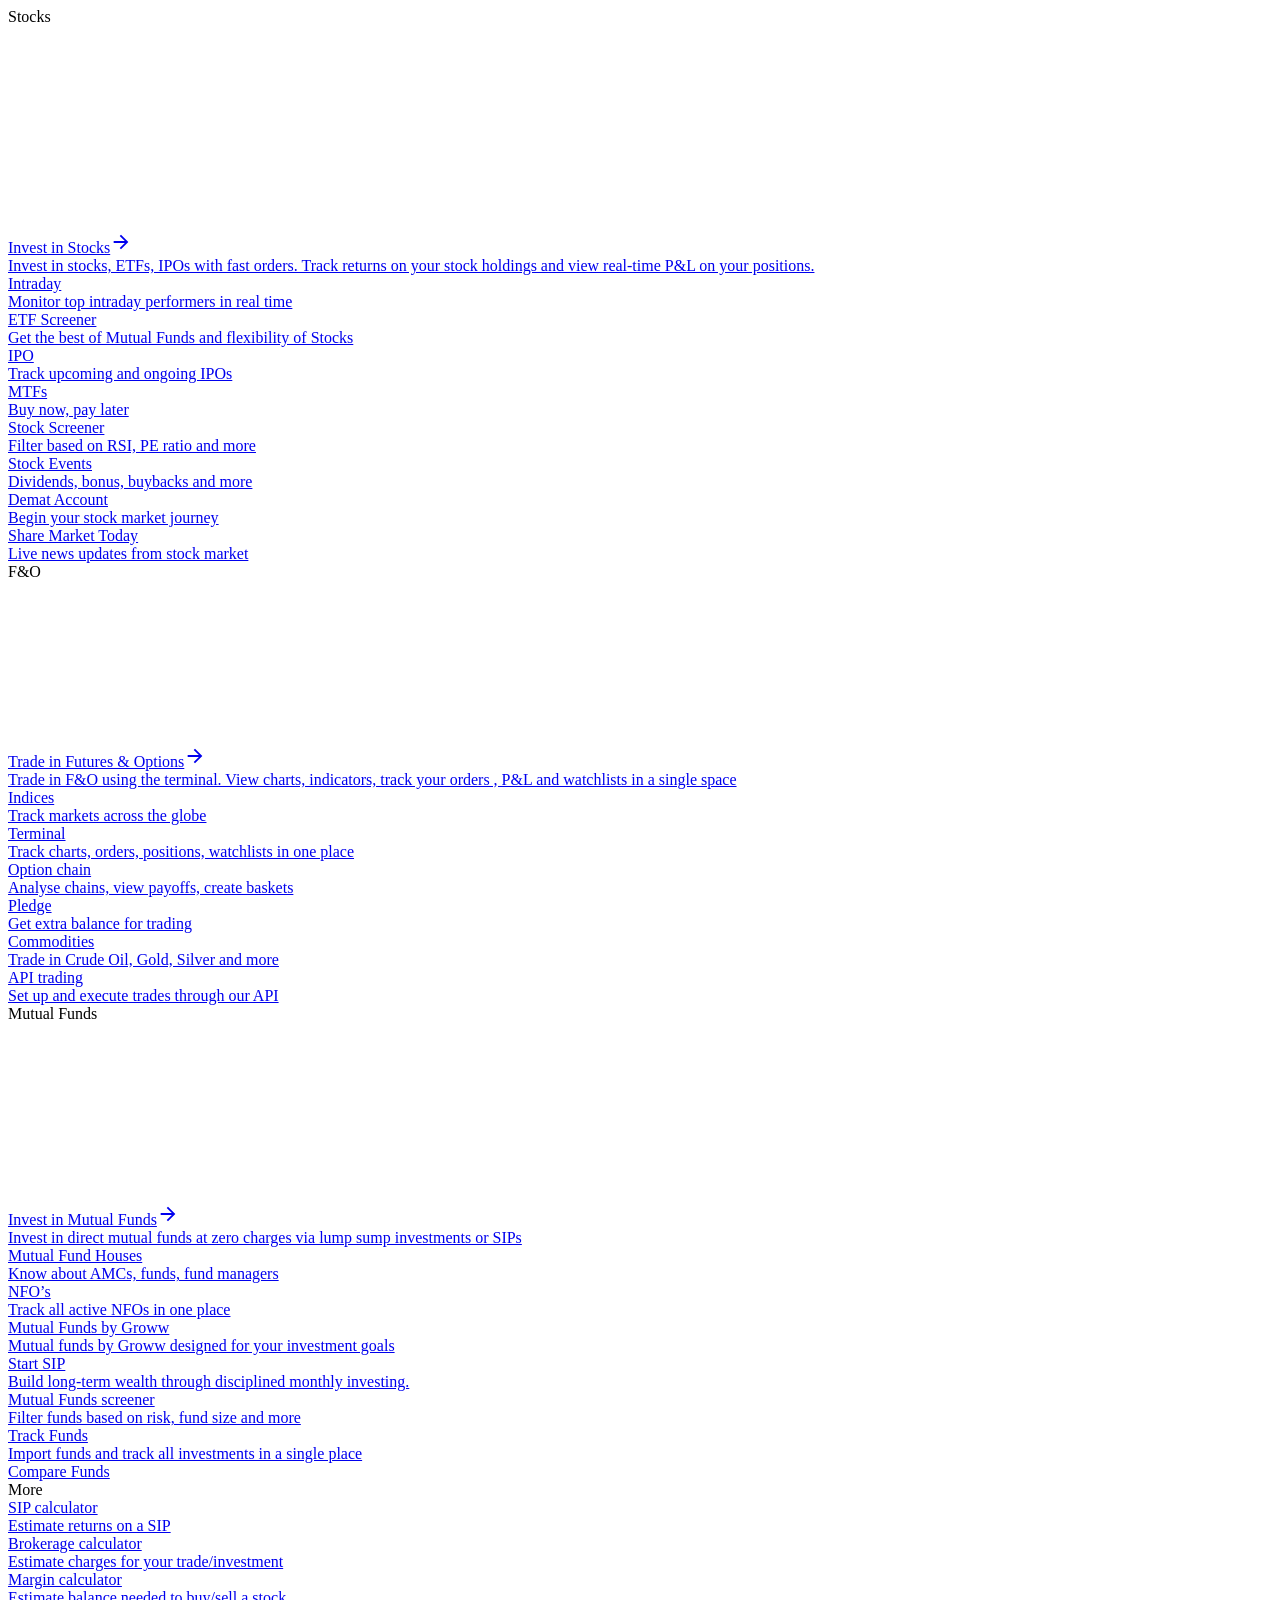
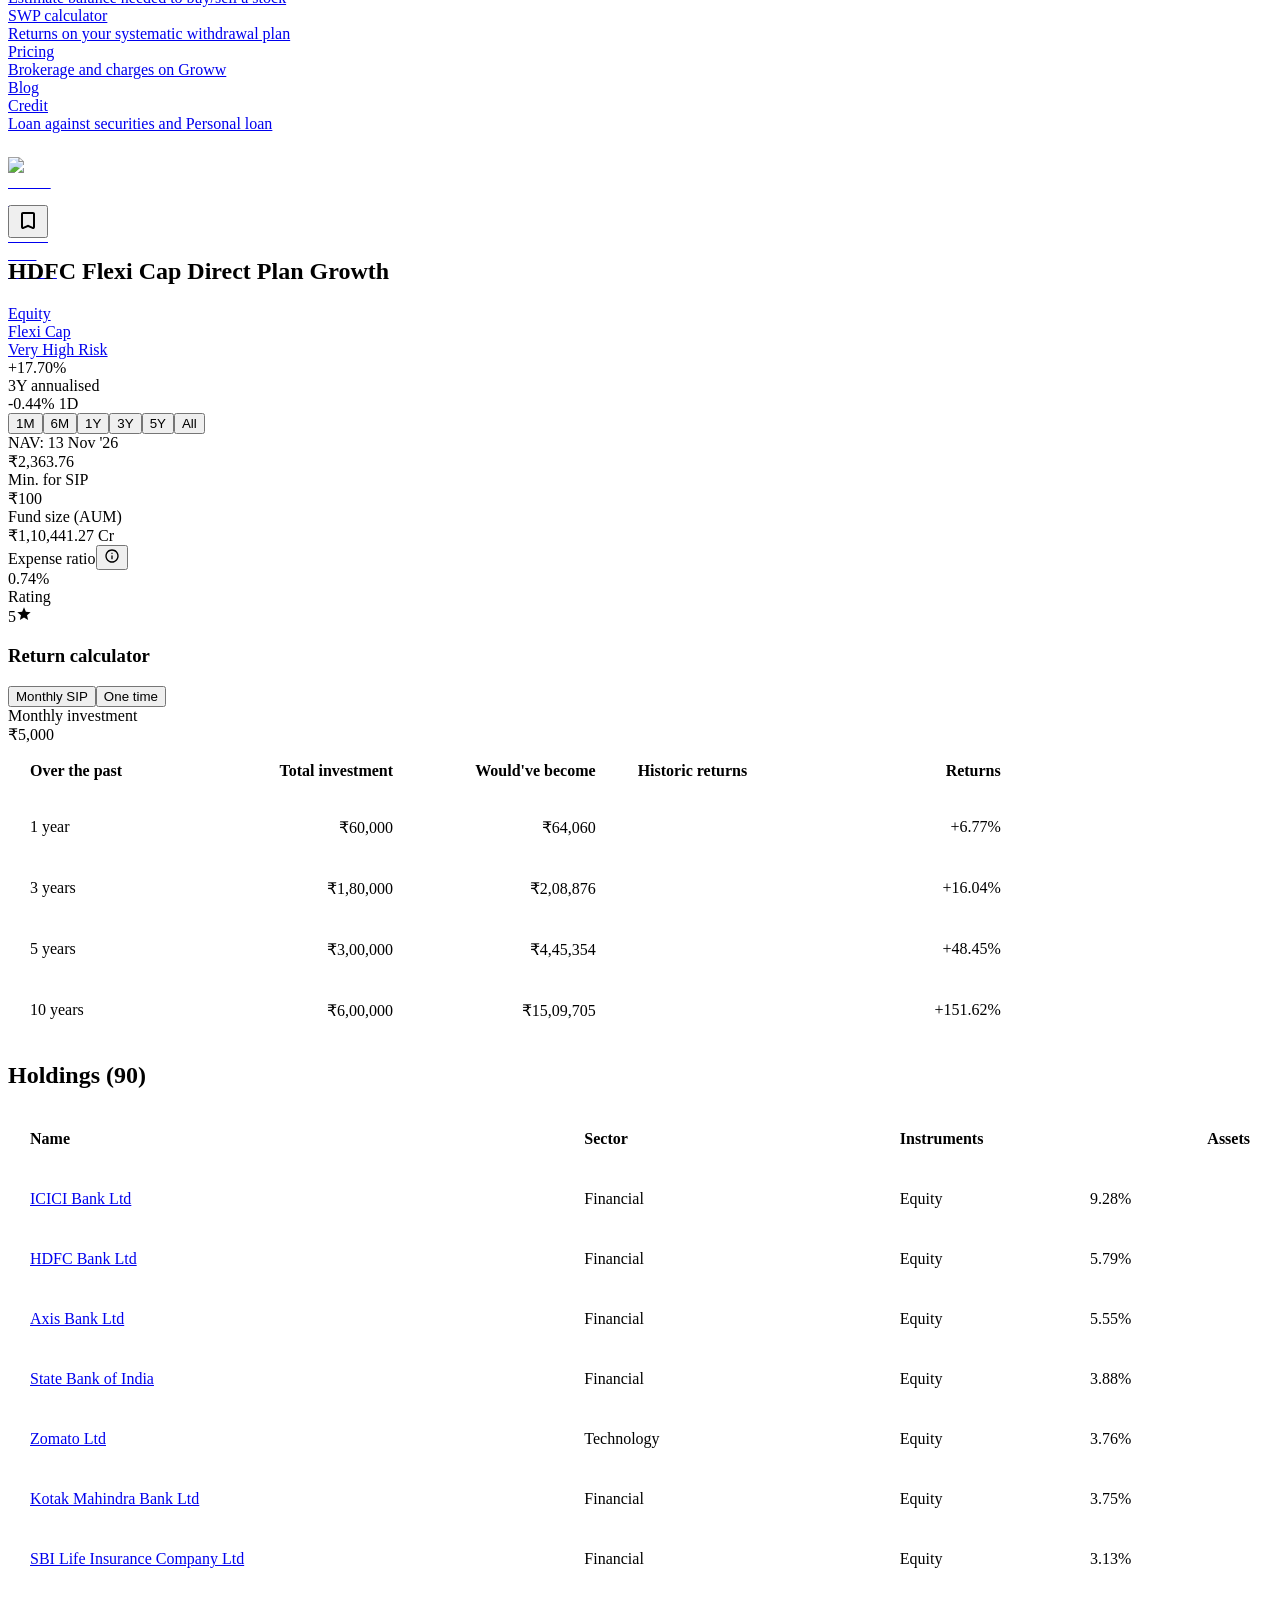
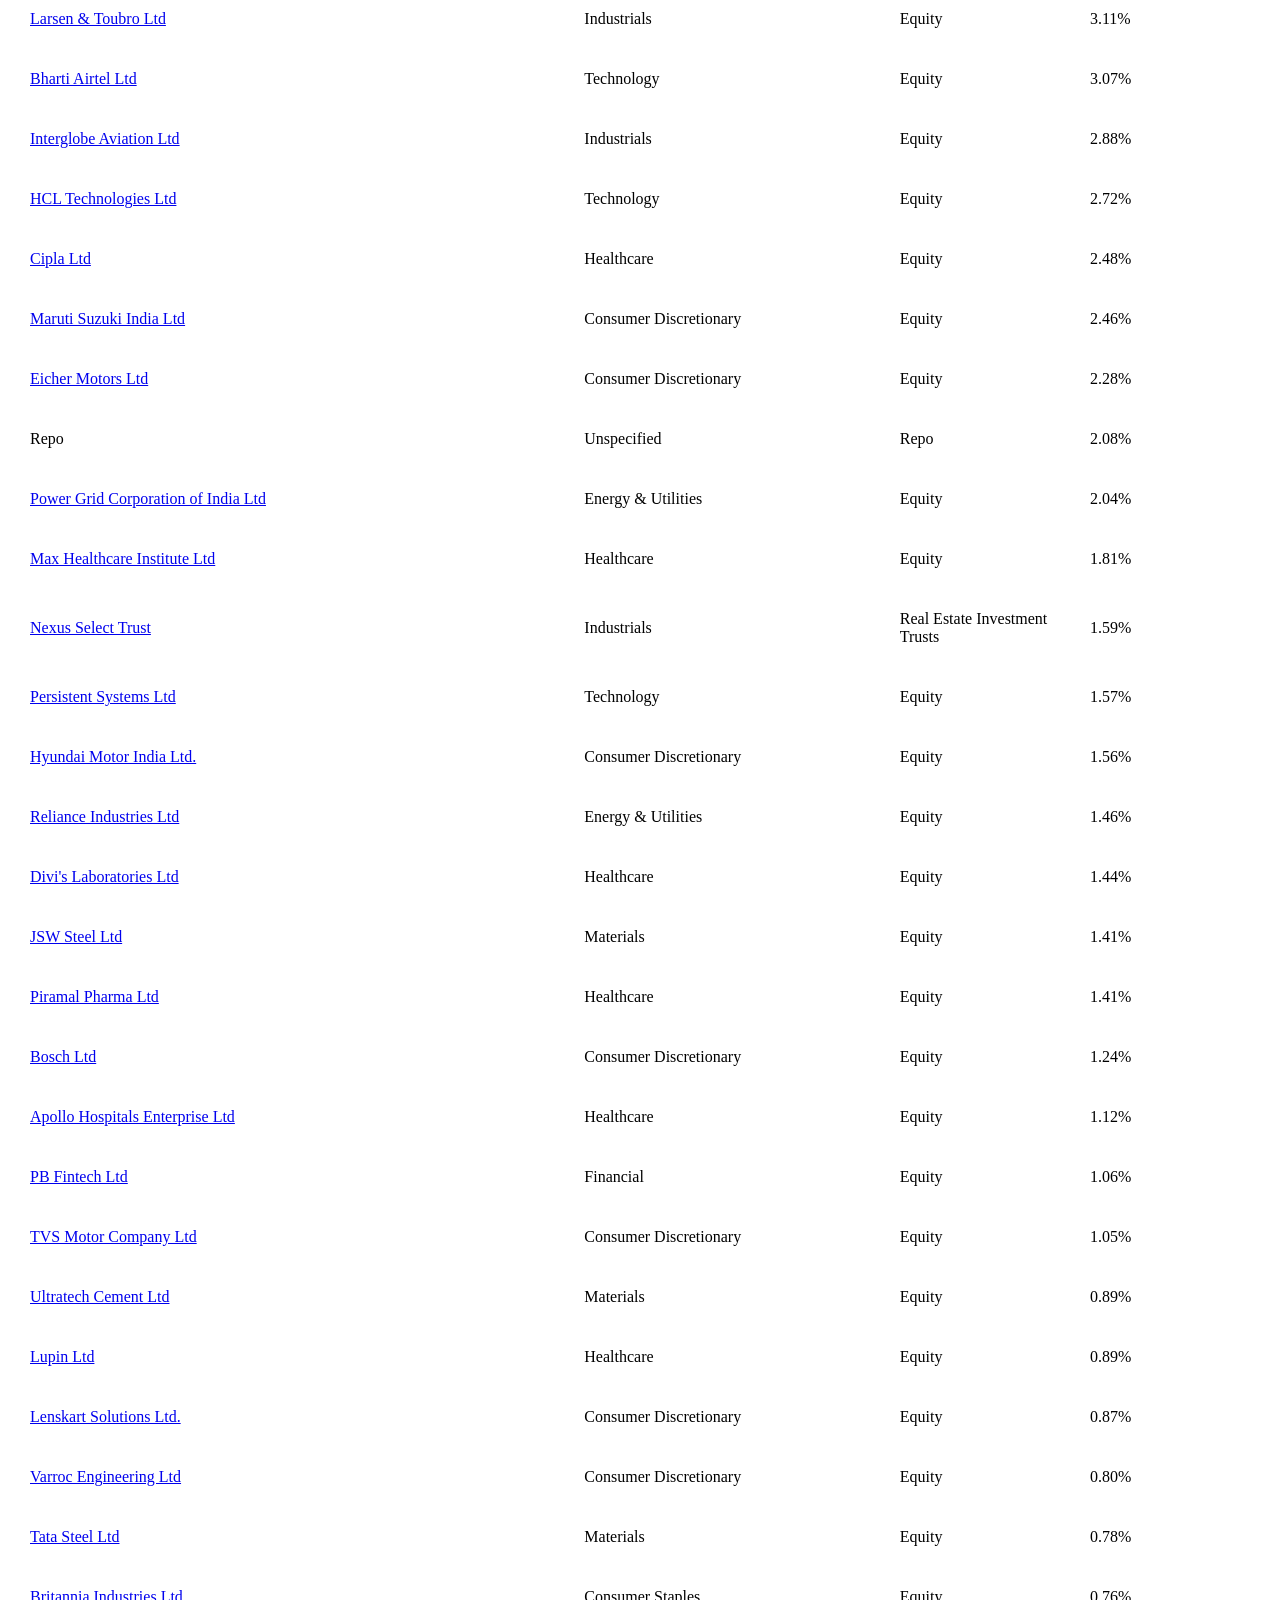
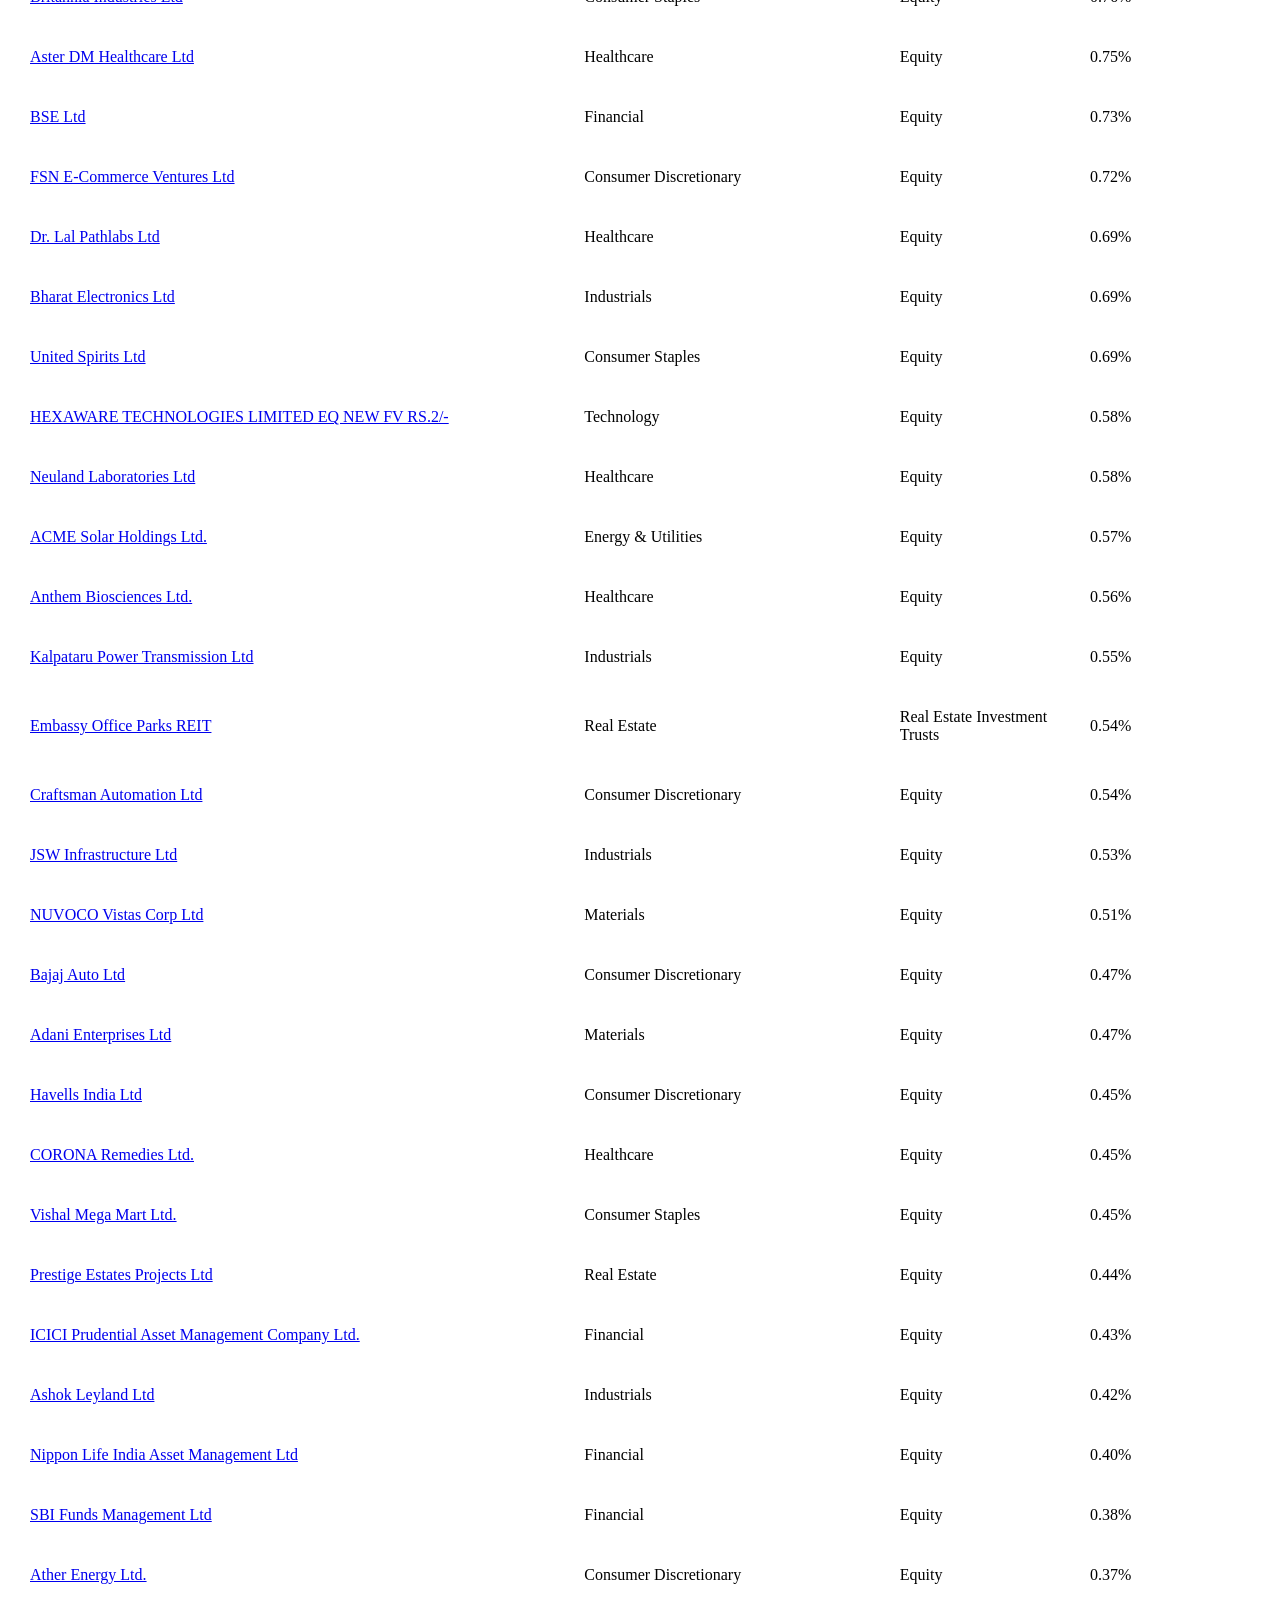
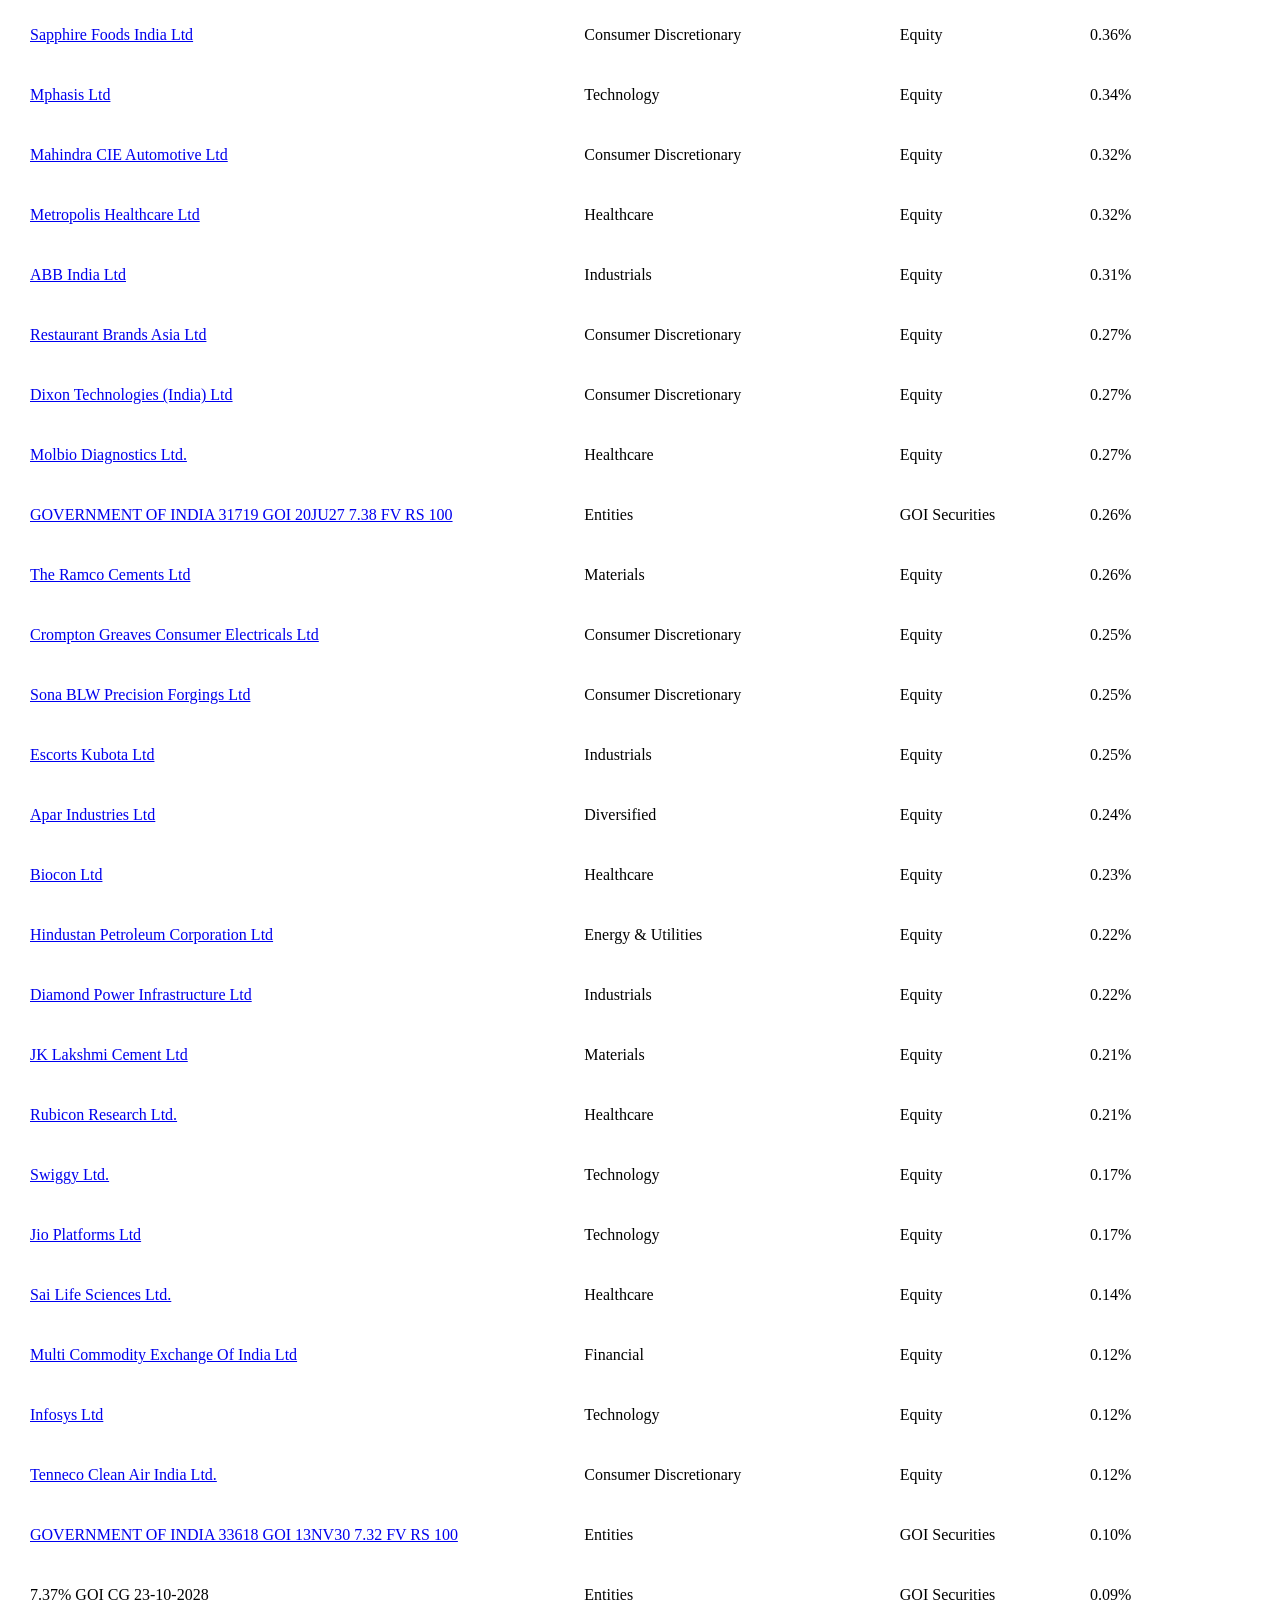
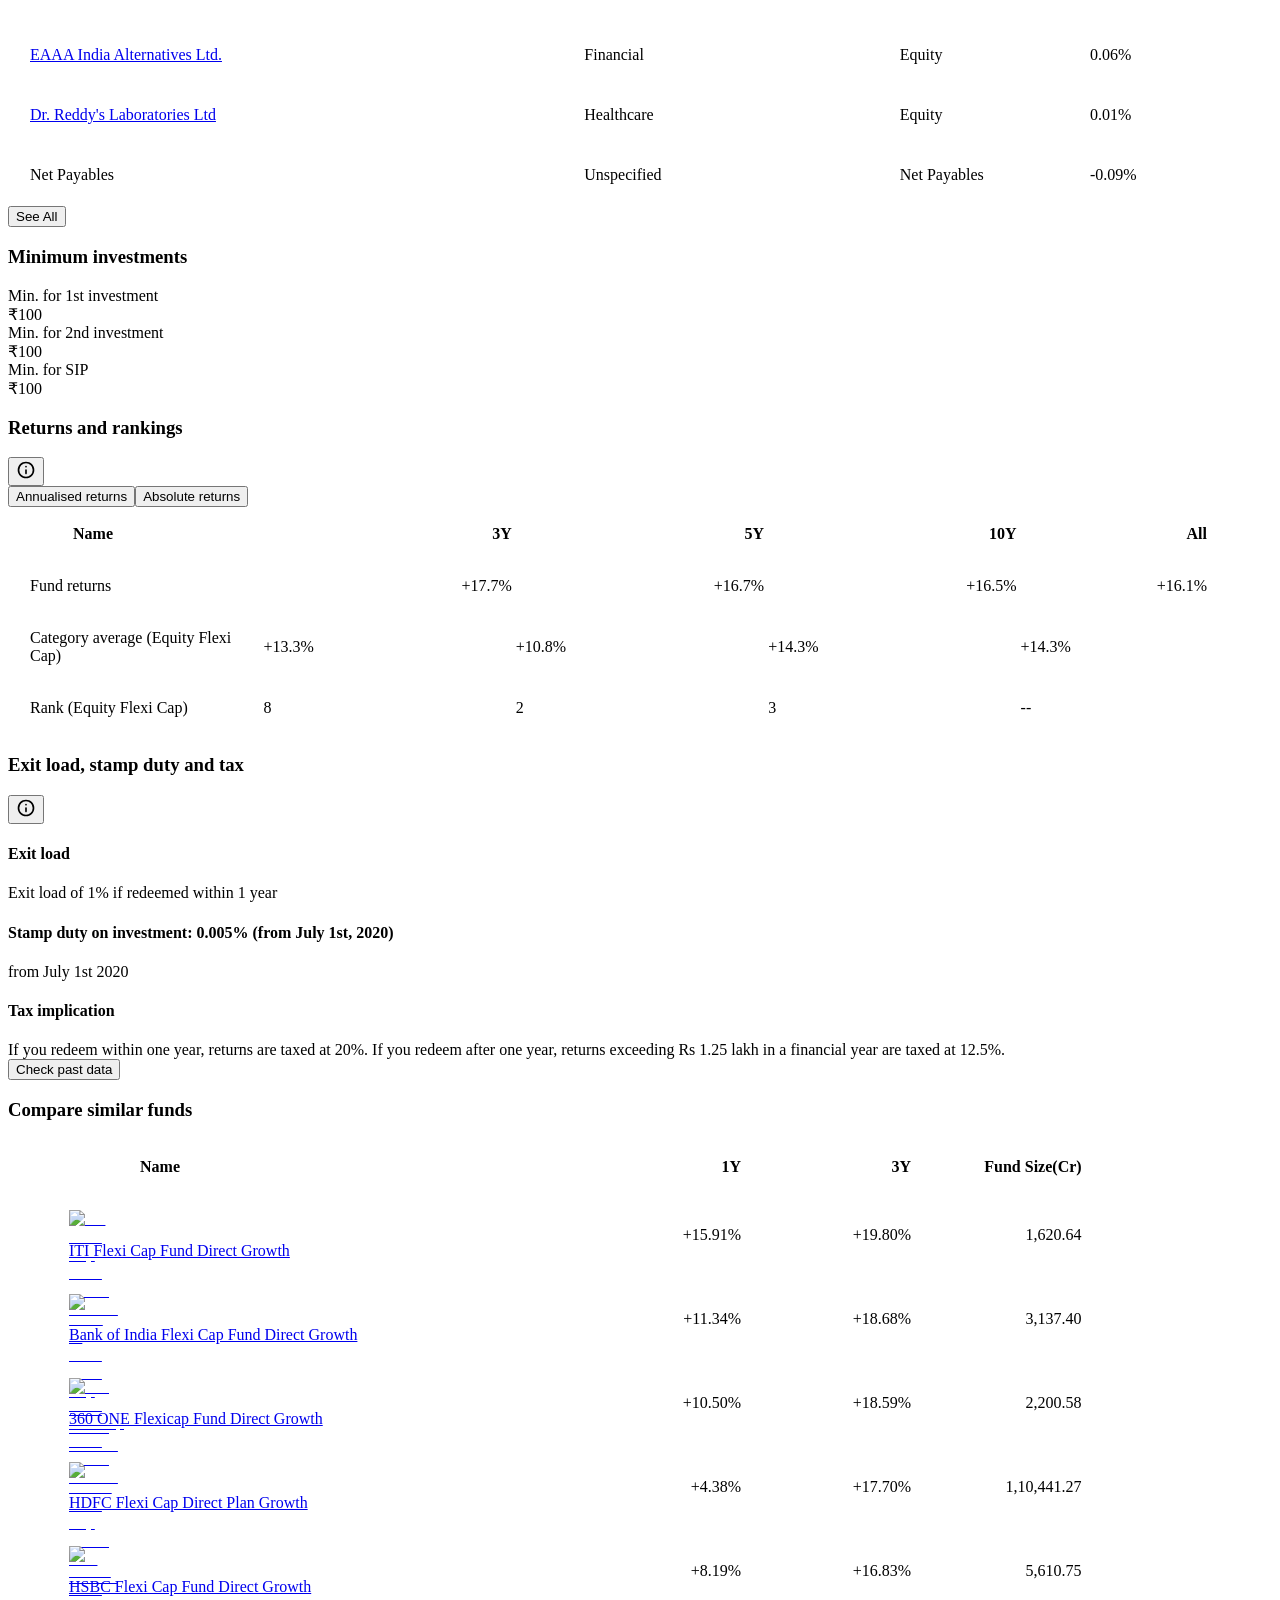
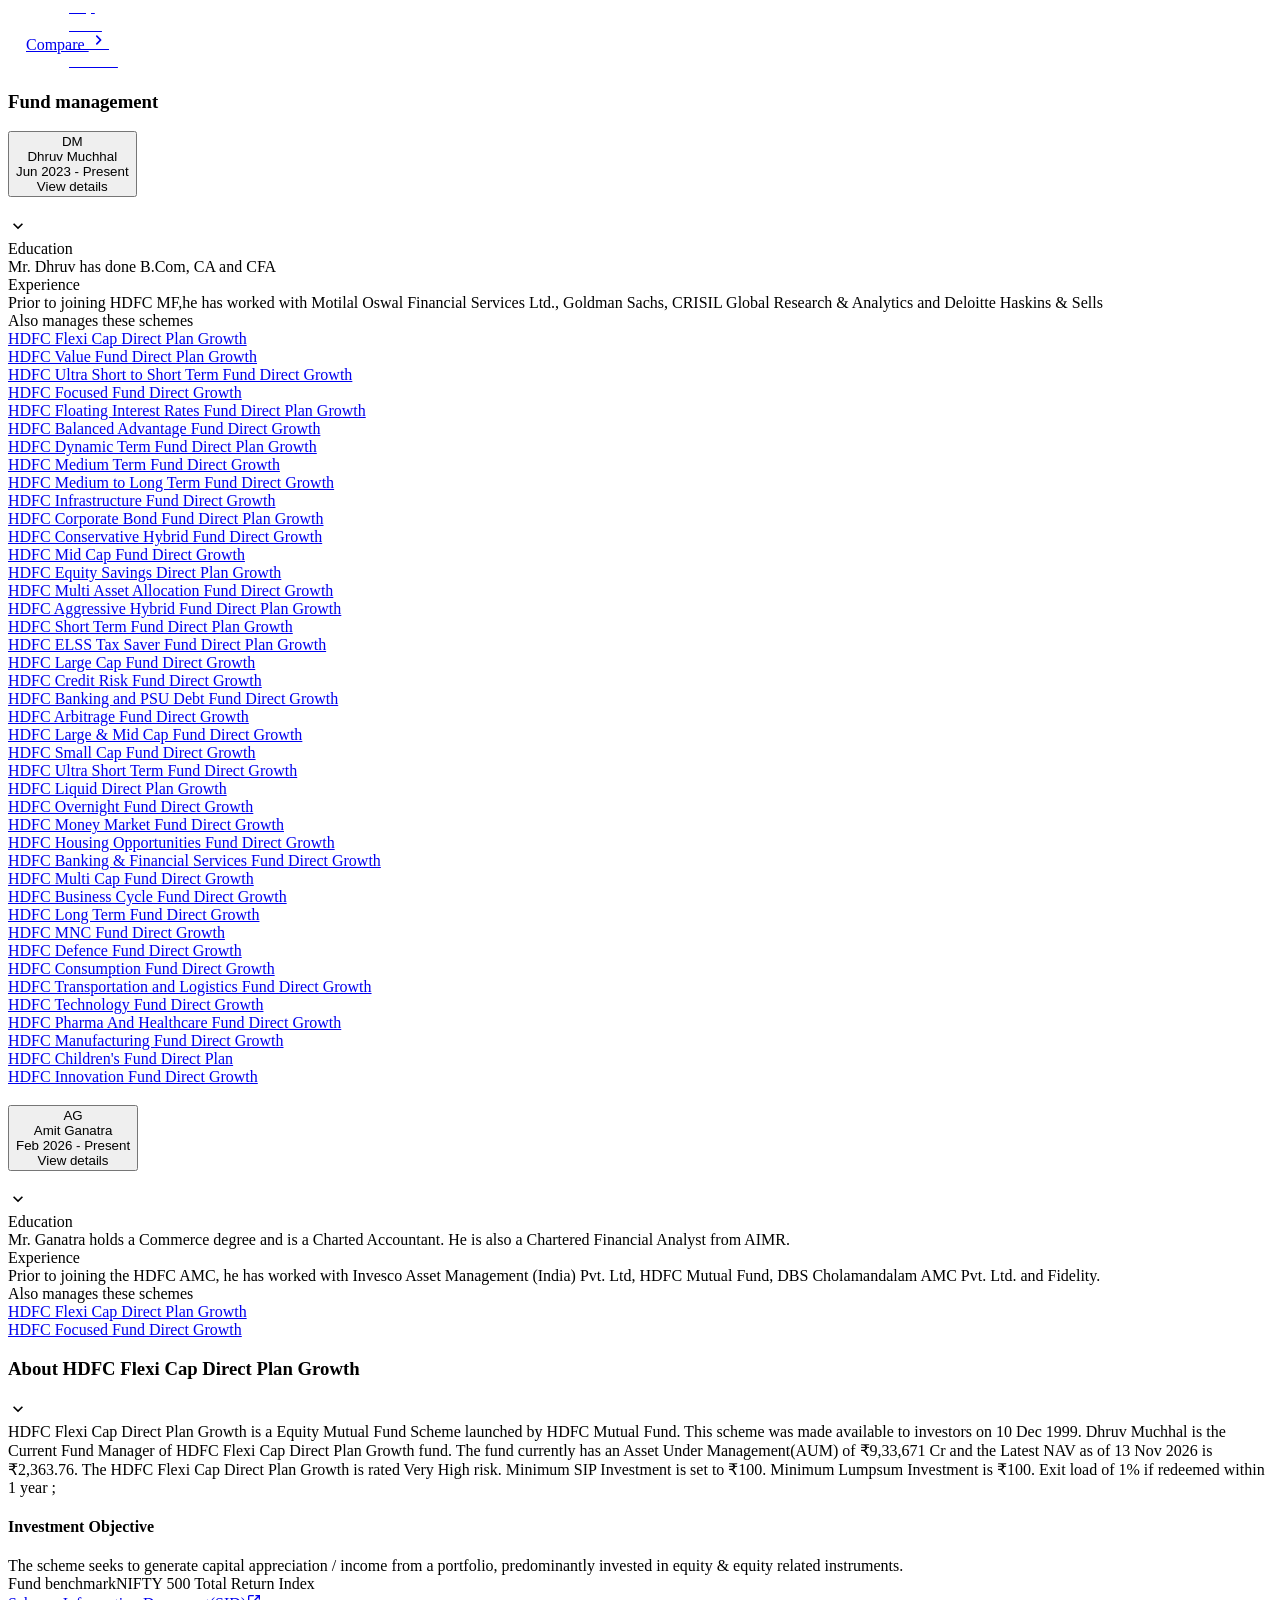
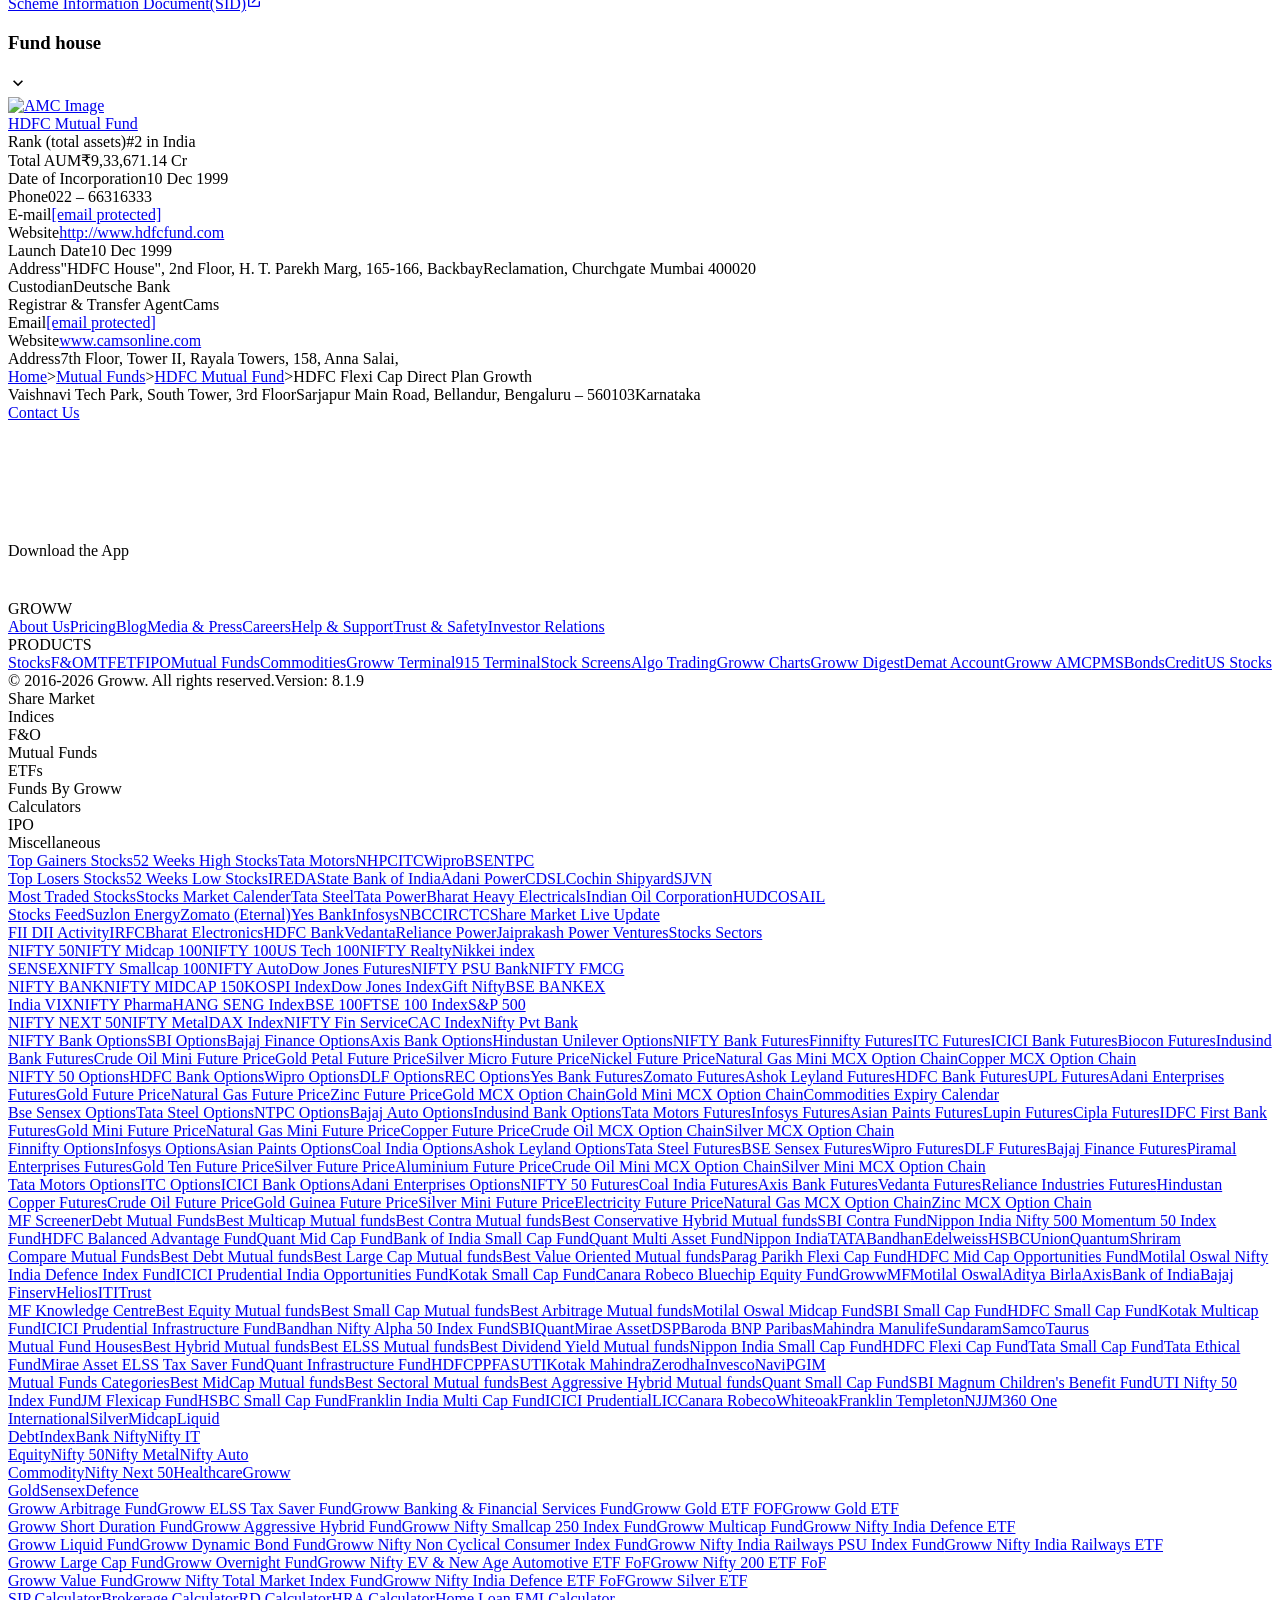
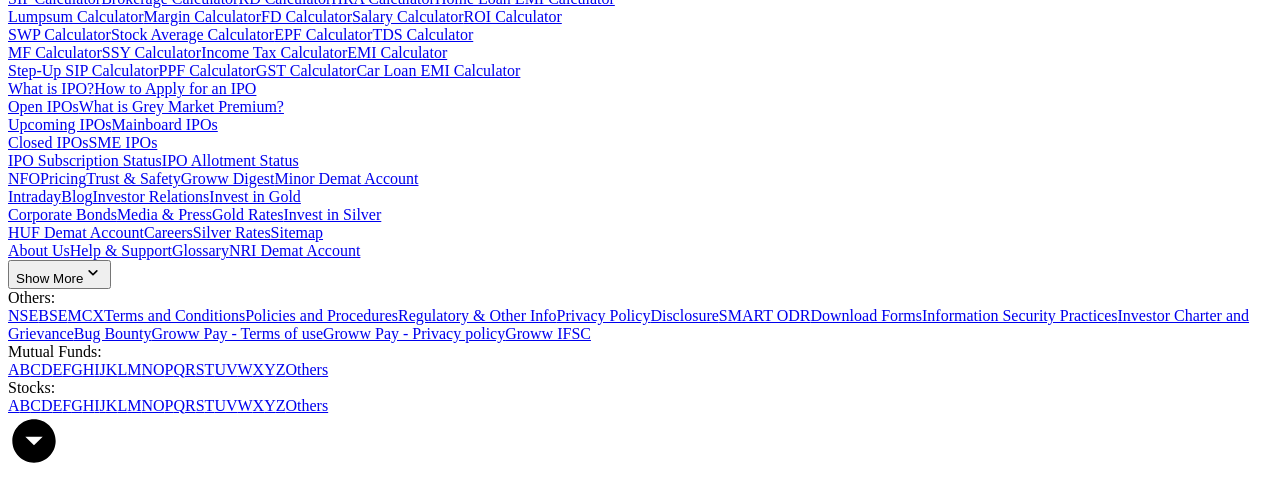
==== phase_2/scraped-data/raw_html/hdfc_equity_fund_direct_growth.html @ f0803fac "chore: automated data pipeline refresh [2026-11-15]" ====
<!DOCTYPE html><html lang="en" data-theme="light" style="color-scheme:light"><head><meta charSet="utf-8" data-next-head=""/><meta name="viewport" content="width=device-width, initial-scale=1, minimum-scale=1" data-next-head=""/><link rel="icon" href="/favicon32x32-groww.ico" data-next-head=""/><title data-next-head="">HDFC Flexi Cap Direct Plan Growth - NAV, Mutual Fund Performance &amp; Portfolio</title><meta name="description" content="HDFC Flexi Cap Direct Plan Growth - Get latest NAV, SIP Returns &amp; Rankings, Ratings, Fund Performance, Portfolio, Expense Ratio, Holding Analysis, and Peers.
  Invest in HDFC Flexi Cap Direct Plan-Growth Online with Groww." data-next-head=""/><meta name="robots" content="index" data-next-head=""/><meta name="twitter:card" content="summary_large_image" data-next-head=""/><meta name="twitter:image" content="https://groww.in/groww-logo-270.png" data-next-head=""/><meta name="twitter:description" content="HDFC Flexi Cap Direct Plan Growth - Get latest NAV, SIP Returns &amp; Rankings, Ratings, Fund Performance, Portfolio, Expense Ratio, Holding Analysis, and Peers.
  Invest in HDFC Flexi Cap Direct Plan-Growth Online with Groww." data-next-head=""/><meta name="twitter:title" content="HDFC Flexi Cap Direct Plan Growth - NAV, Mutual Fund Performance &amp; Portfolio" data-next-head=""/><meta name="twitter:site" content="_@groww" data-next-head=""/><meta name="twitter:creator" content="_@groww" data-next-head=""/><meta itemProp="name" content="HDFC Flexi Cap Direct Plan Growth - NAV, Mutual Fund Performance &amp; Portfolio" data-next-head=""/><meta itemProp="description" content="HDFC Flexi Cap Direct Plan Growth - Get latest NAV, SIP Returns &amp; Rankings, Ratings, Fund Performance, Portfolio, Expense Ratio, Holding Analysis, and Peers.
  Invest in HDFC Flexi Cap Direct Plan-Growth Online with Groww." data-next-head=""/><meta itemProp="image" content="https://groww.in/groww-logo-270.png" data-next-head=""/><meta property="og:locale" content="en_US" data-next-head=""/><meta property="og:type" content="website" data-next-head=""/><meta property="og:title" content="HDFC Flexi Cap Direct Plan Growth - NAV, Mutual Fund Performance &amp; Portfolio" data-next-head=""/><meta property="og:image" content="https://groww.in/groww-logo-270.png" data-next-head=""/><meta property="og:description" content="HDFC Flexi Cap Direct Plan Growth - Get latest NAV, SIP Returns &amp; Rankings, Ratings, Fund Performance, Portfolio, Expense Ratio, Holding Analysis, and Peers.
  Invest in HDFC Flexi Cap Direct Plan-Growth Online with Groww." data-next-head=""/><meta property="og:url" content="https://groww.in/mutual-funds/hdfc-equity-fund-direct-growth" data-next-head=""/><meta property="og:site_name" content="Groww" data-next-head=""/><link rel="publisher" href="https://plus.google.com/b/112795119140865328446/+GrowwIn?" data-next-head=""/><link rel="canonical" href="https://groww.in/mutual-funds/hdfc-equity-fund-direct-growth" data-next-head=""/><meta property="csp-nonce" content="GjDz2UlXK+CoxFqSDl9iSgusQxItOPxEqhDMO4Dym9k="/><meta http-equiv="Content-Security-Policy" content="default-src &#x27;self&#x27;; object-src &#x27;none&#x27;; block-all-mixed-content; script-src &#x27;self&#x27; &#x27;nonce-GjDz2UlXK+CoxFqSDl9iSgusQxItOPxEqhDMO4Dym9k=&#x27; &#x27;wasm-unsafe-eval&#x27; https://*.groww.in/ https://*.growwinfra.in/ wss://*.groww.in/ wss://groww.in/ https://*.freshchat.com/ https://connect.facebook.net/ https://*.razorpay.com/ https://cdn32.godcstatic.com/ https://d2yyd1h5u9mauk.cloudfront.net/integrations/web/v1/library/ https://storage.googleapis.com/ https://www.googletagmanager.com/ https://tagmanager.google.com https://www.google-analytics.com/ https://ssl.google-analytics.com https://stats.g.doubleclick.net/ https://googleads.g.doubleclick.net/ https://www.googleadservices.com/ https://*.google.com/ https://www.google.co.in/ https://fonts.googleapis.com/ https://www.youtube.com/ https://www.youtube.com/iframe_api https://www.youtube-nocookie.com/ https://*.ingest.sentry.io https://hv-camera-web-sg.s3-ap-southeast-1.amazonaws.com/ https://hv-central-config.s3.ap-south-1.amazonaws.com/ https://hypersnapweb.hyperverge.co/ https://microapps.onemoney.in/ https://webrd.onemoney.in/ https://unpkg.com/ https://cdnjs.cloudflare.com/ https://www.gstatic.com/ https://bat.bing.com/ https://*.appsflyer.com/ https://www.clarity.ms/ https://*.ampproject.org/ https://unified-sdk.glomopay.com/; img-src &#x27;self&#x27; data: blob: https://groww.in/ https://*.groww.in/ https://img.youtube.com/ https://i.ytimg.com https://i3.ytimg.com https://s3.amazonaws.com/cdn.freshdesk.com/ https://viewlogo.s3.amazonaws.com/ https://wchat.freshchat.com/ https://www.google-analytics.com/ https://*.googleapis.com/ https://*.googleusercontent.com/ https://www.google.com/ https://www.google-analytics.com https://www.google.com/ads/ga-audiences https://www.googletagmanager.com https://ssl.gstatic.com https://www.gstatic.com https://stats.g.doubleclick.net/ https://www.google.co.in/ads/ga-audiences https://*.ingest.sentry.io https://hv-camera-web-sg.s3-ap-southeast-1.amazonaws.com/ https://hv-central-config.s3.ap-south-1.amazonaws.com/ https://hypersnapweb.hyperverge.co/ https://microapps.onemoney.in/ https://webrd.onemoney.in/ https://*.freshdesk.com/ https://bat.bing.com/ https://www.google.co.in/pagead/ https://*.ignosis.ai/ https://*.ignosis.in/ https://*.ampproject.org/ https://*.autochartist.com/; style-src &#x27;self&#x27; https://*.groww.in/ &#x27;unsafe-inline&#x27; https://accounts.google.com https://wchat.freshchat.com/ https://fonts.googleapis.com https://*.ampproject.org/; font-src &#x27;self&#x27; https://*.groww.in/ data: https://fonts.gstatic.com; connect-src &#x27;self&#x27; data: https://*.groww.in/ https://*.growwinfra.in/ wss://*.groww.in/ wss://groww.in/ https://*.razorpay.com/ https://*.delighted.com/ https://accounts.google.com https://*.googleapis.com/ https://*.ingest.sentry.io https://hv-camera-web-sg.s3-ap-southeast-1.amazonaws.com/ https://hv-central-config.s3.ap-south-1.amazonaws.com/ https://hypersnapweb.hyperverge.co/ https://microapps.onemoney.in/ https://webrd.onemoney.in/ https://*.ampproject.org/ https://www.google-analytics.com/ https://analytics.google.com/ https://region1.analytics.google.com/ https://region1.google-analytics.com/ https://stats.g.doubleclick.net/ https://www.google.com/ https://*.glomopay.com/; frame-src &#x27;self&#x27; https://reg.dreamcast.co/ https://storage.googleapis.com/ https://*.google.com/ https://www.youtube.com/ https://www.facebook.com https://*.groww.in/ wss://*.groww.in/ wss://groww.in/ https://wchat.freshchat.com/ https://growwapi.firebaseapp.com/ https://www.youtube.com/embed/ https://www.youtube.com/ https://www.youtube-nocookie.com/ https://*.ingest.sentry.io https://hv-camera-web-sg.s3-ap-southeast-1.amazonaws.com/ https://hv-central-config.s3.ap-south-1.amazonaws.com/ https://hypersnapweb.hyperverge.co/ https://microapps.onemoney.in/ https://webrd.onemoney.in/ https://*.ignosis.ai/ https://*.ignosis.in/ https://*.doubleclick.net/ https://*.ampproject.org/ https://www.googletagmanager.com/ https://mfcentral.com/ https://*.mfcentral.com/ https://*.glomopay.com/; media-src https://*.groww.in/ blob: https://storage.googleapis.com/ https://*.ampproject.org/;"/><meta charSet="utf-8"/><link rel="manifest" href="/manifest.json?v=1"/><link rel="preconnect" href="https://www.googletagmanager.com"/><link rel="preconnect" href="https://www.google-analytics.com"/><link rel="preload" href="https://resources.groww.in/web-assets/font/Soehne.woff2" as="font" type="font/woff2" crossorigin="anonymous"/><link rel="preload" href="https://resources.groww.in/web-assets/font/GrowwSans-Variable.woff2" as="font" type="font/woff2" crossorigin="anonymous"/><meta name="mobile-web-app-capable" content="yes"/><meta name="apple-mobile-web-app-capable" content="yes"/><meta name="application-name" content="Groww"/><meta name="apple-mobile-web-app-title" content="Groww"/><meta name="theme-color" content="#5500eb"/><meta name="msapplication-navbutton-color" content="#5500eb"/><meta name="apple-mobile-web-app-status-bar-style" content="black-translucent"/><meta name="msapplication-starturl" content="/"/><link type="application/opensearchdescription+xml" rel="search" href="/osdd.xml?v=6"/><script nomodule="" nonce="GjDz2UlXK+CoxFqSDl9iSgusQxItOPxEqhDMO4Dym9k=" src="/polyfills/core-js.min.js"></script><link data-next-font="" rel="preconnect" href="/" crossorigin="anonymous"/><script nonce="GjDz2UlXK+CoxFqSDl9iSgusQxItOPxEqhDMO4Dym9k=" data-nscript="beforeInteractive" crossorigin="anonymous">
  if (Promise && !Promise.allSettled) {
  Promise.allSettled = function(promises) {
    return Promise.all(promises.map(function(promise) {
      return promise.then(function(value) {
        return { state: 'fulfilled', value: value };
      }).catch(function(reason) {
        return { state: 'rejected', reason: reason };
      });
    }));
  };
}</script><script nonce="GjDz2UlXK+CoxFqSDl9iSgusQxItOPxEqhDMO4Dym9k=" data-nscript="beforeInteractive" crossorigin="anonymous">
  (function () {
    if (typeof globalThis === 'undefined') {
      if (typeof window !== 'undefined') {
        window.globalThis = window;
      } else if (typeof global !== 'undefined') {
        global.globalThis = global;
      } else if (typeof self !== 'undefined') {
        self.globalThis = self;
      }
    }
  })();
</script><link nonce="GjDz2UlXK+CoxFqSDl9iSgusQxItOPxEqhDMO4Dym9k=" rel="preload" href="//assets-netstorage.groww.in/web-assets/billion_groww_desktop/prod/_next/static/css/d20b87a6ea1c6b59.css" as="style" crossorigin="anonymous"/><link nonce="GjDz2UlXK+CoxFqSDl9iSgusQxItOPxEqhDMO4Dym9k=" rel="stylesheet" href="//assets-netstorage.groww.in/web-assets/billion_groww_desktop/prod/_next/static/css/d20b87a6ea1c6b59.css" crossorigin="anonymous" data-n-g=""/><link nonce="GjDz2UlXK+CoxFqSDl9iSgusQxItOPxEqhDMO4Dym9k=" rel="preload" href="//assets-netstorage.groww.in/web-assets/billion_groww_desktop/prod/_next/static/css/350dbad5339149d0.css" as="style" crossorigin="anonymous"/><link nonce="GjDz2UlXK+CoxFqSDl9iSgusQxItOPxEqhDMO4Dym9k=" rel="stylesheet" href="//assets-netstorage.groww.in/web-assets/billion_groww_desktop/prod/_next/static/css/350dbad5339149d0.css" crossorigin="anonymous" data-n-p=""/><link nonce="GjDz2UlXK+CoxFqSDl9iSgusQxItOPxEqhDMO4Dym9k=" rel="preload" href="//assets-netstorage.groww.in/web-assets/billion_groww_desktop/prod/_next/static/css/d94400d195631a83.css" as="style" crossorigin="anonymous"/><link nonce="GjDz2UlXK+CoxFqSDl9iSgusQxItOPxEqhDMO4Dym9k=" rel="stylesheet" href="//assets-netstorage.groww.in/web-assets/billion_groww_desktop/prod/_next/static/css/d94400d195631a83.css" crossorigin="anonymous" data-n-p=""/><link nonce="GjDz2UlXK+CoxFqSDl9iSgusQxItOPxEqhDMO4Dym9k=" rel="preload" href="//assets-netstorage.groww.in/web-assets/billion_groww_desktop/prod/_next/static/css/a54775be23dce8a0.css" as="style" crossorigin="anonymous"/><link nonce="GjDz2UlXK+CoxFqSDl9iSgusQxItOPxEqhDMO4Dym9k=" rel="stylesheet" href="//assets-netstorage.groww.in/web-assets/billion_groww_desktop/prod/_next/static/css/a54775be23dce8a0.css" crossorigin="anonymous" data-n-p=""/><noscript data-n-css="GjDz2UlXK+CoxFqSDl9iSgusQxItOPxEqhDMO4Dym9k="></noscript><script defer="" nonce="GjDz2UlXK+CoxFqSDl9iSgusQxItOPxEqhDMO4Dym9k=" crossorigin="anonymous" nomodule="" src="//assets-netstorage.groww.in/web-assets/billion_groww_desktop/prod/_next/static/chunks/polyfills-42372ed130431b0a.js"></script><script src="//assets-netstorage.groww.in/web-assets/billion_groww_desktop/prod/_next/static/chunks/webpack-2d43bbd505e1e560.js" nonce="GjDz2UlXK+CoxFqSDl9iSgusQxItOPxEqhDMO4Dym9k=" defer="" crossorigin="anonymous"></script><script src="//assets-netstorage.groww.in/web-assets/billion_groww_desktop/prod/_next/static/chunks/framework-f50708772fa730ba.js" nonce="GjDz2UlXK+CoxFqSDl9iSgusQxItOPxEqhDMO4Dym9k=" defer="" crossorigin="anonymous"></script><script src="//assets-netstorage.groww.in/web-assets/billion_groww_desktop/prod/_next/static/chunks/main-8f6fa34dc8a4cbde.js" nonce="GjDz2UlXK+CoxFqSDl9iSgusQxItOPxEqhDMO4Dym9k=" defer="" crossorigin="anonymous"></script><script src="//assets-netstorage.groww.in/web-assets/billion_groww_desktop/prod/_next/static/chunks/pages/_app-1a0d134f34efc0c6.js" nonce="GjDz2UlXK+CoxFqSDl9iSgusQxItOPxEqhDMO4Dym9k=" defer="" crossorigin="anonymous"></script><script src="//assets-netstorage.groww.in/web-assets/billion_groww_desktop/prod/_next/static/chunks/1461-82843003287d0110.js" nonce="GjDz2UlXK+CoxFqSDl9iSgusQxItOPxEqhDMO4Dym9k=" defer="" crossorigin="anonymous"></script><script src="//assets-netstorage.groww.in/web-assets/billion_groww_desktop/prod/_next/static/chunks/1611-253f10799bcaaf6d.js" nonce="GjDz2UlXK+CoxFqSDl9iSgusQxItOPxEqhDMO4Dym9k=" defer="" crossorigin="anonymous"></script><script src="//assets-netstorage.groww.in/web-assets/billion_groww_desktop/prod/_next/static/chunks/11660-68173b780397c3c8.js" nonce="GjDz2UlXK+CoxFqSDl9iSgusQxItOPxEqhDMO4Dym9k=" defer="" crossorigin="anonymous"></script><script src="//assets-netstorage.groww.in/web-assets/billion_groww_desktop/prod/_next/static/chunks/5471-4563ca65c7c42049.js" nonce="GjDz2UlXK+CoxFqSDl9iSgusQxItOPxEqhDMO4Dym9k=" defer="" crossorigin="anonymous"></script><script src="//assets-netstorage.groww.in/web-assets/billion_groww_desktop/prod/_next/static/chunks/41801-ce846e9230199ced.js" nonce="GjDz2UlXK+CoxFqSDl9iSgusQxItOPxEqhDMO4Dym9k=" defer="" crossorigin="anonymous"></script><script src="//assets-netstorage.groww.in/web-assets/billion_groww_desktop/prod/_next/static/chunks/80593-e9dd9f367b5877e1.js" nonce="GjDz2UlXK+CoxFqSDl9iSgusQxItOPxEqhDMO4Dym9k=" defer="" crossorigin="anonymous"></script><script src="//assets-netstorage.groww.in/web-assets/billion_groww_desktop/prod/_next/static/chunks/21454-727a247e32de2256.js" nonce="GjDz2UlXK+CoxFqSDl9iSgusQxItOPxEqhDMO4Dym9k=" defer="" crossorigin="anonymous"></script><script src="//assets-netstorage.groww.in/web-assets/billion_groww_desktop/prod/_next/static/chunks/66687-833b90c0fbc4189b.js" nonce="GjDz2UlXK+CoxFqSDl9iSgusQxItOPxEqhDMO4Dym9k=" defer="" crossorigin="anonymous"></script><script src="//assets-netstorage.groww.in/web-assets/billion_groww_desktop/prod/_next/static/chunks/12676-975cdae66a608731.js" nonce="GjDz2UlXK+CoxFqSDl9iSgusQxItOPxEqhDMO4Dym9k=" defer="" crossorigin="anonymous"></script><script src="//assets-netstorage.groww.in/web-assets/billion_groww_desktop/prod/_next/static/chunks/68242-6cbcd216832f107c.js" nonce="GjDz2UlXK+CoxFqSDl9iSgusQxItOPxEqhDMO4Dym9k=" defer="" crossorigin="anonymous"></script><script src="//assets-netstorage.groww.in/web-assets/billion_groww_desktop/prod/_next/static/chunks/12900-eb6cc8c5dd8c6e75.js" nonce="GjDz2UlXK+CoxFqSDl9iSgusQxItOPxEqhDMO4Dym9k=" defer="" crossorigin="anonymous"></script><script src="//assets-netstorage.groww.in/web-assets/billion_groww_desktop/prod/_next/static/chunks/47726-e7a3543cc1cfef13.js" nonce="GjDz2UlXK+CoxFqSDl9iSgusQxItOPxEqhDMO4Dym9k=" defer="" crossorigin="anonymous"></script><script src="//assets-netstorage.groww.in/web-assets/billion_groww_desktop/prod/_next/static/chunks/93102-1c1d3334882ebd20.js" nonce="GjDz2UlXK+CoxFqSDl9iSgusQxItOPxEqhDMO4Dym9k=" defer="" crossorigin="anonymous"></script><script src="//assets-netstorage.groww.in/web-assets/billion_groww_desktop/prod/_next/static/chunks/56861-2272e1865a196fb8.js" nonce="GjDz2UlXK+CoxFqSDl9iSgusQxItOPxEqhDMO4Dym9k=" defer="" crossorigin="anonymous"></script><script src="//assets-netstorage.groww.in/web-assets/billion_groww_desktop/prod/_next/static/chunks/94375-67d4a6468b9ab59c.js" nonce="GjDz2UlXK+CoxFqSDl9iSgusQxItOPxEqhDMO4Dym9k=" defer="" crossorigin="anonymous"></script><script src="//assets-netstorage.groww.in/web-assets/billion_groww_desktop/prod/_next/static/chunks/32919-75627a9a66725150.js" nonce="GjDz2UlXK+CoxFqSDl9iSgusQxItOPxEqhDMO4Dym9k=" defer="" crossorigin="anonymous"></script><script src="//assets-netstorage.groww.in/web-assets/billion_groww_desktop/prod/_next/static/chunks/3458-9c0d4a2202880f62.js" nonce="GjDz2UlXK+CoxFqSDl9iSgusQxItOPxEqhDMO4Dym9k=" defer="" crossorigin="anonymous"></script><script src="//assets-netstorage.groww.in/web-assets/billion_groww_desktop/prod/_next/static/chunks/56309-16fc047a1764b4cc.js" nonce="GjDz2UlXK+CoxFqSDl9iSgusQxItOPxEqhDMO4Dym9k=" defer="" crossorigin="anonymous"></script><script src="//assets-netstorage.groww.in/web-assets/billion_groww_desktop/prod/_next/static/chunks/32879-b64da8d119c09f43.js" nonce="GjDz2UlXK+CoxFqSDl9iSgusQxItOPxEqhDMO4Dym9k=" defer="" crossorigin="anonymous"></script><script src="//assets-netstorage.groww.in/web-assets/billion_groww_desktop/prod/_next/static/chunks/35511-05bc76a5ef5d1387.js" nonce="GjDz2UlXK+CoxFqSDl9iSgusQxItOPxEqhDMO4Dym9k=" defer="" crossorigin="anonymous"></script><script src="//assets-netstorage.groww.in/web-assets/billion_groww_desktop/prod/_next/static/chunks/10223-9f3214fc4a193420.js" nonce="GjDz2UlXK+CoxFqSDl9iSgusQxItOPxEqhDMO4Dym9k=" defer="" crossorigin="anonymous"></script><script src="//assets-netstorage.groww.in/web-assets/billion_groww_desktop/prod/_next/static/chunks/20567-e0219e8d66d49922.js" nonce="GjDz2UlXK+CoxFqSDl9iSgusQxItOPxEqhDMO4Dym9k=" defer="" crossorigin="anonymous"></script><script src="//assets-netstorage.groww.in/web-assets/billion_groww_desktop/prod/_next/static/chunks/66974-5f9257475f51f08f.js" nonce="GjDz2UlXK+CoxFqSDl9iSgusQxItOPxEqhDMO4Dym9k=" defer="" crossorigin="anonymous"></script><script src="//assets-netstorage.groww.in/web-assets/billion_groww_desktop/prod/_next/static/chunks/37579-9e118a6219a5dcfd.js" nonce="GjDz2UlXK+CoxFqSDl9iSgusQxItOPxEqhDMO4Dym9k=" defer="" crossorigin="anonymous"></script><script src="//assets-netstorage.groww.in/web-assets/billion_groww_desktop/prod/_next/static/chunks/36422-21c4c022417986da.js" nonce="GjDz2UlXK+CoxFqSDl9iSgusQxItOPxEqhDMO4Dym9k=" defer="" crossorigin="anonymous"></script><script src="//assets-netstorage.groww.in/web-assets/billion_groww_desktop/prod/_next/static/chunks/31735-f4e1295ee70ad09c.js" nonce="GjDz2UlXK+CoxFqSDl9iSgusQxItOPxEqhDMO4Dym9k=" defer="" crossorigin="anonymous"></script><script src="//assets-netstorage.groww.in/web-assets/billion_groww_desktop/prod/_next/static/chunks/pages/mutual-funds/%5BsearchId%5D-f64f621bd9cccd76.js" nonce="GjDz2UlXK+CoxFqSDl9iSgusQxItOPxEqhDMO4Dym9k=" defer="" crossorigin="anonymous"></script><script src="//assets-netstorage.groww.in/web-assets/billion_groww_desktop/prod/_next/static/x1BG5lnsnk0mdFAPyk3JI/_buildManifest.js" nonce="GjDz2UlXK+CoxFqSDl9iSgusQxItOPxEqhDMO4Dym9k=" defer="" crossorigin="anonymous"></script><script src="//assets-netstorage.groww.in/web-assets/billion_groww_desktop/prod/_next/static/x1BG5lnsnk0mdFAPyk3JI/_ssgManifest.js" nonce="GjDz2UlXK+CoxFqSDl9iSgusQxItOPxEqhDMO4Dym9k=" defer="" crossorigin="anonymous"></script></head><body><div id="__next"><div class="lne123Loader"></div><div id="root"><div class=" header2025_headerContainer__WqMf9 bgHeader" style="max-width:calc(100vw - var(--gr1-sidebar-width, 0px))"><div class="row mainDiv width100" style="border-bottom:1px solid var(--border-primary)"><div class="loggedOut_navContainer__h99vu absolute-center vspace-between web-align false"><div class="absolute-center loggedOut_leftContainer__qKr3O"><div class="loggedOut_marginBottom4__EmG4W cur-po"></div><div class="absolute-center"><div class="bodyLargeHeavy contentSecondary flex absolute-center"><div class="absolute-center loggedOut_navItem__gjbia "><span class="cur-po">Stocks</span></div><div class="loggedOut_hoverDiv__aVsCI borderPrimary"><div class="dropdownUI_dropdownContainer___FvdC flex"><a class="dropdownUI_dropdownSection1__Gql_w width100 absolute-center flex-column" href="/stocks"><div class="absolute-center dropdownUI_dropdownMinHeight__P5uZe"><div class="lazyload-wrapper "><div style="height:205px" class="lazyload-placeholder"></div></div></div><div class="flex flex-column"><div class="bodyLargeHeavy contentPrimary absolute-center dropdownUI_dropdownHeading__i9Nxv">Invest in Stocks<svg xmlns="http://www.w3.org/2000/svg" viewBox="0 0 24 24" fill="currentColor" height="22" width="22"><path fill="none" d="M0 0h24v24H0z"></path><path d="m12 4-1.41 1.41L16.17 11H4v2h12.17l-5.58 5.59L12 20l8-8z"></path></svg></div><div class="bodyBase contentSecondary dropdownUI_dropdownSubHeading__w7vpz">Invest in stocks, ETFs, IPOs with fast orders. Track returns on your stock holdings and view real-time P&amp;L on your positions.</div></div></a><div class="dropdownUI_dropdownDivider__TJ2iA absolute-center borderPrimary"></div><div class="dropdownUI_dropdownSection2__C0CDh false flex flex-column"><a class="bodyLargeHeavy contentPrimary backgroundTransparentHover absolute-center dropdownUI_dropdownSection2Item__HAq3_" href="/stocks/intraday"><span class="absolute-center contentSecondary"></span><div class="flex flex-column"><div class="bodyLargeHeavy contentPrimary dropdownUI_dropdownHeading__i9Nxv">Intraday</div><div class="bodyBase contentSecondary dropdownUI_dropdownSubHeading__w7vpz">Monitor top intraday performers in real time</div></div></a><a class="bodyLargeHeavy contentPrimary backgroundTransparentHover absolute-center dropdownUI_dropdownSection2Item__HAq3_" href="/etfs"><span class="absolute-center contentSecondary"></span><div class="flex flex-column"><div class="bodyLargeHeavy contentPrimary dropdownUI_dropdownHeading__i9Nxv">ETF Screener</div><div class="bodyBase contentSecondary dropdownUI_dropdownSubHeading__w7vpz">Get the best of Mutual Funds and flexibility of Stocks</div></div></a><a class="bodyLargeHeavy contentPrimary backgroundTransparentHover absolute-center dropdownUI_dropdownSection2Item__HAq3_" href="/ipo"><span class="absolute-center contentSecondary"></span><div class="flex flex-column"><div class="bodyLargeHeavy contentPrimary dropdownUI_dropdownHeading__i9Nxv">IPO</div><div class="bodyBase contentSecondary dropdownUI_dropdownSubHeading__w7vpz">Track upcoming and ongoing IPOs</div></div></a><a class="bodyLargeHeavy contentPrimary backgroundTransparentHover absolute-center dropdownUI_dropdownSection2Item__HAq3_" href="/stocks/mtf"><span class="absolute-center contentSecondary"></span><div class="flex flex-column"><div class="bodyLargeHeavy contentPrimary dropdownUI_dropdownHeading__i9Nxv">MTFs</div><div class="bodyBase contentSecondary dropdownUI_dropdownSubHeading__w7vpz">Buy now, pay later</div></div></a></div><div class="dropdownUI_dropdownDivider__TJ2iA absolute-center borderPrimary"></div><div class="dropdownUI_dropdownSection2__C0CDh flex flex-column"><a class="bodyLargeHeavy contentPrimary backgroundTransparentHover absolute-center dropdownUI_dropdownSection2Item__HAq3_" href="/stocks/filter"><span class="absolute-center contentSecondary"></span><div class="flex flex-column"><div class="bodyLargeHeavy contentPrimary dropdownUI_dropdownHeading__i9Nxv">Stock Screener</div><div class="bodyBase contentSecondary dropdownUI_dropdownSubHeading__w7vpz">Filter based on RSI, PE ratio and more</div></div></a><a class="bodyLargeHeavy contentPrimary backgroundTransparentHover absolute-center dropdownUI_dropdownSection2Item__HAq3_" href="/stocks/calendar"><span class="absolute-center contentSecondary"></span><div class="flex flex-column"><div class="bodyLargeHeavy contentPrimary dropdownUI_dropdownHeading__i9Nxv">Stock Events</div><div class="bodyBase contentSecondary dropdownUI_dropdownSubHeading__w7vpz">Dividends, bonus, buybacks and more</div></div></a><a class="bodyLargeHeavy contentPrimary backgroundTransparentHover absolute-center dropdownUI_dropdownSection2Item__HAq3_" href="/open-demat-account"><span class="absolute-center contentSecondary"></span><div class="flex flex-column"><div class="bodyLargeHeavy contentPrimary dropdownUI_dropdownHeading__i9Nxv">Demat Account</div><div class="bodyBase contentSecondary dropdownUI_dropdownSubHeading__w7vpz">Begin your stock market journey</div></div></a><a class="bodyLargeHeavy contentPrimary backgroundTransparentHover absolute-center dropdownUI_dropdownSection2Item__HAq3_" href="/share-market-today"><span class="absolute-center contentSecondary"></span><div class="flex flex-column"><div class="bodyLargeHeavy contentPrimary dropdownUI_dropdownHeading__i9Nxv">Share Market Today</div><div class="bodyBase contentSecondary dropdownUI_dropdownSubHeading__w7vpz">Live news updates from stock market</div></div></a></div></div></div></div><div class="bodyLargeHeavy contentSecondary flex absolute-center"><div class="absolute-center loggedOut_navItem__gjbia "><span class="cur-po">F&amp;O</span></div><div class="loggedOut_hoverDiv__aVsCI borderPrimary"><div class="dropdownUI_dropdownContainer___FvdC flex"><a class="dropdownUI_dropdownSection1__Gql_w width100 absolute-center flex-column" href="/futures-and-options"><div class="absolute-center dropdownUI_dropdownMinHeight__P5uZe"><div class="lazyload-wrapper "><div style="height:163.8px" class="lazyload-placeholder"></div></div></div><div class="flex flex-column"><div class="bodyLargeHeavy contentPrimary absolute-center dropdownUI_dropdownHeading__i9Nxv">Trade in Futures &amp; Options<svg xmlns="http://www.w3.org/2000/svg" viewBox="0 0 24 24" fill="currentColor" height="22" width="22"><path fill="none" d="M0 0h24v24H0z"></path><path d="m12 4-1.41 1.41L16.17 11H4v2h12.17l-5.58 5.59L12 20l8-8z"></path></svg></div><div class="bodyBase contentSecondary dropdownUI_dropdownSubHeading__w7vpz">Trade in F&amp;O using the terminal. View charts, indicators, track your orders , P&amp;L and watchlists in a single space</div></div></a><div class="dropdownUI_dropdownDivider__TJ2iA absolute-center borderPrimary"></div><div class="dropdownUI_dropdownSection2__C0CDh false flex flex-column"><a class="bodyLargeHeavy contentPrimary backgroundTransparentHover absolute-center dropdownUI_dropdownSection2Item__HAq3_" href="/indices"><span class="absolute-center contentSecondary"></span><div class="flex flex-column"><div class="bodyLargeHeavy contentPrimary dropdownUI_dropdownHeading__i9Nxv">Indices</div><div class="bodyBase contentSecondary dropdownUI_dropdownSubHeading__w7vpz">Track markets across the globe</div></div></a><a class="bodyLargeHeavy contentPrimary backgroundTransparentHover absolute-center dropdownUI_dropdownSection2Item__HAq3_" href="/charts"><span class="absolute-center contentSecondary"></span><div class="flex flex-column"><div class="bodyLargeHeavy contentPrimary dropdownUI_dropdownHeading__i9Nxv">Terminal</div><div class="bodyBase contentSecondary dropdownUI_dropdownSubHeading__w7vpz">Track charts, orders, positions, watchlists in one place</div></div></a><a class="bodyLargeHeavy contentPrimary backgroundTransparentHover absolute-center dropdownUI_dropdownSection2Item__HAq3_" href="/options/nifty"><span class="absolute-center contentSecondary"></span><div class="flex flex-column"><div class="bodyLargeHeavy contentPrimary dropdownUI_dropdownHeading__i9Nxv">Option chain</div><div class="bodyBase contentSecondary dropdownUI_dropdownSubHeading__w7vpz">Analyse chains, view payoffs, create baskets</div></div></a></div><div class="dropdownUI_dropdownDivider__TJ2iA absolute-center borderPrimary"></div><div class="dropdownUI_dropdownSection2__C0CDh flex flex-column"><a class="bodyLargeHeavy contentPrimary backgroundTransparentHover absolute-center dropdownUI_dropdownSection2Item__HAq3_" href="/available-for-pledge"><span class="absolute-center contentSecondary"></span><div class="flex flex-column"><div class="bodyLargeHeavy contentPrimary dropdownUI_dropdownHeading__i9Nxv">Pledge</div><div class="bodyBase contentSecondary dropdownUI_dropdownSubHeading__w7vpz">Get extra balance for trading</div></div></a><a class="bodyLargeHeavy contentPrimary backgroundTransparentHover absolute-center dropdownUI_dropdownSection2Item__HAq3_" href="/commodities"><span class="absolute-center contentSecondary"></span><div class="flex flex-column"><div class="bodyLargeHeavy contentPrimary dropdownUI_dropdownHeading__i9Nxv">Commodities</div><div class="bodyBase contentSecondary dropdownUI_dropdownSubHeading__w7vpz">Trade in Crude Oil, Gold, Silver and more</div></div></a><a class="bodyLargeHeavy contentPrimary backgroundTransparentHover absolute-center dropdownUI_dropdownSection2Item__HAq3_" href="/trade-api"><span class="absolute-center contentSecondary"></span><div class="flex flex-column"><div class="bodyLargeHeavy contentPrimary dropdownUI_dropdownHeading__i9Nxv">API trading</div><div class="bodyBase contentSecondary dropdownUI_dropdownSubHeading__w7vpz">Set up and execute trades through our API</div></div></a></div></div></div></div><div class="bodyLargeHeavy contentSecondary flex absolute-center"><div class="absolute-center loggedOut_navItem__gjbia loggedOut_navItemSecondLast__dBn7a"><span class="cur-po">Mutual Funds</span></div><div class="loggedOut_hoverDiv__aVsCI borderPrimary"><div class="dropdownUI_dropdownContainer___FvdC flex"><a class="dropdownUI_dropdownSection1__Gql_w width100 absolute-center flex-column" href="/mutual-funds"><div class="absolute-center dropdownUI_dropdownMinHeight__P5uZe"><div class="lazyload-wrapper "><div style="height:180.6px" class="lazyload-placeholder"></div></div></div><div class="flex flex-column"><div class="bodyLargeHeavy contentPrimary absolute-center dropdownUI_dropdownHeading__i9Nxv">Invest in Mutual Funds<svg xmlns="http://www.w3.org/2000/svg" viewBox="0 0 24 24" fill="currentColor" height="22" width="22"><path fill="none" d="M0 0h24v24H0z"></path><path d="m12 4-1.41 1.41L16.17 11H4v2h12.17l-5.58 5.59L12 20l8-8z"></path></svg></div><div class="bodyBase contentSecondary dropdownUI_dropdownSubHeading__w7vpz">Invest in direct mutual funds at zero charges via lump sump investments or SIPs</div></div></a><div class="dropdownUI_dropdownDivider__TJ2iA absolute-center borderPrimary"></div><div class="dropdownUI_dropdownSection2__C0CDh false flex flex-column"><a class="bodyLargeHeavy contentPrimary backgroundTransparentHover absolute-center dropdownUI_dropdownSection2Item__HAq3_" href="/mutual-funds/amc"><span class="absolute-center contentSecondary"></span><div class="flex flex-column"><div class="bodyLargeHeavy contentPrimary dropdownUI_dropdownHeading__i9Nxv">Mutual Fund Houses</div><div class="bodyBase contentSecondary dropdownUI_dropdownSubHeading__w7vpz">Know about AMCs, funds, fund managers</div></div></a><a class="bodyLargeHeavy contentPrimary backgroundTransparentHover absolute-center dropdownUI_dropdownSection2Item__HAq3_" href="/nfo"><span class="absolute-center contentSecondary"></span><div class="flex flex-column"><div class="bodyLargeHeavy contentPrimary dropdownUI_dropdownHeading__i9Nxv">NFO’s</div><div class="bodyBase contentSecondary dropdownUI_dropdownSubHeading__w7vpz">Track all active NFOs in one place</div></div></a><a class="bodyLargeHeavy contentPrimary backgroundTransparentHover absolute-center dropdownUI_dropdownSection2Item__HAq3_" href="/mutual-funds/amc/groww-mutual-funds"><span class="absolute-center contentSecondary"></span><div class="flex flex-column"><div class="bodyLargeHeavy contentPrimary dropdownUI_dropdownHeading__i9Nxv">Mutual Funds by Groww</div><div class="bodyBase contentSecondary dropdownUI_dropdownSubHeading__w7vpz">Mutual funds by Groww designed for your investment goals</div></div></a><a class="bodyLargeHeavy contentPrimary backgroundTransparentHover absolute-center dropdownUI_dropdownSection2Item__HAq3_" href="/mutual-funds/start-sip"><span class="absolute-center contentSecondary"></span><div class="flex flex-column"><div class="bodyLargeHeavy contentPrimary dropdownUI_dropdownHeading__i9Nxv">Start SIP</div><div class="bodyBase contentSecondary dropdownUI_dropdownSubHeading__w7vpz">Build long-term wealth through disciplined monthly investing.</div></div></a></div><div class="dropdownUI_dropdownDivider__TJ2iA absolute-center borderPrimary"></div><div class="dropdownUI_dropdownSection2__C0CDh flex flex-column"><a class="bodyLargeHeavy contentPrimary backgroundTransparentHover absolute-center dropdownUI_dropdownSection2Item__HAq3_" href="/mutual-funds/filter"><span class="absolute-center contentSecondary"></span><div class="flex flex-column"><div class="bodyLargeHeavy contentPrimary dropdownUI_dropdownHeading__i9Nxv">Mutual Funds screener</div><div class="bodyBase contentSecondary dropdownUI_dropdownSubHeading__w7vpz">Filter funds based on risk, fund size and more</div></div></a><a class="bodyLargeHeavy contentPrimary backgroundTransparentHover absolute-center dropdownUI_dropdownSection2Item__HAq3_" href="/track"><span class="absolute-center contentSecondary"></span><div class="flex flex-column"><div class="bodyLargeHeavy contentPrimary dropdownUI_dropdownHeading__i9Nxv">Track Funds</div><div class="bodyBase contentSecondary dropdownUI_dropdownSubHeading__w7vpz">Import funds and track all investments in a single place</div></div></a><a class="bodyLargeHeavy contentPrimary backgroundTransparentHover absolute-center dropdownUI_dropdownSection2Item__HAq3_" href="/mutual-funds/compare"><span class="absolute-center contentSecondary"></span><div class="flex flex-column"><div class="bodyLargeHeavy contentPrimary dropdownUI_dropdownHeading__i9Nxv">Compare Funds</div></div></a></div></div></div></div><div class="bodyLargeHeavy contentSecondary flex absolute-center"><div class="loggedOut_navDivider__ZxwFK absolute-center borderPrimary"></div><div class="absolute-center loggedOut_navItem__gjbia loggedOut_navItemLast__f0Otu"><span class="cur-po">More</span></div><div class="loggedOut_hoverDiv__aVsCI borderPrimary"><div class="dropdownUI_dropdownContainer___FvdC flex"><div class="dropdownUI_dropdownSection2__C0CDh dropdownUI_section2MoreContainerWidth__6wgKy flex flex-column"><a class="bodyLargeHeavy contentPrimary backgroundTransparentHover absolute-center dropdownUI_dropdownSection2Item__HAq3_" href="/calculators/sip-calculator"><span class="absolute-center contentSecondary"></span><div class="flex flex-column"><div class="bodyLargeHeavy contentPrimary dropdownUI_dropdownHeading__i9Nxv">SIP calculator</div><div class="bodyBase contentSecondary dropdownUI_dropdownSubHeading__w7vpz">Estimate returns on a SIP</div></div></a><a class="bodyLargeHeavy contentPrimary backgroundTransparentHover absolute-center dropdownUI_dropdownSection2Item__HAq3_" href="/calculators/brokerage-calculator"><span class="absolute-center contentSecondary"></span><div class="flex flex-column"><div class="bodyLargeHeavy contentPrimary dropdownUI_dropdownHeading__i9Nxv">Brokerage calculator</div><div class="bodyBase contentSecondary dropdownUI_dropdownSubHeading__w7vpz">Estimate charges for your trade/investment</div></div></a><a class="bodyLargeHeavy contentPrimary backgroundTransparentHover absolute-center dropdownUI_dropdownSection2Item__HAq3_" href="/calculators/margin-calculator"><span class="absolute-center contentSecondary"></span><div class="flex flex-column"><div class="bodyLargeHeavy contentPrimary dropdownUI_dropdownHeading__i9Nxv">Margin calculator</div><div class="bodyBase contentSecondary dropdownUI_dropdownSubHeading__w7vpz">Estimate balance needed to buy/sell a stock</div></div></a></div><div class="dropdownUI_dropdownDivider__TJ2iA absolute-center borderPrimary"></div><div class="dropdownUI_dropdownSection2__C0CDh flex flex-column"><a class="bodyLargeHeavy contentPrimary backgroundTransparentHover absolute-center dropdownUI_dropdownSection2Item__HAq3_" href="/calculators/swp-calculator"><span class="absolute-center contentSecondary"></span><div class="flex flex-column"><div class="bodyLargeHeavy contentPrimary dropdownUI_dropdownHeading__i9Nxv">SWP calculator</div><div class="bodyBase contentSecondary dropdownUI_dropdownSubHeading__w7vpz">Returns on your systematic withdrawal plan</div></div></a><a class="bodyLargeHeavy contentPrimary backgroundTransparentHover absolute-center dropdownUI_dropdownSection2Item__HAq3_" href="/pricing"><span class="absolute-center contentSecondary"></span><div class="flex flex-column"><div class="bodyLargeHeavy contentPrimary dropdownUI_dropdownHeading__i9Nxv">Pricing</div><div class="bodyBase contentSecondary dropdownUI_dropdownSubHeading__w7vpz">Brokerage and charges on Groww</div></div></a><a class="bodyLargeHeavy contentPrimary backgroundTransparentHover absolute-center dropdownUI_dropdownSection2Item__HAq3_" href="/blog"><span class="absolute-center contentSecondary"></span><div class="flex flex-column"><div class="bodyLargeHeavy contentPrimary dropdownUI_dropdownHeading__i9Nxv">Blog</div></div></a></div><div class="dropdownUI_dropdownDivider__TJ2iA absolute-center borderPrimary"></div><div class="dropdownUI_dropdownSection2__C0CDh flex flex-column"><a class="bodyLargeHeavy contentPrimary backgroundTransparentHover absolute-center dropdownUI_dropdownSection2Item__HAq3_" href="https://credit.groww.in"><span class="absolute-center contentSecondary"></span><div class="flex flex-column"><div class="bodyLargeHeavy contentPrimary dropdownUI_dropdownHeading__i9Nxv">Credit</div><div class="bodyBase contentSecondary dropdownUI_dropdownSubHeading__w7vpz">Loan against securities and Personal loan</div></div></a></div></div></div></div></div></div></div></div></div><div><div><div><div><div class="container web-align ecp79CollectionsPageHeight"><div class="pw14Container" style="margin-top:24px"><div class="pw14MainWrapper layout-container"><div class="pw14ContentWrapper backgroundPrimary layout-main width100"><div class="layout-main width100 flex flex-column"><header><section class="vspace-between valign-wrapper"><a class="" href="/mutual-funds/filter?fund_house=%5B%22HDFC+Mutual+Fund%22%5D"><div style="width:48px;height:48px" class="companyLogo_logoContainer__P55OT   "><img alt="HDFC Flexi Cap Direct Plan Growth" loading="lazy" width="48" height="48" decoding="async" data-nimg="1" class="companyLogo_companyImage__N6dKI absolute-center header_fundLogo__8v7cZ" style="color:transparent" srcSet="https://assets-netstorage.groww.in/mf-assets/logos/hdfc_groww.png 1x, https://assets-netstorage.groww.in/mf-assets/logos/hdfc_groww.png 2x" src="https://assets-netstorage.groww.in/mf-assets/logos/hdfc_groww.png"/></div></a><button type="button" aria-label="Add HDFC Flexi Cap Direct Plan Growth to watchlist" class="absolute-center borderPrimary cur-po contentPrimary header_watchlistIconWrapper__9dJF6"><span aria-hidden="true" class="absolute-center"><svg xmlns="http://www.w3.org/2000/svg" fill="currentColor" viewBox="0 0 24 24" height="24" width="24"><path fill="currentColor" d="m12 19-4.2 1.8q-1 .426-1.9-.163-.9-.587-.9-1.662V6q0-.824.588-1.412A1.93 1.93 0 0 1 7 4h10q.824 0 1.413.588Q19 5.175 19 6v12.975q0 1.075-.9 1.662-.9.588-1.9.163zm0-2.2 5 2.15V6H7v12.95z"></path></svg></span></button></section><section class="flex flex-column header_schemeNameContainer__UsP0V"><h1 class="displaySmall header_schemeName__zL6RN">HDFC Flexi Cap Direct Plan Growth</h1><div class="valign-wrapper pills_container__ZxVbm"><a class="" href="/mutual-funds/filter?cat=%5B%22Equity%22%5D"><div class="pill12Pill absolute-center cur-po valign-wrapper pill12SizeXSmall backgroundPrimary borderPrimary contentPrimary pill12PillHover"><span class="bodySmallHeavy">Equity</span></div></a><a class="" href="/mutual-funds/filter?sub_cat=%5B%22Flexi+Cap%22%5D"><div class="pill12Pill absolute-center cur-po valign-wrapper pill12SizeXSmall backgroundPrimary borderPrimary contentPrimary pill12PillHover"><span class="bodySmallHeavy">Flexi Cap</span></div></a><a class="" href="/mutual-funds/filter?risk=%5B%22Very+High%22%5D"><div class="pill12Pill absolute-center cur-po valign-wrapper pill12SizeXSmall backgroundPrimary borderPrimary contentPrimary pill12PillHover"><span class="bodySmallHeavy">Very High Risk</span></div></a></div></section></header><section class="flex flex-column returnStats_returnStatsContainer__gGxzY"><div class="flex returnStats_mainReturnContainer__rNJBU"><div class="valign-wrapper returnStats_tickerContainer___25d1"><span class="displayBase contentPositive">+17.70</span><span class="displayBase contentPositive">%</span></div><div class="contentTertiary bodyBaseHeavy returnStats_returnTimeLabel__jcLPO">3Y annualised</div></div><div class="bodyBaseHeavy flex returnStats_oneDayReturn__mHnZu"><span style="color:var(--content-negative)">-0.44<!-- -->%</span><span class="contentTertiary"> 1D</span></div></section><div class="col l12 mfGraph_mainGraphContainer__VIKBQ" id="mfGraph"><div class="absolute-center mfGraph_loader__aIbrR"><div class="loader14Active"><div class="loader14BoltDefault loader14Inner loader14CircularBolt"><div style="border-width:2px"></div><div></div></div></div></div><div class="valign-wrapper mfGraph_buttonsContainer__AtbZS contentSecondary bodyBase"><div class="valign-wrapper mfGraph_buttonsWrapper__Fzf49"><button type="button" class="mfGraph_buttonDiv__5IWhJ cur-po contentPrimary borderPrimary mfGraph_buttonInactive__3i9rD pos-rel valign-wrapper" aria-pressed="false"><span class="bodySmallHeavy">1M</span></button><button type="button" class="mfGraph_buttonDiv__5IWhJ cur-po contentPrimary borderPrimary mfGraph_buttonInactive__3i9rD pos-rel valign-wrapper" aria-pressed="false"><span class="bodySmallHeavy">6M</span></button><button type="button" class="mfGraph_buttonDiv__5IWhJ cur-po contentPrimary borderPrimary mfGraph_buttonInactive__3i9rD pos-rel valign-wrapper" aria-pressed="false"><span class="bodySmallHeavy">1Y</span></button><button type="button" class="mfGraph_buttonDiv__5IWhJ cur-po contentPrimary borderNeutral backgroundTertiary pos-rel valign-wrapper" aria-pressed="true"><span class="bodySmallHeavy">3Y</span></button><button type="button" class="mfGraph_buttonDiv__5IWhJ cur-po contentPrimary borderPrimary mfGraph_buttonInactive__3i9rD pos-rel valign-wrapper" aria-pressed="false"><span class="bodySmallHeavy">5Y</span></button><button type="button" class="mfGraph_buttonDiv__5IWhJ cur-po contentPrimary borderPrimary mfGraph_buttonInactive__3i9rD pos-rel valign-wrapper" aria-pressed="false"><span class="bodySmallHeavy">All</span></button></div></div></div><div class="fundDetails_fundDetailsContainer__SLn0o"><div class="flex flex-column fundDetails_gap4__kM__Q"><div class="valign-wrapper bodyLarge contentTertiary fundDetails_gap4__kM__Q">NAV: 13 Nov &#x27;26</div><div class="bodyXLargeHeavy contentPrimary valign-wrapper">₹2,363.76</div></div><div class="flex flex-column fundDetails_gap4__kM__Q"><div class="valign-wrapper bodyLarge contentTertiary fundDetails_gap4__kM__Q">Min. for SIP</div><div class="bodyXLargeHeavy contentPrimary valign-wrapper">₹100</div></div><div class="flex flex-column fundDetails_gap4__kM__Q"><div class="valign-wrapper bodyLarge contentTertiary fundDetails_gap4__kM__Q">Fund size (AUM)</div><div class="bodyXLargeHeavy contentPrimary valign-wrapper">₹1,10,441.27 Cr</div></div><div class="flex flex-column fundDetails_gap4__kM__Q"><div class="valign-wrapper bodyLarge contentTertiary fundDetails_gap4__kM__Q">Expense ratio<button type="button" class="cur-po contentTertiary valign-wrapper fundDetails_infoButton__nSpHt" aria-label="Information - Expense ratio" aria-haspopup="dialog"><svg xmlns="http://www.w3.org/2000/svg" fill="currentColor" viewBox="0 0 24 24" height="16" width="16" aria-hidden="true"><g clip-path="url(#clip0_1_539)"><path fill="currentColor" d="M12 17q.424 0 .713-.288A.97.97 0 0 0 13 16v-4a.97.97 0 0 0-.287-.713A.97.97 0 0 0 12 11a.97.97 0 0 0-.713.287A.97.97 0 0 0 11 12v4q0 .424.287.712.288.288.713.288m0-8q.424 0 .713-.287A.97.97 0 0 0 13 8a.97.97 0 0 0-.287-.713A.97.97 0 0 0 12 7a.97.97 0 0 0-.713.287A.97.97 0 0 0 11 8q0 .424.287.713Q11.576 9 12 9m0 13a9.7 9.7 0 0 1-3.9-.788 10.1 10.1 0 0 1-3.175-2.137q-1.35-1.35-2.137-3.175A9.7 9.7 0 0 1 2 12q0-2.075.788-3.9a10.1 10.1 0 0 1 2.137-3.175q1.35-1.35 3.175-2.137A9.7 9.7 0 0 1 12 2q2.075 0 3.9.788a10.1 10.1 0 0 1 3.175 2.137q1.35 1.35 2.137 3.175A9.7 9.7 0 0 1 22 12a9.7 9.7 0 0 1-.788 3.9 10.1 10.1 0 0 1-2.137 3.175q-1.35 1.35-3.175 2.137A9.7 9.7 0 0 1 12 22m0-2q3.35 0 5.675-2.325T20 12t-2.325-5.675T12 4 6.325 6.325 4 12t2.325 5.675T12 20"></path></g><defs><clipPath id="clip0_1_539"><path fill="#fff" d="M0 0h24v24H0z"></path></clipPath></defs></svg></button></div><div class="bodyXLargeHeavy contentPrimary valign-wrapper">0.74%</div></div><div class="flex flex-column fundDetails_gap4__kM__Q"><div class="valign-wrapper bodyLarge contentTertiary fundDetails_gap4__kM__Q">Rating</div><div class="bodyXLargeHeavy contentPrimary valign-wrapper">5<svg xmlns="http://www.w3.org/2000/svg" viewBox="0 0 24 24" fill="currentColor" height="16" width="16"><path fill="none" d="M0 0h24v24H0z"></path><path fill="none" d="M0 0h24v24H0z"></path><path d="M12 17.27 18.18 21l-1.64-7.03L22 9.24l-7.19-.61L12 2 9.19 8.63 2 9.24l5.46 4.73L5.82 21z"></path></svg></div></div></div><div class="returnCalculator_container__5MxOV"><h3 class="headingLarge returnCalculator_heading__vr_JW">Return calculator</h3><div class="borderPrimary backgroundSurfaceZ1 returnCalculator_withHeading__zXRuS returnCalculator_calculatorContainer__I5pW4"><div class="flex borderNeutral backgroundSurfaceZ2 pos-rel pillSwitcher_container__kHWqe pillSwitcher_containerWithMultipleTabs__oCqsc borderPrimaryOnSurfaceZ1" role="tablist" aria-label="Investment type"><button type="button" role="tab" aria-selected="true" aria-controls="mf-return-calculator-panel" id="mf-return-calculator-panel-tab-0" tabindex="0" class="cur-po absolute-center pos-rel bodySmallHeavy pillSwitcher_pill__Eyrvg contentPrimary">Monthly SIP</button><button type="button" role="tab" aria-selected="false" aria-controls="mf-return-calculator-panel" id="mf-return-calculator-panel-tab-1" tabindex="-1" class="cur-po absolute-center pos-rel bodySmallHeavy pillSwitcher_pill__Eyrvg contentTertiary">One time</button><div class="borderNeutral backgroundTertiary pillSwitcher_selector__Jhm2W" style="transform:translateX(0%)" aria-hidden="true"></div></div><div role="tabpanel" id="mf-return-calculator-panel" aria-labelledby="mf-return-calculator-panel-tab-0"><div class="center-align returnCalculator_amountSection__893So"><div class="bodySmall contentSecondary">Monthly investment</div><div class="displayBase contentPrimary">₹5,000</div></div><div class="absolute-center"><div class="returnCalculator_sliderContainer__1GuhB"><div style="position:relative" class="slider24Wrapper rc333SliderWrapperClass"><div class="rc333SliderTrack rc333SliderTrack-0" style="position:absolute;left:0;right:0"></div><div class="rc333SliderTrack rc333SliderTrack-1" style="position:absolute;left:0;right:0"></div><div class="rc333SliderThumb backgroundAccent rc333SliderThumb backgroundAccent-0 " style="position:absolute;touch-action:none;z-index:1;left:0px" tabindex="0" role="slider" aria-orientation="horizontal" aria-valuenow="5100" aria-valuemin="100" aria-valuemax="50000"></div></div></div></div><table style="border:none" class="tb10Table borderPrimary"><thead class="returnCalculator_tableRowHeader__B5hmB"><tr class="" style="border:none"><th style="padding-left:5%;padding-top:16px;padding-bottom:16px;padding:16px 20px;text-align:left;width:16%" class="contentSecondary bodyBaseHeavy">Over the past</th><th style="padding-top:16px;padding-bottom:16px;padding:16px 20px;text-align:right;width:16%" class="contentSecondary bodyBaseHeavy">Total investment</th><th style="padding-top:16px;padding-bottom:16px;padding:16px 20px;text-align:right;width:16%" class="contentSecondary bodyBaseHeavy">Would&#x27;ve become</th><th style="padding-top:16px;padding-bottom:16px;padding:16px 20px;width:16%;text-align:left" class="contentSecondary bodyBaseHeavy">Historic returns</th><th style="padding-right:5%;padding-top:16px;padding-bottom:16px;padding:16px 20px;text-align:right;width:16%" class="contentSecondary bodyBaseHeavy">Returns</th></tr></thead><tbody class=""><tr class="returnCalculator_tableRow__3lgQl"><td colSpan="1" rowspan="1" style="padding-left:5%;padding-top:16px;padding-bottom:16px;padding:20px" class="tb10Td"><span class="bodyBaseHeavy contentPrimary">1 year</span></td><td colSpan="1" rowspan="1" style="padding-top:16px;padding-bottom:16px;padding:20px;text-align:right" class="tb10Td"><span class="bodyBase contentPrimary">₹60,000</span></td><td colSpan="1" rowspan="1" style="padding-top:16px;padding-bottom:16px;padding:20px;text-align:right" class="tb10Td"><span class="bodyBaseHeavy returnCalculator_finalReturns__0UQcB">₹64,060</span></td><td colSpan="1" rowspan="1" style="padding-top:16px;padding-bottom:16px;padding:20px" class="tb10Td"><div class="flex flex-column returnCalculator_progressBarContainer__ZQx12"><div class="backgroundInversePrimary returnCalculator_progressBar__WidBj" style="width:3.974286367204189%"></div><div class="backgroundDataVizLilac returnCalculator_progressBar__WidBj" style="width:4.243213078051673%"></div></div></td><td colSpan="1" rowspan="1" style="padding-right:5%;padding-top:16px;padding-bottom:16px;padding:20px;text-align:right" class="tb10Td"><span class="bodyBaseHeavy contentPositive">+<!-- -->6.77<!-- -->%</span></td></tr><tr class="returnCalculator_tableRow__3lgQl"><td colSpan="1" rowspan="1" style="padding-left:5%;padding-top:16px;padding-bottom:16px;padding:20px" class="tb10Td"><span class="bodyBaseHeavy contentPrimary">3 years</span></td><td colSpan="1" rowspan="1" style="padding-top:16px;padding-bottom:16px;padding:20px;text-align:right" class="tb10Td"><span class="bodyBase contentPrimary">₹1,80,000</span></td><td colSpan="1" rowspan="1" style="padding-top:16px;padding-bottom:16px;padding:20px;text-align:right" class="tb10Td"><span class="bodyBaseHeavy returnCalculator_finalReturns__0UQcB">₹2,08,876</span></td><td colSpan="1" rowspan="1" style="padding-top:16px;padding-bottom:16px;padding:20px" class="tb10Td"><div class="flex flex-column returnCalculator_progressBarContainer__ZQx12"><div class="backgroundInversePrimary returnCalculator_progressBar__WidBj" style="width:11.922859101612566%"></div><div class="backgroundDataVizLilac returnCalculator_progressBar__WidBj" style="width:13.835550653935702%"></div></div></td><td colSpan="1" rowspan="1" style="padding-right:5%;padding-top:16px;padding-bottom:16px;padding:20px;text-align:right" class="tb10Td"><span class="bodyBaseHeavy contentPositive">+<!-- -->16.04<!-- -->%</span></td></tr><tr class="returnCalculator_tableRow__3lgQl"><td colSpan="1" rowspan="1" style="padding-left:5%;padding-top:16px;padding-bottom:16px;padding:20px" class="tb10Td"><span class="bodyBaseHeavy contentPrimary">5 years</span></td><td colSpan="1" rowspan="1" style="padding-top:16px;padding-bottom:16px;padding:20px;text-align:right" class="tb10Td"><span class="bodyBase contentPrimary">₹3,00,000</span></td><td colSpan="1" rowspan="1" style="padding-top:16px;padding-bottom:16px;padding:20px;text-align:right" class="tb10Td"><span class="bodyBaseHeavy returnCalculator_finalReturns__0UQcB">₹4,45,354</span></td><td colSpan="1" rowspan="1" style="padding-top:16px;padding-bottom:16px;padding:20px" class="tb10Td"><div class="flex flex-column returnCalculator_progressBarContainer__ZQx12"><div class="backgroundInversePrimary returnCalculator_progressBar__WidBj" style="width:19.871431836020946%"></div><div class="backgroundDataVizLilac returnCalculator_progressBar__WidBj" style="width:29.499405512997573%"></div></div></td><td colSpan="1" rowspan="1" style="padding-right:5%;padding-top:16px;padding-bottom:16px;padding:20px;text-align:right" class="tb10Td"><span class="bodyBaseHeavy contentPositive">+<!-- -->48.45<!-- -->%</span></td></tr><tr class="returnCalculator_tableRow__3lgQl"><td colSpan="1" rowspan="1" style="padding-left:5%;padding-top:16px;padding-bottom:16px;padding:20px" class="tb10Td"><span class="bodyBaseHeavy contentPrimary">10 years</span></td><td colSpan="1" rowspan="1" style="padding-top:16px;padding-bottom:16px;padding:20px;text-align:right" class="tb10Td"><span class="bodyBase contentPrimary">₹6,00,000</span></td><td colSpan="1" rowspan="1" style="padding-top:16px;padding-bottom:16px;padding:20px;text-align:right" class="tb10Td"><span class="bodyBaseHeavy returnCalculator_finalReturns__0UQcB">₹15,09,705</span></td><td colSpan="1" rowspan="1" style="padding-top:16px;padding-bottom:16px;padding:20px" class="tb10Td"><div class="flex flex-column returnCalculator_progressBarContainer__ZQx12"><div class="backgroundInversePrimary returnCalculator_progressBar__WidBj" style="width:39.74286367204189%"></div><div class="backgroundDataVizLilac returnCalculator_progressBar__WidBj" style="width:100%"></div></div></td><td colSpan="1" rowspan="1" style="padding-right:5%;padding-top:16px;padding-bottom:16px;padding:20px;text-align:right" class="tb10Td"><span class="bodyBaseHeavy contentPositive">+<!-- -->151.62<!-- -->%</span></td></tr></tbody></table></div></div></div><section id="holdingsContainer" itemscope=""><h2 class="headingLarge contentPrimary holdings_heading__YlGdY">Holdings (<!-- -->90<!-- -->)</h2><div class="holdings_tableContainer__s7Zvn borderPrimary"><table style="border:none" class="tb10Table borderPrimary"><thead class=""><tr class="backgroundSecondary holdings_headerRow__Rr2S_"><th style="padding-left:5%;padding-top:16px;padding-bottom:16px;padding:20px 8px 20px 20px;text-align:left;width:45%" class="bodyBaseHeavy contentSecondary holdings_headerCell__o2jFa">Name</th><th style="padding-top:16px;padding-bottom:16px;padding:20px 8px;text-align:left;width:25%" class="bodyBaseHeavy contentSecondary holdings_headerCell__o2jFa">Sector</th><th style="padding-top:16px;padding-bottom:16px;padding:20px 8px;text-align:left;width:15%" class="bodyBaseHeavy contentSecondary holdings_headerCell__o2jFa">Instruments</th><th style="padding-right:5%;padding-top:16px;padding-bottom:16px;padding:20px 20px 20px 8px;text-align:right;width:15%" class="bodyBaseHeavy contentSecondary holdings_headerCell__o2jFa">Assets</th></tr></thead><tbody class=""><tr class="holdings_row__go8vY"><td colSpan="1" rowspan="1" style="padding-left:5%;padding-top:16px;padding-bottom:16px;padding:20px 8px 20px 20px" class="bodyBase holdings_companyName__25NK7"><a class="contentPrimary cur-po" href="/stocks/icici-bank-ltd"><span class="holdings_link__kjPQ5">ICICI Bank Ltd</span></a></td><td colSpan="1" rowspan="1" style="padding-top:16px;padding-bottom:16px;padding:20px 8px" class="bodyBase">Financial</td><td colSpan="1" rowspan="1" style="padding-top:16px;padding-bottom:16px;padding:20px 8px" class="bodyBase">Equity</td><td colSpan="1" rowspan="1" style="padding-right:5%;padding-top:16px;padding-bottom:16px;padding:20px 20px 20px 8px" class="bodyBase right-align">9.28%</td></tr><tr class="holdings_row__go8vY"><td colSpan="1" rowspan="1" style="padding-left:5%;padding-top:16px;padding-bottom:16px;padding:20px 8px 20px 20px" class="bodyBase holdings_companyName__25NK7"><a class="contentPrimary cur-po" href="/stocks/hdfc-bank-ltd"><span class="holdings_link__kjPQ5">HDFC Bank Ltd</span></a></td><td colSpan="1" rowspan="1" style="padding-top:16px;padding-bottom:16px;padding:20px 8px" class="bodyBase">Financial</td><td colSpan="1" rowspan="1" style="padding-top:16px;padding-bottom:16px;padding:20px 8px" class="bodyBase">Equity</td><td colSpan="1" rowspan="1" style="padding-right:5%;padding-top:16px;padding-bottom:16px;padding:20px 20px 20px 8px" class="bodyBase right-align">5.79%</td></tr><tr class="holdings_row__go8vY"><td colSpan="1" rowspan="1" style="padding-left:5%;padding-top:16px;padding-bottom:16px;padding:20px 8px 20px 20px" class="bodyBase holdings_companyName__25NK7"><a class="contentPrimary cur-po" href="/stocks/axis-bank-ltd"><span class="holdings_link__kjPQ5">Axis Bank Ltd</span></a></td><td colSpan="1" rowspan="1" style="padding-top:16px;padding-bottom:16px;padding:20px 8px" class="bodyBase">Financial</td><td colSpan="1" rowspan="1" style="padding-top:16px;padding-bottom:16px;padding:20px 8px" class="bodyBase">Equity</td><td colSpan="1" rowspan="1" style="padding-right:5%;padding-top:16px;padding-bottom:16px;padding:20px 20px 20px 8px" class="bodyBase right-align">5.55%</td></tr><tr class="holdings_row__go8vY"><td colSpan="1" rowspan="1" style="padding-left:5%;padding-top:16px;padding-bottom:16px;padding:20px 8px 20px 20px" class="bodyBase holdings_companyName__25NK7"><a class="contentPrimary cur-po" href="/stocks/state-bank-of-india"><span class="holdings_link__kjPQ5">State Bank of India</span></a></td><td colSpan="1" rowspan="1" style="padding-top:16px;padding-bottom:16px;padding:20px 8px" class="bodyBase">Financial</td><td colSpan="1" rowspan="1" style="padding-top:16px;padding-bottom:16px;padding:20px 8px" class="bodyBase">Equity</td><td colSpan="1" rowspan="1" style="padding-right:5%;padding-top:16px;padding-bottom:16px;padding:20px 20px 20px 8px" class="bodyBase right-align">3.88%</td></tr><tr class="holdings_row__go8vY"><td colSpan="1" rowspan="1" style="padding-left:5%;padding-top:16px;padding-bottom:16px;padding:20px 8px 20px 20px" class="bodyBase holdings_companyName__25NK7"><a class="contentPrimary cur-po" href="/stocks/zomato-ltd"><span class="holdings_link__kjPQ5">Zomato Ltd</span></a></td><td colSpan="1" rowspan="1" style="padding-top:16px;padding-bottom:16px;padding:20px 8px" class="bodyBase">Technology</td><td colSpan="1" rowspan="1" style="padding-top:16px;padding-bottom:16px;padding:20px 8px" class="bodyBase">Equity</td><td colSpan="1" rowspan="1" style="padding-right:5%;padding-top:16px;padding-bottom:16px;padding:20px 20px 20px 8px" class="bodyBase right-align">3.76%</td></tr><tr class="holdings_row__go8vY"><td colSpan="1" rowspan="1" style="padding-left:5%;padding-top:16px;padding-bottom:16px;padding:20px 8px 20px 20px" class="bodyBase holdings_companyName__25NK7"><a class="contentPrimary cur-po" href="/stocks/kotak-mahindra-bank-ltd"><span class="holdings_link__kjPQ5">Kotak Mahindra Bank Ltd</span></a></td><td colSpan="1" rowspan="1" style="padding-top:16px;padding-bottom:16px;padding:20px 8px" class="bodyBase">Financial</td><td colSpan="1" rowspan="1" style="padding-top:16px;padding-bottom:16px;padding:20px 8px" class="bodyBase">Equity</td><td colSpan="1" rowspan="1" style="padding-right:5%;padding-top:16px;padding-bottom:16px;padding:20px 20px 20px 8px" class="bodyBase right-align">3.75%</td></tr><tr class="holdings_row__go8vY"><td colSpan="1" rowspan="1" style="padding-left:5%;padding-top:16px;padding-bottom:16px;padding:20px 8px 20px 20px" class="bodyBase holdings_companyName__25NK7"><a class="contentPrimary cur-po" href="/stocks/sbi-life-insurance-company-ltd"><span class="holdings_link__kjPQ5">SBI Life Insurance Company Ltd</span></a></td><td colSpan="1" rowspan="1" style="padding-top:16px;padding-bottom:16px;padding:20px 8px" class="bodyBase">Financial</td><td colSpan="1" rowspan="1" style="padding-top:16px;padding-bottom:16px;padding:20px 8px" class="bodyBase">Equity</td><td colSpan="1" rowspan="1" style="padding-right:5%;padding-top:16px;padding-bottom:16px;padding:20px 20px 20px 8px" class="bodyBase right-align">3.13%</td></tr><tr class="holdings_row__go8vY"><td colSpan="1" rowspan="1" style="padding-left:5%;padding-top:16px;padding-bottom:16px;padding:20px 8px 20px 20px" class="bodyBase holdings_companyName__25NK7"><a class="contentPrimary cur-po" href="/stocks/larsen-toubro-ltd"><span class="holdings_link__kjPQ5">Larsen &amp; Toubro Ltd</span></a></td><td colSpan="1" rowspan="1" style="padding-top:16px;padding-bottom:16px;padding:20px 8px" class="bodyBase">Industrials</td><td colSpan="1" rowspan="1" style="padding-top:16px;padding-bottom:16px;padding:20px 8px" class="bodyBase">Equity</td><td colSpan="1" rowspan="1" style="padding-right:5%;padding-top:16px;padding-bottom:16px;padding:20px 20px 20px 8px" class="bodyBase right-align">3.11%</td></tr><tr class="holdings_row__go8vY"><td colSpan="1" rowspan="1" style="padding-left:5%;padding-top:16px;padding-bottom:16px;padding:20px 8px 20px 20px" class="bodyBase holdings_companyName__25NK7"><a class="contentPrimary cur-po" href="/stocks/bharti-airtel-ltd"><span class="holdings_link__kjPQ5">Bharti Airtel Ltd</span></a></td><td colSpan="1" rowspan="1" style="padding-top:16px;padding-bottom:16px;padding:20px 8px" class="bodyBase">Technology</td><td colSpan="1" rowspan="1" style="padding-top:16px;padding-bottom:16px;padding:20px 8px" class="bodyBase">Equity</td><td colSpan="1" rowspan="1" style="padding-right:5%;padding-top:16px;padding-bottom:16px;padding:20px 20px 20px 8px" class="bodyBase right-align">3.07%</td></tr><tr class="holdings_row__go8vY"><td colSpan="1" rowspan="1" style="padding-left:5%;padding-top:16px;padding-bottom:16px;padding:20px 8px 20px 20px" class="bodyBase holdings_companyName__25NK7"><a class="contentPrimary cur-po" href="/stocks/interglobe-aviation-ltd"><span class="holdings_link__kjPQ5">Interglobe Aviation Ltd</span></a></td><td colSpan="1" rowspan="1" style="padding-top:16px;padding-bottom:16px;padding:20px 8px" class="bodyBase">Industrials</td><td colSpan="1" rowspan="1" style="padding-top:16px;padding-bottom:16px;padding:20px 8px" class="bodyBase">Equity</td><td colSpan="1" rowspan="1" style="padding-right:5%;padding-top:16px;padding-bottom:16px;padding:20px 20px 20px 8px" class="bodyBase right-align">2.88%</td></tr><tr class="holdings_row__go8vY holdings_hidden__pnuEw"><td colSpan="1" rowspan="1" style="padding-left:5%;padding-top:16px;padding-bottom:16px;padding:20px 8px 20px 20px" class="bodyBase holdings_companyName__25NK7"><a class="contentPrimary cur-po" href="/stocks/hcl-technologies-ltd"><span class="holdings_link__kjPQ5">HCL Technologies Ltd</span></a></td><td colSpan="1" rowspan="1" style="padding-top:16px;padding-bottom:16px;padding:20px 8px" class="bodyBase">Technology</td><td colSpan="1" rowspan="1" style="padding-top:16px;padding-bottom:16px;padding:20px 8px" class="bodyBase">Equity</td><td colSpan="1" rowspan="1" style="padding-right:5%;padding-top:16px;padding-bottom:16px;padding:20px 20px 20px 8px" class="bodyBase right-align">2.72%</td></tr><tr class="holdings_row__go8vY holdings_hidden__pnuEw"><td colSpan="1" rowspan="1" style="padding-left:5%;padding-top:16px;padding-bottom:16px;padding:20px 8px 20px 20px" class="bodyBase holdings_companyName__25NK7"><a class="contentPrimary cur-po" href="/stocks/cipla-ltd"><span class="holdings_link__kjPQ5">Cipla Ltd</span></a></td><td colSpan="1" rowspan="1" style="padding-top:16px;padding-bottom:16px;padding:20px 8px" class="bodyBase">Healthcare</td><td colSpan="1" rowspan="1" style="padding-top:16px;padding-bottom:16px;padding:20px 8px" class="bodyBase">Equity</td><td colSpan="1" rowspan="1" style="padding-right:5%;padding-top:16px;padding-bottom:16px;padding:20px 20px 20px 8px" class="bodyBase right-align">2.48%</td></tr><tr class="holdings_row__go8vY holdings_hidden__pnuEw"><td colSpan="1" rowspan="1" style="padding-left:5%;padding-top:16px;padding-bottom:16px;padding:20px 8px 20px 20px" class="bodyBase holdings_companyName__25NK7"><a class="contentPrimary cur-po" href="/stocks/maruti-suzuki-india-ltd"><span class="holdings_link__kjPQ5">Maruti Suzuki India Ltd</span></a></td><td colSpan="1" rowspan="1" style="padding-top:16px;padding-bottom:16px;padding:20px 8px" class="bodyBase">Consumer Discretionary</td><td colSpan="1" rowspan="1" style="padding-top:16px;padding-bottom:16px;padding:20px 8px" class="bodyBase">Equity</td><td colSpan="1" rowspan="1" style="padding-right:5%;padding-top:16px;padding-bottom:16px;padding:20px 20px 20px 8px" class="bodyBase right-align">2.46%</td></tr><tr class="holdings_row__go8vY holdings_hidden__pnuEw"><td colSpan="1" rowspan="1" style="padding-left:5%;padding-top:16px;padding-bottom:16px;padding:20px 8px 20px 20px" class="bodyBase holdings_companyName__25NK7"><a class="contentPrimary cur-po" href="/stocks/eicher-motors-ltd"><span class="holdings_link__kjPQ5">Eicher Motors Ltd</span></a></td><td colSpan="1" rowspan="1" style="padding-top:16px;padding-bottom:16px;padding:20px 8px" class="bodyBase">Consumer Discretionary</td><td colSpan="1" rowspan="1" style="padding-top:16px;padding-bottom:16px;padding:20px 8px" class="bodyBase">Equity</td><td colSpan="1" rowspan="1" style="padding-right:5%;padding-top:16px;padding-bottom:16px;padding:20px 20px 20px 8px" class="bodyBase right-align">2.28%</td></tr><tr class="holdings_row__go8vY holdings_hidden__pnuEw"><td colSpan="1" rowspan="1" style="padding-left:5%;padding-top:16px;padding-bottom:16px;padding:20px 8px 20px 20px" class="bodyBase holdings_companyName__25NK7"><span class="cur-no">Repo</span></td><td colSpan="1" rowspan="1" style="padding-top:16px;padding-bottom:16px;padding:20px 8px" class="bodyBase">Unspecified</td><td colSpan="1" rowspan="1" style="padding-top:16px;padding-bottom:16px;padding:20px 8px" class="bodyBase">Repo</td><td colSpan="1" rowspan="1" style="padding-right:5%;padding-top:16px;padding-bottom:16px;padding:20px 20px 20px 8px" class="bodyBase right-align">2.08%</td></tr><tr class="holdings_row__go8vY holdings_hidden__pnuEw"><td colSpan="1" rowspan="1" style="padding-left:5%;padding-top:16px;padding-bottom:16px;padding:20px 8px 20px 20px" class="bodyBase holdings_companyName__25NK7"><a class="contentPrimary cur-po" href="/stocks/power-grid-corporation-of-india-ltd"><span class="holdings_link__kjPQ5">Power Grid Corporation of India Ltd</span></a></td><td colSpan="1" rowspan="1" style="padding-top:16px;padding-bottom:16px;padding:20px 8px" class="bodyBase">Energy &amp; Utilities</td><td colSpan="1" rowspan="1" style="padding-top:16px;padding-bottom:16px;padding:20px 8px" class="bodyBase">Equity</td><td colSpan="1" rowspan="1" style="padding-right:5%;padding-top:16px;padding-bottom:16px;padding:20px 20px 20px 8px" class="bodyBase right-align">2.04%</td></tr><tr class="holdings_row__go8vY holdings_hidden__pnuEw"><td colSpan="1" rowspan="1" style="padding-left:5%;padding-top:16px;padding-bottom:16px;padding:20px 8px 20px 20px" class="bodyBase holdings_companyName__25NK7"><a class="contentPrimary cur-po" href="/stocks/max-healthcare-institute-ltd"><span class="holdings_link__kjPQ5">Max Healthcare Institute Ltd</span></a></td><td colSpan="1" rowspan="1" style="padding-top:16px;padding-bottom:16px;padding:20px 8px" class="bodyBase">Healthcare</td><td colSpan="1" rowspan="1" style="padding-top:16px;padding-bottom:16px;padding:20px 8px" class="bodyBase">Equity</td><td colSpan="1" rowspan="1" style="padding-right:5%;padding-top:16px;padding-bottom:16px;padding:20px 20px 20px 8px" class="bodyBase right-align">1.81%</td></tr><tr class="holdings_row__go8vY holdings_hidden__pnuEw"><td colSpan="1" rowspan="1" style="padding-left:5%;padding-top:16px;padding-bottom:16px;padding:20px 8px 20px 20px" class="bodyBase holdings_companyName__25NK7"><a class="contentPrimary cur-po" href="/stocks/nexus-select-trust"><span class="holdings_link__kjPQ5">Nexus Select Trust</span></a></td><td colSpan="1" rowspan="1" style="padding-top:16px;padding-bottom:16px;padding:20px 8px" class="bodyBase">Industrials</td><td colSpan="1" rowspan="1" style="padding-top:16px;padding-bottom:16px;padding:20px 8px" class="bodyBase">Real Estate Investment Trusts</td><td colSpan="1" rowspan="1" style="padding-right:5%;padding-top:16px;padding-bottom:16px;padding:20px 20px 20px 8px" class="bodyBase right-align">1.59%</td></tr><tr class="holdings_row__go8vY holdings_hidden__pnuEw"><td colSpan="1" rowspan="1" style="padding-left:5%;padding-top:16px;padding-bottom:16px;padding:20px 8px 20px 20px" class="bodyBase holdings_companyName__25NK7"><a class="contentPrimary cur-po" href="/stocks/persistent-systems-ltd"><span class="holdings_link__kjPQ5">Persistent Systems Ltd</span></a></td><td colSpan="1" rowspan="1" style="padding-top:16px;padding-bottom:16px;padding:20px 8px" class="bodyBase">Technology</td><td colSpan="1" rowspan="1" style="padding-top:16px;padding-bottom:16px;padding:20px 8px" class="bodyBase">Equity</td><td colSpan="1" rowspan="1" style="padding-right:5%;padding-top:16px;padding-bottom:16px;padding:20px 20px 20px 8px" class="bodyBase right-align">1.57%</td></tr><tr class="holdings_row__go8vY holdings_hidden__pnuEw"><td colSpan="1" rowspan="1" style="padding-left:5%;padding-top:16px;padding-bottom:16px;padding:20px 8px 20px 20px" class="bodyBase holdings_companyName__25NK7"><a class="contentPrimary cur-po" href="/stocks/hyundai-motor-india-ltd"><span class="holdings_link__kjPQ5">Hyundai Motor India Ltd.</span></a></td><td colSpan="1" rowspan="1" style="padding-top:16px;padding-bottom:16px;padding:20px 8px" class="bodyBase">Consumer Discretionary</td><td colSpan="1" rowspan="1" style="padding-top:16px;padding-bottom:16px;padding:20px 8px" class="bodyBase">Equity</td><td colSpan="1" rowspan="1" style="padding-right:5%;padding-top:16px;padding-bottom:16px;padding:20px 20px 20px 8px" class="bodyBase right-align">1.56%</td></tr><tr class="holdings_row__go8vY holdings_hidden__pnuEw"><td colSpan="1" rowspan="1" style="padding-left:5%;padding-top:16px;padding-bottom:16px;padding:20px 8px 20px 20px" class="bodyBase holdings_companyName__25NK7"><a class="contentPrimary cur-po" href="/stocks/reliance-industries-ltd"><span class="holdings_link__kjPQ5">Reliance Industries Ltd</span></a></td><td colSpan="1" rowspan="1" style="padding-top:16px;padding-bottom:16px;padding:20px 8px" class="bodyBase">Energy &amp; Utilities</td><td colSpan="1" rowspan="1" style="padding-top:16px;padding-bottom:16px;padding:20px 8px" class="bodyBase">Equity</td><td colSpan="1" rowspan="1" style="padding-right:5%;padding-top:16px;padding-bottom:16px;padding:20px 20px 20px 8px" class="bodyBase right-align">1.46%</td></tr><tr class="holdings_row__go8vY holdings_hidden__pnuEw"><td colSpan="1" rowspan="1" style="padding-left:5%;padding-top:16px;padding-bottom:16px;padding:20px 8px 20px 20px" class="bodyBase holdings_companyName__25NK7"><a class="contentPrimary cur-po" href="/stocks/divis-laboratories-ltd"><span class="holdings_link__kjPQ5">Divi&#x27;s Laboratories Ltd</span></a></td><td colSpan="1" rowspan="1" style="padding-top:16px;padding-bottom:16px;padding:20px 8px" class="bodyBase">Healthcare</td><td colSpan="1" rowspan="1" style="padding-top:16px;padding-bottom:16px;padding:20px 8px" class="bodyBase">Equity</td><td colSpan="1" rowspan="1" style="padding-right:5%;padding-top:16px;padding-bottom:16px;padding:20px 20px 20px 8px" class="bodyBase right-align">1.44%</td></tr><tr class="holdings_row__go8vY holdings_hidden__pnuEw"><td colSpan="1" rowspan="1" style="padding-left:5%;padding-top:16px;padding-bottom:16px;padding:20px 8px 20px 20px" class="bodyBase holdings_companyName__25NK7"><a class="contentPrimary cur-po" href="/stocks/jsw-steel-ltd"><span class="holdings_link__kjPQ5">JSW Steel Ltd</span></a></td><td colSpan="1" rowspan="1" style="padding-top:16px;padding-bottom:16px;padding:20px 8px" class="bodyBase">Materials</td><td colSpan="1" rowspan="1" style="padding-top:16px;padding-bottom:16px;padding:20px 8px" class="bodyBase">Equity</td><td colSpan="1" rowspan="1" style="padding-right:5%;padding-top:16px;padding-bottom:16px;padding:20px 20px 20px 8px" class="bodyBase right-align">1.41%</td></tr><tr class="holdings_row__go8vY holdings_hidden__pnuEw"><td colSpan="1" rowspan="1" style="padding-left:5%;padding-top:16px;padding-bottom:16px;padding:20px 8px 20px 20px" class="bodyBase holdings_companyName__25NK7"><a class="contentPrimary cur-po" href="/stocks/piramal-pharma-ltd"><span class="holdings_link__kjPQ5">Piramal Pharma Ltd</span></a></td><td colSpan="1" rowspan="1" style="padding-top:16px;padding-bottom:16px;padding:20px 8px" class="bodyBase">Healthcare</td><td colSpan="1" rowspan="1" style="padding-top:16px;padding-bottom:16px;padding:20px 8px" class="bodyBase">Equity</td><td colSpan="1" rowspan="1" style="padding-right:5%;padding-top:16px;padding-bottom:16px;padding:20px 20px 20px 8px" class="bodyBase right-align">1.41%</td></tr><tr class="holdings_row__go8vY holdings_hidden__pnuEw"><td colSpan="1" rowspan="1" style="padding-left:5%;padding-top:16px;padding-bottom:16px;padding:20px 8px 20px 20px" class="bodyBase holdings_companyName__25NK7"><a class="contentPrimary cur-po" href="/stocks/bosch-ltd"><span class="holdings_link__kjPQ5">Bosch Ltd</span></a></td><td colSpan="1" rowspan="1" style="padding-top:16px;padding-bottom:16px;padding:20px 8px" class="bodyBase">Consumer Discretionary</td><td colSpan="1" rowspan="1" style="padding-top:16px;padding-bottom:16px;padding:20px 8px" class="bodyBase">Equity</td><td colSpan="1" rowspan="1" style="padding-right:5%;padding-top:16px;padding-bottom:16px;padding:20px 20px 20px 8px" class="bodyBase right-align">1.24%</td></tr><tr class="holdings_row__go8vY holdings_hidden__pnuEw"><td colSpan="1" rowspan="1" style="padding-left:5%;padding-top:16px;padding-bottom:16px;padding:20px 8px 20px 20px" class="bodyBase holdings_companyName__25NK7"><a class="contentPrimary cur-po" href="/stocks/apollo-hospitals-enterprise-ltd"><span class="holdings_link__kjPQ5">Apollo Hospitals Enterprise Ltd</span></a></td><td colSpan="1" rowspan="1" style="padding-top:16px;padding-bottom:16px;padding:20px 8px" class="bodyBase">Healthcare</td><td colSpan="1" rowspan="1" style="padding-top:16px;padding-bottom:16px;padding:20px 8px" class="bodyBase">Equity</td><td colSpan="1" rowspan="1" style="padding-right:5%;padding-top:16px;padding-bottom:16px;padding:20px 20px 20px 8px" class="bodyBase right-align">1.12%</td></tr><tr class="holdings_row__go8vY holdings_hidden__pnuEw"><td colSpan="1" rowspan="1" style="padding-left:5%;padding-top:16px;padding-bottom:16px;padding:20px 8px 20px 20px" class="bodyBase holdings_companyName__25NK7"><a class="contentPrimary cur-po" href="/stocks/pb-fintech-ltd"><span class="holdings_link__kjPQ5">PB Fintech Ltd</span></a></td><td colSpan="1" rowspan="1" style="padding-top:16px;padding-bottom:16px;padding:20px 8px" class="bodyBase">Financial</td><td colSpan="1" rowspan="1" style="padding-top:16px;padding-bottom:16px;padding:20px 8px" class="bodyBase">Equity</td><td colSpan="1" rowspan="1" style="padding-right:5%;padding-top:16px;padding-bottom:16px;padding:20px 20px 20px 8px" class="bodyBase right-align">1.06%</td></tr><tr class="holdings_row__go8vY holdings_hidden__pnuEw"><td colSpan="1" rowspan="1" style="padding-left:5%;padding-top:16px;padding-bottom:16px;padding:20px 8px 20px 20px" class="bodyBase holdings_companyName__25NK7"><a class="contentPrimary cur-po" href="/stocks/tvs-motor-company-ltd"><span class="holdings_link__kjPQ5">TVS Motor Company Ltd</span></a></td><td colSpan="1" rowspan="1" style="padding-top:16px;padding-bottom:16px;padding:20px 8px" class="bodyBase">Consumer Discretionary</td><td colSpan="1" rowspan="1" style="padding-top:16px;padding-bottom:16px;padding:20px 8px" class="bodyBase">Equity</td><td colSpan="1" rowspan="1" style="padding-right:5%;padding-top:16px;padding-bottom:16px;padding:20px 20px 20px 8px" class="bodyBase right-align">1.05%</td></tr><tr class="holdings_row__go8vY holdings_hidden__pnuEw"><td colSpan="1" rowspan="1" style="padding-left:5%;padding-top:16px;padding-bottom:16px;padding:20px 8px 20px 20px" class="bodyBase holdings_companyName__25NK7"><a class="contentPrimary cur-po" href="/stocks/ultratech-cement-ltd"><span class="holdings_link__kjPQ5">Ultratech Cement Ltd</span></a></td><td colSpan="1" rowspan="1" style="padding-top:16px;padding-bottom:16px;padding:20px 8px" class="bodyBase">Materials</td><td colSpan="1" rowspan="1" style="padding-top:16px;padding-bottom:16px;padding:20px 8px" class="bodyBase">Equity</td><td colSpan="1" rowspan="1" style="padding-right:5%;padding-top:16px;padding-bottom:16px;padding:20px 20px 20px 8px" class="bodyBase right-align">0.89%</td></tr><tr class="holdings_row__go8vY holdings_hidden__pnuEw"><td colSpan="1" rowspan="1" style="padding-left:5%;padding-top:16px;padding-bottom:16px;padding:20px 8px 20px 20px" class="bodyBase holdings_companyName__25NK7"><a class="contentPrimary cur-po" href="/stocks/lupin-ltd"><span class="holdings_link__kjPQ5">Lupin Ltd</span></a></td><td colSpan="1" rowspan="1" style="padding-top:16px;padding-bottom:16px;padding:20px 8px" class="bodyBase">Healthcare</td><td colSpan="1" rowspan="1" style="padding-top:16px;padding-bottom:16px;padding:20px 8px" class="bodyBase">Equity</td><td colSpan="1" rowspan="1" style="padding-right:5%;padding-top:16px;padding-bottom:16px;padding:20px 20px 20px 8px" class="bodyBase right-align">0.89%</td></tr><tr class="holdings_row__go8vY holdings_hidden__pnuEw"><td colSpan="1" rowspan="1" style="padding-left:5%;padding-top:16px;padding-bottom:16px;padding:20px 8px 20px 20px" class="bodyBase holdings_companyName__25NK7"><a class="contentPrimary cur-po" href="/stocks/lenskart-solutions-ltd"><span class="holdings_link__kjPQ5">Lenskart Solutions Ltd.</span></a></td><td colSpan="1" rowspan="1" style="padding-top:16px;padding-bottom:16px;padding:20px 8px" class="bodyBase">Consumer Discretionary</td><td colSpan="1" rowspan="1" style="padding-top:16px;padding-bottom:16px;padding:20px 8px" class="bodyBase">Equity</td><td colSpan="1" rowspan="1" style="padding-right:5%;padding-top:16px;padding-bottom:16px;padding:20px 20px 20px 8px" class="bodyBase right-align">0.87%</td></tr><tr class="holdings_row__go8vY holdings_hidden__pnuEw"><td colSpan="1" rowspan="1" style="padding-left:5%;padding-top:16px;padding-bottom:16px;padding:20px 8px 20px 20px" class="bodyBase holdings_companyName__25NK7"><a class="contentPrimary cur-po" href="/stocks/varroc-engineering-ltd"><span class="holdings_link__kjPQ5">Varroc Engineering Ltd</span></a></td><td colSpan="1" rowspan="1" style="padding-top:16px;padding-bottom:16px;padding:20px 8px" class="bodyBase">Consumer Discretionary</td><td colSpan="1" rowspan="1" style="padding-top:16px;padding-bottom:16px;padding:20px 8px" class="bodyBase">Equity</td><td colSpan="1" rowspan="1" style="padding-right:5%;padding-top:16px;padding-bottom:16px;padding:20px 20px 20px 8px" class="bodyBase right-align">0.80%</td></tr><tr class="holdings_row__go8vY holdings_hidden__pnuEw"><td colSpan="1" rowspan="1" style="padding-left:5%;padding-top:16px;padding-bottom:16px;padding:20px 8px 20px 20px" class="bodyBase holdings_companyName__25NK7"><a class="contentPrimary cur-po" href="/stocks/tata-steel-ltd"><span class="holdings_link__kjPQ5">Tata Steel Ltd</span></a></td><td colSpan="1" rowspan="1" style="padding-top:16px;padding-bottom:16px;padding:20px 8px" class="bodyBase">Materials</td><td colSpan="1" rowspan="1" style="padding-top:16px;padding-bottom:16px;padding:20px 8px" class="bodyBase">Equity</td><td colSpan="1" rowspan="1" style="padding-right:5%;padding-top:16px;padding-bottom:16px;padding:20px 20px 20px 8px" class="bodyBase right-align">0.78%</td></tr><tr class="holdings_row__go8vY holdings_hidden__pnuEw"><td colSpan="1" rowspan="1" style="padding-left:5%;padding-top:16px;padding-bottom:16px;padding:20px 8px 20px 20px" class="bodyBase holdings_companyName__25NK7"><a class="contentPrimary cur-po" href="/stocks/britannia-industries-ltd"><span class="holdings_link__kjPQ5">Britannia Industries Ltd</span></a></td><td colSpan="1" rowspan="1" style="padding-top:16px;padding-bottom:16px;padding:20px 8px" class="bodyBase">Consumer Staples</td><td colSpan="1" rowspan="1" style="padding-top:16px;padding-bottom:16px;padding:20px 8px" class="bodyBase">Equity</td><td colSpan="1" rowspan="1" style="padding-right:5%;padding-top:16px;padding-bottom:16px;padding:20px 20px 20px 8px" class="bodyBase right-align">0.76%</td></tr><tr class="holdings_row__go8vY holdings_hidden__pnuEw"><td colSpan="1" rowspan="1" style="padding-left:5%;padding-top:16px;padding-bottom:16px;padding:20px 8px 20px 20px" class="bodyBase holdings_companyName__25NK7"><a class="contentPrimary cur-po" href="/stocks/aster-dm-healthcare-ltd"><span class="holdings_link__kjPQ5">Aster DM Healthcare Ltd</span></a></td><td colSpan="1" rowspan="1" style="padding-top:16px;padding-bottom:16px;padding:20px 8px" class="bodyBase">Healthcare</td><td colSpan="1" rowspan="1" style="padding-top:16px;padding-bottom:16px;padding:20px 8px" class="bodyBase">Equity</td><td colSpan="1" rowspan="1" style="padding-right:5%;padding-top:16px;padding-bottom:16px;padding:20px 20px 20px 8px" class="bodyBase right-align">0.75%</td></tr><tr class="holdings_row__go8vY holdings_hidden__pnuEw"><td colSpan="1" rowspan="1" style="padding-left:5%;padding-top:16px;padding-bottom:16px;padding:20px 8px 20px 20px" class="bodyBase holdings_companyName__25NK7"><a class="contentPrimary cur-po" href="/stocks/bse-ltd"><span class="holdings_link__kjPQ5">BSE Ltd</span></a></td><td colSpan="1" rowspan="1" style="padding-top:16px;padding-bottom:16px;padding:20px 8px" class="bodyBase">Financial</td><td colSpan="1" rowspan="1" style="padding-top:16px;padding-bottom:16px;padding:20px 8px" class="bodyBase">Equity</td><td colSpan="1" rowspan="1" style="padding-right:5%;padding-top:16px;padding-bottom:16px;padding:20px 20px 20px 8px" class="bodyBase right-align">0.73%</td></tr><tr class="holdings_row__go8vY holdings_hidden__pnuEw"><td colSpan="1" rowspan="1" style="padding-left:5%;padding-top:16px;padding-bottom:16px;padding:20px 8px 20px 20px" class="bodyBase holdings_companyName__25NK7"><a class="contentPrimary cur-po" href="/stocks/fsn-ecommerce-ventures-ltd"><span class="holdings_link__kjPQ5">FSN E-Commerce Ventures Ltd</span></a></td><td colSpan="1" rowspan="1" style="padding-top:16px;padding-bottom:16px;padding:20px 8px" class="bodyBase">Consumer Discretionary</td><td colSpan="1" rowspan="1" style="padding-top:16px;padding-bottom:16px;padding:20px 8px" class="bodyBase">Equity</td><td colSpan="1" rowspan="1" style="padding-right:5%;padding-top:16px;padding-bottom:16px;padding:20px 20px 20px 8px" class="bodyBase right-align">0.72%</td></tr><tr class="holdings_row__go8vY holdings_hidden__pnuEw"><td colSpan="1" rowspan="1" style="padding-left:5%;padding-top:16px;padding-bottom:16px;padding:20px 8px 20px 20px" class="bodyBase holdings_companyName__25NK7"><a class="contentPrimary cur-po" href="/stocks/dr-lal-pathlabs-ltd"><span class="holdings_link__kjPQ5">Dr. Lal Pathlabs Ltd</span></a></td><td colSpan="1" rowspan="1" style="padding-top:16px;padding-bottom:16px;padding:20px 8px" class="bodyBase">Healthcare</td><td colSpan="1" rowspan="1" style="padding-top:16px;padding-bottom:16px;padding:20px 8px" class="bodyBase">Equity</td><td colSpan="1" rowspan="1" style="padding-right:5%;padding-top:16px;padding-bottom:16px;padding:20px 20px 20px 8px" class="bodyBase right-align">0.69%</td></tr><tr class="holdings_row__go8vY holdings_hidden__pnuEw"><td colSpan="1" rowspan="1" style="padding-left:5%;padding-top:16px;padding-bottom:16px;padding:20px 8px 20px 20px" class="bodyBase holdings_companyName__25NK7"><a class="contentPrimary cur-po" href="/stocks/bharat-electronics-ltd"><span class="holdings_link__kjPQ5">Bharat Electronics Ltd</span></a></td><td colSpan="1" rowspan="1" style="padding-top:16px;padding-bottom:16px;padding:20px 8px" class="bodyBase">Industrials</td><td colSpan="1" rowspan="1" style="padding-top:16px;padding-bottom:16px;padding:20px 8px" class="bodyBase">Equity</td><td colSpan="1" rowspan="1" style="padding-right:5%;padding-top:16px;padding-bottom:16px;padding:20px 20px 20px 8px" class="bodyBase right-align">0.69%</td></tr><tr class="holdings_row__go8vY holdings_hidden__pnuEw"><td colSpan="1" rowspan="1" style="padding-left:5%;padding-top:16px;padding-bottom:16px;padding:20px 8px 20px 20px" class="bodyBase holdings_companyName__25NK7"><a class="contentPrimary cur-po" href="/stocks/united-spirits-ltd"><span class="holdings_link__kjPQ5">United Spirits Ltd</span></a></td><td colSpan="1" rowspan="1" style="padding-top:16px;padding-bottom:16px;padding:20px 8px" class="bodyBase">Consumer Staples</td><td colSpan="1" rowspan="1" style="padding-top:16px;padding-bottom:16px;padding:20px 8px" class="bodyBase">Equity</td><td colSpan="1" rowspan="1" style="padding-right:5%;padding-top:16px;padding-bottom:16px;padding:20px 20px 20px 8px" class="bodyBase right-align">0.69%</td></tr><tr class="holdings_row__go8vY holdings_hidden__pnuEw"><td colSpan="1" rowspan="1" style="padding-left:5%;padding-top:16px;padding-bottom:16px;padding:20px 8px 20px 20px" class="bodyBase holdings_companyName__25NK7"><a class="contentPrimary cur-po" href="/stocks/hexaware-technologies-limited"><span class="holdings_link__kjPQ5">HEXAWARE TECHNOLOGIES LIMITED EQ NEW FV RS.2/-</span></a></td><td colSpan="1" rowspan="1" style="padding-top:16px;padding-bottom:16px;padding:20px 8px" class="bodyBase">Technology</td><td colSpan="1" rowspan="1" style="padding-top:16px;padding-bottom:16px;padding:20px 8px" class="bodyBase">Equity</td><td colSpan="1" rowspan="1" style="padding-right:5%;padding-top:16px;padding-bottom:16px;padding:20px 20px 20px 8px" class="bodyBase right-align">0.58%</td></tr><tr class="holdings_row__go8vY holdings_hidden__pnuEw"><td colSpan="1" rowspan="1" style="padding-left:5%;padding-top:16px;padding-bottom:16px;padding:20px 8px 20px 20px" class="bodyBase holdings_companyName__25NK7"><a class="contentPrimary cur-po" href="/stocks/neuland-laboratories-ltd"><span class="holdings_link__kjPQ5">Neuland Laboratories Ltd</span></a></td><td colSpan="1" rowspan="1" style="padding-top:16px;padding-bottom:16px;padding:20px 8px" class="bodyBase">Healthcare</td><td colSpan="1" rowspan="1" style="padding-top:16px;padding-bottom:16px;padding:20px 8px" class="bodyBase">Equity</td><td colSpan="1" rowspan="1" style="padding-right:5%;padding-top:16px;padding-bottom:16px;padding:20px 20px 20px 8px" class="bodyBase right-align">0.58%</td></tr><tr class="holdings_row__go8vY holdings_hidden__pnuEw"><td colSpan="1" rowspan="1" style="padding-left:5%;padding-top:16px;padding-bottom:16px;padding:20px 8px 20px 20px" class="bodyBase holdings_companyName__25NK7"><a class="contentPrimary cur-po" href="/stocks/acme-solar-holdings-ltd"><span class="holdings_link__kjPQ5">ACME Solar Holdings Ltd.</span></a></td><td colSpan="1" rowspan="1" style="padding-top:16px;padding-bottom:16px;padding:20px 8px" class="bodyBase">Energy &amp; Utilities</td><td colSpan="1" rowspan="1" style="padding-top:16px;padding-bottom:16px;padding:20px 8px" class="bodyBase">Equity</td><td colSpan="1" rowspan="1" style="padding-right:5%;padding-top:16px;padding-bottom:16px;padding:20px 20px 20px 8px" class="bodyBase right-align">0.57%</td></tr><tr class="holdings_row__go8vY holdings_hidden__pnuEw"><td colSpan="1" rowspan="1" style="padding-left:5%;padding-top:16px;padding-bottom:16px;padding:20px 8px 20px 20px" class="bodyBase holdings_companyName__25NK7"><a class="contentPrimary cur-po" href="/stocks/anthem-biosciences-ltd"><span class="holdings_link__kjPQ5">Anthem Biosciences Ltd.</span></a></td><td colSpan="1" rowspan="1" style="padding-top:16px;padding-bottom:16px;padding:20px 8px" class="bodyBase">Healthcare</td><td colSpan="1" rowspan="1" style="padding-top:16px;padding-bottom:16px;padding:20px 8px" class="bodyBase">Equity</td><td colSpan="1" rowspan="1" style="padding-right:5%;padding-top:16px;padding-bottom:16px;padding:20px 20px 20px 8px" class="bodyBase right-align">0.56%</td></tr><tr class="holdings_row__go8vY holdings_hidden__pnuEw"><td colSpan="1" rowspan="1" style="padding-left:5%;padding-top:16px;padding-bottom:16px;padding:20px 8px 20px 20px" class="bodyBase holdings_companyName__25NK7"><a class="contentPrimary cur-po" href="/stocks/kalpataru-power-transmission-ltd"><span class="holdings_link__kjPQ5">Kalpataru Power Transmission Ltd</span></a></td><td colSpan="1" rowspan="1" style="padding-top:16px;padding-bottom:16px;padding:20px 8px" class="bodyBase">Industrials</td><td colSpan="1" rowspan="1" style="padding-top:16px;padding-bottom:16px;padding:20px 8px" class="bodyBase">Equity</td><td colSpan="1" rowspan="1" style="padding-right:5%;padding-top:16px;padding-bottom:16px;padding:20px 20px 20px 8px" class="bodyBase right-align">0.55%</td></tr><tr class="holdings_row__go8vY holdings_hidden__pnuEw"><td colSpan="1" rowspan="1" style="padding-left:5%;padding-top:16px;padding-bottom:16px;padding:20px 8px 20px 20px" class="bodyBase holdings_companyName__25NK7"><a class="contentPrimary cur-po" href="/stocks/embassy-office-parks-reit"><span class="holdings_link__kjPQ5">Embassy Office Parks REIT</span></a></td><td colSpan="1" rowspan="1" style="padding-top:16px;padding-bottom:16px;padding:20px 8px" class="bodyBase">Real Estate</td><td colSpan="1" rowspan="1" style="padding-top:16px;padding-bottom:16px;padding:20px 8px" class="bodyBase">Real Estate Investment Trusts</td><td colSpan="1" rowspan="1" style="padding-right:5%;padding-top:16px;padding-bottom:16px;padding:20px 20px 20px 8px" class="bodyBase right-align">0.54%</td></tr><tr class="holdings_row__go8vY holdings_hidden__pnuEw"><td colSpan="1" rowspan="1" style="padding-left:5%;padding-top:16px;padding-bottom:16px;padding:20px 8px 20px 20px" class="bodyBase holdings_companyName__25NK7"><a class="contentPrimary cur-po" href="/stocks/craftsman-automation-ltd"><span class="holdings_link__kjPQ5">Craftsman Automation Ltd</span></a></td><td colSpan="1" rowspan="1" style="padding-top:16px;padding-bottom:16px;padding:20px 8px" class="bodyBase">Consumer Discretionary</td><td colSpan="1" rowspan="1" style="padding-top:16px;padding-bottom:16px;padding:20px 8px" class="bodyBase">Equity</td><td colSpan="1" rowspan="1" style="padding-right:5%;padding-top:16px;padding-bottom:16px;padding:20px 20px 20px 8px" class="bodyBase right-align">0.54%</td></tr><tr class="holdings_row__go8vY holdings_hidden__pnuEw"><td colSpan="1" rowspan="1" style="padding-left:5%;padding-top:16px;padding-bottom:16px;padding:20px 8px 20px 20px" class="bodyBase holdings_companyName__25NK7"><a class="contentPrimary cur-po" href="/stocks/jsw-infrastructure-ltd"><span class="holdings_link__kjPQ5">JSW Infrastructure Ltd</span></a></td><td colSpan="1" rowspan="1" style="padding-top:16px;padding-bottom:16px;padding:20px 8px" class="bodyBase">Industrials</td><td colSpan="1" rowspan="1" style="padding-top:16px;padding-bottom:16px;padding:20px 8px" class="bodyBase">Equity</td><td colSpan="1" rowspan="1" style="padding-right:5%;padding-top:16px;padding-bottom:16px;padding:20px 20px 20px 8px" class="bodyBase right-align">0.53%</td></tr><tr class="holdings_row__go8vY holdings_hidden__pnuEw"><td colSpan="1" rowspan="1" style="padding-left:5%;padding-top:16px;padding-bottom:16px;padding:20px 8px 20px 20px" class="bodyBase holdings_companyName__25NK7"><a class="contentPrimary cur-po" href="/stocks/nuvoco-vistas-corporation-ltd"><span class="holdings_link__kjPQ5">NUVOCO Vistas Corp Ltd</span></a></td><td colSpan="1" rowspan="1" style="padding-top:16px;padding-bottom:16px;padding:20px 8px" class="bodyBase">Materials</td><td colSpan="1" rowspan="1" style="padding-top:16px;padding-bottom:16px;padding:20px 8px" class="bodyBase">Equity</td><td colSpan="1" rowspan="1" style="padding-right:5%;padding-top:16px;padding-bottom:16px;padding:20px 20px 20px 8px" class="bodyBase right-align">0.51%</td></tr><tr class="holdings_row__go8vY holdings_hidden__pnuEw"><td colSpan="1" rowspan="1" style="padding-left:5%;padding-top:16px;padding-bottom:16px;padding:20px 8px 20px 20px" class="bodyBase holdings_companyName__25NK7"><a class="contentPrimary cur-po" href="/stocks/bajaj-auto-ltd"><span class="holdings_link__kjPQ5">Bajaj Auto Ltd</span></a></td><td colSpan="1" rowspan="1" style="padding-top:16px;padding-bottom:16px;padding:20px 8px" class="bodyBase">Consumer Discretionary</td><td colSpan="1" rowspan="1" style="padding-top:16px;padding-bottom:16px;padding:20px 8px" class="bodyBase">Equity</td><td colSpan="1" rowspan="1" style="padding-right:5%;padding-top:16px;padding-bottom:16px;padding:20px 20px 20px 8px" class="bodyBase right-align">0.47%</td></tr><tr class="holdings_row__go8vY holdings_hidden__pnuEw"><td colSpan="1" rowspan="1" style="padding-left:5%;padding-top:16px;padding-bottom:16px;padding:20px 8px 20px 20px" class="bodyBase holdings_companyName__25NK7"><a class="contentPrimary cur-po" href="/stocks/adani-enterprises-ltd"><span class="holdings_link__kjPQ5">Adani Enterprises Ltd</span></a></td><td colSpan="1" rowspan="1" style="padding-top:16px;padding-bottom:16px;padding:20px 8px" class="bodyBase">Materials</td><td colSpan="1" rowspan="1" style="padding-top:16px;padding-bottom:16px;padding:20px 8px" class="bodyBase">Equity</td><td colSpan="1" rowspan="1" style="padding-right:5%;padding-top:16px;padding-bottom:16px;padding:20px 20px 20px 8px" class="bodyBase right-align">0.47%</td></tr><tr class="holdings_row__go8vY holdings_hidden__pnuEw"><td colSpan="1" rowspan="1" style="padding-left:5%;padding-top:16px;padding-bottom:16px;padding:20px 8px 20px 20px" class="bodyBase holdings_companyName__25NK7"><a class="contentPrimary cur-po" href="/stocks/havells-india-ltd"><span class="holdings_link__kjPQ5">Havells India Ltd</span></a></td><td colSpan="1" rowspan="1" style="padding-top:16px;padding-bottom:16px;padding:20px 8px" class="bodyBase">Consumer Discretionary</td><td colSpan="1" rowspan="1" style="padding-top:16px;padding-bottom:16px;padding:20px 8px" class="bodyBase">Equity</td><td colSpan="1" rowspan="1" style="padding-right:5%;padding-top:16px;padding-bottom:16px;padding:20px 20px 20px 8px" class="bodyBase right-align">0.45%</td></tr><tr class="holdings_row__go8vY holdings_hidden__pnuEw"><td colSpan="1" rowspan="1" style="padding-left:5%;padding-top:16px;padding-bottom:16px;padding:20px 8px 20px 20px" class="bodyBase holdings_companyName__25NK7"><a class="contentPrimary cur-po" href="/stocks/corona-remedies-ltd"><span class="holdings_link__kjPQ5">CORONA Remedies Ltd.</span></a></td><td colSpan="1" rowspan="1" style="padding-top:16px;padding-bottom:16px;padding:20px 8px" class="bodyBase">Healthcare</td><td colSpan="1" rowspan="1" style="padding-top:16px;padding-bottom:16px;padding:20px 8px" class="bodyBase">Equity</td><td colSpan="1" rowspan="1" style="padding-right:5%;padding-top:16px;padding-bottom:16px;padding:20px 20px 20px 8px" class="bodyBase right-align">0.45%</td></tr><tr class="holdings_row__go8vY holdings_hidden__pnuEw"><td colSpan="1" rowspan="1" style="padding-left:5%;padding-top:16px;padding-bottom:16px;padding:20px 8px 20px 20px" class="bodyBase holdings_companyName__25NK7"><a class="contentPrimary cur-po" href="/stocks/vishal-mega-mart-ltd"><span class="holdings_link__kjPQ5">Vishal Mega Mart Ltd.</span></a></td><td colSpan="1" rowspan="1" style="padding-top:16px;padding-bottom:16px;padding:20px 8px" class="bodyBase">Consumer Staples</td><td colSpan="1" rowspan="1" style="padding-top:16px;padding-bottom:16px;padding:20px 8px" class="bodyBase">Equity</td><td colSpan="1" rowspan="1" style="padding-right:5%;padding-top:16px;padding-bottom:16px;padding:20px 20px 20px 8px" class="bodyBase right-align">0.45%</td></tr><tr class="holdings_row__go8vY holdings_hidden__pnuEw"><td colSpan="1" rowspan="1" style="padding-left:5%;padding-top:16px;padding-bottom:16px;padding:20px 8px 20px 20px" class="bodyBase holdings_companyName__25NK7"><a class="contentPrimary cur-po" href="/stocks/prestige-estate-projects-ltd"><span class="holdings_link__kjPQ5">Prestige Estates Projects Ltd</span></a></td><td colSpan="1" rowspan="1" style="padding-top:16px;padding-bottom:16px;padding:20px 8px" class="bodyBase">Real Estate</td><td colSpan="1" rowspan="1" style="padding-top:16px;padding-bottom:16px;padding:20px 8px" class="bodyBase">Equity</td><td colSpan="1" rowspan="1" style="padding-right:5%;padding-top:16px;padding-bottom:16px;padding:20px 20px 20px 8px" class="bodyBase right-align">0.44%</td></tr><tr class="holdings_row__go8vY holdings_hidden__pnuEw"><td colSpan="1" rowspan="1" style="padding-left:5%;padding-top:16px;padding-bottom:16px;padding:20px 8px 20px 20px" class="bodyBase holdings_companyName__25NK7"><a class="contentPrimary cur-po" href="/stocks/icici-prudential-asset-management-company-ltd"><span class="holdings_link__kjPQ5">ICICI Prudential Asset Management Company Ltd.</span></a></td><td colSpan="1" rowspan="1" style="padding-top:16px;padding-bottom:16px;padding:20px 8px" class="bodyBase">Financial</td><td colSpan="1" rowspan="1" style="padding-top:16px;padding-bottom:16px;padding:20px 8px" class="bodyBase">Equity</td><td colSpan="1" rowspan="1" style="padding-right:5%;padding-top:16px;padding-bottom:16px;padding:20px 20px 20px 8px" class="bodyBase right-align">0.43%</td></tr><tr class="holdings_row__go8vY holdings_hidden__pnuEw"><td colSpan="1" rowspan="1" style="padding-left:5%;padding-top:16px;padding-bottom:16px;padding:20px 8px 20px 20px" class="bodyBase holdings_companyName__25NK7"><a class="contentPrimary cur-po" href="/stocks/ashok-leyland-ltd"><span class="holdings_link__kjPQ5">Ashok Leyland Ltd</span></a></td><td colSpan="1" rowspan="1" style="padding-top:16px;padding-bottom:16px;padding:20px 8px" class="bodyBase">Industrials</td><td colSpan="1" rowspan="1" style="padding-top:16px;padding-bottom:16px;padding:20px 8px" class="bodyBase">Equity</td><td colSpan="1" rowspan="1" style="padding-right:5%;padding-top:16px;padding-bottom:16px;padding:20px 20px 20px 8px" class="bodyBase right-align">0.42%</td></tr><tr class="holdings_row__go8vY holdings_hidden__pnuEw"><td colSpan="1" rowspan="1" style="padding-left:5%;padding-top:16px;padding-bottom:16px;padding:20px 8px 20px 20px" class="bodyBase holdings_companyName__25NK7"><a class="contentPrimary cur-po" href="/stocks/reliance-nippon-life-asset-management-ltd"><span class="holdings_link__kjPQ5">Nippon Life India Asset Management Ltd</span></a></td><td colSpan="1" rowspan="1" style="padding-top:16px;padding-bottom:16px;padding:20px 8px" class="bodyBase">Financial</td><td colSpan="1" rowspan="1" style="padding-top:16px;padding-bottom:16px;padding:20px 8px" class="bodyBase">Equity</td><td colSpan="1" rowspan="1" style="padding-right:5%;padding-top:16px;padding-bottom:16px;padding:20px 20px 20px 8px" class="bodyBase right-align">0.40%</td></tr><tr class="holdings_row__go8vY holdings_hidden__pnuEw"><td colSpan="1" rowspan="1" style="padding-left:5%;padding-top:16px;padding-bottom:16px;padding:20px 8px 20px 20px" class="bodyBase holdings_companyName__25NK7"><a class="contentPrimary cur-po" href="/stocks/sbi-funds-management-ltd"><span class="holdings_link__kjPQ5">SBI Funds Management Ltd</span></a></td><td colSpan="1" rowspan="1" style="padding-top:16px;padding-bottom:16px;padding:20px 8px" class="bodyBase">Financial</td><td colSpan="1" rowspan="1" style="padding-top:16px;padding-bottom:16px;padding:20px 8px" class="bodyBase">Equity</td><td colSpan="1" rowspan="1" style="padding-right:5%;padding-top:16px;padding-bottom:16px;padding:20px 20px 20px 8px" class="bodyBase right-align">0.38%</td></tr><tr class="holdings_row__go8vY holdings_hidden__pnuEw"><td colSpan="1" rowspan="1" style="padding-left:5%;padding-top:16px;padding-bottom:16px;padding:20px 8px 20px 20px" class="bodyBase holdings_companyName__25NK7"><a class="contentPrimary cur-po" href="/stocks/ather-energy-ltd"><span class="holdings_link__kjPQ5">Ather Energy Ltd.</span></a></td><td colSpan="1" rowspan="1" style="padding-top:16px;padding-bottom:16px;padding:20px 8px" class="bodyBase">Consumer Discretionary</td><td colSpan="1" rowspan="1" style="padding-top:16px;padding-bottom:16px;padding:20px 8px" class="bodyBase">Equity</td><td colSpan="1" rowspan="1" style="padding-right:5%;padding-top:16px;padding-bottom:16px;padding:20px 20px 20px 8px" class="bodyBase right-align">0.37%</td></tr><tr class="holdings_row__go8vY holdings_hidden__pnuEw"><td colSpan="1" rowspan="1" style="padding-left:5%;padding-top:16px;padding-bottom:16px;padding:20px 8px 20px 20px" class="bodyBase holdings_companyName__25NK7"><a class="contentPrimary cur-po" href="/stocks/sapphire-foods-india-ltd"><span class="holdings_link__kjPQ5">Sapphire Foods India Ltd</span></a></td><td colSpan="1" rowspan="1" style="padding-top:16px;padding-bottom:16px;padding:20px 8px" class="bodyBase">Consumer Discretionary</td><td colSpan="1" rowspan="1" style="padding-top:16px;padding-bottom:16px;padding:20px 8px" class="bodyBase">Equity</td><td colSpan="1" rowspan="1" style="padding-right:5%;padding-top:16px;padding-bottom:16px;padding:20px 20px 20px 8px" class="bodyBase right-align">0.36%</td></tr><tr class="holdings_row__go8vY holdings_hidden__pnuEw"><td colSpan="1" rowspan="1" style="padding-left:5%;padding-top:16px;padding-bottom:16px;padding:20px 8px 20px 20px" class="bodyBase holdings_companyName__25NK7"><a class="contentPrimary cur-po" href="/stocks/mphasis-ltd"><span class="holdings_link__kjPQ5">Mphasis Ltd</span></a></td><td colSpan="1" rowspan="1" style="padding-top:16px;padding-bottom:16px;padding:20px 8px" class="bodyBase">Technology</td><td colSpan="1" rowspan="1" style="padding-top:16px;padding-bottom:16px;padding:20px 8px" class="bodyBase">Equity</td><td colSpan="1" rowspan="1" style="padding-right:5%;padding-top:16px;padding-bottom:16px;padding:20px 20px 20px 8px" class="bodyBase right-align">0.34%</td></tr><tr class="holdings_row__go8vY holdings_hidden__pnuEw"><td colSpan="1" rowspan="1" style="padding-left:5%;padding-top:16px;padding-bottom:16px;padding:20px 8px 20px 20px" class="bodyBase holdings_companyName__25NK7"><a class="contentPrimary cur-po" href="/stocks/mahindra-cie-automotive-ltd"><span class="holdings_link__kjPQ5">Mahindra CIE Automotive Ltd</span></a></td><td colSpan="1" rowspan="1" style="padding-top:16px;padding-bottom:16px;padding:20px 8px" class="bodyBase">Consumer Discretionary</td><td colSpan="1" rowspan="1" style="padding-top:16px;padding-bottom:16px;padding:20px 8px" class="bodyBase">Equity</td><td colSpan="1" rowspan="1" style="padding-right:5%;padding-top:16px;padding-bottom:16px;padding:20px 20px 20px 8px" class="bodyBase right-align">0.32%</td></tr><tr class="holdings_row__go8vY holdings_hidden__pnuEw"><td colSpan="1" rowspan="1" style="padding-left:5%;padding-top:16px;padding-bottom:16px;padding:20px 8px 20px 20px" class="bodyBase holdings_companyName__25NK7"><a class="contentPrimary cur-po" href="/stocks/metropolis-healthcare-ltd"><span class="holdings_link__kjPQ5">Metropolis Healthcare Ltd</span></a></td><td colSpan="1" rowspan="1" style="padding-top:16px;padding-bottom:16px;padding:20px 8px" class="bodyBase">Healthcare</td><td colSpan="1" rowspan="1" style="padding-top:16px;padding-bottom:16px;padding:20px 8px" class="bodyBase">Equity</td><td colSpan="1" rowspan="1" style="padding-right:5%;padding-top:16px;padding-bottom:16px;padding:20px 20px 20px 8px" class="bodyBase right-align">0.32%</td></tr><tr class="holdings_row__go8vY holdings_hidden__pnuEw"><td colSpan="1" rowspan="1" style="padding-left:5%;padding-top:16px;padding-bottom:16px;padding:20px 8px 20px 20px" class="bodyBase holdings_companyName__25NK7"><a class="contentPrimary cur-po" href="/stocks/abb-india-ltd"><span class="holdings_link__kjPQ5">ABB India Ltd</span></a></td><td colSpan="1" rowspan="1" style="padding-top:16px;padding-bottom:16px;padding:20px 8px" class="bodyBase">Industrials</td><td colSpan="1" rowspan="1" style="padding-top:16px;padding-bottom:16px;padding:20px 8px" class="bodyBase">Equity</td><td colSpan="1" rowspan="1" style="padding-right:5%;padding-top:16px;padding-bottom:16px;padding:20px 20px 20px 8px" class="bodyBase right-align">0.31%</td></tr><tr class="holdings_row__go8vY holdings_hidden__pnuEw"><td colSpan="1" rowspan="1" style="padding-left:5%;padding-top:16px;padding-bottom:16px;padding:20px 8px 20px 20px" class="bodyBase holdings_companyName__25NK7"><a class="contentPrimary cur-po" href="/stocks/burger-king-india-ltd"><span class="holdings_link__kjPQ5">Restaurant Brands Asia Ltd</span></a></td><td colSpan="1" rowspan="1" style="padding-top:16px;padding-bottom:16px;padding:20px 8px" class="bodyBase">Consumer Discretionary</td><td colSpan="1" rowspan="1" style="padding-top:16px;padding-bottom:16px;padding:20px 8px" class="bodyBase">Equity</td><td colSpan="1" rowspan="1" style="padding-right:5%;padding-top:16px;padding-bottom:16px;padding:20px 20px 20px 8px" class="bodyBase right-align">0.27%</td></tr><tr class="holdings_row__go8vY holdings_hidden__pnuEw"><td colSpan="1" rowspan="1" style="padding-left:5%;padding-top:16px;padding-bottom:16px;padding:20px 8px 20px 20px" class="bodyBase holdings_companyName__25NK7"><a class="contentPrimary cur-po" href="/stocks/dixon-technologies-india-ltd"><span class="holdings_link__kjPQ5">Dixon Technologies (India) Ltd</span></a></td><td colSpan="1" rowspan="1" style="padding-top:16px;padding-bottom:16px;padding:20px 8px" class="bodyBase">Consumer Discretionary</td><td colSpan="1" rowspan="1" style="padding-top:16px;padding-bottom:16px;padding:20px 8px" class="bodyBase">Equity</td><td colSpan="1" rowspan="1" style="padding-right:5%;padding-top:16px;padding-bottom:16px;padding:20px 20px 20px 8px" class="bodyBase right-align">0.27%</td></tr><tr class="holdings_row__go8vY holdings_hidden__pnuEw"><td colSpan="1" rowspan="1" style="padding-left:5%;padding-top:16px;padding-bottom:16px;padding:20px 8px 20px 20px" class="bodyBase holdings_companyName__25NK7"><a class="contentPrimary cur-po" href="/stocks/molbio-diagnostics-ltd"><span class="holdings_link__kjPQ5">Molbio Diagnostics Ltd.</span></a></td><td colSpan="1" rowspan="1" style="padding-top:16px;padding-bottom:16px;padding:20px 8px" class="bodyBase">Healthcare</td><td colSpan="1" rowspan="1" style="padding-top:16px;padding-bottom:16px;padding:20px 8px" class="bodyBase">Equity</td><td colSpan="1" rowspan="1" style="padding-right:5%;padding-top:16px;padding-bottom:16px;padding:20px 20px 20px 8px" class="bodyBase right-align">0.27%</td></tr><tr class="holdings_row__go8vY holdings_hidden__pnuEw"><td colSpan="1" rowspan="1" style="padding-left:5%;padding-top:16px;padding-bottom:16px;padding:20px 8px 20px 20px" class="bodyBase holdings_companyName__25NK7"><a class="contentPrimary cur-po" href="/stocks/goi-351"><span class="holdings_link__kjPQ5">GOVERNMENT OF INDIA 31719 GOI 20JU27 7.38 FV RS 100</span></a></td><td colSpan="1" rowspan="1" style="padding-top:16px;padding-bottom:16px;padding:20px 8px" class="bodyBase">Entities</td><td colSpan="1" rowspan="1" style="padding-top:16px;padding-bottom:16px;padding:20px 8px" class="bodyBase">GOI Securities</td><td colSpan="1" rowspan="1" style="padding-right:5%;padding-top:16px;padding-bottom:16px;padding:20px 20px 20px 8px" class="bodyBase right-align">0.26%</td></tr><tr class="holdings_row__go8vY holdings_hidden__pnuEw"><td colSpan="1" rowspan="1" style="padding-left:5%;padding-top:16px;padding-bottom:16px;padding:20px 8px 20px 20px" class="bodyBase holdings_companyName__25NK7"><a class="contentPrimary cur-po" href="/stocks/the-ramco-cements-ltd"><span class="holdings_link__kjPQ5">The Ramco Cements Ltd</span></a></td><td colSpan="1" rowspan="1" style="padding-top:16px;padding-bottom:16px;padding:20px 8px" class="bodyBase">Materials</td><td colSpan="1" rowspan="1" style="padding-top:16px;padding-bottom:16px;padding:20px 8px" class="bodyBase">Equity</td><td colSpan="1" rowspan="1" style="padding-right:5%;padding-top:16px;padding-bottom:16px;padding:20px 20px 20px 8px" class="bodyBase right-align">0.26%</td></tr><tr class="holdings_row__go8vY holdings_hidden__pnuEw"><td colSpan="1" rowspan="1" style="padding-left:5%;padding-top:16px;padding-bottom:16px;padding:20px 8px 20px 20px" class="bodyBase holdings_companyName__25NK7"><a class="contentPrimary cur-po" href="/stocks/crompton-greaves-consumer-electricals-ltd"><span class="holdings_link__kjPQ5">Crompton Greaves Consumer Electricals Ltd</span></a></td><td colSpan="1" rowspan="1" style="padding-top:16px;padding-bottom:16px;padding:20px 8px" class="bodyBase">Consumer Discretionary</td><td colSpan="1" rowspan="1" style="padding-top:16px;padding-bottom:16px;padding:20px 8px" class="bodyBase">Equity</td><td colSpan="1" rowspan="1" style="padding-right:5%;padding-top:16px;padding-bottom:16px;padding:20px 20px 20px 8px" class="bodyBase right-align">0.25%</td></tr><tr class="holdings_row__go8vY holdings_hidden__pnuEw"><td colSpan="1" rowspan="1" style="padding-left:5%;padding-top:16px;padding-bottom:16px;padding:20px 8px 20px 20px" class="bodyBase holdings_companyName__25NK7"><a class="contentPrimary cur-po" href="/stocks/sona-blw-precision-forgings-ltd"><span class="holdings_link__kjPQ5">Sona BLW Precision Forgings Ltd</span></a></td><td colSpan="1" rowspan="1" style="padding-top:16px;padding-bottom:16px;padding:20px 8px" class="bodyBase">Consumer Discretionary</td><td colSpan="1" rowspan="1" style="padding-top:16px;padding-bottom:16px;padding:20px 8px" class="bodyBase">Equity</td><td colSpan="1" rowspan="1" style="padding-right:5%;padding-top:16px;padding-bottom:16px;padding:20px 20px 20px 8px" class="bodyBase right-align">0.25%</td></tr><tr class="holdings_row__go8vY holdings_hidden__pnuEw"><td colSpan="1" rowspan="1" style="padding-left:5%;padding-top:16px;padding-bottom:16px;padding:20px 8px 20px 20px" class="bodyBase holdings_companyName__25NK7"><a class="contentPrimary cur-po" href="/stocks/escorts-ltd"><span class="holdings_link__kjPQ5">Escorts Kubota Ltd</span></a></td><td colSpan="1" rowspan="1" style="padding-top:16px;padding-bottom:16px;padding:20px 8px" class="bodyBase">Industrials</td><td colSpan="1" rowspan="1" style="padding-top:16px;padding-bottom:16px;padding:20px 8px" class="bodyBase">Equity</td><td colSpan="1" rowspan="1" style="padding-right:5%;padding-top:16px;padding-bottom:16px;padding:20px 20px 20px 8px" class="bodyBase right-align">0.25%</td></tr><tr class="holdings_row__go8vY holdings_hidden__pnuEw"><td colSpan="1" rowspan="1" style="padding-left:5%;padding-top:16px;padding-bottom:16px;padding:20px 8px 20px 20px" class="bodyBase holdings_companyName__25NK7"><a class="contentPrimary cur-po" href="/stocks/apar-industries-ltd"><span class="holdings_link__kjPQ5">Apar Industries Ltd</span></a></td><td colSpan="1" rowspan="1" style="padding-top:16px;padding-bottom:16px;padding:20px 8px" class="bodyBase">Diversified</td><td colSpan="1" rowspan="1" style="padding-top:16px;padding-bottom:16px;padding:20px 8px" class="bodyBase">Equity</td><td colSpan="1" rowspan="1" style="padding-right:5%;padding-top:16px;padding-bottom:16px;padding:20px 20px 20px 8px" class="bodyBase right-align">0.24%</td></tr><tr class="holdings_row__go8vY holdings_hidden__pnuEw"><td colSpan="1" rowspan="1" style="padding-left:5%;padding-top:16px;padding-bottom:16px;padding:20px 8px 20px 20px" class="bodyBase holdings_companyName__25NK7"><a class="contentPrimary cur-po" href="/stocks/biocon-ltd"><span class="holdings_link__kjPQ5">Biocon Ltd</span></a></td><td colSpan="1" rowspan="1" style="padding-top:16px;padding-bottom:16px;padding:20px 8px" class="bodyBase">Healthcare</td><td colSpan="1" rowspan="1" style="padding-top:16px;padding-bottom:16px;padding:20px 8px" class="bodyBase">Equity</td><td colSpan="1" rowspan="1" style="padding-right:5%;padding-top:16px;padding-bottom:16px;padding:20px 20px 20px 8px" class="bodyBase right-align">0.23%</td></tr><tr class="holdings_row__go8vY holdings_hidden__pnuEw"><td colSpan="1" rowspan="1" style="padding-left:5%;padding-top:16px;padding-bottom:16px;padding:20px 8px 20px 20px" class="bodyBase holdings_companyName__25NK7"><a class="contentPrimary cur-po" href="/stocks/hindustan-petroleum-corporation-ltd"><span class="holdings_link__kjPQ5">Hindustan Petroleum Corporation Ltd</span></a></td><td colSpan="1" rowspan="1" style="padding-top:16px;padding-bottom:16px;padding:20px 8px" class="bodyBase">Energy &amp; Utilities</td><td colSpan="1" rowspan="1" style="padding-top:16px;padding-bottom:16px;padding:20px 8px" class="bodyBase">Equity</td><td colSpan="1" rowspan="1" style="padding-right:5%;padding-top:16px;padding-bottom:16px;padding:20px 20px 20px 8px" class="bodyBase right-align">0.22%</td></tr><tr class="holdings_row__go8vY holdings_hidden__pnuEw"><td colSpan="1" rowspan="1" style="padding-left:5%;padding-top:16px;padding-bottom:16px;padding:20px 8px 20px 20px" class="bodyBase holdings_companyName__25NK7"><a class="contentPrimary cur-po" href="/stocks/diamond-power-infrastructure-ltd"><span class="holdings_link__kjPQ5">Diamond Power Infrastructure Ltd</span></a></td><td colSpan="1" rowspan="1" style="padding-top:16px;padding-bottom:16px;padding:20px 8px" class="bodyBase">Industrials</td><td colSpan="1" rowspan="1" style="padding-top:16px;padding-bottom:16px;padding:20px 8px" class="bodyBase">Equity</td><td colSpan="1" rowspan="1" style="padding-right:5%;padding-top:16px;padding-bottom:16px;padding:20px 20px 20px 8px" class="bodyBase right-align">0.22%</td></tr><tr class="holdings_row__go8vY holdings_hidden__pnuEw"><td colSpan="1" rowspan="1" style="padding-left:5%;padding-top:16px;padding-bottom:16px;padding:20px 8px 20px 20px" class="bodyBase holdings_companyName__25NK7"><a class="contentPrimary cur-po" href="/stocks/jk-lakshmi-cement-ltd"><span class="holdings_link__kjPQ5">JK Lakshmi Cement Ltd</span></a></td><td colSpan="1" rowspan="1" style="padding-top:16px;padding-bottom:16px;padding:20px 8px" class="bodyBase">Materials</td><td colSpan="1" rowspan="1" style="padding-top:16px;padding-bottom:16px;padding:20px 8px" class="bodyBase">Equity</td><td colSpan="1" rowspan="1" style="padding-right:5%;padding-top:16px;padding-bottom:16px;padding:20px 20px 20px 8px" class="bodyBase right-align">0.21%</td></tr><tr class="holdings_row__go8vY holdings_hidden__pnuEw"><td colSpan="1" rowspan="1" style="padding-left:5%;padding-top:16px;padding-bottom:16px;padding:20px 8px 20px 20px" class="bodyBase holdings_companyName__25NK7"><a class="contentPrimary cur-po" href="/stocks/rubicon-research-ltd"><span class="holdings_link__kjPQ5">Rubicon Research Ltd.</span></a></td><td colSpan="1" rowspan="1" style="padding-top:16px;padding-bottom:16px;padding:20px 8px" class="bodyBase">Healthcare</td><td colSpan="1" rowspan="1" style="padding-top:16px;padding-bottom:16px;padding:20px 8px" class="bodyBase">Equity</td><td colSpan="1" rowspan="1" style="padding-right:5%;padding-top:16px;padding-bottom:16px;padding:20px 20px 20px 8px" class="bodyBase right-align">0.21%</td></tr><tr class="holdings_row__go8vY holdings_hidden__pnuEw"><td colSpan="1" rowspan="1" style="padding-left:5%;padding-top:16px;padding-bottom:16px;padding:20px 8px 20px 20px" class="bodyBase holdings_companyName__25NK7"><a class="contentPrimary cur-po" href="/stocks/swiggy-ltd"><span class="holdings_link__kjPQ5">Swiggy Ltd.</span></a></td><td colSpan="1" rowspan="1" style="padding-top:16px;padding-bottom:16px;padding:20px 8px" class="bodyBase">Technology</td><td colSpan="1" rowspan="1" style="padding-top:16px;padding-bottom:16px;padding:20px 8px" class="bodyBase">Equity</td><td colSpan="1" rowspan="1" style="padding-right:5%;padding-top:16px;padding-bottom:16px;padding:20px 20px 20px 8px" class="bodyBase right-align">0.17%</td></tr><tr class="holdings_row__go8vY holdings_hidden__pnuEw"><td colSpan="1" rowspan="1" style="padding-left:5%;padding-top:16px;padding-bottom:16px;padding:20px 8px 20px 20px" class="bodyBase holdings_companyName__25NK7"><a class="contentPrimary cur-po" href="/stocks/jio-platforms-ltd"><span class="holdings_link__kjPQ5">Jio Platforms Ltd</span></a></td><td colSpan="1" rowspan="1" style="padding-top:16px;padding-bottom:16px;padding:20px 8px" class="bodyBase">Technology</td><td colSpan="1" rowspan="1" style="padding-top:16px;padding-bottom:16px;padding:20px 8px" class="bodyBase">Equity</td><td colSpan="1" rowspan="1" style="padding-right:5%;padding-top:16px;padding-bottom:16px;padding:20px 20px 20px 8px" class="bodyBase right-align">0.17%</td></tr><tr class="holdings_row__go8vY holdings_hidden__pnuEw"><td colSpan="1" rowspan="1" style="padding-left:5%;padding-top:16px;padding-bottom:16px;padding:20px 8px 20px 20px" class="bodyBase holdings_companyName__25NK7"><a class="contentPrimary cur-po" href="/stocks/sai-life-sciences-ltd"><span class="holdings_link__kjPQ5">Sai Life Sciences Ltd.</span></a></td><td colSpan="1" rowspan="1" style="padding-top:16px;padding-bottom:16px;padding:20px 8px" class="bodyBase">Healthcare</td><td colSpan="1" rowspan="1" style="padding-top:16px;padding-bottom:16px;padding:20px 8px" class="bodyBase">Equity</td><td colSpan="1" rowspan="1" style="padding-right:5%;padding-top:16px;padding-bottom:16px;padding:20px 20px 20px 8px" class="bodyBase right-align">0.14%</td></tr><tr class="holdings_row__go8vY holdings_hidden__pnuEw"><td colSpan="1" rowspan="1" style="padding-left:5%;padding-top:16px;padding-bottom:16px;padding:20px 8px 20px 20px" class="bodyBase holdings_companyName__25NK7"><a class="contentPrimary cur-po" href="/stocks/multi-commodity-exchange-of-india-ltd"><span class="holdings_link__kjPQ5">Multi Commodity Exchange Of India Ltd</span></a></td><td colSpan="1" rowspan="1" style="padding-top:16px;padding-bottom:16px;padding:20px 8px" class="bodyBase">Financial</td><td colSpan="1" rowspan="1" style="padding-top:16px;padding-bottom:16px;padding:20px 8px" class="bodyBase">Equity</td><td colSpan="1" rowspan="1" style="padding-right:5%;padding-top:16px;padding-bottom:16px;padding:20px 20px 20px 8px" class="bodyBase right-align">0.12%</td></tr><tr class="holdings_row__go8vY holdings_hidden__pnuEw"><td colSpan="1" rowspan="1" style="padding-left:5%;padding-top:16px;padding-bottom:16px;padding:20px 8px 20px 20px" class="bodyBase holdings_companyName__25NK7"><a class="contentPrimary cur-po" href="/stocks/infosys-ltd"><span class="holdings_link__kjPQ5">Infosys Ltd</span></a></td><td colSpan="1" rowspan="1" style="padding-top:16px;padding-bottom:16px;padding:20px 8px" class="bodyBase">Technology</td><td colSpan="1" rowspan="1" style="padding-top:16px;padding-bottom:16px;padding:20px 8px" class="bodyBase">Equity</td><td colSpan="1" rowspan="1" style="padding-right:5%;padding-top:16px;padding-bottom:16px;padding:20px 20px 20px 8px" class="bodyBase right-align">0.12%</td></tr><tr class="holdings_row__go8vY holdings_hidden__pnuEw"><td colSpan="1" rowspan="1" style="padding-left:5%;padding-top:16px;padding-bottom:16px;padding:20px 8px 20px 20px" class="bodyBase holdings_companyName__25NK7"><a class="contentPrimary cur-po" href="/stocks/tenneco-clean-air-india-ltd"><span class="holdings_link__kjPQ5">Tenneco Clean Air India Ltd.</span></a></td><td colSpan="1" rowspan="1" style="padding-top:16px;padding-bottom:16px;padding:20px 8px" class="bodyBase">Consumer Discretionary</td><td colSpan="1" rowspan="1" style="padding-top:16px;padding-bottom:16px;padding:20px 8px" class="bodyBase">Equity</td><td colSpan="1" rowspan="1" style="padding-right:5%;padding-top:16px;padding-bottom:16px;padding:20px 20px 20px 8px" class="bodyBase right-align">0.12%</td></tr><tr class="holdings_row__go8vY holdings_hidden__pnuEw"><td colSpan="1" rowspan="1" style="padding-left:5%;padding-top:16px;padding-bottom:16px;padding:20px 8px 20px 20px" class="bodyBase holdings_companyName__25NK7"><a class="contentPrimary cur-po" href="/stocks/government-of-india-210806"><span class="holdings_link__kjPQ5">GOVERNMENT OF INDIA 33618 GOI 13NV30 7.32 FV RS 100</span></a></td><td colSpan="1" rowspan="1" style="padding-top:16px;padding-bottom:16px;padding:20px 8px" class="bodyBase">Entities</td><td colSpan="1" rowspan="1" style="padding-top:16px;padding-bottom:16px;padding:20px 8px" class="bodyBase">GOI Securities</td><td colSpan="1" rowspan="1" style="padding-right:5%;padding-top:16px;padding-bottom:16px;padding:20px 20px 20px 8px" class="bodyBase right-align">0.10%</td></tr><tr class="holdings_row__go8vY holdings_hidden__pnuEw"><td colSpan="1" rowspan="1" style="padding-left:5%;padding-top:16px;padding-bottom:16px;padding:20px 8px 20px 20px" class="bodyBase holdings_companyName__25NK7"><span class="cur-no">7.37% GOI CG 23-10-2028</span></td><td colSpan="1" rowspan="1" style="padding-top:16px;padding-bottom:16px;padding:20px 8px" class="bodyBase">Entities</td><td colSpan="1" rowspan="1" style="padding-top:16px;padding-bottom:16px;padding:20px 8px" class="bodyBase">GOI Securities</td><td colSpan="1" rowspan="1" style="padding-right:5%;padding-top:16px;padding-bottom:16px;padding:20px 20px 20px 8px" class="bodyBase right-align">0.09%</td></tr><tr class="holdings_row__go8vY holdings_hidden__pnuEw"><td colSpan="1" rowspan="1" style="padding-left:5%;padding-top:16px;padding-bottom:16px;padding:20px 8px 20px 20px" class="bodyBase holdings_companyName__25NK7"><a class="contentPrimary cur-po" href="/stocks/eaaa-india-alternatives-ltd"><span class="holdings_link__kjPQ5">EAAA India Alternatives Ltd.</span></a></td><td colSpan="1" rowspan="1" style="padding-top:16px;padding-bottom:16px;padding:20px 8px" class="bodyBase">Financial</td><td colSpan="1" rowspan="1" style="padding-top:16px;padding-bottom:16px;padding:20px 8px" class="bodyBase">Equity</td><td colSpan="1" rowspan="1" style="padding-right:5%;padding-top:16px;padding-bottom:16px;padding:20px 20px 20px 8px" class="bodyBase right-align">0.06%</td></tr><tr class="holdings_row__go8vY holdings_hidden__pnuEw"><td colSpan="1" rowspan="1" style="padding-left:5%;padding-top:16px;padding-bottom:16px;padding:20px 8px 20px 20px" class="bodyBase holdings_companyName__25NK7"><a class="contentPrimary cur-po" href="/stocks/dr-reddys-laboratories-ltd"><span class="holdings_link__kjPQ5">Dr. Reddy&#x27;s Laboratories Ltd</span></a></td><td colSpan="1" rowspan="1" style="padding-top:16px;padding-bottom:16px;padding:20px 8px" class="bodyBase">Healthcare</td><td colSpan="1" rowspan="1" style="padding-top:16px;padding-bottom:16px;padding:20px 8px" class="bodyBase">Equity</td><td colSpan="1" rowspan="1" style="padding-right:5%;padding-top:16px;padding-bottom:16px;padding:20px 20px 20px 8px" class="bodyBase right-align">0.01%</td></tr><tr class="holdings_row__go8vY holdings_hidden__pnuEw"><td colSpan="1" rowspan="1" style="padding-left:5%;padding-top:16px;padding-bottom:16px;padding:20px 8px 20px 20px" class="bodyBase holdings_companyName__25NK7"><span class="cur-no">Net Payables</span></td><td colSpan="1" rowspan="1" style="padding-top:16px;padding-bottom:16px;padding:20px 8px" class="bodyBase">Unspecified</td><td colSpan="1" rowspan="1" style="padding-top:16px;padding-bottom:16px;padding:20px 8px" class="bodyBase">Net Payables</td><td colSpan="1" rowspan="1" style="padding-right:5%;padding-top:16px;padding-bottom:16px;padding:20px 20px 20px 8px" class="bodyBase right-align">-0.09%</td></tr></tbody></table><div class="contentAccent bodyBaseHeavy holdings_seeAll__CTJi8"><button type="button" class="cur-po contentAccent holdings_cta__0cT3X" aria-expanded="false">See All</button></div></div></section><div></div><div><h3 class="headingLarge contentPrimary minInvestments_header__PsFau">Minimum investments</h3><div class="valign-wrapper width100 minInvestments_tableContainer__0JNWS"><div class="flex flex-column width100 minInvestments_table__zK8fC"><div class="flex vspace-between width100"><div class="contentSecondary bodyBase">Min. for 1st investment</div><div class="bodyBaseHeavy">₹100</div></div><div class="flex vspace-between width100"><div class="contentSecondary bodyBase">Min. for 2nd investment</div><div class="bodyBaseHeavy">₹100</div></div></div><div class="minInvestments_tableDivider__9RZcr"></div><div class="flex flex-column width100 minInvestments_table__zK8fC"><div class="flex vspace-between width100"><div class="contentSecondary bodyBase">Min. for SIP</div><div class="bodyBaseHeavy">₹100</div></div></div></div></div><div class="returnsAndRankings_container__vddty"><div style="display:none;animation-duration:300ms;-webkit-animation-duration:300ms" class="rodal rodal-fade-leave backgroundOverlaySecondary" tabindex="-1"><div class="rodal-mask backgroundOverlaySecondary"></div><div style="width:400px;height:240px;animation-duration:300ms;-webkit-animation-duration:300ms" class="rodal-dialog rodal-zoom-leave"><div class="child-wrapper backgroundPrimary backgroundSurfaceZ1 returnsAndRankings_popupContainer__EEo9r"><h2 class="headingLarge contentPrimary returnsAndRankings_heading__Ky6NE">Understand terms</h2><div class="returnsAndRankings_popupContent__E2bQX"><div class="returnsAndRankings_termBlock__w57G1"><h5 class="bodyLargeHeavy contentPrimary returnsAndRankings_heading__Ky6NE">Annualised returns</h5><p class="bodyBase contentSecondary">Average of the yearly returns of a mutual fund over a given period.</p></div><div class="returnsAndRankings_termBlock__w57G1"><h5 class="bodyLargeHeavy contentPrimary returnsAndRankings_heading__Ky6NE">Absolute returns</h5><p class="bodyBase contentSecondary">The total return of a mutual fund over a given period.</p></div></div><svg xmlns="http://www.w3.org/2000/svg" fill="currentColor" viewBox="0 0 24 24" height="16" width="16" data-test-id="rodal-close-icon" class="rodal-close"><g clip-path="url(#clip0_1_133)"><path fill="currentColor" d="m12 13.4-4.9 4.9a.95.95 0 0 1-.7.275.95.95 0 0 1-.7-.275.95.95 0 0 1-.275-.7q0-.425.275-.7l4.9-4.9-4.9-4.9a.95.95 0 0 1-.275-.7q0-.425.275-.7a.95.95 0 0 1 .7-.275q.425 0 .7.275l4.9 4.9 4.9-4.9a.95.95 0 0 1 .7-.275q.425 0 .7.275a.95.95 0 0 1 .275.7.95.95 0 0 1-.275.7L13.4 12l4.9 4.9a.95.95 0 0 1 .275.7.95.95 0 0 1-.275.7.95.95 0 0 1-.7.275.95.95 0 0 1-.7-.275z"></path></g><defs><clipPath id="clip0_1_133"><path fill="#fff" d="M0 0h24v24H0z"></path></clipPath></defs></svg></div></div></div><div class="valign-wrapper returnsAndRankings_headingContainer__mjGyz"><h3 class="headingLarge returnsAndRankings_heading__Ky6NE">Returns and rankings</h3><button type="button" class="flex cur-po contentSecondary returnsAndRankings_infoButton__7NOgQ" aria-label="Information - Understand terms Returns and rankings" aria-haspopup="dialog"><svg xmlns="http://www.w3.org/2000/svg" fill="currentColor" viewBox="0 0 24 24" height="20" width="20" aria-hidden="true"><g clip-path="url(#clip0_1_539)"><path fill="currentColor" d="M12 17q.424 0 .713-.288A.97.97 0 0 0 13 16v-4a.97.97 0 0 0-.287-.713A.97.97 0 0 0 12 11a.97.97 0 0 0-.713.287A.97.97 0 0 0 11 12v4q0 .424.287.712.288.288.713.288m0-8q.424 0 .713-.287A.97.97 0 0 0 13 8a.97.97 0 0 0-.287-.713A.97.97 0 0 0 12 7a.97.97 0 0 0-.713.287A.97.97 0 0 0 11 8q0 .424.287.713Q11.576 9 12 9m0 13a9.7 9.7 0 0 1-3.9-.788 10.1 10.1 0 0 1-3.175-2.137q-1.35-1.35-2.137-3.175A9.7 9.7 0 0 1 2 12q0-2.075.788-3.9a10.1 10.1 0 0 1 2.137-3.175q1.35-1.35 3.175-2.137A9.7 9.7 0 0 1 12 2q2.075 0 3.9.788a10.1 10.1 0 0 1 3.175 2.137q1.35 1.35 2.137 3.175A9.7 9.7 0 0 1 22 12a9.7 9.7 0 0 1-.788 3.9 10.1 10.1 0 0 1-2.137 3.175q-1.35 1.35-3.175 2.137A9.7 9.7 0 0 1 12 22m0-2q3.35 0 5.675-2.325T20 12t-2.325-5.675T12 4 6.325 6.325 4 12t2.325 5.675T12 20"></path></g><defs><clipPath id="clip0_1_539"><path fill="#fff" d="M0 0h24v24H0z"></path></clipPath></defs></svg></button></div><div class="valign-wrapper returnsAndRankings_pillsRow__vqH0V" role="tablist" aria-label="Returns type"><button type="button" id="returns-tab-annualised" role="tab" aria-selected="true" aria-controls="returns-and-rankings-panel" tabindex="0" class="absolute-center cur-po valign-wrapper contentPrimary returnsAndRankings_tab__fOo90 borderNeutral backgroundTertiary"><span class="bodySmallHeavy">Annualised returns</span></button><button type="button" id="returns-tab-absolute" role="tab" aria-selected="false" aria-controls="returns-and-rankings-panel" tabindex="-1" class="absolute-center cur-po valign-wrapper contentPrimary returnsAndRankings_tab__fOo90 backgroundPrimary borderPrimary returnsAndRankings_tabHover__WJzXs"><span class="bodySmallHeavy">Absolute returns</span></button></div><div class="borderPrimary returnsAndRankings_tableContainer__7qBLR" role="tabpanel" id="returns-and-rankings-panel" aria-labelledby="returns-tab-annualised" tabindex="0"><table style="border:none" class="tb10Table borderPrimary"><thead class="backgroundSecondary"><tr class=""><th style="padding-left:5%;padding-top:16px;padding-bottom:16px;text-align:left;width:16%" class="bodyBaseHeavy contentSecondary returnsAndRankings_headerCell__VOwa8 returnsAndRankings_nameColumn__9saV4">Name</th><th style="padding-top:16px;padding-bottom:16px;text-align:right;width:16%" class="bodyBaseHeavy contentSecondary returnsAndRankings_headerCell__VOwa8 returnsAndRankings_valueColumn__jEBTN">3Y</th><th style="padding-top:16px;padding-bottom:16px;text-align:right;width:16%" class="bodyBaseHeavy contentSecondary returnsAndRankings_headerCell__VOwa8 returnsAndRankings_valueColumn__jEBTN">5Y</th><th style="padding-top:16px;padding-bottom:16px;text-align:right;width:16%" class="bodyBaseHeavy contentSecondary returnsAndRankings_headerCell__VOwa8 returnsAndRankings_valueColumn__jEBTN">10Y</th><th style="padding-right:5%;padding-top:16px;padding-bottom:16px;text-align:right;width:16%" class="bodyBaseHeavy contentSecondary returnsAndRankings_headerCell__VOwa8 returnsAndRankings_valueColumn__jEBTN">All</th></tr></thead><tbody class=""><tr class="returnsAndRankings_tableRow__S8WB9"><td colSpan="1" rowspan="1" style="padding-left:5%;padding-top:16px;padding-bottom:16px;padding:16px 20px" class="bodyBase contentPrimary returnsAndRankings_cell__BDQZT returnsAndRankings_nameColumn__9saV4">Fund returns</td><td colSpan="1" rowspan="1" style="padding-top:16px;padding-bottom:16px;text-align:right" class="bodyBaseHeavy returnsAndRankings_cell__BDQZT returnsAndRankings_valueColumn__jEBTN contentPositive">+17.7%</td><td colSpan="1" rowspan="1" style="padding-top:16px;padding-bottom:16px;text-align:right" class="bodyBaseHeavy returnsAndRankings_cell__BDQZT returnsAndRankings_valueColumn__jEBTN contentPositive">+16.7%</td><td colSpan="1" rowspan="1" style="padding-top:16px;padding-bottom:16px;text-align:right" class="bodyBaseHeavy returnsAndRankings_cell__BDQZT returnsAndRankings_valueColumn__jEBTN contentPositive">+16.5%</td><td colSpan="1" rowspan="1" style="padding-right:5%;padding-top:16px;padding-bottom:16px;text-align:right" class="bodyBaseHeavy returnsAndRankings_cell__BDQZT returnsAndRankings_valueColumn__jEBTN contentPositive">+16.1%</td></tr><tr class="returnsAndRankings_tableRow__S8WB9"><td colSpan="1" rowspan="1" style="padding-left:5%;padding-top:16px;padding-bottom:16px;padding:16px 20px" class="bodyBase contentPrimary returnsAndRankings_cell__BDQZT returnsAndRankings_nameColumn__9saV4">Category average (<!-- -->Equity Flexi Cap<!-- -->)</td><td colSpan="1" rowspan="1" style="padding-top:16px;padding-bottom:16px" class="bodyBaseHeavy returnsAndRankings_cell__BDQZT returnsAndRankings_valueColumn__jEBTN contentPositive">+13.3%</td><td colSpan="1" rowspan="1" style="padding-top:16px;padding-bottom:16px" class="bodyBaseHeavy returnsAndRankings_cell__BDQZT returnsAndRankings_valueColumn__jEBTN contentPositive">+10.8%</td><td colSpan="1" rowspan="1" style="padding-top:16px;padding-bottom:16px" class="bodyBaseHeavy returnsAndRankings_cell__BDQZT returnsAndRankings_valueColumn__jEBTN contentPositive">+14.3%</td><td colSpan="1" rowspan="1" style="padding-right:5%;padding-top:16px;padding-bottom:16px" class="bodyBaseHeavy returnsAndRankings_cell__BDQZT returnsAndRankings_valueColumn__jEBTN contentPositive">+14.3%</td></tr><tr class="returnsAndRankings_tableRow__S8WB9"><td colSpan="1" rowspan="1" style="padding-left:5%;padding-top:16px;padding-bottom:16px;padding:16px 20px" class="bodyBase contentPrimary returnsAndRankings_cell__BDQZT returnsAndRankings_nameColumn__9saV4">Rank (<!-- -->Equity Flexi Cap<!-- -->)</td><td colSpan="1" rowspan="1" style="padding-top:16px;padding-bottom:16px" class="bodyBaseHeavy contentPrimary returnsAndRankings_cell__BDQZT returnsAndRankings_valueColumn__jEBTN">8</td><td colSpan="1" rowspan="1" style="padding-top:16px;padding-bottom:16px" class="bodyBaseHeavy contentPrimary returnsAndRankings_cell__BDQZT returnsAndRankings_valueColumn__jEBTN">2</td><td colSpan="1" rowspan="1" style="padding-top:16px;padding-bottom:16px" class="bodyBaseHeavy contentPrimary returnsAndRankings_cell__BDQZT returnsAndRankings_valueColumn__jEBTN">3</td><td colSpan="1" rowspan="1" style="padding-right:5%;padding-top:16px;padding-bottom:16px" class="bodyBaseHeavy contentPrimary returnsAndRankings_cell__BDQZT returnsAndRankings_valueColumn__jEBTN">--</td></tr></tbody></table></div></div><div class="exitLoadStampDutyTax_container__OTFDq"><div style="display:none;animation-duration:300ms;-webkit-animation-duration:300ms" class="rodal rodal-fade-leave backgroundOverlaySecondary" tabindex="-1"><div class="rodal-mask backgroundOverlaySecondary"></div><div style="width:400px;height:240px;animation-duration:300ms;-webkit-animation-duration:300ms" class="rodal-dialog rodal-zoom-leave"><div class="child-wrapper backgroundPrimary backgroundSurfaceZ1 exitLoadStampDutyTax_popupContainer__tnFrJ"><div class="vspace-between valign-wrapper backgroundSurfaceZ1 exitLoadStampDutyTax_popupHeader__edK5K"><h2 class="headingLarge contentPrimary exitLoadStampDutyTax_heading__QOf4f">Understand terms</h2><button type="button" class="flex cur-po contentSecondary exitLoadStampDutyTax_iconButton__ezBEx" aria-label="Close"><svg xmlns="http://www.w3.org/2000/svg" fill="currentColor" viewBox="0 0 24 24" height="20" width="20" aria-hidden="true"><g clip-path="url(#clip0_1_133)"><path fill="currentColor" d="m12 13.4-4.9 4.9a.95.95 0 0 1-.7.275.95.95 0 0 1-.7-.275.95.95 0 0 1-.275-.7q0-.425.275-.7l4.9-4.9-4.9-4.9a.95.95 0 0 1-.275-.7q0-.425.275-.7a.95.95 0 0 1 .7-.275q.425 0 .7.275l4.9 4.9 4.9-4.9a.95.95 0 0 1 .7-.275q.425 0 .7.275a.95.95 0 0 1 .275.7.95.95 0 0 1-.275.7L13.4 12l4.9 4.9a.95.95 0 0 1 .275.7.95.95 0 0 1-.275.7.95.95 0 0 1-.7.275.95.95 0 0 1-.7-.275z"></path></g><defs><clipPath id="clip0_1_133"><path fill="#fff" d="M0 0h24v24H0z"></path></clipPath></defs></svg></button></div><div class="exitLoadStampDutyTax_popupBody__4ywku"><div class="exitLoadStampDutyTax_termBlock__CEU4x"><h5 class="bodyLargeHeavy contentPrimary exitLoadStampDutyTax_heading__QOf4f">Expense ratio</h5><p class="bodyBase contentSecondary">A fee payable to a mutual fund house for managing your mutual fund investments.     It is the total percentage of a company&#x27;s fund assets used for administrative, management, advertising, and other expenses.</p></div><div class="exitLoadStampDutyTax_termBlock__CEU4x"><h5 class="bodyLargeHeavy contentPrimary exitLoadStampDutyTax_heading__QOf4f">Tax</h5><p class="bodyBase contentSecondary">A percentage of your capital gains payable to the government upon exiting your mutual fund investments.     Taxation is categorized as long-term capital gains (LTCG) and short-term capital gains (STCG) depending on your holding period and the type of fund.</p></div><div class="exitLoadStampDutyTax_termBlock__CEU4x"><h5 class="bodyLargeHeavy contentPrimary exitLoadStampDutyTax_heading__QOf4f">Exit load</h5><p class="bodyBase contentSecondary">A fee payable to a mutual fund house for exiting a fund (fully or partially) before the completion of a specified period from the date of investment.</p></div><div class="exitLoadStampDutyTax_termBlock__CEU4x"><h5 class="bodyLargeHeavy contentPrimary exitLoadStampDutyTax_heading__QOf4f">Stamp duty</h5><p class="bodyBase contentSecondary">A form of tax payable for the purchase or sale of an asset or security.</p></div></div><svg xmlns="http://www.w3.org/2000/svg" fill="currentColor" viewBox="0 0 24 24" height="16" width="16" data-test-id="rodal-close-icon" class="rodal-close"><g clip-path="url(#clip0_1_133)"><path fill="currentColor" d="m12 13.4-4.9 4.9a.95.95 0 0 1-.7.275.95.95 0 0 1-.7-.275.95.95 0 0 1-.275-.7q0-.425.275-.7l4.9-4.9-4.9-4.9a.95.95 0 0 1-.275-.7q0-.425.275-.7a.95.95 0 0 1 .7-.275q.425 0 .7.275l4.9 4.9 4.9-4.9a.95.95 0 0 1 .7-.275q.425 0 .7.275a.95.95 0 0 1 .275.7.95.95 0 0 1-.275.7L13.4 12l4.9 4.9a.95.95 0 0 1 .275.7.95.95 0 0 1-.275.7.95.95 0 0 1-.7.275.95.95 0 0 1-.7-.275z"></path></g><defs><clipPath id="clip0_1_133"><path fill="#fff" d="M0 0h24v24H0z"></path></clipPath></defs></svg></div></div></div><div style="display:none;animation-duration:300ms;-webkit-animation-duration:300ms" class="rodal rodal-fade-leave backgroundOverlaySecondary" tabindex="-1"><div class="rodal-mask backgroundOverlaySecondary"></div><div style="width:400px;height:240px;animation-duration:300ms;-webkit-animation-duration:300ms" class="rodal-dialog rodal-zoom-leave"><div class="child-wrapper backgroundPrimary backgroundSurfaceZ1 exitLoadStampDutyTax_popupContainer__tnFrJ"><div><div class="backgroundSurfaceZ1 valign-wrapper vspace-between width100 exitLoadStampDutyTax_popupHeader__edK5K"><h3 class="headingBase contentPrimary exitLoadStampDutyTax_heading__QOf4f">Exit Load</h3><svg xmlns="http://www.w3.org/2000/svg" fill="currentColor" viewBox="0 0 24 24" height="20" width="20" class="cur-po contentSecondary"><g clip-path="url(#clip0_1_133)"><path fill="currentColor" d="m12 13.4-4.9 4.9a.95.95 0 0 1-.7.275.95.95 0 0 1-.7-.275.95.95 0 0 1-.275-.7q0-.425.275-.7l4.9-4.9-4.9-4.9a.95.95 0 0 1-.275-.7q0-.425.275-.7a.95.95 0 0 1 .7-.275q.425 0 .7.275l4.9 4.9 4.9-4.9a.95.95 0 0 1 .7-.275q.425 0 .7.275a.95.95 0 0 1 .275.7.95.95 0 0 1-.275.7L13.4 12l4.9 4.9a.95.95 0 0 1 .275.7.95.95 0 0 1-.275.7.95.95 0 0 1-.7.275.95.95 0 0 1-.7-.275z"></path></g><defs><clipPath id="clip0_1_133"><path fill="#fff" d="M0 0h24v24H0z"></path></clipPath></defs></svg></div><div class="flex flex-column exitLoadStampDutyTax_popupBody__4ywku"><div class="flex flex-column exitLoadStampDutyTax_exitLoadRow__Q_w6R"><div class="bodyBase">01 Jan 2013</div><div class="bodyBase contentSecondary">Exit load of 1% if redeemed within 1 year
</div></div></div></div></div></div></div><div class="valign-wrapper exitLoadStampDutyTax_headingContainer__9eVXp"><h3 class="headingLarge exitLoadStampDutyTax_heading__QOf4f">Exit load, stamp duty and tax</h3><button type="button" class="flex cur-po contentSecondary exitLoadStampDutyTax_iconButton__ezBEx" aria-label="Information - Understand terms Exit load, stamp duty and tax" aria-haspopup="dialog"><svg xmlns="http://www.w3.org/2000/svg" fill="currentColor" viewBox="0 0 24 24" height="20" width="20" aria-hidden="true"><g clip-path="url(#clip0_1_539)"><path fill="currentColor" d="M12 17q.424 0 .713-.288A.97.97 0 0 0 13 16v-4a.97.97 0 0 0-.287-.713A.97.97 0 0 0 12 11a.97.97 0 0 0-.713.287A.97.97 0 0 0 11 12v4q0 .424.287.712.288.288.713.288m0-8q.424 0 .713-.287A.97.97 0 0 0 13 8a.97.97 0 0 0-.287-.713A.97.97 0 0 0 12 7a.97.97 0 0 0-.713.287A.97.97 0 0 0 11 8q0 .424.287.713Q11.576 9 12 9m0 13a9.7 9.7 0 0 1-3.9-.788 10.1 10.1 0 0 1-3.175-2.137q-1.35-1.35-2.137-3.175A9.7 9.7 0 0 1 2 12q0-2.075.788-3.9a10.1 10.1 0 0 1 2.137-3.175q1.35-1.35 3.175-2.137A9.7 9.7 0 0 1 12 2q2.075 0 3.9.788a10.1 10.1 0 0 1 3.175 2.137q1.35 1.35 2.137 3.175A9.7 9.7 0 0 1 22 12a9.7 9.7 0 0 1-.788 3.9 10.1 10.1 0 0 1-2.137 3.175q-1.35 1.35-3.175 2.137A9.7 9.7 0 0 1 12 22m0-2q3.35 0 5.675-2.325T20 12t-2.325-5.675T12 4 6.325 6.325 4 12t2.325 5.675T12 20"></path></g><defs><clipPath id="clip0_1_539"><path fill="#fff" d="M0 0h24v24H0z"></path></clipPath></defs></svg></button></div><div class="flex flex-column exitLoadStampDutyTax_contentContainer__nqsm5"><div class="flex flex-column exitLoadStampDutyTax_section__qIB3m"><h4 class="bodyLargeHeavy exitLoadStampDutyTax_sectionHeading__OvXm5">Exit load</h4><div class="bodyBase contentSecondary">Exit load of 1% if redeemed within 1 year
</div></div><div class="flex flex-column exitLoadStampDutyTax_section__qIB3m"><h4 class="bodyLargeHeavy exitLoadStampDutyTax_sectionHeading__OvXm5">Stamp duty on investment: <!-- -->0.005% (from July 1st, 2020)</h4><div class="bodyBase contentSecondary">from July 1st 2020</div></div><div class="flex flex-column exitLoadStampDutyTax_section__qIB3m"><h4 class="bodyLargeHeavy exitLoadStampDutyTax_sectionHeading__OvXm5">Tax implication</h4><div class="bodyBase contentSecondary">If you redeem within one year, returns are taxed at 20%. If you redeem after one year, returns exceeding Rs 1.25 lakh in a financial year are taxed at 12.5%.</div></div><button type="button" class="cur-po bodyLargeHeavy contentPrimary left-align exitLoadStampDutyTax_checkPastData___evPV" aria-haspopup="dialog">Check past data</button></div></div><div class="compareSimilarFunds_container__VCScJ"><h3 class="headingLarge compareSimilarFunds_heading__3RE4S">Compare similar funds</h3><div class="borderPrimary compareSimilarFunds_tableContainer__jZDmK"><table style="border:none" class="tb10Table borderPrimary"><thead class="backgroundSecondary"><tr class=""><th style="padding-left:5%;padding-top:16px;padding-bottom:16px;padding:16px 20px;text-align:left;width:5%" class="bodyBaseHeavy contentSecondary compareSimilarFunds_headerCell__66vYY"></th><th style="padding-top:16px;padding-bottom:16px;padding-left:72px;border-left:1px solid var(--border-primary);text-align:left;width:45%" class="bodyBaseHeavy contentSecondary compareSimilarFunds_headerCell__66vYY">Name</th><th style="padding-top:16px;padding-bottom:16px;text-align:right;width:15%" class="bodyBaseHeavy contentSecondary compareSimilarFunds_headerCell__66vYY">1Y</th><th style="padding-top:16px;padding-bottom:16px;text-align:right;width:15%" class="bodyBaseHeavy contentSecondary compareSimilarFunds_headerCell__66vYY">3Y</th><th style="padding-right:5%;padding-top:16px;padding-bottom:16px;text-align:right;width:20%" class="bodyBaseHeavy contentSecondary compareSimilarFunds_headerCell__66vYY">Fund Size(Cr)</th></tr></thead><tbody class="compareSimilarFunds_tableBody__SOo_K"><tr class="compareSimilarFunds_tableRow__HpHDG"><td colSpan="1" rowspan="1" style="padding-left:5%;padding-top:16px;padding-bottom:16px;padding:16px 20px" class="compareSimilarFunds_checkboxCell__EXJ3Q"><div class="c11Default valign-wrapper c11Pointer"><div class="valign-wrapper"><svg xmlns="http://www.w3.org/2000/svg" width="16" height="16" viewBox="0 0 14 14"><path fill="transparent" fill-rule="evenodd" stroke="var(--content-secondary)" d="M2.564.5c-.737 0-1.017.054-1.305.208a1.317 1.317 0 0 0-.551.551C.554 1.547.5 1.827.5 2.564v8.872c0 .737.054 1.017.208 1.305.128.239.312.423.551.551.288.154.568.208 1.305.208h8.872c.737 0 1.017-.054 1.305-.208.239-.128.423-.312.551-.551.154-.288.208-.568.208-1.305V2.564c0-.737-.054-1.017-.208-1.305a1.317 1.317 0 0 0-.551-.551C12.453.554 12.173.5 11.436.5H2.564z"></path></svg></div></div></td><td colSpan="1" rowspan="1" style="padding-top:16px;padding-bottom:16px;border-left:1px solid var(--border-primary)" class="bodyBase compareSimilarFunds_nameCell__iF4IT"><a class="contentPrimary" href="/mutual-funds/iti-flexi-cap-fund-direct-growth"><div class="valign-wrapper compareSimilarFunds_fundNameContainer__dcmfR"><div style="width:32px;height:32px" class="companyLogo_logoContainer__P55OT   "><img alt="ITI Flexi Cap Fund Direct Growth" loading="lazy" width="32" height="32" decoding="async" data-nimg="1" class="companyLogo_companyImage__N6dKI absolute-center compareSimilarFunds_fundLogo__oCQnZ" style="color:transparent" srcSet="https://assets-netstorage.groww.in/mf-assets/logos/iti_groww.png 1x, https://assets-netstorage.groww.in/mf-assets/logos/iti_groww.png 2x" src="https://assets-netstorage.groww.in/mf-assets/logos/iti_groww.png"/></div><span class="compareSimilarFunds_fundName__Y627r">ITI Flexi Cap Fund Direct Growth</span></div></a></td><td colSpan="1" rowspan="1" style="padding-top:16px;padding-bottom:16px;text-align:right" class="bodyBaseHeavy compareSimilarFunds_valueCell__fGXbz contentPositive">+15.91%</td><td colSpan="1" rowspan="1" style="padding-top:16px;padding-bottom:16px;text-align:right" class="bodyBaseHeavy compareSimilarFunds_valueCell__fGXbz contentPositive">+19.80%</td><td colSpan="1" rowspan="1" style="padding-right:5%;padding-top:16px;padding-bottom:16px;text-align:right" class="bodyBaseHeavy compareSimilarFunds_valueCell__fGXbz">1,620.64</td></tr><tr class="compareSimilarFunds_tableRow__HpHDG"><td colSpan="1" rowspan="1" style="padding-left:5%;padding-top:16px;padding-bottom:16px;padding:16px 20px" class="compareSimilarFunds_checkboxCell__EXJ3Q"><div class="c11Default valign-wrapper c11Pointer"><div class="valign-wrapper"><svg xmlns="http://www.w3.org/2000/svg" width="16" height="16" viewBox="0 0 14 14"><path fill="transparent" fill-rule="evenodd" stroke="var(--content-secondary)" d="M2.564.5c-.737 0-1.017.054-1.305.208a1.317 1.317 0 0 0-.551.551C.554 1.547.5 1.827.5 2.564v8.872c0 .737.054 1.017.208 1.305.128.239.312.423.551.551.288.154.568.208 1.305.208h8.872c.737 0 1.017-.054 1.305-.208.239-.128.423-.312.551-.551.154-.288.208-.568.208-1.305V2.564c0-.737-.054-1.017-.208-1.305a1.317 1.317 0 0 0-.551-.551C12.453.554 12.173.5 11.436.5H2.564z"></path></svg></div></div></td><td colSpan="1" rowspan="1" style="padding-top:16px;padding-bottom:16px;border-left:1px solid var(--border-primary)" class="bodyBase compareSimilarFunds_nameCell__iF4IT"><a class="contentPrimary" href="/mutual-funds/bank-of-india-flexi-cap-fund-direct-growth"><div class="valign-wrapper compareSimilarFunds_fundNameContainer__dcmfR"><div style="width:32px;height:32px" class="companyLogo_logoContainer__P55OT   "><img alt="Bank of India Flexi Cap Fund Direct Growth" loading="lazy" width="32" height="32" decoding="async" data-nimg="1" class="companyLogo_companyImage__N6dKI absolute-center compareSimilarFunds_fundLogo__oCQnZ" style="color:transparent" srcSet="https://assets-netstorage.groww.in/mf-assets/logos/boi_groww.png 1x, https://assets-netstorage.groww.in/mf-assets/logos/boi_groww.png 2x" src="https://assets-netstorage.groww.in/mf-assets/logos/boi_groww.png"/></div><span class="compareSimilarFunds_fundName__Y627r">Bank of India Flexi Cap Fund Direct Growth</span></div></a></td><td colSpan="1" rowspan="1" style="padding-top:16px;padding-bottom:16px;text-align:right" class="bodyBaseHeavy compareSimilarFunds_valueCell__fGXbz contentPositive">+11.34%</td><td colSpan="1" rowspan="1" style="padding-top:16px;padding-bottom:16px;text-align:right" class="bodyBaseHeavy compareSimilarFunds_valueCell__fGXbz contentPositive">+18.68%</td><td colSpan="1" rowspan="1" style="padding-right:5%;padding-top:16px;padding-bottom:16px;text-align:right" class="bodyBaseHeavy compareSimilarFunds_valueCell__fGXbz">3,137.40</td></tr><tr class="compareSimilarFunds_tableRow__HpHDG"><td colSpan="1" rowspan="1" style="padding-left:5%;padding-top:16px;padding-bottom:16px;padding:16px 20px" class="compareSimilarFunds_checkboxCell__EXJ3Q"><div class="c11Default valign-wrapper c11Pointer"><div class="valign-wrapper"><svg xmlns="http://www.w3.org/2000/svg" width="16" height="16" viewBox="0 0 14 14"><path fill="transparent" fill-rule="evenodd" stroke="var(--content-secondary)" d="M2.564.5c-.737 0-1.017.054-1.305.208a1.317 1.317 0 0 0-.551.551C.554 1.547.5 1.827.5 2.564v8.872c0 .737.054 1.017.208 1.305.128.239.312.423.551.551.288.154.568.208 1.305.208h8.872c.737 0 1.017-.054 1.305-.208.239-.128.423-.312.551-.551.154-.288.208-.568.208-1.305V2.564c0-.737-.054-1.017-.208-1.305a1.317 1.317 0 0 0-.551-.551C12.453.554 12.173.5 11.436.5H2.564z"></path></svg></div></div></td><td colSpan="1" rowspan="1" style="padding-top:16px;padding-bottom:16px;border-left:1px solid var(--border-primary)" class="bodyBase compareSimilarFunds_nameCell__iF4IT"><a class="contentPrimary" href="/mutual-funds/360-one-flexicap-fund-direct-growth"><div class="valign-wrapper compareSimilarFunds_fundNameContainer__dcmfR"><div style="width:32px;height:32px" class="companyLogo_logoContainer__P55OT   "><img alt="360 ONE Flexicap Fund Direct Growth" loading="lazy" width="32" height="32" decoding="async" data-nimg="1" class="companyLogo_companyImage__N6dKI absolute-center compareSimilarFunds_fundLogo__oCQnZ" style="color:transparent" srcSet="https://assets-netstorage.groww.in/mf-assets/logos/iifl_groww.png 1x, https://assets-netstorage.groww.in/mf-assets/logos/iifl_groww.png 2x" src="https://assets-netstorage.groww.in/mf-assets/logos/iifl_groww.png"/></div><span class="compareSimilarFunds_fundName__Y627r">360 ONE Flexicap Fund Direct Growth</span></div></a></td><td colSpan="1" rowspan="1" style="padding-top:16px;padding-bottom:16px;text-align:right" class="bodyBaseHeavy compareSimilarFunds_valueCell__fGXbz contentPositive">+10.50%</td><td colSpan="1" rowspan="1" style="padding-top:16px;padding-bottom:16px;text-align:right" class="bodyBaseHeavy compareSimilarFunds_valueCell__fGXbz contentPositive">+18.59%</td><td colSpan="1" rowspan="1" style="padding-right:5%;padding-top:16px;padding-bottom:16px;text-align:right" class="bodyBaseHeavy compareSimilarFunds_valueCell__fGXbz">2,200.58</td></tr><tr class="compareSimilarFunds_tableRow__HpHDG backgroundSecondary"><td colSpan="1" rowspan="1" style="padding-left:5%;padding-top:16px;padding-bottom:16px;padding:16px 20px" class="compareSimilarFunds_checkboxCell__EXJ3Q"><div class="c11Default valign-wrapper c11Pointer"><div class="valign-wrapper"><svg xmlns="http://www.w3.org/2000/svg" width="16" height="16" viewBox="0 0 14 14"><g fill="none" fill-rule="evenodd"><path fill="var(--content-disabled)" stroke="var(--content-disabled)" d="M2.564.5c-.737 0-1.017.054-1.305.208a1.317 1.317 0 0 0-.551.551C.554 1.547.5 1.827.5 2.564v8.872c0 .737.054 1.017.208 1.305.128.239.312.423.551.551.288.154.568.208 1.305.208h8.872c.737 0 1.017-.054 1.305-.208.239-.128.423-.312.551-.551.154-.288.208-.568.208-1.305V2.564c0-.737-.054-1.017-.208-1.305a1.317 1.317 0 0 0-.551-.551C12.453.554 12.173.5 11.436.5H2.564z"></path><path fill="white" fill-rule="nonzero" d="M9.69 5.173a.591.591 0 1 1 .837.836L6.98 9.556a.591.591 0 0 1-.836 0l-1.97-1.97a.591.591 0 0 1 .835-.836l1.553 1.552L9.69 5.173z"></path></g></svg></div></div></td><td colSpan="1" rowspan="1" style="padding-top:16px;padding-bottom:16px;border-left:1px solid var(--border-primary)" class="bodyBaseHeavy compareSimilarFunds_nameCell__iF4IT"><a class="contentPrimary" href="/mutual-funds/hdfc-equity-fund-direct-growth"><div class="valign-wrapper compareSimilarFunds_fundNameContainer__dcmfR"><div style="width:32px;height:32px" class="companyLogo_logoContainer__P55OT   "><img alt="HDFC Flexi Cap Direct Plan Growth" loading="lazy" width="32" height="32" decoding="async" data-nimg="1" class="companyLogo_companyImage__N6dKI absolute-center compareSimilarFunds_fundLogo__oCQnZ" style="color:transparent" srcSet="https://assets-netstorage.groww.in/mf-assets/logos/hdfc_groww.png 1x, https://assets-netstorage.groww.in/mf-assets/logos/hdfc_groww.png 2x" src="https://assets-netstorage.groww.in/mf-assets/logos/hdfc_groww.png"/></div><span class="compareSimilarFunds_fundName__Y627r">HDFC Flexi Cap Direct Plan Growth</span></div></a></td><td colSpan="1" rowspan="1" style="padding-top:16px;padding-bottom:16px;text-align:right" class="bodyBaseHeavy compareSimilarFunds_valueCell__fGXbz contentPositive">+4.38%</td><td colSpan="1" rowspan="1" style="padding-top:16px;padding-bottom:16px;text-align:right" class="bodyBaseHeavy compareSimilarFunds_valueCell__fGXbz contentPositive">+17.70%</td><td colSpan="1" rowspan="1" style="padding-right:5%;padding-top:16px;padding-bottom:16px;text-align:right" class="bodyBaseHeavy compareSimilarFunds_valueCell__fGXbz">1,10,441.27</td></tr><tr class="compareSimilarFunds_tableRow__HpHDG"><td colSpan="1" rowspan="1" style="padding-left:5%;padding-top:16px;padding-bottom:16px;padding:16px 20px" class="compareSimilarFunds_checkboxCell__EXJ3Q"><div class="c11Default valign-wrapper c11Pointer"><div class="valign-wrapper"><svg xmlns="http://www.w3.org/2000/svg" width="16" height="16" viewBox="0 0 14 14"><path fill="transparent" fill-rule="evenodd" stroke="var(--content-secondary)" d="M2.564.5c-.737 0-1.017.054-1.305.208a1.317 1.317 0 0 0-.551.551C.554 1.547.5 1.827.5 2.564v8.872c0 .737.054 1.017.208 1.305.128.239.312.423.551.551.288.154.568.208 1.305.208h8.872c.737 0 1.017-.054 1.305-.208.239-.128.423-.312.551-.551.154-.288.208-.568.208-1.305V2.564c0-.737-.054-1.017-.208-1.305a1.317 1.317 0 0 0-.551-.551C12.453.554 12.173.5 11.436.5H2.564z"></path></svg></div></div></td><td colSpan="1" rowspan="1" style="padding-top:16px;padding-bottom:16px;border-left:1px solid var(--border-primary)" class="bodyBase compareSimilarFunds_nameCell__iF4IT"><a class="contentPrimary" href="/mutual-funds/hsbc-india-opportunities-fund-direct-growth"><div class="valign-wrapper compareSimilarFunds_fundNameContainer__dcmfR"><div style="width:32px;height:32px" class="companyLogo_logoContainer__P55OT   "><img alt="HSBC Flexi Cap Fund Direct Growth" loading="lazy" width="32" height="32" decoding="async" data-nimg="1" class="companyLogo_companyImage__N6dKI absolute-center compareSimilarFunds_fundLogo__oCQnZ" style="color:transparent" srcSet="https://assets-netstorage.groww.in/mf-assets/logos/hsbc_groww.png 1x, https://assets-netstorage.groww.in/mf-assets/logos/hsbc_groww.png 2x" src="https://assets-netstorage.groww.in/mf-assets/logos/hsbc_groww.png"/></div><span class="compareSimilarFunds_fundName__Y627r">HSBC Flexi Cap Fund Direct Growth</span></div></a></td><td colSpan="1" rowspan="1" style="padding-top:16px;padding-bottom:16px;text-align:right" class="bodyBaseHeavy compareSimilarFunds_valueCell__fGXbz contentPositive">+8.19%</td><td colSpan="1" rowspan="1" style="padding-top:16px;padding-bottom:16px;text-align:right" class="bodyBaseHeavy compareSimilarFunds_valueCell__fGXbz contentPositive">+16.83%</td><td colSpan="1" rowspan="1" style="padding-right:5%;padding-top:16px;padding-bottom:16px;text-align:right" class="bodyBaseHeavy compareSimilarFunds_valueCell__fGXbz">5,610.75</td></tr></tbody><tfoot><tr class=""><td colSpan="5" rowspan="1" style="padding-right:5%;padding-left:20px;padding-top:16px;padding-bottom:16px;padding:16px" class="tb10Td"><a class="valign-wrapper contentAccent bodyLargeHeavy cur-po compareSimilarFunds_compareLink__ryCFa" href="/mutual-funds/compare/hdfc-equity-fund-direct-growth">Compare <svg xmlns="http://www.w3.org/2000/svg" fill="currentColor" viewBox="0 0 24 24" height="20" width="20"><g clip-path="url(#clip0_1_225)"><path fill="currentColor" d="M14.95 12q0 .2-.062.375a.9.9 0 0 1-.213.325l-4.6 4.6a.95.95 0 0 1-.7.275.95.95 0 0 1-.7-.275.95.95 0 0 1-.275-.7q0-.425.275-.7l3.9-3.9-3.9-3.9a.95.95 0 0 1-.275-.7q0-.425.275-.7a.95.95 0 0 1 .7-.275q.425 0 .7.275l4.6 4.6q.15.15.212.325.063.175.063.375"></path></g><defs><clipPath id="clip0_1_225"><path fill="#fff" d="M0 0h24v24H0z"></path></clipPath></defs></svg></a></td></tr></tfoot></table></div></div><div class="fundManagement_container__AjJp9"><h3 class="headingLarge fundManagement_heading__1_Y1K">Fund management</h3><div class="flex flex-column"><div class="cur-po width100 fundManagement_accordion__hlJHY"><div class="valign-wrapper vspace-between fundManagement_accordionHeader__54Obe"><h3 class="ac11Title width100"><button type="button" aria-expanded="false" class="valign-wrapper vspace-between bodyLarge width100 cur-po contentPrimary left-align backgroundTransparent fundManagement_card__Jhf77"><div class="flex fundManagement_nameCard__g6nzX"><div aria-hidden="true" class="contentOnAccentSubtle backgroundAccentSubtle bodyXLargeHeavy absolute-center fundManagement_initials__zHhm8">DM</div><div class="flex flex-column fundManagement_cardText___NKC2"><div class="contentPrimary headingSmall fundManagement_personName__ggLwD">Dhruv Muchhal</div><div class="contentSecondary bodyLarge">Jun 2023<span class="bodyLarge"> - Present</span></div></div></div><div class="contentPrimary bodyBase">View details</div></button></h3><svg xmlns="http://www.w3.org/2000/svg" viewBox="0 0 24 24" fill="currentColor" height="20" width="20" class="ac11Icon absolute-center absolute-center fundManagement_accordionIcon__SgTI6 ac11collapsibleClose"><path fill="none" d="M0 0h24v24H0z"></path><path d="M7.41 8.59 12 13.17l4.59-4.58L18 10l-6 6-6-6z"></path></svg></div><div style="height:auto;display:grid;grid-template-columns:100%" class="ac11Hidden"><div><div class="flex flex-column fundManagement_expandedContent__Y4M3H fundManagement_expandedContentHidden__FsTq9"><div><div class="headingSmall fundManagement_detailTitle__3y4LV">Education</div><div class="contentSecondary bodyLarge">Mr. Dhruv has done B.Com, CA and CFA</div></div><div><div class="headingSmall fundManagement_detailTitle__3y4LV">Experience</div><div class="contentSecondary bodyLarge">Prior to joining HDFC MF,he has worked with Motilal Oswal Financial Services Ltd., Goldman Sachs, CRISIL Global Research &amp; Analytics and Deloitte Haskins &amp; Sells</div></div><div><div class="headingSmall fundManagement_detailTitle__3y4LV">Also manages these schemes</div><div class="flex vspace-between fundManagement_fundsContainer__tSG2O"><div class="fundManagement_fundItem__xED5O"><a class="contentPrimary bodySmall fundManagement_fundLink__j_yyN" href="/mutual-funds/hdfc-equity-fund-direct-growth">HDFC Flexi Cap Direct Plan Growth</a></div><div class="fundManagement_fundItem__xED5O"><a class="contentPrimary bodySmall fundManagement_fundLink__j_yyN" href="/mutual-funds/hdfc-value-fund-direct-plan-growth">HDFC Value Fund Direct Plan Growth</a></div><div class="fundManagement_fundItem__xED5O"><a class="contentPrimary bodySmall fundManagement_fundLink__j_yyN" href="/mutual-funds/hdfc-ultra-short-to-short-term-fund-direct-growth">HDFC Ultra Short to Short Term Fund Direct Growth</a></div><div class="fundManagement_fundItem__xED5O"><a class="contentPrimary bodySmall fundManagement_fundLink__j_yyN" href="/mutual-funds/hdfc-focused-fund-direct-growth">HDFC Focused Fund Direct Growth</a></div><div class="fundManagement_fundItem__xED5O"><a class="contentPrimary bodySmall fundManagement_fundLink__j_yyN" href="/mutual-funds/hdfc-floating-interest-rates-fund-direct-plan-growth">HDFC Floating Interest Rates Fund Direct Plan Growth</a></div><div class="fundManagement_fundItem__xED5O"><a class="contentPrimary bodySmall fundManagement_fundLink__j_yyN" href="/mutual-funds/hdfc-balanced-advantage-fund-direct-growth">HDFC Balanced Advantage Fund Direct Growth</a></div><div class="fundManagement_fundItem__xED5O"><a class="contentPrimary bodySmall fundManagement_fundLink__j_yyN" href="/mutual-funds/hdfc-dynamic-term-fund-direct-plan-growth">HDFC Dynamic Term Fund Direct Plan Growth</a></div><div class="fundManagement_fundItem__xED5O"><a class="contentPrimary bodySmall fundManagement_fundLink__j_yyN" href="/mutual-funds/hdfc-medium-term-fund-direct-growth">HDFC Medium Term Fund Direct Growth</a></div><div class="fundManagement_fundItem__xED5O"><a class="contentPrimary bodySmall fundManagement_fundLink__j_yyN" href="/mutual-funds/hdfc-medium-to-long-term-fund-direct-growth">HDFC Medium to Long Term Fund Direct Growth</a></div><div class="fundManagement_fundItem__xED5O"><a class="contentPrimary bodySmall fundManagement_fundLink__j_yyN" href="/mutual-funds/hdfc-infrastructure-fund-direct-growth">HDFC Infrastructure Fund Direct Growth</a></div><div class="fundManagement_fundItem__xED5O"><a class="contentPrimary bodySmall fundManagement_fundLink__j_yyN" href="/mutual-funds/hdfc-medium-term-opportunities-fund-direct-growth">HDFC Corporate Bond Fund Direct Plan Growth</a></div><div class="fundManagement_fundItem__xED5O"><a class="contentPrimary bodySmall fundManagement_fundLink__j_yyN" href="/mutual-funds/hdfc-conservative-hybrid-fund-direct-growth">HDFC Conservative Hybrid Fund Direct Growth</a></div><div class="fundManagement_fundItem__xED5O"><a class="contentPrimary bodySmall fundManagement_fundLink__j_yyN" href="/mutual-funds/hdfc-mid-cap-fund-direct-growth">HDFC Mid Cap Fund Direct Growth</a></div><div class="fundManagement_fundItem__xED5O"><a class="contentPrimary bodySmall fundManagement_fundLink__j_yyN" href="/mutual-funds/hdfc-equity-savings-fund-direct-growth">HDFC Equity Savings Direct Plan Growth</a></div><div class="fundManagement_fundItem__xED5O"><a class="contentPrimary bodySmall fundManagement_fundLink__j_yyN" href="/mutual-funds/hdfc-multi-asset-allocation-fund-direct-growth">HDFC Multi Asset Allocation Fund Direct Growth</a></div><div class="fundManagement_fundItem__xED5O"><a class="contentPrimary bodySmall fundManagement_fundLink__j_yyN" href="/mutual-funds/hdfc-aggressive-hybrid-fund-direct-plan-growth">HDFC Aggressive Hybrid Fund Direct Plan Growth</a></div><div class="fundManagement_fundItem__xED5O"><a class="contentPrimary bodySmall fundManagement_fundLink__j_yyN" href="/mutual-funds/hdfc-short-term-fund-direct-plan-growth">HDFC Short Term Fund Direct Plan Growth</a></div><div class="fundManagement_fundItem__xED5O"><a class="contentPrimary bodySmall fundManagement_fundLink__j_yyN" href="/mutual-funds/hdfc-elss-tax-saver-fund-direct-plan-growth">HDFC ELSS Tax Saver Fund Direct Plan Growth</a></div><div class="fundManagement_fundItem__xED5O"><a class="contentPrimary bodySmall fundManagement_fundLink__j_yyN" href="/mutual-funds/hdfc-large-cap-fund-direct-growth">HDFC Large Cap Fund Direct Growth</a></div><div class="fundManagement_fundItem__xED5O"><a class="contentPrimary bodySmall fundManagement_fundLink__j_yyN" href="/mutual-funds/hdfc-credit-risk-fund-direct-growth">HDFC Credit Risk Fund Direct Growth</a></div><div class="fundManagement_fundItem__xED5O"><a class="contentPrimary bodySmall fundManagement_fundLink__j_yyN" href="/mutual-funds/hdfc-banking-and-psu-debt-fund-direct-growth">HDFC Banking and PSU Debt Fund Direct Growth</a></div><div class="fundManagement_fundItem__xED5O"><a class="contentPrimary bodySmall fundManagement_fundLink__j_yyN" href="/mutual-funds/hdfc-arbitrage-fund-direct-growth">HDFC Arbitrage Fund Direct Growth</a></div><div class="fundManagement_fundItem__xED5O"><a class="contentPrimary bodySmall fundManagement_fundLink__j_yyN" href="/mutual-funds/hdfc-large-mid-cap-fund-direct-growth">HDFC Large &amp; Mid Cap Fund Direct Growth</a></div><div class="fundManagement_fundItem__xED5O"><a class="contentPrimary bodySmall fundManagement_fundLink__j_yyN" href="/mutual-funds/hdfc-small-cap-fund-direct-growth">HDFC Small Cap Fund Direct Growth</a></div><div class="fundManagement_fundItem__xED5O"><a class="contentPrimary bodySmall fundManagement_fundLink__j_yyN" href="/mutual-funds/hdfc-ultra-short-term-fund-direct-growth">HDFC Ultra Short Term Fund Direct Growth</a></div><div class="fundManagement_fundItem__xED5O"><a class="contentPrimary bodySmall fundManagement_fundLink__j_yyN" href="/mutual-funds/hdfc-liquid-fund-direct-growth">HDFC Liquid Direct Plan Growth</a></div><div class="fundManagement_fundItem__xED5O"><a class="contentPrimary bodySmall fundManagement_fundLink__j_yyN" href="/mutual-funds/hdfc-overnight-fund-direct-growth">HDFC Overnight Fund Direct Growth</a></div><div class="fundManagement_fundItem__xED5O"><a class="contentPrimary bodySmall fundManagement_fundLink__j_yyN" href="/mutual-funds/hdfc-money-market-fund-direct-growth">HDFC Money Market Fund Direct Growth</a></div><div class="fundManagement_fundItem__xED5O"><a class="contentPrimary bodySmall fundManagement_fundLink__j_yyN" href="/mutual-funds/hdfc-housing-opportunities-fund-direct-growth">HDFC Housing Opportunities Fund Direct Growth</a></div><div class="fundManagement_fundItem__xED5O"><a class="contentPrimary bodySmall fundManagement_fundLink__j_yyN" href="/mutual-funds/hdfc-banking-financial-services-fund-direct-growth">HDFC Banking &amp; Financial Services Fund Direct Growth</a></div><div class="fundManagement_fundItem__xED5O"><a class="contentPrimary bodySmall fundManagement_fundLink__j_yyN" href="/mutual-funds/hdfc-multi-cap-fund-direct-growth">HDFC Multi Cap Fund Direct Growth</a></div><div class="fundManagement_fundItem__xED5O"><a class="contentPrimary bodySmall fundManagement_fundLink__j_yyN" href="/mutual-funds/hdfc-business-cycle-fund-direct-growth">HDFC Business Cycle Fund Direct Growth</a></div><div class="fundManagement_fundItem__xED5O"><a class="contentPrimary bodySmall fundManagement_fundLink__j_yyN" href="/mutual-funds/hdfc-long-term-fund-direct-growth">HDFC Long Term Fund Direct Growth</a></div><div class="fundManagement_fundItem__xED5O"><a class="contentPrimary bodySmall fundManagement_fundLink__j_yyN" href="/mutual-funds/hdfc-mnc-fund-direct-growth">HDFC MNC Fund Direct Growth</a></div><div class="fundManagement_fundItem__xED5O"><a class="contentPrimary bodySmall fundManagement_fundLink__j_yyN" href="/mutual-funds/hdfc-defence-fund-direct-growth">HDFC Defence Fund Direct Growth</a></div><div class="fundManagement_fundItem__xED5O"><a class="contentPrimary bodySmall fundManagement_fundLink__j_yyN" href="/mutual-funds/hdfc-consumption-fund-direct-growth">HDFC Consumption Fund Direct Growth</a></div><div class="fundManagement_fundItem__xED5O"><a class="contentPrimary bodySmall fundManagement_fundLink__j_yyN" href="/mutual-funds/hdfc-transportation-and-logistics-fund-direct-growth">HDFC Transportation and Logistics Fund Direct Growth</a></div><div class="fundManagement_fundItem__xED5O"><a class="contentPrimary bodySmall fundManagement_fundLink__j_yyN" href="/mutual-funds/hdfc-technology-fund-direct-growth">HDFC Technology Fund Direct Growth</a></div><div class="fundManagement_fundItem__xED5O"><a class="contentPrimary bodySmall fundManagement_fundLink__j_yyN" href="/mutual-funds/hdfc-pharma-and-healthcare-fund-direct-growth">HDFC Pharma And Healthcare Fund Direct Growth</a></div><div class="fundManagement_fundItem__xED5O"><a class="contentPrimary bodySmall fundManagement_fundLink__j_yyN" href="/mutual-funds/hdfc-manufacturing-fund-direct-growth">HDFC Manufacturing Fund Direct Growth</a></div><div class="fundManagement_fundItem__xED5O"><a class="contentPrimary bodySmall fundManagement_fundLink__j_yyN" href="/mutual-funds/hdfc-children&#x27;s-fund-direct-plan">HDFC Children&#x27;s Fund Direct Plan</a></div><div class="fundManagement_fundItem__xED5O"><a class="contentPrimary bodySmall fundManagement_fundLink__j_yyN" href="/mutual-funds/hdfc-innovation-fund-direct-growth">HDFC Innovation Fund Direct Growth</a></div></div></div></div></div></div></div><div class="cur-po width100 fundManagement_accordion__hlJHY"><div class="valign-wrapper vspace-between fundManagement_accordionHeader__54Obe"><h3 class="ac11Title width100"><button type="button" aria-expanded="false" class="valign-wrapper vspace-between bodyLarge width100 cur-po contentPrimary left-align backgroundTransparent fundManagement_card__Jhf77"><div class="flex fundManagement_nameCard__g6nzX"><div aria-hidden="true" class="contentOnAccentSubtle backgroundAccentSubtle bodyXLargeHeavy absolute-center fundManagement_initials__zHhm8">AG</div><div class="flex flex-column fundManagement_cardText___NKC2"><div class="contentPrimary headingSmall fundManagement_personName__ggLwD">Amit Ganatra</div><div class="contentSecondary bodyLarge">Feb 2026<span class="bodyLarge"> - Present</span></div></div></div><div class="contentPrimary bodyBase">View details</div></button></h3><svg xmlns="http://www.w3.org/2000/svg" viewBox="0 0 24 24" fill="currentColor" height="20" width="20" class="ac11Icon absolute-center absolute-center fundManagement_accordionIcon__SgTI6 ac11collapsibleClose"><path fill="none" d="M0 0h24v24H0z"></path><path d="M7.41 8.59 12 13.17l4.59-4.58L18 10l-6 6-6-6z"></path></svg></div><div style="height:auto;display:grid;grid-template-columns:100%" class="ac11Hidden"><div><div class="flex flex-column fundManagement_expandedContent__Y4M3H fundManagement_expandedContentHidden__FsTq9"><div><div class="headingSmall fundManagement_detailTitle__3y4LV">Education</div><div class="contentSecondary bodyLarge">Mr. Ganatra holds a Commerce degree and is a Charted Accountant. He is also a Chartered Financial Analyst from AIMR.</div></div><div><div class="headingSmall fundManagement_detailTitle__3y4LV">Experience</div><div class="contentSecondary bodyLarge">Prior to joining the HDFC AMC, he has worked with Invesco Asset Management (India) Pvt. Ltd, HDFC Mutual Fund, DBS Cholamandalam AMC Pvt. Ltd. and Fidelity.</div></div><div><div class="headingSmall fundManagement_detailTitle__3y4LV">Also manages these schemes</div><div class="flex vspace-between fundManagement_fundsContainer__tSG2O"><div class="fundManagement_fundItem__xED5O"><a class="contentPrimary bodySmall fundManagement_fundLink__j_yyN" href="/mutual-funds/hdfc-equity-fund-direct-growth">HDFC Flexi Cap Direct Plan Growth</a></div><div class="fundManagement_fundItem__xED5O"><a class="contentPrimary bodySmall fundManagement_fundLink__j_yyN" href="/mutual-funds/hdfc-focused-fund-direct-growth">HDFC Focused Fund Direct Growth</a></div></div></div></div></div></div></div></div></div><div class="investmentObjective_container__zsnve"><div class="cur-po investmentObjective_accordionContainer___398_"><div class="valign-wrapper vspace-between cur-po"><h3 class="ac11Title "><h3 class="headingLarge investmentObjective_heading__poGoj">About <!-- -->HDFC Flexi Cap Direct Plan Growth</h3></h3><svg xmlns="http://www.w3.org/2000/svg" viewBox="0 0 24 24" fill="currentColor" height="20" width="20" class="ac11Icon absolute-center  ac11collapsibleClose"><path fill="none" d="M0 0h24v24H0z"></path><path d="M7.41 8.59 12 13.17l4.59-4.58L18 10l-6 6-6-6z"></path></svg></div><div style="height:auto;display:grid;grid-template-columns:100%" class="ac11Hidden"><div><div class="bodyLarge contentSecondary investmentObjective_contentSection__SOrvc"><div class="flex flex-column"><div class="flex flex-column investmentObjective_readMoreSection__kNorj"><div class="bodyLarge">HDFC Flexi Cap Direct Plan Growth is a Equity Mutual Fund Scheme launched by HDFC Mutual Fund. This scheme was made available to investors on 10 Dec 1999. Dhruv Muchhal is the Current Fund Manager of HDFC Flexi Cap Direct Plan Growth fund. The fund currently has an Asset Under Management(AUM) of ₹9,33,671 Cr and the Latest NAV as of 13 Nov 2026 is ₹2,363.76.
The HDFC Flexi Cap Direct Plan Growth is rated Very High risk. Minimum SIP Investment is set to ₹100. Minimum Lumpsum Investment is ₹100. Exit load of 1% if redeemed within 1 year

<!-- -->;</div></div><div class="flex flex-column investmentObjective_readMoreSection__kNorj"><h4 class="headingBase contentPrimary investmentObjective_readMoreTitle__EGInb">Investment Objective</h4><div class="bodyLarge"><div>The scheme seeks to generate capital appreciation / income from a portfolio, predominantly invested in equity &amp; equity related instruments.</div></div></div></div></div><div class="investmentObjective_contentSection__SOrvc"><div><div class="flex flex-column investmentObjective_benchmarkRow__tpudX"><span class="contentSecondary bodyBase">Fund benchmark</span><span class="bodyLargeHeavy">NIFTY 500 Total Return Index</span></div><div class="investmentObjective_sidLinkContainer__SNIsX"><a href="https://www.hdfcfund.com" class="contentAccent bodyLargeHeavy valign-wrapper investmentObjective_sidLink__4aszs" target="_blank" rel="nofollow noopener noreferrer"><span>Scheme Information Document(SID)</span><svg xmlns="http://www.w3.org/2000/svg" fill="currentColor" viewBox="0 0 24 24" height="16" width="16"><g clip-path="url(#clip0_1_252)"><path fill="currentColor" d="M5 21q-.824 0-1.412-.587A1.93 1.93 0 0 1 3 19V5q0-.824.587-1.412A1.93 1.93 0 0 1 5 3h6q.424 0 .713.288Q12 3.575 12 4q0 .424-.287.713A.97.97 0 0 1 11 5H5v14h14v-6q0-.424.288-.713A.97.97 0 0 1 20 12q.424 0 .712.287.288.288.288.713v6q0 .824-.587 1.413A1.93 1.93 0 0 1 19 21zM19 6.4 10.4 15a.95.95 0 0 1-.7.275A.95.95 0 0 1 9 15a.95.95 0 0 1-.275-.7q0-.425.275-.7L17.6 5H15a.97.97 0 0 1-.713-.287A.97.97 0 0 1 14 4q0-.424.287-.712A.97.97 0 0 1 15 3h6v6q0 .424-.288.713A.97.97 0 0 1 20 10a.97.97 0 0 1-.712-.287A.97.97 0 0 1 19 9z"></path></g><defs><clipPath id="clip0_1_252"><path fill="#fff" d="M0 0h24v24H0z"></path></clipPath></defs></svg></a></div></div></div></div></div></div></div><div class="fundHouse_container__0mWzu"><div class="cur-po fundHouse_accordionContainer__ob6Mj"><div class="valign-wrapper vspace-between cur-po"><h3 class="ac11Title "><h3 class="headingLarge fundHouse_heading___4x1H">Fund house</h3></h3><svg xmlns="http://www.w3.org/2000/svg" viewBox="0 0 24 24" fill="currentColor" height="20" width="20" class="ac11Icon absolute-center  ac11collapsibleClose"><path fill="none" d="M0 0h24v24H0z"></path><path d="M7.41 8.59 12 13.17l4.59-4.58L18 10l-6 6-6-6z"></path></svg></div><div style="height:auto;display:grid;grid-template-columns:100%" class="ac11Hidden"><div><div class="fundHouse_contentSection__FGTRE"><a class="" href="/mutual-funds/amc/hdfc-mutual-funds"><div class="valign-wrapper fundHouse_fundHouseHeader__N51Hh"><div class="fundHouse_amcImageContainer__tP4FB"><img class="fundHouse_amcLogo___Dc4i" src="https://assets-netstorage.groww.in/mf-assets/logos/hdfc_groww.png" width="32" height="32" alt="AMC Image"/></div><div class="contentPrimary bodyXLargeHeavy">HDFC Mutual Fund</div></div></a></div><div class="fundHouse_contentSection__FGTRE"><div class="flex flex-column fundHouse_infoGrid__Qvj4p"><div class="flex fundHouse_infoRow__6bj7h"><div class="flex flex-column fundHouse_infoItem__yzViJ"><span class="contentSecondary bodyBase">Rank (total assets)</span><span class="contentPrimary bodyLargeHeavy">#2 in India</span></div><div class="flex flex-column fundHouse_infoItem__yzViJ"><span class="contentSecondary bodyBase">Total AUM</span><span class="contentPrimary bodyLargeHeavy">₹9,33,671.14 Cr</span></div><div class="flex flex-column fundHouse_infoItem__yzViJ"><span class="contentSecondary bodyBase">Date of Incorporation</span><span class="contentPrimary bodyLargeHeavy">10 Dec 1999</span></div></div><div class="flex fundHouse_infoRow__6bj7h"><div class="flex flex-column fundHouse_infoItem__yzViJ"><span class="contentSecondary bodyBase">Phone</span><span class="contentPrimary bodyLargeHeavy">022 – 66316333</span></div><div class="flex flex-column fundHouse_infoItem__yzViJ"><span class="contentSecondary bodyBase">E-mail</span><a href="https://mail.google.com/mail/?view=cm&amp;fs=1&amp;tf=1&amp;to=shareholders.relations@hdfcfund.com&amp;su=Hello&amp;shva=1" class="contentPrimary bodyLargeHeavy fundHouse_link__SRNmI" target="_blank" rel="nofollow noopener noreferrer"><span class="__cf_email__" data-cfemail="c5b6ada4b7a0adaaa9a1a0b7b6ebb7a0a9a4b1acaaabb685ada1a3a6a3b0aba1eba6aaa8">[email&#160;protected]</span></a></div><div class="flex flex-column fundHouse_infoItem__yzViJ"><span class="contentSecondary bodyBase">Website</span><a href="http://www.hdfcfund.com" class="contentPrimary bodyLargeHeavy fundHouse_link__SRNmI" target="_blank" rel="nofollow noopener noreferrer">http://www.hdfcfund.com</a></div></div><div class="flex fundHouse_infoRow__6bj7h"><div class="flex flex-column fundHouse_infoItem__yzViJ"><span class="contentSecondary bodyBase">Launch Date</span><span class="contentPrimary bodyLargeHeavy">10 Dec 1999</span></div><div class="flex flex-column fundHouse_infoItem__yzViJ" style="flex:2"><span class="contentSecondary bodyBase">Address</span><span class="contentPrimary bodyLargeHeavy">&quot;HDFC House&quot;, 2nd Floor, H. T. Parekh Marg, 165-166, BackbayReclamation, Churchgate Mumbai 400020</span></div></div></div></div><div class="fundHouse_divider__hm4Z5"></div><div class="flex flex-column fundHouse_infoGrid__Qvj4p"><div class="flex fundHouse_infoRow__6bj7h"><div class="flex flex-column fundHouse_infoItem__yzViJ"><span class="contentSecondary bodyBase">Custodian</span><span class="contentPrimary bodyLargeHeavy">Deutsche Bank</span></div><div class="flex flex-column fundHouse_infoItem__yzViJ"><span class="contentSecondary bodyBase">Registrar &amp; Transfer Agent</span><span class="contentPrimary bodyLargeHeavy">Cams</span></div><div class="flex flex-column fundHouse_infoItem__yzViJ"><span class="contentSecondary bodyBase">Email</span><a href="https://mail.google.com/mail/?view=cm&amp;fs=1&amp;tf=1&amp;to=enq_h@camsonline.com&amp;su=Hello&amp;shva=1" class="contentPrimary bodyLargeHeavy fundHouse_link__SRNmI" target="_blank" rel="nofollow noopener noreferrer"><span class="__cf_email__" data-cfemail="2e4b405f71466e4d4f435d41404247404b004d4143">[email&#160;protected]</span></a></div></div><div class="flex fundHouse_infoRow__6bj7h"><div class="flex flex-column fundHouse_infoItem__yzViJ"><span class="contentSecondary bodyBase">Website</span><a href="https://www.camsonline.com" class="contentPrimary bodyLargeHeavy fundHouse_link__SRNmI" target="_blank" rel="nofollow noopener noreferrer">www.camsonline.com</a></div><div class="flex flex-column fundHouse_infoItem__yzViJ" style="flex:2"><span class="contentSecondary bodyBase">Address</span><span class="contentPrimary bodyLargeHeavy">7th Floor, Tower II, Rayala Towers, 158, Anna Salai,</span></div></div></div></div></div></div></div></div></div><div class="pw14ActionWrapper layout-sidebar width100"></div><script data-cfasync="false" src="/cdn-cgi/scripts/5c5dd728/cloudflare-static/email-decode.min.js"></script><script type="application/ld+json">{"@context":"https://schema.org","@type":"WebPage","name":"HDFC Flexi Cap Direct Plan Growth - NAV, Mutual Fund Performance & Portfolio","description":"HDFC Flexi Cap Direct Plan Growth - Get latest NAV, SIP Returns & Rankings, Ratings, Fund Performance, Portfolio, Expense Ratio, Holding Analysis, and Peers.\n  Invest in HDFC Flexi Cap Direct Plan-Growth Online with Groww.","url":"https://groww.in/mutual-funds/hdfc-equity-fund-direct-growth","publisher":{"@type":"Organization","name":"Groww","url":"https://groww.in","logo":{"@type":"ImageObject","contentUrl":"https://groww.in/groww-logo-270.png"}}}</script><script type="application/ld+json">{"@context":"https://schema.org","@type":"Product","name":"HDFC Flexi Cap Direct Plan Growth","description":"HDFC Flexi Cap Direct Plan Growth - Get latest NAV, SIP Returns & Rankings, Ratings, Fund Performance, Portfolio, Expense Ratio, Holding Analysis, and Peers.\n  Invest in HDFC Flexi Cap Direct Plan-Growth Online with Groww.","url":"https://groww.in/mutual-funds/hdfc-equity-fund-direct-growth","image":"https://assets-netstorage.groww.in/mf-assets/logos/hdfc_groww.png","brand":{"@type":"Organization","name":"HDFC Mutual Fund"},"review":{"@type":"Review","reviewRating":{"@type":"Rating","ratingValue":5,"bestRating":5},"author":{"@type":"Organization","name":"Groww"}}}</script><script type="application/ld+json">{"@context":"https://schema.org","@type":"BreadcrumbList","itemListElement":[{"@type":"ListItem","position":1,"item":{"@id":"https://groww.in/","name":"Home"}},{"@type":"ListItem","position":2,"item":{"@id":"https://groww.in/mutual-funds/filter","name":"Mutual Funds"}},{"@type":"ListItem","position":3,"item":{"@id":"https://groww.in/mutual-funds/amc/hdfc-mutual-funds","name":"HDFC Mutual Fund"}},{"@type":"ListItem","position":4,"item":{"@id":"https://groww.in/mutual-funds/hdfc-equity-fund-direct-growth","name":"HDFC Flexi Cap Direct Plan Growth"}}]}</script><script type="application/ld+json">{"@context":"https://schema.org","@type":"FAQPage","mainEntity":[{"@type":"Question","name":"How to Invest in HDFC Flexi Cap Direct Plan Growth?","acceptedAnswer":{"@type":"Answer","text":"<p>You can easily invest in HDFC Flexi Cap Direct Plan Growth in a hassle-free manner on Groww. The\n        process is extremely simple, quick and completely paperless. Invest in a few minutes with the following steps:\n        <ul>\n          <li> Log on to your Groww account</li>\n          <li> Search for HDFC Flexi Cap Direct Plan Growth from the search box </li>\n          <li>  In order to invest, you will have to complete all the KYC formalities which are completely online and paperless\n        and take a few minutes to complete</li>\n          <li>  Once you are done with that, you can start investing in HDFC Flexi Cap Direct Plan Growth as SIP or lumpsum as per your\n        investment objective and risk tolerance</li>\n        </ul>\n        </p>"}},{"@type":"Question","name":"What kind of returns does HDFC Flexi Cap Direct Plan Growth provide?","acceptedAnswer":{"@type":"Answer","text":"<p>The HDFC Flexi Cap Direct Plan Growth has been there from 01 Jan 2013 and the average annual returns provided by this fund is 16.13% since its inception.</p>"}},{"@type":"Question","name":"How much expense ratio is charged by HDFC Flexi Cap Direct Plan Growth?","acceptedAnswer":{"@type":"Answer","text":"<p>The term\n          <a\n            href=https://groww.in/p/expense-ratio/\n            class=\"bodyLargeHeavy schemeFaq15SNextAnchorLink contentAccent\"\n          > Expense Ratio </a>used for HDFC Flexi Cap Direct Plan Growth or any other mutual fund is the annual\n        charges one needs to pay to the Mutual Fund company for managing your investments in that fund. <br/><br />\n        The Expense Ratio of HDFC Flexi Cap Direct Plan Growth is 0.74% as of 15 Nov 2026...</p>"}},{"@type":"Question","name":"What is the AUM of HDFC Flexi Cap Direct Plan Growth?","acceptedAnswer":{"@type":"Answer","text":"<p>The AUM, short for\n          <a\n            href=https://groww.in/p/asset-under-management/\n            class=\"bodyLargeHeavy schemeFaq15SNextAnchorLink contentAccent\"\n          > Assets Under Management </a>\n        of HDFC Flexi Cap Direct Plan Growth is ₹1,10,441.27Cr as of 15 Nov 2026.</p>"}},{"@type":"Question","name":"How to Redeem HDFC Flexi Cap Direct Plan Growth?","acceptedAnswer":{"@type":"Answer","text":"<p>If you want to sell your HDFC Flexi Cap Direct Plan Growth holdings, go to your holding on the app or\n        web and simply click on it. You will get two options - redeem & invest more; click on redeem and enter your\n        desired amount or if you wish to redeem the entire holding amount then select the 'redeem all' checkbox.</p>\n        "}},{"@type":"Question","name":"Can I invest in SIP and Lump Sum of HDFC Flexi Cap Direct Plan Growth?","acceptedAnswer":{"@type":"Answer","text":"<p>You can select either\n          <a\n            href= https://groww.in/p/sip-systematic-investment-plan/\n            class=\"bodyLargeHeavy schemeFaq15SNextAnchorLink contentAccent\"\n          > SIP </a> or\n          <a\n            href= https://groww.in/p/lump-sum/\n            class=\"bodyLargeHeavy schemeFaq15SNextAnchorLink contentAccent\"\n          > Lumpsum </a> investment of HDFC Flexi Cap Direct Plan Growth based on\n        your investment objective and risk tolerance.</p>"}},{"@type":"Question","name":"What is the NAV of HDFC Flexi Cap Direct Plan Growth?","acceptedAnswer":{"@type":"Answer","text":"<p>The NAV of HDFC Flexi Cap Direct Plan Growth is ₹2,363.76 as of 13 Nov 2026.</p>"}},{"@type":"Question","name":"What is the PE and PB ratio of HDFC Flexi Cap Direct Plan Growth?","acceptedAnswer":{"@type":"Answer","text":"<p>The\n          <a\n            href= https://groww.in/p/pe-ratio\n            class=\"bodyLargeHeavy schemeFaq15SNextAnchorLink contentAccent\"\n          > PE ratio </a>ratio of HDFC Flexi Cap Direct Plan Growth is determined by dividing the market price by\n        its earnings per share and the\n          <a\n            href= https://groww.in/p/price-to-book-ratio/\n            class=\"bodyLargeHeavy schemeFaq15SNextAnchorLink contentAccent\"\n          > PB ratio </a>of the same is evaluated by dividing the stock price per share by its book value\n        per share (BVPS).</p>"}}]}</script></div></div></div><div class="col l12"><div class="row backgroundTertiary footer_footerWrapper__5JU3N"><div class="web-align footer_footerBreadcrumb__D0reQ"><div class="bc785Wrapper bodyBase contentPrimary valign-wrapper undefined"><div class="flex valign-wrapper contentSecondary" style="gap:12px;padding:0"><a class="" href="/"><span class="bc785BreadText  cur-po contentSecondary">Home</span></a><span class="bc785BreadSpace">&gt;</span><a class="" href="/mutual-funds/filter"><span class="bc785BreadText  cur-po contentSecondary">Mutual Funds</span></a><span class="bc785BreadSpace">&gt;</span><a class="" href="/mutual-funds/amc/hdfc-mutual-funds"><span class="bc785BreadText  cur-po contentSecondary">HDFC Mutual Fund</span></a><span class="bc785BreadSpace">&gt;</span><span class="bc785BreadText bc785Last truncate contentSecondary">HDFC Flexi Cap Direct Plan Growth</span></div></div></div><div class="row container web-align backgroundTertiary contentPrimary col l12 footerTopSection_footerTopSectionWrapper__9VhpU"><div class="flex vspace-between" style="align-items:flex-start"><div class="vspace-between footerTopSection_leftSection__hJ9TR"><div class="flex flex-column vspace-between contentTertiary"><div class="flex flex-column"><span>Vaishnavi Tech Park, South Tower, 3rd Floor</span><span class="fm77Line2">Sarjapur Main Road, Bellandur, Bengaluru – 560103</span><span class="fm77Line2">Karnataka</span></div><div class="valign-wrapper vspace-between footerTopSection_socialMediaWrapper__lXNJF"><div class="flex flex-column height100 vspace-between"><div><a class="" target="_blank" aria-label="Social Media Links" href="/help/my-account/searchable/how-to-call-groww-customer-care"><span class="footerTopSection_contactUs__ugMKm contentPrimary bodyLarge">Contact Us</span></a></div><div class="valign-wrapper footerTopSection_iconsWrapper__SuS5B"><a href="https://twitter.com/_groww" class="col l12" target="_blank" rel="nofollow noopener noreferrer" aria-label="Social Media Links"><div class="lazyload-wrapper "><div style="height:24px" class="lazyload-placeholder"></div></div></a><a href="https://www.instagram.com/groww_official/" class="col l12" target="_blank" rel="nofollow noopener noreferrer" aria-label="Social Media Links"><div class="lazyload-wrapper "><div style="height:24px" class="lazyload-placeholder"></div></div></a><a href="https://www.facebook.com/growwapp" class="col l12" target="_blank" rel="nofollow noopener noreferrer" aria-label="Social Media Links"><div class="lazyload-wrapper "><div style="height:24px" class="lazyload-placeholder"></div></div></a><a href="https://in.linkedin.com/company/groww.in" class="col l12" target="_blank" rel="nofollow noopener noreferrer" aria-label="Social Media Links"><div class="lazyload-wrapper "><div style="height:24px" class="lazyload-placeholder"></div></div></a><a href="http://bit.ly/2rjkBHu" class="col l12" target="_blank" rel="nofollow noopener noreferrer" aria-label="Social Media Links"><div class="lazyload-wrapper "><div style="height:24px" class="lazyload-placeholder"></div></div></a></div></div><div class="flex flex-column height100 vspace-between"><div class="contentPrimary bodyLarge">Download the App</div><div class="valign-wrapper footerTopSection_downloadLinksContainer__N65fA"><div class="borderPrimary valign-wrapper footerTopSection_appStoreButton__pODBJ"><div><a href="https://app.groww.in/v3cO/4a6424fe" class="" rel="nofollow noreferrer" target="_blank" aria-label="Social Media Links"><div class="lazyload-wrapper "><div style="height:20px" class="lazyload-placeholder"></div></div></a></div></div><div class="borderPrimary valign-wrapper footerTopSection_appStoreButton__pODBJ"><div><a href="https://app.groww.in/v3cO/4a6424fe" class="" rel="nofollow noreferrer" target="_blank" aria-label="Social Media Links"><div class="lazyload-wrapper "><div style="height:20px" class="lazyload-placeholder"></div></div></a></div></div></div></div></div></div></div><div class="flex footerTopSection_columnGap__AF6Eq"><div><div class="headingSmall">GROWW</div><div class="footerTopSection_linkGrid__Oz_0q"><a class="contentPrimary footerTopSection_productLinks__enfiB" target="_blank" href="/about-us">About Us</a><a class="contentPrimary footerTopSection_productLinks__enfiB" target="_blank" href="/pricing">Pricing</a><a class="contentPrimary footerTopSection_productLinks__enfiB" target="_blank" href="/blog">Blog</a><a class="contentPrimary footerTopSection_productLinks__enfiB" target="_blank" href="/press">Media &amp; Press</a><a class="contentPrimary footerTopSection_productLinks__enfiB" target="_blank" href="/careers">Careers</a><a class="contentPrimary footerTopSection_productLinks__enfiB" target="_blank" href="/help">Help &amp; Support</a><a class="contentPrimary footerTopSection_productLinks__enfiB" target="_blank" href="/trust-and-safety">Trust &amp; Safety</a><a class="contentPrimary footerTopSection_productLinks__enfiB" target="_blank" href="/investor-relations">Investor Relations</a></div></div><div><div class="headingSmall">PRODUCTS</div><div class="footerTopSection_linkGrid__Oz_0q"><a class="contentPrimary footerTopSection_productLinks__enfiB" target="_blank" href="/stocks">Stocks</a><a class="contentPrimary footerTopSection_productLinks__enfiB" target="_blank" href="/futures-and-options">F&amp;O</a><a class="contentPrimary footerTopSection_productLinks__enfiB" target="_blank" href="/stocks/mtf">MTF</a><a class="contentPrimary footerTopSection_productLinks__enfiB" target="_blank" href="/invest-in-etfs">ETF</a><a class="contentPrimary footerTopSection_productLinks__enfiB" target="_blank" href="/ipo">IPO</a><a class="contentPrimary footerTopSection_productLinks__enfiB" target="_blank" href="/mutual-funds">Mutual Funds</a><a class="contentPrimary footerTopSection_productLinks__enfiB" target="_blank" href="/commodities">Commodities</a><a class="contentPrimary footerTopSection_productLinks__enfiB" target="_blank" href="/charts">Groww Terminal</a><a class="contentPrimary footerTopSection_productLinks__enfiB" target="_blank" href="https://915.groww.in/?utm_source=groww">915 Terminal</a><a class="contentPrimary footerTopSection_productLinks__enfiB" target="_blank" href="/stocks/screens">Stock Screens</a><a class="contentPrimary footerTopSection_productLinks__enfiB" target="_blank" href="/trade-api">Algo Trading</a><a class="contentPrimary footerTopSection_productLinks__enfiB" target="_blank" href="/groww-charts">Groww Charts</a><a class="contentPrimary footerTopSection_productLinks__enfiB" target="_blank" href="/digest">Groww Digest</a><a class="contentPrimary footerTopSection_productLinks__enfiB" target="_blank" href="/open-demat-account">Demat Account</a><a class="contentPrimary footerTopSection_productLinks__enfiB" target="_blank" href="/mutual-funds/amc">Groww AMC</a><a class="contentPrimary footerTopSection_productLinks__enfiB" target="_blank" href="/pms">PMS</a><a class="contentPrimary footerTopSection_productLinks__enfiB" target="_blank" href="/bonds">Bonds</a><a class="contentPrimary footerTopSection_productLinks__enfiB" target="_blank" href="https://credit.groww.in">Credit</a><a class="contentPrimary footerTopSection_productLinks__enfiB" target="_blank" href="/us-stocks">US Stocks</a></div></div></div></div><div class="width100 flex center-align vspace-between contentTertiary footerTopSection_mv28__EJ5sp" style="align-items:flex-end"><span>© 2016-<!-- -->2026<!-- --> Groww. All rights reserved.</span><span>Version: <!-- -->8.1.9</span></div><div><div class="pos-rel width100 footerTopSection_tabsWrapper__9Uj_F"><div class="flex footerTopSection_tabs__RaT5H footerTopSection_hideScrollbar__7BUyY"><div class="flex flex-column cur-po footerTopSection_tabItem__GK_YR"><span class="headingXSmall footerTopSection_tabTitle__FPUOh contentPrimary">Share Market</span></div><div class="flex flex-column cur-po footerTopSection_tabItem__GK_YR"><span class="headingXSmall footerTopSection_tabTitle__FPUOh contentSecondary">Indices</span></div><div class="flex flex-column cur-po footerTopSection_tabItem__GK_YR"><span class="headingXSmall footerTopSection_tabTitle__FPUOh contentSecondary">F&amp;O</span></div><div class="flex flex-column cur-po footerTopSection_tabItem__GK_YR"><span class="headingXSmall footerTopSection_tabTitle__FPUOh contentSecondary">Mutual Funds</span></div><div class="flex flex-column cur-po footerTopSection_tabItem__GK_YR"><span class="headingXSmall footerTopSection_tabTitle__FPUOh contentSecondary">ETFs</span></div><div class="flex flex-column cur-po footerTopSection_tabItem__GK_YR"><span class="headingXSmall footerTopSection_tabTitle__FPUOh contentSecondary">Funds By Groww</span></div><div class="flex flex-column cur-po footerTopSection_tabItem__GK_YR"><span class="headingXSmall footerTopSection_tabTitle__FPUOh contentSecondary">Calculators</span></div><div class="flex flex-column cur-po footerTopSection_tabItem__GK_YR"><span class="headingXSmall footerTopSection_tabTitle__FPUOh contentSecondary">IPO</span></div><div class="flex flex-column cur-po footerTopSection_tabItem__GK_YR"><span class="headingXSmall footerTopSection_tabTitle__FPUOh contentSecondary">Miscellaneous</span></div><div class="footerTopSection_slidingTabIndicator__m6R_I" style="left:0px;width:0px"></div></div></div><div class="footerTopSection_linkWrapper__ADFaV"><div class="footerTopSection_links___5YG6 footerTopSection_active__TU48Z"><div class="footerTopSection_gridContainer__UumRK footerTopSection_activeTab__yGejO footerTopSection_collapsed__AW2Eo"><div class="footerTopSection_gridColumn__Js03b"><a class="contentSecondary footerTopSection_productLinks__enfiB" target="_self" href="/markets/top-gainers">Top Gainers Stocks</a><a class="contentSecondary footerTopSection_productLinks__enfiB" target="_self" href="/markets/52-week-high">52 Weeks High Stocks</a><a class="contentSecondary footerTopSection_productLinks__enfiB" target="_self" href="/stocks/tata-motors-ltd">Tata Motors</a><a class="contentSecondary footerTopSection_productLinks__enfiB" target="_self" href="/stocks/nhpc-ltd">NHPC</a><a class="contentSecondary footerTopSection_productLinks__enfiB" target="_self" href="/stocks/itc-ltd">ITC</a><a class="contentSecondary footerTopSection_productLinks__enfiB" target="_self" href="/stocks/wipro-ltd">Wipro</a><a class="contentSecondary footerTopSection_productLinks__enfiB" target="_self" href="/stocks/bse-ltd">BSE</a><a class="contentSecondary footerTopSection_productLinks__enfiB" target="_self" href="/stocks/ntpc-green-energy-ltd">NTPC</a></div><div class="footerTopSection_gridColumn__Js03b"><a class="contentSecondary footerTopSection_productLinks__enfiB" target="_self" href="/markets/top-losers">Top Losers Stocks</a><a class="contentSecondary footerTopSection_productLinks__enfiB" target="_self" href="/markets/52-week-low">52 Weeks Low Stocks</a><a class="contentSecondary footerTopSection_productLinks__enfiB" target="_self" href="/stocks/indian-renewable-energy-development-agency-ltd-1569588972606">IREDA</a><a class="contentSecondary footerTopSection_productLinks__enfiB" target="_self" href="/stocks/state-bank-of-india">State Bank of India</a><a class="contentSecondary footerTopSection_productLinks__enfiB" target="_self" href="/stocks/adani-power-ltd">Adani Power</a><a class="contentSecondary footerTopSection_productLinks__enfiB" target="_self" href="/stocks/central-depository-services-india-ltd">CDSL</a><a class="contentSecondary footerTopSection_productLinks__enfiB" target="_self" href="/stocks/cochin-shipyard-ltd">Cochin Shipyard</a><a class="contentSecondary footerTopSection_productLinks__enfiB" target="_self" href="/stocks/sjvn-ltd">SJVN</a></div><div class="footerTopSection_gridColumn__Js03b"><a class="contentSecondary footerTopSection_productLinks__enfiB" target="_self" href="/stocks/most-bought-stocks-on-groww">Most Traded Stocks</a><a class="contentSecondary footerTopSection_productLinks__enfiB" target="_self" href="/stocks/calendar">Stocks Market Calender</a><a class="contentSecondary footerTopSection_productLinks__enfiB" target="_self" href="/stocks/tata-steel-ltd">Tata Steel</a><a class="contentSecondary footerTopSection_productLinks__enfiB" target="_self" href="/stocks/tata-power-company-ltd">Tata Power</a><a class="contentSecondary footerTopSection_productLinks__enfiB" target="_self" href="/stocks/bharat-heavy-electricals-ltd">Bharat Heavy Electricals</a><a class="contentSecondary footerTopSection_productLinks__enfiB" target="_self" href="/stocks/indian-oil-corporation-ltd">Indian Oil Corporation</a><a class="contentSecondary footerTopSection_productLinks__enfiB" target="_self" href="/stocks/housing-urban-development-corporation-ltd">HUDCO</a><a class="contentSecondary footerTopSection_productLinks__enfiB" target="_self" href="/stocks/steel-authority-of-india-ltd">SAIL</a></div><div class="footerTopSection_gridColumn__Js03b"><a class="contentSecondary footerTopSection_productLinks__enfiB" target="_self" href="/stock-feed">Stocks Feed</a><a class="contentSecondary footerTopSection_productLinks__enfiB" target="_self" href="/stocks/suzlon-energy-ltd">Suzlon Energy</a><a class="contentSecondary footerTopSection_productLinks__enfiB" target="_self" href="/stocks/zomato-ltd">Zomato (Eternal)</a><a class="contentSecondary footerTopSection_productLinks__enfiB" target="_self" href="/stocks/yes-bank-ltd">Yes Bank</a><a class="contentSecondary footerTopSection_productLinks__enfiB" target="_self" href="/stocks/infosys-ltd">Infosys</a><a class="contentSecondary footerTopSection_productLinks__enfiB" target="_self" href="/stocks/nbcc-india-ltd">NBCC</a><a class="contentSecondary footerTopSection_productLinks__enfiB" target="_self" href="/stocks/indian-railway-catering-tourism-corpn-ltd">IRCTC</a><a class="contentSecondary footerTopSection_productLinks__enfiB" target="_self" href="/share-market-today">Share Market Live Update</a></div><div class="footerTopSection_gridColumn__Js03b"><a class="contentSecondary footerTopSection_productLinks__enfiB" target="_self" href="/fii-dii-data">FII DII Activity</a><a class="contentSecondary footerTopSection_productLinks__enfiB" target="_self" href="/stocks/indian-railway-finance-corporation-ltd">IRFC</a><a class="contentSecondary footerTopSection_productLinks__enfiB" target="_self" href="/stocks/bharat-electronics-ltd">Bharat Electronics</a><a class="contentSecondary footerTopSection_productLinks__enfiB" target="_self" href="/stocks/hdfc-bank-ltd">HDFC Bank</a><a class="contentSecondary footerTopSection_productLinks__enfiB" target="_self" href="/stocks/vedanta-ltd">Vedanta</a><a class="contentSecondary footerTopSection_productLinks__enfiB" target="_self" href="/stocks/reliance-power-ltd">Reliance Power</a><a class="contentSecondary footerTopSection_productLinks__enfiB" target="_self" href="/stocks/jaiprakash-power-ventures-ltd">Jaiprakash Power Ventures</a><a class="contentSecondary footerTopSection_productLinks__enfiB" target="_self" href="/stocks/sectors">Stocks Sectors</a></div></div><div class="footerTopSection_gridContainer__UumRK footerTopSection_hiddenTab__IAKrx footerTopSection_collapsed__AW2Eo"><div class="footerTopSection_gridColumn__Js03b"><a class="contentSecondary footerTopSection_productLinks__enfiB" target="_self" href="/indices/nifty">NIFTY 50</a><a class="contentSecondary footerTopSection_productLinks__enfiB" target="_self" href="/indices/nifty-midcap">NIFTY Midcap 100</a><a class="contentSecondary footerTopSection_productLinks__enfiB" target="_self" href="/indices/nifty-218500">NIFTY 100</a><a class="contentSecondary footerTopSection_productLinks__enfiB" target="_self" href="/indices/global-indices/nasdaq">US Tech 100</a><a class="contentSecondary footerTopSection_productLinks__enfiB" target="_self" href="/indices/nifty-realty">NIFTY Realty</a><a class="contentSecondary footerTopSection_productLinks__enfiB" target="_self" href="/indices/global-indices/nikkei">Nikkei index</a></div><div class="footerTopSection_gridColumn__Js03b"><a class="contentSecondary footerTopSection_productLinks__enfiB" target="_self" href="/indices/sp-bse-sensex">SENSEX</a><a class="contentSecondary footerTopSection_productLinks__enfiB" target="_self" href="/indices/nifty-smallcap-100">NIFTY Smallcap 100</a><a class="contentSecondary footerTopSection_productLinks__enfiB" target="_self" href="/indices/nifty-auto">NIFTY Auto</a><a class="contentSecondary footerTopSection_productLinks__enfiB" target="_self" href="/indices/global-indices/dow-jones-futures">Dow Jones Futures</a><a class="contentSecondary footerTopSection_productLinks__enfiB" target="_self" href="/indices/nifty-psu-bank">NIFTY PSU Bank</a><a class="contentSecondary footerTopSection_productLinks__enfiB" target="_self" href="/indices/nifty-fmcg">NIFTY FMCG</a></div><div class="footerTopSection_gridColumn__Js03b"><a class="contentSecondary footerTopSection_productLinks__enfiB" target="_self" href="/indices/nifty-bank">NIFTY BANK</a><a class="contentSecondary footerTopSection_productLinks__enfiB" target="_self" href="/indices/nifty-midcap-150">NIFTY MIDCAP 150</a><a class="contentSecondary footerTopSection_productLinks__enfiB" target="_self" href="/indices/global-indices/kospi">KOSPI Index</a><a class="contentSecondary footerTopSection_productLinks__enfiB" target="_self" href="/indices/global-indices/dow-jones">Dow Jones Index</a><a class="contentSecondary footerTopSection_productLinks__enfiB" target="_self" href="/indices/global-indices/sgx-nifty">Gift Nifty</a><a class="contentSecondary footerTopSection_productLinks__enfiB" target="_self" href="/indices/sp-bse-bankex">BSE BANKEX</a></div><div class="footerTopSection_gridColumn__Js03b"><a class="contentSecondary footerTopSection_productLinks__enfiB" target="_self" href="/indices/india-vix">India VIX</a><a class="contentSecondary footerTopSection_productLinks__enfiB" target="_self" href="/indices/nifty-pharma">NIFTY Pharma</a><a class="contentSecondary footerTopSection_productLinks__enfiB" target="_self" href="/indices/global-indices/hang-seng">HANG SENG Index</a><a class="contentSecondary footerTopSection_productLinks__enfiB" target="_self" href="/indices/bse-100">BSE 100</a><a class="contentSecondary footerTopSection_productLinks__enfiB" target="_self" href="/indices/global-indices/ftse">FTSE 100 Index</a><a class="contentSecondary footerTopSection_productLinks__enfiB" target="_self" href="/indices/global-indices/sp-500">S&amp;P 500</a></div><div class="footerTopSection_gridColumn__Js03b"><a class="contentSecondary footerTopSection_productLinks__enfiB" target="_self" href="/indices/nifty-next">NIFTY NEXT 50</a><a class="contentSecondary footerTopSection_productLinks__enfiB" target="_self" href="/indices/nifty-metal">NIFTY Metal</a><a class="contentSecondary footerTopSection_productLinks__enfiB" target="_self" href="/indices/global-indices/dax">DAX Index</a><a class="contentSecondary footerTopSection_productLinks__enfiB" target="_self" href="/indices/nifty-financial-services">NIFTY Fin Service</a><a class="contentSecondary footerTopSection_productLinks__enfiB" target="_self" href="/indices/global-indices/cac">CAC Index</a><a class="contentSecondary footerTopSection_productLinks__enfiB" target="_self" href="/indices/nifty-pvt-bank">Nifty Pvt Bank</a></div></div><div class="footerTopSection_gridContainer__UumRK footerTopSection_hiddenTab__IAKrx footerTopSection_collapsed__AW2Eo"><div class="footerTopSection_gridColumn__Js03b"><a class="contentSecondary footerTopSection_productLinks__enfiB" target="_self" href="/options/nifty-bank">NIFTY Bank Options</a><a class="contentSecondary footerTopSection_productLinks__enfiB" target="_self" href="/options/state-bank-of-india">SBI Options</a><a class="contentSecondary footerTopSection_productLinks__enfiB" target="_self" href="/options/bajaj-finance-ltd">Bajaj Finance Options</a><a class="contentSecondary footerTopSection_productLinks__enfiB" target="_self" href="/options/axis-bank-ltd">Axis Bank Options</a><a class="contentSecondary footerTopSection_productLinks__enfiB" target="_self" href="/options/hindustan-unilever-ltd">Hindustan Unilever Options</a><a class="contentSecondary footerTopSection_productLinks__enfiB" target="_self" href="/futures/nifty-bank">NIFTY Bank Futures</a><a class="contentSecondary footerTopSection_productLinks__enfiB" target="_self" href="/futures/nifty-financial-services">Finnifty Futures</a><a class="contentSecondary footerTopSection_productLinks__enfiB" target="_self" href="/futures/itc-ltd">ITC Futures</a><a class="contentSecondary footerTopSection_productLinks__enfiB" target="_self" href="/futures/icici-bank-ltd">ICICI Bank Futures</a><a class="contentSecondary footerTopSection_productLinks__enfiB" target="_self" href="/futures/biocon-ltd">Biocon Futures</a><a class="contentSecondary footerTopSection_productLinks__enfiB" target="_self" href="/futures/indusind-bank-ltd">Indusind Bank Futures</a><a class="contentSecondary footerTopSection_productLinks__enfiB" target="_self" href="/commodities/futures/mcx_crudeoilm">Crude Oil Mini Future Price</a><a class="contentSecondary footerTopSection_productLinks__enfiB" target="_self" href="/commodities/futures/mcx_goldpetal">Gold Petal Future Price</a><a class="contentSecondary footerTopSection_productLinks__enfiB" target="_self" href="/commodities/futures/mcx_silvermic">Silver Micro Future Price</a><a class="contentSecondary footerTopSection_productLinks__enfiB" target="_self" href="/commodities/futures/mcx_nickel">Nickel Future Price</a><a class="contentSecondary footerTopSection_productLinks__enfiB" target="_self" href="/commodities/options/mcx_natgasmini">Natural Gas Mini MCX Option Chain</a><a class="contentSecondary footerTopSection_productLinks__enfiB" target="_self" href="/commodities/options/mcx_copper">Copper MCX Option Chain</a></div><div class="footerTopSection_gridColumn__Js03b"><a class="contentSecondary footerTopSection_productLinks__enfiB" target="_self" href="/options/nifty">NIFTY 50 Options</a><a class="contentSecondary footerTopSection_productLinks__enfiB" target="_self" href="/options/hdfc-bank-ltd">HDFC Bank Options</a><a class="contentSecondary footerTopSection_productLinks__enfiB" target="_self" href="/options/wipro-ltd">Wipro  Options</a><a class="contentSecondary footerTopSection_productLinks__enfiB" target="_self" href="/options/dlf-ltd">DLF Options</a><a class="contentSecondary footerTopSection_productLinks__enfiB" target="_self" href="/options/rec-ltd">REC  Options</a><a class="contentSecondary footerTopSection_productLinks__enfiB" target="_self" href="/futures/yes-bank-ltd">Yes Bank Futures</a><a class="contentSecondary footerTopSection_productLinks__enfiB" target="_self" href="/futures/zomato-ltd">Zomato Futures</a><a class="contentSecondary footerTopSection_productLinks__enfiB" target="_self" href="/futures/ashok-leyland-ltd">Ashok Leyland Futures</a><a class="contentSecondary footerTopSection_productLinks__enfiB" target="_self" href="/futures/hdfc-bank-ltd">HDFC Bank Futures</a><a class="contentSecondary footerTopSection_productLinks__enfiB" target="_self" href="/futures/upl-ltd">UPL Futures</a><a class="contentSecondary footerTopSection_productLinks__enfiB" target="_self" href="/futures/adani-enterprises-ltd">Adani Enterprises Futures</a><a class="contentSecondary footerTopSection_productLinks__enfiB" target="_self" href="/commodities/futures/mcx_gold">Gold Future Price</a><a class="contentSecondary footerTopSection_productLinks__enfiB" target="_self" href="/commodities/futures/mcx_naturalgas">Natural Gas Future Price</a><a class="contentSecondary footerTopSection_productLinks__enfiB" target="_self" href="/commodities/futures/mcx_zinc">Zinc Future Price</a><a class="contentSecondary footerTopSection_productLinks__enfiB" target="_self" href="/commodities/options/mcx_gold">Gold MCX Option Chain</a><a class="contentSecondary footerTopSection_productLinks__enfiB" target="_self" href="/commodities/options/mcx_goldm">Gold Mini MCX Option Chain</a><a class="contentSecondary footerTopSection_productLinks__enfiB" target="_self" href="/commodities/calendar">Commodities Expiry Calendar</a></div><div class="footerTopSection_gridColumn__Js03b"><a class="contentSecondary footerTopSection_productLinks__enfiB" target="_self" href="/options/sp-bse-sensex">Bse Sensex Options</a><a class="contentSecondary footerTopSection_productLinks__enfiB" target="_self" href="/options/tata-steel-ltd">Tata Steel Options</a><a class="contentSecondary footerTopSection_productLinks__enfiB" target="_self" href="/options/ntpc-ltd">NTPC Options</a><a class="contentSecondary footerTopSection_productLinks__enfiB" target="_self" href="/options/bajaj-auto-ltd">Bajaj Auto Options</a><a class="contentSecondary footerTopSection_productLinks__enfiB" target="_self" href="/options/indusind-bank-ltd">Indusind Bank Options</a><a class="contentSecondary footerTopSection_productLinks__enfiB" target="_self" href="/futures/tata-motors-ltd">Tata Motors Futures</a><a class="contentSecondary footerTopSection_productLinks__enfiB" target="_self" href="/futures/infosys-ltd">Infosys Futures</a><a class="contentSecondary footerTopSection_productLinks__enfiB" target="_self" href="/futures/asian-paints-ltd">Asian Paints Futures</a><a class="contentSecondary footerTopSection_productLinks__enfiB" target="_self" href="/futures/lupin-ltd">Lupin Futures</a><a class="contentSecondary footerTopSection_productLinks__enfiB" target="_self" href="/futures/cipla-ltd">Cipla Futures</a><a class="contentSecondary footerTopSection_productLinks__enfiB" target="_self" href="/futures/idfc-bank-ltd">IDFC First Bank Futures</a><a class="contentSecondary footerTopSection_productLinks__enfiB" target="_self" href="/commodities/futures/mcx_goldm">Gold Mini Future Price</a><a class="contentSecondary footerTopSection_productLinks__enfiB" target="_self" href="/commodities/futures/mcx_natgasmini">Natural Gas Mini Future Price</a><a class="contentSecondary footerTopSection_productLinks__enfiB" target="_self" href="/commodities/futures/mcx_copper">Copper Future Price</a><a class="contentSecondary footerTopSection_productLinks__enfiB" target="_self" href="/commodities/options/mcx_crudeoil">Crude Oil MCX Option Chain</a><a class="contentSecondary footerTopSection_productLinks__enfiB" target="_self" href="/commodities/options/mcx_silver">Silver MCX Option Chain</a></div><div class="footerTopSection_gridColumn__Js03b"><a class="contentSecondary footerTopSection_productLinks__enfiB" target="_self" href="/options/nifty-financial-services">Finnifty Options</a><a class="contentSecondary footerTopSection_productLinks__enfiB" target="_self" href="/options/infosys-ltd">Infosys Options</a><a class="contentSecondary footerTopSection_productLinks__enfiB" target="_self" href="/options/asian-paints-ltd">Asian Paints Options</a><a class="contentSecondary footerTopSection_productLinks__enfiB" target="_self" href="/options/coal-india-ltd">Coal India Options</a><a class="contentSecondary footerTopSection_productLinks__enfiB" target="_self" href="/options/ashok-leyland-ltd">Ashok Leyland Options</a><a class="contentSecondary footerTopSection_productLinks__enfiB" target="_self" href="/futures/tata-steel-ltd">Tata Steel Futures</a><a class="contentSecondary footerTopSection_productLinks__enfiB" target="_self" href="/futures/sp-bse-sensex">BSE Sensex Futures</a><a class="contentSecondary footerTopSection_productLinks__enfiB" target="_self" href="/futures/wipro-ltd">Wipro Futures</a><a class="contentSecondary footerTopSection_productLinks__enfiB" target="_self" href="/futures/dlf-ltd">DLF Futures</a><a class="contentSecondary footerTopSection_productLinks__enfiB" target="_self" href="/futures/bajaj-finance-ltd">Bajaj Finance Futures</a><a class="contentSecondary footerTopSection_productLinks__enfiB" target="_self" href="/futures/piramal-enterprises-ltd">Piramal Enterprises Futures</a><a class="contentSecondary footerTopSection_productLinks__enfiB" target="_self" href="/commodities/futures/mcx_goldten">Gold Ten Future Price</a><a class="contentSecondary footerTopSection_productLinks__enfiB" target="_self" href="/commodities/futures/mcx_silver">Silver Future Price</a><a class="contentSecondary footerTopSection_productLinks__enfiB" target="_self" href="/commodities/futures/mcx_aluminium">Aluminium Future Price</a><a class="contentSecondary footerTopSection_productLinks__enfiB" target="_self" href="/commodities/options/mcx_crudeoilm">Crude Oil Mini MCX Option Chain</a><a class="contentSecondary footerTopSection_productLinks__enfiB" target="_self" href="/commodities/options/mcx_silverm">Silver Mini MCX Option Chain</a></div><div class="footerTopSection_gridColumn__Js03b"><a class="contentSecondary footerTopSection_productLinks__enfiB" target="_self" href="/options/tata-motors-ltd">Tata Motors Options</a><a class="contentSecondary footerTopSection_productLinks__enfiB" target="_self" href="/options/itc-ltd">ITC Options</a><a class="contentSecondary footerTopSection_productLinks__enfiB" target="_self" href="/options/icici-bank-ltd">ICICI Bank Options</a><a class="contentSecondary footerTopSection_productLinks__enfiB" target="_self" href="/options/adani-enterprises-ltd">Adani Enterprises Options</a><a class="contentSecondary footerTopSection_productLinks__enfiB" target="_self" href="/futures/nifty">NIFTY 50 Futures</a><a class="contentSecondary footerTopSection_productLinks__enfiB" target="_self" href="/futures/coal-india-ltd">Coal India Futures</a><a class="contentSecondary footerTopSection_productLinks__enfiB" target="_self" href="/futures/axis-bank-ltd">Axis Bank Futures</a><a class="contentSecondary footerTopSection_productLinks__enfiB" target="_self" href="/futures/vedanta-ltd">Vedanta Futures</a><a class="contentSecondary footerTopSection_productLinks__enfiB" target="_self" href="/futures/reliance-industries-ltd">Reliance Industries Futures</a><a class="contentSecondary footerTopSection_productLinks__enfiB" target="_self" href="/futures/hindustan-copper-ltd">Hindustan Copper Futures</a><a class="contentSecondary footerTopSection_productLinks__enfiB" target="_self" href="/commodities/futures/mcx_crudeoil">Crude Oil Future Price</a><a class="contentSecondary footerTopSection_productLinks__enfiB" target="_self" href="/commodities/futures/mcx_goldguinea">Gold Guinea Future Price</a><a class="contentSecondary footerTopSection_productLinks__enfiB" target="_self" href="/commodities/futures/mcx_silverm">Silver Mini Future Price</a><a class="contentSecondary footerTopSection_productLinks__enfiB" target="_self" href="/commodities/futures/mcx_elecdmbl">Electricity Future Price</a><a class="contentSecondary footerTopSection_productLinks__enfiB" target="_self" href="/commodities/options/mcx_naturalgas">Natural Gas MCX Option Chain</a><a class="contentSecondary footerTopSection_productLinks__enfiB" target="_self" href="/commodities/options/mcx_zinc">Zinc MCX Option Chain</a></div></div><div class="footerTopSection_gridContainer__UumRK footerTopSection_hiddenTab__IAKrx footerTopSection_collapsed__AW2Eo"><div class="footerTopSection_gridColumn__Js03b"><a class="contentSecondary footerTopSection_productLinks__enfiB" target="_self" href="/mutual-funds/filter">MF Screener</a><a class="contentSecondary footerTopSection_productLinks__enfiB" target="_self" href="/mutual-funds/debt-funds">Debt Mutual Funds</a><a class="contentSecondary footerTopSection_productLinks__enfiB" target="_self" href="/mutual-funds/category/best-multi-cap-mutual-funds">Best Multicap Mutual funds</a><a class="contentSecondary footerTopSection_productLinks__enfiB" target="_self" href="/mutual-funds/category/best-contra-mutual-funds">Best Contra Mutual funds</a><a class="contentSecondary footerTopSection_productLinks__enfiB" target="_self" href="/mutual-funds/category/best-conservative-hybrid-mutual-funds">Best Conservative Hybrid Mutual funds</a><a class="contentSecondary footerTopSection_productLinks__enfiB" target="_self" href="/mutual-funds/sbi-contra-fund-direct-growth">SBI Contra Fund</a><a class="contentSecondary footerTopSection_productLinks__enfiB" target="_self" href="/mutual-funds/nippon-india-nifty-500-momentum-50-index-fund-direct-growth">Nippon India Nifty 500 Momentum 50 Index Fund</a><a class="contentSecondary footerTopSection_productLinks__enfiB" target="_self" href="/mutual-funds/hdfc-balanced-advantage-fund-direct-growth">HDFC Balanced Advantage Fund</a><a class="contentSecondary footerTopSection_productLinks__enfiB" target="_self" href="/mutual-funds/quant-mid-cap-fund-direct-growth">Quant Mid Cap Fund</a><a class="contentSecondary footerTopSection_productLinks__enfiB" target="_self" href="/mutual-funds/bank-of-india-small-cap-fund-direct-growth">Bank of India Small Cap Fund</a><a class="contentSecondary footerTopSection_productLinks__enfiB" target="_self" href="/mutual-funds/quant-multi-asset-fund-direct-growth">Quant Multi Asset Fund</a><a class="contentSecondary footerTopSection_productLinks__enfiB" target="_self" href="/mutual-funds/amc/nippon-india-mutual-funds">Nippon India</a><a class="contentSecondary footerTopSection_productLinks__enfiB" target="_self" href="/mutual-funds/amc/tata-mutual-funds">TATA</a><a class="contentSecondary footerTopSection_productLinks__enfiB" target="_self" href="/mutual-funds/amc/bandhan-mutual-funds">Bandhan</a><a class="contentSecondary footerTopSection_productLinks__enfiB" target="_self" href="/mutual-funds/amc/edelweiss-mutual-funds">Edelweiss</a><a class="contentSecondary footerTopSection_productLinks__enfiB" target="_self" href="/mutual-funds/amc/hsbc-mutual-funds">HSBC</a><a class="contentSecondary footerTopSection_productLinks__enfiB" target="_self" href="/mutual-funds/amc/union-mutual-funds">Union</a><a class="contentSecondary footerTopSection_productLinks__enfiB" target="_self" href="/mutual-funds/amc/quantum-mutual-funds">Quantum</a><a class="contentSecondary footerTopSection_productLinks__enfiB" target="_self" href="/mutual-funds/amc/shriram-mutual-funds">Shriram</a></div><div class="footerTopSection_gridColumn__Js03b"><a class="contentSecondary footerTopSection_productLinks__enfiB" target="_self" href="/mutual-funds/compare">Compare Mutual Funds</a><a class="contentSecondary footerTopSection_productLinks__enfiB" target="_self" href="/mutual-funds/category/best-debt-mutual-funds">Best Debt Mutual funds</a><a class="contentSecondary footerTopSection_productLinks__enfiB" target="_self" href="/mutual-funds/category/best-large-cap-mutual-funds">Best Large Cap Mutual funds</a><a class="contentSecondary footerTopSection_productLinks__enfiB" target="_self" href="/mutual-funds/category/best-value-oriented-mutual-funds">Best Value Oriented Mutual funds</a><a class="contentSecondary footerTopSection_productLinks__enfiB" target="_self" href="/mutual-funds/parag-parikh-long-term-value-fund-direct-growth">Parag Parikh Flexi Cap Fund</a><a class="contentSecondary footerTopSection_productLinks__enfiB" target="_self" href="/mutual-funds/hdfc-mid-cap-opportunities-fund-direct-growth">HDFC Mid Cap Opportunities Fund</a><a class="contentSecondary footerTopSection_productLinks__enfiB" target="_self" href="/mutual-funds/motilal-oswal-nifty-india-defence-index-fund-direct-growth">Motilal Oswal Nifty India Defence Index Fund</a><a class="contentSecondary footerTopSection_productLinks__enfiB" target="_self" href="/mutual-funds/icici-prudential-india-opportunities-fund-direct-growth">ICICI Prudential India Opportunities Fund</a><a class="contentSecondary footerTopSection_productLinks__enfiB" target="_self" href="/mutual-funds/kotak-midcap-fund-direct-growth">Kotak Small Cap Fund</a><a class="contentSecondary footerTopSection_productLinks__enfiB" target="_self" href="/mutual-funds/canara-robeco-large-cap-fund-direct-growth">Canara Robeco Bluechip Equity Fund</a><a class="contentSecondary footerTopSection_productLinks__enfiB" target="_self" href="/mutual-funds/amc/groww-mutual-funds">GrowwMF</a><a class="contentSecondary footerTopSection_productLinks__enfiB" target="_self" href="/mutual-funds/amc/motilal-oswal-mutual-funds">Motilal Oswal</a><a class="contentSecondary footerTopSection_productLinks__enfiB" target="_self" href="/mutual-funds/amc/aditya-birla-sun-life-mutual-funds">Aditya Birla</a><a class="contentSecondary footerTopSection_productLinks__enfiB" target="_self" href="/mutual-funds/amc/axis-mutual-funds">Axis</a><a class="contentSecondary footerTopSection_productLinks__enfiB" target="_self" href="/mutual-funds/amc/bank-of-india-mutual-funds">Bank of India</a><a class="contentSecondary footerTopSection_productLinks__enfiB" target="_self" href="/mutual-funds/amc/bajaj-finserv-mutual-funds">Bajaj Finserv</a><a class="contentSecondary footerTopSection_productLinks__enfiB" target="_self" href="/mutual-funds/amc/helios-mutual-funds">Helios</a><a class="contentSecondary footerTopSection_productLinks__enfiB" target="_self" href="/mutual-funds/amc/iti-mutual-funds">ITI</a><a class="contentSecondary footerTopSection_productLinks__enfiB" target="_self" href="/mutual-funds/amc/trust-mutual-funds">Trust</a></div><div class="footerTopSection_gridColumn__Js03b"><a class="contentSecondary footerTopSection_productLinks__enfiB" target="_self" href="/blog/category/mutual-funds">MF Knowledge Centre</a><a class="contentSecondary footerTopSection_productLinks__enfiB" target="_self" href="/mutual-funds/category/best-equity-mutual-funds">Best Equity Mutual funds</a><a class="contentSecondary footerTopSection_productLinks__enfiB" target="_self" href="/mutual-funds/category/best-small-cap-mutual-funds">Best Small Cap Mutual funds</a><a class="contentSecondary footerTopSection_productLinks__enfiB" target="_self" href="/mutual-funds/category/best-arbitrage-mutual-funds">Best Arbitrage Mutual funds</a><a class="contentSecondary footerTopSection_productLinks__enfiB" target="_self" href="/mutual-funds/motilal-oswal-most-focused-midcap-30-fund-direct-growth">Motilal Oswal Midcap Fund</a><a class="contentSecondary footerTopSection_productLinks__enfiB" target="_self" href="/mutual-funds/sbi-small-midcap-fund-direct-growth">SBI Small Cap Fund</a><a class="contentSecondary footerTopSection_productLinks__enfiB" target="_self" href="/mutual-funds/hdfc-small-cap-fund-direct-growth">HDFC Small Cap Fund</a><a class="contentSecondary footerTopSection_productLinks__enfiB" target="_self" href="/mutual-funds/kotak-multicap-fund-direct-growth">Kotak Multicap Fund</a><a class="contentSecondary footerTopSection_productLinks__enfiB" target="_self" href="/mutual-funds/icici-prudential-infrastructure-fund-direct-growth">ICICI Prudential Infrastructure Fund</a><a class="contentSecondary footerTopSection_productLinks__enfiB" target="_self" href="/mutual-funds/bandhan-nifty-alpha-50-index-fund-direct-growth">Bandhan Nifty Alpha 50 Index Fund</a><a class="contentSecondary footerTopSection_productLinks__enfiB" target="_self" href="/mutual-funds/amc/sbi-mutual-funds">SBI</a><a class="contentSecondary footerTopSection_productLinks__enfiB" target="_self" href="/mutual-funds/amc/quant-mutual-funds">Quant</a><a class="contentSecondary footerTopSection_productLinks__enfiB" target="_self" href="/mutual-funds/amc/mirae-asset-mutual-funds">Mirae Asset</a><a class="contentSecondary footerTopSection_productLinks__enfiB" target="_self" href="/mutual-funds/amc/dsp-mutual-funds">DSP</a><a class="contentSecondary footerTopSection_productLinks__enfiB" target="_self" href="/mutual-funds/amc/baroda-bnp-paribas-mutual-funds">Baroda BNP Paribas</a><a class="contentSecondary footerTopSection_productLinks__enfiB" target="_self" href="/mutual-funds/amc/mahindra-manulife-mutual-funds">Mahindra Manulife</a><a class="contentSecondary footerTopSection_productLinks__enfiB" target="_self" href="/mutual-funds/amc/sundaram-mutual-funds">Sundaram</a><a class="contentSecondary footerTopSection_productLinks__enfiB" target="_self" href="/mutual-funds/amc/samco-mutual-funds">Samco</a><a class="contentSecondary footerTopSection_productLinks__enfiB" target="_self" href="/mutual-funds/amc/taurus-mutual-funds">Taurus</a></div><div class="footerTopSection_gridColumn__Js03b"><a class="contentSecondary footerTopSection_productLinks__enfiB" target="_self" href="/mutual-funds/amc">Mutual Fund Houses</a><a class="contentSecondary footerTopSection_productLinks__enfiB" target="_self" href="/mutual-funds/category/best-hybrid-mutual-funds">Best Hybrid Mutual funds</a><a class="contentSecondary footerTopSection_productLinks__enfiB" target="_self" href="/mutual-funds/category/best-elss-mutual-funds">Best ELSS Mutual funds</a><a class="contentSecondary footerTopSection_productLinks__enfiB" target="_self" href="/mutual-funds/category/best-dividend-yield-mutual-funds">Best Dividend Yield Mutual funds</a><a class="contentSecondary footerTopSection_productLinks__enfiB" target="_self" href="/mutual-funds/nippon-india-small-cap-fund-direct-growth">Nippon India Small Cap Fund</a><a class="contentSecondary footerTopSection_productLinks__enfiB" target="_self" href="/mutual-funds/hdfc-equity-fund-direct-growth">HDFC Flexi Cap Fund</a><a class="contentSecondary footerTopSection_productLinks__enfiB" target="_self" href="/mutual-funds/tata-small-cap-fund-direct-growth">Tata Small Cap Fund</a><a class="contentSecondary footerTopSection_productLinks__enfiB" target="_self" href="/mutual-funds/tata-ethical-fund-direct-growth">Tata Ethical Fund</a><a class="contentSecondary footerTopSection_productLinks__enfiB" target="_self" href="/mutual-funds/mirae-asset-elss-tax-saver-fund-direct-growth">Mirae Asset ELSS Tax Saver Fund</a><a class="contentSecondary footerTopSection_productLinks__enfiB" target="_self" href="/mutual-funds/quant-infrastructure-fund-direct-growth">Quant Infrastructure Fund</a><a class="contentSecondary footerTopSection_productLinks__enfiB" target="_self" href="/mutual-funds/amc/hdfc-mutual-funds">HDFC</a><a class="contentSecondary footerTopSection_productLinks__enfiB" target="_self" href="/mutual-funds/amc/ppfas-mutual-funds">PPFAS</a><a class="contentSecondary footerTopSection_productLinks__enfiB" target="_self" href="/mutual-funds/amc/uti-mutual-funds">UTI</a><a class="contentSecondary footerTopSection_productLinks__enfiB" target="_self" href="/mutual-funds/amc/kotak-mahindra-mutual-funds">Kotak Mahindra</a><a class="contentSecondary footerTopSection_productLinks__enfiB" target="_self" href="/mutual-funds/amc/zerodha-mutual-funds">Zerodha</a><a class="contentSecondary footerTopSection_productLinks__enfiB" target="_self" href="/mutual-funds/amc/invesco-mutual-funds">Invesco</a><a class="contentSecondary footerTopSection_productLinks__enfiB" target="_self" href="/mutual-funds/amc/navi-mutual-funds">Navi</a><a class="contentSecondary footerTopSection_productLinks__enfiB" target="_self" href="/mutual-funds/amc/pgim-india-mutual-funds">PGIM</a></div><div class="footerTopSection_gridColumn__Js03b"><a class="contentSecondary footerTopSection_productLinks__enfiB" target="_self" href="/mutual-funds/category">Mutual Funds Categories</a><a class="contentSecondary footerTopSection_productLinks__enfiB" target="_self" href="/mutual-funds/category/best-mid-cap-mutual-funds">Best MidCap Mutual funds</a><a class="contentSecondary footerTopSection_productLinks__enfiB" target="_self" href="/mutual-funds/category/best-sectoral-mutual-funds">Best Sectoral Mutual funds</a><a class="contentSecondary footerTopSection_productLinks__enfiB" target="_self" href="/mutual-funds/category/best-aggressive-hybrid-mutual-funds">Best Aggressive Hybrid Mutual funds</a><a class="contentSecondary footerTopSection_productLinks__enfiB" target="_self" href="/mutual-funds/quant-small-cap-fund-direct-plan-growth">Quant Small Cap Fund</a><a class="contentSecondary footerTopSection_productLinks__enfiB" target="_self" href="/mutual-funds/sbi-magnum-children-benefit-plan-direct">SBI Magnum Children&#x27;s Benefit Fund</a><a class="contentSecondary footerTopSection_productLinks__enfiB" target="_self" href="/mutual-funds/uti-nifty-fund-direct-growth">UTI Nifty 50 Index Fund</a><a class="contentSecondary footerTopSection_productLinks__enfiB" target="_self" href="/mutual-funds/jm-multi-strategy-fund-direct-growth">JM Flexicap Fund</a><a class="contentSecondary footerTopSection_productLinks__enfiB" target="_self" href="/mutual-funds/hsbc-small-cap-fund-direct-growth">HSBC Small Cap Fund</a><a class="contentSecondary footerTopSection_productLinks__enfiB" target="_self" href="/mutual-funds/franklin-india-multi-cap-fund-direct-growth">Franklin India Multi Cap Fund</a><a class="contentSecondary footerTopSection_productLinks__enfiB" target="_self" href="/mutual-funds/amc/icici-prudential-mutual-funds">ICICI Prudential</a><a class="contentSecondary footerTopSection_productLinks__enfiB" target="_self" href="/mutual-funds/amc/lic-mutual-funds">LIC</a><a class="contentSecondary footerTopSection_productLinks__enfiB" target="_self" href="/mutual-funds/amc/canara-robeco-mutual-funds">Canara Robeco</a><a class="contentSecondary footerTopSection_productLinks__enfiB" target="_self" href="/mutual-funds/amc/whiteoak-capital-mutual-funds">Whiteoak</a><a class="contentSecondary footerTopSection_productLinks__enfiB" target="_self" href="/mutual-funds/amc/franklin-templeton-mutual-funds">Franklin Templeton</a><a class="contentSecondary footerTopSection_productLinks__enfiB" target="_self" href="/mutual-funds/amc/nj-mutual-funds">NJ</a><a class="contentSecondary footerTopSection_productLinks__enfiB" target="_self" href="/mutual-funds/amc/jm-financial-mutual-funds">JM</a><a class="contentSecondary footerTopSection_productLinks__enfiB" target="_self" href="/mutual-funds/amc/360-one-mutual-funds">360 One</a></div></div><div class="footerTopSection_gridContainer__UumRK footerTopSection_hiddenTab__IAKrx footerTopSection_collapsed__AW2Eo"><div class="footerTopSection_gridColumn__Js03b"><a class="contentSecondary footerTopSection_productLinks__enfiB" target="_self" href="/etfs/international">International</a><a class="contentSecondary footerTopSection_productLinks__enfiB" target="_self" href="/etfs/silver">Silver</a><a class="contentSecondary footerTopSection_productLinks__enfiB" target="_self" href="/etfs/midcap">Midcap</a><a class="contentSecondary footerTopSection_productLinks__enfiB" target="_self" href="/etfs/liquid">Liquid</a></div><div class="footerTopSection_gridColumn__Js03b"><a class="contentSecondary footerTopSection_productLinks__enfiB" target="_self" href="/etfs/debt">Debt</a><a class="contentSecondary footerTopSection_productLinks__enfiB" target="_self" href="/etfs/indices">Index</a><a class="contentSecondary footerTopSection_productLinks__enfiB" target="_self" href="/etfs/bank-nifty">Bank Nifty</a><a class="contentSecondary footerTopSection_productLinks__enfiB" target="_self" href="/etfs/nifty-it">Nifty IT</a></div><div class="footerTopSection_gridColumn__Js03b"><a class="contentSecondary footerTopSection_productLinks__enfiB" target="_self" href="/etfs/equity">Equity</a><a class="contentSecondary footerTopSection_productLinks__enfiB" target="_self" href="/etfs/nifty-50">Nifty 50</a><a class="contentSecondary footerTopSection_productLinks__enfiB" target="_self" href="/etfs/nifty-metal">Nifty Metal</a><a class="contentSecondary footerTopSection_productLinks__enfiB" target="_self" href="/etfs/nifty-auto">Nifty Auto</a></div><div class="footerTopSection_gridColumn__Js03b"><a class="contentSecondary footerTopSection_productLinks__enfiB" target="_self" href="/etfs/commodities">Commodity</a><a class="contentSecondary footerTopSection_productLinks__enfiB" target="_self" href="/etfs/nifty-next-50">Nifty Next 50</a><a class="contentSecondary footerTopSection_productLinks__enfiB" target="_self" href="/etfs/healthcare">Healthcare</a><a class="contentSecondary footerTopSection_productLinks__enfiB" target="_self" href="/etfs/groww-etfs">Groww</a></div><div class="footerTopSection_gridColumn__Js03b"><a class="contentSecondary footerTopSection_productLinks__enfiB" target="_self" href="/etfs/gold">Gold</a><a class="contentSecondary footerTopSection_productLinks__enfiB" target="_self" href="/etfs/sensex">Sensex</a><a class="contentSecondary footerTopSection_productLinks__enfiB" target="_self" href="/etfs/defence">Defence</a></div></div><div class="footerTopSection_gridContainer__UumRK footerTopSection_hiddenTab__IAKrx footerTopSection_collapsed__AW2Eo"><div class="footerTopSection_gridColumn__Js03b"><a class="contentSecondary footerTopSection_productLinks__enfiB" target="_self" href="/mutual-funds/groww-arbitrage-fund-direct-growth">Groww Arbitrage Fund</a><a class="contentSecondary footerTopSection_productLinks__enfiB" target="_self" href="/mutual-funds/groww-elss-tax-saver-fund-direct-growth">Groww ELSS Tax Saver Fund</a><a class="contentSecondary footerTopSection_productLinks__enfiB" target="_self" href="/mutual-funds/groww-banking-financial-services-fund-direct-growth">Groww Banking &amp; Financial Services Fund</a><a class="contentSecondary footerTopSection_productLinks__enfiB" target="_self" href="/mutual-funds/groww-gold-etf-fof-direct-growth">Groww Gold ETF FOF</a><a class="contentSecondary footerTopSection_productLinks__enfiB" target="_self" href="/etfs/groww-gold-etf">Groww Gold ETF</a></div><div class="footerTopSection_gridColumn__Js03b"><a class="contentSecondary footerTopSection_productLinks__enfiB" target="_self" href="/mutual-funds/groww-short-duration-fund-direct-growth">Groww Short Duration Fund</a><a class="contentSecondary footerTopSection_productLinks__enfiB" target="_self" href="/mutual-funds/groww-aggressive-hybrid-fund-direct-growth">Groww Aggressive Hybrid Fund</a><a class="contentSecondary footerTopSection_productLinks__enfiB" target="_self" href="/mutual-funds/groww-nifty-smallcap-250-index-fund-direct-growth">Groww Nifty Smallcap 250 Index Fund</a><a class="contentSecondary footerTopSection_productLinks__enfiB" target="_self" href="/mutual-funds/groww-multicap-fund-direct-growth">Groww Multicap Fund</a><a class="contentSecondary footerTopSection_productLinks__enfiB" target="_self" href="/etfs/groww-nifty-india-defence-etf">Groww Nifty India Defence ETF</a></div><div class="footerTopSection_gridColumn__Js03b"><a class="contentSecondary footerTopSection_productLinks__enfiB" target="_self" href="/mutual-funds/groww-liquid-fund-direct-growth">Groww Liquid Fund</a><a class="contentSecondary footerTopSection_productLinks__enfiB" target="_self" href="/mutual-funds/groww-dynamic-bond-fund-direct-growth">Groww Dynamic Bond Fund</a><a class="contentSecondary footerTopSection_productLinks__enfiB" target="_self" href="/mutual-funds/groww-nifty-non-cyclical-consumer-index-fund-direct-growth">Groww Nifty Non Cyclical Consumer Index Fund</a><a class="contentSecondary footerTopSection_productLinks__enfiB" target="_self" href="/mutual-funds/groww-nifty-india-railways-psu-index-fund-direct-growth">Groww Nifty India Railways PSU Index Fund</a><a class="contentSecondary footerTopSection_productLinks__enfiB" target="_self" href="/etfs/groww-nifty-india-railways-psu-etf">Groww Nifty India Railways ETF</a></div><div class="footerTopSection_gridColumn__Js03b"><a class="contentSecondary footerTopSection_productLinks__enfiB" target="_self" href="/mutual-funds/groww-large-cap-fund-direct-growth">Groww Large Cap Fund</a><a class="contentSecondary footerTopSection_productLinks__enfiB" target="_self" href="/mutual-funds/groww-overnight-fund-direct-growth">Groww Overnight Fund</a><a class="contentSecondary footerTopSection_productLinks__enfiB" target="_self" href="/mutual-funds/groww-nifty-ev-new-age-automotive-etf-fof-direct-growth">Groww Nifty EV &amp; New Age Automotive ETF FoF</a><a class="contentSecondary footerTopSection_productLinks__enfiB" target="_self" href="/mutual-funds/groww-nifty-200-etf-fof-direct-growth">Groww Nifty 200 ETF FoF</a></div><div class="footerTopSection_gridColumn__Js03b"><a class="contentSecondary footerTopSection_productLinks__enfiB" target="_self" href="/mutual-funds/groww-value-fund-direct-growth">Groww Value Fund</a><a class="contentSecondary footerTopSection_productLinks__enfiB" target="_self" href="/mutual-funds/groww-nifty-total-market-index-fund-direct-growth">Groww Nifty Total Market Index Fund</a><a class="contentSecondary footerTopSection_productLinks__enfiB" target="_self" href="/mutual-funds/groww-nifty-india-defence-etf-fof-direct-growth">Groww Nifty India Defence ETF FoF</a><a class="contentSecondary footerTopSection_productLinks__enfiB" target="_self" href="/etfs/groww-silver-etf">Groww Silver ETF</a></div></div><div class="footerTopSection_gridContainer__UumRK footerTopSection_hiddenTab__IAKrx footerTopSection_collapsed__AW2Eo"><div class="footerTopSection_gridColumn__Js03b"><a class="contentSecondary footerTopSection_productLinks__enfiB" target="_self" href="/calculators/sip-calculator">SIP Calculator</a><a class="contentSecondary footerTopSection_productLinks__enfiB" target="_self" href="/calculators/brokerage-calculator">Brokerage Calculator</a><a class="contentSecondary footerTopSection_productLinks__enfiB" target="_self" href="/calculators/rd-calculator">RD Calculator</a><a class="contentSecondary footerTopSection_productLinks__enfiB" target="_self" href="/calculators/hra-calculator">HRA Calculator</a><a class="contentSecondary footerTopSection_productLinks__enfiB" target="_self" href="/calculators/home-loan-emi-calculator">Home Loan EMI Calculator</a></div><div class="footerTopSection_gridColumn__Js03b"><a class="contentSecondary footerTopSection_productLinks__enfiB" target="_self" href="/calculators/lumpsum-calculator">Lumpsum Calculator</a><a class="contentSecondary footerTopSection_productLinks__enfiB" target="_self" href="/calculators/margin-calculator">Margin Calculator</a><a class="contentSecondary footerTopSection_productLinks__enfiB" target="_self" href="/calculators/fd-calculator">FD Calculator</a><a class="contentSecondary footerTopSection_productLinks__enfiB" target="_self" href="/calculators/salary-calculator">Salary Calculator</a><a class="contentSecondary footerTopSection_productLinks__enfiB" target="_self" href="/calculators/roi-calculator">ROI Calculator</a></div><div class="footerTopSection_gridColumn__Js03b"><a class="contentSecondary footerTopSection_productLinks__enfiB" target="_self" href="/calculators/swp-calculator">SWP Calculator</a><a class="contentSecondary footerTopSection_productLinks__enfiB" target="_self" href="/calculators/stock-average-calculator">Stock Average Calculator</a><a class="contentSecondary footerTopSection_productLinks__enfiB" target="_self" href="/calculators/epf-calculator">EPF Calculator</a><a class="contentSecondary footerTopSection_productLinks__enfiB" target="_self" href="/calculators/tds-calculator">TDS Calculator</a></div><div class="footerTopSection_gridColumn__Js03b"><a class="contentSecondary footerTopSection_productLinks__enfiB" target="_self" href="/calculators/mutual-fund-returns-calculator">MF Calculator</a><a class="contentSecondary footerTopSection_productLinks__enfiB" target="_self" href="/calculators/sukanya-samriddhi-yojana-calculator">SSY Calculator</a><a class="contentSecondary footerTopSection_productLinks__enfiB" target="_self" href="/calculators/income-tax-calculator">Income Tax Calculator</a><a class="contentSecondary footerTopSection_productLinks__enfiB" target="_self" href="/calculators/emi-calculator">EMI Calculator</a></div><div class="footerTopSection_gridColumn__Js03b"><a class="contentSecondary footerTopSection_productLinks__enfiB" target="_self" href="/calculators/step-up-sip-calculator">Step-Up SIP Calculator</a><a class="contentSecondary footerTopSection_productLinks__enfiB" target="_self" href="/calculators/ppf-calculator">PPF Calculator</a><a class="contentSecondary footerTopSection_productLinks__enfiB" target="_self" href="/calculators/gst-calculator">GST Calculator</a><a class="contentSecondary footerTopSection_productLinks__enfiB" target="_self" href="/calculators/car-loan-emi-calculator">Car Loan EMI Calculator</a></div></div><div class="footerTopSection_gridContainer__UumRK footerTopSection_hiddenTab__IAKrx footerTopSection_collapsed__AW2Eo"><div class="footerTopSection_gridColumn__Js03b"><a class="contentSecondary footerTopSection_productLinks__enfiB" target="_self" href="/p/what-is-ipo">What is IPO?</a><a class="contentSecondary footerTopSection_productLinks__enfiB" target="_self" href="/blog/how-to-invest-in-an-ipo-online">How to Apply for an IPO</a></div><div class="footerTopSection_gridColumn__Js03b"><a class="contentSecondary footerTopSection_productLinks__enfiB" target="_self" href="/ipo">Open IPOs</a><a class="contentSecondary footerTopSection_productLinks__enfiB" target="_self" href="/p/what-is-grey-market">What is Grey Market Premium?</a></div><div class="footerTopSection_gridColumn__Js03b"><a class="contentSecondary footerTopSection_productLinks__enfiB" target="_self" href="/ipo/upcoming">Upcoming IPOs</a><a class="contentSecondary footerTopSection_productLinks__enfiB" target="_self" href="/ipo/mainboard">Mainboard IPOs</a></div><div class="footerTopSection_gridColumn__Js03b"><a class="contentSecondary footerTopSection_productLinks__enfiB" target="_self" href="/ipo/closed">Closed IPOs</a><a class="contentSecondary footerTopSection_productLinks__enfiB" target="_self" href="/ipo/sme">SME IPOs</a></div><div class="footerTopSection_gridColumn__Js03b"><a class="contentSecondary footerTopSection_productLinks__enfiB" target="_self" href="/ipo/subscription">IPO Subscription Status</a><a class="contentSecondary footerTopSection_productLinks__enfiB" target="_self" href="/ipo/allotment">IPO Allotment Status</a></div></div><div class="footerTopSection_gridContainer__UumRK footerTopSection_hiddenTab__IAKrx footerTopSection_collapsed__AW2Eo"><div class="footerTopSection_gridColumn__Js03b"><a class="contentSecondary footerTopSection_productLinks__enfiB" target="_self" href="/nfo">NFO</a><a class="contentSecondary footerTopSection_productLinks__enfiB" target="_self" href="/pricing">Pricing</a><a class="contentSecondary footerTopSection_productLinks__enfiB" target="_self" href="/trust-and-safety">Trust &amp; Safety</a><a class="contentSecondary footerTopSection_productLinks__enfiB" target="_self" href="/digest">Groww Digest</a><a class="contentSecondary footerTopSection_productLinks__enfiB" target="_self" href="/open-minor-demat-account">Minor Demat Account</a></div><div class="footerTopSection_gridColumn__Js03b"><a class="contentSecondary footerTopSection_productLinks__enfiB" target="_self" href="/stocks/intraday">Intraday</a><a class="contentSecondary footerTopSection_productLinks__enfiB" target="_self" href="/blog">Blog</a><a class="contentSecondary footerTopSection_productLinks__enfiB" target="_self" href="/investor-relations">Investor Relations</a><a class="contentSecondary footerTopSection_productLinks__enfiB" target="_self" href="/gold">Invest in Gold</a></div><div class="footerTopSection_gridColumn__Js03b"><a class="contentSecondary footerTopSection_productLinks__enfiB" target="_self" href="/bonds/ipo">Corporate Bonds</a><a class="contentSecondary footerTopSection_productLinks__enfiB" target="_self" href="/press">Media &amp; Press</a><a class="contentSecondary footerTopSection_productLinks__enfiB" target="_self" href="/gold-rates">Gold Rates</a><a class="contentSecondary footerTopSection_productLinks__enfiB" target="_self" href="/silver">Invest in Silver</a></div><div class="footerTopSection_gridColumn__Js03b"><a class="contentSecondary footerTopSection_productLinks__enfiB" target="_self" href="/open-huf-demat-account">HUF Demat Account</a><a class="contentSecondary footerTopSection_productLinks__enfiB" target="_self" href="/careers">Careers</a><a class="contentSecondary footerTopSection_productLinks__enfiB" target="_self" href="/silver-rates">Silver Rates</a><a class="contentSecondary footerTopSection_productLinks__enfiB" target="_self" href="/sitemap">Sitemap</a></div><div class="footerTopSection_gridColumn__Js03b"><a class="contentSecondary footerTopSection_productLinks__enfiB" target="_self" href="/about-us">About Us</a><a class="contentSecondary footerTopSection_productLinks__enfiB" target="_self" href="/help">Help &amp; Support</a><a class="contentSecondary footerTopSection_productLinks__enfiB" target="_self" href="/p">Glossary</a><a class="contentSecondary footerTopSection_productLinks__enfiB" target="_self" href="/open-nri-demat-account">NRI Demat Account</a></div></div><div class="footerTopSection_showMoreContainer__NmKnW"><button class="mint-btn-default absolute-center backgroundTransparent pos-rel bodyBaseHeavy contentPrimary cur-po mint-btn-medium mint-btn-tertiary mint-btn-tertiary-default" tabindex="0" type="button"><span class="truncate mint-btn-tertiary-label-border borderNeutral">Show More</span><svg xmlns="http://www.w3.org/2000/svg" fill="currentColor" viewBox="0 0 24 24" height="20" width="20"><g clip-path="url(#clip0_1_216)"><path fill="currentColor" d="M12 14.95q-.2 0-.375-.063a.9.9 0 0 1-.325-.212l-4.6-4.6a.95.95 0 0 1-.275-.7q0-.425.275-.7a.95.95 0 0 1 .7-.275q.425 0 .7.275l3.9 3.9 3.9-3.9a.95.95 0 0 1 .7-.275q.425 0 .7.275a.95.95 0 0 1 .275.7.95.95 0 0 1-.275.7l-4.6 4.6q-.15.15-.325.212a1.1 1.1 0 0 1-.375.063"></path></g><defs><clipPath id="clip0_1_216"><path fill="#fff" d="M0 0h24v24H0z"></path></clipPath></defs></svg></button></div></div></div></div></div><div class="web-align footer_gap16__gGhnb"><div class="footer_hrSeparater__rvSIJ"></div><div class="flex footer_gap16__gGhnb footer_othersLinkContainer__DNrfU"><div class="contentPrimary headingSmall footer_labelContainer__9XD_C">Others:</div><div class="footer_otherLinkWrapper__IEckH"><span><a href="https://www.nseindia.com/" class="footer_otherLinks__pMTLy contentSecondary" target="_blank" rel="nofollow noreferrer">NSE</a></span><span class="contentTertiary footer_separater__MI_6G"></span><span><a href="https://www.bseindia.com/" class="footer_otherLinks__pMTLy contentSecondary" target="_blank" rel="nofollow noreferrer">BSE</a></span><span class="contentTertiary footer_separater__MI_6G"></span><span><a href="https://www.mcxindia.com/" class="footer_otherLinks__pMTLy contentSecondary" target="_blank" rel="nofollow noreferrer">MCX</a></span><span class="contentTertiary footer_separater__MI_6G"></span><span><a href="https://groww.in/terms-and-conditions/" class="footer_otherLinks__pMTLy contentSecondary" target="_blank">Terms and Conditions</a></span><span class="contentTertiary footer_separater__MI_6G"></span><span><a href="https://groww.in/p/policies/" class="footer_otherLinks__pMTLy contentSecondary" target="_blank">Policies and Procedures</a></span><span class="contentTertiary footer_separater__MI_6G"></span><span><a class="footer_otherLinks__pMTLy contentSecondary" target="_blank" href="/regulatory-and-other-information">Regulatory &amp; Other Info</a></span><span class="contentTertiary footer_separater__MI_6G"></span><span><a href="https://groww.in/privacy-policy/" class="footer_otherLinks__pMTLy contentSecondary" target="_blank">Privacy Policy</a></span><span class="contentTertiary footer_separater__MI_6G"></span><span><a href="https://groww.in/p/disclosure/" class="footer_otherLinks__pMTLy contentSecondary" target="_blank">Disclosure</a></span><span class="contentTertiary footer_separater__MI_6G"></span><span><a href="https://smartodr.in/" class="footer_otherLinks__pMTLy contentSecondary" target="_blank" rel="nofollow noreferrer">SMART ODR</a></span><span class="contentTertiary footer_separater__MI_6G"></span><span><a class="footer_otherLinks__pMTLy contentSecondary" target="_blank" href="/download-forms">Download Forms</a></span><span class="contentTertiary footer_separater__MI_6G"></span><span><a href="/p/security" class="footer_otherLinks__pMTLy contentSecondary" target="_blank">Information Security Practices</a></span><span class="contentTertiary footer_separater__MI_6G"></span><span><a class="footer_otherLinks__pMTLy contentSecondary" target="_blank" href="/investor-charters-and-grievance">Investor Charter and Grievance</a></span><span class="contentTertiary footer_separater__MI_6G"></span><span><a href="https://security.groww.in" class="footer_otherLinks__pMTLy contentSecondary" target="_blank">Bug Bounty</a></span><span class="contentTertiary footer_separater__MI_6G"></span><span><a href="https://groww.in/pages/groww-pay-terms-of-use" class="footer_otherLinks__pMTLy contentSecondary" target="_blank">Groww Pay - Terms of use</a></span><span class="contentTertiary footer_separater__MI_6G"></span><span><a href="https://groww.in/pages/groww-pay-privacy-policy" class="footer_otherLinks__pMTLy contentSecondary" target="_blank">Groww Pay - Privacy policy</a></span><span class="contentTertiary footer_separater__MI_6G"></span><span><a href="https://groww.in/pages/ifsc" class="footer_otherLinks__pMTLy contentSecondary" target="_blank">Groww IFSC</a></span></div></div></div><div class="letterLinks_mb40__RN8GD letterLinks_gap16__LDJPy flex web-align letterLinks_letterLinksContainer__IKzTb letterLinks_letterLinksHidden__q3L4U"><span class="contentPrimary headingSmall letterLinks_labelContainer__bmJNf">Mutual Funds<!-- -->:</span><div class="valign-wrapper width100"><a class="contentSecondary bodyLarge absolute-center letterLinks_letterLink__A9eGB" target="_blank" href="/mutual-funds/fund-list/a">A</a><a class="contentSecondary bodyLarge absolute-center letterLinks_letterLink__A9eGB" target="_blank" href="/mutual-funds/fund-list/b">B</a><a class="contentSecondary bodyLarge absolute-center letterLinks_letterLink__A9eGB" target="_blank" href="/mutual-funds/fund-list/c">C</a><a class="contentSecondary bodyLarge absolute-center letterLinks_letterLink__A9eGB" target="_blank" href="/mutual-funds/fund-list/d">D</a><a class="contentSecondary bodyLarge absolute-center letterLinks_letterLink__A9eGB" target="_blank" href="/mutual-funds/fund-list/e">E</a><a class="contentSecondary bodyLarge absolute-center letterLinks_letterLink__A9eGB" target="_blank" href="/mutual-funds/fund-list/f">F</a><a class="contentSecondary bodyLarge absolute-center letterLinks_letterLink__A9eGB" target="_blank" href="/mutual-funds/fund-list/g">G</a><a class="contentSecondary bodyLarge absolute-center letterLinks_letterLink__A9eGB" target="_blank" href="/mutual-funds/fund-list/h">H</a><a class="contentSecondary bodyLarge absolute-center letterLinks_letterLink__A9eGB" target="_blank" href="/mutual-funds/fund-list/i">I</a><a class="contentSecondary bodyLarge absolute-center letterLinks_letterLink__A9eGB" target="_blank" href="/mutual-funds/fund-list/j">J</a><a class="contentSecondary bodyLarge absolute-center letterLinks_letterLink__A9eGB" target="_blank" href="/mutual-funds/fund-list/k">K</a><a class="contentSecondary bodyLarge absolute-center letterLinks_letterLink__A9eGB" target="_blank" href="/mutual-funds/fund-list/l">L</a><a class="contentSecondary bodyLarge absolute-center letterLinks_letterLink__A9eGB" target="_blank" href="/mutual-funds/fund-list/m">M</a><a class="contentSecondary bodyLarge absolute-center letterLinks_letterLink__A9eGB" target="_blank" href="/mutual-funds/fund-list/n">N</a><a class="contentSecondary bodyLarge absolute-center letterLinks_letterLink__A9eGB" target="_blank" href="/mutual-funds/fund-list/o">O</a><a class="contentSecondary bodyLarge absolute-center letterLinks_letterLink__A9eGB" target="_blank" href="/mutual-funds/fund-list/p">P</a><a class="contentSecondary bodyLarge absolute-center letterLinks_letterLink__A9eGB" target="_blank" href="/mutual-funds/fund-list/q">Q</a><a class="contentSecondary bodyLarge absolute-center letterLinks_letterLink__A9eGB" target="_blank" href="/mutual-funds/fund-list/r">R</a><a class="contentSecondary bodyLarge absolute-center letterLinks_letterLink__A9eGB" target="_blank" href="/mutual-funds/fund-list/s">S</a><a class="contentSecondary bodyLarge absolute-center letterLinks_letterLink__A9eGB" target="_blank" href="/mutual-funds/fund-list/t">T</a><a class="contentSecondary bodyLarge absolute-center letterLinks_letterLink__A9eGB" target="_blank" href="/mutual-funds/fund-list/u">U</a><a class="contentSecondary bodyLarge absolute-center letterLinks_letterLink__A9eGB" target="_blank" href="/mutual-funds/fund-list/v">V</a><a class="contentSecondary bodyLarge absolute-center letterLinks_letterLink__A9eGB" target="_blank" href="/mutual-funds/fund-list/w">W</a><a class="contentSecondary bodyLarge absolute-center letterLinks_letterLink__A9eGB" target="_blank" href="/mutual-funds/fund-list/x">X</a><a class="contentSecondary bodyLarge absolute-center letterLinks_letterLink__A9eGB" target="_blank" href="/mutual-funds/fund-list/y">Y</a><a class="contentSecondary bodyLarge absolute-center letterLinks_letterLink__A9eGB" target="_blank" href="/mutual-funds/fund-list/z">Z</a><a class="contentSecondary bodyLarge absolute-center letterLinks_letterLink__A9eGB" target="_blank" href="/mutual-funds/fund-list/others">Others</a></div></div><div class="letterLinks_mb40__RN8GD letterLinks_gap16__LDJPy flex web-align letterLinks_letterLinksContainer__IKzTb letterLinks_letterLinksHidden__q3L4U"><span class="contentPrimary headingSmall letterLinks_labelContainer__bmJNf">Stocks<!-- -->:</span><div class="valign-wrapper width100"><a class="contentSecondary bodyLarge absolute-center letterLinks_letterLink__A9eGB" target="_blank" href="/stocks/stocks-list/a">A</a><a class="contentSecondary bodyLarge absolute-center letterLinks_letterLink__A9eGB" target="_blank" href="/stocks/stocks-list/b">B</a><a class="contentSecondary bodyLarge absolute-center letterLinks_letterLink__A9eGB" target="_blank" href="/stocks/stocks-list/c">C</a><a class="contentSecondary bodyLarge absolute-center letterLinks_letterLink__A9eGB" target="_blank" href="/stocks/stocks-list/d">D</a><a class="contentSecondary bodyLarge absolute-center letterLinks_letterLink__A9eGB" target="_blank" href="/stocks/stocks-list/e">E</a><a class="contentSecondary bodyLarge absolute-center letterLinks_letterLink__A9eGB" target="_blank" href="/stocks/stocks-list/f">F</a><a class="contentSecondary bodyLarge absolute-center letterLinks_letterLink__A9eGB" target="_blank" href="/stocks/stocks-list/g">G</a><a class="contentSecondary bodyLarge absolute-center letterLinks_letterLink__A9eGB" target="_blank" href="/stocks/stocks-list/h">H</a><a class="contentSecondary bodyLarge absolute-center letterLinks_letterLink__A9eGB" target="_blank" href="/stocks/stocks-list/i">I</a><a class="contentSecondary bodyLarge absolute-center letterLinks_letterLink__A9eGB" target="_blank" href="/stocks/stocks-list/j">J</a><a class="contentSecondary bodyLarge absolute-center letterLinks_letterLink__A9eGB" target="_blank" href="/stocks/stocks-list/k">K</a><a class="contentSecondary bodyLarge absolute-center letterLinks_letterLink__A9eGB" target="_blank" href="/stocks/stocks-list/l">L</a><a class="contentSecondary bodyLarge absolute-center letterLinks_letterLink__A9eGB" target="_blank" href="/stocks/stocks-list/m">M</a><a class="contentSecondary bodyLarge absolute-center letterLinks_letterLink__A9eGB" target="_blank" href="/stocks/stocks-list/n">N</a><a class="contentSecondary bodyLarge absolute-center letterLinks_letterLink__A9eGB" target="_blank" href="/stocks/stocks-list/o">O</a><a class="contentSecondary bodyLarge absolute-center letterLinks_letterLink__A9eGB" target="_blank" href="/stocks/stocks-list/p">P</a><a class="contentSecondary bodyLarge absolute-center letterLinks_letterLink__A9eGB" target="_blank" href="/stocks/stocks-list/q">Q</a><a class="contentSecondary bodyLarge absolute-center letterLinks_letterLink__A9eGB" target="_blank" href="/stocks/stocks-list/r">R</a><a class="contentSecondary bodyLarge absolute-center letterLinks_letterLink__A9eGB" target="_blank" href="/stocks/stocks-list/s">S</a><a class="contentSecondary bodyLarge absolute-center letterLinks_letterLink__A9eGB" target="_blank" href="/stocks/stocks-list/t">T</a><a class="contentSecondary bodyLarge absolute-center letterLinks_letterLink__A9eGB" target="_blank" href="/stocks/stocks-list/u">U</a><a class="contentSecondary bodyLarge absolute-center letterLinks_letterLink__A9eGB" target="_blank" href="/stocks/stocks-list/v">V</a><a class="contentSecondary bodyLarge absolute-center letterLinks_letterLink__A9eGB" target="_blank" href="/stocks/stocks-list/w">W</a><a class="contentSecondary bodyLarge absolute-center letterLinks_letterLink__A9eGB" target="_blank" href="/stocks/stocks-list/x">X</a><a class="contentSecondary bodyLarge absolute-center letterLinks_letterLink__A9eGB" target="_blank" href="/stocks/stocks-list/y">Y</a><a class="contentSecondary bodyLarge absolute-center letterLinks_letterLink__A9eGB" target="_blank" href="/stocks/stocks-list/z">Z</a><a class="contentSecondary bodyLarge absolute-center letterLinks_letterLink__A9eGB" target="_blank" href="/stocks/stocks-list/others">Others</a></div></div></div></div><div class="scroll11 scroll11FadeOut"><svg xmlns="http://www.w3.org/2000/svg" viewBox="0 0 24 24" fill="currentColor" height="52" width="52" class="cur-po scroll11Img"><path fill="none" d="M0 0h24v24H0z"></path><path d="M12 2C6.48 2 2 6.48 2 12s4.48 10 10 10 10-4.48 10-10S17.52 2 12 2m0 12-4-4h8z"></path></svg></div></div></div></div></div></div></div><script id="__NEXT_DATA__" type="application/json" nonce="GjDz2UlXK+CoxFqSDl9iSgusQxItOPxEqhDMO4Dym9k=" crossorigin="anonymous">{"props":{"pageProps":{"mfServerSideData":{"stp_details":{"amc_code":"HDFCMutualFund_MF","amc_name":"HDFC MUTUAL FUND","bse_scheme_code":"02T-GR","scheme_name":"HDFC FLEXICAP FUND - DIRECT PLAN - GROWTH OPTION","isin":"INF179K01UT0","scheme_type":"EQUITY","stp_transaction_mode":"DP","stp_in_minimum_installment_amount":1000,"stp_in_maximum_installment_amount":999999999,"stp_in_multiplier_amount":100,"stp_out_minimum_installment_amount":1000,"stp_out_maximum_installment_amount":999999999,"stp_out_multiplier_amount":100,"stp_minimum_installment_units":9999999,"stp_maximum_installment_units":9999999,"stp_multiplier_units":1,"stp_minimum_installment_numbers":6,"stp_maximum_installment_numbers":9999,"stp_registration_in":true,"stp_registration_out":true,"stp_frequency":"MONTHLY","stp_dates":[1,2,3,4,5,6,7,8,9,10,11,12,13,14,15,16,17,18,19,20,21,22,23,24,25,26,27,28,29,30],"stp_minimum_gap":30,"stp_maximum_gap":60,"stp_installment_gap":0,"stp_status":1},"swp_details":{"amc_code":"HDFCMutualFund_MF","amc_name":"HDFC MUTUAL FUND","bse_scheme_code":"02T-GR","scheme_name":"HDFC FLEXICAP FUND - DIRECT PLAN - GROWTH OPTION","isin":"INF179K01UT0","scheme_type":"EQUITY","swp_transaction_mode":"DP","swp_minimum_installment_amount":100,"swp_maximum_installment_amount":999999999,"swp_multiplier_amount":1,"swp_minimum_installment_units":999999,"swp_maximum_installment_units":999999,"swp_multiplier_units":999999,"swp_minimum_installment_numbers":6,"swp_maximum_installment_numbers":9999,"swp_frequency":"MONTHLY","swp_dates":[1,2,3,4,5,6,7,8,9,10,11,12,13,14,15,16,17,18,19,20,21,22,23,24,25,26,27,28,29,30],"swp_minimum_gap":30,"swp_maximum_gap":60,"swp_installment_gap":0,"swp_status":1},"investment_date_configs":[{"sip_start_date_time":null,"sip_end_date_time":null,"lumpsum_start_date_time":null,"lumpsum_end_date_time":null,"scheme_type":"NORMAL"},{"sip_start_date_time":"2013-01-01T00:00:00","sip_end_date_time":"2013-01-01T14:00:00","lumpsum_start_date_time":"2013-01-01T00:00:00","lumpsum_end_date_time":"2013-01-01T23:00:00","scheme_type":"NFO"}],"face_value":null,"brochure_link":null,"scheme_info_link":null,"allotment_date":"2013-01-01","nfo_risk":"Moderately High","nfo_image_url":null,"meta_title":"HDFC Flexi Cap Direct Plan Growth - Groww","meta_desc":"HDFC Flexi Cap Direct Plan Growth is Flexi Cap Equity mutual fund with risk-reward rating of 5/10. It has track record of 13 years, with three year return of 17.7. Risk is Very High","meta_robots":"index","amc":"HDFC","scheme_code":"118955","direct_scheme_code":"118955","regular_search_id":"hdfc-equity-fund-growth","scheme_name":"HDFC Flexi Cap Direct Plan Growth","registrar_agent":"CAMS","search_id":"hdfc-equity-fund-direct-growth","min_investment_amount":100,"fund_house":"HDFC Mutual Fund","fund_manager":"Prashant Jain","launch_date":"01-Jan-2013","mini_additional_investment":100,"sip_multiplier":1,"groww_rating":5,"crisil_rating":null,"category":"Equity","rta_scheme_code":"H02T","exit_load":"Exit load of 1% if redeemed within 1 year\r\n","sub_category":"Flexi Cap","description":"The scheme seeks to generate capital appreciation / income from a portfolio, predominantly invested in equity \u0026 equity related instruments.","benchmark":"NIFTY 500 TRI","benchmark_name":"NIFTY 500 Total Return Index","aum":110441.27,"expense_ratio":"0.74","base_expense_ratio":"0.56","portfolio_turnover":29,"super_category":"HDFC Flexi Cap Direct Plan-Growth","sub_sub_category":"","min_sip_investment":100,"max_sip_investment":999999999,"min_withdrawal":100,"purchase_multiplier":1,"available_for_investment":true,"is_prime_investment_allowed":false,"analysis":[{"scheme_code":"118955","analysis_type":"PROS","analysis_subject":"expense_analysis","analysis_desc":"Lower expense ratio: 0.74%","analysis_data":"0.74","rating":null},{"scheme_code":"118955","analysis_type":"PROS","analysis_subject":"p_return_analysis","analysis_desc":"Consistently higher annualised returns than category average for the past 1Y, 3Y, 5Y and 10Y","analysis_data":"p_return_analysis","rating":null},{"scheme_code":"118955","analysis_type":"PROS","analysis_subject":"alpha_analysis","analysis_desc":"Higher alpha: 5.81 \nThe fund has generated returns higher than benchmark - NIFTY 500 Total Return Index - in the last 3Y ","analysis_data":"5.81389354144533","rating":null},{"scheme_code":"118955","analysis_type":"PROS","analysis_subject":"base_expense_analysis","analysis_desc":"Lower base expense ratio: 0.56%","analysis_data":"0.56","rating":null}],"amc_info":{"amc":"HDFC","name":"HDFC Mutual Fund","address":"\"HDFC House\", 2nd Floor, H. T. Parekh Marg, 165-166, BackbayReclamation, Churchgate Mumbai 400020","phone":"022 – 66316333","aum":933671.13933074,"launch_date":"1999-12-09T18:30:00.412Z","email":"shareholders.relations@hdfcfund.com","rank":"2","description":"HDFC Mutual Fund started their mutual fund on 30/06/2000 and its managing total assets of ₹2,70,046 Cr. Its ranked at 2 as per total assets at end of 30th Sep 2017.","more_description":"\u003cp\u003eIt is the largest asset management company (AMC) in the country (as per average assets under\nmanagement as on 31 December 2018 of Rs. 339,178 Crores\u003c/p\u003e\n\u003cp\u003eLaunched on the 10th of December, 1999, HDFC Asset Management Company Ltd. is among the\nmost popular fund houses in India. The company offers an extensive range of mutual funds and is\nhome to some of the most trustworthy fund managers who ensure that your hard-earned money is\ninvested in the right schemes. Whether you seek growth funds, income funds, or even retirement\nfunds, HDFC AMC Ltd. has it all.\u003c/p\u003e\n\n\u003cp\u003eHDFC Mutual Fund has left no stone unturned to cater to investors from all walks of life. Be it any\nfinancial goal – long-term, short-term, retirement, tax-saving and so on – HDFC has that plan for you.\u003c/p\u003e","sponsor":null,"trustee":null,"assets_managed":null,"service_officer":null,"vro_amc_id":null,"vro_amc_short_name":null,"vro_ceo":null,"vro_cio":null,"vro_city":null,"vro_fax":null,"vro_management_trustee":null,"vro_pin":null,"vro_website":"http://www.hdfcfund.com","vro_investor_relation_officer":null,"vro_owner_type":null,"vro_modified_ts":null,"vro_row_number":null},"category_info":{"category":"Equity","category_helper_text":"Invests in stocks as per Contrarian investment strategy","definition":"","sub_type":"Contra","tax_impact":"If you redeem within one year, returns are taxed at 20%. If you redeem after one year, returns exceeding Rs 1.25 lakh in a financial year are taxed at 12.5%.","description":"Contra funds follow Contrarian strategy which means investing in stocks in contrast to the prevailing sentiment. Minimum investment in equity is 65%.","tags":null},"stats":[{"type":"FUND_RETURN","stat_1y":4.38,"stat_3y":17.7,"stat_5y":16.68,"stat_all":14.13,"title":"Fund Returns"},{"type":"CATEGORY_AVG_RETURN","stat_1y":2.186654493631266,"stat_3y":15.986357003393906,"stat_5y":15.612299390110422,"stat_all":null,"title":"Category Average"},{"type":"RANK_WITHIN_CATEGORY","stat_1y":29,"stat_3y":7,"stat_5y":1,"stat_all":null,"title":"Rank Within Category"}],"return_stats":[{"scheme_code":"118955","return1d":-0.44,"return1w":1.19,"return1m":9.08,"return3m":2.98,"return6m":12.13,"return9m":3.9,"return1y":4.38,"return2y":8.74,"return3y":17.7,"return4y":17.51,"return5y":16.68,"return7y":19.13,"return10y":16.54,"return_default":14.13,"mean_return":15.63,"sharpe_ratio":0.75,"beta":0.83,"standard_deviation":13.38,"risk_rating":null,"risk":"Very High","return_since_created":16.13,"cat_return3m":0.69,"cat_return6m":8.71,"cat_return1y":3.58,"cat_return3y":13.29,"cat_return5y":10.76,"cat_return10y":14.33,"cat_return_since_launch":14.34,"rank3m":7,"rank6m":13,"rank1yr":30,"rank3yr":8,"rank5yr":2,"rank10yr":3,"rank_count3m":79,"rank_count6m":78,"rank_count1yr":73,"rank_count3yr":56,"rank_count5yr":41,"rank_count10yr":23,"index_return1y":null,"index_return3y":null,"index_return5y":null,"index_return_since_launch":null,"alpha":5.81,"sortino_ratio":0.87,"information_ratio":1.09,"plan_id":null,"vro_return_ytd":4.01,"vro_return9m":3.9,"vro_return2y":8.74,"vro_return4y":17.51,"vro_return_date":null,"vro_modified_ts":null,"vro_row_number":null,"aum":110441.27}],"sip_allowed":true,"lumpsum_allowed":true,"doc_required":true,"holdings":[{"scheme_code":"118955","portfolio_date":"2026-10-30T18:30:00.000Z","company_name":"ICICI Bank Ltd","nature_name":"EQUITY","sector_name":"Financial","instrument_name":"Equity","rating":null,"market_value":10247.1734,"corpus_per":9.28,"market_cap":null,"rating_market_cap":null,"stock_search_id":"icici-bank-ltd"},{"scheme_code":"118955","portfolio_date":"2026-10-30T18:30:00.000Z","company_name":"HDFC Bank Ltd","nature_name":"EQUITY","sector_name":"Financial","instrument_name":"Equity","rating":null,"market_value":6398.0389,"corpus_per":5.79,"market_cap":null,"rating_market_cap":null,"stock_search_id":"hdfc-bank-ltd"},{"scheme_code":"118955","portfolio_date":"2026-10-30T18:30:00.000Z","company_name":"Axis Bank Ltd","nature_name":"EQUITY","sector_name":"Financial","instrument_name":"Equity","rating":null,"market_value":6130.7821,"corpus_per":5.55,"market_cap":null,"rating_market_cap":null,"stock_search_id":"axis-bank-ltd"},{"scheme_code":"118955","portfolio_date":"2026-10-30T18:30:00.000Z","company_name":"State Bank of India","nature_name":"EQUITY","sector_name":"Financial","instrument_name":"Equity","rating":null,"market_value":4287.8896,"corpus_per":3.88,"market_cap":null,"rating_market_cap":null,"stock_search_id":"state-bank-of-india"},{"scheme_code":"118955","portfolio_date":"2026-10-30T18:30:00.000Z","company_name":"Zomato Ltd","nature_name":"EQUITY","sector_name":"Technology","instrument_name":"Equity","rating":null,"market_value":4152.8707,"corpus_per":3.76,"market_cap":null,"rating_market_cap":null,"stock_search_id":"zomato-ltd"},{"scheme_code":"118955","portfolio_date":"2026-10-30T18:30:00.000Z","company_name":"Kotak Mahindra Bank Ltd","nature_name":"EQUITY","sector_name":"Financial","instrument_name":"Equity","rating":null,"market_value":4138.0911,"corpus_per":3.75,"market_cap":null,"rating_market_cap":null,"stock_search_id":"kotak-mahindra-bank-ltd"},{"scheme_code":"118955","portfolio_date":"2026-10-30T18:30:00.000Z","company_name":"SBI Life Insurance Company Ltd","nature_name":"EQUITY","sector_name":"Financial","instrument_name":"Equity","rating":null,"market_value":3451.9088,"corpus_per":3.13,"market_cap":null,"rating_market_cap":null,"stock_search_id":"sbi-life-insurance-company-ltd"},{"scheme_code":"118955","portfolio_date":"2026-10-30T18:30:00.000Z","company_name":"Larsen \u0026 Toubro Ltd","nature_name":"EQUITY","sector_name":"Industrials","instrument_name":"Equity","rating":null,"market_value":3437.298,"corpus_per":3.11,"market_cap":null,"rating_market_cap":null,"stock_search_id":"larsen-toubro-ltd"},{"scheme_code":"118955","portfolio_date":"2026-10-30T18:30:00.000Z","company_name":"Bharti Airtel Ltd","nature_name":"EQUITY","sector_name":"Technology","instrument_name":"Equity","rating":null,"market_value":3393.9518,"corpus_per":3.07,"market_cap":null,"rating_market_cap":null,"stock_search_id":"bharti-airtel-ltd"},{"scheme_code":"118955","portfolio_date":"2026-10-30T18:30:00.000Z","company_name":"Interglobe Aviation Ltd","nature_name":"EQUITY","sector_name":"Industrials","instrument_name":"Equity","rating":null,"market_value":3181.2073,"corpus_per":2.88,"market_cap":null,"rating_market_cap":null,"stock_search_id":"interglobe-aviation-ltd"},{"scheme_code":"118955","portfolio_date":"2026-10-30T18:30:00.000Z","company_name":"HCL Technologies Ltd","nature_name":"EQUITY","sector_name":"Technology","instrument_name":"Equity","rating":null,"market_value":3000.685,"corpus_per":2.72,"market_cap":null,"rating_market_cap":null,"stock_search_id":"hcl-technologies-ltd"},{"scheme_code":"118955","portfolio_date":"2026-10-30T18:30:00.000Z","company_name":"Cipla Ltd","nature_name":"EQUITY","sector_name":"Healthcare","instrument_name":"Equity","rating":null,"market_value":2744.3459,"corpus_per":2.48,"market_cap":null,"rating_market_cap":null,"stock_search_id":"cipla-ltd"},{"scheme_code":"118955","portfolio_date":"2026-10-30T18:30:00.000Z","company_name":"Maruti Suzuki India Ltd","nature_name":"EQUITY","sector_name":"Consumer Discretionary","instrument_name":"Equity","rating":null,"market_value":2716.6995,"corpus_per":2.46,"market_cap":null,"rating_market_cap":null,"stock_search_id":"maruti-suzuki-india-ltd"},{"scheme_code":"118955","portfolio_date":"2026-10-30T18:30:00.000Z","company_name":"Eicher Motors Ltd","nature_name":"EQUITY","sector_name":"Consumer Discretionary","instrument_name":"Equity","rating":null,"market_value":2518.0356,"corpus_per":2.28,"market_cap":null,"rating_market_cap":null,"stock_search_id":"eicher-motors-ltd"},{"scheme_code":"118955","portfolio_date":"2026-10-30T18:30:00.000Z","company_name":"Repo","nature_name":"CASH","sector_name":"Unspecified","instrument_name":"Repo","rating":null,"market_value":2301.3064,"corpus_per":2.08,"market_cap":null,"rating_market_cap":null,"stock_search_id":null},{"scheme_code":"118955","portfolio_date":"2026-10-30T18:30:00.000Z","company_name":"Power Grid Corporation of India Ltd","nature_name":"EQUITY","sector_name":"Energy \u0026 Utilities","instrument_name":"Equity","rating":null,"market_value":2249.1803,"corpus_per":2.04,"market_cap":null,"rating_market_cap":null,"stock_search_id":"power-grid-corporation-of-india-ltd"},{"scheme_code":"118955","portfolio_date":"2026-10-30T18:30:00.000Z","company_name":"Max Healthcare Institute Ltd","nature_name":"EQUITY","sector_name":"Healthcare","instrument_name":"Equity","rating":null,"market_value":1996.9425,"corpus_per":1.81,"market_cap":null,"rating_market_cap":null,"stock_search_id":"max-healthcare-institute-ltd"},{"scheme_code":"118955","portfolio_date":"2026-10-30T18:30:00.000Z","company_name":"Nexus Select Trust","nature_name":"REALEST","sector_name":"Industrials","instrument_name":"Real Estate Investment Trusts","rating":null,"market_value":1753.9419,"corpus_per":1.59,"market_cap":null,"rating_market_cap":null,"stock_search_id":"nexus-select-trust"},{"scheme_code":"118955","portfolio_date":"2026-10-30T18:30:00.000Z","company_name":"Persistent Systems Ltd","nature_name":"EQUITY","sector_name":"Technology","instrument_name":"Equity","rating":null,"market_value":1731.1747,"corpus_per":1.57,"market_cap":null,"rating_market_cap":null,"stock_search_id":"persistent-systems-ltd"},{"scheme_code":"118955","portfolio_date":"2026-10-30T18:30:00.000Z","company_name":"Hyundai Motor India Ltd.","nature_name":"EQUITY","sector_name":"Consumer Discretionary","instrument_name":"Equity","rating":null,"market_value":1719.9,"corpus_per":1.56,"market_cap":null,"rating_market_cap":null,"stock_search_id":"hyundai-motor-india-ltd"},{"scheme_code":"118955","portfolio_date":"2026-10-30T18:30:00.000Z","company_name":"Reliance Industries Ltd","nature_name":"EQUITY","sector_name":"Energy \u0026 Utilities","instrument_name":"Equity","rating":null,"market_value":1608.8317,"corpus_per":1.46,"market_cap":null,"rating_market_cap":null,"stock_search_id":"reliance-industries-ltd"},{"scheme_code":"118955","portfolio_date":"2026-10-30T18:30:00.000Z","company_name":"Divi's Laboratories Ltd","nature_name":"EQUITY","sector_name":"Healthcare","instrument_name":"Equity","rating":null,"market_value":1593.9376,"corpus_per":1.44,"market_cap":null,"rating_market_cap":null,"stock_search_id":"divis-laboratories-ltd"},{"scheme_code":"118955","portfolio_date":"2026-10-30T18:30:00.000Z","company_name":"JSW Steel Ltd","nature_name":"EQUITY","sector_name":"Materials","instrument_name":"Equity","rating":null,"market_value":1562.2037,"corpus_per":1.41,"market_cap":null,"rating_market_cap":null,"stock_search_id":"jsw-steel-ltd"},{"scheme_code":"118955","portfolio_date":"2026-10-30T18:30:00.000Z","company_name":"Piramal Pharma Ltd","nature_name":"EQUITY","sector_name":"Healthcare","instrument_name":"Equity","rating":null,"market_value":1560.9537,"corpus_per":1.41,"market_cap":null,"rating_market_cap":null,"stock_search_id":"piramal-pharma-ltd"},{"scheme_code":"118955","portfolio_date":"2026-10-30T18:30:00.000Z","company_name":"Bosch Ltd","nature_name":"EQUITY","sector_name":"Consumer Discretionary","instrument_name":"Equity","rating":null,"market_value":1367.1669,"corpus_per":1.24,"market_cap":null,"rating_market_cap":null,"stock_search_id":"bosch-ltd"},{"scheme_code":"118955","portfolio_date":"2026-10-30T18:30:00.000Z","company_name":"Apollo Hospitals Enterprise Ltd","nature_name":"EQUITY","sector_name":"Healthcare","instrument_name":"Equity","rating":null,"market_value":1238.1161,"corpus_per":1.12,"market_cap":null,"rating_market_cap":null,"stock_search_id":"apollo-hospitals-enterprise-ltd"},{"scheme_code":"118955","portfolio_date":"2026-10-30T18:30:00.000Z","company_name":"PB Fintech Ltd","nature_name":"EQUITY","sector_name":"Financial","instrument_name":"Equity","rating":null,"market_value":1167.3347,"corpus_per":1.06,"market_cap":null,"rating_market_cap":null,"stock_search_id":"pb-fintech-ltd"},{"scheme_code":"118955","portfolio_date":"2026-10-30T18:30:00.000Z","company_name":"TVS Motor Company Ltd","nature_name":"EQUITY","sector_name":"Consumer Discretionary","instrument_name":"Equity","rating":null,"market_value":1156.3956,"corpus_per":1.05,"market_cap":null,"rating_market_cap":null,"stock_search_id":"tvs-motor-company-ltd"},{"scheme_code":"118955","portfolio_date":"2026-10-30T18:30:00.000Z","company_name":"Ultratech Cement Ltd","nature_name":"EQUITY","sector_name":"Materials","instrument_name":"Equity","rating":null,"market_value":984.7556,"corpus_per":0.89,"market_cap":null,"rating_market_cap":null,"stock_search_id":"ultratech-cement-ltd"},{"scheme_code":"118955","portfolio_date":"2026-10-30T18:30:00.000Z","company_name":"Lupin Ltd","nature_name":"EQUITY","sector_name":"Healthcare","instrument_name":"Equity","rating":null,"market_value":983.155,"corpus_per":0.89,"market_cap":null,"rating_market_cap":null,"stock_search_id":"lupin-ltd"},{"scheme_code":"118955","portfolio_date":"2026-10-30T18:30:00.000Z","company_name":"Lenskart Solutions Ltd.","nature_name":"EQUITY","sector_name":"Consumer Discretionary","instrument_name":"Equity","rating":null,"market_value":955.9662,"corpus_per":0.87,"market_cap":null,"rating_market_cap":null,"stock_search_id":"lenskart-solutions-ltd"},{"scheme_code":"118955","portfolio_date":"2026-10-30T18:30:00.000Z","company_name":"Varroc Engineering Ltd","nature_name":"EQUITY","sector_name":"Consumer Discretionary","instrument_name":"Equity","rating":null,"market_value":884.5904,"corpus_per":0.8,"market_cap":null,"rating_market_cap":null,"stock_search_id":"varroc-engineering-ltd"},{"scheme_code":"118955","portfolio_date":"2026-10-30T18:30:00.000Z","company_name":"Tata Steel Ltd","nature_name":"EQUITY","sector_name":"Materials","instrument_name":"Equity","rating":null,"market_value":864.0591,"corpus_per":0.78,"market_cap":null,"rating_market_cap":null,"stock_search_id":"tata-steel-ltd"},{"scheme_code":"118955","portfolio_date":"2026-10-30T18:30:00.000Z","company_name":"Britannia Industries Ltd","nature_name":"EQUITY","sector_name":"Consumer Staples","instrument_name":"Equity","rating":null,"market_value":840.8891,"corpus_per":0.76,"market_cap":null,"rating_market_cap":null,"stock_search_id":"britannia-industries-ltd"},{"scheme_code":"118955","portfolio_date":"2026-10-30T18:30:00.000Z","company_name":"Aster DM Healthcare Ltd","nature_name":"EQUITY","sector_name":"Healthcare","instrument_name":"Equity","rating":null,"market_value":833.3414,"corpus_per":0.75,"market_cap":null,"rating_market_cap":null,"stock_search_id":"aster-dm-healthcare-ltd"},{"scheme_code":"118955","portfolio_date":"2026-10-30T18:30:00.000Z","company_name":"BSE Ltd","nature_name":"EQUITY","sector_name":"Financial","instrument_name":"Equity","rating":null,"market_value":807.148,"corpus_per":0.73,"market_cap":null,"rating_market_cap":null,"stock_search_id":"bse-ltd"},{"scheme_code":"118955","portfolio_date":"2026-10-30T18:30:00.000Z","company_name":"FSN E-Commerce Ventures Ltd","nature_name":"EQUITY","sector_name":"Consumer Discretionary","instrument_name":"Equity","rating":null,"market_value":791.9811,"corpus_per":0.72,"market_cap":null,"rating_market_cap":null,"stock_search_id":"fsn-ecommerce-ventures-ltd"},{"scheme_code":"118955","portfolio_date":"2026-10-30T18:30:00.000Z","company_name":"Dr. Lal Pathlabs Ltd","nature_name":"EQUITY","sector_name":"Healthcare","instrument_name":"Equity","rating":null,"market_value":758.4519,"corpus_per":0.69,"market_cap":null,"rating_market_cap":null,"stock_search_id":"dr-lal-pathlabs-ltd"},{"scheme_code":"118955","portfolio_date":"2026-10-30T18:30:00.000Z","company_name":"Bharat Electronics Ltd","nature_name":"EQUITY","sector_name":"Industrials","instrument_name":"Equity","rating":null,"market_value":765.9091,"corpus_per":0.69,"market_cap":null,"rating_market_cap":null,"stock_search_id":"bharat-electronics-ltd"},{"scheme_code":"118955","portfolio_date":"2026-10-30T18:30:00.000Z","company_name":"United Spirits Ltd","nature_name":"EQUITY","sector_name":"Consumer Staples","instrument_name":"Equity","rating":null,"market_value":764.877,"corpus_per":0.69,"market_cap":null,"rating_market_cap":null,"stock_search_id":"united-spirits-ltd"},{"scheme_code":"118955","portfolio_date":"2026-10-30T18:30:00.000Z","company_name":"HEXAWARE TECHNOLOGIES LIMITED EQ NEW FV RS.2/-","nature_name":"EQUITY","sector_name":"Technology","instrument_name":"Equity","rating":null,"market_value":636.348,"corpus_per":0.58,"market_cap":null,"rating_market_cap":null,"stock_search_id":"hexaware-technologies-limited"},{"scheme_code":"118955","portfolio_date":"2026-10-30T18:30:00.000Z","company_name":"Neuland Laboratories Ltd","nature_name":"EQUITY","sector_name":"Healthcare","instrument_name":"Equity","rating":null,"market_value":639.789,"corpus_per":0.58,"market_cap":null,"rating_market_cap":null,"stock_search_id":"neuland-laboratories-ltd"},{"scheme_code":"118955","portfolio_date":"2026-10-30T18:30:00.000Z","company_name":"ACME Solar Holdings Ltd.","nature_name":"EQUITY","sector_name":"Energy \u0026 Utilities","instrument_name":"Equity","rating":null,"market_value":632.69,"corpus_per":0.57,"market_cap":null,"rating_market_cap":null,"stock_search_id":"acme-solar-holdings-ltd"},{"scheme_code":"118955","portfolio_date":"2026-10-30T18:30:00.000Z","company_name":"Anthem Biosciences Ltd.","nature_name":"EQUITY","sector_name":"Healthcare","instrument_name":"Equity","rating":null,"market_value":613.3212,"corpus_per":0.56,"market_cap":null,"rating_market_cap":null,"stock_search_id":"anthem-biosciences-ltd"},{"scheme_code":"118955","portfolio_date":"2026-10-30T18:30:00.000Z","company_name":"Kalpataru Power Transmission Ltd","nature_name":"EQUITY","sector_name":"Industrials","instrument_name":"Equity","rating":null,"market_value":611.4855,"corpus_per":0.55,"market_cap":null,"rating_market_cap":null,"stock_search_id":"kalpataru-power-transmission-ltd"},{"scheme_code":"118955","portfolio_date":"2026-10-30T18:30:00.000Z","company_name":"Embassy Office Parks REIT","nature_name":"REALEST","sector_name":"Real Estate","instrument_name":"Real Estate Investment Trusts","rating":null,"market_value":596.5056,"corpus_per":0.54,"market_cap":null,"rating_market_cap":null,"stock_search_id":"embassy-office-parks-reit"},{"scheme_code":"118955","portfolio_date":"2026-10-30T18:30:00.000Z","company_name":"Craftsman Automation Ltd","nature_name":"EQUITY","sector_name":"Consumer Discretionary","instrument_name":"Equity","rating":null,"market_value":592.8021,"corpus_per":0.54,"market_cap":null,"rating_market_cap":null,"stock_search_id":"craftsman-automation-ltd"},{"scheme_code":"118955","portfolio_date":"2026-10-30T18:30:00.000Z","company_name":"JSW Infrastructure Ltd","nature_name":"EQUITY","sector_name":"Industrials","instrument_name":"Equity","rating":null,"market_value":582.4964,"corpus_per":0.53,"market_cap":null,"rating_market_cap":null,"stock_search_id":"jsw-infrastructure-ltd"},{"scheme_code":"118955","portfolio_date":"2026-10-30T18:30:00.000Z","company_name":"NUVOCO Vistas Corp Ltd","nature_name":"EQUITY","sector_name":"Materials","instrument_name":"Equity","rating":null,"market_value":563.525,"corpus_per":0.51,"market_cap":null,"rating_market_cap":null,"stock_search_id":"nuvoco-vistas-corporation-ltd"},{"scheme_code":"118955","portfolio_date":"2026-10-30T18:30:00.000Z","company_name":"Bajaj Auto Ltd","nature_name":"EQUITY","sector_name":"Consumer Discretionary","instrument_name":"Equity","rating":null,"market_value":523.5899,"corpus_per":0.47,"market_cap":null,"rating_market_cap":null,"stock_search_id":"bajaj-auto-ltd"},{"scheme_code":"118955","portfolio_date":"2026-10-30T18:30:00.000Z","company_name":"Adani Enterprises Ltd","nature_name":"EQUITY","sector_name":"Materials","instrument_name":"Equity","rating":null,"market_value":523.3953,"corpus_per":0.47,"market_cap":null,"rating_market_cap":null,"stock_search_id":"adani-enterprises-ltd"},{"scheme_code":"118955","portfolio_date":"2026-10-30T18:30:00.000Z","company_name":"Havells India Ltd","nature_name":"EQUITY","sector_name":"Consumer Discretionary","instrument_name":"Equity","rating":null,"market_value":497.4197,"corpus_per":0.45,"market_cap":null,"rating_market_cap":null,"stock_search_id":"havells-india-ltd"},{"scheme_code":"118955","portfolio_date":"2026-10-30T18:30:00.000Z","company_name":"CORONA Remedies Ltd.","nature_name":"EQUITY","sector_name":"Healthcare","instrument_name":"Equity","rating":null,"market_value":501.5733,"corpus_per":0.45,"market_cap":null,"rating_market_cap":null,"stock_search_id":"corona-remedies-ltd"},{"scheme_code":"118955","portfolio_date":"2026-10-30T18:30:00.000Z","company_name":"Vishal Mega Mart Ltd.","nature_name":"EQUITY","sector_name":"Consumer Staples","instrument_name":"Equity","rating":null,"market_value":493.1153,"corpus_per":0.45,"market_cap":null,"rating_market_cap":null,"stock_search_id":"vishal-mega-mart-ltd"},{"scheme_code":"118955","portfolio_date":"2026-10-30T18:30:00.000Z","company_name":"Prestige Estates Projects Ltd","nature_name":"EQUITY","sector_name":"Real Estate","instrument_name":"Equity","rating":null,"market_value":488.4505,"corpus_per":0.44,"market_cap":null,"rating_market_cap":null,"stock_search_id":"prestige-estate-projects-ltd"},{"scheme_code":"118955","portfolio_date":"2026-10-30T18:30:00.000Z","company_name":"ICICI Prudential Asset Management Company Ltd.","nature_name":"EQUITY","sector_name":"Financial","instrument_name":"Equity","rating":null,"market_value":470.7651,"corpus_per":0.43,"market_cap":null,"rating_market_cap":null,"stock_search_id":"icici-prudential-asset-management-company-ltd"},{"scheme_code":"118955","portfolio_date":"2026-10-30T18:30:00.000Z","company_name":"Ashok Leyland Ltd","nature_name":"EQUITY","sector_name":"Industrials","instrument_name":"Equity","rating":null,"market_value":465.9209,"corpus_per":0.42,"market_cap":null,"rating_market_cap":null,"stock_search_id":"ashok-leyland-ltd"},{"scheme_code":"118955","portfolio_date":"2026-10-30T18:30:00.000Z","company_name":"Nippon Life India Asset Management Ltd","nature_name":"EQUITY","sector_name":"Financial","instrument_name":"Equity","rating":null,"market_value":443.5453,"corpus_per":0.4,"market_cap":null,"rating_market_cap":null,"stock_search_id":"reliance-nippon-life-asset-management-ltd"},{"scheme_code":"118955","portfolio_date":"2026-10-30T18:30:00.000Z","company_name":"SBI Funds Management Ltd","nature_name":"EQUITY","sector_name":"Financial","instrument_name":"Equity","rating":null,"market_value":417.9419,"corpus_per":0.38,"market_cap":null,"rating_market_cap":null,"stock_search_id":"sbi-funds-management-ltd"},{"scheme_code":"118955","portfolio_date":"2026-10-30T18:30:00.000Z","company_name":"Ather Energy Ltd.","nature_name":"EQUITY","sector_name":"Consumer Discretionary","instrument_name":"Equity","rating":null,"market_value":404.4948,"corpus_per":0.37,"market_cap":null,"rating_market_cap":null,"stock_search_id":"ather-energy-ltd"},{"scheme_code":"118955","portfolio_date":"2026-10-30T18:30:00.000Z","company_name":"Sapphire Foods India Ltd","nature_name":"EQUITY","sector_name":"Consumer Discretionary","instrument_name":"Equity","rating":null,"market_value":398.1,"corpus_per":0.36,"market_cap":null,"rating_market_cap":null,"stock_search_id":"sapphire-foods-india-ltd"},{"scheme_code":"118955","portfolio_date":"2026-10-30T18:30:00.000Z","company_name":"Mphasis Ltd","nature_name":"EQUITY","sector_name":"Technology","instrument_name":"Equity","rating":null,"market_value":375.31,"corpus_per":0.34,"market_cap":null,"rating_market_cap":null,"stock_search_id":"mphasis-ltd"},{"scheme_code":"118955","portfolio_date":"2026-10-30T18:30:00.000Z","company_name":"Mahindra CIE Automotive Ltd","nature_name":"EQUITY","sector_name":"Consumer Discretionary","instrument_name":"Equity","rating":null,"market_value":352.8,"corpus_per":0.32,"market_cap":null,"rating_market_cap":null,"stock_search_id":"mahindra-cie-automotive-ltd"},{"scheme_code":"118955","portfolio_date":"2026-10-30T18:30:00.000Z","company_name":"Metropolis Healthcare Ltd","nature_name":"EQUITY","sector_name":"Healthcare","instrument_name":"Equity","rating":null,"market_value":354.6725,"corpus_per":0.32,"market_cap":null,"rating_market_cap":null,"stock_search_id":"metropolis-healthcare-ltd"},{"scheme_code":"118955","portfolio_date":"2026-10-30T18:30:00.000Z","company_name":"ABB India Ltd","nature_name":"EQUITY","sector_name":"Industrials","instrument_name":"Equity","rating":null,"market_value":341.3614,"corpus_per":0.31,"market_cap":null,"rating_market_cap":null,"stock_search_id":"abb-india-ltd"},{"scheme_code":"118955","portfolio_date":"2026-10-30T18:30:00.000Z","company_name":"Restaurant Brands Asia Ltd","nature_name":"EQUITY","sector_name":"Consumer Discretionary","instrument_name":"Equity","rating":null,"market_value":293.929,"corpus_per":0.27,"market_cap":null,"rating_market_cap":null,"stock_search_id":"burger-king-india-ltd"},{"scheme_code":"118955","portfolio_date":"2026-10-30T18:30:00.000Z","company_name":"Dixon Technologies (India) Ltd","nature_name":"EQUITY","sector_name":"Consumer Discretionary","instrument_name":"Equity","rating":null,"market_value":292.8618,"corpus_per":0.27,"market_cap":null,"rating_market_cap":null,"stock_search_id":"dixon-technologies-india-ltd"},{"scheme_code":"118955","portfolio_date":"2026-10-30T18:30:00.000Z","company_name":"Molbio Diagnostics Ltd.","nature_name":"EQUITY","sector_name":"Healthcare","instrument_name":"Equity","rating":null,"market_value":293.02,"corpus_per":0.27,"market_cap":null,"rating_market_cap":null,"stock_search_id":"molbio-diagnostics-ltd"},{"scheme_code":"118955","portfolio_date":"2026-10-30T18:30:00.000Z","company_name":"GOVERNMENT OF INDIA 31719 GOI 20JU27 7.38 FV RS 100","nature_name":"DEBT","sector_name":"Entities","instrument_name":"GOI Securities","rating":null,"market_value":291.2253,"corpus_per":0.26,"market_cap":null,"rating_market_cap":null,"stock_search_id":"goi-351"},{"scheme_code":"118955","portfolio_date":"2026-10-30T18:30:00.000Z","company_name":"The Ramco Cements Ltd","nature_name":"EQUITY","sector_name":"Materials","instrument_name":"Equity","rating":null,"market_value":285.2895,"corpus_per":0.26,"market_cap":null,"rating_market_cap":null,"stock_search_id":"the-ramco-cements-ltd"},{"scheme_code":"118955","portfolio_date":"2026-10-30T18:30:00.000Z","company_name":"Crompton Greaves Consumer Electricals Ltd","nature_name":"EQUITY","sector_name":"Consumer Discretionary","instrument_name":"Equity","rating":null,"market_value":277.7475,"corpus_per":0.25,"market_cap":null,"rating_market_cap":null,"stock_search_id":"crompton-greaves-consumer-electricals-ltd"},{"scheme_code":"118955","portfolio_date":"2026-10-30T18:30:00.000Z","company_name":"Sona BLW Precision Forgings Ltd","nature_name":"EQUITY","sector_name":"Consumer Discretionary","instrument_name":"Equity","rating":null,"market_value":275.6878,"corpus_per":0.25,"market_cap":null,"rating_market_cap":null,"stock_search_id":"sona-blw-precision-forgings-ltd"},{"scheme_code":"118955","portfolio_date":"2026-10-30T18:30:00.000Z","company_name":"Escorts Kubota Ltd","nature_name":"EQUITY","sector_name":"Industrials","instrument_name":"Equity","rating":null,"market_value":275.9278,"corpus_per":0.25,"market_cap":null,"rating_market_cap":null,"stock_search_id":"escorts-ltd"},{"scheme_code":"118955","portfolio_date":"2026-10-30T18:30:00.000Z","company_name":"Apar Industries Ltd","nature_name":"EQUITY","sector_name":"Diversified","instrument_name":"Equity","rating":null,"market_value":264.745,"corpus_per":0.24,"market_cap":null,"rating_market_cap":null,"stock_search_id":"apar-industries-ltd"},{"scheme_code":"118955","portfolio_date":"2026-10-30T18:30:00.000Z","company_name":"Biocon Ltd","nature_name":"EQUITY","sector_name":"Healthcare","instrument_name":"Equity","rating":null,"market_value":256.8829,"corpus_per":0.23,"market_cap":null,"rating_market_cap":null,"stock_search_id":"biocon-ltd"},{"scheme_code":"118955","portfolio_date":"2026-10-30T18:30:00.000Z","company_name":"Hindustan Petroleum Corporation Ltd","nature_name":"EQUITY","sector_name":"Energy \u0026 Utilities","instrument_name":"Equity","rating":null,"market_value":238.9245,"corpus_per":0.22,"market_cap":null,"rating_market_cap":null,"stock_search_id":"hindustan-petroleum-corporation-ltd"},{"scheme_code":"118955","portfolio_date":"2026-10-30T18:30:00.000Z","company_name":"Diamond Power Infrastructure Ltd","nature_name":"EQUITY","sector_name":"Industrials","instrument_name":"Equity","rating":null,"market_value":239.5548,"corpus_per":0.22,"market_cap":null,"rating_market_cap":null,"stock_search_id":"diamond-power-infrastructure-ltd"},{"scheme_code":"118955","portfolio_date":"2026-10-30T18:30:00.000Z","company_name":"JK Lakshmi Cement Ltd","nature_name":"EQUITY","sector_name":"Materials","instrument_name":"Equity","rating":null,"market_value":226.925,"corpus_per":0.21,"market_cap":null,"rating_market_cap":null,"stock_search_id":"jk-lakshmi-cement-ltd"},{"scheme_code":"118955","portfolio_date":"2026-10-30T18:30:00.000Z","company_name":"Rubicon Research Ltd.","nature_name":"EQUITY","sector_name":"Healthcare","instrument_name":"Equity","rating":null,"market_value":226.8531,"corpus_per":0.21,"market_cap":null,"rating_market_cap":null,"stock_search_id":"rubicon-research-ltd"},{"scheme_code":"118955","portfolio_date":"2026-10-30T18:30:00.000Z","company_name":"Swiggy Ltd.","nature_name":"EQUITY","sector_name":"Technology","instrument_name":"Equity","rating":null,"market_value":191.6645,"corpus_per":0.17,"market_cap":null,"rating_market_cap":null,"stock_search_id":"swiggy-ltd"},{"scheme_code":"118955","portfolio_date":"2026-10-30T18:30:00.000Z","company_name":"Jio Platforms Ltd","nature_name":"EQUITY","sector_name":"Technology","instrument_name":"Equity","rating":null,"market_value":191.6848,"corpus_per":0.17,"market_cap":null,"rating_market_cap":null,"stock_search_id":"jio-platforms-ltd"},{"scheme_code":"118955","portfolio_date":"2026-10-30T18:30:00.000Z","company_name":"Sai Life Sciences Ltd.","nature_name":"EQUITY","sector_name":"Healthcare","instrument_name":"Equity","rating":null,"market_value":153.4662,"corpus_per":0.14,"market_cap":null,"rating_market_cap":null,"stock_search_id":"sai-life-sciences-ltd"},{"scheme_code":"118955","portfolio_date":"2026-10-30T18:30:00.000Z","company_name":"Multi Commodity Exchange Of India Ltd","nature_name":"EQUITY","sector_name":"Financial","instrument_name":"Equity","rating":null,"market_value":133.8748,"corpus_per":0.12,"market_cap":null,"rating_market_cap":null,"stock_search_id":"multi-commodity-exchange-of-india-ltd"},{"scheme_code":"118955","portfolio_date":"2026-10-30T18:30:00.000Z","company_name":"Infosys Ltd","nature_name":"EQUITY","sector_name":"Technology","instrument_name":"Equity","rating":null,"market_value":135.5822,"corpus_per":0.12,"market_cap":null,"rating_market_cap":null,"stock_search_id":"infosys-ltd"},{"scheme_code":"118955","portfolio_date":"2026-10-30T18:30:00.000Z","company_name":"Tenneco Clean Air India Ltd.","nature_name":"EQUITY","sector_name":"Consumer Discretionary","instrument_name":"Equity","rating":null,"market_value":133.1689,"corpus_per":0.12,"market_cap":null,"rating_market_cap":null,"stock_search_id":"tenneco-clean-air-india-ltd"},{"scheme_code":"118955","portfolio_date":"2026-10-30T18:30:00.000Z","company_name":"GOVERNMENT OF INDIA 33618 GOI 13NV30 7.32 FV RS 100","nature_name":"DEBT","sector_name":"Entities","instrument_name":"GOI Securities","rating":null,"market_value":110.1848,"corpus_per":0.1,"market_cap":null,"rating_market_cap":null,"stock_search_id":"government-of-india-210806"},{"scheme_code":"118955","portfolio_date":"2026-10-30T18:30:00.000Z","company_name":"7.37% GOI CG 23-10-2028","nature_name":"DEBT","sector_name":"Entities","instrument_name":"GOI Securities","rating":null,"market_value":101.1536,"corpus_per":0.09,"market_cap":null,"rating_market_cap":null,"stock_search_id":null},{"scheme_code":"118955","portfolio_date":"2026-10-30T18:30:00.000Z","company_name":"EAAA India Alternatives Ltd.","nature_name":"EQUITY","sector_name":"Financial","instrument_name":"Equity","rating":null,"market_value":61.2845,"corpus_per":0.06,"market_cap":null,"rating_market_cap":null,"stock_search_id":"eaaa-india-alternatives-ltd"},{"scheme_code":"118955","portfolio_date":"2026-10-30T18:30:00.000Z","company_name":"Dr. Reddy's Laboratories Ltd","nature_name":"EQUITY","sector_name":"Healthcare","instrument_name":"Equity","rating":null,"market_value":9.4439,"corpus_per":0.01,"market_cap":null,"rating_market_cap":null,"stock_search_id":"dr-reddys-laboratories-ltd"},{"scheme_code":"118955","portfolio_date":"2026-10-30T18:30:00.000Z","company_name":"Net Payables","nature_name":"CASH","sector_name":"Unspecified","instrument_name":"Net Payables","rating":null,"market_value":-82.7166,"corpus_per":-0.09,"market_cap":null,"rating_market_cap":null,"stock_search_id":null}],"nav":2363.763,"nav_date":"13-Nov-2026","plan_type":"Direct","scheme_type":"Growth","alternate_scheme_type":null,"video_url":null,"fund_manager_details":[{"scheme_code":"118955","plan_id":null,"date_from":"2023-06-21T18:30:00.000Z","person_id":null,"person_name":"Dhruv Muchhal","education":"Mr. Dhruv has done B.Com, CA and CFA","experience":"Prior to joining HDFC MF,he has worked with Motilal Oswal Financial Services Ltd., Goldman Sachs, CRISIL Global Research \u0026 Analytics and Deloitte Haskins \u0026 Sells","funds_managed":[{"scheme_name":"HDFC Flexi Cap Direct Plan Growth","scheme_code":"118955","search_id":"hdfc-equity-fund-direct-growth"},{"scheme_name":"HDFC Value Fund Direct Plan Growth","scheme_code":"118935","search_id":"hdfc-value-fund-direct-plan-growth"},{"scheme_name":"HDFC Ultra Short to Short Term Fund Direct Growth","scheme_code":"118942","search_id":"hdfc-ultra-short-to-short-term-fund-direct-growth"},{"scheme_name":"HDFC Focused Fund Direct Growth","scheme_code":"118950","search_id":"hdfc-focused-fund-direct-growth"},{"scheme_name":"HDFC Floating Interest Rates Fund Direct Plan Growth","scheme_code":"118961","search_id":"hdfc-floating-interest-rates-fund-direct-plan-growth"},{"scheme_name":"HDFC Balanced Advantage Fund Direct Growth","scheme_code":"118968","search_id":"hdfc-balanced-advantage-fund-direct-growth"},{"scheme_name":"HDFC Dynamic Term Fund Direct Plan Growth","scheme_code":"119075","search_id":"hdfc-dynamic-term-fund-direct-plan-growth"},{"scheme_name":"HDFC Medium Term Fund Direct Growth","scheme_code":"119081","search_id":"hdfc-medium-term-fund-direct-growth"},{"scheme_name":"HDFC Medium to Long Term Fund Direct Growth","scheme_code":"119069","search_id":"hdfc-medium-to-long-term-fund-direct-growth"},{"scheme_name":"HDFC Infrastructure Fund Direct Growth","scheme_code":"118979","search_id":"hdfc-infrastructure-fund-direct-growth"},{"scheme_name":"HDFC Corporate Bond Fund Direct Plan Growth","scheme_code":"118987","search_id":"hdfc-medium-term-opportunities-fund-direct-growth"},{"scheme_name":"HDFC Conservative Hybrid Fund Direct Growth","scheme_code":"119118","search_id":"hdfc-conservative-hybrid-fund-direct-growth"},{"scheme_name":"HDFC Mid Cap Fund Direct Growth","scheme_code":"118989","search_id":"hdfc-mid-cap-fund-direct-growth"},{"scheme_name":"HDFC Equity Savings Direct Plan Growth","scheme_code":"119128","search_id":"hdfc-equity-savings-fund-direct-growth"},{"scheme_name":"HDFC Multi Asset Allocation Fund Direct Growth","scheme_code":"119131","search_id":"hdfc-multi-asset-allocation-fund-direct-growth"},{"scheme_name":"HDFC Aggressive Hybrid Fund Direct Plan Growth","scheme_code":"119062","search_id":"hdfc-aggressive-hybrid-fund-direct-plan-growth"},{"scheme_name":"HDFC Short Term Fund Direct Plan Growth","scheme_code":"119016","search_id":"hdfc-short-term-fund-direct-plan-growth"},{"scheme_name":"HDFC ELSS Tax Saver Fund Direct Plan Growth","scheme_code":"119060","search_id":"hdfc-elss-tax-saver-fund-direct-plan-growth"},{"scheme_name":"HDFC Large Cap Fund Direct Growth","scheme_code":"119018","search_id":"hdfc-large-cap-fund-direct-growth"},{"scheme_name":"HDFC Credit Risk Fund Direct Growth","scheme_code":"128051","search_id":"hdfc-credit-risk-fund-direct-growth"},{"scheme_name":"HDFC Banking and PSU Debt Fund Direct Growth","scheme_code":"128629","search_id":"hdfc-banking-and-psu-debt-fund-direct-growth"},{"scheme_name":"HDFC Arbitrage Fund Direct Growth","scheme_code":"129052","search_id":"hdfc-arbitrage-fund-direct-growth"},{"scheme_name":"HDFC Large \u0026 Mid Cap Fund Direct Growth","scheme_code":"130498","search_id":"hdfc-large-mid-cap-fund-direct-growth"},{"scheme_name":"HDFC Small Cap Fund Direct Growth","scheme_code":"130503","search_id":"hdfc-small-cap-fund-direct-growth"},{"scheme_name":"HDFC Ultra Short Term Fund Direct Growth","scheme_code":"145034","search_id":"hdfc-ultra-short-term-fund-direct-growth"},{"scheme_name":"HDFC Liquid Direct Plan Growth","scheme_code":"119091","search_id":"hdfc-liquid-fund-direct-growth"},{"scheme_name":"HDFC Overnight Fund Direct Growth","scheme_code":"119110","search_id":"hdfc-overnight-fund-direct-growth"},{"scheme_name":"HDFC Money Market Fund Direct Growth","scheme_code":"119092","search_id":"hdfc-money-market-fund-direct-growth"},{"scheme_name":"HDFC Housing Opportunities Fund Direct Growth","scheme_code":"141924","search_id":"hdfc-housing-opportunities-fund-direct-growth"},{"scheme_name":"HDFC Banking \u0026 Financial Services Fund Direct Growth","scheme_code":"148986","search_id":"hdfc-banking-financial-services-fund-direct-growth"},{"scheme_name":"HDFC Multi Cap Fund Direct Growth","scheme_code":"149368","search_id":"hdfc-multi-cap-fund-direct-growth"},{"scheme_name":"HDFC Business Cycle Fund Direct Growth","scheme_code":"150805","search_id":"hdfc-business-cycle-fund-direct-growth"},{"scheme_name":"HDFC Long Term Fund Direct Growth","scheme_code":"151313","search_id":"hdfc-long-term-fund-direct-growth"},{"scheme_name":"HDFC MNC Fund Direct Growth","scheme_code":"151458","search_id":"hdfc-mnc-fund-direct-growth"},{"scheme_name":"HDFC Defence Fund Direct Growth","scheme_code":"151750","search_id":"hdfc-defence-fund-direct-growth"},{"scheme_name":"HDFC Consumption Fund Direct Growth","scheme_code":"151804","search_id":"hdfc-consumption-fund-direct-growth"},{"scheme_name":"HDFC Transportation and Logistics Fund Direct Growth","scheme_code":"151901","search_id":"hdfc-transportation-and-logistics-fund-direct-growth"},{"scheme_name":"HDFC Technology Fund Direct Growth","scheme_code":"152059","search_id":"hdfc-technology-fund-direct-growth"},{"scheme_name":"HDFC Pharma And Healthcare Fund Direct Growth","scheme_code":"152082","search_id":"hdfc-pharma-and-healthcare-fund-direct-growth"},{"scheme_name":"HDFC Manufacturing Fund Direct Growth","scheme_code":"152600","search_id":"hdfc-manufacturing-fund-direct-growth"},{"scheme_name":"HDFC Children's Fund Direct Plan","scheme_code":"119066","search_id":"hdfc-children's-fund-direct-plan"},{"scheme_name":"HDFC Innovation Fund Direct Growth","scheme_code":"153620","search_id":"hdfc-innovation-fund-direct-growth"}]},{"scheme_code":"118955","plan_id":null,"date_from":"2026-01-31T18:30:00.000Z","person_id":null,"person_name":"Amit Ganatra","education":"Mr. Ganatra holds a Commerce degree and is a Charted Accountant. He is also a Chartered Financial Analyst from AIMR.","experience":"Prior to joining the HDFC AMC, he has worked with Invesco Asset Management (India) Pvt. Ltd, HDFC Mutual Fund, DBS Cholamandalam AMC Pvt. Ltd. and Fidelity.","funds_managed":[{"scheme_name":"HDFC Flexi Cap Direct Plan Growth","scheme_code":"118955","search_id":"hdfc-equity-fund-direct-growth"},{"scheme_name":"HDFC Focused Fund Direct Growth","scheme_code":"118950","search_id":"hdfc-focused-fund-direct-growth"}]}],"rta_details":{"custodian_name":"Deutsche Bank","rta_name":"Cams","address":"7th Floor, Tower II, Rayala Towers, 158, Anna Salai,","email":"enq_h@camsonline.com","website":"www.camsonline.com"},"fund_news":null,"fund_events":null,"logo_url":"https://assets-netstorage.groww.in/mf-assets/logos/hdfc_groww.png","sid_url":"https://www.hdfcfund.com","amc_page_url":"https://groww.in/mutual-funds/amc/hdfc-mutual-funds","isin":"INF179K01UT0","groww_scheme_code":"INF179K01UT0","stamp_duty":"0.005% (from July 1st, 2020)","dividend":null,"sip_return":{"scheme_code":"118955","return1d":null,"return1w":null,"return1m":null,"return3m":75.09,"return6m":31.22,"return9m":23.57,"return1y":15.15,"return2y":10.09,"return3y":10.46,"return4y":14.49,"return5y":16.31,"return7y":null,"return10y":17.82,"return_default":null,"mean_return":null,"sharpe_ratio":null,"beta":null,"standard_deviation":null,"risk_rating":null,"risk":null,"return_since_created":16.91,"cat_return3m":null,"cat_return6m":null,"cat_return1y":null,"cat_return3y":null,"cat_return5y":null,"cat_return10y":null,"cat_return_since_launch":null,"rank3m":null,"rank6m":null,"rank1yr":null,"rank3yr":null,"rank5yr":null,"rank10yr":null,"rank_count3m":null,"rank_count6m":null,"rank_count1yr":null,"rank_count3yr":null,"rank_count5yr":null,"rank_count10yr":null,"index_return1y":null,"index_return3y":null,"index_return5y":null,"index_return_since_launch":null,"alpha":null,"sortino_ratio":null,"information_ratio":null,"plan_id":null,"vro_return_ytd":null,"vro_return9m":null,"vro_return2y":null,"vro_return4y":null,"vro_return_date":null,"vro_modified_ts":null,"vro_row_number":null,"aum":null},"simple_return":{"scheme_code":"118955","return1d":-0.44,"return1w":1.19,"return1m":9.08,"return3m":2.98,"return6m":12.13,"return9m":3.9,"return1y":4.38,"return2y":18.24,"return3y":63.12,"return4y":90.9,"return5y":116.47,"return7y":240.83,"return10y":362.88,"return_default":null,"mean_return":null,"sharpe_ratio":null,"beta":null,"standard_deviation":null,"risk_rating":null,"risk":null,"return_since_created":696.21,"cat_return3m":0.9,"cat_return6m":9.51,"cat_return1y":4.37,"cat_return3y":47.67,"cat_return5y":69.02,"cat_return10y":280.48,"cat_return_since_launch":186.56,"rank3m":null,"rank6m":null,"rank1yr":null,"rank3yr":null,"rank5yr":null,"rank10yr":null,"rank_count3m":null,"rank_count6m":null,"rank_count1yr":null,"rank_count3yr":null,"rank_count5yr":null,"rank_count10yr":null,"index_return1y":null,"index_return3y":null,"index_return5y":null,"index_return_since_launch":null,"alpha":null,"sortino_ratio":null,"information_ratio":null,"plan_id":null,"vro_return_ytd":null,"vro_return9m":null,"vro_return2y":null,"vro_return4y":null,"vro_return_date":null,"vro_modified_ts":null,"vro_row_number":null,"aum":null},"lock_in":{"years":null,"months":null,"days":null},"historic_exit_loads":[{"cdsc":true,"note":"Exit load of 1% if redeemed within 1 year\r\n","as_on_date":"2013-01-01T00:00:00","front_load":0,"back_load":0}],"historic_fund_expense":[{"expense_ratio":0.74,"base_expense_ratio":0.56,"as_on_date":"2026-11-12T00:00:00","frequency":null,"turn_over_ratio":null},{"expense_ratio":0.74,"base_expense_ratio":0.56,"as_on_date":"2026-11-11T00:00:00","frequency":null,"turn_over_ratio":null},{"expense_ratio":0.74,"base_expense_ratio":0.56,"as_on_date":"2026-11-10T00:00:00","frequency":null,"turn_over_ratio":null},{"expense_ratio":0.74,"base_expense_ratio":0.56,"as_on_date":"2026-11-09T00:00:00","frequency":null,"turn_over_ratio":null},{"expense_ratio":0.74,"base_expense_ratio":0.56,"as_on_date":"2026-11-08T00:00:00","frequency":null,"turn_over_ratio":null},{"expense_ratio":0.74,"base_expense_ratio":0.56,"as_on_date":"2026-11-07T00:00:00","frequency":null,"turn_over_ratio":null},{"expense_ratio":0.74,"base_expense_ratio":0.56,"as_on_date":"2026-11-06T00:00:00","frequency":null,"turn_over_ratio":null},{"expense_ratio":0.74,"base_expense_ratio":0.56,"as_on_date":"2026-11-05T00:00:00","frequency":null,"turn_over_ratio":null},{"expense_ratio":0.75,"base_expense_ratio":0.57,"as_on_date":"2026-11-04T00:00:00","frequency":null,"turn_over_ratio":null},{"expense_ratio":0.75,"base_expense_ratio":0.57,"as_on_date":"2026-11-03T00:00:00","frequency":null,"turn_over_ratio":null},{"expense_ratio":0.75,"base_expense_ratio":0.57,"as_on_date":"2026-11-02T00:00:00","frequency":null,"turn_over_ratio":null},{"expense_ratio":0.75,"base_expense_ratio":0.57,"as_on_date":"2026-11-01T00:00:00","frequency":null,"turn_over_ratio":null},{"expense_ratio":0.75,"base_expense_ratio":0.57,"as_on_date":"2026-10-31T00:00:00","frequency":null,"turn_over_ratio":null},{"expense_ratio":0.75,"base_expense_ratio":0.57,"as_on_date":"2026-10-30T00:00:00","frequency":null,"turn_over_ratio":null},{"expense_ratio":0.75,"base_expense_ratio":0.57,"as_on_date":"2026-10-29T00:00:00","frequency":null,"turn_over_ratio":null},{"expense_ratio":0.75,"base_expense_ratio":0.57,"as_on_date":"2026-10-28T00:00:00","frequency":null,"turn_over_ratio":null},{"expense_ratio":0.75,"base_expense_ratio":0.57,"as_on_date":"2026-10-27T00:00:00","frequency":null,"turn_over_ratio":null},{"expense_ratio":0.75,"base_expense_ratio":0.57,"as_on_date":"2026-10-26T00:00:00","frequency":null,"turn_over_ratio":null},{"expense_ratio":0.76,"base_expense_ratio":0.58,"as_on_date":"2026-10-25T00:00:00","frequency":null,"turn_over_ratio":null},{"expense_ratio":0.76,"base_expense_ratio":0.58,"as_on_date":"2026-10-24T00:00:00","frequency":null,"turn_over_ratio":null},{"expense_ratio":0.76,"base_expense_ratio":0.58,"as_on_date":"2026-10-23T00:00:00","frequency":null,"turn_over_ratio":null},{"expense_ratio":0.76,"base_expense_ratio":0.58,"as_on_date":"2026-10-22T00:00:00","frequency":null,"turn_over_ratio":null},{"expense_ratio":0.75,"base_expense_ratio":0.57,"as_on_date":"2026-10-21T00:00:00","frequency":null,"turn_over_ratio":null},{"expense_ratio":0.75,"base_expense_ratio":0.57,"as_on_date":"2026-10-20T00:00:00","frequency":null,"turn_over_ratio":null},{"expense_ratio":0.75,"base_expense_ratio":0.57,"as_on_date":"2026-10-19T00:00:00","frequency":null,"turn_over_ratio":null},{"expense_ratio":0.75,"base_expense_ratio":0.57,"as_on_date":"2026-10-18T00:00:00","frequency":null,"turn_over_ratio":null},{"expense_ratio":0.75,"base_expense_ratio":0.57,"as_on_date":"2026-10-17T00:00:00","frequency":null,"turn_over_ratio":null},{"expense_ratio":0.75,"base_expense_ratio":0.57,"as_on_date":"2026-10-16T00:00:00","frequency":null,"turn_over_ratio":null},{"expense_ratio":0.75,"base_expense_ratio":0.57,"as_on_date":"2026-10-15T00:00:00","frequency":null,"turn_over_ratio":null},{"expense_ratio":0.75,"base_expense_ratio":0.57,"as_on_date":"2026-10-14T00:00:00","frequency":null,"turn_over_ratio":null},{"expense_ratio":0.75,"base_expense_ratio":0.57,"as_on_date":"2026-10-13T00:00:00","frequency":null,"turn_over_ratio":null},{"expense_ratio":0.75,"base_expense_ratio":0.57,"as_on_date":"2026-10-12T00:00:00","frequency":null,"turn_over_ratio":null},{"expense_ratio":0.75,"base_expense_ratio":0.57,"as_on_date":"2026-10-11T00:00:00","frequency":null,"turn_over_ratio":null},{"expense_ratio":0.75,"base_expense_ratio":0.57,"as_on_date":"2026-10-10T00:00:00","frequency":null,"turn_over_ratio":null},{"expense_ratio":0.75,"base_expense_ratio":0.57,"as_on_date":"2026-10-09T00:00:00","frequency":null,"turn_over_ratio":null},{"expense_ratio":0.76,"base_expense_ratio":0.58,"as_on_date":"2026-10-08T00:00:00","frequency":null,"turn_over_ratio":null},{"expense_ratio":0.75,"base_expense_ratio":0.57,"as_on_date":"2026-10-07T00:00:00","frequency":null,"turn_over_ratio":null},{"expense_ratio":0.75,"base_expense_ratio":0.57,"as_on_date":"2026-10-06T00:00:00","frequency":null,"turn_over_ratio":null},{"expense_ratio":0.75,"base_expense_ratio":0.57,"as_on_date":"2026-10-05T00:00:00","frequency":null,"turn_over_ratio":null},{"expense_ratio":0.75,"base_expense_ratio":0.57,"as_on_date":"2026-10-04T00:00:00","frequency":null,"turn_over_ratio":null},{"expense_ratio":0.75,"base_expense_ratio":0.57,"as_on_date":"2026-10-03T00:00:00","frequency":null,"turn_over_ratio":null},{"expense_ratio":0.75,"base_expense_ratio":0.57,"as_on_date":"2026-10-02T00:00:00","frequency":null,"turn_over_ratio":null},{"expense_ratio":0.75,"base_expense_ratio":0.57,"as_on_date":"2026-10-01T00:00:00","frequency":null,"turn_over_ratio":null},{"expense_ratio":0.77,"base_expense_ratio":0.57,"as_on_date":"2026-09-30T00:00:00","frequency":null,"turn_over_ratio":null},{"expense_ratio":0.77,"base_expense_ratio":0.57,"as_on_date":"2026-09-29T00:00:00","frequency":null,"turn_over_ratio":null},{"expense_ratio":0.77,"base_expense_ratio":0.57,"as_on_date":"2026-09-28T00:00:00","frequency":null,"turn_over_ratio":null},{"expense_ratio":0.77,"base_expense_ratio":0.57,"as_on_date":"2026-09-27T00:00:00","frequency":null,"turn_over_ratio":null},{"expense_ratio":0.77,"base_expense_ratio":0.57,"as_on_date":"2026-09-26T00:00:00","frequency":null,"turn_over_ratio":null},{"expense_ratio":0.77,"base_expense_ratio":0.57,"as_on_date":"2026-09-25T00:00:00","frequency":null,"turn_over_ratio":null},{"expense_ratio":0.77,"base_expense_ratio":0.57,"as_on_date":"2026-09-24T00:00:00","frequency":null,"turn_over_ratio":null},{"expense_ratio":0.77,"base_expense_ratio":0.57,"as_on_date":"2026-09-23T00:00:00","frequency":null,"turn_over_ratio":null},{"expense_ratio":0.77,"base_expense_ratio":0.57,"as_on_date":"2026-09-22T00:00:00","frequency":null,"turn_over_ratio":null},{"expense_ratio":0.77,"base_expense_ratio":0.57,"as_on_date":"2026-09-21T00:00:00","frequency":null,"turn_over_ratio":null},{"expense_ratio":0.77,"base_expense_ratio":0.57,"as_on_date":"2026-09-20T00:00:00","frequency":null,"turn_over_ratio":null},{"expense_ratio":0.77,"base_expense_ratio":0.57,"as_on_date":"2026-09-19T00:00:00","frequency":null,"turn_over_ratio":null},{"expense_ratio":0.77,"base_expense_ratio":0.57,"as_on_date":"2026-09-18T00:00:00","frequency":null,"turn_over_ratio":null},{"expense_ratio":0.77,"base_expense_ratio":0.57,"as_on_date":"2026-09-17T00:00:00","frequency":null,"turn_over_ratio":null},{"expense_ratio":0.77,"base_expense_ratio":0.57,"as_on_date":"2026-09-16T00:00:00","frequency":null,"turn_over_ratio":null},{"expense_ratio":0.77,"base_expense_ratio":0.57,"as_on_date":"2026-09-15T00:00:00","frequency":null,"turn_over_ratio":null},{"expense_ratio":0.77,"base_expense_ratio":0.57,"as_on_date":"2026-09-14T00:00:00","frequency":null,"turn_over_ratio":null},{"expense_ratio":0.77,"base_expense_ratio":0.57,"as_on_date":"2026-09-13T00:00:00","frequency":null,"turn_over_ratio":null},{"expense_ratio":0.77,"base_expense_ratio":0.57,"as_on_date":"2026-09-12T00:00:00","frequency":null,"turn_over_ratio":null},{"expense_ratio":0.77,"base_expense_ratio":0.57,"as_on_date":"2026-09-11T00:00:00","frequency":null,"turn_over_ratio":null},{"expense_ratio":0.77,"base_expense_ratio":0.57,"as_on_date":"2026-09-10T00:00:00","frequency":null,"turn_over_ratio":null},{"expense_ratio":0.77,"base_expense_ratio":0.57,"as_on_date":"2026-09-09T00:00:00","frequency":null,"turn_over_ratio":null},{"expense_ratio":0.77,"base_expense_ratio":0.57,"as_on_date":"2026-09-08T00:00:00","frequency":null,"turn_over_ratio":null},{"expense_ratio":0.77,"base_expense_ratio":0.57,"as_on_date":"2026-09-07T00:00:00","frequency":null,"turn_over_ratio":null},{"expense_ratio":0.77,"base_expense_ratio":0.57,"as_on_date":"2026-09-06T00:00:00","frequency":null,"turn_over_ratio":null},{"expense_ratio":0.77,"base_expense_ratio":0.57,"as_on_date":"2026-09-05T00:00:00","frequency":null,"turn_over_ratio":null},{"expense_ratio":0.77,"base_expense_ratio":0.57,"as_on_date":"2026-09-04T00:00:00","frequency":null,"turn_over_ratio":null},{"expense_ratio":0.77,"base_expense_ratio":0.57,"as_on_date":"2026-09-03T00:00:00","frequency":null,"turn_over_ratio":null},{"expense_ratio":0.77,"base_expense_ratio":0.57,"as_on_date":"2026-09-02T00:00:00","frequency":null,"turn_over_ratio":null},{"expense_ratio":0.77,"base_expense_ratio":0.57,"as_on_date":"2026-09-01T00:00:00","frequency":null,"turn_over_ratio":null},{"expense_ratio":0.77,"base_expense_ratio":0.57,"as_on_date":"2026-08-31T00:00:00","frequency":null,"turn_over_ratio":null},{"expense_ratio":0.77,"base_expense_ratio":0.57,"as_on_date":"2026-08-30T00:00:00","frequency":null,"turn_over_ratio":null},{"expense_ratio":0.77,"base_expense_ratio":0.57,"as_on_date":"2026-08-29T00:00:00","frequency":null,"turn_over_ratio":null},{"expense_ratio":0.77,"base_expense_ratio":0.57,"as_on_date":"2026-08-28T00:00:00","frequency":null,"turn_over_ratio":null},{"expense_ratio":0.77,"base_expense_ratio":0.57,"as_on_date":"2026-08-27T00:00:00","frequency":null,"turn_over_ratio":null},{"expense_ratio":0.77,"base_expense_ratio":0.57,"as_on_date":"2026-08-26T00:00:00","frequency":null,"turn_over_ratio":null},{"expense_ratio":0.77,"base_expense_ratio":0.57,"as_on_date":"2026-08-25T00:00:00","frequency":null,"turn_over_ratio":null},{"expense_ratio":0.77,"base_expense_ratio":0.57,"as_on_date":"2026-08-24T00:00:00","frequency":null,"turn_over_ratio":null},{"expense_ratio":0.77,"base_expense_ratio":0.57,"as_on_date":"2026-08-23T00:00:00","frequency":null,"turn_over_ratio":null},{"expense_ratio":0.77,"base_expense_ratio":0.57,"as_on_date":"2026-08-22T00:00:00","frequency":null,"turn_over_ratio":null},{"expense_ratio":0.77,"base_expense_ratio":0.57,"as_on_date":"2026-08-21T00:00:00","frequency":null,"turn_over_ratio":null},{"expense_ratio":0.77,"base_expense_ratio":0.57,"as_on_date":"2026-08-20T00:00:00","frequency":null,"turn_over_ratio":null},{"expense_ratio":0.77,"base_expense_ratio":0.57,"as_on_date":"2026-08-19T00:00:00","frequency":null,"turn_over_ratio":null},{"expense_ratio":0.77,"base_expense_ratio":0.57,"as_on_date":"2026-08-18T00:00:00","frequency":null,"turn_over_ratio":null},{"expense_ratio":0.74,"base_expense_ratio":0.55,"as_on_date":"2026-08-17T00:00:00","frequency":null,"turn_over_ratio":null},{"expense_ratio":0.74,"base_expense_ratio":0.55,"as_on_date":"2026-08-16T00:00:00","frequency":null,"turn_over_ratio":null},{"expense_ratio":0.74,"base_expense_ratio":0.55,"as_on_date":"2026-08-15T00:00:00","frequency":null,"turn_over_ratio":null},{"expense_ratio":0.74,"base_expense_ratio":0.55,"as_on_date":"2026-08-14T00:00:00","frequency":null,"turn_over_ratio":null},{"expense_ratio":0.74,"base_expense_ratio":0.55,"as_on_date":"2026-08-13T00:00:00","frequency":null,"turn_over_ratio":null},{"expense_ratio":0.74,"base_expense_ratio":0.55,"as_on_date":"2026-08-12T00:00:00","frequency":null,"turn_over_ratio":null},{"expense_ratio":0.74,"base_expense_ratio":0.55,"as_on_date":"2026-08-11T00:00:00","frequency":null,"turn_over_ratio":null},{"expense_ratio":0.74,"base_expense_ratio":0.55,"as_on_date":"2026-08-10T00:00:00","frequency":null,"turn_over_ratio":null},{"expense_ratio":0.74,"base_expense_ratio":0.55,"as_on_date":"2026-08-09T00:00:00","frequency":null,"turn_over_ratio":null},{"expense_ratio":0.74,"base_expense_ratio":0.55,"as_on_date":"2026-08-08T00:00:00","frequency":null,"turn_over_ratio":null},{"expense_ratio":0.74,"base_expense_ratio":0.55,"as_on_date":"2026-08-07T00:00:00","frequency":null,"turn_over_ratio":null},{"expense_ratio":0.74,"base_expense_ratio":0.55,"as_on_date":"2026-08-06T00:00:00","frequency":null,"turn_over_ratio":null},{"expense_ratio":0.74,"base_expense_ratio":0.55,"as_on_date":"2026-08-05T00:00:00","frequency":null,"turn_over_ratio":null},{"expense_ratio":0.74,"base_expense_ratio":0.55,"as_on_date":"2026-08-04T00:00:00","frequency":null,"turn_over_ratio":null},{"expense_ratio":0.74,"base_expense_ratio":0.55,"as_on_date":"2026-08-03T00:00:00","frequency":null,"turn_over_ratio":null},{"expense_ratio":0.74,"base_expense_ratio":0.55,"as_on_date":"2026-08-02T00:00:00","frequency":null,"turn_over_ratio":null},{"expense_ratio":0.74,"base_expense_ratio":0.55,"as_on_date":"2026-08-01T00:00:00","frequency":null,"turn_over_ratio":null},{"expense_ratio":0.74,"base_expense_ratio":0.55,"as_on_date":"2026-07-31T00:00:00","frequency":null,"turn_over_ratio":null},{"expense_ratio":0.74,"base_expense_ratio":0.55,"as_on_date":"2026-07-30T00:00:00","frequency":null,"turn_over_ratio":null},{"expense_ratio":0.74,"base_expense_ratio":0.55,"as_on_date":"2026-07-29T00:00:00","frequency":null,"turn_over_ratio":null},{"expense_ratio":0.74,"base_expense_ratio":0.55,"as_on_date":"2026-07-28T00:00:00","frequency":null,"turn_over_ratio":null},{"expense_ratio":0.74,"base_expense_ratio":0.55,"as_on_date":"2026-07-27T00:00:00","frequency":null,"turn_over_ratio":null},{"expense_ratio":0.75,"base_expense_ratio":0.55,"as_on_date":"2026-07-26T00:00:00","frequency":null,"turn_over_ratio":null},{"expense_ratio":0.75,"base_expense_ratio":0.55,"as_on_date":"2026-07-25T00:00:00","frequency":null,"turn_over_ratio":null},{"expense_ratio":0.75,"base_expense_ratio":0.55,"as_on_date":"2026-07-24T00:00:00","frequency":null,"turn_over_ratio":null},{"expense_ratio":0.75,"base_expense_ratio":0.55,"as_on_date":"2026-07-23T00:00:00","frequency":null,"turn_over_ratio":null},{"expense_ratio":0.75,"base_expense_ratio":0.55,"as_on_date":"2026-07-22T00:00:00","frequency":null,"turn_over_ratio":null},{"expense_ratio":0.74,"base_expense_ratio":0.55,"as_on_date":"2026-07-21T00:00:00","frequency":null,"turn_over_ratio":null},{"expense_ratio":0.74,"base_expense_ratio":0.55,"as_on_date":"2026-07-20T00:00:00","frequency":null,"turn_over_ratio":null},{"expense_ratio":0.74,"base_expense_ratio":0.55,"as_on_date":"2026-07-19T00:00:00","frequency":null,"turn_over_ratio":null},{"expense_ratio":0.74,"base_expense_ratio":0.55,"as_on_date":"2026-07-18T00:00:00","frequency":null,"turn_over_ratio":null},{"expense_ratio":0.74,"base_expense_ratio":0.55,"as_on_date":"2026-07-17T00:00:00","frequency":null,"turn_over_ratio":null},{"expense_ratio":0.74,"base_expense_ratio":0.55,"as_on_date":"2026-07-16T00:00:00","frequency":null,"turn_over_ratio":null},{"expense_ratio":0.77,"base_expense_ratio":0.57,"as_on_date":"2026-07-15T00:00:00","frequency":null,"turn_over_ratio":null},{"expense_ratio":0.77,"base_expense_ratio":0.57,"as_on_date":"2026-07-14T00:00:00","frequency":null,"turn_over_ratio":null},{"expense_ratio":0.77,"base_expense_ratio":0.57,"as_on_date":"2026-07-13T00:00:00","frequency":null,"turn_over_ratio":null},{"expense_ratio":0.77,"base_expense_ratio":0.57,"as_on_date":"2026-07-12T00:00:00","frequency":null,"turn_over_ratio":null},{"expense_ratio":0.77,"base_expense_ratio":0.57,"as_on_date":"2026-07-11T00:00:00","frequency":null,"turn_over_ratio":null},{"expense_ratio":0.77,"base_expense_ratio":0.57,"as_on_date":"2026-07-10T00:00:00","frequency":null,"turn_over_ratio":null},{"expense_ratio":0.78,"base_expense_ratio":0.58,"as_on_date":"2026-07-09T00:00:00","frequency":null,"turn_over_ratio":null},{"expense_ratio":0.78,"base_expense_ratio":0.58,"as_on_date":"2026-07-08T00:00:00","frequency":null,"turn_over_ratio":null},{"expense_ratio":0.77,"base_expense_ratio":0.57,"as_on_date":"2026-07-07T00:00:00","frequency":null,"turn_over_ratio":null},{"expense_ratio":0.77,"base_expense_ratio":0.57,"as_on_date":"2026-07-06T00:00:00","frequency":null,"turn_over_ratio":null},{"expense_ratio":0.77,"base_expense_ratio":0.57,"as_on_date":"2026-07-04T00:00:00","frequency":null,"turn_over_ratio":null},{"expense_ratio":0.77,"base_expense_ratio":0.57,"as_on_date":"2026-07-03T00:00:00","frequency":null,"turn_over_ratio":null},{"expense_ratio":0.77,"base_expense_ratio":0.57,"as_on_date":"2026-07-02T00:00:00","frequency":null,"turn_over_ratio":null},{"expense_ratio":0.78,"base_expense_ratio":0.58,"as_on_date":"2026-07-01T00:00:00","frequency":null,"turn_over_ratio":null},{"expense_ratio":0.78,"base_expense_ratio":0.58,"as_on_date":"2026-06-30T00:00:00","frequency":null,"turn_over_ratio":null},{"expense_ratio":0.78,"base_expense_ratio":0.58,"as_on_date":"2026-06-29T00:00:00","frequency":null,"turn_over_ratio":null},{"expense_ratio":0.78,"base_expense_ratio":0.58,"as_on_date":"2026-06-28T00:00:00","frequency":null,"turn_over_ratio":null},{"expense_ratio":0.78,"base_expense_ratio":0.58,"as_on_date":"2026-06-27T00:00:00","frequency":null,"turn_over_ratio":null},{"expense_ratio":0.78,"base_expense_ratio":0.58,"as_on_date":"2026-06-26T00:00:00","frequency":null,"turn_over_ratio":null},{"expense_ratio":0.78,"base_expense_ratio":0.58,"as_on_date":"2026-06-25T00:00:00","frequency":null,"turn_over_ratio":null},{"expense_ratio":0.78,"base_expense_ratio":0.58,"as_on_date":"2026-06-24T00:00:00","frequency":null,"turn_over_ratio":null},{"expense_ratio":0.78,"base_expense_ratio":0.58,"as_on_date":"2026-06-23T00:00:00","frequency":null,"turn_over_ratio":null},{"expense_ratio":0.78,"base_expense_ratio":0.58,"as_on_date":"2026-06-22T00:00:00","frequency":null,"turn_over_ratio":null},{"expense_ratio":0.78,"base_expense_ratio":0.58,"as_on_date":"2026-06-21T00:00:00","frequency":null,"turn_over_ratio":null},{"expense_ratio":0.78,"base_expense_ratio":0.58,"as_on_date":"2026-06-20T00:00:00","frequency":null,"turn_over_ratio":null},{"expense_ratio":0.78,"base_expense_ratio":0.58,"as_on_date":"2026-06-19T00:00:00","frequency":null,"turn_over_ratio":null},{"expense_ratio":0.78,"base_expense_ratio":0.58,"as_on_date":"2026-06-18T00:00:00","frequency":null,"turn_over_ratio":null},{"expense_ratio":0.78,"base_expense_ratio":0.58,"as_on_date":"2026-06-17T00:00:00","frequency":null,"turn_over_ratio":null},{"expense_ratio":0.78,"base_expense_ratio":0.58,"as_on_date":"2026-06-16T00:00:00","frequency":null,"turn_over_ratio":null},{"expense_ratio":0.78,"base_expense_ratio":0.58,"as_on_date":"2026-06-15T00:00:00","frequency":null,"turn_over_ratio":null},{"expense_ratio":0.78,"base_expense_ratio":0.58,"as_on_date":"2026-06-14T00:00:00","frequency":null,"turn_over_ratio":null},{"expense_ratio":0.78,"base_expense_ratio":0.58,"as_on_date":"2026-06-13T00:00:00","frequency":null,"turn_over_ratio":null},{"expense_ratio":0.78,"base_expense_ratio":0.58,"as_on_date":"2026-06-12T00:00:00","frequency":null,"turn_over_ratio":null},{"expense_ratio":0.78,"base_expense_ratio":0.58,"as_on_date":"2026-06-11T00:00:00","frequency":null,"turn_over_ratio":null},{"expense_ratio":0.78,"base_expense_ratio":0.58,"as_on_date":"2026-06-10T00:00:00","frequency":null,"turn_over_ratio":null},{"expense_ratio":0.78,"base_expense_ratio":0.58,"as_on_date":"2026-06-09T00:00:00","frequency":null,"turn_over_ratio":null},{"expense_ratio":0.78,"base_expense_ratio":0.58,"as_on_date":"2026-06-08T00:00:00","frequency":null,"turn_over_ratio":null},{"expense_ratio":0.78,"base_expense_ratio":0.58,"as_on_date":"2026-06-07T00:00:00","frequency":null,"turn_over_ratio":null},{"expense_ratio":0.78,"base_expense_ratio":0.58,"as_on_date":"2026-06-06T00:00:00","frequency":null,"turn_over_ratio":null},{"expense_ratio":0.78,"base_expense_ratio":0.58,"as_on_date":"2026-06-05T00:00:00","frequency":null,"turn_over_ratio":null},{"expense_ratio":0.78,"base_expense_ratio":0.58,"as_on_date":"2026-06-04T00:00:00","frequency":null,"turn_over_ratio":null},{"expense_ratio":0.78,"base_expense_ratio":0.58,"as_on_date":"2026-06-03T00:00:00","frequency":null,"turn_over_ratio":null},{"expense_ratio":0.78,"base_expense_ratio":0.58,"as_on_date":"2026-06-02T00:00:00","frequency":null,"turn_over_ratio":null},{"expense_ratio":0.78,"base_expense_ratio":0.58,"as_on_date":"2026-06-01T00:00:00","frequency":null,"turn_over_ratio":null},{"expense_ratio":0.68,"base_expense_ratio":0.58,"as_on_date":"2026-05-31T00:00:00","frequency":null,"turn_over_ratio":null},{"expense_ratio":0.68,"base_expense_ratio":0.58,"as_on_date":"2026-05-30T00:00:00","frequency":null,"turn_over_ratio":null},{"expense_ratio":0.69,"base_expense_ratio":0.58,"as_on_date":"2026-05-29T00:00:00","frequency":null,"turn_over_ratio":null},{"expense_ratio":0.68,"base_expense_ratio":0.58,"as_on_date":"2026-05-28T00:00:00","frequency":null,"turn_over_ratio":null},{"expense_ratio":0.71,"base_expense_ratio":0.58,"as_on_date":"2026-05-27T00:00:00","frequency":null,"turn_over_ratio":null},{"expense_ratio":0.71,"base_expense_ratio":0.58,"as_on_date":"2026-05-26T00:00:00","frequency":null,"turn_over_ratio":null},{"expense_ratio":0.8,"base_expense_ratio":0.58,"as_on_date":"2026-05-25T00:00:00","frequency":null,"turn_over_ratio":null},{"expense_ratio":0.68,"base_expense_ratio":0.58,"as_on_date":"2026-05-24T00:00:00","frequency":null,"turn_over_ratio":null},{"expense_ratio":0.68,"base_expense_ratio":0.58,"as_on_date":"2026-05-23T00:00:00","frequency":null,"turn_over_ratio":null},{"expense_ratio":0.72,"base_expense_ratio":0.58,"as_on_date":"2026-05-22T00:00:00","frequency":null,"turn_over_ratio":null},{"expense_ratio":0.75,"base_expense_ratio":0.58,"as_on_date":"2026-05-21T00:00:00","frequency":null,"turn_over_ratio":null},{"expense_ratio":0.76,"base_expense_ratio":0.58,"as_on_date":"2026-05-20T00:00:00","frequency":null,"turn_over_ratio":null},{"expense_ratio":0.68,"base_expense_ratio":0.57,"as_on_date":"2026-05-19T00:00:00","frequency":null,"turn_over_ratio":null},{"expense_ratio":1.01,"base_expense_ratio":0.57,"as_on_date":"2026-05-18T00:00:00","frequency":null,"turn_over_ratio":null},{"expense_ratio":0.67,"base_expense_ratio":0.57,"as_on_date":"2026-05-17T00:00:00","frequency":null,"turn_over_ratio":null},{"expense_ratio":0.67,"base_expense_ratio":0.57,"as_on_date":"2026-05-16T00:00:00","frequency":null,"turn_over_ratio":null},{"expense_ratio":0.86,"base_expense_ratio":0.57,"as_on_date":"2026-05-15T00:00:00","frequency":null,"turn_over_ratio":null},{"expense_ratio":0.91,"base_expense_ratio":0.57,"as_on_date":"2026-05-14T00:00:00","frequency":null,"turn_over_ratio":null},{"expense_ratio":0.92,"base_expense_ratio":0.58,"as_on_date":"2026-05-13T00:00:00","frequency":null,"turn_over_ratio":null},{"expense_ratio":0.87,"base_expense_ratio":0.58,"as_on_date":"2026-05-12T00:00:00","frequency":null,"turn_over_ratio":null},{"expense_ratio":0.99,"base_expense_ratio":0.57,"as_on_date":"2026-05-11T00:00:00","frequency":null,"turn_over_ratio":null},{"expense_ratio":0.67,"base_expense_ratio":0.57,"as_on_date":"2026-05-10T00:00:00","frequency":null,"turn_over_ratio":null},{"expense_ratio":0.67,"base_expense_ratio":0.57,"as_on_date":"2026-05-09T00:00:00","frequency":null,"turn_over_ratio":null},{"expense_ratio":1.19,"base_expense_ratio":0.57,"as_on_date":"2026-05-08T00:00:00","frequency":null,"turn_over_ratio":null},{"expense_ratio":0.86,"base_expense_ratio":0.57,"as_on_date":"2026-05-07T00:00:00","frequency":null,"turn_over_ratio":null},{"expense_ratio":0.98,"base_expense_ratio":0.57,"as_on_date":"2026-05-06T00:00:00","frequency":null,"turn_over_ratio":null},{"expense_ratio":0.85,"base_expense_ratio":0.57,"as_on_date":"2026-05-05T00:00:00","frequency":null,"turn_over_ratio":null},{"expense_ratio":0.67,"base_expense_ratio":0.57,"as_on_date":"2026-05-04T00:00:00","frequency":null,"turn_over_ratio":null},{"expense_ratio":0.67,"base_expense_ratio":0.57,"as_on_date":"2026-05-03T00:00:00","frequency":null,"turn_over_ratio":null},{"expense_ratio":0.67,"base_expense_ratio":0.57,"as_on_date":"2026-05-02T00:00:00","frequency":null,"turn_over_ratio":null},{"expense_ratio":0.67,"base_expense_ratio":0.57,"as_on_date":"2026-05-01T00:00:00","frequency":null,"turn_over_ratio":null},{"expense_ratio":0.67,"base_expense_ratio":0.57,"as_on_date":"2026-04-30T00:00:00","frequency":null,"turn_over_ratio":null},{"expense_ratio":0.67,"base_expense_ratio":0.57,"as_on_date":"2026-04-29T00:00:00","frequency":null,"turn_over_ratio":null},{"expense_ratio":0.8,"base_expense_ratio":0.57,"as_on_date":"2026-04-21T00:00:00","frequency":null,"turn_over_ratio":null},{"expense_ratio":0.65,"base_expense_ratio":0.52,"as_on_date":"2026-01-11T00:00:00","frequency":null,"turn_over_ratio":null},{"expense_ratio":0.65,"base_expense_ratio":0.52,"as_on_date":"2026-01-10T00:00:00","frequency":null,"turn_over_ratio":null},{"expense_ratio":0.65,"base_expense_ratio":0.52,"as_on_date":"2026-01-09T00:00:00","frequency":null,"turn_over_ratio":null},{"expense_ratio":0.65,"base_expense_ratio":0.52,"as_on_date":"2026-01-08T00:00:00","frequency":null,"turn_over_ratio":null},{"expense_ratio":0.65,"base_expense_ratio":0.52,"as_on_date":"2026-01-07T00:00:00","frequency":null,"turn_over_ratio":null},{"expense_ratio":0.65,"base_expense_ratio":0.52,"as_on_date":"2026-01-06T00:00:00","frequency":null,"turn_over_ratio":null},{"expense_ratio":0.65,"base_expense_ratio":0.52,"as_on_date":"2026-01-05T00:00:00","frequency":null,"turn_over_ratio":null},{"expense_ratio":0.65,"base_expense_ratio":0.52,"as_on_date":"2026-01-04T00:00:00","frequency":null,"turn_over_ratio":null},{"expense_ratio":0.65,"base_expense_ratio":0.52,"as_on_date":"2026-01-03T00:00:00","frequency":null,"turn_over_ratio":null},{"expense_ratio":0.65,"base_expense_ratio":0.52,"as_on_date":"2026-01-02T00:00:00","frequency":null,"turn_over_ratio":null},{"expense_ratio":0.65,"base_expense_ratio":0.52,"as_on_date":"2026-01-01T00:00:00","frequency":null,"turn_over_ratio":null},{"expense_ratio":0.65,"base_expense_ratio":0.52,"as_on_date":"2025-12-31T00:00:00","frequency":null,"turn_over_ratio":null},{"expense_ratio":0.65,"base_expense_ratio":0.52,"as_on_date":"2025-12-30T00:00:00","frequency":null,"turn_over_ratio":null},{"expense_ratio":0.65,"base_expense_ratio":0.52,"as_on_date":"2025-12-29T00:00:00","frequency":null,"turn_over_ratio":null},{"expense_ratio":0.65,"base_expense_ratio":0.52,"as_on_date":"2025-12-28T00:00:00","frequency":null,"turn_over_ratio":null},{"expense_ratio":0.65,"base_expense_ratio":0.52,"as_on_date":"2025-12-27T00:00:00","frequency":null,"turn_over_ratio":null},{"expense_ratio":0.65,"base_expense_ratio":0.52,"as_on_date":"2025-12-26T00:00:00","frequency":null,"turn_over_ratio":null},{"expense_ratio":0.65,"base_expense_ratio":0.52,"as_on_date":"2025-12-25T00:00:00","frequency":null,"turn_over_ratio":null},{"expense_ratio":0.65,"base_expense_ratio":0.52,"as_on_date":"2025-12-24T00:00:00","frequency":null,"turn_over_ratio":null},{"expense_ratio":0.65,"base_expense_ratio":0.52,"as_on_date":"2025-12-23T00:00:00","frequency":null,"turn_over_ratio":null},{"expense_ratio":0.65,"base_expense_ratio":0.52,"as_on_date":"2025-12-22T00:00:00","frequency":null,"turn_over_ratio":null},{"expense_ratio":0.65,"base_expense_ratio":0.52,"as_on_date":"2025-12-21T00:00:00","frequency":null,"turn_over_ratio":null},{"expense_ratio":0.65,"base_expense_ratio":0.52,"as_on_date":"2025-12-20T00:00:00","frequency":null,"turn_over_ratio":null},{"expense_ratio":0.65,"base_expense_ratio":0.52,"as_on_date":"2025-12-19T00:00:00","frequency":null,"turn_over_ratio":null},{"expense_ratio":0.65,"base_expense_ratio":0.52,"as_on_date":"2025-12-18T00:00:00","frequency":null,"turn_over_ratio":null},{"expense_ratio":0.65,"base_expense_ratio":0.52,"as_on_date":"2025-12-17T00:00:00","frequency":null,"turn_over_ratio":null},{"expense_ratio":0.65,"base_expense_ratio":0.52,"as_on_date":"2025-12-16T00:00:00","frequency":null,"turn_over_ratio":null},{"expense_ratio":0.65,"base_expense_ratio":0.52,"as_on_date":"2025-12-15T00:00:00","frequency":null,"turn_over_ratio":null},{"expense_ratio":0.65,"base_expense_ratio":0.52,"as_on_date":"2025-12-14T00:00:00","frequency":null,"turn_over_ratio":null},{"expense_ratio":0.65,"base_expense_ratio":0.52,"as_on_date":"2025-12-13T00:00:00","frequency":null,"turn_over_ratio":null},{"expense_ratio":0.65,"base_expense_ratio":0.52,"as_on_date":"2025-12-12T00:00:00","frequency":null,"turn_over_ratio":null},{"expense_ratio":0.65,"base_expense_ratio":0.52,"as_on_date":"2025-12-11T00:00:00","frequency":null,"turn_over_ratio":null},{"expense_ratio":0.66,"base_expense_ratio":0.53,"as_on_date":"2025-12-10T00:00:00","frequency":null,"turn_over_ratio":null},{"expense_ratio":0.66,"base_expense_ratio":0.53,"as_on_date":"2025-12-09T00:00:00","frequency":null,"turn_over_ratio":null},{"expense_ratio":0.66,"base_expense_ratio":0.53,"as_on_date":"2025-12-08T00:00:00","frequency":null,"turn_over_ratio":null},{"expense_ratio":0.65,"base_expense_ratio":0.52,"as_on_date":"2025-12-07T00:00:00","frequency":null,"turn_over_ratio":null},{"expense_ratio":0.65,"base_expense_ratio":0.52,"as_on_date":"2025-12-06T00:00:00","frequency":null,"turn_over_ratio":null},{"expense_ratio":0.65,"base_expense_ratio":0.52,"as_on_date":"2025-12-05T00:00:00","frequency":null,"turn_over_ratio":null},{"expense_ratio":0.65,"base_expense_ratio":0.52,"as_on_date":"2025-12-04T00:00:00","frequency":null,"turn_over_ratio":null},{"expense_ratio":0.66,"base_expense_ratio":0.53,"as_on_date":"2025-12-03T00:00:00","frequency":null,"turn_over_ratio":null},{"expense_ratio":0.67,"base_expense_ratio":0.53,"as_on_date":"2025-12-02T00:00:00","frequency":null,"turn_over_ratio":null},{"expense_ratio":0.67,"base_expense_ratio":0.53,"as_on_date":"2025-12-01T00:00:00","frequency":null,"turn_over_ratio":null},{"expense_ratio":0.67,"base_expense_ratio":0.53,"as_on_date":"2025-11-30T00:00:00","frequency":null,"turn_over_ratio":null},{"expense_ratio":0.67,"base_expense_ratio":0.53,"as_on_date":"2025-11-29T00:00:00","frequency":null,"turn_over_ratio":null},{"expense_ratio":0.67,"base_expense_ratio":0.53,"as_on_date":"2025-11-28T00:00:00","frequency":null,"turn_over_ratio":null},{"expense_ratio":0.67,"base_expense_ratio":0.53,"as_on_date":"2025-11-27T00:00:00","frequency":null,"turn_over_ratio":null},{"expense_ratio":0.67,"base_expense_ratio":0.53,"as_on_date":"2025-11-26T00:00:00","frequency":null,"turn_over_ratio":null},{"expense_ratio":0.67,"base_expense_ratio":0.53,"as_on_date":"2025-11-25T00:00:00","frequency":null,"turn_over_ratio":null},{"expense_ratio":0.67,"base_expense_ratio":0.53,"as_on_date":"2025-11-24T00:00:00","frequency":null,"turn_over_ratio":null},{"expense_ratio":0.67,"base_expense_ratio":0.53,"as_on_date":"2025-11-23T00:00:00","frequency":null,"turn_over_ratio":null},{"expense_ratio":0.67,"base_expense_ratio":0.53,"as_on_date":"2025-11-22T00:00:00","frequency":null,"turn_over_ratio":null},{"expense_ratio":0.67,"base_expense_ratio":0.53,"as_on_date":"2025-11-21T00:00:00","frequency":null,"turn_over_ratio":null},{"expense_ratio":0.67,"base_expense_ratio":0.53,"as_on_date":"2025-11-20T00:00:00","frequency":null,"turn_over_ratio":null},{"expense_ratio":0.67,"base_expense_ratio":0.53,"as_on_date":"2025-11-19T00:00:00","frequency":null,"turn_over_ratio":null},{"expense_ratio":0.67,"base_expense_ratio":0.53,"as_on_date":"2025-11-18T00:00:00","frequency":null,"turn_over_ratio":null},{"expense_ratio":0.67,"base_expense_ratio":0.53,"as_on_date":"2025-11-17T00:00:00","frequency":null,"turn_over_ratio":null},{"expense_ratio":0.67,"base_expense_ratio":0.53,"as_on_date":"2025-11-16T00:00:00","frequency":null,"turn_over_ratio":null},{"expense_ratio":0.67,"base_expense_ratio":0.53,"as_on_date":"2025-11-15T00:00:00","frequency":null,"turn_over_ratio":null},{"expense_ratio":0.67,"base_expense_ratio":0.53,"as_on_date":"2025-11-14T00:00:00","frequency":null,"turn_over_ratio":null},{"expense_ratio":0.67,"base_expense_ratio":0.53,"as_on_date":"2025-11-13T00:00:00","frequency":null,"turn_over_ratio":null},{"expense_ratio":0.67,"base_expense_ratio":0.53,"as_on_date":"2025-11-12T00:00:00","frequency":null,"turn_over_ratio":null},{"expense_ratio":0.67,"base_expense_ratio":0.53,"as_on_date":"2025-11-11T00:00:00","frequency":null,"turn_over_ratio":null},{"expense_ratio":0.67,"base_expense_ratio":0.53,"as_on_date":"2025-11-10T00:00:00","frequency":null,"turn_over_ratio":null},{"expense_ratio":0.68,"base_expense_ratio":0.53,"as_on_date":"2025-11-09T00:00:00","frequency":null,"turn_over_ratio":null},{"expense_ratio":0.68,"base_expense_ratio":0.53,"as_on_date":"2025-11-08T00:00:00","frequency":null,"turn_over_ratio":null},{"expense_ratio":0.68,"base_expense_ratio":0.53,"as_on_date":"2025-11-07T00:00:00","frequency":null,"turn_over_ratio":null},{"expense_ratio":0.68,"base_expense_ratio":0.53,"as_on_date":"2025-11-06T00:00:00","frequency":null,"turn_over_ratio":null},{"expense_ratio":0.68,"base_expense_ratio":0.53,"as_on_date":"2025-11-05T00:00:00","frequency":null,"turn_over_ratio":null},{"expense_ratio":0.68,"base_expense_ratio":0.53,"as_on_date":"2025-11-04T00:00:00","frequency":null,"turn_over_ratio":null},{"expense_ratio":0.68,"base_expense_ratio":0.53,"as_on_date":"2025-11-03T00:00:00","frequency":null,"turn_over_ratio":null},{"expense_ratio":0.68,"base_expense_ratio":0.53,"as_on_date":"2025-11-02T00:00:00","frequency":null,"turn_over_ratio":null},{"expense_ratio":0.68,"base_expense_ratio":0.53,"as_on_date":"2025-11-01T00:00:00","frequency":null,"turn_over_ratio":null},{"expense_ratio":0.68,"base_expense_ratio":0.53,"as_on_date":"2025-10-31T00:00:00","frequency":null,"turn_over_ratio":null},{"expense_ratio":0.68,"base_expense_ratio":0.53,"as_on_date":"2025-10-30T00:00:00","frequency":null,"turn_over_ratio":null},{"expense_ratio":0.68,"base_expense_ratio":0.53,"as_on_date":"2025-10-29T00:00:00","frequency":null,"turn_over_ratio":null},{"expense_ratio":0.68,"base_expense_ratio":0.53,"as_on_date":"2025-10-28T00:00:00","frequency":null,"turn_over_ratio":null},{"expense_ratio":0.68,"base_expense_ratio":0.53,"as_on_date":"2025-10-27T00:00:00","frequency":null,"turn_over_ratio":null},{"expense_ratio":0.68,"base_expense_ratio":0.53,"as_on_date":"2025-10-26T00:00:00","frequency":null,"turn_over_ratio":null},{"expense_ratio":0.68,"base_expense_ratio":0.53,"as_on_date":"2025-10-25T00:00:00","frequency":null,"turn_over_ratio":null},{"expense_ratio":0.68,"base_expense_ratio":0.53,"as_on_date":"2025-10-24T00:00:00","frequency":null,"turn_over_ratio":null},{"expense_ratio":0.68,"base_expense_ratio":0.53,"as_on_date":"2025-10-22T00:00:00","frequency":null,"turn_over_ratio":null},{"expense_ratio":0.68,"base_expense_ratio":0.53,"as_on_date":"2025-10-21T00:00:00","frequency":null,"turn_over_ratio":null},{"expense_ratio":0.68,"base_expense_ratio":0.53,"as_on_date":"2025-10-20T00:00:00","frequency":null,"turn_over_ratio":null},{"expense_ratio":0.68,"base_expense_ratio":0.53,"as_on_date":"2025-10-19T00:00:00","frequency":null,"turn_over_ratio":null},{"expense_ratio":0.68,"base_expense_ratio":0.53,"as_on_date":"2025-10-18T00:00:00","frequency":null,"turn_over_ratio":null},{"expense_ratio":0.68,"base_expense_ratio":0.53,"as_on_date":"2025-10-17T00:00:00","frequency":null,"turn_over_ratio":null},{"expense_ratio":0.68,"base_expense_ratio":0.53,"as_on_date":"2025-10-16T00:00:00","frequency":null,"turn_over_ratio":null},{"expense_ratio":0.68,"base_expense_ratio":0.53,"as_on_date":"2025-10-15T00:00:00","frequency":null,"turn_over_ratio":null},{"expense_ratio":0.69,"base_expense_ratio":0.54,"as_on_date":"2025-10-14T00:00:00","frequency":null,"turn_over_ratio":null},{"expense_ratio":0.7,"base_expense_ratio":0.55,"as_on_date":"2025-10-13T00:00:00","frequency":null,"turn_over_ratio":null},{"expense_ratio":0.69,"base_expense_ratio":0.54,"as_on_date":"2025-10-12T00:00:00","frequency":null,"turn_over_ratio":null},{"expense_ratio":0.69,"base_expense_ratio":0.54,"as_on_date":"2025-10-11T00:00:00","frequency":null,"turn_over_ratio":null},{"expense_ratio":0.7,"base_expense_ratio":0.55,"as_on_date":"2025-10-10T00:00:00","frequency":null,"turn_over_ratio":null},{"expense_ratio":0.7,"base_expense_ratio":0.55,"as_on_date":"2025-10-09T00:00:00","frequency":null,"turn_over_ratio":null},{"expense_ratio":0.7,"base_expense_ratio":0.55,"as_on_date":"2025-10-08T00:00:00","frequency":null,"turn_over_ratio":null},{"expense_ratio":0.7,"base_expense_ratio":0.55,"as_on_date":"2025-10-07T00:00:00","frequency":null,"turn_over_ratio":null},{"expense_ratio":0.7,"base_expense_ratio":0.55,"as_on_date":"2025-10-06T00:00:00","frequency":null,"turn_over_ratio":null},{"expense_ratio":0.7,"base_expense_ratio":0.55,"as_on_date":"2025-10-05T00:00:00","frequency":null,"turn_over_ratio":null},{"expense_ratio":0.7,"base_expense_ratio":0.55,"as_on_date":"2025-10-04T00:00:00","frequency":null,"turn_over_ratio":null},{"expense_ratio":0.7,"base_expense_ratio":0.55,"as_on_date":"2025-10-03T00:00:00","frequency":null,"turn_over_ratio":null},{"expense_ratio":0.7,"base_expense_ratio":0.55,"as_on_date":"2025-10-02T00:00:00","frequency":null,"turn_over_ratio":null},{"expense_ratio":0.7,"base_expense_ratio":0.55,"as_on_date":"2025-10-01T00:00:00","frequency":null,"turn_over_ratio":null},{"expense_ratio":0.7,"base_expense_ratio":0.55,"as_on_date":"2025-09-30T00:00:00","frequency":null,"turn_over_ratio":null},{"expense_ratio":0.7,"base_expense_ratio":0.55,"as_on_date":"2025-09-29T00:00:00","frequency":null,"turn_over_ratio":null},{"expense_ratio":0.7,"base_expense_ratio":0.55,"as_on_date":"2025-09-28T00:00:00","frequency":null,"turn_over_ratio":null},{"expense_ratio":0.7,"base_expense_ratio":0.55,"as_on_date":"2025-09-27T00:00:00","frequency":null,"turn_over_ratio":null},{"expense_ratio":0.7,"base_expense_ratio":0.55,"as_on_date":"2025-09-26T00:00:00","frequency":null,"turn_over_ratio":null},{"expense_ratio":0.7,"base_expense_ratio":0.55,"as_on_date":"2025-09-25T00:00:00","frequency":null,"turn_over_ratio":null},{"expense_ratio":0.7,"base_expense_ratio":0.55,"as_on_date":"2025-09-24T00:00:00","frequency":null,"turn_over_ratio":null},{"expense_ratio":0.7,"base_expense_ratio":0.55,"as_on_date":"2025-09-23T00:00:00","frequency":null,"turn_over_ratio":null},{"expense_ratio":0.7,"base_expense_ratio":0.55,"as_on_date":"2025-09-22T00:00:00","frequency":null,"turn_over_ratio":null},{"expense_ratio":0.7,"base_expense_ratio":0.55,"as_on_date":"2025-09-21T00:00:00","frequency":null,"turn_over_ratio":null},{"expense_ratio":0.7,"base_expense_ratio":0.55,"as_on_date":"2025-09-20T00:00:00","frequency":null,"turn_over_ratio":null},{"expense_ratio":0.7,"base_expense_ratio":0.55,"as_on_date":"2025-09-19T00:00:00","frequency":null,"turn_over_ratio":null},{"expense_ratio":0.7,"base_expense_ratio":0.55,"as_on_date":"2025-09-18T00:00:00","frequency":null,"turn_over_ratio":null},{"expense_ratio":0.7,"base_expense_ratio":0.55,"as_on_date":"2025-09-17T00:00:00","frequency":null,"turn_over_ratio":null},{"expense_ratio":0.7,"base_expense_ratio":0.55,"as_on_date":"2025-09-16T00:00:00","frequency":null,"turn_over_ratio":null},{"expense_ratio":0.7,"base_expense_ratio":0.55,"as_on_date":"2025-09-15T00:00:00","frequency":null,"turn_over_ratio":null},{"expense_ratio":0.7,"base_expense_ratio":0.55,"as_on_date":"2025-09-14T00:00:00","frequency":null,"turn_over_ratio":null},{"expense_ratio":0.7,"base_expense_ratio":0.55,"as_on_date":"2025-09-13T00:00:00","frequency":null,"turn_over_ratio":null},{"expense_ratio":0.7,"base_expense_ratio":0.55,"as_on_date":"2025-09-12T00:00:00","frequency":null,"turn_over_ratio":null},{"expense_ratio":0.7,"base_expense_ratio":0.55,"as_on_date":"2025-09-11T00:00:00","frequency":null,"turn_over_ratio":null},{"expense_ratio":0.7,"base_expense_ratio":0.55,"as_on_date":"2025-09-10T00:00:00","frequency":null,"turn_over_ratio":null},{"expense_ratio":0.7,"base_expense_ratio":0.55,"as_on_date":"2025-09-09T00:00:00","frequency":null,"turn_over_ratio":null},{"expense_ratio":0.7,"base_expense_ratio":0.55,"as_on_date":"2025-09-08T00:00:00","frequency":null,"turn_over_ratio":null},{"expense_ratio":0.71,"base_expense_ratio":0.56,"as_on_date":"2025-09-07T00:00:00","frequency":null,"turn_over_ratio":null},{"expense_ratio":0.71,"base_expense_ratio":0.56,"as_on_date":"2025-09-06T00:00:00","frequency":null,"turn_over_ratio":null},{"expense_ratio":0.71,"base_expense_ratio":0.56,"as_on_date":"2025-09-05T00:00:00","frequency":null,"turn_over_ratio":null},{"expense_ratio":0.7,"base_expense_ratio":0.56,"as_on_date":"2025-09-04T00:00:00","frequency":null,"turn_over_ratio":null},{"expense_ratio":0.7,"base_expense_ratio":0.56,"as_on_date":"2025-09-03T00:00:00","frequency":null,"turn_over_ratio":null},{"expense_ratio":0.7,"base_expense_ratio":0.56,"as_on_date":"2025-09-02T00:00:00","frequency":null,"turn_over_ratio":null},{"expense_ratio":0.7,"base_expense_ratio":0.56,"as_on_date":"2025-09-01T00:00:00","frequency":null,"turn_over_ratio":null},{"expense_ratio":0.7,"base_expense_ratio":0.56,"as_on_date":"2025-08-31T00:00:00","frequency":null,"turn_over_ratio":null},{"expense_ratio":0.7,"base_expense_ratio":0.56,"as_on_date":"2025-08-30T00:00:00","frequency":null,"turn_over_ratio":null},{"expense_ratio":0.7,"base_expense_ratio":0.56,"as_on_date":"2025-08-29T00:00:00","frequency":null,"turn_over_ratio":null},{"expense_ratio":0.7,"base_expense_ratio":0.56,"as_on_date":"2025-08-28T00:00:00","frequency":null,"turn_over_ratio":null},{"expense_ratio":0.7,"base_expense_ratio":0.56,"as_on_date":"2025-08-27T00:00:00","frequency":null,"turn_over_ratio":null},{"expense_ratio":0.7,"base_expense_ratio":0.56,"as_on_date":"2025-08-26T00:00:00","frequency":null,"turn_over_ratio":null},{"expense_ratio":0.69,"base_expense_ratio":0.55,"as_on_date":"2025-08-25T00:00:00","frequency":null,"turn_over_ratio":null},{"expense_ratio":0.7,"base_expense_ratio":0.56,"as_on_date":"2025-08-24T00:00:00","frequency":null,"turn_over_ratio":null},{"expense_ratio":0.7,"base_expense_ratio":0.56,"as_on_date":"2025-08-23T00:00:00","frequency":null,"turn_over_ratio":null},{"expense_ratio":0.7,"base_expense_ratio":0.56,"as_on_date":"2025-08-22T00:00:00","frequency":null,"turn_over_ratio":null},{"expense_ratio":0.69,"base_expense_ratio":0.55,"as_on_date":"2025-08-21T00:00:00","frequency":null,"turn_over_ratio":null},{"expense_ratio":0.69,"base_expense_ratio":0.55,"as_on_date":"2025-08-20T00:00:00","frequency":null,"turn_over_ratio":null},{"expense_ratio":0.69,"base_expense_ratio":0.55,"as_on_date":"2025-08-19T00:00:00","frequency":null,"turn_over_ratio":null},{"expense_ratio":0.71,"base_expense_ratio":0.57,"as_on_date":"2025-08-18T00:00:00","frequency":null,"turn_over_ratio":null},{"expense_ratio":0.71,"base_expense_ratio":0.57,"as_on_date":"2025-08-17T00:00:00","frequency":null,"turn_over_ratio":null},{"expense_ratio":0.71,"base_expense_ratio":0.57,"as_on_date":"2025-08-16T00:00:00","frequency":null,"turn_over_ratio":null},{"expense_ratio":0.71,"base_expense_ratio":0.57,"as_on_date":"2025-08-15T00:00:00","frequency":null,"turn_over_ratio":null},{"expense_ratio":0.71,"base_expense_ratio":0.57,"as_on_date":"2025-08-14T00:00:00","frequency":null,"turn_over_ratio":null},{"expense_ratio":0.71,"base_expense_ratio":0.57,"as_on_date":"2025-08-13T00:00:00","frequency":null,"turn_over_ratio":null},{"expense_ratio":0.71,"base_expense_ratio":0.57,"as_on_date":"2025-08-12T00:00:00","frequency":null,"turn_over_ratio":null},{"expense_ratio":0.72,"base_expense_ratio":0.57,"as_on_date":"2025-08-11T00:00:00","frequency":null,"turn_over_ratio":null},{"expense_ratio":0.72,"base_expense_ratio":0.57,"as_on_date":"2025-08-10T00:00:00","frequency":null,"turn_over_ratio":null},{"expense_ratio":0.72,"base_expense_ratio":0.57,"as_on_date":"2025-08-09T00:00:00","frequency":null,"turn_over_ratio":null},{"expense_ratio":0.72,"base_expense_ratio":0.57,"as_on_date":"2025-08-08T00:00:00","frequency":null,"turn_over_ratio":null},{"expense_ratio":0.72,"base_expense_ratio":0.57,"as_on_date":"2025-08-07T00:00:00","frequency":null,"turn_over_ratio":null},{"expense_ratio":0.72,"base_expense_ratio":0.57,"as_on_date":"2025-08-06T00:00:00","frequency":null,"turn_over_ratio":null},{"expense_ratio":0.72,"base_expense_ratio":0.57,"as_on_date":"2025-08-05T00:00:00","frequency":null,"turn_over_ratio":null},{"expense_ratio":0.72,"base_expense_ratio":0.57,"as_on_date":"2025-08-04T00:00:00","frequency":null,"turn_over_ratio":null},{"expense_ratio":0.72,"base_expense_ratio":0.57,"as_on_date":"2025-08-03T00:00:00","frequency":null,"turn_over_ratio":null},{"expense_ratio":0.72,"base_expense_ratio":0.57,"as_on_date":"2025-08-02T00:00:00","frequency":null,"turn_over_ratio":null},{"expense_ratio":0.72,"base_expense_ratio":0.57,"as_on_date":"2025-08-01T00:00:00","frequency":null,"turn_over_ratio":null},{"expense_ratio":0.72,"base_expense_ratio":0.57,"as_on_date":"2025-07-31T00:00:00","frequency":null,"turn_over_ratio":null},{"expense_ratio":0.72,"base_expense_ratio":0.57,"as_on_date":"2025-07-30T00:00:00","frequency":null,"turn_over_ratio":null},{"expense_ratio":0.72,"base_expense_ratio":0.57,"as_on_date":"2025-07-29T00:00:00","frequency":null,"turn_over_ratio":null},{"expense_ratio":0.72,"base_expense_ratio":0.57,"as_on_date":"2025-07-28T00:00:00","frequency":null,"turn_over_ratio":null},{"expense_ratio":0.72,"base_expense_ratio":0.57,"as_on_date":"2025-07-27T00:00:00","frequency":null,"turn_over_ratio":null},{"expense_ratio":0.72,"base_expense_ratio":0.57,"as_on_date":"2025-07-26T00:00:00","frequency":null,"turn_over_ratio":null},{"expense_ratio":0.72,"base_expense_ratio":0.57,"as_on_date":"2025-07-25T00:00:00","frequency":null,"turn_over_ratio":null},{"expense_ratio":0.72,"base_expense_ratio":0.57,"as_on_date":"2025-07-24T00:00:00","frequency":null,"turn_over_ratio":null},{"expense_ratio":0.72,"base_expense_ratio":0.57,"as_on_date":"2025-07-23T00:00:00","frequency":null,"turn_over_ratio":null},{"expense_ratio":0.72,"base_expense_ratio":0.57,"as_on_date":"2025-07-22T00:00:00","frequency":null,"turn_over_ratio":null},{"expense_ratio":0.72,"base_expense_ratio":0.57,"as_on_date":"2025-07-21T00:00:00","frequency":null,"turn_over_ratio":null},{"expense_ratio":0.72,"base_expense_ratio":0.57,"as_on_date":"2025-07-20T00:00:00","frequency":null,"turn_over_ratio":null},{"expense_ratio":0.72,"base_expense_ratio":0.57,"as_on_date":"2025-07-19T00:00:00","frequency":null,"turn_over_ratio":null},{"expense_ratio":0.72,"base_expense_ratio":0.57,"as_on_date":"2025-07-18T00:00:00","frequency":null,"turn_over_ratio":null},{"expense_ratio":0.72,"base_expense_ratio":0.57,"as_on_date":"2025-07-17T00:00:00","frequency":null,"turn_over_ratio":null},{"expense_ratio":0.72,"base_expense_ratio":0.57,"as_on_date":"2025-07-16T00:00:00","frequency":null,"turn_over_ratio":null},{"expense_ratio":0.72,"base_expense_ratio":0.57,"as_on_date":"2025-07-15T00:00:00","frequency":null,"turn_over_ratio":null},{"expense_ratio":0.72,"base_expense_ratio":0.57,"as_on_date":"2025-07-14T00:00:00","frequency":null,"turn_over_ratio":null},{"expense_ratio":0.72,"base_expense_ratio":0.57,"as_on_date":"2025-07-13T00:00:00","frequency":null,"turn_over_ratio":null},{"expense_ratio":0.72,"base_expense_ratio":0.57,"as_on_date":"2025-07-12T00:00:00","frequency":null,"turn_over_ratio":null},{"expense_ratio":0.72,"base_expense_ratio":0.57,"as_on_date":"2025-07-11T00:00:00","frequency":null,"turn_over_ratio":null},{"expense_ratio":0.72,"base_expense_ratio":0.57,"as_on_date":"2025-07-10T00:00:00","frequency":null,"turn_over_ratio":null},{"expense_ratio":0.72,"base_expense_ratio":0.57,"as_on_date":"2025-07-09T00:00:00","frequency":null,"turn_over_ratio":null},{"expense_ratio":0.72,"base_expense_ratio":0.57,"as_on_date":"2025-07-08T00:00:00","frequency":null,"turn_over_ratio":null},{"expense_ratio":0.72,"base_expense_ratio":0.57,"as_on_date":"2025-07-07T00:00:00","frequency":null,"turn_over_ratio":null},{"expense_ratio":0.72,"base_expense_ratio":0.57,"as_on_date":"2025-07-06T00:00:00","frequency":null,"turn_over_ratio":null},{"expense_ratio":0.72,"base_expense_ratio":0.57,"as_on_date":"2025-07-05T00:00:00","frequency":null,"turn_over_ratio":null},{"expense_ratio":0.72,"base_expense_ratio":0.57,"as_on_date":"2025-07-04T00:00:00","frequency":null,"turn_over_ratio":null},{"expense_ratio":0.72,"base_expense_ratio":0.57,"as_on_date":"2025-07-03T00:00:00","frequency":null,"turn_over_ratio":null},{"expense_ratio":0.72,"base_expense_ratio":0.57,"as_on_date":"2025-07-01T00:00:00","frequency":null,"turn_over_ratio":null},{"expense_ratio":0.72,"base_expense_ratio":0.57,"as_on_date":"2025-06-30T00:00:00","frequency":null,"turn_over_ratio":null},{"expense_ratio":0.72,"base_expense_ratio":0.57,"as_on_date":"2025-06-29T00:00:00","frequency":null,"turn_over_ratio":null},{"expense_ratio":0.72,"base_expense_ratio":0.57,"as_on_date":"2025-06-28T00:00:00","frequency":null,"turn_over_ratio":null},{"expense_ratio":0.72,"base_expense_ratio":0.57,"as_on_date":"2025-06-27T00:00:00","frequency":null,"turn_over_ratio":null},{"expense_ratio":0.72,"base_expense_ratio":0.57,"as_on_date":"2025-06-26T00:00:00","frequency":null,"turn_over_ratio":null},{"expense_ratio":0.73,"base_expense_ratio":0.58,"as_on_date":"2025-06-25T00:00:00","frequency":null,"turn_over_ratio":null},{"expense_ratio":0.73,"base_expense_ratio":0.58,"as_on_date":"2025-06-24T00:00:00","frequency":null,"turn_over_ratio":null},{"expense_ratio":0.73,"base_expense_ratio":0.58,"as_on_date":"2025-06-23T00:00:00","frequency":null,"turn_over_ratio":null},{"expense_ratio":0.73,"base_expense_ratio":0.58,"as_on_date":"2025-06-22T00:00:00","frequency":null,"turn_over_ratio":null},{"expense_ratio":0.73,"base_expense_ratio":0.58,"as_on_date":"2025-06-21T00:00:00","frequency":null,"turn_over_ratio":null},{"expense_ratio":0.73,"base_expense_ratio":0.58,"as_on_date":"2025-06-20T00:00:00","frequency":null,"turn_over_ratio":null},{"expense_ratio":0.73,"base_expense_ratio":0.58,"as_on_date":"2025-06-19T00:00:00","frequency":null,"turn_over_ratio":null},{"expense_ratio":0.73,"base_expense_ratio":0.58,"as_on_date":"2025-06-18T00:00:00","frequency":null,"turn_over_ratio":null},{"expense_ratio":0.73,"base_expense_ratio":0.58,"as_on_date":"2025-06-17T00:00:00","frequency":null,"turn_over_ratio":null},{"expense_ratio":0.73,"base_expense_ratio":0.58,"as_on_date":"2025-06-16T00:00:00","frequency":null,"turn_over_ratio":null},{"expense_ratio":0.73,"base_expense_ratio":0.58,"as_on_date":"2025-06-15T00:00:00","frequency":null,"turn_over_ratio":null},{"expense_ratio":0.73,"base_expense_ratio":0.58,"as_on_date":"2025-06-14T00:00:00","frequency":null,"turn_over_ratio":null},{"expense_ratio":0.73,"base_expense_ratio":0.58,"as_on_date":"2025-06-12T00:00:00","frequency":null,"turn_over_ratio":null},{"expense_ratio":0.73,"base_expense_ratio":0.58,"as_on_date":"2025-06-11T00:00:00","frequency":null,"turn_over_ratio":null},{"expense_ratio":0.73,"base_expense_ratio":0.58,"as_on_date":"2025-06-10T00:00:00","frequency":null,"turn_over_ratio":null},{"expense_ratio":0.73,"base_expense_ratio":0.58,"as_on_date":"2025-06-09T00:00:00","frequency":null,"turn_over_ratio":null},{"expense_ratio":0.73,"base_expense_ratio":0.58,"as_on_date":"2025-06-08T00:00:00","frequency":null,"turn_over_ratio":null},{"expense_ratio":0.73,"base_expense_ratio":0.58,"as_on_date":"2025-06-05T00:00:00","frequency":null,"turn_over_ratio":null},{"expense_ratio":0.73,"base_expense_ratio":0.58,"as_on_date":"2025-06-04T00:00:00","frequency":null,"turn_over_ratio":null},{"expense_ratio":0.73,"base_expense_ratio":0.58,"as_on_date":"2025-06-03T00:00:00","frequency":null,"turn_over_ratio":null},{"expense_ratio":0.73,"base_expense_ratio":0.58,"as_on_date":"2025-06-02T00:00:00","frequency":null,"turn_over_ratio":null},{"expense_ratio":0.73,"base_expense_ratio":0.58,"as_on_date":"2025-06-01T00:00:00","frequency":null,"turn_over_ratio":null},{"expense_ratio":0.73,"base_expense_ratio":0.58,"as_on_date":"2025-05-31T00:00:00","frequency":null,"turn_over_ratio":null},{"expense_ratio":0.73,"base_expense_ratio":0.58,"as_on_date":"2025-05-30T00:00:00","frequency":null,"turn_over_ratio":null},{"expense_ratio":0.73,"base_expense_ratio":0.58,"as_on_date":"2025-05-29T00:00:00","frequency":null,"turn_over_ratio":null},{"expense_ratio":0.73,"base_expense_ratio":0.58,"as_on_date":"2025-05-28T00:00:00","frequency":null,"turn_over_ratio":null},{"expense_ratio":0.73,"base_expense_ratio":0.58,"as_on_date":"2025-05-27T00:00:00","frequency":null,"turn_over_ratio":null},{"expense_ratio":0.73,"base_expense_ratio":0.58,"as_on_date":"2025-05-26T00:00:00","frequency":null,"turn_over_ratio":null},{"expense_ratio":0.73,"base_expense_ratio":0.58,"as_on_date":"2025-05-25T00:00:00","frequency":null,"turn_over_ratio":null},{"expense_ratio":0.73,"base_expense_ratio":0.58,"as_on_date":"2025-05-24T00:00:00","frequency":null,"turn_over_ratio":null},{"expense_ratio":0.73,"base_expense_ratio":0.58,"as_on_date":"2025-05-23T00:00:00","frequency":null,"turn_over_ratio":null},{"expense_ratio":0.73,"base_expense_ratio":0.58,"as_on_date":"2025-05-22T00:00:00","frequency":null,"turn_over_ratio":null},{"expense_ratio":0.73,"base_expense_ratio":0.58,"as_on_date":"2025-05-21T00:00:00","frequency":null,"turn_over_ratio":null},{"expense_ratio":0.73,"base_expense_ratio":0.58,"as_on_date":"2025-05-20T00:00:00","frequency":null,"turn_over_ratio":null},{"expense_ratio":0.73,"base_expense_ratio":0.58,"as_on_date":"2025-05-19T00:00:00","frequency":null,"turn_over_ratio":null},{"expense_ratio":0.73,"base_expense_ratio":0.58,"as_on_date":"2025-05-18T00:00:00","frequency":null,"turn_over_ratio":null},{"expense_ratio":0.73,"base_expense_ratio":0.58,"as_on_date":"2025-05-17T00:00:00","frequency":null,"turn_over_ratio":null},{"expense_ratio":0.73,"base_expense_ratio":0.58,"as_on_date":"2025-05-16T00:00:00","frequency":null,"turn_over_ratio":null},{"expense_ratio":0.73,"base_expense_ratio":0.58,"as_on_date":"2025-05-15T00:00:00","frequency":null,"turn_over_ratio":null},{"expense_ratio":0.74,"base_expense_ratio":0.59,"as_on_date":"2025-05-14T00:00:00","frequency":null,"turn_over_ratio":null},{"expense_ratio":0.74,"base_expense_ratio":0.59,"as_on_date":"2025-05-13T00:00:00","frequency":null,"turn_over_ratio":null},{"expense_ratio":0.74,"base_expense_ratio":0.59,"as_on_date":"2025-05-12T00:00:00","frequency":null,"turn_over_ratio":null},{"expense_ratio":0.74,"base_expense_ratio":0.59,"as_on_date":"2025-05-11T00:00:00","frequency":null,"turn_over_ratio":null},{"expense_ratio":0.74,"base_expense_ratio":0.59,"as_on_date":"2025-05-10T00:00:00","frequency":null,"turn_over_ratio":null},{"expense_ratio":0.74,"base_expense_ratio":0.59,"as_on_date":"2025-05-09T00:00:00","frequency":null,"turn_over_ratio":null},{"expense_ratio":0.74,"base_expense_ratio":0.59,"as_on_date":"2025-05-08T00:00:00","frequency":null,"turn_over_ratio":null},{"expense_ratio":0.74,"base_expense_ratio":0.59,"as_on_date":"2025-05-07T00:00:00","frequency":null,"turn_over_ratio":null},{"expense_ratio":0.74,"base_expense_ratio":0.59,"as_on_date":"2025-05-06T00:00:00","frequency":null,"turn_over_ratio":null},{"expense_ratio":0.74,"base_expense_ratio":0.59,"as_on_date":"2025-05-05T00:00:00","frequency":null,"turn_over_ratio":null},{"expense_ratio":0.74,"base_expense_ratio":0.59,"as_on_date":"2025-05-04T00:00:00","frequency":null,"turn_over_ratio":null},{"expense_ratio":0.74,"base_expense_ratio":0.59,"as_on_date":"2025-05-03T00:00:00","frequency":null,"turn_over_ratio":null},{"expense_ratio":0.74,"base_expense_ratio":0.59,"as_on_date":"2025-05-02T00:00:00","frequency":null,"turn_over_ratio":null},{"expense_ratio":0.74,"base_expense_ratio":0.59,"as_on_date":"2025-05-01T00:00:00","frequency":null,"turn_over_ratio":null},{"expense_ratio":0.74,"base_expense_ratio":0.59,"as_on_date":"2025-04-30T00:00:00","frequency":null,"turn_over_ratio":null},{"expense_ratio":0.74,"base_expense_ratio":0.59,"as_on_date":"2025-04-29T00:00:00","frequency":null,"turn_over_ratio":null},{"expense_ratio":0.74,"base_expense_ratio":0.59,"as_on_date":"2025-04-28T00:00:00","frequency":null,"turn_over_ratio":null},{"expense_ratio":0.74,"base_expense_ratio":0.59,"as_on_date":"2025-04-27T00:00:00","frequency":null,"turn_over_ratio":null},{"expense_ratio":0.74,"base_expense_ratio":0.59,"as_on_date":"2025-04-25T00:00:00","frequency":null,"turn_over_ratio":null},{"expense_ratio":0.74,"base_expense_ratio":0.59,"as_on_date":"2025-04-24T00:00:00","frequency":null,"turn_over_ratio":null},{"expense_ratio":0.74,"base_expense_ratio":0.59,"as_on_date":"2025-04-23T00:00:00","frequency":null,"turn_over_ratio":null},{"expense_ratio":0.74,"base_expense_ratio":0.59,"as_on_date":"2025-04-22T00:00:00","frequency":null,"turn_over_ratio":null},{"expense_ratio":0.74,"base_expense_ratio":0.59,"as_on_date":"2025-04-21T00:00:00","frequency":null,"turn_over_ratio":null},{"expense_ratio":0.74,"base_expense_ratio":0.59,"as_on_date":"2025-04-20T00:00:00","frequency":null,"turn_over_ratio":null},{"expense_ratio":0.74,"base_expense_ratio":0.59,"as_on_date":"2025-04-17T00:00:00","frequency":null,"turn_over_ratio":null},{"expense_ratio":0.75,"base_expense_ratio":0.6,"as_on_date":"2025-04-16T00:00:00","frequency":null,"turn_over_ratio":null},{"expense_ratio":0.75,"base_expense_ratio":0.6,"as_on_date":"2025-04-15T00:00:00","frequency":null,"turn_over_ratio":null},{"expense_ratio":0.81,"base_expense_ratio":0.66,"as_on_date":"2025-04-14T00:00:00","frequency":null,"turn_over_ratio":null},{"expense_ratio":0.81,"base_expense_ratio":0.66,"as_on_date":"2025-04-13T00:00:00","frequency":null,"turn_over_ratio":null},{"expense_ratio":0.81,"base_expense_ratio":0.66,"as_on_date":"2025-04-11T00:00:00","frequency":null,"turn_over_ratio":null},{"expense_ratio":0.82,"base_expense_ratio":0.67,"as_on_date":"2025-04-10T00:00:00","frequency":null,"turn_over_ratio":null},{"expense_ratio":0.82,"base_expense_ratio":0.67,"as_on_date":"2025-04-09T00:00:00","frequency":null,"turn_over_ratio":null},{"expense_ratio":0.81,"base_expense_ratio":0.66,"as_on_date":"2025-04-08T00:00:00","frequency":null,"turn_over_ratio":null},{"expense_ratio":0.82,"base_expense_ratio":0.67,"as_on_date":"2025-04-07T00:00:00","frequency":null,"turn_over_ratio":null},{"expense_ratio":0.81,"base_expense_ratio":0.66,"as_on_date":"2025-04-06T00:00:00","frequency":null,"turn_over_ratio":null},{"expense_ratio":0.81,"base_expense_ratio":0.66,"as_on_date":"2025-04-05T00:00:00","frequency":null,"turn_over_ratio":null},{"expense_ratio":0.81,"base_expense_ratio":0.66,"as_on_date":"2025-04-04T00:00:00","frequency":null,"turn_over_ratio":null},{"expense_ratio":0.81,"base_expense_ratio":0.66,"as_on_date":"2025-04-03T00:00:00","frequency":null,"turn_over_ratio":null},{"expense_ratio":0.81,"base_expense_ratio":0.66,"as_on_date":"2025-04-02T00:00:00","frequency":null,"turn_over_ratio":null},{"expense_ratio":0.81,"base_expense_ratio":0.66,"as_on_date":"2025-04-01T00:00:00","frequency":null,"turn_over_ratio":null},{"expense_ratio":0.81,"base_expense_ratio":0.66,"as_on_date":"2025-03-31T00:00:00","frequency":null,"turn_over_ratio":null},{"expense_ratio":0.81,"base_expense_ratio":0.66,"as_on_date":"2025-03-30T00:00:00","frequency":null,"turn_over_ratio":null},{"expense_ratio":0.81,"base_expense_ratio":0.66,"as_on_date":"2025-03-29T00:00:00","frequency":null,"turn_over_ratio":null},{"expense_ratio":0.81,"base_expense_ratio":0.66,"as_on_date":"2025-03-28T00:00:00","frequency":null,"turn_over_ratio":null},{"expense_ratio":0.81,"base_expense_ratio":0.66,"as_on_date":"2025-03-27T00:00:00","frequency":null,"turn_over_ratio":null},{"expense_ratio":0.81,"base_expense_ratio":0.66,"as_on_date":"2025-03-26T00:00:00","frequency":null,"turn_over_ratio":null},{"expense_ratio":0.81,"base_expense_ratio":0.66,"as_on_date":"2025-03-25T00:00:00","frequency":null,"turn_over_ratio":null},{"expense_ratio":0.81,"base_expense_ratio":0.66,"as_on_date":"2025-03-24T00:00:00","frequency":null,"turn_over_ratio":null},{"expense_ratio":0.81,"base_expense_ratio":0.66,"as_on_date":"2025-03-23T00:00:00","frequency":null,"turn_over_ratio":null},{"expense_ratio":0.81,"base_expense_ratio":0.66,"as_on_date":"2025-03-22T00:00:00","frequency":null,"turn_over_ratio":null},{"expense_ratio":0.81,"base_expense_ratio":0.66,"as_on_date":"2025-03-21T00:00:00","frequency":null,"turn_over_ratio":null},{"expense_ratio":0.81,"base_expense_ratio":0.66,"as_on_date":"2025-03-20T00:00:00","frequency":null,"turn_over_ratio":null},{"expense_ratio":0.82,"base_expense_ratio":0.67,"as_on_date":"2025-03-19T00:00:00","frequency":null,"turn_over_ratio":null},{"expense_ratio":0.82,"base_expense_ratio":0.67,"as_on_date":"2025-03-18T00:00:00","frequency":null,"turn_over_ratio":null},{"expense_ratio":0.82,"base_expense_ratio":0.67,"as_on_date":"2025-03-17T00:00:00","frequency":null,"turn_over_ratio":null},{"expense_ratio":0.82,"base_expense_ratio":0.67,"as_on_date":"2025-03-16T00:00:00","frequency":null,"turn_over_ratio":null},{"expense_ratio":0.82,"base_expense_ratio":0.67,"as_on_date":"2025-03-13T00:00:00","frequency":null,"turn_over_ratio":null},{"expense_ratio":0.8,"base_expense_ratio":0.65,"as_on_date":"2025-03-12T00:00:00","frequency":null,"turn_over_ratio":null},{"expense_ratio":0.8,"base_expense_ratio":0.65,"as_on_date":"2025-03-11T00:00:00","frequency":null,"turn_over_ratio":null},{"expense_ratio":0.8,"base_expense_ratio":0.65,"as_on_date":"2025-03-10T00:00:00","frequency":null,"turn_over_ratio":null},{"expense_ratio":0.8,"base_expense_ratio":0.65,"as_on_date":"2025-03-09T00:00:00","frequency":null,"turn_over_ratio":null},{"expense_ratio":0.8,"base_expense_ratio":0.65,"as_on_date":"2025-03-08T00:00:00","frequency":null,"turn_over_ratio":null},{"expense_ratio":0.8,"base_expense_ratio":0.65,"as_on_date":"2025-03-07T00:00:00","frequency":null,"turn_over_ratio":null},{"expense_ratio":0.8,"base_expense_ratio":0.65,"as_on_date":"2025-03-06T00:00:00","frequency":null,"turn_over_ratio":null},{"expense_ratio":0.8,"base_expense_ratio":0.65,"as_on_date":"2025-03-05T00:00:00","frequency":null,"turn_over_ratio":null},{"expense_ratio":0.81,"base_expense_ratio":0.66,"as_on_date":"2025-03-04T00:00:00","frequency":null,"turn_over_ratio":null},{"expense_ratio":0.81,"base_expense_ratio":0.66,"as_on_date":"2025-03-03T00:00:00","frequency":null,"turn_over_ratio":null},{"expense_ratio":0.81,"base_expense_ratio":0.66,"as_on_date":"2025-03-02T00:00:00","frequency":null,"turn_over_ratio":null},{"expense_ratio":0.81,"base_expense_ratio":0.66,"as_on_date":"2025-03-01T00:00:00","frequency":null,"turn_over_ratio":null},{"expense_ratio":0.81,"base_expense_ratio":0.66,"as_on_date":"2025-02-28T00:00:00","frequency":null,"turn_over_ratio":null},{"expense_ratio":0.8,"base_expense_ratio":0.65,"as_on_date":"2025-02-27T00:00:00","frequency":null,"turn_over_ratio":null},{"expense_ratio":0.8,"base_expense_ratio":0.65,"as_on_date":"2025-02-26T00:00:00","frequency":null,"turn_over_ratio":null},{"expense_ratio":0.8,"base_expense_ratio":0.65,"as_on_date":"2025-02-25T00:00:00","frequency":null,"turn_over_ratio":null},{"expense_ratio":0.8,"base_expense_ratio":0.65,"as_on_date":"2025-02-24T00:00:00","frequency":null,"turn_over_ratio":null},{"expense_ratio":0.8,"base_expense_ratio":0.65,"as_on_date":"2025-02-23T00:00:00","frequency":null,"turn_over_ratio":null},{"expense_ratio":0.8,"base_expense_ratio":0.65,"as_on_date":"2025-02-22T00:00:00","frequency":null,"turn_over_ratio":null},{"expense_ratio":0.8,"base_expense_ratio":0.65,"as_on_date":"2025-02-21T00:00:00","frequency":null,"turn_over_ratio":null},{"expense_ratio":0.8,"base_expense_ratio":0.65,"as_on_date":"2025-02-20T00:00:00","frequency":null,"turn_over_ratio":null},{"expense_ratio":0.8,"base_expense_ratio":0.65,"as_on_date":"2025-02-19T00:00:00","frequency":null,"turn_over_ratio":null},{"expense_ratio":0.8,"base_expense_ratio":0.65,"as_on_date":"2025-02-18T00:00:00","frequency":null,"turn_over_ratio":null},{"expense_ratio":0.8,"base_expense_ratio":0.65,"as_on_date":"2025-02-17T00:00:00","frequency":null,"turn_over_ratio":null},{"expense_ratio":0.8,"base_expense_ratio":0.65,"as_on_date":"2025-02-16T00:00:00","frequency":null,"turn_over_ratio":null},{"expense_ratio":0.8,"base_expense_ratio":0.65,"as_on_date":"2025-02-15T00:00:00","frequency":null,"turn_over_ratio":null},{"expense_ratio":0.8,"base_expense_ratio":0.65,"as_on_date":"2025-02-14T00:00:00","frequency":null,"turn_over_ratio":null},{"expense_ratio":0.8,"base_expense_ratio":0.65,"as_on_date":"2025-02-13T00:00:00","frequency":null,"turn_over_ratio":null},{"expense_ratio":0.8,"base_expense_ratio":0.65,"as_on_date":"2025-02-12T00:00:00","frequency":null,"turn_over_ratio":null},{"expense_ratio":0.8,"base_expense_ratio":0.65,"as_on_date":"2025-02-11T00:00:00","frequency":null,"turn_over_ratio":null},{"expense_ratio":0.8,"base_expense_ratio":0.65,"as_on_date":"2025-02-10T00:00:00","frequency":null,"turn_over_ratio":null},{"expense_ratio":0.8,"base_expense_ratio":0.65,"as_on_date":"2025-02-09T00:00:00","frequency":null,"turn_over_ratio":null},{"expense_ratio":0.8,"base_expense_ratio":0.65,"as_on_date":"2025-02-07T00:00:00","frequency":null,"turn_over_ratio":null},{"expense_ratio":0.8,"base_expense_ratio":0.65,"as_on_date":"2025-02-06T00:00:00","frequency":null,"turn_over_ratio":null},{"expense_ratio":0.8,"base_expense_ratio":0.65,"as_on_date":"2025-02-05T00:00:00","frequency":null,"turn_over_ratio":null},{"expense_ratio":0.8,"base_expense_ratio":0.65,"as_on_date":"2025-02-04T00:00:00","frequency":null,"turn_over_ratio":null},{"expense_ratio":0.8,"base_expense_ratio":0.65,"as_on_date":"2025-02-03T00:00:00","frequency":null,"turn_over_ratio":null},{"expense_ratio":0.8,"base_expense_ratio":0.65,"as_on_date":"2025-02-02T00:00:00","frequency":null,"turn_over_ratio":null},{"expense_ratio":0.8,"base_expense_ratio":0.65,"as_on_date":"2025-01-31T00:00:00","frequency":null,"turn_over_ratio":null},{"expense_ratio":0.8,"base_expense_ratio":0.65,"as_on_date":"2025-01-30T00:00:00","frequency":null,"turn_over_ratio":null},{"expense_ratio":0.8,"base_expense_ratio":0.65,"as_on_date":"2025-01-29T00:00:00","frequency":null,"turn_over_ratio":null},{"expense_ratio":0.81,"base_expense_ratio":0.66,"as_on_date":"2025-01-28T00:00:00","frequency":null,"turn_over_ratio":null},{"expense_ratio":0.81,"base_expense_ratio":0.66,"as_on_date":"2025-01-27T00:00:00","frequency":null,"turn_over_ratio":null},{"expense_ratio":0.81,"base_expense_ratio":0.66,"as_on_date":"2025-01-26T00:00:00","frequency":null,"turn_over_ratio":null},{"expense_ratio":0.81,"base_expense_ratio":0.66,"as_on_date":"2025-01-25T00:00:00","frequency":null,"turn_over_ratio":null},{"expense_ratio":0.8,"base_expense_ratio":0.65,"as_on_date":"2025-01-23T00:00:00","frequency":null,"turn_over_ratio":null},{"expense_ratio":0.8,"base_expense_ratio":0.65,"as_on_date":"2025-01-22T00:00:00","frequency":null,"turn_over_ratio":null},{"expense_ratio":0.81,"base_expense_ratio":0.66,"as_on_date":"2025-01-21T00:00:00","frequency":null,"turn_over_ratio":null},{"expense_ratio":0.8,"base_expense_ratio":0.65,"as_on_date":"2025-01-20T00:00:00","frequency":null,"turn_over_ratio":null},{"expense_ratio":0.8,"base_expense_ratio":0.65,"as_on_date":"2025-01-19T00:00:00","frequency":null,"turn_over_ratio":null},{"expense_ratio":0.8,"base_expense_ratio":0.65,"as_on_date":"2025-01-18T00:00:00","frequency":null,"turn_over_ratio":null},{"expense_ratio":0.8,"base_expense_ratio":0.65,"as_on_date":"2025-01-17T00:00:00","frequency":null,"turn_over_ratio":null},{"expense_ratio":0.79,"base_expense_ratio":0.64,"as_on_date":"2025-01-16T00:00:00","frequency":null,"turn_over_ratio":null},{"expense_ratio":0.79,"base_expense_ratio":0.64,"as_on_date":"2025-01-15T00:00:00","frequency":null,"turn_over_ratio":null},{"expense_ratio":0.79,"base_expense_ratio":0.64,"as_on_date":"2025-01-14T00:00:00","frequency":null,"turn_over_ratio":null},{"expense_ratio":0.8,"base_expense_ratio":0.65,"as_on_date":"2025-01-13T00:00:00","frequency":null,"turn_over_ratio":null},{"expense_ratio":0.79,"base_expense_ratio":0.64,"as_on_date":"2025-01-12T00:00:00","frequency":null,"turn_over_ratio":null},{"expense_ratio":0.79,"base_expense_ratio":0.64,"as_on_date":"2025-01-11T00:00:00","frequency":null,"turn_over_ratio":null},{"expense_ratio":0.79,"base_expense_ratio":0.64,"as_on_date":"2025-01-10T00:00:00","frequency":null,"turn_over_ratio":null},{"expense_ratio":0.79,"base_expense_ratio":0.64,"as_on_date":"2025-01-09T00:00:00","frequency":null,"turn_over_ratio":null},{"expense_ratio":0.79,"base_expense_ratio":0.64,"as_on_date":"2025-01-08T00:00:00","frequency":null,"turn_over_ratio":null},{"expense_ratio":0.79,"base_expense_ratio":0.64,"as_on_date":"2025-01-07T00:00:00","frequency":null,"turn_over_ratio":null},{"expense_ratio":0.79,"base_expense_ratio":0.64,"as_on_date":"2025-01-06T00:00:00","frequency":null,"turn_over_ratio":null},{"expense_ratio":0.79,"base_expense_ratio":0.64,"as_on_date":"2025-01-05T00:00:00","frequency":null,"turn_over_ratio":null},{"expense_ratio":0.79,"base_expense_ratio":0.64,"as_on_date":"2025-01-04T00:00:00","frequency":null,"turn_over_ratio":null},{"expense_ratio":0.79,"base_expense_ratio":0.64,"as_on_date":"2025-01-03T00:00:00","frequency":null,"turn_over_ratio":null},{"expense_ratio":0.79,"base_expense_ratio":0.64,"as_on_date":"2025-01-02T00:00:00","frequency":null,"turn_over_ratio":null},{"expense_ratio":0.79,"base_expense_ratio":0.64,"as_on_date":"2025-01-01T00:00:00","frequency":null,"turn_over_ratio":null},{"expense_ratio":0.79,"base_expense_ratio":0.64,"as_on_date":"2024-12-31T00:00:00","frequency":null,"turn_over_ratio":null},{"expense_ratio":0.79,"base_expense_ratio":0.64,"as_on_date":"2024-12-30T00:00:00","frequency":null,"turn_over_ratio":null},{"expense_ratio":0.79,"base_expense_ratio":0.64,"as_on_date":"2024-12-29T00:00:00","frequency":null,"turn_over_ratio":null},{"expense_ratio":0.79,"base_expense_ratio":0.64,"as_on_date":"2024-12-28T00:00:00","frequency":null,"turn_over_ratio":null},{"expense_ratio":0.79,"base_expense_ratio":0.64,"as_on_date":"2024-12-27T00:00:00","frequency":null,"turn_over_ratio":null},{"expense_ratio":0.79,"base_expense_ratio":0.64,"as_on_date":"2024-12-26T00:00:00","frequency":null,"turn_over_ratio":null},{"expense_ratio":0.79,"base_expense_ratio":0.64,"as_on_date":"2024-12-25T00:00:00","frequency":null,"turn_over_ratio":null},{"expense_ratio":0.79,"base_expense_ratio":0.64,"as_on_date":"2024-12-24T00:00:00","frequency":null,"turn_over_ratio":null},{"expense_ratio":0.79,"base_expense_ratio":0.64,"as_on_date":"2024-12-23T00:00:00","frequency":null,"turn_over_ratio":null},{"expense_ratio":0.79,"base_expense_ratio":0.64,"as_on_date":"2024-12-22T00:00:00","frequency":null,"turn_over_ratio":null},{"expense_ratio":0.79,"base_expense_ratio":0.64,"as_on_date":"2024-12-21T00:00:00","frequency":null,"turn_over_ratio":null},{"expense_ratio":0.79,"base_expense_ratio":0.64,"as_on_date":"2024-12-20T00:00:00","frequency":null,"turn_over_ratio":null},{"expense_ratio":0.79,"base_expense_ratio":0.64,"as_on_date":"2024-12-19T00:00:00","frequency":null,"turn_over_ratio":null},{"expense_ratio":0.79,"base_expense_ratio":0.64,"as_on_date":"2024-12-18T00:00:00","frequency":null,"turn_over_ratio":null},{"expense_ratio":0.79,"base_expense_ratio":0.64,"as_on_date":"2024-12-17T00:00:00","frequency":null,"turn_over_ratio":null},{"expense_ratio":0.79,"base_expense_ratio":0.64,"as_on_date":"2024-12-16T00:00:00","frequency":null,"turn_over_ratio":null},{"expense_ratio":0.79,"base_expense_ratio":0.64,"as_on_date":"2024-12-15T00:00:00","frequency":null,"turn_over_ratio":null},{"expense_ratio":0.79,"base_expense_ratio":0.64,"as_on_date":"2024-12-13T00:00:00","frequency":null,"turn_over_ratio":null},{"expense_ratio":0.76,"base_expense_ratio":0.61,"as_on_date":"2024-12-12T00:00:00","frequency":null,"turn_over_ratio":null},{"expense_ratio":0.76,"base_expense_ratio":0.61,"as_on_date":"2024-12-11T00:00:00","frequency":null,"turn_over_ratio":null},{"expense_ratio":0.76,"base_expense_ratio":0.61,"as_on_date":"2024-12-10T00:00:00","frequency":null,"turn_over_ratio":null},{"expense_ratio":0.76,"base_expense_ratio":0.61,"as_on_date":"2024-12-09T00:00:00","frequency":null,"turn_over_ratio":null},{"expense_ratio":0.76,"base_expense_ratio":0.61,"as_on_date":"2024-12-08T00:00:00","frequency":null,"turn_over_ratio":null},{"expense_ratio":0.76,"base_expense_ratio":0.61,"as_on_date":"2024-12-07T00:00:00","frequency":null,"turn_over_ratio":null},{"expense_ratio":0.76,"base_expense_ratio":0.61,"as_on_date":"2024-12-06T00:00:00","frequency":null,"turn_over_ratio":null},{"expense_ratio":0.76,"base_expense_ratio":0.61,"as_on_date":"2024-12-05T00:00:00","frequency":null,"turn_over_ratio":null},{"expense_ratio":0.76,"base_expense_ratio":0.61,"as_on_date":"2024-12-04T00:00:00","frequency":null,"turn_over_ratio":null},{"expense_ratio":0.76,"base_expense_ratio":0.61,"as_on_date":"2024-12-03T00:00:00","frequency":null,"turn_over_ratio":null},{"expense_ratio":0.76,"base_expense_ratio":0.61,"as_on_date":"2024-12-02T00:00:00","frequency":null,"turn_over_ratio":null},{"expense_ratio":0.76,"base_expense_ratio":0.61,"as_on_date":"2024-12-01T00:00:00","frequency":null,"turn_over_ratio":null},{"expense_ratio":0.76,"base_expense_ratio":0.61,"as_on_date":"2024-11-30T00:00:00","frequency":null,"turn_over_ratio":null},{"expense_ratio":0.76,"base_expense_ratio":0.61,"as_on_date":"2024-11-29T00:00:00","frequency":null,"turn_over_ratio":null},{"expense_ratio":0.76,"base_expense_ratio":0.61,"as_on_date":"2024-11-28T00:00:00","frequency":null,"turn_over_ratio":null},{"expense_ratio":0.76,"base_expense_ratio":0.61,"as_on_date":"2024-11-27T00:00:00","frequency":null,"turn_over_ratio":null},{"expense_ratio":0.76,"base_expense_ratio":0.61,"as_on_date":"2024-11-26T00:00:00","frequency":null,"turn_over_ratio":null},{"expense_ratio":0.76,"base_expense_ratio":0.61,"as_on_date":"2024-11-25T00:00:00","frequency":null,"turn_over_ratio":null},{"expense_ratio":0.76,"base_expense_ratio":0.61,"as_on_date":"2024-11-24T00:00:00","frequency":null,"turn_over_ratio":null},{"expense_ratio":0.76,"base_expense_ratio":0.61,"as_on_date":"2024-11-23T00:00:00","frequency":null,"turn_over_ratio":null},{"expense_ratio":0.76,"base_expense_ratio":0.61,"as_on_date":"2024-11-22T00:00:00","frequency":null,"turn_over_ratio":null},{"expense_ratio":0.77,"base_expense_ratio":0.62,"as_on_date":"2024-11-21T00:00:00","frequency":null,"turn_over_ratio":null},{"expense_ratio":0.77,"base_expense_ratio":0.62,"as_on_date":"2024-11-20T00:00:00","frequency":null,"turn_over_ratio":null},{"expense_ratio":0.77,"base_expense_ratio":0.62,"as_on_date":"2024-11-19T00:00:00","frequency":null,"turn_over_ratio":null},{"expense_ratio":0.77,"base_expense_ratio":0.62,"as_on_date":"2024-11-18T00:00:00","frequency":null,"turn_over_ratio":null},{"expense_ratio":0.77,"base_expense_ratio":0.62,"as_on_date":"2024-11-17T00:00:00","frequency":null,"turn_over_ratio":null},{"expense_ratio":0.77,"base_expense_ratio":0.62,"as_on_date":"2024-11-14T00:00:00","frequency":null,"turn_over_ratio":null},{"expense_ratio":0.77,"base_expense_ratio":0.62,"as_on_date":"2024-11-13T00:00:00","frequency":null,"turn_over_ratio":null},{"expense_ratio":0.77,"base_expense_ratio":0.62,"as_on_date":"2024-11-12T00:00:00","frequency":null,"turn_over_ratio":null},{"expense_ratio":0.76,"base_expense_ratio":0.61,"as_on_date":"2024-11-11T00:00:00","frequency":null,"turn_over_ratio":null},{"expense_ratio":0.76,"base_expense_ratio":0.61,"as_on_date":"2024-11-10T00:00:00","frequency":null,"turn_over_ratio":null},{"expense_ratio":0.76,"base_expense_ratio":0.61,"as_on_date":"2024-11-09T00:00:00","frequency":null,"turn_over_ratio":null},{"expense_ratio":0.76,"base_expense_ratio":0.61,"as_on_date":"2024-11-08T00:00:00","frequency":null,"turn_over_ratio":null},{"expense_ratio":0.76,"base_expense_ratio":0.61,"as_on_date":"2024-11-07T00:00:00","frequency":null,"turn_over_ratio":null},{"expense_ratio":0.76,"base_expense_ratio":0.61,"as_on_date":"2024-11-06T00:00:00","frequency":null,"turn_over_ratio":null},{"expense_ratio":0.76,"base_expense_ratio":0.61,"as_on_date":"2024-11-05T00:00:00","frequency":null,"turn_over_ratio":null},{"expense_ratio":0.77,"base_expense_ratio":0.62,"as_on_date":"2024-11-04T00:00:00","frequency":null,"turn_over_ratio":null},{"expense_ratio":0.76,"base_expense_ratio":0.61,"as_on_date":"2024-11-03T00:00:00","frequency":null,"turn_over_ratio":null},{"expense_ratio":0.76,"base_expense_ratio":0.61,"as_on_date":"2024-11-02T00:00:00","frequency":null,"turn_over_ratio":null},{"expense_ratio":0.77,"base_expense_ratio":0.62,"as_on_date":"2024-10-31T00:00:00","frequency":null,"turn_over_ratio":null},{"expense_ratio":0.77,"base_expense_ratio":0.62,"as_on_date":"2024-10-30T00:00:00","frequency":null,"turn_over_ratio":null},{"expense_ratio":0.76,"base_expense_ratio":0.61,"as_on_date":"2024-10-29T00:00:00","frequency":null,"turn_over_ratio":null},{"expense_ratio":0.77,"base_expense_ratio":0.62,"as_on_date":"2024-10-28T00:00:00","frequency":null,"turn_over_ratio":null},{"expense_ratio":0.77,"base_expense_ratio":0.62,"as_on_date":"2024-10-27T00:00:00","frequency":null,"turn_over_ratio":null},{"expense_ratio":0.77,"base_expense_ratio":0.62,"as_on_date":"2024-10-25T00:00:00","frequency":null,"turn_over_ratio":null},{"expense_ratio":0.77,"base_expense_ratio":0.62,"as_on_date":"2024-10-24T00:00:00","frequency":null,"turn_over_ratio":null},{"expense_ratio":0.77,"base_expense_ratio":0.62,"as_on_date":"2024-10-23T00:00:00","frequency":null,"turn_over_ratio":null},{"expense_ratio":0.77,"base_expense_ratio":0.62,"as_on_date":"2024-10-22T00:00:00","frequency":null,"turn_over_ratio":null},{"expense_ratio":0.76,"base_expense_ratio":0.61,"as_on_date":"2024-10-21T00:00:00","frequency":null,"turn_over_ratio":null},{"expense_ratio":0.76,"base_expense_ratio":0.61,"as_on_date":"2024-10-20T00:00:00","frequency":null,"turn_over_ratio":null},{"expense_ratio":0.76,"base_expense_ratio":0.61,"as_on_date":"2024-10-19T00:00:00","frequency":null,"turn_over_ratio":null},{"expense_ratio":0.76,"base_expense_ratio":0.61,"as_on_date":"2024-10-18T00:00:00","frequency":null,"turn_over_ratio":null},{"expense_ratio":0.76,"base_expense_ratio":0.61,"as_on_date":"2024-10-17T00:00:00","frequency":null,"turn_over_ratio":null},{"expense_ratio":0.76,"base_expense_ratio":0.61,"as_on_date":"2024-10-16T00:00:00","frequency":null,"turn_over_ratio":null},{"expense_ratio":0.76,"base_expense_ratio":0.61,"as_on_date":"2024-10-15T00:00:00","frequency":null,"turn_over_ratio":null},{"expense_ratio":0.77,"base_expense_ratio":0.61,"as_on_date":"2024-10-14T00:00:00","frequency":null,"turn_over_ratio":null},{"expense_ratio":0.77,"base_expense_ratio":0.61,"as_on_date":"2024-10-13T00:00:00","frequency":null,"turn_over_ratio":null},{"expense_ratio":0.77,"base_expense_ratio":0.61,"as_on_date":"2024-10-12T00:00:00","frequency":null,"turn_over_ratio":null},{"expense_ratio":0.77,"base_expense_ratio":0.61,"as_on_date":"2024-10-11T00:00:00","frequency":null,"turn_over_ratio":null},{"expense_ratio":0.77,"base_expense_ratio":0.61,"as_on_date":"2024-10-10T00:00:00","frequency":null,"turn_over_ratio":null},{"expense_ratio":0.77,"base_expense_ratio":0.61,"as_on_date":"2024-10-09T00:00:00","frequency":null,"turn_over_ratio":null},{"expense_ratio":0.78,"base_expense_ratio":0.62,"as_on_date":"2024-10-08T00:00:00","frequency":null,"turn_over_ratio":null},{"expense_ratio":0.78,"base_expense_ratio":0.62,"as_on_date":"2024-10-07T00:00:00","frequency":null,"turn_over_ratio":null},{"expense_ratio":0.78,"base_expense_ratio":0.62,"as_on_date":"2024-10-06T00:00:00","frequency":null,"turn_over_ratio":null},{"expense_ratio":0.78,"base_expense_ratio":0.62,"as_on_date":"2024-10-05T00:00:00","frequency":null,"turn_over_ratio":null},{"expense_ratio":0.78,"base_expense_ratio":0.62,"as_on_date":"2024-10-04T00:00:00","frequency":null,"turn_over_ratio":null},{"expense_ratio":0.77,"base_expense_ratio":0.61,"as_on_date":"2024-10-03T00:00:00","frequency":null,"turn_over_ratio":null},{"expense_ratio":0.77,"base_expense_ratio":0.61,"as_on_date":"2024-10-02T00:00:00","frequency":null,"turn_over_ratio":null},{"expense_ratio":0.77,"base_expense_ratio":0.61,"as_on_date":"2024-10-01T00:00:00","frequency":null,"turn_over_ratio":null},{"expense_ratio":0.77,"base_expense_ratio":0.61,"as_on_date":"2024-09-30T00:00:00","frequency":null,"turn_over_ratio":null},{"expense_ratio":0.77,"base_expense_ratio":0.61,"as_on_date":"2024-09-29T00:00:00","frequency":null,"turn_over_ratio":null},{"expense_ratio":0.77,"base_expense_ratio":0.61,"as_on_date":"2024-09-28T00:00:00","frequency":null,"turn_over_ratio":null},{"expense_ratio":0.77,"base_expense_ratio":0.61,"as_on_date":"2024-09-27T00:00:00","frequency":null,"turn_over_ratio":null},{"expense_ratio":0.77,"base_expense_ratio":0.61,"as_on_date":"2024-09-26T00:00:00","frequency":null,"turn_over_ratio":null},{"expense_ratio":0.77,"base_expense_ratio":0.61,"as_on_date":"2024-09-25T00:00:00","frequency":null,"turn_over_ratio":null},{"expense_ratio":0.77,"base_expense_ratio":0.61,"as_on_date":"2024-09-24T00:00:00","frequency":null,"turn_over_ratio":null},{"expense_ratio":0.77,"base_expense_ratio":0.61,"as_on_date":"2024-09-23T00:00:00","frequency":null,"turn_over_ratio":null},{"expense_ratio":0.77,"base_expense_ratio":0.61,"as_on_date":"2024-09-22T00:00:00","frequency":null,"turn_over_ratio":null},{"expense_ratio":0.77,"base_expense_ratio":0.61,"as_on_date":"2024-09-20T00:00:00","frequency":null,"turn_over_ratio":null},{"expense_ratio":0.77,"base_expense_ratio":0.61,"as_on_date":"2024-09-19T00:00:00","frequency":null,"turn_over_ratio":null},{"expense_ratio":0.77,"base_expense_ratio":0.61,"as_on_date":"2024-09-18T00:00:00","frequency":null,"turn_over_ratio":null},{"expense_ratio":0.77,"base_expense_ratio":0.61,"as_on_date":"2024-09-17T00:00:00","frequency":null,"turn_over_ratio":null},{"expense_ratio":0.75,"base_expense_ratio":0.59,"as_on_date":"2024-09-16T00:00:00","frequency":null,"turn_over_ratio":null},{"expense_ratio":0.75,"base_expense_ratio":0.59,"as_on_date":"2024-09-15T00:00:00","frequency":null,"turn_over_ratio":null},{"expense_ratio":0.75,"base_expense_ratio":0.59,"as_on_date":"2024-09-14T00:00:00","frequency":null,"turn_over_ratio":null},{"expense_ratio":0.75,"base_expense_ratio":0.59,"as_on_date":"2024-09-13T00:00:00","frequency":null,"turn_over_ratio":null},{"expense_ratio":0.76,"base_expense_ratio":0.6,"as_on_date":"2024-09-12T00:00:00","frequency":null,"turn_over_ratio":null},{"expense_ratio":0.76,"base_expense_ratio":0.6,"as_on_date":"2024-09-11T00:00:00","frequency":null,"turn_over_ratio":null},{"expense_ratio":0.76,"base_expense_ratio":0.6,"as_on_date":"2024-09-10T00:00:00","frequency":null,"turn_over_ratio":null},{"expense_ratio":0.76,"base_expense_ratio":0.6,"as_on_date":"2024-09-09T00:00:00","frequency":null,"turn_over_ratio":null},{"expense_ratio":0.76,"base_expense_ratio":0.6,"as_on_date":"2024-09-08T00:00:00","frequency":null,"turn_over_ratio":null},{"expense_ratio":0.76,"base_expense_ratio":0.6,"as_on_date":"2024-09-07T00:00:00","frequency":null,"turn_over_ratio":null},{"expense_ratio":0.76,"base_expense_ratio":0.6,"as_on_date":"2024-09-06T00:00:00","frequency":null,"turn_over_ratio":null},{"expense_ratio":0.76,"base_expense_ratio":0.6,"as_on_date":"2024-09-05T00:00:00","frequency":null,"turn_over_ratio":null},{"expense_ratio":0.76,"base_expense_ratio":0.6,"as_on_date":"2024-09-04T00:00:00","frequency":null,"turn_over_ratio":null},{"expense_ratio":0.76,"base_expense_ratio":0.6,"as_on_date":"2024-09-03T00:00:00","frequency":null,"turn_over_ratio":null},{"expense_ratio":0.76,"base_expense_ratio":0.6,"as_on_date":"2024-09-02T00:00:00","frequency":null,"turn_over_ratio":null},{"expense_ratio":0.76,"base_expense_ratio":0.6,"as_on_date":"2024-09-01T00:00:00","frequency":null,"turn_over_ratio":null},{"expense_ratio":0.76,"base_expense_ratio":0.6,"as_on_date":"2024-08-31T00:00:00","frequency":null,"turn_over_ratio":null},{"expense_ratio":0.76,"base_expense_ratio":0.6,"as_on_date":"2024-08-30T00:00:00","frequency":null,"turn_over_ratio":null},{"expense_ratio":0.76,"base_expense_ratio":0.6,"as_on_date":"2024-08-29T00:00:00","frequency":null,"turn_over_ratio":null},{"expense_ratio":0.76,"base_expense_ratio":0.6,"as_on_date":"2024-08-28T00:00:00","frequency":null,"turn_over_ratio":null},{"expense_ratio":0.76,"base_expense_ratio":0.6,"as_on_date":"2024-08-27T00:00:00","frequency":null,"turn_over_ratio":null},{"expense_ratio":0.76,"base_expense_ratio":0.6,"as_on_date":"2024-08-26T00:00:00","frequency":null,"turn_over_ratio":null},{"expense_ratio":0.77,"base_expense_ratio":0.61,"as_on_date":"2024-08-25T00:00:00","frequency":null,"turn_over_ratio":null},{"expense_ratio":0.77,"base_expense_ratio":0.61,"as_on_date":"2024-08-24T00:00:00","frequency":null,"turn_over_ratio":null},{"expense_ratio":0.77,"base_expense_ratio":0.61,"as_on_date":"2024-08-23T00:00:00","frequency":null,"turn_over_ratio":null},{"expense_ratio":0.76,"base_expense_ratio":0.6,"as_on_date":"2024-08-22T00:00:00","frequency":null,"turn_over_ratio":null},{"expense_ratio":0.77,"base_expense_ratio":0.61,"as_on_date":"2024-08-21T00:00:00","frequency":null,"turn_over_ratio":null},{"expense_ratio":0.77,"base_expense_ratio":0.61,"as_on_date":"2024-08-20T00:00:00","frequency":null,"turn_over_ratio":null},{"expense_ratio":0.77,"base_expense_ratio":0.61,"as_on_date":"2024-08-19T00:00:00","frequency":null,"turn_over_ratio":null},{"expense_ratio":0.77,"base_expense_ratio":0.61,"as_on_date":"2024-08-18T00:00:00","frequency":null,"turn_over_ratio":null},{"expense_ratio":0.77,"base_expense_ratio":0.61,"as_on_date":"2024-08-17T00:00:00","frequency":null,"turn_over_ratio":null},{"expense_ratio":0.77,"base_expense_ratio":0.61,"as_on_date":"2024-08-16T00:00:00","frequency":null,"turn_over_ratio":null},{"expense_ratio":0.77,"base_expense_ratio":0.61,"as_on_date":"2024-08-15T00:00:00","frequency":null,"turn_over_ratio":null},{"expense_ratio":0.77,"base_expense_ratio":0.61,"as_on_date":"2024-08-14T00:00:00","frequency":null,"turn_over_ratio":null},{"expense_ratio":0.77,"base_expense_ratio":0.61,"as_on_date":"2024-08-13T00:00:00","frequency":null,"turn_over_ratio":null},{"expense_ratio":0.77,"base_expense_ratio":0.61,"as_on_date":"2024-08-12T00:00:00","frequency":null,"turn_over_ratio":null},{"expense_ratio":0.77,"base_expense_ratio":0.61,"as_on_date":"2024-08-11T00:00:00","frequency":null,"turn_over_ratio":null},{"expense_ratio":0.77,"base_expense_ratio":0.61,"as_on_date":"2024-08-10T00:00:00","frequency":null,"turn_over_ratio":null},{"expense_ratio":0.77,"base_expense_ratio":0.61,"as_on_date":"2024-08-09T00:00:00","frequency":null,"turn_over_ratio":null},{"expense_ratio":0.77,"base_expense_ratio":0.61,"as_on_date":"2024-08-08T00:00:00","frequency":null,"turn_over_ratio":null},{"expense_ratio":0.77,"base_expense_ratio":0.61,"as_on_date":"2024-08-07T00:00:00","frequency":null,"turn_over_ratio":null},{"expense_ratio":0.77,"base_expense_ratio":0.61,"as_on_date":"2024-08-06T00:00:00","frequency":null,"turn_over_ratio":null},{"expense_ratio":0.77,"base_expense_ratio":0.61,"as_on_date":"2024-08-05T00:00:00","frequency":null,"turn_over_ratio":null},{"expense_ratio":0.77,"base_expense_ratio":0.61,"as_on_date":"2024-08-04T00:00:00","frequency":null,"turn_over_ratio":null},{"expense_ratio":0.77,"base_expense_ratio":0.61,"as_on_date":"2024-08-02T00:00:00","frequency":null,"turn_over_ratio":null},{"expense_ratio":0.77,"base_expense_ratio":0.61,"as_on_date":"2024-08-01T00:00:00","frequency":null,"turn_over_ratio":null},{"expense_ratio":0.77,"base_expense_ratio":0.61,"as_on_date":"2024-07-31T00:00:00","frequency":null,"turn_over_ratio":null},{"expense_ratio":0.77,"base_expense_ratio":0.61,"as_on_date":"2024-07-30T00:00:00","frequency":null,"turn_over_ratio":null},{"expense_ratio":0.77,"base_expense_ratio":0.61,"as_on_date":"2024-07-29T00:00:00","frequency":null,"turn_over_ratio":null},{"expense_ratio":0.77,"base_expense_ratio":0.61,"as_on_date":"2024-07-28T00:00:00","frequency":null,"turn_over_ratio":null},{"expense_ratio":0.77,"base_expense_ratio":0.61,"as_on_date":"2024-07-27T00:00:00","frequency":null,"turn_over_ratio":null},{"expense_ratio":0.77,"base_expense_ratio":0.61,"as_on_date":"2024-07-26T00:00:00","frequency":null,"turn_over_ratio":null},{"expense_ratio":0.77,"base_expense_ratio":0.61,"as_on_date":"2024-07-25T00:00:00","frequency":null,"turn_over_ratio":null},{"expense_ratio":0.77,"base_expense_ratio":0.61,"as_on_date":"2024-07-24T00:00:00","frequency":null,"turn_over_ratio":null},{"expense_ratio":0.77,"base_expense_ratio":0.61,"as_on_date":"2024-07-23T00:00:00","frequency":null,"turn_over_ratio":null},{"expense_ratio":0.77,"base_expense_ratio":0.61,"as_on_date":"2024-07-22T00:00:00","frequency":null,"turn_over_ratio":null},{"expense_ratio":0.77,"base_expense_ratio":0.61,"as_on_date":"2024-07-21T00:00:00","frequency":null,"turn_over_ratio":null},{"expense_ratio":0.77,"base_expense_ratio":0.61,"as_on_date":"2024-07-20T00:00:00","frequency":null,"turn_over_ratio":null},{"expense_ratio":0.77,"base_expense_ratio":0.61,"as_on_date":"2024-07-19T00:00:00","frequency":null,"turn_over_ratio":null},{"expense_ratio":0.77,"base_expense_ratio":0.61,"as_on_date":"2024-07-18T00:00:00","frequency":null,"turn_over_ratio":null},{"expense_ratio":0.77,"base_expense_ratio":0.61,"as_on_date":"2024-07-16T00:00:00","frequency":null,"turn_over_ratio":null},{"expense_ratio":0.77,"base_expense_ratio":0.61,"as_on_date":"2024-07-15T00:00:00","frequency":null,"turn_over_ratio":null},{"expense_ratio":0.77,"base_expense_ratio":0.61,"as_on_date":"2024-07-14T00:00:00","frequency":null,"turn_over_ratio":null},{"expense_ratio":0.77,"base_expense_ratio":0.61,"as_on_date":"2024-07-13T00:00:00","frequency":null,"turn_over_ratio":null},{"expense_ratio":0.77,"base_expense_ratio":0.61,"as_on_date":"2024-07-12T00:00:00","frequency":null,"turn_over_ratio":null},{"expense_ratio":0.77,"base_expense_ratio":0.61,"as_on_date":"2024-07-11T00:00:00","frequency":null,"turn_over_ratio":null},{"expense_ratio":0.77,"base_expense_ratio":0.61,"as_on_date":"2024-07-10T00:00:00","frequency":null,"turn_over_ratio":null},{"expense_ratio":0.77,"base_expense_ratio":0.61,"as_on_date":"2024-07-09T00:00:00","frequency":null,"turn_over_ratio":null},{"expense_ratio":0.77,"base_expense_ratio":0.61,"as_on_date":"2024-07-08T00:00:00","frequency":null,"turn_over_ratio":null},{"expense_ratio":0.77,"base_expense_ratio":0.61,"as_on_date":"2024-07-07T00:00:00","frequency":null,"turn_over_ratio":null},{"expense_ratio":0.77,"base_expense_ratio":0.61,"as_on_date":"2024-07-06T00:00:00","frequency":null,"turn_over_ratio":null},{"expense_ratio":0.77,"base_expense_ratio":0.61,"as_on_date":"2024-07-05T00:00:00","frequency":null,"turn_over_ratio":null},{"expense_ratio":0.77,"base_expense_ratio":0.61,"as_on_date":"2024-07-04T00:00:00","frequency":null,"turn_over_ratio":null},{"expense_ratio":0.77,"base_expense_ratio":0.61,"as_on_date":"2024-07-03T00:00:00","frequency":null,"turn_over_ratio":null},{"expense_ratio":0.78,"base_expense_ratio":0.62,"as_on_date":"2024-07-02T00:00:00","frequency":null,"turn_over_ratio":null},{"expense_ratio":0.78,"base_expense_ratio":0.62,"as_on_date":"2024-07-01T00:00:00","frequency":null,"turn_over_ratio":null},{"expense_ratio":0.78,"base_expense_ratio":0.62,"as_on_date":"2024-06-30T00:00:00","frequency":null,"turn_over_ratio":null},{"expense_ratio":0.78,"base_expense_ratio":0.62,"as_on_date":"2024-06-29T00:00:00","frequency":null,"turn_over_ratio":null},{"expense_ratio":0.78,"base_expense_ratio":0.62,"as_on_date":"2024-06-28T00:00:00","frequency":null,"turn_over_ratio":null},{"expense_ratio":0.78,"base_expense_ratio":0.62,"as_on_date":"2024-06-27T00:00:00","frequency":null,"turn_over_ratio":null},{"expense_ratio":0.78,"base_expense_ratio":0.62,"as_on_date":"2024-06-26T00:00:00","frequency":null,"turn_over_ratio":null},{"expense_ratio":0.78,"base_expense_ratio":0.62,"as_on_date":"2024-06-25T00:00:00","frequency":null,"turn_over_ratio":null},{"expense_ratio":0.78,"base_expense_ratio":0.62,"as_on_date":"2024-06-24T00:00:00","frequency":null,"turn_over_ratio":null},{"expense_ratio":0.78,"base_expense_ratio":0.62,"as_on_date":"2024-06-23T00:00:00","frequency":null,"turn_over_ratio":null},{"expense_ratio":0.78,"base_expense_ratio":0.62,"as_on_date":"2024-06-22T00:00:00","frequency":null,"turn_over_ratio":null},{"expense_ratio":0.76,"base_expense_ratio":0.6,"as_on_date":"2024-06-20T00:00:00","frequency":null,"turn_over_ratio":null},{"expense_ratio":0.76,"base_expense_ratio":0.6,"as_on_date":"2024-06-19T00:00:00","frequency":null,"turn_over_ratio":null},{"expense_ratio":0.76,"base_expense_ratio":0.6,"as_on_date":"2024-06-18T00:00:00","frequency":null,"turn_over_ratio":null},{"expense_ratio":0.76,"base_expense_ratio":0.6,"as_on_date":"2024-06-17T00:00:00","frequency":null,"turn_over_ratio":null},{"expense_ratio":0.76,"base_expense_ratio":0.6,"as_on_date":"2024-06-16T00:00:00","frequency":null,"turn_over_ratio":null},{"expense_ratio":0.76,"base_expense_ratio":0.6,"as_on_date":"2024-06-15T00:00:00","frequency":null,"turn_over_ratio":null},{"expense_ratio":0.76,"base_expense_ratio":0.6,"as_on_date":"2024-06-14T00:00:00","frequency":null,"turn_over_ratio":null},{"expense_ratio":0.76,"base_expense_ratio":0.6,"as_on_date":"2024-06-13T00:00:00","frequency":null,"turn_over_ratio":null},{"expense_ratio":0.77,"base_expense_ratio":0.61,"as_on_date":"2024-06-12T00:00:00","frequency":null,"turn_over_ratio":null},{"expense_ratio":0.77,"base_expense_ratio":0.61,"as_on_date":"2024-06-11T00:00:00","frequency":null,"turn_over_ratio":null},{"expense_ratio":0.77,"base_expense_ratio":0.61,"as_on_date":"2024-06-10T00:00:00","frequency":null,"turn_over_ratio":null},{"expense_ratio":0.78,"base_expense_ratio":0.61,"as_on_date":"2024-06-09T00:00:00","frequency":null,"turn_over_ratio":null},{"expense_ratio":0.78,"base_expense_ratio":0.61,"as_on_date":"2024-06-07T00:00:00","frequency":null,"turn_over_ratio":null},{"expense_ratio":0.78,"base_expense_ratio":0.61,"as_on_date":"2024-06-06T00:00:00","frequency":null,"turn_over_ratio":null},{"expense_ratio":0.79,"base_expense_ratio":0.62,"as_on_date":"2024-06-05T00:00:00","frequency":null,"turn_over_ratio":null},{"expense_ratio":0.79,"base_expense_ratio":0.62,"as_on_date":"2024-06-04T00:00:00","frequency":null,"turn_over_ratio":null},{"expense_ratio":0.78,"base_expense_ratio":0.61,"as_on_date":"2024-06-03T00:00:00","frequency":null,"turn_over_ratio":null},{"expense_ratio":0.79,"base_expense_ratio":0.62,"as_on_date":"2024-06-02T00:00:00","frequency":null,"turn_over_ratio":null},{"expense_ratio":0.79,"base_expense_ratio":0.62,"as_on_date":"2024-06-01T00:00:00","frequency":null,"turn_over_ratio":null},{"expense_ratio":0.79,"base_expense_ratio":0.62,"as_on_date":"2024-05-31T00:00:00","frequency":null,"turn_over_ratio":null},{"expense_ratio":0.79,"base_expense_ratio":0.62,"as_on_date":"2024-05-30T00:00:00","frequency":null,"turn_over_ratio":null},{"expense_ratio":0.79,"base_expense_ratio":0.62,"as_on_date":"2024-05-29T00:00:00","frequency":null,"turn_over_ratio":null},{"expense_ratio":0.78,"base_expense_ratio":0.61,"as_on_date":"2024-05-28T00:00:00","frequency":null,"turn_over_ratio":null},{"expense_ratio":0.78,"base_expense_ratio":0.61,"as_on_date":"2024-05-27T00:00:00","frequency":null,"turn_over_ratio":null},{"expense_ratio":0.78,"base_expense_ratio":0.61,"as_on_date":"2024-05-26T00:00:00","frequency":null,"turn_over_ratio":null},{"expense_ratio":0.78,"base_expense_ratio":0.61,"as_on_date":"2024-05-25T00:00:00","frequency":null,"turn_over_ratio":null},{"expense_ratio":0.78,"base_expense_ratio":0.61,"as_on_date":"2024-05-24T00:00:00","frequency":null,"turn_over_ratio":null},{"expense_ratio":0.79,"base_expense_ratio":0.62,"as_on_date":"2024-05-23T00:00:00","frequency":null,"turn_over_ratio":null},{"expense_ratio":0.79,"base_expense_ratio":0.62,"as_on_date":"2024-05-22T00:00:00","frequency":null,"turn_over_ratio":null},{"expense_ratio":0.79,"base_expense_ratio":0.62,"as_on_date":"2024-05-21T00:00:00","frequency":null,"turn_over_ratio":null},{"expense_ratio":0.79,"base_expense_ratio":0.62,"as_on_date":"2024-05-20T00:00:00","frequency":null,"turn_over_ratio":null},{"expense_ratio":0.79,"base_expense_ratio":0.62,"as_on_date":"2024-05-19T00:00:00","frequency":null,"turn_over_ratio":null},{"expense_ratio":0.79,"base_expense_ratio":0.62,"as_on_date":"2024-05-18T00:00:00","frequency":null,"turn_over_ratio":null},{"expense_ratio":0.79,"base_expense_ratio":0.62,"as_on_date":"2024-05-17T00:00:00","frequency":null,"turn_over_ratio":null},{"expense_ratio":0.79,"base_expense_ratio":0.62,"as_on_date":"2024-05-16T00:00:00","frequency":null,"turn_over_ratio":null},{"expense_ratio":0.8,"base_expense_ratio":0.63,"as_on_date":"2024-05-15T00:00:00","frequency":null,"turn_over_ratio":null},{"expense_ratio":0.8,"base_expense_ratio":0.63,"as_on_date":"2024-05-14T00:00:00","frequency":null,"turn_over_ratio":null},{"expense_ratio":0.8,"base_expense_ratio":0.63,"as_on_date":"2024-05-13T00:00:00","frequency":null,"turn_over_ratio":null},{"expense_ratio":0.8,"base_expense_ratio":0.63,"as_on_date":"2024-05-12T00:00:00","frequency":null,"turn_over_ratio":null},{"expense_ratio":0.8,"base_expense_ratio":0.63,"as_on_date":"2024-05-11T00:00:00","frequency":null,"turn_over_ratio":null},{"expense_ratio":0.8,"base_expense_ratio":0.63,"as_on_date":"2024-05-10T00:00:00","frequency":null,"turn_over_ratio":null},{"expense_ratio":0.8,"base_expense_ratio":0.63,"as_on_date":"2024-05-09T00:00:00","frequency":null,"turn_over_ratio":null},{"expense_ratio":0.8,"base_expense_ratio":0.63,"as_on_date":"2024-05-08T00:00:00","frequency":null,"turn_over_ratio":null},{"expense_ratio":0.8,"base_expense_ratio":0.63,"as_on_date":"2024-05-07T00:00:00","frequency":null,"turn_over_ratio":null},{"expense_ratio":0.8,"base_expense_ratio":0.63,"as_on_date":"2024-05-06T00:00:00","frequency":null,"turn_over_ratio":null},{"expense_ratio":0.8,"base_expense_ratio":0.63,"as_on_date":"2024-05-05T00:00:00","frequency":null,"turn_over_ratio":null},{"expense_ratio":0.8,"base_expense_ratio":0.63,"as_on_date":"2024-05-04T00:00:00","frequency":null,"turn_over_ratio":null},{"expense_ratio":0.8,"base_expense_ratio":0.63,"as_on_date":"2024-05-02T00:00:00","frequency":null,"turn_over_ratio":null},{"expense_ratio":0.8,"base_expense_ratio":0.63,"as_on_date":"2024-05-01T00:00:00","frequency":null,"turn_over_ratio":null},{"expense_ratio":0.8,"base_expense_ratio":0.63,"as_on_date":"2024-04-30T00:00:00","frequency":null,"turn_over_ratio":null},{"expense_ratio":0.8,"base_expense_ratio":0.63,"as_on_date":"2024-04-29T00:00:00","frequency":null,"turn_over_ratio":null},{"expense_ratio":0.8,"base_expense_ratio":0.63,"as_on_date":"2024-04-28T00:00:00","frequency":null,"turn_over_ratio":null},{"expense_ratio":0.8,"base_expense_ratio":0.63,"as_on_date":"2024-04-27T00:00:00","frequency":null,"turn_over_ratio":null},{"expense_ratio":0.8,"base_expense_ratio":0.63,"as_on_date":"2024-04-26T00:00:00","frequency":null,"turn_over_ratio":null},{"expense_ratio":0.8,"base_expense_ratio":0.63,"as_on_date":"2024-04-25T00:00:00","frequency":null,"turn_over_ratio":null},{"expense_ratio":0.8,"base_expense_ratio":0.63,"as_on_date":"2024-04-24T00:00:00","frequency":null,"turn_over_ratio":null},{"expense_ratio":0.8,"base_expense_ratio":0.63,"as_on_date":"2024-04-23T00:00:00","frequency":null,"turn_over_ratio":null},{"expense_ratio":0.8,"base_expense_ratio":0.63,"as_on_date":"2024-04-22T00:00:00","frequency":null,"turn_over_ratio":null},{"expense_ratio":0.8,"base_expense_ratio":0.63,"as_on_date":"2024-04-21T00:00:00","frequency":null,"turn_over_ratio":null},{"expense_ratio":0.8,"base_expense_ratio":0.63,"as_on_date":"2024-04-20T00:00:00","frequency":null,"turn_over_ratio":null},{"expense_ratio":0.8,"base_expense_ratio":0.63,"as_on_date":"2024-04-19T00:00:00","frequency":null,"turn_over_ratio":null},{"expense_ratio":0.81,"base_expense_ratio":0.64,"as_on_date":"2024-04-18T00:00:00","frequency":null,"turn_over_ratio":null},{"expense_ratio":0.8,"base_expense_ratio":0.63,"as_on_date":"2024-04-17T00:00:00","frequency":null,"turn_over_ratio":null},{"expense_ratio":0.81,"base_expense_ratio":0.64,"as_on_date":"2024-04-16T00:00:00","frequency":null,"turn_over_ratio":null},{"expense_ratio":0.8,"base_expense_ratio":0.63,"as_on_date":"2024-04-15T00:00:00","frequency":null,"turn_over_ratio":null},{"expense_ratio":0.8,"base_expense_ratio":0.63,"as_on_date":"2024-04-14T00:00:00","frequency":null,"turn_over_ratio":null},{"expense_ratio":0.8,"base_expense_ratio":0.63,"as_on_date":"2024-04-13T00:00:00","frequency":null,"turn_over_ratio":null},{"expense_ratio":0.8,"base_expense_ratio":0.63,"as_on_date":"2024-04-12T00:00:00","frequency":null,"turn_over_ratio":null},{"expense_ratio":0.8,"base_expense_ratio":0.63,"as_on_date":"2024-04-11T00:00:00","frequency":null,"turn_over_ratio":null},{"expense_ratio":0.8,"base_expense_ratio":0.63,"as_on_date":"2024-04-10T00:00:00","frequency":null,"turn_over_ratio":null},{"expense_ratio":0.8,"base_expense_ratio":0.63,"as_on_date":"2024-04-09T00:00:00","frequency":null,"turn_over_ratio":null},{"expense_ratio":0.8,"base_expense_ratio":0.63,"as_on_date":"2024-04-08T00:00:00","frequency":null,"turn_over_ratio":null},{"expense_ratio":0.8,"base_expense_ratio":0.63,"as_on_date":"2024-04-07T00:00:00","frequency":null,"turn_over_ratio":null},{"expense_ratio":0.8,"base_expense_ratio":0.63,"as_on_date":"2024-04-06T00:00:00","frequency":null,"turn_over_ratio":null},{"expense_ratio":0.8,"base_expense_ratio":0.63,"as_on_date":"2024-04-05T00:00:00","frequency":null,"turn_over_ratio":null},{"expense_ratio":0.77,"base_expense_ratio":0.63,"as_on_date":"2024-04-04T00:00:00","frequency":null,"turn_over_ratio":null},{"expense_ratio":0.77,"base_expense_ratio":0.63,"as_on_date":"2024-04-03T00:00:00","frequency":null,"turn_over_ratio":null},{"expense_ratio":0.77,"base_expense_ratio":0.63,"as_on_date":"2024-04-02T00:00:00","frequency":null,"turn_over_ratio":null},{"expense_ratio":0.77,"base_expense_ratio":0.63,"as_on_date":"2024-04-01T00:00:00","frequency":null,"turn_over_ratio":null},{"expense_ratio":0.78,"base_expense_ratio":0.64,"as_on_date":"2024-03-31T00:00:00","frequency":null,"turn_over_ratio":null},{"expense_ratio":0.78,"base_expense_ratio":0.64,"as_on_date":"2024-03-30T00:00:00","frequency":null,"turn_over_ratio":null},{"expense_ratio":0.78,"base_expense_ratio":0.64,"as_on_date":"2024-03-29T00:00:00","frequency":null,"turn_over_ratio":null},{"expense_ratio":0.78,"base_expense_ratio":0.64,"as_on_date":"2024-03-28T00:00:00","frequency":null,"turn_over_ratio":null},{"expense_ratio":0.78,"base_expense_ratio":0.64,"as_on_date":"2024-03-27T00:00:00","frequency":null,"turn_over_ratio":null},{"expense_ratio":0.78,"base_expense_ratio":0.64,"as_on_date":"2024-03-26T00:00:00","frequency":null,"turn_over_ratio":null},{"expense_ratio":0.78,"base_expense_ratio":0.64,"as_on_date":"2024-03-25T00:00:00","frequency":null,"turn_over_ratio":null},{"expense_ratio":0.78,"base_expense_ratio":0.64,"as_on_date":"2024-03-24T00:00:00","frequency":null,"turn_over_ratio":null},{"expense_ratio":0.78,"base_expense_ratio":0.64,"as_on_date":"2024-03-23T00:00:00","frequency":null,"turn_over_ratio":null},{"expense_ratio":0.78,"base_expense_ratio":0.64,"as_on_date":"2024-03-22T00:00:00","frequency":null,"turn_over_ratio":null},{"expense_ratio":0.78,"base_expense_ratio":0.64,"as_on_date":"2024-03-21T00:00:00","frequency":null,"turn_over_ratio":null},{"expense_ratio":0.79,"base_expense_ratio":0.65,"as_on_date":"2024-03-20T00:00:00","frequency":null,"turn_over_ratio":null},{"expense_ratio":0.79,"base_expense_ratio":0.65,"as_on_date":"2024-03-19T00:00:00","frequency":null,"turn_over_ratio":null},{"expense_ratio":0.78,"base_expense_ratio":0.64,"as_on_date":"2024-03-18T00:00:00","frequency":null,"turn_over_ratio":null},{"expense_ratio":0.78,"base_expense_ratio":0.64,"as_on_date":"2024-03-17T00:00:00","frequency":null,"turn_over_ratio":null},{"expense_ratio":0.78,"base_expense_ratio":0.64,"as_on_date":"2024-03-16T00:00:00","frequency":null,"turn_over_ratio":null},{"expense_ratio":0.78,"base_expense_ratio":0.64,"as_on_date":"2024-03-15T00:00:00","frequency":null,"turn_over_ratio":null},{"expense_ratio":0.78,"base_expense_ratio":0.64,"as_on_date":"2024-03-14T00:00:00","frequency":null,"turn_over_ratio":null},{"expense_ratio":0.78,"base_expense_ratio":0.64,"as_on_date":"2024-03-13T00:00:00","frequency":null,"turn_over_ratio":null},{"expense_ratio":0.78,"base_expense_ratio":0.64,"as_on_date":"2024-03-12T00:00:00","frequency":null,"turn_over_ratio":null},{"expense_ratio":0.78,"base_expense_ratio":0.64,"as_on_date":"2024-03-11T00:00:00","frequency":null,"turn_over_ratio":null},{"expense_ratio":0.78,"base_expense_ratio":0.64,"as_on_date":"2024-03-10T00:00:00","frequency":null,"turn_over_ratio":null},{"expense_ratio":0.78,"base_expense_ratio":0.64,"as_on_date":"2024-03-09T00:00:00","frequency":null,"turn_over_ratio":null},{"expense_ratio":0.78,"base_expense_ratio":0.64,"as_on_date":"2024-03-08T00:00:00","frequency":null,"turn_over_ratio":null},{"expense_ratio":0.78,"base_expense_ratio":0.64,"as_on_date":"2024-03-07T00:00:00","frequency":null,"turn_over_ratio":null},{"expense_ratio":0.81,"base_expense_ratio":0.64,"as_on_date":"2024-03-06T00:00:00","frequency":null,"turn_over_ratio":null},{"expense_ratio":0.81,"base_expense_ratio":0.64,"as_on_date":"2024-03-05T00:00:00","frequency":null,"turn_over_ratio":null},{"expense_ratio":0.81,"base_expense_ratio":0.64,"as_on_date":"2024-03-04T00:00:00","frequency":null,"turn_over_ratio":null},{"expense_ratio":0.81,"base_expense_ratio":0.64,"as_on_date":"2024-03-03T00:00:00","frequency":null,"turn_over_ratio":null},{"expense_ratio":0.81,"base_expense_ratio":0.64,"as_on_date":"2024-03-02T00:00:00","frequency":null,"turn_over_ratio":null},{"expense_ratio":0.81,"base_expense_ratio":0.64,"as_on_date":"2024-03-01T00:00:00","frequency":null,"turn_over_ratio":null},{"expense_ratio":0.81,"base_expense_ratio":0.64,"as_on_date":"2024-02-29T00:00:00","frequency":null,"turn_over_ratio":null},{"expense_ratio":0.81,"base_expense_ratio":0.64,"as_on_date":"2024-02-27T00:00:00","frequency":null,"turn_over_ratio":null},{"expense_ratio":0.81,"base_expense_ratio":0.64,"as_on_date":"2024-02-26T00:00:00","frequency":null,"turn_over_ratio":null},{"expense_ratio":0.81,"base_expense_ratio":0.64,"as_on_date":"2024-02-25T00:00:00","frequency":null,"turn_over_ratio":null},{"expense_ratio":0.81,"base_expense_ratio":0.64,"as_on_date":"2024-02-23T00:00:00","frequency":null,"turn_over_ratio":null},{"expense_ratio":0.81,"base_expense_ratio":0.64,"as_on_date":"2024-02-22T00:00:00","frequency":null,"turn_over_ratio":null},{"expense_ratio":0.81,"base_expense_ratio":0.64,"as_on_date":"2024-02-21T00:00:00","frequency":null,"turn_over_ratio":null},{"expense_ratio":0.81,"base_expense_ratio":0.64,"as_on_date":"2024-02-20T00:00:00","frequency":null,"turn_over_ratio":null},{"expense_ratio":0.81,"base_expense_ratio":0.64,"as_on_date":"2024-02-19T00:00:00","frequency":null,"turn_over_ratio":null},{"expense_ratio":0.82,"base_expense_ratio":0.65,"as_on_date":"2024-02-18T00:00:00","frequency":null,"turn_over_ratio":null},{"expense_ratio":0.82,"base_expense_ratio":0.65,"as_on_date":"2024-02-17T00:00:00","frequency":null,"turn_over_ratio":null},{"expense_ratio":0.82,"base_expense_ratio":0.65,"as_on_date":"2024-02-16T00:00:00","frequency":null,"turn_over_ratio":null},{"expense_ratio":0.82,"base_expense_ratio":0.65,"as_on_date":"2024-02-15T00:00:00","frequency":null,"turn_over_ratio":null},{"expense_ratio":0.82,"base_expense_ratio":0.65,"as_on_date":"2024-02-14T00:00:00","frequency":null,"turn_over_ratio":null},{"expense_ratio":0.83,"base_expense_ratio":0.65,"as_on_date":"2024-02-13T00:00:00","frequency":null,"turn_over_ratio":null},{"expense_ratio":0.83,"base_expense_ratio":0.65,"as_on_date":"2024-02-12T00:00:00","frequency":null,"turn_over_ratio":null},{"expense_ratio":0.83,"base_expense_ratio":0.65,"as_on_date":"2024-02-11T00:00:00","frequency":null,"turn_over_ratio":null},{"expense_ratio":0.83,"base_expense_ratio":0.65,"as_on_date":"2024-02-09T00:00:00","frequency":null,"turn_over_ratio":null},{"expense_ratio":0.83,"base_expense_ratio":0.65,"as_on_date":"2024-02-08T00:00:00","frequency":null,"turn_over_ratio":null},{"expense_ratio":0.83,"base_expense_ratio":0.65,"as_on_date":"2024-02-07T00:00:00","frequency":null,"turn_over_ratio":null},{"expense_ratio":0.83,"base_expense_ratio":0.65,"as_on_date":"2024-02-06T00:00:00","frequency":null,"turn_over_ratio":null},{"expense_ratio":0.83,"base_expense_ratio":0.65,"as_on_date":"2024-02-05T00:00:00","frequency":null,"turn_over_ratio":null},{"expense_ratio":0.83,"base_expense_ratio":0.65,"as_on_date":"2024-02-04T00:00:00","frequency":null,"turn_over_ratio":null},{"expense_ratio":0.83,"base_expense_ratio":0.65,"as_on_date":"2024-02-03T00:00:00","frequency":null,"turn_over_ratio":null},{"expense_ratio":0.83,"base_expense_ratio":0.65,"as_on_date":"2024-02-02T00:00:00","frequency":null,"turn_over_ratio":null},{"expense_ratio":0.83,"base_expense_ratio":0.65,"as_on_date":"2024-02-01T00:00:00","frequency":null,"turn_over_ratio":null},{"expense_ratio":0.83,"base_expense_ratio":0.65,"as_on_date":"2024-01-31T00:00:00","frequency":null,"turn_over_ratio":null},{"expense_ratio":0.84,"base_expense_ratio":0.66,"as_on_date":"2024-01-30T00:00:00","frequency":null,"turn_over_ratio":null},{"expense_ratio":0.89,"base_expense_ratio":0.71,"as_on_date":"2024-01-29T00:00:00","frequency":null,"turn_over_ratio":null},{"expense_ratio":0.89,"base_expense_ratio":0.71,"as_on_date":"2024-01-28T00:00:00","frequency":null,"turn_over_ratio":null},{"expense_ratio":0.89,"base_expense_ratio":0.71,"as_on_date":"2024-01-27T00:00:00","frequency":null,"turn_over_ratio":null},{"expense_ratio":0.89,"base_expense_ratio":0.71,"as_on_date":"2024-01-25T00:00:00","frequency":null,"turn_over_ratio":null},{"expense_ratio":0.89,"base_expense_ratio":0.71,"as_on_date":"2024-01-24T00:00:00","frequency":null,"turn_over_ratio":null},{"expense_ratio":0.89,"base_expense_ratio":0.71,"as_on_date":"2024-01-23T00:00:00","frequency":null,"turn_over_ratio":null},{"expense_ratio":0.89,"base_expense_ratio":0.71,"as_on_date":"2024-01-22T00:00:00","frequency":null,"turn_over_ratio":null},{"expense_ratio":0.89,"base_expense_ratio":0.71,"as_on_date":"2024-01-18T00:00:00","frequency":null,"turn_over_ratio":null},{"expense_ratio":0.89,"base_expense_ratio":0.71,"as_on_date":"2024-01-17T00:00:00","frequency":null,"turn_over_ratio":null},{"expense_ratio":0.89,"base_expense_ratio":0.71,"as_on_date":"2024-01-16T00:00:00","frequency":null,"turn_over_ratio":null},{"expense_ratio":0.89,"base_expense_ratio":0.71,"as_on_date":"2024-01-15T00:00:00","frequency":null,"turn_over_ratio":null},{"expense_ratio":0.89,"base_expense_ratio":0.71,"as_on_date":"2024-01-14T00:00:00","frequency":null,"turn_over_ratio":null},{"expense_ratio":0.89,"base_expense_ratio":0.71,"as_on_date":"2024-01-13T00:00:00","frequency":null,"turn_over_ratio":null},{"expense_ratio":0.89,"base_expense_ratio":0.71,"as_on_date":"2024-01-12T00:00:00","frequency":null,"turn_over_ratio":null},{"expense_ratio":0.89,"base_expense_ratio":0.71,"as_on_date":"2024-01-11T00:00:00","frequency":null,"turn_over_ratio":null},{"expense_ratio":0.89,"base_expense_ratio":0.71,"as_on_date":"2024-01-10T00:00:00","frequency":null,"turn_over_ratio":null},{"expense_ratio":0.89,"base_expense_ratio":0.71,"as_on_date":"2024-01-09T00:00:00","frequency":null,"turn_over_ratio":null},{"expense_ratio":0.89,"base_expense_ratio":0.71,"as_on_date":"2024-01-08T00:00:00","frequency":null,"turn_over_ratio":null},{"expense_ratio":0.89,"base_expense_ratio":0.71,"as_on_date":"2024-01-07T00:00:00","frequency":null,"turn_over_ratio":null},{"expense_ratio":0.89,"base_expense_ratio":0.71,"as_on_date":"2024-01-06T00:00:00","frequency":null,"turn_over_ratio":null},{"expense_ratio":0.89,"base_expense_ratio":0.71,"as_on_date":"2024-01-05T00:00:00","frequency":null,"turn_over_ratio":null},{"expense_ratio":0.89,"base_expense_ratio":0.71,"as_on_date":"2024-01-04T00:00:00","frequency":null,"turn_over_ratio":null},{"expense_ratio":0.89,"base_expense_ratio":0.71,"as_on_date":"2024-01-03T00:00:00","frequency":null,"turn_over_ratio":null},{"expense_ratio":0.89,"base_expense_ratio":0.71,"as_on_date":"2024-01-02T00:00:00","frequency":null,"turn_over_ratio":null},{"expense_ratio":0.89,"base_expense_ratio":0.71,"as_on_date":"2024-01-01T00:00:00","frequency":null,"turn_over_ratio":null},{"expense_ratio":0.89,"base_expense_ratio":0.71,"as_on_date":"2023-12-31T00:00:00","frequency":null,"turn_over_ratio":null},{"expense_ratio":0.89,"base_expense_ratio":0.71,"as_on_date":"2023-12-30T00:00:00","frequency":null,"turn_over_ratio":null},{"expense_ratio":0.89,"base_expense_ratio":0.71,"as_on_date":"2023-12-29T00:00:00","frequency":null,"turn_over_ratio":null},{"expense_ratio":0.89,"base_expense_ratio":0.71,"as_on_date":"2023-12-28T00:00:00","frequency":null,"turn_over_ratio":null},{"expense_ratio":0.89,"base_expense_ratio":0.71,"as_on_date":"2023-12-27T00:00:00","frequency":null,"turn_over_ratio":null},{"expense_ratio":0.9,"base_expense_ratio":0.72,"as_on_date":"2023-12-26T00:00:00","frequency":null,"turn_over_ratio":null},{"expense_ratio":0.9,"base_expense_ratio":0.72,"as_on_date":"2023-12-25T00:00:00","frequency":null,"turn_over_ratio":null},{"expense_ratio":0.9,"base_expense_ratio":0.72,"as_on_date":"2023-12-21T00:00:00","frequency":null,"turn_over_ratio":null},{"expense_ratio":0.9,"base_expense_ratio":0.72,"as_on_date":"2023-12-20T00:00:00","frequency":null,"turn_over_ratio":null},{"expense_ratio":0.9,"base_expense_ratio":0.72,"as_on_date":"2023-12-19T00:00:00","frequency":null,"turn_over_ratio":null},{"expense_ratio":0.91,"base_expense_ratio":0.72,"as_on_date":"2023-12-18T00:00:00","frequency":null,"turn_over_ratio":null},{"expense_ratio":0.91,"base_expense_ratio":0.72,"as_on_date":"2023-12-17T00:00:00","frequency":null,"turn_over_ratio":null},{"expense_ratio":0.91,"base_expense_ratio":0.72,"as_on_date":"2023-12-16T00:00:00","frequency":null,"turn_over_ratio":null},{"expense_ratio":0.91,"base_expense_ratio":0.72,"as_on_date":"2023-12-15T00:00:00","frequency":null,"turn_over_ratio":null},{"expense_ratio":0.91,"base_expense_ratio":0.72,"as_on_date":"2023-12-14T00:00:00","frequency":null,"turn_over_ratio":null},{"expense_ratio":0.91,"base_expense_ratio":0.72,"as_on_date":"2023-12-13T00:00:00","frequency":null,"turn_over_ratio":null},{"expense_ratio":0.91,"base_expense_ratio":0.72,"as_on_date":"2023-12-12T00:00:00","frequency":null,"turn_over_ratio":null},{"expense_ratio":0.91,"base_expense_ratio":0.72,"as_on_date":"2023-12-11T00:00:00","frequency":null,"turn_over_ratio":null},{"expense_ratio":0.91,"base_expense_ratio":0.72,"as_on_date":"2023-12-10T00:00:00","frequency":null,"turn_over_ratio":null},{"expense_ratio":0.91,"base_expense_ratio":0.72,"as_on_date":"2023-12-09T00:00:00","frequency":null,"turn_over_ratio":null},{"expense_ratio":0.91,"base_expense_ratio":0.72,"as_on_date":"2023-12-08T00:00:00","frequency":null,"turn_over_ratio":null},{"expense_ratio":0.91,"base_expense_ratio":0.72,"as_on_date":"2023-12-07T00:00:00","frequency":null,"turn_over_ratio":null},{"expense_ratio":0.91,"base_expense_ratio":0.72,"as_on_date":"2023-12-06T00:00:00","frequency":null,"turn_over_ratio":null},{"expense_ratio":0.91,"base_expense_ratio":0.72,"as_on_date":"2023-12-05T00:00:00","frequency":null,"turn_over_ratio":null},{"expense_ratio":0.92,"base_expense_ratio":0.73,"as_on_date":"2023-12-04T00:00:00","frequency":null,"turn_over_ratio":null},{"expense_ratio":0.92,"base_expense_ratio":0.73,"as_on_date":"2023-12-03T00:00:00","frequency":null,"turn_over_ratio":null},{"expense_ratio":0.92,"base_expense_ratio":0.73,"as_on_date":"2023-12-02T00:00:00","frequency":null,"turn_over_ratio":null},{"expense_ratio":0.92,"base_expense_ratio":0.73,"as_on_date":"2023-12-01T00:00:00","frequency":null,"turn_over_ratio":null},{"expense_ratio":0.92,"base_expense_ratio":0.73,"as_on_date":"2023-11-30T00:00:00","frequency":null,"turn_over_ratio":null},{"expense_ratio":0.93,"base_expense_ratio":0.74,"as_on_date":"2023-11-29T00:00:00","frequency":null,"turn_over_ratio":null},{"expense_ratio":0.93,"base_expense_ratio":0.74,"as_on_date":"2023-11-28T00:00:00","frequency":null,"turn_over_ratio":null},{"expense_ratio":0.93,"base_expense_ratio":0.74,"as_on_date":"2023-11-27T00:00:00","frequency":null,"turn_over_ratio":null},{"expense_ratio":0.93,"base_expense_ratio":0.74,"as_on_date":"2023-11-26T00:00:00","frequency":null,"turn_over_ratio":null},{"expense_ratio":0.93,"base_expense_ratio":0.74,"as_on_date":"2023-11-22T00:00:00","frequency":null,"turn_over_ratio":null},{"expense_ratio":0.93,"base_expense_ratio":0.74,"as_on_date":"2023-11-21T00:00:00","frequency":null,"turn_over_ratio":null},{"expense_ratio":0.93,"base_expense_ratio":0.74,"as_on_date":"2023-11-20T00:00:00","frequency":null,"turn_over_ratio":null},{"expense_ratio":0.93,"base_expense_ratio":0.74,"as_on_date":"2023-11-18T00:00:00","frequency":null,"turn_over_ratio":null},{"expense_ratio":0.93,"base_expense_ratio":0.74,"as_on_date":"2023-11-17T00:00:00","frequency":null,"turn_over_ratio":null},{"expense_ratio":0.93,"base_expense_ratio":0.74,"as_on_date":"2023-11-16T00:00:00","frequency":null,"turn_over_ratio":null},{"expense_ratio":0.93,"base_expense_ratio":0.74,"as_on_date":"2023-11-15T00:00:00","frequency":null,"turn_over_ratio":null},{"expense_ratio":0.94,"base_expense_ratio":0.75,"as_on_date":"2023-11-14T00:00:00","frequency":null,"turn_over_ratio":null},{"expense_ratio":0.94,"base_expense_ratio":0.75,"as_on_date":"2023-11-12T00:00:00","frequency":null,"turn_over_ratio":null},{"expense_ratio":0.94,"base_expense_ratio":0.75,"as_on_date":"2023-11-11T00:00:00","frequency":null,"turn_over_ratio":null},{"expense_ratio":0.94,"base_expense_ratio":0.75,"as_on_date":"2023-11-10T00:00:00","frequency":null,"turn_over_ratio":null},{"expense_ratio":0.94,"base_expense_ratio":0.75,"as_on_date":"2023-11-09T00:00:00","frequency":null,"turn_over_ratio":null},{"expense_ratio":0.94,"base_expense_ratio":0.75,"as_on_date":"2023-11-08T00:00:00","frequency":null,"turn_over_ratio":null},{"expense_ratio":0.94,"base_expense_ratio":0.75,"as_on_date":"2023-11-07T00:00:00","frequency":null,"turn_over_ratio":null},{"expense_ratio":0.94,"base_expense_ratio":0.75,"as_on_date":"2023-11-06T00:00:00","frequency":null,"turn_over_ratio":null},{"expense_ratio":0.94,"base_expense_ratio":0.75,"as_on_date":"2023-11-05T00:00:00","frequency":null,"turn_over_ratio":null},{"expense_ratio":0.94,"base_expense_ratio":0.75,"as_on_date":"2023-11-03T00:00:00","frequency":null,"turn_over_ratio":null},{"expense_ratio":0.94,"base_expense_ratio":0.75,"as_on_date":"2023-11-02T00:00:00","frequency":null,"turn_over_ratio":null},{"expense_ratio":0.94,"base_expense_ratio":0.75,"as_on_date":"2023-11-01T00:00:00","frequency":null,"turn_over_ratio":null},{"expense_ratio":0.94,"base_expense_ratio":0.75,"as_on_date":"2023-10-31T00:00:00","frequency":null,"turn_over_ratio":null},{"expense_ratio":0.94,"base_expense_ratio":0.75,"as_on_date":"2023-10-30T00:00:00","frequency":null,"turn_over_ratio":null},{"expense_ratio":0.94,"base_expense_ratio":0.75,"as_on_date":"2023-10-29T00:00:00","frequency":null,"turn_over_ratio":null},{"expense_ratio":0.94,"base_expense_ratio":0.75,"as_on_date":"2023-10-28T00:00:00","frequency":null,"turn_over_ratio":null},{"expense_ratio":0.94,"base_expense_ratio":0.75,"as_on_date":"2023-10-27T00:00:00","frequency":null,"turn_over_ratio":null},{"expense_ratio":0.94,"base_expense_ratio":0.75,"as_on_date":"2023-10-26T00:00:00","frequency":null,"turn_over_ratio":null},{"expense_ratio":0.94,"base_expense_ratio":0.75,"as_on_date":"2023-10-25T00:00:00","frequency":null,"turn_over_ratio":null},{"expense_ratio":0.94,"base_expense_ratio":0.75,"as_on_date":"2023-10-24T00:00:00","frequency":null,"turn_over_ratio":null},{"expense_ratio":0.94,"base_expense_ratio":0.75,"as_on_date":"2023-10-23T00:00:00","frequency":null,"turn_over_ratio":null},{"expense_ratio":0.94,"base_expense_ratio":0.75,"as_on_date":"2023-10-22T00:00:00","frequency":null,"turn_over_ratio":null},{"expense_ratio":0.94,"base_expense_ratio":0.75,"as_on_date":"2023-10-21T00:00:00","frequency":null,"turn_over_ratio":null},{"expense_ratio":0.94,"base_expense_ratio":0.75,"as_on_date":"2023-10-20T00:00:00","frequency":null,"turn_over_ratio":null},{"expense_ratio":0.94,"base_expense_ratio":0.75,"as_on_date":"2023-10-19T00:00:00","frequency":null,"turn_over_ratio":null},{"expense_ratio":0.94,"base_expense_ratio":0.75,"as_on_date":"2023-10-18T00:00:00","frequency":null,"turn_over_ratio":null},{"expense_ratio":0.93,"base_expense_ratio":0.74,"as_on_date":"2023-10-17T00:00:00","frequency":null,"turn_over_ratio":null},{"expense_ratio":0.94,"base_expense_ratio":0.75,"as_on_date":"2023-10-16T00:00:00","frequency":null,"turn_over_ratio":null},{"expense_ratio":0.94,"base_expense_ratio":0.75,"as_on_date":"2023-10-15T00:00:00","frequency":null,"turn_over_ratio":null},{"expense_ratio":0.94,"base_expense_ratio":0.75,"as_on_date":"2023-10-14T00:00:00","frequency":null,"turn_over_ratio":null},{"expense_ratio":0.94,"base_expense_ratio":0.75,"as_on_date":"2023-10-13T00:00:00","frequency":null,"turn_over_ratio":null},{"expense_ratio":0.94,"base_expense_ratio":0.75,"as_on_date":"2023-10-12T00:00:00","frequency":null,"turn_over_ratio":null},{"expense_ratio":0.94,"base_expense_ratio":0.75,"as_on_date":"2023-10-11T00:00:00","frequency":null,"turn_over_ratio":null},{"expense_ratio":0.94,"base_expense_ratio":0.75,"as_on_date":"2023-10-10T00:00:00","frequency":null,"turn_over_ratio":null},{"expense_ratio":0.94,"base_expense_ratio":0.75,"as_on_date":"2023-10-09T00:00:00","frequency":null,"turn_over_ratio":null},{"expense_ratio":0.94,"base_expense_ratio":0.75,"as_on_date":"2023-10-08T00:00:00","frequency":null,"turn_over_ratio":null},{"expense_ratio":0.94,"base_expense_ratio":0.75,"as_on_date":"2023-10-07T00:00:00","frequency":null,"turn_over_ratio":null},{"expense_ratio":0.94,"base_expense_ratio":0.75,"as_on_date":"2023-10-06T00:00:00","frequency":null,"turn_over_ratio":null},{"expense_ratio":0.94,"base_expense_ratio":0.75,"as_on_date":"2023-10-05T00:00:00","frequency":null,"turn_over_ratio":null},{"expense_ratio":0.94,"base_expense_ratio":0.75,"as_on_date":"2023-10-04T00:00:00","frequency":null,"turn_over_ratio":null},{"expense_ratio":0.94,"base_expense_ratio":0.75,"as_on_date":"2023-10-03T00:00:00","frequency":null,"turn_over_ratio":null},{"expense_ratio":0.94,"base_expense_ratio":0.75,"as_on_date":"2023-10-02T00:00:00","frequency":null,"turn_over_ratio":null},{"expense_ratio":0.94,"base_expense_ratio":0.75,"as_on_date":"2023-10-01T00:00:00","frequency":null,"turn_over_ratio":null},{"expense_ratio":0.94,"base_expense_ratio":0.75,"as_on_date":"2023-09-30T00:00:00","frequency":null,"turn_over_ratio":null},{"expense_ratio":0.94,"base_expense_ratio":0.75,"as_on_date":"2023-09-29T00:00:00","frequency":null,"turn_over_ratio":null},{"expense_ratio":0.94,"base_expense_ratio":0.75,"as_on_date":"2023-09-28T00:00:00","frequency":null,"turn_over_ratio":null},{"expense_ratio":0.94,"base_expense_ratio":0.75,"as_on_date":"2023-09-27T00:00:00","frequency":null,"turn_over_ratio":null},{"expense_ratio":0.94,"base_expense_ratio":0.75,"as_on_date":"2023-09-26T00:00:00","frequency":null,"turn_over_ratio":null},{"expense_ratio":0.94,"base_expense_ratio":0.75,"as_on_date":"2023-09-25T00:00:00","frequency":null,"turn_over_ratio":null},{"expense_ratio":0.94,"base_expense_ratio":0.75,"as_on_date":"2023-09-24T00:00:00","frequency":null,"turn_over_ratio":null},{"expense_ratio":0.94,"base_expense_ratio":0.75,"as_on_date":"2023-09-23T00:00:00","frequency":null,"turn_over_ratio":null},{"expense_ratio":0.94,"base_expense_ratio":0.75,"as_on_date":"2023-09-22T00:00:00","frequency":null,"turn_over_ratio":null},{"expense_ratio":0.94,"base_expense_ratio":0.75,"as_on_date":"2023-09-21T00:00:00","frequency":null,"turn_over_ratio":null},{"expense_ratio":0.94,"base_expense_ratio":0.75,"as_on_date":"2023-09-20T00:00:00","frequency":null,"turn_over_ratio":null},{"expense_ratio":0.93,"base_expense_ratio":0.74,"as_on_date":"2023-09-19T00:00:00","frequency":null,"turn_over_ratio":null},{"expense_ratio":0.93,"base_expense_ratio":0.74,"as_on_date":"2023-09-18T00:00:00","frequency":null,"turn_over_ratio":null},{"expense_ratio":0.93,"base_expense_ratio":0.74,"as_on_date":"2023-09-17T00:00:00","frequency":null,"turn_over_ratio":null},{"expense_ratio":0.93,"base_expense_ratio":0.74,"as_on_date":"2023-09-16T00:00:00","frequency":null,"turn_over_ratio":null},{"expense_ratio":0.93,"base_expense_ratio":0.74,"as_on_date":"2023-09-15T00:00:00","frequency":null,"turn_over_ratio":null},{"expense_ratio":0.93,"base_expense_ratio":0.74,"as_on_date":"2023-09-14T00:00:00","frequency":null,"turn_over_ratio":null},{"expense_ratio":0.94,"base_expense_ratio":0.75,"as_on_date":"2023-09-13T00:00:00","frequency":null,"turn_over_ratio":null},{"expense_ratio":0.94,"base_expense_ratio":0.75,"as_on_date":"2023-09-12T00:00:00","frequency":null,"turn_over_ratio":null},{"expense_ratio":0.94,"base_expense_ratio":0.75,"as_on_date":"2023-09-11T00:00:00","frequency":null,"turn_over_ratio":null},{"expense_ratio":0.94,"base_expense_ratio":0.75,"as_on_date":"2023-09-10T00:00:00","frequency":null,"turn_over_ratio":null},{"expense_ratio":0.94,"base_expense_ratio":0.75,"as_on_date":"2023-09-09T00:00:00","frequency":null,"turn_over_ratio":null},{"expense_ratio":0.94,"base_expense_ratio":0.75,"as_on_date":"2023-09-08T00:00:00","frequency":null,"turn_over_ratio":null},{"expense_ratio":0.94,"base_expense_ratio":0.75,"as_on_date":"2023-09-07T00:00:00","frequency":null,"turn_over_ratio":null},{"expense_ratio":0.94,"base_expense_ratio":0.75,"as_on_date":"2023-09-06T00:00:00","frequency":null,"turn_over_ratio":null},{"expense_ratio":0.94,"base_expense_ratio":0.75,"as_on_date":"2023-09-05T00:00:00","frequency":null,"turn_over_ratio":null},{"expense_ratio":0.94,"base_expense_ratio":0.75,"as_on_date":"2023-09-04T00:00:00","frequency":null,"turn_over_ratio":null},{"expense_ratio":0.94,"base_expense_ratio":0.75,"as_on_date":"2023-09-03T00:00:00","frequency":null,"turn_over_ratio":null},{"expense_ratio":0.94,"base_expense_ratio":0.75,"as_on_date":"2023-09-02T00:00:00","frequency":null,"turn_over_ratio":null},{"expense_ratio":0.94,"base_expense_ratio":0.75,"as_on_date":"2023-09-01T00:00:00","frequency":null,"turn_over_ratio":null},{"expense_ratio":0.94,"base_expense_ratio":0.75,"as_on_date":"2023-08-31T00:00:00","frequency":null,"turn_over_ratio":null},{"expense_ratio":0.94,"base_expense_ratio":0.75,"as_on_date":"2023-08-30T00:00:00","frequency":null,"turn_over_ratio":null},{"expense_ratio":0.94,"base_expense_ratio":0.75,"as_on_date":"2023-08-29T00:00:00","frequency":null,"turn_over_ratio":null},{"expense_ratio":0.94,"base_expense_ratio":0.75,"as_on_date":"2023-08-28T00:00:00","frequency":null,"turn_over_ratio":null},{"expense_ratio":0.94,"base_expense_ratio":0.75,"as_on_date":"2023-08-27T00:00:00","frequency":null,"turn_over_ratio":null},{"expense_ratio":0.95,"base_expense_ratio":0.76,"as_on_date":"2023-08-26T00:00:00","frequency":null,"turn_over_ratio":null},{"expense_ratio":0.95,"base_expense_ratio":0.76,"as_on_date":"2023-08-25T00:00:00","frequency":null,"turn_over_ratio":null},{"expense_ratio":0.94,"base_expense_ratio":0.75,"as_on_date":"2023-08-24T00:00:00","frequency":null,"turn_over_ratio":null},{"expense_ratio":0.94,"base_expense_ratio":0.75,"as_on_date":"2023-08-23T00:00:00","frequency":null,"turn_over_ratio":null},{"expense_ratio":0.95,"base_expense_ratio":0.76,"as_on_date":"2023-08-22T00:00:00","frequency":null,"turn_over_ratio":null},{"expense_ratio":0.95,"base_expense_ratio":0.76,"as_on_date":"2023-08-21T00:00:00","frequency":null,"turn_over_ratio":null},{"expense_ratio":0.95,"base_expense_ratio":0.76,"as_on_date":"2023-08-20T00:00:00","frequency":null,"turn_over_ratio":null},{"expense_ratio":0.95,"base_expense_ratio":0.76,"as_on_date":"2023-08-19T00:00:00","frequency":null,"turn_over_ratio":null},{"expense_ratio":0.95,"base_expense_ratio":0.76,"as_on_date":"2023-08-18T00:00:00","frequency":null,"turn_over_ratio":null},{"expense_ratio":0.95,"base_expense_ratio":0.76,"as_on_date":"2023-08-17T00:00:00","frequency":null,"turn_over_ratio":null},{"expense_ratio":0.95,"base_expense_ratio":0.76,"as_on_date":"2023-08-16T00:00:00","frequency":null,"turn_over_ratio":null},{"expense_ratio":0.95,"base_expense_ratio":0.76,"as_on_date":"2023-08-15T00:00:00","frequency":null,"turn_over_ratio":null},{"expense_ratio":0.95,"base_expense_ratio":0.76,"as_on_date":"2023-08-14T00:00:00","frequency":null,"turn_over_ratio":null},{"expense_ratio":0.95,"base_expense_ratio":0.76,"as_on_date":"2023-08-13T00:00:00","frequency":null,"turn_over_ratio":null},{"expense_ratio":0.95,"base_expense_ratio":0.76,"as_on_date":"2023-08-12T00:00:00","frequency":null,"turn_over_ratio":null},{"expense_ratio":0.95,"base_expense_ratio":0.76,"as_on_date":"2023-08-11T00:00:00","frequency":null,"turn_over_ratio":null},{"expense_ratio":0.95,"base_expense_ratio":0.76,"as_on_date":"2023-08-10T00:00:00","frequency":null,"turn_over_ratio":null},{"expense_ratio":0.94,"base_expense_ratio":0.75,"as_on_date":"2023-08-09T00:00:00","frequency":null,"turn_over_ratio":null},{"expense_ratio":0.95,"base_expense_ratio":0.76,"as_on_date":"2023-08-08T00:00:00","frequency":null,"turn_over_ratio":null},{"expense_ratio":0.95,"base_expense_ratio":0.76,"as_on_date":"2023-08-07T00:00:00","frequency":null,"turn_over_ratio":null},{"expense_ratio":0.95,"base_expense_ratio":0.76,"as_on_date":"2023-08-06T00:00:00","frequency":null,"turn_over_ratio":null},{"expense_ratio":0.95,"base_expense_ratio":0.76,"as_on_date":"2023-08-05T00:00:00","frequency":null,"turn_over_ratio":null},{"expense_ratio":0.95,"base_expense_ratio":0.76,"as_on_date":"2023-08-04T00:00:00","frequency":null,"turn_over_ratio":null},{"expense_ratio":0.95,"base_expense_ratio":0.76,"as_on_date":"2023-08-03T00:00:00","frequency":null,"turn_over_ratio":null},{"expense_ratio":0.95,"base_expense_ratio":0.76,"as_on_date":"2023-08-02T00:00:00","frequency":null,"turn_over_ratio":null},{"expense_ratio":0.95,"base_expense_ratio":0.76,"as_on_date":"2023-08-01T00:00:00","frequency":null,"turn_over_ratio":null},{"expense_ratio":0.95,"base_expense_ratio":0.76,"as_on_date":"2023-07-31T00:00:00","frequency":null,"turn_over_ratio":null},{"expense_ratio":0.95,"base_expense_ratio":0.76,"as_on_date":"2023-07-30T00:00:00","frequency":null,"turn_over_ratio":null},{"expense_ratio":0.95,"base_expense_ratio":0.76,"as_on_date":"2023-07-29T00:00:00","frequency":null,"turn_over_ratio":null},{"expense_ratio":0.95,"base_expense_ratio":0.76,"as_on_date":"2023-07-28T00:00:00","frequency":null,"turn_over_ratio":null},{"expense_ratio":0.95,"base_expense_ratio":0.76,"as_on_date":"2023-07-27T00:00:00","frequency":null,"turn_over_ratio":null},{"expense_ratio":0.95,"base_expense_ratio":0.76,"as_on_date":"2023-07-26T00:00:00","frequency":null,"turn_over_ratio":null},{"expense_ratio":0.95,"base_expense_ratio":0.76,"as_on_date":"2023-07-25T00:00:00","frequency":null,"turn_over_ratio":null},{"expense_ratio":0.95,"base_expense_ratio":0.76,"as_on_date":"2023-07-24T00:00:00","frequency":null,"turn_over_ratio":null},{"expense_ratio":0.95,"base_expense_ratio":0.76,"as_on_date":"2023-07-23T00:00:00","frequency":null,"turn_over_ratio":null},{"expense_ratio":0.95,"base_expense_ratio":0.76,"as_on_date":"2023-07-22T00:00:00","frequency":null,"turn_over_ratio":null},{"expense_ratio":0.95,"base_expense_ratio":0.76,"as_on_date":"2023-07-21T00:00:00","frequency":null,"turn_over_ratio":null},{"expense_ratio":0.95,"base_expense_ratio":0.76,"as_on_date":"2023-07-20T00:00:00","frequency":null,"turn_over_ratio":null},{"expense_ratio":0.95,"base_expense_ratio":0.76,"as_on_date":"2023-07-19T00:00:00","frequency":null,"turn_over_ratio":null},{"expense_ratio":0.95,"base_expense_ratio":0.76,"as_on_date":"2023-07-18T00:00:00","frequency":null,"turn_over_ratio":null},{"expense_ratio":0.95,"base_expense_ratio":0.76,"as_on_date":"2023-07-17T00:00:00","frequency":null,"turn_over_ratio":null},{"expense_ratio":0.95,"base_expense_ratio":0.76,"as_on_date":"2023-07-16T00:00:00","frequency":null,"turn_over_ratio":null},{"expense_ratio":0.95,"base_expense_ratio":0.76,"as_on_date":"2023-07-15T00:00:00","frequency":null,"turn_over_ratio":null},{"expense_ratio":0.95,"base_expense_ratio":0.76,"as_on_date":"2023-07-14T00:00:00","frequency":null,"turn_over_ratio":null},{"expense_ratio":0.95,"base_expense_ratio":0.76,"as_on_date":"2023-07-13T00:00:00","frequency":null,"turn_over_ratio":null},{"expense_ratio":0.95,"base_expense_ratio":0.76,"as_on_date":"2023-07-12T00:00:00","frequency":null,"turn_over_ratio":null},{"expense_ratio":0.95,"base_expense_ratio":0.76,"as_on_date":"2023-07-11T00:00:00","frequency":null,"turn_over_ratio":null},{"expense_ratio":0.95,"base_expense_ratio":0.76,"as_on_date":"2023-07-10T00:00:00","frequency":null,"turn_over_ratio":null},{"expense_ratio":0.95,"base_expense_ratio":0.76,"as_on_date":"2023-07-09T00:00:00","frequency":null,"turn_over_ratio":null},{"expense_ratio":0.95,"base_expense_ratio":0.76,"as_on_date":"2023-07-08T00:00:00","frequency":null,"turn_over_ratio":null},{"expense_ratio":0.95,"base_expense_ratio":0.76,"as_on_date":"2023-07-07T00:00:00","frequency":null,"turn_over_ratio":null},{"expense_ratio":0.95,"base_expense_ratio":0.76,"as_on_date":"2023-07-06T00:00:00","frequency":null,"turn_over_ratio":null},{"expense_ratio":0.95,"base_expense_ratio":0.76,"as_on_date":"2023-07-05T00:00:00","frequency":null,"turn_over_ratio":null},{"expense_ratio":0.95,"base_expense_ratio":0.76,"as_on_date":"2023-07-04T00:00:00","frequency":null,"turn_over_ratio":null},{"expense_ratio":0.96,"base_expense_ratio":0.77,"as_on_date":"2023-07-03T00:00:00","frequency":null,"turn_over_ratio":null},{"expense_ratio":0.96,"base_expense_ratio":0.77,"as_on_date":"2023-07-02T00:00:00","frequency":null,"turn_over_ratio":null},{"expense_ratio":0.96,"base_expense_ratio":0.77,"as_on_date":"2023-07-01T00:00:00","frequency":null,"turn_over_ratio":null},{"expense_ratio":0.96,"base_expense_ratio":0.77,"as_on_date":"2023-06-30T00:00:00","frequency":null,"turn_over_ratio":null},{"expense_ratio":0.96,"base_expense_ratio":0.77,"as_on_date":"2023-06-29T00:00:00","frequency":null,"turn_over_ratio":null},{"expense_ratio":0.96,"base_expense_ratio":0.77,"as_on_date":"2023-06-28T00:00:00","frequency":null,"turn_over_ratio":null},{"expense_ratio":0.96,"base_expense_ratio":0.77,"as_on_date":"2023-06-27T00:00:00","frequency":null,"turn_over_ratio":null},{"expense_ratio":0.96,"base_expense_ratio":0.77,"as_on_date":"2023-06-26T00:00:00","frequency":null,"turn_over_ratio":null},{"expense_ratio":0.96,"base_expense_ratio":0.77,"as_on_date":"2023-06-25T00:00:00","frequency":null,"turn_over_ratio":null},{"expense_ratio":0.96,"base_expense_ratio":0.77,"as_on_date":"2023-06-24T00:00:00","frequency":null,"turn_over_ratio":null},{"expense_ratio":0.96,"base_expense_ratio":0.77,"as_on_date":"2023-06-23T00:00:00","frequency":null,"turn_over_ratio":null},{"expense_ratio":0.96,"base_expense_ratio":0.77,"as_on_date":"2023-06-22T00:00:00","frequency":null,"turn_over_ratio":null},{"expense_ratio":0.96,"base_expense_ratio":0.77,"as_on_date":"2023-06-21T00:00:00","frequency":null,"turn_over_ratio":null},{"expense_ratio":0.96,"base_expense_ratio":0.77,"as_on_date":"2023-06-20T00:00:00","frequency":null,"turn_over_ratio":null},{"expense_ratio":0.96,"base_expense_ratio":0.77,"as_on_date":"2023-06-19T00:00:00","frequency":null,"turn_over_ratio":null},{"expense_ratio":0.96,"base_expense_ratio":0.77,"as_on_date":"2023-06-18T00:00:00","frequency":null,"turn_over_ratio":null},{"expense_ratio":0.96,"base_expense_ratio":0.77,"as_on_date":"2023-06-17T00:00:00","frequency":null,"turn_over_ratio":null},{"expense_ratio":0.96,"base_expense_ratio":0.77,"as_on_date":"2023-06-16T00:00:00","frequency":null,"turn_over_ratio":null},{"expense_ratio":0.96,"base_expense_ratio":0.77,"as_on_date":"2023-06-15T00:00:00","frequency":null,"turn_over_ratio":null},{"expense_ratio":0.96,"base_expense_ratio":0.77,"as_on_date":"2023-06-14T00:00:00","frequency":null,"turn_over_ratio":null},{"expense_ratio":0.96,"base_expense_ratio":0.77,"as_on_date":"2023-06-13T00:00:00","frequency":null,"turn_over_ratio":null},{"expense_ratio":0.96,"base_expense_ratio":0.77,"as_on_date":"2023-06-12T00:00:00","frequency":null,"turn_over_ratio":null},{"expense_ratio":0.96,"base_expense_ratio":0.77,"as_on_date":"2023-06-11T00:00:00","frequency":null,"turn_over_ratio":null},{"expense_ratio":0.96,"base_expense_ratio":0.77,"as_on_date":"2023-06-10T00:00:00","frequency":null,"turn_over_ratio":null},{"expense_ratio":0.96,"base_expense_ratio":0.77,"as_on_date":"2023-06-09T00:00:00","frequency":null,"turn_over_ratio":null},{"expense_ratio":0.96,"base_expense_ratio":0.77,"as_on_date":"2023-06-08T00:00:00","frequency":null,"turn_over_ratio":null},{"expense_ratio":0.96,"base_expense_ratio":0.77,"as_on_date":"2023-06-07T00:00:00","frequency":null,"turn_over_ratio":null},{"expense_ratio":0.96,"base_expense_ratio":0.77,"as_on_date":"2023-06-06T00:00:00","frequency":null,"turn_over_ratio":null},{"expense_ratio":0.96,"base_expense_ratio":0.77,"as_on_date":"2023-06-05T00:00:00","frequency":null,"turn_over_ratio":null},{"expense_ratio":0.97,"base_expense_ratio":0.78,"as_on_date":"2023-06-04T00:00:00","frequency":null,"turn_over_ratio":null},{"expense_ratio":0.97,"base_expense_ratio":0.78,"as_on_date":"2023-06-03T00:00:00","frequency":null,"turn_over_ratio":null},{"expense_ratio":0.97,"base_expense_ratio":0.78,"as_on_date":"2023-06-02T00:00:00","frequency":null,"turn_over_ratio":null},{"expense_ratio":0.97,"base_expense_ratio":0.78,"as_on_date":"2023-06-01T00:00:00","frequency":null,"turn_over_ratio":null},{"expense_ratio":0.97,"base_expense_ratio":0.78,"as_on_date":"2023-05-31T00:00:00","frequency":null,"turn_over_ratio":null},{"expense_ratio":0.97,"base_expense_ratio":0.78,"as_on_date":"2023-05-30T00:00:00","frequency":null,"turn_over_ratio":null},{"expense_ratio":0.97,"base_expense_ratio":0.78,"as_on_date":"2023-05-29T00:00:00","frequency":null,"turn_over_ratio":null},{"expense_ratio":0.97,"base_expense_ratio":0.78,"as_on_date":"2023-05-28T00:00:00","frequency":null,"turn_over_ratio":null},{"expense_ratio":0.97,"base_expense_ratio":0.78,"as_on_date":"2023-05-27T00:00:00","frequency":null,"turn_over_ratio":null},{"expense_ratio":0.97,"base_expense_ratio":0.78,"as_on_date":"2023-05-26T00:00:00","frequency":null,"turn_over_ratio":null},{"expense_ratio":0.97,"base_expense_ratio":0.78,"as_on_date":"2023-05-25T00:00:00","frequency":null,"turn_over_ratio":null},{"expense_ratio":0.97,"base_expense_ratio":0.78,"as_on_date":"2023-05-24T00:00:00","frequency":null,"turn_over_ratio":null},{"expense_ratio":0.97,"base_expense_ratio":0.78,"as_on_date":"2023-05-23T00:00:00","frequency":null,"turn_over_ratio":null},{"expense_ratio":0.97,"base_expense_ratio":0.78,"as_on_date":"2023-05-22T00:00:00","frequency":null,"turn_over_ratio":null},{"expense_ratio":0.97,"base_expense_ratio":0.78,"as_on_date":"2023-05-21T00:00:00","frequency":null,"turn_over_ratio":null},{"expense_ratio":0.97,"base_expense_ratio":0.78,"as_on_date":"2023-05-20T00:00:00","frequency":null,"turn_over_ratio":null},{"expense_ratio":0.97,"base_expense_ratio":0.78,"as_on_date":"2023-05-19T00:00:00","frequency":null,"turn_over_ratio":null},{"expense_ratio":0.97,"base_expense_ratio":0.78,"as_on_date":"2023-05-18T00:00:00","frequency":null,"turn_over_ratio":null},{"expense_ratio":0.99,"base_expense_ratio":0.81,"as_on_date":"2023-05-17T00:00:00","frequency":null,"turn_over_ratio":null},{"expense_ratio":0.99,"base_expense_ratio":0.81,"as_on_date":"2023-05-16T00:00:00","frequency":null,"turn_over_ratio":null},{"expense_ratio":0.99,"base_expense_ratio":0.81,"as_on_date":"2023-05-15T00:00:00","frequency":null,"turn_over_ratio":null},{"expense_ratio":0.99,"base_expense_ratio":0.81,"as_on_date":"2023-05-14T00:00:00","frequency":null,"turn_over_ratio":null},{"expense_ratio":0.99,"base_expense_ratio":0.81,"as_on_date":"2023-05-13T00:00:00","frequency":null,"turn_over_ratio":null},{"expense_ratio":0.99,"base_expense_ratio":0.81,"as_on_date":"2023-05-12T00:00:00","frequency":null,"turn_over_ratio":null},{"expense_ratio":0.99,"base_expense_ratio":0.81,"as_on_date":"2023-05-11T00:00:00","frequency":null,"turn_over_ratio":null},{"expense_ratio":0.99,"base_expense_ratio":0.81,"as_on_date":"2023-05-10T00:00:00","frequency":null,"turn_over_ratio":null},{"expense_ratio":0.99,"base_expense_ratio":0.81,"as_on_date":"2023-05-09T00:00:00","frequency":null,"turn_over_ratio":null},{"expense_ratio":0.99,"base_expense_ratio":0.81,"as_on_date":"2023-05-08T00:00:00","frequency":null,"turn_over_ratio":null},{"expense_ratio":0.99,"base_expense_ratio":0.81,"as_on_date":"2023-05-07T00:00:00","frequency":null,"turn_over_ratio":null},{"expense_ratio":0.99,"base_expense_ratio":0.81,"as_on_date":"2023-05-06T00:00:00","frequency":null,"turn_over_ratio":null},{"expense_ratio":0.99,"base_expense_ratio":0.81,"as_on_date":"2023-05-05T00:00:00","frequency":null,"turn_over_ratio":null},{"expense_ratio":0.99,"base_expense_ratio":0.81,"as_on_date":"2023-05-04T00:00:00","frequency":null,"turn_over_ratio":null},{"expense_ratio":0.99,"base_expense_ratio":0.81,"as_on_date":"2023-05-03T00:00:00","frequency":null,"turn_over_ratio":null},{"expense_ratio":0.99,"base_expense_ratio":0.81,"as_on_date":"2023-05-02T00:00:00","frequency":null,"turn_over_ratio":null},{"expense_ratio":0.99,"base_expense_ratio":0.81,"as_on_date":"2023-05-01T00:00:00","frequency":null,"turn_over_ratio":null},{"expense_ratio":0.99,"base_expense_ratio":0.81,"as_on_date":"2023-04-30T00:00:00","frequency":null,"turn_over_ratio":null},{"expense_ratio":0.99,"base_expense_ratio":0.81,"as_on_date":"2023-04-29T00:00:00","frequency":null,"turn_over_ratio":null},{"expense_ratio":0.99,"base_expense_ratio":0.81,"as_on_date":"2023-04-28T00:00:00","frequency":null,"turn_over_ratio":null},{"expense_ratio":1,"base_expense_ratio":0.82,"as_on_date":"2023-04-27T00:00:00","frequency":null,"turn_over_ratio":null},{"expense_ratio":1,"base_expense_ratio":0.82,"as_on_date":"2023-04-26T00:00:00","frequency":null,"turn_over_ratio":null},{"expense_ratio":1,"base_expense_ratio":0.82,"as_on_date":"2023-04-25T00:00:00","frequency":null,"turn_over_ratio":null},{"expense_ratio":1,"base_expense_ratio":0.82,"as_on_date":"2023-04-24T00:00:00","frequency":null,"turn_over_ratio":null},{"expense_ratio":1,"base_expense_ratio":0.82,"as_on_date":"2023-04-23T00:00:00","frequency":null,"turn_over_ratio":null},{"expense_ratio":1,"base_expense_ratio":0.82,"as_on_date":"2023-04-22T00:00:00","frequency":null,"turn_over_ratio":null},{"expense_ratio":1,"base_expense_ratio":0.82,"as_on_date":"2023-04-21T00:00:00","frequency":null,"turn_over_ratio":null},{"expense_ratio":1,"base_expense_ratio":0.82,"as_on_date":"2023-04-20T00:00:00","frequency":null,"turn_over_ratio":null},{"expense_ratio":1,"base_expense_ratio":0.82,"as_on_date":"2023-04-19T00:00:00","frequency":null,"turn_over_ratio":null},{"expense_ratio":1,"base_expense_ratio":0.82,"as_on_date":"2023-04-18T00:00:00","frequency":null,"turn_over_ratio":null},{"expense_ratio":1,"base_expense_ratio":0.82,"as_on_date":"2023-04-17T00:00:00","frequency":null,"turn_over_ratio":null},{"expense_ratio":1,"base_expense_ratio":0.82,"as_on_date":"2023-04-16T00:00:00","frequency":null,"turn_over_ratio":null},{"expense_ratio":1,"base_expense_ratio":0.82,"as_on_date":"2023-04-15T00:00:00","frequency":null,"turn_over_ratio":null},{"expense_ratio":1,"base_expense_ratio":0.82,"as_on_date":"2023-04-13T00:00:00","frequency":null,"turn_over_ratio":null},{"expense_ratio":1,"base_expense_ratio":0.82,"as_on_date":"2023-04-12T00:00:00","frequency":null,"turn_over_ratio":null},{"expense_ratio":1,"base_expense_ratio":0.82,"as_on_date":"2023-04-11T00:00:00","frequency":null,"turn_over_ratio":null},{"expense_ratio":1,"base_expense_ratio":0.82,"as_on_date":"2023-04-09T00:00:00","frequency":null,"turn_over_ratio":null},{"expense_ratio":1,"base_expense_ratio":0.82,"as_on_date":"2023-04-08T00:00:00","frequency":null,"turn_over_ratio":null},{"expense_ratio":1,"base_expense_ratio":0.82,"as_on_date":"2023-04-07T00:00:00","frequency":null,"turn_over_ratio":null},{"expense_ratio":1,"base_expense_ratio":0.82,"as_on_date":"2023-04-06T00:00:00","frequency":null,"turn_over_ratio":null},{"expense_ratio":1,"base_expense_ratio":0.82,"as_on_date":"2023-04-05T00:00:00","frequency":null,"turn_over_ratio":null},{"expense_ratio":1,"base_expense_ratio":0.82,"as_on_date":"2023-04-04T00:00:00","frequency":null,"turn_over_ratio":null},{"expense_ratio":1,"base_expense_ratio":0.82,"as_on_date":"2023-04-03T00:00:00","frequency":null,"turn_over_ratio":null},{"expense_ratio":1,"base_expense_ratio":0.82,"as_on_date":"2023-04-02T00:00:00","frequency":null,"turn_over_ratio":null},{"expense_ratio":1,"base_expense_ratio":0.82,"as_on_date":"2023-04-01T00:00:00","frequency":null,"turn_over_ratio":null},{"expense_ratio":1,"base_expense_ratio":0.82,"as_on_date":"2023-03-31T00:00:00","frequency":null,"turn_over_ratio":null},{"expense_ratio":0.97,"base_expense_ratio":0.79,"as_on_date":"2023-03-30T00:00:00","frequency":null,"turn_over_ratio":null},{"expense_ratio":0.97,"base_expense_ratio":0.79,"as_on_date":"2023-03-29T00:00:00","frequency":null,"turn_over_ratio":null},{"expense_ratio":0.97,"base_expense_ratio":0.79,"as_on_date":"2023-03-28T00:00:00","frequency":null,"turn_over_ratio":null},{"expense_ratio":0.97,"base_expense_ratio":0.79,"as_on_date":"2023-03-27T00:00:00","frequency":null,"turn_over_ratio":null},{"expense_ratio":0.97,"base_expense_ratio":0.79,"as_on_date":"2023-03-24T00:00:00","frequency":null,"turn_over_ratio":null},{"expense_ratio":0.97,"base_expense_ratio":0.79,"as_on_date":"2023-03-23T00:00:00","frequency":null,"turn_over_ratio":null},{"expense_ratio":0.97,"base_expense_ratio":0.79,"as_on_date":"2023-03-22T00:00:00","frequency":null,"turn_over_ratio":null},{"expense_ratio":0.97,"base_expense_ratio":0.79,"as_on_date":"2023-03-21T00:00:00","frequency":null,"turn_over_ratio":null},{"expense_ratio":0.97,"base_expense_ratio":0.79,"as_on_date":"2023-03-19T00:00:00","frequency":null,"turn_over_ratio":null},{"expense_ratio":0.97,"base_expense_ratio":0.79,"as_on_date":"2023-03-18T00:00:00","frequency":null,"turn_over_ratio":null},{"expense_ratio":0.97,"base_expense_ratio":0.79,"as_on_date":"2023-03-17T00:00:00","frequency":null,"turn_over_ratio":null},{"expense_ratio":0.97,"base_expense_ratio":0.79,"as_on_date":"2023-03-16T00:00:00","frequency":null,"turn_over_ratio":null},{"expense_ratio":0.97,"base_expense_ratio":0.79,"as_on_date":"2023-03-14T00:00:00","frequency":null,"turn_over_ratio":null},{"expense_ratio":0.97,"base_expense_ratio":0.79,"as_on_date":"2023-03-13T00:00:00","frequency":null,"turn_over_ratio":null},{"expense_ratio":0.97,"base_expense_ratio":0.79,"as_on_date":"2023-03-12T00:00:00","frequency":null,"turn_over_ratio":null},{"expense_ratio":0.97,"base_expense_ratio":0.79,"as_on_date":"2023-03-10T00:00:00","frequency":null,"turn_over_ratio":null},{"expense_ratio":0.97,"base_expense_ratio":0.79,"as_on_date":"2023-03-09T00:00:00","frequency":null,"turn_over_ratio":null},{"expense_ratio":0.97,"base_expense_ratio":0.79,"as_on_date":"2023-03-08T00:00:00","frequency":null,"turn_over_ratio":null},{"expense_ratio":0.97,"base_expense_ratio":0.79,"as_on_date":"2023-03-07T00:00:00","frequency":null,"turn_over_ratio":null},{"expense_ratio":0.97,"base_expense_ratio":0.79,"as_on_date":"2023-03-06T00:00:00","frequency":null,"turn_over_ratio":null},{"expense_ratio":0.97,"base_expense_ratio":0.79,"as_on_date":"2023-03-05T00:00:00","frequency":null,"turn_over_ratio":null},{"expense_ratio":0.97,"base_expense_ratio":0.79,"as_on_date":"2023-03-04T00:00:00","frequency":null,"turn_over_ratio":null},{"expense_ratio":0.97,"base_expense_ratio":0.79,"as_on_date":"2023-03-03T00:00:00","frequency":null,"turn_over_ratio":null},{"expense_ratio":0.97,"base_expense_ratio":0.79,"as_on_date":"2023-03-02T00:00:00","frequency":null,"turn_over_ratio":null},{"expense_ratio":0.97,"base_expense_ratio":0.79,"as_on_date":"2023-03-01T00:00:00","frequency":null,"turn_over_ratio":null},{"expense_ratio":1,"base_expense_ratio":0.82,"as_on_date":"2023-02-28T00:00:00","frequency":null,"turn_over_ratio":null},{"expense_ratio":1,"base_expense_ratio":0.82,"as_on_date":"2023-02-27T00:00:00","frequency":null,"turn_over_ratio":null},{"expense_ratio":1,"base_expense_ratio":0.82,"as_on_date":"2023-02-26T00:00:00","frequency":null,"turn_over_ratio":null},{"expense_ratio":1,"base_expense_ratio":0.82,"as_on_date":"2023-02-25T00:00:00","frequency":null,"turn_over_ratio":null},{"expense_ratio":1,"base_expense_ratio":0.82,"as_on_date":"2023-02-24T00:00:00","frequency":null,"turn_over_ratio":null},{"expense_ratio":1,"base_expense_ratio":0.82,"as_on_date":"2023-02-23T00:00:00","frequency":null,"turn_over_ratio":null},{"expense_ratio":1,"base_expense_ratio":0.82,"as_on_date":"2023-02-22T00:00:00","frequency":null,"turn_over_ratio":null},{"expense_ratio":1,"base_expense_ratio":0.82,"as_on_date":"2023-02-21T00:00:00","frequency":null,"turn_over_ratio":null},{"expense_ratio":1.01,"base_expense_ratio":0.82,"as_on_date":"2023-02-20T00:00:00","frequency":null,"turn_over_ratio":null},{"expense_ratio":1.01,"base_expense_ratio":0.82,"as_on_date":"2023-02-19T00:00:00","frequency":null,"turn_over_ratio":null},{"expense_ratio":1.01,"base_expense_ratio":0.82,"as_on_date":"2023-02-18T00:00:00","frequency":null,"turn_over_ratio":null},{"expense_ratio":1.01,"base_expense_ratio":0.82,"as_on_date":"2023-02-17T00:00:00","frequency":null,"turn_over_ratio":null},{"expense_ratio":1.01,"base_expense_ratio":0.82,"as_on_date":"2023-02-16T00:00:00","frequency":null,"turn_over_ratio":null},{"expense_ratio":1.01,"base_expense_ratio":0.82,"as_on_date":"2023-02-15T00:00:00","frequency":null,"turn_over_ratio":null},{"expense_ratio":1.01,"base_expense_ratio":0.82,"as_on_date":"2023-02-14T00:00:00","frequency":null,"turn_over_ratio":null},{"expense_ratio":1.01,"base_expense_ratio":0.82,"as_on_date":"2023-02-13T00:00:00","frequency":null,"turn_over_ratio":null},{"expense_ratio":1.01,"base_expense_ratio":0.82,"as_on_date":"2023-02-12T00:00:00","frequency":null,"turn_over_ratio":null},{"expense_ratio":1.01,"base_expense_ratio":0.82,"as_on_date":"2023-02-11T00:00:00","frequency":null,"turn_over_ratio":null},{"expense_ratio":1.01,"base_expense_ratio":0.82,"as_on_date":"2023-02-10T00:00:00","frequency":null,"turn_over_ratio":null},{"expense_ratio":1.01,"base_expense_ratio":0.82,"as_on_date":"2023-02-09T00:00:00","frequency":null,"turn_over_ratio":null},{"expense_ratio":1.01,"base_expense_ratio":0.82,"as_on_date":"2023-02-08T00:00:00","frequency":null,"turn_over_ratio":null},{"expense_ratio":1.01,"base_expense_ratio":0.82,"as_on_date":"2023-02-07T00:00:00","frequency":null,"turn_over_ratio":null},{"expense_ratio":1.01,"base_expense_ratio":0.82,"as_on_date":"2023-02-06T00:00:00","frequency":null,"turn_over_ratio":null},{"expense_ratio":1.01,"base_expense_ratio":0.82,"as_on_date":"2023-02-05T00:00:00","frequency":null,"turn_over_ratio":null},{"expense_ratio":1.01,"base_expense_ratio":0.82,"as_on_date":"2023-02-04T00:00:00","frequency":null,"turn_over_ratio":null},{"expense_ratio":1.01,"base_expense_ratio":0.82,"as_on_date":"2023-02-03T00:00:00","frequency":null,"turn_over_ratio":null},{"expense_ratio":1.01,"base_expense_ratio":0.82,"as_on_date":"2023-02-02T00:00:00","frequency":null,"turn_over_ratio":null},{"expense_ratio":1.01,"base_expense_ratio":0.82,"as_on_date":"2023-02-01T00:00:00","frequency":null,"turn_over_ratio":null},{"expense_ratio":1.01,"base_expense_ratio":0.82,"as_on_date":"2023-01-31T00:00:00","frequency":null,"turn_over_ratio":null},{"expense_ratio":1.01,"base_expense_ratio":0.82,"as_on_date":"2023-01-30T00:00:00","frequency":null,"turn_over_ratio":null},{"expense_ratio":1.01,"base_expense_ratio":0.82,"as_on_date":"2023-01-29T00:00:00","frequency":null,"turn_over_ratio":null},{"expense_ratio":1.01,"base_expense_ratio":0.82,"as_on_date":"2023-01-28T00:00:00","frequency":null,"turn_over_ratio":null},{"expense_ratio":1.01,"base_expense_ratio":0.82,"as_on_date":"2023-01-27T00:00:00","frequency":null,"turn_over_ratio":null},{"expense_ratio":1.01,"base_expense_ratio":0.82,"as_on_date":"2023-01-26T00:00:00","frequency":null,"turn_over_ratio":null},{"expense_ratio":1.01,"base_expense_ratio":0.82,"as_on_date":"2023-01-25T00:00:00","frequency":null,"turn_over_ratio":null},{"expense_ratio":1.01,"base_expense_ratio":0.82,"as_on_date":"2023-01-24T00:00:00","frequency":null,"turn_over_ratio":null},{"expense_ratio":1.01,"base_expense_ratio":0.82,"as_on_date":"2023-01-23T00:00:00","frequency":null,"turn_over_ratio":null},{"expense_ratio":1.01,"base_expense_ratio":0.82,"as_on_date":"2023-01-22T00:00:00","frequency":null,"turn_over_ratio":null},{"expense_ratio":1.01,"base_expense_ratio":0.82,"as_on_date":"2023-01-21T00:00:00","frequency":null,"turn_over_ratio":null},{"expense_ratio":1.01,"base_expense_ratio":0.82,"as_on_date":"2023-01-20T00:00:00","frequency":null,"turn_over_ratio":null},{"expense_ratio":1.01,"base_expense_ratio":0.82,"as_on_date":"2023-01-19T00:00:00","frequency":null,"turn_over_ratio":null},{"expense_ratio":1.01,"base_expense_ratio":0.82,"as_on_date":"2023-01-18T00:00:00","frequency":null,"turn_over_ratio":null},{"expense_ratio":1.01,"base_expense_ratio":0.82,"as_on_date":"2023-01-17T00:00:00","frequency":null,"turn_over_ratio":null},{"expense_ratio":1.01,"base_expense_ratio":0.82,"as_on_date":"2023-01-16T00:00:00","frequency":null,"turn_over_ratio":null},{"expense_ratio":1.01,"base_expense_ratio":0.82,"as_on_date":"2023-01-15T00:00:00","frequency":null,"turn_over_ratio":null},{"expense_ratio":1.01,"base_expense_ratio":0.82,"as_on_date":"2023-01-14T00:00:00","frequency":null,"turn_over_ratio":null},{"expense_ratio":1.01,"base_expense_ratio":0.82,"as_on_date":"2023-01-13T00:00:00","frequency":null,"turn_over_ratio":null},{"expense_ratio":1.01,"base_expense_ratio":0.82,"as_on_date":"2023-01-12T00:00:00","frequency":null,"turn_over_ratio":null},{"expense_ratio":1.01,"base_expense_ratio":0.82,"as_on_date":"2023-01-11T00:00:00","frequency":null,"turn_over_ratio":null},{"expense_ratio":1.01,"base_expense_ratio":0.82,"as_on_date":"2023-01-10T00:00:00","frequency":null,"turn_over_ratio":null},{"expense_ratio":1.01,"base_expense_ratio":0.82,"as_on_date":"2023-01-09T00:00:00","frequency":null,"turn_over_ratio":null},{"expense_ratio":1.01,"base_expense_ratio":0.82,"as_on_date":"2023-01-08T00:00:00","frequency":null,"turn_over_ratio":null},{"expense_ratio":1.01,"base_expense_ratio":0.82,"as_on_date":"2023-01-06T00:00:00","frequency":null,"turn_over_ratio":null},{"expense_ratio":1.01,"base_expense_ratio":0.82,"as_on_date":"2023-01-05T00:00:00","frequency":null,"turn_over_ratio":null},{"expense_ratio":1.01,"base_expense_ratio":0.82,"as_on_date":"2023-01-04T00:00:00","frequency":null,"turn_over_ratio":null},{"expense_ratio":1.01,"base_expense_ratio":0.82,"as_on_date":"2023-01-03T00:00:00","frequency":null,"turn_over_ratio":null},{"expense_ratio":1.01,"base_expense_ratio":0.82,"as_on_date":"2023-01-02T00:00:00","frequency":null,"turn_over_ratio":null},{"expense_ratio":1.01,"base_expense_ratio":0.82,"as_on_date":"2023-01-01T00:00:00","frequency":null,"turn_over_ratio":null},{"expense_ratio":1.01,"base_expense_ratio":0.82,"as_on_date":"2022-12-30T00:00:00","frequency":null,"turn_over_ratio":null},{"expense_ratio":1.01,"base_expense_ratio":0.82,"as_on_date":"2022-12-29T00:00:00","frequency":null,"turn_over_ratio":null},{"expense_ratio":1.01,"base_expense_ratio":0.82,"as_on_date":"2022-12-28T00:00:00","frequency":null,"turn_over_ratio":null},{"expense_ratio":1.01,"base_expense_ratio":0.82,"as_on_date":"2022-12-27T00:00:00","frequency":null,"turn_over_ratio":null},{"expense_ratio":1.01,"base_expense_ratio":0.82,"as_on_date":"2022-12-26T00:00:00","frequency":null,"turn_over_ratio":null},{"expense_ratio":1.01,"base_expense_ratio":0.82,"as_on_date":"2022-12-25T00:00:00","frequency":null,"turn_over_ratio":null},{"expense_ratio":1.01,"base_expense_ratio":0.82,"as_on_date":"2022-12-24T00:00:00","frequency":null,"turn_over_ratio":null},{"expense_ratio":1.01,"base_expense_ratio":0.82,"as_on_date":"2022-12-23T00:00:00","frequency":null,"turn_over_ratio":null},{"expense_ratio":1.01,"base_expense_ratio":0.82,"as_on_date":"2022-12-22T00:00:00","frequency":null,"turn_over_ratio":null},{"expense_ratio":1.01,"base_expense_ratio":0.82,"as_on_date":"2022-12-21T00:00:00","frequency":null,"turn_over_ratio":null},{"expense_ratio":1.01,"base_expense_ratio":0.82,"as_on_date":"2022-12-20T00:00:00","frequency":null,"turn_over_ratio":null},{"expense_ratio":1.01,"base_expense_ratio":0.82,"as_on_date":"2022-12-19T00:00:00","frequency":null,"turn_over_ratio":null},{"expense_ratio":1.01,"base_expense_ratio":0.82,"as_on_date":"2022-12-18T00:00:00","frequency":null,"turn_over_ratio":null},{"expense_ratio":1.01,"base_expense_ratio":0.82,"as_on_date":"2022-12-16T00:00:00","frequency":null,"turn_over_ratio":null},{"expense_ratio":1.01,"base_expense_ratio":0.82,"as_on_date":"2022-12-15T00:00:00","frequency":null,"turn_over_ratio":null},{"expense_ratio":1.01,"base_expense_ratio":0.82,"as_on_date":"2022-12-14T00:00:00","frequency":null,"turn_over_ratio":null},{"expense_ratio":1.01,"base_expense_ratio":0.82,"as_on_date":"2022-12-13T00:00:00","frequency":null,"turn_over_ratio":null},{"expense_ratio":1.01,"base_expense_ratio":0.82,"as_on_date":"2022-12-12T00:00:00","frequency":null,"turn_over_ratio":null},{"expense_ratio":1.01,"base_expense_ratio":0.82,"as_on_date":"2022-12-11T00:00:00","frequency":null,"turn_over_ratio":null},{"expense_ratio":1.01,"base_expense_ratio":0.82,"as_on_date":"2022-12-10T00:00:00","frequency":null,"turn_over_ratio":null},{"expense_ratio":1.01,"base_expense_ratio":0.82,"as_on_date":"2022-12-08T00:00:00","frequency":null,"turn_over_ratio":null},{"expense_ratio":1.01,"base_expense_ratio":0.82,"as_on_date":"2022-12-07T00:00:00","frequency":null,"turn_over_ratio":null},{"expense_ratio":1.01,"base_expense_ratio":0.82,"as_on_date":"2022-12-06T00:00:00","frequency":null,"turn_over_ratio":null},{"expense_ratio":1.01,"base_expense_ratio":0.82,"as_on_date":"2022-12-05T00:00:00","frequency":null,"turn_over_ratio":null},{"expense_ratio":1.01,"base_expense_ratio":0.82,"as_on_date":"2022-12-04T00:00:00","frequency":null,"turn_over_ratio":null},{"expense_ratio":1.01,"base_expense_ratio":0.82,"as_on_date":"2022-12-02T00:00:00","frequency":null,"turn_over_ratio":null},{"expense_ratio":1.03,"base_expense_ratio":0.84,"as_on_date":"2022-12-01T00:00:00","frequency":null,"turn_over_ratio":null},{"expense_ratio":1.03,"base_expense_ratio":0.84,"as_on_date":"2022-11-30T00:00:00","frequency":null,"turn_over_ratio":null},{"expense_ratio":1.03,"base_expense_ratio":0.84,"as_on_date":"2022-11-29T00:00:00","frequency":null,"turn_over_ratio":null},{"expense_ratio":1.03,"base_expense_ratio":0.84,"as_on_date":"2022-11-28T00:00:00","frequency":null,"turn_over_ratio":null},{"expense_ratio":1.03,"base_expense_ratio":0.84,"as_on_date":"2022-11-27T00:00:00","frequency":null,"turn_over_ratio":null},{"expense_ratio":1.03,"base_expense_ratio":0.84,"as_on_date":"2022-11-26T00:00:00","frequency":null,"turn_over_ratio":null},{"expense_ratio":1.03,"base_expense_ratio":0.84,"as_on_date":"2022-11-25T00:00:00","frequency":null,"turn_over_ratio":null},{"expense_ratio":1.03,"base_expense_ratio":0.84,"as_on_date":"2022-11-24T00:00:00","frequency":null,"turn_over_ratio":null},{"expense_ratio":1.03,"base_expense_ratio":0.84,"as_on_date":"2022-11-23T00:00:00","frequency":null,"turn_over_ratio":null},{"expense_ratio":1.03,"base_expense_ratio":0.84,"as_on_date":"2022-11-22T00:00:00","frequency":null,"turn_over_ratio":null},{"expense_ratio":1.03,"base_expense_ratio":0.84,"as_on_date":"2022-11-21T00:00:00","frequency":null,"turn_over_ratio":null},{"expense_ratio":1.03,"base_expense_ratio":0.84,"as_on_date":"2022-11-20T00:00:00","frequency":null,"turn_over_ratio":null},{"expense_ratio":1.03,"base_expense_ratio":0.84,"as_on_date":"2022-11-18T00:00:00","frequency":null,"turn_over_ratio":null},{"expense_ratio":1.03,"base_expense_ratio":0.84,"as_on_date":"2022-11-17T00:00:00","frequency":null,"turn_over_ratio":null},{"expense_ratio":1.03,"base_expense_ratio":0.84,"as_on_date":"2022-11-16T00:00:00","frequency":null,"turn_over_ratio":null},{"expense_ratio":1.04,"base_expense_ratio":0.84,"as_on_date":"2022-11-15T00:00:00","frequency":null,"turn_over_ratio":null},{"expense_ratio":1.04,"base_expense_ratio":0.84,"as_on_date":"2022-11-14T00:00:00","frequency":null,"turn_over_ratio":null},{"expense_ratio":1.04,"base_expense_ratio":0.84,"as_on_date":"2022-11-13T00:00:00","frequency":null,"turn_over_ratio":null},{"expense_ratio":1.05,"base_expense_ratio":0.85,"as_on_date":"2022-10-19T00:00:00","frequency":null,"turn_over_ratio":null},{"expense_ratio":1.05,"base_expense_ratio":0.85,"as_on_date":"2022-10-18T00:00:00","frequency":null,"turn_over_ratio":null},{"expense_ratio":1.05,"base_expense_ratio":0.85,"as_on_date":"2022-10-17T00:00:00","frequency":null,"turn_over_ratio":null},{"expense_ratio":1.05,"base_expense_ratio":0.85,"as_on_date":"2022-10-16T00:00:00","frequency":null,"turn_over_ratio":null},{"expense_ratio":1.05,"base_expense_ratio":0.85,"as_on_date":"2022-10-15T00:00:00","frequency":null,"turn_over_ratio":null},{"expense_ratio":1.05,"base_expense_ratio":0.85,"as_on_date":"2022-10-14T00:00:00","frequency":null,"turn_over_ratio":null},{"expense_ratio":1.05,"base_expense_ratio":0.85,"as_on_date":"2022-10-13T00:00:00","frequency":null,"turn_over_ratio":null},{"expense_ratio":1.05,"base_expense_ratio":0.85,"as_on_date":"2022-10-12T00:00:00","frequency":null,"turn_over_ratio":null},{"expense_ratio":1.05,"base_expense_ratio":0.85,"as_on_date":"2022-10-11T00:00:00","frequency":null,"turn_over_ratio":null},{"expense_ratio":1.05,"base_expense_ratio":0.85,"as_on_date":"2022-10-10T00:00:00","frequency":null,"turn_over_ratio":null},{"expense_ratio":1.05,"base_expense_ratio":0.85,"as_on_date":"2022-10-09T00:00:00","frequency":null,"turn_over_ratio":null},{"expense_ratio":1.05,"base_expense_ratio":0.85,"as_on_date":"2022-10-08T00:00:00","frequency":null,"turn_over_ratio":null},{"expense_ratio":1.05,"base_expense_ratio":0.85,"as_on_date":"2022-10-07T00:00:00","frequency":null,"turn_over_ratio":null},{"expense_ratio":1.05,"base_expense_ratio":0.85,"as_on_date":"2022-10-06T00:00:00","frequency":null,"turn_over_ratio":null},{"expense_ratio":1.05,"base_expense_ratio":0.85,"as_on_date":"2022-10-04T00:00:00","frequency":null,"turn_over_ratio":null},{"expense_ratio":1.06,"base_expense_ratio":0.86,"as_on_date":"2022-10-03T00:00:00","frequency":null,"turn_over_ratio":null},{"expense_ratio":1.06,"base_expense_ratio":0.86,"as_on_date":"2022-10-02T00:00:00","frequency":null,"turn_over_ratio":null},{"expense_ratio":1.06,"base_expense_ratio":0.86,"as_on_date":"2022-10-01T00:00:00","frequency":null,"turn_over_ratio":null},{"expense_ratio":1.06,"base_expense_ratio":0.86,"as_on_date":"2022-09-30T00:00:00","frequency":null,"turn_over_ratio":null},{"expense_ratio":1.06,"base_expense_ratio":0.86,"as_on_date":"2022-09-29T00:00:00","frequency":null,"turn_over_ratio":null},{"expense_ratio":1.06,"base_expense_ratio":0.86,"as_on_date":"2022-09-28T00:00:00","frequency":null,"turn_over_ratio":null},{"expense_ratio":1.06,"base_expense_ratio":0.86,"as_on_date":"2022-09-27T00:00:00","frequency":null,"turn_over_ratio":null},{"expense_ratio":1.06,"base_expense_ratio":0.86,"as_on_date":"2022-09-26T00:00:00","frequency":null,"turn_over_ratio":null},{"expense_ratio":1.05,"base_expense_ratio":0.85,"as_on_date":"2022-09-25T00:00:00","frequency":null,"turn_over_ratio":null},{"expense_ratio":1.05,"base_expense_ratio":0.85,"as_on_date":"2022-09-24T00:00:00","frequency":null,"turn_over_ratio":null},{"expense_ratio":1.05,"base_expense_ratio":0.85,"as_on_date":"2022-09-23T00:00:00","frequency":null,"turn_over_ratio":null},{"expense_ratio":1.05,"base_expense_ratio":0.85,"as_on_date":"2022-09-22T00:00:00","frequency":null,"turn_over_ratio":null},{"expense_ratio":1.05,"base_expense_ratio":0.85,"as_on_date":"2022-09-21T00:00:00","frequency":null,"turn_over_ratio":null},{"expense_ratio":1.05,"base_expense_ratio":0.85,"as_on_date":"2022-09-20T00:00:00","frequency":null,"turn_over_ratio":null},{"expense_ratio":1.05,"base_expense_ratio":0.85,"as_on_date":"2022-09-19T00:00:00","frequency":null,"turn_over_ratio":null},{"expense_ratio":1.05,"base_expense_ratio":0.85,"as_on_date":"2022-09-18T00:00:00","frequency":null,"turn_over_ratio":null},{"expense_ratio":1.05,"base_expense_ratio":0.85,"as_on_date":"2022-09-17T00:00:00","frequency":null,"turn_over_ratio":null},{"expense_ratio":1.05,"base_expense_ratio":0.85,"as_on_date":"2022-09-16T00:00:00","frequency":null,"turn_over_ratio":null},{"expense_ratio":1.05,"base_expense_ratio":0.85,"as_on_date":"2022-09-15T00:00:00","frequency":null,"turn_over_ratio":null},{"expense_ratio":1.05,"base_expense_ratio":0.85,"as_on_date":"2022-09-14T00:00:00","frequency":null,"turn_over_ratio":null},{"expense_ratio":1.05,"base_expense_ratio":0.85,"as_on_date":"2022-09-13T00:00:00","frequency":null,"turn_over_ratio":null},{"expense_ratio":1.05,"base_expense_ratio":0.85,"as_on_date":"2022-09-12T00:00:00","frequency":null,"turn_over_ratio":null},{"expense_ratio":1.05,"base_expense_ratio":0.85,"as_on_date":"2022-09-11T00:00:00","frequency":null,"turn_over_ratio":null},{"expense_ratio":1.05,"base_expense_ratio":0.85,"as_on_date":"2022-09-10T00:00:00","frequency":null,"turn_over_ratio":null},{"expense_ratio":1.05,"base_expense_ratio":0.85,"as_on_date":"2022-09-09T00:00:00","frequency":null,"turn_over_ratio":null},{"expense_ratio":1.05,"base_expense_ratio":0.85,"as_on_date":"2022-09-08T00:00:00","frequency":null,"turn_over_ratio":null},{"expense_ratio":1.05,"base_expense_ratio":0.85,"as_on_date":"2022-09-07T00:00:00","frequency":null,"turn_over_ratio":null},{"expense_ratio":1.05,"base_expense_ratio":0.85,"as_on_date":"2022-09-06T00:00:00","frequency":null,"turn_over_ratio":null},{"expense_ratio":1.05,"base_expense_ratio":0.85,"as_on_date":"2022-09-05T00:00:00","frequency":null,"turn_over_ratio":null},{"expense_ratio":1.05,"base_expense_ratio":0.85,"as_on_date":"2022-09-04T00:00:00","frequency":null,"turn_over_ratio":null},{"expense_ratio":1.05,"base_expense_ratio":0.85,"as_on_date":"2022-09-03T00:00:00","frequency":null,"turn_over_ratio":null},{"expense_ratio":1.05,"base_expense_ratio":0.85,"as_on_date":"2022-09-02T00:00:00","frequency":null,"turn_over_ratio":null},{"expense_ratio":1.05,"base_expense_ratio":0.85,"as_on_date":"2022-09-01T00:00:00","frequency":null,"turn_over_ratio":null},{"expense_ratio":1.05,"base_expense_ratio":0.85,"as_on_date":"2022-08-31T00:00:00","frequency":null,"turn_over_ratio":null},{"expense_ratio":1.05,"base_expense_ratio":0.85,"as_on_date":"2022-08-30T00:00:00","frequency":null,"turn_over_ratio":null},{"expense_ratio":1.05,"base_expense_ratio":0.85,"as_on_date":"2022-08-29T00:00:00","frequency":null,"turn_over_ratio":null},{"expense_ratio":1.05,"base_expense_ratio":0.85,"as_on_date":"2022-08-28T00:00:00","frequency":null,"turn_over_ratio":null},{"expense_ratio":1.05,"base_expense_ratio":0.85,"as_on_date":"2022-08-27T00:00:00","frequency":null,"turn_over_ratio":null},{"expense_ratio":1.05,"base_expense_ratio":0.85,"as_on_date":"2022-08-26T00:00:00","frequency":null,"turn_over_ratio":null},{"expense_ratio":1.05,"base_expense_ratio":0.85,"as_on_date":"2022-08-25T00:00:00","frequency":null,"turn_over_ratio":null},{"expense_ratio":1.05,"base_expense_ratio":0.85,"as_on_date":"2022-08-24T00:00:00","frequency":null,"turn_over_ratio":null},{"expense_ratio":1.05,"base_expense_ratio":0.85,"as_on_date":"2022-08-23T00:00:00","frequency":null,"turn_over_ratio":null},{"expense_ratio":1.05,"base_expense_ratio":0.85,"as_on_date":"2022-08-22T00:00:00","frequency":null,"turn_over_ratio":null},{"expense_ratio":1.05,"base_expense_ratio":0.85,"as_on_date":"2022-08-21T00:00:00","frequency":null,"turn_over_ratio":null},{"expense_ratio":1.05,"base_expense_ratio":0.85,"as_on_date":"2022-08-20T00:00:00","frequency":null,"turn_over_ratio":null},{"expense_ratio":1.05,"base_expense_ratio":0.85,"as_on_date":"2022-08-19T00:00:00","frequency":null,"turn_over_ratio":null},{"expense_ratio":1.05,"base_expense_ratio":0.85,"as_on_date":"2022-08-18T00:00:00","frequency":null,"turn_over_ratio":null},{"expense_ratio":1.05,"base_expense_ratio":0.85,"as_on_date":"2022-08-17T00:00:00","frequency":null,"turn_over_ratio":null},{"expense_ratio":1.05,"base_expense_ratio":0.85,"as_on_date":"2022-08-12T00:00:00","frequency":null,"turn_over_ratio":null},{"expense_ratio":1.05,"base_expense_ratio":0.85,"as_on_date":"2022-08-11T00:00:00","frequency":null,"turn_over_ratio":null},{"expense_ratio":1.06,"base_expense_ratio":0.86,"as_on_date":"2022-08-10T00:00:00","frequency":null,"turn_over_ratio":null},{"expense_ratio":1.06,"base_expense_ratio":0.86,"as_on_date":"2022-08-09T00:00:00","frequency":null,"turn_over_ratio":null},{"expense_ratio":1.06,"base_expense_ratio":0.86,"as_on_date":"2022-08-08T00:00:00","frequency":null,"turn_over_ratio":null},{"expense_ratio":1.06,"base_expense_ratio":0.86,"as_on_date":"2022-08-07T00:00:00","frequency":null,"turn_over_ratio":null},{"expense_ratio":1.06,"base_expense_ratio":0.86,"as_on_date":"2022-08-06T00:00:00","frequency":null,"turn_over_ratio":null},{"expense_ratio":1.06,"base_expense_ratio":0.86,"as_on_date":"2022-08-05T00:00:00","frequency":null,"turn_over_ratio":null},{"expense_ratio":1.06,"base_expense_ratio":0.86,"as_on_date":"2022-08-04T00:00:00","frequency":null,"turn_over_ratio":null},{"expense_ratio":1.06,"base_expense_ratio":0.86,"as_on_date":"2022-08-03T00:00:00","frequency":null,"turn_over_ratio":null},{"expense_ratio":1.06,"base_expense_ratio":0.86,"as_on_date":"2022-08-02T00:00:00","frequency":null,"turn_over_ratio":null},{"expense_ratio":1.06,"base_expense_ratio":0.86,"as_on_date":"2022-08-01T00:00:00","frequency":null,"turn_over_ratio":null},{"expense_ratio":1.06,"base_expense_ratio":0.86,"as_on_date":"2022-07-31T00:00:00","frequency":null,"turn_over_ratio":null},{"expense_ratio":1.06,"base_expense_ratio":0.86,"as_on_date":"2022-07-30T00:00:00","frequency":null,"turn_over_ratio":null},{"expense_ratio":1.06,"base_expense_ratio":0.86,"as_on_date":"2022-07-29T00:00:00","frequency":null,"turn_over_ratio":null},{"expense_ratio":1.06,"base_expense_ratio":0.86,"as_on_date":"2022-07-28T00:00:00","frequency":null,"turn_over_ratio":null},{"expense_ratio":1.06,"base_expense_ratio":0.86,"as_on_date":"2022-07-27T00:00:00","frequency":null,"turn_over_ratio":null},{"expense_ratio":1.06,"base_expense_ratio":0.86,"as_on_date":"2022-07-26T00:00:00","frequency":null,"turn_over_ratio":null},{"expense_ratio":1.06,"base_expense_ratio":0.86,"as_on_date":"2022-07-25T00:00:00","frequency":null,"turn_over_ratio":null},{"expense_ratio":1.06,"base_expense_ratio":0.86,"as_on_date":"2022-07-24T00:00:00","frequency":null,"turn_over_ratio":null},{"expense_ratio":1.06,"base_expense_ratio":0.86,"as_on_date":"2022-07-23T00:00:00","frequency":null,"turn_over_ratio":null},{"expense_ratio":1.06,"base_expense_ratio":0.86,"as_on_date":"2022-07-22T00:00:00","frequency":null,"turn_over_ratio":null},{"expense_ratio":1.06,"base_expense_ratio":0.86,"as_on_date":"2022-07-21T00:00:00","frequency":null,"turn_over_ratio":null},{"expense_ratio":1.06,"base_expense_ratio":0.86,"as_on_date":"2022-07-20T00:00:00","frequency":null,"turn_over_ratio":null},{"expense_ratio":1.07,"base_expense_ratio":0.87,"as_on_date":"2022-07-19T00:00:00","frequency":null,"turn_over_ratio":null},{"expense_ratio":1.07,"base_expense_ratio":0.87,"as_on_date":"2022-07-18T00:00:00","frequency":null,"turn_over_ratio":null},{"expense_ratio":1.07,"base_expense_ratio":0.87,"as_on_date":"2022-07-16T00:00:00","frequency":null,"turn_over_ratio":null},{"expense_ratio":1.07,"base_expense_ratio":0.87,"as_on_date":"2022-07-15T00:00:00","frequency":null,"turn_over_ratio":null},{"expense_ratio":1.07,"base_expense_ratio":0.87,"as_on_date":"2022-07-14T00:00:00","frequency":null,"turn_over_ratio":null},{"expense_ratio":1.07,"base_expense_ratio":0.87,"as_on_date":"2022-07-13T00:00:00","frequency":null,"turn_over_ratio":null},{"expense_ratio":1.07,"base_expense_ratio":0.87,"as_on_date":"2022-07-12T00:00:00","frequency":null,"turn_over_ratio":null},{"expense_ratio":1.07,"base_expense_ratio":0.87,"as_on_date":"2022-07-11T00:00:00","frequency":null,"turn_over_ratio":null},{"expense_ratio":1.07,"base_expense_ratio":0.87,"as_on_date":"2022-07-10T00:00:00","frequency":null,"turn_over_ratio":null},{"expense_ratio":1.07,"base_expense_ratio":0.87,"as_on_date":"2022-07-09T00:00:00","frequency":null,"turn_over_ratio":null},{"expense_ratio":1.07,"base_expense_ratio":0.87,"as_on_date":"2022-07-08T00:00:00","frequency":null,"turn_over_ratio":null},{"expense_ratio":1.07,"base_expense_ratio":0.87,"as_on_date":"2022-07-07T00:00:00","frequency":null,"turn_over_ratio":null},{"expense_ratio":1.07,"base_expense_ratio":0.87,"as_on_date":"2022-07-06T00:00:00","frequency":null,"turn_over_ratio":null},{"expense_ratio":1.07,"base_expense_ratio":0.87,"as_on_date":"2022-07-05T00:00:00","frequency":null,"turn_over_ratio":null},{"expense_ratio":1.07,"base_expense_ratio":0.87,"as_on_date":"2022-07-04T00:00:00","frequency":null,"turn_over_ratio":null},{"expense_ratio":1.07,"base_expense_ratio":0.87,"as_on_date":"2022-07-03T00:00:00","frequency":null,"turn_over_ratio":null},{"expense_ratio":1.07,"base_expense_ratio":0.87,"as_on_date":"2022-07-02T00:00:00","frequency":null,"turn_over_ratio":null},{"expense_ratio":1.07,"base_expense_ratio":0.87,"as_on_date":"2022-07-01T00:00:00","frequency":null,"turn_over_ratio":null},{"expense_ratio":1.07,"base_expense_ratio":0.87,"as_on_date":"2022-06-30T00:00:00","frequency":null,"turn_over_ratio":null},{"expense_ratio":1.07,"base_expense_ratio":0.87,"as_on_date":"2022-06-29T00:00:00","frequency":null,"turn_over_ratio":null},{"expense_ratio":1.07,"base_expense_ratio":0.87,"as_on_date":"2022-06-28T00:00:00","frequency":null,"turn_over_ratio":null},{"expense_ratio":1.07,"base_expense_ratio":0.87,"as_on_date":"2022-06-27T00:00:00","frequency":null,"turn_over_ratio":null},{"expense_ratio":1.08,"base_expense_ratio":0.88,"as_on_date":"2022-06-26T00:00:00","frequency":null,"turn_over_ratio":null},{"expense_ratio":1.08,"base_expense_ratio":0.88,"as_on_date":"2022-06-25T00:00:00","frequency":null,"turn_over_ratio":null},{"expense_ratio":1.08,"base_expense_ratio":0.88,"as_on_date":"2022-06-24T00:00:00","frequency":null,"turn_over_ratio":null},{"expense_ratio":1.08,"base_expense_ratio":0.88,"as_on_date":"2022-06-23T00:00:00","frequency":null,"turn_over_ratio":null},{"expense_ratio":1.08,"base_expense_ratio":0.88,"as_on_date":"2022-06-22T00:00:00","frequency":null,"turn_over_ratio":null},{"expense_ratio":1.08,"base_expense_ratio":0.88,"as_on_date":"2022-06-21T00:00:00","frequency":null,"turn_over_ratio":null},{"expense_ratio":1.08,"base_expense_ratio":0.88,"as_on_date":"2022-06-20T00:00:00","frequency":null,"turn_over_ratio":null},{"expense_ratio":1.08,"base_expense_ratio":0.88,"as_on_date":"2022-06-19T00:00:00","frequency":null,"turn_over_ratio":null},{"expense_ratio":1.08,"base_expense_ratio":0.88,"as_on_date":"2022-06-18T00:00:00","frequency":null,"turn_over_ratio":null},{"expense_ratio":1.08,"base_expense_ratio":0.88,"as_on_date":"2022-06-17T00:00:00","frequency":null,"turn_over_ratio":null},{"expense_ratio":1.07,"base_expense_ratio":0.88,"as_on_date":"2022-06-16T00:00:00","frequency":null,"turn_over_ratio":null},{"expense_ratio":1.07,"base_expense_ratio":0.88,"as_on_date":"2022-06-15T00:00:00","frequency":null,"turn_over_ratio":null},{"expense_ratio":1.07,"base_expense_ratio":0.88,"as_on_date":"2022-06-14T00:00:00","frequency":null,"turn_over_ratio":null},{"expense_ratio":1.07,"base_expense_ratio":0.88,"as_on_date":"2022-06-13T00:00:00","frequency":null,"turn_over_ratio":null},{"expense_ratio":1.06,"base_expense_ratio":0.87,"as_on_date":"2022-06-12T00:00:00","frequency":null,"turn_over_ratio":null},{"expense_ratio":1.06,"base_expense_ratio":0.87,"as_on_date":"2022-06-11T00:00:00","frequency":null,"turn_over_ratio":null},{"expense_ratio":1.06,"base_expense_ratio":0.87,"as_on_date":"2022-06-10T00:00:00","frequency":null,"turn_over_ratio":null},{"expense_ratio":1.06,"base_expense_ratio":0.87,"as_on_date":"2022-06-08T00:00:00","frequency":null,"turn_over_ratio":null},{"expense_ratio":1.06,"base_expense_ratio":0.87,"as_on_date":"2022-06-07T00:00:00","frequency":null,"turn_over_ratio":null},{"expense_ratio":1.06,"base_expense_ratio":0.87,"as_on_date":"2022-06-06T00:00:00","frequency":null,"turn_over_ratio":null},{"expense_ratio":1.06,"base_expense_ratio":0.87,"as_on_date":"2022-06-05T00:00:00","frequency":null,"turn_over_ratio":null},{"expense_ratio":1.06,"base_expense_ratio":0.87,"as_on_date":"2022-06-04T00:00:00","frequency":null,"turn_over_ratio":null},{"expense_ratio":1.06,"base_expense_ratio":0.87,"as_on_date":"2022-06-03T00:00:00","frequency":null,"turn_over_ratio":null},{"expense_ratio":1.06,"base_expense_ratio":0.87,"as_on_date":"2022-06-02T00:00:00","frequency":null,"turn_over_ratio":null},{"expense_ratio":1.06,"base_expense_ratio":0.87,"as_on_date":"2022-06-01T00:00:00","frequency":null,"turn_over_ratio":null},{"expense_ratio":1.06,"base_expense_ratio":0.87,"as_on_date":"2022-05-31T00:00:00","frequency":null,"turn_over_ratio":null},{"expense_ratio":1.06,"base_expense_ratio":0.87,"as_on_date":"2022-05-30T00:00:00","frequency":null,"turn_over_ratio":null},{"expense_ratio":1.06,"base_expense_ratio":0.87,"as_on_date":"2022-05-29T00:00:00","frequency":null,"turn_over_ratio":null},{"expense_ratio":1.06,"base_expense_ratio":0.87,"as_on_date":"2022-05-28T00:00:00","frequency":null,"turn_over_ratio":null},{"expense_ratio":1.06,"base_expense_ratio":0.87,"as_on_date":"2022-05-27T00:00:00","frequency":null,"turn_over_ratio":null},{"expense_ratio":1.06,"base_expense_ratio":0.87,"as_on_date":"2022-05-26T00:00:00","frequency":null,"turn_over_ratio":null},{"expense_ratio":1.06,"base_expense_ratio":0.87,"as_on_date":"2022-05-25T00:00:00","frequency":null,"turn_over_ratio":null},{"expense_ratio":1.06,"base_expense_ratio":0.87,"as_on_date":"2022-05-24T00:00:00","frequency":null,"turn_over_ratio":null},{"expense_ratio":1.06,"base_expense_ratio":0.87,"as_on_date":"2022-05-23T00:00:00","frequency":null,"turn_over_ratio":null},{"expense_ratio":1.06,"base_expense_ratio":0.87,"as_on_date":"2022-05-22T00:00:00","frequency":null,"turn_over_ratio":null},{"expense_ratio":1.06,"base_expense_ratio":0.87,"as_on_date":"2022-05-21T00:00:00","frequency":null,"turn_over_ratio":null},{"expense_ratio":1.06,"base_expense_ratio":0.87,"as_on_date":"2022-05-20T00:00:00","frequency":null,"turn_over_ratio":null},{"expense_ratio":1.07,"base_expense_ratio":0.88,"as_on_date":"2022-05-19T00:00:00","frequency":null,"turn_over_ratio":null},{"expense_ratio":1.06,"base_expense_ratio":0.87,"as_on_date":"2022-05-18T00:00:00","frequency":null,"turn_over_ratio":null},{"expense_ratio":1.06,"base_expense_ratio":0.87,"as_on_date":"2022-05-17T00:00:00","frequency":null,"turn_over_ratio":null},{"expense_ratio":1.07,"base_expense_ratio":0.88,"as_on_date":"2022-05-16T00:00:00","frequency":null,"turn_over_ratio":null},{"expense_ratio":1.07,"base_expense_ratio":0.88,"as_on_date":"2022-05-15T00:00:00","frequency":null,"turn_over_ratio":null},{"expense_ratio":1.07,"base_expense_ratio":0.88,"as_on_date":"2022-05-14T00:00:00","frequency":null,"turn_over_ratio":null},{"expense_ratio":1.07,"base_expense_ratio":0.88,"as_on_date":"2022-05-13T00:00:00","frequency":null,"turn_over_ratio":null},{"expense_ratio":1.07,"base_expense_ratio":0.88,"as_on_date":"2022-05-12T00:00:00","frequency":null,"turn_over_ratio":null},{"expense_ratio":1.06,"base_expense_ratio":0.87,"as_on_date":"2022-05-11T00:00:00","frequency":null,"turn_over_ratio":null},{"expense_ratio":1.06,"base_expense_ratio":0.87,"as_on_date":"2022-05-10T00:00:00","frequency":null,"turn_over_ratio":null},{"expense_ratio":1.06,"base_expense_ratio":0.87,"as_on_date":"2022-05-09T00:00:00","frequency":null,"turn_over_ratio":null},{"expense_ratio":1.06,"base_expense_ratio":0.87,"as_on_date":"2022-05-08T00:00:00","frequency":null,"turn_over_ratio":null},{"expense_ratio":1.06,"base_expense_ratio":0.87,"as_on_date":"2022-05-07T00:00:00","frequency":null,"turn_over_ratio":null},{"expense_ratio":1.06,"base_expense_ratio":0.87,"as_on_date":"2022-05-06T00:00:00","frequency":null,"turn_over_ratio":null},{"expense_ratio":1.06,"base_expense_ratio":0.87,"as_on_date":"2022-05-05T00:00:00","frequency":null,"turn_over_ratio":null},{"expense_ratio":1.06,"base_expense_ratio":0.87,"as_on_date":"2022-05-04T00:00:00","frequency":null,"turn_over_ratio":null},{"expense_ratio":0.96,"base_expense_ratio":0.77,"as_on_date":"2022-05-03T00:00:00","frequency":null,"turn_over_ratio":null},{"expense_ratio":0.96,"base_expense_ratio":0.77,"as_on_date":"2022-05-02T00:00:00","frequency":null,"turn_over_ratio":null},{"expense_ratio":0.96,"base_expense_ratio":0.77,"as_on_date":"2022-05-01T00:00:00","frequency":null,"turn_over_ratio":null},{"expense_ratio":0.96,"base_expense_ratio":0.77,"as_on_date":"2022-04-30T00:00:00","frequency":null,"turn_over_ratio":null},{"expense_ratio":0.96,"base_expense_ratio":0.77,"as_on_date":"2022-04-29T00:00:00","frequency":null,"turn_over_ratio":null},{"expense_ratio":0.95,"base_expense_ratio":0.76,"as_on_date":"2022-04-28T00:00:00","frequency":null,"turn_over_ratio":null},{"expense_ratio":0.96,"base_expense_ratio":0.77,"as_on_date":"2022-04-27T00:00:00","frequency":null,"turn_over_ratio":null},{"expense_ratio":0.95,"base_expense_ratio":0.76,"as_on_date":"2022-04-26T00:00:00","frequency":null,"turn_over_ratio":null},{"expense_ratio":0.96,"base_expense_ratio":0.77,"as_on_date":"2022-04-25T00:00:00","frequency":null,"turn_over_ratio":null},{"expense_ratio":0.95,"base_expense_ratio":0.76,"as_on_date":"2022-04-24T00:00:00","frequency":null,"turn_over_ratio":null},{"expense_ratio":0.95,"base_expense_ratio":0.76,"as_on_date":"2022-04-23T00:00:00","frequency":null,"turn_over_ratio":null},{"expense_ratio":0.95,"base_expense_ratio":0.76,"as_on_date":"2022-04-22T00:00:00","frequency":null,"turn_over_ratio":null},{"expense_ratio":0.95,"base_expense_ratio":0.76,"as_on_date":"2022-04-21T00:00:00","frequency":null,"turn_over_ratio":null},{"expense_ratio":0.95,"base_expense_ratio":0.76,"as_on_date":"2022-04-20T00:00:00","frequency":null,"turn_over_ratio":null},{"expense_ratio":0.95,"base_expense_ratio":0.76,"as_on_date":"2022-04-19T00:00:00","frequency":null,"turn_over_ratio":null},{"expense_ratio":0.95,"base_expense_ratio":0.76,"as_on_date":"2022-04-18T00:00:00","frequency":null,"turn_over_ratio":null},{"expense_ratio":0.95,"base_expense_ratio":0.76,"as_on_date":"2022-04-17T00:00:00","frequency":null,"turn_over_ratio":null},{"expense_ratio":0.95,"base_expense_ratio":0.76,"as_on_date":"2022-04-16T00:00:00","frequency":null,"turn_over_ratio":null},{"expense_ratio":0.95,"base_expense_ratio":0.76,"as_on_date":"2022-04-15T00:00:00","frequency":null,"turn_over_ratio":null},{"expense_ratio":0.95,"base_expense_ratio":0.76,"as_on_date":"2022-04-14T00:00:00","frequency":null,"turn_over_ratio":null},{"expense_ratio":0.95,"base_expense_ratio":0.76,"as_on_date":"2022-04-13T00:00:00","frequency":null,"turn_over_ratio":null},{"expense_ratio":0.95,"base_expense_ratio":0.76,"as_on_date":"2022-04-12T00:00:00","frequency":null,"turn_over_ratio":null},{"expense_ratio":0.95,"base_expense_ratio":0.76,"as_on_date":"2022-04-11T00:00:00","frequency":null,"turn_over_ratio":null},{"expense_ratio":0.95,"base_expense_ratio":0.76,"as_on_date":"2022-04-10T00:00:00","frequency":null,"turn_over_ratio":null},{"expense_ratio":0.95,"base_expense_ratio":0.76,"as_on_date":"2022-04-08T00:00:00","frequency":null,"turn_over_ratio":null},{"expense_ratio":0.95,"base_expense_ratio":0.76,"as_on_date":"2022-04-07T00:00:00","frequency":null,"turn_over_ratio":null},{"expense_ratio":0.95,"base_expense_ratio":0.76,"as_on_date":"2022-04-06T00:00:00","frequency":null,"turn_over_ratio":null},{"expense_ratio":0.95,"base_expense_ratio":0.76,"as_on_date":"2022-04-05T00:00:00","frequency":null,"turn_over_ratio":null},{"expense_ratio":0.95,"base_expense_ratio":0.76,"as_on_date":"2022-04-04T00:00:00","frequency":null,"turn_over_ratio":null},{"expense_ratio":0.95,"base_expense_ratio":0.76,"as_on_date":"2022-04-03T00:00:00","frequency":null,"turn_over_ratio":null},{"expense_ratio":0.95,"base_expense_ratio":0.76,"as_on_date":"2022-04-02T00:00:00","frequency":null,"turn_over_ratio":null},{"expense_ratio":0.95,"base_expense_ratio":0.76,"as_on_date":"2022-04-01T00:00:00","frequency":null,"turn_over_ratio":null},{"expense_ratio":0.96,"base_expense_ratio":0.77,"as_on_date":"2022-03-31T00:00:00","frequency":null,"turn_over_ratio":null},{"expense_ratio":0.96,"base_expense_ratio":0.77,"as_on_date":"2022-03-30T00:00:00","frequency":null,"turn_over_ratio":null},{"expense_ratio":0.96,"base_expense_ratio":0.77,"as_on_date":"2022-03-29T00:00:00","frequency":null,"turn_over_ratio":null},{"expense_ratio":0.96,"base_expense_ratio":0.77,"as_on_date":"2022-03-28T00:00:00","frequency":null,"turn_over_ratio":null},{"expense_ratio":0.96,"base_expense_ratio":0.77,"as_on_date":"2022-03-27T00:00:00","frequency":null,"turn_over_ratio":null},{"expense_ratio":0.96,"base_expense_ratio":0.77,"as_on_date":"2022-03-26T00:00:00","frequency":null,"turn_over_ratio":null},{"expense_ratio":0.96,"base_expense_ratio":0.77,"as_on_date":"2022-03-25T00:00:00","frequency":null,"turn_over_ratio":null},{"expense_ratio":0.96,"base_expense_ratio":0.77,"as_on_date":"2022-03-24T00:00:00","frequency":null,"turn_over_ratio":null},{"expense_ratio":0.96,"base_expense_ratio":0.77,"as_on_date":"2022-03-22T00:00:00","frequency":null,"turn_over_ratio":null},{"expense_ratio":0.96,"base_expense_ratio":0.77,"as_on_date":"2022-03-21T00:00:00","frequency":null,"turn_over_ratio":null},{"expense_ratio":0.96,"base_expense_ratio":0.77,"as_on_date":"2022-03-20T00:00:00","frequency":null,"turn_over_ratio":null},{"expense_ratio":0.96,"base_expense_ratio":0.77,"as_on_date":"2022-03-19T00:00:00","frequency":null,"turn_over_ratio":null},{"expense_ratio":0.96,"base_expense_ratio":0.77,"as_on_date":"2022-03-18T00:00:00","frequency":null,"turn_over_ratio":null},{"expense_ratio":0.96,"base_expense_ratio":0.77,"as_on_date":"2022-03-17T00:00:00","frequency":null,"turn_over_ratio":null},{"expense_ratio":0.96,"base_expense_ratio":0.77,"as_on_date":"2022-03-16T00:00:00","frequency":null,"turn_over_ratio":null},{"expense_ratio":0.96,"base_expense_ratio":0.77,"as_on_date":"2022-03-15T00:00:00","frequency":null,"turn_over_ratio":null},{"expense_ratio":0.96,"base_expense_ratio":0.77,"as_on_date":"2022-03-14T00:00:00","frequency":null,"turn_over_ratio":null},{"expense_ratio":0.96,"base_expense_ratio":0.77,"as_on_date":"2022-03-13T00:00:00","frequency":null,"turn_over_ratio":null},{"expense_ratio":0.96,"base_expense_ratio":0.77,"as_on_date":"2022-03-11T00:00:00","frequency":null,"turn_over_ratio":null},{"expense_ratio":0.97,"base_expense_ratio":0.78,"as_on_date":"2022-03-10T00:00:00","frequency":null,"turn_over_ratio":null},{"expense_ratio":0.97,"base_expense_ratio":0.78,"as_on_date":"2022-03-09T00:00:00","frequency":null,"turn_over_ratio":null},{"expense_ratio":0.97,"base_expense_ratio":0.78,"as_on_date":"2022-03-08T00:00:00","frequency":null,"turn_over_ratio":null},{"expense_ratio":0.97,"base_expense_ratio":0.78,"as_on_date":"2022-03-07T00:00:00","frequency":null,"turn_over_ratio":null},{"expense_ratio":0.97,"base_expense_ratio":0.78,"as_on_date":"2022-03-06T00:00:00","frequency":null,"turn_over_ratio":null},{"expense_ratio":0.97,"base_expense_ratio":0.78,"as_on_date":"2022-03-04T00:00:00","frequency":null,"turn_over_ratio":null},{"expense_ratio":0.97,"base_expense_ratio":0.78,"as_on_date":"2022-03-03T00:00:00","frequency":null,"turn_over_ratio":null},{"expense_ratio":0.97,"base_expense_ratio":0.78,"as_on_date":"2022-03-02T00:00:00","frequency":null,"turn_over_ratio":null},{"expense_ratio":1.07,"base_expense_ratio":0.88,"as_on_date":"2022-03-01T00:00:00","frequency":null,"turn_over_ratio":null},{"expense_ratio":1.07,"base_expense_ratio":0.88,"as_on_date":"2022-02-28T00:00:00","frequency":null,"turn_over_ratio":null},{"expense_ratio":1.07,"base_expense_ratio":0.88,"as_on_date":"2022-02-27T00:00:00","frequency":null,"turn_over_ratio":null},{"expense_ratio":1.07,"base_expense_ratio":0.88,"as_on_date":"2022-02-26T00:00:00","frequency":null,"turn_over_ratio":null},{"expense_ratio":1.08,"base_expense_ratio":0.88,"as_on_date":"2022-02-24T00:00:00","frequency":null,"turn_over_ratio":null},{"expense_ratio":1.07,"base_expense_ratio":0.87,"as_on_date":"2022-02-23T00:00:00","frequency":null,"turn_over_ratio":null},{"expense_ratio":1.07,"base_expense_ratio":0.87,"as_on_date":"2022-02-22T00:00:00","frequency":null,"turn_over_ratio":null},{"expense_ratio":1.07,"base_expense_ratio":0.87,"as_on_date":"2022-02-21T00:00:00","frequency":null,"turn_over_ratio":null},{"expense_ratio":1.07,"base_expense_ratio":0.87,"as_on_date":"2022-02-20T00:00:00","frequency":null,"turn_over_ratio":null},{"expense_ratio":1.07,"base_expense_ratio":0.87,"as_on_date":"2022-02-19T00:00:00","frequency":null,"turn_over_ratio":null},{"expense_ratio":1.07,"base_expense_ratio":0.87,"as_on_date":"2022-02-18T00:00:00","frequency":null,"turn_over_ratio":null},{"expense_ratio":1.07,"base_expense_ratio":0.87,"as_on_date":"2022-02-17T00:00:00","frequency":null,"turn_over_ratio":null},{"expense_ratio":1.07,"base_expense_ratio":0.87,"as_on_date":"2022-02-16T00:00:00","frequency":null,"turn_over_ratio":null},{"expense_ratio":1.07,"base_expense_ratio":0.87,"as_on_date":"2022-02-15T00:00:00","frequency":null,"turn_over_ratio":null},{"expense_ratio":1.07,"base_expense_ratio":0.87,"as_on_date":"2022-02-14T00:00:00","frequency":null,"turn_over_ratio":null},{"expense_ratio":1.07,"base_expense_ratio":0.87,"as_on_date":"2022-02-13T00:00:00","frequency":null,"turn_over_ratio":null},{"expense_ratio":1.07,"base_expense_ratio":0.87,"as_on_date":"2022-02-12T00:00:00","frequency":null,"turn_over_ratio":null},{"expense_ratio":1.07,"base_expense_ratio":0.87,"as_on_date":"2022-02-11T00:00:00","frequency":null,"turn_over_ratio":null},{"expense_ratio":1.07,"base_expense_ratio":0.87,"as_on_date":"2022-02-10T00:00:00","frequency":null,"turn_over_ratio":null},{"expense_ratio":1.07,"base_expense_ratio":0.87,"as_on_date":"2022-02-09T00:00:00","frequency":null,"turn_over_ratio":null},{"expense_ratio":1.07,"base_expense_ratio":0.87,"as_on_date":"2022-02-08T00:00:00","frequency":null,"turn_over_ratio":null},{"expense_ratio":1.07,"base_expense_ratio":0.87,"as_on_date":"2022-02-07T00:00:00","frequency":null,"turn_over_ratio":null},{"expense_ratio":1.07,"base_expense_ratio":0.87,"as_on_date":"2022-02-06T00:00:00","frequency":null,"turn_over_ratio":null},{"expense_ratio":1.07,"base_expense_ratio":0.87,"as_on_date":"2022-02-05T00:00:00","frequency":null,"turn_over_ratio":null},{"expense_ratio":1.07,"base_expense_ratio":0.87,"as_on_date":"2022-02-04T00:00:00","frequency":null,"turn_over_ratio":null},{"expense_ratio":1.07,"base_expense_ratio":0.87,"as_on_date":"2022-02-03T00:00:00","frequency":null,"turn_over_ratio":null},{"expense_ratio":1.07,"base_expense_ratio":0.87,"as_on_date":"2022-02-02T00:00:00","frequency":null,"turn_over_ratio":null},{"expense_ratio":1.07,"base_expense_ratio":0.87,"as_on_date":"2022-02-01T00:00:00","frequency":null,"turn_over_ratio":null},{"expense_ratio":1.07,"base_expense_ratio":0.87,"as_on_date":"2022-01-31T00:00:00","frequency":null,"turn_over_ratio":null},{"expense_ratio":1.07,"base_expense_ratio":0.87,"as_on_date":"2022-01-30T00:00:00","frequency":null,"turn_over_ratio":null},{"expense_ratio":1.07,"base_expense_ratio":0.87,"as_on_date":"2022-01-28T00:00:00","frequency":null,"turn_over_ratio":null},{"expense_ratio":1.07,"base_expense_ratio":0.87,"as_on_date":"2022-01-27T00:00:00","frequency":null,"turn_over_ratio":null},{"expense_ratio":1.07,"base_expense_ratio":0.87,"as_on_date":"2022-01-26T00:00:00","frequency":null,"turn_over_ratio":null},{"expense_ratio":1.07,"base_expense_ratio":0.87,"as_on_date":"2022-01-25T00:00:00","frequency":null,"turn_over_ratio":null},{"expense_ratio":1.07,"base_expense_ratio":0.87,"as_on_date":"2022-01-24T00:00:00","frequency":null,"turn_over_ratio":null},{"expense_ratio":1.07,"base_expense_ratio":0.87,"as_on_date":"2022-01-23T00:00:00","frequency":null,"turn_over_ratio":null},{"expense_ratio":1.07,"base_expense_ratio":0.87,"as_on_date":"2022-01-21T00:00:00","frequency":null,"turn_over_ratio":null},{"expense_ratio":1.06,"base_expense_ratio":0.86,"as_on_date":"2022-01-20T00:00:00","frequency":null,"turn_over_ratio":null},{"expense_ratio":1.06,"base_expense_ratio":0.86,"as_on_date":"2022-01-19T00:00:00","frequency":null,"turn_over_ratio":null},{"expense_ratio":1.06,"base_expense_ratio":0.86,"as_on_date":"2022-01-18T00:00:00","frequency":null,"turn_over_ratio":null},{"expense_ratio":1.06,"base_expense_ratio":0.86,"as_on_date":"2022-01-17T00:00:00","frequency":null,"turn_over_ratio":null},{"expense_ratio":1.06,"base_expense_ratio":0.86,"as_on_date":"2022-01-16T00:00:00","frequency":null,"turn_over_ratio":null},{"expense_ratio":1.06,"base_expense_ratio":0.86,"as_on_date":"2022-01-15T00:00:00","frequency":null,"turn_over_ratio":null},{"expense_ratio":1.06,"base_expense_ratio":0.86,"as_on_date":"2022-01-14T00:00:00","frequency":null,"turn_over_ratio":null},{"expense_ratio":1.05,"base_expense_ratio":0.86,"as_on_date":"2022-01-13T00:00:00","frequency":null,"turn_over_ratio":null},{"expense_ratio":1.05,"base_expense_ratio":0.86,"as_on_date":"2022-01-12T00:00:00","frequency":null,"turn_over_ratio":null},{"expense_ratio":1.06,"base_expense_ratio":0.87,"as_on_date":"2022-01-11T00:00:00","frequency":null,"turn_over_ratio":null},{"expense_ratio":1.06,"base_expense_ratio":0.87,"as_on_date":"2022-01-10T00:00:00","frequency":null,"turn_over_ratio":null},{"expense_ratio":1.06,"base_expense_ratio":0.87,"as_on_date":"2022-01-09T00:00:00","frequency":null,"turn_over_ratio":null},{"expense_ratio":1.06,"base_expense_ratio":0.87,"as_on_date":"2022-01-08T00:00:00","frequency":null,"turn_over_ratio":null},{"expense_ratio":1.06,"base_expense_ratio":0.87,"as_on_date":"2022-01-06T00:00:00","frequency":null,"turn_over_ratio":null},{"expense_ratio":1.06,"base_expense_ratio":0.87,"as_on_date":"2022-01-05T00:00:00","frequency":null,"turn_over_ratio":null},{"expense_ratio":1.06,"base_expense_ratio":0.87,"as_on_date":"2022-01-04T00:00:00","frequency":null,"turn_over_ratio":null},{"expense_ratio":1.06,"base_expense_ratio":0.87,"as_on_date":"2022-01-03T00:00:00","frequency":null,"turn_over_ratio":null},{"expense_ratio":1.06,"base_expense_ratio":0.87,"as_on_date":"2022-01-02T00:00:00","frequency":null,"turn_over_ratio":null},{"expense_ratio":1.06,"base_expense_ratio":0.87,"as_on_date":"2022-01-01T00:00:00","frequency":null,"turn_over_ratio":null}],"closed_scheme":false,"closed_date":null,"additional_details":null,"restricted_tax_statuses":null,"conditional_maximum_purchase_amount_details":null,"conditional_maximum_sip_amount_details":null,"prod_code":"H02T","stp_flag":true,"swp_flag":true,"switch_flag":false,"redemption_amount_multiple":1,"redemption_qty_multiplier":0.001,"unique_groww_scheme_code":null,"swp_frequencies":null,"blocked_reason":null,"fund_name":"HDFC Flexi Cap Fund","primary_action":null,"actions":[],"is_additional_check_req":false,"peerComparison":[{"id":null,"scheme_search":null,"search_id":"iti-flexi-cap-fund-direct-growth","category":"Equity","sub_category":"Flexi Cap","sub_sub_category":"","aum":1620.64,"mean_return":18.4,"return3y":19.8,"return1y":15.91,"return5y":null,"return1m":6.53,"return3m":4.34,"return6m":17.76,"return_since_created":23.7,"min_investment":5000,"groww_rating":5,"risk_rating":null,"super_category":"ITI Flexi Cap Fund","scheme_name":"ITI Flexi Cap Fund Direct Growth","fund_manager":"Dhimant Shah","fund_house":"ITI Mutual Fund","scheme_code":"151379","direct_scheme_code":"151379","regular_search_id":null,"launch_date":"2023-02-16T18:30:00.000Z","risk":"Very High","available_for_investment":true,"prime_investment_allowed":null,"min_sip_investment":500,"sip_allowed":true,"plan_type":"Direct","scheme_type":"Growth","logo_url":"https://assets-netstorage.groww.in/mf-assets/logos/iti_groww.png","groww_scheme_code":"INF00XX01CO7","expense_ratio":"0.9","base_expense_ratio":"0.53","swp_frequencies":null,"tag":null,"sub_tag":null,"note_text":null,"deep_link":null,"fund_name":"ITI Flexi Cap Fund"},{"id":null,"scheme_search":null,"search_id":"bank-of-india-flexi-cap-fund-direct-growth","category":"Equity","sub_category":"Flexi Cap","sub_sub_category":"","aum":3137.4,"mean_return":18.46,"return3y":18.68,"return1y":11.34,"return5y":16.03,"return1m":3.76,"return3m":1.6,"return6m":10.01,"return_since_created":25.84,"min_investment":5000,"groww_rating":5,"risk_rating":null,"super_category":"Bank of India Flexi Cap Fund","scheme_name":"Bank of India Flexi Cap Fund Direct Growth","fund_manager":"Alok Singh","fund_house":"Bank of India Mutual Fund","scheme_code":"148404","direct_scheme_code":"148404","regular_search_id":null,"launch_date":"2020-06-28T18:30:00.000Z","risk":"Very High","available_for_investment":true,"prime_investment_allowed":null,"min_sip_investment":1000,"sip_allowed":true,"plan_type":"Direct","scheme_type":"Growth","logo_url":"https://assets-netstorage.groww.in/mf-assets/logos/boi_groww.png","groww_scheme_code":"INF761K01FF5","expense_ratio":"0.9","base_expense_ratio":"0.48","swp_frequencies":null,"tag":null,"sub_tag":null,"note_text":null,"deep_link":null,"fund_name":"Bank of India Flexi Cap Fund"},{"id":null,"scheme_search":null,"search_id":"360-one-flexicap-fund-direct-growth","category":"Equity","sub_category":"Flexi Cap","sub_sub_category":"","aum":2200.58,"mean_return":16.88,"return3y":18.59,"return1y":10.5,"return5y":null,"return1m":4.65,"return3m":2.29,"return6m":16.27,"return_since_created":18.5,"min_investment":1000,"groww_rating":5,"risk_rating":null,"super_category":"360 ONE Flexicap Fund","scheme_name":"360 ONE Flexicap Fund Direct Growth","fund_manager":"Mayur Patel","fund_house":"360 ONE Mutual Fund","scheme_code":"151796","direct_scheme_code":"151796","regular_search_id":null,"launch_date":"2023-06-29T18:30:00.000Z","risk":"Very High","available_for_investment":true,"prime_investment_allowed":null,"min_sip_investment":1000,"sip_allowed":true,"plan_type":"Direct","scheme_type":"Growth","logo_url":"https://assets-netstorage.groww.in/mf-assets/logos/iifl_groww.png","groww_scheme_code":"INF579M01AS1","expense_ratio":"0.89","base_expense_ratio":"0.5","swp_frequencies":null,"tag":null,"sub_tag":null,"note_text":null,"deep_link":null,"fund_name":"360 ONE Flexicap Fund"},{"id":null,"scheme_search":null,"search_id":"hdfc-equity-fund-direct-growth","category":"Equity","sub_category":"Flexi Cap","sub_sub_category":"","aum":110441.27,"mean_return":15.63,"return3y":17.7,"return1y":4.38,"return5y":16.68,"return1m":9.08,"return3m":2.98,"return6m":12.13,"return_since_created":16.13,"min_investment":100,"groww_rating":5,"risk_rating":null,"super_category":"HDFC Flexi Cap Fund","scheme_name":"HDFC Flexi Cap Direct Plan Growth","fund_manager":"Prashant Jain","fund_house":"HDFC Mutual Fund","scheme_code":"118955","direct_scheme_code":"118955","regular_search_id":"hdfc-equity-fund-growth","launch_date":"2012-12-31T18:30:00.000Z","risk":"Very High","available_for_investment":true,"prime_investment_allowed":null,"min_sip_investment":100,"sip_allowed":true,"plan_type":"Direct","scheme_type":"Growth","logo_url":"https://assets-netstorage.groww.in/mf-assets/logos/hdfc_groww.png","groww_scheme_code":"INF179K01UT0","expense_ratio":"0.74","base_expense_ratio":"0.56","swp_frequencies":null,"tag":null,"sub_tag":null,"note_text":null,"deep_link":null,"fund_name":"HDFC Flexi Cap Direct Plan-Growth"},{"id":null,"scheme_search":null,"search_id":"hsbc-india-opportunities-fund-direct-growth","category":"Equity","sub_category":"Flexi Cap","sub_sub_category":"","aum":5610.75,"mean_return":15.42,"return3y":16.83,"return1y":8.19,"return5y":13.38,"return1m":5.15,"return3m":1.69,"return6m":10.72,"return_since_created":14.6,"min_investment":5000,"groww_rating":4,"risk_rating":null,"super_category":"HSBC Flexi Cap Fund","scheme_name":"HSBC Flexi Cap Fund Direct Growth","fund_manager":"Neelotpal Sahai","fund_house":"HSBC Mutual Fund","scheme_code":"120046","direct_scheme_code":"120046","regular_search_id":"hsbc-india-opportunities-fund-growth","launch_date":"2012-12-31T18:30:00.000Z","risk":"Very High","available_for_investment":true,"prime_investment_allowed":null,"min_sip_investment":500,"sip_allowed":true,"plan_type":"Direct","scheme_type":"Growth","logo_url":"https://assets-netstorage.groww.in/mf-assets/logos/hsbc_groww.png","groww_scheme_code":"INF336L01DH5","expense_ratio":"1.28","base_expense_ratio":"0.9","swp_frequencies":null,"tag":null,"sub_tag":null,"note_text":null,"deep_link":null,"fund_name":"HSBC Flexi Cap Fund"}]}}},"page":"/mutual-funds/[searchId]","query":{"searchId":"hdfc-equity-fund-direct-growth"},"buildId":"x1BG5lnsnk0mdFAPyk3JI","assetPrefix":"//assets-netstorage.groww.in/web-assets/billion_groww_desktop/prod","isFallback":false,"isExperimentalCompile":false,"gip":true,"scriptLoader":[{"nonce":"GjDz2UlXK+CoxFqSDl9iSgusQxItOPxEqhDMO4Dym9k=","strategy":"afterInteractive","dangerouslySetInnerHTML":{"__html":"(function(w,d,s,l,i){w[l]=w[l]||[];w[l].push({'gtm.start':new Date().getTime(),event:'gtm.js'});var f=d.getElementsByTagName(s)[0],j=d.createElement(s),dl=l!='dataLayer'?'\u0026l='+l:'';j.async=!0;j.src='https://www.googletagmanager.com/gtm.js?refresh=1\u0026id='+i+dl;f.parentNode.insertBefore(j,f)})(window,document,'script','dataLayer','GTM-T7VTWPR')"}}]}</script><script type="module" src="https://static.cloudflareinsights.com/beacon.min.js/vce701823e78c4301a35b7e07294d87301792088814092" integrity="sha512-UKNk8GbxkABxKcXYuLkO16EleLGUkcvJWtpSNmExE0Too3ZaFAxTscNWEc1OdAv5/BikHawapSCaiD2XCmp+Bw==" data-cf-beacon='{"version":"2024.11.0","token":"325a8077a90445fd9fb4d15b919a1e89","spa":2}' crossorigin="anonymous"></script>
</body></html>
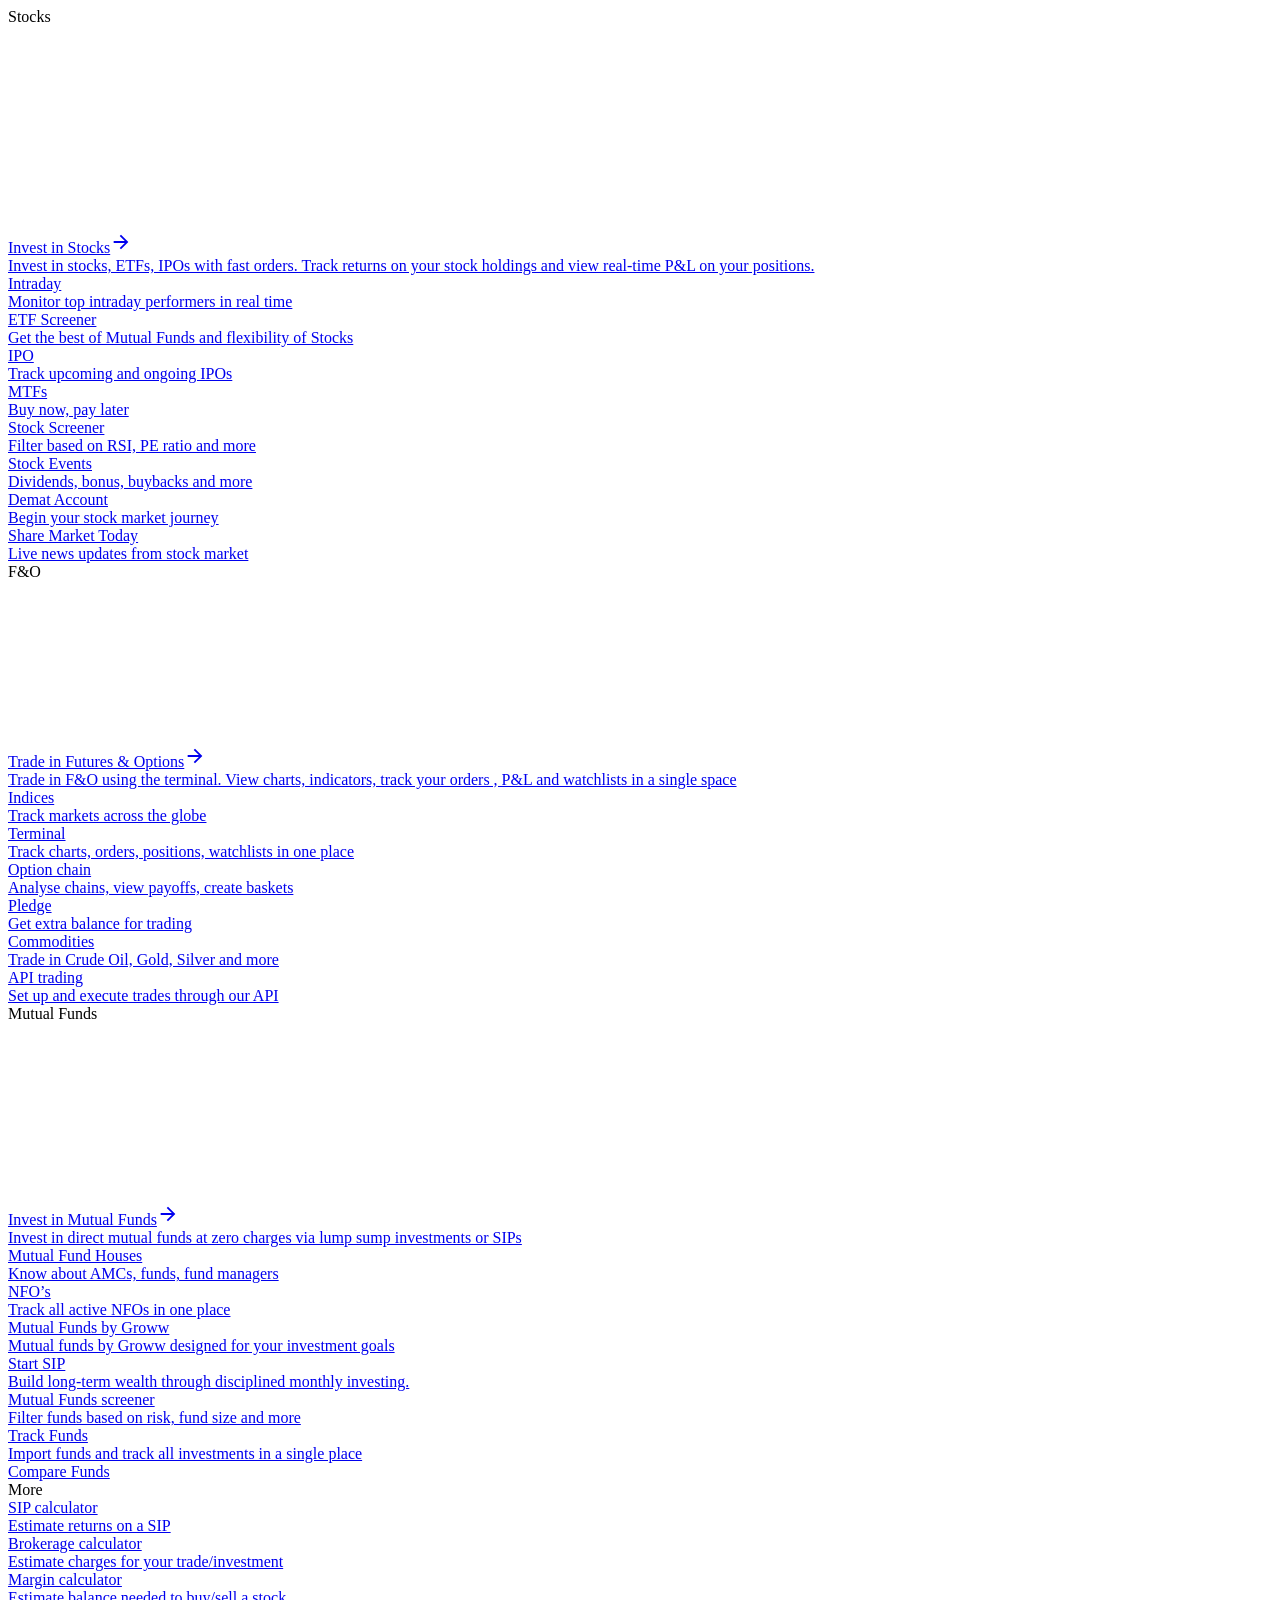
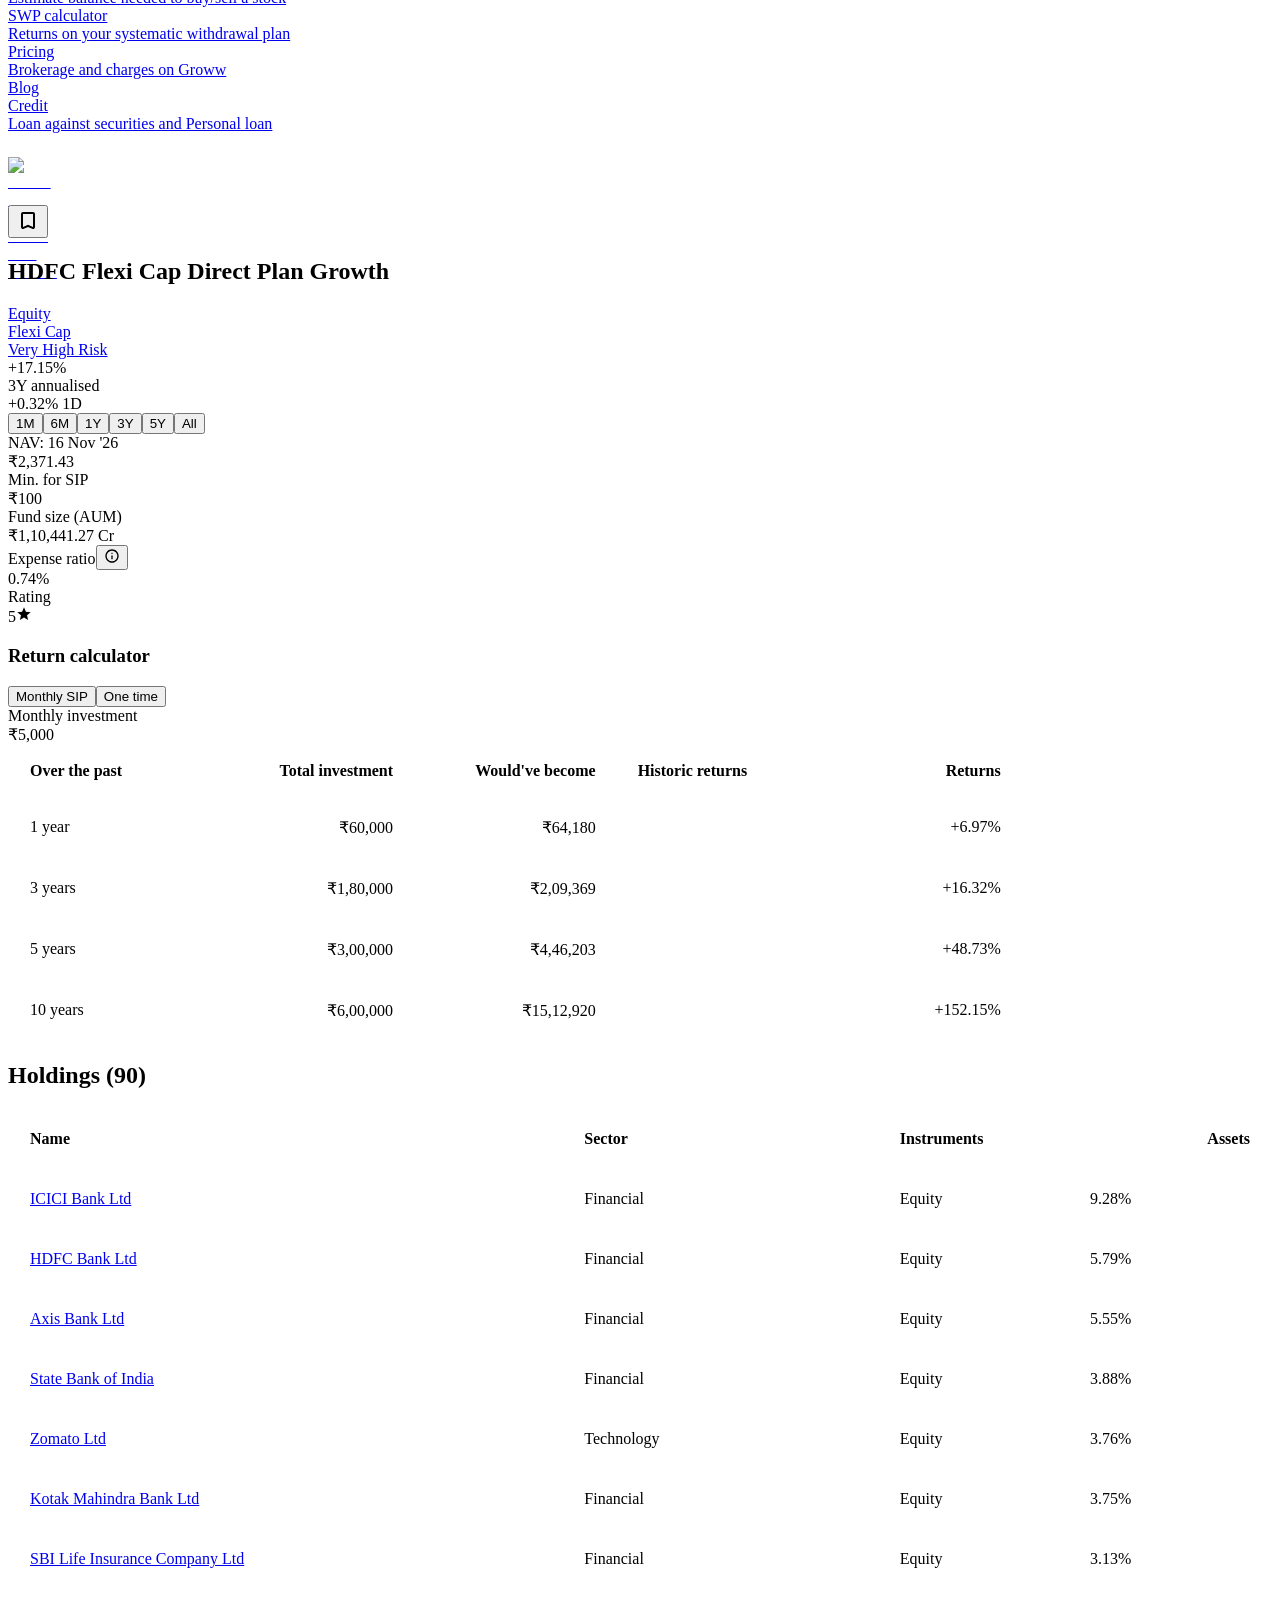
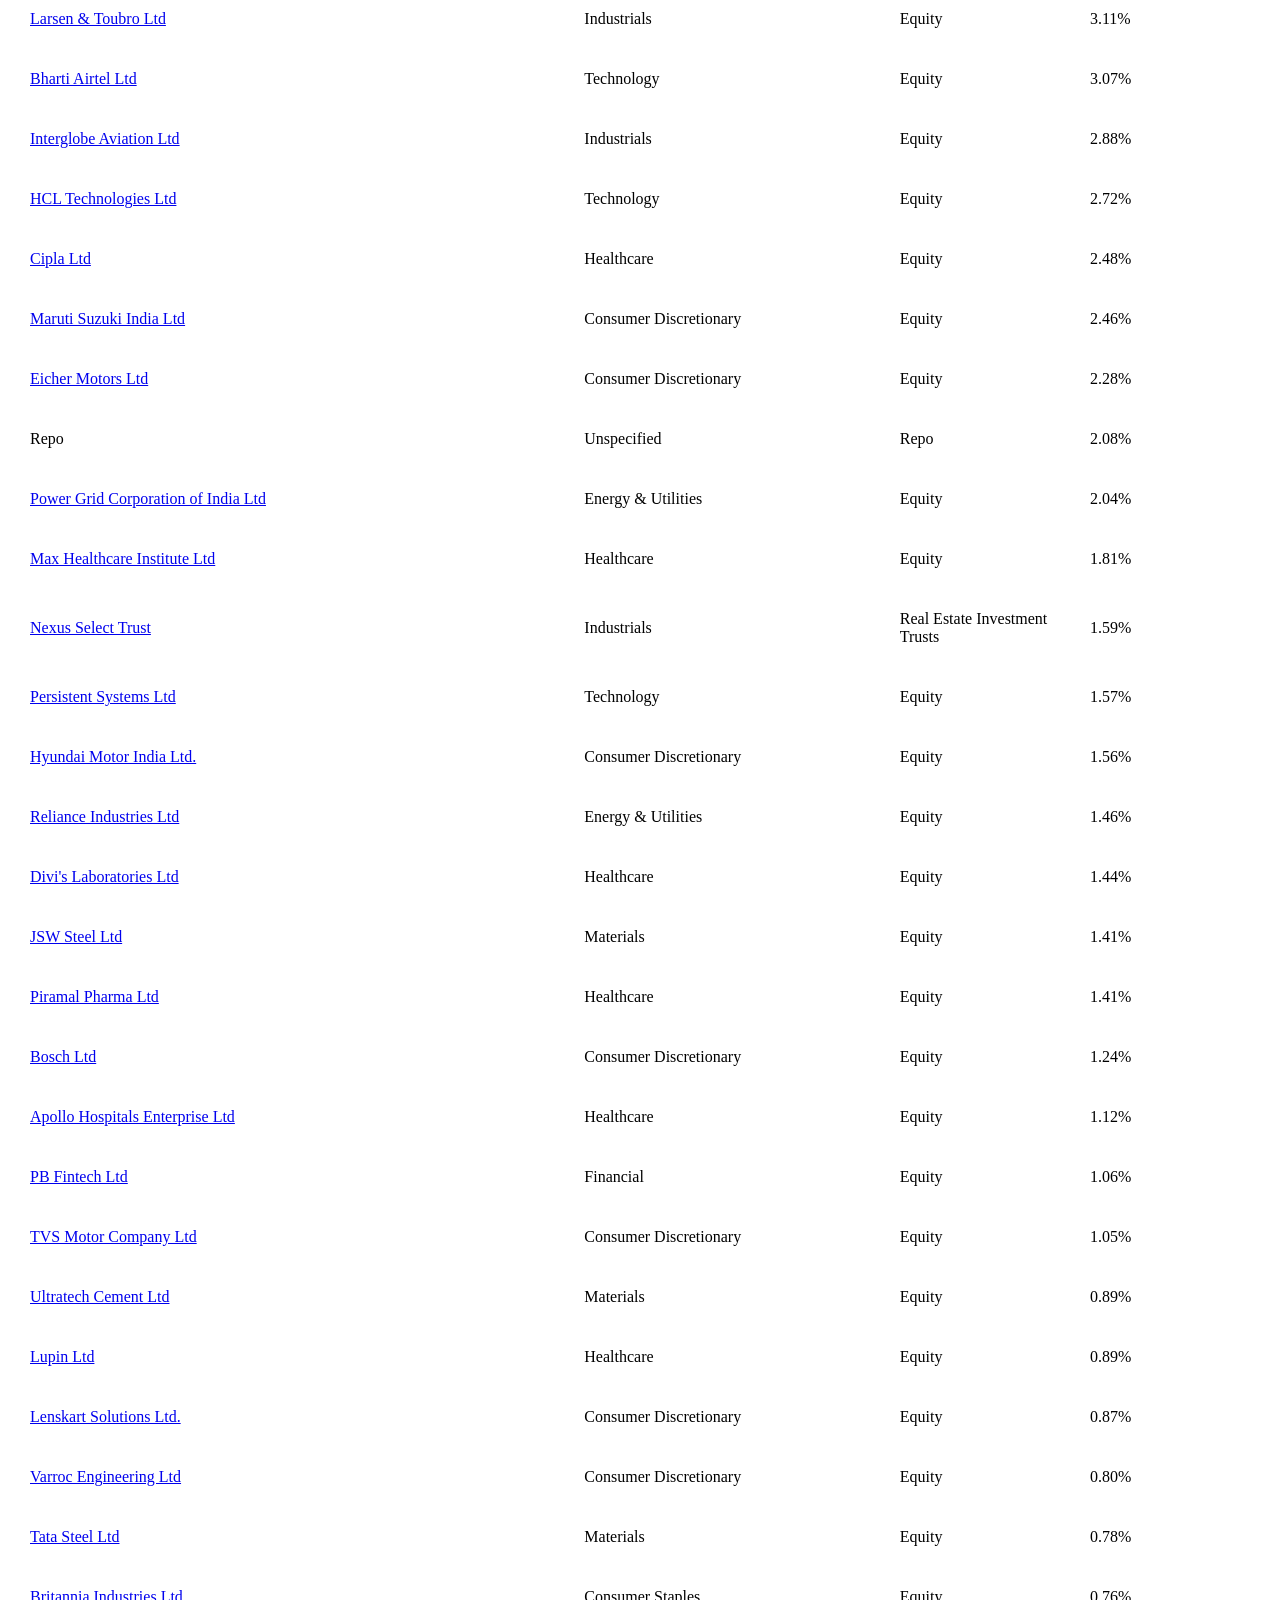
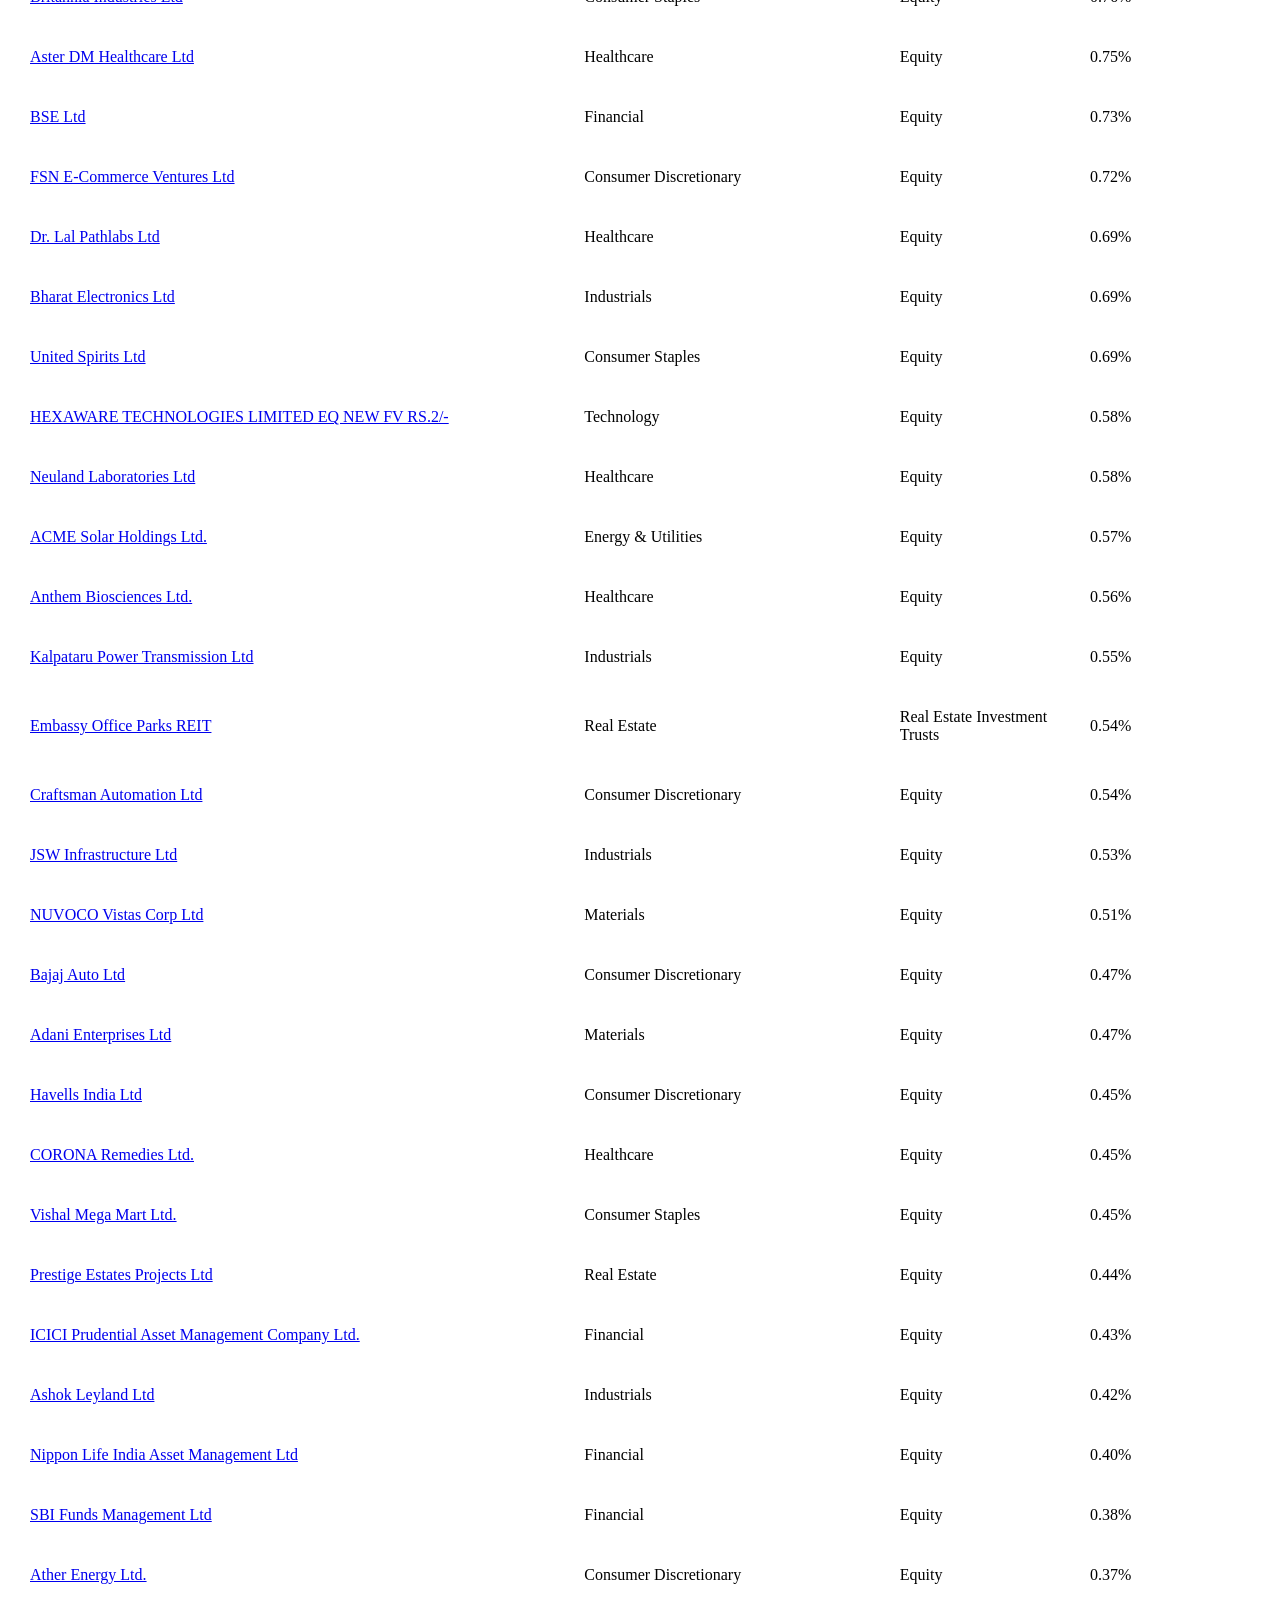
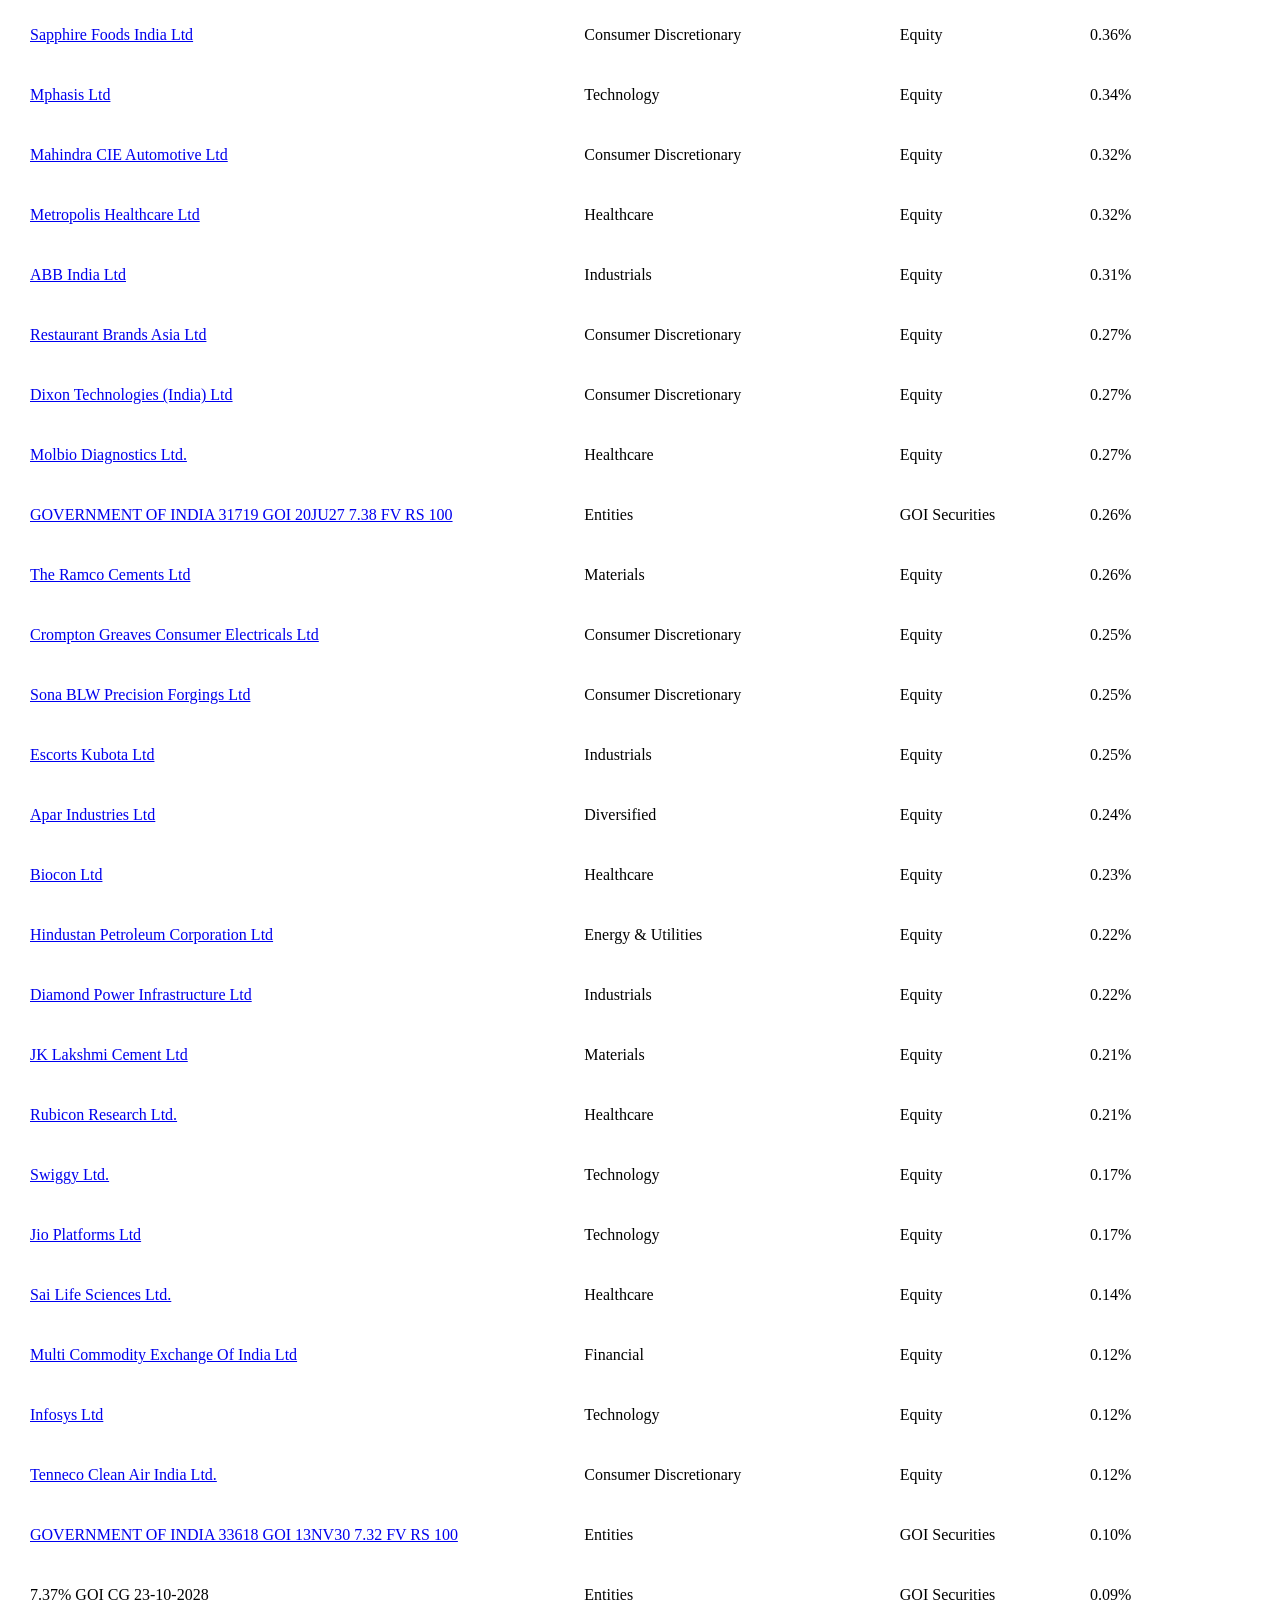
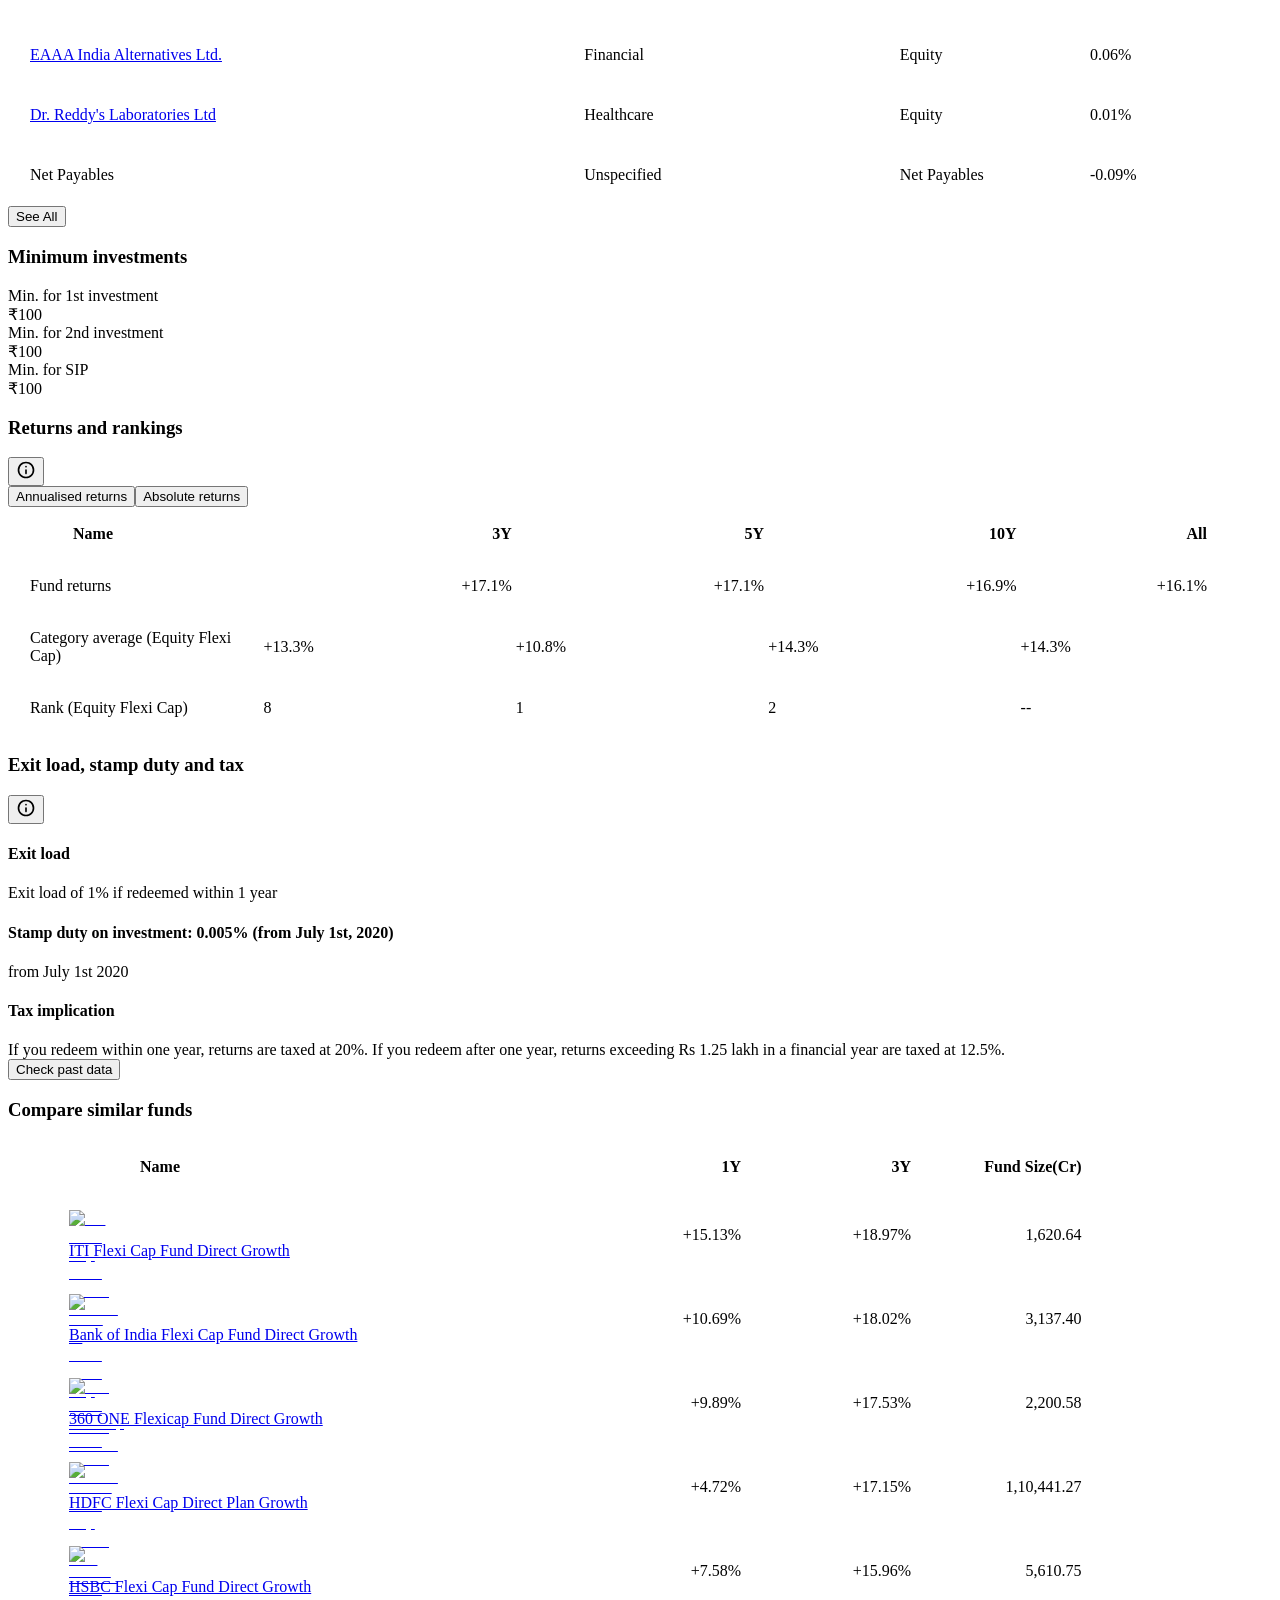
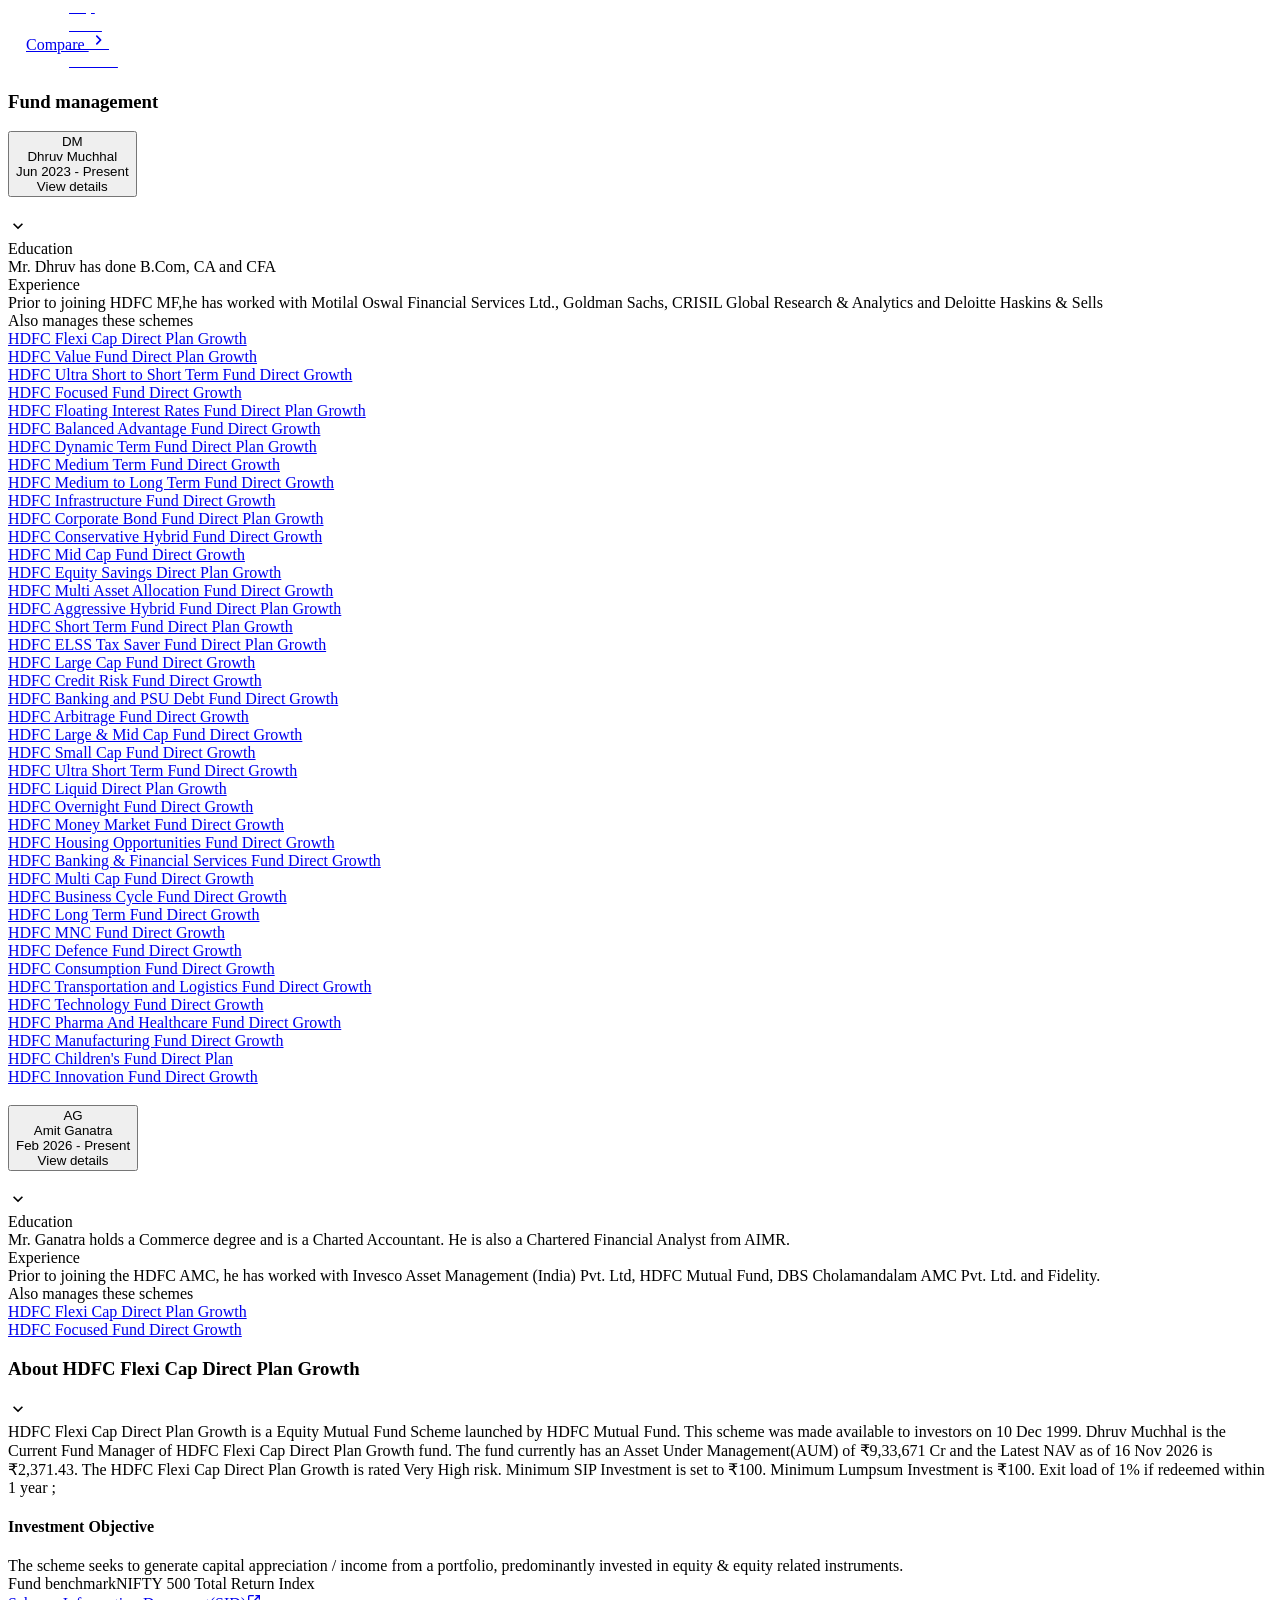
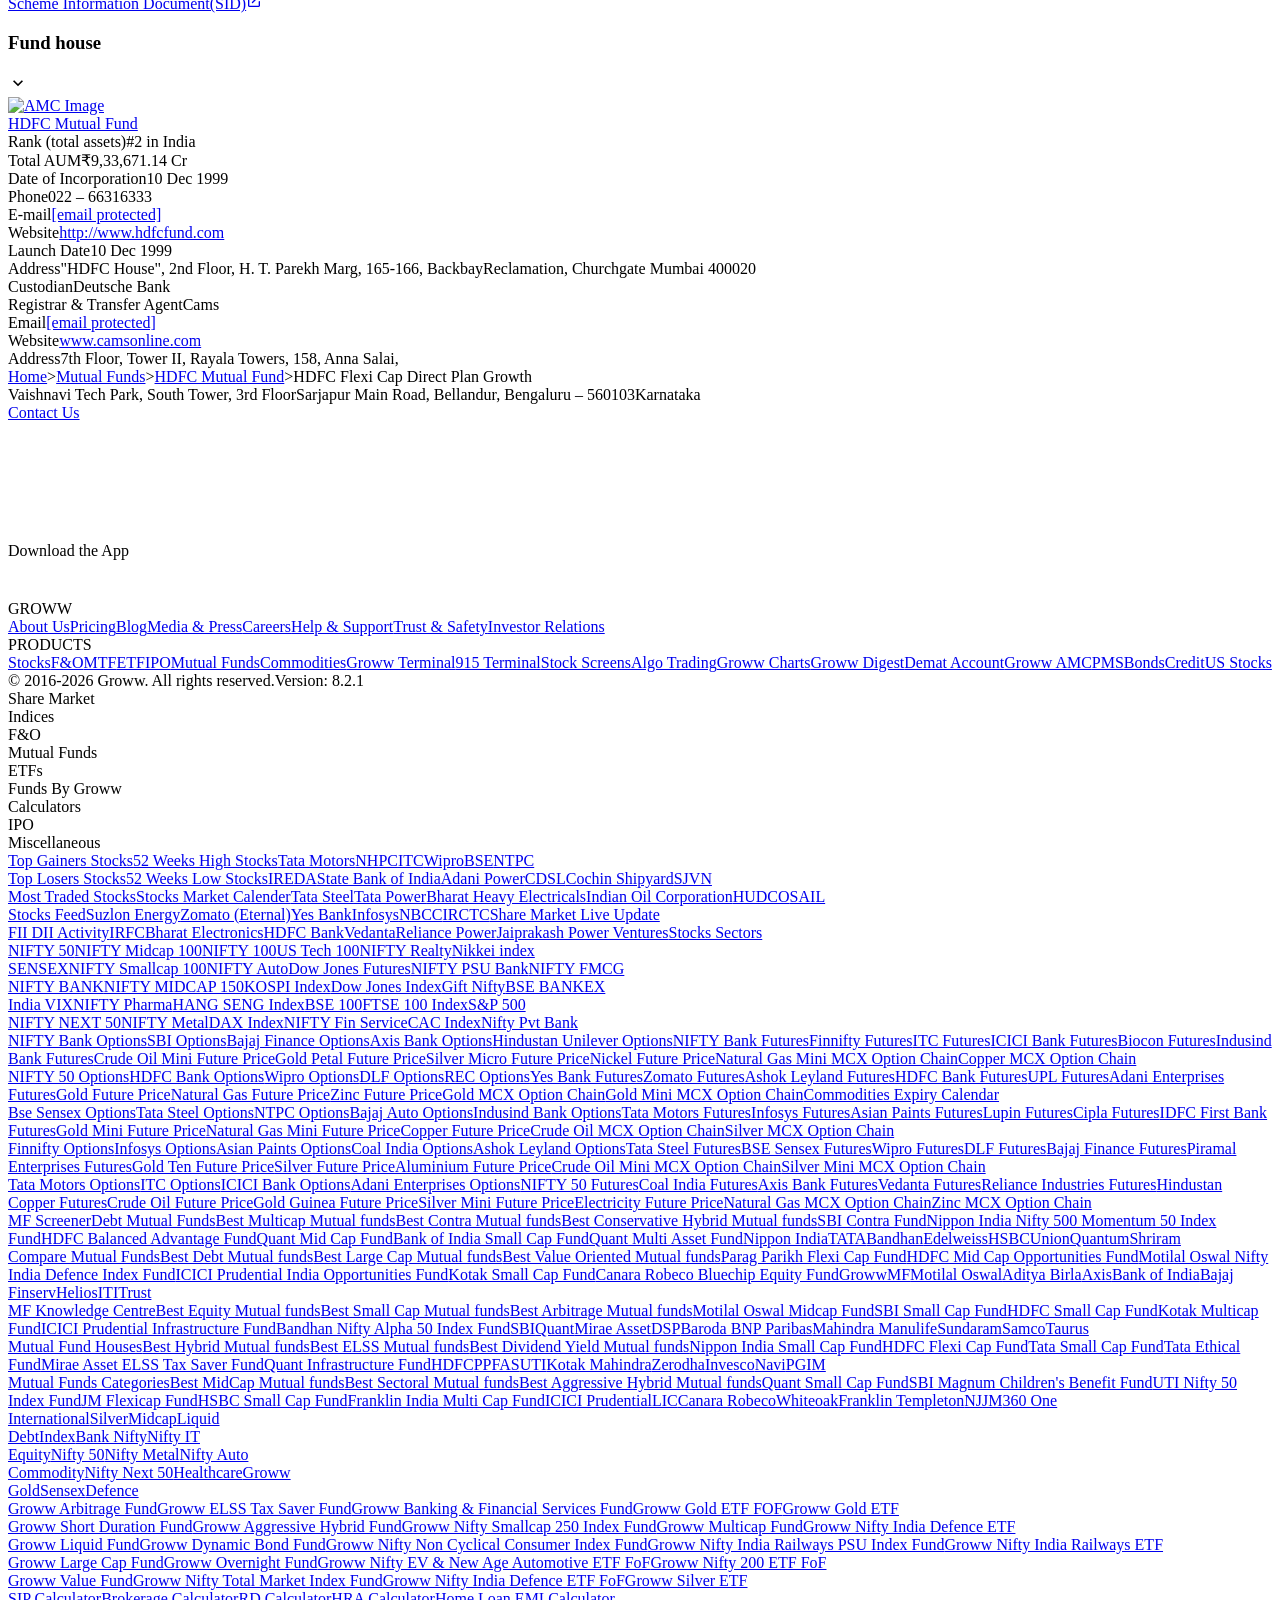
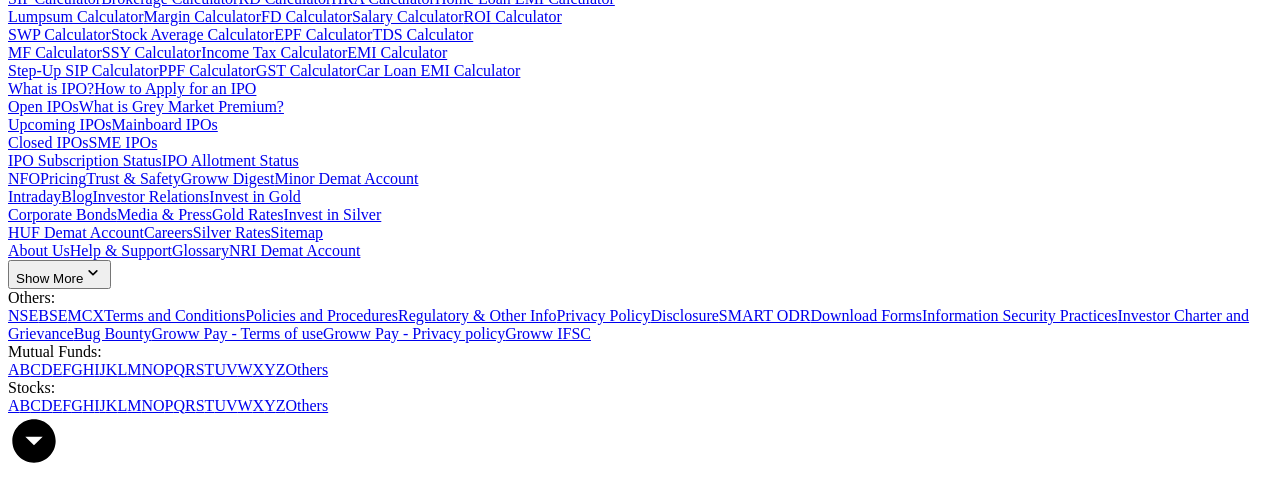
==== commit 7a6f26e9: "chore: automated data pipeline refresh [2026-11-17]" ====
--- a/phase_2/scraped-data/raw_html/hdfc_equity_fund_direct_growth.html
+++ b/phase_2/scraped-data/raw_html/hdfc_equity_fund_direct_growth.html
@@ -1,8 +1,8 @@
 <!DOCTYPE html><html lang="en" data-theme="light" style="color-scheme:light"><head><meta charSet="utf-8" data-next-head=""/><meta name="viewport" content="width=device-width, initial-scale=1, minimum-scale=1" data-next-head=""/><link rel="icon" href="/favicon32x32-groww.ico" data-next-head=""/><title data-next-head="">HDFC Flexi Cap Direct Plan Growth - NAV, Mutual Fund Performance &amp; Portfolio</title><meta name="description" content="HDFC Flexi Cap Direct Plan Growth - Get latest NAV, SIP Returns &amp; Rankings, Ratings, Fund Performance, Portfolio, Expense Ratio, Holding Analysis, and Peers.
-  Invest in HDFC Flexi Cap Direct Plan-Growth Online with Groww." data-next-head=""/><meta name="robots" content="index" data-next-head=""/><meta name="twitter:card" content="summary_large_image" data-next-head=""/><meta name="twitter:image" content="https://groww.in/groww-logo-270.png" data-next-head=""/><meta name="twitter:description" content="HDFC Flexi Cap Direct Plan Growth - Get latest NAV, SIP Returns &amp; Rankings, Ratings, Fund Performance, Portfolio, Expense Ratio, Holding Analysis, and Peers.
-  Invest in HDFC Flexi Cap Direct Plan-Growth Online with Groww." data-next-head=""/><meta name="twitter:title" content="HDFC Flexi Cap Direct Plan Growth - NAV, Mutual Fund Performance &amp; Portfolio" data-next-head=""/><meta name="twitter:site" content="_@groww" data-next-head=""/><meta name="twitter:creator" content="_@groww" data-next-head=""/><meta itemProp="name" content="HDFC Flexi Cap Direct Plan Growth - NAV, Mutual Fund Performance &amp; Portfolio" data-next-head=""/><meta itemProp="description" content="HDFC Flexi Cap Direct Plan Growth - Get latest NAV, SIP Returns &amp; Rankings, Ratings, Fund Performance, Portfolio, Expense Ratio, Holding Analysis, and Peers.
-  Invest in HDFC Flexi Cap Direct Plan-Growth Online with Groww." data-next-head=""/><meta itemProp="image" content="https://groww.in/groww-logo-270.png" data-next-head=""/><meta property="og:locale" content="en_US" data-next-head=""/><meta property="og:type" content="website" data-next-head=""/><meta property="og:title" content="HDFC Flexi Cap Direct Plan Growth - NAV, Mutual Fund Performance &amp; Portfolio" data-next-head=""/><meta property="og:image" content="https://groww.in/groww-logo-270.png" data-next-head=""/><meta property="og:description" content="HDFC Flexi Cap Direct Plan Growth - Get latest NAV, SIP Returns &amp; Rankings, Ratings, Fund Performance, Portfolio, Expense Ratio, Holding Analysis, and Peers.
-  Invest in HDFC Flexi Cap Direct Plan-Growth Online with Groww." data-next-head=""/><meta property="og:url" content="https://groww.in/mutual-funds/hdfc-equity-fund-direct-growth" data-next-head=""/><meta property="og:site_name" content="Groww" data-next-head=""/><link rel="publisher" href="https://plus.google.com/b/112795119140865328446/+GrowwIn?" data-next-head=""/><link rel="canonical" href="https://groww.in/mutual-funds/hdfc-equity-fund-direct-growth" data-next-head=""/><meta property="csp-nonce" content="GjDz2UlXK+CoxFqSDl9iSgusQxItOPxEqhDMO4Dym9k="/><meta http-equiv="Content-Security-Policy" content="default-src &#x27;self&#x27;; object-src &#x27;none&#x27;; block-all-mixed-content; script-src &#x27;self&#x27; &#x27;nonce-GjDz2UlXK+CoxFqSDl9iSgusQxItOPxEqhDMO4Dym9k=&#x27; &#x27;wasm-unsafe-eval&#x27; https://*.groww.in/ https://*.growwinfra.in/ wss://*.groww.in/ wss://groww.in/ https://*.freshchat.com/ https://connect.facebook.net/ https://*.razorpay.com/ https://cdn32.godcstatic.com/ https://d2yyd1h5u9mauk.cloudfront.net/integrations/web/v1/library/ https://storage.googleapis.com/ https://www.googletagmanager.com/ https://tagmanager.google.com https://www.google-analytics.com/ https://ssl.google-analytics.com https://stats.g.doubleclick.net/ https://googleads.g.doubleclick.net/ https://www.googleadservices.com/ https://*.google.com/ https://www.google.co.in/ https://fonts.googleapis.com/ https://www.youtube.com/ https://www.youtube.com/iframe_api https://www.youtube-nocookie.com/ https://*.ingest.sentry.io https://hv-camera-web-sg.s3-ap-southeast-1.amazonaws.com/ https://hv-central-config.s3.ap-south-1.amazonaws.com/ https://hypersnapweb.hyperverge.co/ https://microapps.onemoney.in/ https://webrd.onemoney.in/ https://unpkg.com/ https://cdnjs.cloudflare.com/ https://www.gstatic.com/ https://bat.bing.com/ https://*.appsflyer.com/ https://www.clarity.ms/ https://*.ampproject.org/ https://unified-sdk.glomopay.com/; img-src &#x27;self&#x27; data: blob: https://groww.in/ https://*.groww.in/ https://img.youtube.com/ https://i.ytimg.com https://i3.ytimg.com https://s3.amazonaws.com/cdn.freshdesk.com/ https://viewlogo.s3.amazonaws.com/ https://wchat.freshchat.com/ https://www.google-analytics.com/ https://*.googleapis.com/ https://*.googleusercontent.com/ https://www.google.com/ https://www.google-analytics.com https://www.google.com/ads/ga-audiences https://www.googletagmanager.com https://ssl.gstatic.com https://www.gstatic.com https://stats.g.doubleclick.net/ https://www.google.co.in/ads/ga-audiences https://*.ingest.sentry.io https://hv-camera-web-sg.s3-ap-southeast-1.amazonaws.com/ https://hv-central-config.s3.ap-south-1.amazonaws.com/ https://hypersnapweb.hyperverge.co/ https://microapps.onemoney.in/ https://webrd.onemoney.in/ https://*.freshdesk.com/ https://bat.bing.com/ https://www.google.co.in/pagead/ https://*.ignosis.ai/ https://*.ignosis.in/ https://*.ampproject.org/ https://*.autochartist.com/; style-src &#x27;self&#x27; https://*.groww.in/ &#x27;unsafe-inline&#x27; https://accounts.google.com https://wchat.freshchat.com/ https://fonts.googleapis.com https://*.ampproject.org/; font-src &#x27;self&#x27; https://*.groww.in/ data: https://fonts.gstatic.com; connect-src &#x27;self&#x27; data: https://*.groww.in/ https://*.growwinfra.in/ wss://*.groww.in/ wss://groww.in/ https://*.razorpay.com/ https://*.delighted.com/ https://accounts.google.com https://*.googleapis.com/ https://*.ingest.sentry.io https://hv-camera-web-sg.s3-ap-southeast-1.amazonaws.com/ https://hv-central-config.s3.ap-south-1.amazonaws.com/ https://hypersnapweb.hyperverge.co/ https://microapps.onemoney.in/ https://webrd.onemoney.in/ https://*.ampproject.org/ https://www.google-analytics.com/ https://analytics.google.com/ https://region1.analytics.google.com/ https://region1.google-analytics.com/ https://stats.g.doubleclick.net/ https://www.google.com/ https://*.glomopay.com/; frame-src &#x27;self&#x27; https://reg.dreamcast.co/ https://storage.googleapis.com/ https://*.google.com/ https://www.youtube.com/ https://www.facebook.com https://*.groww.in/ wss://*.groww.in/ wss://groww.in/ https://wchat.freshchat.com/ https://growwapi.firebaseapp.com/ https://www.youtube.com/embed/ https://www.youtube.com/ https://www.youtube-nocookie.com/ https://*.ingest.sentry.io https://hv-camera-web-sg.s3-ap-southeast-1.amazonaws.com/ https://hv-central-config.s3.ap-south-1.amazonaws.com/ https://hypersnapweb.hyperverge.co/ https://microapps.onemoney.in/ https://webrd.onemoney.in/ https://*.ignosis.ai/ https://*.ignosis.in/ https://*.doubleclick.net/ https://*.ampproject.org/ https://www.googletagmanager.com/ https://mfcentral.com/ https://*.mfcentral.com/ https://*.glomopay.com/; media-src https://*.groww.in/ blob: https://storage.googleapis.com/ https://*.ampproject.org/;"/><meta charSet="utf-8"/><link rel="manifest" href="/manifest.json?v=1"/><link rel="preconnect" href="https://www.googletagmanager.com"/><link rel="preconnect" href="https://www.google-analytics.com"/><link rel="preload" href="https://resources.groww.in/web-assets/font/Soehne.woff2" as="font" type="font/woff2" crossorigin="anonymous"/><link rel="preload" href="https://resources.groww.in/web-assets/font/GrowwSans-Variable.woff2" as="font" type="font/woff2" crossorigin="anonymous"/><meta name="mobile-web-app-capable" content="yes"/><meta name="apple-mobile-web-app-capable" content="yes"/><meta name="application-name" content="Groww"/><meta name="apple-mobile-web-app-title" content="Groww"/><meta name="theme-color" content="#5500eb"/><meta name="msapplication-navbutton-color" content="#5500eb"/><meta name="apple-mobile-web-app-status-bar-style" content="black-translucent"/><meta name="msapplication-starturl" content="/"/><link type="application/opensearchdescription+xml" rel="search" href="/osdd.xml?v=6"/><script nomodule="" nonce="GjDz2UlXK+CoxFqSDl9iSgusQxItOPxEqhDMO4Dym9k=" src="/polyfills/core-js.min.js"></script><link data-next-font="" rel="preconnect" href="/" crossorigin="anonymous"/><script nonce="GjDz2UlXK+CoxFqSDl9iSgusQxItOPxEqhDMO4Dym9k=" data-nscript="beforeInteractive" crossorigin="anonymous">
+  Invest in HDFC Flexi Cap Fund Online with Groww." data-next-head=""/><meta name="robots" content="index" data-next-head=""/><meta name="twitter:card" content="summary_large_image" data-next-head=""/><meta name="twitter:image" content="https://groww.in/groww-logo-270.png" data-next-head=""/><meta name="twitter:description" content="HDFC Flexi Cap Direct Plan Growth - Get latest NAV, SIP Returns &amp; Rankings, Ratings, Fund Performance, Portfolio, Expense Ratio, Holding Analysis, and Peers.
+  Invest in HDFC Flexi Cap Fund Online with Groww." data-next-head=""/><meta name="twitter:title" content="HDFC Flexi Cap Direct Plan Growth - NAV, Mutual Fund Performance &amp; Portfolio" data-next-head=""/><meta name="twitter:site" content="_@groww" data-next-head=""/><meta name="twitter:creator" content="_@groww" data-next-head=""/><meta itemProp="name" content="HDFC Flexi Cap Direct Plan Growth - NAV, Mutual Fund Performance &amp; Portfolio" data-next-head=""/><meta itemProp="description" content="HDFC Flexi Cap Direct Plan Growth - Get latest NAV, SIP Returns &amp; Rankings, Ratings, Fund Performance, Portfolio, Expense Ratio, Holding Analysis, and Peers.
+  Invest in HDFC Flexi Cap Fund Online with Groww." data-next-head=""/><meta itemProp="image" content="https://groww.in/groww-logo-270.png" data-next-head=""/><meta property="og:locale" content="en_US" data-next-head=""/><meta property="og:type" content="website" data-next-head=""/><meta property="og:title" content="HDFC Flexi Cap Direct Plan Growth - NAV, Mutual Fund Performance &amp; Portfolio" data-next-head=""/><meta property="og:image" content="https://groww.in/groww-logo-270.png" data-next-head=""/><meta property="og:description" content="HDFC Flexi Cap Direct Plan Growth - Get latest NAV, SIP Returns &amp; Rankings, Ratings, Fund Performance, Portfolio, Expense Ratio, Holding Analysis, and Peers.
+  Invest in HDFC Flexi Cap Fund Online with Groww." data-next-head=""/><meta property="og:url" content="https://groww.in/mutual-funds/hdfc-equity-fund-direct-growth" data-next-head=""/><meta property="og:site_name" content="Groww" data-next-head=""/><link rel="publisher" href="https://plus.google.com/b/112795119140865328446/+GrowwIn?" data-next-head=""/><link rel="canonical" href="https://groww.in/mutual-funds/hdfc-equity-fund-direct-growth" data-next-head=""/><meta property="csp-nonce" content="bdvpk4DYK6OJPMWVHq94PNa7sWCjGFP116oEWkpGcwE="/><meta http-equiv="Content-Security-Policy" content="default-src &#x27;self&#x27;; object-src &#x27;none&#x27;; block-all-mixed-content; script-src &#x27;self&#x27; &#x27;nonce-bdvpk4DYK6OJPMWVHq94PNa7sWCjGFP116oEWkpGcwE=&#x27; &#x27;wasm-unsafe-eval&#x27; https://*.groww.in/ https://*.growwinfra.in/ wss://*.groww.in/ wss://groww.in/ https://*.freshchat.com/ https://connect.facebook.net/ https://*.razorpay.com/ https://cdn32.godcstatic.com/ https://d2yyd1h5u9mauk.cloudfront.net/integrations/web/v1/library/ https://storage.googleapis.com/ https://www.googletagmanager.com/ https://tagmanager.google.com https://www.google-analytics.com/ https://ssl.google-analytics.com https://stats.g.doubleclick.net/ https://googleads.g.doubleclick.net/ https://www.googleadservices.com/ https://*.google.com/ https://www.google.co.in/ https://fonts.googleapis.com/ https://www.youtube.com/ https://www.youtube.com/iframe_api https://www.youtube-nocookie.com/ https://*.ingest.sentry.io https://hv-camera-web-sg.s3-ap-southeast-1.amazonaws.com/ https://hv-central-config.s3.ap-south-1.amazonaws.com/ https://hypersnapweb.hyperverge.co/ https://microapps.onemoney.in/ https://webrd.onemoney.in/ https://unpkg.com/ https://cdnjs.cloudflare.com/ https://www.gstatic.com/ https://bat.bing.com/ https://*.appsflyer.com/ https://www.clarity.ms/ https://*.ampproject.org/ https://unified-sdk.glomopay.com/; img-src &#x27;self&#x27; data: blob: https://groww.in/ https://*.groww.in/ https://img.youtube.com/ https://i.ytimg.com https://i3.ytimg.com https://s3.amazonaws.com/cdn.freshdesk.com/ https://viewlogo.s3.amazonaws.com/ https://wchat.freshchat.com/ https://www.google-analytics.com/ https://*.googleapis.com/ https://*.googleusercontent.com/ https://www.google.com/ https://www.google-analytics.com https://www.google.com/ads/ga-audiences https://www.googletagmanager.com https://ssl.gstatic.com https://www.gstatic.com https://stats.g.doubleclick.net/ https://www.google.co.in/ads/ga-audiences https://*.ingest.sentry.io https://hv-camera-web-sg.s3-ap-southeast-1.amazonaws.com/ https://hv-central-config.s3.ap-south-1.amazonaws.com/ https://hypersnapweb.hyperverge.co/ https://microapps.onemoney.in/ https://webrd.onemoney.in/ https://*.freshdesk.com/ https://bat.bing.com/ https://www.google.co.in/pagead/ https://*.ignosis.ai/ https://*.ignosis.in/ https://*.ampproject.org/ https://*.autochartist.com/; style-src &#x27;self&#x27; https://*.groww.in/ &#x27;unsafe-inline&#x27; https://accounts.google.com https://wchat.freshchat.com/ https://fonts.googleapis.com https://*.ampproject.org/; font-src &#x27;self&#x27; https://*.groww.in/ data: https://fonts.gstatic.com; connect-src &#x27;self&#x27; data: https://*.groww.in/ https://*.growwinfra.in/ wss://*.groww.in/ wss://groww.in/ https://*.razorpay.com/ https://*.delighted.com/ https://accounts.google.com https://*.googleapis.com/ https://*.ingest.sentry.io https://hv-camera-web-sg.s3-ap-southeast-1.amazonaws.com/ https://hv-central-config.s3.ap-south-1.amazonaws.com/ https://hypersnapweb.hyperverge.co/ https://microapps.onemoney.in/ https://webrd.onemoney.in/ https://*.ampproject.org/ https://www.google-analytics.com/ https://analytics.google.com/ https://region1.analytics.google.com/ https://region1.google-analytics.com/ https://stats.g.doubleclick.net/ https://www.google.com/ https://*.glomopay.com/; frame-src &#x27;self&#x27; https://reg.dreamcast.co/ https://storage.googleapis.com/ https://*.google.com/ https://www.youtube.com/ https://www.facebook.com https://*.groww.in/ wss://*.groww.in/ wss://groww.in/ https://wchat.freshchat.com/ https://growwapi.firebaseapp.com/ https://www.youtube.com/embed/ https://www.youtube.com/ https://www.youtube-nocookie.com/ https://*.ingest.sentry.io https://hv-camera-web-sg.s3-ap-southeast-1.amazonaws.com/ https://hv-central-config.s3.ap-south-1.amazonaws.com/ https://hypersnapweb.hyperverge.co/ https://microapps.onemoney.in/ https://webrd.onemoney.in/ https://*.ignosis.ai/ https://*.ignosis.in/ https://*.doubleclick.net/ https://*.ampproject.org/ https://www.googletagmanager.com/ https://mfcentral.com/ https://*.mfcentral.com/ https://*.glomopay.com/; media-src https://*.groww.in/ blob: https://storage.googleapis.com/ https://*.ampproject.org/;"/><meta charSet="utf-8"/><link rel="manifest" href="/manifest.json?v=1"/><link rel="preconnect" href="https://www.googletagmanager.com"/><link rel="preconnect" href="https://www.google-analytics.com"/><link rel="preload" href="https://resources.groww.in/web-assets/font/Soehne.woff2" as="font" type="font/woff2" crossorigin="anonymous"/><link rel="preload" href="https://resources.groww.in/web-assets/font/GrowwSans-Variable.woff2" as="font" type="font/woff2" crossorigin="anonymous"/><meta name="mobile-web-app-capable" content="yes"/><meta name="apple-mobile-web-app-capable" content="yes"/><meta name="application-name" content="Groww"/><meta name="apple-mobile-web-app-title" content="Groww"/><meta name="theme-color" content="#5500eb"/><meta name="msapplication-navbutton-color" content="#5500eb"/><meta name="apple-mobile-web-app-status-bar-style" content="black-translucent"/><meta name="msapplication-starturl" content="/"/><link type="application/opensearchdescription+xml" rel="search" href="/osdd.xml?v=6"/><script nomodule="" nonce="bdvpk4DYK6OJPMWVHq94PNa7sWCjGFP116oEWkpGcwE=" src="/polyfills/core-js.min.js"></script><link data-next-font="" rel="preconnect" href="/" crossorigin="anonymous"/><script nonce="bdvpk4DYK6OJPMWVHq94PNa7sWCjGFP116oEWkpGcwE=" data-nscript="beforeInteractive" crossorigin="anonymous">
   if (Promise && !Promise.allSettled) {
   Promise.allSettled = function(promises) {
     return Promise.all(promises.map(function(promise) {
@@ -13,7 +13,7 @@
       });
     }));
   };
-}</script><script nonce="GjDz2UlXK+CoxFqSDl9iSgusQxItOPxEqhDMO4Dym9k=" data-nscript="beforeInteractive" crossorigin="anonymous">
+}</script><script nonce="bdvpk4DYK6OJPMWVHq94PNa7sWCjGFP116oEWkpGcwE=" data-nscript="beforeInteractive" crossorigin="anonymous">
   (function () {
     if (typeof globalThis === 'undefined') {
       if (typeof window !== 'undefined') {
@@ -25,10 +25,10 @@
       }
     }
   })();
-</script><link nonce="GjDz2UlXK+CoxFqSDl9iSgusQxItOPxEqhDMO4Dym9k=" rel="preload" href="//assets-netstorage.groww.in/web-assets/billion_groww_desktop/prod/_next/static/css/d20b87a6ea1c6b59.css" as="style" crossorigin="anonymous"/><link nonce="GjDz2UlXK+CoxFqSDl9iSgusQxItOPxEqhDMO4Dym9k=" rel="stylesheet" href="//assets-netstorage.groww.in/web-assets/billion_groww_desktop/prod/_next/static/css/d20b87a6ea1c6b59.css" crossorigin="anonymous" data-n-g=""/><link nonce="GjDz2UlXK+CoxFqSDl9iSgusQxItOPxEqhDMO4Dym9k=" rel="preload" href="//assets-netstorage.groww.in/web-assets/billion_groww_desktop/prod/_next/static/css/350dbad5339149d0.css" as="style" crossorigin="anonymous"/><link nonce="GjDz2UlXK+CoxFqSDl9iSgusQxItOPxEqhDMO4Dym9k=" rel="stylesheet" href="//assets-netstorage.groww.in/web-assets/billion_groww_desktop/prod/_next/static/css/350dbad5339149d0.css" crossorigin="anonymous" data-n-p=""/><link nonce="GjDz2UlXK+CoxFqSDl9iSgusQxItOPxEqhDMO4Dym9k=" rel="preload" href="//assets-netstorage.groww.in/web-assets/billion_groww_desktop/prod/_next/static/css/d94400d195631a83.css" as="style" crossorigin="anonymous"/><link nonce="GjDz2UlXK+CoxFqSDl9iSgusQxItOPxEqhDMO4Dym9k=" rel="stylesheet" href="//assets-netstorage.groww.in/web-assets/billion_groww_desktop/prod/_next/static/css/d94400d195631a83.css" crossorigin="anonymous" data-n-p=""/><link nonce="GjDz2UlXK+CoxFqSDl9iSgusQxItOPxEqhDMO4Dym9k=" rel="preload" href="//assets-netstorage.groww.in/web-assets/billion_groww_desktop/prod/_next/static/css/a54775be23dce8a0.css" as="style" crossorigin="anonymous"/><link nonce="GjDz2UlXK+CoxFqSDl9iSgusQxItOPxEqhDMO4Dym9k=" rel="stylesheet" href="//assets-netstorage.groww.in/web-assets/billion_groww_desktop/prod/_next/static/css/a54775be23dce8a0.css" crossorigin="anonymous" data-n-p=""/><noscript data-n-css="GjDz2UlXK+CoxFqSDl9iSgusQxItOPxEqhDMO4Dym9k="></noscript><script defer="" nonce="GjDz2UlXK+CoxFqSDl9iSgusQxItOPxEqhDMO4Dym9k=" crossorigin="anonymous" nomodule="" src="//assets-netstorage.groww.in/web-assets/billion_groww_desktop/prod/_next/static/chunks/polyfills-42372ed130431b0a.js"></script><script src="//assets-netstorage.groww.in/web-assets/billion_groww_desktop/prod/_next/static/chunks/webpack-2d43bbd505e1e560.js" nonce="GjDz2UlXK+CoxFqSDl9iSgusQxItOPxEqhDMO4Dym9k=" defer="" crossorigin="anonymous"></script><script src="//assets-netstorage.groww.in/web-assets/billion_groww_desktop/prod/_next/static/chunks/framework-f50708772fa730ba.js" nonce="GjDz2UlXK+CoxFqSDl9iSgusQxItOPxEqhDMO4Dym9k=" defer="" crossorigin="anonymous"></script><script src="//assets-netstorage.groww.in/web-assets/billion_groww_desktop/prod/_next/static/chunks/main-8f6fa34dc8a4cbde.js" nonce="GjDz2UlXK+CoxFqSDl9iSgusQxItOPxEqhDMO4Dym9k=" defer="" crossorigin="anonymous"></script><script src="//assets-netstorage.groww.in/web-assets/billion_groww_desktop/prod/_next/static/chunks/pages/_app-1a0d134f34efc0c6.js" nonce="GjDz2UlXK+CoxFqSDl9iSgusQxItOPxEqhDMO4Dym9k=" defer="" crossorigin="anonymous"></script><script src="//assets-netstorage.groww.in/web-assets/billion_groww_desktop/prod/_next/static/chunks/1461-82843003287d0110.js" nonce="GjDz2UlXK+CoxFqSDl9iSgusQxItOPxEqhDMO4Dym9k=" defer="" crossorigin="anonymous"></script><script src="//assets-netstorage.groww.in/web-assets/billion_groww_desktop/prod/_next/static/chunks/1611-253f10799bcaaf6d.js" nonce="GjDz2UlXK+CoxFqSDl9iSgusQxItOPxEqhDMO4Dym9k=" defer="" crossorigin="anonymous"></script><script src="//assets-netstorage.groww.in/web-assets/billion_groww_desktop/prod/_next/static/chunks/11660-68173b780397c3c8.js" nonce="GjDz2UlXK+CoxFqSDl9iSgusQxItOPxEqhDMO4Dym9k=" defer="" crossorigin="anonymous"></script><script src="//assets-netstorage.groww.in/web-assets/billion_groww_desktop/prod/_next/static/chunks/5471-4563ca65c7c42049.js" nonce="GjDz2UlXK+CoxFqSDl9iSgusQxItOPxEqhDMO4Dym9k=" defer="" crossorigin="anonymous"></script><script src="//assets-netstorage.groww.in/web-assets/billion_groww_desktop/prod/_next/static/chunks/41801-ce846e9230199ced.js" nonce="GjDz2UlXK+CoxFqSDl9iSgusQxItOPxEqhDMO4Dym9k=" defer="" crossorigin="anonymous"></script><script src="//assets-netstorage.groww.in/web-assets/billion_groww_desktop/prod/_next/static/chunks/80593-e9dd9f367b5877e1.js" nonce="GjDz2UlXK+CoxFqSDl9iSgusQxItOPxEqhDMO4Dym9k=" defer="" crossorigin="anonymous"></script><script src="//assets-netstorage.groww.in/web-assets/billion_groww_desktop/prod/_next/static/chunks/21454-727a247e32de2256.js" nonce="GjDz2UlXK+CoxFqSDl9iSgusQxItOPxEqhDMO4Dym9k=" defer="" crossorigin="anonymous"></script><script src="//assets-netstorage.groww.in/web-assets/billion_groww_desktop/prod/_next/static/chunks/66687-833b90c0fbc4189b.js" nonce="GjDz2UlXK+CoxFqSDl9iSgusQxItOPxEqhDMO4Dym9k=" defer="" crossorigin="anonymous"></script><script src="//assets-netstorage.groww.in/web-assets/billion_groww_desktop/prod/_next/static/chunks/12676-975cdae66a608731.js" nonce="GjDz2UlXK+CoxFqSDl9iSgusQxItOPxEqhDMO4Dym9k=" defer="" crossorigin="anonymous"></script><script src="//assets-netstorage.groww.in/web-assets/billion_groww_desktop/prod/_next/static/chunks/68242-6cbcd216832f107c.js" nonce="GjDz2UlXK+CoxFqSDl9iSgusQxItOPxEqhDMO4Dym9k=" defer="" crossorigin="anonymous"></script><script src="//assets-netstorage.groww.in/web-assets/billion_groww_desktop/prod/_next/static/chunks/12900-eb6cc8c5dd8c6e75.js" nonce="GjDz2UlXK+CoxFqSDl9iSgusQxItOPxEqhDMO4Dym9k=" defer="" crossorigin="anonymous"></script><script src="//assets-netstorage.groww.in/web-assets/billion_groww_desktop/prod/_next/static/chunks/47726-e7a3543cc1cfef13.js" nonce="GjDz2UlXK+CoxFqSDl9iSgusQxItOPxEqhDMO4Dym9k=" defer="" crossorigin="anonymous"></script><script src="//assets-netstorage.groww.in/web-assets/billion_groww_desktop/prod/_next/static/chunks/93102-1c1d3334882ebd20.js" nonce="GjDz2UlXK+CoxFqSDl9iSgusQxItOPxEqhDMO4Dym9k=" defer="" crossorigin="anonymous"></script><script src="//assets-netstorage.groww.in/web-assets/billion_groww_desktop/prod/_next/static/chunks/56861-2272e1865a196fb8.js" nonce="GjDz2UlXK+CoxFqSDl9iSgusQxItOPxEqhDMO4Dym9k=" defer="" crossorigin="anonymous"></script><script src="//assets-netstorage.groww.in/web-assets/billion_groww_desktop/prod/_next/static/chunks/94375-67d4a6468b9ab59c.js" nonce="GjDz2UlXK+CoxFqSDl9iSgusQxItOPxEqhDMO4Dym9k=" defer="" crossorigin="anonymous"></script><script src="//assets-netstorage.groww.in/web-assets/billion_groww_desktop/prod/_next/static/chunks/32919-75627a9a66725150.js" nonce="GjDz2UlXK+CoxFqSDl9iSgusQxItOPxEqhDMO4Dym9k=" defer="" crossorigin="anonymous"></script><script src="//assets-netstorage.groww.in/web-assets/billion_groww_desktop/prod/_next/static/chunks/3458-9c0d4a2202880f62.js" nonce="GjDz2UlXK+CoxFqSDl9iSgusQxItOPxEqhDMO4Dym9k=" defer="" crossorigin="anonymous"></script><script src="//assets-netstorage.groww.in/web-assets/billion_groww_desktop/prod/_next/static/chunks/56309-16fc047a1764b4cc.js" nonce="GjDz2UlXK+CoxFqSDl9iSgusQxItOPxEqhDMO4Dym9k=" defer="" crossorigin="anonymous"></script><script src="//assets-netstorage.groww.in/web-assets/billion_groww_desktop/prod/_next/static/chunks/32879-b64da8d119c09f43.js" nonce="GjDz2UlXK+CoxFqSDl9iSgusQxItOPxEqhDMO4Dym9k=" defer="" crossorigin="anonymous"></script><script src="//assets-netstorage.groww.in/web-assets/billion_groww_desktop/prod/_next/static/chunks/35511-05bc76a5ef5d1387.js" nonce="GjDz2UlXK+CoxFqSDl9iSgusQxItOPxEqhDMO4Dym9k=" defer="" crossorigin="anonymous"></script><script src="//assets-netstorage.groww.in/web-assets/billion_groww_desktop/prod/_next/static/chunks/10223-9f3214fc4a193420.js" nonce="GjDz2UlXK+CoxFqSDl9iSgusQxItOPxEqhDMO4Dym9k=" defer="" crossorigin="anonymous"></script><script src="//assets-netstorage.groww.in/web-assets/billion_groww_desktop/prod/_next/static/chunks/20567-e0219e8d66d49922.js" nonce="GjDz2UlXK+CoxFqSDl9iSgusQxItOPxEqhDMO4Dym9k=" defer="" crossorigin="anonymous"></script><script src="//assets-netstorage.groww.in/web-assets/billion_groww_desktop/prod/_next/static/chunks/66974-5f9257475f51f08f.js" nonce="GjDz2UlXK+CoxFqSDl9iSgusQxItOPxEqhDMO4Dym9k=" defer="" crossorigin="anonymous"></script><script src="//assets-netstorage.groww.in/web-assets/billion_groww_desktop/prod/_next/static/chunks/37579-9e118a6219a5dcfd.js" nonce="GjDz2UlXK+CoxFqSDl9iSgusQxItOPxEqhDMO4Dym9k=" defer="" crossorigin="anonymous"></script><script src="//assets-netstorage.groww.in/web-assets/billion_groww_desktop/prod/_next/static/chunks/36422-21c4c022417986da.js" nonce="GjDz2UlXK+CoxFqSDl9iSgusQxItOPxEqhDMO4Dym9k=" defer="" crossorigin="anonymous"></script><script src="//assets-netstorage.groww.in/web-assets/billion_groww_desktop/prod/_next/static/chunks/31735-f4e1295ee70ad09c.js" nonce="GjDz2UlXK+CoxFqSDl9iSgusQxItOPxEqhDMO4Dym9k=" defer="" crossorigin="anonymous"></script><script src="//assets-netstorage.groww.in/web-assets/billion_groww_desktop/prod/_next/static/chunks/pages/mutual-funds/%5BsearchId%5D-f64f621bd9cccd76.js" nonce="GjDz2UlXK+CoxFqSDl9iSgusQxItOPxEqhDMO4Dym9k=" defer="" crossorigin="anonymous"></script><script src="//assets-netstorage.groww.in/web-assets/billion_groww_desktop/prod/_next/static/x1BG5lnsnk0mdFAPyk3JI/_buildManifest.js" nonce="GjDz2UlXK+CoxFqSDl9iSgusQxItOPxEqhDMO4Dym9k=" defer="" crossorigin="anonymous"></script><script src="//assets-netstorage.groww.in/web-assets/billion_groww_desktop/prod/_next/static/x1BG5lnsnk0mdFAPyk3JI/_ssgManifest.js" nonce="GjDz2UlXK+CoxFqSDl9iSgusQxItOPxEqhDMO4Dym9k=" defer="" crossorigin="anonymous"></script></head><body><div id="__next"><div class="lne123Loader"></div><div id="root"><div class=" header2025_headerContainer__WqMf9 bgHeader" style="max-width:calc(100vw - var(--gr1-sidebar-width, 0px))"><div class="row mainDiv width100" style="border-bottom:1px solid var(--border-primary)"><div class="loggedOut_navContainer__h99vu absolute-center vspace-between web-align false"><div class="absolute-center loggedOut_leftContainer__qKr3O"><div class="loggedOut_marginBottom4__EmG4W cur-po"></div><div class="absolute-center"><div class="bodyLargeHeavy contentSecondary flex absolute-center"><div class="absolute-center loggedOut_navItem__gjbia "><span class="cur-po">Stocks</span></div><div class="loggedOut_hoverDiv__aVsCI borderPrimary"><div class="dropdownUI_dropdownContainer___FvdC flex"><a class="dropdownUI_dropdownSection1__Gql_w width100 absolute-center flex-column" href="/stocks"><div class="absolute-center dropdownUI_dropdownMinHeight__P5uZe"><div class="lazyload-wrapper "><div style="height:205px" class="lazyload-placeholder"></div></div></div><div class="flex flex-column"><div class="bodyLargeHeavy contentPrimary absolute-center dropdownUI_dropdownHeading__i9Nxv">Invest in Stocks<svg xmlns="http://www.w3.org/2000/svg" viewBox="0 0 24 24" fill="currentColor" height="22" width="22"><path fill="none" d="M0 0h24v24H0z"></path><path d="m12 4-1.41 1.41L16.17 11H4v2h12.17l-5.58 5.59L12 20l8-8z"></path></svg></div><div class="bodyBase contentSecondary dropdownUI_dropdownSubHeading__w7vpz">Invest in stocks, ETFs, IPOs with fast orders. Track returns on your stock holdings and view real-time P&amp;L on your positions.</div></div></a><div class="dropdownUI_dropdownDivider__TJ2iA absolute-center borderPrimary"></div><div class="dropdownUI_dropdownSection2__C0CDh false flex flex-column"><a class="bodyLargeHeavy contentPrimary backgroundTransparentHover absolute-center dropdownUI_dropdownSection2Item__HAq3_" href="/stocks/intraday"><span class="absolute-center contentSecondary"></span><div class="flex flex-column"><div class="bodyLargeHeavy contentPrimary dropdownUI_dropdownHeading__i9Nxv">Intraday</div><div class="bodyBase contentSecondary dropdownUI_dropdownSubHeading__w7vpz">Monitor top intraday performers in real time</div></div></a><a class="bodyLargeHeavy contentPrimary backgroundTransparentHover absolute-center dropdownUI_dropdownSection2Item__HAq3_" href="/etfs"><span class="absolute-center contentSecondary"></span><div class="flex flex-column"><div class="bodyLargeHeavy contentPrimary dropdownUI_dropdownHeading__i9Nxv">ETF Screener</div><div class="bodyBase contentSecondary dropdownUI_dropdownSubHeading__w7vpz">Get the best of Mutual Funds and flexibility of Stocks</div></div></a><a class="bodyLargeHeavy contentPrimary backgroundTransparentHover absolute-center dropdownUI_dropdownSection2Item__HAq3_" href="/ipo"><span class="absolute-center contentSecondary"></span><div class="flex flex-column"><div class="bodyLargeHeavy contentPrimary dropdownUI_dropdownHeading__i9Nxv">IPO</div><div class="bodyBase contentSecondary dropdownUI_dropdownSubHeading__w7vpz">Track upcoming and ongoing IPOs</div></div></a><a class="bodyLargeHeavy contentPrimary backgroundTransparentHover absolute-center dropdownUI_dropdownSection2Item__HAq3_" href="/stocks/mtf"><span class="absolute-center contentSecondary"></span><div class="flex flex-column"><div class="bodyLargeHeavy contentPrimary dropdownUI_dropdownHeading__i9Nxv">MTFs</div><div class="bodyBase contentSecondary dropdownUI_dropdownSubHeading__w7vpz">Buy now, pay later</div></div></a></div><div class="dropdownUI_dropdownDivider__TJ2iA absolute-center borderPrimary"></div><div class="dropdownUI_dropdownSection2__C0CDh flex flex-column"><a class="bodyLargeHeavy contentPrimary backgroundTransparentHover absolute-center dropdownUI_dropdownSection2Item__HAq3_" href="/stocks/filter"><span class="absolute-center contentSecondary"></span><div class="flex flex-column"><div class="bodyLargeHeavy contentPrimary dropdownUI_dropdownHeading__i9Nxv">Stock Screener</div><div class="bodyBase contentSecondary dropdownUI_dropdownSubHeading__w7vpz">Filter based on RSI, PE ratio and more</div></div></a><a class="bodyLargeHeavy contentPrimary backgroundTransparentHover absolute-center dropdownUI_dropdownSection2Item__HAq3_" href="/stocks/calendar"><span class="absolute-center contentSecondary"></span><div class="flex flex-column"><div class="bodyLargeHeavy contentPrimary dropdownUI_dropdownHeading__i9Nxv">Stock Events</div><div class="bodyBase contentSecondary dropdownUI_dropdownSubHeading__w7vpz">Dividends, bonus, buybacks and more</div></div></a><a class="bodyLargeHeavy contentPrimary backgroundTransparentHover absolute-center dropdownUI_dropdownSection2Item__HAq3_" href="/open-demat-account"><span class="absolute-center contentSecondary"></span><div class="flex flex-column"><div class="bodyLargeHeavy contentPrimary dropdownUI_dropdownHeading__i9Nxv">Demat Account</div><div class="bodyBase contentSecondary dropdownUI_dropdownSubHeading__w7vpz">Begin your stock market journey</div></div></a><a class="bodyLargeHeavy contentPrimary backgroundTransparentHover absolute-center dropdownUI_dropdownSection2Item__HAq3_" href="/share-market-today"><span class="absolute-center contentSecondary"></span><div class="flex flex-column"><div class="bodyLargeHeavy contentPrimary dropdownUI_dropdownHeading__i9Nxv">Share Market Today</div><div class="bodyBase contentSecondary dropdownUI_dropdownSubHeading__w7vpz">Live news updates from stock market</div></div></a></div></div></div></div><div class="bodyLargeHeavy contentSecondary flex absolute-center"><div class="absolute-center loggedOut_navItem__gjbia "><span class="cur-po">F&amp;O</span></div><div class="loggedOut_hoverDiv__aVsCI borderPrimary"><div class="dropdownUI_dropdownContainer___FvdC flex"><a class="dropdownUI_dropdownSection1__Gql_w width100 absolute-center flex-column" href="/futures-and-options"><div class="absolute-center dropdownUI_dropdownMinHeight__P5uZe"><div class="lazyload-wrapper "><div style="height:163.8px" class="lazyload-placeholder"></div></div></div><div class="flex flex-column"><div class="bodyLargeHeavy contentPrimary absolute-center dropdownUI_dropdownHeading__i9Nxv">Trade in Futures &amp; Options<svg xmlns="http://www.w3.org/2000/svg" viewBox="0 0 24 24" fill="currentColor" height="22" width="22"><path fill="none" d="M0 0h24v24H0z"></path><path d="m12 4-1.41 1.41L16.17 11H4v2h12.17l-5.58 5.59L12 20l8-8z"></path></svg></div><div class="bodyBase contentSecondary dropdownUI_dropdownSubHeading__w7vpz">Trade in F&amp;O using the terminal. View charts, indicators, track your orders , P&amp;L and watchlists in a single space</div></div></a><div class="dropdownUI_dropdownDivider__TJ2iA absolute-center borderPrimary"></div><div class="dropdownUI_dropdownSection2__C0CDh false flex flex-column"><a class="bodyLargeHeavy contentPrimary backgroundTransparentHover absolute-center dropdownUI_dropdownSection2Item__HAq3_" href="/indices"><span class="absolute-center contentSecondary"></span><div class="flex flex-column"><div class="bodyLargeHeavy contentPrimary dropdownUI_dropdownHeading__i9Nxv">Indices</div><div class="bodyBase contentSecondary dropdownUI_dropdownSubHeading__w7vpz">Track markets across the globe</div></div></a><a class="bodyLargeHeavy contentPrimary backgroundTransparentHover absolute-center dropdownUI_dropdownSection2Item__HAq3_" href="/charts"><span class="absolute-center contentSecondary"></span><div class="flex flex-column"><div class="bodyLargeHeavy contentPrimary dropdownUI_dropdownHeading__i9Nxv">Terminal</div><div class="bodyBase contentSecondary dropdownUI_dropdownSubHeading__w7vpz">Track charts, orders, positions, watchlists in one place</div></div></a><a class="bodyLargeHeavy contentPrimary backgroundTransparentHover absolute-center dropdownUI_dropdownSection2Item__HAq3_" href="/options/nifty"><span class="absolute-center contentSecondary"></span><div class="flex flex-column"><div class="bodyLargeHeavy contentPrimary dropdownUI_dropdownHeading__i9Nxv">Option chain</div><div class="bodyBase contentSecondary dropdownUI_dropdownSubHeading__w7vpz">Analyse chains, view payoffs, create baskets</div></div></a></div><div class="dropdownUI_dropdownDivider__TJ2iA absolute-center borderPrimary"></div><div class="dropdownUI_dropdownSection2__C0CDh flex flex-column"><a class="bodyLargeHeavy contentPrimary backgroundTransparentHover absolute-center dropdownUI_dropdownSection2Item__HAq3_" href="/available-for-pledge"><span class="absolute-center contentSecondary"></span><div class="flex flex-column"><div class="bodyLargeHeavy contentPrimary dropdownUI_dropdownHeading__i9Nxv">Pledge</div><div class="bodyBase contentSecondary dropdownUI_dropdownSubHeading__w7vpz">Get extra balance for trading</div></div></a><a class="bodyLargeHeavy contentPrimary backgroundTransparentHover absolute-center dropdownUI_dropdownSection2Item__HAq3_" href="/commodities"><span class="absolute-center contentSecondary"></span><div class="flex flex-column"><div class="bodyLargeHeavy contentPrimary dropdownUI_dropdownHeading__i9Nxv">Commodities</div><div class="bodyBase contentSecondary dropdownUI_dropdownSubHeading__w7vpz">Trade in Crude Oil, Gold, Silver and more</div></div></a><a class="bodyLargeHeavy contentPrimary backgroundTransparentHover absolute-center dropdownUI_dropdownSection2Item__HAq3_" href="/trade-api"><span class="absolute-center contentSecondary"></span><div class="flex flex-column"><div class="bodyLargeHeavy contentPrimary dropdownUI_dropdownHeading__i9Nxv">API trading</div><div class="bodyBase contentSecondary dropdownUI_dropdownSubHeading__w7vpz">Set up and execute trades through our API</div></div></a></div></div></div></div><div class="bodyLargeHeavy contentSecondary flex absolute-center"><div class="absolute-center loggedOut_navItem__gjbia loggedOut_navItemSecondLast__dBn7a"><span class="cur-po">Mutual Funds</span></div><div class="loggedOut_hoverDiv__aVsCI borderPrimary"><div class="dropdownUI_dropdownContainer___FvdC flex"><a class="dropdownUI_dropdownSection1__Gql_w width100 absolute-center flex-column" href="/mutual-funds"><div class="absolute-center dropdownUI_dropdownMinHeight__P5uZe"><div class="lazyload-wrapper "><div style="height:180.6px" class="lazyload-placeholder"></div></div></div><div class="flex flex-column"><div class="bodyLargeHeavy contentPrimary absolute-center dropdownUI_dropdownHeading__i9Nxv">Invest in Mutual Funds<svg xmlns="http://www.w3.org/2000/svg" viewBox="0 0 24 24" fill="currentColor" height="22" width="22"><path fill="none" d="M0 0h24v24H0z"></path><path d="m12 4-1.41 1.41L16.17 11H4v2h12.17l-5.58 5.59L12 20l8-8z"></path></svg></div><div class="bodyBase contentSecondary dropdownUI_dropdownSubHeading__w7vpz">Invest in direct mutual funds at zero charges via lump sump investments or SIPs</div></div></a><div class="dropdownUI_dropdownDivider__TJ2iA absolute-center borderPrimary"></div><div class="dropdownUI_dropdownSection2__C0CDh false flex flex-column"><a class="bodyLargeHeavy contentPrimary backgroundTransparentHover absolute-center dropdownUI_dropdownSection2Item__HAq3_" href="/mutual-funds/amc"><span class="absolute-center contentSecondary"></span><div class="flex flex-column"><div class="bodyLargeHeavy contentPrimary dropdownUI_dropdownHeading__i9Nxv">Mutual Fund Houses</div><div class="bodyBase contentSecondary dropdownUI_dropdownSubHeading__w7vpz">Know about AMCs, funds, fund managers</div></div></a><a class="bodyLargeHeavy contentPrimary backgroundTransparentHover absolute-center dropdownUI_dropdownSection2Item__HAq3_" href="/nfo"><span class="absolute-center contentSecondary"></span><div class="flex flex-column"><div class="bodyLargeHeavy contentPrimary dropdownUI_dropdownHeading__i9Nxv">NFO’s</div><div class="bodyBase contentSecondary dropdownUI_dropdownSubHeading__w7vpz">Track all active NFOs in one place</div></div></a><a class="bodyLargeHeavy contentPrimary backgroundTransparentHover absolute-center dropdownUI_dropdownSection2Item__HAq3_" href="/mutual-funds/amc/groww-mutual-funds"><span class="absolute-center contentSecondary"></span><div class="flex flex-column"><div class="bodyLargeHeavy contentPrimary dropdownUI_dropdownHeading__i9Nxv">Mutual Funds by Groww</div><div class="bodyBase contentSecondary dropdownUI_dropdownSubHeading__w7vpz">Mutual funds by Groww designed for your investment goals</div></div></a><a class="bodyLargeHeavy contentPrimary backgroundTransparentHover absolute-center dropdownUI_dropdownSection2Item__HAq3_" href="/mutual-funds/start-sip"><span class="absolute-center contentSecondary"></span><div class="flex flex-column"><div class="bodyLargeHeavy contentPrimary dropdownUI_dropdownHeading__i9Nxv">Start SIP</div><div class="bodyBase contentSecondary dropdownUI_dropdownSubHeading__w7vpz">Build long-term wealth through disciplined monthly investing.</div></div></a></div><div class="dropdownUI_dropdownDivider__TJ2iA absolute-center borderPrimary"></div><div class="dropdownUI_dropdownSection2__C0CDh flex flex-column"><a class="bodyLargeHeavy contentPrimary backgroundTransparentHover absolute-center dropdownUI_dropdownSection2Item__HAq3_" href="/mutual-funds/filter"><span class="absolute-center contentSecondary"></span><div class="flex flex-column"><div class="bodyLargeHeavy contentPrimary dropdownUI_dropdownHeading__i9Nxv">Mutual Funds screener</div><div class="bodyBase contentSecondary dropdownUI_dropdownSubHeading__w7vpz">Filter funds based on risk, fund size and more</div></div></a><a class="bodyLargeHeavy contentPrimary backgroundTransparentHover absolute-center dropdownUI_dropdownSection2Item__HAq3_" href="/track"><span class="absolute-center contentSecondary"></span><div class="flex flex-column"><div class="bodyLargeHeavy contentPrimary dropdownUI_dropdownHeading__i9Nxv">Track Funds</div><div class="bodyBase contentSecondary dropdownUI_dropdownSubHeading__w7vpz">Import funds and track all investments in a single place</div></div></a><a class="bodyLargeHeavy contentPrimary backgroundTransparentHover absolute-center dropdownUI_dropdownSection2Item__HAq3_" href="/mutual-funds/compare"><span class="absolute-center contentSecondary"></span><div class="flex flex-column"><div class="bodyLargeHeavy contentPrimary dropdownUI_dropdownHeading__i9Nxv">Compare Funds</div></div></a></div></div></div></div><div class="bodyLargeHeavy contentSecondary flex absolute-center"><div class="loggedOut_navDivider__ZxwFK absolute-center borderPrimary"></div><div class="absolute-center loggedOut_navItem__gjbia loggedOut_navItemLast__f0Otu"><span class="cur-po">More</span></div><div class="loggedOut_hoverDiv__aVsCI borderPrimary"><div class="dropdownUI_dropdownContainer___FvdC flex"><div class="dropdownUI_dropdownSection2__C0CDh dropdownUI_section2MoreContainerWidth__6wgKy flex flex-column"><a class="bodyLargeHeavy contentPrimary backgroundTransparentHover absolute-center dropdownUI_dropdownSection2Item__HAq3_" href="/calculators/sip-calculator"><span class="absolute-center contentSecondary"></span><div class="flex flex-column"><div class="bodyLargeHeavy contentPrimary dropdownUI_dropdownHeading__i9Nxv">SIP calculator</div><div class="bodyBase contentSecondary dropdownUI_dropdownSubHeading__w7vpz">Estimate returns on a SIP</div></div></a><a class="bodyLargeHeavy contentPrimary backgroundTransparentHover absolute-center dropdownUI_dropdownSection2Item__HAq3_" href="/calculators/brokerage-calculator"><span class="absolute-center contentSecondary"></span><div class="flex flex-column"><div class="bodyLargeHeavy contentPrimary dropdownUI_dropdownHeading__i9Nxv">Brokerage calculator</div><div class="bodyBase contentSecondary dropdownUI_dropdownSubHeading__w7vpz">Estimate charges for your trade/investment</div></div></a><a class="bodyLargeHeavy contentPrimary backgroundTransparentHover absolute-center dropdownUI_dropdownSection2Item__HAq3_" href="/calculators/margin-calculator"><span class="absolute-center contentSecondary"></span><div class="flex flex-column"><div class="bodyLargeHeavy contentPrimary dropdownUI_dropdownHeading__i9Nxv">Margin calculator</div><div class="bodyBase contentSecondary dropdownUI_dropdownSubHeading__w7vpz">Estimate balance needed to buy/sell a stock</div></div></a></div><div class="dropdownUI_dropdownDivider__TJ2iA absolute-center borderPrimary"></div><div class="dropdownUI_dropdownSection2__C0CDh flex flex-column"><a class="bodyLargeHeavy contentPrimary backgroundTransparentHover absolute-center dropdownUI_dropdownSection2Item__HAq3_" href="/calculators/swp-calculator"><span class="absolute-center contentSecondary"></span><div class="flex flex-column"><div class="bodyLargeHeavy contentPrimary dropdownUI_dropdownHeading__i9Nxv">SWP calculator</div><div class="bodyBase contentSecondary dropdownUI_dropdownSubHeading__w7vpz">Returns on your systematic withdrawal plan</div></div></a><a class="bodyLargeHeavy contentPrimary backgroundTransparentHover absolute-center dropdownUI_dropdownSection2Item__HAq3_" href="/pricing"><span class="absolute-center contentSecondary"></span><div class="flex flex-column"><div class="bodyLargeHeavy contentPrimary dropdownUI_dropdownHeading__i9Nxv">Pricing</div><div class="bodyBase contentSecondary dropdownUI_dropdownSubHeading__w7vpz">Brokerage and charges on Groww</div></div></a><a class="bodyLargeHeavy contentPrimary backgroundTransparentHover absolute-center dropdownUI_dropdownSection2Item__HAq3_" href="/blog"><span class="absolute-center contentSecondary"></span><div class="flex flex-column"><div class="bodyLargeHeavy contentPrimary dropdownUI_dropdownHeading__i9Nxv">Blog</div></div></a></div><div class="dropdownUI_dropdownDivider__TJ2iA absolute-center borderPrimary"></div><div class="dropdownUI_dropdownSection2__C0CDh flex flex-column"><a class="bodyLargeHeavy contentPrimary backgroundTransparentHover absolute-center dropdownUI_dropdownSection2Item__HAq3_" href="https://credit.groww.in"><span class="absolute-center contentSecondary"></span><div class="flex flex-column"><div class="bodyLargeHeavy contentPrimary dropdownUI_dropdownHeading__i9Nxv">Credit</div><div class="bodyBase contentSecondary dropdownUI_dropdownSubHeading__w7vpz">Loan against securities and Personal loan</div></div></a></div></div></div></div></div></div></div></div></div><div><div><div><div><div class="container web-align ecp79CollectionsPageHeight"><div class="pw14Container" style="margin-top:24px"><div class="pw14MainWrapper layout-container"><div class="pw14ContentWrapper backgroundPrimary layout-main width100"><div class="layout-main width100 flex flex-column"><header><section class="vspace-between valign-wrapper"><a class="" href="/mutual-funds/filter?fund_house=%5B%22HDFC+Mutual+Fund%22%5D"><div style="width:48px;height:48px" class="companyLogo_logoContainer__P55OT   "><img alt="HDFC Flexi Cap Direct Plan Growth" loading="lazy" width="48" height="48" decoding="async" data-nimg="1" class="companyLogo_companyImage__N6dKI absolute-center header_fundLogo__8v7cZ" style="color:transparent" srcSet="https://assets-netstorage.groww.in/mf-assets/logos/hdfc_groww.png 1x, https://assets-netstorage.groww.in/mf-assets/logos/hdfc_groww.png 2x" src="https://assets-netstorage.groww.in/mf-assets/logos/hdfc_groww.png"/></div></a><button type="button" aria-label="Add HDFC Flexi Cap Direct Plan Growth to watchlist" class="absolute-center borderPrimary cur-po contentPrimary header_watchlistIconWrapper__9dJF6"><span aria-hidden="true" class="absolute-center"><svg xmlns="http://www.w3.org/2000/svg" fill="currentColor" viewBox="0 0 24 24" height="24" width="24"><path fill="currentColor" d="m12 19-4.2 1.8q-1 .426-1.9-.163-.9-.587-.9-1.662V6q0-.824.588-1.412A1.93 1.93 0 0 1 7 4h10q.824 0 1.413.588Q19 5.175 19 6v12.975q0 1.075-.9 1.662-.9.588-1.9.163zm0-2.2 5 2.15V6H7v12.95z"></path></svg></span></button></section><section class="flex flex-column header_schemeNameContainer__UsP0V"><h1 class="displaySmall header_schemeName__zL6RN">HDFC Flexi Cap Direct Plan Growth</h1><div class="valign-wrapper pills_container__ZxVbm"><a class="" href="/mutual-funds/filter?cat=%5B%22Equity%22%5D"><div class="pill12Pill absolute-center cur-po valign-wrapper pill12SizeXSmall backgroundPrimary borderPrimary contentPrimary pill12PillHover"><span class="bodySmallHeavy">Equity</span></div></a><a class="" href="/mutual-funds/filter?sub_cat=%5B%22Flexi+Cap%22%5D"><div class="pill12Pill absolute-center cur-po valign-wrapper pill12SizeXSmall backgroundPrimary borderPrimary contentPrimary pill12PillHover"><span class="bodySmallHeavy">Flexi Cap</span></div></a><a class="" href="/mutual-funds/filter?risk=%5B%22Very+High%22%5D"><div class="pill12Pill absolute-center cur-po valign-wrapper pill12SizeXSmall backgroundPrimary borderPrimary contentPrimary pill12PillHover"><span class="bodySmallHeavy">Very High Risk</span></div></a></div></section></header><section class="flex flex-column returnStats_returnStatsContainer__gGxzY"><div class="flex returnStats_mainReturnContainer__rNJBU"><div class="valign-wrapper returnStats_tickerContainer___25d1"><span class="displayBase contentPositive">+17.70</span><span class="displayBase contentPositive">%</span></div><div class="contentTertiary bodyBaseHeavy returnStats_returnTimeLabel__jcLPO">3Y annualised</div></div><div class="bodyBaseHeavy flex returnStats_oneDayReturn__mHnZu"><span style="color:var(--content-negative)">-0.44<!-- -->%</span><span class="contentTertiary"> 1D</span></div></section><div class="col l12 mfGraph_mainGraphContainer__VIKBQ" id="mfGraph"><div class="absolute-center mfGraph_loader__aIbrR"><div class="loader14Active"><div class="loader14BoltDefault loader14Inner loader14CircularBolt"><div style="border-width:2px"></div><div></div></div></div></div><div class="valign-wrapper mfGraph_buttonsContainer__AtbZS contentSecondary bodyBase"><div class="valign-wrapper mfGraph_buttonsWrapper__Fzf49"><button type="button" class="mfGraph_buttonDiv__5IWhJ cur-po contentPrimary borderPrimary mfGraph_buttonInactive__3i9rD pos-rel valign-wrapper" aria-pressed="false"><span class="bodySmallHeavy">1M</span></button><button type="button" class="mfGraph_buttonDiv__5IWhJ cur-po contentPrimary borderPrimary mfGraph_buttonInactive__3i9rD pos-rel valign-wrapper" aria-pressed="false"><span class="bodySmallHeavy">6M</span></button><button type="button" class="mfGraph_buttonDiv__5IWhJ cur-po contentPrimary borderPrimary mfGraph_buttonInactive__3i9rD pos-rel valign-wrapper" aria-pressed="false"><span class="bodySmallHeavy">1Y</span></button><button type="button" class="mfGraph_buttonDiv__5IWhJ cur-po contentPrimary borderNeutral backgroundTertiary pos-rel valign-wrapper" aria-pressed="true"><span class="bodySmallHeavy">3Y</span></button><button type="button" class="mfGraph_buttonDiv__5IWhJ cur-po contentPrimary borderPrimary mfGraph_buttonInactive__3i9rD pos-rel valign-wrapper" aria-pressed="false"><span class="bodySmallHeavy">5Y</span></button><button type="button" class="mfGraph_buttonDiv__5IWhJ cur-po contentPrimary borderPrimary mfGraph_buttonInactive__3i9rD pos-rel valign-wrapper" aria-pressed="false"><span class="bodySmallHeavy">All</span></button></div></div></div><div class="fundDetails_fundDetailsContainer__SLn0o"><div class="flex flex-column fundDetails_gap4__kM__Q"><div class="valign-wrapper bodyLarge contentTertiary fundDetails_gap4__kM__Q">NAV: 13 Nov &#x27;26</div><div class="bodyXLargeHeavy contentPrimary valign-wrapper">₹2,363.76</div></div><div class="flex flex-column fundDetails_gap4__kM__Q"><div class="valign-wrapper bodyLarge contentTertiary fundDetails_gap4__kM__Q">Min. for SIP</div><div class="bodyXLargeHeavy contentPrimary valign-wrapper">₹100</div></div><div class="flex flex-column fundDetails_gap4__kM__Q"><div class="valign-wrapper bodyLarge contentTertiary fundDetails_gap4__kM__Q">Fund size (AUM)</div><div class="bodyXLargeHeavy contentPrimary valign-wrapper">₹1,10,441.27 Cr</div></div><div class="flex flex-column fundDetails_gap4__kM__Q"><div class="valign-wrapper bodyLarge contentTertiary fundDetails_gap4__kM__Q">Expense ratio<button type="button" class="cur-po contentTertiary valign-wrapper fundDetails_infoButton__nSpHt" aria-label="Information - Expense ratio" aria-haspopup="dialog"><svg xmlns="http://www.w3.org/2000/svg" fill="currentColor" viewBox="0 0 24 24" height="16" width="16" aria-hidden="true"><g clip-path="url(#clip0_1_539)"><path fill="currentColor" d="M12 17q.424 0 .713-.288A.97.97 0 0 0 13 16v-4a.97.97 0 0 0-.287-.713A.97.97 0 0 0 12 11a.97.97 0 0 0-.713.287A.97.97 0 0 0 11 12v4q0 .424.287.712.288.288.713.288m0-8q.424 0 .713-.287A.97.97 0 0 0 13 8a.97.97 0 0 0-.287-.713A.97.97 0 0 0 12 7a.97.97 0 0 0-.713.287A.97.97 0 0 0 11 8q0 .424.287.713Q11.576 9 12 9m0 13a9.7 9.7 0 0 1-3.9-.788 10.1 10.1 0 0 1-3.175-2.137q-1.35-1.35-2.137-3.175A9.7 9.7 0 0 1 2 12q0-2.075.788-3.9a10.1 10.1 0 0 1 2.137-3.175q1.35-1.35 3.175-2.137A9.7 9.7 0 0 1 12 2q2.075 0 3.9.788a10.1 10.1 0 0 1 3.175 2.137q1.35 1.35 2.137 3.175A9.7 9.7 0 0 1 22 12a9.7 9.7 0 0 1-.788 3.9 10.1 10.1 0 0 1-2.137 3.175q-1.35 1.35-3.175 2.137A9.7 9.7 0 0 1 12 22m0-2q3.35 0 5.675-2.325T20 12t-2.325-5.675T12 4 6.325 6.325 4 12t2.325 5.675T12 20"></path></g><defs><clipPath id="clip0_1_539"><path fill="#fff" d="M0 0h24v24H0z"></path></clipPath></defs></svg></button></div><div class="bodyXLargeHeavy contentPrimary valign-wrapper">0.74%</div></div><div class="flex flex-column fundDetails_gap4__kM__Q"><div class="valign-wrapper bodyLarge contentTertiary fundDetails_gap4__kM__Q">Rating</div><div class="bodyXLargeHeavy contentPrimary valign-wrapper">5<svg xmlns="http://www.w3.org/2000/svg" viewBox="0 0 24 24" fill="currentColor" height="16" width="16"><path fill="none" d="M0 0h24v24H0z"></path><path fill="none" d="M0 0h24v24H0z"></path><path d="M12 17.27 18.18 21l-1.64-7.03L22 9.24l-7.19-.61L12 2 9.19 8.63 2 9.24l5.46 4.73L5.82 21z"></path></svg></div></div></div><div class="returnCalculator_container__5MxOV"><h3 class="headingLarge returnCalculator_heading__vr_JW">Return calculator</h3><div class="borderPrimary backgroundSurfaceZ1 returnCalculator_withHeading__zXRuS returnCalculator_calculatorContainer__I5pW4"><div class="flex borderNeutral backgroundSurfaceZ2 pos-rel pillSwitcher_container__kHWqe pillSwitcher_containerWithMultipleTabs__oCqsc borderPrimaryOnSurfaceZ1" role="tablist" aria-label="Investment type"><button type="button" role="tab" aria-selected="true" aria-controls="mf-return-calculator-panel" id="mf-return-calculator-panel-tab-0" tabindex="0" class="cur-po absolute-center pos-rel bodySmallHeavy pillSwitcher_pill__Eyrvg contentPrimary">Monthly SIP</button><button type="button" role="tab" aria-selected="false" aria-controls="mf-return-calculator-panel" id="mf-return-calculator-panel-tab-1" tabindex="-1" class="cur-po absolute-center pos-rel bodySmallHeavy pillSwitcher_pill__Eyrvg contentTertiary">One time</button><div class="borderNeutral backgroundTertiary pillSwitcher_selector__Jhm2W" style="transform:translateX(0%)" aria-hidden="true"></div></div><div role="tabpanel" id="mf-return-calculator-panel" aria-labelledby="mf-return-calculator-panel-tab-0"><div class="center-align returnCalculator_amountSection__893So"><div class="bodySmall contentSecondary">Monthly investment</div><div class="displayBase contentPrimary">₹5,000</div></div><div class="absolute-center"><div class="returnCalculator_sliderContainer__1GuhB"><div style="position:relative" class="slider24Wrapper rc333SliderWrapperClass"><div class="rc333SliderTrack rc333SliderTrack-0" style="position:absolute;left:0;right:0"></div><div class="rc333SliderTrack rc333SliderTrack-1" style="position:absolute;left:0;right:0"></div><div class="rc333SliderThumb backgroundAccent rc333SliderThumb backgroundAccent-0 " style="position:absolute;touch-action:none;z-index:1;left:0px" tabindex="0" role="slider" aria-orientation="horizontal" aria-valuenow="5100" aria-valuemin="100" aria-valuemax="50000"></div></div></div></div><table style="border:none" class="tb10Table borderPrimary"><thead class="returnCalculator_tableRowHeader__B5hmB"><tr class="" style="border:none"><th style="padding-left:5%;padding-top:16px;padding-bottom:16px;padding:16px 20px;text-align:left;width:16%" class="contentSecondary bodyBaseHeavy">Over the past</th><th style="padding-top:16px;padding-bottom:16px;padding:16px 20px;text-align:right;width:16%" class="contentSecondary bodyBaseHeavy">Total investment</th><th style="padding-top:16px;padding-bottom:16px;padding:16px 20px;text-align:right;width:16%" class="contentSecondary bodyBaseHeavy">Would&#x27;ve become</th><th style="padding-top:16px;padding-bottom:16px;padding:16px 20px;width:16%;text-align:left" class="contentSecondary bodyBaseHeavy">Historic returns</th><th style="padding-right:5%;padding-top:16px;padding-bottom:16px;padding:16px 20px;text-align:right;width:16%" class="contentSecondary bodyBaseHeavy">Returns</th></tr></thead><tbody class=""><tr class="returnCalculator_tableRow__3lgQl"><td colSpan="1" rowspan="1" style="padding-left:5%;padding-top:16px;padding-bottom:16px;padding:20px" class="tb10Td"><span class="bodyBaseHeavy contentPrimary">1 year</span></td><td colSpan="1" rowspan="1" style="padding-top:16px;padding-bottom:16px;padding:20px;text-align:right" class="tb10Td"><span class="bodyBase contentPrimary">₹60,000</span></td><td colSpan="1" rowspan="1" style="padding-top:16px;padding-bottom:16px;padding:20px;text-align:right" class="tb10Td"><span class="bodyBaseHeavy returnCalculator_finalReturns__0UQcB">₹64,060</span></td><td colSpan="1" rowspan="1" style="padding-top:16px;padding-bottom:16px;padding:20px" class="tb10Td"><div class="flex flex-column returnCalculator_progressBarContainer__ZQx12"><div class="backgroundInversePrimary returnCalculator_progressBar__WidBj" style="width:3.974286367204189%"></div><div class="backgroundDataVizLilac returnCalculator_progressBar__WidBj" style="width:4.243213078051673%"></div></div></td><td colSpan="1" rowspan="1" style="padding-right:5%;padding-top:16px;padding-bottom:16px;padding:20px;text-align:right" class="tb10Td"><span class="bodyBaseHeavy contentPositive">+<!-- -->6.77<!-- -->%</span></td></tr><tr class="returnCalculator_tableRow__3lgQl"><td colSpan="1" rowspan="1" style="padding-left:5%;padding-top:16px;padding-bottom:16px;padding:20px" class="tb10Td"><span class="bodyBaseHeavy contentPrimary">3 years</span></td><td colSpan="1" rowspan="1" style="padding-top:16px;padding-bottom:16px;padding:20px;text-align:right" class="tb10Td"><span class="bodyBase contentPrimary">₹1,80,000</span></td><td colSpan="1" rowspan="1" style="padding-top:16px;padding-bottom:16px;padding:20px;text-align:right" class="tb10Td"><span class="bodyBaseHeavy returnCalculator_finalReturns__0UQcB">₹2,08,876</span></td><td colSpan="1" rowspan="1" style="padding-top:16px;padding-bottom:16px;padding:20px" class="tb10Td"><div class="flex flex-column returnCalculator_progressBarContainer__ZQx12"><div class="backgroundInversePrimary returnCalculator_progressBar__WidBj" style="width:11.922859101612566%"></div><div class="backgroundDataVizLilac returnCalculator_progressBar__WidBj" style="width:13.835550653935702%"></div></div></td><td colSpan="1" rowspan="1" style="padding-right:5%;padding-top:16px;padding-bottom:16px;padding:20px;text-align:right" class="tb10Td"><span class="bodyBaseHeavy contentPositive">+<!-- -->16.04<!-- -->%</span></td></tr><tr class="returnCalculator_tableRow__3lgQl"><td colSpan="1" rowspan="1" style="padding-left:5%;padding-top:16px;padding-bottom:16px;padding:20px" class="tb10Td"><span class="bodyBaseHeavy contentPrimary">5 years</span></td><td colSpan="1" rowspan="1" style="padding-top:16px;padding-bottom:16px;padding:20px;text-align:right" class="tb10Td"><span class="bodyBase contentPrimary">₹3,00,000</span></td><td colSpan="1" rowspan="1" style="padding-top:16px;padding-bottom:16px;padding:20px;text-align:right" class="tb10Td"><span class="bodyBaseHeavy returnCalculator_finalReturns__0UQcB">₹4,45,354</span></td><td colSpan="1" rowspan="1" style="padding-top:16px;padding-bottom:16px;padding:20px" class="tb10Td"><div class="flex flex-column returnCalculator_progressBarContainer__ZQx12"><div class="backgroundInversePrimary returnCalculator_progressBar__WidBj" style="width:19.871431836020946%"></div><div class="backgroundDataVizLilac returnCalculator_progressBar__WidBj" style="width:29.499405512997573%"></div></div></td><td colSpan="1" rowspan="1" style="padding-right:5%;padding-top:16px;padding-bottom:16px;padding:20px;text-align:right" class="tb10Td"><span class="bodyBaseHeavy contentPositive">+<!-- -->48.45<!-- -->%</span></td></tr><tr class="returnCalculator_tableRow__3lgQl"><td colSpan="1" rowspan="1" style="padding-left:5%;padding-top:16px;padding-bottom:16px;padding:20px" class="tb10Td"><span class="bodyBaseHeavy contentPrimary">10 years</span></td><td colSpan="1" rowspan="1" style="padding-top:16px;padding-bottom:16px;padding:20px;text-align:right" class="tb10Td"><span class="bodyBase contentPrimary">₹6,00,000</span></td><td colSpan="1" rowspan="1" style="padding-top:16px;padding-bottom:16px;padding:20px;text-align:right" class="tb10Td"><span class="bodyBaseHeavy returnCalculator_finalReturns__0UQcB">₹15,09,705</span></td><td colSpan="1" rowspan="1" style="padding-top:16px;padding-bottom:16px;padding:20px" class="tb10Td"><div class="flex flex-column returnCalculator_progressBarContainer__ZQx12"><div class="backgroundInversePrimary returnCalculator_progressBar__WidBj" style="width:39.74286367204189%"></div><div class="backgroundDataVizLilac returnCalculator_progressBar__WidBj" style="width:100%"></div></div></td><td colSpan="1" rowspan="1" style="padding-right:5%;padding-top:16px;padding-bottom:16px;padding:20px;text-align:right" class="tb10Td"><span class="bodyBaseHeavy contentPositive">+<!-- -->151.62<!-- -->%</span></td></tr></tbody></table></div></div></div><section id="holdingsContainer" itemscope=""><h2 class="headingLarge contentPrimary holdings_heading__YlGdY">Holdings (<!-- -->90<!-- -->)</h2><div class="holdings_tableContainer__s7Zvn borderPrimary"><table style="border:none" class="tb10Table borderPrimary"><thead class=""><tr class="backgroundSecondary holdings_headerRow__Rr2S_"><th style="padding-left:5%;padding-top:16px;padding-bottom:16px;padding:20px 8px 20px 20px;text-align:left;width:45%" class="bodyBaseHeavy contentSecondary holdings_headerCell__o2jFa">Name</th><th style="padding-top:16px;padding-bottom:16px;padding:20px 8px;text-align:left;width:25%" class="bodyBaseHeavy contentSecondary holdings_headerCell__o2jFa">Sector</th><th style="padding-top:16px;padding-bottom:16px;padding:20px 8px;text-align:left;width:15%" class="bodyBaseHeavy contentSecondary holdings_headerCell__o2jFa">Instruments</th><th style="padding-right:5%;padding-top:16px;padding-bottom:16px;padding:20px 20px 20px 8px;text-align:right;width:15%" class="bodyBaseHeavy contentSecondary holdings_headerCell__o2jFa">Assets</th></tr></thead><tbody class=""><tr class="holdings_row__go8vY"><td colSpan="1" rowspan="1" style="padding-left:5%;padding-top:16px;padding-bottom:16px;padding:20px 8px 20px 20px" class="bodyBase holdings_companyName__25NK7"><a class="contentPrimary cur-po" href="/stocks/icici-bank-ltd"><span class="holdings_link__kjPQ5">ICICI Bank Ltd</span></a></td><td colSpan="1" rowspan="1" style="padding-top:16px;padding-bottom:16px;padding:20px 8px" class="bodyBase">Financial</td><td colSpan="1" rowspan="1" style="padding-top:16px;padding-bottom:16px;padding:20px 8px" class="bodyBase">Equity</td><td colSpan="1" rowspan="1" style="padding-right:5%;padding-top:16px;padding-bottom:16px;padding:20px 20px 20px 8px" class="bodyBase right-align">9.28%</td></tr><tr class="holdings_row__go8vY"><td colSpan="1" rowspan="1" style="padding-left:5%;padding-top:16px;padding-bottom:16px;padding:20px 8px 20px 20px" class="bodyBase holdings_companyName__25NK7"><a class="contentPrimary cur-po" href="/stocks/hdfc-bank-ltd"><span class="holdings_link__kjPQ5">HDFC Bank Ltd</span></a></td><td colSpan="1" rowspan="1" style="padding-top:16px;padding-bottom:16px;padding:20px 8px" class="bodyBase">Financial</td><td colSpan="1" rowspan="1" style="padding-top:16px;padding-bottom:16px;padding:20px 8px" class="bodyBase">Equity</td><td colSpan="1" rowspan="1" style="padding-right:5%;padding-top:16px;padding-bottom:16px;padding:20px 20px 20px 8px" class="bodyBase right-align">5.79%</td></tr><tr class="holdings_row__go8vY"><td colSpan="1" rowspan="1" style="padding-left:5%;padding-top:16px;padding-bottom:16px;padding:20px 8px 20px 20px" class="bodyBase holdings_companyName__25NK7"><a class="contentPrimary cur-po" href="/stocks/axis-bank-ltd"><span class="holdings_link__kjPQ5">Axis Bank Ltd</span></a></td><td colSpan="1" rowspan="1" style="padding-top:16px;padding-bottom:16px;padding:20px 8px" class="bodyBase">Financial</td><td colSpan="1" rowspan="1" style="padding-top:16px;padding-bottom:16px;padding:20px 8px" class="bodyBase">Equity</td><td colSpan="1" rowspan="1" style="padding-right:5%;padding-top:16px;padding-bottom:16px;padding:20px 20px 20px 8px" class="bodyBase right-align">5.55%</td></tr><tr class="holdings_row__go8vY"><td colSpan="1" rowspan="1" style="padding-left:5%;padding-top:16px;padding-bottom:16px;padding:20px 8px 20px 20px" class="bodyBase holdings_companyName__25NK7"><a class="contentPrimary cur-po" href="/stocks/state-bank-of-india"><span class="holdings_link__kjPQ5">State Bank of India</span></a></td><td colSpan="1" rowspan="1" style="padding-top:16px;padding-bottom:16px;padding:20px 8px" class="bodyBase">Financial</td><td colSpan="1" rowspan="1" style="padding-top:16px;padding-bottom:16px;padding:20px 8px" class="bodyBase">Equity</td><td colSpan="1" rowspan="1" style="padding-right:5%;padding-top:16px;padding-bottom:16px;padding:20px 20px 20px 8px" class="bodyBase right-align">3.88%</td></tr><tr class="holdings_row__go8vY"><td colSpan="1" rowspan="1" style="padding-left:5%;padding-top:16px;padding-bottom:16px;padding:20px 8px 20px 20px" class="bodyBase holdings_companyName__25NK7"><a class="contentPrimary cur-po" href="/stocks/zomato-ltd"><span class="holdings_link__kjPQ5">Zomato Ltd</span></a></td><td colSpan="1" rowspan="1" style="padding-top:16px;padding-bottom:16px;padding:20px 8px" class="bodyBase">Technology</td><td colSpan="1" rowspan="1" style="padding-top:16px;padding-bottom:16px;padding:20px 8px" class="bodyBase">Equity</td><td colSpan="1" rowspan="1" style="padding-right:5%;padding-top:16px;padding-bottom:16px;padding:20px 20px 20px 8px" class="bodyBase right-align">3.76%</td></tr><tr class="holdings_row__go8vY"><td colSpan="1" rowspan="1" style="padding-left:5%;padding-top:16px;padding-bottom:16px;padding:20px 8px 20px 20px" class="bodyBase holdings_companyName__25NK7"><a class="contentPrimary cur-po" href="/stocks/kotak-mahindra-bank-ltd"><span class="holdings_link__kjPQ5">Kotak Mahindra Bank Ltd</span></a></td><td colSpan="1" rowspan="1" style="padding-top:16px;padding-bottom:16px;padding:20px 8px" class="bodyBase">Financial</td><td colSpan="1" rowspan="1" style="padding-top:16px;padding-bottom:16px;padding:20px 8px" class="bodyBase">Equity</td><td colSpan="1" rowspan="1" style="padding-right:5%;padding-top:16px;padding-bottom:16px;padding:20px 20px 20px 8px" class="bodyBase right-align">3.75%</td></tr><tr class="holdings_row__go8vY"><td colSpan="1" rowspan="1" style="padding-left:5%;padding-top:16px;padding-bottom:16px;padding:20px 8px 20px 20px" class="bodyBase holdings_companyName__25NK7"><a class="contentPrimary cur-po" href="/stocks/sbi-life-insurance-company-ltd"><span class="holdings_link__kjPQ5">SBI Life Insurance Company Ltd</span></a></td><td colSpan="1" rowspan="1" style="padding-top:16px;padding-bottom:16px;padding:20px 8px" class="bodyBase">Financial</td><td colSpan="1" rowspan="1" style="padding-top:16px;padding-bottom:16px;padding:20px 8px" class="bodyBase">Equity</td><td colSpan="1" rowspan="1" style="padding-right:5%;padding-top:16px;padding-bottom:16px;padding:20px 20px 20px 8px" class="bodyBase right-align">3.13%</td></tr><tr class="holdings_row__go8vY"><td colSpan="1" rowspan="1" style="padding-left:5%;padding-top:16px;padding-bottom:16px;padding:20px 8px 20px 20px" class="bodyBase holdings_companyName__25NK7"><a class="contentPrimary cur-po" href="/stocks/larsen-toubro-ltd"><span class="holdings_link__kjPQ5">Larsen &amp; Toubro Ltd</span></a></td><td colSpan="1" rowspan="1" style="padding-top:16px;padding-bottom:16px;padding:20px 8px" class="bodyBase">Industrials</td><td colSpan="1" rowspan="1" style="padding-top:16px;padding-bottom:16px;padding:20px 8px" class="bodyBase">Equity</td><td colSpan="1" rowspan="1" style="padding-right:5%;padding-top:16px;padding-bottom:16px;padding:20px 20px 20px 8px" class="bodyBase right-align">3.11%</td></tr><tr class="holdings_row__go8vY"><td colSpan="1" rowspan="1" style="padding-left:5%;padding-top:16px;padding-bottom:16px;padding:20px 8px 20px 20px" class="bodyBase holdings_companyName__25NK7"><a class="contentPrimary cur-po" href="/stocks/bharti-airtel-ltd"><span class="holdings_link__kjPQ5">Bharti Airtel Ltd</span></a></td><td colSpan="1" rowspan="1" style="padding-top:16px;padding-bottom:16px;padding:20px 8px" class="bodyBase">Technology</td><td colSpan="1" rowspan="1" style="padding-top:16px;padding-bottom:16px;padding:20px 8px" class="bodyBase">Equity</td><td colSpan="1" rowspan="1" style="padding-right:5%;padding-top:16px;padding-bottom:16px;padding:20px 20px 20px 8px" class="bodyBase right-align">3.07%</td></tr><tr class="holdings_row__go8vY"><td colSpan="1" rowspan="1" style="padding-left:5%;padding-top:16px;padding-bottom:16px;padding:20px 8px 20px 20px" class="bodyBase holdings_companyName__25NK7"><a class="contentPrimary cur-po" href="/stocks/interglobe-aviation-ltd"><span class="holdings_link__kjPQ5">Interglobe Aviation Ltd</span></a></td><td colSpan="1" rowspan="1" style="padding-top:16px;padding-bottom:16px;padding:20px 8px" class="bodyBase">Industrials</td><td colSpan="1" rowspan="1" style="padding-top:16px;padding-bottom:16px;padding:20px 8px" class="bodyBase">Equity</td><td colSpan="1" rowspan="1" style="padding-right:5%;padding-top:16px;padding-bottom:16px;padding:20px 20px 20px 8px" class="bodyBase right-align">2.88%</td></tr><tr class="holdings_row__go8vY holdings_hidden__pnuEw"><td colSpan="1" rowspan="1" style="padding-left:5%;padding-top:16px;padding-bottom:16px;padding:20px 8px 20px 20px" class="bodyBase holdings_companyName__25NK7"><a class="contentPrimary cur-po" href="/stocks/hcl-technologies-ltd"><span class="holdings_link__kjPQ5">HCL Technologies Ltd</span></a></td><td colSpan="1" rowspan="1" style="padding-top:16px;padding-bottom:16px;padding:20px 8px" class="bodyBase">Technology</td><td colSpan="1" rowspan="1" style="padding-top:16px;padding-bottom:16px;padding:20px 8px" class="bodyBase">Equity</td><td colSpan="1" rowspan="1" style="padding-right:5%;padding-top:16px;padding-bottom:16px;padding:20px 20px 20px 8px" class="bodyBase right-align">2.72%</td></tr><tr class="holdings_row__go8vY holdings_hidden__pnuEw"><td colSpan="1" rowspan="1" style="padding-left:5%;padding-top:16px;padding-bottom:16px;padding:20px 8px 20px 20px" class="bodyBase holdings_companyName__25NK7"><a class="contentPrimary cur-po" href="/stocks/cipla-ltd"><span class="holdings_link__kjPQ5">Cipla Ltd</span></a></td><td colSpan="1" rowspan="1" style="padding-top:16px;padding-bottom:16px;padding:20px 8px" class="bodyBase">Healthcare</td><td colSpan="1" rowspan="1" style="padding-top:16px;padding-bottom:16px;padding:20px 8px" class="bodyBase">Equity</td><td colSpan="1" rowspan="1" style="padding-right:5%;padding-top:16px;padding-bottom:16px;padding:20px 20px 20px 8px" class="bodyBase right-align">2.48%</td></tr><tr class="holdings_row__go8vY holdings_hidden__pnuEw"><td colSpan="1" rowspan="1" style="padding-left:5%;padding-top:16px;padding-bottom:16px;padding:20px 8px 20px 20px" class="bodyBase holdings_companyName__25NK7"><a class="contentPrimary cur-po" href="/stocks/maruti-suzuki-india-ltd"><span class="holdings_link__kjPQ5">Maruti Suzuki India Ltd</span></a></td><td colSpan="1" rowspan="1" style="padding-top:16px;padding-bottom:16px;padding:20px 8px" class="bodyBase">Consumer Discretionary</td><td colSpan="1" rowspan="1" style="padding-top:16px;padding-bottom:16px;padding:20px 8px" class="bodyBase">Equity</td><td colSpan="1" rowspan="1" style="padding-right:5%;padding-top:16px;padding-bottom:16px;padding:20px 20px 20px 8px" class="bodyBase right-align">2.46%</td></tr><tr class="holdings_row__go8vY holdings_hidden__pnuEw"><td colSpan="1" rowspan="1" style="padding-left:5%;padding-top:16px;padding-bottom:16px;padding:20px 8px 20px 20px" class="bodyBase holdings_companyName__25NK7"><a class="contentPrimary cur-po" href="/stocks/eicher-motors-ltd"><span class="holdings_link__kjPQ5">Eicher Motors Ltd</span></a></td><td colSpan="1" rowspan="1" style="padding-top:16px;padding-bottom:16px;padding:20px 8px" class="bodyBase">Consumer Discretionary</td><td colSpan="1" rowspan="1" style="padding-top:16px;padding-bottom:16px;padding:20px 8px" class="bodyBase">Equity</td><td colSpan="1" rowspan="1" style="padding-right:5%;padding-top:16px;padding-bottom:16px;padding:20px 20px 20px 8px" class="bodyBase right-align">2.28%</td></tr><tr class="holdings_row__go8vY holdings_hidden__pnuEw"><td colSpan="1" rowspan="1" style="padding-left:5%;padding-top:16px;padding-bottom:16px;padding:20px 8px 20px 20px" class="bodyBase holdings_companyName__25NK7"><span class="cur-no">Repo</span></td><td colSpan="1" rowspan="1" style="padding-top:16px;padding-bottom:16px;padding:20px 8px" class="bodyBase">Unspecified</td><td colSpan="1" rowspan="1" style="padding-top:16px;padding-bottom:16px;padding:20px 8px" class="bodyBase">Repo</td><td colSpan="1" rowspan="1" style="padding-right:5%;padding-top:16px;padding-bottom:16px;padding:20px 20px 20px 8px" class="bodyBase right-align">2.08%</td></tr><tr class="holdings_row__go8vY holdings_hidden__pnuEw"><td colSpan="1" rowspan="1" style="padding-left:5%;padding-top:16px;padding-bottom:16px;padding:20px 8px 20px 20px" class="bodyBase holdings_companyName__25NK7"><a class="contentPrimary cur-po" href="/stocks/power-grid-corporation-of-india-ltd"><span class="holdings_link__kjPQ5">Power Grid Corporation of India Ltd</span></a></td><td colSpan="1" rowspan="1" style="padding-top:16px;padding-bottom:16px;padding:20px 8px" class="bodyBase">Energy &amp; Utilities</td><td colSpan="1" rowspan="1" style="padding-top:16px;padding-bottom:16px;padding:20px 8px" class="bodyBase">Equity</td><td colSpan="1" rowspan="1" style="padding-right:5%;padding-top:16px;padding-bottom:16px;padding:20px 20px 20px 8px" class="bodyBase right-align">2.04%</td></tr><tr class="holdings_row__go8vY holdings_hidden__pnuEw"><td colSpan="1" rowspan="1" style="padding-left:5%;padding-top:16px;padding-bottom:16px;padding:20px 8px 20px 20px" class="bodyBase holdings_companyName__25NK7"><a class="contentPrimary cur-po" href="/stocks/max-healthcare-institute-ltd"><span class="holdings_link__kjPQ5">Max Healthcare Institute Ltd</span></a></td><td colSpan="1" rowspan="1" style="padding-top:16px;padding-bottom:16px;padding:20px 8px" class="bodyBase">Healthcare</td><td colSpan="1" rowspan="1" style="padding-top:16px;padding-bottom:16px;padding:20px 8px" class="bodyBase">Equity</td><td colSpan="1" rowspan="1" style="padding-right:5%;padding-top:16px;padding-bottom:16px;padding:20px 20px 20px 8px" class="bodyBase right-align">1.81%</td></tr><tr class="holdings_row__go8vY holdings_hidden__pnuEw"><td colSpan="1" rowspan="1" style="padding-left:5%;padding-top:16px;padding-bottom:16px;padding:20px 8px 20px 20px" class="bodyBase holdings_companyName__25NK7"><a class="contentPrimary cur-po" href="/stocks/nexus-select-trust"><span class="holdings_link__kjPQ5">Nexus Select Trust</span></a></td><td colSpan="1" rowspan="1" style="padding-top:16px;padding-bottom:16px;padding:20px 8px" class="bodyBase">Industrials</td><td colSpan="1" rowspan="1" style="padding-top:16px;padding-bottom:16px;padding:20px 8px" class="bodyBase">Real Estate Investment Trusts</td><td colSpan="1" rowspan="1" style="padding-right:5%;padding-top:16px;padding-bottom:16px;padding:20px 20px 20px 8px" class="bodyBase right-align">1.59%</td></tr><tr class="holdings_row__go8vY holdings_hidden__pnuEw"><td colSpan="1" rowspan="1" style="padding-left:5%;padding-top:16px;padding-bottom:16px;padding:20px 8px 20px 20px" class="bodyBase holdings_companyName__25NK7"><a class="contentPrimary cur-po" href="/stocks/persistent-systems-ltd"><span class="holdings_link__kjPQ5">Persistent Systems Ltd</span></a></td><td colSpan="1" rowspan="1" style="padding-top:16px;padding-bottom:16px;padding:20px 8px" class="bodyBase">Technology</td><td colSpan="1" rowspan="1" style="padding-top:16px;padding-bottom:16px;padding:20px 8px" class="bodyBase">Equity</td><td colSpan="1" rowspan="1" style="padding-right:5%;padding-top:16px;padding-bottom:16px;padding:20px 20px 20px 8px" class="bodyBase right-align">1.57%</td></tr><tr class="holdings_row__go8vY holdings_hidden__pnuEw"><td colSpan="1" rowspan="1" style="padding-left:5%;padding-top:16px;padding-bottom:16px;padding:20px 8px 20px 20px" class="bodyBase holdings_companyName__25NK7"><a class="contentPrimary cur-po" href="/stocks/hyundai-motor-india-ltd"><span class="holdings_link__kjPQ5">Hyundai Motor India Ltd.</span></a></td><td colSpan="1" rowspan="1" style="padding-top:16px;padding-bottom:16px;padding:20px 8px" class="bodyBase">Consumer Discretionary</td><td colSpan="1" rowspan="1" style="padding-top:16px;padding-bottom:16px;padding:20px 8px" class="bodyBase">Equity</td><td colSpan="1" rowspan="1" style="padding-right:5%;padding-top:16px;padding-bottom:16px;padding:20px 20px 20px 8px" class="bodyBase right-align">1.56%</td></tr><tr class="holdings_row__go8vY holdings_hidden__pnuEw"><td colSpan="1" rowspan="1" style="padding-left:5%;padding-top:16px;padding-bottom:16px;padding:20px 8px 20px 20px" class="bodyBase holdings_companyName__25NK7"><a class="contentPrimary cur-po" href="/stocks/reliance-industries-ltd"><span class="holdings_link__kjPQ5">Reliance Industries Ltd</span></a></td><td colSpan="1" rowspan="1" style="padding-top:16px;padding-bottom:16px;padding:20px 8px" class="bodyBase">Energy &amp; Utilities</td><td colSpan="1" rowspan="1" style="padding-top:16px;padding-bottom:16px;padding:20px 8px" class="bodyBase">Equity</td><td colSpan="1" rowspan="1" style="padding-right:5%;padding-top:16px;padding-bottom:16px;padding:20px 20px 20px 8px" class="bodyBase right-align">1.46%</td></tr><tr class="holdings_row__go8vY holdings_hidden__pnuEw"><td colSpan="1" rowspan="1" style="padding-left:5%;padding-top:16px;padding-bottom:16px;padding:20px 8px 20px 20px" class="bodyBase holdings_companyName__25NK7"><a class="contentPrimary cur-po" href="/stocks/divis-laboratories-ltd"><span class="holdings_link__kjPQ5">Divi&#x27;s Laboratories Ltd</span></a></td><td colSpan="1" rowspan="1" style="padding-top:16px;padding-bottom:16px;padding:20px 8px" class="bodyBase">Healthcare</td><td colSpan="1" rowspan="1" style="padding-top:16px;padding-bottom:16px;padding:20px 8px" class="bodyBase">Equity</td><td colSpan="1" rowspan="1" style="padding-right:5%;padding-top:16px;padding-bottom:16px;padding:20px 20px 20px 8px" class="bodyBase right-align">1.44%</td></tr><tr class="holdings_row__go8vY holdings_hidden__pnuEw"><td colSpan="1" rowspan="1" style="padding-left:5%;padding-top:16px;padding-bottom:16px;padding:20px 8px 20px 20px" class="bodyBase holdings_companyName__25NK7"><a class="contentPrimary cur-po" href="/stocks/jsw-steel-ltd"><span class="holdings_link__kjPQ5">JSW Steel Ltd</span></a></td><td colSpan="1" rowspan="1" style="padding-top:16px;padding-bottom:16px;padding:20px 8px" class="bodyBase">Materials</td><td colSpan="1" rowspan="1" style="padding-top:16px;padding-bottom:16px;padding:20px 8px" class="bodyBase">Equity</td><td colSpan="1" rowspan="1" style="padding-right:5%;padding-top:16px;padding-bottom:16px;padding:20px 20px 20px 8px" class="bodyBase right-align">1.41%</td></tr><tr class="holdings_row__go8vY holdings_hidden__pnuEw"><td colSpan="1" rowspan="1" style="padding-left:5%;padding-top:16px;padding-bottom:16px;padding:20px 8px 20px 20px" class="bodyBase holdings_companyName__25NK7"><a class="contentPrimary cur-po" href="/stocks/piramal-pharma-ltd"><span class="holdings_link__kjPQ5">Piramal Pharma Ltd</span></a></td><td colSpan="1" rowspan="1" style="padding-top:16px;padding-bottom:16px;padding:20px 8px" class="bodyBase">Healthcare</td><td colSpan="1" rowspan="1" style="padding-top:16px;padding-bottom:16px;padding:20px 8px" class="bodyBase">Equity</td><td colSpan="1" rowspan="1" style="padding-right:5%;padding-top:16px;padding-bottom:16px;padding:20px 20px 20px 8px" class="bodyBase right-align">1.41%</td></tr><tr class="holdings_row__go8vY holdings_hidden__pnuEw"><td colSpan="1" rowspan="1" style="padding-left:5%;padding-top:16px;padding-bottom:16px;padding:20px 8px 20px 20px" class="bodyBase holdings_companyName__25NK7"><a class="contentPrimary cur-po" href="/stocks/bosch-ltd"><span class="holdings_link__kjPQ5">Bosch Ltd</span></a></td><td colSpan="1" rowspan="1" style="padding-top:16px;padding-bottom:16px;padding:20px 8px" class="bodyBase">Consumer Discretionary</td><td colSpan="1" rowspan="1" style="padding-top:16px;padding-bottom:16px;padding:20px 8px" class="bodyBase">Equity</td><td colSpan="1" rowspan="1" style="padding-right:5%;padding-top:16px;padding-bottom:16px;padding:20px 20px 20px 8px" class="bodyBase right-align">1.24%</td></tr><tr class="holdings_row__go8vY holdings_hidden__pnuEw"><td colSpan="1" rowspan="1" style="padding-left:5%;padding-top:16px;padding-bottom:16px;padding:20px 8px 20px 20px" class="bodyBase holdings_companyName__25NK7"><a class="contentPrimary cur-po" href="/stocks/apollo-hospitals-enterprise-ltd"><span class="holdings_link__kjPQ5">Apollo Hospitals Enterprise Ltd</span></a></td><td colSpan="1" rowspan="1" style="padding-top:16px;padding-bottom:16px;padding:20px 8px" class="bodyBase">Healthcare</td><td colSpan="1" rowspan="1" style="padding-top:16px;padding-bottom:16px;padding:20px 8px" class="bodyBase">Equity</td><td colSpan="1" rowspan="1" style="padding-right:5%;padding-top:16px;padding-bottom:16px;padding:20px 20px 20px 8px" class="bodyBase right-align">1.12%</td></tr><tr class="holdings_row__go8vY holdings_hidden__pnuEw"><td colSpan="1" rowspan="1" style="padding-left:5%;padding-top:16px;padding-bottom:16px;padding:20px 8px 20px 20px" class="bodyBase holdings_companyName__25NK7"><a class="contentPrimary cur-po" href="/stocks/pb-fintech-ltd"><span class="holdings_link__kjPQ5">PB Fintech Ltd</span></a></td><td colSpan="1" rowspan="1" style="padding-top:16px;padding-bottom:16px;padding:20px 8px" class="bodyBase">Financial</td><td colSpan="1" rowspan="1" style="padding-top:16px;padding-bottom:16px;padding:20px 8px" class="bodyBase">Equity</td><td colSpan="1" rowspan="1" style="padding-right:5%;padding-top:16px;padding-bottom:16px;padding:20px 20px 20px 8px" class="bodyBase right-align">1.06%</td></tr><tr class="holdings_row__go8vY holdings_hidden__pnuEw"><td colSpan="1" rowspan="1" style="padding-left:5%;padding-top:16px;padding-bottom:16px;padding:20px 8px 20px 20px" class="bodyBase holdings_companyName__25NK7"><a class="contentPrimary cur-po" href="/stocks/tvs-motor-company-ltd"><span class="holdings_link__kjPQ5">TVS Motor Company Ltd</span></a></td><td colSpan="1" rowspan="1" style="padding-top:16px;padding-bottom:16px;padding:20px 8px" class="bodyBase">Consumer Discretionary</td><td colSpan="1" rowspan="1" style="padding-top:16px;padding-bottom:16px;padding:20px 8px" class="bodyBase">Equity</td><td colSpan="1" rowspan="1" style="padding-right:5%;padding-top:16px;padding-bottom:16px;padding:20px 20px 20px 8px" class="bodyBase right-align">1.05%</td></tr><tr class="holdings_row__go8vY holdings_hidden__pnuEw"><td colSpan="1" rowspan="1" style="padding-left:5%;padding-top:16px;padding-bottom:16px;padding:20px 8px 20px 20px" class="bodyBase holdings_companyName__25NK7"><a class="contentPrimary cur-po" href="/stocks/ultratech-cement-ltd"><span class="holdings_link__kjPQ5">Ultratech Cement Ltd</span></a></td><td colSpan="1" rowspan="1" style="padding-top:16px;padding-bottom:16px;padding:20px 8px" class="bodyBase">Materials</td><td colSpan="1" rowspan="1" style="padding-top:16px;padding-bottom:16px;padding:20px 8px" class="bodyBase">Equity</td><td colSpan="1" rowspan="1" style="padding-right:5%;padding-top:16px;padding-bottom:16px;padding:20px 20px 20px 8px" class="bodyBase right-align">0.89%</td></tr><tr class="holdings_row__go8vY holdings_hidden__pnuEw"><td colSpan="1" rowspan="1" style="padding-left:5%;padding-top:16px;padding-bottom:16px;padding:20px 8px 20px 20px" class="bodyBase holdings_companyName__25NK7"><a class="contentPrimary cur-po" href="/stocks/lupin-ltd"><span class="holdings_link__kjPQ5">Lupin Ltd</span></a></td><td colSpan="1" rowspan="1" style="padding-top:16px;padding-bottom:16px;padding:20px 8px" class="bodyBase">Healthcare</td><td colSpan="1" rowspan="1" style="padding-top:16px;padding-bottom:16px;padding:20px 8px" class="bodyBase">Equity</td><td colSpan="1" rowspan="1" style="padding-right:5%;padding-top:16px;padding-bottom:16px;padding:20px 20px 20px 8px" class="bodyBase right-align">0.89%</td></tr><tr class="holdings_row__go8vY holdings_hidden__pnuEw"><td colSpan="1" rowspan="1" style="padding-left:5%;padding-top:16px;padding-bottom:16px;padding:20px 8px 20px 20px" class="bodyBase holdings_companyName__25NK7"><a class="contentPrimary cur-po" href="/stocks/lenskart-solutions-ltd"><span class="holdings_link__kjPQ5">Lenskart Solutions Ltd.</span></a></td><td colSpan="1" rowspan="1" style="padding-top:16px;padding-bottom:16px;padding:20px 8px" class="bodyBase">Consumer Discretionary</td><td colSpan="1" rowspan="1" style="padding-top:16px;padding-bottom:16px;padding:20px 8px" class="bodyBase">Equity</td><td colSpan="1" rowspan="1" style="padding-right:5%;padding-top:16px;padding-bottom:16px;padding:20px 20px 20px 8px" class="bodyBase right-align">0.87%</td></tr><tr class="holdings_row__go8vY holdings_hidden__pnuEw"><td colSpan="1" rowspan="1" style="padding-left:5%;padding-top:16px;padding-bottom:16px;padding:20px 8px 20px 20px" class="bodyBase holdings_companyName__25NK7"><a class="contentPrimary cur-po" href="/stocks/varroc-engineering-ltd"><span class="holdings_link__kjPQ5">Varroc Engineering Ltd</span></a></td><td colSpan="1" rowspan="1" style="padding-top:16px;padding-bottom:16px;padding:20px 8px" class="bodyBase">Consumer Discretionary</td><td colSpan="1" rowspan="1" style="padding-top:16px;padding-bottom:16px;padding:20px 8px" class="bodyBase">Equity</td><td colSpan="1" rowspan="1" style="padding-right:5%;padding-top:16px;padding-bottom:16px;padding:20px 20px 20px 8px" class="bodyBase right-align">0.80%</td></tr><tr class="holdings_row__go8vY holdings_hidden__pnuEw"><td colSpan="1" rowspan="1" style="padding-left:5%;padding-top:16px;padding-bottom:16px;padding:20px 8px 20px 20px" class="bodyBase holdings_companyName__25NK7"><a class="contentPrimary cur-po" href="/stocks/tata-steel-ltd"><span class="holdings_link__kjPQ5">Tata Steel Ltd</span></a></td><td colSpan="1" rowspan="1" style="padding-top:16px;padding-bottom:16px;padding:20px 8px" class="bodyBase">Materials</td><td colSpan="1" rowspan="1" style="padding-top:16px;padding-bottom:16px;padding:20px 8px" class="bodyBase">Equity</td><td colSpan="1" rowspan="1" style="padding-right:5%;padding-top:16px;padding-bottom:16px;padding:20px 20px 20px 8px" class="bodyBase right-align">0.78%</td></tr><tr class="holdings_row__go8vY holdings_hidden__pnuEw"><td colSpan="1" rowspan="1" style="padding-left:5%;padding-top:16px;padding-bottom:16px;padding:20px 8px 20px 20px" class="bodyBase holdings_companyName__25NK7"><a class="contentPrimary cur-po" href="/stocks/britannia-industries-ltd"><span class="holdings_link__kjPQ5">Britannia Industries Ltd</span></a></td><td colSpan="1" rowspan="1" style="padding-top:16px;padding-bottom:16px;padding:20px 8px" class="bodyBase">Consumer Staples</td><td colSpan="1" rowspan="1" style="padding-top:16px;padding-bottom:16px;padding:20px 8px" class="bodyBase">Equity</td><td colSpan="1" rowspan="1" style="padding-right:5%;padding-top:16px;padding-bottom:16px;padding:20px 20px 20px 8px" class="bodyBase right-align">0.76%</td></tr><tr class="holdings_row__go8vY holdings_hidden__pnuEw"><td colSpan="1" rowspan="1" style="padding-left:5%;padding-top:16px;padding-bottom:16px;padding:20px 8px 20px 20px" class="bodyBase holdings_companyName__25NK7"><a class="contentPrimary cur-po" href="/stocks/aster-dm-healthcare-ltd"><span class="holdings_link__kjPQ5">Aster DM Healthcare Ltd</span></a></td><td colSpan="1" rowspan="1" style="padding-top:16px;padding-bottom:16px;padding:20px 8px" class="bodyBase">Healthcare</td><td colSpan="1" rowspan="1" style="padding-top:16px;padding-bottom:16px;padding:20px 8px" class="bodyBase">Equity</td><td colSpan="1" rowspan="1" style="padding-right:5%;padding-top:16px;padding-bottom:16px;padding:20px 20px 20px 8px" class="bodyBase right-align">0.75%</td></tr><tr class="holdings_row__go8vY holdings_hidden__pnuEw"><td colSpan="1" rowspan="1" style="padding-left:5%;padding-top:16px;padding-bottom:16px;padding:20px 8px 20px 20px" class="bodyBase holdings_companyName__25NK7"><a class="contentPrimary cur-po" href="/stocks/bse-ltd"><span class="holdings_link__kjPQ5">BSE Ltd</span></a></td><td colSpan="1" rowspan="1" style="padding-top:16px;padding-bottom:16px;padding:20px 8px" class="bodyBase">Financial</td><td colSpan="1" rowspan="1" style="padding-top:16px;padding-bottom:16px;padding:20px 8px" class="bodyBase">Equity</td><td colSpan="1" rowspan="1" style="padding-right:5%;padding-top:16px;padding-bottom:16px;padding:20px 20px 20px 8px" class="bodyBase right-align">0.73%</td></tr><tr class="holdings_row__go8vY holdings_hidden__pnuEw"><td colSpan="1" rowspan="1" style="padding-left:5%;padding-top:16px;padding-bottom:16px;padding:20px 8px 20px 20px" class="bodyBase holdings_companyName__25NK7"><a class="contentPrimary cur-po" href="/stocks/fsn-ecommerce-ventures-ltd"><span class="holdings_link__kjPQ5">FSN E-Commerce Ventures Ltd</span></a></td><td colSpan="1" rowspan="1" style="padding-top:16px;padding-bottom:16px;padding:20px 8px" class="bodyBase">Consumer Discretionary</td><td colSpan="1" rowspan="1" style="padding-top:16px;padding-bottom:16px;padding:20px 8px" class="bodyBase">Equity</td><td colSpan="1" rowspan="1" style="padding-right:5%;padding-top:16px;padding-bottom:16px;padding:20px 20px 20px 8px" class="bodyBase right-align">0.72%</td></tr><tr class="holdings_row__go8vY holdings_hidden__pnuEw"><td colSpan="1" rowspan="1" style="padding-left:5%;padding-top:16px;padding-bottom:16px;padding:20px 8px 20px 20px" class="bodyBase holdings_companyName__25NK7"><a class="contentPrimary cur-po" href="/stocks/dr-lal-pathlabs-ltd"><span class="holdings_link__kjPQ5">Dr. Lal Pathlabs Ltd</span></a></td><td colSpan="1" rowspan="1" style="padding-top:16px;padding-bottom:16px;padding:20px 8px" class="bodyBase">Healthcare</td><td colSpan="1" rowspan="1" style="padding-top:16px;padding-bottom:16px;padding:20px 8px" class="bodyBase">Equity</td><td colSpan="1" rowspan="1" style="padding-right:5%;padding-top:16px;padding-bottom:16px;padding:20px 20px 20px 8px" class="bodyBase right-align">0.69%</td></tr><tr class="holdings_row__go8vY holdings_hidden__pnuEw"><td colSpan="1" rowspan="1" style="padding-left:5%;padding-top:16px;padding-bottom:16px;padding:20px 8px 20px 20px" class="bodyBase holdings_companyName__25NK7"><a class="contentPrimary cur-po" href="/stocks/bharat-electronics-ltd"><span class="holdings_link__kjPQ5">Bharat Electronics Ltd</span></a></td><td colSpan="1" rowspan="1" style="padding-top:16px;padding-bottom:16px;padding:20px 8px" class="bodyBase">Industrials</td><td colSpan="1" rowspan="1" style="padding-top:16px;padding-bottom:16px;padding:20px 8px" class="bodyBase">Equity</td><td colSpan="1" rowspan="1" style="padding-right:5%;padding-top:16px;padding-bottom:16px;padding:20px 20px 20px 8px" class="bodyBase right-align">0.69%</td></tr><tr class="holdings_row__go8vY holdings_hidden__pnuEw"><td colSpan="1" rowspan="1" style="padding-left:5%;padding-top:16px;padding-bottom:16px;padding:20px 8px 20px 20px" class="bodyBase holdings_companyName__25NK7"><a class="contentPrimary cur-po" href="/stocks/united-spirits-ltd"><span class="holdings_link__kjPQ5">United Spirits Ltd</span></a></td><td colSpan="1" rowspan="1" style="padding-top:16px;padding-bottom:16px;padding:20px 8px" class="bodyBase">Consumer Staples</td><td colSpan="1" rowspan="1" style="padding-top:16px;padding-bottom:16px;padding:20px 8px" class="bodyBase">Equity</td><td colSpan="1" rowspan="1" style="padding-right:5%;padding-top:16px;padding-bottom:16px;padding:20px 20px 20px 8px" class="bodyBase right-align">0.69%</td></tr><tr class="holdings_row__go8vY holdings_hidden__pnuEw"><td colSpan="1" rowspan="1" style="padding-left:5%;padding-top:16px;padding-bottom:16px;padding:20px 8px 20px 20px" class="bodyBase holdings_companyName__25NK7"><a class="contentPrimary cur-po" href="/stocks/hexaware-technologies-limited"><span class="holdings_link__kjPQ5">HEXAWARE TECHNOLOGIES LIMITED EQ NEW FV RS.2/-</span></a></td><td colSpan="1" rowspan="1" style="padding-top:16px;padding-bottom:16px;padding:20px 8px" class="bodyBase">Technology</td><td colSpan="1" rowspan="1" style="padding-top:16px;padding-bottom:16px;padding:20px 8px" class="bodyBase">Equity</td><td colSpan="1" rowspan="1" style="padding-right:5%;padding-top:16px;padding-bottom:16px;padding:20px 20px 20px 8px" class="bodyBase right-align">0.58%</td></tr><tr class="holdings_row__go8vY holdings_hidden__pnuEw"><td colSpan="1" rowspan="1" style="padding-left:5%;padding-top:16px;padding-bottom:16px;padding:20px 8px 20px 20px" class="bodyBase holdings_companyName__25NK7"><a class="contentPrimary cur-po" href="/stocks/neuland-laboratories-ltd"><span class="holdings_link__kjPQ5">Neuland Laboratories Ltd</span></a></td><td colSpan="1" rowspan="1" style="padding-top:16px;padding-bottom:16px;padding:20px 8px" class="bodyBase">Healthcare</td><td colSpan="1" rowspan="1" style="padding-top:16px;padding-bottom:16px;padding:20px 8px" class="bodyBase">Equity</td><td colSpan="1" rowspan="1" style="padding-right:5%;padding-top:16px;padding-bottom:16px;padding:20px 20px 20px 8px" class="bodyBase right-align">0.58%</td></tr><tr class="holdings_row__go8vY holdings_hidden__pnuEw"><td colSpan="1" rowspan="1" style="padding-left:5%;padding-top:16px;padding-bottom:16px;padding:20px 8px 20px 20px" class="bodyBase holdings_companyName__25NK7"><a class="contentPrimary cur-po" href="/stocks/acme-solar-holdings-ltd"><span class="holdings_link__kjPQ5">ACME Solar Holdings Ltd.</span></a></td><td colSpan="1" rowspan="1" style="padding-top:16px;padding-bottom:16px;padding:20px 8px" class="bodyBase">Energy &amp; Utilities</td><td colSpan="1" rowspan="1" style="padding-top:16px;padding-bottom:16px;padding:20px 8px" class="bodyBase">Equity</td><td colSpan="1" rowspan="1" style="padding-right:5%;padding-top:16px;padding-bottom:16px;padding:20px 20px 20px 8px" class="bodyBase right-align">0.57%</td></tr><tr class="holdings_row__go8vY holdings_hidden__pnuEw"><td colSpan="1" rowspan="1" style="padding-left:5%;padding-top:16px;padding-bottom:16px;padding:20px 8px 20px 20px" class="bodyBase holdings_companyName__25NK7"><a class="contentPrimary cur-po" href="/stocks/anthem-biosciences-ltd"><span class="holdings_link__kjPQ5">Anthem Biosciences Ltd.</span></a></td><td colSpan="1" rowspan="1" style="padding-top:16px;padding-bottom:16px;padding:20px 8px" class="bodyBase">Healthcare</td><td colSpan="1" rowspan="1" style="padding-top:16px;padding-bottom:16px;padding:20px 8px" class="bodyBase">Equity</td><td colSpan="1" rowspan="1" style="padding-right:5%;padding-top:16px;padding-bottom:16px;padding:20px 20px 20px 8px" class="bodyBase right-align">0.56%</td></tr><tr class="holdings_row__go8vY holdings_hidden__pnuEw"><td colSpan="1" rowspan="1" style="padding-left:5%;padding-top:16px;padding-bottom:16px;padding:20px 8px 20px 20px" class="bodyBase holdings_companyName__25NK7"><a class="contentPrimary cur-po" href="/stocks/kalpataru-power-transmission-ltd"><span class="holdings_link__kjPQ5">Kalpataru Power Transmission Ltd</span></a></td><td colSpan="1" rowspan="1" style="padding-top:16px;padding-bottom:16px;padding:20px 8px" class="bodyBase">Industrials</td><td colSpan="1" rowspan="1" style="padding-top:16px;padding-bottom:16px;padding:20px 8px" class="bodyBase">Equity</td><td colSpan="1" rowspan="1" style="padding-right:5%;padding-top:16px;padding-bottom:16px;padding:20px 20px 20px 8px" class="bodyBase right-align">0.55%</td></tr><tr class="holdings_row__go8vY holdings_hidden__pnuEw"><td colSpan="1" rowspan="1" style="padding-left:5%;padding-top:16px;padding-bottom:16px;padding:20px 8px 20px 20px" class="bodyBase holdings_companyName__25NK7"><a class="contentPrimary cur-po" href="/stocks/embassy-office-parks-reit"><span class="holdings_link__kjPQ5">Embassy Office Parks REIT</span></a></td><td colSpan="1" rowspan="1" style="padding-top:16px;padding-bottom:16px;padding:20px 8px" class="bodyBase">Real Estate</td><td colSpan="1" rowspan="1" style="padding-top:16px;padding-bottom:16px;padding:20px 8px" class="bodyBase">Real Estate Investment Trusts</td><td colSpan="1" rowspan="1" style="padding-right:5%;padding-top:16px;padding-bottom:16px;padding:20px 20px 20px 8px" class="bodyBase right-align">0.54%</td></tr><tr class="holdings_row__go8vY holdings_hidden__pnuEw"><td colSpan="1" rowspan="1" style="padding-left:5%;padding-top:16px;padding-bottom:16px;padding:20px 8px 20px 20px" class="bodyBase holdings_companyName__25NK7"><a class="contentPrimary cur-po" href="/stocks/craftsman-automation-ltd"><span class="holdings_link__kjPQ5">Craftsman Automation Ltd</span></a></td><td colSpan="1" rowspan="1" style="padding-top:16px;padding-bottom:16px;padding:20px 8px" class="bodyBase">Consumer Discretionary</td><td colSpan="1" rowspan="1" style="padding-top:16px;padding-bottom:16px;padding:20px 8px" class="bodyBase">Equity</td><td colSpan="1" rowspan="1" style="padding-right:5%;padding-top:16px;padding-bottom:16px;padding:20px 20px 20px 8px" class="bodyBase right-align">0.54%</td></tr><tr class="holdings_row__go8vY holdings_hidden__pnuEw"><td colSpan="1" rowspan="1" style="padding-left:5%;padding-top:16px;padding-bottom:16px;padding:20px 8px 20px 20px" class="bodyBase holdings_companyName__25NK7"><a class="contentPrimary cur-po" href="/stocks/jsw-infrastructure-ltd"><span class="holdings_link__kjPQ5">JSW Infrastructure Ltd</span></a></td><td colSpan="1" rowspan="1" style="padding-top:16px;padding-bottom:16px;padding:20px 8px" class="bodyBase">Industrials</td><td colSpan="1" rowspan="1" style="padding-top:16px;padding-bottom:16px;padding:20px 8px" class="bodyBase">Equity</td><td colSpan="1" rowspan="1" style="padding-right:5%;padding-top:16px;padding-bottom:16px;padding:20px 20px 20px 8px" class="bodyBase right-align">0.53%</td></tr><tr class="holdings_row__go8vY holdings_hidden__pnuEw"><td colSpan="1" rowspan="1" style="padding-left:5%;padding-top:16px;padding-bottom:16px;padding:20px 8px 20px 20px" class="bodyBase holdings_companyName__25NK7"><a class="contentPrimary cur-po" href="/stocks/nuvoco-vistas-corporation-ltd"><span class="holdings_link__kjPQ5">NUVOCO Vistas Corp Ltd</span></a></td><td colSpan="1" rowspan="1" style="padding-top:16px;padding-bottom:16px;padding:20px 8px" class="bodyBase">Materials</td><td colSpan="1" rowspan="1" style="padding-top:16px;padding-bottom:16px;padding:20px 8px" class="bodyBase">Equity</td><td colSpan="1" rowspan="1" style="padding-right:5%;padding-top:16px;padding-bottom:16px;padding:20px 20px 20px 8px" class="bodyBase right-align">0.51%</td></tr><tr class="holdings_row__go8vY holdings_hidden__pnuEw"><td colSpan="1" rowspan="1" style="padding-left:5%;padding-top:16px;padding-bottom:16px;padding:20px 8px 20px 20px" class="bodyBase holdings_companyName__25NK7"><a class="contentPrimary cur-po" href="/stocks/bajaj-auto-ltd"><span class="holdings_link__kjPQ5">Bajaj Auto Ltd</span></a></td><td colSpan="1" rowspan="1" style="padding-top:16px;padding-bottom:16px;padding:20px 8px" class="bodyBase">Consumer Discretionary</td><td colSpan="1" rowspan="1" style="padding-top:16px;padding-bottom:16px;padding:20px 8px" class="bodyBase">Equity</td><td colSpan="1" rowspan="1" style="padding-right:5%;padding-top:16px;padding-bottom:16px;padding:20px 20px 20px 8px" class="bodyBase right-align">0.47%</td></tr><tr class="holdings_row__go8vY holdings_hidden__pnuEw"><td colSpan="1" rowspan="1" style="padding-left:5%;padding-top:16px;padding-bottom:16px;padding:20px 8px 20px 20px" class="bodyBase holdings_companyName__25NK7"><a class="contentPrimary cur-po" href="/stocks/adani-enterprises-ltd"><span class="holdings_link__kjPQ5">Adani Enterprises Ltd</span></a></td><td colSpan="1" rowspan="1" style="padding-top:16px;padding-bottom:16px;padding:20px 8px" class="bodyBase">Materials</td><td colSpan="1" rowspan="1" style="padding-top:16px;padding-bottom:16px;padding:20px 8px" class="bodyBase">Equity</td><td colSpan="1" rowspan="1" style="padding-right:5%;padding-top:16px;padding-bottom:16px;padding:20px 20px 20px 8px" class="bodyBase right-align">0.47%</td></tr><tr class="holdings_row__go8vY holdings_hidden__pnuEw"><td colSpan="1" rowspan="1" style="padding-left:5%;padding-top:16px;padding-bottom:16px;padding:20px 8px 20px 20px" class="bodyBase holdings_companyName__25NK7"><a class="contentPrimary cur-po" href="/stocks/havells-india-ltd"><span class="holdings_link__kjPQ5">Havells India Ltd</span></a></td><td colSpan="1" rowspan="1" style="padding-top:16px;padding-bottom:16px;padding:20px 8px" class="bodyBase">Consumer Discretionary</td><td colSpan="1" rowspan="1" style="padding-top:16px;padding-bottom:16px;padding:20px 8px" class="bodyBase">Equity</td><td colSpan="1" rowspan="1" style="padding-right:5%;padding-top:16px;padding-bottom:16px;padding:20px 20px 20px 8px" class="bodyBase right-align">0.45%</td></tr><tr class="holdings_row__go8vY holdings_hidden__pnuEw"><td colSpan="1" rowspan="1" style="padding-left:5%;padding-top:16px;padding-bottom:16px;padding:20px 8px 20px 20px" class="bodyBase holdings_companyName__25NK7"><a class="contentPrimary cur-po" href="/stocks/corona-remedies-ltd"><span class="holdings_link__kjPQ5">CORONA Remedies Ltd.</span></a></td><td colSpan="1" rowspan="1" style="padding-top:16px;padding-bottom:16px;padding:20px 8px" class="bodyBase">Healthcare</td><td colSpan="1" rowspan="1" style="padding-top:16px;padding-bottom:16px;padding:20px 8px" class="bodyBase">Equity</td><td colSpan="1" rowspan="1" style="padding-right:5%;padding-top:16px;padding-bottom:16px;padding:20px 20px 20px 8px" class="bodyBase right-align">0.45%</td></tr><tr class="holdings_row__go8vY holdings_hidden__pnuEw"><td colSpan="1" rowspan="1" style="padding-left:5%;padding-top:16px;padding-bottom:16px;padding:20px 8px 20px 20px" class="bodyBase holdings_companyName__25NK7"><a class="contentPrimary cur-po" href="/stocks/vishal-mega-mart-ltd"><span class="holdings_link__kjPQ5">Vishal Mega Mart Ltd.</span></a></td><td colSpan="1" rowspan="1" style="padding-top:16px;padding-bottom:16px;padding:20px 8px" class="bodyBase">Consumer Staples</td><td colSpan="1" rowspan="1" style="padding-top:16px;padding-bottom:16px;padding:20px 8px" class="bodyBase">Equity</td><td colSpan="1" rowspan="1" style="padding-right:5%;padding-top:16px;padding-bottom:16px;padding:20px 20px 20px 8px" class="bodyBase right-align">0.45%</td></tr><tr class="holdings_row__go8vY holdings_hidden__pnuEw"><td colSpan="1" rowspan="1" style="padding-left:5%;padding-top:16px;padding-bottom:16px;padding:20px 8px 20px 20px" class="bodyBase holdings_companyName__25NK7"><a class="contentPrimary cur-po" href="/stocks/prestige-estate-projects-ltd"><span class="holdings_link__kjPQ5">Prestige Estates Projects Ltd</span></a></td><td colSpan="1" rowspan="1" style="padding-top:16px;padding-bottom:16px;padding:20px 8px" class="bodyBase">Real Estate</td><td colSpan="1" rowspan="1" style="padding-top:16px;padding-bottom:16px;padding:20px 8px" class="bodyBase">Equity</td><td colSpan="1" rowspan="1" style="padding-right:5%;padding-top:16px;padding-bottom:16px;padding:20px 20px 20px 8px" class="bodyBase right-align">0.44%</td></tr><tr class="holdings_row__go8vY holdings_hidden__pnuEw"><td colSpan="1" rowspan="1" style="padding-left:5%;padding-top:16px;padding-bottom:16px;padding:20px 8px 20px 20px" class="bodyBase holdings_companyName__25NK7"><a class="contentPrimary cur-po" href="/stocks/icici-prudential-asset-management-company-ltd"><span class="holdings_link__kjPQ5">ICICI Prudential Asset Management Company Ltd.</span></a></td><td colSpan="1" rowspan="1" style="padding-top:16px;padding-bottom:16px;padding:20px 8px" class="bodyBase">Financial</td><td colSpan="1" rowspan="1" style="padding-top:16px;padding-bottom:16px;padding:20px 8px" class="bodyBase">Equity</td><td colSpan="1" rowspan="1" style="padding-right:5%;padding-top:16px;padding-bottom:16px;padding:20px 20px 20px 8px" class="bodyBase right-align">0.43%</td></tr><tr class="holdings_row__go8vY holdings_hidden__pnuEw"><td colSpan="1" rowspan="1" style="padding-left:5%;padding-top:16px;padding-bottom:16px;padding:20px 8px 20px 20px" class="bodyBase holdings_companyName__25NK7"><a class="contentPrimary cur-po" href="/stocks/ashok-leyland-ltd"><span class="holdings_link__kjPQ5">Ashok Leyland Ltd</span></a></td><td colSpan="1" rowspan="1" style="padding-top:16px;padding-bottom:16px;padding:20px 8px" class="bodyBase">Industrials</td><td colSpan="1" rowspan="1" style="padding-top:16px;padding-bottom:16px;padding:20px 8px" class="bodyBase">Equity</td><td colSpan="1" rowspan="1" style="padding-right:5%;padding-top:16px;padding-bottom:16px;padding:20px 20px 20px 8px" class="bodyBase right-align">0.42%</td></tr><tr class="holdings_row__go8vY holdings_hidden__pnuEw"><td colSpan="1" rowspan="1" style="padding-left:5%;padding-top:16px;padding-bottom:16px;padding:20px 8px 20px 20px" class="bodyBase holdings_companyName__25NK7"><a class="contentPrimary cur-po" href="/stocks/reliance-nippon-life-asset-management-ltd"><span class="holdings_link__kjPQ5">Nippon Life India Asset Management Ltd</span></a></td><td colSpan="1" rowspan="1" style="padding-top:16px;padding-bottom:16px;padding:20px 8px" class="bodyBase">Financial</td><td colSpan="1" rowspan="1" style="padding-top:16px;padding-bottom:16px;padding:20px 8px" class="bodyBase">Equity</td><td colSpan="1" rowspan="1" style="padding-right:5%;padding-top:16px;padding-bottom:16px;padding:20px 20px 20px 8px" class="bodyBase right-align">0.40%</td></tr><tr class="holdings_row__go8vY holdings_hidden__pnuEw"><td colSpan="1" rowspan="1" style="padding-left:5%;padding-top:16px;padding-bottom:16px;padding:20px 8px 20px 20px" class="bodyBase holdings_companyName__25NK7"><a class="contentPrimary cur-po" href="/stocks/sbi-funds-management-ltd"><span class="holdings_link__kjPQ5">SBI Funds Management Ltd</span></a></td><td colSpan="1" rowspan="1" style="padding-top:16px;padding-bottom:16px;padding:20px 8px" class="bodyBase">Financial</td><td colSpan="1" rowspan="1" style="padding-top:16px;padding-bottom:16px;padding:20px 8px" class="bodyBase">Equity</td><td colSpan="1" rowspan="1" style="padding-right:5%;padding-top:16px;padding-bottom:16px;padding:20px 20px 20px 8px" class="bodyBase right-align">0.38%</td></tr><tr class="holdings_row__go8vY holdings_hidden__pnuEw"><td colSpan="1" rowspan="1" style="padding-left:5%;padding-top:16px;padding-bottom:16px;padding:20px 8px 20px 20px" class="bodyBase holdings_companyName__25NK7"><a class="contentPrimary cur-po" href="/stocks/ather-energy-ltd"><span class="holdings_link__kjPQ5">Ather Energy Ltd.</span></a></td><td colSpan="1" rowspan="1" style="padding-top:16px;padding-bottom:16px;padding:20px 8px" class="bodyBase">Consumer Discretionary</td><td colSpan="1" rowspan="1" style="padding-top:16px;padding-bottom:16px;padding:20px 8px" class="bodyBase">Equity</td><td colSpan="1" rowspan="1" style="padding-right:5%;padding-top:16px;padding-bottom:16px;padding:20px 20px 20px 8px" class="bodyBase right-align">0.37%</td></tr><tr class="holdings_row__go8vY holdings_hidden__pnuEw"><td colSpan="1" rowspan="1" style="padding-left:5%;padding-top:16px;padding-bottom:16px;padding:20px 8px 20px 20px" class="bodyBase holdings_companyName__25NK7"><a class="contentPrimary cur-po" href="/stocks/sapphire-foods-india-ltd"><span class="holdings_link__kjPQ5">Sapphire Foods India Ltd</span></a></td><td colSpan="1" rowspan="1" style="padding-top:16px;padding-bottom:16px;padding:20px 8px" class="bodyBase">Consumer Discretionary</td><td colSpan="1" rowspan="1" style="padding-top:16px;padding-bottom:16px;padding:20px 8px" class="bodyBase">Equity</td><td colSpan="1" rowspan="1" style="padding-right:5%;padding-top:16px;padding-bottom:16px;padding:20px 20px 20px 8px" class="bodyBase right-align">0.36%</td></tr><tr class="holdings_row__go8vY holdings_hidden__pnuEw"><td colSpan="1" rowspan="1" style="padding-left:5%;padding-top:16px;padding-bottom:16px;padding:20px 8px 20px 20px" class="bodyBase holdings_companyName__25NK7"><a class="contentPrimary cur-po" href="/stocks/mphasis-ltd"><span class="holdings_link__kjPQ5">Mphasis Ltd</span></a></td><td colSpan="1" rowspan="1" style="padding-top:16px;padding-bottom:16px;padding:20px 8px" class="bodyBase">Technology</td><td colSpan="1" rowspan="1" style="padding-top:16px;padding-bottom:16px;padding:20px 8px" class="bodyBase">Equity</td><td colSpan="1" rowspan="1" style="padding-right:5%;padding-top:16px;padding-bottom:16px;padding:20px 20px 20px 8px" class="bodyBase right-align">0.34%</td></tr><tr class="holdings_row__go8vY holdings_hidden__pnuEw"><td colSpan="1" rowspan="1" style="padding-left:5%;padding-top:16px;padding-bottom:16px;padding:20px 8px 20px 20px" class="bodyBase holdings_companyName__25NK7"><a class="contentPrimary cur-po" href="/stocks/mahindra-cie-automotive-ltd"><span class="holdings_link__kjPQ5">Mahindra CIE Automotive Ltd</span></a></td><td colSpan="1" rowspan="1" style="padding-top:16px;padding-bottom:16px;padding:20px 8px" class="bodyBase">Consumer Discretionary</td><td colSpan="1" rowspan="1" style="padding-top:16px;padding-bottom:16px;padding:20px 8px" class="bodyBase">Equity</td><td colSpan="1" rowspan="1" style="padding-right:5%;padding-top:16px;padding-bottom:16px;padding:20px 20px 20px 8px" class="bodyBase right-align">0.32%</td></tr><tr class="holdings_row__go8vY holdings_hidden__pnuEw"><td colSpan="1" rowspan="1" style="padding-left:5%;padding-top:16px;padding-bottom:16px;padding:20px 8px 20px 20px" class="bodyBase holdings_companyName__25NK7"><a class="contentPrimary cur-po" href="/stocks/metropolis-healthcare-ltd"><span class="holdings_link__kjPQ5">Metropolis Healthcare Ltd</span></a></td><td colSpan="1" rowspan="1" style="padding-top:16px;padding-bottom:16px;padding:20px 8px" class="bodyBase">Healthcare</td><td colSpan="1" rowspan="1" style="padding-top:16px;padding-bottom:16px;padding:20px 8px" class="bodyBase">Equity</td><td colSpan="1" rowspan="1" style="padding-right:5%;padding-top:16px;padding-bottom:16px;padding:20px 20px 20px 8px" class="bodyBase right-align">0.32%</td></tr><tr class="holdings_row__go8vY holdings_hidden__pnuEw"><td colSpan="1" rowspan="1" style="padding-left:5%;padding-top:16px;padding-bottom:16px;padding:20px 8px 20px 20px" class="bodyBase holdings_companyName__25NK7"><a class="contentPrimary cur-po" href="/stocks/abb-india-ltd"><span class="holdings_link__kjPQ5">ABB India Ltd</span></a></td><td colSpan="1" rowspan="1" style="padding-top:16px;padding-bottom:16px;padding:20px 8px" class="bodyBase">Industrials</td><td colSpan="1" rowspan="1" style="padding-top:16px;padding-bottom:16px;padding:20px 8px" class="bodyBase">Equity</td><td colSpan="1" rowspan="1" style="padding-right:5%;padding-top:16px;padding-bottom:16px;padding:20px 20px 20px 8px" class="bodyBase right-align">0.31%</td></tr><tr class="holdings_row__go8vY holdings_hidden__pnuEw"><td colSpan="1" rowspan="1" style="padding-left:5%;padding-top:16px;padding-bottom:16px;padding:20px 8px 20px 20px" class="bodyBase holdings_companyName__25NK7"><a class="contentPrimary cur-po" href="/stocks/burger-king-india-ltd"><span class="holdings_link__kjPQ5">Restaurant Brands Asia Ltd</span></a></td><td colSpan="1" rowspan="1" style="padding-top:16px;padding-bottom:16px;padding:20px 8px" class="bodyBase">Consumer Discretionary</td><td colSpan="1" rowspan="1" style="padding-top:16px;padding-bottom:16px;padding:20px 8px" class="bodyBase">Equity</td><td colSpan="1" rowspan="1" style="padding-right:5%;padding-top:16px;padding-bottom:16px;padding:20px 20px 20px 8px" class="bodyBase right-align">0.27%</td></tr><tr class="holdings_row__go8vY holdings_hidden__pnuEw"><td colSpan="1" rowspan="1" style="padding-left:5%;padding-top:16px;padding-bottom:16px;padding:20px 8px 20px 20px" class="bodyBase holdings_companyName__25NK7"><a class="contentPrimary cur-po" href="/stocks/dixon-technologies-india-ltd"><span class="holdings_link__kjPQ5">Dixon Technologies (India) Ltd</span></a></td><td colSpan="1" rowspan="1" style="padding-top:16px;padding-bottom:16px;padding:20px 8px" class="bodyBase">Consumer Discretionary</td><td colSpan="1" rowspan="1" style="padding-top:16px;padding-bottom:16px;padding:20px 8px" class="bodyBase">Equity</td><td colSpan="1" rowspan="1" style="padding-right:5%;padding-top:16px;padding-bottom:16px;padding:20px 20px 20px 8px" class="bodyBase right-align">0.27%</td></tr><tr class="holdings_row__go8vY holdings_hidden__pnuEw"><td colSpan="1" rowspan="1" style="padding-left:5%;padding-top:16px;padding-bottom:16px;padding:20px 8px 20px 20px" class="bodyBase holdings_companyName__25NK7"><a class="contentPrimary cur-po" href="/stocks/molbio-diagnostics-ltd"><span class="holdings_link__kjPQ5">Molbio Diagnostics Ltd.</span></a></td><td colSpan="1" rowspan="1" style="padding-top:16px;padding-bottom:16px;padding:20px 8px" class="bodyBase">Healthcare</td><td colSpan="1" rowspan="1" style="padding-top:16px;padding-bottom:16px;padding:20px 8px" class="bodyBase">Equity</td><td colSpan="1" rowspan="1" style="padding-right:5%;padding-top:16px;padding-bottom:16px;padding:20px 20px 20px 8px" class="bodyBase right-align">0.27%</td></tr><tr class="holdings_row__go8vY holdings_hidden__pnuEw"><td colSpan="1" rowspan="1" style="padding-left:5%;padding-top:16px;padding-bottom:16px;padding:20px 8px 20px 20px" class="bodyBase holdings_companyName__25NK7"><a class="contentPrimary cur-po" href="/stocks/goi-351"><span class="holdings_link__kjPQ5">GOVERNMENT OF INDIA 31719 GOI 20JU27 7.38 FV RS 100</span></a></td><td colSpan="1" rowspan="1" style="padding-top:16px;padding-bottom:16px;padding:20px 8px" class="bodyBase">Entities</td><td colSpan="1" rowspan="1" style="padding-top:16px;padding-bottom:16px;padding:20px 8px" class="bodyBase">GOI Securities</td><td colSpan="1" rowspan="1" style="padding-right:5%;padding-top:16px;padding-bottom:16px;padding:20px 20px 20px 8px" class="bodyBase right-align">0.26%</td></tr><tr class="holdings_row__go8vY holdings_hidden__pnuEw"><td colSpan="1" rowspan="1" style="padding-left:5%;padding-top:16px;padding-bottom:16px;padding:20px 8px 20px 20px" class="bodyBase holdings_companyName__25NK7"><a class="contentPrimary cur-po" href="/stocks/the-ramco-cements-ltd"><span class="holdings_link__kjPQ5">The Ramco Cements Ltd</span></a></td><td colSpan="1" rowspan="1" style="padding-top:16px;padding-bottom:16px;padding:20px 8px" class="bodyBase">Materials</td><td colSpan="1" rowspan="1" style="padding-top:16px;padding-bottom:16px;padding:20px 8px" class="bodyBase">Equity</td><td colSpan="1" rowspan="1" style="padding-right:5%;padding-top:16px;padding-bottom:16px;padding:20px 20px 20px 8px" class="bodyBase right-align">0.26%</td></tr><tr class="holdings_row__go8vY holdings_hidden__pnuEw"><td colSpan="1" rowspan="1" style="padding-left:5%;padding-top:16px;padding-bottom:16px;padding:20px 8px 20px 20px" class="bodyBase holdings_companyName__25NK7"><a class="contentPrimary cur-po" href="/stocks/crompton-greaves-consumer-electricals-ltd"><span class="holdings_link__kjPQ5">Crompton Greaves Consumer Electricals Ltd</span></a></td><td colSpan="1" rowspan="1" style="padding-top:16px;padding-bottom:16px;padding:20px 8px" class="bodyBase">Consumer Discretionary</td><td colSpan="1" rowspan="1" style="padding-top:16px;padding-bottom:16px;padding:20px 8px" class="bodyBase">Equity</td><td colSpan="1" rowspan="1" style="padding-right:5%;padding-top:16px;padding-bottom:16px;padding:20px 20px 20px 8px" class="bodyBase right-align">0.25%</td></tr><tr class="holdings_row__go8vY holdings_hidden__pnuEw"><td colSpan="1" rowspan="1" style="padding-left:5%;padding-top:16px;padding-bottom:16px;padding:20px 8px 20px 20px" class="bodyBase holdings_companyName__25NK7"><a class="contentPrimary cur-po" href="/stocks/sona-blw-precision-forgings-ltd"><span class="holdings_link__kjPQ5">Sona BLW Precision Forgings Ltd</span></a></td><td colSpan="1" rowspan="1" style="padding-top:16px;padding-bottom:16px;padding:20px 8px" class="bodyBase">Consumer Discretionary</td><td colSpan="1" rowspan="1" style="padding-top:16px;padding-bottom:16px;padding:20px 8px" class="bodyBase">Equity</td><td colSpan="1" rowspan="1" style="padding-right:5%;padding-top:16px;padding-bottom:16px;padding:20px 20px 20px 8px" class="bodyBase right-align">0.25%</td></tr><tr class="holdings_row__go8vY holdings_hidden__pnuEw"><td colSpan="1" rowspan="1" style="padding-left:5%;padding-top:16px;padding-bottom:16px;padding:20px 8px 20px 20px" class="bodyBase holdings_companyName__25NK7"><a class="contentPrimary cur-po" href="/stocks/escorts-ltd"><span class="holdings_link__kjPQ5">Escorts Kubota Ltd</span></a></td><td colSpan="1" rowspan="1" style="padding-top:16px;padding-bottom:16px;padding:20px 8px" class="bodyBase">Industrials</td><td colSpan="1" rowspan="1" style="padding-top:16px;padding-bottom:16px;padding:20px 8px" class="bodyBase">Equity</td><td colSpan="1" rowspan="1" style="padding-right:5%;padding-top:16px;padding-bottom:16px;padding:20px 20px 20px 8px" class="bodyBase right-align">0.25%</td></tr><tr class="holdings_row__go8vY holdings_hidden__pnuEw"><td colSpan="1" rowspan="1" style="padding-left:5%;padding-top:16px;padding-bottom:16px;padding:20px 8px 20px 20px" class="bodyBase holdings_companyName__25NK7"><a class="contentPrimary cur-po" href="/stocks/apar-industries-ltd"><span class="holdings_link__kjPQ5">Apar Industries Ltd</span></a></td><td colSpan="1" rowspan="1" style="padding-top:16px;padding-bottom:16px;padding:20px 8px" class="bodyBase">Diversified</td><td colSpan="1" rowspan="1" style="padding-top:16px;padding-bottom:16px;padding:20px 8px" class="bodyBase">Equity</td><td colSpan="1" rowspan="1" style="padding-right:5%;padding-top:16px;padding-bottom:16px;padding:20px 20px 20px 8px" class="bodyBase right-align">0.24%</td></tr><tr class="holdings_row__go8vY holdings_hidden__pnuEw"><td colSpan="1" rowspan="1" style="padding-left:5%;padding-top:16px;padding-bottom:16px;padding:20px 8px 20px 20px" class="bodyBase holdings_companyName__25NK7"><a class="contentPrimary cur-po" href="/stocks/biocon-ltd"><span class="holdings_link__kjPQ5">Biocon Ltd</span></a></td><td colSpan="1" rowspan="1" style="padding-top:16px;padding-bottom:16px;padding:20px 8px" class="bodyBase">Healthcare</td><td colSpan="1" rowspan="1" style="padding-top:16px;padding-bottom:16px;padding:20px 8px" class="bodyBase">Equity</td><td colSpan="1" rowspan="1" style="padding-right:5%;padding-top:16px;padding-bottom:16px;padding:20px 20px 20px 8px" class="bodyBase right-align">0.23%</td></tr><tr class="holdings_row__go8vY holdings_hidden__pnuEw"><td colSpan="1" rowspan="1" style="padding-left:5%;padding-top:16px;padding-bottom:16px;padding:20px 8px 20px 20px" class="bodyBase holdings_companyName__25NK7"><a class="contentPrimary cur-po" href="/stocks/hindustan-petroleum-corporation-ltd"><span class="holdings_link__kjPQ5">Hindustan Petroleum Corporation Ltd</span></a></td><td colSpan="1" rowspan="1" style="padding-top:16px;padding-bottom:16px;padding:20px 8px" class="bodyBase">Energy &amp; Utilities</td><td colSpan="1" rowspan="1" style="padding-top:16px;padding-bottom:16px;padding:20px 8px" class="bodyBase">Equity</td><td colSpan="1" rowspan="1" style="padding-right:5%;padding-top:16px;padding-bottom:16px;padding:20px 20px 20px 8px" class="bodyBase right-align">0.22%</td></tr><tr class="holdings_row__go8vY holdings_hidden__pnuEw"><td colSpan="1" rowspan="1" style="padding-left:5%;padding-top:16px;padding-bottom:16px;padding:20px 8px 20px 20px" class="bodyBase holdings_companyName__25NK7"><a class="contentPrimary cur-po" href="/stocks/diamond-power-infrastructure-ltd"><span class="holdings_link__kjPQ5">Diamond Power Infrastructure Ltd</span></a></td><td colSpan="1" rowspan="1" style="padding-top:16px;padding-bottom:16px;padding:20px 8px" class="bodyBase">Industrials</td><td colSpan="1" rowspan="1" style="padding-top:16px;padding-bottom:16px;padding:20px 8px" class="bodyBase">Equity</td><td colSpan="1" rowspan="1" style="padding-right:5%;padding-top:16px;padding-bottom:16px;padding:20px 20px 20px 8px" class="bodyBase right-align">0.22%</td></tr><tr class="holdings_row__go8vY holdings_hidden__pnuEw"><td colSpan="1" rowspan="1" style="padding-left:5%;padding-top:16px;padding-bottom:16px;padding:20px 8px 20px 20px" class="bodyBase holdings_companyName__25NK7"><a class="contentPrimary cur-po" href="/stocks/jk-lakshmi-cement-ltd"><span class="holdings_link__kjPQ5">JK Lakshmi Cement Ltd</span></a></td><td colSpan="1" rowspan="1" style="padding-top:16px;padding-bottom:16px;padding:20px 8px" class="bodyBase">Materials</td><td colSpan="1" rowspan="1" style="padding-top:16px;padding-bottom:16px;padding:20px 8px" class="bodyBase">Equity</td><td colSpan="1" rowspan="1" style="padding-right:5%;padding-top:16px;padding-bottom:16px;padding:20px 20px 20px 8px" class="bodyBase right-align">0.21%</td></tr><tr class="holdings_row__go8vY holdings_hidden__pnuEw"><td colSpan="1" rowspan="1" style="padding-left:5%;padding-top:16px;padding-bottom:16px;padding:20px 8px 20px 20px" class="bodyBase holdings_companyName__25NK7"><a class="contentPrimary cur-po" href="/stocks/rubicon-research-ltd"><span class="holdings_link__kjPQ5">Rubicon Research Ltd.</span></a></td><td colSpan="1" rowspan="1" style="padding-top:16px;padding-bottom:16px;padding:20px 8px" class="bodyBase">Healthcare</td><td colSpan="1" rowspan="1" style="padding-top:16px;padding-bottom:16px;padding:20px 8px" class="bodyBase">Equity</td><td colSpan="1" rowspan="1" style="padding-right:5%;padding-top:16px;padding-bottom:16px;padding:20px 20px 20px 8px" class="bodyBase right-align">0.21%</td></tr><tr class="holdings_row__go8vY holdings_hidden__pnuEw"><td colSpan="1" rowspan="1" style="padding-left:5%;padding-top:16px;padding-bottom:16px;padding:20px 8px 20px 20px" class="bodyBase holdings_companyName__25NK7"><a class="contentPrimary cur-po" href="/stocks/swiggy-ltd"><span class="holdings_link__kjPQ5">Swiggy Ltd.</span></a></td><td colSpan="1" rowspan="1" style="padding-top:16px;padding-bottom:16px;padding:20px 8px" class="bodyBase">Technology</td><td colSpan="1" rowspan="1" style="padding-top:16px;padding-bottom:16px;padding:20px 8px" class="bodyBase">Equity</td><td colSpan="1" rowspan="1" style="padding-right:5%;padding-top:16px;padding-bottom:16px;padding:20px 20px 20px 8px" class="bodyBase right-align">0.17%</td></tr><tr class="holdings_row__go8vY holdings_hidden__pnuEw"><td colSpan="1" rowspan="1" style="padding-left:5%;padding-top:16px;padding-bottom:16px;padding:20px 8px 20px 20px" class="bodyBase holdings_companyName__25NK7"><a class="contentPrimary cur-po" href="/stocks/jio-platforms-ltd"><span class="holdings_link__kjPQ5">Jio Platforms Ltd</span></a></td><td colSpan="1" rowspan="1" style="padding-top:16px;padding-bottom:16px;padding:20px 8px" class="bodyBase">Technology</td><td colSpan="1" rowspan="1" style="padding-top:16px;padding-bottom:16px;padding:20px 8px" class="bodyBase">Equity</td><td colSpan="1" rowspan="1" style="padding-right:5%;padding-top:16px;padding-bottom:16px;padding:20px 20px 20px 8px" class="bodyBase right-align">0.17%</td></tr><tr class="holdings_row__go8vY holdings_hidden__pnuEw"><td colSpan="1" rowspan="1" style="padding-left:5%;padding-top:16px;padding-bottom:16px;padding:20px 8px 20px 20px" class="bodyBase holdings_companyName__25NK7"><a class="contentPrimary cur-po" href="/stocks/sai-life-sciences-ltd"><span class="holdings_link__kjPQ5">Sai Life Sciences Ltd.</span></a></td><td colSpan="1" rowspan="1" style="padding-top:16px;padding-bottom:16px;padding:20px 8px" class="bodyBase">Healthcare</td><td colSpan="1" rowspan="1" style="padding-top:16px;padding-bottom:16px;padding:20px 8px" class="bodyBase">Equity</td><td colSpan="1" rowspan="1" style="padding-right:5%;padding-top:16px;padding-bottom:16px;padding:20px 20px 20px 8px" class="bodyBase right-align">0.14%</td></tr><tr class="holdings_row__go8vY holdings_hidden__pnuEw"><td colSpan="1" rowspan="1" style="padding-left:5%;padding-top:16px;padding-bottom:16px;padding:20px 8px 20px 20px" class="bodyBase holdings_companyName__25NK7"><a class="contentPrimary cur-po" href="/stocks/multi-commodity-exchange-of-india-ltd"><span class="holdings_link__kjPQ5">Multi Commodity Exchange Of India Ltd</span></a></td><td colSpan="1" rowspan="1" style="padding-top:16px;padding-bottom:16px;padding:20px 8px" class="bodyBase">Financial</td><td colSpan="1" rowspan="1" style="padding-top:16px;padding-bottom:16px;padding:20px 8px" class="bodyBase">Equity</td><td colSpan="1" rowspan="1" style="padding-right:5%;padding-top:16px;padding-bottom:16px;padding:20px 20px 20px 8px" class="bodyBase right-align">0.12%</td></tr><tr class="holdings_row__go8vY holdings_hidden__pnuEw"><td colSpan="1" rowspan="1" style="padding-left:5%;padding-top:16px;padding-bottom:16px;padding:20px 8px 20px 20px" class="bodyBase holdings_companyName__25NK7"><a class="contentPrimary cur-po" href="/stocks/infosys-ltd"><span class="holdings_link__kjPQ5">Infosys Ltd</span></a></td><td colSpan="1" rowspan="1" style="padding-top:16px;padding-bottom:16px;padding:20px 8px" class="bodyBase">Technology</td><td colSpan="1" rowspan="1" style="padding-top:16px;padding-bottom:16px;padding:20px 8px" class="bodyBase">Equity</td><td colSpan="1" rowspan="1" style="padding-right:5%;padding-top:16px;padding-bottom:16px;padding:20px 20px 20px 8px" class="bodyBase right-align">0.12%</td></tr><tr class="holdings_row__go8vY holdings_hidden__pnuEw"><td colSpan="1" rowspan="1" style="padding-left:5%;padding-top:16px;padding-bottom:16px;padding:20px 8px 20px 20px" class="bodyBase holdings_companyName__25NK7"><a class="contentPrimary cur-po" href="/stocks/tenneco-clean-air-india-ltd"><span class="holdings_link__kjPQ5">Tenneco Clean Air India Ltd.</span></a></td><td colSpan="1" rowspan="1" style="padding-top:16px;padding-bottom:16px;padding:20px 8px" class="bodyBase">Consumer Discretionary</td><td colSpan="1" rowspan="1" style="padding-top:16px;padding-bottom:16px;padding:20px 8px" class="bodyBase">Equity</td><td colSpan="1" rowspan="1" style="padding-right:5%;padding-top:16px;padding-bottom:16px;padding:20px 20px 20px 8px" class="bodyBase right-align">0.12%</td></tr><tr class="holdings_row__go8vY holdings_hidden__pnuEw"><td colSpan="1" rowspan="1" style="padding-left:5%;padding-top:16px;padding-bottom:16px;padding:20px 8px 20px 20px" class="bodyBase holdings_companyName__25NK7"><a class="contentPrimary cur-po" href="/stocks/government-of-india-210806"><span class="holdings_link__kjPQ5">GOVERNMENT OF INDIA 33618 GOI 13NV30 7.32 FV RS 100</span></a></td><td colSpan="1" rowspan="1" style="padding-top:16px;padding-bottom:16px;padding:20px 8px" class="bodyBase">Entities</td><td colSpan="1" rowspan="1" style="padding-top:16px;padding-bottom:16px;padding:20px 8px" class="bodyBase">GOI Securities</td><td colSpan="1" rowspan="1" style="padding-right:5%;padding-top:16px;padding-bottom:16px;padding:20px 20px 20px 8px" class="bodyBase right-align">0.10%</td></tr><tr class="holdings_row__go8vY holdings_hidden__pnuEw"><td colSpan="1" rowspan="1" style="padding-left:5%;padding-top:16px;padding-bottom:16px;padding:20px 8px 20px 20px" class="bodyBase holdings_companyName__25NK7"><span class="cur-no">7.37% GOI CG 23-10-2028</span></td><td colSpan="1" rowspan="1" style="padding-top:16px;padding-bottom:16px;padding:20px 8px" class="bodyBase">Entities</td><td colSpan="1" rowspan="1" style="padding-top:16px;padding-bottom:16px;padding:20px 8px" class="bodyBase">GOI Securities</td><td colSpan="1" rowspan="1" style="padding-right:5%;padding-top:16px;padding-bottom:16px;padding:20px 20px 20px 8px" class="bodyBase right-align">0.09%</td></tr><tr class="holdings_row__go8vY holdings_hidden__pnuEw"><td colSpan="1" rowspan="1" style="padding-left:5%;padding-top:16px;padding-bottom:16px;padding:20px 8px 20px 20px" class="bodyBase holdings_companyName__25NK7"><a class="contentPrimary cur-po" href="/stocks/eaaa-india-alternatives-ltd"><span class="holdings_link__kjPQ5">EAAA India Alternatives Ltd.</span></a></td><td colSpan="1" rowspan="1" style="padding-top:16px;padding-bottom:16px;padding:20px 8px" class="bodyBase">Financial</td><td colSpan="1" rowspan="1" style="padding-top:16px;padding-bottom:16px;padding:20px 8px" class="bodyBase">Equity</td><td colSpan="1" rowspan="1" style="padding-right:5%;padding-top:16px;padding-bottom:16px;padding:20px 20px 20px 8px" class="bodyBase right-align">0.06%</td></tr><tr class="holdings_row__go8vY holdings_hidden__pnuEw"><td colSpan="1" rowspan="1" style="padding-left:5%;padding-top:16px;padding-bottom:16px;padding:20px 8px 20px 20px" class="bodyBase holdings_companyName__25NK7"><a class="contentPrimary cur-po" href="/stocks/dr-reddys-laboratories-ltd"><span class="holdings_link__kjPQ5">Dr. Reddy&#x27;s Laboratories Ltd</span></a></td><td colSpan="1" rowspan="1" style="padding-top:16px;padding-bottom:16px;padding:20px 8px" class="bodyBase">Healthcare</td><td colSpan="1" rowspan="1" style="padding-top:16px;padding-bottom:16px;padding:20px 8px" class="bodyBase">Equity</td><td colSpan="1" rowspan="1" style="padding-right:5%;padding-top:16px;padding-bottom:16px;padding:20px 20px 20px 8px" class="bodyBase right-align">0.01%</td></tr><tr class="holdings_row__go8vY holdings_hidden__pnuEw"><td colSpan="1" rowspan="1" style="padding-left:5%;padding-top:16px;padding-bottom:16px;padding:20px 8px 20px 20px" class="bodyBase holdings_companyName__25NK7"><span class="cur-no">Net Payables</span></td><td colSpan="1" rowspan="1" style="padding-top:16px;padding-bottom:16px;padding:20px 8px" class="bodyBase">Unspecified</td><td colSpan="1" rowspan="1" style="padding-top:16px;padding-bottom:16px;padding:20px 8px" class="bodyBase">Net Payables</td><td colSpan="1" rowspan="1" style="padding-right:5%;padding-top:16px;padding-bottom:16px;padding:20px 20px 20px 8px" class="bodyBase right-align">-0.09%</td></tr></tbody></table><div class="contentAccent bodyBaseHeavy holdings_seeAll__CTJi8"><button type="button" class="cur-po contentAccent holdings_cta__0cT3X" aria-expanded="false">See All</button></div></div></section><div></div><div><h3 class="headingLarge contentPrimary minInvestments_header__PsFau">Minimum investments</h3><div class="valign-wrapper width100 minInvestments_tableContainer__0JNWS"><div class="flex flex-column width100 minInvestments_table__zK8fC"><div class="flex vspace-between width100"><div class="contentSecondary bodyBase">Min. for 1st investment</div><div class="bodyBaseHeavy">₹100</div></div><div class="flex vspace-between width100"><div class="contentSecondary bodyBase">Min. for 2nd investment</div><div class="bodyBaseHeavy">₹100</div></div></div><div class="minInvestments_tableDivider__9RZcr"></div><div class="flex flex-column width100 minInvestments_table__zK8fC"><div class="flex vspace-between width100"><div class="contentSecondary bodyBase">Min. for SIP</div><div class="bodyBaseHeavy">₹100</div></div></div></div></div><div class="returnsAndRankings_container__vddty"><div style="display:none;animation-duration:300ms;-webkit-animation-duration:300ms" class="rodal rodal-fade-leave backgroundOverlaySecondary" tabindex="-1"><div class="rodal-mask backgroundOverlaySecondary"></div><div style="width:400px;height:240px;animation-duration:300ms;-webkit-animation-duration:300ms" class="rodal-dialog rodal-zoom-leave"><div class="child-wrapper backgroundPrimary backgroundSurfaceZ1 returnsAndRankings_popupContainer__EEo9r"><h2 class="headingLarge contentPrimary returnsAndRankings_heading__Ky6NE">Understand terms</h2><div class="returnsAndRankings_popupContent__E2bQX"><div class="returnsAndRankings_termBlock__w57G1"><h5 class="bodyLargeHeavy contentPrimary returnsAndRankings_heading__Ky6NE">Annualised returns</h5><p class="bodyBase contentSecondary">Average of the yearly returns of a mutual fund over a given period.</p></div><div class="returnsAndRankings_termBlock__w57G1"><h5 class="bodyLargeHeavy contentPrimary returnsAndRankings_heading__Ky6NE">Absolute returns</h5><p class="bodyBase contentSecondary">The total return of a mutual fund over a given period.</p></div></div><svg xmlns="http://www.w3.org/2000/svg" fill="currentColor" viewBox="0 0 24 24" height="16" width="16" data-test-id="rodal-close-icon" class="rodal-close"><g clip-path="url(#clip0_1_133)"><path fill="currentColor" d="m12 13.4-4.9 4.9a.95.95 0 0 1-.7.275.95.95 0 0 1-.7-.275.95.95 0 0 1-.275-.7q0-.425.275-.7l4.9-4.9-4.9-4.9a.95.95 0 0 1-.275-.7q0-.425.275-.7a.95.95 0 0 1 .7-.275q.425 0 .7.275l4.9 4.9 4.9-4.9a.95.95 0 0 1 .7-.275q.425 0 .7.275a.95.95 0 0 1 .275.7.95.95 0 0 1-.275.7L13.4 12l4.9 4.9a.95.95 0 0 1 .275.7.95.95 0 0 1-.275.7.95.95 0 0 1-.7.275.95.95 0 0 1-.7-.275z"></path></g><defs><clipPath id="clip0_1_133"><path fill="#fff" d="M0 0h24v24H0z"></path></clipPath></defs></svg></div></div></div><div class="valign-wrapper returnsAndRankings_headingContainer__mjGyz"><h3 class="headingLarge returnsAndRankings_heading__Ky6NE">Returns and rankings</h3><button type="button" class="flex cur-po contentSecondary returnsAndRankings_infoButton__7NOgQ" aria-label="Information - Understand terms Returns and rankings" aria-haspopup="dialog"><svg xmlns="http://www.w3.org/2000/svg" fill="currentColor" viewBox="0 0 24 24" height="20" width="20" aria-hidden="true"><g clip-path="url(#clip0_1_539)"><path fill="currentColor" d="M12 17q.424 0 .713-.288A.97.97 0 0 0 13 16v-4a.97.97 0 0 0-.287-.713A.97.97 0 0 0 12 11a.97.97 0 0 0-.713.287A.97.97 0 0 0 11 12v4q0 .424.287.712.288.288.713.288m0-8q.424 0 .713-.287A.97.97 0 0 0 13 8a.97.97 0 0 0-.287-.713A.97.97 0 0 0 12 7a.97.97 0 0 0-.713.287A.97.97 0 0 0 11 8q0 .424.287.713Q11.576 9 12 9m0 13a9.7 9.7 0 0 1-3.9-.788 10.1 10.1 0 0 1-3.175-2.137q-1.35-1.35-2.137-3.175A9.7 9.7 0 0 1 2 12q0-2.075.788-3.9a10.1 10.1 0 0 1 2.137-3.175q1.35-1.35 3.175-2.137A9.7 9.7 0 0 1 12 2q2.075 0 3.9.788a10.1 10.1 0 0 1 3.175 2.137q1.35 1.35 2.137 3.175A9.7 9.7 0 0 1 22 12a9.7 9.7 0 0 1-.788 3.9 10.1 10.1 0 0 1-2.137 3.175q-1.35 1.35-3.175 2.137A9.7 9.7 0 0 1 12 22m0-2q3.35 0 5.675-2.325T20 12t-2.325-5.675T12 4 6.325 6.325 4 12t2.325 5.675T12 20"></path></g><defs><clipPath id="clip0_1_539"><path fill="#fff" d="M0 0h24v24H0z"></path></clipPath></defs></svg></button></div><div class="valign-wrapper returnsAndRankings_pillsRow__vqH0V" role="tablist" aria-label="Returns type"><button type="button" id="returns-tab-annualised" role="tab" aria-selected="true" aria-controls="returns-and-rankings-panel" tabindex="0" class="absolute-center cur-po valign-wrapper contentPrimary returnsAndRankings_tab__fOo90 borderNeutral backgroundTertiary"><span class="bodySmallHeavy">Annualised returns</span></button><button type="button" id="returns-tab-absolute" role="tab" aria-selected="false" aria-controls="returns-and-rankings-panel" tabindex="-1" class="absolute-center cur-po valign-wrapper contentPrimary returnsAndRankings_tab__fOo90 backgroundPrimary borderPrimary returnsAndRankings_tabHover__WJzXs"><span class="bodySmallHeavy">Absolute returns</span></button></div><div class="borderPrimary returnsAndRankings_tableContainer__7qBLR" role="tabpanel" id="returns-and-rankings-panel" aria-labelledby="returns-tab-annualised" tabindex="0"><table style="border:none" class="tb10Table borderPrimary"><thead class="backgroundSecondary"><tr class=""><th style="padding-left:5%;padding-top:16px;padding-bottom:16px;text-align:left;width:16%" class="bodyBaseHeavy contentSecondary returnsAndRankings_headerCell__VOwa8 returnsAndRankings_nameColumn__9saV4">Name</th><th style="padding-top:16px;padding-bottom:16px;text-align:right;width:16%" class="bodyBaseHeavy contentSecondary returnsAndRankings_headerCell__VOwa8 returnsAndRankings_valueColumn__jEBTN">3Y</th><th style="padding-top:16px;padding-bottom:16px;text-align:right;width:16%" class="bodyBaseHeavy contentSecondary returnsAndRankings_headerCell__VOwa8 returnsAndRankings_valueColumn__jEBTN">5Y</th><th style="padding-top:16px;padding-bottom:16px;text-align:right;width:16%" class="bodyBaseHeavy contentSecondary returnsAndRankings_headerCell__VOwa8 returnsAndRankings_valueColumn__jEBTN">10Y</th><th style="padding-right:5%;padding-top:16px;padding-bottom:16px;text-align:right;width:16%" class="bodyBaseHeavy contentSecondary returnsAndRankings_headerCell__VOwa8 returnsAndRankings_valueColumn__jEBTN">All</th></tr></thead><tbody class=""><tr class="returnsAndRankings_tableRow__S8WB9"><td colSpan="1" rowspan="1" style="padding-left:5%;padding-top:16px;padding-bottom:16px;padding:16px 20px" class="bodyBase contentPrimary returnsAndRankings_cell__BDQZT returnsAndRankings_nameColumn__9saV4">Fund returns</td><td colSpan="1" rowspan="1" style="padding-top:16px;padding-bottom:16px;text-align:right" class="bodyBaseHeavy returnsAndRankings_cell__BDQZT returnsAndRankings_valueColumn__jEBTN contentPositive">+17.7%</td><td colSpan="1" rowspan="1" style="padding-top:16px;padding-bottom:16px;text-align:right" class="bodyBaseHeavy returnsAndRankings_cell__BDQZT returnsAndRankings_valueColumn__jEBTN contentPositive">+16.7%</td><td colSpan="1" rowspan="1" style="padding-top:16px;padding-bottom:16px;text-align:right" class="bodyBaseHeavy returnsAndRankings_cell__BDQZT returnsAndRankings_valueColumn__jEBTN contentPositive">+16.5%</td><td colSpan="1" rowspan="1" style="padding-right:5%;padding-top:16px;padding-bottom:16px;text-align:right" class="bodyBaseHeavy returnsAndRankings_cell__BDQZT returnsAndRankings_valueColumn__jEBTN contentPositive">+16.1%</td></tr><tr class="returnsAndRankings_tableRow__S8WB9"><td colSpan="1" rowspan="1" style="padding-left:5%;padding-top:16px;padding-bottom:16px;padding:16px 20px" class="bodyBase contentPrimary returnsAndRankings_cell__BDQZT returnsAndRankings_nameColumn__9saV4">Category average (<!-- -->Equity Flexi Cap<!-- -->)</td><td colSpan="1" rowspan="1" style="padding-top:16px;padding-bottom:16px" class="bodyBaseHeavy returnsAndRankings_cell__BDQZT returnsAndRankings_valueColumn__jEBTN contentPositive">+13.3%</td><td colSpan="1" rowspan="1" style="padding-top:16px;padding-bottom:16px" class="bodyBaseHeavy returnsAndRankings_cell__BDQZT returnsAndRankings_valueColumn__jEBTN contentPositive">+10.8%</td><td colSpan="1" rowspan="1" style="padding-top:16px;padding-bottom:16px" class="bodyBaseHeavy returnsAndRankings_cell__BDQZT returnsAndRankings_valueColumn__jEBTN contentPositive">+14.3%</td><td colSpan="1" rowspan="1" style="padding-right:5%;padding-top:16px;padding-bottom:16px" class="bodyBaseHeavy returnsAndRankings_cell__BDQZT returnsAndRankings_valueColumn__jEBTN contentPositive">+14.3%</td></tr><tr class="returnsAndRankings_tableRow__S8WB9"><td colSpan="1" rowspan="1" style="padding-left:5%;padding-top:16px;padding-bottom:16px;padding:16px 20px" class="bodyBase contentPrimary returnsAndRankings_cell__BDQZT returnsAndRankings_nameColumn__9saV4">Rank (<!-- -->Equity Flexi Cap<!-- -->)</td><td colSpan="1" rowspan="1" style="padding-top:16px;padding-bottom:16px" class="bodyBaseHeavy contentPrimary returnsAndRankings_cell__BDQZT returnsAndRankings_valueColumn__jEBTN">8</td><td colSpan="1" rowspan="1" style="padding-top:16px;padding-bottom:16px" class="bodyBaseHeavy contentPrimary returnsAndRankings_cell__BDQZT returnsAndRankings_valueColumn__jEBTN">2</td><td colSpan="1" rowspan="1" style="padding-top:16px;padding-bottom:16px" class="bodyBaseHeavy contentPrimary returnsAndRankings_cell__BDQZT returnsAndRankings_valueColumn__jEBTN">3</td><td colSpan="1" rowspan="1" style="padding-right:5%;padding-top:16px;padding-bottom:16px" class="bodyBaseHeavy contentPrimary returnsAndRankings_cell__BDQZT returnsAndRankings_valueColumn__jEBTN">--</td></tr></tbody></table></div></div><div class="exitLoadStampDutyTax_container__OTFDq"><div style="display:none;animation-duration:300ms;-webkit-animation-duration:300ms" class="rodal rodal-fade-leave backgroundOverlaySecondary" tabindex="-1"><div class="rodal-mask backgroundOverlaySecondary"></div><div style="width:400px;height:240px;animation-duration:300ms;-webkit-animation-duration:300ms" class="rodal-dialog rodal-zoom-leave"><div class="child-wrapper backgroundPrimary backgroundSurfaceZ1 exitLoadStampDutyTax_popupContainer__tnFrJ"><div class="vspace-between valign-wrapper backgroundSurfaceZ1 exitLoadStampDutyTax_popupHeader__edK5K"><h2 class="headingLarge contentPrimary exitLoadStampDutyTax_heading__QOf4f">Understand terms</h2><button type="button" class="flex cur-po contentSecondary exitLoadStampDutyTax_iconButton__ezBEx" aria-label="Close"><svg xmlns="http://www.w3.org/2000/svg" fill="currentColor" viewBox="0 0 24 24" height="20" width="20" aria-hidden="true"><g clip-path="url(#clip0_1_133)"><path fill="currentColor" d="m12 13.4-4.9 4.9a.95.95 0 0 1-.7.275.95.95 0 0 1-.7-.275.95.95 0 0 1-.275-.7q0-.425.275-.7l4.9-4.9-4.9-4.9a.95.95 0 0 1-.275-.7q0-.425.275-.7a.95.95 0 0 1 .7-.275q.425 0 .7.275l4.9 4.9 4.9-4.9a.95.95 0 0 1 .7-.275q.425 0 .7.275a.95.95 0 0 1 .275.7.95.95 0 0 1-.275.7L13.4 12l4.9 4.9a.95.95 0 0 1 .275.7.95.95 0 0 1-.275.7.95.95 0 0 1-.7.275.95.95 0 0 1-.7-.275z"></path></g><defs><clipPath id="clip0_1_133"><path fill="#fff" d="M0 0h24v24H0z"></path></clipPath></defs></svg></button></div><div class="exitLoadStampDutyTax_popupBody__4ywku"><div class="exitLoadStampDutyTax_termBlock__CEU4x"><h5 class="bodyLargeHeavy contentPrimary exitLoadStampDutyTax_heading__QOf4f">Expense ratio</h5><p class="bodyBase contentSecondary">A fee payable to a mutual fund house for managing your mutual fund investments.     It is the total percentage of a company&#x27;s fund assets used for administrative, management, advertising, and other expenses.</p></div><div class="exitLoadStampDutyTax_termBlock__CEU4x"><h5 class="bodyLargeHeavy contentPrimary exitLoadStampDutyTax_heading__QOf4f">Tax</h5><p class="bodyBase contentSecondary">A percentage of your capital gains payable to the government upon exiting your mutual fund investments.     Taxation is categorized as long-term capital gains (LTCG) and short-term capital gains (STCG) depending on your holding period and the type of fund.</p></div><div class="exitLoadStampDutyTax_termBlock__CEU4x"><h5 class="bodyLargeHeavy contentPrimary exitLoadStampDutyTax_heading__QOf4f">Exit load</h5><p class="bodyBase contentSecondary">A fee payable to a mutual fund house for exiting a fund (fully or partially) before the completion of a specified period from the date of investment.</p></div><div class="exitLoadStampDutyTax_termBlock__CEU4x"><h5 class="bodyLargeHeavy contentPrimary exitLoadStampDutyTax_heading__QOf4f">Stamp duty</h5><p class="bodyBase contentSecondary">A form of tax payable for the purchase or sale of an asset or security.</p></div></div><svg xmlns="http://www.w3.org/2000/svg" fill="currentColor" viewBox="0 0 24 24" height="16" width="16" data-test-id="rodal-close-icon" class="rodal-close"><g clip-path="url(#clip0_1_133)"><path fill="currentColor" d="m12 13.4-4.9 4.9a.95.95 0 0 1-.7.275.95.95 0 0 1-.7-.275.95.95 0 0 1-.275-.7q0-.425.275-.7l4.9-4.9-4.9-4.9a.95.95 0 0 1-.275-.7q0-.425.275-.7a.95.95 0 0 1 .7-.275q.425 0 .7.275l4.9 4.9 4.9-4.9a.95.95 0 0 1 .7-.275q.425 0 .7.275a.95.95 0 0 1 .275.7.95.95 0 0 1-.275.7L13.4 12l4.9 4.9a.95.95 0 0 1 .275.7.95.95 0 0 1-.275.7.95.95 0 0 1-.7.275.95.95 0 0 1-.7-.275z"></path></g><defs><clipPath id="clip0_1_133"><path fill="#fff" d="M0 0h24v24H0z"></path></clipPath></defs></svg></div></div></div><div style="display:none;animation-duration:300ms;-webkit-animation-duration:300ms" class="rodal rodal-fade-leave backgroundOverlaySecondary" tabindex="-1"><div class="rodal-mask backgroundOverlaySecondary"></div><div style="width:400px;height:240px;animation-duration:300ms;-webkit-animation-duration:300ms" class="rodal-dialog rodal-zoom-leave"><div class="child-wrapper backgroundPrimary backgroundSurfaceZ1 exitLoadStampDutyTax_popupContainer__tnFrJ"><div><div class="backgroundSurfaceZ1 valign-wrapper vspace-between width100 exitLoadStampDutyTax_popupHeader__edK5K"><h3 class="headingBase contentPrimary exitLoadStampDutyTax_heading__QOf4f">Exit Load</h3><svg xmlns="http://www.w3.org/2000/svg" fill="currentColor" viewBox="0 0 24 24" height="20" width="20" class="cur-po contentSecondary"><g clip-path="url(#clip0_1_133)"><path fill="currentColor" d="m12 13.4-4.9 4.9a.95.95 0 0 1-.7.275.95.95 0 0 1-.7-.275.95.95 0 0 1-.275-.7q0-.425.275-.7l4.9-4.9-4.9-4.9a.95.95 0 0 1-.275-.7q0-.425.275-.7a.95.95 0 0 1 .7-.275q.425 0 .7.275l4.9 4.9 4.9-4.9a.95.95 0 0 1 .7-.275q.425 0 .7.275a.95.95 0 0 1 .275.7.95.95 0 0 1-.275.7L13.4 12l4.9 4.9a.95.95 0 0 1 .275.7.95.95 0 0 1-.275.7.95.95 0 0 1-.7.275.95.95 0 0 1-.7-.275z"></path></g><defs><clipPath id="clip0_1_133"><path fill="#fff" d="M0 0h24v24H0z"></path></clipPath></defs></svg></div><div class="flex flex-column exitLoadStampDutyTax_popupBody__4ywku"><div class="flex flex-column exitLoadStampDutyTax_exitLoadRow__Q_w6R"><div class="bodyBase">01 Jan 2013</div><div class="bodyBase contentSecondary">Exit load of 1% if redeemed within 1 year
+</script><link nonce="bdvpk4DYK6OJPMWVHq94PNa7sWCjGFP116oEWkpGcwE=" rel="preload" href="//assets-netstorage.groww.in/web-assets/billion_groww_desktop/prod/_next/static/css/d20b87a6ea1c6b59.css" as="style" crossorigin="anonymous"/><link nonce="bdvpk4DYK6OJPMWVHq94PNa7sWCjGFP116oEWkpGcwE=" rel="stylesheet" href="//assets-netstorage.groww.in/web-assets/billion_groww_desktop/prod/_next/static/css/d20b87a6ea1c6b59.css" crossorigin="anonymous" data-n-g=""/><link nonce="bdvpk4DYK6OJPMWVHq94PNa7sWCjGFP116oEWkpGcwE=" rel="preload" href="//assets-netstorage.groww.in/web-assets/billion_groww_desktop/prod/_next/static/css/350dbad5339149d0.css" as="style" crossorigin="anonymous"/><link nonce="bdvpk4DYK6OJPMWVHq94PNa7sWCjGFP116oEWkpGcwE=" rel="stylesheet" href="//assets-netstorage.groww.in/web-assets/billion_groww_desktop/prod/_next/static/css/350dbad5339149d0.css" crossorigin="anonymous" data-n-p=""/><link nonce="bdvpk4DYK6OJPMWVHq94PNa7sWCjGFP116oEWkpGcwE=" rel="preload" href="//assets-netstorage.groww.in/web-assets/billion_groww_desktop/prod/_next/static/css/d94400d195631a83.css" as="style" crossorigin="anonymous"/><link nonce="bdvpk4DYK6OJPMWVHq94PNa7sWCjGFP116oEWkpGcwE=" rel="stylesheet" href="//assets-netstorage.groww.in/web-assets/billion_groww_desktop/prod/_next/static/css/d94400d195631a83.css" crossorigin="anonymous" data-n-p=""/><link nonce="bdvpk4DYK6OJPMWVHq94PNa7sWCjGFP116oEWkpGcwE=" rel="preload" href="//assets-netstorage.groww.in/web-assets/billion_groww_desktop/prod/_next/static/css/a54775be23dce8a0.css" as="style" crossorigin="anonymous"/><link nonce="bdvpk4DYK6OJPMWVHq94PNa7sWCjGFP116oEWkpGcwE=" rel="stylesheet" href="//assets-netstorage.groww.in/web-assets/billion_groww_desktop/prod/_next/static/css/a54775be23dce8a0.css" crossorigin="anonymous" data-n-p=""/><noscript data-n-css="bdvpk4DYK6OJPMWVHq94PNa7sWCjGFP116oEWkpGcwE="></noscript><script defer="" nonce="bdvpk4DYK6OJPMWVHq94PNa7sWCjGFP116oEWkpGcwE=" crossorigin="anonymous" nomodule="" src="//assets-netstorage.groww.in/web-assets/billion_groww_desktop/prod/_next/static/chunks/polyfills-42372ed130431b0a.js"></script><script src="//assets-netstorage.groww.in/web-assets/billion_groww_desktop/prod/_next/static/chunks/webpack-6b06e40315b01680.js" nonce="bdvpk4DYK6OJPMWVHq94PNa7sWCjGFP116oEWkpGcwE=" defer="" crossorigin="anonymous"></script><script src="//assets-netstorage.groww.in/web-assets/billion_groww_desktop/prod/_next/static/chunks/framework-f50708772fa730ba.js" nonce="bdvpk4DYK6OJPMWVHq94PNa7sWCjGFP116oEWkpGcwE=" defer="" crossorigin="anonymous"></script><script src="//assets-netstorage.groww.in/web-assets/billion_groww_desktop/prod/_next/static/chunks/main-0cfab1ec3e0f0ddc.js" nonce="bdvpk4DYK6OJPMWVHq94PNa7sWCjGFP116oEWkpGcwE=" defer="" crossorigin="anonymous"></script><script src="//assets-netstorage.groww.in/web-assets/billion_groww_desktop/prod/_next/static/chunks/pages/_app-55cace697bcc17cb.js" nonce="bdvpk4DYK6OJPMWVHq94PNa7sWCjGFP116oEWkpGcwE=" defer="" crossorigin="anonymous"></script><script src="//assets-netstorage.groww.in/web-assets/billion_groww_desktop/prod/_next/static/chunks/1461-82843003287d0110.js" nonce="bdvpk4DYK6OJPMWVHq94PNa7sWCjGFP116oEWkpGcwE=" defer="" crossorigin="anonymous"></script><script src="//assets-netstorage.groww.in/web-assets/billion_groww_desktop/prod/_next/static/chunks/1611-253f10799bcaaf6d.js" nonce="bdvpk4DYK6OJPMWVHq94PNa7sWCjGFP116oEWkpGcwE=" defer="" crossorigin="anonymous"></script><script src="//assets-netstorage.groww.in/web-assets/billion_groww_desktop/prod/_next/static/chunks/11660-68173b780397c3c8.js" nonce="bdvpk4DYK6OJPMWVHq94PNa7sWCjGFP116oEWkpGcwE=" defer="" crossorigin="anonymous"></script><script src="//assets-netstorage.groww.in/web-assets/billion_groww_desktop/prod/_next/static/chunks/5471-4563ca65c7c42049.js" nonce="bdvpk4DYK6OJPMWVHq94PNa7sWCjGFP116oEWkpGcwE=" defer="" crossorigin="anonymous"></script><script src="//assets-netstorage.groww.in/web-assets/billion_groww_desktop/prod/_next/static/chunks/41801-ce846e9230199ced.js" nonce="bdvpk4DYK6OJPMWVHq94PNa7sWCjGFP116oEWkpGcwE=" defer="" crossorigin="anonymous"></script><script src="//assets-netstorage.groww.in/web-assets/billion_groww_desktop/prod/_next/static/chunks/80593-e9dd9f367b5877e1.js" nonce="bdvpk4DYK6OJPMWVHq94PNa7sWCjGFP116oEWkpGcwE=" defer="" crossorigin="anonymous"></script><script src="//assets-netstorage.groww.in/web-assets/billion_groww_desktop/prod/_next/static/chunks/21454-727a247e32de2256.js" nonce="bdvpk4DYK6OJPMWVHq94PNa7sWCjGFP116oEWkpGcwE=" defer="" crossorigin="anonymous"></script><script src="//assets-netstorage.groww.in/web-assets/billion_groww_desktop/prod/_next/static/chunks/66687-833b90c0fbc4189b.js" nonce="bdvpk4DYK6OJPMWVHq94PNa7sWCjGFP116oEWkpGcwE=" defer="" crossorigin="anonymous"></script><script src="//assets-netstorage.groww.in/web-assets/billion_groww_desktop/prod/_next/static/chunks/12676-975cdae66a608731.js" nonce="bdvpk4DYK6OJPMWVHq94PNa7sWCjGFP116oEWkpGcwE=" defer="" crossorigin="anonymous"></script><script src="//assets-netstorage.groww.in/web-assets/billion_groww_desktop/prod/_next/static/chunks/68242-6cbcd216832f107c.js" nonce="bdvpk4DYK6OJPMWVHq94PNa7sWCjGFP116oEWkpGcwE=" defer="" crossorigin="anonymous"></script><script src="//assets-netstorage.groww.in/web-assets/billion_groww_desktop/prod/_next/static/chunks/12900-eb6cc8c5dd8c6e75.js" nonce="bdvpk4DYK6OJPMWVHq94PNa7sWCjGFP116oEWkpGcwE=" defer="" crossorigin="anonymous"></script><script src="//assets-netstorage.groww.in/web-assets/billion_groww_desktop/prod/_next/static/chunks/47726-e7a3543cc1cfef13.js" nonce="bdvpk4DYK6OJPMWVHq94PNa7sWCjGFP116oEWkpGcwE=" defer="" crossorigin="anonymous"></script><script src="//assets-netstorage.groww.in/web-assets/billion_groww_desktop/prod/_next/static/chunks/93102-1c1d3334882ebd20.js" nonce="bdvpk4DYK6OJPMWVHq94PNa7sWCjGFP116oEWkpGcwE=" defer="" crossorigin="anonymous"></script><script src="//assets-netstorage.groww.in/web-assets/billion_groww_desktop/prod/_next/static/chunks/56861-2272e1865a196fb8.js" nonce="bdvpk4DYK6OJPMWVHq94PNa7sWCjGFP116oEWkpGcwE=" defer="" crossorigin="anonymous"></script><script src="//assets-netstorage.groww.in/web-assets/billion_groww_desktop/prod/_next/static/chunks/94375-67d4a6468b9ab59c.js" nonce="bdvpk4DYK6OJPMWVHq94PNa7sWCjGFP116oEWkpGcwE=" defer="" crossorigin="anonymous"></script><script src="//assets-netstorage.groww.in/web-assets/billion_groww_desktop/prod/_next/static/chunks/32919-9029ab2ef1bfac0c.js" nonce="bdvpk4DYK6OJPMWVHq94PNa7sWCjGFP116oEWkpGcwE=" defer="" crossorigin="anonymous"></script><script src="//assets-netstorage.groww.in/web-assets/billion_groww_desktop/prod/_next/static/chunks/3458-9c0d4a2202880f62.js" nonce="bdvpk4DYK6OJPMWVHq94PNa7sWCjGFP116oEWkpGcwE=" defer="" crossorigin="anonymous"></script><script src="//assets-netstorage.groww.in/web-assets/billion_groww_desktop/prod/_next/static/chunks/56309-16fc047a1764b4cc.js" nonce="bdvpk4DYK6OJPMWVHq94PNa7sWCjGFP116oEWkpGcwE=" defer="" crossorigin="anonymous"></script><script src="//assets-netstorage.groww.in/web-assets/billion_groww_desktop/prod/_next/static/chunks/32879-b64da8d119c09f43.js" nonce="bdvpk4DYK6OJPMWVHq94PNa7sWCjGFP116oEWkpGcwE=" defer="" crossorigin="anonymous"></script><script src="//assets-netstorage.groww.in/web-assets/billion_groww_desktop/prod/_next/static/chunks/35511-05bc76a5ef5d1387.js" nonce="bdvpk4DYK6OJPMWVHq94PNa7sWCjGFP116oEWkpGcwE=" defer="" crossorigin="anonymous"></script><script src="//assets-netstorage.groww.in/web-assets/billion_groww_desktop/prod/_next/static/chunks/10223-9f3214fc4a193420.js" nonce="bdvpk4DYK6OJPMWVHq94PNa7sWCjGFP116oEWkpGcwE=" defer="" crossorigin="anonymous"></script><script src="//assets-netstorage.groww.in/web-assets/billion_groww_desktop/prod/_next/static/chunks/20567-e0219e8d66d49922.js" nonce="bdvpk4DYK6OJPMWVHq94PNa7sWCjGFP116oEWkpGcwE=" defer="" crossorigin="anonymous"></script><script src="//assets-netstorage.groww.in/web-assets/billion_groww_desktop/prod/_next/static/chunks/66974-5f9257475f51f08f.js" nonce="bdvpk4DYK6OJPMWVHq94PNa7sWCjGFP116oEWkpGcwE=" defer="" crossorigin="anonymous"></script><script src="//assets-netstorage.groww.in/web-assets/billion_groww_desktop/prod/_next/static/chunks/37579-9e118a6219a5dcfd.js" nonce="bdvpk4DYK6OJPMWVHq94PNa7sWCjGFP116oEWkpGcwE=" defer="" crossorigin="anonymous"></script><script src="//assets-netstorage.groww.in/web-assets/billion_groww_desktop/prod/_next/static/chunks/36422-21c4c022417986da.js" nonce="bdvpk4DYK6OJPMWVHq94PNa7sWCjGFP116oEWkpGcwE=" defer="" crossorigin="anonymous"></script><script src="//assets-netstorage.groww.in/web-assets/billion_groww_desktop/prod/_next/static/chunks/31735-f4e1295ee70ad09c.js" nonce="bdvpk4DYK6OJPMWVHq94PNa7sWCjGFP116oEWkpGcwE=" defer="" crossorigin="anonymous"></script><script src="//assets-netstorage.groww.in/web-assets/billion_groww_desktop/prod/_next/static/chunks/pages/mutual-funds/%5BsearchId%5D-f64f621bd9cccd76.js" nonce="bdvpk4DYK6OJPMWVHq94PNa7sWCjGFP116oEWkpGcwE=" defer="" crossorigin="anonymous"></script><script src="//assets-netstorage.groww.in/web-assets/billion_groww_desktop/prod/_next/static/oe4wU7R5qTq4AGaBtFVjr/_buildManifest.js" nonce="bdvpk4DYK6OJPMWVHq94PNa7sWCjGFP116oEWkpGcwE=" defer="" crossorigin="anonymous"></script><script src="//assets-netstorage.groww.in/web-assets/billion_groww_desktop/prod/_next/static/oe4wU7R5qTq4AGaBtFVjr/_ssgManifest.js" nonce="bdvpk4DYK6OJPMWVHq94PNa7sWCjGFP116oEWkpGcwE=" defer="" crossorigin="anonymous"></script></head><body><div id="__next"><div class="lne123Loader"></div><div id="root"><div class=" header2025_headerContainer__WqMf9 bgHeader" style="max-width:calc(100vw - var(--gr1-sidebar-width, 0px))"><div class="row mainDiv width100" style="border-bottom:1px solid var(--border-primary)"><div class="loggedOut_navContainer__h99vu absolute-center vspace-between web-align false"><div class="absolute-center loggedOut_leftContainer__qKr3O"><div class="loggedOut_marginBottom4__EmG4W cur-po"></div><div class="absolute-center"><div class="bodyLargeHeavy contentSecondary flex absolute-center"><div class="absolute-center loggedOut_navItem__gjbia "><span class="cur-po">Stocks</span></div><div class="loggedOut_hoverDiv__aVsCI borderPrimary"><div class="dropdownUI_dropdownContainer___FvdC flex"><a class="dropdownUI_dropdownSection1__Gql_w width100 absolute-center flex-column" href="/stocks"><div class="absolute-center dropdownUI_dropdownMinHeight__P5uZe"><div class="lazyload-wrapper "><div style="height:205px" class="lazyload-placeholder"></div></div></div><div class="flex flex-column"><div class="bodyLargeHeavy contentPrimary absolute-center dropdownUI_dropdownHeading__i9Nxv">Invest in Stocks<svg xmlns="http://www.w3.org/2000/svg" viewBox="0 0 24 24" fill="currentColor" height="22" width="22"><path fill="none" d="M0 0h24v24H0z"></path><path d="m12 4-1.41 1.41L16.17 11H4v2h12.17l-5.58 5.59L12 20l8-8z"></path></svg></div><div class="bodyBase contentSecondary dropdownUI_dropdownSubHeading__w7vpz">Invest in stocks, ETFs, IPOs with fast orders. Track returns on your stock holdings and view real-time P&amp;L on your positions.</div></div></a><div class="dropdownUI_dropdownDivider__TJ2iA absolute-center borderPrimary"></div><div class="dropdownUI_dropdownSection2__C0CDh false flex flex-column"><a class="bodyLargeHeavy contentPrimary backgroundTransparentHover absolute-center dropdownUI_dropdownSection2Item__HAq3_" href="/stocks/intraday"><span class="absolute-center contentSecondary"></span><div class="flex flex-column"><div class="bodyLargeHeavy contentPrimary dropdownUI_dropdownHeading__i9Nxv">Intraday</div><div class="bodyBase contentSecondary dropdownUI_dropdownSubHeading__w7vpz">Monitor top intraday performers in real time</div></div></a><a class="bodyLargeHeavy contentPrimary backgroundTransparentHover absolute-center dropdownUI_dropdownSection2Item__HAq3_" href="/etfs"><span class="absolute-center contentSecondary"></span><div class="flex flex-column"><div class="bodyLargeHeavy contentPrimary dropdownUI_dropdownHeading__i9Nxv">ETF Screener</div><div class="bodyBase contentSecondary dropdownUI_dropdownSubHeading__w7vpz">Get the best of Mutual Funds and flexibility of Stocks</div></div></a><a class="bodyLargeHeavy contentPrimary backgroundTransparentHover absolute-center dropdownUI_dropdownSection2Item__HAq3_" href="/ipo"><span class="absolute-center contentSecondary"></span><div class="flex flex-column"><div class="bodyLargeHeavy contentPrimary dropdownUI_dropdownHeading__i9Nxv">IPO</div><div class="bodyBase contentSecondary dropdownUI_dropdownSubHeading__w7vpz">Track upcoming and ongoing IPOs</div></div></a><a class="bodyLargeHeavy contentPrimary backgroundTransparentHover absolute-center dropdownUI_dropdownSection2Item__HAq3_" href="/stocks/mtf"><span class="absolute-center contentSecondary"></span><div class="flex flex-column"><div class="bodyLargeHeavy contentPrimary dropdownUI_dropdownHeading__i9Nxv">MTFs</div><div class="bodyBase contentSecondary dropdownUI_dropdownSubHeading__w7vpz">Buy now, pay later</div></div></a></div><div class="dropdownUI_dropdownDivider__TJ2iA absolute-center borderPrimary"></div><div class="dropdownUI_dropdownSection2__C0CDh flex flex-column"><a class="bodyLargeHeavy contentPrimary backgroundTransparentHover absolute-center dropdownUI_dropdownSection2Item__HAq3_" href="/stocks/filter"><span class="absolute-center contentSecondary"></span><div class="flex flex-column"><div class="bodyLargeHeavy contentPrimary dropdownUI_dropdownHeading__i9Nxv">Stock Screener</div><div class="bodyBase contentSecondary dropdownUI_dropdownSubHeading__w7vpz">Filter based on RSI, PE ratio and more</div></div></a><a class="bodyLargeHeavy contentPrimary backgroundTransparentHover absolute-center dropdownUI_dropdownSection2Item__HAq3_" href="/stocks/calendar"><span class="absolute-center contentSecondary"></span><div class="flex flex-column"><div class="bodyLargeHeavy contentPrimary dropdownUI_dropdownHeading__i9Nxv">Stock Events</div><div class="bodyBase contentSecondary dropdownUI_dropdownSubHeading__w7vpz">Dividends, bonus, buybacks and more</div></div></a><a class="bodyLargeHeavy contentPrimary backgroundTransparentHover absolute-center dropdownUI_dropdownSection2Item__HAq3_" href="/open-demat-account"><span class="absolute-center contentSecondary"></span><div class="flex flex-column"><div class="bodyLargeHeavy contentPrimary dropdownUI_dropdownHeading__i9Nxv">Demat Account</div><div class="bodyBase contentSecondary dropdownUI_dropdownSubHeading__w7vpz">Begin your stock market journey</div></div></a><a class="bodyLargeHeavy contentPrimary backgroundTransparentHover absolute-center dropdownUI_dropdownSection2Item__HAq3_" href="/share-market-today"><span class="absolute-center contentSecondary"></span><div class="flex flex-column"><div class="bodyLargeHeavy contentPrimary dropdownUI_dropdownHeading__i9Nxv">Share Market Today</div><div class="bodyBase contentSecondary dropdownUI_dropdownSubHeading__w7vpz">Live news updates from stock market</div></div></a></div></div></div></div><div class="bodyLargeHeavy contentSecondary flex absolute-center"><div class="absolute-center loggedOut_navItem__gjbia "><span class="cur-po">F&amp;O</span></div><div class="loggedOut_hoverDiv__aVsCI borderPrimary"><div class="dropdownUI_dropdownContainer___FvdC flex"><a class="dropdownUI_dropdownSection1__Gql_w width100 absolute-center flex-column" href="/futures-and-options"><div class="absolute-center dropdownUI_dropdownMinHeight__P5uZe"><div class="lazyload-wrapper "><div style="height:163.8px" class="lazyload-placeholder"></div></div></div><div class="flex flex-column"><div class="bodyLargeHeavy contentPrimary absolute-center dropdownUI_dropdownHeading__i9Nxv">Trade in Futures &amp; Options<svg xmlns="http://www.w3.org/2000/svg" viewBox="0 0 24 24" fill="currentColor" height="22" width="22"><path fill="none" d="M0 0h24v24H0z"></path><path d="m12 4-1.41 1.41L16.17 11H4v2h12.17l-5.58 5.59L12 20l8-8z"></path></svg></div><div class="bodyBase contentSecondary dropdownUI_dropdownSubHeading__w7vpz">Trade in F&amp;O using the terminal. View charts, indicators, track your orders , P&amp;L and watchlists in a single space</div></div></a><div class="dropdownUI_dropdownDivider__TJ2iA absolute-center borderPrimary"></div><div class="dropdownUI_dropdownSection2__C0CDh false flex flex-column"><a class="bodyLargeHeavy contentPrimary backgroundTransparentHover absolute-center dropdownUI_dropdownSection2Item__HAq3_" href="/indices"><span class="absolute-center contentSecondary"></span><div class="flex flex-column"><div class="bodyLargeHeavy contentPrimary dropdownUI_dropdownHeading__i9Nxv">Indices</div><div class="bodyBase contentSecondary dropdownUI_dropdownSubHeading__w7vpz">Track markets across the globe</div></div></a><a class="bodyLargeHeavy contentPrimary backgroundTransparentHover absolute-center dropdownUI_dropdownSection2Item__HAq3_" href="/charts"><span class="absolute-center contentSecondary"></span><div class="flex flex-column"><div class="bodyLargeHeavy contentPrimary dropdownUI_dropdownHeading__i9Nxv">Terminal</div><div class="bodyBase contentSecondary dropdownUI_dropdownSubHeading__w7vpz">Track charts, orders, positions, watchlists in one place</div></div></a><a class="bodyLargeHeavy contentPrimary backgroundTransparentHover absolute-center dropdownUI_dropdownSection2Item__HAq3_" href="/options/nifty"><span class="absolute-center contentSecondary"></span><div class="flex flex-column"><div class="bodyLargeHeavy contentPrimary dropdownUI_dropdownHeading__i9Nxv">Option chain</div><div class="bodyBase contentSecondary dropdownUI_dropdownSubHeading__w7vpz">Analyse chains, view payoffs, create baskets</div></div></a></div><div class="dropdownUI_dropdownDivider__TJ2iA absolute-center borderPrimary"></div><div class="dropdownUI_dropdownSection2__C0CDh flex flex-column"><a class="bodyLargeHeavy contentPrimary backgroundTransparentHover absolute-center dropdownUI_dropdownSection2Item__HAq3_" href="/available-for-pledge"><span class="absolute-center contentSecondary"></span><div class="flex flex-column"><div class="bodyLargeHeavy contentPrimary dropdownUI_dropdownHeading__i9Nxv">Pledge</div><div class="bodyBase contentSecondary dropdownUI_dropdownSubHeading__w7vpz">Get extra balance for trading</div></div></a><a class="bodyLargeHeavy contentPrimary backgroundTransparentHover absolute-center dropdownUI_dropdownSection2Item__HAq3_" href="/commodities"><span class="absolute-center contentSecondary"></span><div class="flex flex-column"><div class="bodyLargeHeavy contentPrimary dropdownUI_dropdownHeading__i9Nxv">Commodities</div><div class="bodyBase contentSecondary dropdownUI_dropdownSubHeading__w7vpz">Trade in Crude Oil, Gold, Silver and more</div></div></a><a class="bodyLargeHeavy contentPrimary backgroundTransparentHover absolute-center dropdownUI_dropdownSection2Item__HAq3_" href="/trade-api"><span class="absolute-center contentSecondary"></span><div class="flex flex-column"><div class="bodyLargeHeavy contentPrimary dropdownUI_dropdownHeading__i9Nxv">API trading</div><div class="bodyBase contentSecondary dropdownUI_dropdownSubHeading__w7vpz">Set up and execute trades through our API</div></div></a></div></div></div></div><div class="bodyLargeHeavy contentSecondary flex absolute-center"><div class="absolute-center loggedOut_navItem__gjbia loggedOut_navItemSecondLast__dBn7a"><span class="cur-po">Mutual Funds</span></div><div class="loggedOut_hoverDiv__aVsCI borderPrimary"><div class="dropdownUI_dropdownContainer___FvdC flex"><a class="dropdownUI_dropdownSection1__Gql_w width100 absolute-center flex-column" href="/mutual-funds"><div class="absolute-center dropdownUI_dropdownMinHeight__P5uZe"><div class="lazyload-wrapper "><div style="height:180.6px" class="lazyload-placeholder"></div></div></div><div class="flex flex-column"><div class="bodyLargeHeavy contentPrimary absolute-center dropdownUI_dropdownHeading__i9Nxv">Invest in Mutual Funds<svg xmlns="http://www.w3.org/2000/svg" viewBox="0 0 24 24" fill="currentColor" height="22" width="22"><path fill="none" d="M0 0h24v24H0z"></path><path d="m12 4-1.41 1.41L16.17 11H4v2h12.17l-5.58 5.59L12 20l8-8z"></path></svg></div><div class="bodyBase contentSecondary dropdownUI_dropdownSubHeading__w7vpz">Invest in direct mutual funds at zero charges via lump sump investments or SIPs</div></div></a><div class="dropdownUI_dropdownDivider__TJ2iA absolute-center borderPrimary"></div><div class="dropdownUI_dropdownSection2__C0CDh false flex flex-column"><a class="bodyLargeHeavy contentPrimary backgroundTransparentHover absolute-center dropdownUI_dropdownSection2Item__HAq3_" href="/mutual-funds/amc"><span class="absolute-center contentSecondary"></span><div class="flex flex-column"><div class="bodyLargeHeavy contentPrimary dropdownUI_dropdownHeading__i9Nxv">Mutual Fund Houses</div><div class="bodyBase contentSecondary dropdownUI_dropdownSubHeading__w7vpz">Know about AMCs, funds, fund managers</div></div></a><a class="bodyLargeHeavy contentPrimary backgroundTransparentHover absolute-center dropdownUI_dropdownSection2Item__HAq3_" href="/nfo"><span class="absolute-center contentSecondary"></span><div class="flex flex-column"><div class="bodyLargeHeavy contentPrimary dropdownUI_dropdownHeading__i9Nxv">NFO’s</div><div class="bodyBase contentSecondary dropdownUI_dropdownSubHeading__w7vpz">Track all active NFOs in one place</div></div></a><a class="bodyLargeHeavy contentPrimary backgroundTransparentHover absolute-center dropdownUI_dropdownSection2Item__HAq3_" href="/mutual-funds/amc/groww-mutual-funds"><span class="absolute-center contentSecondary"></span><div class="flex flex-column"><div class="bodyLargeHeavy contentPrimary dropdownUI_dropdownHeading__i9Nxv">Mutual Funds by Groww</div><div class="bodyBase contentSecondary dropdownUI_dropdownSubHeading__w7vpz">Mutual funds by Groww designed for your investment goals</div></div></a><a class="bodyLargeHeavy contentPrimary backgroundTransparentHover absolute-center dropdownUI_dropdownSection2Item__HAq3_" href="/mutual-funds/start-sip"><span class="absolute-center contentSecondary"></span><div class="flex flex-column"><div class="bodyLargeHeavy contentPrimary dropdownUI_dropdownHeading__i9Nxv">Start SIP</div><div class="bodyBase contentSecondary dropdownUI_dropdownSubHeading__w7vpz">Build long-term wealth through disciplined monthly investing.</div></div></a></div><div class="dropdownUI_dropdownDivider__TJ2iA absolute-center borderPrimary"></div><div class="dropdownUI_dropdownSection2__C0CDh flex flex-column"><a class="bodyLargeHeavy contentPrimary backgroundTransparentHover absolute-center dropdownUI_dropdownSection2Item__HAq3_" href="/mutual-funds/filter"><span class="absolute-center contentSecondary"></span><div class="flex flex-column"><div class="bodyLargeHeavy contentPrimary dropdownUI_dropdownHeading__i9Nxv">Mutual Funds screener</div><div class="bodyBase contentSecondary dropdownUI_dropdownSubHeading__w7vpz">Filter funds based on risk, fund size and more</div></div></a><a class="bodyLargeHeavy contentPrimary backgroundTransparentHover absolute-center dropdownUI_dropdownSection2Item__HAq3_" href="/track"><span class="absolute-center contentSecondary"></span><div class="flex flex-column"><div class="bodyLargeHeavy contentPrimary dropdownUI_dropdownHeading__i9Nxv">Track Funds</div><div class="bodyBase contentSecondary dropdownUI_dropdownSubHeading__w7vpz">Import funds and track all investments in a single place</div></div></a><a class="bodyLargeHeavy contentPrimary backgroundTransparentHover absolute-center dropdownUI_dropdownSection2Item__HAq3_" href="/mutual-funds/compare"><span class="absolute-center contentSecondary"></span><div class="flex flex-column"><div class="bodyLargeHeavy contentPrimary dropdownUI_dropdownHeading__i9Nxv">Compare Funds</div></div></a></div></div></div></div><div class="bodyLargeHeavy contentSecondary flex absolute-center"><div class="loggedOut_navDivider__ZxwFK absolute-center borderPrimary"></div><div class="absolute-center loggedOut_navItem__gjbia loggedOut_navItemLast__f0Otu"><span class="cur-po">More</span></div><div class="loggedOut_hoverDiv__aVsCI borderPrimary"><div class="dropdownUI_dropdownContainer___FvdC flex"><div class="dropdownUI_dropdownSection2__C0CDh dropdownUI_section2MoreContainerWidth__6wgKy flex flex-column"><a class="bodyLargeHeavy contentPrimary backgroundTransparentHover absolute-center dropdownUI_dropdownSection2Item__HAq3_" href="/calculators/sip-calculator"><span class="absolute-center contentSecondary"></span><div class="flex flex-column"><div class="bodyLargeHeavy contentPrimary dropdownUI_dropdownHeading__i9Nxv">SIP calculator</div><div class="bodyBase contentSecondary dropdownUI_dropdownSubHeading__w7vpz">Estimate returns on a SIP</div></div></a><a class="bodyLargeHeavy contentPrimary backgroundTransparentHover absolute-center dropdownUI_dropdownSection2Item__HAq3_" href="/calculators/brokerage-calculator"><span class="absolute-center contentSecondary"></span><div class="flex flex-column"><div class="bodyLargeHeavy contentPrimary dropdownUI_dropdownHeading__i9Nxv">Brokerage calculator</div><div class="bodyBase contentSecondary dropdownUI_dropdownSubHeading__w7vpz">Estimate charges for your trade/investment</div></div></a><a class="bodyLargeHeavy contentPrimary backgroundTransparentHover absolute-center dropdownUI_dropdownSection2Item__HAq3_" href="/calculators/margin-calculator"><span class="absolute-center contentSecondary"></span><div class="flex flex-column"><div class="bodyLargeHeavy contentPrimary dropdownUI_dropdownHeading__i9Nxv">Margin calculator</div><div class="bodyBase contentSecondary dropdownUI_dropdownSubHeading__w7vpz">Estimate balance needed to buy/sell a stock</div></div></a></div><div class="dropdownUI_dropdownDivider__TJ2iA absolute-center borderPrimary"></div><div class="dropdownUI_dropdownSection2__C0CDh flex flex-column"><a class="bodyLargeHeavy contentPrimary backgroundTransparentHover absolute-center dropdownUI_dropdownSection2Item__HAq3_" href="/calculators/swp-calculator"><span class="absolute-center contentSecondary"></span><div class="flex flex-column"><div class="bodyLargeHeavy contentPrimary dropdownUI_dropdownHeading__i9Nxv">SWP calculator</div><div class="bodyBase contentSecondary dropdownUI_dropdownSubHeading__w7vpz">Returns on your systematic withdrawal plan</div></div></a><a class="bodyLargeHeavy contentPrimary backgroundTransparentHover absolute-center dropdownUI_dropdownSection2Item__HAq3_" href="/pricing"><span class="absolute-center contentSecondary"></span><div class="flex flex-column"><div class="bodyLargeHeavy contentPrimary dropdownUI_dropdownHeading__i9Nxv">Pricing</div><div class="bodyBase contentSecondary dropdownUI_dropdownSubHeading__w7vpz">Brokerage and charges on Groww</div></div></a><a class="bodyLargeHeavy contentPrimary backgroundTransparentHover absolute-center dropdownUI_dropdownSection2Item__HAq3_" href="/blog"><span class="absolute-center contentSecondary"></span><div class="flex flex-column"><div class="bodyLargeHeavy contentPrimary dropdownUI_dropdownHeading__i9Nxv">Blog</div></div></a></div><div class="dropdownUI_dropdownDivider__TJ2iA absolute-center borderPrimary"></div><div class="dropdownUI_dropdownSection2__C0CDh flex flex-column"><a class="bodyLargeHeavy contentPrimary backgroundTransparentHover absolute-center dropdownUI_dropdownSection2Item__HAq3_" href="https://credit.groww.in"><span class="absolute-center contentSecondary"></span><div class="flex flex-column"><div class="bodyLargeHeavy contentPrimary dropdownUI_dropdownHeading__i9Nxv">Credit</div><div class="bodyBase contentSecondary dropdownUI_dropdownSubHeading__w7vpz">Loan against securities and Personal loan</div></div></a></div></div></div></div></div></div></div></div></div><div><div><div><div><div class="container web-align ecp79CollectionsPageHeight"><div class="pw14Container" style="margin-top:24px"><div class="pw14MainWrapper layout-container"><div class="pw14ContentWrapper backgroundPrimary layout-main width100"><div class="layout-main width100 flex flex-column"><header><section class="vspace-between valign-wrapper"><a class="" href="/mutual-funds/filter?fund_house=%5B%22HDFC+Mutual+Fund%22%5D"><div style="width:48px;height:48px" class="companyLogo_logoContainer__P55OT   "><img alt="HDFC Flexi Cap Direct Plan Growth" loading="lazy" width="48" height="48" decoding="async" data-nimg="1" class="companyLogo_companyImage__N6dKI absolute-center header_fundLogo__8v7cZ" style="color:transparent" srcSet="https://assets-netstorage.groww.in/mf-assets/logos/hdfc_groww.png 1x, https://assets-netstorage.groww.in/mf-assets/logos/hdfc_groww.png 2x" src="https://assets-netstorage.groww.in/mf-assets/logos/hdfc_groww.png"/></div></a><button type="button" aria-label="Add HDFC Flexi Cap Direct Plan Growth to watchlist" class="absolute-center borderPrimary cur-po contentPrimary header_watchlistIconWrapper__9dJF6"><span aria-hidden="true" class="absolute-center"><svg xmlns="http://www.w3.org/2000/svg" fill="currentColor" viewBox="0 0 24 24" height="24" width="24"><path fill="currentColor" d="m12 19-4.2 1.8q-1 .426-1.9-.163-.9-.587-.9-1.662V6q0-.824.588-1.412A1.93 1.93 0 0 1 7 4h10q.824 0 1.413.588Q19 5.175 19 6v12.975q0 1.075-.9 1.662-.9.588-1.9.163zm0-2.2 5 2.15V6H7v12.95z"></path></svg></span></button></section><section class="flex flex-column header_schemeNameContainer__UsP0V"><h1 class="displaySmall header_schemeName__zL6RN">HDFC Flexi Cap Direct Plan Growth</h1><div class="valign-wrapper pills_container__ZxVbm"><a class="" href="/mutual-funds/filter?cat=%5B%22Equity%22%5D"><div class="pill12Pill absolute-center cur-po valign-wrapper pill12SizeXSmall backgroundPrimary borderPrimary contentPrimary pill12PillHover"><span class="bodySmallHeavy">Equity</span></div></a><a class="" href="/mutual-funds/filter?sub_cat=%5B%22Flexi+Cap%22%5D"><div class="pill12Pill absolute-center cur-po valign-wrapper pill12SizeXSmall backgroundPrimary borderPrimary contentPrimary pill12PillHover"><span class="bodySmallHeavy">Flexi Cap</span></div></a><a class="" href="/mutual-funds/filter?risk=%5B%22Very+High%22%5D"><div class="pill12Pill absolute-center cur-po valign-wrapper pill12SizeXSmall backgroundPrimary borderPrimary contentPrimary pill12PillHover"><span class="bodySmallHeavy">Very High Risk</span></div></a></div></section></header><section class="flex flex-column returnStats_returnStatsContainer__gGxzY"><div class="flex returnStats_mainReturnContainer__rNJBU"><div class="valign-wrapper returnStats_tickerContainer___25d1"><span class="displayBase contentPositive">+17.15</span><span class="displayBase contentPositive">%</span></div><div class="contentTertiary bodyBaseHeavy returnStats_returnTimeLabel__jcLPO">3Y annualised</div></div><div class="bodyBaseHeavy flex returnStats_oneDayReturn__mHnZu"><span style="color:var(--content-positive)">+0.32<!-- -->%</span><span class="contentTertiary"> 1D</span></div></section><div class="col l12 mfGraph_mainGraphContainer__VIKBQ" id="mfGraph"><div class="absolute-center mfGraph_loader__aIbrR"><div class="loader14Active"><div class="loader14BoltDefault loader14Inner loader14CircularBolt"><div style="border-width:2px"></div><div></div></div></div></div><div class="valign-wrapper mfGraph_buttonsContainer__AtbZS contentSecondary bodyBase"><div class="valign-wrapper mfGraph_buttonsWrapper__Fzf49"><button type="button" class="mfGraph_buttonDiv__5IWhJ cur-po contentPrimary borderPrimary mfGraph_buttonInactive__3i9rD pos-rel valign-wrapper" aria-pressed="false"><span class="bodySmallHeavy">1M</span></button><button type="button" class="mfGraph_buttonDiv__5IWhJ cur-po contentPrimary borderPrimary mfGraph_buttonInactive__3i9rD pos-rel valign-wrapper" aria-pressed="false"><span class="bodySmallHeavy">6M</span></button><button type="button" class="mfGraph_buttonDiv__5IWhJ cur-po contentPrimary borderPrimary mfGraph_buttonInactive__3i9rD pos-rel valign-wrapper" aria-pressed="false"><span class="bodySmallHeavy">1Y</span></button><button type="button" class="mfGraph_buttonDiv__5IWhJ cur-po contentPrimary borderNeutral backgroundTertiary pos-rel valign-wrapper" aria-pressed="true"><span class="bodySmallHeavy">3Y</span></button><button type="button" class="mfGraph_buttonDiv__5IWhJ cur-po contentPrimary borderPrimary mfGraph_buttonInactive__3i9rD pos-rel valign-wrapper" aria-pressed="false"><span class="bodySmallHeavy">5Y</span></button><button type="button" class="mfGraph_buttonDiv__5IWhJ cur-po contentPrimary borderPrimary mfGraph_buttonInactive__3i9rD pos-rel valign-wrapper" aria-pressed="false"><span class="bodySmallHeavy">All</span></button></div></div></div><div class="fundDetails_fundDetailsContainer__SLn0o"><div class="flex flex-column fundDetails_gap4__kM__Q"><div class="valign-wrapper bodyLarge contentTertiary fundDetails_gap4__kM__Q">NAV: 16 Nov &#x27;26</div><div class="bodyXLargeHeavy contentPrimary valign-wrapper">₹2,371.43</div></div><div class="flex flex-column fundDetails_gap4__kM__Q"><div class="valign-wrapper bodyLarge contentTertiary fundDetails_gap4__kM__Q">Min. for SIP</div><div class="bodyXLargeHeavy contentPrimary valign-wrapper">₹100</div></div><div class="flex flex-column fundDetails_gap4__kM__Q"><div class="valign-wrapper bodyLarge contentTertiary fundDetails_gap4__kM__Q">Fund size (AUM)</div><div class="bodyXLargeHeavy contentPrimary valign-wrapper">₹1,10,441.27 Cr</div></div><div class="flex flex-column fundDetails_gap4__kM__Q"><div class="valign-wrapper bodyLarge contentTertiary fundDetails_gap4__kM__Q">Expense ratio<button type="button" class="cur-po contentTertiary valign-wrapper fundDetails_infoButton__nSpHt" aria-label="Information - Expense ratio" aria-haspopup="dialog"><svg xmlns="http://www.w3.org/2000/svg" fill="currentColor" viewBox="0 0 24 24" height="16" width="16" aria-hidden="true"><g clip-path="url(#clip0_1_539)"><path fill="currentColor" d="M12 17q.424 0 .713-.288A.97.97 0 0 0 13 16v-4a.97.97 0 0 0-.287-.713A.97.97 0 0 0 12 11a.97.97 0 0 0-.713.287A.97.97 0 0 0 11 12v4q0 .424.287.712.288.288.713.288m0-8q.424 0 .713-.287A.97.97 0 0 0 13 8a.97.97 0 0 0-.287-.713A.97.97 0 0 0 12 7a.97.97 0 0 0-.713.287A.97.97 0 0 0 11 8q0 .424.287.713Q11.576 9 12 9m0 13a9.7 9.7 0 0 1-3.9-.788 10.1 10.1 0 0 1-3.175-2.137q-1.35-1.35-2.137-3.175A9.7 9.7 0 0 1 2 12q0-2.075.788-3.9a10.1 10.1 0 0 1 2.137-3.175q1.35-1.35 3.175-2.137A9.7 9.7 0 0 1 12 2q2.075 0 3.9.788a10.1 10.1 0 0 1 3.175 2.137q1.35 1.35 2.137 3.175A9.7 9.7 0 0 1 22 12a9.7 9.7 0 0 1-.788 3.9 10.1 10.1 0 0 1-2.137 3.175q-1.35 1.35-3.175 2.137A9.7 9.7 0 0 1 12 22m0-2q3.35 0 5.675-2.325T20 12t-2.325-5.675T12 4 6.325 6.325 4 12t2.325 5.675T12 20"></path></g><defs><clipPath id="clip0_1_539"><path fill="#fff" d="M0 0h24v24H0z"></path></clipPath></defs></svg></button></div><div class="bodyXLargeHeavy contentPrimary valign-wrapper">0.74%</div></div><div class="flex flex-column fundDetails_gap4__kM__Q"><div class="valign-wrapper bodyLarge contentTertiary fundDetails_gap4__kM__Q">Rating</div><div class="bodyXLargeHeavy contentPrimary valign-wrapper">5<svg xmlns="http://www.w3.org/2000/svg" viewBox="0 0 24 24" fill="currentColor" height="16" width="16"><path fill="none" d="M0 0h24v24H0z"></path><path fill="none" d="M0 0h24v24H0z"></path><path d="M12 17.27 18.18 21l-1.64-7.03L22 9.24l-7.19-.61L12 2 9.19 8.63 2 9.24l5.46 4.73L5.82 21z"></path></svg></div></div></div><div class="returnCalculator_container__5MxOV"><h3 class="headingLarge returnCalculator_heading__vr_JW">Return calculator</h3><div class="borderPrimary backgroundSurfaceZ1 returnCalculator_withHeading__zXRuS returnCalculator_calculatorContainer__I5pW4"><div class="flex borderNeutral backgroundSurfaceZ2 pos-rel pillSwitcher_container__kHWqe pillSwitcher_containerWithMultipleTabs__oCqsc borderPrimaryOnSurfaceZ1" role="tablist" aria-label="Investment type"><button type="button" role="tab" aria-selected="true" aria-controls="mf-return-calculator-panel" id="mf-return-calculator-panel-tab-0" tabindex="0" class="cur-po absolute-center pos-rel bodySmallHeavy pillSwitcher_pill__Eyrvg contentPrimary">Monthly SIP</button><button type="button" role="tab" aria-selected="false" aria-controls="mf-return-calculator-panel" id="mf-return-calculator-panel-tab-1" tabindex="-1" class="cur-po absolute-center pos-rel bodySmallHeavy pillSwitcher_pill__Eyrvg contentTertiary">One time</button><div class="borderNeutral backgroundTertiary pillSwitcher_selector__Jhm2W" style="transform:translateX(0%)" aria-hidden="true"></div></div><div role="tabpanel" id="mf-return-calculator-panel" aria-labelledby="mf-return-calculator-panel-tab-0"><div class="center-align returnCalculator_amountSection__893So"><div class="bodySmall contentSecondary">Monthly investment</div><div class="displayBase contentPrimary">₹5,000</div></div><div class="absolute-center"><div class="returnCalculator_sliderContainer__1GuhB"><div style="position:relative" class="slider24Wrapper rc333SliderWrapperClass"><div class="rc333SliderTrack rc333SliderTrack-0" style="position:absolute;left:0;right:0"></div><div class="rc333SliderTrack rc333SliderTrack-1" style="position:absolute;left:0;right:0"></div><div class="rc333SliderThumb backgroundAccent rc333SliderThumb backgroundAccent-0 " style="position:absolute;touch-action:none;z-index:1;left:0px" tabindex="0" role="slider" aria-orientation="horizontal" aria-valuenow="5100" aria-valuemin="100" aria-valuemax="50000"></div></div></div></div><table style="border:none" class="tb10Table borderPrimary"><thead class="returnCalculator_tableRowHeader__B5hmB"><tr class="" style="border:none"><th style="padding-left:5%;padding-top:16px;padding-bottom:16px;padding:16px 20px;text-align:left;width:16%" class="contentSecondary bodyBaseHeavy">Over the past</th><th style="padding-top:16px;padding-bottom:16px;padding:16px 20px;text-align:right;width:16%" class="contentSecondary bodyBaseHeavy">Total investment</th><th style="padding-top:16px;padding-bottom:16px;padding:16px 20px;text-align:right;width:16%" class="contentSecondary bodyBaseHeavy">Would&#x27;ve become</th><th style="padding-top:16px;padding-bottom:16px;padding:16px 20px;width:16%;text-align:left" class="contentSecondary bodyBaseHeavy">Historic returns</th><th style="padding-right:5%;padding-top:16px;padding-bottom:16px;padding:16px 20px;text-align:right;width:16%" class="contentSecondary bodyBaseHeavy">Returns</th></tr></thead><tbody class=""><tr class="returnCalculator_tableRow__3lgQl"><td colSpan="1" rowspan="1" style="padding-left:5%;padding-top:16px;padding-bottom:16px;padding:20px" class="tb10Td"><span class="bodyBaseHeavy contentPrimary">1 year</span></td><td colSpan="1" rowspan="1" style="padding-top:16px;padding-bottom:16px;padding:20px;text-align:right" class="tb10Td"><span class="bodyBase contentPrimary">₹60,000</span></td><td colSpan="1" rowspan="1" style="padding-top:16px;padding-bottom:16px;padding:20px;text-align:right" class="tb10Td"><span class="bodyBaseHeavy returnCalculator_finalReturns__0UQcB">₹64,180</span></td><td colSpan="1" rowspan="1" style="padding-top:16px;padding-bottom:16px;padding:20px" class="tb10Td"><div class="flex flex-column returnCalculator_progressBarContainer__ZQx12"><div class="backgroundInversePrimary returnCalculator_progressBar__WidBj" style="width:3.965840890463475%"></div><div class="backgroundDataVizLilac returnCalculator_progressBar__WidBj" style="width:4.24212780583243%"></div></div></td><td colSpan="1" rowspan="1" style="padding-right:5%;padding-top:16px;padding-bottom:16px;padding:20px;text-align:right" class="tb10Td"><span class="bodyBaseHeavy contentPositive">+<!-- -->6.97<!-- -->%</span></td></tr><tr class="returnCalculator_tableRow__3lgQl"><td colSpan="1" rowspan="1" style="padding-left:5%;padding-top:16px;padding-bottom:16px;padding:20px" class="tb10Td"><span class="bodyBaseHeavy contentPrimary">3 years</span></td><td colSpan="1" rowspan="1" style="padding-top:16px;padding-bottom:16px;padding:20px;text-align:right" class="tb10Td"><span class="bodyBase contentPrimary">₹1,80,000</span></td><td colSpan="1" rowspan="1" style="padding-top:16px;padding-bottom:16px;padding:20px;text-align:right" class="tb10Td"><span class="bodyBaseHeavy returnCalculator_finalReturns__0UQcB">₹2,09,369</span></td><td colSpan="1" rowspan="1" style="padding-top:16px;padding-bottom:16px;padding:20px" class="tb10Td"><div class="flex flex-column returnCalculator_progressBarContainer__ZQx12"><div class="backgroundInversePrimary returnCalculator_progressBar__WidBj" style="width:11.897522671390425%"></div><div class="backgroundDataVizLilac returnCalculator_progressBar__WidBj" style="width:13.83873568992412%"></div></div></td><td colSpan="1" rowspan="1" style="padding-right:5%;padding-top:16px;padding-bottom:16px;padding:20px;text-align:right" class="tb10Td"><span class="bodyBaseHeavy contentPositive">+<!-- -->16.32<!-- -->%</span></td></tr><tr class="returnCalculator_tableRow__3lgQl"><td colSpan="1" rowspan="1" style="padding-left:5%;padding-top:16px;padding-bottom:16px;padding:20px" class="tb10Td"><span class="bodyBaseHeavy contentPrimary">5 years</span></td><td colSpan="1" rowspan="1" style="padding-top:16px;padding-bottom:16px;padding:20px;text-align:right" class="tb10Td"><span class="bodyBase contentPrimary">₹3,00,000</span></td><td colSpan="1" rowspan="1" style="padding-top:16px;padding-bottom:16px;padding:20px;text-align:right" class="tb10Td"><span class="bodyBaseHeavy returnCalculator_finalReturns__0UQcB">₹4,46,203</span></td><td colSpan="1" rowspan="1" style="padding-top:16px;padding-bottom:16px;padding:20px" class="tb10Td"><div class="flex flex-column returnCalculator_progressBarContainer__ZQx12"><div class="backgroundInversePrimary returnCalculator_progressBar__WidBj" style="width:19.829204452317374%"></div><div class="backgroundDataVizLilac returnCalculator_progressBar__WidBj" style="width:29.492835047457895%"></div></div></td><td colSpan="1" rowspan="1" style="padding-right:5%;padding-top:16px;padding-bottom:16px;padding:20px;text-align:right" class="tb10Td"><span class="bodyBaseHeavy contentPositive">+<!-- -->48.73<!-- -->%</span></td></tr><tr class="returnCalculator_tableRow__3lgQl"><td colSpan="1" rowspan="1" style="padding-left:5%;padding-top:16px;padding-bottom:16px;padding:20px" class="tb10Td"><span class="bodyBaseHeavy contentPrimary">10 years</span></td><td colSpan="1" rowspan="1" style="padding-top:16px;padding-bottom:16px;padding:20px;text-align:right" class="tb10Td"><span class="bodyBase contentPrimary">₹6,00,000</span></td><td colSpan="1" rowspan="1" style="padding-top:16px;padding-bottom:16px;padding:20px;text-align:right" class="tb10Td"><span class="bodyBaseHeavy returnCalculator_finalReturns__0UQcB">₹15,12,920</span></td><td colSpan="1" rowspan="1" style="padding-top:16px;padding-bottom:16px;padding:20px" class="tb10Td"><div class="flex flex-column returnCalculator_progressBarContainer__ZQx12"><div class="backgroundInversePrimary returnCalculator_progressBar__WidBj" style="width:39.65840890463475%"></div><div class="backgroundDataVizLilac returnCalculator_progressBar__WidBj" style="width:100%"></div></div></td><td colSpan="1" rowspan="1" style="padding-right:5%;padding-top:16px;padding-bottom:16px;padding:20px;text-align:right" class="tb10Td"><span class="bodyBaseHeavy contentPositive">+<!-- -->152.15<!-- -->%</span></td></tr></tbody></table></div></div></div><section id="holdingsContainer" itemscope=""><h2 class="headingLarge contentPrimary holdings_heading__YlGdY">Holdings (<!-- -->90<!-- -->)</h2><div class="holdings_tableContainer__s7Zvn borderPrimary"><table style="border:none" class="tb10Table borderPrimary"><thead class=""><tr class="backgroundSecondary holdings_headerRow__Rr2S_"><th style="padding-left:5%;padding-top:16px;padding-bottom:16px;padding:20px 8px 20px 20px;text-align:left;width:45%" class="bodyBaseHeavy contentSecondary holdings_headerCell__o2jFa">Name</th><th style="padding-top:16px;padding-bottom:16px;padding:20px 8px;text-align:left;width:25%" class="bodyBaseHeavy contentSecondary holdings_headerCell__o2jFa">Sector</th><th style="padding-top:16px;padding-bottom:16px;padding:20px 8px;text-align:left;width:15%" class="bodyBaseHeavy contentSecondary holdings_headerCell__o2jFa">Instruments</th><th style="padding-right:5%;padding-top:16px;padding-bottom:16px;padding:20px 20px 20px 8px;text-align:right;width:15%" class="bodyBaseHeavy contentSecondary holdings_headerCell__o2jFa">Assets</th></tr></thead><tbody class=""><tr class="holdings_row__go8vY"><td colSpan="1" rowspan="1" style="padding-left:5%;padding-top:16px;padding-bottom:16px;padding:20px 8px 20px 20px" class="bodyBase holdings_companyName__25NK7"><a class="contentPrimary cur-po" href="/stocks/icici-bank-ltd"><span class="holdings_link__kjPQ5">ICICI Bank Ltd</span></a></td><td colSpan="1" rowspan="1" style="padding-top:16px;padding-bottom:16px;padding:20px 8px" class="bodyBase">Financial</td><td colSpan="1" rowspan="1" style="padding-top:16px;padding-bottom:16px;padding:20px 8px" class="bodyBase">Equity</td><td colSpan="1" rowspan="1" style="padding-right:5%;padding-top:16px;padding-bottom:16px;padding:20px 20px 20px 8px" class="bodyBase right-align">9.28%</td></tr><tr class="holdings_row__go8vY"><td colSpan="1" rowspan="1" style="padding-left:5%;padding-top:16px;padding-bottom:16px;padding:20px 8px 20px 20px" class="bodyBase holdings_companyName__25NK7"><a class="contentPrimary cur-po" href="/stocks/hdfc-bank-ltd"><span class="holdings_link__kjPQ5">HDFC Bank Ltd</span></a></td><td colSpan="1" rowspan="1" style="padding-top:16px;padding-bottom:16px;padding:20px 8px" class="bodyBase">Financial</td><td colSpan="1" rowspan="1" style="padding-top:16px;padding-bottom:16px;padding:20px 8px" class="bodyBase">Equity</td><td colSpan="1" rowspan="1" style="padding-right:5%;padding-top:16px;padding-bottom:16px;padding:20px 20px 20px 8px" class="bodyBase right-align">5.79%</td></tr><tr class="holdings_row__go8vY"><td colSpan="1" rowspan="1" style="padding-left:5%;padding-top:16px;padding-bottom:16px;padding:20px 8px 20px 20px" class="bodyBase holdings_companyName__25NK7"><a class="contentPrimary cur-po" href="/stocks/axis-bank-ltd"><span class="holdings_link__kjPQ5">Axis Bank Ltd</span></a></td><td colSpan="1" rowspan="1" style="padding-top:16px;padding-bottom:16px;padding:20px 8px" class="bodyBase">Financial</td><td colSpan="1" rowspan="1" style="padding-top:16px;padding-bottom:16px;padding:20px 8px" class="bodyBase">Equity</td><td colSpan="1" rowspan="1" style="padding-right:5%;padding-top:16px;padding-bottom:16px;padding:20px 20px 20px 8px" class="bodyBase right-align">5.55%</td></tr><tr class="holdings_row__go8vY"><td colSpan="1" rowspan="1" style="padding-left:5%;padding-top:16px;padding-bottom:16px;padding:20px 8px 20px 20px" class="bodyBase holdings_companyName__25NK7"><a class="contentPrimary cur-po" href="/stocks/state-bank-of-india"><span class="holdings_link__kjPQ5">State Bank of India</span></a></td><td colSpan="1" rowspan="1" style="padding-top:16px;padding-bottom:16px;padding:20px 8px" class="bodyBase">Financial</td><td colSpan="1" rowspan="1" style="padding-top:16px;padding-bottom:16px;padding:20px 8px" class="bodyBase">Equity</td><td colSpan="1" rowspan="1" style="padding-right:5%;padding-top:16px;padding-bottom:16px;padding:20px 20px 20px 8px" class="bodyBase right-align">3.88%</td></tr><tr class="holdings_row__go8vY"><td colSpan="1" rowspan="1" style="padding-left:5%;padding-top:16px;padding-bottom:16px;padding:20px 8px 20px 20px" class="bodyBase holdings_companyName__25NK7"><a class="contentPrimary cur-po" href="/stocks/zomato-ltd"><span class="holdings_link__kjPQ5">Zomato Ltd</span></a></td><td colSpan="1" rowspan="1" style="padding-top:16px;padding-bottom:16px;padding:20px 8px" class="bodyBase">Technology</td><td colSpan="1" rowspan="1" style="padding-top:16px;padding-bottom:16px;padding:20px 8px" class="bodyBase">Equity</td><td colSpan="1" rowspan="1" style="padding-right:5%;padding-top:16px;padding-bottom:16px;padding:20px 20px 20px 8px" class="bodyBase right-align">3.76%</td></tr><tr class="holdings_row__go8vY"><td colSpan="1" rowspan="1" style="padding-left:5%;padding-top:16px;padding-bottom:16px;padding:20px 8px 20px 20px" class="bodyBase holdings_companyName__25NK7"><a class="contentPrimary cur-po" href="/stocks/kotak-mahindra-bank-ltd"><span class="holdings_link__kjPQ5">Kotak Mahindra Bank Ltd</span></a></td><td colSpan="1" rowspan="1" style="padding-top:16px;padding-bottom:16px;padding:20px 8px" class="bodyBase">Financial</td><td colSpan="1" rowspan="1" style="padding-top:16px;padding-bottom:16px;padding:20px 8px" class="bodyBase">Equity</td><td colSpan="1" rowspan="1" style="padding-right:5%;padding-top:16px;padding-bottom:16px;padding:20px 20px 20px 8px" class="bodyBase right-align">3.75%</td></tr><tr class="holdings_row__go8vY"><td colSpan="1" rowspan="1" style="padding-left:5%;padding-top:16px;padding-bottom:16px;padding:20px 8px 20px 20px" class="bodyBase holdings_companyName__25NK7"><a class="contentPrimary cur-po" href="/stocks/sbi-life-insurance-company-ltd"><span class="holdings_link__kjPQ5">SBI Life Insurance Company Ltd</span></a></td><td colSpan="1" rowspan="1" style="padding-top:16px;padding-bottom:16px;padding:20px 8px" class="bodyBase">Financial</td><td colSpan="1" rowspan="1" style="padding-top:16px;padding-bottom:16px;padding:20px 8px" class="bodyBase">Equity</td><td colSpan="1" rowspan="1" style="padding-right:5%;padding-top:16px;padding-bottom:16px;padding:20px 20px 20px 8px" class="bodyBase right-align">3.13%</td></tr><tr class="holdings_row__go8vY"><td colSpan="1" rowspan="1" style="padding-left:5%;padding-top:16px;padding-bottom:16px;padding:20px 8px 20px 20px" class="bodyBase holdings_companyName__25NK7"><a class="contentPrimary cur-po" href="/stocks/larsen-toubro-ltd"><span class="holdings_link__kjPQ5">Larsen &amp; Toubro Ltd</span></a></td><td colSpan="1" rowspan="1" style="padding-top:16px;padding-bottom:16px;padding:20px 8px" class="bodyBase">Industrials</td><td colSpan="1" rowspan="1" style="padding-top:16px;padding-bottom:16px;padding:20px 8px" class="bodyBase">Equity</td><td colSpan="1" rowspan="1" style="padding-right:5%;padding-top:16px;padding-bottom:16px;padding:20px 20px 20px 8px" class="bodyBase right-align">3.11%</td></tr><tr class="holdings_row__go8vY"><td colSpan="1" rowspan="1" style="padding-left:5%;padding-top:16px;padding-bottom:16px;padding:20px 8px 20px 20px" class="bodyBase holdings_companyName__25NK7"><a class="contentPrimary cur-po" href="/stocks/bharti-airtel-ltd"><span class="holdings_link__kjPQ5">Bharti Airtel Ltd</span></a></td><td colSpan="1" rowspan="1" style="padding-top:16px;padding-bottom:16px;padding:20px 8px" class="bodyBase">Technology</td><td colSpan="1" rowspan="1" style="padding-top:16px;padding-bottom:16px;padding:20px 8px" class="bodyBase">Equity</td><td colSpan="1" rowspan="1" style="padding-right:5%;padding-top:16px;padding-bottom:16px;padding:20px 20px 20px 8px" class="bodyBase right-align">3.07%</td></tr><tr class="holdings_row__go8vY"><td colSpan="1" rowspan="1" style="padding-left:5%;padding-top:16px;padding-bottom:16px;padding:20px 8px 20px 20px" class="bodyBase holdings_companyName__25NK7"><a class="contentPrimary cur-po" href="/stocks/interglobe-aviation-ltd"><span class="holdings_link__kjPQ5">Interglobe Aviation Ltd</span></a></td><td colSpan="1" rowspan="1" style="padding-top:16px;padding-bottom:16px;padding:20px 8px" class="bodyBase">Industrials</td><td colSpan="1" rowspan="1" style="padding-top:16px;padding-bottom:16px;padding:20px 8px" class="bodyBase">Equity</td><td colSpan="1" rowspan="1" style="padding-right:5%;padding-top:16px;padding-bottom:16px;padding:20px 20px 20px 8px" class="bodyBase right-align">2.88%</td></tr><tr class="holdings_row__go8vY holdings_hidden__pnuEw"><td colSpan="1" rowspan="1" style="padding-left:5%;padding-top:16px;padding-bottom:16px;padding:20px 8px 20px 20px" class="bodyBase holdings_companyName__25NK7"><a class="contentPrimary cur-po" href="/stocks/hcl-technologies-ltd"><span class="holdings_link__kjPQ5">HCL Technologies Ltd</span></a></td><td colSpan="1" rowspan="1" style="padding-top:16px;padding-bottom:16px;padding:20px 8px" class="bodyBase">Technology</td><td colSpan="1" rowspan="1" style="padding-top:16px;padding-bottom:16px;padding:20px 8px" class="bodyBase">Equity</td><td colSpan="1" rowspan="1" style="padding-right:5%;padding-top:16px;padding-bottom:16px;padding:20px 20px 20px 8px" class="bodyBase right-align">2.72%</td></tr><tr class="holdings_row__go8vY holdings_hidden__pnuEw"><td colSpan="1" rowspan="1" style="padding-left:5%;padding-top:16px;padding-bottom:16px;padding:20px 8px 20px 20px" class="bodyBase holdings_companyName__25NK7"><a class="contentPrimary cur-po" href="/stocks/cipla-ltd"><span class="holdings_link__kjPQ5">Cipla Ltd</span></a></td><td colSpan="1" rowspan="1" style="padding-top:16px;padding-bottom:16px;padding:20px 8px" class="bodyBase">Healthcare</td><td colSpan="1" rowspan="1" style="padding-top:16px;padding-bottom:16px;padding:20px 8px" class="bodyBase">Equity</td><td colSpan="1" rowspan="1" style="padding-right:5%;padding-top:16px;padding-bottom:16px;padding:20px 20px 20px 8px" class="bodyBase right-align">2.48%</td></tr><tr class="holdings_row__go8vY holdings_hidden__pnuEw"><td colSpan="1" rowspan="1" style="padding-left:5%;padding-top:16px;padding-bottom:16px;padding:20px 8px 20px 20px" class="bodyBase holdings_companyName__25NK7"><a class="contentPrimary cur-po" href="/stocks/maruti-suzuki-india-ltd"><span class="holdings_link__kjPQ5">Maruti Suzuki India Ltd</span></a></td><td colSpan="1" rowspan="1" style="padding-top:16px;padding-bottom:16px;padding:20px 8px" class="bodyBase">Consumer Discretionary</td><td colSpan="1" rowspan="1" style="padding-top:16px;padding-bottom:16px;padding:20px 8px" class="bodyBase">Equity</td><td colSpan="1" rowspan="1" style="padding-right:5%;padding-top:16px;padding-bottom:16px;padding:20px 20px 20px 8px" class="bodyBase right-align">2.46%</td></tr><tr class="holdings_row__go8vY holdings_hidden__pnuEw"><td colSpan="1" rowspan="1" style="padding-left:5%;padding-top:16px;padding-bottom:16px;padding:20px 8px 20px 20px" class="bodyBase holdings_companyName__25NK7"><a class="contentPrimary cur-po" href="/stocks/eicher-motors-ltd"><span class="holdings_link__kjPQ5">Eicher Motors Ltd</span></a></td><td colSpan="1" rowspan="1" style="padding-top:16px;padding-bottom:16px;padding:20px 8px" class="bodyBase">Consumer Discretionary</td><td colSpan="1" rowspan="1" style="padding-top:16px;padding-bottom:16px;padding:20px 8px" class="bodyBase">Equity</td><td colSpan="1" rowspan="1" style="padding-right:5%;padding-top:16px;padding-bottom:16px;padding:20px 20px 20px 8px" class="bodyBase right-align">2.28%</td></tr><tr class="holdings_row__go8vY holdings_hidden__pnuEw"><td colSpan="1" rowspan="1" style="padding-left:5%;padding-top:16px;padding-bottom:16px;padding:20px 8px 20px 20px" class="bodyBase holdings_companyName__25NK7"><span class="cur-no">Repo</span></td><td colSpan="1" rowspan="1" style="padding-top:16px;padding-bottom:16px;padding:20px 8px" class="bodyBase">Unspecified</td><td colSpan="1" rowspan="1" style="padding-top:16px;padding-bottom:16px;padding:20px 8px" class="bodyBase">Repo</td><td colSpan="1" rowspan="1" style="padding-right:5%;padding-top:16px;padding-bottom:16px;padding:20px 20px 20px 8px" class="bodyBase right-align">2.08%</td></tr><tr class="holdings_row__go8vY holdings_hidden__pnuEw"><td colSpan="1" rowspan="1" style="padding-left:5%;padding-top:16px;padding-bottom:16px;padding:20px 8px 20px 20px" class="bodyBase holdings_companyName__25NK7"><a class="contentPrimary cur-po" href="/stocks/power-grid-corporation-of-india-ltd"><span class="holdings_link__kjPQ5">Power Grid Corporation of India Ltd</span></a></td><td colSpan="1" rowspan="1" style="padding-top:16px;padding-bottom:16px;padding:20px 8px" class="bodyBase">Energy &amp; Utilities</td><td colSpan="1" rowspan="1" style="padding-top:16px;padding-bottom:16px;padding:20px 8px" class="bodyBase">Equity</td><td colSpan="1" rowspan="1" style="padding-right:5%;padding-top:16px;padding-bottom:16px;padding:20px 20px 20px 8px" class="bodyBase right-align">2.04%</td></tr><tr class="holdings_row__go8vY holdings_hidden__pnuEw"><td colSpan="1" rowspan="1" style="padding-left:5%;padding-top:16px;padding-bottom:16px;padding:20px 8px 20px 20px" class="bodyBase holdings_companyName__25NK7"><a class="contentPrimary cur-po" href="/stocks/max-healthcare-institute-ltd"><span class="holdings_link__kjPQ5">Max Healthcare Institute Ltd</span></a></td><td colSpan="1" rowspan="1" style="padding-top:16px;padding-bottom:16px;padding:20px 8px" class="bodyBase">Healthcare</td><td colSpan="1" rowspan="1" style="padding-top:16px;padding-bottom:16px;padding:20px 8px" class="bodyBase">Equity</td><td colSpan="1" rowspan="1" style="padding-right:5%;padding-top:16px;padding-bottom:16px;padding:20px 20px 20px 8px" class="bodyBase right-align">1.81%</td></tr><tr class="holdings_row__go8vY holdings_hidden__pnuEw"><td colSpan="1" rowspan="1" style="padding-left:5%;padding-top:16px;padding-bottom:16px;padding:20px 8px 20px 20px" class="bodyBase holdings_companyName__25NK7"><a class="contentPrimary cur-po" href="/stocks/nexus-select-trust"><span class="holdings_link__kjPQ5">Nexus Select Trust</span></a></td><td colSpan="1" rowspan="1" style="padding-top:16px;padding-bottom:16px;padding:20px 8px" class="bodyBase">Industrials</td><td colSpan="1" rowspan="1" style="padding-top:16px;padding-bottom:16px;padding:20px 8px" class="bodyBase">Real Estate Investment Trusts</td><td colSpan="1" rowspan="1" style="padding-right:5%;padding-top:16px;padding-bottom:16px;padding:20px 20px 20px 8px" class="bodyBase right-align">1.59%</td></tr><tr class="holdings_row__go8vY holdings_hidden__pnuEw"><td colSpan="1" rowspan="1" style="padding-left:5%;padding-top:16px;padding-bottom:16px;padding:20px 8px 20px 20px" class="bodyBase holdings_companyName__25NK7"><a class="contentPrimary cur-po" href="/stocks/persistent-systems-ltd"><span class="holdings_link__kjPQ5">Persistent Systems Ltd</span></a></td><td colSpan="1" rowspan="1" style="padding-top:16px;padding-bottom:16px;padding:20px 8px" class="bodyBase">Technology</td><td colSpan="1" rowspan="1" style="padding-top:16px;padding-bottom:16px;padding:20px 8px" class="bodyBase">Equity</td><td colSpan="1" rowspan="1" style="padding-right:5%;padding-top:16px;padding-bottom:16px;padding:20px 20px 20px 8px" class="bodyBase right-align">1.57%</td></tr><tr class="holdings_row__go8vY holdings_hidden__pnuEw"><td colSpan="1" rowspan="1" style="padding-left:5%;padding-top:16px;padding-bottom:16px;padding:20px 8px 20px 20px" class="bodyBase holdings_companyName__25NK7"><a class="contentPrimary cur-po" href="/stocks/hyundai-motor-india-ltd"><span class="holdings_link__kjPQ5">Hyundai Motor India Ltd.</span></a></td><td colSpan="1" rowspan="1" style="padding-top:16px;padding-bottom:16px;padding:20px 8px" class="bodyBase">Consumer Discretionary</td><td colSpan="1" rowspan="1" style="padding-top:16px;padding-bottom:16px;padding:20px 8px" class="bodyBase">Equity</td><td colSpan="1" rowspan="1" style="padding-right:5%;padding-top:16px;padding-bottom:16px;padding:20px 20px 20px 8px" class="bodyBase right-align">1.56%</td></tr><tr class="holdings_row__go8vY holdings_hidden__pnuEw"><td colSpan="1" rowspan="1" style="padding-left:5%;padding-top:16px;padding-bottom:16px;padding:20px 8px 20px 20px" class="bodyBase holdings_companyName__25NK7"><a class="contentPrimary cur-po" href="/stocks/reliance-industries-ltd"><span class="holdings_link__kjPQ5">Reliance Industries Ltd</span></a></td><td colSpan="1" rowspan="1" style="padding-top:16px;padding-bottom:16px;padding:20px 8px" class="bodyBase">Energy &amp; Utilities</td><td colSpan="1" rowspan="1" style="padding-top:16px;padding-bottom:16px;padding:20px 8px" class="bodyBase">Equity</td><td colSpan="1" rowspan="1" style="padding-right:5%;padding-top:16px;padding-bottom:16px;padding:20px 20px 20px 8px" class="bodyBase right-align">1.46%</td></tr><tr class="holdings_row__go8vY holdings_hidden__pnuEw"><td colSpan="1" rowspan="1" style="padding-left:5%;padding-top:16px;padding-bottom:16px;padding:20px 8px 20px 20px" class="bodyBase holdings_companyName__25NK7"><a class="contentPrimary cur-po" href="/stocks/divis-laboratories-ltd"><span class="holdings_link__kjPQ5">Divi&#x27;s Laboratories Ltd</span></a></td><td colSpan="1" rowspan="1" style="padding-top:16px;padding-bottom:16px;padding:20px 8px" class="bodyBase">Healthcare</td><td colSpan="1" rowspan="1" style="padding-top:16px;padding-bottom:16px;padding:20px 8px" class="bodyBase">Equity</td><td colSpan="1" rowspan="1" style="padding-right:5%;padding-top:16px;padding-bottom:16px;padding:20px 20px 20px 8px" class="bodyBase right-align">1.44%</td></tr><tr class="holdings_row__go8vY holdings_hidden__pnuEw"><td colSpan="1" rowspan="1" style="padding-left:5%;padding-top:16px;padding-bottom:16px;padding:20px 8px 20px 20px" class="bodyBase holdings_companyName__25NK7"><a class="contentPrimary cur-po" href="/stocks/jsw-steel-ltd"><span class="holdings_link__kjPQ5">JSW Steel Ltd</span></a></td><td colSpan="1" rowspan="1" style="padding-top:16px;padding-bottom:16px;padding:20px 8px" class="bodyBase">Materials</td><td colSpan="1" rowspan="1" style="padding-top:16px;padding-bottom:16px;padding:20px 8px" class="bodyBase">Equity</td><td colSpan="1" rowspan="1" style="padding-right:5%;padding-top:16px;padding-bottom:16px;padding:20px 20px 20px 8px" class="bodyBase right-align">1.41%</td></tr><tr class="holdings_row__go8vY holdings_hidden__pnuEw"><td colSpan="1" rowspan="1" style="padding-left:5%;padding-top:16px;padding-bottom:16px;padding:20px 8px 20px 20px" class="bodyBase holdings_companyName__25NK7"><a class="contentPrimary cur-po" href="/stocks/piramal-pharma-ltd"><span class="holdings_link__kjPQ5">Piramal Pharma Ltd</span></a></td><td colSpan="1" rowspan="1" style="padding-top:16px;padding-bottom:16px;padding:20px 8px" class="bodyBase">Healthcare</td><td colSpan="1" rowspan="1" style="padding-top:16px;padding-bottom:16px;padding:20px 8px" class="bodyBase">Equity</td><td colSpan="1" rowspan="1" style="padding-right:5%;padding-top:16px;padding-bottom:16px;padding:20px 20px 20px 8px" class="bodyBase right-align">1.41%</td></tr><tr class="holdings_row__go8vY holdings_hidden__pnuEw"><td colSpan="1" rowspan="1" style="padding-left:5%;padding-top:16px;padding-bottom:16px;padding:20px 8px 20px 20px" class="bodyBase holdings_companyName__25NK7"><a class="contentPrimary cur-po" href="/stocks/bosch-ltd"><span class="holdings_link__kjPQ5">Bosch Ltd</span></a></td><td colSpan="1" rowspan="1" style="padding-top:16px;padding-bottom:16px;padding:20px 8px" class="bodyBase">Consumer Discretionary</td><td colSpan="1" rowspan="1" style="padding-top:16px;padding-bottom:16px;padding:20px 8px" class="bodyBase">Equity</td><td colSpan="1" rowspan="1" style="padding-right:5%;padding-top:16px;padding-bottom:16px;padding:20px 20px 20px 8px" class="bodyBase right-align">1.24%</td></tr><tr class="holdings_row__go8vY holdings_hidden__pnuEw"><td colSpan="1" rowspan="1" style="padding-left:5%;padding-top:16px;padding-bottom:16px;padding:20px 8px 20px 20px" class="bodyBase holdings_companyName__25NK7"><a class="contentPrimary cur-po" href="/stocks/apollo-hospitals-enterprise-ltd"><span class="holdings_link__kjPQ5">Apollo Hospitals Enterprise Ltd</span></a></td><td colSpan="1" rowspan="1" style="padding-top:16px;padding-bottom:16px;padding:20px 8px" class="bodyBase">Healthcare</td><td colSpan="1" rowspan="1" style="padding-top:16px;padding-bottom:16px;padding:20px 8px" class="bodyBase">Equity</td><td colSpan="1" rowspan="1" style="padding-right:5%;padding-top:16px;padding-bottom:16px;padding:20px 20px 20px 8px" class="bodyBase right-align">1.12%</td></tr><tr class="holdings_row__go8vY holdings_hidden__pnuEw"><td colSpan="1" rowspan="1" style="padding-left:5%;padding-top:16px;padding-bottom:16px;padding:20px 8px 20px 20px" class="bodyBase holdings_companyName__25NK7"><a class="contentPrimary cur-po" href="/stocks/pb-fintech-ltd"><span class="holdings_link__kjPQ5">PB Fintech Ltd</span></a></td><td colSpan="1" rowspan="1" style="padding-top:16px;padding-bottom:16px;padding:20px 8px" class="bodyBase">Financial</td><td colSpan="1" rowspan="1" style="padding-top:16px;padding-bottom:16px;padding:20px 8px" class="bodyBase">Equity</td><td colSpan="1" rowspan="1" style="padding-right:5%;padding-top:16px;padding-bottom:16px;padding:20px 20px 20px 8px" class="bodyBase right-align">1.06%</td></tr><tr class="holdings_row__go8vY holdings_hidden__pnuEw"><td colSpan="1" rowspan="1" style="padding-left:5%;padding-top:16px;padding-bottom:16px;padding:20px 8px 20px 20px" class="bodyBase holdings_companyName__25NK7"><a class="contentPrimary cur-po" href="/stocks/tvs-motor-company-ltd"><span class="holdings_link__kjPQ5">TVS Motor Company Ltd</span></a></td><td colSpan="1" rowspan="1" style="padding-top:16px;padding-bottom:16px;padding:20px 8px" class="bodyBase">Consumer Discretionary</td><td colSpan="1" rowspan="1" style="padding-top:16px;padding-bottom:16px;padding:20px 8px" class="bodyBase">Equity</td><td colSpan="1" rowspan="1" style="padding-right:5%;padding-top:16px;padding-bottom:16px;padding:20px 20px 20px 8px" class="bodyBase right-align">1.05%</td></tr><tr class="holdings_row__go8vY holdings_hidden__pnuEw"><td colSpan="1" rowspan="1" style="padding-left:5%;padding-top:16px;padding-bottom:16px;padding:20px 8px 20px 20px" class="bodyBase holdings_companyName__25NK7"><a class="contentPrimary cur-po" href="/stocks/ultratech-cement-ltd"><span class="holdings_link__kjPQ5">Ultratech Cement Ltd</span></a></td><td colSpan="1" rowspan="1" style="padding-top:16px;padding-bottom:16px;padding:20px 8px" class="bodyBase">Materials</td><td colSpan="1" rowspan="1" style="padding-top:16px;padding-bottom:16px;padding:20px 8px" class="bodyBase">Equity</td><td colSpan="1" rowspan="1" style="padding-right:5%;padding-top:16px;padding-bottom:16px;padding:20px 20px 20px 8px" class="bodyBase right-align">0.89%</td></tr><tr class="holdings_row__go8vY holdings_hidden__pnuEw"><td colSpan="1" rowspan="1" style="padding-left:5%;padding-top:16px;padding-bottom:16px;padding:20px 8px 20px 20px" class="bodyBase holdings_companyName__25NK7"><a class="contentPrimary cur-po" href="/stocks/lupin-ltd"><span class="holdings_link__kjPQ5">Lupin Ltd</span></a></td><td colSpan="1" rowspan="1" style="padding-top:16px;padding-bottom:16px;padding:20px 8px" class="bodyBase">Healthcare</td><td colSpan="1" rowspan="1" style="padding-top:16px;padding-bottom:16px;padding:20px 8px" class="bodyBase">Equity</td><td colSpan="1" rowspan="1" style="padding-right:5%;padding-top:16px;padding-bottom:16px;padding:20px 20px 20px 8px" class="bodyBase right-align">0.89%</td></tr><tr class="holdings_row__go8vY holdings_hidden__pnuEw"><td colSpan="1" rowspan="1" style="padding-left:5%;padding-top:16px;padding-bottom:16px;padding:20px 8px 20px 20px" class="bodyBase holdings_companyName__25NK7"><a class="contentPrimary cur-po" href="/stocks/lenskart-solutions-ltd"><span class="holdings_link__kjPQ5">Lenskart Solutions Ltd.</span></a></td><td colSpan="1" rowspan="1" style="padding-top:16px;padding-bottom:16px;padding:20px 8px" class="bodyBase">Consumer Discretionary</td><td colSpan="1" rowspan="1" style="padding-top:16px;padding-bottom:16px;padding:20px 8px" class="bodyBase">Equity</td><td colSpan="1" rowspan="1" style="padding-right:5%;padding-top:16px;padding-bottom:16px;padding:20px 20px 20px 8px" class="bodyBase right-align">0.87%</td></tr><tr class="holdings_row__go8vY holdings_hidden__pnuEw"><td colSpan="1" rowspan="1" style="padding-left:5%;padding-top:16px;padding-bottom:16px;padding:20px 8px 20px 20px" class="bodyBase holdings_companyName__25NK7"><a class="contentPrimary cur-po" href="/stocks/varroc-engineering-ltd"><span class="holdings_link__kjPQ5">Varroc Engineering Ltd</span></a></td><td colSpan="1" rowspan="1" style="padding-top:16px;padding-bottom:16px;padding:20px 8px" class="bodyBase">Consumer Discretionary</td><td colSpan="1" rowspan="1" style="padding-top:16px;padding-bottom:16px;padding:20px 8px" class="bodyBase">Equity</td><td colSpan="1" rowspan="1" style="padding-right:5%;padding-top:16px;padding-bottom:16px;padding:20px 20px 20px 8px" class="bodyBase right-align">0.80%</td></tr><tr class="holdings_row__go8vY holdings_hidden__pnuEw"><td colSpan="1" rowspan="1" style="padding-left:5%;padding-top:16px;padding-bottom:16px;padding:20px 8px 20px 20px" class="bodyBase holdings_companyName__25NK7"><a class="contentPrimary cur-po" href="/stocks/tata-steel-ltd"><span class="holdings_link__kjPQ5">Tata Steel Ltd</span></a></td><td colSpan="1" rowspan="1" style="padding-top:16px;padding-bottom:16px;padding:20px 8px" class="bodyBase">Materials</td><td colSpan="1" rowspan="1" style="padding-top:16px;padding-bottom:16px;padding:20px 8px" class="bodyBase">Equity</td><td colSpan="1" rowspan="1" style="padding-right:5%;padding-top:16px;padding-bottom:16px;padding:20px 20px 20px 8px" class="bodyBase right-align">0.78%</td></tr><tr class="holdings_row__go8vY holdings_hidden__pnuEw"><td colSpan="1" rowspan="1" style="padding-left:5%;padding-top:16px;padding-bottom:16px;padding:20px 8px 20px 20px" class="bodyBase holdings_companyName__25NK7"><a class="contentPrimary cur-po" href="/stocks/britannia-industries-ltd"><span class="holdings_link__kjPQ5">Britannia Industries Ltd</span></a></td><td colSpan="1" rowspan="1" style="padding-top:16px;padding-bottom:16px;padding:20px 8px" class="bodyBase">Consumer Staples</td><td colSpan="1" rowspan="1" style="padding-top:16px;padding-bottom:16px;padding:20px 8px" class="bodyBase">Equity</td><td colSpan="1" rowspan="1" style="padding-right:5%;padding-top:16px;padding-bottom:16px;padding:20px 20px 20px 8px" class="bodyBase right-align">0.76%</td></tr><tr class="holdings_row__go8vY holdings_hidden__pnuEw"><td colSpan="1" rowspan="1" style="padding-left:5%;padding-top:16px;padding-bottom:16px;padding:20px 8px 20px 20px" class="bodyBase holdings_companyName__25NK7"><a class="contentPrimary cur-po" href="/stocks/aster-dm-healthcare-ltd"><span class="holdings_link__kjPQ5">Aster DM Healthcare Ltd</span></a></td><td colSpan="1" rowspan="1" style="padding-top:16px;padding-bottom:16px;padding:20px 8px" class="bodyBase">Healthcare</td><td colSpan="1" rowspan="1" style="padding-top:16px;padding-bottom:16px;padding:20px 8px" class="bodyBase">Equity</td><td colSpan="1" rowspan="1" style="padding-right:5%;padding-top:16px;padding-bottom:16px;padding:20px 20px 20px 8px" class="bodyBase right-align">0.75%</td></tr><tr class="holdings_row__go8vY holdings_hidden__pnuEw"><td colSpan="1" rowspan="1" style="padding-left:5%;padding-top:16px;padding-bottom:16px;padding:20px 8px 20px 20px" class="bodyBase holdings_companyName__25NK7"><a class="contentPrimary cur-po" href="/stocks/bse-ltd"><span class="holdings_link__kjPQ5">BSE Ltd</span></a></td><td colSpan="1" rowspan="1" style="padding-top:16px;padding-bottom:16px;padding:20px 8px" class="bodyBase">Financial</td><td colSpan="1" rowspan="1" style="padding-top:16px;padding-bottom:16px;padding:20px 8px" class="bodyBase">Equity</td><td colSpan="1" rowspan="1" style="padding-right:5%;padding-top:16px;padding-bottom:16px;padding:20px 20px 20px 8px" class="bodyBase right-align">0.73%</td></tr><tr class="holdings_row__go8vY holdings_hidden__pnuEw"><td colSpan="1" rowspan="1" style="padding-left:5%;padding-top:16px;padding-bottom:16px;padding:20px 8px 20px 20px" class="bodyBase holdings_companyName__25NK7"><a class="contentPrimary cur-po" href="/stocks/fsn-ecommerce-ventures-ltd"><span class="holdings_link__kjPQ5">FSN E-Commerce Ventures Ltd</span></a></td><td colSpan="1" rowspan="1" style="padding-top:16px;padding-bottom:16px;padding:20px 8px" class="bodyBase">Consumer Discretionary</td><td colSpan="1" rowspan="1" style="padding-top:16px;padding-bottom:16px;padding:20px 8px" class="bodyBase">Equity</td><td colSpan="1" rowspan="1" style="padding-right:5%;padding-top:16px;padding-bottom:16px;padding:20px 20px 20px 8px" class="bodyBase right-align">0.72%</td></tr><tr class="holdings_row__go8vY holdings_hidden__pnuEw"><td colSpan="1" rowspan="1" style="padding-left:5%;padding-top:16px;padding-bottom:16px;padding:20px 8px 20px 20px" class="bodyBase holdings_companyName__25NK7"><a class="contentPrimary cur-po" href="/stocks/dr-lal-pathlabs-ltd"><span class="holdings_link__kjPQ5">Dr. Lal Pathlabs Ltd</span></a></td><td colSpan="1" rowspan="1" style="padding-top:16px;padding-bottom:16px;padding:20px 8px" class="bodyBase">Healthcare</td><td colSpan="1" rowspan="1" style="padding-top:16px;padding-bottom:16px;padding:20px 8px" class="bodyBase">Equity</td><td colSpan="1" rowspan="1" style="padding-right:5%;padding-top:16px;padding-bottom:16px;padding:20px 20px 20px 8px" class="bodyBase right-align">0.69%</td></tr><tr class="holdings_row__go8vY holdings_hidden__pnuEw"><td colSpan="1" rowspan="1" style="padding-left:5%;padding-top:16px;padding-bottom:16px;padding:20px 8px 20px 20px" class="bodyBase holdings_companyName__25NK7"><a class="contentPrimary cur-po" href="/stocks/bharat-electronics-ltd"><span class="holdings_link__kjPQ5">Bharat Electronics Ltd</span></a></td><td colSpan="1" rowspan="1" style="padding-top:16px;padding-bottom:16px;padding:20px 8px" class="bodyBase">Industrials</td><td colSpan="1" rowspan="1" style="padding-top:16px;padding-bottom:16px;padding:20px 8px" class="bodyBase">Equity</td><td colSpan="1" rowspan="1" style="padding-right:5%;padding-top:16px;padding-bottom:16px;padding:20px 20px 20px 8px" class="bodyBase right-align">0.69%</td></tr><tr class="holdings_row__go8vY holdings_hidden__pnuEw"><td colSpan="1" rowspan="1" style="padding-left:5%;padding-top:16px;padding-bottom:16px;padding:20px 8px 20px 20px" class="bodyBase holdings_companyName__25NK7"><a class="contentPrimary cur-po" href="/stocks/united-spirits-ltd"><span class="holdings_link__kjPQ5">United Spirits Ltd</span></a></td><td colSpan="1" rowspan="1" style="padding-top:16px;padding-bottom:16px;padding:20px 8px" class="bodyBase">Consumer Staples</td><td colSpan="1" rowspan="1" style="padding-top:16px;padding-bottom:16px;padding:20px 8px" class="bodyBase">Equity</td><td colSpan="1" rowspan="1" style="padding-right:5%;padding-top:16px;padding-bottom:16px;padding:20px 20px 20px 8px" class="bodyBase right-align">0.69%</td></tr><tr class="holdings_row__go8vY holdings_hidden__pnuEw"><td colSpan="1" rowspan="1" style="padding-left:5%;padding-top:16px;padding-bottom:16px;padding:20px 8px 20px 20px" class="bodyBase holdings_companyName__25NK7"><a class="contentPrimary cur-po" href="/stocks/hexaware-technologies-limited"><span class="holdings_link__kjPQ5">HEXAWARE TECHNOLOGIES LIMITED EQ NEW FV RS.2/-</span></a></td><td colSpan="1" rowspan="1" style="padding-top:16px;padding-bottom:16px;padding:20px 8px" class="bodyBase">Technology</td><td colSpan="1" rowspan="1" style="padding-top:16px;padding-bottom:16px;padding:20px 8px" class="bodyBase">Equity</td><td colSpan="1" rowspan="1" style="padding-right:5%;padding-top:16px;padding-bottom:16px;padding:20px 20px 20px 8px" class="bodyBase right-align">0.58%</td></tr><tr class="holdings_row__go8vY holdings_hidden__pnuEw"><td colSpan="1" rowspan="1" style="padding-left:5%;padding-top:16px;padding-bottom:16px;padding:20px 8px 20px 20px" class="bodyBase holdings_companyName__25NK7"><a class="contentPrimary cur-po" href="/stocks/neuland-laboratories-ltd"><span class="holdings_link__kjPQ5">Neuland Laboratories Ltd</span></a></td><td colSpan="1" rowspan="1" style="padding-top:16px;padding-bottom:16px;padding:20px 8px" class="bodyBase">Healthcare</td><td colSpan="1" rowspan="1" style="padding-top:16px;padding-bottom:16px;padding:20px 8px" class="bodyBase">Equity</td><td colSpan="1" rowspan="1" style="padding-right:5%;padding-top:16px;padding-bottom:16px;padding:20px 20px 20px 8px" class="bodyBase right-align">0.58%</td></tr><tr class="holdings_row__go8vY holdings_hidden__pnuEw"><td colSpan="1" rowspan="1" style="padding-left:5%;padding-top:16px;padding-bottom:16px;padding:20px 8px 20px 20px" class="bodyBase holdings_companyName__25NK7"><a class="contentPrimary cur-po" href="/stocks/acme-solar-holdings-ltd"><span class="holdings_link__kjPQ5">ACME Solar Holdings Ltd.</span></a></td><td colSpan="1" rowspan="1" style="padding-top:16px;padding-bottom:16px;padding:20px 8px" class="bodyBase">Energy &amp; Utilities</td><td colSpan="1" rowspan="1" style="padding-top:16px;padding-bottom:16px;padding:20px 8px" class="bodyBase">Equity</td><td colSpan="1" rowspan="1" style="padding-right:5%;padding-top:16px;padding-bottom:16px;padding:20px 20px 20px 8px" class="bodyBase right-align">0.57%</td></tr><tr class="holdings_row__go8vY holdings_hidden__pnuEw"><td colSpan="1" rowspan="1" style="padding-left:5%;padding-top:16px;padding-bottom:16px;padding:20px 8px 20px 20px" class="bodyBase holdings_companyName__25NK7"><a class="contentPrimary cur-po" href="/stocks/anthem-biosciences-ltd"><span class="holdings_link__kjPQ5">Anthem Biosciences Ltd.</span></a></td><td colSpan="1" rowspan="1" style="padding-top:16px;padding-bottom:16px;padding:20px 8px" class="bodyBase">Healthcare</td><td colSpan="1" rowspan="1" style="padding-top:16px;padding-bottom:16px;padding:20px 8px" class="bodyBase">Equity</td><td colSpan="1" rowspan="1" style="padding-right:5%;padding-top:16px;padding-bottom:16px;padding:20px 20px 20px 8px" class="bodyBase right-align">0.56%</td></tr><tr class="holdings_row__go8vY holdings_hidden__pnuEw"><td colSpan="1" rowspan="1" style="padding-left:5%;padding-top:16px;padding-bottom:16px;padding:20px 8px 20px 20px" class="bodyBase holdings_companyName__25NK7"><a class="contentPrimary cur-po" href="/stocks/kalpataru-power-transmission-ltd"><span class="holdings_link__kjPQ5">Kalpataru Power Transmission Ltd</span></a></td><td colSpan="1" rowspan="1" style="padding-top:16px;padding-bottom:16px;padding:20px 8px" class="bodyBase">Industrials</td><td colSpan="1" rowspan="1" style="padding-top:16px;padding-bottom:16px;padding:20px 8px" class="bodyBase">Equity</td><td colSpan="1" rowspan="1" style="padding-right:5%;padding-top:16px;padding-bottom:16px;padding:20px 20px 20px 8px" class="bodyBase right-align">0.55%</td></tr><tr class="holdings_row__go8vY holdings_hidden__pnuEw"><td colSpan="1" rowspan="1" style="padding-left:5%;padding-top:16px;padding-bottom:16px;padding:20px 8px 20px 20px" class="bodyBase holdings_companyName__25NK7"><a class="contentPrimary cur-po" href="/stocks/embassy-office-parks-reit"><span class="holdings_link__kjPQ5">Embassy Office Parks REIT</span></a></td><td colSpan="1" rowspan="1" style="padding-top:16px;padding-bottom:16px;padding:20px 8px" class="bodyBase">Real Estate</td><td colSpan="1" rowspan="1" style="padding-top:16px;padding-bottom:16px;padding:20px 8px" class="bodyBase">Real Estate Investment Trusts</td><td colSpan="1" rowspan="1" style="padding-right:5%;padding-top:16px;padding-bottom:16px;padding:20px 20px 20px 8px" class="bodyBase right-align">0.54%</td></tr><tr class="holdings_row__go8vY holdings_hidden__pnuEw"><td colSpan="1" rowspan="1" style="padding-left:5%;padding-top:16px;padding-bottom:16px;padding:20px 8px 20px 20px" class="bodyBase holdings_companyName__25NK7"><a class="contentPrimary cur-po" href="/stocks/craftsman-automation-ltd"><span class="holdings_link__kjPQ5">Craftsman Automation Ltd</span></a></td><td colSpan="1" rowspan="1" style="padding-top:16px;padding-bottom:16px;padding:20px 8px" class="bodyBase">Consumer Discretionary</td><td colSpan="1" rowspan="1" style="padding-top:16px;padding-bottom:16px;padding:20px 8px" class="bodyBase">Equity</td><td colSpan="1" rowspan="1" style="padding-right:5%;padding-top:16px;padding-bottom:16px;padding:20px 20px 20px 8px" class="bodyBase right-align">0.54%</td></tr><tr class="holdings_row__go8vY holdings_hidden__pnuEw"><td colSpan="1" rowspan="1" style="padding-left:5%;padding-top:16px;padding-bottom:16px;padding:20px 8px 20px 20px" class="bodyBase holdings_companyName__25NK7"><a class="contentPrimary cur-po" href="/stocks/jsw-infrastructure-ltd"><span class="holdings_link__kjPQ5">JSW Infrastructure Ltd</span></a></td><td colSpan="1" rowspan="1" style="padding-top:16px;padding-bottom:16px;padding:20px 8px" class="bodyBase">Industrials</td><td colSpan="1" rowspan="1" style="padding-top:16px;padding-bottom:16px;padding:20px 8px" class="bodyBase">Equity</td><td colSpan="1" rowspan="1" style="padding-right:5%;padding-top:16px;padding-bottom:16px;padding:20px 20px 20px 8px" class="bodyBase right-align">0.53%</td></tr><tr class="holdings_row__go8vY holdings_hidden__pnuEw"><td colSpan="1" rowspan="1" style="padding-left:5%;padding-top:16px;padding-bottom:16px;padding:20px 8px 20px 20px" class="bodyBase holdings_companyName__25NK7"><a class="contentPrimary cur-po" href="/stocks/nuvoco-vistas-corporation-ltd"><span class="holdings_link__kjPQ5">NUVOCO Vistas Corp Ltd</span></a></td><td colSpan="1" rowspan="1" style="padding-top:16px;padding-bottom:16px;padding:20px 8px" class="bodyBase">Materials</td><td colSpan="1" rowspan="1" style="padding-top:16px;padding-bottom:16px;padding:20px 8px" class="bodyBase">Equity</td><td colSpan="1" rowspan="1" style="padding-right:5%;padding-top:16px;padding-bottom:16px;padding:20px 20px 20px 8px" class="bodyBase right-align">0.51%</td></tr><tr class="holdings_row__go8vY holdings_hidden__pnuEw"><td colSpan="1" rowspan="1" style="padding-left:5%;padding-top:16px;padding-bottom:16px;padding:20px 8px 20px 20px" class="bodyBase holdings_companyName__25NK7"><a class="contentPrimary cur-po" href="/stocks/bajaj-auto-ltd"><span class="holdings_link__kjPQ5">Bajaj Auto Ltd</span></a></td><td colSpan="1" rowspan="1" style="padding-top:16px;padding-bottom:16px;padding:20px 8px" class="bodyBase">Consumer Discretionary</td><td colSpan="1" rowspan="1" style="padding-top:16px;padding-bottom:16px;padding:20px 8px" class="bodyBase">Equity</td><td colSpan="1" rowspan="1" style="padding-right:5%;padding-top:16px;padding-bottom:16px;padding:20px 20px 20px 8px" class="bodyBase right-align">0.47%</td></tr><tr class="holdings_row__go8vY holdings_hidden__pnuEw"><td colSpan="1" rowspan="1" style="padding-left:5%;padding-top:16px;padding-bottom:16px;padding:20px 8px 20px 20px" class="bodyBase holdings_companyName__25NK7"><a class="contentPrimary cur-po" href="/stocks/adani-enterprises-ltd"><span class="holdings_link__kjPQ5">Adani Enterprises Ltd</span></a></td><td colSpan="1" rowspan="1" style="padding-top:16px;padding-bottom:16px;padding:20px 8px" class="bodyBase">Materials</td><td colSpan="1" rowspan="1" style="padding-top:16px;padding-bottom:16px;padding:20px 8px" class="bodyBase">Equity</td><td colSpan="1" rowspan="1" style="padding-right:5%;padding-top:16px;padding-bottom:16px;padding:20px 20px 20px 8px" class="bodyBase right-align">0.47%</td></tr><tr class="holdings_row__go8vY holdings_hidden__pnuEw"><td colSpan="1" rowspan="1" style="padding-left:5%;padding-top:16px;padding-bottom:16px;padding:20px 8px 20px 20px" class="bodyBase holdings_companyName__25NK7"><a class="contentPrimary cur-po" href="/stocks/havells-india-ltd"><span class="holdings_link__kjPQ5">Havells India Ltd</span></a></td><td colSpan="1" rowspan="1" style="padding-top:16px;padding-bottom:16px;padding:20px 8px" class="bodyBase">Consumer Discretionary</td><td colSpan="1" rowspan="1" style="padding-top:16px;padding-bottom:16px;padding:20px 8px" class="bodyBase">Equity</td><td colSpan="1" rowspan="1" style="padding-right:5%;padding-top:16px;padding-bottom:16px;padding:20px 20px 20px 8px" class="bodyBase right-align">0.45%</td></tr><tr class="holdings_row__go8vY holdings_hidden__pnuEw"><td colSpan="1" rowspan="1" style="padding-left:5%;padding-top:16px;padding-bottom:16px;padding:20px 8px 20px 20px" class="bodyBase holdings_companyName__25NK7"><a class="contentPrimary cur-po" href="/stocks/corona-remedies-ltd"><span class="holdings_link__kjPQ5">CORONA Remedies Ltd.</span></a></td><td colSpan="1" rowspan="1" style="padding-top:16px;padding-bottom:16px;padding:20px 8px" class="bodyBase">Healthcare</td><td colSpan="1" rowspan="1" style="padding-top:16px;padding-bottom:16px;padding:20px 8px" class="bodyBase">Equity</td><td colSpan="1" rowspan="1" style="padding-right:5%;padding-top:16px;padding-bottom:16px;padding:20px 20px 20px 8px" class="bodyBase right-align">0.45%</td></tr><tr class="holdings_row__go8vY holdings_hidden__pnuEw"><td colSpan="1" rowspan="1" style="padding-left:5%;padding-top:16px;padding-bottom:16px;padding:20px 8px 20px 20px" class="bodyBase holdings_companyName__25NK7"><a class="contentPrimary cur-po" href="/stocks/vishal-mega-mart-ltd"><span class="holdings_link__kjPQ5">Vishal Mega Mart Ltd.</span></a></td><td colSpan="1" rowspan="1" style="padding-top:16px;padding-bottom:16px;padding:20px 8px" class="bodyBase">Consumer Staples</td><td colSpan="1" rowspan="1" style="padding-top:16px;padding-bottom:16px;padding:20px 8px" class="bodyBase">Equity</td><td colSpan="1" rowspan="1" style="padding-right:5%;padding-top:16px;padding-bottom:16px;padding:20px 20px 20px 8px" class="bodyBase right-align">0.45%</td></tr><tr class="holdings_row__go8vY holdings_hidden__pnuEw"><td colSpan="1" rowspan="1" style="padding-left:5%;padding-top:16px;padding-bottom:16px;padding:20px 8px 20px 20px" class="bodyBase holdings_companyName__25NK7"><a class="contentPrimary cur-po" href="/stocks/prestige-estate-projects-ltd"><span class="holdings_link__kjPQ5">Prestige Estates Projects Ltd</span></a></td><td colSpan="1" rowspan="1" style="padding-top:16px;padding-bottom:16px;padding:20px 8px" class="bodyBase">Real Estate</td><td colSpan="1" rowspan="1" style="padding-top:16px;padding-bottom:16px;padding:20px 8px" class="bodyBase">Equity</td><td colSpan="1" rowspan="1" style="padding-right:5%;padding-top:16px;padding-bottom:16px;padding:20px 20px 20px 8px" class="bodyBase right-align">0.44%</td></tr><tr class="holdings_row__go8vY holdings_hidden__pnuEw"><td colSpan="1" rowspan="1" style="padding-left:5%;padding-top:16px;padding-bottom:16px;padding:20px 8px 20px 20px" class="bodyBase holdings_companyName__25NK7"><a class="contentPrimary cur-po" href="/stocks/icici-prudential-asset-management-company-ltd"><span class="holdings_link__kjPQ5">ICICI Prudential Asset Management Company Ltd.</span></a></td><td colSpan="1" rowspan="1" style="padding-top:16px;padding-bottom:16px;padding:20px 8px" class="bodyBase">Financial</td><td colSpan="1" rowspan="1" style="padding-top:16px;padding-bottom:16px;padding:20px 8px" class="bodyBase">Equity</td><td colSpan="1" rowspan="1" style="padding-right:5%;padding-top:16px;padding-bottom:16px;padding:20px 20px 20px 8px" class="bodyBase right-align">0.43%</td></tr><tr class="holdings_row__go8vY holdings_hidden__pnuEw"><td colSpan="1" rowspan="1" style="padding-left:5%;padding-top:16px;padding-bottom:16px;padding:20px 8px 20px 20px" class="bodyBase holdings_companyName__25NK7"><a class="contentPrimary cur-po" href="/stocks/ashok-leyland-ltd"><span class="holdings_link__kjPQ5">Ashok Leyland Ltd</span></a></td><td colSpan="1" rowspan="1" style="padding-top:16px;padding-bottom:16px;padding:20px 8px" class="bodyBase">Industrials</td><td colSpan="1" rowspan="1" style="padding-top:16px;padding-bottom:16px;padding:20px 8px" class="bodyBase">Equity</td><td colSpan="1" rowspan="1" style="padding-right:5%;padding-top:16px;padding-bottom:16px;padding:20px 20px 20px 8px" class="bodyBase right-align">0.42%</td></tr><tr class="holdings_row__go8vY holdings_hidden__pnuEw"><td colSpan="1" rowspan="1" style="padding-left:5%;padding-top:16px;padding-bottom:16px;padding:20px 8px 20px 20px" class="bodyBase holdings_companyName__25NK7"><a class="contentPrimary cur-po" href="/stocks/reliance-nippon-life-asset-management-ltd"><span class="holdings_link__kjPQ5">Nippon Life India Asset Management Ltd</span></a></td><td colSpan="1" rowspan="1" style="padding-top:16px;padding-bottom:16px;padding:20px 8px" class="bodyBase">Financial</td><td colSpan="1" rowspan="1" style="padding-top:16px;padding-bottom:16px;padding:20px 8px" class="bodyBase">Equity</td><td colSpan="1" rowspan="1" style="padding-right:5%;padding-top:16px;padding-bottom:16px;padding:20px 20px 20px 8px" class="bodyBase right-align">0.40%</td></tr><tr class="holdings_row__go8vY holdings_hidden__pnuEw"><td colSpan="1" rowspan="1" style="padding-left:5%;padding-top:16px;padding-bottom:16px;padding:20px 8px 20px 20px" class="bodyBase holdings_companyName__25NK7"><a class="contentPrimary cur-po" href="/stocks/sbi-funds-management-ltd"><span class="holdings_link__kjPQ5">SBI Funds Management Ltd</span></a></td><td colSpan="1" rowspan="1" style="padding-top:16px;padding-bottom:16px;padding:20px 8px" class="bodyBase">Financial</td><td colSpan="1" rowspan="1" style="padding-top:16px;padding-bottom:16px;padding:20px 8px" class="bodyBase">Equity</td><td colSpan="1" rowspan="1" style="padding-right:5%;padding-top:16px;padding-bottom:16px;padding:20px 20px 20px 8px" class="bodyBase right-align">0.38%</td></tr><tr class="holdings_row__go8vY holdings_hidden__pnuEw"><td colSpan="1" rowspan="1" style="padding-left:5%;padding-top:16px;padding-bottom:16px;padding:20px 8px 20px 20px" class="bodyBase holdings_companyName__25NK7"><a class="contentPrimary cur-po" href="/stocks/ather-energy-ltd"><span class="holdings_link__kjPQ5">Ather Energy Ltd.</span></a></td><td colSpan="1" rowspan="1" style="padding-top:16px;padding-bottom:16px;padding:20px 8px" class="bodyBase">Consumer Discretionary</td><td colSpan="1" rowspan="1" style="padding-top:16px;padding-bottom:16px;padding:20px 8px" class="bodyBase">Equity</td><td colSpan="1" rowspan="1" style="padding-right:5%;padding-top:16px;padding-bottom:16px;padding:20px 20px 20px 8px" class="bodyBase right-align">0.37%</td></tr><tr class="holdings_row__go8vY holdings_hidden__pnuEw"><td colSpan="1" rowspan="1" style="padding-left:5%;padding-top:16px;padding-bottom:16px;padding:20px 8px 20px 20px" class="bodyBase holdings_companyName__25NK7"><a class="contentPrimary cur-po" href="/stocks/sapphire-foods-india-ltd"><span class="holdings_link__kjPQ5">Sapphire Foods India Ltd</span></a></td><td colSpan="1" rowspan="1" style="padding-top:16px;padding-bottom:16px;padding:20px 8px" class="bodyBase">Consumer Discretionary</td><td colSpan="1" rowspan="1" style="padding-top:16px;padding-bottom:16px;padding:20px 8px" class="bodyBase">Equity</td><td colSpan="1" rowspan="1" style="padding-right:5%;padding-top:16px;padding-bottom:16px;padding:20px 20px 20px 8px" class="bodyBase right-align">0.36%</td></tr><tr class="holdings_row__go8vY holdings_hidden__pnuEw"><td colSpan="1" rowspan="1" style="padding-left:5%;padding-top:16px;padding-bottom:16px;padding:20px 8px 20px 20px" class="bodyBase holdings_companyName__25NK7"><a class="contentPrimary cur-po" href="/stocks/mphasis-ltd"><span class="holdings_link__kjPQ5">Mphasis Ltd</span></a></td><td colSpan="1" rowspan="1" style="padding-top:16px;padding-bottom:16px;padding:20px 8px" class="bodyBase">Technology</td><td colSpan="1" rowspan="1" style="padding-top:16px;padding-bottom:16px;padding:20px 8px" class="bodyBase">Equity</td><td colSpan="1" rowspan="1" style="padding-right:5%;padding-top:16px;padding-bottom:16px;padding:20px 20px 20px 8px" class="bodyBase right-align">0.34%</td></tr><tr class="holdings_row__go8vY holdings_hidden__pnuEw"><td colSpan="1" rowspan="1" style="padding-left:5%;padding-top:16px;padding-bottom:16px;padding:20px 8px 20px 20px" class="bodyBase holdings_companyName__25NK7"><a class="contentPrimary cur-po" href="/stocks/mahindra-cie-automotive-ltd"><span class="holdings_link__kjPQ5">Mahindra CIE Automotive Ltd</span></a></td><td colSpan="1" rowspan="1" style="padding-top:16px;padding-bottom:16px;padding:20px 8px" class="bodyBase">Consumer Discretionary</td><td colSpan="1" rowspan="1" style="padding-top:16px;padding-bottom:16px;padding:20px 8px" class="bodyBase">Equity</td><td colSpan="1" rowspan="1" style="padding-right:5%;padding-top:16px;padding-bottom:16px;padding:20px 20px 20px 8px" class="bodyBase right-align">0.32%</td></tr><tr class="holdings_row__go8vY holdings_hidden__pnuEw"><td colSpan="1" rowspan="1" style="padding-left:5%;padding-top:16px;padding-bottom:16px;padding:20px 8px 20px 20px" class="bodyBase holdings_companyName__25NK7"><a class="contentPrimary cur-po" href="/stocks/metropolis-healthcare-ltd"><span class="holdings_link__kjPQ5">Metropolis Healthcare Ltd</span></a></td><td colSpan="1" rowspan="1" style="padding-top:16px;padding-bottom:16px;padding:20px 8px" class="bodyBase">Healthcare</td><td colSpan="1" rowspan="1" style="padding-top:16px;padding-bottom:16px;padding:20px 8px" class="bodyBase">Equity</td><td colSpan="1" rowspan="1" style="padding-right:5%;padding-top:16px;padding-bottom:16px;padding:20px 20px 20px 8px" class="bodyBase right-align">0.32%</td></tr><tr class="holdings_row__go8vY holdings_hidden__pnuEw"><td colSpan="1" rowspan="1" style="padding-left:5%;padding-top:16px;padding-bottom:16px;padding:20px 8px 20px 20px" class="bodyBase holdings_companyName__25NK7"><a class="contentPrimary cur-po" href="/stocks/abb-india-ltd"><span class="holdings_link__kjPQ5">ABB India Ltd</span></a></td><td colSpan="1" rowspan="1" style="padding-top:16px;padding-bottom:16px;padding:20px 8px" class="bodyBase">Industrials</td><td colSpan="1" rowspan="1" style="padding-top:16px;padding-bottom:16px;padding:20px 8px" class="bodyBase">Equity</td><td colSpan="1" rowspan="1" style="padding-right:5%;padding-top:16px;padding-bottom:16px;padding:20px 20px 20px 8px" class="bodyBase right-align">0.31%</td></tr><tr class="holdings_row__go8vY holdings_hidden__pnuEw"><td colSpan="1" rowspan="1" style="padding-left:5%;padding-top:16px;padding-bottom:16px;padding:20px 8px 20px 20px" class="bodyBase holdings_companyName__25NK7"><a class="contentPrimary cur-po" href="/stocks/burger-king-india-ltd"><span class="holdings_link__kjPQ5">Restaurant Brands Asia Ltd</span></a></td><td colSpan="1" rowspan="1" style="padding-top:16px;padding-bottom:16px;padding:20px 8px" class="bodyBase">Consumer Discretionary</td><td colSpan="1" rowspan="1" style="padding-top:16px;padding-bottom:16px;padding:20px 8px" class="bodyBase">Equity</td><td colSpan="1" rowspan="1" style="padding-right:5%;padding-top:16px;padding-bottom:16px;padding:20px 20px 20px 8px" class="bodyBase right-align">0.27%</td></tr><tr class="holdings_row__go8vY holdings_hidden__pnuEw"><td colSpan="1" rowspan="1" style="padding-left:5%;padding-top:16px;padding-bottom:16px;padding:20px 8px 20px 20px" class="bodyBase holdings_companyName__25NK7"><a class="contentPrimary cur-po" href="/stocks/dixon-technologies-india-ltd"><span class="holdings_link__kjPQ5">Dixon Technologies (India) Ltd</span></a></td><td colSpan="1" rowspan="1" style="padding-top:16px;padding-bottom:16px;padding:20px 8px" class="bodyBase">Consumer Discretionary</td><td colSpan="1" rowspan="1" style="padding-top:16px;padding-bottom:16px;padding:20px 8px" class="bodyBase">Equity</td><td colSpan="1" rowspan="1" style="padding-right:5%;padding-top:16px;padding-bottom:16px;padding:20px 20px 20px 8px" class="bodyBase right-align">0.27%</td></tr><tr class="holdings_row__go8vY holdings_hidden__pnuEw"><td colSpan="1" rowspan="1" style="padding-left:5%;padding-top:16px;padding-bottom:16px;padding:20px 8px 20px 20px" class="bodyBase holdings_companyName__25NK7"><a class="contentPrimary cur-po" href="/stocks/molbio-diagnostics-ltd"><span class="holdings_link__kjPQ5">Molbio Diagnostics Ltd.</span></a></td><td colSpan="1" rowspan="1" style="padding-top:16px;padding-bottom:16px;padding:20px 8px" class="bodyBase">Healthcare</td><td colSpan="1" rowspan="1" style="padding-top:16px;padding-bottom:16px;padding:20px 8px" class="bodyBase">Equity</td><td colSpan="1" rowspan="1" style="padding-right:5%;padding-top:16px;padding-bottom:16px;padding:20px 20px 20px 8px" class="bodyBase right-align">0.27%</td></tr><tr class="holdings_row__go8vY holdings_hidden__pnuEw"><td colSpan="1" rowspan="1" style="padding-left:5%;padding-top:16px;padding-bottom:16px;padding:20px 8px 20px 20px" class="bodyBase holdings_companyName__25NK7"><a class="contentPrimary cur-po" href="/stocks/goi-351"><span class="holdings_link__kjPQ5">GOVERNMENT OF INDIA 31719 GOI 20JU27 7.38 FV RS 100</span></a></td><td colSpan="1" rowspan="1" style="padding-top:16px;padding-bottom:16px;padding:20px 8px" class="bodyBase">Entities</td><td colSpan="1" rowspan="1" style="padding-top:16px;padding-bottom:16px;padding:20px 8px" class="bodyBase">GOI Securities</td><td colSpan="1" rowspan="1" style="padding-right:5%;padding-top:16px;padding-bottom:16px;padding:20px 20px 20px 8px" class="bodyBase right-align">0.26%</td></tr><tr class="holdings_row__go8vY holdings_hidden__pnuEw"><td colSpan="1" rowspan="1" style="padding-left:5%;padding-top:16px;padding-bottom:16px;padding:20px 8px 20px 20px" class="bodyBase holdings_companyName__25NK7"><a class="contentPrimary cur-po" href="/stocks/the-ramco-cements-ltd"><span class="holdings_link__kjPQ5">The Ramco Cements Ltd</span></a></td><td colSpan="1" rowspan="1" style="padding-top:16px;padding-bottom:16px;padding:20px 8px" class="bodyBase">Materials</td><td colSpan="1" rowspan="1" style="padding-top:16px;padding-bottom:16px;padding:20px 8px" class="bodyBase">Equity</td><td colSpan="1" rowspan="1" style="padding-right:5%;padding-top:16px;padding-bottom:16px;padding:20px 20px 20px 8px" class="bodyBase right-align">0.26%</td></tr><tr class="holdings_row__go8vY holdings_hidden__pnuEw"><td colSpan="1" rowspan="1" style="padding-left:5%;padding-top:16px;padding-bottom:16px;padding:20px 8px 20px 20px" class="bodyBase holdings_companyName__25NK7"><a class="contentPrimary cur-po" href="/stocks/crompton-greaves-consumer-electricals-ltd"><span class="holdings_link__kjPQ5">Crompton Greaves Consumer Electricals Ltd</span></a></td><td colSpan="1" rowspan="1" style="padding-top:16px;padding-bottom:16px;padding:20px 8px" class="bodyBase">Consumer Discretionary</td><td colSpan="1" rowspan="1" style="padding-top:16px;padding-bottom:16px;padding:20px 8px" class="bodyBase">Equity</td><td colSpan="1" rowspan="1" style="padding-right:5%;padding-top:16px;padding-bottom:16px;padding:20px 20px 20px 8px" class="bodyBase right-align">0.25%</td></tr><tr class="holdings_row__go8vY holdings_hidden__pnuEw"><td colSpan="1" rowspan="1" style="padding-left:5%;padding-top:16px;padding-bottom:16px;padding:20px 8px 20px 20px" class="bodyBase holdings_companyName__25NK7"><a class="contentPrimary cur-po" href="/stocks/sona-blw-precision-forgings-ltd"><span class="holdings_link__kjPQ5">Sona BLW Precision Forgings Ltd</span></a></td><td colSpan="1" rowspan="1" style="padding-top:16px;padding-bottom:16px;padding:20px 8px" class="bodyBase">Consumer Discretionary</td><td colSpan="1" rowspan="1" style="padding-top:16px;padding-bottom:16px;padding:20px 8px" class="bodyBase">Equity</td><td colSpan="1" rowspan="1" style="padding-right:5%;padding-top:16px;padding-bottom:16px;padding:20px 20px 20px 8px" class="bodyBase right-align">0.25%</td></tr><tr class="holdings_row__go8vY holdings_hidden__pnuEw"><td colSpan="1" rowspan="1" style="padding-left:5%;padding-top:16px;padding-bottom:16px;padding:20px 8px 20px 20px" class="bodyBase holdings_companyName__25NK7"><a class="contentPrimary cur-po" href="/stocks/escorts-ltd"><span class="holdings_link__kjPQ5">Escorts Kubota Ltd</span></a></td><td colSpan="1" rowspan="1" style="padding-top:16px;padding-bottom:16px;padding:20px 8px" class="bodyBase">Industrials</td><td colSpan="1" rowspan="1" style="padding-top:16px;padding-bottom:16px;padding:20px 8px" class="bodyBase">Equity</td><td colSpan="1" rowspan="1" style="padding-right:5%;padding-top:16px;padding-bottom:16px;padding:20px 20px 20px 8px" class="bodyBase right-align">0.25%</td></tr><tr class="holdings_row__go8vY holdings_hidden__pnuEw"><td colSpan="1" rowspan="1" style="padding-left:5%;padding-top:16px;padding-bottom:16px;padding:20px 8px 20px 20px" class="bodyBase holdings_companyName__25NK7"><a class="contentPrimary cur-po" href="/stocks/apar-industries-ltd"><span class="holdings_link__kjPQ5">Apar Industries Ltd</span></a></td><td colSpan="1" rowspan="1" style="padding-top:16px;padding-bottom:16px;padding:20px 8px" class="bodyBase">Diversified</td><td colSpan="1" rowspan="1" style="padding-top:16px;padding-bottom:16px;padding:20px 8px" class="bodyBase">Equity</td><td colSpan="1" rowspan="1" style="padding-right:5%;padding-top:16px;padding-bottom:16px;padding:20px 20px 20px 8px" class="bodyBase right-align">0.24%</td></tr><tr class="holdings_row__go8vY holdings_hidden__pnuEw"><td colSpan="1" rowspan="1" style="padding-left:5%;padding-top:16px;padding-bottom:16px;padding:20px 8px 20px 20px" class="bodyBase holdings_companyName__25NK7"><a class="contentPrimary cur-po" href="/stocks/biocon-ltd"><span class="holdings_link__kjPQ5">Biocon Ltd</span></a></td><td colSpan="1" rowspan="1" style="padding-top:16px;padding-bottom:16px;padding:20px 8px" class="bodyBase">Healthcare</td><td colSpan="1" rowspan="1" style="padding-top:16px;padding-bottom:16px;padding:20px 8px" class="bodyBase">Equity</td><td colSpan="1" rowspan="1" style="padding-right:5%;padding-top:16px;padding-bottom:16px;padding:20px 20px 20px 8px" class="bodyBase right-align">0.23%</td></tr><tr class="holdings_row__go8vY holdings_hidden__pnuEw"><td colSpan="1" rowspan="1" style="padding-left:5%;padding-top:16px;padding-bottom:16px;padding:20px 8px 20px 20px" class="bodyBase holdings_companyName__25NK7"><a class="contentPrimary cur-po" href="/stocks/hindustan-petroleum-corporation-ltd"><span class="holdings_link__kjPQ5">Hindustan Petroleum Corporation Ltd</span></a></td><td colSpan="1" rowspan="1" style="padding-top:16px;padding-bottom:16px;padding:20px 8px" class="bodyBase">Energy &amp; Utilities</td><td colSpan="1" rowspan="1" style="padding-top:16px;padding-bottom:16px;padding:20px 8px" class="bodyBase">Equity</td><td colSpan="1" rowspan="1" style="padding-right:5%;padding-top:16px;padding-bottom:16px;padding:20px 20px 20px 8px" class="bodyBase right-align">0.22%</td></tr><tr class="holdings_row__go8vY holdings_hidden__pnuEw"><td colSpan="1" rowspan="1" style="padding-left:5%;padding-top:16px;padding-bottom:16px;padding:20px 8px 20px 20px" class="bodyBase holdings_companyName__25NK7"><a class="contentPrimary cur-po" href="/stocks/diamond-power-infrastructure-ltd"><span class="holdings_link__kjPQ5">Diamond Power Infrastructure Ltd</span></a></td><td colSpan="1" rowspan="1" style="padding-top:16px;padding-bottom:16px;padding:20px 8px" class="bodyBase">Industrials</td><td colSpan="1" rowspan="1" style="padding-top:16px;padding-bottom:16px;padding:20px 8px" class="bodyBase">Equity</td><td colSpan="1" rowspan="1" style="padding-right:5%;padding-top:16px;padding-bottom:16px;padding:20px 20px 20px 8px" class="bodyBase right-align">0.22%</td></tr><tr class="holdings_row__go8vY holdings_hidden__pnuEw"><td colSpan="1" rowspan="1" style="padding-left:5%;padding-top:16px;padding-bottom:16px;padding:20px 8px 20px 20px" class="bodyBase holdings_companyName__25NK7"><a class="contentPrimary cur-po" href="/stocks/jk-lakshmi-cement-ltd"><span class="holdings_link__kjPQ5">JK Lakshmi Cement Ltd</span></a></td><td colSpan="1" rowspan="1" style="padding-top:16px;padding-bottom:16px;padding:20px 8px" class="bodyBase">Materials</td><td colSpan="1" rowspan="1" style="padding-top:16px;padding-bottom:16px;padding:20px 8px" class="bodyBase">Equity</td><td colSpan="1" rowspan="1" style="padding-right:5%;padding-top:16px;padding-bottom:16px;padding:20px 20px 20px 8px" class="bodyBase right-align">0.21%</td></tr><tr class="holdings_row__go8vY holdings_hidden__pnuEw"><td colSpan="1" rowspan="1" style="padding-left:5%;padding-top:16px;padding-bottom:16px;padding:20px 8px 20px 20px" class="bodyBase holdings_companyName__25NK7"><a class="contentPrimary cur-po" href="/stocks/rubicon-research-ltd"><span class="holdings_link__kjPQ5">Rubicon Research Ltd.</span></a></td><td colSpan="1" rowspan="1" style="padding-top:16px;padding-bottom:16px;padding:20px 8px" class="bodyBase">Healthcare</td><td colSpan="1" rowspan="1" style="padding-top:16px;padding-bottom:16px;padding:20px 8px" class="bodyBase">Equity</td><td colSpan="1" rowspan="1" style="padding-right:5%;padding-top:16px;padding-bottom:16px;padding:20px 20px 20px 8px" class="bodyBase right-align">0.21%</td></tr><tr class="holdings_row__go8vY holdings_hidden__pnuEw"><td colSpan="1" rowspan="1" style="padding-left:5%;padding-top:16px;padding-bottom:16px;padding:20px 8px 20px 20px" class="bodyBase holdings_companyName__25NK7"><a class="contentPrimary cur-po" href="/stocks/swiggy-ltd"><span class="holdings_link__kjPQ5">Swiggy Ltd.</span></a></td><td colSpan="1" rowspan="1" style="padding-top:16px;padding-bottom:16px;padding:20px 8px" class="bodyBase">Technology</td><td colSpan="1" rowspan="1" style="padding-top:16px;padding-bottom:16px;padding:20px 8px" class="bodyBase">Equity</td><td colSpan="1" rowspan="1" style="padding-right:5%;padding-top:16px;padding-bottom:16px;padding:20px 20px 20px 8px" class="bodyBase right-align">0.17%</td></tr><tr class="holdings_row__go8vY holdings_hidden__pnuEw"><td colSpan="1" rowspan="1" style="padding-left:5%;padding-top:16px;padding-bottom:16px;padding:20px 8px 20px 20px" class="bodyBase holdings_companyName__25NK7"><a class="contentPrimary cur-po" href="/stocks/jio-platforms-ltd"><span class="holdings_link__kjPQ5">Jio Platforms Ltd</span></a></td><td colSpan="1" rowspan="1" style="padding-top:16px;padding-bottom:16px;padding:20px 8px" class="bodyBase">Technology</td><td colSpan="1" rowspan="1" style="padding-top:16px;padding-bottom:16px;padding:20px 8px" class="bodyBase">Equity</td><td colSpan="1" rowspan="1" style="padding-right:5%;padding-top:16px;padding-bottom:16px;padding:20px 20px 20px 8px" class="bodyBase right-align">0.17%</td></tr><tr class="holdings_row__go8vY holdings_hidden__pnuEw"><td colSpan="1" rowspan="1" style="padding-left:5%;padding-top:16px;padding-bottom:16px;padding:20px 8px 20px 20px" class="bodyBase holdings_companyName__25NK7"><a class="contentPrimary cur-po" href="/stocks/sai-life-sciences-ltd"><span class="holdings_link__kjPQ5">Sai Life Sciences Ltd.</span></a></td><td colSpan="1" rowspan="1" style="padding-top:16px;padding-bottom:16px;padding:20px 8px" class="bodyBase">Healthcare</td><td colSpan="1" rowspan="1" style="padding-top:16px;padding-bottom:16px;padding:20px 8px" class="bodyBase">Equity</td><td colSpan="1" rowspan="1" style="padding-right:5%;padding-top:16px;padding-bottom:16px;padding:20px 20px 20px 8px" class="bodyBase right-align">0.14%</td></tr><tr class="holdings_row__go8vY holdings_hidden__pnuEw"><td colSpan="1" rowspan="1" style="padding-left:5%;padding-top:16px;padding-bottom:16px;padding:20px 8px 20px 20px" class="bodyBase holdings_companyName__25NK7"><a class="contentPrimary cur-po" href="/stocks/multi-commodity-exchange-of-india-ltd"><span class="holdings_link__kjPQ5">Multi Commodity Exchange Of India Ltd</span></a></td><td colSpan="1" rowspan="1" style="padding-top:16px;padding-bottom:16px;padding:20px 8px" class="bodyBase">Financial</td><td colSpan="1" rowspan="1" style="padding-top:16px;padding-bottom:16px;padding:20px 8px" class="bodyBase">Equity</td><td colSpan="1" rowspan="1" style="padding-right:5%;padding-top:16px;padding-bottom:16px;padding:20px 20px 20px 8px" class="bodyBase right-align">0.12%</td></tr><tr class="holdings_row__go8vY holdings_hidden__pnuEw"><td colSpan="1" rowspan="1" style="padding-left:5%;padding-top:16px;padding-bottom:16px;padding:20px 8px 20px 20px" class="bodyBase holdings_companyName__25NK7"><a class="contentPrimary cur-po" href="/stocks/infosys-ltd"><span class="holdings_link__kjPQ5">Infosys Ltd</span></a></td><td colSpan="1" rowspan="1" style="padding-top:16px;padding-bottom:16px;padding:20px 8px" class="bodyBase">Technology</td><td colSpan="1" rowspan="1" style="padding-top:16px;padding-bottom:16px;padding:20px 8px" class="bodyBase">Equity</td><td colSpan="1" rowspan="1" style="padding-right:5%;padding-top:16px;padding-bottom:16px;padding:20px 20px 20px 8px" class="bodyBase right-align">0.12%</td></tr><tr class="holdings_row__go8vY holdings_hidden__pnuEw"><td colSpan="1" rowspan="1" style="padding-left:5%;padding-top:16px;padding-bottom:16px;padding:20px 8px 20px 20px" class="bodyBase holdings_companyName__25NK7"><a class="contentPrimary cur-po" href="/stocks/tenneco-clean-air-india-ltd"><span class="holdings_link__kjPQ5">Tenneco Clean Air India Ltd.</span></a></td><td colSpan="1" rowspan="1" style="padding-top:16px;padding-bottom:16px;padding:20px 8px" class="bodyBase">Consumer Discretionary</td><td colSpan="1" rowspan="1" style="padding-top:16px;padding-bottom:16px;padding:20px 8px" class="bodyBase">Equity</td><td colSpan="1" rowspan="1" style="padding-right:5%;padding-top:16px;padding-bottom:16px;padding:20px 20px 20px 8px" class="bodyBase right-align">0.12%</td></tr><tr class="holdings_row__go8vY holdings_hidden__pnuEw"><td colSpan="1" rowspan="1" style="padding-left:5%;padding-top:16px;padding-bottom:16px;padding:20px 8px 20px 20px" class="bodyBase holdings_companyName__25NK7"><a class="contentPrimary cur-po" href="/stocks/government-of-india-210806"><span class="holdings_link__kjPQ5">GOVERNMENT OF INDIA 33618 GOI 13NV30 7.32 FV RS 100</span></a></td><td colSpan="1" rowspan="1" style="padding-top:16px;padding-bottom:16px;padding:20px 8px" class="bodyBase">Entities</td><td colSpan="1" rowspan="1" style="padding-top:16px;padding-bottom:16px;padding:20px 8px" class="bodyBase">GOI Securities</td><td colSpan="1" rowspan="1" style="padding-right:5%;padding-top:16px;padding-bottom:16px;padding:20px 20px 20px 8px" class="bodyBase right-align">0.10%</td></tr><tr class="holdings_row__go8vY holdings_hidden__pnuEw"><td colSpan="1" rowspan="1" style="padding-left:5%;padding-top:16px;padding-bottom:16px;padding:20px 8px 20px 20px" class="bodyBase holdings_companyName__25NK7"><span class="cur-no">7.37% GOI CG 23-10-2028</span></td><td colSpan="1" rowspan="1" style="padding-top:16px;padding-bottom:16px;padding:20px 8px" class="bodyBase">Entities</td><td colSpan="1" rowspan="1" style="padding-top:16px;padding-bottom:16px;padding:20px 8px" class="bodyBase">GOI Securities</td><td colSpan="1" rowspan="1" style="padding-right:5%;padding-top:16px;padding-bottom:16px;padding:20px 20px 20px 8px" class="bodyBase right-align">0.09%</td></tr><tr class="holdings_row__go8vY holdings_hidden__pnuEw"><td colSpan="1" rowspan="1" style="padding-left:5%;padding-top:16px;padding-bottom:16px;padding:20px 8px 20px 20px" class="bodyBase holdings_companyName__25NK7"><a class="contentPrimary cur-po" href="/stocks/eaaa-india-alternatives-ltd"><span class="holdings_link__kjPQ5">EAAA India Alternatives Ltd.</span></a></td><td colSpan="1" rowspan="1" style="padding-top:16px;padding-bottom:16px;padding:20px 8px" class="bodyBase">Financial</td><td colSpan="1" rowspan="1" style="padding-top:16px;padding-bottom:16px;padding:20px 8px" class="bodyBase">Equity</td><td colSpan="1" rowspan="1" style="padding-right:5%;padding-top:16px;padding-bottom:16px;padding:20px 20px 20px 8px" class="bodyBase right-align">0.06%</td></tr><tr class="holdings_row__go8vY holdings_hidden__pnuEw"><td colSpan="1" rowspan="1" style="padding-left:5%;padding-top:16px;padding-bottom:16px;padding:20px 8px 20px 20px" class="bodyBase holdings_companyName__25NK7"><a class="contentPrimary cur-po" href="/stocks/dr-reddys-laboratories-ltd"><span class="holdings_link__kjPQ5">Dr. Reddy&#x27;s Laboratories Ltd</span></a></td><td colSpan="1" rowspan="1" style="padding-top:16px;padding-bottom:16px;padding:20px 8px" class="bodyBase">Healthcare</td><td colSpan="1" rowspan="1" style="padding-top:16px;padding-bottom:16px;padding:20px 8px" class="bodyBase">Equity</td><td colSpan="1" rowspan="1" style="padding-right:5%;padding-top:16px;padding-bottom:16px;padding:20px 20px 20px 8px" class="bodyBase right-align">0.01%</td></tr><tr class="holdings_row__go8vY holdings_hidden__pnuEw"><td colSpan="1" rowspan="1" style="padding-left:5%;padding-top:16px;padding-bottom:16px;padding:20px 8px 20px 20px" class="bodyBase holdings_companyName__25NK7"><span class="cur-no">Net Payables</span></td><td colSpan="1" rowspan="1" style="padding-top:16px;padding-bottom:16px;padding:20px 8px" class="bodyBase">Unspecified</td><td colSpan="1" rowspan="1" style="padding-top:16px;padding-bottom:16px;padding:20px 8px" class="bodyBase">Net Payables</td><td colSpan="1" rowspan="1" style="padding-right:5%;padding-top:16px;padding-bottom:16px;padding:20px 20px 20px 8px" class="bodyBase right-align">-0.09%</td></tr></tbody></table><div class="contentAccent bodyBaseHeavy holdings_seeAll__CTJi8"><button type="button" class="cur-po contentAccent holdings_cta__0cT3X" aria-expanded="false">See All</button></div></div></section><div></div><div><h3 class="headingLarge contentPrimary minInvestments_header__PsFau">Minimum investments</h3><div class="valign-wrapper width100 minInvestments_tableContainer__0JNWS"><div class="flex flex-column width100 minInvestments_table__zK8fC"><div class="flex vspace-between width100"><div class="contentSecondary bodyBase">Min. for 1st investment</div><div class="bodyBaseHeavy">₹100</div></div><div class="flex vspace-between width100"><div class="contentSecondary bodyBase">Min. for 2nd investment</div><div class="bodyBaseHeavy">₹100</div></div></div><div class="minInvestments_tableDivider__9RZcr"></div><div class="flex flex-column width100 minInvestments_table__zK8fC"><div class="flex vspace-between width100"><div class="contentSecondary bodyBase">Min. for SIP</div><div class="bodyBaseHeavy">₹100</div></div></div></div></div><div class="returnsAndRankings_container__vddty"><div style="display:none;animation-duration:300ms;-webkit-animation-duration:300ms" class="rodal rodal-fade-leave backgroundOverlaySecondary" tabindex="-1"><div class="rodal-mask backgroundOverlaySecondary"></div><div style="width:400px;height:240px;animation-duration:300ms;-webkit-animation-duration:300ms" class="rodal-dialog rodal-zoom-leave"><div class="child-wrapper backgroundPrimary backgroundSurfaceZ1 returnsAndRankings_popupContainer__EEo9r"><h2 class="headingLarge contentPrimary returnsAndRankings_heading__Ky6NE">Understand terms</h2><div class="returnsAndRankings_popupContent__E2bQX"><div class="returnsAndRankings_termBlock__w57G1"><h5 class="bodyLargeHeavy contentPrimary returnsAndRankings_heading__Ky6NE">Annualised returns</h5><p class="bodyBase contentSecondary">Average of the yearly returns of a mutual fund over a given period.</p></div><div class="returnsAndRankings_termBlock__w57G1"><h5 class="bodyLargeHeavy contentPrimary returnsAndRankings_heading__Ky6NE">Absolute returns</h5><p class="bodyBase contentSecondary">The total return of a mutual fund over a given period.</p></div></div><svg xmlns="http://www.w3.org/2000/svg" fill="currentColor" viewBox="0 0 24 24" height="16" width="16" data-test-id="rodal-close-icon" class="rodal-close"><g clip-path="url(#clip0_1_133)"><path fill="currentColor" d="m12 13.4-4.9 4.9a.95.95 0 0 1-.7.275.95.95 0 0 1-.7-.275.95.95 0 0 1-.275-.7q0-.425.275-.7l4.9-4.9-4.9-4.9a.95.95 0 0 1-.275-.7q0-.425.275-.7a.95.95 0 0 1 .7-.275q.425 0 .7.275l4.9 4.9 4.9-4.9a.95.95 0 0 1 .7-.275q.425 0 .7.275a.95.95 0 0 1 .275.7.95.95 0 0 1-.275.7L13.4 12l4.9 4.9a.95.95 0 0 1 .275.7.95.95 0 0 1-.275.7.95.95 0 0 1-.7.275.95.95 0 0 1-.7-.275z"></path></g><defs><clipPath id="clip0_1_133"><path fill="#fff" d="M0 0h24v24H0z"></path></clipPath></defs></svg></div></div></div><div class="valign-wrapper returnsAndRankings_headingContainer__mjGyz"><h3 class="headingLarge returnsAndRankings_heading__Ky6NE">Returns and rankings</h3><button type="button" class="flex cur-po contentSecondary returnsAndRankings_infoButton__7NOgQ" aria-label="Information - Understand terms Returns and rankings" aria-haspopup="dialog"><svg xmlns="http://www.w3.org/2000/svg" fill="currentColor" viewBox="0 0 24 24" height="20" width="20" aria-hidden="true"><g clip-path="url(#clip0_1_539)"><path fill="currentColor" d="M12 17q.424 0 .713-.288A.97.97 0 0 0 13 16v-4a.97.97 0 0 0-.287-.713A.97.97 0 0 0 12 11a.97.97 0 0 0-.713.287A.97.97 0 0 0 11 12v4q0 .424.287.712.288.288.713.288m0-8q.424 0 .713-.287A.97.97 0 0 0 13 8a.97.97 0 0 0-.287-.713A.97.97 0 0 0 12 7a.97.97 0 0 0-.713.287A.97.97 0 0 0 11 8q0 .424.287.713Q11.576 9 12 9m0 13a9.7 9.7 0 0 1-3.9-.788 10.1 10.1 0 0 1-3.175-2.137q-1.35-1.35-2.137-3.175A9.7 9.7 0 0 1 2 12q0-2.075.788-3.9a10.1 10.1 0 0 1 2.137-3.175q1.35-1.35 3.175-2.137A9.7 9.7 0 0 1 12 2q2.075 0 3.9.788a10.1 10.1 0 0 1 3.175 2.137q1.35 1.35 2.137 3.175A9.7 9.7 0 0 1 22 12a9.7 9.7 0 0 1-.788 3.9 10.1 10.1 0 0 1-2.137 3.175q-1.35 1.35-3.175 2.137A9.7 9.7 0 0 1 12 22m0-2q3.35 0 5.675-2.325T20 12t-2.325-5.675T12 4 6.325 6.325 4 12t2.325 5.675T12 20"></path></g><defs><clipPath id="clip0_1_539"><path fill="#fff" d="M0 0h24v24H0z"></path></clipPath></defs></svg></button></div><div class="valign-wrapper returnsAndRankings_pillsRow__vqH0V" role="tablist" aria-label="Returns type"><button type="button" id="returns-tab-annualised" role="tab" aria-selected="true" aria-controls="returns-and-rankings-panel" tabindex="0" class="absolute-center cur-po valign-wrapper contentPrimary returnsAndRankings_tab__fOo90 borderNeutral backgroundTertiary"><span class="bodySmallHeavy">Annualised returns</span></button><button type="button" id="returns-tab-absolute" role="tab" aria-selected="false" aria-controls="returns-and-rankings-panel" tabindex="-1" class="absolute-center cur-po valign-wrapper contentPrimary returnsAndRankings_tab__fOo90 backgroundPrimary borderPrimary returnsAndRankings_tabHover__WJzXs"><span class="bodySmallHeavy">Absolute returns</span></button></div><div class="borderPrimary returnsAndRankings_tableContainer__7qBLR" role="tabpanel" id="returns-and-rankings-panel" aria-labelledby="returns-tab-annualised" tabindex="0"><table style="border:none" class="tb10Table borderPrimary"><thead class="backgroundSecondary"><tr class=""><th style="padding-left:5%;padding-top:16px;padding-bottom:16px;text-align:left;width:16%" class="bodyBaseHeavy contentSecondary returnsAndRankings_headerCell__VOwa8 returnsAndRankings_nameColumn__9saV4">Name</th><th style="padding-top:16px;padding-bottom:16px;text-align:right;width:16%" class="bodyBaseHeavy contentSecondary returnsAndRankings_headerCell__VOwa8 returnsAndRankings_valueColumn__jEBTN">3Y</th><th style="padding-top:16px;padding-bottom:16px;text-align:right;width:16%" class="bodyBaseHeavy contentSecondary returnsAndRankings_headerCell__VOwa8 returnsAndRankings_valueColumn__jEBTN">5Y</th><th style="padding-top:16px;padding-bottom:16px;text-align:right;width:16%" class="bodyBaseHeavy contentSecondary returnsAndRankings_headerCell__VOwa8 returnsAndRankings_valueColumn__jEBTN">10Y</th><th style="padding-right:5%;padding-top:16px;padding-bottom:16px;text-align:right;width:16%" class="bodyBaseHeavy contentSecondary returnsAndRankings_headerCell__VOwa8 returnsAndRankings_valueColumn__jEBTN">All</th></tr></thead><tbody class=""><tr class="returnsAndRankings_tableRow__S8WB9"><td colSpan="1" rowspan="1" style="padding-left:5%;padding-top:16px;padding-bottom:16px;padding:16px 20px" class="bodyBase contentPrimary returnsAndRankings_cell__BDQZT returnsAndRankings_nameColumn__9saV4">Fund returns</td><td colSpan="1" rowspan="1" style="padding-top:16px;padding-bottom:16px;text-align:right" class="bodyBaseHeavy returnsAndRankings_cell__BDQZT returnsAndRankings_valueColumn__jEBTN contentPositive">+17.1%</td><td colSpan="1" rowspan="1" style="padding-top:16px;padding-bottom:16px;text-align:right" class="bodyBaseHeavy returnsAndRankings_cell__BDQZT returnsAndRankings_valueColumn__jEBTN contentPositive">+17.1%</td><td colSpan="1" rowspan="1" style="padding-top:16px;padding-bottom:16px;text-align:right" class="bodyBaseHeavy returnsAndRankings_cell__BDQZT returnsAndRankings_valueColumn__jEBTN contentPositive">+16.9%</td><td colSpan="1" rowspan="1" style="padding-right:5%;padding-top:16px;padding-bottom:16px;text-align:right" class="bodyBaseHeavy returnsAndRankings_cell__BDQZT returnsAndRankings_valueColumn__jEBTN contentPositive">+16.1%</td></tr><tr class="returnsAndRankings_tableRow__S8WB9"><td colSpan="1" rowspan="1" style="padding-left:5%;padding-top:16px;padding-bottom:16px;padding:16px 20px" class="bodyBase contentPrimary returnsAndRankings_cell__BDQZT returnsAndRankings_nameColumn__9saV4">Category average (<!-- -->Equity Flexi Cap<!-- -->)</td><td colSpan="1" rowspan="1" style="padding-top:16px;padding-bottom:16px" class="bodyBaseHeavy returnsAndRankings_cell__BDQZT returnsAndRankings_valueColumn__jEBTN contentPositive">+13.3%</td><td colSpan="1" rowspan="1" style="padding-top:16px;padding-bottom:16px" class="bodyBaseHeavy returnsAndRankings_cell__BDQZT returnsAndRankings_valueColumn__jEBTN contentPositive">+10.8%</td><td colSpan="1" rowspan="1" style="padding-top:16px;padding-bottom:16px" class="bodyBaseHeavy returnsAndRankings_cell__BDQZT returnsAndRankings_valueColumn__jEBTN contentPositive">+14.3%</td><td colSpan="1" rowspan="1" style="padding-right:5%;padding-top:16px;padding-bottom:16px" class="bodyBaseHeavy returnsAndRankings_cell__BDQZT returnsAndRankings_valueColumn__jEBTN contentPositive">+14.3%</td></tr><tr class="returnsAndRankings_tableRow__S8WB9"><td colSpan="1" rowspan="1" style="padding-left:5%;padding-top:16px;padding-bottom:16px;padding:16px 20px" class="bodyBase contentPrimary returnsAndRankings_cell__BDQZT returnsAndRankings_nameColumn__9saV4">Rank (<!-- -->Equity Flexi Cap<!-- -->)</td><td colSpan="1" rowspan="1" style="padding-top:16px;padding-bottom:16px" class="bodyBaseHeavy contentPrimary returnsAndRankings_cell__BDQZT returnsAndRankings_valueColumn__jEBTN">8</td><td colSpan="1" rowspan="1" style="padding-top:16px;padding-bottom:16px" class="bodyBaseHeavy contentPrimary returnsAndRankings_cell__BDQZT returnsAndRankings_valueColumn__jEBTN">1</td><td colSpan="1" rowspan="1" style="padding-top:16px;padding-bottom:16px" class="bodyBaseHeavy contentPrimary returnsAndRankings_cell__BDQZT returnsAndRankings_valueColumn__jEBTN">2</td><td colSpan="1" rowspan="1" style="padding-right:5%;padding-top:16px;padding-bottom:16px" class="bodyBaseHeavy contentPrimary returnsAndRankings_cell__BDQZT returnsAndRankings_valueColumn__jEBTN">--</td></tr></tbody></table></div></div><div class="exitLoadStampDutyTax_container__OTFDq"><div style="display:none;animation-duration:300ms;-webkit-animation-duration:300ms" class="rodal rodal-fade-leave backgroundOverlaySecondary" tabindex="-1"><div class="rodal-mask backgroundOverlaySecondary"></div><div style="width:400px;height:240px;animation-duration:300ms;-webkit-animation-duration:300ms" class="rodal-dialog rodal-zoom-leave"><div class="child-wrapper backgroundPrimary backgroundSurfaceZ1 exitLoadStampDutyTax_popupContainer__tnFrJ"><div class="vspace-between valign-wrapper backgroundSurfaceZ1 exitLoadStampDutyTax_popupHeader__edK5K"><h2 class="headingLarge contentPrimary exitLoadStampDutyTax_heading__QOf4f">Understand terms</h2><button type="button" class="flex cur-po contentSecondary exitLoadStampDutyTax_iconButton__ezBEx" aria-label="Close"><svg xmlns="http://www.w3.org/2000/svg" fill="currentColor" viewBox="0 0 24 24" height="20" width="20" aria-hidden="true"><g clip-path="url(#clip0_1_133)"><path fill="currentColor" d="m12 13.4-4.9 4.9a.95.95 0 0 1-.7.275.95.95 0 0 1-.7-.275.95.95 0 0 1-.275-.7q0-.425.275-.7l4.9-4.9-4.9-4.9a.95.95 0 0 1-.275-.7q0-.425.275-.7a.95.95 0 0 1 .7-.275q.425 0 .7.275l4.9 4.9 4.9-4.9a.95.95 0 0 1 .7-.275q.425 0 .7.275a.95.95 0 0 1 .275.7.95.95 0 0 1-.275.7L13.4 12l4.9 4.9a.95.95 0 0 1 .275.7.95.95 0 0 1-.275.7.95.95 0 0 1-.7.275.95.95 0 0 1-.7-.275z"></path></g><defs><clipPath id="clip0_1_133"><path fill="#fff" d="M0 0h24v24H0z"></path></clipPath></defs></svg></button></div><div class="exitLoadStampDutyTax_popupBody__4ywku"><div class="exitLoadStampDutyTax_termBlock__CEU4x"><h5 class="bodyLargeHeavy contentPrimary exitLoadStampDutyTax_heading__QOf4f">Expense ratio</h5><p class="bodyBase contentSecondary">A fee payable to a mutual fund house for managing your mutual fund investments.     It is the total percentage of a company&#x27;s fund assets used for administrative, management, advertising, and other expenses.</p></div><div class="exitLoadStampDutyTax_termBlock__CEU4x"><h5 class="bodyLargeHeavy contentPrimary exitLoadStampDutyTax_heading__QOf4f">Tax</h5><p class="bodyBase contentSecondary">A percentage of your capital gains payable to the government upon exiting your mutual fund investments.     Taxation is categorized as long-term capital gains (LTCG) and short-term capital gains (STCG) depending on your holding period and the type of fund.</p></div><div class="exitLoadStampDutyTax_termBlock__CEU4x"><h5 class="bodyLargeHeavy contentPrimary exitLoadStampDutyTax_heading__QOf4f">Exit load</h5><p class="bodyBase contentSecondary">A fee payable to a mutual fund house for exiting a fund (fully or partially) before the completion of a specified period from the date of investment.</p></div><div class="exitLoadStampDutyTax_termBlock__CEU4x"><h5 class="bodyLargeHeavy contentPrimary exitLoadStampDutyTax_heading__QOf4f">Stamp duty</h5><p class="bodyBase contentSecondary">A form of tax payable for the purchase or sale of an asset or security.</p></div></div><svg xmlns="http://www.w3.org/2000/svg" fill="currentColor" viewBox="0 0 24 24" height="16" width="16" data-test-id="rodal-close-icon" class="rodal-close"><g clip-path="url(#clip0_1_133)"><path fill="currentColor" d="m12 13.4-4.9 4.9a.95.95 0 0 1-.7.275.95.95 0 0 1-.7-.275.95.95 0 0 1-.275-.7q0-.425.275-.7l4.9-4.9-4.9-4.9a.95.95 0 0 1-.275-.7q0-.425.275-.7a.95.95 0 0 1 .7-.275q.425 0 .7.275l4.9 4.9 4.9-4.9a.95.95 0 0 1 .7-.275q.425 0 .7.275a.95.95 0 0 1 .275.7.95.95 0 0 1-.275.7L13.4 12l4.9 4.9a.95.95 0 0 1 .275.7.95.95 0 0 1-.275.7.95.95 0 0 1-.7.275.95.95 0 0 1-.7-.275z"></path></g><defs><clipPath id="clip0_1_133"><path fill="#fff" d="M0 0h24v24H0z"></path></clipPath></defs></svg></div></div></div><div style="display:none;animation-duration:300ms;-webkit-animation-duration:300ms" class="rodal rodal-fade-leave backgroundOverlaySecondary" tabindex="-1"><div class="rodal-mask backgroundOverlaySecondary"></div><div style="width:400px;height:240px;animation-duration:300ms;-webkit-animation-duration:300ms" class="rodal-dialog rodal-zoom-leave"><div class="child-wrapper backgroundPrimary backgroundSurfaceZ1 exitLoadStampDutyTax_popupContainer__tnFrJ"><div><div class="backgroundSurfaceZ1 valign-wrapper vspace-between width100 exitLoadStampDutyTax_popupHeader__edK5K"><h3 class="headingBase contentPrimary exitLoadStampDutyTax_heading__QOf4f">Exit Load</h3><svg xmlns="http://www.w3.org/2000/svg" fill="currentColor" viewBox="0 0 24 24" height="20" width="20" class="cur-po contentSecondary"><g clip-path="url(#clip0_1_133)"><path fill="currentColor" d="m12 13.4-4.9 4.9a.95.95 0 0 1-.7.275.95.95 0 0 1-.7-.275.95.95 0 0 1-.275-.7q0-.425.275-.7l4.9-4.9-4.9-4.9a.95.95 0 0 1-.275-.7q0-.425.275-.7a.95.95 0 0 1 .7-.275q.425 0 .7.275l4.9 4.9 4.9-4.9a.95.95 0 0 1 .7-.275q.425 0 .7.275a.95.95 0 0 1 .275.7.95.95 0 0 1-.275.7L13.4 12l4.9 4.9a.95.95 0 0 1 .275.7.95.95 0 0 1-.275.7.95.95 0 0 1-.7.275.95.95 0 0 1-.7-.275z"></path></g><defs><clipPath id="clip0_1_133"><path fill="#fff" d="M0 0h24v24H0z"></path></clipPath></defs></svg></div><div class="flex flex-column exitLoadStampDutyTax_popupBody__4ywku"><div class="flex flex-column exitLoadStampDutyTax_exitLoadRow__Q_w6R"><div class="bodyBase">01 Jan 2013</div><div class="bodyBase contentSecondary">Exit load of 1% if redeemed within 1 year
 </div></div></div></div></div></div></div><div class="valign-wrapper exitLoadStampDutyTax_headingContainer__9eVXp"><h3 class="headingLarge exitLoadStampDutyTax_heading__QOf4f">Exit load, stamp duty and tax</h3><button type="button" class="flex cur-po contentSecondary exitLoadStampDutyTax_iconButton__ezBEx" aria-label="Information - Understand terms Exit load, stamp duty and tax" aria-haspopup="dialog"><svg xmlns="http://www.w3.org/2000/svg" fill="currentColor" viewBox="0 0 24 24" height="20" width="20" aria-hidden="true"><g clip-path="url(#clip0_1_539)"><path fill="currentColor" d="M12 17q.424 0 .713-.288A.97.97 0 0 0 13 16v-4a.97.97 0 0 0-.287-.713A.97.97 0 0 0 12 11a.97.97 0 0 0-.713.287A.97.97 0 0 0 11 12v4q0 .424.287.712.288.288.713.288m0-8q.424 0 .713-.287A.97.97 0 0 0 13 8a.97.97 0 0 0-.287-.713A.97.97 0 0 0 12 7a.97.97 0 0 0-.713.287A.97.97 0 0 0 11 8q0 .424.287.713Q11.576 9 12 9m0 13a9.7 9.7 0 0 1-3.9-.788 10.1 10.1 0 0 1-3.175-2.137q-1.35-1.35-2.137-3.175A9.7 9.7 0 0 1 2 12q0-2.075.788-3.9a10.1 10.1 0 0 1 2.137-3.175q1.35-1.35 3.175-2.137A9.7 9.7 0 0 1 12 2q2.075 0 3.9.788a10.1 10.1 0 0 1 3.175 2.137q1.35 1.35 2.137 3.175A9.7 9.7 0 0 1 22 12a9.7 9.7 0 0 1-.788 3.9 10.1 10.1 0 0 1-2.137 3.175q-1.35 1.35-3.175 2.137A9.7 9.7 0 0 1 12 22m0-2q3.35 0 5.675-2.325T20 12t-2.325-5.675T12 4 6.325 6.325 4 12t2.325 5.675T12 20"></path></g><defs><clipPath id="clip0_1_539"><path fill="#fff" d="M0 0h24v24H0z"></path></clipPath></defs></svg></button></div><div class="flex flex-column exitLoadStampDutyTax_contentContainer__nqsm5"><div class="flex flex-column exitLoadStampDutyTax_section__qIB3m"><h4 class="bodyLargeHeavy exitLoadStampDutyTax_sectionHeading__OvXm5">Exit load</h4><div class="bodyBase contentSecondary">Exit load of 1% if redeemed within 1 year
-</div></div><div class="flex flex-column exitLoadStampDutyTax_section__qIB3m"><h4 class="bodyLargeHeavy exitLoadStampDutyTax_sectionHeading__OvXm5">Stamp duty on investment: <!-- -->0.005% (from July 1st, 2020)</h4><div class="bodyBase contentSecondary">from July 1st 2020</div></div><div class="flex flex-column exitLoadStampDutyTax_section__qIB3m"><h4 class="bodyLargeHeavy exitLoadStampDutyTax_sectionHeading__OvXm5">Tax implication</h4><div class="bodyBase contentSecondary">If you redeem within one year, returns are taxed at 20%. If you redeem after one year, returns exceeding Rs 1.25 lakh in a financial year are taxed at 12.5%.</div></div><button type="button" class="cur-po bodyLargeHeavy contentPrimary left-align exitLoadStampDutyTax_checkPastData___evPV" aria-haspopup="dialog">Check past data</button></div></div><div class="compareSimilarFunds_container__VCScJ"><h3 class="headingLarge compareSimilarFunds_heading__3RE4S">Compare similar funds</h3><div class="borderPrimary compareSimilarFunds_tableContainer__jZDmK"><table style="border:none" class="tb10Table borderPrimary"><thead class="backgroundSecondary"><tr class=""><th style="padding-left:5%;padding-top:16px;padding-bottom:16px;padding:16px 20px;text-align:left;width:5%" class="bodyBaseHeavy contentSecondary compareSimilarFunds_headerCell__66vYY"></th><th style="padding-top:16px;padding-bottom:16px;padding-left:72px;border-left:1px solid var(--border-primary);text-align:left;width:45%" class="bodyBaseHeavy contentSecondary compareSimilarFunds_headerCell__66vYY">Name</th><th style="padding-top:16px;padding-bottom:16px;text-align:right;width:15%" class="bodyBaseHeavy contentSecondary compareSimilarFunds_headerCell__66vYY">1Y</th><th style="padding-top:16px;padding-bottom:16px;text-align:right;width:15%" class="bodyBaseHeavy contentSecondary compareSimilarFunds_headerCell__66vYY">3Y</th><th style="padding-right:5%;padding-top:16px;padding-bottom:16px;text-align:right;width:20%" class="bodyBaseHeavy contentSecondary compareSimilarFunds_headerCell__66vYY">Fund Size(Cr)</th></tr></thead><tbody class="compareSimilarFunds_tableBody__SOo_K"><tr class="compareSimilarFunds_tableRow__HpHDG"><td colSpan="1" rowspan="1" style="padding-left:5%;padding-top:16px;padding-bottom:16px;padding:16px 20px" class="compareSimilarFunds_checkboxCell__EXJ3Q"><div class="c11Default valign-wrapper c11Pointer"><div class="valign-wrapper"><svg xmlns="http://www.w3.org/2000/svg" width="16" height="16" viewBox="0 0 14 14"><path fill="transparent" fill-rule="evenodd" stroke="var(--content-secondary)" d="M2.564.5c-.737 0-1.017.054-1.305.208a1.317 1.317 0 0 0-.551.551C.554 1.547.5 1.827.5 2.564v8.872c0 .737.054 1.017.208 1.305.128.239.312.423.551.551.288.154.568.208 1.305.208h8.872c.737 0 1.017-.054 1.305-.208.239-.128.423-.312.551-.551.154-.288.208-.568.208-1.305V2.564c0-.737-.054-1.017-.208-1.305a1.317 1.317 0 0 0-.551-.551C12.453.554 12.173.5 11.436.5H2.564z"></path></svg></div></div></td><td colSpan="1" rowspan="1" style="padding-top:16px;padding-bottom:16px;border-left:1px solid var(--border-primary)" class="bodyBase compareSimilarFunds_nameCell__iF4IT"><a class="contentPrimary" href="/mutual-funds/iti-flexi-cap-fund-direct-growth"><div class="valign-wrapper compareSimilarFunds_fundNameContainer__dcmfR"><div style="width:32px;height:32px" class="companyLogo_logoContainer__P55OT   "><img alt="ITI Flexi Cap Fund Direct Growth" loading="lazy" width="32" height="32" decoding="async" data-nimg="1" class="companyLogo_companyImage__N6dKI absolute-center compareSimilarFunds_fundLogo__oCQnZ" style="color:transparent" srcSet="https://assets-netstorage.groww.in/mf-assets/logos/iti_groww.png 1x, https://assets-netstorage.groww.in/mf-assets/logos/iti_groww.png 2x" src="https://assets-netstorage.groww.in/mf-assets/logos/iti_groww.png"/></div><span class="compareSimilarFunds_fundName__Y627r">ITI Flexi Cap Fund Direct Growth</span></div></a></td><td colSpan="1" rowspan="1" style="padding-top:16px;padding-bottom:16px;text-align:right" class="bodyBaseHeavy compareSimilarFunds_valueCell__fGXbz contentPositive">+15.91%</td><td colSpan="1" rowspan="1" style="padding-top:16px;padding-bottom:16px;text-align:right" class="bodyBaseHeavy compareSimilarFunds_valueCell__fGXbz contentPositive">+19.80%</td><td colSpan="1" rowspan="1" style="padding-right:5%;padding-top:16px;padding-bottom:16px;text-align:right" class="bodyBaseHeavy compareSimilarFunds_valueCell__fGXbz">1,620.64</td></tr><tr class="compareSimilarFunds_tableRow__HpHDG"><td colSpan="1" rowspan="1" style="padding-left:5%;padding-top:16px;padding-bottom:16px;padding:16px 20px" class="compareSimilarFunds_checkboxCell__EXJ3Q"><div class="c11Default valign-wrapper c11Pointer"><div class="valign-wrapper"><svg xmlns="http://www.w3.org/2000/svg" width="16" height="16" viewBox="0 0 14 14"><path fill="transparent" fill-rule="evenodd" stroke="var(--content-secondary)" d="M2.564.5c-.737 0-1.017.054-1.305.208a1.317 1.317 0 0 0-.551.551C.554 1.547.5 1.827.5 2.564v8.872c0 .737.054 1.017.208 1.305.128.239.312.423.551.551.288.154.568.208 1.305.208h8.872c.737 0 1.017-.054 1.305-.208.239-.128.423-.312.551-.551.154-.288.208-.568.208-1.305V2.564c0-.737-.054-1.017-.208-1.305a1.317 1.317 0 0 0-.551-.551C12.453.554 12.173.5 11.436.5H2.564z"></path></svg></div></div></td><td colSpan="1" rowspan="1" style="padding-top:16px;padding-bottom:16px;border-left:1px solid var(--border-primary)" class="bodyBase compareSimilarFunds_nameCell__iF4IT"><a class="contentPrimary" href="/mutual-funds/bank-of-india-flexi-cap-fund-direct-growth"><div class="valign-wrapper compareSimilarFunds_fundNameContainer__dcmfR"><div style="width:32px;height:32px" class="companyLogo_logoContainer__P55OT   "><img alt="Bank of India Flexi Cap Fund Direct Growth" loading="lazy" width="32" height="32" decoding="async" data-nimg="1" class="companyLogo_companyImage__N6dKI absolute-center compareSimilarFunds_fundLogo__oCQnZ" style="color:transparent" srcSet="https://assets-netstorage.groww.in/mf-assets/logos/boi_groww.png 1x, https://assets-netstorage.groww.in/mf-assets/logos/boi_groww.png 2x" src="https://assets-netstorage.groww.in/mf-assets/logos/boi_groww.png"/></div><span class="compareSimilarFunds_fundName__Y627r">Bank of India Flexi Cap Fund Direct Growth</span></div></a></td><td colSpan="1" rowspan="1" style="padding-top:16px;padding-bottom:16px;text-align:right" class="bodyBaseHeavy compareSimilarFunds_valueCell__fGXbz contentPositive">+11.34%</td><td colSpan="1" rowspan="1" style="padding-top:16px;padding-bottom:16px;text-align:right" class="bodyBaseHeavy compareSimilarFunds_valueCell__fGXbz contentPositive">+18.68%</td><td colSpan="1" rowspan="1" style="padding-right:5%;padding-top:16px;padding-bottom:16px;text-align:right" class="bodyBaseHeavy compareSimilarFunds_valueCell__fGXbz">3,137.40</td></tr><tr class="compareSimilarFunds_tableRow__HpHDG"><td colSpan="1" rowspan="1" style="padding-left:5%;padding-top:16px;padding-bottom:16px;padding:16px 20px" class="compareSimilarFunds_checkboxCell__EXJ3Q"><div class="c11Default valign-wrapper c11Pointer"><div class="valign-wrapper"><svg xmlns="http://www.w3.org/2000/svg" width="16" height="16" viewBox="0 0 14 14"><path fill="transparent" fill-rule="evenodd" stroke="var(--content-secondary)" d="M2.564.5c-.737 0-1.017.054-1.305.208a1.317 1.317 0 0 0-.551.551C.554 1.547.5 1.827.5 2.564v8.872c0 .737.054 1.017.208 1.305.128.239.312.423.551.551.288.154.568.208 1.305.208h8.872c.737 0 1.017-.054 1.305-.208.239-.128.423-.312.551-.551.154-.288.208-.568.208-1.305V2.564c0-.737-.054-1.017-.208-1.305a1.317 1.317 0 0 0-.551-.551C12.453.554 12.173.5 11.436.5H2.564z"></path></svg></div></div></td><td colSpan="1" rowspan="1" style="padding-top:16px;padding-bottom:16px;border-left:1px solid var(--border-primary)" class="bodyBase compareSimilarFunds_nameCell__iF4IT"><a class="contentPrimary" href="/mutual-funds/360-one-flexicap-fund-direct-growth"><div class="valign-wrapper compareSimilarFunds_fundNameContainer__dcmfR"><div style="width:32px;height:32px" class="companyLogo_logoContainer__P55OT   "><img alt="360 ONE Flexicap Fund Direct Growth" loading="lazy" width="32" height="32" decoding="async" data-nimg="1" class="companyLogo_companyImage__N6dKI absolute-center compareSimilarFunds_fundLogo__oCQnZ" style="color:transparent" srcSet="https://assets-netstorage.groww.in/mf-assets/logos/iifl_groww.png 1x, https://assets-netstorage.groww.in/mf-assets/logos/iifl_groww.png 2x" src="https://assets-netstorage.groww.in/mf-assets/logos/iifl_groww.png"/></div><span class="compareSimilarFunds_fundName__Y627r">360 ONE Flexicap Fund Direct Growth</span></div></a></td><td colSpan="1" rowspan="1" style="padding-top:16px;padding-bottom:16px;text-align:right" class="bodyBaseHeavy compareSimilarFunds_valueCell__fGXbz contentPositive">+10.50%</td><td colSpan="1" rowspan="1" style="padding-top:16px;padding-bottom:16px;text-align:right" class="bodyBaseHeavy compareSimilarFunds_valueCell__fGXbz contentPositive">+18.59%</td><td colSpan="1" rowspan="1" style="padding-right:5%;padding-top:16px;padding-bottom:16px;text-align:right" class="bodyBaseHeavy compareSimilarFunds_valueCell__fGXbz">2,200.58</td></tr><tr class="compareSimilarFunds_tableRow__HpHDG backgroundSecondary"><td colSpan="1" rowspan="1" style="padding-left:5%;padding-top:16px;padding-bottom:16px;padding:16px 20px" class="compareSimilarFunds_checkboxCell__EXJ3Q"><div class="c11Default valign-wrapper c11Pointer"><div class="valign-wrapper"><svg xmlns="http://www.w3.org/2000/svg" width="16" height="16" viewBox="0 0 14 14"><g fill="none" fill-rule="evenodd"><path fill="var(--content-disabled)" stroke="var(--content-disabled)" d="M2.564.5c-.737 0-1.017.054-1.305.208a1.317 1.317 0 0 0-.551.551C.554 1.547.5 1.827.5 2.564v8.872c0 .737.054 1.017.208 1.305.128.239.312.423.551.551.288.154.568.208 1.305.208h8.872c.737 0 1.017-.054 1.305-.208.239-.128.423-.312.551-.551.154-.288.208-.568.208-1.305V2.564c0-.737-.054-1.017-.208-1.305a1.317 1.317 0 0 0-.551-.551C12.453.554 12.173.5 11.436.5H2.564z"></path><path fill="white" fill-rule="nonzero" d="M9.69 5.173a.591.591 0 1 1 .837.836L6.98 9.556a.591.591 0 0 1-.836 0l-1.97-1.97a.591.591 0 0 1 .835-.836l1.553 1.552L9.69 5.173z"></path></g></svg></div></div></td><td colSpan="1" rowspan="1" style="padding-top:16px;padding-bottom:16px;border-left:1px solid var(--border-primary)" class="bodyBaseHeavy compareSimilarFunds_nameCell__iF4IT"><a class="contentPrimary" href="/mutual-funds/hdfc-equity-fund-direct-growth"><div class="valign-wrapper compareSimilarFunds_fundNameContainer__dcmfR"><div style="width:32px;height:32px" class="companyLogo_logoContainer__P55OT   "><img alt="HDFC Flexi Cap Direct Plan Growth" loading="lazy" width="32" height="32" decoding="async" data-nimg="1" class="companyLogo_companyImage__N6dKI absolute-center compareSimilarFunds_fundLogo__oCQnZ" style="color:transparent" srcSet="https://assets-netstorage.groww.in/mf-assets/logos/hdfc_groww.png 1x, https://assets-netstorage.groww.in/mf-assets/logos/hdfc_groww.png 2x" src="https://assets-netstorage.groww.in/mf-assets/logos/hdfc_groww.png"/></div><span class="compareSimilarFunds_fundName__Y627r">HDFC Flexi Cap Direct Plan Growth</span></div></a></td><td colSpan="1" rowspan="1" style="padding-top:16px;padding-bottom:16px;text-align:right" class="bodyBaseHeavy compareSimilarFunds_valueCell__fGXbz contentPositive">+4.38%</td><td colSpan="1" rowspan="1" style="padding-top:16px;padding-bottom:16px;text-align:right" class="bodyBaseHeavy compareSimilarFunds_valueCell__fGXbz contentPositive">+17.70%</td><td colSpan="1" rowspan="1" style="padding-right:5%;padding-top:16px;padding-bottom:16px;text-align:right" class="bodyBaseHeavy compareSimilarFunds_valueCell__fGXbz">1,10,441.27</td></tr><tr class="compareSimilarFunds_tableRow__HpHDG"><td colSpan="1" rowspan="1" style="padding-left:5%;padding-top:16px;padding-bottom:16px;padding:16px 20px" class="compareSimilarFunds_checkboxCell__EXJ3Q"><div class="c11Default valign-wrapper c11Pointer"><div class="valign-wrapper"><svg xmlns="http://www.w3.org/2000/svg" width="16" height="16" viewBox="0 0 14 14"><path fill="transparent" fill-rule="evenodd" stroke="var(--content-secondary)" d="M2.564.5c-.737 0-1.017.054-1.305.208a1.317 1.317 0 0 0-.551.551C.554 1.547.5 1.827.5 2.564v8.872c0 .737.054 1.017.208 1.305.128.239.312.423.551.551.288.154.568.208 1.305.208h8.872c.737 0 1.017-.054 1.305-.208.239-.128.423-.312.551-.551.154-.288.208-.568.208-1.305V2.564c0-.737-.054-1.017-.208-1.305a1.317 1.317 0 0 0-.551-.551C12.453.554 12.173.5 11.436.5H2.564z"></path></svg></div></div></td><td colSpan="1" rowspan="1" style="padding-top:16px;padding-bottom:16px;border-left:1px solid var(--border-primary)" class="bodyBase compareSimilarFunds_nameCell__iF4IT"><a class="contentPrimary" href="/mutual-funds/hsbc-india-opportunities-fund-direct-growth"><div class="valign-wrapper compareSimilarFunds_fundNameContainer__dcmfR"><div style="width:32px;height:32px" class="companyLogo_logoContainer__P55OT   "><img alt="HSBC Flexi Cap Fund Direct Growth" loading="lazy" width="32" height="32" decoding="async" data-nimg="1" class="companyLogo_companyImage__N6dKI absolute-center compareSimilarFunds_fundLogo__oCQnZ" style="color:transparent" srcSet="https://assets-netstorage.groww.in/mf-assets/logos/hsbc_groww.png 1x, https://assets-netstorage.groww.in/mf-assets/logos/hsbc_groww.png 2x" src="https://assets-netstorage.groww.in/mf-assets/logos/hsbc_groww.png"/></div><span class="compareSimilarFunds_fundName__Y627r">HSBC Flexi Cap Fund Direct Growth</span></div></a></td><td colSpan="1" rowspan="1" style="padding-top:16px;padding-bottom:16px;text-align:right" class="bodyBaseHeavy compareSimilarFunds_valueCell__fGXbz contentPositive">+8.19%</td><td colSpan="1" rowspan="1" style="padding-top:16px;padding-bottom:16px;text-align:right" class="bodyBaseHeavy compareSimilarFunds_valueCell__fGXbz contentPositive">+16.83%</td><td colSpan="1" rowspan="1" style="padding-right:5%;padding-top:16px;padding-bottom:16px;text-align:right" class="bodyBaseHeavy compareSimilarFunds_valueCell__fGXbz">5,610.75</td></tr></tbody><tfoot><tr class=""><td colSpan="5" rowspan="1" style="padding-right:5%;padding-left:20px;padding-top:16px;padding-bottom:16px;padding:16px" class="tb10Td"><a class="valign-wrapper contentAccent bodyLargeHeavy cur-po compareSimilarFunds_compareLink__ryCFa" href="/mutual-funds/compare/hdfc-equity-fund-direct-growth">Compare <svg xmlns="http://www.w3.org/2000/svg" fill="currentColor" viewBox="0 0 24 24" height="20" width="20"><g clip-path="url(#clip0_1_225)"><path fill="currentColor" d="M14.95 12q0 .2-.062.375a.9.9 0 0 1-.213.325l-4.6 4.6a.95.95 0 0 1-.7.275.95.95 0 0 1-.7-.275.95.95 0 0 1-.275-.7q0-.425.275-.7l3.9-3.9-3.9-3.9a.95.95 0 0 1-.275-.7q0-.425.275-.7a.95.95 0 0 1 .7-.275q.425 0 .7.275l4.6 4.6q.15.15.212.325.063.175.063.375"></path></g><defs><clipPath id="clip0_1_225"><path fill="#fff" d="M0 0h24v24H0z"></path></clipPath></defs></svg></a></td></tr></tfoot></table></div></div><div class="fundManagement_container__AjJp9"><h3 class="headingLarge fundManagement_heading__1_Y1K">Fund management</h3><div class="flex flex-column"><div class="cur-po width100 fundManagement_accordion__hlJHY"><div class="valign-wrapper vspace-between fundManagement_accordionHeader__54Obe"><h3 class="ac11Title width100"><button type="button" aria-expanded="false" class="valign-wrapper vspace-between bodyLarge width100 cur-po contentPrimary left-align backgroundTransparent fundManagement_card__Jhf77"><div class="flex fundManagement_nameCard__g6nzX"><div aria-hidden="true" class="contentOnAccentSubtle backgroundAccentSubtle bodyXLargeHeavy absolute-center fundManagement_initials__zHhm8">DM</div><div class="flex flex-column fundManagement_cardText___NKC2"><div class="contentPrimary headingSmall fundManagement_personName__ggLwD">Dhruv Muchhal</div><div class="contentSecondary bodyLarge">Jun 2023<span class="bodyLarge"> - Present</span></div></div></div><div class="contentPrimary bodyBase">View details</div></button></h3><svg xmlns="http://www.w3.org/2000/svg" viewBox="0 0 24 24" fill="currentColor" height="20" width="20" class="ac11Icon absolute-center absolute-center fundManagement_accordionIcon__SgTI6 ac11collapsibleClose"><path fill="none" d="M0 0h24v24H0z"></path><path d="M7.41 8.59 12 13.17l4.59-4.58L18 10l-6 6-6-6z"></path></svg></div><div style="height:auto;display:grid;grid-template-columns:100%" class="ac11Hidden"><div><div class="flex flex-column fundManagement_expandedContent__Y4M3H fundManagement_expandedContentHidden__FsTq9"><div><div class="headingSmall fundManagement_detailTitle__3y4LV">Education</div><div class="contentSecondary bodyLarge">Mr. Dhruv has done B.Com, CA and CFA</div></div><div><div class="headingSmall fundManagement_detailTitle__3y4LV">Experience</div><div class="contentSecondary bodyLarge">Prior to joining HDFC MF,he has worked with Motilal Oswal Financial Services Ltd., Goldman Sachs, CRISIL Global Research &amp; Analytics and Deloitte Haskins &amp; Sells</div></div><div><div class="headingSmall fundManagement_detailTitle__3y4LV">Also manages these schemes</div><div class="flex vspace-between fundManagement_fundsContainer__tSG2O"><div class="fundManagement_fundItem__xED5O"><a class="contentPrimary bodySmall fundManagement_fundLink__j_yyN" href="/mutual-funds/hdfc-equity-fund-direct-growth">HDFC Flexi Cap Direct Plan Growth</a></div><div class="fundManagement_fundItem__xED5O"><a class="contentPrimary bodySmall fundManagement_fundLink__j_yyN" href="/mutual-funds/hdfc-value-fund-direct-plan-growth">HDFC Value Fund Direct Plan Growth</a></div><div class="fundManagement_fundItem__xED5O"><a class="contentPrimary bodySmall fundManagement_fundLink__j_yyN" href="/mutual-funds/hdfc-ultra-short-to-short-term-fund-direct-growth">HDFC Ultra Short to Short Term Fund Direct Growth</a></div><div class="fundManagement_fundItem__xED5O"><a class="contentPrimary bodySmall fundManagement_fundLink__j_yyN" href="/mutual-funds/hdfc-focused-fund-direct-growth">HDFC Focused Fund Direct Growth</a></div><div class="fundManagement_fundItem__xED5O"><a class="contentPrimary bodySmall fundManagement_fundLink__j_yyN" href="/mutual-funds/hdfc-floating-interest-rates-fund-direct-plan-growth">HDFC Floating Interest Rates Fund Direct Plan Growth</a></div><div class="fundManagement_fundItem__xED5O"><a class="contentPrimary bodySmall fundManagement_fundLink__j_yyN" href="/mutual-funds/hdfc-balanced-advantage-fund-direct-growth">HDFC Balanced Advantage Fund Direct Growth</a></div><div class="fundManagement_fundItem__xED5O"><a class="contentPrimary bodySmall fundManagement_fundLink__j_yyN" href="/mutual-funds/hdfc-dynamic-term-fund-direct-plan-growth">HDFC Dynamic Term Fund Direct Plan Growth</a></div><div class="fundManagement_fundItem__xED5O"><a class="contentPrimary bodySmall fundManagement_fundLink__j_yyN" href="/mutual-funds/hdfc-medium-term-fund-direct-growth">HDFC Medium Term Fund Direct Growth</a></div><div class="fundManagement_fundItem__xED5O"><a class="contentPrimary bodySmall fundManagement_fundLink__j_yyN" href="/mutual-funds/hdfc-medium-to-long-term-fund-direct-growth">HDFC Medium to Long Term Fund Direct Growth</a></div><div class="fundManagement_fundItem__xED5O"><a class="contentPrimary bodySmall fundManagement_fundLink__j_yyN" href="/mutual-funds/hdfc-infrastructure-fund-direct-growth">HDFC Infrastructure Fund Direct Growth</a></div><div class="fundManagement_fundItem__xED5O"><a class="contentPrimary bodySmall fundManagement_fundLink__j_yyN" href="/mutual-funds/hdfc-medium-term-opportunities-fund-direct-growth">HDFC Corporate Bond Fund Direct Plan Growth</a></div><div class="fundManagement_fundItem__xED5O"><a class="contentPrimary bodySmall fundManagement_fundLink__j_yyN" href="/mutual-funds/hdfc-conservative-hybrid-fund-direct-growth">HDFC Conservative Hybrid Fund Direct Growth</a></div><div class="fundManagement_fundItem__xED5O"><a class="contentPrimary bodySmall fundManagement_fundLink__j_yyN" href="/mutual-funds/hdfc-mid-cap-fund-direct-growth">HDFC Mid Cap Fund Direct Growth</a></div><div class="fundManagement_fundItem__xED5O"><a class="contentPrimary bodySmall fundManagement_fundLink__j_yyN" href="/mutual-funds/hdfc-equity-savings-fund-direct-growth">HDFC Equity Savings Direct Plan Growth</a></div><div class="fundManagement_fundItem__xED5O"><a class="contentPrimary bodySmall fundManagement_fundLink__j_yyN" href="/mutual-funds/hdfc-multi-asset-allocation-fund-direct-growth">HDFC Multi Asset Allocation Fund Direct Growth</a></div><div class="fundManagement_fundItem__xED5O"><a class="contentPrimary bodySmall fundManagement_fundLink__j_yyN" href="/mutual-funds/hdfc-aggressive-hybrid-fund-direct-plan-growth">HDFC Aggressive Hybrid Fund Direct Plan Growth</a></div><div class="fundManagement_fundItem__xED5O"><a class="contentPrimary bodySmall fundManagement_fundLink__j_yyN" href="/mutual-funds/hdfc-short-term-fund-direct-plan-growth">HDFC Short Term Fund Direct Plan Growth</a></div><div class="fundManagement_fundItem__xED5O"><a class="contentPrimary bodySmall fundManagement_fundLink__j_yyN" href="/mutual-funds/hdfc-elss-tax-saver-fund-direct-plan-growth">HDFC ELSS Tax Saver Fund Direct Plan Growth</a></div><div class="fundManagement_fundItem__xED5O"><a class="contentPrimary bodySmall fundManagement_fundLink__j_yyN" href="/mutual-funds/hdfc-large-cap-fund-direct-growth">HDFC Large Cap Fund Direct Growth</a></div><div class="fundManagement_fundItem__xED5O"><a class="contentPrimary bodySmall fundManagement_fundLink__j_yyN" href="/mutual-funds/hdfc-credit-risk-fund-direct-growth">HDFC Credit Risk Fund Direct Growth</a></div><div class="fundManagement_fundItem__xED5O"><a class="contentPrimary bodySmall fundManagement_fundLink__j_yyN" href="/mutual-funds/hdfc-banking-and-psu-debt-fund-direct-growth">HDFC Banking and PSU Debt Fund Direct Growth</a></div><div class="fundManagement_fundItem__xED5O"><a class="contentPrimary bodySmall fundManagement_fundLink__j_yyN" href="/mutual-funds/hdfc-arbitrage-fund-direct-growth">HDFC Arbitrage Fund Direct Growth</a></div><div class="fundManagement_fundItem__xED5O"><a class="contentPrimary bodySmall fundManagement_fundLink__j_yyN" href="/mutual-funds/hdfc-large-mid-cap-fund-direct-growth">HDFC Large &amp; Mid Cap Fund Direct Growth</a></div><div class="fundManagement_fundItem__xED5O"><a class="contentPrimary bodySmall fundManagement_fundLink__j_yyN" href="/mutual-funds/hdfc-small-cap-fund-direct-growth">HDFC Small Cap Fund Direct Growth</a></div><div class="fundManagement_fundItem__xED5O"><a class="contentPrimary bodySmall fundManagement_fundLink__j_yyN" href="/mutual-funds/hdfc-ultra-short-term-fund-direct-growth">HDFC Ultra Short Term Fund Direct Growth</a></div><div class="fundManagement_fundItem__xED5O"><a class="contentPrimary bodySmall fundManagement_fundLink__j_yyN" href="/mutual-funds/hdfc-liquid-fund-direct-growth">HDFC Liquid Direct Plan Growth</a></div><div class="fundManagement_fundItem__xED5O"><a class="contentPrimary bodySmall fundManagement_fundLink__j_yyN" href="/mutual-funds/hdfc-overnight-fund-direct-growth">HDFC Overnight Fund Direct Growth</a></div><div class="fundManagement_fundItem__xED5O"><a class="contentPrimary bodySmall fundManagement_fundLink__j_yyN" href="/mutual-funds/hdfc-money-market-fund-direct-growth">HDFC Money Market Fund Direct Growth</a></div><div class="fundManagement_fundItem__xED5O"><a class="contentPrimary bodySmall fundManagement_fundLink__j_yyN" href="/mutual-funds/hdfc-housing-opportunities-fund-direct-growth">HDFC Housing Opportunities Fund Direct Growth</a></div><div class="fundManagement_fundItem__xED5O"><a class="contentPrimary bodySmall fundManagement_fundLink__j_yyN" href="/mutual-funds/hdfc-banking-financial-services-fund-direct-growth">HDFC Banking &amp; Financial Services Fund Direct Growth</a></div><div class="fundManagement_fundItem__xED5O"><a class="contentPrimary bodySmall fundManagement_fundLink__j_yyN" href="/mutual-funds/hdfc-multi-cap-fund-direct-growth">HDFC Multi Cap Fund Direct Growth</a></div><div class="fundManagement_fundItem__xED5O"><a class="contentPrimary bodySmall fundManagement_fundLink__j_yyN" href="/mutual-funds/hdfc-business-cycle-fund-direct-growth">HDFC Business Cycle Fund Direct Growth</a></div><div class="fundManagement_fundItem__xED5O"><a class="contentPrimary bodySmall fundManagement_fundLink__j_yyN" href="/mutual-funds/hdfc-long-term-fund-direct-growth">HDFC Long Term Fund Direct Growth</a></div><div class="fundManagement_fundItem__xED5O"><a class="contentPrimary bodySmall fundManagement_fundLink__j_yyN" href="/mutual-funds/hdfc-mnc-fund-direct-growth">HDFC MNC Fund Direct Growth</a></div><div class="fundManagement_fundItem__xED5O"><a class="contentPrimary bodySmall fundManagement_fundLink__j_yyN" href="/mutual-funds/hdfc-defence-fund-direct-growth">HDFC Defence Fund Direct Growth</a></div><div class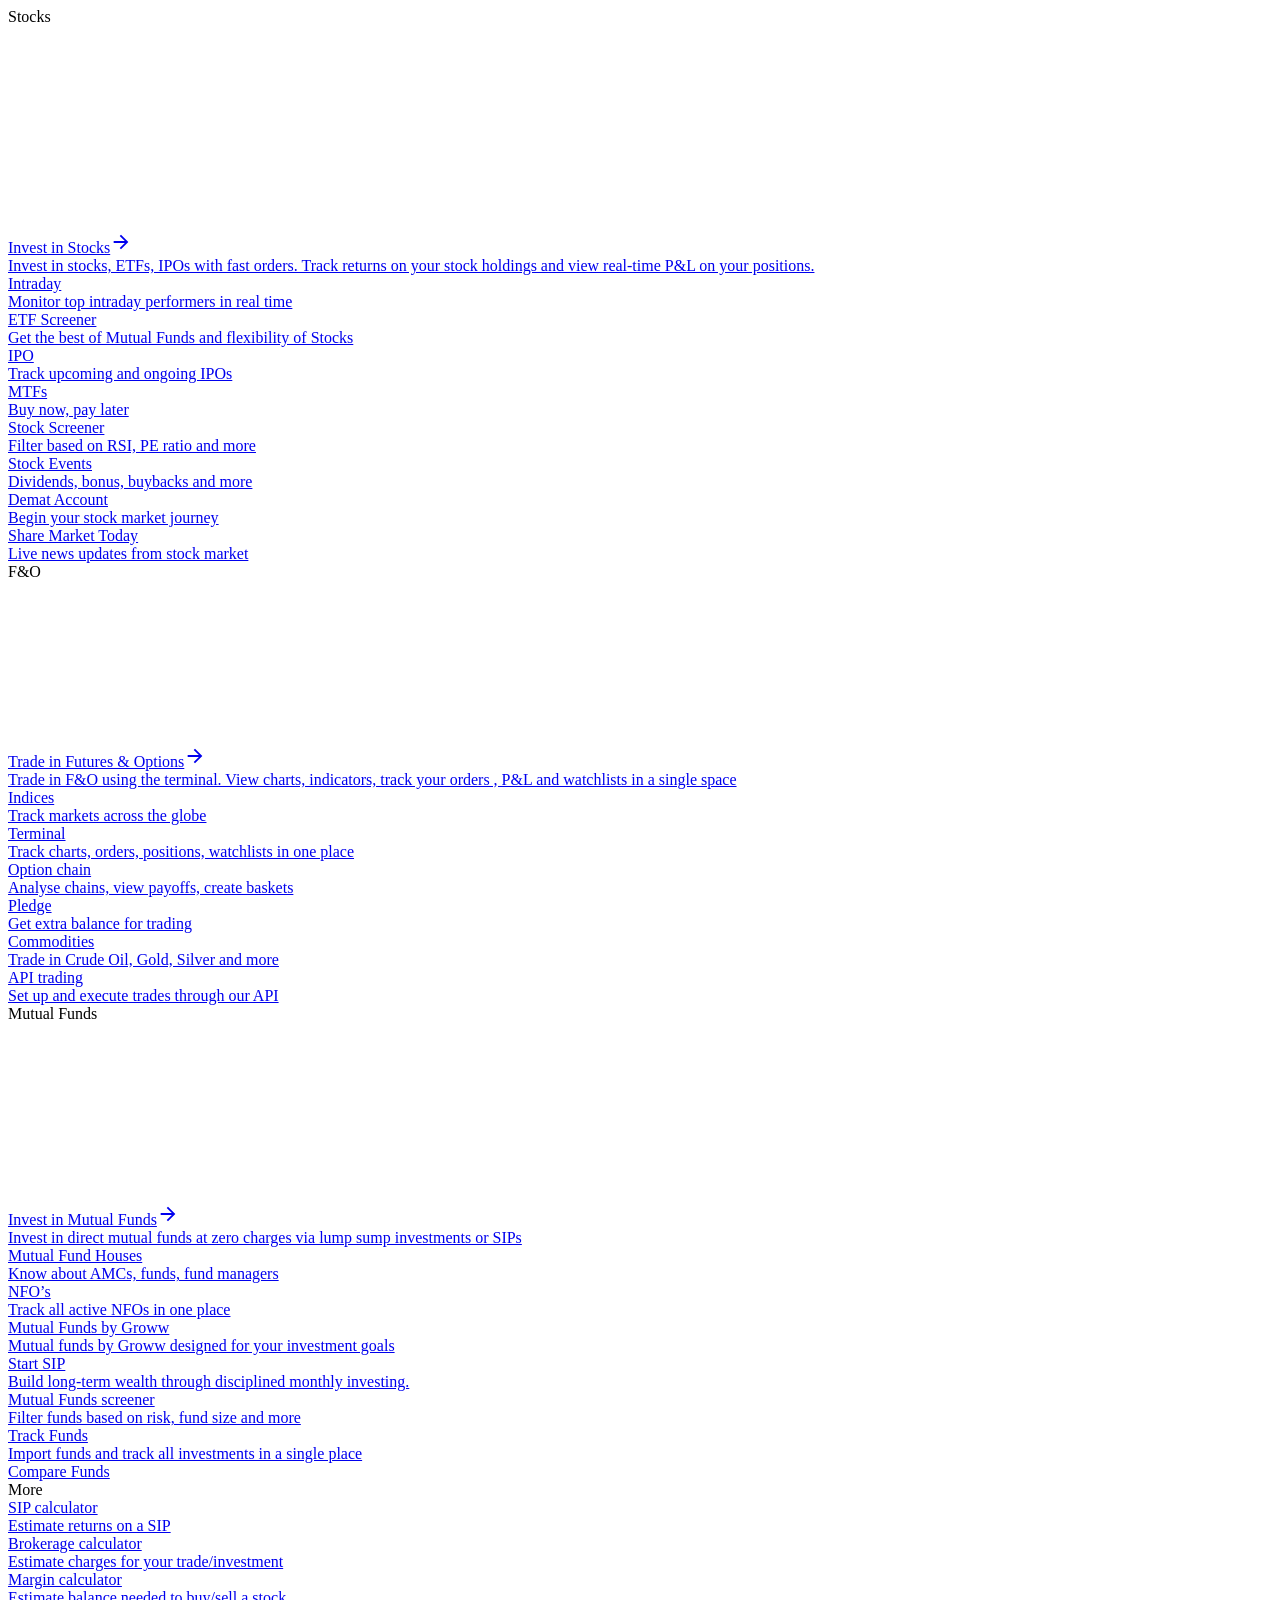
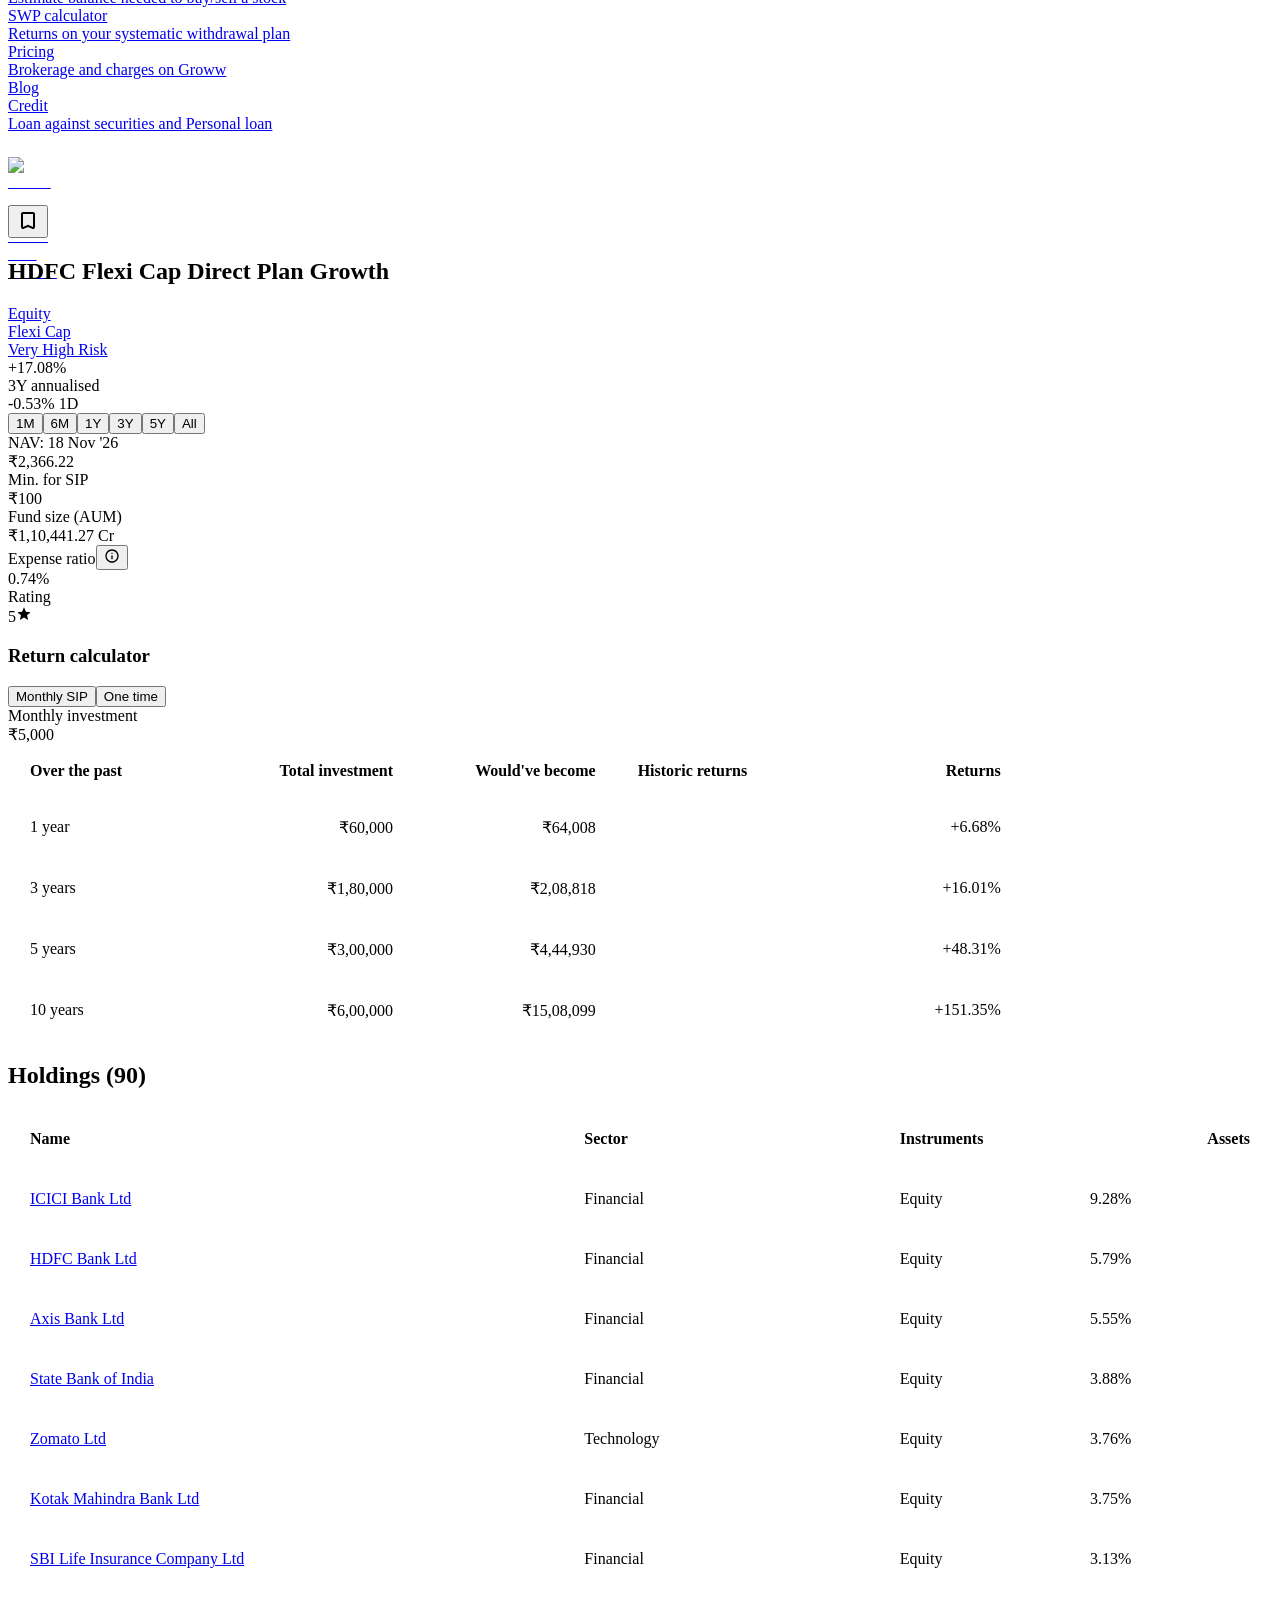
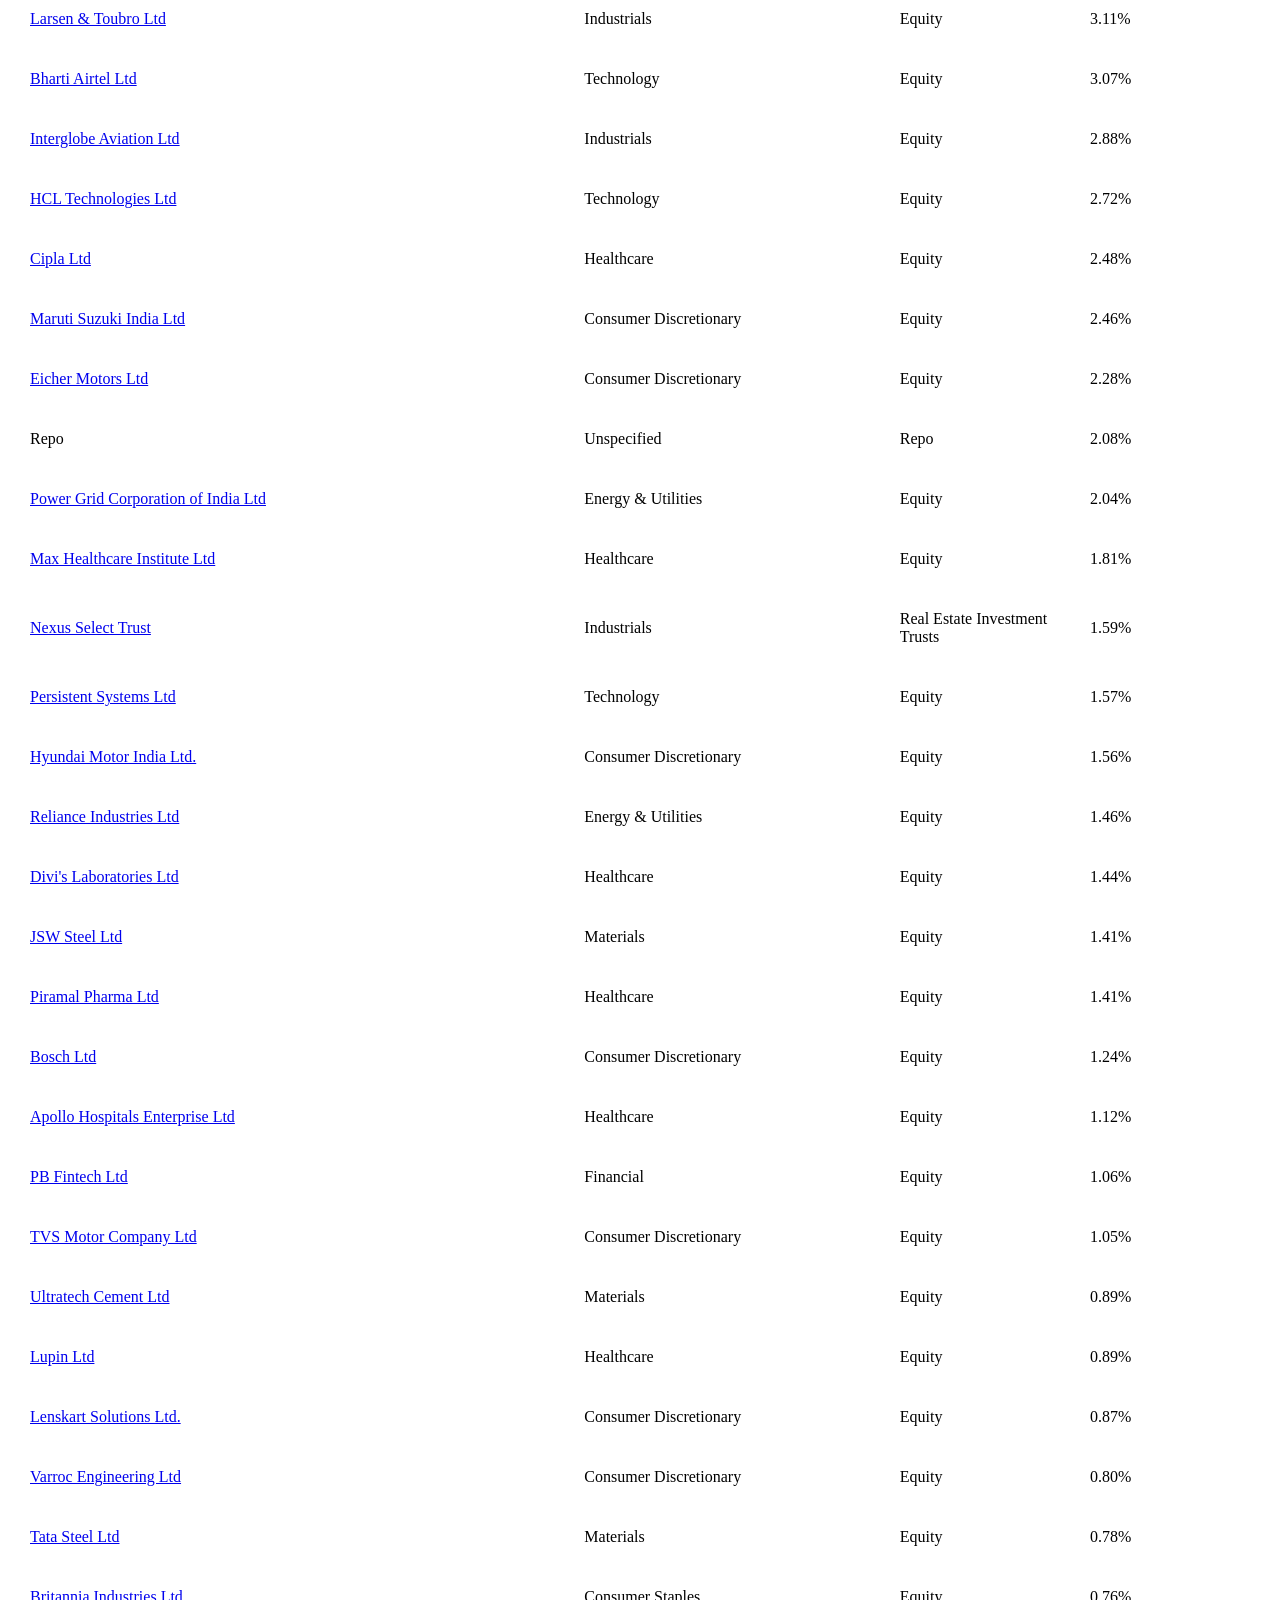
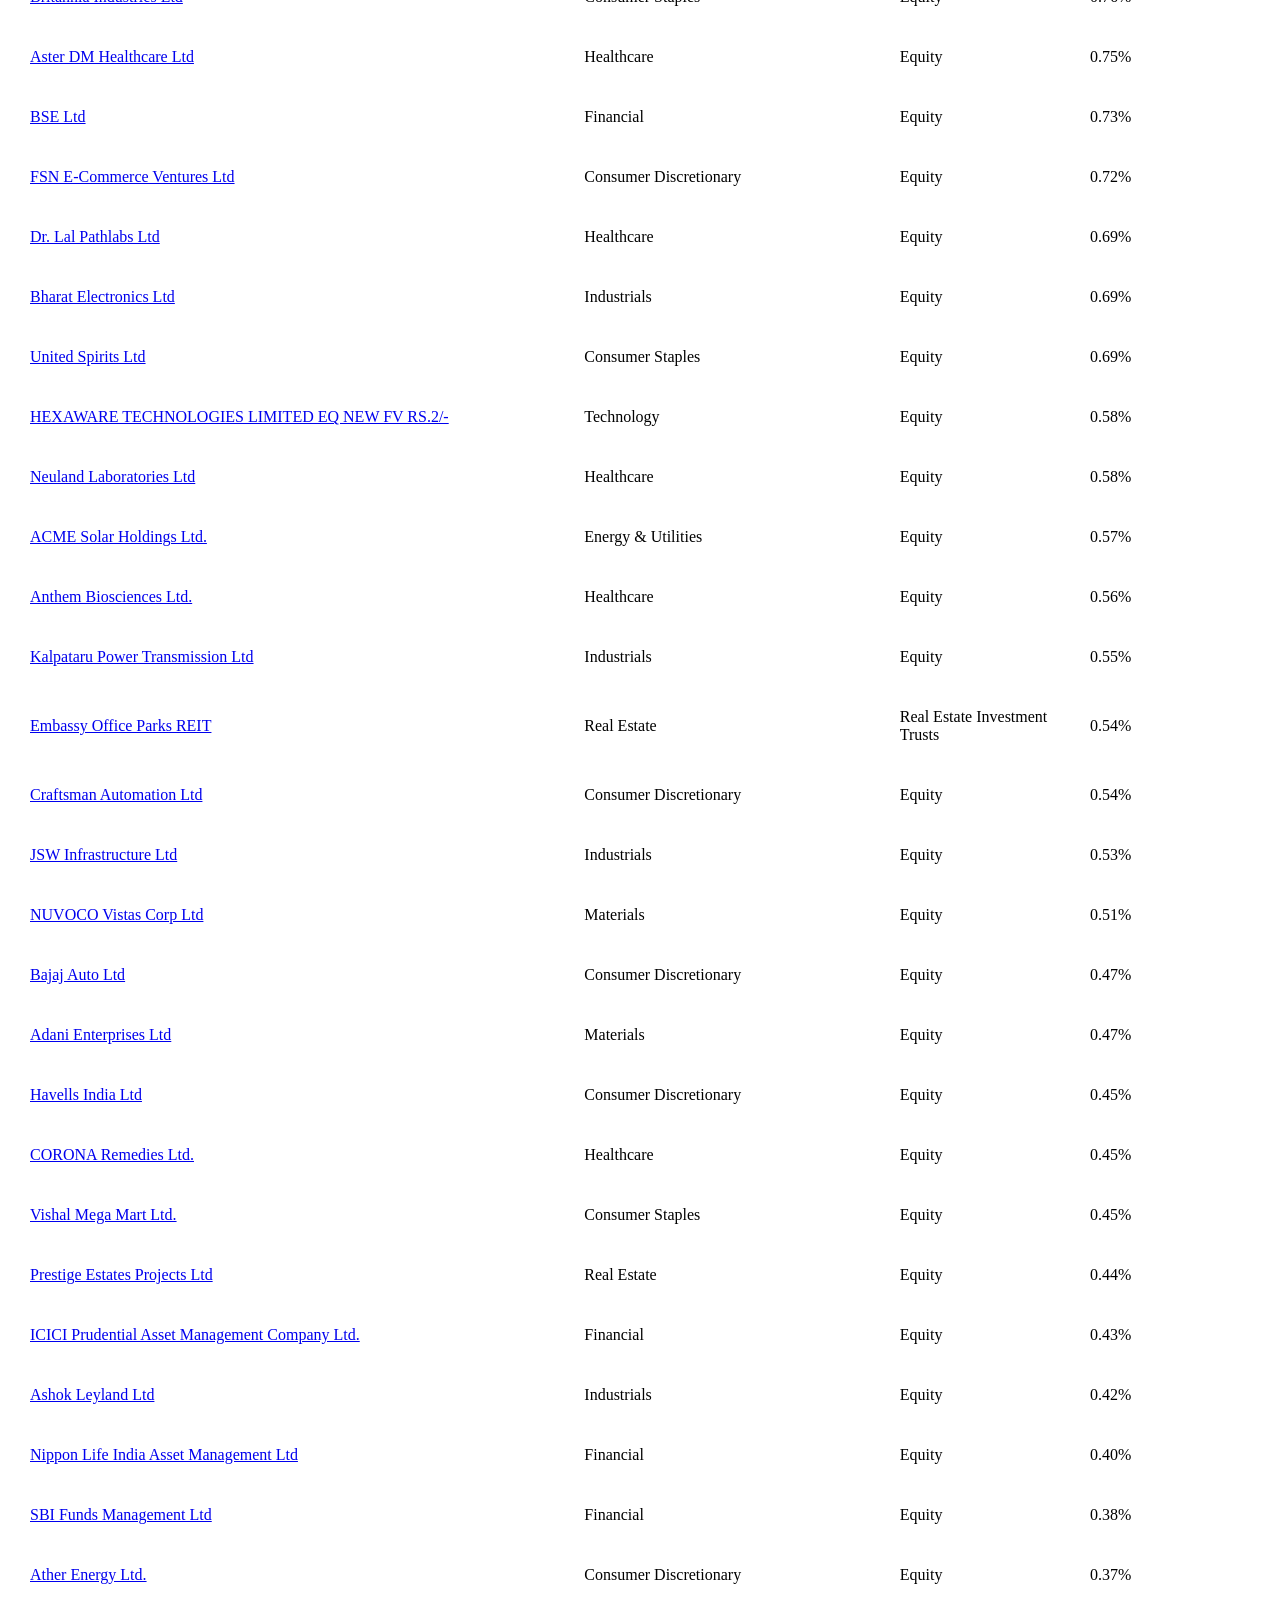
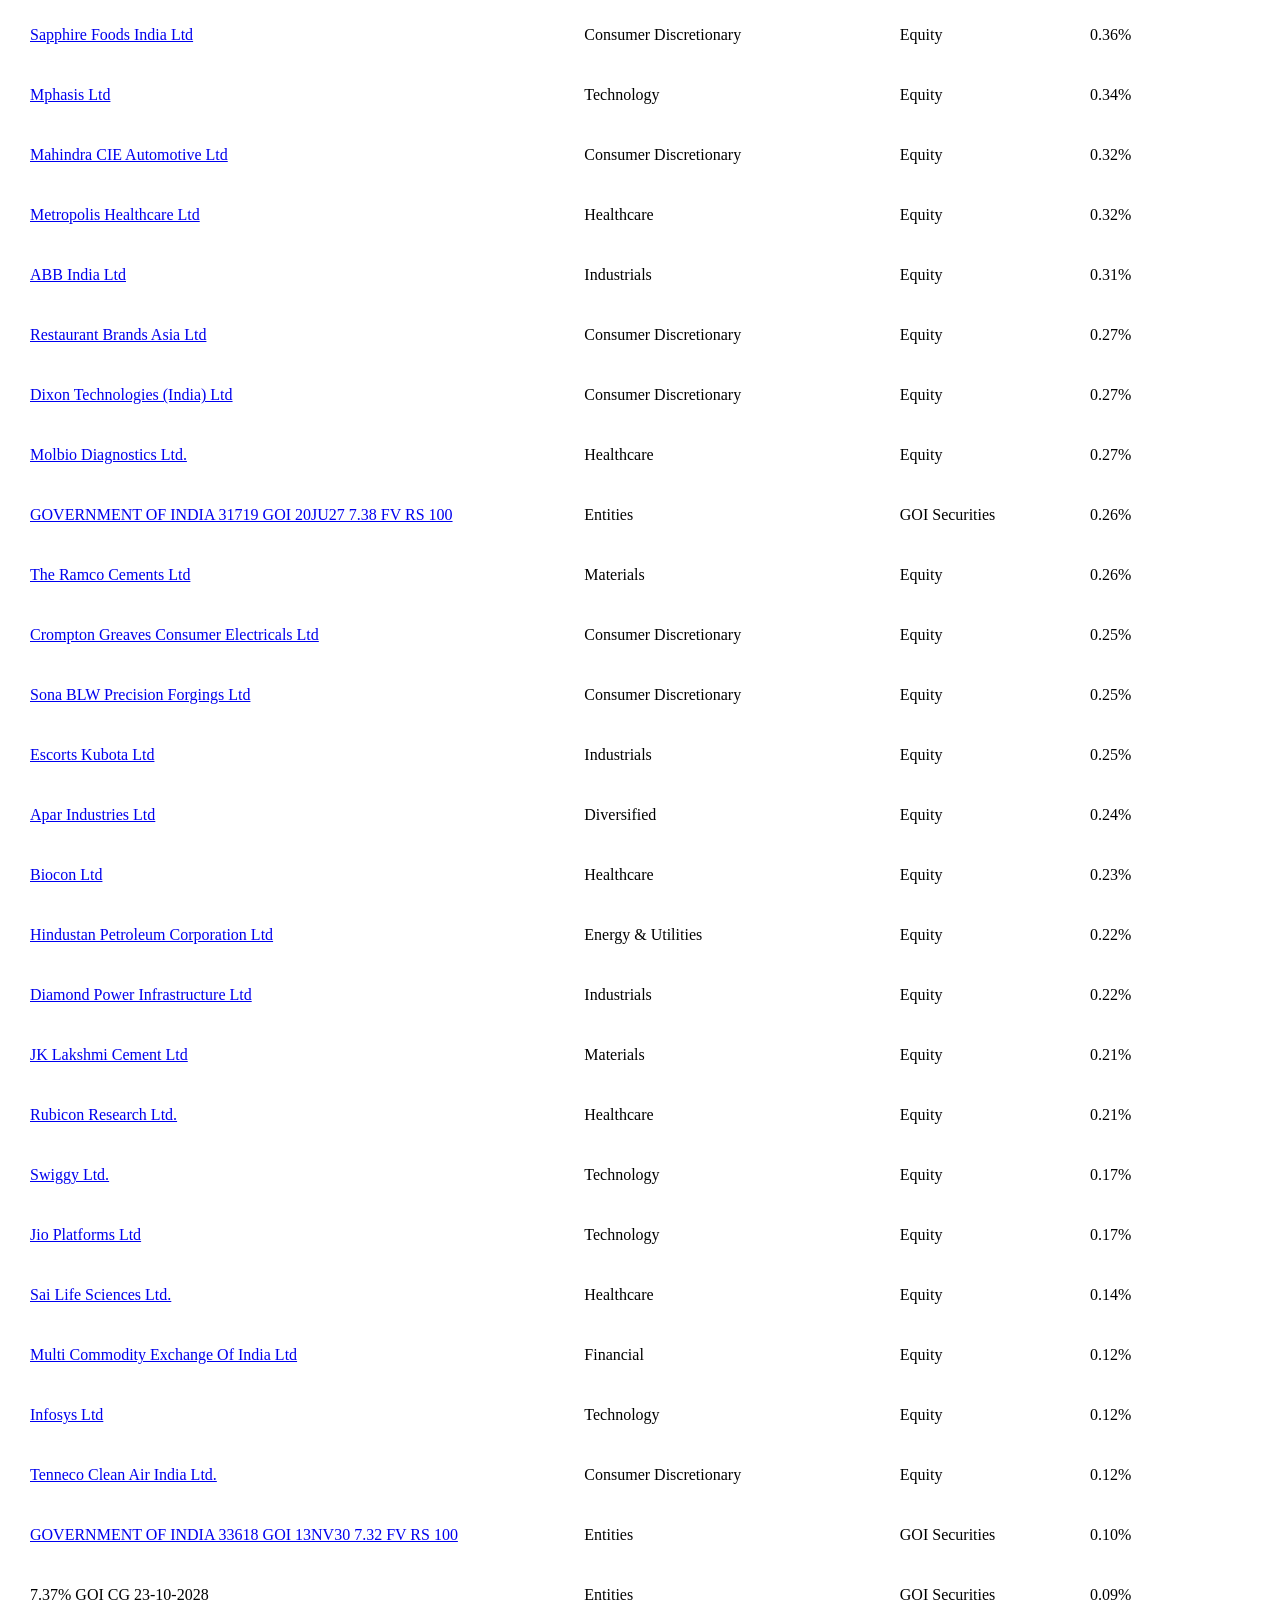
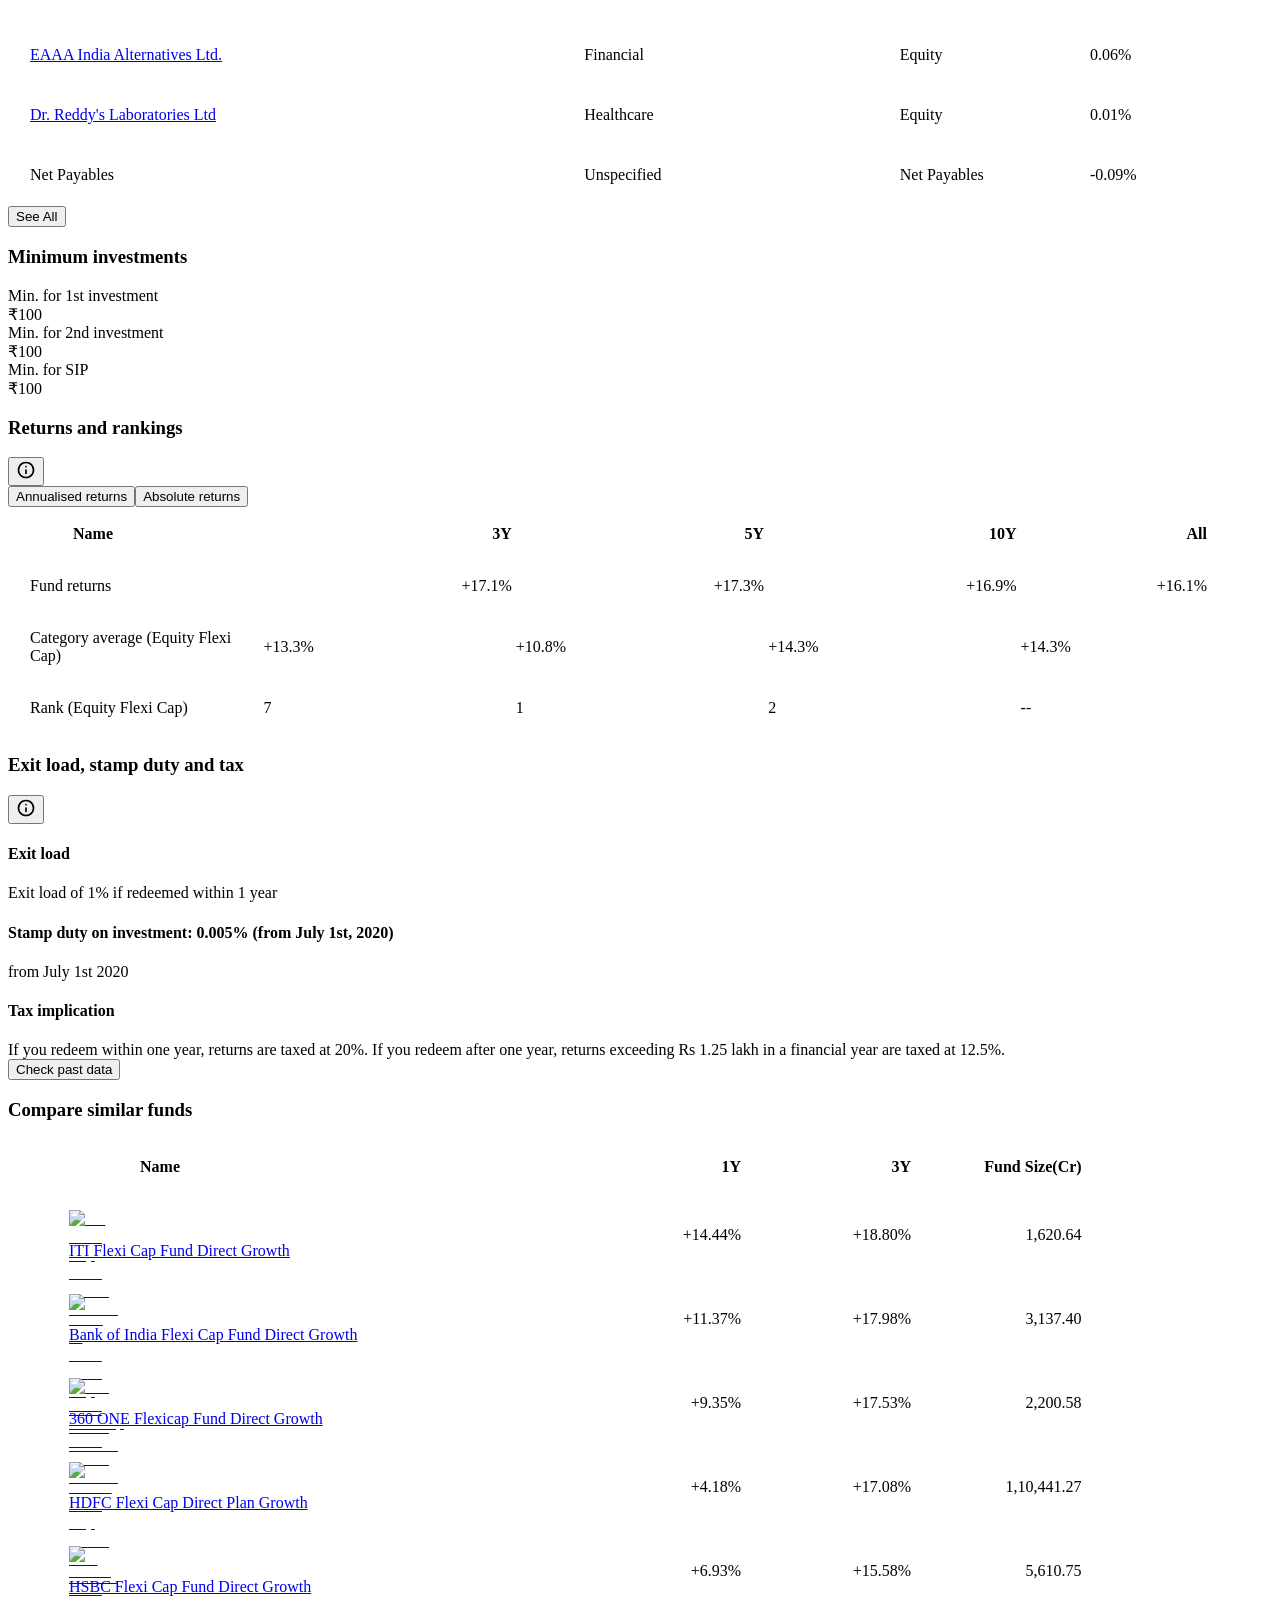
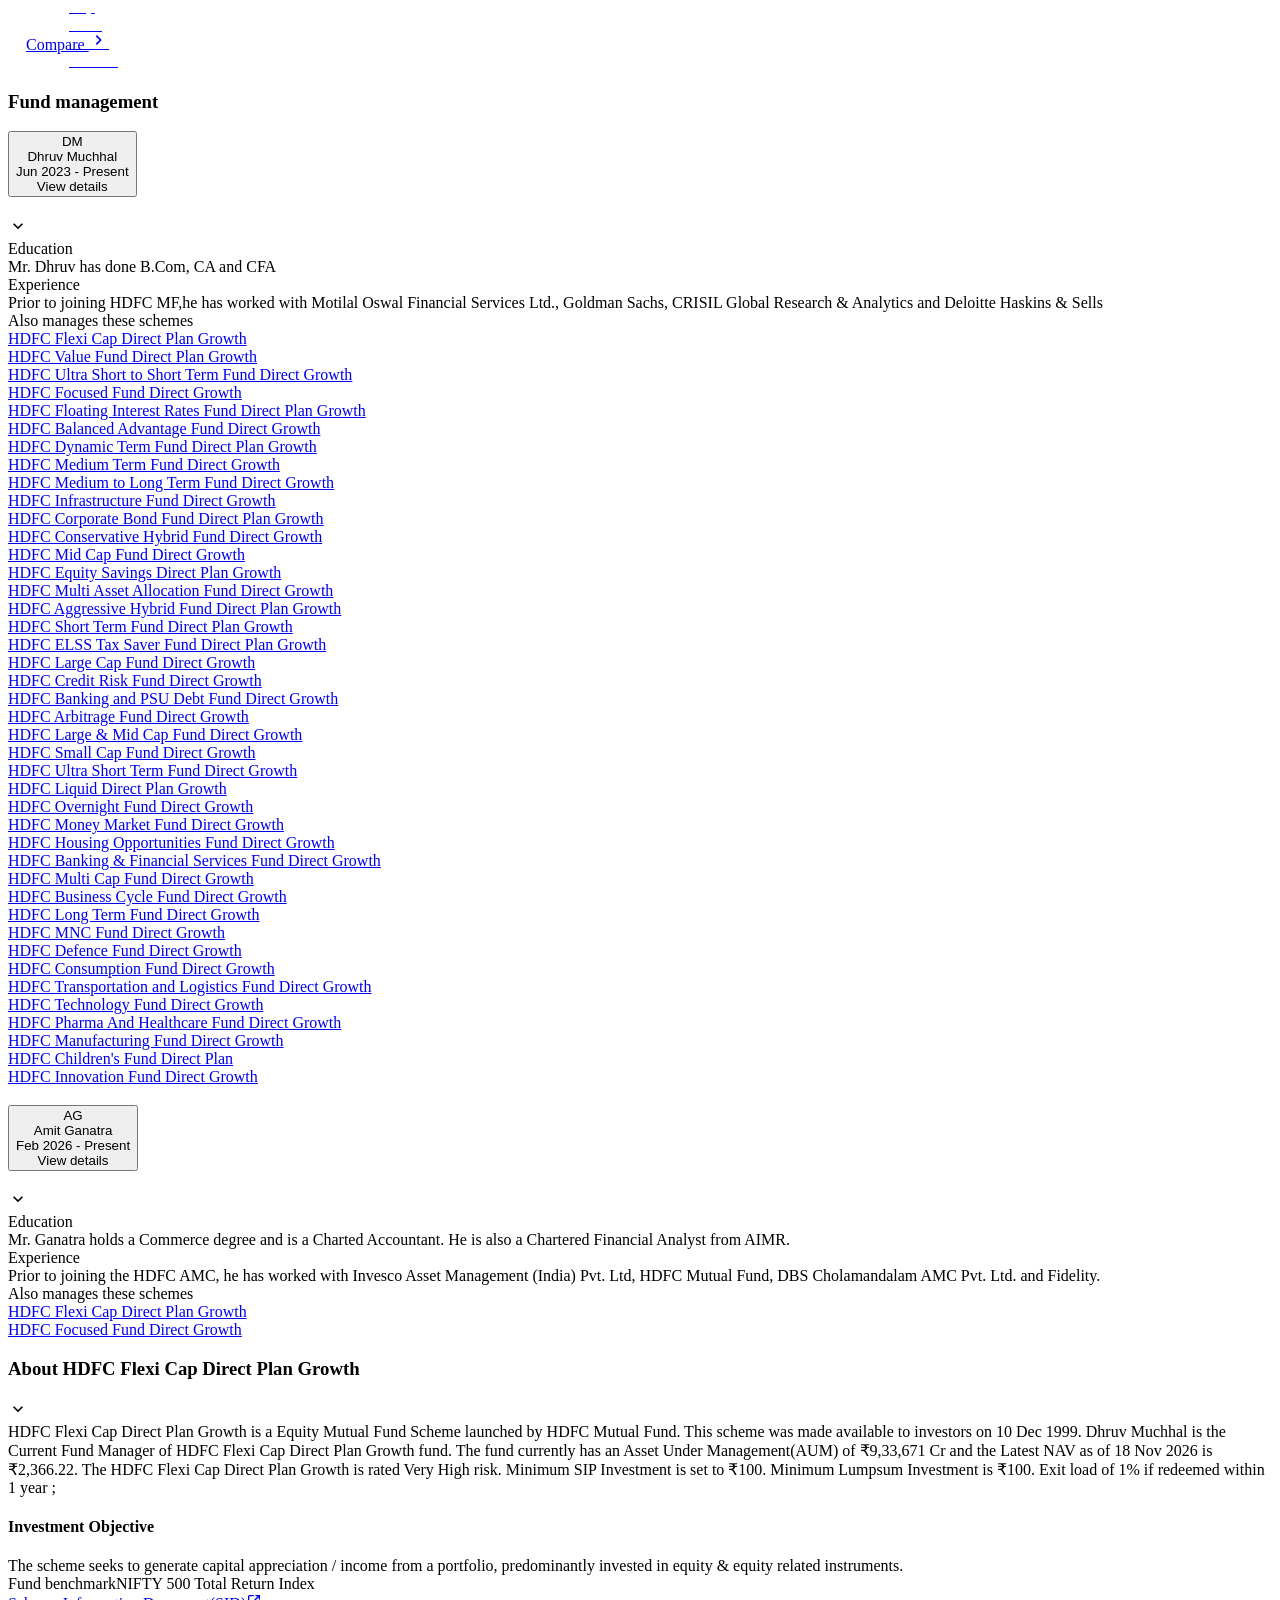
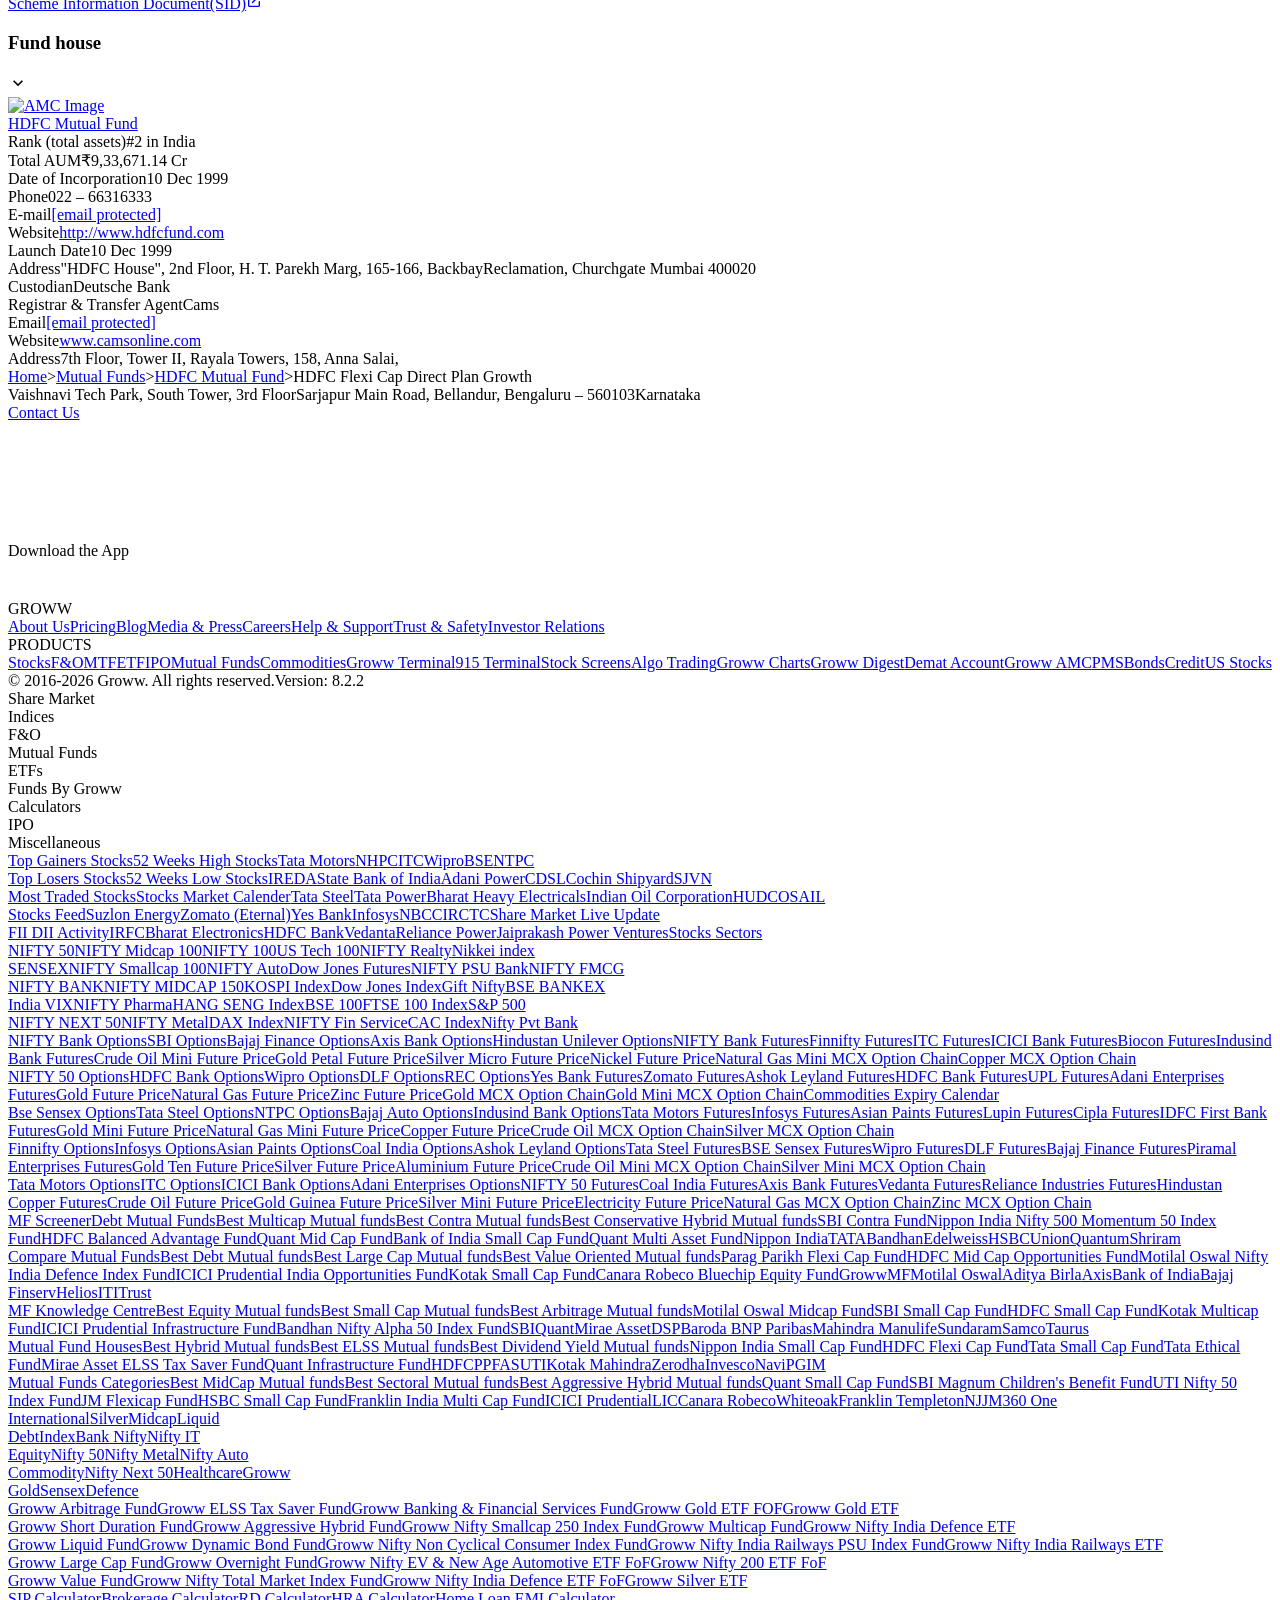
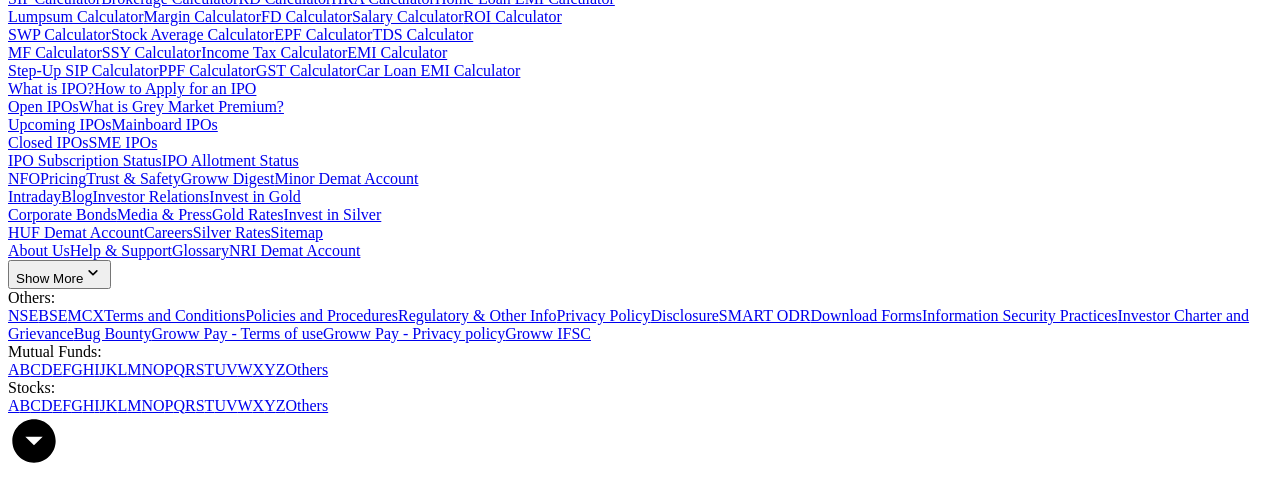
==== commit 8540205c: "chore: automated data pipeline refresh [2026-11-19]" ====
--- a/phase_2/scraped-data/raw_html/hdfc_equity_fund_direct_growth.html
+++ b/phase_2/scraped-data/raw_html/hdfc_equity_fund_direct_growth.html
@@ -2,7 +2,7 @@
   Invest in HDFC Flexi Cap Fund Online with Groww." data-next-head=""/><meta name="robots" content="index" data-next-head=""/><meta name="twitter:card" content="summary_large_image" data-next-head=""/><meta name="twitter:image" content="https://groww.in/groww-logo-270.png" data-next-head=""/><meta name="twitter:description" content="HDFC Flexi Cap Direct Plan Growth - Get latest NAV, SIP Returns &amp; Rankings, Ratings, Fund Performance, Portfolio, Expense Ratio, Holding Analysis, and Peers.
   Invest in HDFC Flexi Cap Fund Online with Groww." data-next-head=""/><meta name="twitter:title" content="HDFC Flexi Cap Direct Plan Growth - NAV, Mutual Fund Performance &amp; Portfolio" data-next-head=""/><meta name="twitter:site" content="_@groww" data-next-head=""/><meta name="twitter:creator" content="_@groww" data-next-head=""/><meta itemProp="name" content="HDFC Flexi Cap Direct Plan Growth - NAV, Mutual Fund Performance &amp; Portfolio" data-next-head=""/><meta itemProp="description" content="HDFC Flexi Cap Direct Plan Growth - Get latest NAV, SIP Returns &amp; Rankings, Ratings, Fund Performance, Portfolio, Expense Ratio, Holding Analysis, and Peers.
   Invest in HDFC Flexi Cap Fund Online with Groww." data-next-head=""/><meta itemProp="image" content="https://groww.in/groww-logo-270.png" data-next-head=""/><meta property="og:locale" content="en_US" data-next-head=""/><meta property="og:type" content="website" data-next-head=""/><meta property="og:title" content="HDFC Flexi Cap Direct Plan Growth - NAV, Mutual Fund Performance &amp; Portfolio" data-next-head=""/><meta property="og:image" content="https://groww.in/groww-logo-270.png" data-next-head=""/><meta property="og:description" content="HDFC Flexi Cap Direct Plan Growth - Get latest NAV, SIP Returns &amp; Rankings, Ratings, Fund Performance, Portfolio, Expense Ratio, Holding Analysis, and Peers.
-  Invest in HDFC Flexi Cap Fund Online with Groww." data-next-head=""/><meta property="og:url" content="https://groww.in/mutual-funds/hdfc-equity-fund-direct-growth" data-next-head=""/><meta property="og:site_name" content="Groww" data-next-head=""/><link rel="publisher" href="https://plus.google.com/b/112795119140865328446/+GrowwIn?" data-next-head=""/><link rel="canonical" href="https://groww.in/mutual-funds/hdfc-equity-fund-direct-growth" data-next-head=""/><meta property="csp-nonce" content="bdvpk4DYK6OJPMWVHq94PNa7sWCjGFP116oEWkpGcwE="/><meta http-equiv="Content-Security-Policy" content="default-src &#x27;self&#x27;; object-src &#x27;none&#x27;; block-all-mixed-content; script-src &#x27;self&#x27; &#x27;nonce-bdvpk4DYK6OJPMWVHq94PNa7sWCjGFP116oEWkpGcwE=&#x27; &#x27;wasm-unsafe-eval&#x27; https://*.groww.in/ https://*.growwinfra.in/ wss://*.groww.in/ wss://groww.in/ https://*.freshchat.com/ https://connect.facebook.net/ https://*.razorpay.com/ https://cdn32.godcstatic.com/ https://d2yyd1h5u9mauk.cloudfront.net/integrations/web/v1/library/ https://storage.googleapis.com/ https://www.googletagmanager.com/ https://tagmanager.google.com https://www.google-analytics.com/ https://ssl.google-analytics.com https://stats.g.doubleclick.net/ https://googleads.g.doubleclick.net/ https://www.googleadservices.com/ https://*.google.com/ https://www.google.co.in/ https://fonts.googleapis.com/ https://www.youtube.com/ https://www.youtube.com/iframe_api https://www.youtube-nocookie.com/ https://*.ingest.sentry.io https://hv-camera-web-sg.s3-ap-southeast-1.amazonaws.com/ https://hv-central-config.s3.ap-south-1.amazonaws.com/ https://hypersnapweb.hyperverge.co/ https://microapps.onemoney.in/ https://webrd.onemoney.in/ https://unpkg.com/ https://cdnjs.cloudflare.com/ https://www.gstatic.com/ https://bat.bing.com/ https://*.appsflyer.com/ https://www.clarity.ms/ https://*.ampproject.org/ https://unified-sdk.glomopay.com/; img-src &#x27;self&#x27; data: blob: https://groww.in/ https://*.groww.in/ https://img.youtube.com/ https://i.ytimg.com https://i3.ytimg.com https://s3.amazonaws.com/cdn.freshdesk.com/ https://viewlogo.s3.amazonaws.com/ https://wchat.freshchat.com/ https://www.google-analytics.com/ https://*.googleapis.com/ https://*.googleusercontent.com/ https://www.google.com/ https://www.google-analytics.com https://www.google.com/ads/ga-audiences https://www.googletagmanager.com https://ssl.gstatic.com https://www.gstatic.com https://stats.g.doubleclick.net/ https://www.google.co.in/ads/ga-audiences https://*.ingest.sentry.io https://hv-camera-web-sg.s3-ap-southeast-1.amazonaws.com/ https://hv-central-config.s3.ap-south-1.amazonaws.com/ https://hypersnapweb.hyperverge.co/ https://microapps.onemoney.in/ https://webrd.onemoney.in/ https://*.freshdesk.com/ https://bat.bing.com/ https://www.google.co.in/pagead/ https://*.ignosis.ai/ https://*.ignosis.in/ https://*.ampproject.org/ https://*.autochartist.com/; style-src &#x27;self&#x27; https://*.groww.in/ &#x27;unsafe-inline&#x27; https://accounts.google.com https://wchat.freshchat.com/ https://fonts.googleapis.com https://*.ampproject.org/; font-src &#x27;self&#x27; https://*.groww.in/ data: https://fonts.gstatic.com; connect-src &#x27;self&#x27; data: https://*.groww.in/ https://*.growwinfra.in/ wss://*.groww.in/ wss://groww.in/ https://*.razorpay.com/ https://*.delighted.com/ https://accounts.google.com https://*.googleapis.com/ https://*.ingest.sentry.io https://hv-camera-web-sg.s3-ap-southeast-1.amazonaws.com/ https://hv-central-config.s3.ap-south-1.amazonaws.com/ https://hypersnapweb.hyperverge.co/ https://microapps.onemoney.in/ https://webrd.onemoney.in/ https://*.ampproject.org/ https://www.google-analytics.com/ https://analytics.google.com/ https://region1.analytics.google.com/ https://region1.google-analytics.com/ https://stats.g.doubleclick.net/ https://www.google.com/ https://*.glomopay.com/; frame-src &#x27;self&#x27; https://reg.dreamcast.co/ https://storage.googleapis.com/ https://*.google.com/ https://www.youtube.com/ https://www.facebook.com https://*.groww.in/ wss://*.groww.in/ wss://groww.in/ https://wchat.freshchat.com/ https://growwapi.firebaseapp.com/ https://www.youtube.com/embed/ https://www.youtube.com/ https://www.youtube-nocookie.com/ https://*.ingest.sentry.io https://hv-camera-web-sg.s3-ap-southeast-1.amazonaws.com/ https://hv-central-config.s3.ap-south-1.amazonaws.com/ https://hypersnapweb.hyperverge.co/ https://microapps.onemoney.in/ https://webrd.onemoney.in/ https://*.ignosis.ai/ https://*.ignosis.in/ https://*.doubleclick.net/ https://*.ampproject.org/ https://www.googletagmanager.com/ https://mfcentral.com/ https://*.mfcentral.com/ https://*.glomopay.com/; media-src https://*.groww.in/ blob: https://storage.googleapis.com/ https://*.ampproject.org/;"/><meta charSet="utf-8"/><link rel="manifest" href="/manifest.json?v=1"/><link rel="preconnect" href="https://www.googletagmanager.com"/><link rel="preconnect" href="https://www.google-analytics.com"/><link rel="preload" href="https://resources.groww.in/web-assets/font/Soehne.woff2" as="font" type="font/woff2" crossorigin="anonymous"/><link rel="preload" href="https://resources.groww.in/web-assets/font/GrowwSans-Variable.woff2" as="font" type="font/woff2" crossorigin="anonymous"/><meta name="mobile-web-app-capable" content="yes"/><meta name="apple-mobile-web-app-capable" content="yes"/><meta name="application-name" content="Groww"/><meta name="apple-mobile-web-app-title" content="Groww"/><meta name="theme-color" content="#5500eb"/><meta name="msapplication-navbutton-color" content="#5500eb"/><meta name="apple-mobile-web-app-status-bar-style" content="black-translucent"/><meta name="msapplication-starturl" content="/"/><link type="application/opensearchdescription+xml" rel="search" href="/osdd.xml?v=6"/><script nomodule="" nonce="bdvpk4DYK6OJPMWVHq94PNa7sWCjGFP116oEWkpGcwE=" src="/polyfills/core-js.min.js"></script><link data-next-font="" rel="preconnect" href="/" crossorigin="anonymous"/><script nonce="bdvpk4DYK6OJPMWVHq94PNa7sWCjGFP116oEWkpGcwE=" data-nscript="beforeInteractive" crossorigin="anonymous">
+  Invest in HDFC Flexi Cap Fund Online with Groww." data-next-head=""/><meta property="og:url" content="https://groww.in/mutual-funds/hdfc-equity-fund-direct-growth" data-next-head=""/><meta property="og:site_name" content="Groww" data-next-head=""/><link rel="publisher" href="https://plus.google.com/b/112795119140865328446/+GrowwIn?" data-next-head=""/><link rel="canonical" href="https://groww.in/mutual-funds/hdfc-equity-fund-direct-growth" data-next-head=""/><meta property="csp-nonce" content="gXC2hi1Qtf5OPafdkyaEm8VOknG04Z8TuTZUVwKkb9I="/><meta http-equiv="Content-Security-Policy" content="default-src &#x27;self&#x27;; object-src &#x27;none&#x27;; block-all-mixed-content; script-src &#x27;self&#x27; &#x27;nonce-gXC2hi1Qtf5OPafdkyaEm8VOknG04Z8TuTZUVwKkb9I=&#x27; &#x27;wasm-unsafe-eval&#x27; https://*.groww.in/ https://*.growwinfra.in/ wss://*.groww.in/ wss://groww.in/ https://*.freshchat.com/ https://connect.facebook.net/ https://*.razorpay.com/ https://cdn32.godcstatic.com/ https://d2yyd1h5u9mauk.cloudfront.net/integrations/web/v1/library/ https://storage.googleapis.com/ https://www.googletagmanager.com/ https://tagmanager.google.com https://www.google-analytics.com/ https://ssl.google-analytics.com https://stats.g.doubleclick.net/ https://googleads.g.doubleclick.net/ https://www.googleadservices.com/ https://*.google.com/ https://www.google.co.in/ https://fonts.googleapis.com/ https://www.youtube.com/ https://www.youtube.com/iframe_api https://www.youtube-nocookie.com/ https://*.ingest.sentry.io https://hv-camera-web-sg.s3-ap-southeast-1.amazonaws.com/ https://hv-central-config.s3.ap-south-1.amazonaws.com/ https://hypersnapweb.hyperverge.co/ https://microapps.onemoney.in/ https://webrd.onemoney.in/ https://unpkg.com/ https://cdnjs.cloudflare.com/ https://www.gstatic.com/ https://bat.bing.com/ https://*.appsflyer.com/ https://www.clarity.ms/ https://*.ampproject.org/ https://unified-sdk.glomopay.com/; img-src &#x27;self&#x27; data: blob: https://groww.in/ https://*.groww.in/ https://img.youtube.com/ https://i.ytimg.com https://i3.ytimg.com https://s3.amazonaws.com/cdn.freshdesk.com/ https://viewlogo.s3.amazonaws.com/ https://wchat.freshchat.com/ https://www.google-analytics.com/ https://*.googleapis.com/ https://*.googleusercontent.com/ https://www.google.com/ https://www.google-analytics.com https://www.google.com/ads/ga-audiences https://www.googletagmanager.com https://ssl.gstatic.com https://www.gstatic.com https://stats.g.doubleclick.net/ https://www.google.co.in/ads/ga-audiences https://*.ingest.sentry.io https://hv-camera-web-sg.s3-ap-southeast-1.amazonaws.com/ https://hv-central-config.s3.ap-south-1.amazonaws.com/ https://hypersnapweb.hyperverge.co/ https://microapps.onemoney.in/ https://webrd.onemoney.in/ https://*.freshdesk.com/ https://bat.bing.com/ https://www.google.co.in/pagead/ https://*.ignosis.ai/ https://*.ignosis.in/ https://*.ampproject.org/ https://*.autochartist.com/; style-src &#x27;self&#x27; https://*.groww.in/ &#x27;unsafe-inline&#x27; https://accounts.google.com https://wchat.freshchat.com/ https://fonts.googleapis.com https://*.ampproject.org/; font-src &#x27;self&#x27; https://*.groww.in/ data: https://fonts.gstatic.com; connect-src &#x27;self&#x27; data: https://*.groww.in/ https://*.growwinfra.in/ wss://*.groww.in/ wss://groww.in/ https://*.razorpay.com/ https://*.delighted.com/ https://accounts.google.com https://*.googleapis.com/ https://*.ingest.sentry.io https://hv-camera-web-sg.s3-ap-southeast-1.amazonaws.com/ https://hv-central-config.s3.ap-south-1.amazonaws.com/ https://hypersnapweb.hyperverge.co/ https://microapps.onemoney.in/ https://webrd.onemoney.in/ https://*.ampproject.org/ https://www.google-analytics.com/ https://analytics.google.com/ https://region1.analytics.google.com/ https://region1.google-analytics.com/ https://stats.g.doubleclick.net/ https://www.google.com/ https://*.glomopay.com/; frame-src &#x27;self&#x27; https://reg.dreamcast.co/ https://storage.googleapis.com/ https://*.google.com/ https://www.youtube.com/ https://www.facebook.com https://*.groww.in/ wss://*.groww.in/ wss://groww.in/ https://wchat.freshchat.com/ https://growwapi.firebaseapp.com/ https://www.youtube.com/embed/ https://www.youtube.com/ https://www.youtube-nocookie.com/ https://*.ingest.sentry.io https://hv-camera-web-sg.s3-ap-southeast-1.amazonaws.com/ https://hv-central-config.s3.ap-south-1.amazonaws.com/ https://hypersnapweb.hyperverge.co/ https://microapps.onemoney.in/ https://webrd.onemoney.in/ https://*.ignosis.ai/ https://*.ignosis.in/ https://*.doubleclick.net/ https://*.ampproject.org/ https://www.googletagmanager.com/ https://mfcentral.com/ https://*.mfcentral.com/ https://*.glomopay.com/; media-src https://*.groww.in/ blob: https://storage.googleapis.com/ https://*.ampproject.org/;"/><meta charSet="utf-8"/><link rel="manifest" href="/manifest.json?v=1"/><link rel="preconnect" href="https://www.googletagmanager.com"/><link rel="preconnect" href="https://www.google-analytics.com"/><link rel="preload" href="https://resources.groww.in/web-assets/font/Soehne.woff2" as="font" type="font/woff2" crossorigin="anonymous"/><link rel="preload" href="https://resources.groww.in/web-assets/font/GrowwSans-Variable.woff2" as="font" type="font/woff2" crossorigin="anonymous"/><meta name="mobile-web-app-capable" content="yes"/><meta name="apple-mobile-web-app-capable" content="yes"/><meta name="application-name" content="Groww"/><meta name="apple-mobile-web-app-title" content="Groww"/><meta name="theme-color" content="#5500eb"/><meta name="msapplication-navbutton-color" content="#5500eb"/><meta name="apple-mobile-web-app-status-bar-style" content="black-translucent"/><meta name="msapplication-starturl" content="/"/><link type="application/opensearchdescription+xml" rel="search" href="/osdd.xml?v=6"/><script nomodule="" nonce="gXC2hi1Qtf5OPafdkyaEm8VOknG04Z8TuTZUVwKkb9I=" src="/polyfills/core-js.min.js"></script><link data-next-font="" rel="preconnect" href="/" crossorigin="anonymous"/><script nonce="gXC2hi1Qtf5OPafdkyaEm8VOknG04Z8TuTZUVwKkb9I=" data-nscript="beforeInteractive" crossorigin="anonymous">
   if (Promise && !Promise.allSettled) {
   Promise.allSettled = function(promises) {
     return Promise.all(promises.map(function(promise) {
@@ -13,7 +13,7 @@
       });
     }));
   };
-}</script><script nonce="bdvpk4DYK6OJPMWVHq94PNa7sWCjGFP116oEWkpGcwE=" data-nscript="beforeInteractive" crossorigin="anonymous">
+}</script><script nonce="gXC2hi1Qtf5OPafdkyaEm8VOknG04Z8TuTZUVwKkb9I=" data-nscript="beforeInteractive" crossorigin="anonymous">
   (function () {
     if (typeof globalThis === 'undefined') {
       if (typeof window !== 'undefined') {
@@ -25,10 +25,10 @@
       }
     }
   })();
-</script><link nonce="bdvpk4DYK6OJPMWVHq94PNa7sWCjGFP116oEWkpGcwE=" rel="preload" href="//assets-netstorage.groww.in/web-assets/billion_groww_desktop/prod/_next/static/css/d20b87a6ea1c6b59.css" as="style" crossorigin="anonymous"/><link nonce="bdvpk4DYK6OJPMWVHq94PNa7sWCjGFP116oEWkpGcwE=" rel="stylesheet" href="//assets-netstorage.groww.in/web-assets/billion_groww_desktop/prod/_next/static/css/d20b87a6ea1c6b59.css" crossorigin="anonymous" data-n-g=""/><link nonce="bdvpk4DYK6OJPMWVHq94PNa7sWCjGFP116oEWkpGcwE=" rel="preload" href="//assets-netstorage.groww.in/web-assets/billion_groww_desktop/prod/_next/static/css/350dbad5339149d0.css" as="style" crossorigin="anonymous"/><link nonce="bdvpk4DYK6OJPMWVHq94PNa7sWCjGFP116oEWkpGcwE=" rel="stylesheet" href="//assets-netstorage.groww.in/web-assets/billion_groww_desktop/prod/_next/static/css/350dbad5339149d0.css" crossorigin="anonymous" data-n-p=""/><link nonce="bdvpk4DYK6OJPMWVHq94PNa7sWCjGFP116oEWkpGcwE=" rel="preload" href="//assets-netstorage.groww.in/web-assets/billion_groww_desktop/prod/_next/static/css/d94400d195631a83.css" as="style" crossorigin="anonymous"/><link nonce="bdvpk4DYK6OJPMWVHq94PNa7sWCjGFP116oEWkpGcwE=" rel="stylesheet" href="//assets-netstorage.groww.in/web-assets/billion_groww_desktop/prod/_next/static/css/d94400d195631a83.css" crossorigin="anonymous" data-n-p=""/><link nonce="bdvpk4DYK6OJPMWVHq94PNa7sWCjGFP116oEWkpGcwE=" rel="preload" href="//assets-netstorage.groww.in/web-assets/billion_groww_desktop/prod/_next/static/css/a54775be23dce8a0.css" as="style" crossorigin="anonymous"/><link nonce="bdvpk4DYK6OJPMWVHq94PNa7sWCjGFP116oEWkpGcwE=" rel="stylesheet" href="//assets-netstorage.groww.in/web-assets/billion_groww_desktop/prod/_next/static/css/a54775be23dce8a0.css" crossorigin="anonymous" data-n-p=""/><noscript data-n-css="bdvpk4DYK6OJPMWVHq94PNa7sWCjGFP116oEWkpGcwE="></noscript><script defer="" nonce="bdvpk4DYK6OJPMWVHq94PNa7sWCjGFP116oEWkpGcwE=" crossorigin="anonymous" nomodule="" src="//assets-netstorage.groww.in/web-assets/billion_groww_desktop/prod/_next/static/chunks/polyfills-42372ed130431b0a.js"></script><script src="//assets-netstorage.groww.in/web-assets/billion_groww_desktop/prod/_next/static/chunks/webpack-6b06e40315b01680.js" nonce="bdvpk4DYK6OJPMWVHq94PNa7sWCjGFP116oEWkpGcwE=" defer="" crossorigin="anonymous"></script><script src="//assets-netstorage.groww.in/web-assets/billion_groww_desktop/prod/_next/static/chunks/framework-f50708772fa730ba.js" nonce="bdvpk4DYK6OJPMWVHq94PNa7sWCjGFP116oEWkpGcwE=" defer="" crossorigin="anonymous"></script><script src="//assets-netstorage.groww.in/web-assets/billion_groww_desktop/prod/_next/static/chunks/main-0cfab1ec3e0f0ddc.js" nonce="bdvpk4DYK6OJPMWVHq94PNa7sWCjGFP116oEWkpGcwE=" defer="" crossorigin="anonymous"></script><script src="//assets-netstorage.groww.in/web-assets/billion_groww_desktop/prod/_next/static/chunks/pages/_app-55cace697bcc17cb.js" nonce="bdvpk4DYK6OJPMWVHq94PNa7sWCjGFP116oEWkpGcwE=" defer="" crossorigin="anonymous"></script><script src="//assets-netstorage.groww.in/web-assets/billion_groww_desktop/prod/_next/static/chunks/1461-82843003287d0110.js" nonce="bdvpk4DYK6OJPMWVHq94PNa7sWCjGFP116oEWkpGcwE=" defer="" crossorigin="anonymous"></script><script src="//assets-netstorage.groww.in/web-assets/billion_groww_desktop/prod/_next/static/chunks/1611-253f10799bcaaf6d.js" nonce="bdvpk4DYK6OJPMWVHq94PNa7sWCjGFP116oEWkpGcwE=" defer="" crossorigin="anonymous"></script><script src="//assets-netstorage.groww.in/web-assets/billion_groww_desktop/prod/_next/static/chunks/11660-68173b780397c3c8.js" nonce="bdvpk4DYK6OJPMWVHq94PNa7sWCjGFP116oEWkpGcwE=" defer="" crossorigin="anonymous"></script><script src="//assets-netstorage.groww.in/web-assets/billion_groww_desktop/prod/_next/static/chunks/5471-4563ca65c7c42049.js" nonce="bdvpk4DYK6OJPMWVHq94PNa7sWCjGFP116oEWkpGcwE=" defer="" crossorigin="anonymous"></script><script src="//assets-netstorage.groww.in/web-assets/billion_groww_desktop/prod/_next/static/chunks/41801-ce846e9230199ced.js" nonce="bdvpk4DYK6OJPMWVHq94PNa7sWCjGFP116oEWkpGcwE=" defer="" crossorigin="anonymous"></script><script src="//assets-netstorage.groww.in/web-assets/billion_groww_desktop/prod/_next/static/chunks/80593-e9dd9f367b5877e1.js" nonce="bdvpk4DYK6OJPMWVHq94PNa7sWCjGFP116oEWkpGcwE=" defer="" crossorigin="anonymous"></script><script src="//assets-netstorage.groww.in/web-assets/billion_groww_desktop/prod/_next/static/chunks/21454-727a247e32de2256.js" nonce="bdvpk4DYK6OJPMWVHq94PNa7sWCjGFP116oEWkpGcwE=" defer="" crossorigin="anonymous"></script><script src="//assets-netstorage.groww.in/web-assets/billion_groww_desktop/prod/_next/static/chunks/66687-833b90c0fbc4189b.js" nonce="bdvpk4DYK6OJPMWVHq94PNa7sWCjGFP116oEWkpGcwE=" defer="" crossorigin="anonymous"></script><script src="//assets-netstorage.groww.in/web-assets/billion_groww_desktop/prod/_next/static/chunks/12676-975cdae66a608731.js" nonce="bdvpk4DYK6OJPMWVHq94PNa7sWCjGFP116oEWkpGcwE=" defer="" crossorigin="anonymous"></script><script src="//assets-netstorage.groww.in/web-assets/billion_groww_desktop/prod/_next/static/chunks/68242-6cbcd216832f107c.js" nonce="bdvpk4DYK6OJPMWVHq94PNa7sWCjGFP116oEWkpGcwE=" defer="" crossorigin="anonymous"></script><script src="//assets-netstorage.groww.in/web-assets/billion_groww_desktop/prod/_next/static/chunks/12900-eb6cc8c5dd8c6e75.js" nonce="bdvpk4DYK6OJPMWVHq94PNa7sWCjGFP116oEWkpGcwE=" defer="" crossorigin="anonymous"></script><script src="//assets-netstorage.groww.in/web-assets/billion_groww_desktop/prod/_next/static/chunks/47726-e7a3543cc1cfef13.js" nonce="bdvpk4DYK6OJPMWVHq94PNa7sWCjGFP116oEWkpGcwE=" defer="" crossorigin="anonymous"></script><script src="//assets-netstorage.groww.in/web-assets/billion_groww_desktop/prod/_next/static/chunks/93102-1c1d3334882ebd20.js" nonce="bdvpk4DYK6OJPMWVHq94PNa7sWCjGFP116oEWkpGcwE=" defer="" crossorigin="anonymous"></script><script src="//assets-netstorage.groww.in/web-assets/billion_groww_desktop/prod/_next/static/chunks/56861-2272e1865a196fb8.js" nonce="bdvpk4DYK6OJPMWVHq94PNa7sWCjGFP116oEWkpGcwE=" defer="" crossorigin="anonymous"></script><script src="//assets-netstorage.groww.in/web-assets/billion_groww_desktop/prod/_next/static/chunks/94375-67d4a6468b9ab59c.js" nonce="bdvpk4DYK6OJPMWVHq94PNa7sWCjGFP116oEWkpGcwE=" defer="" crossorigin="anonymous"></script><script src="//assets-netstorage.groww.in/web-assets/billion_groww_desktop/prod/_next/static/chunks/32919-9029ab2ef1bfac0c.js" nonce="bdvpk4DYK6OJPMWVHq94PNa7sWCjGFP116oEWkpGcwE=" defer="" crossorigin="anonymous"></script><script src="//assets-netstorage.groww.in/web-assets/billion_groww_desktop/prod/_next/static/chunks/3458-9c0d4a2202880f62.js" nonce="bdvpk4DYK6OJPMWVHq94PNa7sWCjGFP116oEWkpGcwE=" defer="" crossorigin="anonymous"></script><script src="//assets-netstorage.groww.in/web-assets/billion_groww_desktop/prod/_next/static/chunks/56309-16fc047a1764b4cc.js" nonce="bdvpk4DYK6OJPMWVHq94PNa7sWCjGFP116oEWkpGcwE=" defer="" crossorigin="anonymous"></script><script src="//assets-netstorage.groww.in/web-assets/billion_groww_desktop/prod/_next/static/chunks/32879-b64da8d119c09f43.js" nonce="bdvpk4DYK6OJPMWVHq94PNa7sWCjGFP116oEWkpGcwE=" defer="" crossorigin="anonymous"></script><script src="//assets-netstorage.groww.in/web-assets/billion_groww_desktop/prod/_next/static/chunks/35511-05bc76a5ef5d1387.js" nonce="bdvpk4DYK6OJPMWVHq94PNa7sWCjGFP116oEWkpGcwE=" defer="" crossorigin="anonymous"></script><script src="//assets-netstorage.groww.in/web-assets/billion_groww_desktop/prod/_next/static/chunks/10223-9f3214fc4a193420.js" nonce="bdvpk4DYK6OJPMWVHq94PNa7sWCjGFP116oEWkpGcwE=" defer="" crossorigin="anonymous"></script><script src="//assets-netstorage.groww.in/web-assets/billion_groww_desktop/prod/_next/static/chunks/20567-e0219e8d66d49922.js" nonce="bdvpk4DYK6OJPMWVHq94PNa7sWCjGFP116oEWkpGcwE=" defer="" crossorigin="anonymous"></script><script src="//assets-netstorage.groww.in/web-assets/billion_groww_desktop/prod/_next/static/chunks/66974-5f9257475f51f08f.js" nonce="bdvpk4DYK6OJPMWVHq94PNa7sWCjGFP116oEWkpGcwE=" defer="" crossorigin="anonymous"></script><script src="//assets-netstorage.groww.in/web-assets/billion_groww_desktop/prod/_next/static/chunks/37579-9e118a6219a5dcfd.js" nonce="bdvpk4DYK6OJPMWVHq94PNa7sWCjGFP116oEWkpGcwE=" defer="" crossorigin="anonymous"></script><script src="//assets-netstorage.groww.in/web-assets/billion_groww_desktop/prod/_next/static/chunks/36422-21c4c022417986da.js" nonce="bdvpk4DYK6OJPMWVHq94PNa7sWCjGFP116oEWkpGcwE=" defer="" crossorigin="anonymous"></script><script src="//assets-netstorage.groww.in/web-assets/billion_groww_desktop/prod/_next/static/chunks/31735-f4e1295ee70ad09c.js" nonce="bdvpk4DYK6OJPMWVHq94PNa7sWCjGFP116oEWkpGcwE=" defer="" crossorigin="anonymous"></script><script src="//assets-netstorage.groww.in/web-assets/billion_groww_desktop/prod/_next/static/chunks/pages/mutual-funds/%5BsearchId%5D-f64f621bd9cccd76.js" nonce="bdvpk4DYK6OJPMWVHq94PNa7sWCjGFP116oEWkpGcwE=" defer="" crossorigin="anonymous"></script><script src="//assets-netstorage.groww.in/web-assets/billion_groww_desktop/prod/_next/static/oe4wU7R5qTq4AGaBtFVjr/_buildManifest.js" nonce="bdvpk4DYK6OJPMWVHq94PNa7sWCjGFP116oEWkpGcwE=" defer="" crossorigin="anonymous"></script><script src="//assets-netstorage.groww.in/web-assets/billion_groww_desktop/prod/_next/static/oe4wU7R5qTq4AGaBtFVjr/_ssgManifest.js" nonce="bdvpk4DYK6OJPMWVHq94PNa7sWCjGFP116oEWkpGcwE=" defer="" crossorigin="anonymous"></script></head><body><div id="__next"><div class="lne123Loader"></div><div id="root"><div class=" header2025_headerContainer__WqMf9 bgHeader" style="max-width:calc(100vw - var(--gr1-sidebar-width, 0px))"><div class="row mainDiv width100" style="border-bottom:1px solid var(--border-primary)"><div class="loggedOut_navContainer__h99vu absolute-center vspace-between web-align false"><div class="absolute-center loggedOut_leftContainer__qKr3O"><div class="loggedOut_marginBottom4__EmG4W cur-po"></div><div class="absolute-center"><div class="bodyLargeHeavy contentSecondary flex absolute-center"><div class="absolute-center loggedOut_navItem__gjbia "><span class="cur-po">Stocks</span></div><div class="loggedOut_hoverDiv__aVsCI borderPrimary"><div class="dropdownUI_dropdownContainer___FvdC flex"><a class="dropdownUI_dropdownSection1__Gql_w width100 absolute-center flex-column" href="/stocks"><div class="absolute-center dropdownUI_dropdownMinHeight__P5uZe"><div class="lazyload-wrapper "><div style="height:205px" class="lazyload-placeholder"></div></div></div><div class="flex flex-column"><div class="bodyLargeHeavy contentPrimary absolute-center dropdownUI_dropdownHeading__i9Nxv">Invest in Stocks<svg xmlns="http://www.w3.org/2000/svg" viewBox="0 0 24 24" fill="currentColor" height="22" width="22"><path fill="none" d="M0 0h24v24H0z"></path><path d="m12 4-1.41 1.41L16.17 11H4v2h12.17l-5.58 5.59L12 20l8-8z"></path></svg></div><div class="bodyBase contentSecondary dropdownUI_dropdownSubHeading__w7vpz">Invest in stocks, ETFs, IPOs with fast orders. Track returns on your stock holdings and view real-time P&amp;L on your positions.</div></div></a><div class="dropdownUI_dropdownDivider__TJ2iA absolute-center borderPrimary"></div><div class="dropdownUI_dropdownSection2__C0CDh false flex flex-column"><a class="bodyLargeHeavy contentPrimary backgroundTransparentHover absolute-center dropdownUI_dropdownSection2Item__HAq3_" href="/stocks/intraday"><span class="absolute-center contentSecondary"></span><div class="flex flex-column"><div class="bodyLargeHeavy contentPrimary dropdownUI_dropdownHeading__i9Nxv">Intraday</div><div class="bodyBase contentSecondary dropdownUI_dropdownSubHeading__w7vpz">Monitor top intraday performers in real time</div></div></a><a class="bodyLargeHeavy contentPrimary backgroundTransparentHover absolute-center dropdownUI_dropdownSection2Item__HAq3_" href="/etfs"><span class="absolute-center contentSecondary"></span><div class="flex flex-column"><div class="bodyLargeHeavy contentPrimary dropdownUI_dropdownHeading__i9Nxv">ETF Screener</div><div class="bodyBase contentSecondary dropdownUI_dropdownSubHeading__w7vpz">Get the best of Mutual Funds and flexibility of Stocks</div></div></a><a class="bodyLargeHeavy contentPrimary backgroundTransparentHover absolute-center dropdownUI_dropdownSection2Item__HAq3_" href="/ipo"><span class="absolute-center contentSecondary"></span><div class="flex flex-column"><div class="bodyLargeHeavy contentPrimary dropdownUI_dropdownHeading__i9Nxv">IPO</div><div class="bodyBase contentSecondary dropdownUI_dropdownSubHeading__w7vpz">Track upcoming and ongoing IPOs</div></div></a><a class="bodyLargeHeavy contentPrimary backgroundTransparentHover absolute-center dropdownUI_dropdownSection2Item__HAq3_" href="/stocks/mtf"><span class="absolute-center contentSecondary"></span><div class="flex flex-column"><div class="bodyLargeHeavy contentPrimary dropdownUI_dropdownHeading__i9Nxv">MTFs</div><div class="bodyBase contentSecondary dropdownUI_dropdownSubHeading__w7vpz">Buy now, pay later</div></div></a></div><div class="dropdownUI_dropdownDivider__TJ2iA absolute-center borderPrimary"></div><div class="dropdownUI_dropdownSection2__C0CDh flex flex-column"><a class="bodyLargeHeavy contentPrimary backgroundTransparentHover absolute-center dropdownUI_dropdownSection2Item__HAq3_" href="/stocks/filter"><span class="absolute-center contentSecondary"></span><div class="flex flex-column"><div class="bodyLargeHeavy contentPrimary dropdownUI_dropdownHeading__i9Nxv">Stock Screener</div><div class="bodyBase contentSecondary dropdownUI_dropdownSubHeading__w7vpz">Filter based on RSI, PE ratio and more</div></div></a><a class="bodyLargeHeavy contentPrimary backgroundTransparentHover absolute-center dropdownUI_dropdownSection2Item__HAq3_" href="/stocks/calendar"><span class="absolute-center contentSecondary"></span><div class="flex flex-column"><div class="bodyLargeHeavy contentPrimary dropdownUI_dropdownHeading__i9Nxv">Stock Events</div><div class="bodyBase contentSecondary dropdownUI_dropdownSubHeading__w7vpz">Dividends, bonus, buybacks and more</div></div></a><a class="bodyLargeHeavy contentPrimary backgroundTransparentHover absolute-center dropdownUI_dropdownSection2Item__HAq3_" href="/open-demat-account"><span class="absolute-center contentSecondary"></span><div class="flex flex-column"><div class="bodyLargeHeavy contentPrimary dropdownUI_dropdownHeading__i9Nxv">Demat Account</div><div class="bodyBase contentSecondary dropdownUI_dropdownSubHeading__w7vpz">Begin your stock market journey</div></div></a><a class="bodyLargeHeavy contentPrimary backgroundTransparentHover absolute-center dropdownUI_dropdownSection2Item__HAq3_" href="/share-market-today"><span class="absolute-center contentSecondary"></span><div class="flex flex-column"><div class="bodyLargeHeavy contentPrimary dropdownUI_dropdownHeading__i9Nxv">Share Market Today</div><div class="bodyBase contentSecondary dropdownUI_dropdownSubHeading__w7vpz">Live news updates from stock market</div></div></a></div></div></div></div><div class="bodyLargeHeavy contentSecondary flex absolute-center"><div class="absolute-center loggedOut_navItem__gjbia "><span class="cur-po">F&amp;O</span></div><div class="loggedOut_hoverDiv__aVsCI borderPrimary"><div class="dropdownUI_dropdownContainer___FvdC flex"><a class="dropdownUI_dropdownSection1__Gql_w width100 absolute-center flex-column" href="/futures-and-options"><div class="absolute-center dropdownUI_dropdownMinHeight__P5uZe"><div class="lazyload-wrapper "><div style="height:163.8px" class="lazyload-placeholder"></div></div></div><div class="flex flex-column"><div class="bodyLargeHeavy contentPrimary absolute-center dropdownUI_dropdownHeading__i9Nxv">Trade in Futures &amp; Options<svg xmlns="http://www.w3.org/2000/svg" viewBox="0 0 24 24" fill="currentColor" height="22" width="22"><path fill="none" d="M0 0h24v24H0z"></path><path d="m12 4-1.41 1.41L16.17 11H4v2h12.17l-5.58 5.59L12 20l8-8z"></path></svg></div><div class="bodyBase contentSecondary dropdownUI_dropdownSubHeading__w7vpz">Trade in F&amp;O using the terminal. View charts, indicators, track your orders , P&amp;L and watchlists in a single space</div></div></a><div class="dropdownUI_dropdownDivider__TJ2iA absolute-center borderPrimary"></div><div class="dropdownUI_dropdownSection2__C0CDh false flex flex-column"><a class="bodyLargeHeavy contentPrimary backgroundTransparentHover absolute-center dropdownUI_dropdownSection2Item__HAq3_" href="/indices"><span class="absolute-center contentSecondary"></span><div class="flex flex-column"><div class="bodyLargeHeavy contentPrimary dropdownUI_dropdownHeading__i9Nxv">Indices</div><div class="bodyBase contentSecondary dropdownUI_dropdownSubHeading__w7vpz">Track markets across the globe</div></div></a><a class="bodyLargeHeavy contentPrimary backgroundTransparentHover absolute-center dropdownUI_dropdownSection2Item__HAq3_" href="/charts"><span class="absolute-center contentSecondary"></span><div class="flex flex-column"><div class="bodyLargeHeavy contentPrimary dropdownUI_dropdownHeading__i9Nxv">Terminal</div><div class="bodyBase contentSecondary dropdownUI_dropdownSubHeading__w7vpz">Track charts, orders, positions, watchlists in one place</div></div></a><a class="bodyLargeHeavy contentPrimary backgroundTransparentHover absolute-center dropdownUI_dropdownSection2Item__HAq3_" href="/options/nifty"><span class="absolute-center contentSecondary"></span><div class="flex flex-column"><div class="bodyLargeHeavy contentPrimary dropdownUI_dropdownHeading__i9Nxv">Option chain</div><div class="bodyBase contentSecondary dropdownUI_dropdownSubHeading__w7vpz">Analyse chains, view payoffs, create baskets</div></div></a></div><div class="dropdownUI_dropdownDivider__TJ2iA absolute-center borderPrimary"></div><div class="dropdownUI_dropdownSection2__C0CDh flex flex-column"><a class="bodyLargeHeavy contentPrimary backgroundTransparentHover absolute-center dropdownUI_dropdownSection2Item__HAq3_" href="/available-for-pledge"><span class="absolute-center contentSecondary"></span><div class="flex flex-column"><div class="bodyLargeHeavy contentPrimary dropdownUI_dropdownHeading__i9Nxv">Pledge</div><div class="bodyBase contentSecondary dropdownUI_dropdownSubHeading__w7vpz">Get extra balance for trading</div></div></a><a class="bodyLargeHeavy contentPrimary backgroundTransparentHover absolute-center dropdownUI_dropdownSection2Item__HAq3_" href="/commodities"><span class="absolute-center contentSecondary"></span><div class="flex flex-column"><div class="bodyLargeHeavy contentPrimary dropdownUI_dropdownHeading__i9Nxv">Commodities</div><div class="bodyBase contentSecondary dropdownUI_dropdownSubHeading__w7vpz">Trade in Crude Oil, Gold, Silver and more</div></div></a><a class="bodyLargeHeavy contentPrimary backgroundTransparentHover absolute-center dropdownUI_dropdownSection2Item__HAq3_" href="/trade-api"><span class="absolute-center contentSecondary"></span><div class="flex flex-column"><div class="bodyLargeHeavy contentPrimary dropdownUI_dropdownHeading__i9Nxv">API trading</div><div class="bodyBase contentSecondary dropdownUI_dropdownSubHeading__w7vpz">Set up and execute trades through our API</div></div></a></div></div></div></div><div class="bodyLargeHeavy contentSecondary flex absolute-center"><div class="absolute-center loggedOut_navItem__gjbia loggedOut_navItemSecondLast__dBn7a"><span class="cur-po">Mutual Funds</span></div><div class="loggedOut_hoverDiv__aVsCI borderPrimary"><div class="dropdownUI_dropdownContainer___FvdC flex"><a class="dropdownUI_dropdownSection1__Gql_w width100 absolute-center flex-column" href="/mutual-funds"><div class="absolute-center dropdownUI_dropdownMinHeight__P5uZe"><div class="lazyload-wrapper "><div style="height:180.6px" class="lazyload-placeholder"></div></div></div><div class="flex flex-column"><div class="bodyLargeHeavy contentPrimary absolute-center dropdownUI_dropdownHeading__i9Nxv">Invest in Mutual Funds<svg xmlns="http://www.w3.org/2000/svg" viewBox="0 0 24 24" fill="currentColor" height="22" width="22"><path fill="none" d="M0 0h24v24H0z"></path><path d="m12 4-1.41 1.41L16.17 11H4v2h12.17l-5.58 5.59L12 20l8-8z"></path></svg></div><div class="bodyBase contentSecondary dropdownUI_dropdownSubHeading__w7vpz">Invest in direct mutual funds at zero charges via lump sump investments or SIPs</div></div></a><div class="dropdownUI_dropdownDivider__TJ2iA absolute-center borderPrimary"></div><div class="dropdownUI_dropdownSection2__C0CDh false flex flex-column"><a class="bodyLargeHeavy contentPrimary backgroundTransparentHover absolute-center dropdownUI_dropdownSection2Item__HAq3_" href="/mutual-funds/amc"><span class="absolute-center contentSecondary"></span><div class="flex flex-column"><div class="bodyLargeHeavy contentPrimary dropdownUI_dropdownHeading__i9Nxv">Mutual Fund Houses</div><div class="bodyBase contentSecondary dropdownUI_dropdownSubHeading__w7vpz">Know about AMCs, funds, fund managers</div></div></a><a class="bodyLargeHeavy contentPrimary backgroundTransparentHover absolute-center dropdownUI_dropdownSection2Item__HAq3_" href="/nfo"><span class="absolute-center contentSecondary"></span><div class="flex flex-column"><div class="bodyLargeHeavy contentPrimary dropdownUI_dropdownHeading__i9Nxv">NFO’s</div><div class="bodyBase contentSecondary dropdownUI_dropdownSubHeading__w7vpz">Track all active NFOs in one place</div></div></a><a class="bodyLargeHeavy contentPrimary backgroundTransparentHover absolute-center dropdownUI_dropdownSection2Item__HAq3_" href="/mutual-funds/amc/groww-mutual-funds"><span class="absolute-center contentSecondary"></span><div class="flex flex-column"><div class="bodyLargeHeavy contentPrimary dropdownUI_dropdownHeading__i9Nxv">Mutual Funds by Groww</div><div class="bodyBase contentSecondary dropdownUI_dropdownSubHeading__w7vpz">Mutual funds by Groww designed for your investment goals</div></div></a><a class="bodyLargeHeavy contentPrimary backgroundTransparentHover absolute-center dropdownUI_dropdownSection2Item__HAq3_" href="/mutual-funds/start-sip"><span class="absolute-center contentSecondary"></span><div class="flex flex-column"><div class="bodyLargeHeavy contentPrimary dropdownUI_dropdownHeading__i9Nxv">Start SIP</div><div class="bodyBase contentSecondary dropdownUI_dropdownSubHeading__w7vpz">Build long-term wealth through disciplined monthly investing.</div></div></a></div><div class="dropdownUI_dropdownDivider__TJ2iA absolute-center borderPrimary"></div><div class="dropdownUI_dropdownSection2__C0CDh flex flex-column"><a class="bodyLargeHeavy contentPrimary backgroundTransparentHover absolute-center dropdownUI_dropdownSection2Item__HAq3_" href="/mutual-funds/filter"><span class="absolute-center contentSecondary"></span><div class="flex flex-column"><div class="bodyLargeHeavy contentPrimary dropdownUI_dropdownHeading__i9Nxv">Mutual Funds screener</div><div class="bodyBase contentSecondary dropdownUI_dropdownSubHeading__w7vpz">Filter funds based on risk, fund size and more</div></div></a><a class="bodyLargeHeavy contentPrimary backgroundTransparentHover absolute-center dropdownUI_dropdownSection2Item__HAq3_" href="/track"><span class="absolute-center contentSecondary"></span><div class="flex flex-column"><div class="bodyLargeHeavy contentPrimary dropdownUI_dropdownHeading__i9Nxv">Track Funds</div><div class="bodyBase contentSecondary dropdownUI_dropdownSubHeading__w7vpz">Import funds and track all investments in a single place</div></div></a><a class="bodyLargeHeavy contentPrimary backgroundTransparentHover absolute-center dropdownUI_dropdownSection2Item__HAq3_" href="/mutual-funds/compare"><span class="absolute-center contentSecondary"></span><div class="flex flex-column"><div class="bodyLargeHeavy contentPrimary dropdownUI_dropdownHeading__i9Nxv">Compare Funds</div></div></a></div></div></div></div><div class="bodyLargeHeavy contentSecondary flex absolute-center"><div class="loggedOut_navDivider__ZxwFK absolute-center borderPrimary"></div><div class="absolute-center loggedOut_navItem__gjbia loggedOut_navItemLast__f0Otu"><span class="cur-po">More</span></div><div class="loggedOut_hoverDiv__aVsCI borderPrimary"><div class="dropdownUI_dropdownContainer___FvdC flex"><div class="dropdownUI_dropdownSection2__C0CDh dropdownUI_section2MoreContainerWidth__6wgKy flex flex-column"><a class="bodyLargeHeavy contentPrimary backgroundTransparentHover absolute-center dropdownUI_dropdownSection2Item__HAq3_" href="/calculators/sip-calculator"><span class="absolute-center contentSecondary"></span><div class="flex flex-column"><div class="bodyLargeHeavy contentPrimary dropdownUI_dropdownHeading__i9Nxv">SIP calculator</div><div class="bodyBase contentSecondary dropdownUI_dropdownSubHeading__w7vpz">Estimate returns on a SIP</div></div></a><a class="bodyLargeHeavy contentPrimary backgroundTransparentHover absolute-center dropdownUI_dropdownSection2Item__HAq3_" href="/calculators/brokerage-calculator"><span class="absolute-center contentSecondary"></span><div class="flex flex-column"><div class="bodyLargeHeavy contentPrimary dropdownUI_dropdownHeading__i9Nxv">Brokerage calculator</div><div class="bodyBase contentSecondary dropdownUI_dropdownSubHeading__w7vpz">Estimate charges for your trade/investment</div></div></a><a class="bodyLargeHeavy contentPrimary backgroundTransparentHover absolute-center dropdownUI_dropdownSection2Item__HAq3_" href="/calculators/margin-calculator"><span class="absolute-center contentSecondary"></span><div class="flex flex-column"><div class="bodyLargeHeavy contentPrimary dropdownUI_dropdownHeading__i9Nxv">Margin calculator</div><div class="bodyBase contentSecondary dropdownUI_dropdownSubHeading__w7vpz">Estimate balance needed to buy/sell a stock</div></div></a></div><div class="dropdownUI_dropdownDivider__TJ2iA absolute-center borderPrimary"></div><div class="dropdownUI_dropdownSection2__C0CDh flex flex-column"><a class="bodyLargeHeavy contentPrimary backgroundTransparentHover absolute-center dropdownUI_dropdownSection2Item__HAq3_" href="/calculators/swp-calculator"><span class="absolute-center contentSecondary"></span><div class="flex flex-column"><div class="bodyLargeHeavy contentPrimary dropdownUI_dropdownHeading__i9Nxv">SWP calculator</div><div class="bodyBase contentSecondary dropdownUI_dropdownSubHeading__w7vpz">Returns on your systematic withdrawal plan</div></div></a><a class="bodyLargeHeavy contentPrimary backgroundTransparentHover absolute-center dropdownUI_dropdownSection2Item__HAq3_" href="/pricing"><span class="absolute-center contentSecondary"></span><div class="flex flex-column"><div class="bodyLargeHeavy contentPrimary dropdownUI_dropdownHeading__i9Nxv">Pricing</div><div class="bodyBase contentSecondary dropdownUI_dropdownSubHeading__w7vpz">Brokerage and charges on Groww</div></div></a><a class="bodyLargeHeavy contentPrimary backgroundTransparentHover absolute-center dropdownUI_dropdownSection2Item__HAq3_" href="/blog"><span class="absolute-center contentSecondary"></span><div class="flex flex-column"><div class="bodyLargeHeavy contentPrimary dropdownUI_dropdownHeading__i9Nxv">Blog</div></div></a></div><div class="dropdownUI_dropdownDivider__TJ2iA absolute-center borderPrimary"></div><div class="dropdownUI_dropdownSection2__C0CDh flex flex-column"><a class="bodyLargeHeavy contentPrimary backgroundTransparentHover absolute-center dropdownUI_dropdownSection2Item__HAq3_" href="https://credit.groww.in"><span class="absolute-center contentSecondary"></span><div class="flex flex-column"><div class="bodyLargeHeavy contentPrimary dropdownUI_dropdownHeading__i9Nxv">Credit</div><div class="bodyBase contentSecondary dropdownUI_dropdownSubHeading__w7vpz">Loan against securities and Personal loan</div></div></a></div></div></div></div></div></div></div></div></div><div><div><div><div><div class="container web-align ecp79CollectionsPageHeight"><div class="pw14Container" style="margin-top:24px"><div class="pw14MainWrapper layout-container"><div class="pw14ContentWrapper backgroundPrimary layout-main width100"><div class="layout-main width100 flex flex-column"><header><section class="vspace-between valign-wrapper"><a class="" href="/mutual-funds/filter?fund_house=%5B%22HDFC+Mutual+Fund%22%5D"><div style="width:48px;height:48px" class="companyLogo_logoContainer__P55OT   "><img alt="HDFC Flexi Cap Direct Plan Growth" loading="lazy" width="48" height="48" decoding="async" data-nimg="1" class="companyLogo_companyImage__N6dKI absolute-center header_fundLogo__8v7cZ" style="color:transparent" srcSet="https://assets-netstorage.groww.in/mf-assets/logos/hdfc_groww.png 1x, https://assets-netstorage.groww.in/mf-assets/logos/hdfc_groww.png 2x" src="https://assets-netstorage.groww.in/mf-assets/logos/hdfc_groww.png"/></div></a><button type="button" aria-label="Add HDFC Flexi Cap Direct Plan Growth to watchlist" class="absolute-center borderPrimary cur-po contentPrimary header_watchlistIconWrapper__9dJF6"><span aria-hidden="true" class="absolute-center"><svg xmlns="http://www.w3.org/2000/svg" fill="currentColor" viewBox="0 0 24 24" height="24" width="24"><path fill="currentColor" d="m12 19-4.2 1.8q-1 .426-1.9-.163-.9-.587-.9-1.662V6q0-.824.588-1.412A1.93 1.93 0 0 1 7 4h10q.824 0 1.413.588Q19 5.175 19 6v12.975q0 1.075-.9 1.662-.9.588-1.9.163zm0-2.2 5 2.15V6H7v12.95z"></path></svg></span></button></section><section class="flex flex-column header_schemeNameContainer__UsP0V"><h1 class="displaySmall header_schemeName__zL6RN">HDFC Flexi Cap Direct Plan Growth</h1><div class="valign-wrapper pills_container__ZxVbm"><a class="" href="/mutual-funds/filter?cat=%5B%22Equity%22%5D"><div class="pill12Pill absolute-center cur-po valign-wrapper pill12SizeXSmall backgroundPrimary borderPrimary contentPrimary pill12PillHover"><span class="bodySmallHeavy">Equity</span></div></a><a class="" href="/mutual-funds/filter?sub_cat=%5B%22Flexi+Cap%22%5D"><div class="pill12Pill absolute-center cur-po valign-wrapper pill12SizeXSmall backgroundPrimary borderPrimary contentPrimary pill12PillHover"><span class="bodySmallHeavy">Flexi Cap</span></div></a><a class="" href="/mutual-funds/filter?risk=%5B%22Very+High%22%5D"><div class="pill12Pill absolute-center cur-po valign-wrapper pill12SizeXSmall backgroundPrimary borderPrimary contentPrimary pill12PillHover"><span class="bodySmallHeavy">Very High Risk</span></div></a></div></section></header><section class="flex flex-column returnStats_returnStatsContainer__gGxzY"><div class="flex returnStats_mainReturnContainer__rNJBU"><div class="valign-wrapper returnStats_tickerContainer___25d1"><span class="displayBase contentPositive">+17.15</span><span class="displayBase contentPositive">%</span></div><div class="contentTertiary bodyBaseHeavy returnStats_returnTimeLabel__jcLPO">3Y annualised</div></div><div class="bodyBaseHeavy flex returnStats_oneDayReturn__mHnZu"><span style="color:var(--content-positive)">+0.32<!-- -->%</span><span class="contentTertiary"> 1D</span></div></section><div class="col l12 mfGraph_mainGraphContainer__VIKBQ" id="mfGraph"><div class="absolute-center mfGraph_loader__aIbrR"><div class="loader14Active"><div class="loader14BoltDefault loader14Inner loader14CircularBolt"><div style="border-width:2px"></div><div></div></div></div></div><div class="valign-wrapper mfGraph_buttonsContainer__AtbZS contentSecondary bodyBase"><div class="valign-wrapper mfGraph_buttonsWrapper__Fzf49"><button type="button" class="mfGraph_buttonDiv__5IWhJ cur-po contentPrimary borderPrimary mfGraph_buttonInactive__3i9rD pos-rel valign-wrapper" aria-pressed="false"><span class="bodySmallHeavy">1M</span></button><button type="button" class="mfGraph_buttonDiv__5IWhJ cur-po contentPrimary borderPrimary mfGraph_buttonInactive__3i9rD pos-rel valign-wrapper" aria-pressed="false"><span class="bodySmallHeavy">6M</span></button><button type="button" class="mfGraph_buttonDiv__5IWhJ cur-po contentPrimary borderPrimary mfGraph_buttonInactive__3i9rD pos-rel valign-wrapper" aria-pressed="false"><span class="bodySmallHeavy">1Y</span></button><button type="button" class="mfGraph_buttonDiv__5IWhJ cur-po contentPrimary borderNeutral backgroundTertiary pos-rel valign-wrapper" aria-pressed="true"><span class="bodySmallHeavy">3Y</span></button><button type="button" class="mfGraph_buttonDiv__5IWhJ cur-po contentPrimary borderPrimary mfGraph_buttonInactive__3i9rD pos-rel valign-wrapper" aria-pressed="false"><span class="bodySmallHeavy">5Y</span></button><button type="button" class="mfGraph_buttonDiv__5IWhJ cur-po contentPrimary borderPrimary mfGraph_buttonInactive__3i9rD pos-rel valign-wrapper" aria-pressed="false"><span class="bodySmallHeavy">All</span></button></div></div></div><div class="fundDetails_fundDetailsContainer__SLn0o"><div class="flex flex-column fundDetails_gap4__kM__Q"><div class="valign-wrapper bodyLarge contentTertiary fundDetails_gap4__kM__Q">NAV: 16 Nov &#x27;26</div><div class="bodyXLargeHeavy contentPrimary valign-wrapper">₹2,371.43</div></div><div class="flex flex-column fundDetails_gap4__kM__Q"><div class="valign-wrapper bodyLarge contentTertiary fundDetails_gap4__kM__Q">Min. for SIP</div><div class="bodyXLargeHeavy contentPrimary valign-wrapper">₹100</div></div><div class="flex flex-column fundDetails_gap4__kM__Q"><div class="valign-wrapper bodyLarge contentTertiary fundDetails_gap4__kM__Q">Fund size (AUM)</div><div class="bodyXLargeHeavy contentPrimary valign-wrapper">₹1,10,441.27 Cr</div></div><div class="flex flex-column fundDetails_gap4__kM__Q"><div class="valign-wrapper bodyLarge contentTertiary fundDetails_gap4__kM__Q">Expense ratio<button type="button" class="cur-po contentTertiary valign-wrapper fundDetails_infoButton__nSpHt" aria-label="Information - Expense ratio" aria-haspopup="dialog"><svg xmlns="http://www.w3.org/2000/svg" fill="currentColor" viewBox="0 0 24 24" height="16" width="16" aria-hidden="true"><g clip-path="url(#clip0_1_539)"><path fill="currentColor" d="M12 17q.424 0 .713-.288A.97.97 0 0 0 13 16v-4a.97.97 0 0 0-.287-.713A.97.97 0 0 0 12 11a.97.97 0 0 0-.713.287A.97.97 0 0 0 11 12v4q0 .424.287.712.288.288.713.288m0-8q.424 0 .713-.287A.97.97 0 0 0 13 8a.97.97 0 0 0-.287-.713A.97.97 0 0 0 12 7a.97.97 0 0 0-.713.287A.97.97 0 0 0 11 8q0 .424.287.713Q11.576 9 12 9m0 13a9.7 9.7 0 0 1-3.9-.788 10.1 10.1 0 0 1-3.175-2.137q-1.35-1.35-2.137-3.175A9.7 9.7 0 0 1 2 12q0-2.075.788-3.9a10.1 10.1 0 0 1 2.137-3.175q1.35-1.35 3.175-2.137A9.7 9.7 0 0 1 12 2q2.075 0 3.9.788a10.1 10.1 0 0 1 3.175 2.137q1.35 1.35 2.137 3.175A9.7 9.7 0 0 1 22 12a9.7 9.7 0 0 1-.788 3.9 10.1 10.1 0 0 1-2.137 3.175q-1.35 1.35-3.175 2.137A9.7 9.7 0 0 1 12 22m0-2q3.35 0 5.675-2.325T20 12t-2.325-5.675T12 4 6.325 6.325 4 12t2.325 5.675T12 20"></path></g><defs><clipPath id="clip0_1_539"><path fill="#fff" d="M0 0h24v24H0z"></path></clipPath></defs></svg></button></div><div class="bodyXLargeHeavy contentPrimary valign-wrapper">0.74%</div></div><div class="flex flex-column fundDetails_gap4__kM__Q"><div class="valign-wrapper bodyLarge contentTertiary fundDetails_gap4__kM__Q">Rating</div><div class="bodyXLargeHeavy contentPrimary valign-wrapper">5<svg xmlns="http://www.w3.org/2000/svg" viewBox="0 0 24 24" fill="currentColor" height="16" width="16"><path fill="none" d="M0 0h24v24H0z"></path><path fill="none" d="M0 0h24v24H0z"></path><path d="M12 17.27 18.18 21l-1.64-7.03L22 9.24l-7.19-.61L12 2 9.19 8.63 2 9.24l5.46 4.73L5.82 21z"></path></svg></div></div></div><div class="returnCalculator_container__5MxOV"><h3 class="headingLarge returnCalculator_heading__vr_JW">Return calculator</h3><div class="borderPrimary backgroundSurfaceZ1 returnCalculator_withHeading__zXRuS returnCalculator_calculatorContainer__I5pW4"><div class="flex borderNeutral backgroundSurfaceZ2 pos-rel pillSwitcher_container__kHWqe pillSwitcher_containerWithMultipleTabs__oCqsc borderPrimaryOnSurfaceZ1" role="tablist" aria-label="Investment type"><button type="button" role="tab" aria-selected="true" aria-controls="mf-return-calculator-panel" id="mf-return-calculator-panel-tab-0" tabindex="0" class="cur-po absolute-center pos-rel bodySmallHeavy pillSwitcher_pill__Eyrvg contentPrimary">Monthly SIP</button><button type="button" role="tab" aria-selected="false" aria-controls="mf-return-calculator-panel" id="mf-return-calculator-panel-tab-1" tabindex="-1" class="cur-po absolute-center pos-rel bodySmallHeavy pillSwitcher_pill__Eyrvg contentTertiary">One time</button><div class="borderNeutral backgroundTertiary pillSwitcher_selector__Jhm2W" style="transform:translateX(0%)" aria-hidden="true"></div></div><div role="tabpanel" id="mf-return-calculator-panel" aria-labelledby="mf-return-calculator-panel-tab-0"><div class="center-align returnCalculator_amountSection__893So"><div class="bodySmall contentSecondary">Monthly investment</div><div class="displayBase contentPrimary">₹5,000</div></div><div class="absolute-center"><div class="returnCalculator_sliderContainer__1GuhB"><div style="position:relative" class="slider24Wrapper rc333SliderWrapperClass"><div class="rc333SliderTrack rc333SliderTrack-0" style="position:absolute;left:0;right:0"></div><div class="rc333SliderTrack rc333SliderTrack-1" style="position:absolute;left:0;right:0"></div><div class="rc333SliderThumb backgroundAccent rc333SliderThumb backgroundAccent-0 " style="position:absolute;touch-action:none;z-index:1;left:0px" tabindex="0" role="slider" aria-orientation="horizontal" aria-valuenow="5100" aria-valuemin="100" aria-valuemax="50000"></div></div></div></div><table style="border:none" class="tb10Table borderPrimary"><thead class="returnCalculator_tableRowHeader__B5hmB"><tr class="" style="border:none"><th style="padding-left:5%;padding-top:16px;padding-bottom:16px;padding:16px 20px;text-align:left;width:16%" class="contentSecondary bodyBaseHeavy">Over the past</th><th style="padding-top:16px;padding-bottom:16px;padding:16px 20px;text-align:right;width:16%" class="contentSecondary bodyBaseHeavy">Total investment</th><th style="padding-top:16px;padding-bottom:16px;padding:16px 20px;text-align:right;width:16%" class="contentSecondary bodyBaseHeavy">Would&#x27;ve become</th><th style="padding-top:16px;padding-bottom:16px;padding:16px 20px;width:16%;text-align:left" class="contentSecondary bodyBaseHeavy">Historic returns</th><th style="padding-right:5%;padding-top:16px;padding-bottom:16px;padding:16px 20px;text-align:right;width:16%" class="contentSecondary bodyBaseHeavy">Returns</th></tr></thead><tbody class=""><tr class="returnCalculator_tableRow__3lgQl"><td colSpan="1" rowspan="1" style="padding-left:5%;padding-top:16px;padding-bottom:16px;padding:20px" class="tb10Td"><span class="bodyBaseHeavy contentPrimary">1 year</span></td><td colSpan="1" rowspan="1" style="padding-top:16px;padding-bottom:16px;padding:20px;text-align:right" class="tb10Td"><span class="bodyBase contentPrimary">₹60,000</span></td><td colSpan="1" rowspan="1" style="padding-top:16px;padding-bottom:16px;padding:20px;text-align:right" class="tb10Td"><span class="bodyBaseHeavy returnCalculator_finalReturns__0UQcB">₹64,180</span></td><td colSpan="1" rowspan="1" style="padding-top:16px;padding-bottom:16px;padding:20px" class="tb10Td"><div class="flex flex-column returnCalculator_progressBarContainer__ZQx12"><div class="backgroundInversePrimary returnCalculator_progressBar__WidBj" style="width:3.965840890463475%"></div><div class="backgroundDataVizLilac returnCalculator_progressBar__WidBj" style="width:4.24212780583243%"></div></div></td><td colSpan="1" rowspan="1" style="padding-right:5%;padding-top:16px;padding-bottom:16px;padding:20px;text-align:right" class="tb10Td"><span class="bodyBaseHeavy contentPositive">+<!-- -->6.97<!-- -->%</span></td></tr><tr class="returnCalculator_tableRow__3lgQl"><td colSpan="1" rowspan="1" style="padding-left:5%;padding-top:16px;padding-bottom:16px;padding:20px" class="tb10Td"><span class="bodyBaseHeavy contentPrimary">3 years</span></td><td colSpan="1" rowspan="1" style="padding-top:16px;padding-bottom:16px;padding:20px;text-align:right" class="tb10Td"><span class="bodyBase contentPrimary">₹1,80,000</span></td><td colSpan="1" rowspan="1" style="padding-top:16px;padding-bottom:16px;padding:20px;text-align:right" class="tb10Td"><span class="bodyBaseHeavy returnCalculator_finalReturns__0UQcB">₹2,09,369</span></td><td colSpan="1" rowspan="1" style="padding-top:16px;padding-bottom:16px;padding:20px" class="tb10Td"><div class="flex flex-column returnCalculator_progressBarContainer__ZQx12"><div class="backgroundInversePrimary returnCalculator_progressBar__WidBj" style="width:11.897522671390425%"></div><div class="backgroundDataVizLilac returnCalculator_progressBar__WidBj" style="width:13.83873568992412%"></div></div></td><td colSpan="1" rowspan="1" style="padding-right:5%;padding-top:16px;padding-bottom:16px;padding:20px;text-align:right" class="tb10Td"><span class="bodyBaseHeavy contentPositive">+<!-- -->16.32<!-- -->%</span></td></tr><tr class="returnCalculator_tableRow__3lgQl"><td colSpan="1" rowspan="1" style="padding-left:5%;padding-top:16px;padding-bottom:16px;padding:20px" class="tb10Td"><span class="bodyBaseHeavy contentPrimary">5 years</span></td><td colSpan="1" rowspan="1" style="padding-top:16px;padding-bottom:16px;padding:20px;text-align:right" class="tb10Td"><span class="bodyBase contentPrimary">₹3,00,000</span></td><td colSpan="1" rowspan="1" style="padding-top:16px;padding-bottom:16px;padding:20px;text-align:right" class="tb10Td"><span class="bodyBaseHeavy returnCalculator_finalReturns__0UQcB">₹4,46,203</span></td><td colSpan="1" rowspan="1" style="padding-top:16px;padding-bottom:16px;padding:20px" class="tb10Td"><div class="flex flex-column returnCalculator_progressBarContainer__ZQx12"><div class="backgroundInversePrimary returnCalculator_progressBar__WidBj" style="width:19.829204452317374%"></div><div class="backgroundDataVizLilac returnCalculator_progressBar__WidBj" style="width:29.492835047457895%"></div></div></td><td colSpan="1" rowspan="1" style="padding-right:5%;padding-top:16px;padding-bottom:16px;padding:20px;text-align:right" class="tb10Td"><span class="bodyBaseHeavy contentPositive">+<!-- -->48.73<!-- -->%</span></td></tr><tr class="returnCalculator_tableRow__3lgQl"><td colSpan="1" rowspan="1" style="padding-left:5%;padding-top:16px;padding-bottom:16px;padding:20px" class="tb10Td"><span class="bodyBaseHeavy contentPrimary">10 years</span></td><td colSpan="1" rowspan="1" style="padding-top:16px;padding-bottom:16px;padding:20px;text-align:right" class="tb10Td"><span class="bodyBase contentPrimary">₹6,00,000</span></td><td colSpan="1" rowspan="1" style="padding-top:16px;padding-bottom:16px;padding:20px;text-align:right" class="tb10Td"><span class="bodyBaseHeavy returnCalculator_finalReturns__0UQcB">₹15,12,920</span></td><td colSpan="1" rowspan="1" style="padding-top:16px;padding-bottom:16px;padding:20px" class="tb10Td"><div class="flex flex-column returnCalculator_progressBarContainer__ZQx12"><div class="backgroundInversePrimary returnCalculator_progressBar__WidBj" style="width:39.65840890463475%"></div><div class="backgroundDataVizLilac returnCalculator_progressBar__WidBj" style="width:100%"></div></div></td><td colSpan="1" rowspan="1" style="padding-right:5%;padding-top:16px;padding-bottom:16px;padding:20px;text-align:right" class="tb10Td"><span class="bodyBaseHeavy contentPositive">+<!-- -->152.15<!-- -->%</span></td></tr></tbody></table></div></div></div><section id="holdingsContainer" itemscope=""><h2 class="headingLarge contentPrimary holdings_heading__YlGdY">Holdings (<!-- -->90<!-- -->)</h2><div class="holdings_tableContainer__s7Zvn borderPrimary"><table style="border:none" class="tb10Table borderPrimary"><thead class=""><tr class="backgroundSecondary holdings_headerRow__Rr2S_"><th style="padding-left:5%;padding-top:16px;padding-bottom:16px;padding:20px 8px 20px 20px;text-align:left;width:45%" class="bodyBaseHeavy contentSecondary holdings_headerCell__o2jFa">Name</th><th style="padding-top:16px;padding-bottom:16px;padding:20px 8px;text-align:left;width:25%" class="bodyBaseHeavy contentSecondary holdings_headerCell__o2jFa">Sector</th><th style="padding-top:16px;padding-bottom:16px;padding:20px 8px;text-align:left;width:15%" class="bodyBaseHeavy contentSecondary holdings_headerCell__o2jFa">Instruments</th><th style="padding-right:5%;padding-top:16px;padding-bottom:16px;padding:20px 20px 20px 8px;text-align:right;width:15%" class="bodyBaseHeavy contentSecondary holdings_headerCell__o2jFa">Assets</th></tr></thead><tbody class=""><tr class="holdings_row__go8vY"><td colSpan="1" rowspan="1" style="padding-left:5%;padding-top:16px;padding-bottom:16px;padding:20px 8px 20px 20px" class="bodyBase holdings_companyName__25NK7"><a class="contentPrimary cur-po" href="/stocks/icici-bank-ltd"><span class="holdings_link__kjPQ5">ICICI Bank Ltd</span></a></td><td colSpan="1" rowspan="1" style="padding-top:16px;padding-bottom:16px;padding:20px 8px" class="bodyBase">Financial</td><td colSpan="1" rowspan="1" style="padding-top:16px;padding-bottom:16px;padding:20px 8px" class="bodyBase">Equity</td><td colSpan="1" rowspan="1" style="padding-right:5%;padding-top:16px;padding-bottom:16px;padding:20px 20px 20px 8px" class="bodyBase right-align">9.28%</td></tr><tr class="holdings_row__go8vY"><td colSpan="1" rowspan="1" style="padding-left:5%;padding-top:16px;padding-bottom:16px;padding:20px 8px 20px 20px" class="bodyBase holdings_companyName__25NK7"><a class="contentPrimary cur-po" href="/stocks/hdfc-bank-ltd"><span class="holdings_link__kjPQ5">HDFC Bank Ltd</span></a></td><td colSpan="1" rowspan="1" style="padding-top:16px;padding-bottom:16px;padding:20px 8px" class="bodyBase">Financial</td><td colSpan="1" rowspan="1" style="padding-top:16px;padding-bottom:16px;padding:20px 8px" class="bodyBase">Equity</td><td colSpan="1" rowspan="1" style="padding-right:5%;padding-top:16px;padding-bottom:16px;padding:20px 20px 20px 8px" class="bodyBase right-align">5.79%</td></tr><tr class="holdings_row__go8vY"><td colSpan="1" rowspan="1" style="padding-left:5%;padding-top:16px;padding-bottom:16px;padding:20px 8px 20px 20px" class="bodyBase holdings_companyName__25NK7"><a class="contentPrimary cur-po" href="/stocks/axis-bank-ltd"><span class="holdings_link__kjPQ5">Axis Bank Ltd</span></a></td><td colSpan="1" rowspan="1" style="padding-top:16px;padding-bottom:16px;padding:20px 8px" class="bodyBase">Financial</td><td colSpan="1" rowspan="1" style="padding-top:16px;padding-bottom:16px;padding:20px 8px" class="bodyBase">Equity</td><td colSpan="1" rowspan="1" style="padding-right:5%;padding-top:16px;padding-bottom:16px;padding:20px 20px 20px 8px" class="bodyBase right-align">5.55%</td></tr><tr class="holdings_row__go8vY"><td colSpan="1" rowspan="1" style="padding-left:5%;padding-top:16px;padding-bottom:16px;padding:20px 8px 20px 20px" class="bodyBase holdings_companyName__25NK7"><a class="contentPrimary cur-po" href="/stocks/state-bank-of-india"><span class="holdings_link__kjPQ5">State Bank of India</span></a></td><td colSpan="1" rowspan="1" style="padding-top:16px;padding-bottom:16px;padding:20px 8px" class="bodyBase">Financial</td><td colSpan="1" rowspan="1" style="padding-top:16px;padding-bottom:16px;padding:20px 8px" class="bodyBase">Equity</td><td colSpan="1" rowspan="1" style="padding-right:5%;padding-top:16px;padding-bottom:16px;padding:20px 20px 20px 8px" class="bodyBase right-align">3.88%</td></tr><tr class="holdings_row__go8vY"><td colSpan="1" rowspan="1" style="padding-left:5%;padding-top:16px;padding-bottom:16px;padding:20px 8px 20px 20px" class="bodyBase holdings_companyName__25NK7"><a class="contentPrimary cur-po" href="/stocks/zomato-ltd"><span class="holdings_link__kjPQ5">Zomato Ltd</span></a></td><td colSpan="1" rowspan="1" style="padding-top:16px;padding-bottom:16px;padding:20px 8px" class="bodyBase">Technology</td><td colSpan="1" rowspan="1" style="padding-top:16px;padding-bottom:16px;padding:20px 8px" class="bodyBase">Equity</td><td colSpan="1" rowspan="1" style="padding-right:5%;padding-top:16px;padding-bottom:16px;padding:20px 20px 20px 8px" class="bodyBase right-align">3.76%</td></tr><tr class="holdings_row__go8vY"><td colSpan="1" rowspan="1" style="padding-left:5%;padding-top:16px;padding-bottom:16px;padding:20px 8px 20px 20px" class="bodyBase holdings_companyName__25NK7"><a class="contentPrimary cur-po" href="/stocks/kotak-mahindra-bank-ltd"><span class="holdings_link__kjPQ5">Kotak Mahindra Bank Ltd</span></a></td><td colSpan="1" rowspan="1" style="padding-top:16px;padding-bottom:16px;padding:20px 8px" class="bodyBase">Financial</td><td colSpan="1" rowspan="1" style="padding-top:16px;padding-bottom:16px;padding:20px 8px" class="bodyBase">Equity</td><td colSpan="1" rowspan="1" style="padding-right:5%;padding-top:16px;padding-bottom:16px;padding:20px 20px 20px 8px" class="bodyBase right-align">3.75%</td></tr><tr class="holdings_row__go8vY"><td colSpan="1" rowspan="1" style="padding-left:5%;padding-top:16px;padding-bottom:16px;padding:20px 8px 20px 20px" class="bodyBase holdings_companyName__25NK7"><a class="contentPrimary cur-po" href="/stocks/sbi-life-insurance-company-ltd"><span class="holdings_link__kjPQ5">SBI Life Insurance Company Ltd</span></a></td><td colSpan="1" rowspan="1" style="padding-top:16px;padding-bottom:16px;padding:20px 8px" class="bodyBase">Financial</td><td colSpan="1" rowspan="1" style="padding-top:16px;padding-bottom:16px;padding:20px 8px" class="bodyBase">Equity</td><td colSpan="1" rowspan="1" style="padding-right:5%;padding-top:16px;padding-bottom:16px;padding:20px 20px 20px 8px" class="bodyBase right-align">3.13%</td></tr><tr class="holdings_row__go8vY"><td colSpan="1" rowspan="1" style="padding-left:5%;padding-top:16px;padding-bottom:16px;padding:20px 8px 20px 20px" class="bodyBase holdings_companyName__25NK7"><a class="contentPrimary cur-po" href="/stocks/larsen-toubro-ltd"><span class="holdings_link__kjPQ5">Larsen &amp; Toubro Ltd</span></a></td><td colSpan="1" rowspan="1" style="padding-top:16px;padding-bottom:16px;padding:20px 8px" class="bodyBase">Industrials</td><td colSpan="1" rowspan="1" style="padding-top:16px;padding-bottom:16px;padding:20px 8px" class="bodyBase">Equity</td><td colSpan="1" rowspan="1" style="padding-right:5%;padding-top:16px;padding-bottom:16px;padding:20px 20px 20px 8px" class="bodyBase right-align">3.11%</td></tr><tr class="holdings_row__go8vY"><td colSpan="1" rowspan="1" style="padding-left:5%;padding-top:16px;padding-bottom:16px;padding:20px 8px 20px 20px" class="bodyBase holdings_companyName__25NK7"><a class="contentPrimary cur-po" href="/stocks/bharti-airtel-ltd"><span class="holdings_link__kjPQ5">Bharti Airtel Ltd</span></a></td><td colSpan="1" rowspan="1" style="padding-top:16px;padding-bottom:16px;padding:20px 8px" class="bodyBase">Technology</td><td colSpan="1" rowspan="1" style="padding-top:16px;padding-bottom:16px;padding:20px 8px" class="bodyBase">Equity</td><td colSpan="1" rowspan="1" style="padding-right:5%;padding-top:16px;padding-bottom:16px;padding:20px 20px 20px 8px" class="bodyBase right-align">3.07%</td></tr><tr class="holdings_row__go8vY"><td colSpan="1" rowspan="1" style="padding-left:5%;padding-top:16px;padding-bottom:16px;padding:20px 8px 20px 20px" class="bodyBase holdings_companyName__25NK7"><a class="contentPrimary cur-po" href="/stocks/interglobe-aviation-ltd"><span class="holdings_link__kjPQ5">Interglobe Aviation Ltd</span></a></td><td colSpan="1" rowspan="1" style="padding-top:16px;padding-bottom:16px;padding:20px 8px" class="bodyBase">Industrials</td><td colSpan="1" rowspan="1" style="padding-top:16px;padding-bottom:16px;padding:20px 8px" class="bodyBase">Equity</td><td colSpan="1" rowspan="1" style="padding-right:5%;padding-top:16px;padding-bottom:16px;padding:20px 20px 20px 8px" class="bodyBase right-align">2.88%</td></tr><tr class="holdings_row__go8vY holdings_hidden__pnuEw"><td colSpan="1" rowspan="1" style="padding-left:5%;padding-top:16px;padding-bottom:16px;padding:20px 8px 20px 20px" class="bodyBase holdings_companyName__25NK7"><a class="contentPrimary cur-po" href="/stocks/hcl-technologies-ltd"><span class="holdings_link__kjPQ5">HCL Technologies Ltd</span></a></td><td colSpan="1" rowspan="1" style="padding-top:16px;padding-bottom:16px;padding:20px 8px" class="bodyBase">Technology</td><td colSpan="1" rowspan="1" style="padding-top:16px;padding-bottom:16px;padding:20px 8px" class="bodyBase">Equity</td><td colSpan="1" rowspan="1" style="padding-right:5%;padding-top:16px;padding-bottom:16px;padding:20px 20px 20px 8px" class="bodyBase right-align">2.72%</td></tr><tr class="holdings_row__go8vY holdings_hidden__pnuEw"><td colSpan="1" rowspan="1" style="padding-left:5%;padding-top:16px;padding-bottom:16px;padding:20px 8px 20px 20px" class="bodyBase holdings_companyName__25NK7"><a class="contentPrimary cur-po" href="/stocks/cipla-ltd"><span class="holdings_link__kjPQ5">Cipla Ltd</span></a></td><td colSpan="1" rowspan="1" style="padding-top:16px;padding-bottom:16px;padding:20px 8px" class="bodyBase">Healthcare</td><td colSpan="1" rowspan="1" style="padding-top:16px;padding-bottom:16px;padding:20px 8px" class="bodyBase">Equity</td><td colSpan="1" rowspan="1" style="padding-right:5%;padding-top:16px;padding-bottom:16px;padding:20px 20px 20px 8px" class="bodyBase right-align">2.48%</td></tr><tr class="holdings_row__go8vY holdings_hidden__pnuEw"><td colSpan="1" rowspan="1" style="padding-left:5%;padding-top:16px;padding-bottom:16px;padding:20px 8px 20px 20px" class="bodyBase holdings_companyName__25NK7"><a class="contentPrimary cur-po" href="/stocks/maruti-suzuki-india-ltd"><span class="holdings_link__kjPQ5">Maruti Suzuki India Ltd</span></a></td><td colSpan="1" rowspan="1" style="padding-top:16px;padding-bottom:16px;padding:20px 8px" class="bodyBase">Consumer Discretionary</td><td colSpan="1" rowspan="1" style="padding-top:16px;padding-bottom:16px;padding:20px 8px" class="bodyBase">Equity</td><td colSpan="1" rowspan="1" style="padding-right:5%;padding-top:16px;padding-bottom:16px;padding:20px 20px 20px 8px" class="bodyBase right-align">2.46%</td></tr><tr class="holdings_row__go8vY holdings_hidden__pnuEw"><td colSpan="1" rowspan="1" style="padding-left:5%;padding-top:16px;padding-bottom:16px;padding:20px 8px 20px 20px" class="bodyBase holdings_companyName__25NK7"><a class="contentPrimary cur-po" href="/stocks/eicher-motors-ltd"><span class="holdings_link__kjPQ5">Eicher Motors Ltd</span></a></td><td colSpan="1" rowspan="1" style="padding-top:16px;padding-bottom:16px;padding:20px 8px" class="bodyBase">Consumer Discretionary</td><td colSpan="1" rowspan="1" style="padding-top:16px;padding-bottom:16px;padding:20px 8px" class="bodyBase">Equity</td><td colSpan="1" rowspan="1" style="padding-right:5%;padding-top:16px;padding-bottom:16px;padding:20px 20px 20px 8px" class="bodyBase right-align">2.28%</td></tr><tr class="holdings_row__go8vY holdings_hidden__pnuEw"><td colSpan="1" rowspan="1" style="padding-left:5%;padding-top:16px;padding-bottom:16px;padding:20px 8px 20px 20px" class="bodyBase holdings_companyName__25NK7"><span class="cur-no">Repo</span></td><td colSpan="1" rowspan="1" style="padding-top:16px;padding-bottom:16px;padding:20px 8px" class="bodyBase">Unspecified</td><td colSpan="1" rowspan="1" style="padding-top:16px;padding-bottom:16px;padding:20px 8px" class="bodyBase">Repo</td><td colSpan="1" rowspan="1" style="padding-right:5%;padding-top:16px;padding-bottom:16px;padding:20px 20px 20px 8px" class="bodyBase right-align">2.08%</td></tr><tr class="holdings_row__go8vY holdings_hidden__pnuEw"><td colSpan="1" rowspan="1" style="padding-left:5%;padding-top:16px;padding-bottom:16px;padding:20px 8px 20px 20px" class="bodyBase holdings_companyName__25NK7"><a class="contentPrimary cur-po" href="/stocks/power-grid-corporation-of-india-ltd"><span class="holdings_link__kjPQ5">Power Grid Corporation of India Ltd</span></a></td><td colSpan="1" rowspan="1" style="padding-top:16px;padding-bottom:16px;padding:20px 8px" class="bodyBase">Energy &amp; Utilities</td><td colSpan="1" rowspan="1" style="padding-top:16px;padding-bottom:16px;padding:20px 8px" class="bodyBase">Equity</td><td colSpan="1" rowspan="1" style="padding-right:5%;padding-top:16px;padding-bottom:16px;padding:20px 20px 20px 8px" class="bodyBase right-align">2.04%</td></tr><tr class="holdings_row__go8vY holdings_hidden__pnuEw"><td colSpan="1" rowspan="1" style="padding-left:5%;padding-top:16px;padding-bottom:16px;padding:20px 8px 20px 20px" class="bodyBase holdings_companyName__25NK7"><a class="contentPrimary cur-po" href="/stocks/max-healthcare-institute-ltd"><span class="holdings_link__kjPQ5">Max Healthcare Institute Ltd</span></a></td><td colSpan="1" rowspan="1" style="padding-top:16px;padding-bottom:16px;padding:20px 8px" class="bodyBase">Healthcare</td><td colSpan="1" rowspan="1" style="padding-top:16px;padding-bottom:16px;padding:20px 8px" class="bodyBase">Equity</td><td colSpan="1" rowspan="1" style="padding-right:5%;padding-top:16px;padding-bottom:16px;padding:20px 20px 20px 8px" class="bodyBase right-align">1.81%</td></tr><tr class="holdings_row__go8vY holdings_hidden__pnuEw"><td colSpan="1" rowspan="1" style="padding-left:5%;padding-top:16px;padding-bottom:16px;padding:20px 8px 20px 20px" class="bodyBase holdings_companyName__25NK7"><a class="contentPrimary cur-po" href="/stocks/nexus-select-trust"><span class="holdings_link__kjPQ5">Nexus Select Trust</span></a></td><td colSpan="1" rowspan="1" style="padding-top:16px;padding-bottom:16px;padding:20px 8px" class="bodyBase">Industrials</td><td colSpan="1" rowspan="1" style="padding-top:16px;padding-bottom:16px;padding:20px 8px" class="bodyBase">Real Estate Investment Trusts</td><td colSpan="1" rowspan="1" style="padding-right:5%;padding-top:16px;padding-bottom:16px;padding:20px 20px 20px 8px" class="bodyBase right-align">1.59%</td></tr><tr class="holdings_row__go8vY holdings_hidden__pnuEw"><td colSpan="1" rowspan="1" style="padding-left:5%;padding-top:16px;padding-bottom:16px;padding:20px 8px 20px 20px" class="bodyBase holdings_companyName__25NK7"><a class="contentPrimary cur-po" href="/stocks/persistent-systems-ltd"><span class="holdings_link__kjPQ5">Persistent Systems Ltd</span></a></td><td colSpan="1" rowspan="1" style="padding-top:16px;padding-bottom:16px;padding:20px 8px" class="bodyBase">Technology</td><td colSpan="1" rowspan="1" style="padding-top:16px;padding-bottom:16px;padding:20px 8px" class="bodyBase">Equity</td><td colSpan="1" rowspan="1" style="padding-right:5%;padding-top:16px;padding-bottom:16px;padding:20px 20px 20px 8px" class="bodyBase right-align">1.57%</td></tr><tr class="holdings_row__go8vY holdings_hidden__pnuEw"><td colSpan="1" rowspan="1" style="padding-left:5%;padding-top:16px;padding-bottom:16px;padding:20px 8px 20px 20px" class="bodyBase holdings_companyName__25NK7"><a class="contentPrimary cur-po" href="/stocks/hyundai-motor-india-ltd"><span class="holdings_link__kjPQ5">Hyundai Motor India Ltd.</span></a></td><td colSpan="1" rowspan="1" style="padding-top:16px;padding-bottom:16px;padding:20px 8px" class="bodyBase">Consumer Discretionary</td><td colSpan="1" rowspan="1" style="padding-top:16px;padding-bottom:16px;padding:20px 8px" class="bodyBase">Equity</td><td colSpan="1" rowspan="1" style="padding-right:5%;padding-top:16px;padding-bottom:16px;padding:20px 20px 20px 8px" class="bodyBase right-align">1.56%</td></tr><tr class="holdings_row__go8vY holdings_hidden__pnuEw"><td colSpan="1" rowspan="1" style="padding-left:5%;padding-top:16px;padding-bottom:16px;padding:20px 8px 20px 20px" class="bodyBase holdings_companyName__25NK7"><a class="contentPrimary cur-po" href="/stocks/reliance-industries-ltd"><span class="holdings_link__kjPQ5">Reliance Industries Ltd</span></a></td><td colSpan="1" rowspan="1" style="padding-top:16px;padding-bottom:16px;padding:20px 8px" class="bodyBase">Energy &amp; Utilities</td><td colSpan="1" rowspan="1" style="padding-top:16px;padding-bottom:16px;padding:20px 8px" class="bodyBase">Equity</td><td colSpan="1" rowspan="1" style="padding-right:5%;padding-top:16px;padding-bottom:16px;padding:20px 20px 20px 8px" class="bodyBase right-align">1.46%</td></tr><tr class="holdings_row__go8vY holdings_hidden__pnuEw"><td colSpan="1" rowspan="1" style="padding-left:5%;padding-top:16px;padding-bottom:16px;padding:20px 8px 20px 20px" class="bodyBase holdings_companyName__25NK7"><a class="contentPrimary cur-po" href="/stocks/divis-laboratories-ltd"><span class="holdings_link__kjPQ5">Divi&#x27;s Laboratories Ltd</span></a></td><td colSpan="1" rowspan="1" style="padding-top:16px;padding-bottom:16px;padding:20px 8px" class="bodyBase">Healthcare</td><td colSpan="1" rowspan="1" style="padding-top:16px;padding-bottom:16px;padding:20px 8px" class="bodyBase">Equity</td><td colSpan="1" rowspan="1" style="padding-right:5%;padding-top:16px;padding-bottom:16px;padding:20px 20px 20px 8px" class="bodyBase right-align">1.44%</td></tr><tr class="holdings_row__go8vY holdings_hidden__pnuEw"><td colSpan="1" rowspan="1" style="padding-left:5%;padding-top:16px;padding-bottom:16px;padding:20px 8px 20px 20px" class="bodyBase holdings_companyName__25NK7"><a class="contentPrimary cur-po" href="/stocks/jsw-steel-ltd"><span class="holdings_link__kjPQ5">JSW Steel Ltd</span></a></td><td colSpan="1" rowspan="1" style="padding-top:16px;padding-bottom:16px;padding:20px 8px" class="bodyBase">Materials</td><td colSpan="1" rowspan="1" style="padding-top:16px;padding-bottom:16px;padding:20px 8px" class="bodyBase">Equity</td><td colSpan="1" rowspan="1" style="padding-right:5%;padding-top:16px;padding-bottom:16px;padding:20px 20px 20px 8px" class="bodyBase right-align">1.41%</td></tr><tr class="holdings_row__go8vY holdings_hidden__pnuEw"><td colSpan="1" rowspan="1" style="padding-left:5%;padding-top:16px;padding-bottom:16px;padding:20px 8px 20px 20px" class="bodyBase holdings_companyName__25NK7"><a class="contentPrimary cur-po" href="/stocks/piramal-pharma-ltd"><span class="holdings_link__kjPQ5">Piramal Pharma Ltd</span></a></td><td colSpan="1" rowspan="1" style="padding-top:16px;padding-bottom:16px;padding:20px 8px" class="bodyBase">Healthcare</td><td colSpan="1" rowspan="1" style="padding-top:16px;padding-bottom:16px;padding:20px 8px" class="bodyBase">Equity</td><td colSpan="1" rowspan="1" style="padding-right:5%;padding-top:16px;padding-bottom:16px;padding:20px 20px 20px 8px" class="bodyBase right-align">1.41%</td></tr><tr class="holdings_row__go8vY holdings_hidden__pnuEw"><td colSpan="1" rowspan="1" style="padding-left:5%;padding-top:16px;padding-bottom:16px;padding:20px 8px 20px 20px" class="bodyBase holdings_companyName__25NK7"><a class="contentPrimary cur-po" href="/stocks/bosch-ltd"><span class="holdings_link__kjPQ5">Bosch Ltd</span></a></td><td colSpan="1" rowspan="1" style="padding-top:16px;padding-bottom:16px;padding:20px 8px" class="bodyBase">Consumer Discretionary</td><td colSpan="1" rowspan="1" style="padding-top:16px;padding-bottom:16px;padding:20px 8px" class="bodyBase">Equity</td><td colSpan="1" rowspan="1" style="padding-right:5%;padding-top:16px;padding-bottom:16px;padding:20px 20px 20px 8px" class="bodyBase right-align">1.24%</td></tr><tr class="holdings_row__go8vY holdings_hidden__pnuEw"><td colSpan="1" rowspan="1" style="padding-left:5%;padding-top:16px;padding-bottom:16px;padding:20px 8px 20px 20px" class="bodyBase holdings_companyName__25NK7"><a class="contentPrimary cur-po" href="/stocks/apollo-hospitals-enterprise-ltd"><span class="holdings_link__kjPQ5">Apollo Hospitals Enterprise Ltd</span></a></td><td colSpan="1" rowspan="1" style="padding-top:16px;padding-bottom:16px;padding:20px 8px" class="bodyBase">Healthcare</td><td colSpan="1" rowspan="1" style="padding-top:16px;padding-bottom:16px;padding:20px 8px" class="bodyBase">Equity</td><td colSpan="1" rowspan="1" style="padding-right:5%;padding-top:16px;padding-bottom:16px;padding:20px 20px 20px 8px" class="bodyBase right-align">1.12%</td></tr><tr class="holdings_row__go8vY holdings_hidden__pnuEw"><td colSpan="1" rowspan="1" style="padding-left:5%;padding-top:16px;padding-bottom:16px;padding:20px 8px 20px 20px" class="bodyBase holdings_companyName__25NK7"><a class="contentPrimary cur-po" href="/stocks/pb-fintech-ltd"><span class="holdings_link__kjPQ5">PB Fintech Ltd</span></a></td><td colSpan="1" rowspan="1" style="padding-top:16px;padding-bottom:16px;padding:20px 8px" class="bodyBase">Financial</td><td colSpan="1" rowspan="1" style="padding-top:16px;padding-bottom:16px;padding:20px 8px" class="bodyBase">Equity</td><td colSpan="1" rowspan="1" style="padding-right:5%;padding-top:16px;padding-bottom:16px;padding:20px 20px 20px 8px" class="bodyBase right-align">1.06%</td></tr><tr class="holdings_row__go8vY holdings_hidden__pnuEw"><td colSpan="1" rowspan="1" style="padding-left:5%;padding-top:16px;padding-bottom:16px;padding:20px 8px 20px 20px" class="bodyBase holdings_companyName__25NK7"><a class="contentPrimary cur-po" href="/stocks/tvs-motor-company-ltd"><span class="holdings_link__kjPQ5">TVS Motor Company Ltd</span></a></td><td colSpan="1" rowspan="1" style="padding-top:16px;padding-bottom:16px;padding:20px 8px" class="bodyBase">Consumer Discretionary</td><td colSpan="1" rowspan="1" style="padding-top:16px;padding-bottom:16px;padding:20px 8px" class="bodyBase">Equity</td><td colSpan="1" rowspan="1" style="padding-right:5%;padding-top:16px;padding-bottom:16px;padding:20px 20px 20px 8px" class="bodyBase right-align">1.05%</td></tr><tr class="holdings_row__go8vY holdings_hidden__pnuEw"><td colSpan="1" rowspan="1" style="padding-left:5%;padding-top:16px;padding-bottom:16px;padding:20px 8px 20px 20px" class="bodyBase holdings_companyName__25NK7"><a class="contentPrimary cur-po" href="/stocks/ultratech-cement-ltd"><span class="holdings_link__kjPQ5">Ultratech Cement Ltd</span></a></td><td colSpan="1" rowspan="1" style="padding-top:16px;padding-bottom:16px;padding:20px 8px" class="bodyBase">Materials</td><td colSpan="1" rowspan="1" style="padding-top:16px;padding-bottom:16px;padding:20px 8px" class="bodyBase">Equity</td><td colSpan="1" rowspan="1" style="padding-right:5%;padding-top:16px;padding-bottom:16px;padding:20px 20px 20px 8px" class="bodyBase right-align">0.89%</td></tr><tr class="holdings_row__go8vY holdings_hidden__pnuEw"><td colSpan="1" rowspan="1" style="padding-left:5%;padding-top:16px;padding-bottom:16px;padding:20px 8px 20px 20px" class="bodyBase holdings_companyName__25NK7"><a class="contentPrimary cur-po" href="/stocks/lupin-ltd"><span class="holdings_link__kjPQ5">Lupin Ltd</span></a></td><td colSpan="1" rowspan="1" style="padding-top:16px;padding-bottom:16px;padding:20px 8px" class="bodyBase">Healthcare</td><td colSpan="1" rowspan="1" style="padding-top:16px;padding-bottom:16px;padding:20px 8px" class="bodyBase">Equity</td><td colSpan="1" rowspan="1" style="padding-right:5%;padding-top:16px;padding-bottom:16px;padding:20px 20px 20px 8px" class="bodyBase right-align">0.89%</td></tr><tr class="holdings_row__go8vY holdings_hidden__pnuEw"><td colSpan="1" rowspan="1" style="padding-left:5%;padding-top:16px;padding-bottom:16px;padding:20px 8px 20px 20px" class="bodyBase holdings_companyName__25NK7"><a class="contentPrimary cur-po" href="/stocks/lenskart-solutions-ltd"><span class="holdings_link__kjPQ5">Lenskart Solutions Ltd.</span></a></td><td colSpan="1" rowspan="1" style="padding-top:16px;padding-bottom:16px;padding:20px 8px" class="bodyBase">Consumer Discretionary</td><td colSpan="1" rowspan="1" style="padding-top:16px;padding-bottom:16px;padding:20px 8px" class="bodyBase">Equity</td><td colSpan="1" rowspan="1" style="padding-right:5%;padding-top:16px;padding-bottom:16px;padding:20px 20px 20px 8px" class="bodyBase right-align">0.87%</td></tr><tr class="holdings_row__go8vY holdings_hidden__pnuEw"><td colSpan="1" rowspan="1" style="padding-left:5%;padding-top:16px;padding-bottom:16px;padding:20px 8px 20px 20px" class="bodyBase holdings_companyName__25NK7"><a class="contentPrimary cur-po" href="/stocks/varroc-engineering-ltd"><span class="holdings_link__kjPQ5">Varroc Engineering Ltd</span></a></td><td colSpan="1" rowspan="1" style="padding-top:16px;padding-bottom:16px;padding:20px 8px" class="bodyBase">Consumer Discretionary</td><td colSpan="1" rowspan="1" style="padding-top:16px;padding-bottom:16px;padding:20px 8px" class="bodyBase">Equity</td><td colSpan="1" rowspan="1" style="padding-right:5%;padding-top:16px;padding-bottom:16px;padding:20px 20px 20px 8px" class="bodyBase right-align">0.80%</td></tr><tr class="holdings_row__go8vY holdings_hidden__pnuEw"><td colSpan="1" rowspan="1" style="padding-left:5%;padding-top:16px;padding-bottom:16px;padding:20px 8px 20px 20px" class="bodyBase holdings_companyName__25NK7"><a class="contentPrimary cur-po" href="/stocks/tata-steel-ltd"><span class="holdings_link__kjPQ5">Tata Steel Ltd</span></a></td><td colSpan="1" rowspan="1" style="padding-top:16px;padding-bottom:16px;padding:20px 8px" class="bodyBase">Materials</td><td colSpan="1" rowspan="1" style="padding-top:16px;padding-bottom:16px;padding:20px 8px" class="bodyBase">Equity</td><td colSpan="1" rowspan="1" style="padding-right:5%;padding-top:16px;padding-bottom:16px;padding:20px 20px 20px 8px" class="bodyBase right-align">0.78%</td></tr><tr class="holdings_row__go8vY holdings_hidden__pnuEw"><td colSpan="1" rowspan="1" style="padding-left:5%;padding-top:16px;padding-bottom:16px;padding:20px 8px 20px 20px" class="bodyBase holdings_companyName__25NK7"><a class="contentPrimary cur-po" href="/stocks/britannia-industries-ltd"><span class="holdings_link__kjPQ5">Britannia Industries Ltd</span></a></td><td colSpan="1" rowspan="1" style="padding-top:16px;padding-bottom:16px;padding:20px 8px" class="bodyBase">Consumer Staples</td><td colSpan="1" rowspan="1" style="padding-top:16px;padding-bottom:16px;padding:20px 8px" class="bodyBase">Equity</td><td colSpan="1" rowspan="1" style="padding-right:5%;padding-top:16px;padding-bottom:16px;padding:20px 20px 20px 8px" class="bodyBase right-align">0.76%</td></tr><tr class="holdings_row__go8vY holdings_hidden__pnuEw"><td colSpan="1" rowspan="1" style="padding-left:5%;padding-top:16px;padding-bottom:16px;padding:20px 8px 20px 20px" class="bodyBase holdings_companyName__25NK7"><a class="contentPrimary cur-po" href="/stocks/aster-dm-healthcare-ltd"><span class="holdings_link__kjPQ5">Aster DM Healthcare Ltd</span></a></td><td colSpan="1" rowspan="1" style="padding-top:16px;padding-bottom:16px;padding:20px 8px" class="bodyBase">Healthcare</td><td colSpan="1" rowspan="1" style="padding-top:16px;padding-bottom:16px;padding:20px 8px" class="bodyBase">Equity</td><td colSpan="1" rowspan="1" style="padding-right:5%;padding-top:16px;padding-bottom:16px;padding:20px 20px 20px 8px" class="bodyBase right-align">0.75%</td></tr><tr class="holdings_row__go8vY holdings_hidden__pnuEw"><td colSpan="1" rowspan="1" style="padding-left:5%;padding-top:16px;padding-bottom:16px;padding:20px 8px 20px 20px" class="bodyBase holdings_companyName__25NK7"><a class="contentPrimary cur-po" href="/stocks/bse-ltd"><span class="holdings_link__kjPQ5">BSE Ltd</span></a></td><td colSpan="1" rowspan="1" style="padding-top:16px;padding-bottom:16px;padding:20px 8px" class="bodyBase">Financial</td><td colSpan="1" rowspan="1" style="padding-top:16px;padding-bottom:16px;padding:20px 8px" class="bodyBase">Equity</td><td colSpan="1" rowspan="1" style="padding-right:5%;padding-top:16px;padding-bottom:16px;padding:20px 20px 20px 8px" class="bodyBase right-align">0.73%</td></tr><tr class="holdings_row__go8vY holdings_hidden__pnuEw"><td colSpan="1" rowspan="1" style="padding-left:5%;padding-top:16px;padding-bottom:16px;padding:20px 8px 20px 20px" class="bodyBase holdings_companyName__25NK7"><a class="contentPrimary cur-po" href="/stocks/fsn-ecommerce-ventures-ltd"><span class="holdings_link__kjPQ5">FSN E-Commerce Ventures Ltd</span></a></td><td colSpan="1" rowspan="1" style="padding-top:16px;padding-bottom:16px;padding:20px 8px" class="bodyBase">Consumer Discretionary</td><td colSpan="1" rowspan="1" style="padding-top:16px;padding-bottom:16px;padding:20px 8px" class="bodyBase">Equity</td><td colSpan="1" rowspan="1" style="padding-right:5%;padding-top:16px;padding-bottom:16px;padding:20px 20px 20px 8px" class="bodyBase right-align">0.72%</td></tr><tr class="holdings_row__go8vY holdings_hidden__pnuEw"><td colSpan="1" rowspan="1" style="padding-left:5%;padding-top:16px;padding-bottom:16px;padding:20px 8px 20px 20px" class="bodyBase holdings_companyName__25NK7"><a class="contentPrimary cur-po" href="/stocks/dr-lal-pathlabs-ltd"><span class="holdings_link__kjPQ5">Dr. Lal Pathlabs Ltd</span></a></td><td colSpan="1" rowspan="1" style="padding-top:16px;padding-bottom:16px;padding:20px 8px" class="bodyBase">Healthcare</td><td colSpan="1" rowspan="1" style="padding-top:16px;padding-bottom:16px;padding:20px 8px" class="bodyBase">Equity</td><td colSpan="1" rowspan="1" style="padding-right:5%;padding-top:16px;padding-bottom:16px;padding:20px 20px 20px 8px" class="bodyBase right-align">0.69%</td></tr><tr class="holdings_row__go8vY holdings_hidden__pnuEw"><td colSpan="1" rowspan="1" style="padding-left:5%;padding-top:16px;padding-bottom:16px;padding:20px 8px 20px 20px" class="bodyBase holdings_companyName__25NK7"><a class="contentPrimary cur-po" href="/stocks/bharat-electronics-ltd"><span class="holdings_link__kjPQ5">Bharat Electronics Ltd</span></a></td><td colSpan="1" rowspan="1" style="padding-top:16px;padding-bottom:16px;padding:20px 8px" class="bodyBase">Industrials</td><td colSpan="1" rowspan="1" style="padding-top:16px;padding-bottom:16px;padding:20px 8px" class="bodyBase">Equity</td><td colSpan="1" rowspan="1" style="padding-right:5%;padding-top:16px;padding-bottom:16px;padding:20px 20px 20px 8px" class="bodyBase right-align">0.69%</td></tr><tr class="holdings_row__go8vY holdings_hidden__pnuEw"><td colSpan="1" rowspan="1" style="padding-left:5%;padding-top:16px;padding-bottom:16px;padding:20px 8px 20px 20px" class="bodyBase holdings_companyName__25NK7"><a class="contentPrimary cur-po" href="/stocks/united-spirits-ltd"><span class="holdings_link__kjPQ5">United Spirits Ltd</span></a></td><td colSpan="1" rowspan="1" style="padding-top:16px;padding-bottom:16px;padding:20px 8px" class="bodyBase">Consumer Staples</td><td colSpan="1" rowspan="1" style="padding-top:16px;padding-bottom:16px;padding:20px 8px" class="bodyBase">Equity</td><td colSpan="1" rowspan="1" style="padding-right:5%;padding-top:16px;padding-bottom:16px;padding:20px 20px 20px 8px" class="bodyBase right-align">0.69%</td></tr><tr class="holdings_row__go8vY holdings_hidden__pnuEw"><td colSpan="1" rowspan="1" style="padding-left:5%;padding-top:16px;padding-bottom:16px;padding:20px 8px 20px 20px" class="bodyBase holdings_companyName__25NK7"><a class="contentPrimary cur-po" href="/stocks/hexaware-technologies-limited"><span class="holdings_link__kjPQ5">HEXAWARE TECHNOLOGIES LIMITED EQ NEW FV RS.2/-</span></a></td><td colSpan="1" rowspan="1" style="padding-top:16px;padding-bottom:16px;padding:20px 8px" class="bodyBase">Technology</td><td colSpan="1" rowspan="1" style="padding-top:16px;padding-bottom:16px;padding:20px 8px" class="bodyBase">Equity</td><td colSpan="1" rowspan="1" style="padding-right:5%;padding-top:16px;padding-bottom:16px;padding:20px 20px 20px 8px" class="bodyBase right-align">0.58%</td></tr><tr class="holdings_row__go8vY holdings_hidden__pnuEw"><td colSpan="1" rowspan="1" style="padding-left:5%;padding-top:16px;padding-bottom:16px;padding:20px 8px 20px 20px" class="bodyBase holdings_companyName__25NK7"><a class="contentPrimary cur-po" href="/stocks/neuland-laboratories-ltd"><span class="holdings_link__kjPQ5">Neuland Laboratories Ltd</span></a></td><td colSpan="1" rowspan="1" style="padding-top:16px;padding-bottom:16px;padding:20px 8px" class="bodyBase">Healthcare</td><td colSpan="1" rowspan="1" style="padding-top:16px;padding-bottom:16px;padding:20px 8px" class="bodyBase">Equity</td><td colSpan="1" rowspan="1" style="padding-right:5%;padding-top:16px;padding-bottom:16px;padding:20px 20px 20px 8px" class="bodyBase right-align">0.58%</td></tr><tr class="holdings_row__go8vY holdings_hidden__pnuEw"><td colSpan="1" rowspan="1" style="padding-left:5%;padding-top:16px;padding-bottom:16px;padding:20px 8px 20px 20px" class="bodyBase holdings_companyName__25NK7"><a class="contentPrimary cur-po" href="/stocks/acme-solar-holdings-ltd"><span class="holdings_link__kjPQ5">ACME Solar Holdings Ltd.</span></a></td><td colSpan="1" rowspan="1" style="padding-top:16px;padding-bottom:16px;padding:20px 8px" class="bodyBase">Energy &amp; Utilities</td><td colSpan="1" rowspan="1" style="padding-top:16px;padding-bottom:16px;padding:20px 8px" class="bodyBase">Equity</td><td colSpan="1" rowspan="1" style="padding-right:5%;padding-top:16px;padding-bottom:16px;padding:20px 20px 20px 8px" class="bodyBase right-align">0.57%</td></tr><tr class="holdings_row__go8vY holdings_hidden__pnuEw"><td colSpan="1" rowspan="1" style="padding-left:5%;padding-top:16px;padding-bottom:16px;padding:20px 8px 20px 20px" class="bodyBase holdings_companyName__25NK7"><a class="contentPrimary cur-po" href="/stocks/anthem-biosciences-ltd"><span class="holdings_link__kjPQ5">Anthem Biosciences Ltd.</span></a></td><td colSpan="1" rowspan="1" style="padding-top:16px;padding-bottom:16px;padding:20px 8px" class="bodyBase">Healthcare</td><td colSpan="1" rowspan="1" style="padding-top:16px;padding-bottom:16px;padding:20px 8px" class="bodyBase">Equity</td><td colSpan="1" rowspan="1" style="padding-right:5%;padding-top:16px;padding-bottom:16px;padding:20px 20px 20px 8px" class="bodyBase right-align">0.56%</td></tr><tr class="holdings_row__go8vY holdings_hidden__pnuEw"><td colSpan="1" rowspan="1" style="padding-left:5%;padding-top:16px;padding-bottom:16px;padding:20px 8px 20px 20px" class="bodyBase holdings_companyName__25NK7"><a class="contentPrimary cur-po" href="/stocks/kalpataru-power-transmission-ltd"><span class="holdings_link__kjPQ5">Kalpataru Power Transmission Ltd</span></a></td><td colSpan="1" rowspan="1" style="padding-top:16px;padding-bottom:16px;padding:20px 8px" class="bodyBase">Industrials</td><td colSpan="1" rowspan="1" style="padding-top:16px;padding-bottom:16px;padding:20px 8px" class="bodyBase">Equity</td><td colSpan="1" rowspan="1" style="padding-right:5%;padding-top:16px;padding-bottom:16px;padding:20px 20px 20px 8px" class="bodyBase right-align">0.55%</td></tr><tr class="holdings_row__go8vY holdings_hidden__pnuEw"><td colSpan="1" rowspan="1" style="padding-left:5%;padding-top:16px;padding-bottom:16px;padding:20px 8px 20px 20px" class="bodyBase holdings_companyName__25NK7"><a class="contentPrimary cur-po" href="/stocks/embassy-office-parks-reit"><span class="holdings_link__kjPQ5">Embassy Office Parks REIT</span></a></td><td colSpan="1" rowspan="1" style="padding-top:16px;padding-bottom:16px;padding:20px 8px" class="bodyBase">Real Estate</td><td colSpan="1" rowspan="1" style="padding-top:16px;padding-bottom:16px;padding:20px 8px" class="bodyBase">Real Estate Investment Trusts</td><td colSpan="1" rowspan="1" style="padding-right:5%;padding-top:16px;padding-bottom:16px;padding:20px 20px 20px 8px" class="bodyBase right-align">0.54%</td></tr><tr class="holdings_row__go8vY holdings_hidden__pnuEw"><td colSpan="1" rowspan="1" style="padding-left:5%;padding-top:16px;padding-bottom:16px;padding:20px 8px 20px 20px" class="bodyBase holdings_companyName__25NK7"><a class="contentPrimary cur-po" href="/stocks/craftsman-automation-ltd"><span class="holdings_link__kjPQ5">Craftsman Automation Ltd</span></a></td><td colSpan="1" rowspan="1" style="padding-top:16px;padding-bottom:16px;padding:20px 8px" class="bodyBase">Consumer Discretionary</td><td colSpan="1" rowspan="1" style="padding-top:16px;padding-bottom:16px;padding:20px 8px" class="bodyBase">Equity</td><td colSpan="1" rowspan="1" style="padding-right:5%;padding-top:16px;padding-bottom:16px;padding:20px 20px 20px 8px" class="bodyBase right-align">0.54%</td></tr><tr class="holdings_row__go8vY holdings_hidden__pnuEw"><td colSpan="1" rowspan="1" style="padding-left:5%;padding-top:16px;padding-bottom:16px;padding:20px 8px 20px 20px" class="bodyBase holdings_companyName__25NK7"><a class="contentPrimary cur-po" href="/stocks/jsw-infrastructure-ltd"><span class="holdings_link__kjPQ5">JSW Infrastructure Ltd</span></a></td><td colSpan="1" rowspan="1" style="padding-top:16px;padding-bottom:16px;padding:20px 8px" class="bodyBase">Industrials</td><td colSpan="1" rowspan="1" style="padding-top:16px;padding-bottom:16px;padding:20px 8px" class="bodyBase">Equity</td><td colSpan="1" rowspan="1" style="padding-right:5%;padding-top:16px;padding-bottom:16px;padding:20px 20px 20px 8px" class="bodyBase right-align">0.53%</td></tr><tr class="holdings_row__go8vY holdings_hidden__pnuEw"><td colSpan="1" rowspan="1" style="padding-left:5%;padding-top:16px;padding-bottom:16px;padding:20px 8px 20px 20px" class="bodyBase holdings_companyName__25NK7"><a class="contentPrimary cur-po" href="/stocks/nuvoco-vistas-corporation-ltd"><span class="holdings_link__kjPQ5">NUVOCO Vistas Corp Ltd</span></a></td><td colSpan="1" rowspan="1" style="padding-top:16px;padding-bottom:16px;padding:20px 8px" class="bodyBase">Materials</td><td colSpan="1" rowspan="1" style="padding-top:16px;padding-bottom:16px;padding:20px 8px" class="bodyBase">Equity</td><td colSpan="1" rowspan="1" style="padding-right:5%;padding-top:16px;padding-bottom:16px;padding:20px 20px 20px 8px" class="bodyBase right-align">0.51%</td></tr><tr class="holdings_row__go8vY holdings_hidden__pnuEw"><td colSpan="1" rowspan="1" style="padding-left:5%;padding-top:16px;padding-bottom:16px;padding:20px 8px 20px 20px" class="bodyBase holdings_companyName__25NK7"><a class="contentPrimary cur-po" href="/stocks/bajaj-auto-ltd"><span class="holdings_link__kjPQ5">Bajaj Auto Ltd</span></a></td><td colSpan="1" rowspan="1" style="padding-top:16px;padding-bottom:16px;padding:20px 8px" class="bodyBase">Consumer Discretionary</td><td colSpan="1" rowspan="1" style="padding-top:16px;padding-bottom:16px;padding:20px 8px" class="bodyBase">Equity</td><td colSpan="1" rowspan="1" style="padding-right:5%;padding-top:16px;padding-bottom:16px;padding:20px 20px 20px 8px" class="bodyBase right-align">0.47%</td></tr><tr class="holdings_row__go8vY holdings_hidden__pnuEw"><td colSpan="1" rowspan="1" style="padding-left:5%;padding-top:16px;padding-bottom:16px;padding:20px 8px 20px 20px" class="bodyBase holdings_companyName__25NK7"><a class="contentPrimary cur-po" href="/stocks/adani-enterprises-ltd"><span class="holdings_link__kjPQ5">Adani Enterprises Ltd</span></a></td><td colSpan="1" rowspan="1" style="padding-top:16px;padding-bottom:16px;padding:20px 8px" class="bodyBase">Materials</td><td colSpan="1" rowspan="1" style="padding-top:16px;padding-bottom:16px;padding:20px 8px" class="bodyBase">Equity</td><td colSpan="1" rowspan="1" style="padding-right:5%;padding-top:16px;padding-bottom:16px;padding:20px 20px 20px 8px" class="bodyBase right-align">0.47%</td></tr><tr class="holdings_row__go8vY holdings_hidden__pnuEw"><td colSpan="1" rowspan="1" style="padding-left:5%;padding-top:16px;padding-bottom:16px;padding:20px 8px 20px 20px" class="bodyBase holdings_companyName__25NK7"><a class="contentPrimary cur-po" href="/stocks/havells-india-ltd"><span class="holdings_link__kjPQ5">Havells India Ltd</span></a></td><td colSpan="1" rowspan="1" style="padding-top:16px;padding-bottom:16px;padding:20px 8px" class="bodyBase">Consumer Discretionary</td><td colSpan="1" rowspan="1" style="padding-top:16px;padding-bottom:16px;padding:20px 8px" class="bodyBase">Equity</td><td colSpan="1" rowspan="1" style="padding-right:5%;padding-top:16px;padding-bottom:16px;padding:20px 20px 20px 8px" class="bodyBase right-align">0.45%</td></tr><tr class="holdings_row__go8vY holdings_hidden__pnuEw"><td colSpan="1" rowspan="1" style="padding-left:5%;padding-top:16px;padding-bottom:16px;padding:20px 8px 20px 20px" class="bodyBase holdings_companyName__25NK7"><a class="contentPrimary cur-po" href="/stocks/corona-remedies-ltd"><span class="holdings_link__kjPQ5">CORONA Remedies Ltd.</span></a></td><td colSpan="1" rowspan="1" style="padding-top:16px;padding-bottom:16px;padding:20px 8px" class="bodyBase">Healthcare</td><td colSpan="1" rowspan="1" style="padding-top:16px;padding-bottom:16px;padding:20px 8px" class="bodyBase">Equity</td><td colSpan="1" rowspan="1" style="padding-right:5%;padding-top:16px;padding-bottom:16px;padding:20px 20px 20px 8px" class="bodyBase right-align">0.45%</td></tr><tr class="holdings_row__go8vY holdings_hidden__pnuEw"><td colSpan="1" rowspan="1" style="padding-left:5%;padding-top:16px;padding-bottom:16px;padding:20px 8px 20px 20px" class="bodyBase holdings_companyName__25NK7"><a class="contentPrimary cur-po" href="/stocks/vishal-mega-mart-ltd"><span class="holdings_link__kjPQ5">Vishal Mega Mart Ltd.</span></a></td><td colSpan="1" rowspan="1" style="padding-top:16px;padding-bottom:16px;padding:20px 8px" class="bodyBase">Consumer Staples</td><td colSpan="1" rowspan="1" style="padding-top:16px;padding-bottom:16px;padding:20px 8px" class="bodyBase">Equity</td><td colSpan="1" rowspan="1" style="padding-right:5%;padding-top:16px;padding-bottom:16px;padding:20px 20px 20px 8px" class="bodyBase right-align">0.45%</td></tr><tr class="holdings_row__go8vY holdings_hidden__pnuEw"><td colSpan="1" rowspan="1" style="padding-left:5%;padding-top:16px;padding-bottom:16px;padding:20px 8px 20px 20px" class="bodyBase holdings_companyName__25NK7"><a class="contentPrimary cur-po" href="/stocks/prestige-estate-projects-ltd"><span class="holdings_link__kjPQ5">Prestige Estates Projects Ltd</span></a></td><td colSpan="1" rowspan="1" style="padding-top:16px;padding-bottom:16px;padding:20px 8px" class="bodyBase">Real Estate</td><td colSpan="1" rowspan="1" style="padding-top:16px;padding-bottom:16px;padding:20px 8px" class="bodyBase">Equity</td><td colSpan="1" rowspan="1" style="padding-right:5%;padding-top:16px;padding-bottom:16px;padding:20px 20px 20px 8px" class="bodyBase right-align">0.44%</td></tr><tr class="holdings_row__go8vY holdings_hidden__pnuEw"><td colSpan="1" rowspan="1" style="padding-left:5%;padding-top:16px;padding-bottom:16px;padding:20px 8px 20px 20px" class="bodyBase holdings_companyName__25NK7"><a class="contentPrimary cur-po" href="/stocks/icici-prudential-asset-management-company-ltd"><span class="holdings_link__kjPQ5">ICICI Prudential Asset Management Company Ltd.</span></a></td><td colSpan="1" rowspan="1" style="padding-top:16px;padding-bottom:16px;padding:20px 8px" class="bodyBase">Financial</td><td colSpan="1" rowspan="1" style="padding-top:16px;padding-bottom:16px;padding:20px 8px" class="bodyBase">Equity</td><td colSpan="1" rowspan="1" style="padding-right:5%;padding-top:16px;padding-bottom:16px;padding:20px 20px 20px 8px" class="bodyBase right-align">0.43%</td></tr><tr class="holdings_row__go8vY holdings_hidden__pnuEw"><td colSpan="1" rowspan="1" style="padding-left:5%;padding-top:16px;padding-bottom:16px;padding:20px 8px 20px 20px" class="bodyBase holdings_companyName__25NK7"><a class="contentPrimary cur-po" href="/stocks/ashok-leyland-ltd"><span class="holdings_link__kjPQ5">Ashok Leyland Ltd</span></a></td><td colSpan="1" rowspan="1" style="padding-top:16px;padding-bottom:16px;padding:20px 8px" class="bodyBase">Industrials</td><td colSpan="1" rowspan="1" style="padding-top:16px;padding-bottom:16px;padding:20px 8px" class="bodyBase">Equity</td><td colSpan="1" rowspan="1" style="padding-right:5%;padding-top:16px;padding-bottom:16px;padding:20px 20px 20px 8px" class="bodyBase right-align">0.42%</td></tr><tr class="holdings_row__go8vY holdings_hidden__pnuEw"><td colSpan="1" rowspan="1" style="padding-left:5%;padding-top:16px;padding-bottom:16px;padding:20px 8px 20px 20px" class="bodyBase holdings_companyName__25NK7"><a class="contentPrimary cur-po" href="/stocks/reliance-nippon-life-asset-management-ltd"><span class="holdings_link__kjPQ5">Nippon Life India Asset Management Ltd</span></a></td><td colSpan="1" rowspan="1" style="padding-top:16px;padding-bottom:16px;padding:20px 8px" class="bodyBase">Financial</td><td colSpan="1" rowspan="1" style="padding-top:16px;padding-bottom:16px;padding:20px 8px" class="bodyBase">Equity</td><td colSpan="1" rowspan="1" style="padding-right:5%;padding-top:16px;padding-bottom:16px;padding:20px 20px 20px 8px" class="bodyBase right-align">0.40%</td></tr><tr class="holdings_row__go8vY holdings_hidden__pnuEw"><td colSpan="1" rowspan="1" style="padding-left:5%;padding-top:16px;padding-bottom:16px;padding:20px 8px 20px 20px" class="bodyBase holdings_companyName__25NK7"><a class="contentPrimary cur-po" href="/stocks/sbi-funds-management-ltd"><span class="holdings_link__kjPQ5">SBI Funds Management Ltd</span></a></td><td colSpan="1" rowspan="1" style="padding-top:16px;padding-bottom:16px;padding:20px 8px" class="bodyBase">Financial</td><td colSpan="1" rowspan="1" style="padding-top:16px;padding-bottom:16px;padding:20px 8px" class="bodyBase">Equity</td><td colSpan="1" rowspan="1" style="padding-right:5%;padding-top:16px;padding-bottom:16px;padding:20px 20px 20px 8px" class="bodyBase right-align">0.38%</td></tr><tr class="holdings_row__go8vY holdings_hidden__pnuEw"><td colSpan="1" rowspan="1" style="padding-left:5%;padding-top:16px;padding-bottom:16px;padding:20px 8px 20px 20px" class="bodyBase holdings_companyName__25NK7"><a class="contentPrimary cur-po" href="/stocks/ather-energy-ltd"><span class="holdings_link__kjPQ5">Ather Energy Ltd.</span></a></td><td colSpan="1" rowspan="1" style="padding-top:16px;padding-bottom:16px;padding:20px 8px" class="bodyBase">Consumer Discretionary</td><td colSpan="1" rowspan="1" style="padding-top:16px;padding-bottom:16px;padding:20px 8px" class="bodyBase">Equity</td><td colSpan="1" rowspan="1" style="padding-right:5%;padding-top:16px;padding-bottom:16px;padding:20px 20px 20px 8px" class="bodyBase right-align">0.37%</td></tr><tr class="holdings_row__go8vY holdings_hidden__pnuEw"><td colSpan="1" rowspan="1" style="padding-left:5%;padding-top:16px;padding-bottom:16px;padding:20px 8px 20px 20px" class="bodyBase holdings_companyName__25NK7"><a class="contentPrimary cur-po" href="/stocks/sapphire-foods-india-ltd"><span class="holdings_link__kjPQ5">Sapphire Foods India Ltd</span></a></td><td colSpan="1" rowspan="1" style="padding-top:16px;padding-bottom:16px;padding:20px 8px" class="bodyBase">Consumer Discretionary</td><td colSpan="1" rowspan="1" style="padding-top:16px;padding-bottom:16px;padding:20px 8px" class="bodyBase">Equity</td><td colSpan="1" rowspan="1" style="padding-right:5%;padding-top:16px;padding-bottom:16px;padding:20px 20px 20px 8px" class="bodyBase right-align">0.36%</td></tr><tr class="holdings_row__go8vY holdings_hidden__pnuEw"><td colSpan="1" rowspan="1" style="padding-left:5%;padding-top:16px;padding-bottom:16px;padding:20px 8px 20px 20px" class="bodyBase holdings_companyName__25NK7"><a class="contentPrimary cur-po" href="/stocks/mphasis-ltd"><span class="holdings_link__kjPQ5">Mphasis Ltd</span></a></td><td colSpan="1" rowspan="1" style="padding-top:16px;padding-bottom:16px;padding:20px 8px" class="bodyBase">Technology</td><td colSpan="1" rowspan="1" style="padding-top:16px;padding-bottom:16px;padding:20px 8px" class="bodyBase">Equity</td><td colSpan="1" rowspan="1" style="padding-right:5%;padding-top:16px;padding-bottom:16px;padding:20px 20px 20px 8px" class="bodyBase right-align">0.34%</td></tr><tr class="holdings_row__go8vY holdings_hidden__pnuEw"><td colSpan="1" rowspan="1" style="padding-left:5%;padding-top:16px;padding-bottom:16px;padding:20px 8px 20px 20px" class="bodyBase holdings_companyName__25NK7"><a class="contentPrimary cur-po" href="/stocks/mahindra-cie-automotive-ltd"><span class="holdings_link__kjPQ5">Mahindra CIE Automotive Ltd</span></a></td><td colSpan="1" rowspan="1" style="padding-top:16px;padding-bottom:16px;padding:20px 8px" class="bodyBase">Consumer Discretionary</td><td colSpan="1" rowspan="1" style="padding-top:16px;padding-bottom:16px;padding:20px 8px" class="bodyBase">Equity</td><td colSpan="1" rowspan="1" style="padding-right:5%;padding-top:16px;padding-bottom:16px;padding:20px 20px 20px 8px" class="bodyBase right-align">0.32%</td></tr><tr class="holdings_row__go8vY holdings_hidden__pnuEw"><td colSpan="1" rowspan="1" style="padding-left:5%;padding-top:16px;padding-bottom:16px;padding:20px 8px 20px 20px" class="bodyBase holdings_companyName__25NK7"><a class="contentPrimary cur-po" href="/stocks/metropolis-healthcare-ltd"><span class="holdings_link__kjPQ5">Metropolis Healthcare Ltd</span></a></td><td colSpan="1" rowspan="1" style="padding-top:16px;padding-bottom:16px;padding:20px 8px" class="bodyBase">Healthcare</td><td colSpan="1" rowspan="1" style="padding-top:16px;padding-bottom:16px;padding:20px 8px" class="bodyBase">Equity</td><td colSpan="1" rowspan="1" style="padding-right:5%;padding-top:16px;padding-bottom:16px;padding:20px 20px 20px 8px" class="bodyBase right-align">0.32%</td></tr><tr class="holdings_row__go8vY holdings_hidden__pnuEw"><td colSpan="1" rowspan="1" style="padding-left:5%;padding-top:16px;padding-bottom:16px;padding:20px 8px 20px 20px" class="bodyBase holdings_companyName__25NK7"><a class="contentPrimary cur-po" href="/stocks/abb-india-ltd"><span class="holdings_link__kjPQ5">ABB India Ltd</span></a></td><td colSpan="1" rowspan="1" style="padding-top:16px;padding-bottom:16px;padding:20px 8px" class="bodyBase">Industrials</td><td colSpan="1" rowspan="1" style="padding-top:16px;padding-bottom:16px;padding:20px 8px" class="bodyBase">Equity</td><td colSpan="1" rowspan="1" style="padding-right:5%;padding-top:16px;padding-bottom:16px;padding:20px 20px 20px 8px" class="bodyBase right-align">0.31%</td></tr><tr class="holdings_row__go8vY holdings_hidden__pnuEw"><td colSpan="1" rowspan="1" style="padding-left:5%;padding-top:16px;padding-bottom:16px;padding:20px 8px 20px 20px" class="bodyBase holdings_companyName__25NK7"><a class="contentPrimary cur-po" href="/stocks/burger-king-india-ltd"><span class="holdings_link__kjPQ5">Restaurant Brands Asia Ltd</span></a></td><td colSpan="1" rowspan="1" style="padding-top:16px;padding-bottom:16px;padding:20px 8px" class="bodyBase">Consumer Discretionary</td><td colSpan="1" rowspan="1" style="padding-top:16px;padding-bottom:16px;padding:20px 8px" class="bodyBase">Equity</td><td colSpan="1" rowspan="1" style="padding-right:5%;padding-top:16px;padding-bottom:16px;padding:20px 20px 20px 8px" class="bodyBase right-align">0.27%</td></tr><tr class="holdings_row__go8vY holdings_hidden__pnuEw"><td colSpan="1" rowspan="1" style="padding-left:5%;padding-top:16px;padding-bottom:16px;padding:20px 8px 20px 20px" class="bodyBase holdings_companyName__25NK7"><a class="contentPrimary cur-po" href="/stocks/dixon-technologies-india-ltd"><span class="holdings_link__kjPQ5">Dixon Technologies (India) Ltd</span></a></td><td colSpan="1" rowspan="1" style="padding-top:16px;padding-bottom:16px;padding:20px 8px" class="bodyBase">Consumer Discretionary</td><td colSpan="1" rowspan="1" style="padding-top:16px;padding-bottom:16px;padding:20px 8px" class="bodyBase">Equity</td><td colSpan="1" rowspan="1" style="padding-right:5%;padding-top:16px;padding-bottom:16px;padding:20px 20px 20px 8px" class="bodyBase right-align">0.27%</td></tr><tr class="holdings_row__go8vY holdings_hidden__pnuEw"><td colSpan="1" rowspan="1" style="padding-left:5%;padding-top:16px;padding-bottom:16px;padding:20px 8px 20px 20px" class="bodyBase holdings_companyName__25NK7"><a class="contentPrimary cur-po" href="/stocks/molbio-diagnostics-ltd"><span class="holdings_link__kjPQ5">Molbio Diagnostics Ltd.</span></a></td><td colSpan="1" rowspan="1" style="padding-top:16px;padding-bottom:16px;padding:20px 8px" class="bodyBase">Healthcare</td><td colSpan="1" rowspan="1" style="padding-top:16px;padding-bottom:16px;padding:20px 8px" class="bodyBase">Equity</td><td colSpan="1" rowspan="1" style="padding-right:5%;padding-top:16px;padding-bottom:16px;padding:20px 20px 20px 8px" class="bodyBase right-align">0.27%</td></tr><tr class="holdings_row__go8vY holdings_hidden__pnuEw"><td colSpan="1" rowspan="1" style="padding-left:5%;padding-top:16px;padding-bottom:16px;padding:20px 8px 20px 20px" class="bodyBase holdings_companyName__25NK7"><a class="contentPrimary cur-po" href="/stocks/goi-351"><span class="holdings_link__kjPQ5">GOVERNMENT OF INDIA 31719 GOI 20JU27 7.38 FV RS 100</span></a></td><td colSpan="1" rowspan="1" style="padding-top:16px;padding-bottom:16px;padding:20px 8px" class="bodyBase">Entities</td><td colSpan="1" rowspan="1" style="padding-top:16px;padding-bottom:16px;padding:20px 8px" class="bodyBase">GOI Securities</td><td colSpan="1" rowspan="1" style="padding-right:5%;padding-top:16px;padding-bottom:16px;padding:20px 20px 20px 8px" class="bodyBase right-align">0.26%</td></tr><tr class="holdings_row__go8vY holdings_hidden__pnuEw"><td colSpan="1" rowspan="1" style="padding-left:5%;padding-top:16px;padding-bottom:16px;padding:20px 8px 20px 20px" class="bodyBase holdings_companyName__25NK7"><a class="contentPrimary cur-po" href="/stocks/the-ramco-cements-ltd"><span class="holdings_link__kjPQ5">The Ramco Cements Ltd</span></a></td><td colSpan="1" rowspan="1" style="padding-top:16px;padding-bottom:16px;padding:20px 8px" class="bodyBase">Materials</td><td colSpan="1" rowspan="1" style="padding-top:16px;padding-bottom:16px;padding:20px 8px" class="bodyBase">Equity</td><td colSpan="1" rowspan="1" style="padding-right:5%;padding-top:16px;padding-bottom:16px;padding:20px 20px 20px 8px" class="bodyBase right-align">0.26%</td></tr><tr class="holdings_row__go8vY holdings_hidden__pnuEw"><td colSpan="1" rowspan="1" style="padding-left:5%;padding-top:16px;padding-bottom:16px;padding:20px 8px 20px 20px" class="bodyBase holdings_companyName__25NK7"><a class="contentPrimary cur-po" href="/stocks/crompton-greaves-consumer-electricals-ltd"><span class="holdings_link__kjPQ5">Crompton Greaves Consumer Electricals Ltd</span></a></td><td colSpan="1" rowspan="1" style="padding-top:16px;padding-bottom:16px;padding:20px 8px" class="bodyBase">Consumer Discretionary</td><td colSpan="1" rowspan="1" style="padding-top:16px;padding-bottom:16px;padding:20px 8px" class="bodyBase">Equity</td><td colSpan="1" rowspan="1" style="padding-right:5%;padding-top:16px;padding-bottom:16px;padding:20px 20px 20px 8px" class="bodyBase right-align">0.25%</td></tr><tr class="holdings_row__go8vY holdings_hidden__pnuEw"><td colSpan="1" rowspan="1" style="padding-left:5%;padding-top:16px;padding-bottom:16px;padding:20px 8px 20px 20px" class="bodyBase holdings_companyName__25NK7"><a class="contentPrimary cur-po" href="/stocks/sona-blw-precision-forgings-ltd"><span class="holdings_link__kjPQ5">Sona BLW Precision Forgings Ltd</span></a></td><td colSpan="1" rowspan="1" style="padding-top:16px;padding-bottom:16px;padding:20px 8px" class="bodyBase">Consumer Discretionary</td><td colSpan="1" rowspan="1" style="padding-top:16px;padding-bottom:16px;padding:20px 8px" class="bodyBase">Equity</td><td colSpan="1" rowspan="1" style="padding-right:5%;padding-top:16px;padding-bottom:16px;padding:20px 20px 20px 8px" class="bodyBase right-align">0.25%</td></tr><tr class="holdings_row__go8vY holdings_hidden__pnuEw"><td colSpan="1" rowspan="1" style="padding-left:5%;padding-top:16px;padding-bottom:16px;padding:20px 8px 20px 20px" class="bodyBase holdings_companyName__25NK7"><a class="contentPrimary cur-po" href="/stocks/escorts-ltd"><span class="holdings_link__kjPQ5">Escorts Kubota Ltd</span></a></td><td colSpan="1" rowspan="1" style="padding-top:16px;padding-bottom:16px;padding:20px 8px" class="bodyBase">Industrials</td><td colSpan="1" rowspan="1" style="padding-top:16px;padding-bottom:16px;padding:20px 8px" class="bodyBase">Equity</td><td colSpan="1" rowspan="1" style="padding-right:5%;padding-top:16px;padding-bottom:16px;padding:20px 20px 20px 8px" class="bodyBase right-align">0.25%</td></tr><tr class="holdings_row__go8vY holdings_hidden__pnuEw"><td colSpan="1" rowspan="1" style="padding-left:5%;padding-top:16px;padding-bottom:16px;padding:20px 8px 20px 20px" class="bodyBase holdings_companyName__25NK7"><a class="contentPrimary cur-po" href="/stocks/apar-industries-ltd"><span class="holdings_link__kjPQ5">Apar Industries Ltd</span></a></td><td colSpan="1" rowspan="1" style="padding-top:16px;padding-bottom:16px;padding:20px 8px" class="bodyBase">Diversified</td><td colSpan="1" rowspan="1" style="padding-top:16px;padding-bottom:16px;padding:20px 8px" class="bodyBase">Equity</td><td colSpan="1" rowspan="1" style="padding-right:5%;padding-top:16px;padding-bottom:16px;padding:20px 20px 20px 8px" class="bodyBase right-align">0.24%</td></tr><tr class="holdings_row__go8vY holdings_hidden__pnuEw"><td colSpan="1" rowspan="1" style="padding-left:5%;padding-top:16px;padding-bottom:16px;padding:20px 8px 20px 20px" class="bodyBase holdings_companyName__25NK7"><a class="contentPrimary cur-po" href="/stocks/biocon-ltd"><span class="holdings_link__kjPQ5">Biocon Ltd</span></a></td><td colSpan="1" rowspan="1" style="padding-top:16px;padding-bottom:16px;padding:20px 8px" class="bodyBase">Healthcare</td><td colSpan="1" rowspan="1" style="padding-top:16px;padding-bottom:16px;padding:20px 8px" class="bodyBase">Equity</td><td colSpan="1" rowspan="1" style="padding-right:5%;padding-top:16px;padding-bottom:16px;padding:20px 20px 20px 8px" class="bodyBase right-align">0.23%</td></tr><tr class="holdings_row__go8vY holdings_hidden__pnuEw"><td colSpan="1" rowspan="1" style="padding-left:5%;padding-top:16px;padding-bottom:16px;padding:20px 8px 20px 20px" class="bodyBase holdings_companyName__25NK7"><a class="contentPrimary cur-po" href="/stocks/hindustan-petroleum-corporation-ltd"><span class="holdings_link__kjPQ5">Hindustan Petroleum Corporation Ltd</span></a></td><td colSpan="1" rowspan="1" style="padding-top:16px;padding-bottom:16px;padding:20px 8px" class="bodyBase">Energy &amp; Utilities</td><td colSpan="1" rowspan="1" style="padding-top:16px;padding-bottom:16px;padding:20px 8px" class="bodyBase">Equity</td><td colSpan="1" rowspan="1" style="padding-right:5%;padding-top:16px;padding-bottom:16px;padding:20px 20px 20px 8px" class="bodyBase right-align">0.22%</td></tr><tr class="holdings_row__go8vY holdings_hidden__pnuEw"><td colSpan="1" rowspan="1" style="padding-left:5%;padding-top:16px;padding-bottom:16px;padding:20px 8px 20px 20px" class="bodyBase holdings_companyName__25NK7"><a class="contentPrimary cur-po" href="/stocks/diamond-power-infrastructure-ltd"><span class="holdings_link__kjPQ5">Diamond Power Infrastructure Ltd</span></a></td><td colSpan="1" rowspan="1" style="padding-top:16px;padding-bottom:16px;padding:20px 8px" class="bodyBase">Industrials</td><td colSpan="1" rowspan="1" style="padding-top:16px;padding-bottom:16px;padding:20px 8px" class="bodyBase">Equity</td><td colSpan="1" rowspan="1" style="padding-right:5%;padding-top:16px;padding-bottom:16px;padding:20px 20px 20px 8px" class="bodyBase right-align">0.22%</td></tr><tr class="holdings_row__go8vY holdings_hidden__pnuEw"><td colSpan="1" rowspan="1" style="padding-left:5%;padding-top:16px;padding-bottom:16px;padding:20px 8px 20px 20px" class="bodyBase holdings_companyName__25NK7"><a class="contentPrimary cur-po" href="/stocks/jk-lakshmi-cement-ltd"><span class="holdings_link__kjPQ5">JK Lakshmi Cement Ltd</span></a></td><td colSpan="1" rowspan="1" style="padding-top:16px;padding-bottom:16px;padding:20px 8px" class="bodyBase">Materials</td><td colSpan="1" rowspan="1" style="padding-top:16px;padding-bottom:16px;padding:20px 8px" class="bodyBase">Equity</td><td colSpan="1" rowspan="1" style="padding-right:5%;padding-top:16px;padding-bottom:16px;padding:20px 20px 20px 8px" class="bodyBase right-align">0.21%</td></tr><tr class="holdings_row__go8vY holdings_hidden__pnuEw"><td colSpan="1" rowspan="1" style="padding-left:5%;padding-top:16px;padding-bottom:16px;padding:20px 8px 20px 20px" class="bodyBase holdings_companyName__25NK7"><a class="contentPrimary cur-po" href="/stocks/rubicon-research-ltd"><span class="holdings_link__kjPQ5">Rubicon Research Ltd.</span></a></td><td colSpan="1" rowspan="1" style="padding-top:16px;padding-bottom:16px;padding:20px 8px" class="bodyBase">Healthcare</td><td colSpan="1" rowspan="1" style="padding-top:16px;padding-bottom:16px;padding:20px 8px" class="bodyBase">Equity</td><td colSpan="1" rowspan="1" style="padding-right:5%;padding-top:16px;padding-bottom:16px;padding:20px 20px 20px 8px" class="bodyBase right-align">0.21%</td></tr><tr class="holdings_row__go8vY holdings_hidden__pnuEw"><td colSpan="1" rowspan="1" style="padding-left:5%;padding-top:16px;padding-bottom:16px;padding:20px 8px 20px 20px" class="bodyBase holdings_companyName__25NK7"><a class="contentPrimary cur-po" href="/stocks/swiggy-ltd"><span class="holdings_link__kjPQ5">Swiggy Ltd.</span></a></td><td colSpan="1" rowspan="1" style="padding-top:16px;padding-bottom:16px;padding:20px 8px" class="bodyBase">Technology</td><td colSpan="1" rowspan="1" style="padding-top:16px;padding-bottom:16px;padding:20px 8px" class="bodyBase">Equity</td><td colSpan="1" rowspan="1" style="padding-right:5%;padding-top:16px;padding-bottom:16px;padding:20px 20px 20px 8px" class="bodyBase right-align">0.17%</td></tr><tr class="holdings_row__go8vY holdings_hidden__pnuEw"><td colSpan="1" rowspan="1" style="padding-left:5%;padding-top:16px;padding-bottom:16px;padding:20px 8px 20px 20px" class="bodyBase holdings_companyName__25NK7"><a class="contentPrimary cur-po" href="/stocks/jio-platforms-ltd"><span class="holdings_link__kjPQ5">Jio Platforms Ltd</span></a></td><td colSpan="1" rowspan="1" style="padding-top:16px;padding-bottom:16px;padding:20px 8px" class="bodyBase">Technology</td><td colSpan="1" rowspan="1" style="padding-top:16px;padding-bottom:16px;padding:20px 8px" class="bodyBase">Equity</td><td colSpan="1" rowspan="1" style="padding-right:5%;padding-top:16px;padding-bottom:16px;padding:20px 20px 20px 8px" class="bodyBase right-align">0.17%</td></tr><tr class="holdings_row__go8vY holdings_hidden__pnuEw"><td colSpan="1" rowspan="1" style="padding-left:5%;padding-top:16px;padding-bottom:16px;padding:20px 8px 20px 20px" class="bodyBase holdings_companyName__25NK7"><a class="contentPrimary cur-po" href="/stocks/sai-life-sciences-ltd"><span class="holdings_link__kjPQ5">Sai Life Sciences Ltd.</span></a></td><td colSpan="1" rowspan="1" style="padding-top:16px;padding-bottom:16px;padding:20px 8px" class="bodyBase">Healthcare</td><td colSpan="1" rowspan="1" style="padding-top:16px;padding-bottom:16px;padding:20px 8px" class="bodyBase">Equity</td><td colSpan="1" rowspan="1" style="padding-right:5%;padding-top:16px;padding-bottom:16px;padding:20px 20px 20px 8px" class="bodyBase right-align">0.14%</td></tr><tr class="holdings_row__go8vY holdings_hidden__pnuEw"><td colSpan="1" rowspan="1" style="padding-left:5%;padding-top:16px;padding-bottom:16px;padding:20px 8px 20px 20px" class="bodyBase holdings_companyName__25NK7"><a class="contentPrimary cur-po" href="/stocks/multi-commodity-exchange-of-india-ltd"><span class="holdings_link__kjPQ5">Multi Commodity Exchange Of India Ltd</span></a></td><td colSpan="1" rowspan="1" style="padding-top:16px;padding-bottom:16px;padding:20px 8px" class="bodyBase">Financial</td><td colSpan="1" rowspan="1" style="padding-top:16px;padding-bottom:16px;padding:20px 8px" class="bodyBase">Equity</td><td colSpan="1" rowspan="1" style="padding-right:5%;padding-top:16px;padding-bottom:16px;padding:20px 20px 20px 8px" class="bodyBase right-align">0.12%</td></tr><tr class="holdings_row__go8vY holdings_hidden__pnuEw"><td colSpan="1" rowspan="1" style="padding-left:5%;padding-top:16px;padding-bottom:16px;padding:20px 8px 20px 20px" class="bodyBase holdings_companyName__25NK7"><a class="contentPrimary cur-po" href="/stocks/infosys-ltd"><span class="holdings_link__kjPQ5">Infosys Ltd</span></a></td><td colSpan="1" rowspan="1" style="padding-top:16px;padding-bottom:16px;padding:20px 8px" class="bodyBase">Technology</td><td colSpan="1" rowspan="1" style="padding-top:16px;padding-bottom:16px;padding:20px 8px" class="bodyBase">Equity</td><td colSpan="1" rowspan="1" style="padding-right:5%;padding-top:16px;padding-bottom:16px;padding:20px 20px 20px 8px" class="bodyBase right-align">0.12%</td></tr><tr class="holdings_row__go8vY holdings_hidden__pnuEw"><td colSpan="1" rowspan="1" style="padding-left:5%;padding-top:16px;padding-bottom:16px;padding:20px 8px 20px 20px" class="bodyBase holdings_companyName__25NK7"><a class="contentPrimary cur-po" href="/stocks/tenneco-clean-air-india-ltd"><span class="holdings_link__kjPQ5">Tenneco Clean Air India Ltd.</span></a></td><td colSpan="1" rowspan="1" style="padding-top:16px;padding-bottom:16px;padding:20px 8px" class="bodyBase">Consumer Discretionary</td><td colSpan="1" rowspan="1" style="padding-top:16px;padding-bottom:16px;padding:20px 8px" class="bodyBase">Equity</td><td colSpan="1" rowspan="1" style="padding-right:5%;padding-top:16px;padding-bottom:16px;padding:20px 20px 20px 8px" class="bodyBase right-align">0.12%</td></tr><tr class="holdings_row__go8vY holdings_hidden__pnuEw"><td colSpan="1" rowspan="1" style="padding-left:5%;padding-top:16px;padding-bottom:16px;padding:20px 8px 20px 20px" class="bodyBase holdings_companyName__25NK7"><a class="contentPrimary cur-po" href="/stocks/government-of-india-210806"><span class="holdings_link__kjPQ5">GOVERNMENT OF INDIA 33618 GOI 13NV30 7.32 FV RS 100</span></a></td><td colSpan="1" rowspan="1" style="padding-top:16px;padding-bottom:16px;padding:20px 8px" class="bodyBase">Entities</td><td colSpan="1" rowspan="1" style="padding-top:16px;padding-bottom:16px;padding:20px 8px" class="bodyBase">GOI Securities</td><td colSpan="1" rowspan="1" style="padding-right:5%;padding-top:16px;padding-bottom:16px;padding:20px 20px 20px 8px" class="bodyBase right-align">0.10%</td></tr><tr class="holdings_row__go8vY holdings_hidden__pnuEw"><td colSpan="1" rowspan="1" style="padding-left:5%;padding-top:16px;padding-bottom:16px;padding:20px 8px 20px 20px" class="bodyBase holdings_companyName__25NK7"><span class="cur-no">7.37% GOI CG 23-10-2028</span></td><td colSpan="1" rowspan="1" style="padding-top:16px;padding-bottom:16px;padding:20px 8px" class="bodyBase">Entities</td><td colSpan="1" rowspan="1" style="padding-top:16px;padding-bottom:16px;padding:20px 8px" class="bodyBase">GOI Securities</td><td colSpan="1" rowspan="1" style="padding-right:5%;padding-top:16px;padding-bottom:16px;padding:20px 20px 20px 8px" class="bodyBase right-align">0.09%</td></tr><tr class="holdings_row__go8vY holdings_hidden__pnuEw"><td colSpan="1" rowspan="1" style="padding-left:5%;padding-top:16px;padding-bottom:16px;padding:20px 8px 20px 20px" class="bodyBase holdings_companyName__25NK7"><a class="contentPrimary cur-po" href="/stocks/eaaa-india-alternatives-ltd"><span class="holdings_link__kjPQ5">EAAA India Alternatives Ltd.</span></a></td><td colSpan="1" rowspan="1" style="padding-top:16px;padding-bottom:16px;padding:20px 8px" class="bodyBase">Financial</td><td colSpan="1" rowspan="1" style="padding-top:16px;padding-bottom:16px;padding:20px 8px" class="bodyBase">Equity</td><td colSpan="1" rowspan="1" style="padding-right:5%;padding-top:16px;padding-bottom:16px;padding:20px 20px 20px 8px" class="bodyBase right-align">0.06%</td></tr><tr class="holdings_row__go8vY holdings_hidden__pnuEw"><td colSpan="1" rowspan="1" style="padding-left:5%;padding-top:16px;padding-bottom:16px;padding:20px 8px 20px 20px" class="bodyBase holdings_companyName__25NK7"><a class="contentPrimary cur-po" href="/stocks/dr-reddys-laboratories-ltd"><span class="holdings_link__kjPQ5">Dr. Reddy&#x27;s Laboratories Ltd</span></a></td><td colSpan="1" rowspan="1" style="padding-top:16px;padding-bottom:16px;padding:20px 8px" class="bodyBase">Healthcare</td><td colSpan="1" rowspan="1" style="padding-top:16px;padding-bottom:16px;padding:20px 8px" class="bodyBase">Equity</td><td colSpan="1" rowspan="1" style="padding-right:5%;padding-top:16px;padding-bottom:16px;padding:20px 20px 20px 8px" class="bodyBase right-align">0.01%</td></tr><tr class="holdings_row__go8vY holdings_hidden__pnuEw"><td colSpan="1" rowspan="1" style="padding-left:5%;padding-top:16px;padding-bottom:16px;padding:20px 8px 20px 20px" class="bodyBase holdings_companyName__25NK7"><span class="cur-no">Net Payables</span></td><td colSpan="1" rowspan="1" style="padding-top:16px;padding-bottom:16px;padding:20px 8px" class="bodyBase">Unspecified</td><td colSpan="1" rowspan="1" style="padding-top:16px;padding-bottom:16px;padding:20px 8px" class="bodyBase">Net Payables</td><td colSpan="1" rowspan="1" style="padding-right:5%;padding-top:16px;padding-bottom:16px;padding:20px 20px 20px 8px" class="bodyBase right-align">-0.09%</td></tr></tbody></table><div class="contentAccent bodyBaseHeavy holdings_seeAll__CTJi8"><button type="button" class="cur-po contentAccent holdings_cta__0cT3X" aria-expanded="false">See All</button></div></div></section><div></div><div><h3 class="headingLarge contentPrimary minInvestments_header__PsFau">Minimum investments</h3><div class="valign-wrapper width100 minInvestments_tableContainer__0JNWS"><div class="flex flex-column width100 minInvestments_table__zK8fC"><div class="flex vspace-between width100"><div class="contentSecondary bodyBase">Min. for 1st investment</div><div class="bodyBaseHeavy">₹100</div></div><div class="flex vspace-between width100"><div class="contentSecondary bodyBase">Min. for 2nd investment</div><div class="bodyBaseHeavy">₹100</div></div></div><div class="minInvestments_tableDivider__9RZcr"></div><div class="flex flex-column width100 minInvestments_table__zK8fC"><div class="flex vspace-between width100"><div class="contentSecondary bodyBase">Min. for SIP</div><div class="bodyBaseHeavy">₹100</div></div></div></div></div><div class="returnsAndRankings_container__vddty"><div style="display:none;animation-duration:300ms;-webkit-animation-duration:300ms" class="rodal rodal-fade-leave backgroundOverlaySecondary" tabindex="-1"><div class="rodal-mask backgroundOverlaySecondary"></div><div style="width:400px;height:240px;animation-duration:300ms;-webkit-animation-duration:300ms" class="rodal-dialog rodal-zoom-leave"><div class="child-wrapper backgroundPrimary backgroundSurfaceZ1 returnsAndRankings_popupContainer__EEo9r"><h2 class="headingLarge contentPrimary returnsAndRankings_heading__Ky6NE">Understand terms</h2><div class="returnsAndRankings_popupContent__E2bQX"><div class="returnsAndRankings_termBlock__w57G1"><h5 class="bodyLargeHeavy contentPrimary returnsAndRankings_heading__Ky6NE">Annualised returns</h5><p class="bodyBase contentSecondary">Average of the yearly returns of a mutual fund over a given period.</p></div><div class="returnsAndRankings_termBlock__w57G1"><h5 class="bodyLargeHeavy contentPrimary returnsAndRankings_heading__Ky6NE">Absolute returns</h5><p class="bodyBase contentSecondary">The total return of a mutual fund over a given period.</p></div></div><svg xmlns="http://www.w3.org/2000/svg" fill="currentColor" viewBox="0 0 24 24" height="16" width="16" data-test-id="rodal-close-icon" class="rodal-close"><g clip-path="url(#clip0_1_133)"><path fill="currentColor" d="m12 13.4-4.9 4.9a.95.95 0 0 1-.7.275.95.95 0 0 1-.7-.275.95.95 0 0 1-.275-.7q0-.425.275-.7l4.9-4.9-4.9-4.9a.95.95 0 0 1-.275-.7q0-.425.275-.7a.95.95 0 0 1 .7-.275q.425 0 .7.275l4.9 4.9 4.9-4.9a.95.95 0 0 1 .7-.275q.425 0 .7.275a.95.95 0 0 1 .275.7.95.95 0 0 1-.275.7L13.4 12l4.9 4.9a.95.95 0 0 1 .275.7.95.95 0 0 1-.275.7.95.95 0 0 1-.7.275.95.95 0 0 1-.7-.275z"></path></g><defs><clipPath id="clip0_1_133"><path fill="#fff" d="M0 0h24v24H0z"></path></clipPath></defs></svg></div></div></div><div class="valign-wrapper returnsAndRankings_headingContainer__mjGyz"><h3 class="headingLarge returnsAndRankings_heading__Ky6NE">Returns and rankings</h3><button type="button" class="flex cur-po contentSecondary returnsAndRankings_infoButton__7NOgQ" aria-label="Information - Understand terms Returns and rankings" aria-haspopup="dialog"><svg xmlns="http://www.w3.org/2000/svg" fill="currentColor" viewBox="0 0 24 24" height="20" width="20" aria-hidden="true"><g clip-path="url(#clip0_1_539)"><path fill="currentColor" d="M12 17q.424 0 .713-.288A.97.97 0 0 0 13 16v-4a.97.97 0 0 0-.287-.713A.97.97 0 0 0 12 11a.97.97 0 0 0-.713.287A.97.97 0 0 0 11 12v4q0 .424.287.712.288.288.713.288m0-8q.424 0 .713-.287A.97.97 0 0 0 13 8a.97.97 0 0 0-.287-.713A.97.97 0 0 0 12 7a.97.97 0 0 0-.713.287A.97.97 0 0 0 11 8q0 .424.287.713Q11.576 9 12 9m0 13a9.7 9.7 0 0 1-3.9-.788 10.1 10.1 0 0 1-3.175-2.137q-1.35-1.35-2.137-3.175A9.7 9.7 0 0 1 2 12q0-2.075.788-3.9a10.1 10.1 0 0 1 2.137-3.175q1.35-1.35 3.175-2.137A9.7 9.7 0 0 1 12 2q2.075 0 3.9.788a10.1 10.1 0 0 1 3.175 2.137q1.35 1.35 2.137 3.175A9.7 9.7 0 0 1 22 12a9.7 9.7 0 0 1-.788 3.9 10.1 10.1 0 0 1-2.137 3.175q-1.35 1.35-3.175 2.137A9.7 9.7 0 0 1 12 22m0-2q3.35 0 5.675-2.325T20 12t-2.325-5.675T12 4 6.325 6.325 4 12t2.325 5.675T12 20"></path></g><defs><clipPath id="clip0_1_539"><path fill="#fff" d="M0 0h24v24H0z"></path></clipPath></defs></svg></button></div><div class="valign-wrapper returnsAndRankings_pillsRow__vqH0V" role="tablist" aria-label="Returns type"><button type="button" id="returns-tab-annualised" role="tab" aria-selected="true" aria-controls="returns-and-rankings-panel" tabindex="0" class="absolute-center cur-po valign-wrapper contentPrimary returnsAndRankings_tab__fOo90 borderNeutral backgroundTertiary"><span class="bodySmallHeavy">Annualised returns</span></button><button type="button" id="returns-tab-absolute" role="tab" aria-selected="false" aria-controls="returns-and-rankings-panel" tabindex="-1" class="absolute-center cur-po valign-wrapper contentPrimary returnsAndRankings_tab__fOo90 backgroundPrimary borderPrimary returnsAndRankings_tabHover__WJzXs"><span class="bodySmallHeavy">Absolute returns</span></button></div><div class="borderPrimary returnsAndRankings_tableContainer__7qBLR" role="tabpanel" id="returns-and-rankings-panel" aria-labelledby="returns-tab-annualised" tabindex="0"><table style="border:none" class="tb10Table borderPrimary"><thead class="backgroundSecondary"><tr class=""><th style="padding-left:5%;padding-top:16px;padding-bottom:16px;text-align:left;width:16%" class="bodyBaseHeavy contentSecondary returnsAndRankings_headerCell__VOwa8 returnsAndRankings_nameColumn__9saV4">Name</th><th style="padding-top:16px;padding-bottom:16px;text-align:right;width:16%" class="bodyBaseHeavy contentSecondary returnsAndRankings_headerCell__VOwa8 returnsAndRankings_valueColumn__jEBTN">3Y</th><th style="padding-top:16px;padding-bottom:16px;text-align:right;width:16%" class="bodyBaseHeavy contentSecondary returnsAndRankings_headerCell__VOwa8 returnsAndRankings_valueColumn__jEBTN">5Y</th><th style="padding-top:16px;padding-bottom:16px;text-align:right;width:16%" class="bodyBaseHeavy contentSecondary returnsAndRankings_headerCell__VOwa8 returnsAndRankings_valueColumn__jEBTN">10Y</th><th style="padding-right:5%;padding-top:16px;padding-bottom:16px;text-align:right;width:16%" class="bodyBaseHeavy contentSecondary returnsAndRankings_headerCell__VOwa8 returnsAndRankings_valueColumn__jEBTN">All</th></tr></thead><tbody class=""><tr class="returnsAndRankings_tableRow__S8WB9"><td colSpan="1" rowspan="1" style="padding-left:5%;padding-top:16px;padding-bottom:16px;padding:16px 20px" class="bodyBase contentPrimary returnsAndRankings_cell__BDQZT returnsAndRankings_nameColumn__9saV4">Fund returns</td><td colSpan="1" rowspan="1" style="padding-top:16px;padding-bottom:16px;text-align:right" class="bodyBaseHeavy returnsAndRankings_cell__BDQZT returnsAndRankings_valueColumn__jEBTN contentPositive">+17.1%</td><td colSpan="1" rowspan="1" style="padding-top:16px;padding-bottom:16px;text-align:right" class="bodyBaseHeavy returnsAndRankings_cell__BDQZT returnsAndRankings_valueColumn__jEBTN contentPositive">+17.1%</td><td colSpan="1" rowspan="1" style="padding-top:16px;padding-bottom:16px;text-align:right" class="bodyBaseHeavy returnsAndRankings_cell__BDQZT returnsAndRankings_valueColumn__jEBTN contentPositive">+16.9%</td><td colSpan="1" rowspan="1" style="padding-right:5%;padding-top:16px;padding-bottom:16px;text-align:right" class="bodyBaseHeavy returnsAndRankings_cell__BDQZT returnsAndRankings_valueColumn__jEBTN contentPositive">+16.1%</td></tr><tr class="returnsAndRankings_tableRow__S8WB9"><td colSpan="1" rowspan="1" style="padding-left:5%;padding-top:16px;padding-bottom:16px;padding:16px 20px" class="bodyBase contentPrimary returnsAndRankings_cell__BDQZT returnsAndRankings_nameColumn__9saV4">Category average (<!-- -->Equity Flexi Cap<!-- -->)</td><td colSpan="1" rowspan="1" style="padding-top:16px;padding-bottom:16px" class="bodyBaseHeavy returnsAndRankings_cell__BDQZT returnsAndRankings_valueColumn__jEBTN contentPositive">+13.3%</td><td colSpan="1" rowspan="1" style="padding-top:16px;padding-bottom:16px" class="bodyBaseHeavy returnsAndRankings_cell__BDQZT returnsAndRankings_valueColumn__jEBTN contentPositive">+10.8%</td><td colSpan="1" rowspan="1" style="padding-top:16px;padding-bottom:16px" class="bodyBaseHeavy returnsAndRankings_cell__BDQZT returnsAndRankings_valueColumn__jEBTN contentPositive">+14.3%</td><td colSpan="1" rowspan="1" style="padding-right:5%;padding-top:16px;padding-bottom:16px" class="bodyBaseHeavy returnsAndRankings_cell__BDQZT returnsAndRankings_valueColumn__jEBTN contentPositive">+14.3%</td></tr><tr class="returnsAndRankings_tableRow__S8WB9"><td colSpan="1" rowspan="1" style="padding-left:5%;padding-top:16px;padding-bottom:16px;padding:16px 20px" class="bodyBase contentPrimary returnsAndRankings_cell__BDQZT returnsAndRankings_nameColumn__9saV4">Rank (<!-- -->Equity Flexi Cap<!-- -->)</td><td colSpan="1" rowspan="1" style="padding-top:16px;padding-bottom:16px" class="bodyBaseHeavy contentPrimary returnsAndRankings_cell__BDQZT returnsAndRankings_valueColumn__jEBTN">8</td><td colSpan="1" rowspan="1" style="padding-top:16px;padding-bottom:16px" class="bodyBaseHeavy contentPrimary returnsAndRankings_cell__BDQZT returnsAndRankings_valueColumn__jEBTN">1</td><td colSpan="1" rowspan="1" style="padding-top:16px;padding-bottom:16px" class="bodyBaseHeavy contentPrimary returnsAndRankings_cell__BDQZT returnsAndRankings_valueColumn__jEBTN">2</td><td colSpan="1" rowspan="1" style="padding-right:5%;padding-top:16px;padding-bottom:16px" class="bodyBaseHeavy contentPrimary returnsAndRankings_cell__BDQZT returnsAndRankings_valueColumn__jEBTN">--</td></tr></tbody></table></div></div><div class="exitLoadStampDutyTax_container__OTFDq"><div style="display:none;animation-duration:300ms;-webkit-animation-duration:300ms" class="rodal rodal-fade-leave backgroundOverlaySecondary" tabindex="-1"><div class="rodal-mask backgroundOverlaySecondary"></div><div style="width:400px;height:240px;animation-duration:300ms;-webkit-animation-duration:300ms" class="rodal-dialog rodal-zoom-leave"><div class="child-wrapper backgroundPrimary backgroundSurfaceZ1 exitLoadStampDutyTax_popupContainer__tnFrJ"><div class="vspace-between valign-wrapper backgroundSurfaceZ1 exitLoadStampDutyTax_popupHeader__edK5K"><h2 class="headingLarge contentPrimary exitLoadStampDutyTax_heading__QOf4f">Understand terms</h2><button type="button" class="flex cur-po contentSecondary exitLoadStampDutyTax_iconButton__ezBEx" aria-label="Close"><svg xmlns="http://www.w3.org/2000/svg" fill="currentColor" viewBox="0 0 24 24" height="20" width="20" aria-hidden="true"><g clip-path="url(#clip0_1_133)"><path fill="currentColor" d="m12 13.4-4.9 4.9a.95.95 0 0 1-.7.275.95.95 0 0 1-.7-.275.95.95 0 0 1-.275-.7q0-.425.275-.7l4.9-4.9-4.9-4.9a.95.95 0 0 1-.275-.7q0-.425.275-.7a.95.95 0 0 1 .7-.275q.425 0 .7.275l4.9 4.9 4.9-4.9a.95.95 0 0 1 .7-.275q.425 0 .7.275a.95.95 0 0 1 .275.7.95.95 0 0 1-.275.7L13.4 12l4.9 4.9a.95.95 0 0 1 .275.7.95.95 0 0 1-.275.7.95.95 0 0 1-.7.275.95.95 0 0 1-.7-.275z"></path></g><defs><clipPath id="clip0_1_133"><path fill="#fff" d="M0 0h24v24H0z"></path></clipPath></defs></svg></button></div><div class="exitLoadStampDutyTax_popupBody__4ywku"><div class="exitLoadStampDutyTax_termBlock__CEU4x"><h5 class="bodyLargeHeavy contentPrimary exitLoadStampDutyTax_heading__QOf4f">Expense ratio</h5><p class="bodyBase contentSecondary">A fee payable to a mutual fund house for managing your mutual fund investments.     It is the total percentage of a company&#x27;s fund assets used for administrative, management, advertising, and other expenses.</p></div><div class="exitLoadStampDutyTax_termBlock__CEU4x"><h5 class="bodyLargeHeavy contentPrimary exitLoadStampDutyTax_heading__QOf4f">Tax</h5><p class="bodyBase contentSecondary">A percentage of your capital gains payable to the government upon exiting your mutual fund investments.     Taxation is categorized as long-term capital gains (LTCG) and short-term capital gains (STCG) depending on your holding period and the type of fund.</p></div><div class="exitLoadStampDutyTax_termBlock__CEU4x"><h5 class="bodyLargeHeavy contentPrimary exitLoadStampDutyTax_heading__QOf4f">Exit load</h5><p class="bodyBase contentSecondary">A fee payable to a mutual fund house for exiting a fund (fully or partially) before the completion of a specified period from the date of investment.</p></div><div class="exitLoadStampDutyTax_termBlock__CEU4x"><h5 class="bodyLargeHeavy contentPrimary exitLoadStampDutyTax_heading__QOf4f">Stamp duty</h5><p class="bodyBase contentSecondary">A form of tax payable for the purchase or sale of an asset or security.</p></div></div><svg xmlns="http://www.w3.org/2000/svg" fill="currentColor" viewBox="0 0 24 24" height="16" width="16" data-test-id="rodal-close-icon" class="rodal-close"><g clip-path="url(#clip0_1_133)"><path fill="currentColor" d="m12 13.4-4.9 4.9a.95.95 0 0 1-.7.275.95.95 0 0 1-.7-.275.95.95 0 0 1-.275-.7q0-.425.275-.7l4.9-4.9-4.9-4.9a.95.95 0 0 1-.275-.7q0-.425.275-.7a.95.95 0 0 1 .7-.275q.425 0 .7.275l4.9 4.9 4.9-4.9a.95.95 0 0 1 .7-.275q.425 0 .7.275a.95.95 0 0 1 .275.7.95.95 0 0 1-.275.7L13.4 12l4.9 4.9a.95.95 0 0 1 .275.7.95.95 0 0 1-.275.7.95.95 0 0 1-.7.275.95.95 0 0 1-.7-.275z"></path></g><defs><clipPath id="clip0_1_133"><path fill="#fff" d="M0 0h24v24H0z"></path></clipPath></defs></svg></div></div></div><div style="display:none;animation-duration:300ms;-webkit-animation-duration:300ms" class="rodal rodal-fade-leave backgroundOverlaySecondary" tabindex="-1"><div class="rodal-mask backgroundOverlaySecondary"></div><div style="width:400px;height:240px;animation-duration:300ms;-webkit-animation-duration:300ms" class="rodal-dialog rodal-zoom-leave"><div class="child-wrapper backgroundPrimary backgroundSurfaceZ1 exitLoadStampDutyTax_popupContainer__tnFrJ"><div><div class="backgroundSurfaceZ1 valign-wrapper vspace-between width100 exitLoadStampDutyTax_popupHeader__edK5K"><h3 class="headingBase contentPrimary exitLoadStampDutyTax_heading__QOf4f">Exit Load</h3><svg xmlns="http://www.w3.org/2000/svg" fill="currentColor" viewBox="0 0 24 24" height="20" width="20" class="cur-po contentSecondary"><g clip-path="url(#clip0_1_133)"><path fill="currentColor" d="m12 13.4-4.9 4.9a.95.95 0 0 1-.7.275.95.95 0 0 1-.7-.275.95.95 0 0 1-.275-.7q0-.425.275-.7l4.9-4.9-4.9-4.9a.95.95 0 0 1-.275-.7q0-.425.275-.7a.95.95 0 0 1 .7-.275q.425 0 .7.275l4.9 4.9 4.9-4.9a.95.95 0 0 1 .7-.275q.425 0 .7.275a.95.95 0 0 1 .275.7.95.95 0 0 1-.275.7L13.4 12l4.9 4.9a.95.95 0 0 1 .275.7.95.95 0 0 1-.275.7.95.95 0 0 1-.7.275.95.95 0 0 1-.7-.275z"></path></g><defs><clipPath id="clip0_1_133"><path fill="#fff" d="M0 0h24v24H0z"></path></clipPath></defs></svg></div><div class="flex flex-column exitLoadStampDutyTax_popupBody__4ywku"><div class="flex flex-column exitLoadStampDutyTax_exitLoadRow__Q_w6R"><div class="bodyBase">01 Jan 2013</div><div class="bodyBase contentSecondary">Exit load of 1% if redeemed within 1 year
+</script><link nonce="gXC2hi1Qtf5OPafdkyaEm8VOknG04Z8TuTZUVwKkb9I=" rel="preload" href="//assets-netstorage.groww.in/web-assets/billion_groww_desktop/prod/_next/static/css/d20b87a6ea1c6b59.css" as="style" crossorigin="anonymous"/><link nonce="gXC2hi1Qtf5OPafdkyaEm8VOknG04Z8TuTZUVwKkb9I=" rel="stylesheet" href="//assets-netstorage.groww.in/web-assets/billion_groww_desktop/prod/_next/static/css/d20b87a6ea1c6b59.css" crossorigin="anonymous" data-n-g=""/><link nonce="gXC2hi1Qtf5OPafdkyaEm8VOknG04Z8TuTZUVwKkb9I=" rel="preload" href="//assets-netstorage.groww.in/web-assets/billion_groww_desktop/prod/_next/static/css/350dbad5339149d0.css" as="style" crossorigin="anonymous"/><link nonce="gXC2hi1Qtf5OPafdkyaEm8VOknG04Z8TuTZUVwKkb9I=" rel="stylesheet" href="//assets-netstorage.groww.in/web-assets/billion_groww_desktop/prod/_next/static/css/350dbad5339149d0.css" crossorigin="anonymous" data-n-p=""/><link nonce="gXC2hi1Qtf5OPafdkyaEm8VOknG04Z8TuTZUVwKkb9I=" rel="preload" href="//assets-netstorage.groww.in/web-assets/billion_groww_desktop/prod/_next/static/css/d94400d195631a83.css" as="style" crossorigin="anonymous"/><link nonce="gXC2hi1Qtf5OPafdkyaEm8VOknG04Z8TuTZUVwKkb9I=" rel="stylesheet" href="//assets-netstorage.groww.in/web-assets/billion_groww_desktop/prod/_next/static/css/d94400d195631a83.css" crossorigin="anonymous" data-n-p=""/><link nonce="gXC2hi1Qtf5OPafdkyaEm8VOknG04Z8TuTZUVwKkb9I=" rel="preload" href="//assets-netstorage.groww.in/web-assets/billion_groww_desktop/prod/_next/static/css/a54775be23dce8a0.css" as="style" crossorigin="anonymous"/><link nonce="gXC2hi1Qtf5OPafdkyaEm8VOknG04Z8TuTZUVwKkb9I=" rel="stylesheet" href="//assets-netstorage.groww.in/web-assets/billion_groww_desktop/prod/_next/static/css/a54775be23dce8a0.css" crossorigin="anonymous" data-n-p=""/><noscript data-n-css="gXC2hi1Qtf5OPafdkyaEm8VOknG04Z8TuTZUVwKkb9I="></noscript><script defer="" nonce="gXC2hi1Qtf5OPafdkyaEm8VOknG04Z8TuTZUVwKkb9I=" crossorigin="anonymous" nomodule="" src="//assets-netstorage.groww.in/web-assets/billion_groww_desktop/prod/_next/static/chunks/polyfills-42372ed130431b0a.js"></script><script src="//assets-netstorage.groww.in/web-assets/billion_groww_desktop/prod/_next/static/chunks/webpack-6b06e40315b01680.js" nonce="gXC2hi1Qtf5OPafdkyaEm8VOknG04Z8TuTZUVwKkb9I=" defer="" crossorigin="anonymous"></script><script src="//assets-netstorage.groww.in/web-assets/billion_groww_desktop/prod/_next/static/chunks/framework-f50708772fa730ba.js" nonce="gXC2hi1Qtf5OPafdkyaEm8VOknG04Z8TuTZUVwKkb9I=" defer="" crossorigin="anonymous"></script><script src="//assets-netstorage.groww.in/web-assets/billion_groww_desktop/prod/_next/static/chunks/main-eb12a1ec3902b0a5.js" nonce="gXC2hi1Qtf5OPafdkyaEm8VOknG04Z8TuTZUVwKkb9I=" defer="" crossorigin="anonymous"></script><script src="//assets-netstorage.groww.in/web-assets/billion_groww_desktop/prod/_next/static/chunks/pages/_app-d6b165deb77bbe13.js" nonce="gXC2hi1Qtf5OPafdkyaEm8VOknG04Z8TuTZUVwKkb9I=" defer="" crossorigin="anonymous"></script><script src="//assets-netstorage.groww.in/web-assets/billion_groww_desktop/prod/_next/static/chunks/1461-82843003287d0110.js" nonce="gXC2hi1Qtf5OPafdkyaEm8VOknG04Z8TuTZUVwKkb9I=" defer="" crossorigin="anonymous"></script><script src="//assets-netstorage.groww.in/web-assets/billion_groww_desktop/prod/_next/static/chunks/1611-253f10799bcaaf6d.js" nonce="gXC2hi1Qtf5OPafdkyaEm8VOknG04Z8TuTZUVwKkb9I=" defer="" crossorigin="anonymous"></script><script src="//assets-netstorage.groww.in/web-assets/billion_groww_desktop/prod/_next/static/chunks/11660-68173b780397c3c8.js" nonce="gXC2hi1Qtf5OPafdkyaEm8VOknG04Z8TuTZUVwKkb9I=" defer="" crossorigin="anonymous"></script><script src="//assets-netstorage.groww.in/web-assets/billion_groww_desktop/prod/_next/static/chunks/5471-4563ca65c7c42049.js" nonce="gXC2hi1Qtf5OPafdkyaEm8VOknG04Z8TuTZUVwKkb9I=" defer="" crossorigin="anonymous"></script><script src="//assets-netstorage.groww.in/web-assets/billion_groww_desktop/prod/_next/static/chunks/41801-ce846e9230199ced.js" nonce="gXC2hi1Qtf5OPafdkyaEm8VOknG04Z8TuTZUVwKkb9I=" defer="" crossorigin="anonymous"></script><script src="//assets-netstorage.groww.in/web-assets/billion_groww_desktop/prod/_next/static/chunks/80593-e9dd9f367b5877e1.js" nonce="gXC2hi1Qtf5OPafdkyaEm8VOknG04Z8TuTZUVwKkb9I=" defer="" crossorigin="anonymous"></script><script src="//assets-netstorage.groww.in/web-assets/billion_groww_desktop/prod/_next/static/chunks/21454-727a247e32de2256.js" nonce="gXC2hi1Qtf5OPafdkyaEm8VOknG04Z8TuTZUVwKkb9I=" defer="" crossorigin="anonymous"></script><script src="//assets-netstorage.groww.in/web-assets/billion_groww_desktop/prod/_next/static/chunks/66687-833b90c0fbc4189b.js" nonce="gXC2hi1Qtf5OPafdkyaEm8VOknG04Z8TuTZUVwKkb9I=" defer="" crossorigin="anonymous"></script><script src="//assets-netstorage.groww.in/web-assets/billion_groww_desktop/prod/_next/static/chunks/12676-975cdae66a608731.js" nonce="gXC2hi1Qtf5OPafdkyaEm8VOknG04Z8TuTZUVwKkb9I=" defer="" crossorigin="anonymous"></script><script src="//assets-netstorage.groww.in/web-assets/billion_groww_desktop/prod/_next/static/chunks/68242-6cbcd216832f107c.js" nonce="gXC2hi1Qtf5OPafdkyaEm8VOknG04Z8TuTZUVwKkb9I=" defer="" crossorigin="anonymous"></script><script src="//assets-netstorage.groww.in/web-assets/billion_groww_desktop/prod/_next/static/chunks/12900-eb6cc8c5dd8c6e75.js" nonce="gXC2hi1Qtf5OPafdkyaEm8VOknG04Z8TuTZUVwKkb9I=" defer="" crossorigin="anonymous"></script><script src="//assets-netstorage.groww.in/web-assets/billion_groww_desktop/prod/_next/static/chunks/47726-e7a3543cc1cfef13.js" nonce="gXC2hi1Qtf5OPafdkyaEm8VOknG04Z8TuTZUVwKkb9I=" defer="" crossorigin="anonymous"></script><script src="//assets-netstorage.groww.in/web-assets/billion_groww_desktop/prod/_next/static/chunks/93102-1c1d3334882ebd20.js" nonce="gXC2hi1Qtf5OPafdkyaEm8VOknG04Z8TuTZUVwKkb9I=" defer="" crossorigin="anonymous"></script><script src="//assets-netstorage.groww.in/web-assets/billion_groww_desktop/prod/_next/static/chunks/56861-2272e1865a196fb8.js" nonce="gXC2hi1Qtf5OPafdkyaEm8VOknG04Z8TuTZUVwKkb9I=" defer="" crossorigin="anonymous"></script><script src="//assets-netstorage.groww.in/web-assets/billion_groww_desktop/prod/_next/static/chunks/94375-67d4a6468b9ab59c.js" nonce="gXC2hi1Qtf5OPafdkyaEm8VOknG04Z8TuTZUVwKkb9I=" defer="" crossorigin="anonymous"></script><script src="//assets-netstorage.groww.in/web-assets/billion_groww_desktop/prod/_next/static/chunks/32919-9029ab2ef1bfac0c.js" nonce="gXC2hi1Qtf5OPafdkyaEm8VOknG04Z8TuTZUVwKkb9I=" defer="" crossorigin="anonymous"></script><script src="//assets-netstorage.groww.in/web-assets/billion_groww_desktop/prod/_next/static/chunks/3458-9c0d4a2202880f62.js" nonce="gXC2hi1Qtf5OPafdkyaEm8VOknG04Z8TuTZUVwKkb9I=" defer="" crossorigin="anonymous"></script><script src="//assets-netstorage.groww.in/web-assets/billion_groww_desktop/prod/_next/static/chunks/56309-16fc047a1764b4cc.js" nonce="gXC2hi1Qtf5OPafdkyaEm8VOknG04Z8TuTZUVwKkb9I=" defer="" crossorigin="anonymous"></script><script src="//assets-netstorage.groww.in/web-assets/billion_groww_desktop/prod/_next/static/chunks/32879-b64da8d119c09f43.js" nonce="gXC2hi1Qtf5OPafdkyaEm8VOknG04Z8TuTZUVwKkb9I=" defer="" crossorigin="anonymous"></script><script src="//assets-netstorage.groww.in/web-assets/billion_groww_desktop/prod/_next/static/chunks/35511-05bc76a5ef5d1387.js" nonce="gXC2hi1Qtf5OPafdkyaEm8VOknG04Z8TuTZUVwKkb9I=" defer="" crossorigin="anonymous"></script><script src="//assets-netstorage.groww.in/web-assets/billion_groww_desktop/prod/_next/static/chunks/10223-9f3214fc4a193420.js" nonce="gXC2hi1Qtf5OPafdkyaEm8VOknG04Z8TuTZUVwKkb9I=" defer="" crossorigin="anonymous"></script><script src="//assets-netstorage.groww.in/web-assets/billion_groww_desktop/prod/_next/static/chunks/20567-e0219e8d66d49922.js" nonce="gXC2hi1Qtf5OPafdkyaEm8VOknG04Z8TuTZUVwKkb9I=" defer="" crossorigin="anonymous"></script><script src="//assets-netstorage.groww.in/web-assets/billion_groww_desktop/prod/_next/static/chunks/66974-5f9257475f51f08f.js" nonce="gXC2hi1Qtf5OPafdkyaEm8VOknG04Z8TuTZUVwKkb9I=" defer="" crossorigin="anonymous"></script><script src="//assets-netstorage.groww.in/web-assets/billion_groww_desktop/prod/_next/static/chunks/37579-9e118a6219a5dcfd.js" nonce="gXC2hi1Qtf5OPafdkyaEm8VOknG04Z8TuTZUVwKkb9I=" defer="" crossorigin="anonymous"></script><script src="//assets-netstorage.groww.in/web-assets/billion_groww_desktop/prod/_next/static/chunks/36422-21c4c022417986da.js" nonce="gXC2hi1Qtf5OPafdkyaEm8VOknG04Z8TuTZUVwKkb9I=" defer="" crossorigin="anonymous"></script><script src="//assets-netstorage.groww.in/web-assets/billion_groww_desktop/prod/_next/static/chunks/31735-f4e1295ee70ad09c.js" nonce="gXC2hi1Qtf5OPafdkyaEm8VOknG04Z8TuTZUVwKkb9I=" defer="" crossorigin="anonymous"></script><script src="//assets-netstorage.groww.in/web-assets/billion_groww_desktop/prod/_next/static/chunks/pages/mutual-funds/%5BsearchId%5D-f64f621bd9cccd76.js" nonce="gXC2hi1Qtf5OPafdkyaEm8VOknG04Z8TuTZUVwKkb9I=" defer="" crossorigin="anonymous"></script><script src="//assets-netstorage.groww.in/web-assets/billion_groww_desktop/prod/_next/static/xvwwuz5aZ19OH6GGG3Uvb/_buildManifest.js" nonce="gXC2hi1Qtf5OPafdkyaEm8VOknG04Z8TuTZUVwKkb9I=" defer="" crossorigin="anonymous"></script><script src="//assets-netstorage.groww.in/web-assets/billion_groww_desktop/prod/_next/static/xvwwuz5aZ19OH6GGG3Uvb/_ssgManifest.js" nonce="gXC2hi1Qtf5OPafdkyaEm8VOknG04Z8TuTZUVwKkb9I=" defer="" crossorigin="anonymous"></script></head><body><div id="__next"><div class="lne123Loader"></div><div id="root"><div class=" header2025_headerContainer__WqMf9 bgHeader" style="max-width:calc(100vw - var(--gr1-sidebar-width, 0px))"><div class="row mainDiv width100" style="border-bottom:1px solid var(--border-primary)"><div class="loggedOut_navContainer__h99vu absolute-center vspace-between web-align false"><div class="absolute-center loggedOut_leftContainer__qKr3O"><div class="loggedOut_marginBottom4__EmG4W cur-po"></div><div class="absolute-center"><div class="bodyLargeHeavy contentSecondary flex absolute-center"><div class="absolute-center loggedOut_navItem__gjbia "><span class="cur-po">Stocks</span></div><div class="loggedOut_hoverDiv__aVsCI borderPrimary"><div class="dropdownUI_dropdownContainer___FvdC flex"><a class="dropdownUI_dropdownSection1__Gql_w width100 absolute-center flex-column" href="/stocks"><div class="absolute-center dropdownUI_dropdownMinHeight__P5uZe"><div class="lazyload-wrapper "><div style="height:205px" class="lazyload-placeholder"></div></div></div><div class="flex flex-column"><div class="bodyLargeHeavy contentPrimary absolute-center dropdownUI_dropdownHeading__i9Nxv">Invest in Stocks<svg xmlns="http://www.w3.org/2000/svg" viewBox="0 0 24 24" fill="currentColor" height="22" width="22"><path fill="none" d="M0 0h24v24H0z"></path><path d="m12 4-1.41 1.41L16.17 11H4v2h12.17l-5.58 5.59L12 20l8-8z"></path></svg></div><div class="bodyBase contentSecondary dropdownUI_dropdownSubHeading__w7vpz">Invest in stocks, ETFs, IPOs with fast orders. Track returns on your stock holdings and view real-time P&amp;L on your positions.</div></div></a><div class="dropdownUI_dropdownDivider__TJ2iA absolute-center borderPrimary"></div><div class="dropdownUI_dropdownSection2__C0CDh false flex flex-column"><a class="bodyLargeHeavy contentPrimary backgroundTransparentHover absolute-center dropdownUI_dropdownSection2Item__HAq3_" href="/stocks/intraday"><span class="absolute-center contentSecondary"></span><div class="flex flex-column"><div class="bodyLargeHeavy contentPrimary dropdownUI_dropdownHeading__i9Nxv">Intraday</div><div class="bodyBase contentSecondary dropdownUI_dropdownSubHeading__w7vpz">Monitor top intraday performers in real time</div></div></a><a class="bodyLargeHeavy contentPrimary backgroundTransparentHover absolute-center dropdownUI_dropdownSection2Item__HAq3_" href="/etfs"><span class="absolute-center contentSecondary"></span><div class="flex flex-column"><div class="bodyLargeHeavy contentPrimary dropdownUI_dropdownHeading__i9Nxv">ETF Screener</div><div class="bodyBase contentSecondary dropdownUI_dropdownSubHeading__w7vpz">Get the best of Mutual Funds and flexibility of Stocks</div></div></a><a class="bodyLargeHeavy contentPrimary backgroundTransparentHover absolute-center dropdownUI_dropdownSection2Item__HAq3_" href="/ipo"><span class="absolute-center contentSecondary"></span><div class="flex flex-column"><div class="bodyLargeHeavy contentPrimary dropdownUI_dropdownHeading__i9Nxv">IPO</div><div class="bodyBase contentSecondary dropdownUI_dropdownSubHeading__w7vpz">Track upcoming and ongoing IPOs</div></div></a><a class="bodyLargeHeavy contentPrimary backgroundTransparentHover absolute-center dropdownUI_dropdownSection2Item__HAq3_" href="/stocks/mtf"><span class="absolute-center contentSecondary"></span><div class="flex flex-column"><div class="bodyLargeHeavy contentPrimary dropdownUI_dropdownHeading__i9Nxv">MTFs</div><div class="bodyBase contentSecondary dropdownUI_dropdownSubHeading__w7vpz">Buy now, pay later</div></div></a></div><div class="dropdownUI_dropdownDivider__TJ2iA absolute-center borderPrimary"></div><div class="dropdownUI_dropdownSection2__C0CDh flex flex-column"><a class="bodyLargeHeavy contentPrimary backgroundTransparentHover absolute-center dropdownUI_dropdownSection2Item__HAq3_" href="/stocks/filter"><span class="absolute-center contentSecondary"></span><div class="flex flex-column"><div class="bodyLargeHeavy contentPrimary dropdownUI_dropdownHeading__i9Nxv">Stock Screener</div><div class="bodyBase contentSecondary dropdownUI_dropdownSubHeading__w7vpz">Filter based on RSI, PE ratio and more</div></div></a><a class="bodyLargeHeavy contentPrimary backgroundTransparentHover absolute-center dropdownUI_dropdownSection2Item__HAq3_" href="/stocks/calendar"><span class="absolute-center contentSecondary"></span><div class="flex flex-column"><div class="bodyLargeHeavy contentPrimary dropdownUI_dropdownHeading__i9Nxv">Stock Events</div><div class="bodyBase contentSecondary dropdownUI_dropdownSubHeading__w7vpz">Dividends, bonus, buybacks and more</div></div></a><a class="bodyLargeHeavy contentPrimary backgroundTransparentHover absolute-center dropdownUI_dropdownSection2Item__HAq3_" href="/open-demat-account"><span class="absolute-center contentSecondary"></span><div class="flex flex-column"><div class="bodyLargeHeavy contentPrimary dropdownUI_dropdownHeading__i9Nxv">Demat Account</div><div class="bodyBase contentSecondary dropdownUI_dropdownSubHeading__w7vpz">Begin your stock market journey</div></div></a><a class="bodyLargeHeavy contentPrimary backgroundTransparentHover absolute-center dropdownUI_dropdownSection2Item__HAq3_" href="/share-market-today"><span class="absolute-center contentSecondary"></span><div class="flex flex-column"><div class="bodyLargeHeavy contentPrimary dropdownUI_dropdownHeading__i9Nxv">Share Market Today</div><div class="bodyBase contentSecondary dropdownUI_dropdownSubHeading__w7vpz">Live news updates from stock market</div></div></a></div></div></div></div><div class="bodyLargeHeavy contentSecondary flex absolute-center"><div class="absolute-center loggedOut_navItem__gjbia "><span class="cur-po">F&amp;O</span></div><div class="loggedOut_hoverDiv__aVsCI borderPrimary"><div class="dropdownUI_dropdownContainer___FvdC flex"><a class="dropdownUI_dropdownSection1__Gql_w width100 absolute-center flex-column" href="/futures-and-options"><div class="absolute-center dropdownUI_dropdownMinHeight__P5uZe"><div class="lazyload-wrapper "><div style="height:163.8px" class="lazyload-placeholder"></div></div></div><div class="flex flex-column"><div class="bodyLargeHeavy contentPrimary absolute-center dropdownUI_dropdownHeading__i9Nxv">Trade in Futures &amp; Options<svg xmlns="http://www.w3.org/2000/svg" viewBox="0 0 24 24" fill="currentColor" height="22" width="22"><path fill="none" d="M0 0h24v24H0z"></path><path d="m12 4-1.41 1.41L16.17 11H4v2h12.17l-5.58 5.59L12 20l8-8z"></path></svg></div><div class="bodyBase contentSecondary dropdownUI_dropdownSubHeading__w7vpz">Trade in F&amp;O using the terminal. View charts, indicators, track your orders , P&amp;L and watchlists in a single space</div></div></a><div class="dropdownUI_dropdownDivider__TJ2iA absolute-center borderPrimary"></div><div class="dropdownUI_dropdownSection2__C0CDh false flex flex-column"><a class="bodyLargeHeavy contentPrimary backgroundTransparentHover absolute-center dropdownUI_dropdownSection2Item__HAq3_" href="/indices"><span class="absolute-center contentSecondary"></span><div class="flex flex-column"><div class="bodyLargeHeavy contentPrimary dropdownUI_dropdownHeading__i9Nxv">Indices</div><div class="bodyBase contentSecondary dropdownUI_dropdownSubHeading__w7vpz">Track markets across the globe</div></div></a><a class="bodyLargeHeavy contentPrimary backgroundTransparentHover absolute-center dropdownUI_dropdownSection2Item__HAq3_" href="/charts"><span class="absolute-center contentSecondary"></span><div class="flex flex-column"><div class="bodyLargeHeavy contentPrimary dropdownUI_dropdownHeading__i9Nxv">Terminal</div><div class="bodyBase contentSecondary dropdownUI_dropdownSubHeading__w7vpz">Track charts, orders, positions, watchlists in one place</div></div></a><a class="bodyLargeHeavy contentPrimary backgroundTransparentHover absolute-center dropdownUI_dropdownSection2Item__HAq3_" href="/options/nifty"><span class="absolute-center contentSecondary"></span><div class="flex flex-column"><div class="bodyLargeHeavy contentPrimary dropdownUI_dropdownHeading__i9Nxv">Option chain</div><div class="bodyBase contentSecondary dropdownUI_dropdownSubHeading__w7vpz">Analyse chains, view payoffs, create baskets</div></div></a></div><div class="dropdownUI_dropdownDivider__TJ2iA absolute-center borderPrimary"></div><div class="dropdownUI_dropdownSection2__C0CDh flex flex-column"><a class="bodyLargeHeavy contentPrimary backgroundTransparentHover absolute-center dropdownUI_dropdownSection2Item__HAq3_" href="/available-for-pledge"><span class="absolute-center contentSecondary"></span><div class="flex flex-column"><div class="bodyLargeHeavy contentPrimary dropdownUI_dropdownHeading__i9Nxv">Pledge</div><div class="bodyBase contentSecondary dropdownUI_dropdownSubHeading__w7vpz">Get extra balance for trading</div></div></a><a class="bodyLargeHeavy contentPrimary backgroundTransparentHover absolute-center dropdownUI_dropdownSection2Item__HAq3_" href="/commodities"><span class="absolute-center contentSecondary"></span><div class="flex flex-column"><div class="bodyLargeHeavy contentPrimary dropdownUI_dropdownHeading__i9Nxv">Commodities</div><div class="bodyBase contentSecondary dropdownUI_dropdownSubHeading__w7vpz">Trade in Crude Oil, Gold, Silver and more</div></div></a><a class="bodyLargeHeavy contentPrimary backgroundTransparentHover absolute-center dropdownUI_dropdownSection2Item__HAq3_" href="/trade-api"><span class="absolute-center contentSecondary"></span><div class="flex flex-column"><div class="bodyLargeHeavy contentPrimary dropdownUI_dropdownHeading__i9Nxv">API trading</div><div class="bodyBase contentSecondary dropdownUI_dropdownSubHeading__w7vpz">Set up and execute trades through our API</div></div></a></div></div></div></div><div class="bodyLargeHeavy contentSecondary flex absolute-center"><div class="absolute-center loggedOut_navItem__gjbia loggedOut_navItemSecondLast__dBn7a"><span class="cur-po">Mutual Funds</span></div><div class="loggedOut_hoverDiv__aVsCI borderPrimary"><div class="dropdownUI_dropdownContainer___FvdC flex"><a class="dropdownUI_dropdownSection1__Gql_w width100 absolute-center flex-column" href="/mutual-funds"><div class="absolute-center dropdownUI_dropdownMinHeight__P5uZe"><div class="lazyload-wrapper "><div style="height:180.6px" class="lazyload-placeholder"></div></div></div><div class="flex flex-column"><div class="bodyLargeHeavy contentPrimary absolute-center dropdownUI_dropdownHeading__i9Nxv">Invest in Mutual Funds<svg xmlns="http://www.w3.org/2000/svg" viewBox="0 0 24 24" fill="currentColor" height="22" width="22"><path fill="none" d="M0 0h24v24H0z"></path><path d="m12 4-1.41 1.41L16.17 11H4v2h12.17l-5.58 5.59L12 20l8-8z"></path></svg></div><div class="bodyBase contentSecondary dropdownUI_dropdownSubHeading__w7vpz">Invest in direct mutual funds at zero charges via lump sump investments or SIPs</div></div></a><div class="dropdownUI_dropdownDivider__TJ2iA absolute-center borderPrimary"></div><div class="dropdownUI_dropdownSection2__C0CDh false flex flex-column"><a class="bodyLargeHeavy contentPrimary backgroundTransparentHover absolute-center dropdownUI_dropdownSection2Item__HAq3_" href="/mutual-funds/amc"><span class="absolute-center contentSecondary"></span><div class="flex flex-column"><div class="bodyLargeHeavy contentPrimary dropdownUI_dropdownHeading__i9Nxv">Mutual Fund Houses</div><div class="bodyBase contentSecondary dropdownUI_dropdownSubHeading__w7vpz">Know about AMCs, funds, fund managers</div></div></a><a class="bodyLargeHeavy contentPrimary backgroundTransparentHover absolute-center dropdownUI_dropdownSection2Item__HAq3_" href="/nfo"><span class="absolute-center contentSecondary"></span><div class="flex flex-column"><div class="bodyLargeHeavy contentPrimary dropdownUI_dropdownHeading__i9Nxv">NFO’s</div><div class="bodyBase contentSecondary dropdownUI_dropdownSubHeading__w7vpz">Track all active NFOs in one place</div></div></a><a class="bodyLargeHeavy contentPrimary backgroundTransparentHover absolute-center dropdownUI_dropdownSection2Item__HAq3_" href="/mutual-funds/amc/groww-mutual-funds"><span class="absolute-center contentSecondary"></span><div class="flex flex-column"><div class="bodyLargeHeavy contentPrimary dropdownUI_dropdownHeading__i9Nxv">Mutual Funds by Groww</div><div class="bodyBase contentSecondary dropdownUI_dropdownSubHeading__w7vpz">Mutual funds by Groww designed for your investment goals</div></div></a><a class="bodyLargeHeavy contentPrimary backgroundTransparentHover absolute-center dropdownUI_dropdownSection2Item__HAq3_" href="/mutual-funds/start-sip"><span class="absolute-center contentSecondary"></span><div class="flex flex-column"><div class="bodyLargeHeavy contentPrimary dropdownUI_dropdownHeading__i9Nxv">Start SIP</div><div class="bodyBase contentSecondary dropdownUI_dropdownSubHeading__w7vpz">Build long-term wealth through disciplined monthly investing.</div></div></a></div><div class="dropdownUI_dropdownDivider__TJ2iA absolute-center borderPrimary"></div><div class="dropdownUI_dropdownSection2__C0CDh flex flex-column"><a class="bodyLargeHeavy contentPrimary backgroundTransparentHover absolute-center dropdownUI_dropdownSection2Item__HAq3_" href="/mutual-funds/filter"><span class="absolute-center contentSecondary"></span><div class="flex flex-column"><div class="bodyLargeHeavy contentPrimary dropdownUI_dropdownHeading__i9Nxv">Mutual Funds screener</div><div class="bodyBase contentSecondary dropdownUI_dropdownSubHeading__w7vpz">Filter funds based on risk, fund size and more</div></div></a><a class="bodyLargeHeavy contentPrimary backgroundTransparentHover absolute-center dropdownUI_dropdownSection2Item__HAq3_" href="/track"><span class="absolute-center contentSecondary"></span><div class="flex flex-column"><div class="bodyLargeHeavy contentPrimary dropdownUI_dropdownHeading__i9Nxv">Track Funds</div><div class="bodyBase contentSecondary dropdownUI_dropdownSubHeading__w7vpz">Import funds and track all investments in a single place</div></div></a><a class="bodyLargeHeavy contentPrimary backgroundTransparentHover absolute-center dropdownUI_dropdownSection2Item__HAq3_" href="/mutual-funds/compare"><span class="absolute-center contentSecondary"></span><div class="flex flex-column"><div class="bodyLargeHeavy contentPrimary dropdownUI_dropdownHeading__i9Nxv">Compare Funds</div></div></a></div></div></div></div><div class="bodyLargeHeavy contentSecondary flex absolute-center"><div class="loggedOut_navDivider__ZxwFK absolute-center borderPrimary"></div><div class="absolute-center loggedOut_navItem__gjbia loggedOut_navItemLast__f0Otu"><span class="cur-po">More</span></div><div class="loggedOut_hoverDiv__aVsCI borderPrimary"><div class="dropdownUI_dropdownContainer___FvdC flex"><div class="dropdownUI_dropdownSection2__C0CDh dropdownUI_section2MoreContainerWidth__6wgKy flex flex-column"><a class="bodyLargeHeavy contentPrimary backgroundTransparentHover absolute-center dropdownUI_dropdownSection2Item__HAq3_" href="/calculators/sip-calculator"><span class="absolute-center contentSecondary"></span><div class="flex flex-column"><div class="bodyLargeHeavy contentPrimary dropdownUI_dropdownHeading__i9Nxv">SIP calculator</div><div class="bodyBase contentSecondary dropdownUI_dropdownSubHeading__w7vpz">Estimate returns on a SIP</div></div></a><a class="bodyLargeHeavy contentPrimary backgroundTransparentHover absolute-center dropdownUI_dropdownSection2Item__HAq3_" href="/calculators/brokerage-calculator"><span class="absolute-center contentSecondary"></span><div class="flex flex-column"><div class="bodyLargeHeavy contentPrimary dropdownUI_dropdownHeading__i9Nxv">Brokerage calculator</div><div class="bodyBase contentSecondary dropdownUI_dropdownSubHeading__w7vpz">Estimate charges for your trade/investment</div></div></a><a class="bodyLargeHeavy contentPrimary backgroundTransparentHover absolute-center dropdownUI_dropdownSection2Item__HAq3_" href="/calculators/margin-calculator"><span class="absolute-center contentSecondary"></span><div class="flex flex-column"><div class="bodyLargeHeavy contentPrimary dropdownUI_dropdownHeading__i9Nxv">Margin calculator</div><div class="bodyBase contentSecondary dropdownUI_dropdownSubHeading__w7vpz">Estimate balance needed to buy/sell a stock</div></div></a></div><div class="dropdownUI_dropdownDivider__TJ2iA absolute-center borderPrimary"></div><div class="dropdownUI_dropdownSection2__C0CDh flex flex-column"><a class="bodyLargeHeavy contentPrimary backgroundTransparentHover absolute-center dropdownUI_dropdownSection2Item__HAq3_" href="/calculators/swp-calculator"><span class="absolute-center contentSecondary"></span><div class="flex flex-column"><div class="bodyLargeHeavy contentPrimary dropdownUI_dropdownHeading__i9Nxv">SWP calculator</div><div class="bodyBase contentSecondary dropdownUI_dropdownSubHeading__w7vpz">Returns on your systematic withdrawal plan</div></div></a><a class="bodyLargeHeavy contentPrimary backgroundTransparentHover absolute-center dropdownUI_dropdownSection2Item__HAq3_" href="/pricing"><span class="absolute-center contentSecondary"></span><div class="flex flex-column"><div class="bodyLargeHeavy contentPrimary dropdownUI_dropdownHeading__i9Nxv">Pricing</div><div class="bodyBase contentSecondary dropdownUI_dropdownSubHeading__w7vpz">Brokerage and charges on Groww</div></div></a><a class="bodyLargeHeavy contentPrimary backgroundTransparentHover absolute-center dropdownUI_dropdownSection2Item__HAq3_" href="/blog"><span class="absolute-center contentSecondary"></span><div class="flex flex-column"><div class="bodyLargeHeavy contentPrimary dropdownUI_dropdownHeading__i9Nxv">Blog</div></div></a></div><div class="dropdownUI_dropdownDivider__TJ2iA absolute-center borderPrimary"></div><div class="dropdownUI_dropdownSection2__C0CDh flex flex-column"><a class="bodyLargeHeavy contentPrimary backgroundTransparentHover absolute-center dropdownUI_dropdownSection2Item__HAq3_" href="https://credit.groww.in"><span class="absolute-center contentSecondary"></span><div class="flex flex-column"><div class="bodyLargeHeavy contentPrimary dropdownUI_dropdownHeading__i9Nxv">Credit</div><div class="bodyBase contentSecondary dropdownUI_dropdownSubHeading__w7vpz">Loan against securities and Personal loan</div></div></a></div></div></div></div></div></div></div></div></div><div><div><div><div><div class="container web-align ecp79CollectionsPageHeight"><div class="pw14Container" style="margin-top:24px"><div class="pw14MainWrapper layout-container"><div class="pw14ContentWrapper backgroundPrimary layout-main width100"><div class="layout-main width100 flex flex-column"><header><section class="vspace-between valign-wrapper"><a class="" href="/mutual-funds/filter?fund_house=%5B%22HDFC+Mutual+Fund%22%5D"><div style="width:48px;height:48px" class="companyLogo_logoContainer__P55OT   "><img alt="HDFC Flexi Cap Direct Plan Growth" loading="lazy" width="48" height="48" decoding="async" data-nimg="1" class="companyLogo_companyImage__N6dKI absolute-center header_fundLogo__8v7cZ" style="color:transparent" srcSet="https://assets-netstorage.groww.in/mf-assets/logos/hdfc_groww.png 1x, https://assets-netstorage.groww.in/mf-assets/logos/hdfc_groww.png 2x" src="https://assets-netstorage.groww.in/mf-assets/logos/hdfc_groww.png"/></div></a><button type="button" aria-label="Add HDFC Flexi Cap Direct Plan Growth to watchlist" class="absolute-center borderPrimary cur-po contentPrimary header_watchlistIconWrapper__9dJF6"><span aria-hidden="true" class="absolute-center"><svg xmlns="http://www.w3.org/2000/svg" fill="currentColor" viewBox="0 0 24 24" height="24" width="24"><path fill="currentColor" d="m12 19-4.2 1.8q-1 .426-1.9-.163-.9-.587-.9-1.662V6q0-.824.588-1.412A1.93 1.93 0 0 1 7 4h10q.824 0 1.413.588Q19 5.175 19 6v12.975q0 1.075-.9 1.662-.9.588-1.9.163zm0-2.2 5 2.15V6H7v12.95z"></path></svg></span></button></section><section class="flex flex-column header_schemeNameContainer__UsP0V"><h1 class="displaySmall header_schemeName__zL6RN">HDFC Flexi Cap Direct Plan Growth</h1><div class="valign-wrapper pills_container__ZxVbm"><a class="" href="/mutual-funds/filter?cat=%5B%22Equity%22%5D"><div class="pill12Pill absolute-center cur-po valign-wrapper pill12SizeXSmall backgroundPrimary borderPrimary contentPrimary pill12PillHover"><span class="bodySmallHeavy">Equity</span></div></a><a class="" href="/mutual-funds/filter?sub_cat=%5B%22Flexi+Cap%22%5D"><div class="pill12Pill absolute-center cur-po valign-wrapper pill12SizeXSmall backgroundPrimary borderPrimary contentPrimary pill12PillHover"><span class="bodySmallHeavy">Flexi Cap</span></div></a><a class="" href="/mutual-funds/filter?risk=%5B%22Very+High%22%5D"><div class="pill12Pill absolute-center cur-po valign-wrapper pill12SizeXSmall backgroundPrimary borderPrimary contentPrimary pill12PillHover"><span class="bodySmallHeavy">Very High Risk</span></div></a></div></section></header><section class="flex flex-column returnStats_returnStatsContainer__gGxzY"><div class="flex returnStats_mainReturnContainer__rNJBU"><div class="valign-wrapper returnStats_tickerContainer___25d1"><span class="displayBase contentPositive">+17.08</span><span class="displayBase contentPositive">%</span></div><div class="contentTertiary bodyBaseHeavy returnStats_returnTimeLabel__jcLPO">3Y annualised</div></div><div class="bodyBaseHeavy flex returnStats_oneDayReturn__mHnZu"><span style="color:var(--content-negative)">-0.53<!-- -->%</span><span class="contentTertiary"> 1D</span></div></section><div class="col l12 mfGraph_mainGraphContainer__VIKBQ" id="mfGraph"><div class="absolute-center mfGraph_loader__aIbrR"><div class="loader14Active"><div class="loader14BoltDefault loader14Inner loader14CircularBolt"><div style="border-width:2px"></div><div></div></div></div></div><div class="valign-wrapper mfGraph_buttonsContainer__AtbZS contentSecondary bodyBase"><div class="valign-wrapper mfGraph_buttonsWrapper__Fzf49"><button type="button" class="mfGraph_buttonDiv__5IWhJ cur-po contentPrimary borderPrimary mfGraph_buttonInactive__3i9rD pos-rel valign-wrapper" aria-pressed="false"><span class="bodySmallHeavy">1M</span></button><button type="button" class="mfGraph_buttonDiv__5IWhJ cur-po contentPrimary borderPrimary mfGraph_buttonInactive__3i9rD pos-rel valign-wrapper" aria-pressed="false"><span class="bodySmallHeavy">6M</span></button><button type="button" class="mfGraph_buttonDiv__5IWhJ cur-po contentPrimary borderPrimary mfGraph_buttonInactive__3i9rD pos-rel valign-wrapper" aria-pressed="false"><span class="bodySmallHeavy">1Y</span></button><button type="button" class="mfGraph_buttonDiv__5IWhJ cur-po contentPrimary borderNeutral backgroundTertiary pos-rel valign-wrapper" aria-pressed="true"><span class="bodySmallHeavy">3Y</span></button><button type="button" class="mfGraph_buttonDiv__5IWhJ cur-po contentPrimary borderPrimary mfGraph_buttonInactive__3i9rD pos-rel valign-wrapper" aria-pressed="false"><span class="bodySmallHeavy">5Y</span></button><button type="button" class="mfGraph_buttonDiv__5IWhJ cur-po contentPrimary borderPrimary mfGraph_buttonInactive__3i9rD pos-rel valign-wrapper" aria-pressed="false"><span class="bodySmallHeavy">All</span></button></div></div></div><div class="fundDetails_fundDetailsContainer__SLn0o"><div class="flex flex-column fundDetails_gap4__kM__Q"><div class="valign-wrapper bodyLarge contentTertiary fundDetails_gap4__kM__Q">NAV: 18 Nov &#x27;26</div><div class="bodyXLargeHeavy contentPrimary valign-wrapper">₹2,366.22</div></div><div class="flex flex-column fundDetails_gap4__kM__Q"><div class="valign-wrapper bodyLarge contentTertiary fundDetails_gap4__kM__Q">Min. for SIP</div><div class="bodyXLargeHeavy contentPrimary valign-wrapper">₹100</div></div><div class="flex flex-column fundDetails_gap4__kM__Q"><div class="valign-wrapper bodyLarge contentTertiary fundDetails_gap4__kM__Q">Fund size (AUM)</div><div class="bodyXLargeHeavy contentPrimary valign-wrapper">₹1,10,441.27 Cr</div></div><div class="flex flex-column fundDetails_gap4__kM__Q"><div class="valign-wrapper bodyLarge contentTertiary fundDetails_gap4__kM__Q">Expense ratio<button type="button" class="cur-po contentTertiary valign-wrapper fundDetails_infoButton__nSpHt" aria-label="Information - Expense ratio" aria-haspopup="dialog"><svg xmlns="http://www.w3.org/2000/svg" fill="currentColor" viewBox="0 0 24 24" height="16" width="16" aria-hidden="true"><g clip-path="url(#clip0_1_539)"><path fill="currentColor" d="M12 17q.424 0 .713-.288A.97.97 0 0 0 13 16v-4a.97.97 0 0 0-.287-.713A.97.97 0 0 0 12 11a.97.97 0 0 0-.713.287A.97.97 0 0 0 11 12v4q0 .424.287.712.288.288.713.288m0-8q.424 0 .713-.287A.97.97 0 0 0 13 8a.97.97 0 0 0-.287-.713A.97.97 0 0 0 12 7a.97.97 0 0 0-.713.287A.97.97 0 0 0 11 8q0 .424.287.713Q11.576 9 12 9m0 13a9.7 9.7 0 0 1-3.9-.788 10.1 10.1 0 0 1-3.175-2.137q-1.35-1.35-2.137-3.175A9.7 9.7 0 0 1 2 12q0-2.075.788-3.9a10.1 10.1 0 0 1 2.137-3.175q1.35-1.35 3.175-2.137A9.7 9.7 0 0 1 12 2q2.075 0 3.9.788a10.1 10.1 0 0 1 3.175 2.137q1.35 1.35 2.137 3.175A9.7 9.7 0 0 1 22 12a9.7 9.7 0 0 1-.788 3.9 10.1 10.1 0 0 1-2.137 3.175q-1.35 1.35-3.175 2.137A9.7 9.7 0 0 1 12 22m0-2q3.35 0 5.675-2.325T20 12t-2.325-5.675T12 4 6.325 6.325 4 12t2.325 5.675T12 20"></path></g><defs><clipPath id="clip0_1_539"><path fill="#fff" d="M0 0h24v24H0z"></path></clipPath></defs></svg></button></div><div class="bodyXLargeHeavy contentPrimary valign-wrapper">0.74%</div></div><div class="flex flex-column fundDetails_gap4__kM__Q"><div class="valign-wrapper bodyLarge contentTertiary fundDetails_gap4__kM__Q">Rating</div><div class="bodyXLargeHeavy contentPrimary valign-wrapper">5<svg xmlns="http://www.w3.org/2000/svg" viewBox="0 0 24 24" fill="currentColor" height="16" width="16"><path fill="none" d="M0 0h24v24H0z"></path><path fill="none" d="M0 0h24v24H0z"></path><path d="M12 17.27 18.18 21l-1.64-7.03L22 9.24l-7.19-.61L12 2 9.19 8.63 2 9.24l5.46 4.73L5.82 21z"></path></svg></div></div></div><div class="returnCalculator_container__5MxOV"><h3 class="headingLarge returnCalculator_heading__vr_JW">Return calculator</h3><div class="borderPrimary backgroundSurfaceZ1 returnCalculator_withHeading__zXRuS returnCalculator_calculatorContainer__I5pW4"><div class="flex borderNeutral backgroundSurfaceZ2 pos-rel pillSwitcher_container__kHWqe pillSwitcher_containerWithMultipleTabs__oCqsc borderPrimaryOnSurfaceZ1" role="tablist" aria-label="Investment type"><button type="button" role="tab" aria-selected="true" aria-controls="mf-return-calculator-panel" id="mf-return-calculator-panel-tab-0" tabindex="0" class="cur-po absolute-center pos-rel bodySmallHeavy pillSwitcher_pill__Eyrvg contentPrimary">Monthly SIP</button><button type="button" role="tab" aria-selected="false" aria-controls="mf-return-calculator-panel" id="mf-return-calculator-panel-tab-1" tabindex="-1" class="cur-po absolute-center pos-rel bodySmallHeavy pillSwitcher_pill__Eyrvg contentTertiary">One time</button><div class="borderNeutral backgroundTertiary pillSwitcher_selector__Jhm2W" style="transform:translateX(0%)" aria-hidden="true"></div></div><div role="tabpanel" id="mf-return-calculator-panel" aria-labelledby="mf-return-calculator-panel-tab-0"><div class="center-align returnCalculator_amountSection__893So"><div class="bodySmall contentSecondary">Monthly investment</div><div class="displayBase contentPrimary">₹5,000</div></div><div class="absolute-center"><div class="returnCalculator_sliderContainer__1GuhB"><div style="position:relative" class="slider24Wrapper rc333SliderWrapperClass"><div class="rc333SliderTrack rc333SliderTrack-0" style="position:absolute;left:0;right:0"></div><div class="rc333SliderTrack rc333SliderTrack-1" style="position:absolute;left:0;right:0"></div><div class="rc333SliderThumb backgroundAccent rc333SliderThumb backgroundAccent-0 " style="position:absolute;touch-action:none;z-index:1;left:0px" tabindex="0" role="slider" aria-orientation="horizontal" aria-valuenow="5100" aria-valuemin="100" aria-valuemax="50000"></div></div></div></div><table style="border:none" class="tb10Table borderPrimary"><thead class="returnCalculator_tableRowHeader__B5hmB"><tr class="" style="border:none"><th style="padding-left:5%;padding-top:16px;padding-bottom:16px;padding:16px 20px;text-align:left;width:16%" class="contentSecondary bodyBaseHeavy">Over the past</th><th style="padding-top:16px;padding-bottom:16px;padding:16px 20px;text-align:right;width:16%" class="contentSecondary bodyBaseHeavy">Total investment</th><th style="padding-top:16px;padding-bottom:16px;padding:16px 20px;text-align:right;width:16%" class="contentSecondary bodyBaseHeavy">Would&#x27;ve become</th><th style="padding-top:16px;padding-bottom:16px;padding:16px 20px;width:16%;text-align:left" class="contentSecondary bodyBaseHeavy">Historic returns</th><th style="padding-right:5%;padding-top:16px;padding-bottom:16px;padding:16px 20px;text-align:right;width:16%" class="contentSecondary bodyBaseHeavy">Returns</th></tr></thead><tbody class=""><tr class="returnCalculator_tableRow__3lgQl"><td colSpan="1" rowspan="1" style="padding-left:5%;padding-top:16px;padding-bottom:16px;padding:20px" class="tb10Td"><span class="bodyBaseHeavy contentPrimary">1 year</span></td><td colSpan="1" rowspan="1" style="padding-top:16px;padding-bottom:16px;padding:20px;text-align:right" class="tb10Td"><span class="bodyBase contentPrimary">₹60,000</span></td><td colSpan="1" rowspan="1" style="padding-top:16px;padding-bottom:16px;padding:20px;text-align:right" class="tb10Td"><span class="bodyBaseHeavy returnCalculator_finalReturns__0UQcB">₹64,008</span></td><td colSpan="1" rowspan="1" style="padding-top:16px;padding-bottom:16px;padding:20px" class="tb10Td"><div class="flex flex-column returnCalculator_progressBarContainer__ZQx12"><div class="backgroundInversePrimary returnCalculator_progressBar__WidBj" style="width:3.978518651626982%"></div><div class="backgroundDataVizLilac returnCalculator_progressBar__WidBj" style="width:4.244283697555665%"></div></div></td><td colSpan="1" rowspan="1" style="padding-right:5%;padding-top:16px;padding-bottom:16px;padding:20px;text-align:right" class="tb10Td"><span class="bodyBaseHeavy contentPositive">+<!-- -->6.68<!-- -->%</span></td></tr><tr class="returnCalculator_tableRow__3lgQl"><td colSpan="1" rowspan="1" style="padding-left:5%;padding-top:16px;padding-bottom:16px;padding:20px" class="tb10Td"><span class="bodyBaseHeavy contentPrimary">3 years</span></td><td colSpan="1" rowspan="1" style="padding-top:16px;padding-bottom:16px;padding:20px;text-align:right" class="tb10Td"><span class="bodyBase contentPrimary">₹1,80,000</span></td><td colSpan="1" rowspan="1" style="padding-top:16px;padding-bottom:16px;padding:20px;text-align:right" class="tb10Td"><span class="bodyBaseHeavy returnCalculator_finalReturns__0UQcB">₹2,08,818</span></td><td colSpan="1" rowspan="1" style="padding-top:16px;padding-bottom:16px;padding:20px" class="tb10Td"><div class="flex flex-column returnCalculator_progressBarContainer__ZQx12"><div class="backgroundInversePrimary returnCalculator_progressBar__WidBj" style="width:11.935555954880945%"></div><div class="backgroundDataVizLilac returnCalculator_progressBar__WidBj" style="width:13.846438463257385%"></div></div></td><td colSpan="1" rowspan="1" style="padding-right:5%;padding-top:16px;padding-bottom:16px;padding:20px;text-align:right" class="tb10Td"><span class="bodyBaseHeavy contentPositive">+<!-- -->16.01<!-- -->%</span></td></tr><tr class="returnCalculator_tableRow__3lgQl"><td colSpan="1" rowspan="1" style="padding-left:5%;padding-top:16px;padding-bottom:16px;padding:20px" class="tb10Td"><span class="bodyBaseHeavy contentPrimary">5 years</span></td><td colSpan="1" rowspan="1" style="padding-top:16px;padding-bottom:16px;padding:20px;text-align:right" class="tb10Td"><span class="bodyBase contentPrimary">₹3,00,000</span></td><td colSpan="1" rowspan="1" style="padding-top:16px;padding-bottom:16px;padding:20px;text-align:right" class="tb10Td"><span class="bodyBaseHeavy returnCalculator_finalReturns__0UQcB">₹4,44,930</span></td><td colSpan="1" rowspan="1" style="padding-top:16px;padding-bottom:16px;padding:20px" class="tb10Td"><div class="flex flex-column returnCalculator_progressBarContainer__ZQx12"><div class="backgroundInversePrimary returnCalculator_progressBar__WidBj" style="width:19.892593258134912%"></div><div class="backgroundDataVizLilac returnCalculator_progressBar__WidBj" style="width:29.502705061139885%"></div></div></td><td colSpan="1" rowspan="1" style="padding-right:5%;padding-top:16px;padding-bottom:16px;padding:20px;text-align:right" class="tb10Td"><span class="bodyBaseHeavy contentPositive">+<!-- -->48.31<!-- -->%</span></td></tr><tr class="returnCalculator_tableRow__3lgQl"><td colSpan="1" rowspan="1" style="padding-left:5%;padding-top:16px;padding-bottom:16px;padding:20px" class="tb10Td"><span class="bodyBaseHeavy contentPrimary">10 years</span></td><td colSpan="1" rowspan="1" style="padding-top:16px;padding-bottom:16px;padding:20px;text-align:right" class="tb10Td"><span class="bodyBase contentPrimary">₹6,00,000</span></td><td colSpan="1" rowspan="1" style="padding-top:16px;padding-bottom:16px;padding:20px;text-align:right" class="tb10Td"><span class="bodyBaseHeavy returnCalculator_finalReturns__0UQcB">₹15,08,099</span></td><td colSpan="1" rowspan="1" style="padding-top:16px;padding-bottom:16px;padding:20px" class="tb10Td"><div class="flex flex-column returnCalculator_progressBarContainer__ZQx12"><div class="backgroundInversePrimary returnCalculator_progressBar__WidBj" style="width:39.785186516269825%"></div><div class="backgroundDataVizLilac returnCalculator_progressBar__WidBj" style="width:100%"></div></div></td><td colSpan="1" rowspan="1" style="padding-right:5%;padding-top:16px;padding-bottom:16px;padding:20px;text-align:right" class="tb10Td"><span class="bodyBaseHeavy contentPositive">+<!-- -->151.35<!-- -->%</span></td></tr></tbody></table></div></div></div><section id="holdingsContainer" itemscope=""><h2 class="headingLarge contentPrimary holdings_heading__YlGdY">Holdings (<!-- -->90<!-- -->)</h2><div class="holdings_tableContainer__s7Zvn borderPrimary"><table style="border:none" class="tb10Table borderPrimary"><thead class=""><tr class="backgroundSecondary holdings_headerRow__Rr2S_"><th style="padding-left:5%;padding-top:16px;padding-bottom:16px;padding:20px 8px 20px 20px;text-align:left;width:45%" class="bodyBaseHeavy contentSecondary holdings_headerCell__o2jFa">Name</th><th style="padding-top:16px;padding-bottom:16px;padding:20px 8px;text-align:left;width:25%" class="bodyBaseHeavy contentSecondary holdings_headerCell__o2jFa">Sector</th><th style="padding-top:16px;padding-bottom:16px;padding:20px 8px;text-align:left;width:15%" class="bodyBaseHeavy contentSecondary holdings_headerCell__o2jFa">Instruments</th><th style="padding-right:5%;padding-top:16px;padding-bottom:16px;padding:20px 20px 20px 8px;text-align:right;width:15%" class="bodyBaseHeavy contentSecondary holdings_headerCell__o2jFa">Assets</th></tr></thead><tbody class=""><tr class="holdings_row__go8vY"><td colSpan="1" rowspan="1" style="padding-left:5%;padding-top:16px;padding-bottom:16px;padding:20px 8px 20px 20px" class="bodyBase holdings_companyName__25NK7"><a class="contentPrimary cur-po" href="/stocks/icici-bank-ltd"><span class="holdings_link__kjPQ5">ICICI Bank Ltd</span></a></td><td colSpan="1" rowspan="1" style="padding-top:16px;padding-bottom:16px;padding:20px 8px" class="bodyBase">Financial</td><td colSpan="1" rowspan="1" style="padding-top:16px;padding-bottom:16px;padding:20px 8px" class="bodyBase">Equity</td><td colSpan="1" rowspan="1" style="padding-right:5%;padding-top:16px;padding-bottom:16px;padding:20px 20px 20px 8px" class="bodyBase right-align">9.28%</td></tr><tr class="holdings_row__go8vY"><td colSpan="1" rowspan="1" style="padding-left:5%;padding-top:16px;padding-bottom:16px;padding:20px 8px 20px 20px" class="bodyBase holdings_companyName__25NK7"><a class="contentPrimary cur-po" href="/stocks/hdfc-bank-ltd"><span class="holdings_link__kjPQ5">HDFC Bank Ltd</span></a></td><td colSpan="1" rowspan="1" style="padding-top:16px;padding-bottom:16px;padding:20px 8px" class="bodyBase">Financial</td><td colSpan="1" rowspan="1" style="padding-top:16px;padding-bottom:16px;padding:20px 8px" class="bodyBase">Equity</td><td colSpan="1" rowspan="1" style="padding-right:5%;padding-top:16px;padding-bottom:16px;padding:20px 20px 20px 8px" class="bodyBase right-align">5.79%</td></tr><tr class="holdings_row__go8vY"><td colSpan="1" rowspan="1" style="padding-left:5%;padding-top:16px;padding-bottom:16px;padding:20px 8px 20px 20px" class="bodyBase holdings_companyName__25NK7"><a class="contentPrimary cur-po" href="/stocks/axis-bank-ltd"><span class="holdings_link__kjPQ5">Axis Bank Ltd</span></a></td><td colSpan="1" rowspan="1" style="padding-top:16px;padding-bottom:16px;padding:20px 8px" class="bodyBase">Financial</td><td colSpan="1" rowspan="1" style="padding-top:16px;padding-bottom:16px;padding:20px 8px" class="bodyBase">Equity</td><td colSpan="1" rowspan="1" style="padding-right:5%;padding-top:16px;padding-bottom:16px;padding:20px 20px 20px 8px" class="bodyBase right-align">5.55%</td></tr><tr class="holdings_row__go8vY"><td colSpan="1" rowspan="1" style="padding-left:5%;padding-top:16px;padding-bottom:16px;padding:20px 8px 20px 20px" class="bodyBase holdings_companyName__25NK7"><a class="contentPrimary cur-po" href="/stocks/state-bank-of-india"><span class="holdings_link__kjPQ5">State Bank of India</span></a></td><td colSpan="1" rowspan="1" style="padding-top:16px;padding-bottom:16px;padding:20px 8px" class="bodyBase">Financial</td><td colSpan="1" rowspan="1" style="padding-top:16px;padding-bottom:16px;padding:20px 8px" class="bodyBase">Equity</td><td colSpan="1" rowspan="1" style="padding-right:5%;padding-top:16px;padding-bottom:16px;padding:20px 20px 20px 8px" class="bodyBase right-align">3.88%</td></tr><tr class="holdings_row__go8vY"><td colSpan="1" rowspan="1" style="padding-left:5%;padding-top:16px;padding-bottom:16px;padding:20px 8px 20px 20px" class="bodyBase holdings_companyName__25NK7"><a class="contentPrimary cur-po" href="/stocks/zomato-ltd"><span class="holdings_link__kjPQ5">Zomato Ltd</span></a></td><td colSpan="1" rowspan="1" style="padding-top:16px;padding-bottom:16px;padding:20px 8px" class="bodyBase">Technology</td><td colSpan="1" rowspan="1" style="padding-top:16px;padding-bottom:16px;padding:20px 8px" class="bodyBase">Equity</td><td colSpan="1" rowspan="1" style="padding-right:5%;padding-top:16px;padding-bottom:16px;padding:20px 20px 20px 8px" class="bodyBase right-align">3.76%</td></tr><tr class="holdings_row__go8vY"><td colSpan="1" rowspan="1" style="padding-left:5%;padding-top:16px;padding-bottom:16px;padding:20px 8px 20px 20px" class="bodyBase holdings_companyName__25NK7"><a class="contentPrimary cur-po" href="/stocks/kotak-mahindra-bank-ltd"><span class="holdings_link__kjPQ5">Kotak Mahindra Bank Ltd</span></a></td><td colSpan="1" rowspan="1" style="padding-top:16px;padding-bottom:16px;padding:20px 8px" class="bodyBase">Financial</td><td colSpan="1" rowspan="1" style="padding-top:16px;padding-bottom:16px;padding:20px 8px" class="bodyBase">Equity</td><td colSpan="1" rowspan="1" style="padding-right:5%;padding-top:16px;padding-bottom:16px;padding:20px 20px 20px 8px" class="bodyBase right-align">3.75%</td></tr><tr class="holdings_row__go8vY"><td colSpan="1" rowspan="1" style="padding-left:5%;padding-top:16px;padding-bottom:16px;padding:20px 8px 20px 20px" class="bodyBase holdings_companyName__25NK7"><a class="contentPrimary cur-po" href="/stocks/sbi-life-insurance-company-ltd"><span class="holdings_link__kjPQ5">SBI Life Insurance Company Ltd</span></a></td><td colSpan="1" rowspan="1" style="padding-top:16px;padding-bottom:16px;padding:20px 8px" class="bodyBase">Financial</td><td colSpan="1" rowspan="1" style="padding-top:16px;padding-bottom:16px;padding:20px 8px" class="bodyBase">Equity</td><td colSpan="1" rowspan="1" style="padding-right:5%;padding-top:16px;padding-bottom:16px;padding:20px 20px 20px 8px" class="bodyBase right-align">3.13%</td></tr><tr class="holdings_row__go8vY"><td colSpan="1" rowspan="1" style="padding-left:5%;padding-top:16px;padding-bottom:16px;padding:20px 8px 20px 20px" class="bodyBase holdings_companyName__25NK7"><a class="contentPrimary cur-po" href="/stocks/larsen-toubro-ltd"><span class="holdings_link__kjPQ5">Larsen &amp; Toubro Ltd</span></a></td><td colSpan="1" rowspan="1" style="padding-top:16px;padding-bottom:16px;padding:20px 8px" class="bodyBase">Industrials</td><td colSpan="1" rowspan="1" style="padding-top:16px;padding-bottom:16px;padding:20px 8px" class="bodyBase">Equity</td><td colSpan="1" rowspan="1" style="padding-right:5%;padding-top:16px;padding-bottom:16px;padding:20px 20px 20px 8px" class="bodyBase right-align">3.11%</td></tr><tr class="holdings_row__go8vY"><td colSpan="1" rowspan="1" style="padding-left:5%;padding-top:16px;padding-bottom:16px;padding:20px 8px 20px 20px" class="bodyBase holdings_companyName__25NK7"><a class="contentPrimary cur-po" href="/stocks/bharti-airtel-ltd"><span class="holdings_link__kjPQ5">Bharti Airtel Ltd</span></a></td><td colSpan="1" rowspan="1" style="padding-top:16px;padding-bottom:16px;padding:20px 8px" class="bodyBase">Technology</td><td colSpan="1" rowspan="1" style="padding-top:16px;padding-bottom:16px;padding:20px 8px" class="bodyBase">Equity</td><td colSpan="1" rowspan="1" style="padding-right:5%;padding-top:16px;padding-bottom:16px;padding:20px 20px 20px 8px" class="bodyBase right-align">3.07%</td></tr><tr class="holdings_row__go8vY"><td colSpan="1" rowspan="1" style="padding-left:5%;padding-top:16px;padding-bottom:16px;padding:20px 8px 20px 20px" class="bodyBase holdings_companyName__25NK7"><a class="contentPrimary cur-po" href="/stocks/interglobe-aviation-ltd"><span class="holdings_link__kjPQ5">Interglobe Aviation Ltd</span></a></td><td colSpan="1" rowspan="1" style="padding-top:16px;padding-bottom:16px;padding:20px 8px" class="bodyBase">Industrials</td><td colSpan="1" rowspan="1" style="padding-top:16px;padding-bottom:16px;padding:20px 8px" class="bodyBase">Equity</td><td colSpan="1" rowspan="1" style="padding-right:5%;padding-top:16px;padding-bottom:16px;padding:20px 20px 20px 8px" class="bodyBase right-align">2.88%</td></tr><tr class="holdings_row__go8vY holdings_hidden__pnuEw"><td colSpan="1" rowspan="1" style="padding-left:5%;padding-top:16px;padding-bottom:16px;padding:20px 8px 20px 20px" class="bodyBase holdings_companyName__25NK7"><a class="contentPrimary cur-po" href="/stocks/hcl-technologies-ltd"><span class="holdings_link__kjPQ5">HCL Technologies Ltd</span></a></td><td colSpan="1" rowspan="1" style="padding-top:16px;padding-bottom:16px;padding:20px 8px" class="bodyBase">Technology</td><td colSpan="1" rowspan="1" style="padding-top:16px;padding-bottom:16px;padding:20px 8px" class="bodyBase">Equity</td><td colSpan="1" rowspan="1" style="padding-right:5%;padding-top:16px;padding-bottom:16px;padding:20px 20px 20px 8px" class="bodyBase right-align">2.72%</td></tr><tr class="holdings_row__go8vY holdings_hidden__pnuEw"><td colSpan="1" rowspan="1" style="padding-left:5%;padding-top:16px;padding-bottom:16px;padding:20px 8px 20px 20px" class="bodyBase holdings_companyName__25NK7"><a class="contentPrimary cur-po" href="/stocks/cipla-ltd"><span class="holdings_link__kjPQ5">Cipla Ltd</span></a></td><td colSpan="1" rowspan="1" style="padding-top:16px;padding-bottom:16px;padding:20px 8px" class="bodyBase">Healthcare</td><td colSpan="1" rowspan="1" style="padding-top:16px;padding-bottom:16px;padding:20px 8px" class="bodyBase">Equity</td><td colSpan="1" rowspan="1" style="padding-right:5%;padding-top:16px;padding-bottom:16px;padding:20px 20px 20px 8px" class="bodyBase right-align">2.48%</td></tr><tr class="holdings_row__go8vY holdings_hidden__pnuEw"><td colSpan="1" rowspan="1" style="padding-left:5%;padding-top:16px;padding-bottom:16px;padding:20px 8px 20px 20px" class="bodyBase holdings_companyName__25NK7"><a class="contentPrimary cur-po" href="/stocks/maruti-suzuki-india-ltd"><span class="holdings_link__kjPQ5">Maruti Suzuki India Ltd</span></a></td><td colSpan="1" rowspan="1" style="padding-top:16px;padding-bottom:16px;padding:20px 8px" class="bodyBase">Consumer Discretionary</td><td colSpan="1" rowspan="1" style="padding-top:16px;padding-bottom:16px;padding:20px 8px" class="bodyBase">Equity</td><td colSpan="1" rowspan="1" style="padding-right:5%;padding-top:16px;padding-bottom:16px;padding:20px 20px 20px 8px" class="bodyBase right-align">2.46%</td></tr><tr class="holdings_row__go8vY holdings_hidden__pnuEw"><td colSpan="1" rowspan="1" style="padding-left:5%;padding-top:16px;padding-bottom:16px;padding:20px 8px 20px 20px" class="bodyBase holdings_companyName__25NK7"><a class="contentPrimary cur-po" href="/stocks/eicher-motors-ltd"><span class="holdings_link__kjPQ5">Eicher Motors Ltd</span></a></td><td colSpan="1" rowspan="1" style="padding-top:16px;padding-bottom:16px;padding:20px 8px" class="bodyBase">Consumer Discretionary</td><td colSpan="1" rowspan="1" style="padding-top:16px;padding-bottom:16px;padding:20px 8px" class="bodyBase">Equity</td><td colSpan="1" rowspan="1" style="padding-right:5%;padding-top:16px;padding-bottom:16px;padding:20px 20px 20px 8px" class="bodyBase right-align">2.28%</td></tr><tr class="holdings_row__go8vY holdings_hidden__pnuEw"><td colSpan="1" rowspan="1" style="padding-left:5%;padding-top:16px;padding-bottom:16px;padding:20px 8px 20px 20px" class="bodyBase holdings_companyName__25NK7"><span class="cur-no">Repo</span></td><td colSpan="1" rowspan="1" style="padding-top:16px;padding-bottom:16px;padding:20px 8px" class="bodyBase">Unspecified</td><td colSpan="1" rowspan="1" style="padding-top:16px;padding-bottom:16px;padding:20px 8px" class="bodyBase">Repo</td><td colSpan="1" rowspan="1" style="padding-right:5%;padding-top:16px;padding-bottom:16px;padding:20px 20px 20px 8px" class="bodyBase right-align">2.08%</td></tr><tr class="holdings_row__go8vY holdings_hidden__pnuEw"><td colSpan="1" rowspan="1" style="padding-left:5%;padding-top:16px;padding-bottom:16px;padding:20px 8px 20px 20px" class="bodyBase holdings_companyName__25NK7"><a class="contentPrimary cur-po" href="/stocks/power-grid-corporation-of-india-ltd"><span class="holdings_link__kjPQ5">Power Grid Corporation of India Ltd</span></a></td><td colSpan="1" rowspan="1" style="padding-top:16px;padding-bottom:16px;padding:20px 8px" class="bodyBase">Energy &amp; Utilities</td><td colSpan="1" rowspan="1" style="padding-top:16px;padding-bottom:16px;padding:20px 8px" class="bodyBase">Equity</td><td colSpan="1" rowspan="1" style="padding-right:5%;padding-top:16px;padding-bottom:16px;padding:20px 20px 20px 8px" class="bodyBase right-align">2.04%</td></tr><tr class="holdings_row__go8vY holdings_hidden__pnuEw"><td colSpan="1" rowspan="1" style="padding-left:5%;padding-top:16px;padding-bottom:16px;padding:20px 8px 20px 20px" class="bodyBase holdings_companyName__25NK7"><a class="contentPrimary cur-po" href="/stocks/max-healthcare-institute-ltd"><span class="holdings_link__kjPQ5">Max Healthcare Institute Ltd</span></a></td><td colSpan="1" rowspan="1" style="padding-top:16px;padding-bottom:16px;padding:20px 8px" class="bodyBase">Healthcare</td><td colSpan="1" rowspan="1" style="padding-top:16px;padding-bottom:16px;padding:20px 8px" class="bodyBase">Equity</td><td colSpan="1" rowspan="1" style="padding-right:5%;padding-top:16px;padding-bottom:16px;padding:20px 20px 20px 8px" class="bodyBase right-align">1.81%</td></tr><tr class="holdings_row__go8vY holdings_hidden__pnuEw"><td colSpan="1" rowspan="1" style="padding-left:5%;padding-top:16px;padding-bottom:16px;padding:20px 8px 20px 20px" class="bodyBase holdings_companyName__25NK7"><a class="contentPrimary cur-po" href="/stocks/nexus-select-trust"><span class="holdings_link__kjPQ5">Nexus Select Trust</span></a></td><td colSpan="1" rowspan="1" style="padding-top:16px;padding-bottom:16px;padding:20px 8px" class="bodyBase">Industrials</td><td colSpan="1" rowspan="1" style="padding-top:16px;padding-bottom:16px;padding:20px 8px" class="bodyBase">Real Estate Investment Trusts</td><td colSpan="1" rowspan="1" style="padding-right:5%;padding-top:16px;padding-bottom:16px;padding:20px 20px 20px 8px" class="bodyBase right-align">1.59%</td></tr><tr class="holdings_row__go8vY holdings_hidden__pnuEw"><td colSpan="1" rowspan="1" style="padding-left:5%;padding-top:16px;padding-bottom:16px;padding:20px 8px 20px 20px" class="bodyBase holdings_companyName__25NK7"><a class="contentPrimary cur-po" href="/stocks/persistent-systems-ltd"><span class="holdings_link__kjPQ5">Persistent Systems Ltd</span></a></td><td colSpan="1" rowspan="1" style="padding-top:16px;padding-bottom:16px;padding:20px 8px" class="bodyBase">Technology</td><td colSpan="1" rowspan="1" style="padding-top:16px;padding-bottom:16px;padding:20px 8px" class="bodyBase">Equity</td><td colSpan="1" rowspan="1" style="padding-right:5%;padding-top:16px;padding-bottom:16px;padding:20px 20px 20px 8px" class="bodyBase right-align">1.57%</td></tr><tr class="holdings_row__go8vY holdings_hidden__pnuEw"><td colSpan="1" rowspan="1" style="padding-left:5%;padding-top:16px;padding-bottom:16px;padding:20px 8px 20px 20px" class="bodyBase holdings_companyName__25NK7"><a class="contentPrimary cur-po" href="/stocks/hyundai-motor-india-ltd"><span class="holdings_link__kjPQ5">Hyundai Motor India Ltd.</span></a></td><td colSpan="1" rowspan="1" style="padding-top:16px;padding-bottom:16px;padding:20px 8px" class="bodyBase">Consumer Discretionary</td><td colSpan="1" rowspan="1" style="padding-top:16px;padding-bottom:16px;padding:20px 8px" class="bodyBase">Equity</td><td colSpan="1" rowspan="1" style="padding-right:5%;padding-top:16px;padding-bottom:16px;padding:20px 20px 20px 8px" class="bodyBase right-align">1.56%</td></tr><tr class="holdings_row__go8vY holdings_hidden__pnuEw"><td colSpan="1" rowspan="1" style="padding-left:5%;padding-top:16px;padding-bottom:16px;padding:20px 8px 20px 20px" class="bodyBase holdings_companyName__25NK7"><a class="contentPrimary cur-po" href="/stocks/reliance-industries-ltd"><span class="holdings_link__kjPQ5">Reliance Industries Ltd</span></a></td><td colSpan="1" rowspan="1" style="padding-top:16px;padding-bottom:16px;padding:20px 8px" class="bodyBase">Energy &amp; Utilities</td><td colSpan="1" rowspan="1" style="padding-top:16px;padding-bottom:16px;padding:20px 8px" class="bodyBase">Equity</td><td colSpan="1" rowspan="1" style="padding-right:5%;padding-top:16px;padding-bottom:16px;padding:20px 20px 20px 8px" class="bodyBase right-align">1.46%</td></tr><tr class="holdings_row__go8vY holdings_hidden__pnuEw"><td colSpan="1" rowspan="1" style="padding-left:5%;padding-top:16px;padding-bottom:16px;padding:20px 8px 20px 20px" class="bodyBase holdings_companyName__25NK7"><a class="contentPrimary cur-po" href="/stocks/divis-laboratories-ltd"><span class="holdings_link__kjPQ5">Divi&#x27;s Laboratories Ltd</span></a></td><td colSpan="1" rowspan="1" style="padding-top:16px;padding-bottom:16px;padding:20px 8px" class="bodyBase">Healthcare</td><td colSpan="1" rowspan="1" style="padding-top:16px;padding-bottom:16px;padding:20px 8px" class="bodyBase">Equity</td><td colSpan="1" rowspan="1" style="padding-right:5%;padding-top:16px;padding-bottom:16px;padding:20px 20px 20px 8px" class="bodyBase right-align">1.44%</td></tr><tr class="holdings_row__go8vY holdings_hidden__pnuEw"><td colSpan="1" rowspan="1" style="padding-left:5%;padding-top:16px;padding-bottom:16px;padding:20px 8px 20px 20px" class="bodyBase holdings_companyName__25NK7"><a class="contentPrimary cur-po" href="/stocks/jsw-steel-ltd"><span class="holdings_link__kjPQ5">JSW Steel Ltd</span></a></td><td colSpan="1" rowspan="1" style="padding-top:16px;padding-bottom:16px;padding:20px 8px" class="bodyBase">Materials</td><td colSpan="1" rowspan="1" style="padding-top:16px;padding-bottom:16px;padding:20px 8px" class="bodyBase">Equity</td><td colSpan="1" rowspan="1" style="padding-right:5%;padding-top:16px;padding-bottom:16px;padding:20px 20px 20px 8px" class="bodyBase right-align">1.41%</td></tr><tr class="holdings_row__go8vY holdings_hidden__pnuEw"><td colSpan="1" rowspan="1" style="padding-left:5%;padding-top:16px;padding-bottom:16px;padding:20px 8px 20px 20px" class="bodyBase holdings_companyName__25NK7"><a class="contentPrimary cur-po" href="/stocks/piramal-pharma-ltd"><span class="holdings_link__kjPQ5">Piramal Pharma Ltd</span></a></td><td colSpan="1" rowspan="1" style="padding-top:16px;padding-bottom:16px;padding:20px 8px" class="bodyBase">Healthcare</td><td colSpan="1" rowspan="1" style="padding-top:16px;padding-bottom:16px;padding:20px 8px" class="bodyBase">Equity</td><td colSpan="1" rowspan="1" style="padding-right:5%;padding-top:16px;padding-bottom:16px;padding:20px 20px 20px 8px" class="bodyBase right-align">1.41%</td></tr><tr class="holdings_row__go8vY holdings_hidden__pnuEw"><td colSpan="1" rowspan="1" style="padding-left:5%;padding-top:16px;padding-bottom:16px;padding:20px 8px 20px 20px" class="bodyBase holdings_companyName__25NK7"><a class="contentPrimary cur-po" href="/stocks/bosch-ltd"><span class="holdings_link__kjPQ5">Bosch Ltd</span></a></td><td colSpan="1" rowspan="1" style="padding-top:16px;padding-bottom:16px;padding:20px 8px" class="bodyBase">Consumer Discretionary</td><td colSpan="1" rowspan="1" style="padding-top:16px;padding-bottom:16px;padding:20px 8px" class="bodyBase">Equity</td><td colSpan="1" rowspan="1" style="padding-right:5%;padding-top:16px;padding-bottom:16px;padding:20px 20px 20px 8px" class="bodyBase right-align">1.24%</td></tr><tr class="holdings_row__go8vY holdings_hidden__pnuEw"><td colSpan="1" rowspan="1" style="padding-left:5%;padding-top:16px;padding-bottom:16px;padding:20px 8px 20px 20px" class="bodyBase holdings_companyName__25NK7"><a class="contentPrimary cur-po" href="/stocks/apollo-hospitals-enterprise-ltd"><span class="holdings_link__kjPQ5">Apollo Hospitals Enterprise Ltd</span></a></td><td colSpan="1" rowspan="1" style="padding-top:16px;padding-bottom:16px;padding:20px 8px" class="bodyBase">Healthcare</td><td colSpan="1" rowspan="1" style="padding-top:16px;padding-bottom:16px;padding:20px 8px" class="bodyBase">Equity</td><td colSpan="1" rowspan="1" style="padding-right:5%;padding-top:16px;padding-bottom:16px;padding:20px 20px 20px 8px" class="bodyBase right-align">1.12%</td></tr><tr class="holdings_row__go8vY holdings_hidden__pnuEw"><td colSpan="1" rowspan="1" style="padding-left:5%;padding-top:16px;padding-bottom:16px;padding:20px 8px 20px 20px" class="bodyBase holdings_companyName__25NK7"><a class="contentPrimary cur-po" href="/stocks/pb-fintech-ltd"><span class="holdings_link__kjPQ5">PB Fintech Ltd</span></a></td><td colSpan="1" rowspan="1" style="padding-top:16px;padding-bottom:16px;padding:20px 8px" class="bodyBase">Financial</td><td colSpan="1" rowspan="1" style="padding-top:16px;padding-bottom:16px;padding:20px 8px" class="bodyBase">Equity</td><td colSpan="1" rowspan="1" style="padding-right:5%;padding-top:16px;padding-bottom:16px;padding:20px 20px 20px 8px" class="bodyBase right-align">1.06%</td></tr><tr class="holdings_row__go8vY holdings_hidden__pnuEw"><td colSpan="1" rowspan="1" style="padding-left:5%;padding-top:16px;padding-bottom:16px;padding:20px 8px 20px 20px" class="bodyBase holdings_companyName__25NK7"><a class="contentPrimary cur-po" href="/stocks/tvs-motor-company-ltd"><span class="holdings_link__kjPQ5">TVS Motor Company Ltd</span></a></td><td colSpan="1" rowspan="1" style="padding-top:16px;padding-bottom:16px;padding:20px 8px" class="bodyBase">Consumer Discretionary</td><td colSpan="1" rowspan="1" style="padding-top:16px;padding-bottom:16px;padding:20px 8px" class="bodyBase">Equity</td><td colSpan="1" rowspan="1" style="padding-right:5%;padding-top:16px;padding-bottom:16px;padding:20px 20px 20px 8px" class="bodyBase right-align">1.05%</td></tr><tr class="holdings_row__go8vY holdings_hidden__pnuEw"><td colSpan="1" rowspan="1" style="padding-left:5%;padding-top:16px;padding-bottom:16px;padding:20px 8px 20px 20px" class="bodyBase holdings_companyName__25NK7"><a class="contentPrimary cur-po" href="/stocks/ultratech-cement-ltd"><span class="holdings_link__kjPQ5">Ultratech Cement Ltd</span></a></td><td colSpan="1" rowspan="1" style="padding-top:16px;padding-bottom:16px;padding:20px 8px" class="bodyBase">Materials</td><td colSpan="1" rowspan="1" style="padding-top:16px;padding-bottom:16px;padding:20px 8px" class="bodyBase">Equity</td><td colSpan="1" rowspan="1" style="padding-right:5%;padding-top:16px;padding-bottom:16px;padding:20px 20px 20px 8px" class="bodyBase right-align">0.89%</td></tr><tr class="holdings_row__go8vY holdings_hidden__pnuEw"><td colSpan="1" rowspan="1" style="padding-left:5%;padding-top:16px;padding-bottom:16px;padding:20px 8px 20px 20px" class="bodyBase holdings_companyName__25NK7"><a class="contentPrimary cur-po" href="/stocks/lupin-ltd"><span class="holdings_link__kjPQ5">Lupin Ltd</span></a></td><td colSpan="1" rowspan="1" style="padding-top:16px;padding-bottom:16px;padding:20px 8px" class="bodyBase">Healthcare</td><td colSpan="1" rowspan="1" style="padding-top:16px;padding-bottom:16px;padding:20px 8px" class="bodyBase">Equity</td><td colSpan="1" rowspan="1" style="padding-right:5%;padding-top:16px;padding-bottom:16px;padding:20px 20px 20px 8px" class="bodyBase right-align">0.89%</td></tr><tr class="holdings_row__go8vY holdings_hidden__pnuEw"><td colSpan="1" rowspan="1" style="padding-left:5%;padding-top:16px;padding-bottom:16px;padding:20px 8px 20px 20px" class="bodyBase holdings_companyName__25NK7"><a class="contentPrimary cur-po" href="/stocks/lenskart-solutions-ltd"><span class="holdings_link__kjPQ5">Lenskart Solutions Ltd.</span></a></td><td colSpan="1" rowspan="1" style="padding-top:16px;padding-bottom:16px;padding:20px 8px" class="bodyBase">Consumer Discretionary</td><td colSpan="1" rowspan="1" style="padding-top:16px;padding-bottom:16px;padding:20px 8px" class="bodyBase">Equity</td><td colSpan="1" rowspan="1" style="padding-right:5%;padding-top:16px;padding-bottom:16px;padding:20px 20px 20px 8px" class="bodyBase right-align">0.87%</td></tr><tr class="holdings_row__go8vY holdings_hidden__pnuEw"><td colSpan="1" rowspan="1" style="padding-left:5%;padding-top:16px;padding-bottom:16px;padding:20px 8px 20px 20px" class="bodyBase holdings_companyName__25NK7"><a class="contentPrimary cur-po" href="/stocks/varroc-engineering-ltd"><span class="holdings_link__kjPQ5">Varroc Engineering Ltd</span></a></td><td colSpan="1" rowspan="1" style="padding-top:16px;padding-bottom:16px;padding:20px 8px" class="bodyBase">Consumer Discretionary</td><td colSpan="1" rowspan="1" style="padding-top:16px;padding-bottom:16px;padding:20px 8px" class="bodyBase">Equity</td><td colSpan="1" rowspan="1" style="padding-right:5%;padding-top:16px;padding-bottom:16px;padding:20px 20px 20px 8px" class="bodyBase right-align">0.80%</td></tr><tr class="holdings_row__go8vY holdings_hidden__pnuEw"><td colSpan="1" rowspan="1" style="padding-left:5%;padding-top:16px;padding-bottom:16px;padding:20px 8px 20px 20px" class="bodyBase holdings_companyName__25NK7"><a class="contentPrimary cur-po" href="/stocks/tata-steel-ltd"><span class="holdings_link__kjPQ5">Tata Steel Ltd</span></a></td><td colSpan="1" rowspan="1" style="padding-top:16px;padding-bottom:16px;padding:20px 8px" class="bodyBase">Materials</td><td colSpan="1" rowspan="1" style="padding-top:16px;padding-bottom:16px;padding:20px 8px" class="bodyBase">Equity</td><td colSpan="1" rowspan="1" style="padding-right:5%;padding-top:16px;padding-bottom:16px;padding:20px 20px 20px 8px" class="bodyBase right-align">0.78%</td></tr><tr class="holdings_row__go8vY holdings_hidden__pnuEw"><td colSpan="1" rowspan="1" style="padding-left:5%;padding-top:16px;padding-bottom:16px;padding:20px 8px 20px 20px" class="bodyBase holdings_companyName__25NK7"><a class="contentPrimary cur-po" href="/stocks/britannia-industries-ltd"><span class="holdings_link__kjPQ5">Britannia Industries Ltd</span></a></td><td colSpan="1" rowspan="1" style="padding-top:16px;padding-bottom:16px;padding:20px 8px" class="bodyBase">Consumer Staples</td><td colSpan="1" rowspan="1" style="padding-top:16px;padding-bottom:16px;padding:20px 8px" class="bodyBase">Equity</td><td colSpan="1" rowspan="1" style="padding-right:5%;padding-top:16px;padding-bottom:16px;padding:20px 20px 20px 8px" class="bodyBase right-align">0.76%</td></tr><tr class="holdings_row__go8vY holdings_hidden__pnuEw"><td colSpan="1" rowspan="1" style="padding-left:5%;padding-top:16px;padding-bottom:16px;padding:20px 8px 20px 20px" class="bodyBase holdings_companyName__25NK7"><a class="contentPrimary cur-po" href="/stocks/aster-dm-healthcare-ltd"><span class="holdings_link__kjPQ5">Aster DM Healthcare Ltd</span></a></td><td colSpan="1" rowspan="1" style="padding-top:16px;padding-bottom:16px;padding:20px 8px" class="bodyBase">Healthcare</td><td colSpan="1" rowspan="1" style="padding-top:16px;padding-bottom:16px;padding:20px 8px" class="bodyBase">Equity</td><td colSpan="1" rowspan="1" style="padding-right:5%;padding-top:16px;padding-bottom:16px;padding:20px 20px 20px 8px" class="bodyBase right-align">0.75%</td></tr><tr class="holdings_row__go8vY holdings_hidden__pnuEw"><td colSpan="1" rowspan="1" style="padding-left:5%;padding-top:16px;padding-bottom:16px;padding:20px 8px 20px 20px" class="bodyBase holdings_companyName__25NK7"><a class="contentPrimary cur-po" href="/stocks/bse-ltd"><span class="holdings_link__kjPQ5">BSE Ltd</span></a></td><td colSpan="1" rowspan="1" style="padding-top:16px;padding-bottom:16px;padding:20px 8px" class="bodyBase">Financial</td><td colSpan="1" rowspan="1" style="padding-top:16px;padding-bottom:16px;padding:20px 8px" class="bodyBase">Equity</td><td colSpan="1" rowspan="1" style="padding-right:5%;padding-top:16px;padding-bottom:16px;padding:20px 20px 20px 8px" class="bodyBase right-align">0.73%</td></tr><tr class="holdings_row__go8vY holdings_hidden__pnuEw"><td colSpan="1" rowspan="1" style="padding-left:5%;padding-top:16px;padding-bottom:16px;padding:20px 8px 20px 20px" class="bodyBase holdings_companyName__25NK7"><a class="contentPrimary cur-po" href="/stocks/fsn-ecommerce-ventures-ltd"><span class="holdings_link__kjPQ5">FSN E-Commerce Ventures Ltd</span></a></td><td colSpan="1" rowspan="1" style="padding-top:16px;padding-bottom:16px;padding:20px 8px" class="bodyBase">Consumer Discretionary</td><td colSpan="1" rowspan="1" style="padding-top:16px;padding-bottom:16px;padding:20px 8px" class="bodyBase">Equity</td><td colSpan="1" rowspan="1" style="padding-right:5%;padding-top:16px;padding-bottom:16px;padding:20px 20px 20px 8px" class="bodyBase right-align">0.72%</td></tr><tr class="holdings_row__go8vY holdings_hidden__pnuEw"><td colSpan="1" rowspan="1" style="padding-left:5%;padding-top:16px;padding-bottom:16px;padding:20px 8px 20px 20px" class="bodyBase holdings_companyName__25NK7"><a class="contentPrimary cur-po" href="/stocks/dr-lal-pathlabs-ltd"><span class="holdings_link__kjPQ5">Dr. Lal Pathlabs Ltd</span></a></td><td colSpan="1" rowspan="1" style="padding-top:16px;padding-bottom:16px;padding:20px 8px" class="bodyBase">Healthcare</td><td colSpan="1" rowspan="1" style="padding-top:16px;padding-bottom:16px;padding:20px 8px" class="bodyBase">Equity</td><td colSpan="1" rowspan="1" style="padding-right:5%;padding-top:16px;padding-bottom:16px;padding:20px 20px 20px 8px" class="bodyBase right-align">0.69%</td></tr><tr class="holdings_row__go8vY holdings_hidden__pnuEw"><td colSpan="1" rowspan="1" style="padding-left:5%;padding-top:16px;padding-bottom:16px;padding:20px 8px 20px 20px" class="bodyBase holdings_companyName__25NK7"><a class="contentPrimary cur-po" href="/stocks/bharat-electronics-ltd"><span class="holdings_link__kjPQ5">Bharat Electronics Ltd</span></a></td><td colSpan="1" rowspan="1" style="padding-top:16px;padding-bottom:16px;padding:20px 8px" class="bodyBase">Industrials</td><td colSpan="1" rowspan="1" style="padding-top:16px;padding-bottom:16px;padding:20px 8px" class="bodyBase">Equity</td><td colSpan="1" rowspan="1" style="padding-right:5%;padding-top:16px;padding-bottom:16px;padding:20px 20px 20px 8px" class="bodyBase right-align">0.69%</td></tr><tr class="holdings_row__go8vY holdings_hidden__pnuEw"><td colSpan="1" rowspan="1" style="padding-left:5%;padding-top:16px;padding-bottom:16px;padding:20px 8px 20px 20px" class="bodyBase holdings_companyName__25NK7"><a class="contentPrimary cur-po" href="/stocks/united-spirits-ltd"><span class="holdings_link__kjPQ5">United Spirits Ltd</span></a></td><td colSpan="1" rowspan="1" style="padding-top:16px;padding-bottom:16px;padding:20px 8px" class="bodyBase">Consumer Staples</td><td colSpan="1" rowspan="1" style="padding-top:16px;padding-bottom:16px;padding:20px 8px" class="bodyBase">Equity</td><td colSpan="1" rowspan="1" style="padding-right:5%;padding-top:16px;padding-bottom:16px;padding:20px 20px 20px 8px" class="bodyBase right-align">0.69%</td></tr><tr class="holdings_row__go8vY holdings_hidden__pnuEw"><td colSpan="1" rowspan="1" style="padding-left:5%;padding-top:16px;padding-bottom:16px;padding:20px 8px 20px 20px" class="bodyBase holdings_companyName__25NK7"><a class="contentPrimary cur-po" href="/stocks/hexaware-technologies-limited"><span class="holdings_link__kjPQ5">HEXAWARE TECHNOLOGIES LIMITED EQ NEW FV RS.2/-</span></a></td><td colSpan="1" rowspan="1" style="padding-top:16px;padding-bottom:16px;padding:20px 8px" class="bodyBase">Technology</td><td colSpan="1" rowspan="1" style="padding-top:16px;padding-bottom:16px;padding:20px 8px" class="bodyBase">Equity</td><td colSpan="1" rowspan="1" style="padding-right:5%;padding-top:16px;padding-bottom:16px;padding:20px 20px 20px 8px" class="bodyBase right-align">0.58%</td></tr><tr class="holdings_row__go8vY holdings_hidden__pnuEw"><td colSpan="1" rowspan="1" style="padding-left:5%;padding-top:16px;padding-bottom:16px;padding:20px 8px 20px 20px" class="bodyBase holdings_companyName__25NK7"><a class="contentPrimary cur-po" href="/stocks/neuland-laboratories-ltd"><span class="holdings_link__kjPQ5">Neuland Laboratories Ltd</span></a></td><td colSpan="1" rowspan="1" style="padding-top:16px;padding-bottom:16px;padding:20px 8px" class="bodyBase">Healthcare</td><td colSpan="1" rowspan="1" style="padding-top:16px;padding-bottom:16px;padding:20px 8px" class="bodyBase">Equity</td><td colSpan="1" rowspan="1" style="padding-right:5%;padding-top:16px;padding-bottom:16px;padding:20px 20px 20px 8px" class="bodyBase right-align">0.58%</td></tr><tr class="holdings_row__go8vY holdings_hidden__pnuEw"><td colSpan="1" rowspan="1" style="padding-left:5%;padding-top:16px;padding-bottom:16px;padding:20px 8px 20px 20px" class="bodyBase holdings_companyName__25NK7"><a class="contentPrimary cur-po" href="/stocks/acme-solar-holdings-ltd"><span class="holdings_link__kjPQ5">ACME Solar Holdings Ltd.</span></a></td><td colSpan="1" rowspan="1" style="padding-top:16px;padding-bottom:16px;padding:20px 8px" class="bodyBase">Energy &amp; Utilities</td><td colSpan="1" rowspan="1" style="padding-top:16px;padding-bottom:16px;padding:20px 8px" class="bodyBase">Equity</td><td colSpan="1" rowspan="1" style="padding-right:5%;padding-top:16px;padding-bottom:16px;padding:20px 20px 20px 8px" class="bodyBase right-align">0.57%</td></tr><tr class="holdings_row__go8vY holdings_hidden__pnuEw"><td colSpan="1" rowspan="1" style="padding-left:5%;padding-top:16px;padding-bottom:16px;padding:20px 8px 20px 20px" class="bodyBase holdings_companyName__25NK7"><a class="contentPrimary cur-po" href="/stocks/anthem-biosciences-ltd"><span class="holdings_link__kjPQ5">Anthem Biosciences Ltd.</span></a></td><td colSpan="1" rowspan="1" style="padding-top:16px;padding-bottom:16px;padding:20px 8px" class="bodyBase">Healthcare</td><td colSpan="1" rowspan="1" style="padding-top:16px;padding-bottom:16px;padding:20px 8px" class="bodyBase">Equity</td><td colSpan="1" rowspan="1" style="padding-right:5%;padding-top:16px;padding-bottom:16px;padding:20px 20px 20px 8px" class="bodyBase right-align">0.56%</td></tr><tr class="holdings_row__go8vY holdings_hidden__pnuEw"><td colSpan="1" rowspan="1" style="padding-left:5%;padding-top:16px;padding-bottom:16px;padding:20px 8px 20px 20px" class="bodyBase holdings_companyName__25NK7"><a class="contentPrimary cur-po" href="/stocks/kalpataru-power-transmission-ltd"><span class="holdings_link__kjPQ5">Kalpataru Power Transmission Ltd</span></a></td><td colSpan="1" rowspan="1" style="padding-top:16px;padding-bottom:16px;padding:20px 8px" class="bodyBase">Industrials</td><td colSpan="1" rowspan="1" style="padding-top:16px;padding-bottom:16px;padding:20px 8px" class="bodyBase">Equity</td><td colSpan="1" rowspan="1" style="padding-right:5%;padding-top:16px;padding-bottom:16px;padding:20px 20px 20px 8px" class="bodyBase right-align">0.55%</td></tr><tr class="holdings_row__go8vY holdings_hidden__pnuEw"><td colSpan="1" rowspan="1" style="padding-left:5%;padding-top:16px;padding-bottom:16px;padding:20px 8px 20px 20px" class="bodyBase holdings_companyName__25NK7"><a class="contentPrimary cur-po" href="/stocks/embassy-office-parks-reit"><span class="holdings_link__kjPQ5">Embassy Office Parks REIT</span></a></td><td colSpan="1" rowspan="1" style="padding-top:16px;padding-bottom:16px;padding:20px 8px" class="bodyBase">Real Estate</td><td colSpan="1" rowspan="1" style="padding-top:16px;padding-bottom:16px;padding:20px 8px" class="bodyBase">Real Estate Investment Trusts</td><td colSpan="1" rowspan="1" style="padding-right:5%;padding-top:16px;padding-bottom:16px;padding:20px 20px 20px 8px" class="bodyBase right-align">0.54%</td></tr><tr class="holdings_row__go8vY holdings_hidden__pnuEw"><td colSpan="1" rowspan="1" style="padding-left:5%;padding-top:16px;padding-bottom:16px;padding:20px 8px 20px 20px" class="bodyBase holdings_companyName__25NK7"><a class="contentPrimary cur-po" href="/stocks/craftsman-automation-ltd"><span class="holdings_link__kjPQ5">Craftsman Automation Ltd</span></a></td><td colSpan="1" rowspan="1" style="padding-top:16px;padding-bottom:16px;padding:20px 8px" class="bodyBase">Consumer Discretionary</td><td colSpan="1" rowspan="1" style="padding-top:16px;padding-bottom:16px;padding:20px 8px" class="bodyBase">Equity</td><td colSpan="1" rowspan="1" style="padding-right:5%;padding-top:16px;padding-bottom:16px;padding:20px 20px 20px 8px" class="bodyBase right-align">0.54%</td></tr><tr class="holdings_row__go8vY holdings_hidden__pnuEw"><td colSpan="1" rowspan="1" style="padding-left:5%;padding-top:16px;padding-bottom:16px;padding:20px 8px 20px 20px" class="bodyBase holdings_companyName__25NK7"><a class="contentPrimary cur-po" href="/stocks/jsw-infrastructure-ltd"><span class="holdings_link__kjPQ5">JSW Infrastructure Ltd</span></a></td><td colSpan="1" rowspan="1" style="padding-top:16px;padding-bottom:16px;padding:20px 8px" class="bodyBase">Industrials</td><td colSpan="1" rowspan="1" style="padding-top:16px;padding-bottom:16px;padding:20px 8px" class="bodyBase">Equity</td><td colSpan="1" rowspan="1" style="padding-right:5%;padding-top:16px;padding-bottom:16px;padding:20px 20px 20px 8px" class="bodyBase right-align">0.53%</td></tr><tr class="holdings_row__go8vY holdings_hidden__pnuEw"><td colSpan="1" rowspan="1" style="padding-left:5%;padding-top:16px;padding-bottom:16px;padding:20px 8px 20px 20px" class="bodyBase holdings_companyName__25NK7"><a class="contentPrimary cur-po" href="/stocks/nuvoco-vistas-corporation-ltd"><span class="holdings_link__kjPQ5">NUVOCO Vistas Corp Ltd</span></a></td><td colSpan="1" rowspan="1" style="padding-top:16px;padding-bottom:16px;padding:20px 8px" class="bodyBase">Materials</td><td colSpan="1" rowspan="1" style="padding-top:16px;padding-bottom:16px;padding:20px 8px" class="bodyBase">Equity</td><td colSpan="1" rowspan="1" style="padding-right:5%;padding-top:16px;padding-bottom:16px;padding:20px 20px 20px 8px" class="bodyBase right-align">0.51%</td></tr><tr class="holdings_row__go8vY holdings_hidden__pnuEw"><td colSpan="1" rowspan="1" style="padding-left:5%;padding-top:16px;padding-bottom:16px;padding:20px 8px 20px 20px" class="bodyBase holdings_companyName__25NK7"><a class="contentPrimary cur-po" href="/stocks/bajaj-auto-ltd"><span class="holdings_link__kjPQ5">Bajaj Auto Ltd</span></a></td><td colSpan="1" rowspan="1" style="padding-top:16px;padding-bottom:16px;padding:20px 8px" class="bodyBase">Consumer Discretionary</td><td colSpan="1" rowspan="1" style="padding-top:16px;padding-bottom:16px;padding:20px 8px" class="bodyBase">Equity</td><td colSpan="1" rowspan="1" style="padding-right:5%;padding-top:16px;padding-bottom:16px;padding:20px 20px 20px 8px" class="bodyBase right-align">0.47%</td></tr><tr class="holdings_row__go8vY holdings_hidden__pnuEw"><td colSpan="1" rowspan="1" style="padding-left:5%;padding-top:16px;padding-bottom:16px;padding:20px 8px 20px 20px" class="bodyBase holdings_companyName__25NK7"><a class="contentPrimary cur-po" href="/stocks/adani-enterprises-ltd"><span class="holdings_link__kjPQ5">Adani Enterprises Ltd</span></a></td><td colSpan="1" rowspan="1" style="padding-top:16px;padding-bottom:16px;padding:20px 8px" class="bodyBase">Materials</td><td colSpan="1" rowspan="1" style="padding-top:16px;padding-bottom:16px;padding:20px 8px" class="bodyBase">Equity</td><td colSpan="1" rowspan="1" style="padding-right:5%;padding-top:16px;padding-bottom:16px;padding:20px 20px 20px 8px" class="bodyBase right-align">0.47%</td></tr><tr class="holdings_row__go8vY holdings_hidden__pnuEw"><td colSpan="1" rowspan="1" style="padding-left:5%;padding-top:16px;padding-bottom:16px;padding:20px 8px 20px 20px" class="bodyBase holdings_companyName__25NK7"><a class="contentPrimary cur-po" href="/stocks/havells-india-ltd"><span class="holdings_link__kjPQ5">Havells India Ltd</span></a></td><td colSpan="1" rowspan="1" style="padding-top:16px;padding-bottom:16px;padding:20px 8px" class="bodyBase">Consumer Discretionary</td><td colSpan="1" rowspan="1" style="padding-top:16px;padding-bottom:16px;padding:20px 8px" class="bodyBase">Equity</td><td colSpan="1" rowspan="1" style="padding-right:5%;padding-top:16px;padding-bottom:16px;padding:20px 20px 20px 8px" class="bodyBase right-align">0.45%</td></tr><tr class="holdings_row__go8vY holdings_hidden__pnuEw"><td colSpan="1" rowspan="1" style="padding-left:5%;padding-top:16px;padding-bottom:16px;padding:20px 8px 20px 20px" class="bodyBase holdings_companyName__25NK7"><a class="contentPrimary cur-po" href="/stocks/corona-remedies-ltd"><span class="holdings_link__kjPQ5">CORONA Remedies Ltd.</span></a></td><td colSpan="1" rowspan="1" style="padding-top:16px;padding-bottom:16px;padding:20px 8px" class="bodyBase">Healthcare</td><td colSpan="1" rowspan="1" style="padding-top:16px;padding-bottom:16px;padding:20px 8px" class="bodyBase">Equity</td><td colSpan="1" rowspan="1" style="padding-right:5%;padding-top:16px;padding-bottom:16px;padding:20px 20px 20px 8px" class="bodyBase right-align">0.45%</td></tr><tr class="holdings_row__go8vY holdings_hidden__pnuEw"><td colSpan="1" rowspan="1" style="padding-left:5%;padding-top:16px;padding-bottom:16px;padding:20px 8px 20px 20px" class="bodyBase holdings_companyName__25NK7"><a class="contentPrimary cur-po" href="/stocks/vishal-mega-mart-ltd"><span class="holdings_link__kjPQ5">Vishal Mega Mart Ltd.</span></a></td><td colSpan="1" rowspan="1" style="padding-top:16px;padding-bottom:16px;padding:20px 8px" class="bodyBase">Consumer Staples</td><td colSpan="1" rowspan="1" style="padding-top:16px;padding-bottom:16px;padding:20px 8px" class="bodyBase">Equity</td><td colSpan="1" rowspan="1" style="padding-right:5%;padding-top:16px;padding-bottom:16px;padding:20px 20px 20px 8px" class="bodyBase right-align">0.45%</td></tr><tr class="holdings_row__go8vY holdings_hidden__pnuEw"><td colSpan="1" rowspan="1" style="padding-left:5%;padding-top:16px;padding-bottom:16px;padding:20px 8px 20px 20px" class="bodyBase holdings_companyName__25NK7"><a class="contentPrimary cur-po" href="/stocks/prestige-estate-projects-ltd"><span class="holdings_link__kjPQ5">Prestige Estates Projects Ltd</span></a></td><td colSpan="1" rowspan="1" style="padding-top:16px;padding-bottom:16px;padding:20px 8px" class="bodyBase">Real Estate</td><td colSpan="1" rowspan="1" style="padding-top:16px;padding-bottom:16px;padding:20px 8px" class="bodyBase">Equity</td><td colSpan="1" rowspan="1" style="padding-right:5%;padding-top:16px;padding-bottom:16px;padding:20px 20px 20px 8px" class="bodyBase right-align">0.44%</td></tr><tr class="holdings_row__go8vY holdings_hidden__pnuEw"><td colSpan="1" rowspan="1" style="padding-left:5%;padding-top:16px;padding-bottom:16px;padding:20px 8px 20px 20px" class="bodyBase holdings_companyName__25NK7"><a class="contentPrimary cur-po" href="/stocks/icici-prudential-asset-management-company-ltd"><span class="holdings_link__kjPQ5">ICICI Prudential Asset Management Company Ltd.</span></a></td><td colSpan="1" rowspan="1" style="padding-top:16px;padding-bottom:16px;padding:20px 8px" class="bodyBase">Financial</td><td colSpan="1" rowspan="1" style="padding-top:16px;padding-bottom:16px;padding:20px 8px" class="bodyBase">Equity</td><td colSpan="1" rowspan="1" style="padding-right:5%;padding-top:16px;padding-bottom:16px;padding:20px 20px 20px 8px" class="bodyBase right-align">0.43%</td></tr><tr class="holdings_row__go8vY holdings_hidden__pnuEw"><td colSpan="1" rowspan="1" style="padding-left:5%;padding-top:16px;padding-bottom:16px;padding:20px 8px 20px 20px" class="bodyBase holdings_companyName__25NK7"><a class="contentPrimary cur-po" href="/stocks/ashok-leyland-ltd"><span class="holdings_link__kjPQ5">Ashok Leyland Ltd</span></a></td><td colSpan="1" rowspan="1" style="padding-top:16px;padding-bottom:16px;padding:20px 8px" class="bodyBase">Industrials</td><td colSpan="1" rowspan="1" style="padding-top:16px;padding-bottom:16px;padding:20px 8px" class="bodyBase">Equity</td><td colSpan="1" rowspan="1" style="padding-right:5%;padding-top:16px;padding-bottom:16px;padding:20px 20px 20px 8px" class="bodyBase right-align">0.42%</td></tr><tr class="holdings_row__go8vY holdings_hidden__pnuEw"><td colSpan="1" rowspan="1" style="padding-left:5%;padding-top:16px;padding-bottom:16px;padding:20px 8px 20px 20px" class="bodyBase holdings_companyName__25NK7"><a class="contentPrimary cur-po" href="/stocks/reliance-nippon-life-asset-management-ltd"><span class="holdings_link__kjPQ5">Nippon Life India Asset Management Ltd</span></a></td><td colSpan="1" rowspan="1" style="padding-top:16px;padding-bottom:16px;padding:20px 8px" class="bodyBase">Financial</td><td colSpan="1" rowspan="1" style="padding-top:16px;padding-bottom:16px;padding:20px 8px" class="bodyBase">Equity</td><td colSpan="1" rowspan="1" style="padding-right:5%;padding-top:16px;padding-bottom:16px;padding:20px 20px 20px 8px" class="bodyBase right-align">0.40%</td></tr><tr class="holdings_row__go8vY holdings_hidden__pnuEw"><td colSpan="1" rowspan="1" style="padding-left:5%;padding-top:16px;padding-bottom:16px;padding:20px 8px 20px 20px" class="bodyBase holdings_companyName__25NK7"><a class="contentPrimary cur-po" href="/stocks/sbi-funds-management-ltd"><span class="holdings_link__kjPQ5">SBI Funds Management Ltd</span></a></td><td colSpan="1" rowspan="1" style="padding-top:16px;padding-bottom:16px;padding:20px 8px" class="bodyBase">Financial</td><td colSpan="1" rowspan="1" style="padding-top:16px;padding-bottom:16px;padding:20px 8px" class="bodyBase">Equity</td><td colSpan="1" rowspan="1" style="padding-right:5%;padding-top:16px;padding-bottom:16px;padding:20px 20px 20px 8px" class="bodyBase right-align">0.38%</td></tr><tr class="holdings_row__go8vY holdings_hidden__pnuEw"><td colSpan="1" rowspan="1" style="padding-left:5%;padding-top:16px;padding-bottom:16px;padding:20px 8px 20px 20px" class="bodyBase holdings_companyName__25NK7"><a class="contentPrimary cur-po" href="/stocks/ather-energy-ltd"><span class="holdings_link__kjPQ5">Ather Energy Ltd.</span></a></td><td colSpan="1" rowspan="1" style="padding-top:16px;padding-bottom:16px;padding:20px 8px" class="bodyBase">Consumer Discretionary</td><td colSpan="1" rowspan="1" style="padding-top:16px;padding-bottom:16px;padding:20px 8px" class="bodyBase">Equity</td><td colSpan="1" rowspan="1" style="padding-right:5%;padding-top:16px;padding-bottom:16px;padding:20px 20px 20px 8px" class="bodyBase right-align">0.37%</td></tr><tr class="holdings_row__go8vY holdings_hidden__pnuEw"><td colSpan="1" rowspan="1" style="padding-left:5%;padding-top:16px;padding-bottom:16px;padding:20px 8px 20px 20px" class="bodyBase holdings_companyName__25NK7"><a class="contentPrimary cur-po" href="/stocks/sapphire-foods-india-ltd"><span class="holdings_link__kjPQ5">Sapphire Foods India Ltd</span></a></td><td colSpan="1" rowspan="1" style="padding-top:16px;padding-bottom:16px;padding:20px 8px" class="bodyBase">Consumer Discretionary</td><td colSpan="1" rowspan="1" style="padding-top:16px;padding-bottom:16px;padding:20px 8px" class="bodyBase">Equity</td><td colSpan="1" rowspan="1" style="padding-right:5%;padding-top:16px;padding-bottom:16px;padding:20px 20px 20px 8px" class="bodyBase right-align">0.36%</td></tr><tr class="holdings_row__go8vY holdings_hidden__pnuEw"><td colSpan="1" rowspan="1" style="padding-left:5%;padding-top:16px;padding-bottom:16px;padding:20px 8px 20px 20px" class="bodyBase holdings_companyName__25NK7"><a class="contentPrimary cur-po" href="/stocks/mphasis-ltd"><span class="holdings_link__kjPQ5">Mphasis Ltd</span></a></td><td colSpan="1" rowspan="1" style="padding-top:16px;padding-bottom:16px;padding:20px 8px" class="bodyBase">Technology</td><td colSpan="1" rowspan="1" style="padding-top:16px;padding-bottom:16px;padding:20px 8px" class="bodyBase">Equity</td><td colSpan="1" rowspan="1" style="padding-right:5%;padding-top:16px;padding-bottom:16px;padding:20px 20px 20px 8px" class="bodyBase right-align">0.34%</td></tr><tr class="holdings_row__go8vY holdings_hidden__pnuEw"><td colSpan="1" rowspan="1" style="padding-left:5%;padding-top:16px;padding-bottom:16px;padding:20px 8px 20px 20px" class="bodyBase holdings_companyName__25NK7"><a class="contentPrimary cur-po" href="/stocks/mahindra-cie-automotive-ltd"><span class="holdings_link__kjPQ5">Mahindra CIE Automotive Ltd</span></a></td><td colSpan="1" rowspan="1" style="padding-top:16px;padding-bottom:16px;padding:20px 8px" class="bodyBase">Consumer Discretionary</td><td colSpan="1" rowspan="1" style="padding-top:16px;padding-bottom:16px;padding:20px 8px" class="bodyBase">Equity</td><td colSpan="1" rowspan="1" style="padding-right:5%;padding-top:16px;padding-bottom:16px;padding:20px 20px 20px 8px" class="bodyBase right-align">0.32%</td></tr><tr class="holdings_row__go8vY holdings_hidden__pnuEw"><td colSpan="1" rowspan="1" style="padding-left:5%;padding-top:16px;padding-bottom:16px;padding:20px 8px 20px 20px" class="bodyBase holdings_companyName__25NK7"><a class="contentPrimary cur-po" href="/stocks/metropolis-healthcare-ltd"><span class="holdings_link__kjPQ5">Metropolis Healthcare Ltd</span></a></td><td colSpan="1" rowspan="1" style="padding-top:16px;padding-bottom:16px;padding:20px 8px" class="bodyBase">Healthcare</td><td colSpan="1" rowspan="1" style="padding-top:16px;padding-bottom:16px;padding:20px 8px" class="bodyBase">Equity</td><td colSpan="1" rowspan="1" style="padding-right:5%;padding-top:16px;padding-bottom:16px;padding:20px 20px 20px 8px" class="bodyBase right-align">0.32%</td></tr><tr class="holdings_row__go8vY holdings_hidden__pnuEw"><td colSpan="1" rowspan="1" style="padding-left:5%;padding-top:16px;padding-bottom:16px;padding:20px 8px 20px 20px" class="bodyBase holdings_companyName__25NK7"><a class="contentPrimary cur-po" href="/stocks/abb-india-ltd"><span class="holdings_link__kjPQ5">ABB India Ltd</span></a></td><td colSpan="1" rowspan="1" style="padding-top:16px;padding-bottom:16px;padding:20px 8px" class="bodyBase">Industrials</td><td colSpan="1" rowspan="1" style="padding-top:16px;padding-bottom:16px;padding:20px 8px" class="bodyBase">Equity</td><td colSpan="1" rowspan="1" style="padding-right:5%;padding-top:16px;padding-bottom:16px;padding:20px 20px 20px 8px" class="bodyBase right-align">0.31%</td></tr><tr class="holdings_row__go8vY holdings_hidden__pnuEw"><td colSpan="1" rowspan="1" style="padding-left:5%;padding-top:16px;padding-bottom:16px;padding:20px 8px 20px 20px" class="bodyBase holdings_companyName__25NK7"><a class="contentPrimary cur-po" href="/stocks/burger-king-india-ltd"><span class="holdings_link__kjPQ5">Restaurant Brands Asia Ltd</span></a></td><td colSpan="1" rowspan="1" style="padding-top:16px;padding-bottom:16px;padding:20px 8px" class="bodyBase">Consumer Discretionary</td><td colSpan="1" rowspan="1" style="padding-top:16px;padding-bottom:16px;padding:20px 8px" class="bodyBase">Equity</td><td colSpan="1" rowspan="1" style="padding-right:5%;padding-top:16px;padding-bottom:16px;padding:20px 20px 20px 8px" class="bodyBase right-align">0.27%</td></tr><tr class="holdings_row__go8vY holdings_hidden__pnuEw"><td colSpan="1" rowspan="1" style="padding-left:5%;padding-top:16px;padding-bottom:16px;padding:20px 8px 20px 20px" class="bodyBase holdings_companyName__25NK7"><a class="contentPrimary cur-po" href="/stocks/dixon-technologies-india-ltd"><span class="holdings_link__kjPQ5">Dixon Technologies (India) Ltd</span></a></td><td colSpan="1" rowspan="1" style="padding-top:16px;padding-bottom:16px;padding:20px 8px" class="bodyBase">Consumer Discretionary</td><td colSpan="1" rowspan="1" style="padding-top:16px;padding-bottom:16px;padding:20px 8px" class="bodyBase">Equity</td><td colSpan="1" rowspan="1" style="padding-right:5%;padding-top:16px;padding-bottom:16px;padding:20px 20px 20px 8px" class="bodyBase right-align">0.27%</td></tr><tr class="holdings_row__go8vY holdings_hidden__pnuEw"><td colSpan="1" rowspan="1" style="padding-left:5%;padding-top:16px;padding-bottom:16px;padding:20px 8px 20px 20px" class="bodyBase holdings_companyName__25NK7"><a class="contentPrimary cur-po" href="/stocks/molbio-diagnostics-ltd"><span class="holdings_link__kjPQ5">Molbio Diagnostics Ltd.</span></a></td><td colSpan="1" rowspan="1" style="padding-top:16px;padding-bottom:16px;padding:20px 8px" class="bodyBase">Healthcare</td><td colSpan="1" rowspan="1" style="padding-top:16px;padding-bottom:16px;padding:20px 8px" class="bodyBase">Equity</td><td colSpan="1" rowspan="1" style="padding-right:5%;padding-top:16px;padding-bottom:16px;padding:20px 20px 20px 8px" class="bodyBase right-align">0.27%</td></tr><tr class="holdings_row__go8vY holdings_hidden__pnuEw"><td colSpan="1" rowspan="1" style="padding-left:5%;padding-top:16px;padding-bottom:16px;padding:20px 8px 20px 20px" class="bodyBase holdings_companyName__25NK7"><a class="contentPrimary cur-po" href="/stocks/goi-351"><span class="holdings_link__kjPQ5">GOVERNMENT OF INDIA 31719 GOI 20JU27 7.38 FV RS 100</span></a></td><td colSpan="1" rowspan="1" style="padding-top:16px;padding-bottom:16px;padding:20px 8px" class="bodyBase">Entities</td><td colSpan="1" rowspan="1" style="padding-top:16px;padding-bottom:16px;padding:20px 8px" class="bodyBase">GOI Securities</td><td colSpan="1" rowspan="1" style="padding-right:5%;padding-top:16px;padding-bottom:16px;padding:20px 20px 20px 8px" class="bodyBase right-align">0.26%</td></tr><tr class="holdings_row__go8vY holdings_hidden__pnuEw"><td colSpan="1" rowspan="1" style="padding-left:5%;padding-top:16px;padding-bottom:16px;padding:20px 8px 20px 20px" class="bodyBase holdings_companyName__25NK7"><a class="contentPrimary cur-po" href="/stocks/the-ramco-cements-ltd"><span class="holdings_link__kjPQ5">The Ramco Cements Ltd</span></a></td><td colSpan="1" rowspan="1" style="padding-top:16px;padding-bottom:16px;padding:20px 8px" class="bodyBase">Materials</td><td colSpan="1" rowspan="1" style="padding-top:16px;padding-bottom:16px;padding:20px 8px" class="bodyBase">Equity</td><td colSpan="1" rowspan="1" style="padding-right:5%;padding-top:16px;padding-bottom:16px;padding:20px 20px 20px 8px" class="bodyBase right-align">0.26%</td></tr><tr class="holdings_row__go8vY holdings_hidden__pnuEw"><td colSpan="1" rowspan="1" style="padding-left:5%;padding-top:16px;padding-bottom:16px;padding:20px 8px 20px 20px" class="bodyBase holdings_companyName__25NK7"><a class="contentPrimary cur-po" href="/stocks/crompton-greaves-consumer-electricals-ltd"><span class="holdings_link__kjPQ5">Crompton Greaves Consumer Electricals Ltd</span></a></td><td colSpan="1" rowspan="1" style="padding-top:16px;padding-bottom:16px;padding:20px 8px" class="bodyBase">Consumer Discretionary</td><td colSpan="1" rowspan="1" style="padding-top:16px;padding-bottom:16px;padding:20px 8px" class="bodyBase">Equity</td><td colSpan="1" rowspan="1" style="padding-right:5%;padding-top:16px;padding-bottom:16px;padding:20px 20px 20px 8px" class="bodyBase right-align">0.25%</td></tr><tr class="holdings_row__go8vY holdings_hidden__pnuEw"><td colSpan="1" rowspan="1" style="padding-left:5%;padding-top:16px;padding-bottom:16px;padding:20px 8px 20px 20px" class="bodyBase holdings_companyName__25NK7"><a class="contentPrimary cur-po" href="/stocks/sona-blw-precision-forgings-ltd"><span class="holdings_link__kjPQ5">Sona BLW Precision Forgings Ltd</span></a></td><td colSpan="1" rowspan="1" style="padding-top:16px;padding-bottom:16px;padding:20px 8px" class="bodyBase">Consumer Discretionary</td><td colSpan="1" rowspan="1" style="padding-top:16px;padding-bottom:16px;padding:20px 8px" class="bodyBase">Equity</td><td colSpan="1" rowspan="1" style="padding-right:5%;padding-top:16px;padding-bottom:16px;padding:20px 20px 20px 8px" class="bodyBase right-align">0.25%</td></tr><tr class="holdings_row__go8vY holdings_hidden__pnuEw"><td colSpan="1" rowspan="1" style="padding-left:5%;padding-top:16px;padding-bottom:16px;padding:20px 8px 20px 20px" class="bodyBase holdings_companyName__25NK7"><a class="contentPrimary cur-po" href="/stocks/escorts-ltd"><span class="holdings_link__kjPQ5">Escorts Kubota Ltd</span></a></td><td colSpan="1" rowspan="1" style="padding-top:16px;padding-bottom:16px;padding:20px 8px" class="bodyBase">Industrials</td><td colSpan="1" rowspan="1" style="padding-top:16px;padding-bottom:16px;padding:20px 8px" class="bodyBase">Equity</td><td colSpan="1" rowspan="1" style="padding-right:5%;padding-top:16px;padding-bottom:16px;padding:20px 20px 20px 8px" class="bodyBase right-align">0.25%</td></tr><tr class="holdings_row__go8vY holdings_hidden__pnuEw"><td colSpan="1" rowspan="1" style="padding-left:5%;padding-top:16px;padding-bottom:16px;padding:20px 8px 20px 20px" class="bodyBase holdings_companyName__25NK7"><a class="contentPrimary cur-po" href="/stocks/apar-industries-ltd"><span class="holdings_link__kjPQ5">Apar Industries Ltd</span></a></td><td colSpan="1" rowspan="1" style="padding-top:16px;padding-bottom:16px;padding:20px 8px" class="bodyBase">Diversified</td><td colSpan="1" rowspan="1" style="padding-top:16px;padding-bottom:16px;padding:20px 8px" class="bodyBase">Equity</td><td colSpan="1" rowspan="1" style="padding-right:5%;padding-top:16px;padding-bottom:16px;padding:20px 20px 20px 8px" class="bodyBase right-align">0.24%</td></tr><tr class="holdings_row__go8vY holdings_hidden__pnuEw"><td colSpan="1" rowspan="1" style="padding-left:5%;padding-top:16px;padding-bottom:16px;padding:20px 8px 20px 20px" class="bodyBase holdings_companyName__25NK7"><a class="contentPrimary cur-po" href="/stocks/biocon-ltd"><span class="holdings_link__kjPQ5">Biocon Ltd</span></a></td><td colSpan="1" rowspan="1" style="padding-top:16px;padding-bottom:16px;padding:20px 8px" class="bodyBase">Healthcare</td><td colSpan="1" rowspan="1" style="padding-top:16px;padding-bottom:16px;padding:20px 8px" class="bodyBase">Equity</td><td colSpan="1" rowspan="1" style="padding-right:5%;padding-top:16px;padding-bottom:16px;padding:20px 20px 20px 8px" class="bodyBase right-align">0.23%</td></tr><tr class="holdings_row__go8vY holdings_hidden__pnuEw"><td colSpan="1" rowspan="1" style="padding-left:5%;padding-top:16px;padding-bottom:16px;padding:20px 8px 20px 20px" class="bodyBase holdings_companyName__25NK7"><a class="contentPrimary cur-po" href="/stocks/hindustan-petroleum-corporation-ltd"><span class="holdings_link__kjPQ5">Hindustan Petroleum Corporation Ltd</span></a></td><td colSpan="1" rowspan="1" style="padding-top:16px;padding-bottom:16px;padding:20px 8px" class="bodyBase">Energy &amp; Utilities</td><td colSpan="1" rowspan="1" style="padding-top:16px;padding-bottom:16px;padding:20px 8px" class="bodyBase">Equity</td><td colSpan="1" rowspan="1" style="padding-right:5%;padding-top:16px;padding-bottom:16px;padding:20px 20px 20px 8px" class="bodyBase right-align">0.22%</td></tr><tr class="holdings_row__go8vY holdings_hidden__pnuEw"><td colSpan="1" rowspan="1" style="padding-left:5%;padding-top:16px;padding-bottom:16px;padding:20px 8px 20px 20px" class="bodyBase holdings_companyName__25NK7"><a class="contentPrimary cur-po" href="/stocks/diamond-power-infrastructure-ltd"><span class="holdings_link__kjPQ5">Diamond Power Infrastructure Ltd</span></a></td><td colSpan="1" rowspan="1" style="padding-top:16px;padding-bottom:16px;padding:20px 8px" class="bodyBase">Industrials</td><td colSpan="1" rowspan="1" style="padding-top:16px;padding-bottom:16px;padding:20px 8px" class="bodyBase">Equity</td><td colSpan="1" rowspan="1" style="padding-right:5%;padding-top:16px;padding-bottom:16px;padding:20px 20px 20px 8px" class="bodyBase right-align">0.22%</td></tr><tr class="holdings_row__go8vY holdings_hidden__pnuEw"><td colSpan="1" rowspan="1" style="padding-left:5%;padding-top:16px;padding-bottom:16px;padding:20px 8px 20px 20px" class="bodyBase holdings_companyName__25NK7"><a class="contentPrimary cur-po" href="/stocks/jk-lakshmi-cement-ltd"><span class="holdings_link__kjPQ5">JK Lakshmi Cement Ltd</span></a></td><td colSpan="1" rowspan="1" style="padding-top:16px;padding-bottom:16px;padding:20px 8px" class="bodyBase">Materials</td><td colSpan="1" rowspan="1" style="padding-top:16px;padding-bottom:16px;padding:20px 8px" class="bodyBase">Equity</td><td colSpan="1" rowspan="1" style="padding-right:5%;padding-top:16px;padding-bottom:16px;padding:20px 20px 20px 8px" class="bodyBase right-align">0.21%</td></tr><tr class="holdings_row__go8vY holdings_hidden__pnuEw"><td colSpan="1" rowspan="1" style="padding-left:5%;padding-top:16px;padding-bottom:16px;padding:20px 8px 20px 20px" class="bodyBase holdings_companyName__25NK7"><a class="contentPrimary cur-po" href="/stocks/rubicon-research-ltd"><span class="holdings_link__kjPQ5">Rubicon Research Ltd.</span></a></td><td colSpan="1" rowspan="1" style="padding-top:16px;padding-bottom:16px;padding:20px 8px" class="bodyBase">Healthcare</td><td colSpan="1" rowspan="1" style="padding-top:16px;padding-bottom:16px;padding:20px 8px" class="bodyBase">Equity</td><td colSpan="1" rowspan="1" style="padding-right:5%;padding-top:16px;padding-bottom:16px;padding:20px 20px 20px 8px" class="bodyBase right-align">0.21%</td></tr><tr class="holdings_row__go8vY holdings_hidden__pnuEw"><td colSpan="1" rowspan="1" style="padding-left:5%;padding-top:16px;padding-bottom:16px;padding:20px 8px 20px 20px" class="bodyBase holdings_companyName__25NK7"><a class="contentPrimary cur-po" href="/stocks/swiggy-ltd"><span class="holdings_link__kjPQ5">Swiggy Ltd.</span></a></td><td colSpan="1" rowspan="1" style="padding-top:16px;padding-bottom:16px;padding:20px 8px" class="bodyBase">Technology</td><td colSpan="1" rowspan="1" style="padding-top:16px;padding-bottom:16px;padding:20px 8px" class="bodyBase">Equity</td><td colSpan="1" rowspan="1" style="padding-right:5%;padding-top:16px;padding-bottom:16px;padding:20px 20px 20px 8px" class="bodyBase right-align">0.17%</td></tr><tr class="holdings_row__go8vY holdings_hidden__pnuEw"><td colSpan="1" rowspan="1" style="padding-left:5%;padding-top:16px;padding-bottom:16px;padding:20px 8px 20px 20px" class="bodyBase holdings_companyName__25NK7"><a class="contentPrimary cur-po" href="/stocks/jio-platforms-ltd"><span class="holdings_link__kjPQ5">Jio Platforms Ltd</span></a></td><td colSpan="1" rowspan="1" style="padding-top:16px;padding-bottom:16px;padding:20px 8px" class="bodyBase">Technology</td><td colSpan="1" rowspan="1" style="padding-top:16px;padding-bottom:16px;padding:20px 8px" class="bodyBase">Equity</td><td colSpan="1" rowspan="1" style="padding-right:5%;padding-top:16px;padding-bottom:16px;padding:20px 20px 20px 8px" class="bodyBase right-align">0.17%</td></tr><tr class="holdings_row__go8vY holdings_hidden__pnuEw"><td colSpan="1" rowspan="1" style="padding-left:5%;padding-top:16px;padding-bottom:16px;padding:20px 8px 20px 20px" class="bodyBase holdings_companyName__25NK7"><a class="contentPrimary cur-po" href="/stocks/sai-life-sciences-ltd"><span class="holdings_link__kjPQ5">Sai Life Sciences Ltd.</span></a></td><td colSpan="1" rowspan="1" style="padding-top:16px;padding-bottom:16px;padding:20px 8px" class="bodyBase">Healthcare</td><td colSpan="1" rowspan="1" style="padding-top:16px;padding-bottom:16px;padding:20px 8px" class="bodyBase">Equity</td><td colSpan="1" rowspan="1" style="padding-right:5%;padding-top:16px;padding-bottom:16px;padding:20px 20px 20px 8px" class="bodyBase right-align">0.14%</td></tr><tr class="holdings_row__go8vY holdings_hidden__pnuEw"><td colSpan="1" rowspan="1" style="padding-left:5%;padding-top:16px;padding-bottom:16px;padding:20px 8px 20px 20px" class="bodyBase holdings_companyName__25NK7"><a class="contentPrimary cur-po" href="/stocks/multi-commodity-exchange-of-india-ltd"><span class="holdings_link__kjPQ5">Multi Commodity Exchange Of India Ltd</span></a></td><td colSpan="1" rowspan="1" style="padding-top:16px;padding-bottom:16px;padding:20px 8px" class="bodyBase">Financial</td><td colSpan="1" rowspan="1" style="padding-top:16px;padding-bottom:16px;padding:20px 8px" class="bodyBase">Equity</td><td colSpan="1" rowspan="1" style="padding-right:5%;padding-top:16px;padding-bottom:16px;padding:20px 20px 20px 8px" class="bodyBase right-align">0.12%</td></tr><tr class="holdings_row__go8vY holdings_hidden__pnuEw"><td colSpan="1" rowspan="1" style="padding-left:5%;padding-top:16px;padding-bottom:16px;padding:20px 8px 20px 20px" class="bodyBase holdings_companyName__25NK7"><a class="contentPrimary cur-po" href="/stocks/infosys-ltd"><span class="holdings_link__kjPQ5">Infosys Ltd</span></a></td><td colSpan="1" rowspan="1" style="padding-top:16px;padding-bottom:16px;padding:20px 8px" class="bodyBase">Technology</td><td colSpan="1" rowspan="1" style="padding-top:16px;padding-bottom:16px;padding:20px 8px" class="bodyBase">Equity</td><td colSpan="1" rowspan="1" style="padding-right:5%;padding-top:16px;padding-bottom:16px;padding:20px 20px 20px 8px" class="bodyBase right-align">0.12%</td></tr><tr class="holdings_row__go8vY holdings_hidden__pnuEw"><td colSpan="1" rowspan="1" style="padding-left:5%;padding-top:16px;padding-bottom:16px;padding:20px 8px 20px 20px" class="bodyBase holdings_companyName__25NK7"><a class="contentPrimary cur-po" href="/stocks/tenneco-clean-air-india-ltd"><span class="holdings_link__kjPQ5">Tenneco Clean Air India Ltd.</span></a></td><td colSpan="1" rowspan="1" style="padding-top:16px;padding-bottom:16px;padding:20px 8px" class="bodyBase">Consumer Discretionary</td><td colSpan="1" rowspan="1" style="padding-top:16px;padding-bottom:16px;padding:20px 8px" class="bodyBase">Equity</td><td colSpan="1" rowspan="1" style="padding-right:5%;padding-top:16px;padding-bottom:16px;padding:20px 20px 20px 8px" class="bodyBase right-align">0.12%</td></tr><tr class="holdings_row__go8vY holdings_hidden__pnuEw"><td colSpan="1" rowspan="1" style="padding-left:5%;padding-top:16px;padding-bottom:16px;padding:20px 8px 20px 20px" class="bodyBase holdings_companyName__25NK7"><a class="contentPrimary cur-po" href="/stocks/government-of-india-210806"><span class="holdings_link__kjPQ5">GOVERNMENT OF INDIA 33618 GOI 13NV30 7.32 FV RS 100</span></a></td><td colSpan="1" rowspan="1" style="padding-top:16px;padding-bottom:16px;padding:20px 8px" class="bodyBase">Entities</td><td colSpan="1" rowspan="1" style="padding-top:16px;padding-bottom:16px;padding:20px 8px" class="bodyBase">GOI Securities</td><td colSpan="1" rowspan="1" style="padding-right:5%;padding-top:16px;padding-bottom:16px;padding:20px 20px 20px 8px" class="bodyBase right-align">0.10%</td></tr><tr class="holdings_row__go8vY holdings_hidden__pnuEw"><td colSpan="1" rowspan="1" style="padding-left:5%;padding-top:16px;padding-bottom:16px;padding:20px 8px 20px 20px" class="bodyBase holdings_companyName__25NK7"><span class="cur-no">7.37% GOI CG 23-10-2028</span></td><td colSpan="1" rowspan="1" style="padding-top:16px;padding-bottom:16px;padding:20px 8px" class="bodyBase">Entities</td><td colSpan="1" rowspan="1" style="padding-top:16px;padding-bottom:16px;padding:20px 8px" class="bodyBase">GOI Securities</td><td colSpan="1" rowspan="1" style="padding-right:5%;padding-top:16px;padding-bottom:16px;padding:20px 20px 20px 8px" class="bodyBase right-align">0.09%</td></tr><tr class="holdings_row__go8vY holdings_hidden__pnuEw"><td colSpan="1" rowspan="1" style="padding-left:5%;padding-top:16px;padding-bottom:16px;padding:20px 8px 20px 20px" class="bodyBase holdings_companyName__25NK7"><a class="contentPrimary cur-po" href="/stocks/eaaa-india-alternatives-ltd"><span class="holdings_link__kjPQ5">EAAA India Alternatives Ltd.</span></a></td><td colSpan="1" rowspan="1" style="padding-top:16px;padding-bottom:16px;padding:20px 8px" class="bodyBase">Financial</td><td colSpan="1" rowspan="1" style="padding-top:16px;padding-bottom:16px;padding:20px 8px" class="bodyBase">Equity</td><td colSpan="1" rowspan="1" style="padding-right:5%;padding-top:16px;padding-bottom:16px;padding:20px 20px 20px 8px" class="bodyBase right-align">0.06%</td></tr><tr class="holdings_row__go8vY holdings_hidden__pnuEw"><td colSpan="1" rowspan="1" style="padding-left:5%;padding-top:16px;padding-bottom:16px;padding:20px 8px 20px 20px" class="bodyBase holdings_companyName__25NK7"><a class="contentPrimary cur-po" href="/stocks/dr-reddys-laboratories-ltd"><span class="holdings_link__kjPQ5">Dr. Reddy&#x27;s Laboratories Ltd</span></a></td><td colSpan="1" rowspan="1" style="padding-top:16px;padding-bottom:16px;padding:20px 8px" class="bodyBase">Healthcare</td><td colSpan="1" rowspan="1" style="padding-top:16px;padding-bottom:16px;padding:20px 8px" class="bodyBase">Equity</td><td colSpan="1" rowspan="1" style="padding-right:5%;padding-top:16px;padding-bottom:16px;padding:20px 20px 20px 8px" class="bodyBase right-align">0.01%</td></tr><tr class="holdings_row__go8vY holdings_hidden__pnuEw"><td colSpan="1" rowspan="1" style="padding-left:5%;padding-top:16px;padding-bottom:16px;padding:20px 8px 20px 20px" class="bodyBase holdings_companyName__25NK7"><span class="cur-no">Net Payables</span></td><td colSpan="1" rowspan="1" style="padding-top:16px;padding-bottom:16px;padding:20px 8px" class="bodyBase">Unspecified</td><td colSpan="1" rowspan="1" style="padding-top:16px;padding-bottom:16px;padding:20px 8px" class="bodyBase">Net Payables</td><td colSpan="1" rowspan="1" style="padding-right:5%;padding-top:16px;padding-bottom:16px;padding:20px 20px 20px 8px" class="bodyBase right-align">-0.09%</td></tr></tbody></table><div class="contentAccent bodyBaseHeavy holdings_seeAll__CTJi8"><button type="button" class="cur-po contentAccent holdings_cta__0cT3X" aria-expanded="false">See All</button></div></div></section><div></div><div><h3 class="headingLarge contentPrimary minInvestments_header__PsFau">Minimum investments</h3><div class="valign-wrapper width100 minInvestments_tableContainer__0JNWS"><div class="flex flex-column width100 minInvestments_table__zK8fC"><div class="flex vspace-between width100"><div class="contentSecondary bodyBase">Min. for 1st investment</div><div class="bodyBaseHeavy">₹100</div></div><div class="flex vspace-between width100"><div class="contentSecondary bodyBase">Min. for 2nd investment</div><div class="bodyBaseHeavy">₹100</div></div></div><div class="minInvestments_tableDivider__9RZcr"></div><div class="flex flex-column width100 minInvestments_table__zK8fC"><div class="flex vspace-between width100"><div class="contentSecondary bodyBase">Min. for SIP</div><div class="bodyBaseHeavy">₹100</div></div></div></div></div><div class="returnsAndRankings_container__vddty"><div style="display:none;animation-duration:300ms;-webkit-animation-duration:300ms" class="rodal rodal-fade-leave backgroundOverlaySecondary" tabindex="-1"><div class="rodal-mask backgroundOverlaySecondary"></div><div style="width:400px;height:240px;animation-duration:300ms;-webkit-animation-duration:300ms" class="rodal-dialog rodal-zoom-leave"><div class="child-wrapper backgroundPrimary backgroundSurfaceZ1 returnsAndRankings_popupContainer__EEo9r"><h2 class="headingLarge contentPrimary returnsAndRankings_heading__Ky6NE">Understand terms</h2><div class="returnsAndRankings_popupContent__E2bQX"><div class="returnsAndRankings_termBlock__w57G1"><h5 class="bodyLargeHeavy contentPrimary returnsAndRankings_heading__Ky6NE">Annualised returns</h5><p class="bodyBase contentSecondary">Average of the yearly returns of a mutual fund over a given period.</p></div><div class="returnsAndRankings_termBlock__w57G1"><h5 class="bodyLargeHeavy contentPrimary returnsAndRankings_heading__Ky6NE">Absolute returns</h5><p class="bodyBase contentSecondary">The total return of a mutual fund over a given period.</p></div></div><svg xmlns="http://www.w3.org/2000/svg" fill="currentColor" viewBox="0 0 24 24" height="16" width="16" data-test-id="rodal-close-icon" class="rodal-close"><g clip-path="url(#clip0_1_133)"><path fill="currentColor" d="m12 13.4-4.9 4.9a.95.95 0 0 1-.7.275.95.95 0 0 1-.7-.275.95.95 0 0 1-.275-.7q0-.425.275-.7l4.9-4.9-4.9-4.9a.95.95 0 0 1-.275-.7q0-.425.275-.7a.95.95 0 0 1 .7-.275q.425 0 .7.275l4.9 4.9 4.9-4.9a.95.95 0 0 1 .7-.275q.425 0 .7.275a.95.95 0 0 1 .275.7.95.95 0 0 1-.275.7L13.4 12l4.9 4.9a.95.95 0 0 1 .275.7.95.95 0 0 1-.275.7.95.95 0 0 1-.7.275.95.95 0 0 1-.7-.275z"></path></g><defs><clipPath id="clip0_1_133"><path fill="#fff" d="M0 0h24v24H0z"></path></clipPath></defs></svg></div></div></div><div class="valign-wrapper returnsAndRankings_headingContainer__mjGyz"><h3 class="headingLarge returnsAndRankings_heading__Ky6NE">Returns and rankings</h3><button type="button" class="flex cur-po contentSecondary returnsAndRankings_infoButton__7NOgQ" aria-label="Information - Understand terms Returns and rankings" aria-haspopup="dialog"><svg xmlns="http://www.w3.org/2000/svg" fill="currentColor" viewBox="0 0 24 24" height="20" width="20" aria-hidden="true"><g clip-path="url(#clip0_1_539)"><path fill="currentColor" d="M12 17q.424 0 .713-.288A.97.97 0 0 0 13 16v-4a.97.97 0 0 0-.287-.713A.97.97 0 0 0 12 11a.97.97 0 0 0-.713.287A.97.97 0 0 0 11 12v4q0 .424.287.712.288.288.713.288m0-8q.424 0 .713-.287A.97.97 0 0 0 13 8a.97.97 0 0 0-.287-.713A.97.97 0 0 0 12 7a.97.97 0 0 0-.713.287A.97.97 0 0 0 11 8q0 .424.287.713Q11.576 9 12 9m0 13a9.7 9.7 0 0 1-3.9-.788 10.1 10.1 0 0 1-3.175-2.137q-1.35-1.35-2.137-3.175A9.7 9.7 0 0 1 2 12q0-2.075.788-3.9a10.1 10.1 0 0 1 2.137-3.175q1.35-1.35 3.175-2.137A9.7 9.7 0 0 1 12 2q2.075 0 3.9.788a10.1 10.1 0 0 1 3.175 2.137q1.35 1.35 2.137 3.175A9.7 9.7 0 0 1 22 12a9.7 9.7 0 0 1-.788 3.9 10.1 10.1 0 0 1-2.137 3.175q-1.35 1.35-3.175 2.137A9.7 9.7 0 0 1 12 22m0-2q3.35 0 5.675-2.325T20 12t-2.325-5.675T12 4 6.325 6.325 4 12t2.325 5.675T12 20"></path></g><defs><clipPath id="clip0_1_539"><path fill="#fff" d="M0 0h24v24H0z"></path></clipPath></defs></svg></button></div><div class="valign-wrapper returnsAndRankings_pillsRow__vqH0V" role="tablist" aria-label="Returns type"><button type="button" id="returns-tab-annualised" role="tab" aria-selected="true" aria-controls="returns-and-rankings-panel" tabindex="0" class="absolute-center cur-po valign-wrapper contentPrimary returnsAndRankings_tab__fOo90 borderNeutral backgroundTertiary"><span class="bodySmallHeavy">Annualised returns</span></button><button type="button" id="returns-tab-absolute" role="tab" aria-selected="false" aria-controls="returns-and-rankings-panel" tabindex="-1" class="absolute-center cur-po valign-wrapper contentPrimary returnsAndRankings_tab__fOo90 backgroundPrimary borderPrimary returnsAndRankings_tabHover__WJzXs"><span class="bodySmallHeavy">Absolute returns</span></button></div><div class="borderPrimary returnsAndRankings_tableContainer__7qBLR" role="tabpanel" id="returns-and-rankings-panel" aria-labelledby="returns-tab-annualised" tabindex="0"><table style="border:none" class="tb10Table borderPrimary"><thead class="backgroundSecondary"><tr class=""><th style="padding-left:5%;padding-top:16px;padding-bottom:16px;text-align:left;width:16%" class="bodyBaseHeavy contentSecondary returnsAndRankings_headerCell__VOwa8 returnsAndRankings_nameColumn__9saV4">Name</th><th style="padding-top:16px;padding-bottom:16px;text-align:right;width:16%" class="bodyBaseHeavy contentSecondary returnsAndRankings_headerCell__VOwa8 returnsAndRankings_valueColumn__jEBTN">3Y</th><th style="padding-top:16px;padding-bottom:16px;text-align:right;width:16%" class="bodyBaseHeavy contentSecondary returnsAndRankings_headerCell__VOwa8 returnsAndRankings_valueColumn__jEBTN">5Y</th><th style="padding-top:16px;padding-bottom:16px;text-align:right;width:16%" class="bodyBaseHeavy contentSecondary returnsAndRankings_headerCell__VOwa8 returnsAndRankings_valueColumn__jEBTN">10Y</th><th style="padding-right:5%;padding-top:16px;padding-bottom:16px;text-align:right;width:16%" class="bodyBaseHeavy contentSecondary returnsAndRankings_headerCell__VOwa8 returnsAndRankings_valueColumn__jEBTN">All</th></tr></thead><tbody class=""><tr class="returnsAndRankings_tableRow__S8WB9"><td colSpan="1" rowspan="1" style="padding-left:5%;padding-top:16px;padding-bottom:16px;padding:16px 20px" class="bodyBase contentPrimary returnsAndRankings_cell__BDQZT returnsAndRankings_nameColumn__9saV4">Fund returns</td><td colSpan="1" rowspan="1" style="padding-top:16px;padding-bottom:16px;text-align:right" class="bodyBaseHeavy returnsAndRankings_cell__BDQZT returnsAndRankings_valueColumn__jEBTN contentPositive">+17.1%</td><td colSpan="1" rowspan="1" style="padding-top:16px;padding-bottom:16px;text-align:right" class="bodyBaseHeavy returnsAndRankings_cell__BDQZT returnsAndRankings_valueColumn__jEBTN contentPositive">+17.3%</td><td colSpan="1" rowspan="1" style="padding-top:16px;padding-bottom:16px;text-align:right" class="bodyBaseHeavy returnsAndRankings_cell__BDQZT returnsAndRankings_valueColumn__jEBTN contentPositive">+16.9%</td><td colSpan="1" rowspan="1" style="padding-right:5%;padding-top:16px;padding-bottom:16px;text-align:right" class="bodyBaseHeavy returnsAndRankings_cell__BDQZT returnsAndRankings_valueColumn__jEBTN contentPositive">+16.1%</td></tr><tr class="returnsAndRankings_tableRow__S8WB9"><td colSpan="1" rowspan="1" style="padding-left:5%;padding-top:16px;padding-bottom:16px;padding:16px 20px" class="bodyBase contentPrimary returnsAndRankings_cell__BDQZT returnsAndRankings_nameColumn__9saV4">Category average (<!-- -->Equity Flexi Cap<!-- -->)</td><td colSpan="1" rowspan="1" style="padding-top:16px;padding-bottom:16px" class="bodyBaseHeavy returnsAndRankings_cell__BDQZT returnsAndRankings_valueColumn__jEBTN contentPositive">+13.3%</td><td colSpan="1" rowspan="1" style="padding-top:16px;padding-bottom:16px" class="bodyBaseHeavy returnsAndRankings_cell__BDQZT returnsAndRankings_valueColumn__jEBTN contentPositive">+10.8%</td><td colSpan="1" rowspan="1" style="padding-top:16px;padding-bottom:16px" class="bodyBaseHeavy returnsAndRankings_cell__BDQZT returnsAndRankings_valueColumn__jEBTN contentPositive">+14.3%</td><td colSpan="1" rowspan="1" style="padding-right:5%;padding-top:16px;padding-bottom:16px" class="bodyBaseHeavy returnsAndRankings_cell__BDQZT returnsAndRankings_valueColumn__jEBTN contentPositive">+14.3%</td></tr><tr class="returnsAndRankings_tableRow__S8WB9"><td colSpan="1" rowspan="1" style="padding-left:5%;padding-top:16px;padding-bottom:16px;padding:16px 20px" class="bodyBase contentPrimary returnsAndRankings_cell__BDQZT returnsAndRankings_nameColumn__9saV4">Rank (<!-- -->Equity Flexi Cap<!-- -->)</td><td colSpan="1" rowspan="1" style="padding-top:16px;padding-bottom:16px" class="bodyBaseHeavy contentPrimary returnsAndRankings_cell__BDQZT returnsAndRankings_valueColumn__jEBTN">7</td><td colSpan="1" rowspan="1" style="padding-top:16px;padding-bottom:16px" class="bodyBaseHeavy contentPrimary returnsAndRankings_cell__BDQZT returnsAndRankings_valueColumn__jEBTN">1</td><td colSpan="1" rowspan="1" style="padding-top:16px;padding-bottom:16px" class="bodyBaseHeavy contentPrimary returnsAndRankings_cell__BDQZT returnsAndRankings_valueColumn__jEBTN">2</td><td colSpan="1" rowspan="1" style="padding-right:5%;padding-top:16px;padding-bottom:16px" class="bodyBaseHeavy contentPrimary returnsAndRankings_cell__BDQZT returnsAndRankings_valueColumn__jEBTN">--</td></tr></tbody></table></div></div><div class="exitLoadStampDutyTax_container__OTFDq"><div style="display:none;animation-duration:300ms;-webkit-animation-duration:300ms" class="rodal rodal-fade-leave backgroundOverlaySecondary" tabindex="-1"><div class="rodal-mask backgroundOverlaySecondary"></div><div style="width:400px;height:240px;animation-duration:300ms;-webkit-animation-duration:300ms" class="rodal-dialog rodal-zoom-leave"><div class="child-wrapper backgroundPrimary backgroundSurfaceZ1 exitLoadStampDutyTax_popupContainer__tnFrJ"><div class="vspace-between valign-wrapper backgroundSurfaceZ1 exitLoadStampDutyTax_popupHeader__edK5K"><h2 class="headingLarge contentPrimary exitLoadStampDutyTax_heading__QOf4f">Understand terms</h2><button type="button" class="flex cur-po contentSecondary exitLoadStampDutyTax_iconButton__ezBEx" aria-label="Close"><svg xmlns="http://www.w3.org/2000/svg" fill="currentColor" viewBox="0 0 24 24" height="20" width="20" aria-hidden="true"><g clip-path="url(#clip0_1_133)"><path fill="currentColor" d="m12 13.4-4.9 4.9a.95.95 0 0 1-.7.275.95.95 0 0 1-.7-.275.95.95 0 0 1-.275-.7q0-.425.275-.7l4.9-4.9-4.9-4.9a.95.95 0 0 1-.275-.7q0-.425.275-.7a.95.95 0 0 1 .7-.275q.425 0 .7.275l4.9 4.9 4.9-4.9a.95.95 0 0 1 .7-.275q.425 0 .7.275a.95.95 0 0 1 .275.7.95.95 0 0 1-.275.7L13.4 12l4.9 4.9a.95.95 0 0 1 .275.7.95.95 0 0 1-.275.7.95.95 0 0 1-.7.275.95.95 0 0 1-.7-.275z"></path></g><defs><clipPath id="clip0_1_133"><path fill="#fff" d="M0 0h24v24H0z"></path></clipPath></defs></svg></button></div><div class="exitLoadStampDutyTax_popupBody__4ywku"><div class="exitLoadStampDutyTax_termBlock__CEU4x"><h5 class="bodyLargeHeavy contentPrimary exitLoadStampDutyTax_heading__QOf4f">Expense ratio</h5><p class="bodyBase contentSecondary">A fee payable to a mutual fund house for managing your mutual fund investments.     It is the total percentage of a company&#x27;s fund assets used for administrative, management, advertising, and other expenses.</p></div><div class="exitLoadStampDutyTax_termBlock__CEU4x"><h5 class="bodyLargeHeavy contentPrimary exitLoadStampDutyTax_heading__QOf4f">Tax</h5><p class="bodyBase contentSecondary">A percentage of your capital gains payable to the government upon exiting your mutual fund investments.     Taxation is categorized as long-term capital gains (LTCG) and short-term capital gains (STCG) depending on your holding period and the type of fund.</p></div><div class="exitLoadStampDutyTax_termBlock__CEU4x"><h5 class="bodyLargeHeavy contentPrimary exitLoadStampDutyTax_heading__QOf4f">Exit load</h5><p class="bodyBase contentSecondary">A fee payable to a mutual fund house for exiting a fund (fully or partially) before the completion of a specified period from the date of investment.</p></div><div class="exitLoadStampDutyTax_termBlock__CEU4x"><h5 class="bodyLargeHeavy contentPrimary exitLoadStampDutyTax_heading__QOf4f">Stamp duty</h5><p class="bodyBase contentSecondary">A form of tax payable for the purchase or sale of an asset or security.</p></div></div><svg xmlns="http://www.w3.org/2000/svg" fill="currentColor" viewBox="0 0 24 24" height="16" width="16" data-test-id="rodal-close-icon" class="rodal-close"><g clip-path="url(#clip0_1_133)"><path fill="currentColor" d="m12 13.4-4.9 4.9a.95.95 0 0 1-.7.275.95.95 0 0 1-.7-.275.95.95 0 0 1-.275-.7q0-.425.275-.7l4.9-4.9-4.9-4.9a.95.95 0 0 1-.275-.7q0-.425.275-.7a.95.95 0 0 1 .7-.275q.425 0 .7.275l4.9 4.9 4.9-4.9a.95.95 0 0 1 .7-.275q.425 0 .7.275a.95.95 0 0 1 .275.7.95.95 0 0 1-.275.7L13.4 12l4.9 4.9a.95.95 0 0 1 .275.7.95.95 0 0 1-.275.7.95.95 0 0 1-.7.275.95.95 0 0 1-.7-.275z"></path></g><defs><clipPath id="clip0_1_133"><path fill="#fff" d="M0 0h24v24H0z"></path></clipPath></defs></svg></div></div></div><div style="display:none;animation-duration:300ms;-webkit-animation-duration:300ms" class="rodal rodal-fade-leave backgroundOverlaySecondary" tabindex="-1"><div class="rodal-mask backgroundOverlaySecondary"></div><div style="width:400px;height:240px;animation-duration:300ms;-webkit-animation-duration:300ms" class="rodal-dialog rodal-zoom-leave"><div class="child-wrapper backgroundPrimary backgroundSurfaceZ1 exitLoadStampDutyTax_popupContainer__tnFrJ"><div><div class="backgroundSurfaceZ1 valign-wrapper vspace-between width100 exitLoadStampDutyTax_popupHeader__edK5K"><h3 class="headingBase contentPrimary exitLoadStampDutyTax_heading__QOf4f">Exit Load</h3><svg xmlns="http://www.w3.org/2000/svg" fill="currentColor" viewBox="0 0 24 24" height="20" width="20" class="cur-po contentSecondary"><g clip-path="url(#clip0_1_133)"><path fill="currentColor" d="m12 13.4-4.9 4.9a.95.95 0 0 1-.7.275.95.95 0 0 1-.7-.275.95.95 0 0 1-.275-.7q0-.425.275-.7l4.9-4.9-4.9-4.9a.95.95 0 0 1-.275-.7q0-.425.275-.7a.95.95 0 0 1 .7-.275q.425 0 .7.275l4.9 4.9 4.9-4.9a.95.95 0 0 1 .7-.275q.425 0 .7.275a.95.95 0 0 1 .275.7.95.95 0 0 1-.275.7L13.4 12l4.9 4.9a.95.95 0 0 1 .275.7.95.95 0 0 1-.275.7.95.95 0 0 1-.7.275.95.95 0 0 1-.7-.275z"></path></g><defs><clipPath id="clip0_1_133"><path fill="#fff" d="M0 0h24v24H0z"></path></clipPath></defs></svg></div><div class="flex flex-column exitLoadStampDutyTax_popupBody__4ywku"><div class="flex flex-column exitLoadStampDutyTax_exitLoadRow__Q_w6R"><div class="bodyBase">01 Jan 2013</div><div class="bodyBase contentSecondary">Exit load of 1% if redeemed within 1 year
 </div></div></div></div></div></div></div><div class="valign-wrapper exitLoadStampDutyTax_headingContainer__9eVXp"><h3 class="headingLarge exitLoadStampDutyTax_heading__QOf4f">Exit load, stamp duty and tax</h3><button type="button" class="flex cur-po contentSecondary exitLoadStampDutyTax_iconButton__ezBEx" aria-label="Information - Understand terms Exit load, stamp duty and tax" aria-haspopup="dialog"><svg xmlns="http://www.w3.org/2000/svg" fill="currentColor" viewBox="0 0 24 24" height="20" width="20" aria-hidden="true"><g clip-path="url(#clip0_1_539)"><path fill="currentColor" d="M12 17q.424 0 .713-.288A.97.97 0 0 0 13 16v-4a.97.97 0 0 0-.287-.713A.97.97 0 0 0 12 11a.97.97 0 0 0-.713.287A.97.97 0 0 0 11 12v4q0 .424.287.712.288.288.713.288m0-8q.424 0 .713-.287A.97.97 0 0 0 13 8a.97.97 0 0 0-.287-.713A.97.97 0 0 0 12 7a.97.97 0 0 0-.713.287A.97.97 0 0 0 11 8q0 .424.287.713Q11.576 9 12 9m0 13a9.7 9.7 0 0 1-3.9-.788 10.1 10.1 0 0 1-3.175-2.137q-1.35-1.35-2.137-3.175A9.7 9.7 0 0 1 2 12q0-2.075.788-3.9a10.1 10.1 0 0 1 2.137-3.175q1.35-1.35 3.175-2.137A9.7 9.7 0 0 1 12 2q2.075 0 3.9.788a10.1 10.1 0 0 1 3.175 2.137q1.35 1.35 2.137 3.175A9.7 9.7 0 0 1 22 12a9.7 9.7 0 0 1-.788 3.9 10.1 10.1 0 0 1-2.137 3.175q-1.35 1.35-3.175 2.137A9.7 9.7 0 0 1 12 22m0-2q3.35 0 5.675-2.325T20 12t-2.325-5.675T12 4 6.325 6.325 4 12t2.325 5.675T12 20"></path></g><defs><clipPath id="clip0_1_539"><path fill="#fff" d="M0 0h24v24H0z"></path></clipPath></defs></svg></button></div><div class="flex flex-column exitLoadStampDutyTax_contentContainer__nqsm5"><div class="flex flex-column exitLoadStampDutyTax_section__qIB3m"><h4 class="bodyLargeHeavy exitLoadStampDutyTax_sectionHeading__OvXm5">Exit load</h4><div class="bodyBase contentSecondary">Exit load of 1% if redeemed within 1 year
-</div></div><div class="flex flex-column exitLoadStampDutyTax_section__qIB3m"><h4 class="bodyLargeHeavy exitLoadStampDutyTax_sectionHeading__OvXm5">Stamp duty on investment: <!-- -->0.005% (from July 1st, 2020)</h4><div class="bodyBase contentSecondary">from July 1st 2020</div></div><div class="flex flex-column exitLoadStampDutyTax_section__qIB3m"><h4 class="bodyLargeHeavy exitLoadStampDutyTax_sectionHeading__OvXm5">Tax implication</h4><div class="bodyBase contentSecondary">If you redeem within one year, returns are taxed at 20%. If you redeem after one year, returns exceeding Rs 1.25 lakh in a financial year are taxed at 12.5%.</div></div><button type="button" class="cur-po bodyLargeHeavy contentPrimary left-align exitLoadStampDutyTax_checkPastData___evPV" aria-haspopup="dialog">Check past data</button></div></div><div class="compareSimilarFunds_container__VCScJ"><h3 class="headingLarge compareSimilarFunds_heading__3RE4S">Compare similar funds</h3><div class="borderPrimary compareSimilarFunds_tableContainer__jZDmK"><table style="border:none" class="tb10Table borderPrimary"><thead class="backgroundSecondary"><tr class=""><th style="padding-left:5%;padding-top:16px;padding-bottom:16px;padding:16px 20px;text-align:left;width:5%" class="bodyBaseHeavy contentSecondary compareSimilarFunds_headerCell__66vYY"></th><th style="padding-top:16px;padding-bottom:16px;padding-left:72px;border-left:1px solid var(--border-primary);text-align:left;width:45%" class="bodyBaseHeavy contentSecondary compareSimilarFunds_headerCell__66vYY">Name</th><th style="padding-top:16px;padding-bottom:16px;text-align:right;width:15%" class="bodyBaseHeavy contentSecondary compareSimilarFunds_headerCell__66vYY">1Y</th><th style="padding-top:16px;padding-bottom:16px;text-align:right;width:15%" class="bodyBaseHeavy contentSecondary compareSimilarFunds_headerCell__66vYY">3Y</th><th style="padding-right:5%;padding-top:16px;padding-bottom:16px;text-align:right;width:20%" class="bodyBaseHeavy contentSecondary compareSimilarFunds_headerCell__66vYY">Fund Size(Cr)</th></tr></thead><tbody class="compareSimilarFunds_tableBody__SOo_K"><tr class="compareSimilarFunds_tableRow__HpHDG"><td colSpan="1" rowspan="1" style="padding-left:5%;padding-top:16px;padding-bottom:16px;padding:16px 20px" class="compareSimilarFunds_checkboxCell__EXJ3Q"><div class="c11Default valign-wrapper c11Pointer"><div class="valign-wrapper"><svg xmlns="http://www.w3.org/2000/svg" width="16" height="16" viewBox="0 0 14 14"><path fill="transparent" fill-rule="evenodd" stroke="var(--content-secondary)" d="M2.564.5c-.737 0-1.017.054-1.305.208a1.317 1.317 0 0 0-.551.551C.554 1.547.5 1.827.5 2.564v8.872c0 .737.054 1.017.208 1.305.128.239.312.423.551.551.288.154.568.208 1.305.208h8.872c.737 0 1.017-.054 1.305-.208.239-.128.423-.312.551-.551.154-.288.208-.568.208-1.305V2.564c0-.737-.054-1.017-.208-1.305a1.317 1.317 0 0 0-.551-.551C12.453.554 12.173.5 11.436.5H2.564z"></path></svg></div></div></td><td colSpan="1" rowspan="1" style="padding-top:16px;padding-bottom:16px;border-left:1px solid var(--border-primary)" class="bodyBase compareSimilarFunds_nameCell__iF4IT"><a class="contentPrimary" href="/mutual-funds/iti-flexi-cap-fund-direct-growth"><div class="valign-wrapper compareSimilarFunds_fundNameContainer__dcmfR"><div style="width:32px;height:32px" class="companyLogo_logoContainer__P55OT   "><img alt="ITI Flexi Cap Fund Direct Growth" loading="lazy" width="32" height="32" decoding="async" data-nimg="1" class="companyLogo_companyImage__N6dKI absolute-center compareSimilarFunds_fundLogo__oCQnZ" style="color:transparent" srcSet="https://assets-netstorage.groww.in/mf-assets/logos/iti_groww.png 1x, https://assets-netstorage.groww.in/mf-assets/logos/iti_groww.png 2x" src="https://assets-netstorage.groww.in/mf-assets/logos/iti_groww.png"/></div><span class="compareSimilarFunds_fundName__Y627r">ITI Flexi Cap Fund Direct Growth</span></div></a></td><td colSpan="1" rowspan="1" style="padding-top:16px;padding-bottom:16px;text-align:right" class="bodyBaseHeavy compareSimilarFunds_valueCell__fGXbz contentPositive">+15.13%</td><td colSpan="1" rowspan="1" style="padding-top:16px;padding-bottom:16px;text-align:right" class="bodyBaseHeavy compareSimilarFunds_valueCell__fGXbz contentPositive">+18.97%</td><td colSpan="1" rowspan="1" style="padding-right:5%;padding-top:16px;padding-bottom:16px;text-align:right" class="bodyBaseHeavy compareSimilarFunds_valueCell__fGXbz">1,620.64</td></tr><tr class="compareSimilarFunds_tableRow__HpHDG"><td colSpan="1" rowspan="1" style="padding-left:5%;padding-top:16px;padding-bottom:16px;padding:16px 20px" class="compareSimilarFunds_checkboxCell__EXJ3Q"><div class="c11Default valign-wrapper c11Pointer"><div class="valign-wrapper"><svg xmlns="http://www.w3.org/2000/svg" width="16" height="16" viewBox="0 0 14 14"><path fill="transparent" fill-rule="evenodd" stroke="var(--content-secondary)" d="M2.564.5c-.737 0-1.017.054-1.305.208a1.317 1.317 0 0 0-.551.551C.554 1.547.5 1.827.5 2.564v8.872c0 .737.054 1.017.208 1.305.128.239.312.423.551.551.288.154.568.208 1.305.208h8.872c.737 0 1.017-.054 1.305-.208.239-.128.423-.312.551-.551.154-.288.208-.568.208-1.305V2.564c0-.737-.054-1.017-.208-1.305a1.317 1.317 0 0 0-.551-.551C12.453.554 12.173.5 11.436.5H2.564z"></path></svg></div></div></td><td colSpan="1" rowspan="1" style="padding-top:16px;padding-bottom:16px;border-left:1px solid var(--border-primary)" class="bodyBase compareSimilarFunds_nameCell__iF4IT"><a class="contentPrimary" href="/mutual-funds/bank-of-india-flexi-cap-fund-direct-growth"><div class="valign-wrapper compareSimilarFunds_fundNameContainer__dcmfR"><div style="width:32px;height:32px" class="companyLogo_logoContainer__P55OT   "><img alt="Bank of India Flexi Cap Fund Direct Growth" loading="lazy" width="32" height="32" decoding="async" data-nimg="1" class="companyLogo_companyImage__N6dKI absolute-center compareSimilarFunds_fundLogo__oCQnZ" style="color:transparent" srcSet="https://assets-netstorage.groww.in/mf-assets/logos/boi_groww.png 1x, https://assets-netstorage.groww.in/mf-assets/logos/boi_groww.png 2x" src="https://assets-netstorage.groww.in/mf-assets/logos/boi_groww.png"/></div><span class="compareSimilarFunds_fundName__Y627r">Bank of India Flexi Cap Fund Direct Growth</span></div></a></td><td colSpan="1" rowspan="1" style="padding-top:16px;padding-bottom:16px;text-align:right" class="bodyBaseHeavy compareSimilarFunds_valueCell__fGXbz contentPositive">+10.69%</td><td colSpan="1" rowspan="1" style="padding-top:16px;padding-bottom:16px;text-align:right" class="bodyBaseHeavy compareSimilarFunds_valueCell__fGXbz contentPositive">+18.02%</td><td colSpan="1" rowspan="1" style="padding-right:5%;padding-top:16px;padding-bottom:16px;text-align:right" class="bodyBaseHeavy compareSimilarFunds_valueCell__fGXbz">3,137.40</td></tr><tr class="compareSimilarFunds_tableRow__HpHDG"><td colSpan="1" rowspan="1" style="padding-left:5%;padding-top:16px;padding-bottom:16px;padding:16px 20px" class="compareSimilarFunds_checkboxCell__EXJ3Q"><div class="c11Default valign-wrapper c11Pointer"><div class="valign-wrapper"><svg xmlns="http://www.w3.org/2000/svg" width="16" height="16" viewBox="0 0 14 14"><path fill="transparent" fill-rule="evenodd" stroke="var(--content-secondary)" d="M2.564.5c-.737 0-1.017.054-1.305.208a1.317 1.317 0 0 0-.551.551C.554 1.547.5 1.827.5 2.564v8.872c0 .737.054 1.017.208 1.305.128.239.312.423.551.551.288.154.568.208 1.305.208h8.872c.737 0 1.017-.054 1.305-.208.239-.128.423-.312.551-.551.154-.288.208-.568.208-1.305V2.564c0-.737-.054-1.017-.208-1.305a1.317 1.317 0 0 0-.551-.551C12.453.554 12.173.5 11.436.5H2.564z"></path></svg></div></div></td><td colSpan="1" rowspan="1" style="padding-top:16px;padding-bottom:16px;border-left:1px solid var(--border-primary)" class="bodyBase compareSimilarFunds_nameCell__iF4IT"><a class="contentPrimary" href="/mutual-funds/360-one-flexicap-fund-direct-growth"><div class="valign-wrapper compareSimilarFunds_fundNameContainer__dcmfR"><div style="width:32px;height:32px" class="companyLogo_logoContainer__P55OT   "><img alt="360 ONE Flexicap Fund Direct Growth" loading="lazy" width="32" height="32" decoding="async" data-nimg="1" class="companyLogo_companyImage__N6dKI absolute-center compareSimilarFunds_fundLogo__oCQnZ" style="color:transparent" srcSet="https://assets-netstorage.groww.in/mf-assets/logos/iifl_groww.png 1x, https://assets-netstorage.groww.in/mf-assets/logos/iifl_groww.png 2x" src="https://assets-netstorage.groww.in/mf-assets/logos/iifl_groww.png"/></div><span class="compareSimilarFunds_fundName__Y627r">360 ONE Flexicap Fund Direct Growth</span></div></a></td><td colSpan="1" rowspan="1" style="padding-top:16px;padding-bottom:16px;text-align:right" class="bodyBaseHeavy compareSimilarFunds_valueCell__fGXbz contentPositive">+9.89%</td><td colSpan="1" rowspan="1" style="padding-top:16px;padding-bottom:16px;text-align:right" class="bodyBaseHeavy compareSimilarFunds_valueCell__fGXbz contentPositive">+17.53%</td><td colSpan="1" rowspan="1" style="padding-right:5%;padding-top:16px;padding-bottom:16px;text-align:right" class="bodyBaseHeavy compareSimilarFunds_valueCell__fGXbz">2,200.58</td></tr><tr class="compareSimilarFunds_tableRow__HpHDG backgroundSecondary"><td colSpan="1" rowspan="1" style="padding-left:5%;padding-top:16px;padding-bottom:16px;padding:16px 20px" class="compareSimilarFunds_checkboxCell__EXJ3Q"><div class="c11Default valign-wrapper c11Pointer"><div class="valign-wrapper"><svg xmlns="http://www.w3.org/2000/svg" width="16" height="16" viewBox="0 0 14 14"><g fill="none" fill-rule="evenodd"><path fill="var(--content-disabled)" stroke="var(--content-disabled)" d="M2.564.5c-.737 0-1.017.054-1.305.208a1.317 1.317 0 0 0-.551.551C.554 1.547.5 1.827.5 2.564v8.872c0 .737.054 1.017.208 1.305.128.239.312.423.551.551.288.154.568.208 1.305.208h8.872c.737 0 1.017-.054 1.305-.208.239-.128.423-.312.551-.551.154-.288.208-.568.208-1.305V2.564c0-.737-.054-1.017-.208-1.305a1.317 1.317 0 0 0-.551-.551C12.453.554 12.173.5 11.436.5H2.564z"></path><path fill="white" fill-rule="nonzero" d="M9.69 5.173a.591.591 0 1 1 .837.836L6.98 9.556a.591.591 0 0 1-.836 0l-1.97-1.97a.591.591 0 0 1 .835-.836l1.553 1.552L9.69 5.173z"></path></g></svg></div></div></td><td colSpan="1" rowspan="1" style="padding-top:16px;padding-bottom:16px;border-left:1px solid var(--border-primary)" class="bodyBaseHeavy compareSimilarFunds_nameCell__iF4IT"><a class="contentPrimary" href="/mutual-funds/hdfc-equity-fund-direct-growth"><div class="valign-wrapper compareSimilarFunds_fundNameContainer__dcmfR"><div style="width:32px;height:32px" class="companyLogo_logoContainer__P55OT   "><img alt="HDFC Flexi Cap Direct Plan Growth" loading="lazy" width="32" height="32" decoding="async" data-nimg="1" class="companyLogo_companyImage__N6dKI absolute-center compareSimilarFunds_fundLogo__oCQnZ" style="color:transparent" srcSet="https://assets-netstorage.groww.in/mf-assets/logos/hdfc_groww.png 1x, https://assets-netstorage.groww.in/mf-assets/logos/hdfc_groww.png 2x" src="https://assets-netstorage.groww.in/mf-assets/logos/hdfc_groww.png"/></div><span class="compareSimilarFunds_fundName__Y627r">HDFC Flexi Cap Direct Plan Growth</span></div></a></td><td colSpan="1" rowspan="1" style="padding-top:16px;padding-bottom:16px;text-align:right" class="bodyBaseHeavy compareSimilarFunds_valueCell__fGXbz contentPositive">+4.72%</td><td colSpan="1" rowspan="1" style="padding-top:16px;padding-bottom:16px;text-align:right" class="bodyBaseHeavy compareSimilarFunds_valueCell__fGXbz contentPositive">+17.15%</td><td colSpan="1" rowspan="1" style="padding-right:5%;padding-top:16px;padding-bottom:16px;text-align:right" class="bodyBaseHeavy compareSimilarFunds_valueCell__fGXbz">1,10,441.27</td></tr><tr class="compareSimilarFunds_tableRow__HpHDG"><td colSpan="1" rowspan="1" style="padding-left:5%;padding-top:16px;padding-bottom:16px;padding:16px 20px" class="compareSimilarFunds_checkboxCell__EXJ3Q"><div class="c11Default valign-wrapper c11Pointer"><div class="valign-wrapper"><svg xmlns="http://www.w3.org/2000/svg" width="16" height="16" viewBox="0 0 14 14"><path fill="transparent" fill-rule="evenodd" stroke="var(--content-secondary)" d="M2.564.5c-.737 0-1.017.054-1.305.208a1.317 1.317 0 0 0-.551.551C.554 1.547.5 1.827.5 2.564v8.872c0 .737.054 1.017.208 1.305.128.239.312.423.551.551.288.154.568.208 1.305.208h8.872c.737 0 1.017-.054 1.305-.208.239-.128.423-.312.551-.551.154-.288.208-.568.208-1.305V2.564c0-.737-.054-1.017-.208-1.305a1.317 1.317 0 0 0-.551-.551C12.453.554 12.173.5 11.436.5H2.564z"></path></svg></div></div></td><td colSpan="1" rowspan="1" style="padding-top:16px;padding-bottom:16px;border-left:1px solid var(--border-primary)" class="bodyBase compareSimilarFunds_nameCell__iF4IT"><a class="contentPrimary" href="/mutual-funds/hsbc-india-opportunities-fund-direct-growth"><div class="valign-wrapper compareSimilarFunds_fundNameContainer__dcmfR"><div style="width:32px;height:32px" class="companyLogo_logoContainer__P55OT   "><img alt="HSBC Flexi Cap Fund Direct Growth" loading="lazy" width="32" height="32" decoding="async" data-nimg="1" class="companyLogo_companyImage__N6dKI absolute-center compareSimilarFunds_fundLogo__oCQnZ" style="color:transparent" srcSet="https://assets-netstorage.groww.in/mf-assets/logos/hsbc_groww.png 1x, https://assets-netstorage.groww.in/mf-assets/logos/hsbc_groww.png 2x" src="https://assets-netstorage.groww.in/mf-assets/logos/hsbc_groww.png"/></div><span class="compareSimilarFunds_fundName__Y627r">HSBC Flexi Cap Fund Direct Growth</span></div></a></td><td colSpan="1" rowspan="1" style="padding-top:16px;padding-bottom:16px;text-align:right" class="bodyBaseHeavy compareSimilarFunds_valueCell__fGXbz contentPositive">+7.58%</td><td colSpan="1" rowspan="1" style="padding-top:16px;padding-bottom:16px;text-align:right" class="bodyBaseHeavy compareSimilarFunds_valueCell__fGXbz contentPositive">+15.96%</td><td colSpan="1" rowspan="1" style="padding-right:5%;padding-top:16px;padding-bottom:16px;text-align:right" class="bodyBaseHeavy compareSimilarFunds_valueCell__fGXbz">5,610.75</td></tr></tbody><tfoot><tr class=""><td colSpan="5" rowspan="1" style="padding-right:5%;padding-left:20px;padding-top:16px;padding-bottom:16px;padding:16px" class="tb10Td"><a class="valign-wrapper contentAccent bodyLargeHeavy cur-po compareSimilarFunds_compareLink__ryCFa" href="/mutual-funds/compare/hdfc-equity-fund-direct-growth">Compare <svg xmlns="http://www.w3.org/2000/svg" fill="currentColor" viewBox="0 0 24 24" height="20" width="20"><g clip-path="url(#clip0_1_225)"><path fill="currentColor" d="M14.95 12q0 .2-.062.375a.9.9 0 0 1-.213.325l-4.6 4.6a.95.95 0 0 1-.7.275.95.95 0 0 1-.7-.275.95.95 0 0 1-.275-.7q0-.425.275-.7l3.9-3.9-3.9-3.9a.95.95 0 0 1-.275-.7q0-.425.275-.7a.95.95 0 0 1 .7-.275q.425 0 .7.275l4.6 4.6q.15.15.212.325.063.175.063.375"></path></g><defs><clipPath id="clip0_1_225"><path fill="#fff" d="M0 0h24v24H0z"></path></clipPath></defs></svg></a></td></tr></tfoot></table></div></div><div class="fundManagement_container__AjJp9"><h3 class="headingLarge fundManagement_heading__1_Y1K">Fund management</h3><div class="flex flex-column"><div class="cur-po width100 fundManagement_accordion__hlJHY"><div class="valign-wrapper vspace-between fundManagement_accordionHeader__54Obe"><h3 class="ac11Title width100"><button type="button" aria-expanded="false" class="valign-wrapper vspace-between bodyLarge width100 cur-po contentPrimary left-align backgroundTransparent fundManagement_card__Jhf77"><div class="flex fundManagement_nameCard__g6nzX"><div aria-hidden="true" class="contentOnAccentSubtle backgroundAccentSubtle bodyXLargeHeavy absolute-center fundManagement_initials__zHhm8">DM</div><div class="flex flex-column fundManagement_cardText___NKC2"><div class="contentPrimary headingSmall fundManagement_personName__ggLwD">Dhruv Muchhal</div><div class="contentSecondary bodyLarge">Jun 2023<span class="bodyLarge"> - Present</span></div></div></div><div class="contentPrimary bodyBase">View details</div></button></h3><svg xmlns="http://www.w3.org/2000/svg" viewBox="0 0 24 24" fill="currentColor" height="20" width="20" class="ac11Icon absolute-center absolute-center fundManagement_accordionIcon__SgTI6 ac11collapsibleClose"><path fill="none" d="M0 0h24v24H0z"></path><path d="M7.41 8.59 12 13.17l4.59-4.58L18 10l-6 6-6-6z"></path></svg></div><div style="height:auto;display:grid;grid-template-columns:100%" class="ac11Hidden"><div><div class="flex flex-column fundManagement_expandedContent__Y4M3H fundManagement_expandedContentHidden__FsTq9"><div><div class="headingSmall fundManagement_detailTitle__3y4LV">Education</div><div class="contentSecondary bodyLarge">Mr. Dhruv has done B.Com, CA and CFA</div></div><div><div class="headingSmall fundManagement_detailTitle__3y4LV">Experience</div><div class="contentSecondary bodyLarge">Prior to joining HDFC MF,he has worked with Motilal Oswal Financial Services Ltd., Goldman Sachs, CRISIL Global Research &amp; Analytics and Deloitte Haskins &amp; Sells</div></div><div><div class="headingSmall fundManagement_detailTitle__3y4LV">Also manages these schemes</div><div class="flex vspace-between fundManagement_fundsContainer__tSG2O"><div class="fundManagement_fundItem__xED5O"><a class="contentPrimary bodySmall fundManagement_fundLink__j_yyN" href="/mutual-funds/hdfc-equity-fund-direct-growth">HDFC Flexi Cap Direct Plan Growth</a></div><div class="fundManagement_fundItem__xED5O"><a class="contentPrimary bodySmall fundManagement_fundLink__j_yyN" href="/mutual-funds/hdfc-value-fund-direct-plan-growth">HDFC Value Fund Direct Plan Growth</a></div><div class="fundManagement_fundItem__xED5O"><a class="contentPrimary bodySmall fundManagement_fundLink__j_yyN" href="/mutual-funds/hdfc-ultra-short-to-short-term-fund-direct-growth">HDFC Ultra Short to Short Term Fund Direct Growth</a></div><div class="fundManagement_fundItem__xED5O"><a class="contentPrimary bodySmall fundManagement_fundLink__j_yyN" href="/mutual-funds/hdfc-focused-fund-direct-growth">HDFC Focused Fund Direct Growth</a></div><div class="fundManagement_fundItem__xED5O"><a class="contentPrimary bodySmall fundManagement_fundLink__j_yyN" href="/mutual-funds/hdfc-floating-interest-rates-fund-direct-plan-growth">HDFC Floating Interest Rates Fund Direct Plan Growth</a></div><div class="fundManagement_fundItem__xED5O"><a class="contentPrimary bodySmall fundManagement_fundLink__j_yyN" href="/mutual-funds/hdfc-balanced-advantage-fund-direct-growth">HDFC Balanced Advantage Fund Direct Growth</a></div><div class="fundManagement_fundItem__xED5O"><a class="contentPrimary bodySmall fundManagement_fundLink__j_yyN" href="/mutual-funds/hdfc-dynamic-term-fund-direct-plan-growth">HDFC Dynamic Term Fund Direct Plan Growth</a></div><div class="fundManagement_fundItem__xED5O"><a class="contentPrimary bodySmall fundManagement_fundLink__j_yyN" href="/mutual-funds/hdfc-medium-term-fund-direct-growth">HDFC Medium Term Fund Direct Growth</a></div><div class="fundManagement_fundItem__xED5O"><a class="contentPrimary bodySmall fundManagement_fundLink__j_yyN" href="/mutual-funds/hdfc-medium-to-long-term-fund-direct-growth">HDFC Medium to Long Term Fund Direct Growth</a></div><div class="fundManagement_fundItem__xED5O"><a class="contentPrimary bodySmall fundManagement_fundLink__j_yyN" href="/mutual-funds/hdfc-infrastructure-fund-direct-growth">HDFC Infrastructure Fund Direct Growth</a></div><div class="fundManagement_fundItem__xED5O"><a class="contentPrimary bodySmall fundManagement_fundLink__j_yyN" href="/mutual-funds/hdfc-medium-term-opportunities-fund-direct-growth">HDFC Corporate Bond Fund Direct Plan Growth</a></div><div class="fundManagement_fundItem__xED5O"><a class="contentPrimary bodySmall fundManagement_fundLink__j_yyN" href="/mutual-funds/hdfc-conservative-hybrid-fund-direct-growth">HDFC Conservative Hybrid Fund Direct Growth</a></div><div class="fundManagement_fundItem__xED5O"><a class="contentPrimary bodySmall fundManagement_fundLink__j_yyN" href="/mutual-funds/hdfc-mid-cap-fund-direct-growth">HDFC Mid Cap Fund Direct Growth</a></div><div class="fundManagement_fundItem__xED5O"><a class="contentPrimary bodySmall fundManagement_fundLink__j_yyN" href="/mutual-funds/hdfc-equity-savings-fund-direct-growth">HDFC Equity Savings Direct Plan Growth</a></div><div class="fundManagement_fundItem__xED5O"><a class="contentPrimary bodySmall fundManagement_fundLink__j_yyN" href="/mutual-funds/hdfc-multi-asset-allocation-fund-direct-growth">HDFC Multi Asset Allocation Fund Direct Growth</a></div><div class="fundManagement_fundItem__xED5O"><a class="contentPrimary bodySmall fundManagement_fundLink__j_yyN" href="/mutual-funds/hdfc-aggressive-hybrid-fund-direct-plan-growth">HDFC Aggressive Hybrid Fund Direct Plan Growth</a></div><div class="fundManagement_fundItem__xED5O"><a class="contentPrimary bodySmall fundManagement_fundLink__j_yyN" href="/mutual-funds/hdfc-short-term-fund-direct-plan-growth">HDFC Short Term Fund Direct Plan Growth</a></div><div class="fundManagement_fundItem__xED5O"><a class="contentPrimary bodySmall fundManagement_fundLink__j_yyN" href="/mutual-funds/hdfc-elss-tax-saver-fund-direct-plan-growth">HDFC ELSS Tax Saver Fund Direct Plan Growth</a></div><div class="fundManagement_fundItem__xED5O"><a class="contentPrimary bodySmall fundManagement_fundLink__j_yyN" href="/mutual-funds/hdfc-large-cap-fund-direct-growth">HDFC Large Cap Fund Direct Growth</a></div><div class="fundManagement_fundItem__xED5O"><a class="contentPrimary bodySmall fundManagement_fundLink__j_yyN" href="/mutual-funds/hdfc-credit-risk-fund-direct-growth">HDFC Credit Risk Fund Direct Growth</a></div><div class="fundManagement_fundItem__xED5O"><a class="contentPrimary bodySmall fundManagement_fundLink__j_yyN" href="/mutual-funds/hdfc-banking-and-psu-debt-fund-direct-growth">HDFC Banking and PSU Debt Fund Direct Growth</a></div><div class="fundManagement_fundItem__xED5O"><a class="contentPrimary bodySmall fundManagement_fundLink__j_yyN" href="/mutual-funds/hdfc-arbitrage-fund-direct-growth">HDFC Arbitrage Fund Direct Growth</a></div><div class="fundManagement_fundItem__xED5O"><a class="contentPrimary bodySmall fundManagement_fundLink__j_yyN" href="/mutual-funds/hdfc-large-mid-cap-fund-direct-growth">HDFC Large &amp; Mid Cap Fund Direct Growth</a></div><div class="fundManagement_fundItem__xED5O"><a class="contentPrimary bodySmall fundManagement_fundLink__j_yyN" href="/mutual-funds/hdfc-small-cap-fund-direct-growth">HDFC Small Cap Fund Direct Growth</a></div><div class="fundManagement_fundItem__xED5O"><a class="contentPrimary bodySmall fundManagement_fundLink__j_yyN" href="/mutual-funds/hdfc-ultra-short-term-fund-direct-growth">HDFC Ultra Short Term Fund Direct Growth</a></div><div class="fundManagement_fundItem__xED5O"><a class="contentPrimary bodySmall fundManagement_fundLink__j_yyN" href="/mutual-funds/hdfc-liquid-fund-direct-growth">HDFC Liquid Direct Plan Growth</a></div><div class="fundManagement_fundItem__xED5O"><a class="contentPrimary bodySmall fundManagement_fundLink__j_yyN" href="/mutual-funds/hdfc-overnight-fund-direct-growth">HDFC Overnight Fund Direct Growth</a></div><div class="fundManagement_fundItem__xED5O"><a class="contentPrimary bodySmall fundManagement_fundLink__j_yyN" href="/mutual-funds/hdfc-money-market-fund-direct-growth">HDFC Money Market Fund Direct Growth</a></div><div class="fundManagement_fundItem__xED5O"><a class="contentPrimary bodySmall fundManagement_fundLink__j_yyN" href="/mutual-funds/hdfc-housing-opportunities-fund-direct-growth">HDFC Housing Opportunities Fund Direct Growth</a></div><div class="fundManagement_fundItem__xED5O"><a class="contentPrimary bodySmall fundManagement_fundLink__j_yyN" href="/mutual-funds/hdfc-banking-financial-services-fund-direct-growth">HDFC Banking &amp; Financial Services Fund Direct Growth</a></div><div class="fundManagement_fundItem__xED5O"><a class="contentPrimary bodySmall fundManagement_fundLink__j_yyN" href="/mutual-funds/hdfc-multi-cap-fund-direct-growth">HDFC Multi Cap Fund Direct Growth</a></div><div class="fundManagement_fundItem__xED5O"><a class="contentPrimary bodySmall fundManagement_fundLink__j_yyN" href="/mutual-funds/hdfc-business-cycle-fund-direct-growth">HDFC Business Cycle Fund Direct Growth</a></div><div class="fundManagement_fundItem__xED5O"><a class="contentPrimary bodySmall fundManagement_fundLink__j_yyN" href="/mutual-funds/hdfc-long-term-fund-direct-growth">HDFC Long Term Fund Direct Growth</a></div><div class="fundManagement_fundItem__xED5O"><a class="contentPrimary bodySmall fundManagement_fundLink__j_yyN" href="/mutual-funds/hdfc-mnc-fund-direct-growth">HDFC MNC Fund Direct Growth</a></div><div class="fundManagement_fundItem__xED5O"><a class="contentPrimary bodySmall fundManagement_fundLink__j_yyN" href="/mutual-funds/hdfc-defence-fund-direct-growth">HDFC Defence Fund Direct Growth</a></div><div class="fundManagement_fundItem__xED5O"><a class="contentPrimary bodySmall fundManagement_fundLink__j_yyN" href="/mutual-funds/hdfc-consumption-fund-direct-growth">HDFC Consumption Fund Direct Growth</a></div><div class="fundManagement_fundItem__xED5O"><a class="contentPrimary bodySmall fundManagement_fundLink__j_yyN" href="/mutual-funds/hdfc-transportation-and-logistics-fund-direct-growth">HDFC Transportation and Logistics Fund Direct Growth</a></div><div class="fundManagement_fundItem__xED5O"><a class="contentPrimary bodySmall fundManagement_fundLink__j_yyN" href="/mutual-funds/hdfc-technology-fund-direct-growth">HDFC Technology Fund Direct Growth</a></div><div class="fundManagement_fundItem__xED5O"><a class="contentPrimary bodySmall fundManagement_fundLink__j_yyN" href="/mutual-funds/hdfc-pharma-and-healthcare-fund-direct-growth">HDFC Pharma And Healthcare Fund Direct Growth</a></div><div class="fundManagement_fundItem__xED5O"><a class="contentPrimary bodySmall fundManagement_fundLink__j_yyN" href="/mutual-funds/hdfc-manufacturing-fund-direct-growth">HDFC Manufacturing Fund Direct Growth</a></div><div class="fundManagement_fundItem__xED5O"><a class="contentPrimary bodySmall fundManagement_fundLink__j_yyN" href="/mutual-funds/hdfc-children&#x27;s-fund-direct-plan">HDFC Children&#x27;s Fund Direct Plan</a></div><div class="fundManagement_fundItem__xED5O"><a class="contentPrimary bodySmall fundManagement_fundLink__j_yyN" href="/mutual-funds/hdfc-innovation-fund-direct-growth">HDFC Innovation Fund Direct Growth</a></div></div></div></div></div></div></div><div class="cur-po width100 fundManagement_accordion__hlJHY"><div class="valign-wrapper vspace-between fundManagement_accordionHeader__54Obe"><h3 class="ac11Title width100"><button type="button" aria-expanded="false" class="valign-wrapper vspace-between bodyLarge width100 cur-po contentPrimary left-align backgroundTransparent fundManagement_card__Jhf77"><div class="flex fundManagement_nameCard__g6nzX"><div aria-hidden="true" class="contentOnAccentSubtle backgroundAccentSubtle bodyXLargeHeavy absolute-center fundManagement_initials__zHhm8">AG</div><div class="flex flex-column fundManagement_cardText___NKC2"><div class="contentPrimary headingSmall fundManagement_personName__ggLwD">Amit Ganatra</div><div class="contentSecondary bodyLarge">Feb 2026<span class="bodyLarge"> - Present</span></div></div></div><div class="contentPrimary bodyBase">View details</div></button></h3><svg xmlns="http://www.w3.org/2000/svg" viewBox="0 0 24 24" fill="currentColor" height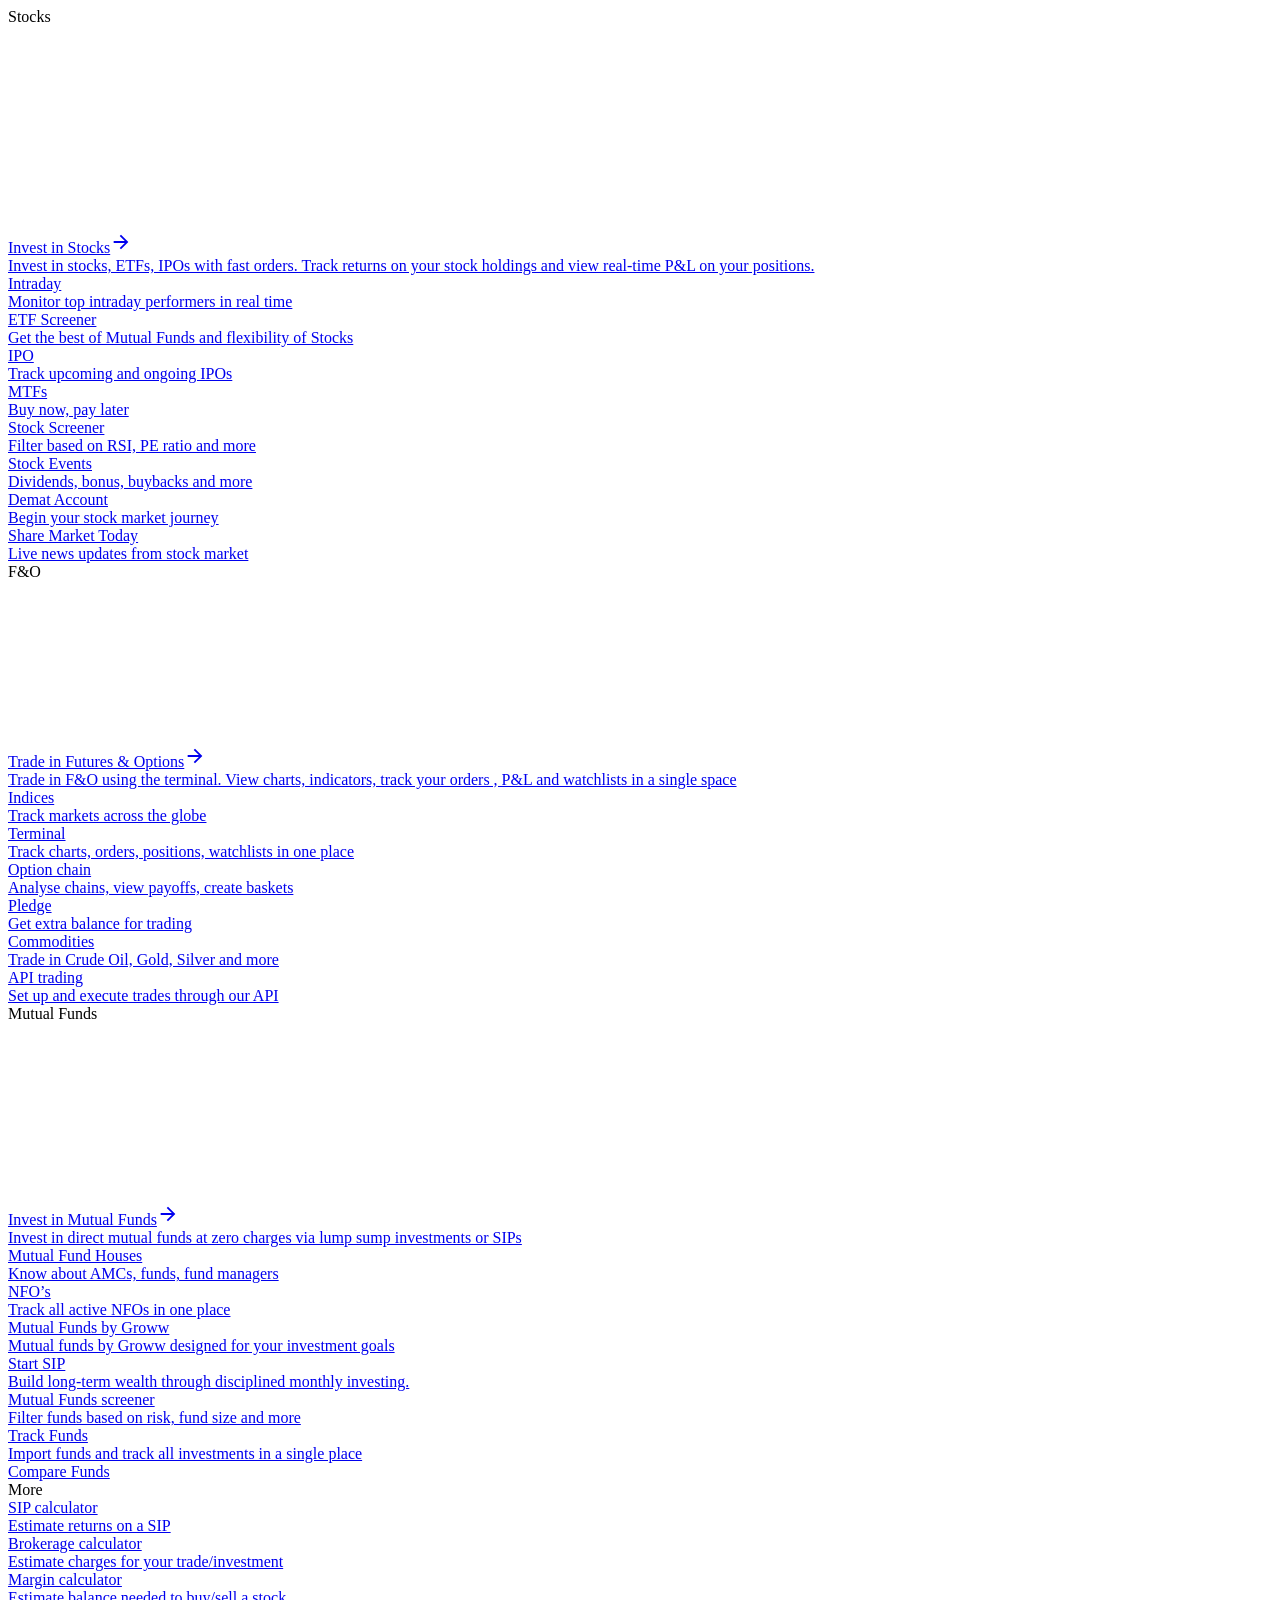
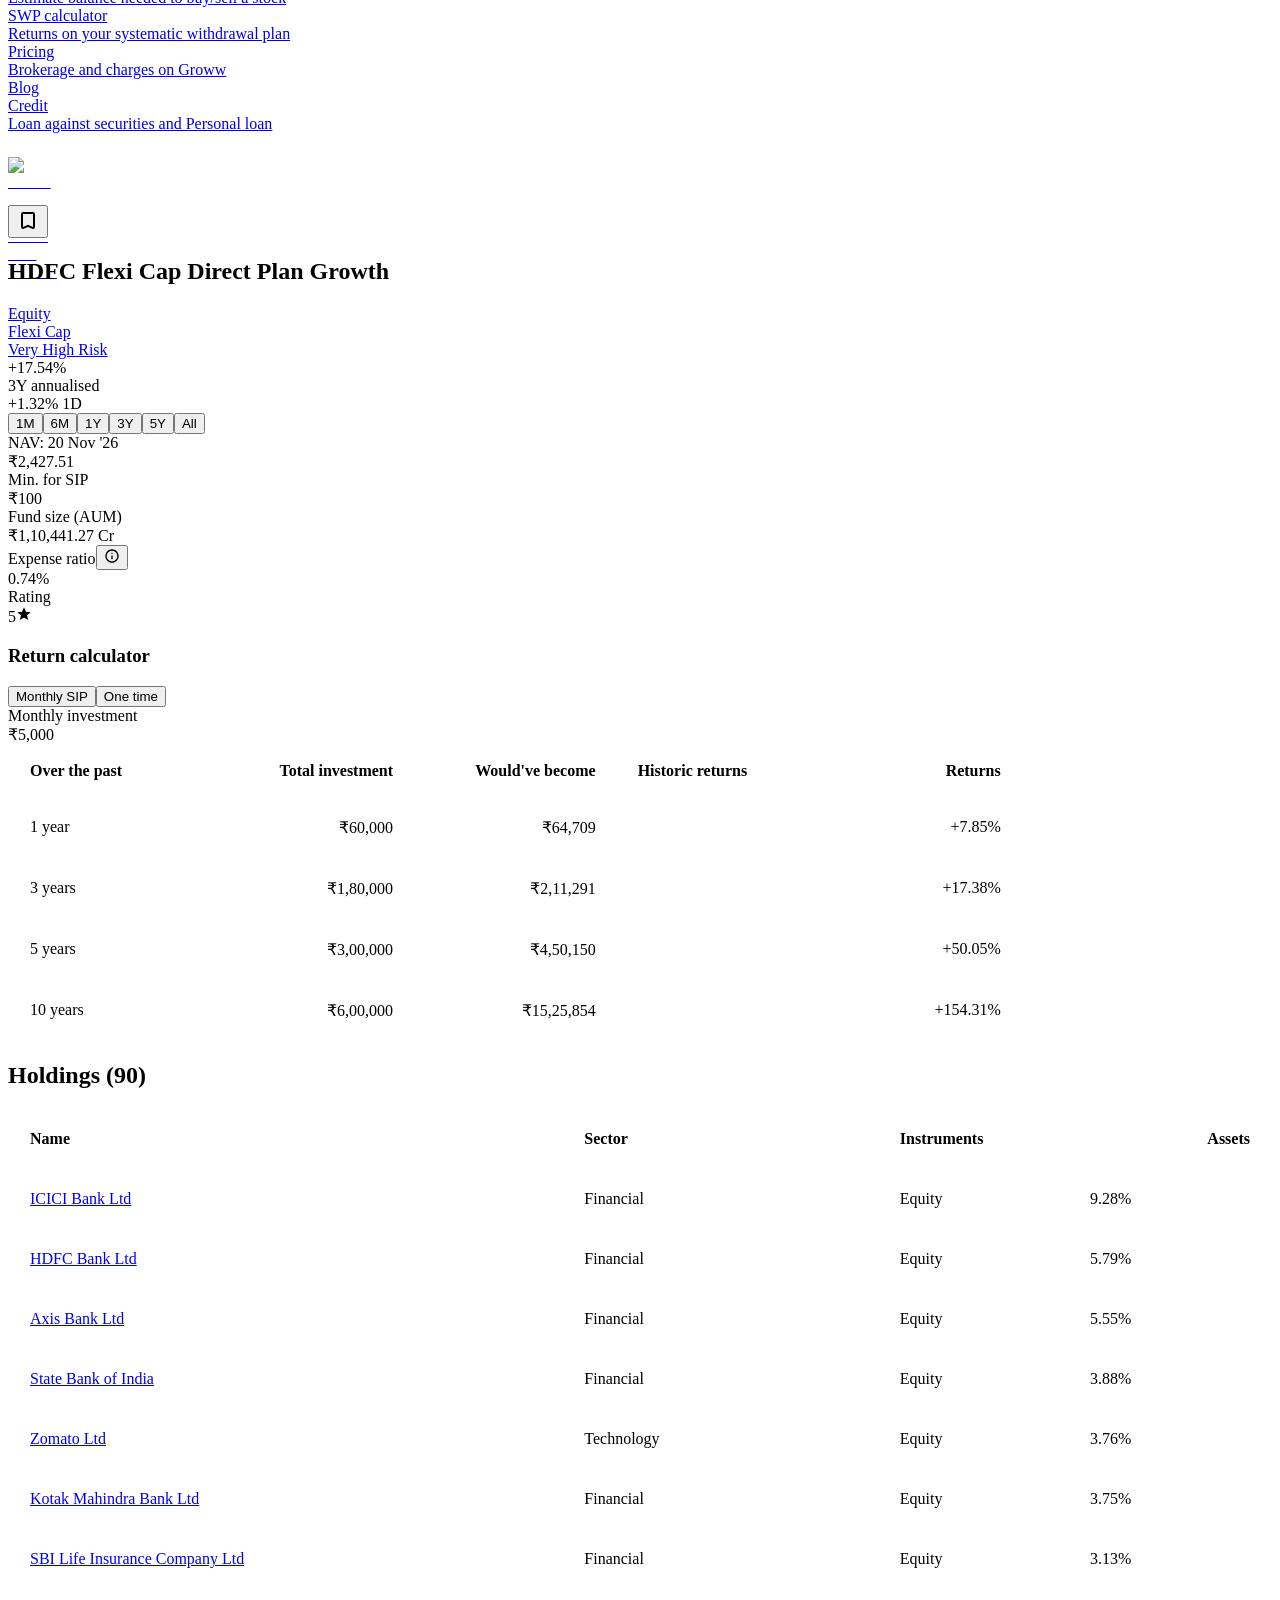
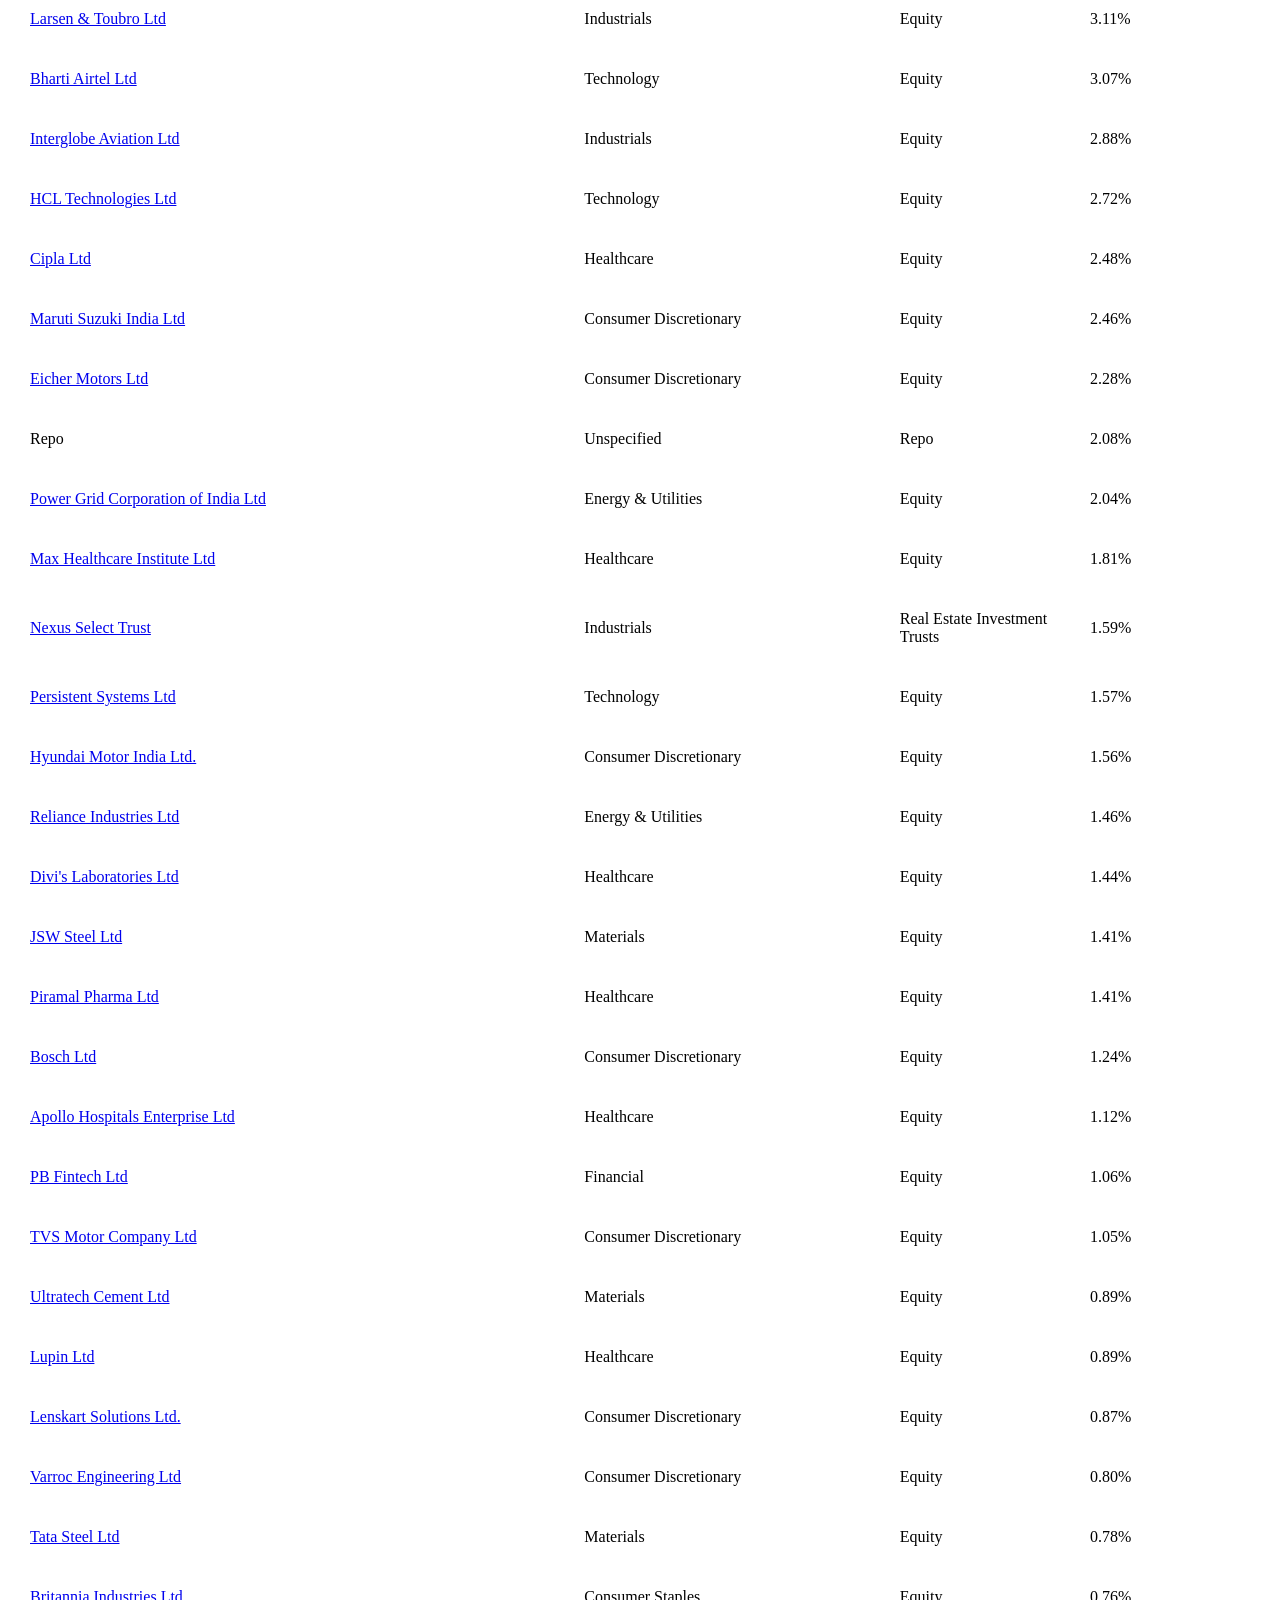
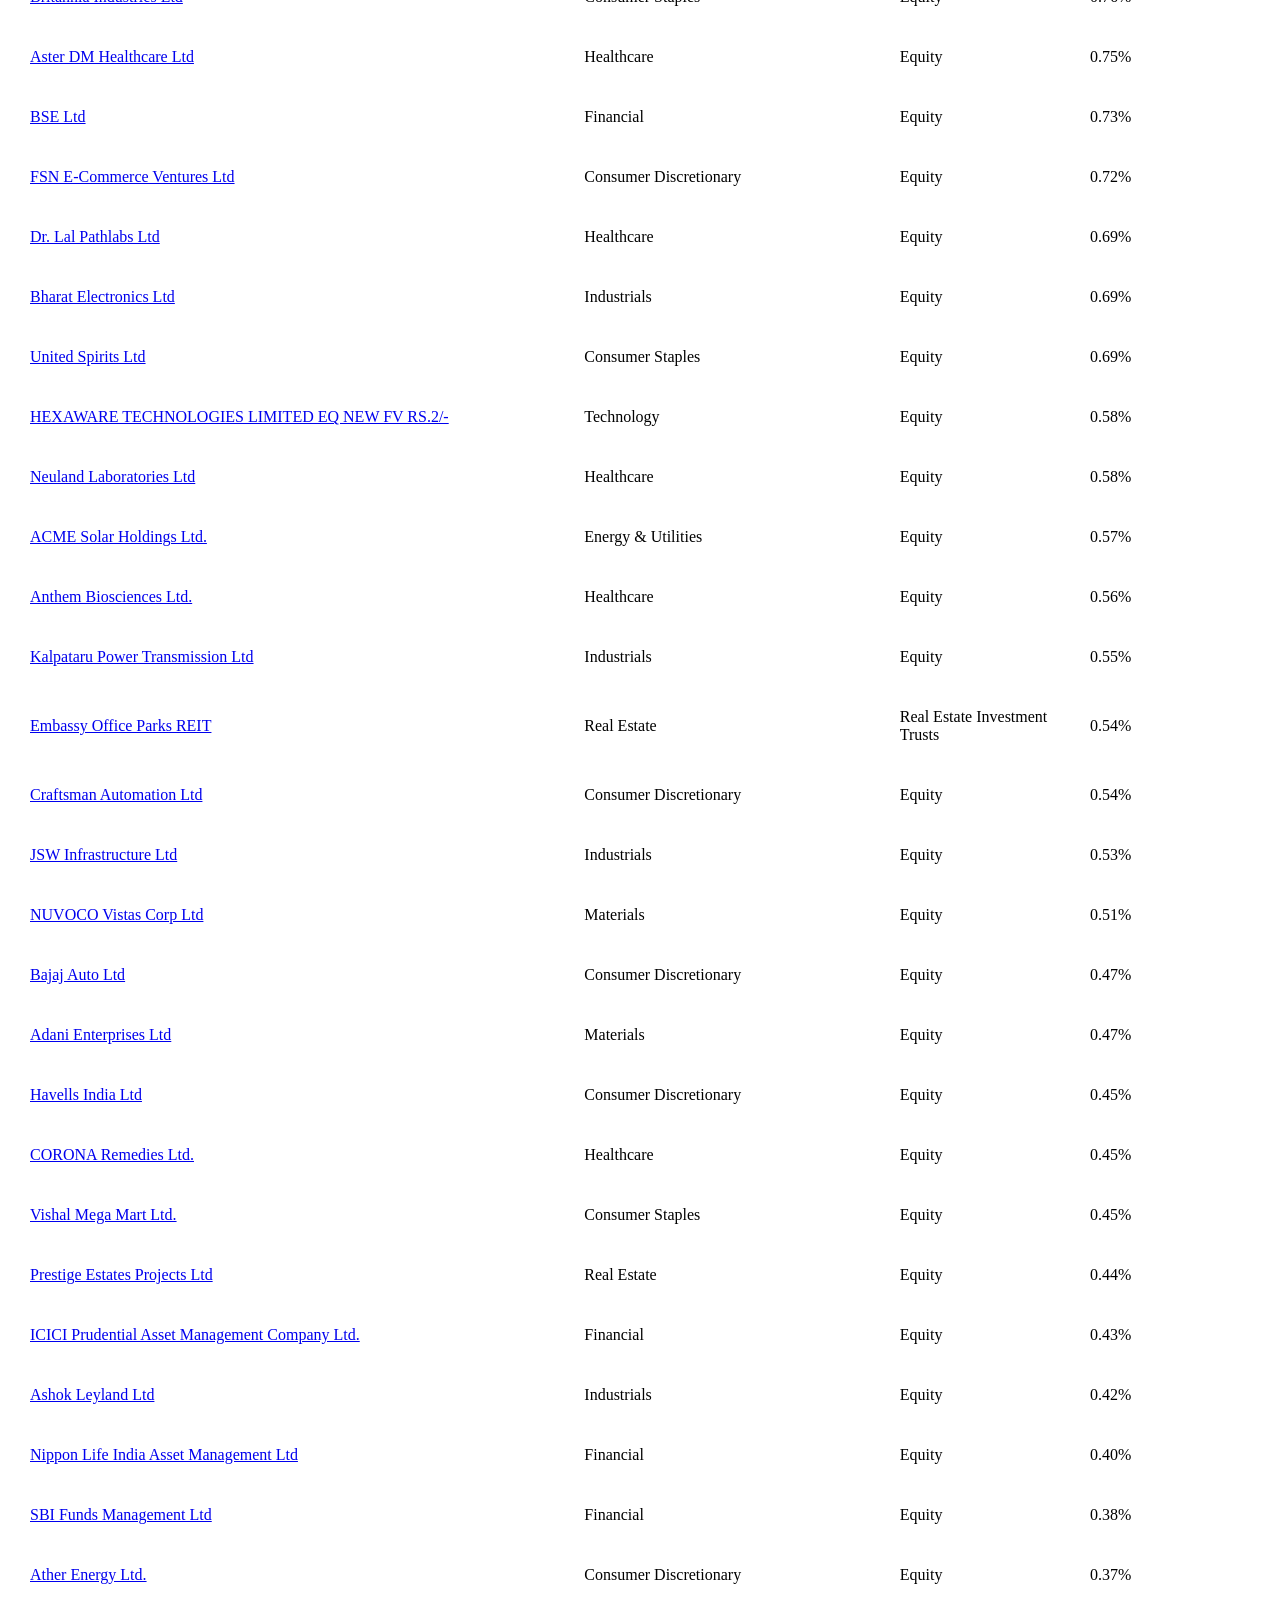
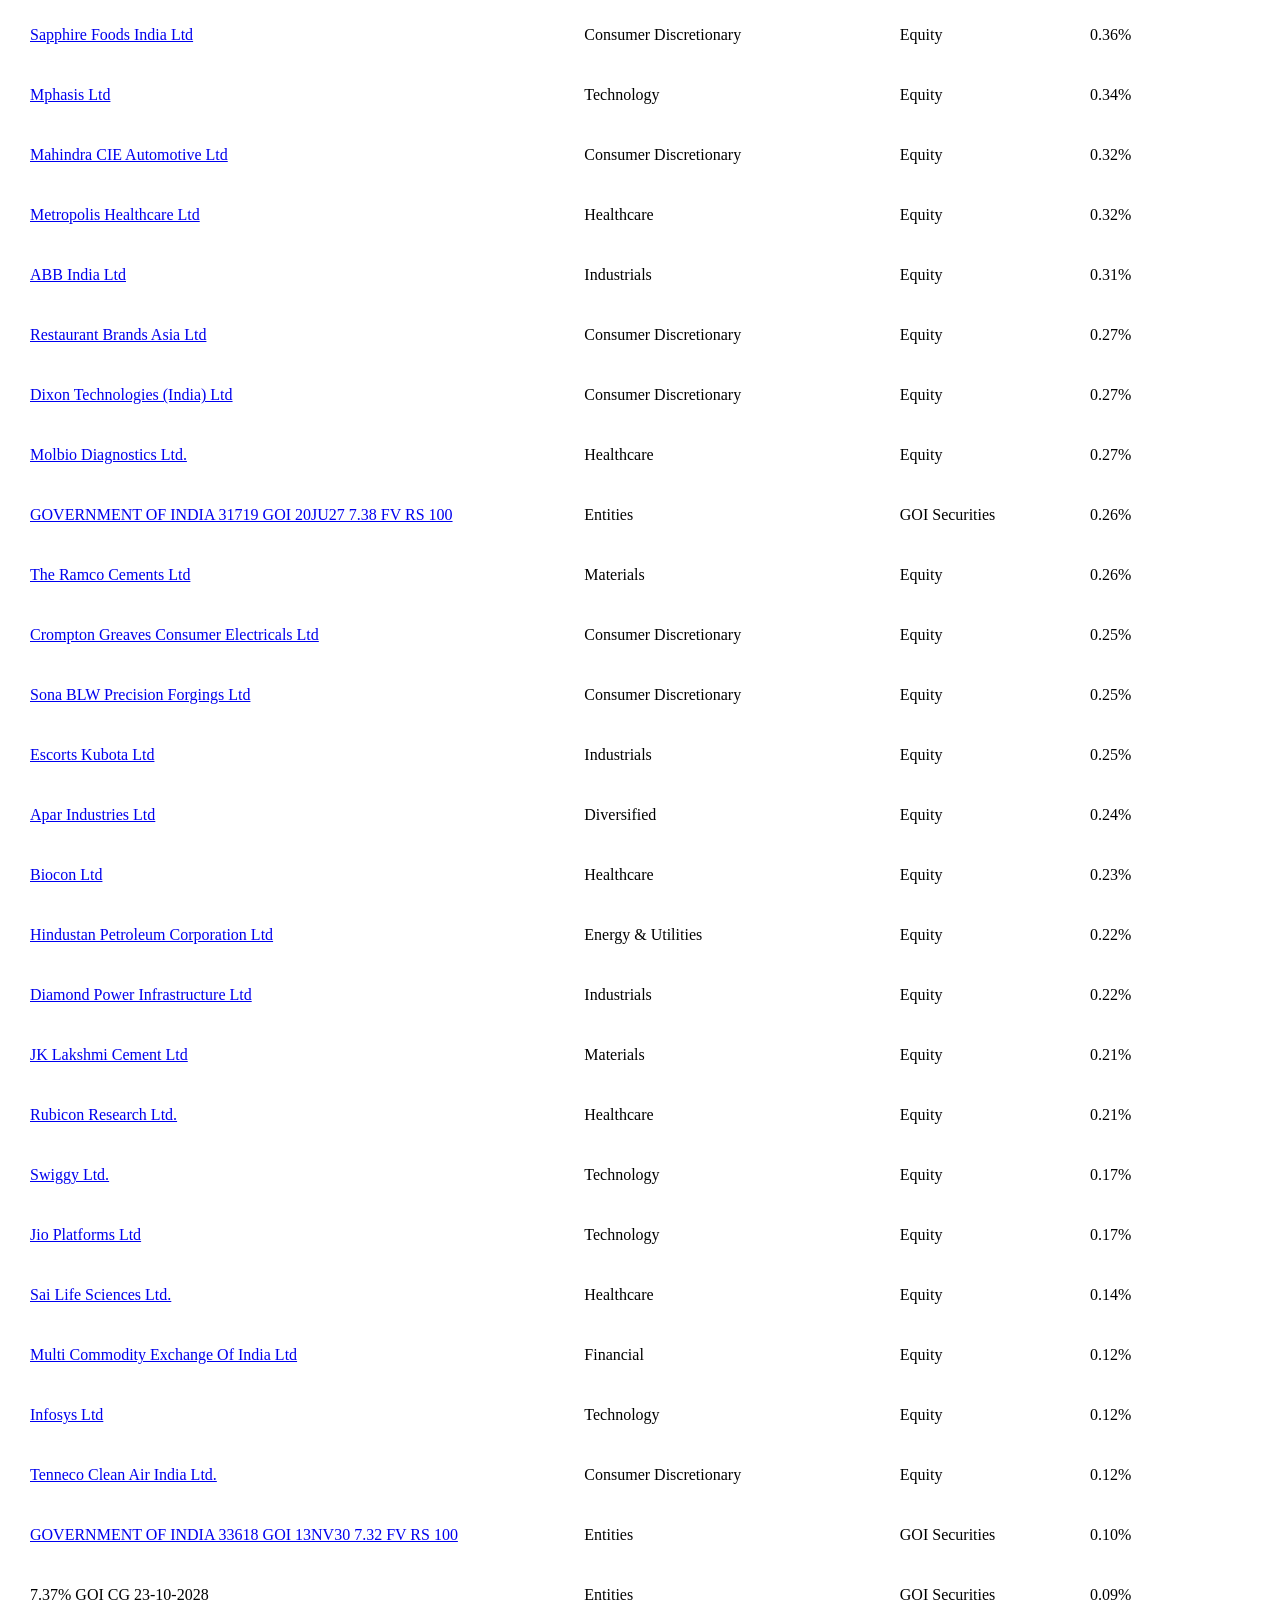
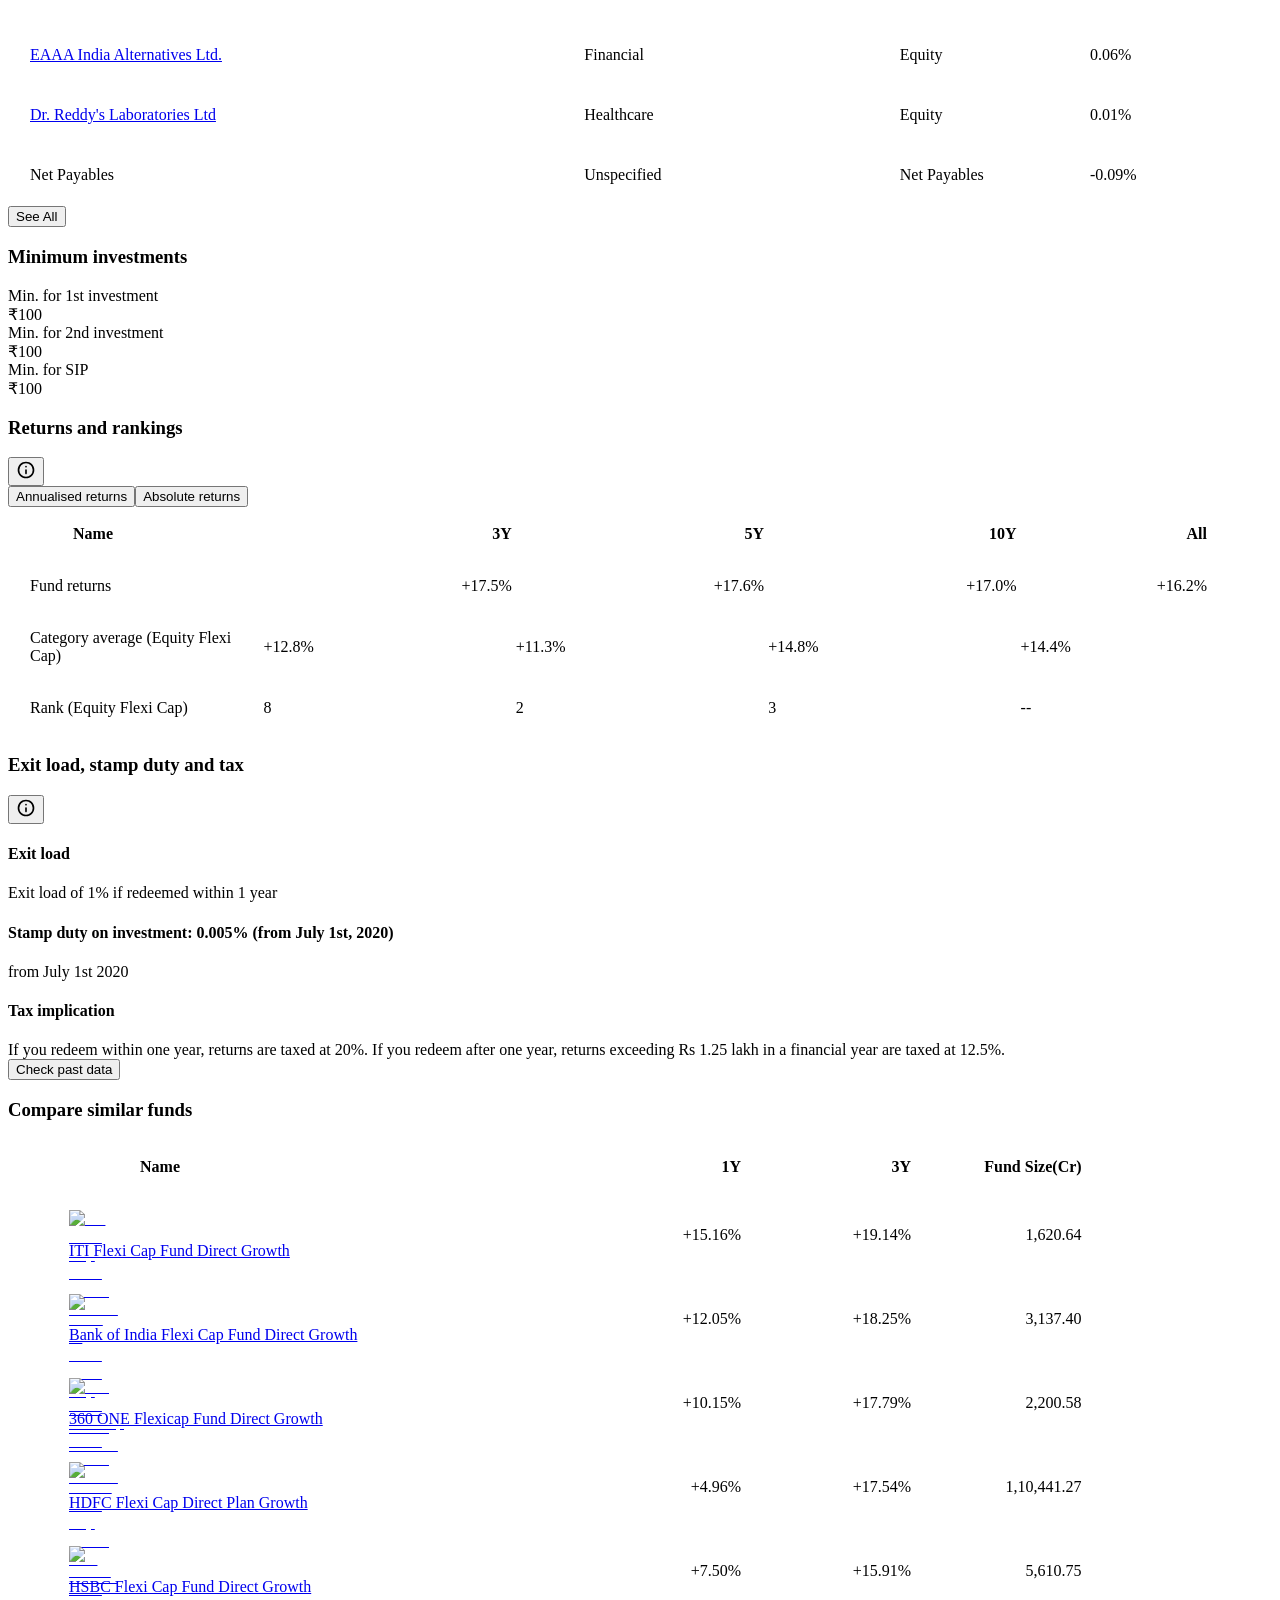
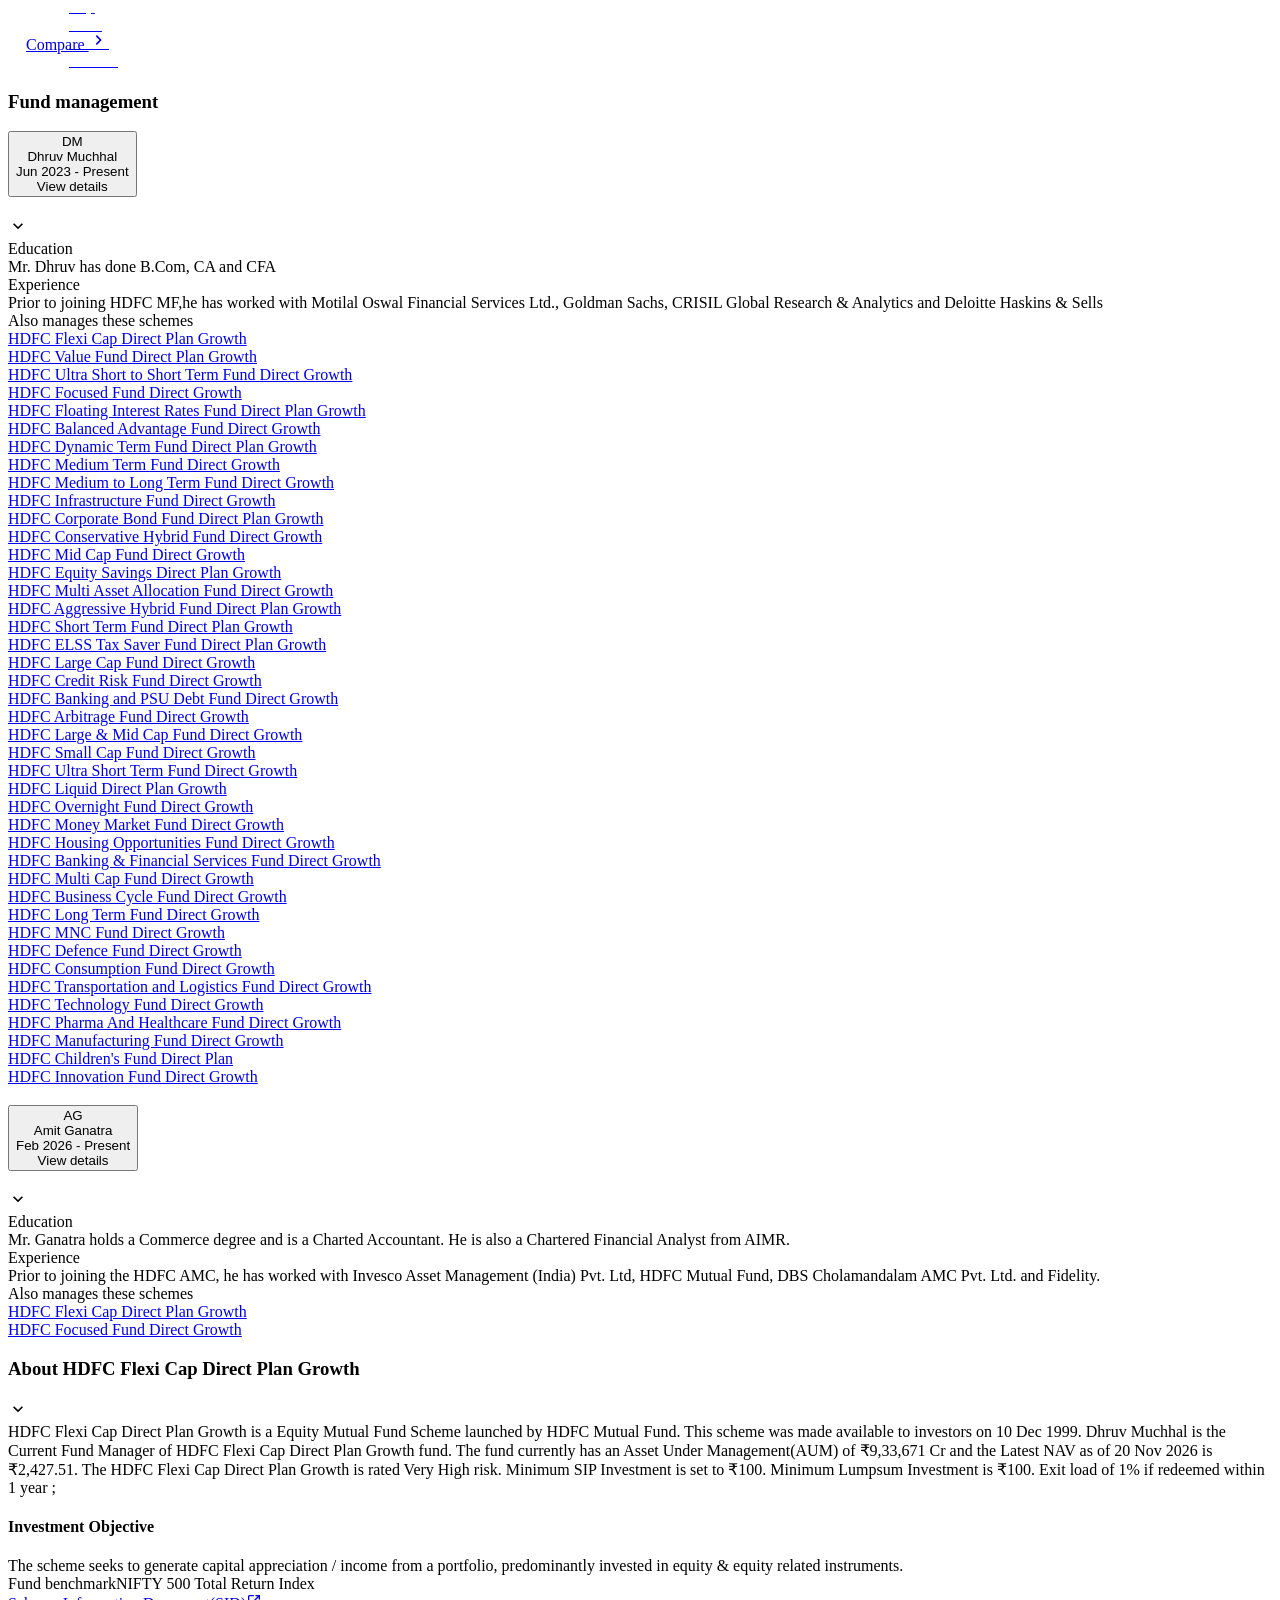
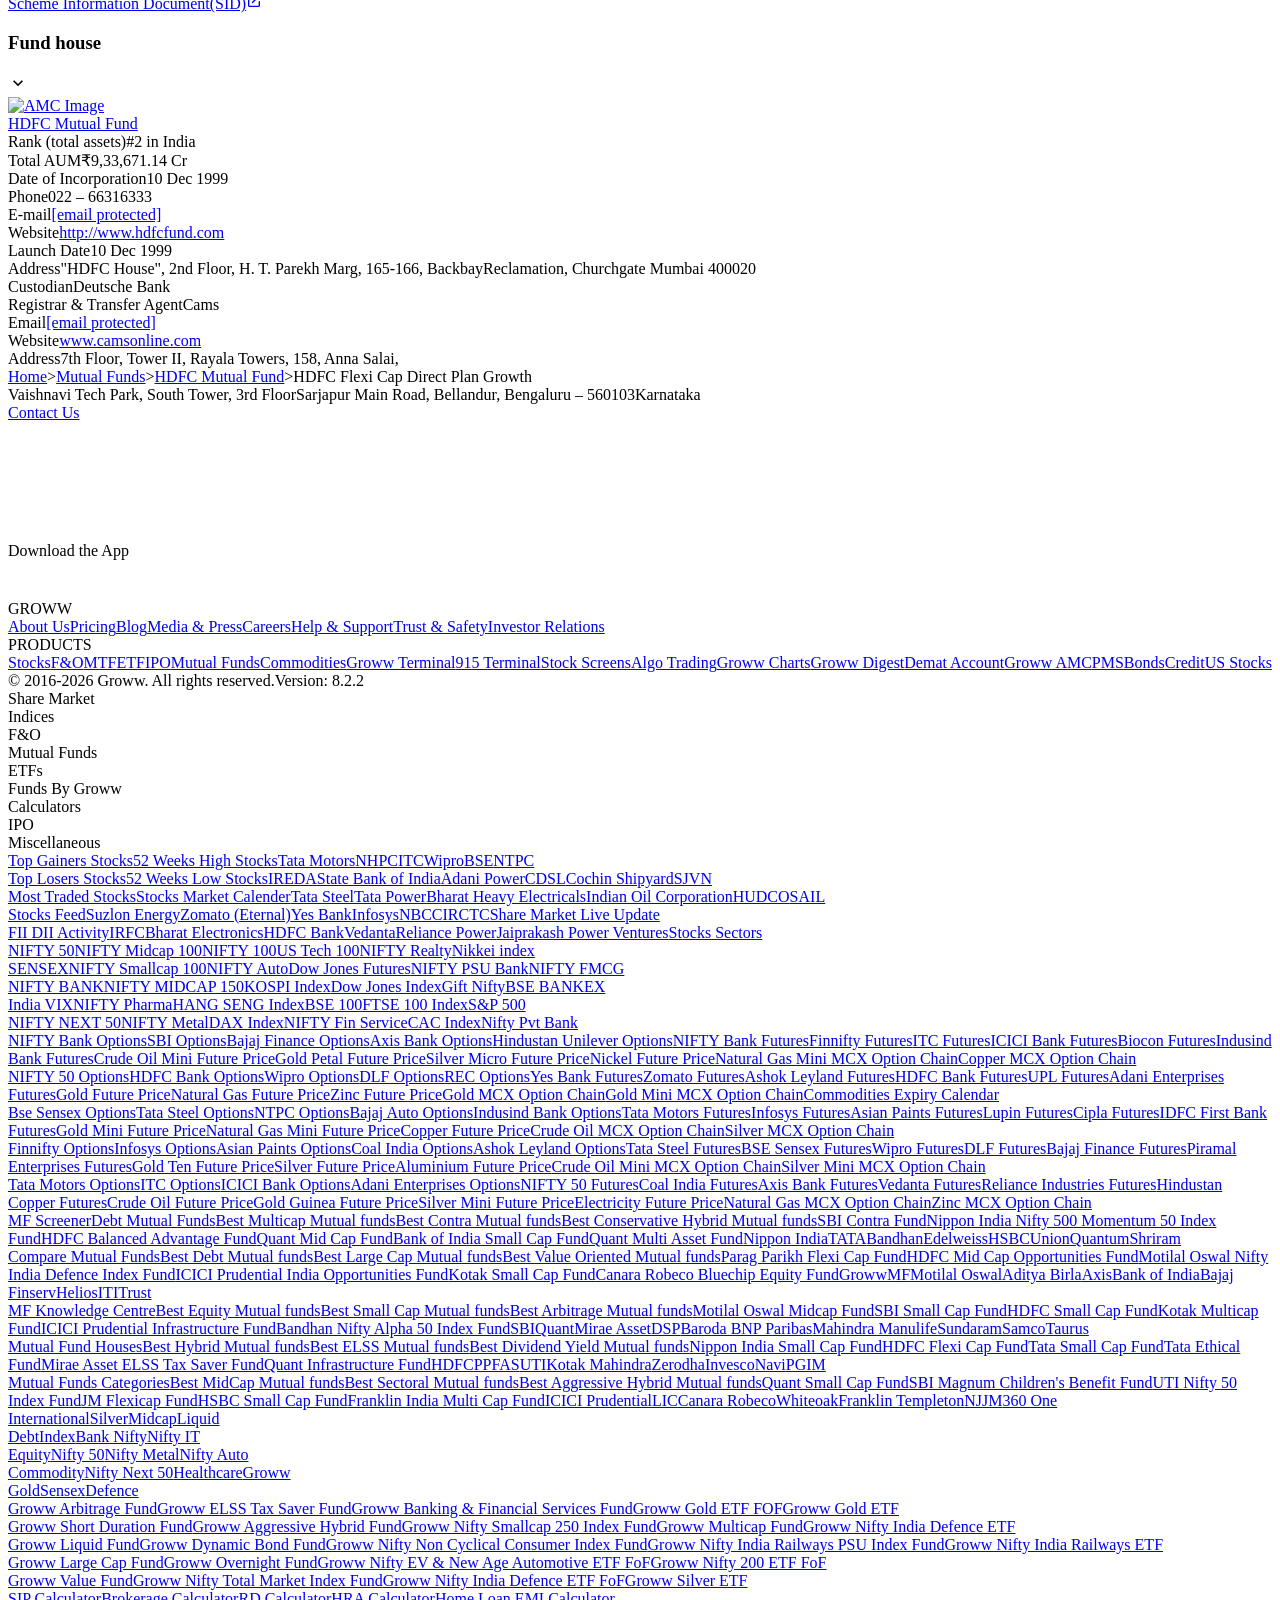
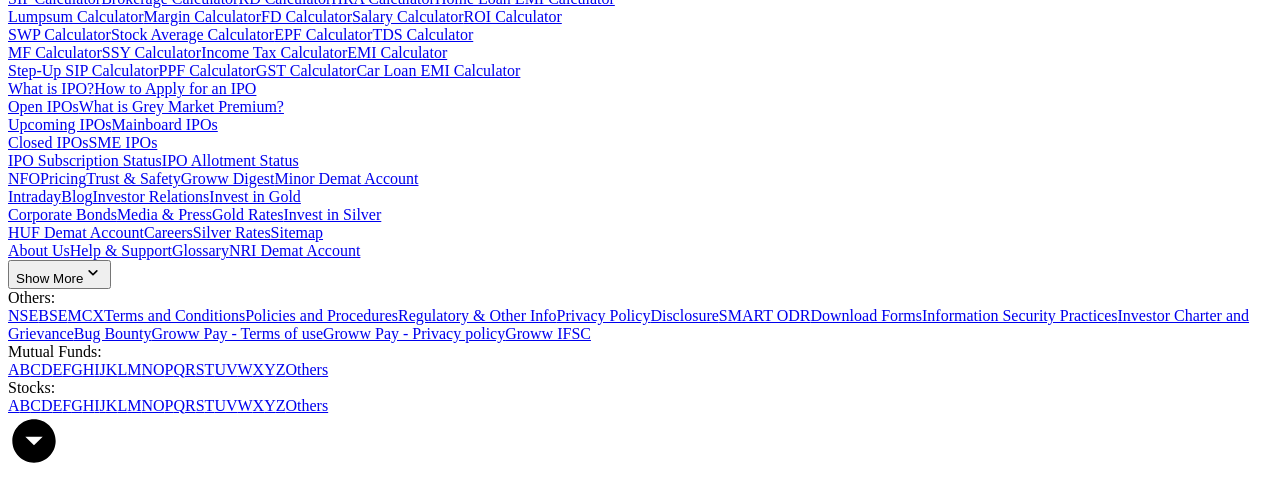
==== commit 4bdb1f0d: "chore: automated data pipeline refresh [2026-11-21]" ====
--- a/phase_2/scraped-data/raw_html/hdfc_equity_fund_direct_growth.html
+++ b/phase_2/scraped-data/raw_html/hdfc_equity_fund_direct_growth.html
@@ -2,7 +2,7 @@
   Invest in HDFC Flexi Cap Fund Online with Groww." data-next-head=""/><meta name="robots" content="index" data-next-head=""/><meta name="twitter:card" content="summary_large_image" data-next-head=""/><meta name="twitter:image" content="https://groww.in/groww-logo-270.png" data-next-head=""/><meta name="twitter:description" content="HDFC Flexi Cap Direct Plan Growth - Get latest NAV, SIP Returns &amp; Rankings, Ratings, Fund Performance, Portfolio, Expense Ratio, Holding Analysis, and Peers.
   Invest in HDFC Flexi Cap Fund Online with Groww." data-next-head=""/><meta name="twitter:title" content="HDFC Flexi Cap Direct Plan Growth - NAV, Mutual Fund Performance &amp; Portfolio" data-next-head=""/><meta name="twitter:site" content="_@groww" data-next-head=""/><meta name="twitter:creator" content="_@groww" data-next-head=""/><meta itemProp="name" content="HDFC Flexi Cap Direct Plan Growth - NAV, Mutual Fund Performance &amp; Portfolio" data-next-head=""/><meta itemProp="description" content="HDFC Flexi Cap Direct Plan Growth - Get latest NAV, SIP Returns &amp; Rankings, Ratings, Fund Performance, Portfolio, Expense Ratio, Holding Analysis, and Peers.
   Invest in HDFC Flexi Cap Fund Online with Groww." data-next-head=""/><meta itemProp="image" content="https://groww.in/groww-logo-270.png" data-next-head=""/><meta property="og:locale" content="en_US" data-next-head=""/><meta property="og:type" content="website" data-next-head=""/><meta property="og:title" content="HDFC Flexi Cap Direct Plan Growth - NAV, Mutual Fund Performance &amp; Portfolio" data-next-head=""/><meta property="og:image" content="https://groww.in/groww-logo-270.png" data-next-head=""/><meta property="og:description" content="HDFC Flexi Cap Direct Plan Growth - Get latest NAV, SIP Returns &amp; Rankings, Ratings, Fund Performance, Portfolio, Expense Ratio, Holding Analysis, and Peers.
-  Invest in HDFC Flexi Cap Fund Online with Groww." data-next-head=""/><meta property="og:url" content="https://groww.in/mutual-funds/hdfc-equity-fund-direct-growth" data-next-head=""/><meta property="og:site_name" content="Groww" data-next-head=""/><link rel="publisher" href="https://plus.google.com/b/112795119140865328446/+GrowwIn?" data-next-head=""/><link rel="canonical" href="https://groww.in/mutual-funds/hdfc-equity-fund-direct-growth" data-next-head=""/><meta property="csp-nonce" content="gXC2hi1Qtf5OPafdkyaEm8VOknG04Z8TuTZUVwKkb9I="/><meta http-equiv="Content-Security-Policy" content="default-src &#x27;self&#x27;; object-src &#x27;none&#x27;; block-all-mixed-content; script-src &#x27;self&#x27; &#x27;nonce-gXC2hi1Qtf5OPafdkyaEm8VOknG04Z8TuTZUVwKkb9I=&#x27; &#x27;wasm-unsafe-eval&#x27; https://*.groww.in/ https://*.growwinfra.in/ wss://*.groww.in/ wss://groww.in/ https://*.freshchat.com/ https://connect.facebook.net/ https://*.razorpay.com/ https://cdn32.godcstatic.com/ https://d2yyd1h5u9mauk.cloudfront.net/integrations/web/v1/library/ https://storage.googleapis.com/ https://www.googletagmanager.com/ https://tagmanager.google.com https://www.google-analytics.com/ https://ssl.google-analytics.com https://stats.g.doubleclick.net/ https://googleads.g.doubleclick.net/ https://www.googleadservices.com/ https://*.google.com/ https://www.google.co.in/ https://fonts.googleapis.com/ https://www.youtube.com/ https://www.youtube.com/iframe_api https://www.youtube-nocookie.com/ https://*.ingest.sentry.io https://hv-camera-web-sg.s3-ap-southeast-1.amazonaws.com/ https://hv-central-config.s3.ap-south-1.amazonaws.com/ https://hypersnapweb.hyperverge.co/ https://microapps.onemoney.in/ https://webrd.onemoney.in/ https://unpkg.com/ https://cdnjs.cloudflare.com/ https://www.gstatic.com/ https://bat.bing.com/ https://*.appsflyer.com/ https://www.clarity.ms/ https://*.ampproject.org/ https://unified-sdk.glomopay.com/; img-src &#x27;self&#x27; data: blob: https://groww.in/ https://*.groww.in/ https://img.youtube.com/ https://i.ytimg.com https://i3.ytimg.com https://s3.amazonaws.com/cdn.freshdesk.com/ https://viewlogo.s3.amazonaws.com/ https://wchat.freshchat.com/ https://www.google-analytics.com/ https://*.googleapis.com/ https://*.googleusercontent.com/ https://www.google.com/ https://www.google-analytics.com https://www.google.com/ads/ga-audiences https://www.googletagmanager.com https://ssl.gstatic.com https://www.gstatic.com https://stats.g.doubleclick.net/ https://www.google.co.in/ads/ga-audiences https://*.ingest.sentry.io https://hv-camera-web-sg.s3-ap-southeast-1.amazonaws.com/ https://hv-central-config.s3.ap-south-1.amazonaws.com/ https://hypersnapweb.hyperverge.co/ https://microapps.onemoney.in/ https://webrd.onemoney.in/ https://*.freshdesk.com/ https://bat.bing.com/ https://www.google.co.in/pagead/ https://*.ignosis.ai/ https://*.ignosis.in/ https://*.ampproject.org/ https://*.autochartist.com/; style-src &#x27;self&#x27; https://*.groww.in/ &#x27;unsafe-inline&#x27; https://accounts.google.com https://wchat.freshchat.com/ https://fonts.googleapis.com https://*.ampproject.org/; font-src &#x27;self&#x27; https://*.groww.in/ data: https://fonts.gstatic.com; connect-src &#x27;self&#x27; data: https://*.groww.in/ https://*.growwinfra.in/ wss://*.groww.in/ wss://groww.in/ https://*.razorpay.com/ https://*.delighted.com/ https://accounts.google.com https://*.googleapis.com/ https://*.ingest.sentry.io https://hv-camera-web-sg.s3-ap-southeast-1.amazonaws.com/ https://hv-central-config.s3.ap-south-1.amazonaws.com/ https://hypersnapweb.hyperverge.co/ https://microapps.onemoney.in/ https://webrd.onemoney.in/ https://*.ampproject.org/ https://www.google-analytics.com/ https://analytics.google.com/ https://region1.analytics.google.com/ https://region1.google-analytics.com/ https://stats.g.doubleclick.net/ https://www.google.com/ https://*.glomopay.com/; frame-src &#x27;self&#x27; https://reg.dreamcast.co/ https://storage.googleapis.com/ https://*.google.com/ https://www.youtube.com/ https://www.facebook.com https://*.groww.in/ wss://*.groww.in/ wss://groww.in/ https://wchat.freshchat.com/ https://growwapi.firebaseapp.com/ https://www.youtube.com/embed/ https://www.youtube.com/ https://www.youtube-nocookie.com/ https://*.ingest.sentry.io https://hv-camera-web-sg.s3-ap-southeast-1.amazonaws.com/ https://hv-central-config.s3.ap-south-1.amazonaws.com/ https://hypersnapweb.hyperverge.co/ https://microapps.onemoney.in/ https://webrd.onemoney.in/ https://*.ignosis.ai/ https://*.ignosis.in/ https://*.doubleclick.net/ https://*.ampproject.org/ https://www.googletagmanager.com/ https://mfcentral.com/ https://*.mfcentral.com/ https://*.glomopay.com/; media-src https://*.groww.in/ blob: https://storage.googleapis.com/ https://*.ampproject.org/;"/><meta charSet="utf-8"/><link rel="manifest" href="/manifest.json?v=1"/><link rel="preconnect" href="https://www.googletagmanager.com"/><link rel="preconnect" href="https://www.google-analytics.com"/><link rel="preload" href="https://resources.groww.in/web-assets/font/Soehne.woff2" as="font" type="font/woff2" crossorigin="anonymous"/><link rel="preload" href="https://resources.groww.in/web-assets/font/GrowwSans-Variable.woff2" as="font" type="font/woff2" crossorigin="anonymous"/><meta name="mobile-web-app-capable" content="yes"/><meta name="apple-mobile-web-app-capable" content="yes"/><meta name="application-name" content="Groww"/><meta name="apple-mobile-web-app-title" content="Groww"/><meta name="theme-color" content="#5500eb"/><meta name="msapplication-navbutton-color" content="#5500eb"/><meta name="apple-mobile-web-app-status-bar-style" content="black-translucent"/><meta name="msapplication-starturl" content="/"/><link type="application/opensearchdescription+xml" rel="search" href="/osdd.xml?v=6"/><script nomodule="" nonce="gXC2hi1Qtf5OPafdkyaEm8VOknG04Z8TuTZUVwKkb9I=" src="/polyfills/core-js.min.js"></script><link data-next-font="" rel="preconnect" href="/" crossorigin="anonymous"/><script nonce="gXC2hi1Qtf5OPafdkyaEm8VOknG04Z8TuTZUVwKkb9I=" data-nscript="beforeInteractive" crossorigin="anonymous">
+  Invest in HDFC Flexi Cap Fund Online with Groww." data-next-head=""/><meta property="og:url" content="https://groww.in/mutual-funds/hdfc-equity-fund-direct-growth" data-next-head=""/><meta property="og:site_name" content="Groww" data-next-head=""/><link rel="publisher" href="https://plus.google.com/b/112795119140865328446/+GrowwIn?" data-next-head=""/><link rel="canonical" href="https://groww.in/mutual-funds/hdfc-equity-fund-direct-growth" data-next-head=""/><meta property="csp-nonce" content="Mxm7j8yzWTJoByTu1supKS009lsNXCAHf04OLjgl+aI="/><meta http-equiv="Content-Security-Policy" content="default-src &#x27;self&#x27;; object-src &#x27;none&#x27;; block-all-mixed-content; script-src &#x27;self&#x27; &#x27;nonce-Mxm7j8yzWTJoByTu1supKS009lsNXCAHf04OLjgl+aI=&#x27; &#x27;wasm-unsafe-eval&#x27; https://*.groww.in/ https://*.growwinfra.in/ wss://*.groww.in/ wss://groww.in/ https://*.freshchat.com/ https://connect.facebook.net/ https://*.razorpay.com/ https://cdn32.godcstatic.com/ https://d2yyd1h5u9mauk.cloudfront.net/integrations/web/v1/library/ https://storage.googleapis.com/ https://www.googletagmanager.com/ https://tagmanager.google.com https://www.google-analytics.com/ https://ssl.google-analytics.com https://stats.g.doubleclick.net/ https://googleads.g.doubleclick.net/ https://www.googleadservices.com/ https://*.google.com/ https://www.google.co.in/ https://fonts.googleapis.com/ https://www.youtube.com/ https://www.youtube.com/iframe_api https://www.youtube-nocookie.com/ https://*.ingest.sentry.io https://hv-camera-web-sg.s3-ap-southeast-1.amazonaws.com/ https://hv-central-config.s3.ap-south-1.amazonaws.com/ https://hypersnapweb.hyperverge.co/ https://microapps.onemoney.in/ https://webrd.onemoney.in/ https://unpkg.com/ https://cdnjs.cloudflare.com/ https://www.gstatic.com/ https://bat.bing.com/ https://*.appsflyer.com/ https://www.clarity.ms/ https://*.ampproject.org/ https://unified-sdk.glomopay.com/; img-src &#x27;self&#x27; data: blob: https://groww.in/ https://*.groww.in/ https://img.youtube.com/ https://i.ytimg.com https://i3.ytimg.com https://s3.amazonaws.com/cdn.freshdesk.com/ https://viewlogo.s3.amazonaws.com/ https://wchat.freshchat.com/ https://www.google-analytics.com/ https://*.googleapis.com/ https://*.googleusercontent.com/ https://www.google.com/ https://www.google-analytics.com https://www.google.com/ads/ga-audiences https://www.googletagmanager.com https://ssl.gstatic.com https://www.gstatic.com https://stats.g.doubleclick.net/ https://www.google.co.in/ads/ga-audiences https://*.ingest.sentry.io https://hv-camera-web-sg.s3-ap-southeast-1.amazonaws.com/ https://hv-central-config.s3.ap-south-1.amazonaws.com/ https://hypersnapweb.hyperverge.co/ https://microapps.onemoney.in/ https://webrd.onemoney.in/ https://*.freshdesk.com/ https://bat.bing.com/ https://www.google.co.in/pagead/ https://*.ignosis.ai/ https://*.ignosis.in/ https://*.ampproject.org/ https://*.autochartist.com/; style-src &#x27;self&#x27; https://*.groww.in/ &#x27;unsafe-inline&#x27; https://accounts.google.com https://wchat.freshchat.com/ https://fonts.googleapis.com https://*.ampproject.org/; font-src &#x27;self&#x27; https://*.groww.in/ data: https://fonts.gstatic.com; connect-src &#x27;self&#x27; data: https://*.groww.in/ https://*.growwinfra.in/ wss://*.groww.in/ wss://groww.in/ https://*.razorpay.com/ https://*.delighted.com/ https://accounts.google.com https://*.googleapis.com/ https://*.ingest.sentry.io https://hv-camera-web-sg.s3-ap-southeast-1.amazonaws.com/ https://hv-central-config.s3.ap-south-1.amazonaws.com/ https://hypersnapweb.hyperverge.co/ https://microapps.onemoney.in/ https://webrd.onemoney.in/ https://*.ampproject.org/ https://www.google-analytics.com/ https://analytics.google.com/ https://region1.analytics.google.com/ https://region1.google-analytics.com/ https://stats.g.doubleclick.net/ https://www.google.com/ https://*.glomopay.com/; frame-src &#x27;self&#x27; https://reg.dreamcast.co/ https://storage.googleapis.com/ https://*.google.com/ https://www.youtube.com/ https://www.facebook.com https://*.groww.in/ wss://*.groww.in/ wss://groww.in/ https://wchat.freshchat.com/ https://growwapi.firebaseapp.com/ https://www.youtube.com/embed/ https://www.youtube.com/ https://www.youtube-nocookie.com/ https://*.ingest.sentry.io https://hv-camera-web-sg.s3-ap-southeast-1.amazonaws.com/ https://hv-central-config.s3.ap-south-1.amazonaws.com/ https://hypersnapweb.hyperverge.co/ https://microapps.onemoney.in/ https://webrd.onemoney.in/ https://*.ignosis.ai/ https://*.ignosis.in/ https://*.doubleclick.net/ https://*.ampproject.org/ https://www.googletagmanager.com/ https://mfcentral.com/ https://*.mfcentral.com/ https://*.glomopay.com/; media-src https://*.groww.in/ blob: https://storage.googleapis.com/ https://*.ampproject.org/;"/><meta charSet="utf-8"/><link rel="manifest" href="/manifest.json?v=1"/><link rel="preconnect" href="https://www.googletagmanager.com"/><link rel="preconnect" href="https://www.google-analytics.com"/><link rel="preload" href="https://resources.groww.in/web-assets/font/Soehne.woff2" as="font" type="font/woff2" crossorigin="anonymous"/><link rel="preload" href="https://resources.groww.in/web-assets/font/GrowwSans-Variable.woff2" as="font" type="font/woff2" crossorigin="anonymous"/><meta name="mobile-web-app-capable" content="yes"/><meta name="apple-mobile-web-app-capable" content="yes"/><meta name="application-name" content="Groww"/><meta name="apple-mobile-web-app-title" content="Groww"/><meta name="theme-color" content="#5500eb"/><meta name="msapplication-navbutton-color" content="#5500eb"/><meta name="apple-mobile-web-app-status-bar-style" content="black-translucent"/><meta name="msapplication-starturl" content="/"/><link type="application/opensearchdescription+xml" rel="search" href="/osdd.xml?v=6"/><script nomodule="" nonce="Mxm7j8yzWTJoByTu1supKS009lsNXCAHf04OLjgl+aI=" src="/polyfills/core-js.min.js"></script><link data-next-font="" rel="preconnect" href="/" crossorigin="anonymous"/><script nonce="Mxm7j8yzWTJoByTu1supKS009lsNXCAHf04OLjgl+aI=" data-nscript="beforeInteractive" crossorigin="anonymous">
   if (Promise && !Promise.allSettled) {
   Promise.allSettled = function(promises) {
     return Promise.all(promises.map(function(promise) {
@@ -13,7 +13,7 @@
       });
     }));
   };
-}</script><script nonce="gXC2hi1Qtf5OPafdkyaEm8VOknG04Z8TuTZUVwKkb9I=" data-nscript="beforeInteractive" crossorigin="anonymous">
+}</script><script nonce="Mxm7j8yzWTJoByTu1supKS009lsNXCAHf04OLjgl+aI=" data-nscript="beforeInteractive" crossorigin="anonymous">
   (function () {
     if (typeof globalThis === 'undefined') {
       if (typeof window !== 'undefined') {
@@ -25,10 +25,10 @@
       }
     }
   })();
-</script><link nonce="gXC2hi1Qtf5OPafdkyaEm8VOknG04Z8TuTZUVwKkb9I=" rel="preload" href="//assets-netstorage.groww.in/web-assets/billion_groww_desktop/prod/_next/static/css/d20b87a6ea1c6b59.css" as="style" crossorigin="anonymous"/><link nonce="gXC2hi1Qtf5OPafdkyaEm8VOknG04Z8TuTZUVwKkb9I=" rel="stylesheet" href="//assets-netstorage.groww.in/web-assets/billion_groww_desktop/prod/_next/static/css/d20b87a6ea1c6b59.css" crossorigin="anonymous" data-n-g=""/><link nonce="gXC2hi1Qtf5OPafdkyaEm8VOknG04Z8TuTZUVwKkb9I=" rel="preload" href="//assets-netstorage.groww.in/web-assets/billion_groww_desktop/prod/_next/static/css/350dbad5339149d0.css" as="style" crossorigin="anonymous"/><link nonce="gXC2hi1Qtf5OPafdkyaEm8VOknG04Z8TuTZUVwKkb9I=" rel="stylesheet" href="//assets-netstorage.groww.in/web-assets/billion_groww_desktop/prod/_next/static/css/350dbad5339149d0.css" crossorigin="anonymous" data-n-p=""/><link nonce="gXC2hi1Qtf5OPafdkyaEm8VOknG04Z8TuTZUVwKkb9I=" rel="preload" href="//assets-netstorage.groww.in/web-assets/billion_groww_desktop/prod/_next/static/css/d94400d195631a83.css" as="style" crossorigin="anonymous"/><link nonce="gXC2hi1Qtf5OPafdkyaEm8VOknG04Z8TuTZUVwKkb9I=" rel="stylesheet" href="//assets-netstorage.groww.in/web-assets/billion_groww_desktop/prod/_next/static/css/d94400d195631a83.css" crossorigin="anonymous" data-n-p=""/><link nonce="gXC2hi1Qtf5OPafdkyaEm8VOknG04Z8TuTZUVwKkb9I=" rel="preload" href="//assets-netstorage.groww.in/web-assets/billion_groww_desktop/prod/_next/static/css/a54775be23dce8a0.css" as="style" crossorigin="anonymous"/><link nonce="gXC2hi1Qtf5OPafdkyaEm8VOknG04Z8TuTZUVwKkb9I=" rel="stylesheet" href="//assets-netstorage.groww.in/web-assets/billion_groww_desktop/prod/_next/static/css/a54775be23dce8a0.css" crossorigin="anonymous" data-n-p=""/><noscript data-n-css="gXC2hi1Qtf5OPafdkyaEm8VOknG04Z8TuTZUVwKkb9I="></noscript><script defer="" nonce="gXC2hi1Qtf5OPafdkyaEm8VOknG04Z8TuTZUVwKkb9I=" crossorigin="anonymous" nomodule="" src="//assets-netstorage.groww.in/web-assets/billion_groww_desktop/prod/_next/static/chunks/polyfills-42372ed130431b0a.js"></script><script src="//assets-netstorage.groww.in/web-assets/billion_groww_desktop/prod/_next/static/chunks/webpack-6b06e40315b01680.js" nonce="gXC2hi1Qtf5OPafdkyaEm8VOknG04Z8TuTZUVwKkb9I=" defer="" crossorigin="anonymous"></script><script src="//assets-netstorage.groww.in/web-assets/billion_groww_desktop/prod/_next/static/chunks/framework-f50708772fa730ba.js" nonce="gXC2hi1Qtf5OPafdkyaEm8VOknG04Z8TuTZUVwKkb9I=" defer="" crossorigin="anonymous"></script><script src="//assets-netstorage.groww.in/web-assets/billion_groww_desktop/prod/_next/static/chunks/main-eb12a1ec3902b0a5.js" nonce="gXC2hi1Qtf5OPafdkyaEm8VOknG04Z8TuTZUVwKkb9I=" defer="" crossorigin="anonymous"></script><script src="//assets-netstorage.groww.in/web-assets/billion_groww_desktop/prod/_next/static/chunks/pages/_app-d6b165deb77bbe13.js" nonce="gXC2hi1Qtf5OPafdkyaEm8VOknG04Z8TuTZUVwKkb9I=" defer="" crossorigin="anonymous"></script><script src="//assets-netstorage.groww.in/web-assets/billion_groww_desktop/prod/_next/static/chunks/1461-82843003287d0110.js" nonce="gXC2hi1Qtf5OPafdkyaEm8VOknG04Z8TuTZUVwKkb9I=" defer="" crossorigin="anonymous"></script><script src="//assets-netstorage.groww.in/web-assets/billion_groww_desktop/prod/_next/static/chunks/1611-253f10799bcaaf6d.js" nonce="gXC2hi1Qtf5OPafdkyaEm8VOknG04Z8TuTZUVwKkb9I=" defer="" crossorigin="anonymous"></script><script src="//assets-netstorage.groww.in/web-assets/billion_groww_desktop/prod/_next/static/chunks/11660-68173b780397c3c8.js" nonce="gXC2hi1Qtf5OPafdkyaEm8VOknG04Z8TuTZUVwKkb9I=" defer="" crossorigin="anonymous"></script><script src="//assets-netstorage.groww.in/web-assets/billion_groww_desktop/prod/_next/static/chunks/5471-4563ca65c7c42049.js" nonce="gXC2hi1Qtf5OPafdkyaEm8VOknG04Z8TuTZUVwKkb9I=" defer="" crossorigin="anonymous"></script><script src="//assets-netstorage.groww.in/web-assets/billion_groww_desktop/prod/_next/static/chunks/41801-ce846e9230199ced.js" nonce="gXC2hi1Qtf5OPafdkyaEm8VOknG04Z8TuTZUVwKkb9I=" defer="" crossorigin="anonymous"></script><script src="//assets-netstorage.groww.in/web-assets/billion_groww_desktop/prod/_next/static/chunks/80593-e9dd9f367b5877e1.js" nonce="gXC2hi1Qtf5OPafdkyaEm8VOknG04Z8TuTZUVwKkb9I=" defer="" crossorigin="anonymous"></script><script src="//assets-netstorage.groww.in/web-assets/billion_groww_desktop/prod/_next/static/chunks/21454-727a247e32de2256.js" nonce="gXC2hi1Qtf5OPafdkyaEm8VOknG04Z8TuTZUVwKkb9I=" defer="" crossorigin="anonymous"></script><script src="//assets-netstorage.groww.in/web-assets/billion_groww_desktop/prod/_next/static/chunks/66687-833b90c0fbc4189b.js" nonce="gXC2hi1Qtf5OPafdkyaEm8VOknG04Z8TuTZUVwKkb9I=" defer="" crossorigin="anonymous"></script><script src="//assets-netstorage.groww.in/web-assets/billion_groww_desktop/prod/_next/static/chunks/12676-975cdae66a608731.js" nonce="gXC2hi1Qtf5OPafdkyaEm8VOknG04Z8TuTZUVwKkb9I=" defer="" crossorigin="anonymous"></script><script src="//assets-netstorage.groww.in/web-assets/billion_groww_desktop/prod/_next/static/chunks/68242-6cbcd216832f107c.js" nonce="gXC2hi1Qtf5OPafdkyaEm8VOknG04Z8TuTZUVwKkb9I=" defer="" crossorigin="anonymous"></script><script src="//assets-netstorage.groww.in/web-assets/billion_groww_desktop/prod/_next/static/chunks/12900-eb6cc8c5dd8c6e75.js" nonce="gXC2hi1Qtf5OPafdkyaEm8VOknG04Z8TuTZUVwKkb9I=" defer="" crossorigin="anonymous"></script><script src="//assets-netstorage.groww.in/web-assets/billion_groww_desktop/prod/_next/static/chunks/47726-e7a3543cc1cfef13.js" nonce="gXC2hi1Qtf5OPafdkyaEm8VOknG04Z8TuTZUVwKkb9I=" defer="" crossorigin="anonymous"></script><script src="//assets-netstorage.groww.in/web-assets/billion_groww_desktop/prod/_next/static/chunks/93102-1c1d3334882ebd20.js" nonce="gXC2hi1Qtf5OPafdkyaEm8VOknG04Z8TuTZUVwKkb9I=" defer="" crossorigin="anonymous"></script><script src="//assets-netstorage.groww.in/web-assets/billion_groww_desktop/prod/_next/static/chunks/56861-2272e1865a196fb8.js" nonce="gXC2hi1Qtf5OPafdkyaEm8VOknG04Z8TuTZUVwKkb9I=" defer="" crossorigin="anonymous"></script><script src="//assets-netstorage.groww.in/web-assets/billion_groww_desktop/prod/_next/static/chunks/94375-67d4a6468b9ab59c.js" nonce="gXC2hi1Qtf5OPafdkyaEm8VOknG04Z8TuTZUVwKkb9I=" defer="" crossorigin="anonymous"></script><script src="//assets-netstorage.groww.in/web-assets/billion_groww_desktop/prod/_next/static/chunks/32919-9029ab2ef1bfac0c.js" nonce="gXC2hi1Qtf5OPafdkyaEm8VOknG04Z8TuTZUVwKkb9I=" defer="" crossorigin="anonymous"></script><script src="//assets-netstorage.groww.in/web-assets/billion_groww_desktop/prod/_next/static/chunks/3458-9c0d4a2202880f62.js" nonce="gXC2hi1Qtf5OPafdkyaEm8VOknG04Z8TuTZUVwKkb9I=" defer="" crossorigin="anonymous"></script><script src="//assets-netstorage.groww.in/web-assets/billion_groww_desktop/prod/_next/static/chunks/56309-16fc047a1764b4cc.js" nonce="gXC2hi1Qtf5OPafdkyaEm8VOknG04Z8TuTZUVwKkb9I=" defer="" crossorigin="anonymous"></script><script src="//assets-netstorage.groww.in/web-assets/billion_groww_desktop/prod/_next/static/chunks/32879-b64da8d119c09f43.js" nonce="gXC2hi1Qtf5OPafdkyaEm8VOknG04Z8TuTZUVwKkb9I=" defer="" crossorigin="anonymous"></script><script src="//assets-netstorage.groww.in/web-assets/billion_groww_desktop/prod/_next/static/chunks/35511-05bc76a5ef5d1387.js" nonce="gXC2hi1Qtf5OPafdkyaEm8VOknG04Z8TuTZUVwKkb9I=" defer="" crossorigin="anonymous"></script><script src="//assets-netstorage.groww.in/web-assets/billion_groww_desktop/prod/_next/static/chunks/10223-9f3214fc4a193420.js" nonce="gXC2hi1Qtf5OPafdkyaEm8VOknG04Z8TuTZUVwKkb9I=" defer="" crossorigin="anonymous"></script><script src="//assets-netstorage.groww.in/web-assets/billion_groww_desktop/prod/_next/static/chunks/20567-e0219e8d66d49922.js" nonce="gXC2hi1Qtf5OPafdkyaEm8VOknG04Z8TuTZUVwKkb9I=" defer="" crossorigin="anonymous"></script><script src="//assets-netstorage.groww.in/web-assets/billion_groww_desktop/prod/_next/static/chunks/66974-5f9257475f51f08f.js" nonce="gXC2hi1Qtf5OPafdkyaEm8VOknG04Z8TuTZUVwKkb9I=" defer="" crossorigin="anonymous"></script><script src="//assets-netstorage.groww.in/web-assets/billion_groww_desktop/prod/_next/static/chunks/37579-9e118a6219a5dcfd.js" nonce="gXC2hi1Qtf5OPafdkyaEm8VOknG04Z8TuTZUVwKkb9I=" defer="" crossorigin="anonymous"></script><script src="//assets-netstorage.groww.in/web-assets/billion_groww_desktop/prod/_next/static/chunks/36422-21c4c022417986da.js" nonce="gXC2hi1Qtf5OPafdkyaEm8VOknG04Z8TuTZUVwKkb9I=" defer="" crossorigin="anonymous"></script><script src="//assets-netstorage.groww.in/web-assets/billion_groww_desktop/prod/_next/static/chunks/31735-f4e1295ee70ad09c.js" nonce="gXC2hi1Qtf5OPafdkyaEm8VOknG04Z8TuTZUVwKkb9I=" defer="" crossorigin="anonymous"></script><script src="//assets-netstorage.groww.in/web-assets/billion_groww_desktop/prod/_next/static/chunks/pages/mutual-funds/%5BsearchId%5D-f64f621bd9cccd76.js" nonce="gXC2hi1Qtf5OPafdkyaEm8VOknG04Z8TuTZUVwKkb9I=" defer="" crossorigin="anonymous"></script><script src="//assets-netstorage.groww.in/web-assets/billion_groww_desktop/prod/_next/static/xvwwuz5aZ19OH6GGG3Uvb/_buildManifest.js" nonce="gXC2hi1Qtf5OPafdkyaEm8VOknG04Z8TuTZUVwKkb9I=" defer="" crossorigin="anonymous"></script><script src="//assets-netstorage.groww.in/web-assets/billion_groww_desktop/prod/_next/static/xvwwuz5aZ19OH6GGG3Uvb/_ssgManifest.js" nonce="gXC2hi1Qtf5OPafdkyaEm8VOknG04Z8TuTZUVwKkb9I=" defer="" crossorigin="anonymous"></script></head><body><div id="__next"><div class="lne123Loader"></div><div id="root"><div class=" header2025_headerContainer__WqMf9 bgHeader" style="max-width:calc(100vw - var(--gr1-sidebar-width, 0px))"><div class="row mainDiv width100" style="border-bottom:1px solid var(--border-primary)"><div class="loggedOut_navContainer__h99vu absolute-center vspace-between web-align false"><div class="absolute-center loggedOut_leftContainer__qKr3O"><div class="loggedOut_marginBottom4__EmG4W cur-po"></div><div class="absolute-center"><div class="bodyLargeHeavy contentSecondary flex absolute-center"><div class="absolute-center loggedOut_navItem__gjbia "><span class="cur-po">Stocks</span></div><div class="loggedOut_hoverDiv__aVsCI borderPrimary"><div class="dropdownUI_dropdownContainer___FvdC flex"><a class="dropdownUI_dropdownSection1__Gql_w width100 absolute-center flex-column" href="/stocks"><div class="absolute-center dropdownUI_dropdownMinHeight__P5uZe"><div class="lazyload-wrapper "><div style="height:205px" class="lazyload-placeholder"></div></div></div><div class="flex flex-column"><div class="bodyLargeHeavy contentPrimary absolute-center dropdownUI_dropdownHeading__i9Nxv">Invest in Stocks<svg xmlns="http://www.w3.org/2000/svg" viewBox="0 0 24 24" fill="currentColor" height="22" width="22"><path fill="none" d="M0 0h24v24H0z"></path><path d="m12 4-1.41 1.41L16.17 11H4v2h12.17l-5.58 5.59L12 20l8-8z"></path></svg></div><div class="bodyBase contentSecondary dropdownUI_dropdownSubHeading__w7vpz">Invest in stocks, ETFs, IPOs with fast orders. Track returns on your stock holdings and view real-time P&amp;L on your positions.</div></div></a><div class="dropdownUI_dropdownDivider__TJ2iA absolute-center borderPrimary"></div><div class="dropdownUI_dropdownSection2__C0CDh false flex flex-column"><a class="bodyLargeHeavy contentPrimary backgroundTransparentHover absolute-center dropdownUI_dropdownSection2Item__HAq3_" href="/stocks/intraday"><span class="absolute-center contentSecondary"></span><div class="flex flex-column"><div class="bodyLargeHeavy contentPrimary dropdownUI_dropdownHeading__i9Nxv">Intraday</div><div class="bodyBase contentSecondary dropdownUI_dropdownSubHeading__w7vpz">Monitor top intraday performers in real time</div></div></a><a class="bodyLargeHeavy contentPrimary backgroundTransparentHover absolute-center dropdownUI_dropdownSection2Item__HAq3_" href="/etfs"><span class="absolute-center contentSecondary"></span><div class="flex flex-column"><div class="bodyLargeHeavy contentPrimary dropdownUI_dropdownHeading__i9Nxv">ETF Screener</div><div class="bodyBase contentSecondary dropdownUI_dropdownSubHeading__w7vpz">Get the best of Mutual Funds and flexibility of Stocks</div></div></a><a class="bodyLargeHeavy contentPrimary backgroundTransparentHover absolute-center dropdownUI_dropdownSection2Item__HAq3_" href="/ipo"><span class="absolute-center contentSecondary"></span><div class="flex flex-column"><div class="bodyLargeHeavy contentPrimary dropdownUI_dropdownHeading__i9Nxv">IPO</div><div class="bodyBase contentSecondary dropdownUI_dropdownSubHeading__w7vpz">Track upcoming and ongoing IPOs</div></div></a><a class="bodyLargeHeavy contentPrimary backgroundTransparentHover absolute-center dropdownUI_dropdownSection2Item__HAq3_" href="/stocks/mtf"><span class="absolute-center contentSecondary"></span><div class="flex flex-column"><div class="bodyLargeHeavy contentPrimary dropdownUI_dropdownHeading__i9Nxv">MTFs</div><div class="bodyBase contentSecondary dropdownUI_dropdownSubHeading__w7vpz">Buy now, pay later</div></div></a></div><div class="dropdownUI_dropdownDivider__TJ2iA absolute-center borderPrimary"></div><div class="dropdownUI_dropdownSection2__C0CDh flex flex-column"><a class="bodyLargeHeavy contentPrimary backgroundTransparentHover absolute-center dropdownUI_dropdownSection2Item__HAq3_" href="/stocks/filter"><span class="absolute-center contentSecondary"></span><div class="flex flex-column"><div class="bodyLargeHeavy contentPrimary dropdownUI_dropdownHeading__i9Nxv">Stock Screener</div><div class="bodyBase contentSecondary dropdownUI_dropdownSubHeading__w7vpz">Filter based on RSI, PE ratio and more</div></div></a><a class="bodyLargeHeavy contentPrimary backgroundTransparentHover absolute-center dropdownUI_dropdownSection2Item__HAq3_" href="/stocks/calendar"><span class="absolute-center contentSecondary"></span><div class="flex flex-column"><div class="bodyLargeHeavy contentPrimary dropdownUI_dropdownHeading__i9Nxv">Stock Events</div><div class="bodyBase contentSecondary dropdownUI_dropdownSubHeading__w7vpz">Dividends, bonus, buybacks and more</div></div></a><a class="bodyLargeHeavy contentPrimary backgroundTransparentHover absolute-center dropdownUI_dropdownSection2Item__HAq3_" href="/open-demat-account"><span class="absolute-center contentSecondary"></span><div class="flex flex-column"><div class="bodyLargeHeavy contentPrimary dropdownUI_dropdownHeading__i9Nxv">Demat Account</div><div class="bodyBase contentSecondary dropdownUI_dropdownSubHeading__w7vpz">Begin your stock market journey</div></div></a><a class="bodyLargeHeavy contentPrimary backgroundTransparentHover absolute-center dropdownUI_dropdownSection2Item__HAq3_" href="/share-market-today"><span class="absolute-center contentSecondary"></span><div class="flex flex-column"><div class="bodyLargeHeavy contentPrimary dropdownUI_dropdownHeading__i9Nxv">Share Market Today</div><div class="bodyBase contentSecondary dropdownUI_dropdownSubHeading__w7vpz">Live news updates from stock market</div></div></a></div></div></div></div><div class="bodyLargeHeavy contentSecondary flex absolute-center"><div class="absolute-center loggedOut_navItem__gjbia "><span class="cur-po">F&amp;O</span></div><div class="loggedOut_hoverDiv__aVsCI borderPrimary"><div class="dropdownUI_dropdownContainer___FvdC flex"><a class="dropdownUI_dropdownSection1__Gql_w width100 absolute-center flex-column" href="/futures-and-options"><div class="absolute-center dropdownUI_dropdownMinHeight__P5uZe"><div class="lazyload-wrapper "><div style="height:163.8px" class="lazyload-placeholder"></div></div></div><div class="flex flex-column"><div class="bodyLargeHeavy contentPrimary absolute-center dropdownUI_dropdownHeading__i9Nxv">Trade in Futures &amp; Options<svg xmlns="http://www.w3.org/2000/svg" viewBox="0 0 24 24" fill="currentColor" height="22" width="22"><path fill="none" d="M0 0h24v24H0z"></path><path d="m12 4-1.41 1.41L16.17 11H4v2h12.17l-5.58 5.59L12 20l8-8z"></path></svg></div><div class="bodyBase contentSecondary dropdownUI_dropdownSubHeading__w7vpz">Trade in F&amp;O using the terminal. View charts, indicators, track your orders , P&amp;L and watchlists in a single space</div></div></a><div class="dropdownUI_dropdownDivider__TJ2iA absolute-center borderPrimary"></div><div class="dropdownUI_dropdownSection2__C0CDh false flex flex-column"><a class="bodyLargeHeavy contentPrimary backgroundTransparentHover absolute-center dropdownUI_dropdownSection2Item__HAq3_" href="/indices"><span class="absolute-center contentSecondary"></span><div class="flex flex-column"><div class="bodyLargeHeavy contentPrimary dropdownUI_dropdownHeading__i9Nxv">Indices</div><div class="bodyBase contentSecondary dropdownUI_dropdownSubHeading__w7vpz">Track markets across the globe</div></div></a><a class="bodyLargeHeavy contentPrimary backgroundTransparentHover absolute-center dropdownUI_dropdownSection2Item__HAq3_" href="/charts"><span class="absolute-center contentSecondary"></span><div class="flex flex-column"><div class="bodyLargeHeavy contentPrimary dropdownUI_dropdownHeading__i9Nxv">Terminal</div><div class="bodyBase contentSecondary dropdownUI_dropdownSubHeading__w7vpz">Track charts, orders, positions, watchlists in one place</div></div></a><a class="bodyLargeHeavy contentPrimary backgroundTransparentHover absolute-center dropdownUI_dropdownSection2Item__HAq3_" href="/options/nifty"><span class="absolute-center contentSecondary"></span><div class="flex flex-column"><div class="bodyLargeHeavy contentPrimary dropdownUI_dropdownHeading__i9Nxv">Option chain</div><div class="bodyBase contentSecondary dropdownUI_dropdownSubHeading__w7vpz">Analyse chains, view payoffs, create baskets</div></div></a></div><div class="dropdownUI_dropdownDivider__TJ2iA absolute-center borderPrimary"></div><div class="dropdownUI_dropdownSection2__C0CDh flex flex-column"><a class="bodyLargeHeavy contentPrimary backgroundTransparentHover absolute-center dropdownUI_dropdownSection2Item__HAq3_" href="/available-for-pledge"><span class="absolute-center contentSecondary"></span><div class="flex flex-column"><div class="bodyLargeHeavy contentPrimary dropdownUI_dropdownHeading__i9Nxv">Pledge</div><div class="bodyBase contentSecondary dropdownUI_dropdownSubHeading__w7vpz">Get extra balance for trading</div></div></a><a class="bodyLargeHeavy contentPrimary backgroundTransparentHover absolute-center dropdownUI_dropdownSection2Item__HAq3_" href="/commodities"><span class="absolute-center contentSecondary"></span><div class="flex flex-column"><div class="bodyLargeHeavy contentPrimary dropdownUI_dropdownHeading__i9Nxv">Commodities</div><div class="bodyBase contentSecondary dropdownUI_dropdownSubHeading__w7vpz">Trade in Crude Oil, Gold, Silver and more</div></div></a><a class="bodyLargeHeavy contentPrimary backgroundTransparentHover absolute-center dropdownUI_dropdownSection2Item__HAq3_" href="/trade-api"><span class="absolute-center contentSecondary"></span><div class="flex flex-column"><div class="bodyLargeHeavy contentPrimary dropdownUI_dropdownHeading__i9Nxv">API trading</div><div class="bodyBase contentSecondary dropdownUI_dropdownSubHeading__w7vpz">Set up and execute trades through our API</div></div></a></div></div></div></div><div class="bodyLargeHeavy contentSecondary flex absolute-center"><div class="absolute-center loggedOut_navItem__gjbia loggedOut_navItemSecondLast__dBn7a"><span class="cur-po">Mutual Funds</span></div><div class="loggedOut_hoverDiv__aVsCI borderPrimary"><div class="dropdownUI_dropdownContainer___FvdC flex"><a class="dropdownUI_dropdownSection1__Gql_w width100 absolute-center flex-column" href="/mutual-funds"><div class="absolute-center dropdownUI_dropdownMinHeight__P5uZe"><div class="lazyload-wrapper "><div style="height:180.6px" class="lazyload-placeholder"></div></div></div><div class="flex flex-column"><div class="bodyLargeHeavy contentPrimary absolute-center dropdownUI_dropdownHeading__i9Nxv">Invest in Mutual Funds<svg xmlns="http://www.w3.org/2000/svg" viewBox="0 0 24 24" fill="currentColor" height="22" width="22"><path fill="none" d="M0 0h24v24H0z"></path><path d="m12 4-1.41 1.41L16.17 11H4v2h12.17l-5.58 5.59L12 20l8-8z"></path></svg></div><div class="bodyBase contentSecondary dropdownUI_dropdownSubHeading__w7vpz">Invest in direct mutual funds at zero charges via lump sump investments or SIPs</div></div></a><div class="dropdownUI_dropdownDivider__TJ2iA absolute-center borderPrimary"></div><div class="dropdownUI_dropdownSection2__C0CDh false flex flex-column"><a class="bodyLargeHeavy contentPrimary backgroundTransparentHover absolute-center dropdownUI_dropdownSection2Item__HAq3_" href="/mutual-funds/amc"><span class="absolute-center contentSecondary"></span><div class="flex flex-column"><div class="bodyLargeHeavy contentPrimary dropdownUI_dropdownHeading__i9Nxv">Mutual Fund Houses</div><div class="bodyBase contentSecondary dropdownUI_dropdownSubHeading__w7vpz">Know about AMCs, funds, fund managers</div></div></a><a class="bodyLargeHeavy contentPrimary backgroundTransparentHover absolute-center dropdownUI_dropdownSection2Item__HAq3_" href="/nfo"><span class="absolute-center contentSecondary"></span><div class="flex flex-column"><div class="bodyLargeHeavy contentPrimary dropdownUI_dropdownHeading__i9Nxv">NFO’s</div><div class="bodyBase contentSecondary dropdownUI_dropdownSubHeading__w7vpz">Track all active NFOs in one place</div></div></a><a class="bodyLargeHeavy contentPrimary backgroundTransparentHover absolute-center dropdownUI_dropdownSection2Item__HAq3_" href="/mutual-funds/amc/groww-mutual-funds"><span class="absolute-center contentSecondary"></span><div class="flex flex-column"><div class="bodyLargeHeavy contentPrimary dropdownUI_dropdownHeading__i9Nxv">Mutual Funds by Groww</div><div class="bodyBase contentSecondary dropdownUI_dropdownSubHeading__w7vpz">Mutual funds by Groww designed for your investment goals</div></div></a><a class="bodyLargeHeavy contentPrimary backgroundTransparentHover absolute-center dropdownUI_dropdownSection2Item__HAq3_" href="/mutual-funds/start-sip"><span class="absolute-center contentSecondary"></span><div class="flex flex-column"><div class="bodyLargeHeavy contentPrimary dropdownUI_dropdownHeading__i9Nxv">Start SIP</div><div class="bodyBase contentSecondary dropdownUI_dropdownSubHeading__w7vpz">Build long-term wealth through disciplined monthly investing.</div></div></a></div><div class="dropdownUI_dropdownDivider__TJ2iA absolute-center borderPrimary"></div><div class="dropdownUI_dropdownSection2__C0CDh flex flex-column"><a class="bodyLargeHeavy contentPrimary backgroundTransparentHover absolute-center dropdownUI_dropdownSection2Item__HAq3_" href="/mutual-funds/filter"><span class="absolute-center contentSecondary"></span><div class="flex flex-column"><div class="bodyLargeHeavy contentPrimary dropdownUI_dropdownHeading__i9Nxv">Mutual Funds screener</div><div class="bodyBase contentSecondary dropdownUI_dropdownSubHeading__w7vpz">Filter funds based on risk, fund size and more</div></div></a><a class="bodyLargeHeavy contentPrimary backgroundTransparentHover absolute-center dropdownUI_dropdownSection2Item__HAq3_" href="/track"><span class="absolute-center contentSecondary"></span><div class="flex flex-column"><div class="bodyLargeHeavy contentPrimary dropdownUI_dropdownHeading__i9Nxv">Track Funds</div><div class="bodyBase contentSecondary dropdownUI_dropdownSubHeading__w7vpz">Import funds and track all investments in a single place</div></div></a><a class="bodyLargeHeavy contentPrimary backgroundTransparentHover absolute-center dropdownUI_dropdownSection2Item__HAq3_" href="/mutual-funds/compare"><span class="absolute-center contentSecondary"></span><div class="flex flex-column"><div class="bodyLargeHeavy contentPrimary dropdownUI_dropdownHeading__i9Nxv">Compare Funds</div></div></a></div></div></div></div><div class="bodyLargeHeavy contentSecondary flex absolute-center"><div class="loggedOut_navDivider__ZxwFK absolute-center borderPrimary"></div><div class="absolute-center loggedOut_navItem__gjbia loggedOut_navItemLast__f0Otu"><span class="cur-po">More</span></div><div class="loggedOut_hoverDiv__aVsCI borderPrimary"><div class="dropdownUI_dropdownContainer___FvdC flex"><div class="dropdownUI_dropdownSection2__C0CDh dropdownUI_section2MoreContainerWidth__6wgKy flex flex-column"><a class="bodyLargeHeavy contentPrimary backgroundTransparentHover absolute-center dropdownUI_dropdownSection2Item__HAq3_" href="/calculators/sip-calculator"><span class="absolute-center contentSecondary"></span><div class="flex flex-column"><div class="bodyLargeHeavy contentPrimary dropdownUI_dropdownHeading__i9Nxv">SIP calculator</div><div class="bodyBase contentSecondary dropdownUI_dropdownSubHeading__w7vpz">Estimate returns on a SIP</div></div></a><a class="bodyLargeHeavy contentPrimary backgroundTransparentHover absolute-center dropdownUI_dropdownSection2Item__HAq3_" href="/calculators/brokerage-calculator"><span class="absolute-center contentSecondary"></span><div class="flex flex-column"><div class="bodyLargeHeavy contentPrimary dropdownUI_dropdownHeading__i9Nxv">Brokerage calculator</div><div class="bodyBase contentSecondary dropdownUI_dropdownSubHeading__w7vpz">Estimate charges for your trade/investment</div></div></a><a class="bodyLargeHeavy contentPrimary backgroundTransparentHover absolute-center dropdownUI_dropdownSection2Item__HAq3_" href="/calculators/margin-calculator"><span class="absolute-center contentSecondary"></span><div class="flex flex-column"><div class="bodyLargeHeavy contentPrimary dropdownUI_dropdownHeading__i9Nxv">Margin calculator</div><div class="bodyBase contentSecondary dropdownUI_dropdownSubHeading__w7vpz">Estimate balance needed to buy/sell a stock</div></div></a></div><div class="dropdownUI_dropdownDivider__TJ2iA absolute-center borderPrimary"></div><div class="dropdownUI_dropdownSection2__C0CDh flex flex-column"><a class="bodyLargeHeavy contentPrimary backgroundTransparentHover absolute-center dropdownUI_dropdownSection2Item__HAq3_" href="/calculators/swp-calculator"><span class="absolute-center contentSecondary"></span><div class="flex flex-column"><div class="bodyLargeHeavy contentPrimary dropdownUI_dropdownHeading__i9Nxv">SWP calculator</div><div class="bodyBase contentSecondary dropdownUI_dropdownSubHeading__w7vpz">Returns on your systematic withdrawal plan</div></div></a><a class="bodyLargeHeavy contentPrimary backgroundTransparentHover absolute-center dropdownUI_dropdownSection2Item__HAq3_" href="/pricing"><span class="absolute-center contentSecondary"></span><div class="flex flex-column"><div class="bodyLargeHeavy contentPrimary dropdownUI_dropdownHeading__i9Nxv">Pricing</div><div class="bodyBase contentSecondary dropdownUI_dropdownSubHeading__w7vpz">Brokerage and charges on Groww</div></div></a><a class="bodyLargeHeavy contentPrimary backgroundTransparentHover absolute-center dropdownUI_dropdownSection2Item__HAq3_" href="/blog"><span class="absolute-center contentSecondary"></span><div class="flex flex-column"><div class="bodyLargeHeavy contentPrimary dropdownUI_dropdownHeading__i9Nxv">Blog</div></div></a></div><div class="dropdownUI_dropdownDivider__TJ2iA absolute-center borderPrimary"></div><div class="dropdownUI_dropdownSection2__C0CDh flex flex-column"><a class="bodyLargeHeavy contentPrimary backgroundTransparentHover absolute-center dropdownUI_dropdownSection2Item__HAq3_" href="https://credit.groww.in"><span class="absolute-center contentSecondary"></span><div class="flex flex-column"><div class="bodyLargeHeavy contentPrimary dropdownUI_dropdownHeading__i9Nxv">Credit</div><div class="bodyBase contentSecondary dropdownUI_dropdownSubHeading__w7vpz">Loan against securities and Personal loan</div></div></a></div></div></div></div></div></div></div></div></div><div><div><div><div><div class="container web-align ecp79CollectionsPageHeight"><div class="pw14Container" style="margin-top:24px"><div class="pw14MainWrapper layout-container"><div class="pw14ContentWrapper backgroundPrimary layout-main width100"><div class="layout-main width100 flex flex-column"><header><section class="vspace-between valign-wrapper"><a class="" href="/mutual-funds/filter?fund_house=%5B%22HDFC+Mutual+Fund%22%5D"><div style="width:48px;height:48px" class="companyLogo_logoContainer__P55OT   "><img alt="HDFC Flexi Cap Direct Plan Growth" loading="lazy" width="48" height="48" decoding="async" data-nimg="1" class="companyLogo_companyImage__N6dKI absolute-center header_fundLogo__8v7cZ" style="color:transparent" srcSet="https://assets-netstorage.groww.in/mf-assets/logos/hdfc_groww.png 1x, https://assets-netstorage.groww.in/mf-assets/logos/hdfc_groww.png 2x" src="https://assets-netstorage.groww.in/mf-assets/logos/hdfc_groww.png"/></div></a><button type="button" aria-label="Add HDFC Flexi Cap Direct Plan Growth to watchlist" class="absolute-center borderPrimary cur-po contentPrimary header_watchlistIconWrapper__9dJF6"><span aria-hidden="true" class="absolute-center"><svg xmlns="http://www.w3.org/2000/svg" fill="currentColor" viewBox="0 0 24 24" height="24" width="24"><path fill="currentColor" d="m12 19-4.2 1.8q-1 .426-1.9-.163-.9-.587-.9-1.662V6q0-.824.588-1.412A1.93 1.93 0 0 1 7 4h10q.824 0 1.413.588Q19 5.175 19 6v12.975q0 1.075-.9 1.662-.9.588-1.9.163zm0-2.2 5 2.15V6H7v12.95z"></path></svg></span></button></section><section class="flex flex-column header_schemeNameContainer__UsP0V"><h1 class="displaySmall header_schemeName__zL6RN">HDFC Flexi Cap Direct Plan Growth</h1><div class="valign-wrapper pills_container__ZxVbm"><a class="" href="/mutual-funds/filter?cat=%5B%22Equity%22%5D"><div class="pill12Pill absolute-center cur-po valign-wrapper pill12SizeXSmall backgroundPrimary borderPrimary contentPrimary pill12PillHover"><span class="bodySmallHeavy">Equity</span></div></a><a class="" href="/mutual-funds/filter?sub_cat=%5B%22Flexi+Cap%22%5D"><div class="pill12Pill absolute-center cur-po valign-wrapper pill12SizeXSmall backgroundPrimary borderPrimary contentPrimary pill12PillHover"><span class="bodySmallHeavy">Flexi Cap</span></div></a><a class="" href="/mutual-funds/filter?risk=%5B%22Very+High%22%5D"><div class="pill12Pill absolute-center cur-po valign-wrapper pill12SizeXSmall backgroundPrimary borderPrimary contentPrimary pill12PillHover"><span class="bodySmallHeavy">Very High Risk</span></div></a></div></section></header><section class="flex flex-column returnStats_returnStatsContainer__gGxzY"><div class="flex returnStats_mainReturnContainer__rNJBU"><div class="valign-wrapper returnStats_tickerContainer___25d1"><span class="displayBase contentPositive">+17.08</span><span class="displayBase contentPositive">%</span></div><div class="contentTertiary bodyBaseHeavy returnStats_returnTimeLabel__jcLPO">3Y annualised</div></div><div class="bodyBaseHeavy flex returnStats_oneDayReturn__mHnZu"><span style="color:var(--content-negative)">-0.53<!-- -->%</span><span class="contentTertiary"> 1D</span></div></section><div class="col l12 mfGraph_mainGraphContainer__VIKBQ" id="mfGraph"><div class="absolute-center mfGraph_loader__aIbrR"><div class="loader14Active"><div class="loader14BoltDefault loader14Inner loader14CircularBolt"><div style="border-width:2px"></div><div></div></div></div></div><div class="valign-wrapper mfGraph_buttonsContainer__AtbZS contentSecondary bodyBase"><div class="valign-wrapper mfGraph_buttonsWrapper__Fzf49"><button type="button" class="mfGraph_buttonDiv__5IWhJ cur-po contentPrimary borderPrimary mfGraph_buttonInactive__3i9rD pos-rel valign-wrapper" aria-pressed="false"><span class="bodySmallHeavy">1M</span></button><button type="button" class="mfGraph_buttonDiv__5IWhJ cur-po contentPrimary borderPrimary mfGraph_buttonInactive__3i9rD pos-rel valign-wrapper" aria-pressed="false"><span class="bodySmallHeavy">6M</span></button><button type="button" class="mfGraph_buttonDiv__5IWhJ cur-po contentPrimary borderPrimary mfGraph_buttonInactive__3i9rD pos-rel valign-wrapper" aria-pressed="false"><span class="bodySmallHeavy">1Y</span></button><button type="button" class="mfGraph_buttonDiv__5IWhJ cur-po contentPrimary borderNeutral backgroundTertiary pos-rel valign-wrapper" aria-pressed="true"><span class="bodySmallHeavy">3Y</span></button><button type="button" class="mfGraph_buttonDiv__5IWhJ cur-po contentPrimary borderPrimary mfGraph_buttonInactive__3i9rD pos-rel valign-wrapper" aria-pressed="false"><span class="bodySmallHeavy">5Y</span></button><button type="button" class="mfGraph_buttonDiv__5IWhJ cur-po contentPrimary borderPrimary mfGraph_buttonInactive__3i9rD pos-rel valign-wrapper" aria-pressed="false"><span class="bodySmallHeavy">All</span></button></div></div></div><div class="fundDetails_fundDetailsContainer__SLn0o"><div class="flex flex-column fundDetails_gap4__kM__Q"><div class="valign-wrapper bodyLarge contentTertiary fundDetails_gap4__kM__Q">NAV: 18 Nov &#x27;26</div><div class="bodyXLargeHeavy contentPrimary valign-wrapper">₹2,366.22</div></div><div class="flex flex-column fundDetails_gap4__kM__Q"><div class="valign-wrapper bodyLarge contentTertiary fundDetails_gap4__kM__Q">Min. for SIP</div><div class="bodyXLargeHeavy contentPrimary valign-wrapper">₹100</div></div><div class="flex flex-column fundDetails_gap4__kM__Q"><div class="valign-wrapper bodyLarge contentTertiary fundDetails_gap4__kM__Q">Fund size (AUM)</div><div class="bodyXLargeHeavy contentPrimary valign-wrapper">₹1,10,441.27 Cr</div></div><div class="flex flex-column fundDetails_gap4__kM__Q"><div class="valign-wrapper bodyLarge contentTertiary fundDetails_gap4__kM__Q">Expense ratio<button type="button" class="cur-po contentTertiary valign-wrapper fundDetails_infoButton__nSpHt" aria-label="Information - Expense ratio" aria-haspopup="dialog"><svg xmlns="http://www.w3.org/2000/svg" fill="currentColor" viewBox="0 0 24 24" height="16" width="16" aria-hidden="true"><g clip-path="url(#clip0_1_539)"><path fill="currentColor" d="M12 17q.424 0 .713-.288A.97.97 0 0 0 13 16v-4a.97.97 0 0 0-.287-.713A.97.97 0 0 0 12 11a.97.97 0 0 0-.713.287A.97.97 0 0 0 11 12v4q0 .424.287.712.288.288.713.288m0-8q.424 0 .713-.287A.97.97 0 0 0 13 8a.97.97 0 0 0-.287-.713A.97.97 0 0 0 12 7a.97.97 0 0 0-.713.287A.97.97 0 0 0 11 8q0 .424.287.713Q11.576 9 12 9m0 13a9.7 9.7 0 0 1-3.9-.788 10.1 10.1 0 0 1-3.175-2.137q-1.35-1.35-2.137-3.175A9.7 9.7 0 0 1 2 12q0-2.075.788-3.9a10.1 10.1 0 0 1 2.137-3.175q1.35-1.35 3.175-2.137A9.7 9.7 0 0 1 12 2q2.075 0 3.9.788a10.1 10.1 0 0 1 3.175 2.137q1.35 1.35 2.137 3.175A9.7 9.7 0 0 1 22 12a9.7 9.7 0 0 1-.788 3.9 10.1 10.1 0 0 1-2.137 3.175q-1.35 1.35-3.175 2.137A9.7 9.7 0 0 1 12 22m0-2q3.35 0 5.675-2.325T20 12t-2.325-5.675T12 4 6.325 6.325 4 12t2.325 5.675T12 20"></path></g><defs><clipPath id="clip0_1_539"><path fill="#fff" d="M0 0h24v24H0z"></path></clipPath></defs></svg></button></div><div class="bodyXLargeHeavy contentPrimary valign-wrapper">0.74%</div></div><div class="flex flex-column fundDetails_gap4__kM__Q"><div class="valign-wrapper bodyLarge contentTertiary fundDetails_gap4__kM__Q">Rating</div><div class="bodyXLargeHeavy contentPrimary valign-wrapper">5<svg xmlns="http://www.w3.org/2000/svg" viewBox="0 0 24 24" fill="currentColor" height="16" width="16"><path fill="none" d="M0 0h24v24H0z"></path><path fill="none" d="M0 0h24v24H0z"></path><path d="M12 17.27 18.18 21l-1.64-7.03L22 9.24l-7.19-.61L12 2 9.19 8.63 2 9.24l5.46 4.73L5.82 21z"></path></svg></div></div></div><div class="returnCalculator_container__5MxOV"><h3 class="headingLarge returnCalculator_heading__vr_JW">Return calculator</h3><div class="borderPrimary backgroundSurfaceZ1 returnCalculator_withHeading__zXRuS returnCalculator_calculatorContainer__I5pW4"><div class="flex borderNeutral backgroundSurfaceZ2 pos-rel pillSwitcher_container__kHWqe pillSwitcher_containerWithMultipleTabs__oCqsc borderPrimaryOnSurfaceZ1" role="tablist" aria-label="Investment type"><button type="button" role="tab" aria-selected="true" aria-controls="mf-return-calculator-panel" id="mf-return-calculator-panel-tab-0" tabindex="0" class="cur-po absolute-center pos-rel bodySmallHeavy pillSwitcher_pill__Eyrvg contentPrimary">Monthly SIP</button><button type="button" role="tab" aria-selected="false" aria-controls="mf-return-calculator-panel" id="mf-return-calculator-panel-tab-1" tabindex="-1" class="cur-po absolute-center pos-rel bodySmallHeavy pillSwitcher_pill__Eyrvg contentTertiary">One time</button><div class="borderNeutral backgroundTertiary pillSwitcher_selector__Jhm2W" style="transform:translateX(0%)" aria-hidden="true"></div></div><div role="tabpanel" id="mf-return-calculator-panel" aria-labelledby="mf-return-calculator-panel-tab-0"><div class="center-align returnCalculator_amountSection__893So"><div class="bodySmall contentSecondary">Monthly investment</div><div class="displayBase contentPrimary">₹5,000</div></div><div class="absolute-center"><div class="returnCalculator_sliderContainer__1GuhB"><div style="position:relative" class="slider24Wrapper rc333SliderWrapperClass"><div class="rc333SliderTrack rc333SliderTrack-0" style="position:absolute;left:0;right:0"></div><div class="rc333SliderTrack rc333SliderTrack-1" style="position:absolute;left:0;right:0"></div><div class="rc333SliderThumb backgroundAccent rc333SliderThumb backgroundAccent-0 " style="position:absolute;touch-action:none;z-index:1;left:0px" tabindex="0" role="slider" aria-orientation="horizontal" aria-valuenow="5100" aria-valuemin="100" aria-valuemax="50000"></div></div></div></div><table style="border:none" class="tb10Table borderPrimary"><thead class="returnCalculator_tableRowHeader__B5hmB"><tr class="" style="border:none"><th style="padding-left:5%;padding-top:16px;padding-bottom:16px;padding:16px 20px;text-align:left;width:16%" class="contentSecondary bodyBaseHeavy">Over the past</th><th style="padding-top:16px;padding-bottom:16px;padding:16px 20px;text-align:right;width:16%" class="contentSecondary bodyBaseHeavy">Total investment</th><th style="padding-top:16px;padding-bottom:16px;padding:16px 20px;text-align:right;width:16%" class="contentSecondary bodyBaseHeavy">Would&#x27;ve become</th><th style="padding-top:16px;padding-bottom:16px;padding:16px 20px;width:16%;text-align:left" class="contentSecondary bodyBaseHeavy">Historic returns</th><th style="padding-right:5%;padding-top:16px;padding-bottom:16px;padding:16px 20px;text-align:right;width:16%" class="contentSecondary bodyBaseHeavy">Returns</th></tr></thead><tbody class=""><tr class="returnCalculator_tableRow__3lgQl"><td colSpan="1" rowspan="1" style="padding-left:5%;padding-top:16px;padding-bottom:16px;padding:20px" class="tb10Td"><span class="bodyBaseHeavy contentPrimary">1 year</span></td><td colSpan="1" rowspan="1" style="padding-top:16px;padding-bottom:16px;padding:20px;text-align:right" class="tb10Td"><span class="bodyBase contentPrimary">₹60,000</span></td><td colSpan="1" rowspan="1" style="padding-top:16px;padding-bottom:16px;padding:20px;text-align:right" class="tb10Td"><span class="bodyBaseHeavy returnCalculator_finalReturns__0UQcB">₹64,008</span></td><td colSpan="1" rowspan="1" style="padding-top:16px;padding-bottom:16px;padding:20px" class="tb10Td"><div class="flex flex-column returnCalculator_progressBarContainer__ZQx12"><div class="backgroundInversePrimary returnCalculator_progressBar__WidBj" style="width:3.978518651626982%"></div><div class="backgroundDataVizLilac returnCalculator_progressBar__WidBj" style="width:4.244283697555665%"></div></div></td><td colSpan="1" rowspan="1" style="padding-right:5%;padding-top:16px;padding-bottom:16px;padding:20px;text-align:right" class="tb10Td"><span class="bodyBaseHeavy contentPositive">+<!-- -->6.68<!-- -->%</span></td></tr><tr class="returnCalculator_tableRow__3lgQl"><td colSpan="1" rowspan="1" style="padding-left:5%;padding-top:16px;padding-bottom:16px;padding:20px" class="tb10Td"><span class="bodyBaseHeavy contentPrimary">3 years</span></td><td colSpan="1" rowspan="1" style="padding-top:16px;padding-bottom:16px;padding:20px;text-align:right" class="tb10Td"><span class="bodyBase contentPrimary">₹1,80,000</span></td><td colSpan="1" rowspan="1" style="padding-top:16px;padding-bottom:16px;padding:20px;text-align:right" class="tb10Td"><span class="bodyBaseHeavy returnCalculator_finalReturns__0UQcB">₹2,08,818</span></td><td colSpan="1" rowspan="1" style="padding-top:16px;padding-bottom:16px;padding:20px" class="tb10Td"><div class="flex flex-column returnCalculator_progressBarContainer__ZQx12"><div class="backgroundInversePrimary returnCalculator_progressBar__WidBj" style="width:11.935555954880945%"></div><div class="backgroundDataVizLilac returnCalculator_progressBar__WidBj" style="width:13.846438463257385%"></div></div></td><td colSpan="1" rowspan="1" style="padding-right:5%;padding-top:16px;padding-bottom:16px;padding:20px;text-align:right" class="tb10Td"><span class="bodyBaseHeavy contentPositive">+<!-- -->16.01<!-- -->%</span></td></tr><tr class="returnCalculator_tableRow__3lgQl"><td colSpan="1" rowspan="1" style="padding-left:5%;padding-top:16px;padding-bottom:16px;padding:20px" class="tb10Td"><span class="bodyBaseHeavy contentPrimary">5 years</span></td><td colSpan="1" rowspan="1" style="padding-top:16px;padding-bottom:16px;padding:20px;text-align:right" class="tb10Td"><span class="bodyBase contentPrimary">₹3,00,000</span></td><td colSpan="1" rowspan="1" style="padding-top:16px;padding-bottom:16px;padding:20px;text-align:right" class="tb10Td"><span class="bodyBaseHeavy returnCalculator_finalReturns__0UQcB">₹4,44,930</span></td><td colSpan="1" rowspan="1" style="padding-top:16px;padding-bottom:16px;padding:20px" class="tb10Td"><div class="flex flex-column returnCalculator_progressBarContainer__ZQx12"><div class="backgroundInversePrimary returnCalculator_progressBar__WidBj" style="width:19.892593258134912%"></div><div class="backgroundDataVizLilac returnCalculator_progressBar__WidBj" style="width:29.502705061139885%"></div></div></td><td colSpan="1" rowspan="1" style="padding-right:5%;padding-top:16px;padding-bottom:16px;padding:20px;text-align:right" class="tb10Td"><span class="bodyBaseHeavy contentPositive">+<!-- -->48.31<!-- -->%</span></td></tr><tr class="returnCalculator_tableRow__3lgQl"><td colSpan="1" rowspan="1" style="padding-left:5%;padding-top:16px;padding-bottom:16px;padding:20px" class="tb10Td"><span class="bodyBaseHeavy contentPrimary">10 years</span></td><td colSpan="1" rowspan="1" style="padding-top:16px;padding-bottom:16px;padding:20px;text-align:right" class="tb10Td"><span class="bodyBase contentPrimary">₹6,00,000</span></td><td colSpan="1" rowspan="1" style="padding-top:16px;padding-bottom:16px;padding:20px;text-align:right" class="tb10Td"><span class="bodyBaseHeavy returnCalculator_finalReturns__0UQcB">₹15,08,099</span></td><td colSpan="1" rowspan="1" style="padding-top:16px;padding-bottom:16px;padding:20px" class="tb10Td"><div class="flex flex-column returnCalculator_progressBarContainer__ZQx12"><div class="backgroundInversePrimary returnCalculator_progressBar__WidBj" style="width:39.785186516269825%"></div><div class="backgroundDataVizLilac returnCalculator_progressBar__WidBj" style="width:100%"></div></div></td><td colSpan="1" rowspan="1" style="padding-right:5%;padding-top:16px;padding-bottom:16px;padding:20px;text-align:right" class="tb10Td"><span class="bodyBaseHeavy contentPositive">+<!-- -->151.35<!-- -->%</span></td></tr></tbody></table></div></div></div><section id="holdingsContainer" itemscope=""><h2 class="headingLarge contentPrimary holdings_heading__YlGdY">Holdings (<!-- -->90<!-- -->)</h2><div class="holdings_tableContainer__s7Zvn borderPrimary"><table style="border:none" class="tb10Table borderPrimary"><thead class=""><tr class="backgroundSecondary holdings_headerRow__Rr2S_"><th style="padding-left:5%;padding-top:16px;padding-bottom:16px;padding:20px 8px 20px 20px;text-align:left;width:45%" class="bodyBaseHeavy contentSecondary holdings_headerCell__o2jFa">Name</th><th style="padding-top:16px;padding-bottom:16px;padding:20px 8px;text-align:left;width:25%" class="bodyBaseHeavy contentSecondary holdings_headerCell__o2jFa">Sector</th><th style="padding-top:16px;padding-bottom:16px;padding:20px 8px;text-align:left;width:15%" class="bodyBaseHeavy contentSecondary holdings_headerCell__o2jFa">Instruments</th><th style="padding-right:5%;padding-top:16px;padding-bottom:16px;padding:20px 20px 20px 8px;text-align:right;width:15%" class="bodyBaseHeavy contentSecondary holdings_headerCell__o2jFa">Assets</th></tr></thead><tbody class=""><tr class="holdings_row__go8vY"><td colSpan="1" rowspan="1" style="padding-left:5%;padding-top:16px;padding-bottom:16px;padding:20px 8px 20px 20px" class="bodyBase holdings_companyName__25NK7"><a class="contentPrimary cur-po" href="/stocks/icici-bank-ltd"><span class="holdings_link__kjPQ5">ICICI Bank Ltd</span></a></td><td colSpan="1" rowspan="1" style="padding-top:16px;padding-bottom:16px;padding:20px 8px" class="bodyBase">Financial</td><td colSpan="1" rowspan="1" style="padding-top:16px;padding-bottom:16px;padding:20px 8px" class="bodyBase">Equity</td><td colSpan="1" rowspan="1" style="padding-right:5%;padding-top:16px;padding-bottom:16px;padding:20px 20px 20px 8px" class="bodyBase right-align">9.28%</td></tr><tr class="holdings_row__go8vY"><td colSpan="1" rowspan="1" style="padding-left:5%;padding-top:16px;padding-bottom:16px;padding:20px 8px 20px 20px" class="bodyBase holdings_companyName__25NK7"><a class="contentPrimary cur-po" href="/stocks/hdfc-bank-ltd"><span class="holdings_link__kjPQ5">HDFC Bank Ltd</span></a></td><td colSpan="1" rowspan="1" style="padding-top:16px;padding-bottom:16px;padding:20px 8px" class="bodyBase">Financial</td><td colSpan="1" rowspan="1" style="padding-top:16px;padding-bottom:16px;padding:20px 8px" class="bodyBase">Equity</td><td colSpan="1" rowspan="1" style="padding-right:5%;padding-top:16px;padding-bottom:16px;padding:20px 20px 20px 8px" class="bodyBase right-align">5.79%</td></tr><tr class="holdings_row__go8vY"><td colSpan="1" rowspan="1" style="padding-left:5%;padding-top:16px;padding-bottom:16px;padding:20px 8px 20px 20px" class="bodyBase holdings_companyName__25NK7"><a class="contentPrimary cur-po" href="/stocks/axis-bank-ltd"><span class="holdings_link__kjPQ5">Axis Bank Ltd</span></a></td><td colSpan="1" rowspan="1" style="padding-top:16px;padding-bottom:16px;padding:20px 8px" class="bodyBase">Financial</td><td colSpan="1" rowspan="1" style="padding-top:16px;padding-bottom:16px;padding:20px 8px" class="bodyBase">Equity</td><td colSpan="1" rowspan="1" style="padding-right:5%;padding-top:16px;padding-bottom:16px;padding:20px 20px 20px 8px" class="bodyBase right-align">5.55%</td></tr><tr class="holdings_row__go8vY"><td colSpan="1" rowspan="1" style="padding-left:5%;padding-top:16px;padding-bottom:16px;padding:20px 8px 20px 20px" class="bodyBase holdings_companyName__25NK7"><a class="contentPrimary cur-po" href="/stocks/state-bank-of-india"><span class="holdings_link__kjPQ5">State Bank of India</span></a></td><td colSpan="1" rowspan="1" style="padding-top:16px;padding-bottom:16px;padding:20px 8px" class="bodyBase">Financial</td><td colSpan="1" rowspan="1" style="padding-top:16px;padding-bottom:16px;padding:20px 8px" class="bodyBase">Equity</td><td colSpan="1" rowspan="1" style="padding-right:5%;padding-top:16px;padding-bottom:16px;padding:20px 20px 20px 8px" class="bodyBase right-align">3.88%</td></tr><tr class="holdings_row__go8vY"><td colSpan="1" rowspan="1" style="padding-left:5%;padding-top:16px;padding-bottom:16px;padding:20px 8px 20px 20px" class="bodyBase holdings_companyName__25NK7"><a class="contentPrimary cur-po" href="/stocks/zomato-ltd"><span class="holdings_link__kjPQ5">Zomato Ltd</span></a></td><td colSpan="1" rowspan="1" style="padding-top:16px;padding-bottom:16px;padding:20px 8px" class="bodyBase">Technology</td><td colSpan="1" rowspan="1" style="padding-top:16px;padding-bottom:16px;padding:20px 8px" class="bodyBase">Equity</td><td colSpan="1" rowspan="1" style="padding-right:5%;padding-top:16px;padding-bottom:16px;padding:20px 20px 20px 8px" class="bodyBase right-align">3.76%</td></tr><tr class="holdings_row__go8vY"><td colSpan="1" rowspan="1" style="padding-left:5%;padding-top:16px;padding-bottom:16px;padding:20px 8px 20px 20px" class="bodyBase holdings_companyName__25NK7"><a class="contentPrimary cur-po" href="/stocks/kotak-mahindra-bank-ltd"><span class="holdings_link__kjPQ5">Kotak Mahindra Bank Ltd</span></a></td><td colSpan="1" rowspan="1" style="padding-top:16px;padding-bottom:16px;padding:20px 8px" class="bodyBase">Financial</td><td colSpan="1" rowspan="1" style="padding-top:16px;padding-bottom:16px;padding:20px 8px" class="bodyBase">Equity</td><td colSpan="1" rowspan="1" style="padding-right:5%;padding-top:16px;padding-bottom:16px;padding:20px 20px 20px 8px" class="bodyBase right-align">3.75%</td></tr><tr class="holdings_row__go8vY"><td colSpan="1" rowspan="1" style="padding-left:5%;padding-top:16px;padding-bottom:16px;padding:20px 8px 20px 20px" class="bodyBase holdings_companyName__25NK7"><a class="contentPrimary cur-po" href="/stocks/sbi-life-insurance-company-ltd"><span class="holdings_link__kjPQ5">SBI Life Insurance Company Ltd</span></a></td><td colSpan="1" rowspan="1" style="padding-top:16px;padding-bottom:16px;padding:20px 8px" class="bodyBase">Financial</td><td colSpan="1" rowspan="1" style="padding-top:16px;padding-bottom:16px;padding:20px 8px" class="bodyBase">Equity</td><td colSpan="1" rowspan="1" style="padding-right:5%;padding-top:16px;padding-bottom:16px;padding:20px 20px 20px 8px" class="bodyBase right-align">3.13%</td></tr><tr class="holdings_row__go8vY"><td colSpan="1" rowspan="1" style="padding-left:5%;padding-top:16px;padding-bottom:16px;padding:20px 8px 20px 20px" class="bodyBase holdings_companyName__25NK7"><a class="contentPrimary cur-po" href="/stocks/larsen-toubro-ltd"><span class="holdings_link__kjPQ5">Larsen &amp; Toubro Ltd</span></a></td><td colSpan="1" rowspan="1" style="padding-top:16px;padding-bottom:16px;padding:20px 8px" class="bodyBase">Industrials</td><td colSpan="1" rowspan="1" style="padding-top:16px;padding-bottom:16px;padding:20px 8px" class="bodyBase">Equity</td><td colSpan="1" rowspan="1" style="padding-right:5%;padding-top:16px;padding-bottom:16px;padding:20px 20px 20px 8px" class="bodyBase right-align">3.11%</td></tr><tr class="holdings_row__go8vY"><td colSpan="1" rowspan="1" style="padding-left:5%;padding-top:16px;padding-bottom:16px;padding:20px 8px 20px 20px" class="bodyBase holdings_companyName__25NK7"><a class="contentPrimary cur-po" href="/stocks/bharti-airtel-ltd"><span class="holdings_link__kjPQ5">Bharti Airtel Ltd</span></a></td><td colSpan="1" rowspan="1" style="padding-top:16px;padding-bottom:16px;padding:20px 8px" class="bodyBase">Technology</td><td colSpan="1" rowspan="1" style="padding-top:16px;padding-bottom:16px;padding:20px 8px" class="bodyBase">Equity</td><td colSpan="1" rowspan="1" style="padding-right:5%;padding-top:16px;padding-bottom:16px;padding:20px 20px 20px 8px" class="bodyBase right-align">3.07%</td></tr><tr class="holdings_row__go8vY"><td colSpan="1" rowspan="1" style="padding-left:5%;padding-top:16px;padding-bottom:16px;padding:20px 8px 20px 20px" class="bodyBase holdings_companyName__25NK7"><a class="contentPrimary cur-po" href="/stocks/interglobe-aviation-ltd"><span class="holdings_link__kjPQ5">Interglobe Aviation Ltd</span></a></td><td colSpan="1" rowspan="1" style="padding-top:16px;padding-bottom:16px;padding:20px 8px" class="bodyBase">Industrials</td><td colSpan="1" rowspan="1" style="padding-top:16px;padding-bottom:16px;padding:20px 8px" class="bodyBase">Equity</td><td colSpan="1" rowspan="1" style="padding-right:5%;padding-top:16px;padding-bottom:16px;padding:20px 20px 20px 8px" class="bodyBase right-align">2.88%</td></tr><tr class="holdings_row__go8vY holdings_hidden__pnuEw"><td colSpan="1" rowspan="1" style="padding-left:5%;padding-top:16px;padding-bottom:16px;padding:20px 8px 20px 20px" class="bodyBase holdings_companyName__25NK7"><a class="contentPrimary cur-po" href="/stocks/hcl-technologies-ltd"><span class="holdings_link__kjPQ5">HCL Technologies Ltd</span></a></td><td colSpan="1" rowspan="1" style="padding-top:16px;padding-bottom:16px;padding:20px 8px" class="bodyBase">Technology</td><td colSpan="1" rowspan="1" style="padding-top:16px;padding-bottom:16px;padding:20px 8px" class="bodyBase">Equity</td><td colSpan="1" rowspan="1" style="padding-right:5%;padding-top:16px;padding-bottom:16px;padding:20px 20px 20px 8px" class="bodyBase right-align">2.72%</td></tr><tr class="holdings_row__go8vY holdings_hidden__pnuEw"><td colSpan="1" rowspan="1" style="padding-left:5%;padding-top:16px;padding-bottom:16px;padding:20px 8px 20px 20px" class="bodyBase holdings_companyName__25NK7"><a class="contentPrimary cur-po" href="/stocks/cipla-ltd"><span class="holdings_link__kjPQ5">Cipla Ltd</span></a></td><td colSpan="1" rowspan="1" style="padding-top:16px;padding-bottom:16px;padding:20px 8px" class="bodyBase">Healthcare</td><td colSpan="1" rowspan="1" style="padding-top:16px;padding-bottom:16px;padding:20px 8px" class="bodyBase">Equity</td><td colSpan="1" rowspan="1" style="padding-right:5%;padding-top:16px;padding-bottom:16px;padding:20px 20px 20px 8px" class="bodyBase right-align">2.48%</td></tr><tr class="holdings_row__go8vY holdings_hidden__pnuEw"><td colSpan="1" rowspan="1" style="padding-left:5%;padding-top:16px;padding-bottom:16px;padding:20px 8px 20px 20px" class="bodyBase holdings_companyName__25NK7"><a class="contentPrimary cur-po" href="/stocks/maruti-suzuki-india-ltd"><span class="holdings_link__kjPQ5">Maruti Suzuki India Ltd</span></a></td><td colSpan="1" rowspan="1" style="padding-top:16px;padding-bottom:16px;padding:20px 8px" class="bodyBase">Consumer Discretionary</td><td colSpan="1" rowspan="1" style="padding-top:16px;padding-bottom:16px;padding:20px 8px" class="bodyBase">Equity</td><td colSpan="1" rowspan="1" style="padding-right:5%;padding-top:16px;padding-bottom:16px;padding:20px 20px 20px 8px" class="bodyBase right-align">2.46%</td></tr><tr class="holdings_row__go8vY holdings_hidden__pnuEw"><td colSpan="1" rowspan="1" style="padding-left:5%;padding-top:16px;padding-bottom:16px;padding:20px 8px 20px 20px" class="bodyBase holdings_companyName__25NK7"><a class="contentPrimary cur-po" href="/stocks/eicher-motors-ltd"><span class="holdings_link__kjPQ5">Eicher Motors Ltd</span></a></td><td colSpan="1" rowspan="1" style="padding-top:16px;padding-bottom:16px;padding:20px 8px" class="bodyBase">Consumer Discretionary</td><td colSpan="1" rowspan="1" style="padding-top:16px;padding-bottom:16px;padding:20px 8px" class="bodyBase">Equity</td><td colSpan="1" rowspan="1" style="padding-right:5%;padding-top:16px;padding-bottom:16px;padding:20px 20px 20px 8px" class="bodyBase right-align">2.28%</td></tr><tr class="holdings_row__go8vY holdings_hidden__pnuEw"><td colSpan="1" rowspan="1" style="padding-left:5%;padding-top:16px;padding-bottom:16px;padding:20px 8px 20px 20px" class="bodyBase holdings_companyName__25NK7"><span class="cur-no">Repo</span></td><td colSpan="1" rowspan="1" style="padding-top:16px;padding-bottom:16px;padding:20px 8px" class="bodyBase">Unspecified</td><td colSpan="1" rowspan="1" style="padding-top:16px;padding-bottom:16px;padding:20px 8px" class="bodyBase">Repo</td><td colSpan="1" rowspan="1" style="padding-right:5%;padding-top:16px;padding-bottom:16px;padding:20px 20px 20px 8px" class="bodyBase right-align">2.08%</td></tr><tr class="holdings_row__go8vY holdings_hidden__pnuEw"><td colSpan="1" rowspan="1" style="padding-left:5%;padding-top:16px;padding-bottom:16px;padding:20px 8px 20px 20px" class="bodyBase holdings_companyName__25NK7"><a class="contentPrimary cur-po" href="/stocks/power-grid-corporation-of-india-ltd"><span class="holdings_link__kjPQ5">Power Grid Corporation of India Ltd</span></a></td><td colSpan="1" rowspan="1" style="padding-top:16px;padding-bottom:16px;padding:20px 8px" class="bodyBase">Energy &amp; Utilities</td><td colSpan="1" rowspan="1" style="padding-top:16px;padding-bottom:16px;padding:20px 8px" class="bodyBase">Equity</td><td colSpan="1" rowspan="1" style="padding-right:5%;padding-top:16px;padding-bottom:16px;padding:20px 20px 20px 8px" class="bodyBase right-align">2.04%</td></tr><tr class="holdings_row__go8vY holdings_hidden__pnuEw"><td colSpan="1" rowspan="1" style="padding-left:5%;padding-top:16px;padding-bottom:16px;padding:20px 8px 20px 20px" class="bodyBase holdings_companyName__25NK7"><a class="contentPrimary cur-po" href="/stocks/max-healthcare-institute-ltd"><span class="holdings_link__kjPQ5">Max Healthcare Institute Ltd</span></a></td><td colSpan="1" rowspan="1" style="padding-top:16px;padding-bottom:16px;padding:20px 8px" class="bodyBase">Healthcare</td><td colSpan="1" rowspan="1" style="padding-top:16px;padding-bottom:16px;padding:20px 8px" class="bodyBase">Equity</td><td colSpan="1" rowspan="1" style="padding-right:5%;padding-top:16px;padding-bottom:16px;padding:20px 20px 20px 8px" class="bodyBase right-align">1.81%</td></tr><tr class="holdings_row__go8vY holdings_hidden__pnuEw"><td colSpan="1" rowspan="1" style="padding-left:5%;padding-top:16px;padding-bottom:16px;padding:20px 8px 20px 20px" class="bodyBase holdings_companyName__25NK7"><a class="contentPrimary cur-po" href="/stocks/nexus-select-trust"><span class="holdings_link__kjPQ5">Nexus Select Trust</span></a></td><td colSpan="1" rowspan="1" style="padding-top:16px;padding-bottom:16px;padding:20px 8px" class="bodyBase">Industrials</td><td colSpan="1" rowspan="1" style="padding-top:16px;padding-bottom:16px;padding:20px 8px" class="bodyBase">Real Estate Investment Trusts</td><td colSpan="1" rowspan="1" style="padding-right:5%;padding-top:16px;padding-bottom:16px;padding:20px 20px 20px 8px" class="bodyBase right-align">1.59%</td></tr><tr class="holdings_row__go8vY holdings_hidden__pnuEw"><td colSpan="1" rowspan="1" style="padding-left:5%;padding-top:16px;padding-bottom:16px;padding:20px 8px 20px 20px" class="bodyBase holdings_companyName__25NK7"><a class="contentPrimary cur-po" href="/stocks/persistent-systems-ltd"><span class="holdings_link__kjPQ5">Persistent Systems Ltd</span></a></td><td colSpan="1" rowspan="1" style="padding-top:16px;padding-bottom:16px;padding:20px 8px" class="bodyBase">Technology</td><td colSpan="1" rowspan="1" style="padding-top:16px;padding-bottom:16px;padding:20px 8px" class="bodyBase">Equity</td><td colSpan="1" rowspan="1" style="padding-right:5%;padding-top:16px;padding-bottom:16px;padding:20px 20px 20px 8px" class="bodyBase right-align">1.57%</td></tr><tr class="holdings_row__go8vY holdings_hidden__pnuEw"><td colSpan="1" rowspan="1" style="padding-left:5%;padding-top:16px;padding-bottom:16px;padding:20px 8px 20px 20px" class="bodyBase holdings_companyName__25NK7"><a class="contentPrimary cur-po" href="/stocks/hyundai-motor-india-ltd"><span class="holdings_link__kjPQ5">Hyundai Motor India Ltd.</span></a></td><td colSpan="1" rowspan="1" style="padding-top:16px;padding-bottom:16px;padding:20px 8px" class="bodyBase">Consumer Discretionary</td><td colSpan="1" rowspan="1" style="padding-top:16px;padding-bottom:16px;padding:20px 8px" class="bodyBase">Equity</td><td colSpan="1" rowspan="1" style="padding-right:5%;padding-top:16px;padding-bottom:16px;padding:20px 20px 20px 8px" class="bodyBase right-align">1.56%</td></tr><tr class="holdings_row__go8vY holdings_hidden__pnuEw"><td colSpan="1" rowspan="1" style="padding-left:5%;padding-top:16px;padding-bottom:16px;padding:20px 8px 20px 20px" class="bodyBase holdings_companyName__25NK7"><a class="contentPrimary cur-po" href="/stocks/reliance-industries-ltd"><span class="holdings_link__kjPQ5">Reliance Industries Ltd</span></a></td><td colSpan="1" rowspan="1" style="padding-top:16px;padding-bottom:16px;padding:20px 8px" class="bodyBase">Energy &amp; Utilities</td><td colSpan="1" rowspan="1" style="padding-top:16px;padding-bottom:16px;padding:20px 8px" class="bodyBase">Equity</td><td colSpan="1" rowspan="1" style="padding-right:5%;padding-top:16px;padding-bottom:16px;padding:20px 20px 20px 8px" class="bodyBase right-align">1.46%</td></tr><tr class="holdings_row__go8vY holdings_hidden__pnuEw"><td colSpan="1" rowspan="1" style="padding-left:5%;padding-top:16px;padding-bottom:16px;padding:20px 8px 20px 20px" class="bodyBase holdings_companyName__25NK7"><a class="contentPrimary cur-po" href="/stocks/divis-laboratories-ltd"><span class="holdings_link__kjPQ5">Divi&#x27;s Laboratories Ltd</span></a></td><td colSpan="1" rowspan="1" style="padding-top:16px;padding-bottom:16px;padding:20px 8px" class="bodyBase">Healthcare</td><td colSpan="1" rowspan="1" style="padding-top:16px;padding-bottom:16px;padding:20px 8px" class="bodyBase">Equity</td><td colSpan="1" rowspan="1" style="padding-right:5%;padding-top:16px;padding-bottom:16px;padding:20px 20px 20px 8px" class="bodyBase right-align">1.44%</td></tr><tr class="holdings_row__go8vY holdings_hidden__pnuEw"><td colSpan="1" rowspan="1" style="padding-left:5%;padding-top:16px;padding-bottom:16px;padding:20px 8px 20px 20px" class="bodyBase holdings_companyName__25NK7"><a class="contentPrimary cur-po" href="/stocks/jsw-steel-ltd"><span class="holdings_link__kjPQ5">JSW Steel Ltd</span></a></td><td colSpan="1" rowspan="1" style="padding-top:16px;padding-bottom:16px;padding:20px 8px" class="bodyBase">Materials</td><td colSpan="1" rowspan="1" style="padding-top:16px;padding-bottom:16px;padding:20px 8px" class="bodyBase">Equity</td><td colSpan="1" rowspan="1" style="padding-right:5%;padding-top:16px;padding-bottom:16px;padding:20px 20px 20px 8px" class="bodyBase right-align">1.41%</td></tr><tr class="holdings_row__go8vY holdings_hidden__pnuEw"><td colSpan="1" rowspan="1" style="padding-left:5%;padding-top:16px;padding-bottom:16px;padding:20px 8px 20px 20px" class="bodyBase holdings_companyName__25NK7"><a class="contentPrimary cur-po" href="/stocks/piramal-pharma-ltd"><span class="holdings_link__kjPQ5">Piramal Pharma Ltd</span></a></td><td colSpan="1" rowspan="1" style="padding-top:16px;padding-bottom:16px;padding:20px 8px" class="bodyBase">Healthcare</td><td colSpan="1" rowspan="1" style="padding-top:16px;padding-bottom:16px;padding:20px 8px" class="bodyBase">Equity</td><td colSpan="1" rowspan="1" style="padding-right:5%;padding-top:16px;padding-bottom:16px;padding:20px 20px 20px 8px" class="bodyBase right-align">1.41%</td></tr><tr class="holdings_row__go8vY holdings_hidden__pnuEw"><td colSpan="1" rowspan="1" style="padding-left:5%;padding-top:16px;padding-bottom:16px;padding:20px 8px 20px 20px" class="bodyBase holdings_companyName__25NK7"><a class="contentPrimary cur-po" href="/stocks/bosch-ltd"><span class="holdings_link__kjPQ5">Bosch Ltd</span></a></td><td colSpan="1" rowspan="1" style="padding-top:16px;padding-bottom:16px;padding:20px 8px" class="bodyBase">Consumer Discretionary</td><td colSpan="1" rowspan="1" style="padding-top:16px;padding-bottom:16px;padding:20px 8px" class="bodyBase">Equity</td><td colSpan="1" rowspan="1" style="padding-right:5%;padding-top:16px;padding-bottom:16px;padding:20px 20px 20px 8px" class="bodyBase right-align">1.24%</td></tr><tr class="holdings_row__go8vY holdings_hidden__pnuEw"><td colSpan="1" rowspan="1" style="padding-left:5%;padding-top:16px;padding-bottom:16px;padding:20px 8px 20px 20px" class="bodyBase holdings_companyName__25NK7"><a class="contentPrimary cur-po" href="/stocks/apollo-hospitals-enterprise-ltd"><span class="holdings_link__kjPQ5">Apollo Hospitals Enterprise Ltd</span></a></td><td colSpan="1" rowspan="1" style="padding-top:16px;padding-bottom:16px;padding:20px 8px" class="bodyBase">Healthcare</td><td colSpan="1" rowspan="1" style="padding-top:16px;padding-bottom:16px;padding:20px 8px" class="bodyBase">Equity</td><td colSpan="1" rowspan="1" style="padding-right:5%;padding-top:16px;padding-bottom:16px;padding:20px 20px 20px 8px" class="bodyBase right-align">1.12%</td></tr><tr class="holdings_row__go8vY holdings_hidden__pnuEw"><td colSpan="1" rowspan="1" style="padding-left:5%;padding-top:16px;padding-bottom:16px;padding:20px 8px 20px 20px" class="bodyBase holdings_companyName__25NK7"><a class="contentPrimary cur-po" href="/stocks/pb-fintech-ltd"><span class="holdings_link__kjPQ5">PB Fintech Ltd</span></a></td><td colSpan="1" rowspan="1" style="padding-top:16px;padding-bottom:16px;padding:20px 8px" class="bodyBase">Financial</td><td colSpan="1" rowspan="1" style="padding-top:16px;padding-bottom:16px;padding:20px 8px" class="bodyBase">Equity</td><td colSpan="1" rowspan="1" style="padding-right:5%;padding-top:16px;padding-bottom:16px;padding:20px 20px 20px 8px" class="bodyBase right-align">1.06%</td></tr><tr class="holdings_row__go8vY holdings_hidden__pnuEw"><td colSpan="1" rowspan="1" style="padding-left:5%;padding-top:16px;padding-bottom:16px;padding:20px 8px 20px 20px" class="bodyBase holdings_companyName__25NK7"><a class="contentPrimary cur-po" href="/stocks/tvs-motor-company-ltd"><span class="holdings_link__kjPQ5">TVS Motor Company Ltd</span></a></td><td colSpan="1" rowspan="1" style="padding-top:16px;padding-bottom:16px;padding:20px 8px" class="bodyBase">Consumer Discretionary</td><td colSpan="1" rowspan="1" style="padding-top:16px;padding-bottom:16px;padding:20px 8px" class="bodyBase">Equity</td><td colSpan="1" rowspan="1" style="padding-right:5%;padding-top:16px;padding-bottom:16px;padding:20px 20px 20px 8px" class="bodyBase right-align">1.05%</td></tr><tr class="holdings_row__go8vY holdings_hidden__pnuEw"><td colSpan="1" rowspan="1" style="padding-left:5%;padding-top:16px;padding-bottom:16px;padding:20px 8px 20px 20px" class="bodyBase holdings_companyName__25NK7"><a class="contentPrimary cur-po" href="/stocks/ultratech-cement-ltd"><span class="holdings_link__kjPQ5">Ultratech Cement Ltd</span></a></td><td colSpan="1" rowspan="1" style="padding-top:16px;padding-bottom:16px;padding:20px 8px" class="bodyBase">Materials</td><td colSpan="1" rowspan="1" style="padding-top:16px;padding-bottom:16px;padding:20px 8px" class="bodyBase">Equity</td><td colSpan="1" rowspan="1" style="padding-right:5%;padding-top:16px;padding-bottom:16px;padding:20px 20px 20px 8px" class="bodyBase right-align">0.89%</td></tr><tr class="holdings_row__go8vY holdings_hidden__pnuEw"><td colSpan="1" rowspan="1" style="padding-left:5%;padding-top:16px;padding-bottom:16px;padding:20px 8px 20px 20px" class="bodyBase holdings_companyName__25NK7"><a class="contentPrimary cur-po" href="/stocks/lupin-ltd"><span class="holdings_link__kjPQ5">Lupin Ltd</span></a></td><td colSpan="1" rowspan="1" style="padding-top:16px;padding-bottom:16px;padding:20px 8px" class="bodyBase">Healthcare</td><td colSpan="1" rowspan="1" style="padding-top:16px;padding-bottom:16px;padding:20px 8px" class="bodyBase">Equity</td><td colSpan="1" rowspan="1" style="padding-right:5%;padding-top:16px;padding-bottom:16px;padding:20px 20px 20px 8px" class="bodyBase right-align">0.89%</td></tr><tr class="holdings_row__go8vY holdings_hidden__pnuEw"><td colSpan="1" rowspan="1" style="padding-left:5%;padding-top:16px;padding-bottom:16px;padding:20px 8px 20px 20px" class="bodyBase holdings_companyName__25NK7"><a class="contentPrimary cur-po" href="/stocks/lenskart-solutions-ltd"><span class="holdings_link__kjPQ5">Lenskart Solutions Ltd.</span></a></td><td colSpan="1" rowspan="1" style="padding-top:16px;padding-bottom:16px;padding:20px 8px" class="bodyBase">Consumer Discretionary</td><td colSpan="1" rowspan="1" style="padding-top:16px;padding-bottom:16px;padding:20px 8px" class="bodyBase">Equity</td><td colSpan="1" rowspan="1" style="padding-right:5%;padding-top:16px;padding-bottom:16px;padding:20px 20px 20px 8px" class="bodyBase right-align">0.87%</td></tr><tr class="holdings_row__go8vY holdings_hidden__pnuEw"><td colSpan="1" rowspan="1" style="padding-left:5%;padding-top:16px;padding-bottom:16px;padding:20px 8px 20px 20px" class="bodyBase holdings_companyName__25NK7"><a class="contentPrimary cur-po" href="/stocks/varroc-engineering-ltd"><span class="holdings_link__kjPQ5">Varroc Engineering Ltd</span></a></td><td colSpan="1" rowspan="1" style="padding-top:16px;padding-bottom:16px;padding:20px 8px" class="bodyBase">Consumer Discretionary</td><td colSpan="1" rowspan="1" style="padding-top:16px;padding-bottom:16px;padding:20px 8px" class="bodyBase">Equity</td><td colSpan="1" rowspan="1" style="padding-right:5%;padding-top:16px;padding-bottom:16px;padding:20px 20px 20px 8px" class="bodyBase right-align">0.80%</td></tr><tr class="holdings_row__go8vY holdings_hidden__pnuEw"><td colSpan="1" rowspan="1" style="padding-left:5%;padding-top:16px;padding-bottom:16px;padding:20px 8px 20px 20px" class="bodyBase holdings_companyName__25NK7"><a class="contentPrimary cur-po" href="/stocks/tata-steel-ltd"><span class="holdings_link__kjPQ5">Tata Steel Ltd</span></a></td><td colSpan="1" rowspan="1" style="padding-top:16px;padding-bottom:16px;padding:20px 8px" class="bodyBase">Materials</td><td colSpan="1" rowspan="1" style="padding-top:16px;padding-bottom:16px;padding:20px 8px" class="bodyBase">Equity</td><td colSpan="1" rowspan="1" style="padding-right:5%;padding-top:16px;padding-bottom:16px;padding:20px 20px 20px 8px" class="bodyBase right-align">0.78%</td></tr><tr class="holdings_row__go8vY holdings_hidden__pnuEw"><td colSpan="1" rowspan="1" style="padding-left:5%;padding-top:16px;padding-bottom:16px;padding:20px 8px 20px 20px" class="bodyBase holdings_companyName__25NK7"><a class="contentPrimary cur-po" href="/stocks/britannia-industries-ltd"><span class="holdings_link__kjPQ5">Britannia Industries Ltd</span></a></td><td colSpan="1" rowspan="1" style="padding-top:16px;padding-bottom:16px;padding:20px 8px" class="bodyBase">Consumer Staples</td><td colSpan="1" rowspan="1" style="padding-top:16px;padding-bottom:16px;padding:20px 8px" class="bodyBase">Equity</td><td colSpan="1" rowspan="1" style="padding-right:5%;padding-top:16px;padding-bottom:16px;padding:20px 20px 20px 8px" class="bodyBase right-align">0.76%</td></tr><tr class="holdings_row__go8vY holdings_hidden__pnuEw"><td colSpan="1" rowspan="1" style="padding-left:5%;padding-top:16px;padding-bottom:16px;padding:20px 8px 20px 20px" class="bodyBase holdings_companyName__25NK7"><a class="contentPrimary cur-po" href="/stocks/aster-dm-healthcare-ltd"><span class="holdings_link__kjPQ5">Aster DM Healthcare Ltd</span></a></td><td colSpan="1" rowspan="1" style="padding-top:16px;padding-bottom:16px;padding:20px 8px" class="bodyBase">Healthcare</td><td colSpan="1" rowspan="1" style="padding-top:16px;padding-bottom:16px;padding:20px 8px" class="bodyBase">Equity</td><td colSpan="1" rowspan="1" style="padding-right:5%;padding-top:16px;padding-bottom:16px;padding:20px 20px 20px 8px" class="bodyBase right-align">0.75%</td></tr><tr class="holdings_row__go8vY holdings_hidden__pnuEw"><td colSpan="1" rowspan="1" style="padding-left:5%;padding-top:16px;padding-bottom:16px;padding:20px 8px 20px 20px" class="bodyBase holdings_companyName__25NK7"><a class="contentPrimary cur-po" href="/stocks/bse-ltd"><span class="holdings_link__kjPQ5">BSE Ltd</span></a></td><td colSpan="1" rowspan="1" style="padding-top:16px;padding-bottom:16px;padding:20px 8px" class="bodyBase">Financial</td><td colSpan="1" rowspan="1" style="padding-top:16px;padding-bottom:16px;padding:20px 8px" class="bodyBase">Equity</td><td colSpan="1" rowspan="1" style="padding-right:5%;padding-top:16px;padding-bottom:16px;padding:20px 20px 20px 8px" class="bodyBase right-align">0.73%</td></tr><tr class="holdings_row__go8vY holdings_hidden__pnuEw"><td colSpan="1" rowspan="1" style="padding-left:5%;padding-top:16px;padding-bottom:16px;padding:20px 8px 20px 20px" class="bodyBase holdings_companyName__25NK7"><a class="contentPrimary cur-po" href="/stocks/fsn-ecommerce-ventures-ltd"><span class="holdings_link__kjPQ5">FSN E-Commerce Ventures Ltd</span></a></td><td colSpan="1" rowspan="1" style="padding-top:16px;padding-bottom:16px;padding:20px 8px" class="bodyBase">Consumer Discretionary</td><td colSpan="1" rowspan="1" style="padding-top:16px;padding-bottom:16px;padding:20px 8px" class="bodyBase">Equity</td><td colSpan="1" rowspan="1" style="padding-right:5%;padding-top:16px;padding-bottom:16px;padding:20px 20px 20px 8px" class="bodyBase right-align">0.72%</td></tr><tr class="holdings_row__go8vY holdings_hidden__pnuEw"><td colSpan="1" rowspan="1" style="padding-left:5%;padding-top:16px;padding-bottom:16px;padding:20px 8px 20px 20px" class="bodyBase holdings_companyName__25NK7"><a class="contentPrimary cur-po" href="/stocks/dr-lal-pathlabs-ltd"><span class="holdings_link__kjPQ5">Dr. Lal Pathlabs Ltd</span></a></td><td colSpan="1" rowspan="1" style="padding-top:16px;padding-bottom:16px;padding:20px 8px" class="bodyBase">Healthcare</td><td colSpan="1" rowspan="1" style="padding-top:16px;padding-bottom:16px;padding:20px 8px" class="bodyBase">Equity</td><td colSpan="1" rowspan="1" style="padding-right:5%;padding-top:16px;padding-bottom:16px;padding:20px 20px 20px 8px" class="bodyBase right-align">0.69%</td></tr><tr class="holdings_row__go8vY holdings_hidden__pnuEw"><td colSpan="1" rowspan="1" style="padding-left:5%;padding-top:16px;padding-bottom:16px;padding:20px 8px 20px 20px" class="bodyBase holdings_companyName__25NK7"><a class="contentPrimary cur-po" href="/stocks/bharat-electronics-ltd"><span class="holdings_link__kjPQ5">Bharat Electronics Ltd</span></a></td><td colSpan="1" rowspan="1" style="padding-top:16px;padding-bottom:16px;padding:20px 8px" class="bodyBase">Industrials</td><td colSpan="1" rowspan="1" style="padding-top:16px;padding-bottom:16px;padding:20px 8px" class="bodyBase">Equity</td><td colSpan="1" rowspan="1" style="padding-right:5%;padding-top:16px;padding-bottom:16px;padding:20px 20px 20px 8px" class="bodyBase right-align">0.69%</td></tr><tr class="holdings_row__go8vY holdings_hidden__pnuEw"><td colSpan="1" rowspan="1" style="padding-left:5%;padding-top:16px;padding-bottom:16px;padding:20px 8px 20px 20px" class="bodyBase holdings_companyName__25NK7"><a class="contentPrimary cur-po" href="/stocks/united-spirits-ltd"><span class="holdings_link__kjPQ5">United Spirits Ltd</span></a></td><td colSpan="1" rowspan="1" style="padding-top:16px;padding-bottom:16px;padding:20px 8px" class="bodyBase">Consumer Staples</td><td colSpan="1" rowspan="1" style="padding-top:16px;padding-bottom:16px;padding:20px 8px" class="bodyBase">Equity</td><td colSpan="1" rowspan="1" style="padding-right:5%;padding-top:16px;padding-bottom:16px;padding:20px 20px 20px 8px" class="bodyBase right-align">0.69%</td></tr><tr class="holdings_row__go8vY holdings_hidden__pnuEw"><td colSpan="1" rowspan="1" style="padding-left:5%;padding-top:16px;padding-bottom:16px;padding:20px 8px 20px 20px" class="bodyBase holdings_companyName__25NK7"><a class="contentPrimary cur-po" href="/stocks/hexaware-technologies-limited"><span class="holdings_link__kjPQ5">HEXAWARE TECHNOLOGIES LIMITED EQ NEW FV RS.2/-</span></a></td><td colSpan="1" rowspan="1" style="padding-top:16px;padding-bottom:16px;padding:20px 8px" class="bodyBase">Technology</td><td colSpan="1" rowspan="1" style="padding-top:16px;padding-bottom:16px;padding:20px 8px" class="bodyBase">Equity</td><td colSpan="1" rowspan="1" style="padding-right:5%;padding-top:16px;padding-bottom:16px;padding:20px 20px 20px 8px" class="bodyBase right-align">0.58%</td></tr><tr class="holdings_row__go8vY holdings_hidden__pnuEw"><td colSpan="1" rowspan="1" style="padding-left:5%;padding-top:16px;padding-bottom:16px;padding:20px 8px 20px 20px" class="bodyBase holdings_companyName__25NK7"><a class="contentPrimary cur-po" href="/stocks/neuland-laboratories-ltd"><span class="holdings_link__kjPQ5">Neuland Laboratories Ltd</span></a></td><td colSpan="1" rowspan="1" style="padding-top:16px;padding-bottom:16px;padding:20px 8px" class="bodyBase">Healthcare</td><td colSpan="1" rowspan="1" style="padding-top:16px;padding-bottom:16px;padding:20px 8px" class="bodyBase">Equity</td><td colSpan="1" rowspan="1" style="padding-right:5%;padding-top:16px;padding-bottom:16px;padding:20px 20px 20px 8px" class="bodyBase right-align">0.58%</td></tr><tr class="holdings_row__go8vY holdings_hidden__pnuEw"><td colSpan="1" rowspan="1" style="padding-left:5%;padding-top:16px;padding-bottom:16px;padding:20px 8px 20px 20px" class="bodyBase holdings_companyName__25NK7"><a class="contentPrimary cur-po" href="/stocks/acme-solar-holdings-ltd"><span class="holdings_link__kjPQ5">ACME Solar Holdings Ltd.</span></a></td><td colSpan="1" rowspan="1" style="padding-top:16px;padding-bottom:16px;padding:20px 8px" class="bodyBase">Energy &amp; Utilities</td><td colSpan="1" rowspan="1" style="padding-top:16px;padding-bottom:16px;padding:20px 8px" class="bodyBase">Equity</td><td colSpan="1" rowspan="1" style="padding-right:5%;padding-top:16px;padding-bottom:16px;padding:20px 20px 20px 8px" class="bodyBase right-align">0.57%</td></tr><tr class="holdings_row__go8vY holdings_hidden__pnuEw"><td colSpan="1" rowspan="1" style="padding-left:5%;padding-top:16px;padding-bottom:16px;padding:20px 8px 20px 20px" class="bodyBase holdings_companyName__25NK7"><a class="contentPrimary cur-po" href="/stocks/anthem-biosciences-ltd"><span class="holdings_link__kjPQ5">Anthem Biosciences Ltd.</span></a></td><td colSpan="1" rowspan="1" style="padding-top:16px;padding-bottom:16px;padding:20px 8px" class="bodyBase">Healthcare</td><td colSpan="1" rowspan="1" style="padding-top:16px;padding-bottom:16px;padding:20px 8px" class="bodyBase">Equity</td><td colSpan="1" rowspan="1" style="padding-right:5%;padding-top:16px;padding-bottom:16px;padding:20px 20px 20px 8px" class="bodyBase right-align">0.56%</td></tr><tr class="holdings_row__go8vY holdings_hidden__pnuEw"><td colSpan="1" rowspan="1" style="padding-left:5%;padding-top:16px;padding-bottom:16px;padding:20px 8px 20px 20px" class="bodyBase holdings_companyName__25NK7"><a class="contentPrimary cur-po" href="/stocks/kalpataru-power-transmission-ltd"><span class="holdings_link__kjPQ5">Kalpataru Power Transmission Ltd</span></a></td><td colSpan="1" rowspan="1" style="padding-top:16px;padding-bottom:16px;padding:20px 8px" class="bodyBase">Industrials</td><td colSpan="1" rowspan="1" style="padding-top:16px;padding-bottom:16px;padding:20px 8px" class="bodyBase">Equity</td><td colSpan="1" rowspan="1" style="padding-right:5%;padding-top:16px;padding-bottom:16px;padding:20px 20px 20px 8px" class="bodyBase right-align">0.55%</td></tr><tr class="holdings_row__go8vY holdings_hidden__pnuEw"><td colSpan="1" rowspan="1" style="padding-left:5%;padding-top:16px;padding-bottom:16px;padding:20px 8px 20px 20px" class="bodyBase holdings_companyName__25NK7"><a class="contentPrimary cur-po" href="/stocks/embassy-office-parks-reit"><span class="holdings_link__kjPQ5">Embassy Office Parks REIT</span></a></td><td colSpan="1" rowspan="1" style="padding-top:16px;padding-bottom:16px;padding:20px 8px" class="bodyBase">Real Estate</td><td colSpan="1" rowspan="1" style="padding-top:16px;padding-bottom:16px;padding:20px 8px" class="bodyBase">Real Estate Investment Trusts</td><td colSpan="1" rowspan="1" style="padding-right:5%;padding-top:16px;padding-bottom:16px;padding:20px 20px 20px 8px" class="bodyBase right-align">0.54%</td></tr><tr class="holdings_row__go8vY holdings_hidden__pnuEw"><td colSpan="1" rowspan="1" style="padding-left:5%;padding-top:16px;padding-bottom:16px;padding:20px 8px 20px 20px" class="bodyBase holdings_companyName__25NK7"><a class="contentPrimary cur-po" href="/stocks/craftsman-automation-ltd"><span class="holdings_link__kjPQ5">Craftsman Automation Ltd</span></a></td><td colSpan="1" rowspan="1" style="padding-top:16px;padding-bottom:16px;padding:20px 8px" class="bodyBase">Consumer Discretionary</td><td colSpan="1" rowspan="1" style="padding-top:16px;padding-bottom:16px;padding:20px 8px" class="bodyBase">Equity</td><td colSpan="1" rowspan="1" style="padding-right:5%;padding-top:16px;padding-bottom:16px;padding:20px 20px 20px 8px" class="bodyBase right-align">0.54%</td></tr><tr class="holdings_row__go8vY holdings_hidden__pnuEw"><td colSpan="1" rowspan="1" style="padding-left:5%;padding-top:16px;padding-bottom:16px;padding:20px 8px 20px 20px" class="bodyBase holdings_companyName__25NK7"><a class="contentPrimary cur-po" href="/stocks/jsw-infrastructure-ltd"><span class="holdings_link__kjPQ5">JSW Infrastructure Ltd</span></a></td><td colSpan="1" rowspan="1" style="padding-top:16px;padding-bottom:16px;padding:20px 8px" class="bodyBase">Industrials</td><td colSpan="1" rowspan="1" style="padding-top:16px;padding-bottom:16px;padding:20px 8px" class="bodyBase">Equity</td><td colSpan="1" rowspan="1" style="padding-right:5%;padding-top:16px;padding-bottom:16px;padding:20px 20px 20px 8px" class="bodyBase right-align">0.53%</td></tr><tr class="holdings_row__go8vY holdings_hidden__pnuEw"><td colSpan="1" rowspan="1" style="padding-left:5%;padding-top:16px;padding-bottom:16px;padding:20px 8px 20px 20px" class="bodyBase holdings_companyName__25NK7"><a class="contentPrimary cur-po" href="/stocks/nuvoco-vistas-corporation-ltd"><span class="holdings_link__kjPQ5">NUVOCO Vistas Corp Ltd</span></a></td><td colSpan="1" rowspan="1" style="padding-top:16px;padding-bottom:16px;padding:20px 8px" class="bodyBase">Materials</td><td colSpan="1" rowspan="1" style="padding-top:16px;padding-bottom:16px;padding:20px 8px" class="bodyBase">Equity</td><td colSpan="1" rowspan="1" style="padding-right:5%;padding-top:16px;padding-bottom:16px;padding:20px 20px 20px 8px" class="bodyBase right-align">0.51%</td></tr><tr class="holdings_row__go8vY holdings_hidden__pnuEw"><td colSpan="1" rowspan="1" style="padding-left:5%;padding-top:16px;padding-bottom:16px;padding:20px 8px 20px 20px" class="bodyBase holdings_companyName__25NK7"><a class="contentPrimary cur-po" href="/stocks/bajaj-auto-ltd"><span class="holdings_link__kjPQ5">Bajaj Auto Ltd</span></a></td><td colSpan="1" rowspan="1" style="padding-top:16px;padding-bottom:16px;padding:20px 8px" class="bodyBase">Consumer Discretionary</td><td colSpan="1" rowspan="1" style="padding-top:16px;padding-bottom:16px;padding:20px 8px" class="bodyBase">Equity</td><td colSpan="1" rowspan="1" style="padding-right:5%;padding-top:16px;padding-bottom:16px;padding:20px 20px 20px 8px" class="bodyBase right-align">0.47%</td></tr><tr class="holdings_row__go8vY holdings_hidden__pnuEw"><td colSpan="1" rowspan="1" style="padding-left:5%;padding-top:16px;padding-bottom:16px;padding:20px 8px 20px 20px" class="bodyBase holdings_companyName__25NK7"><a class="contentPrimary cur-po" href="/stocks/adani-enterprises-ltd"><span class="holdings_link__kjPQ5">Adani Enterprises Ltd</span></a></td><td colSpan="1" rowspan="1" style="padding-top:16px;padding-bottom:16px;padding:20px 8px" class="bodyBase">Materials</td><td colSpan="1" rowspan="1" style="padding-top:16px;padding-bottom:16px;padding:20px 8px" class="bodyBase">Equity</td><td colSpan="1" rowspan="1" style="padding-right:5%;padding-top:16px;padding-bottom:16px;padding:20px 20px 20px 8px" class="bodyBase right-align">0.47%</td></tr><tr class="holdings_row__go8vY holdings_hidden__pnuEw"><td colSpan="1" rowspan="1" style="padding-left:5%;padding-top:16px;padding-bottom:16px;padding:20px 8px 20px 20px" class="bodyBase holdings_companyName__25NK7"><a class="contentPrimary cur-po" href="/stocks/havells-india-ltd"><span class="holdings_link__kjPQ5">Havells India Ltd</span></a></td><td colSpan="1" rowspan="1" style="padding-top:16px;padding-bottom:16px;padding:20px 8px" class="bodyBase">Consumer Discretionary</td><td colSpan="1" rowspan="1" style="padding-top:16px;padding-bottom:16px;padding:20px 8px" class="bodyBase">Equity</td><td colSpan="1" rowspan="1" style="padding-right:5%;padding-top:16px;padding-bottom:16px;padding:20px 20px 20px 8px" class="bodyBase right-align">0.45%</td></tr><tr class="holdings_row__go8vY holdings_hidden__pnuEw"><td colSpan="1" rowspan="1" style="padding-left:5%;padding-top:16px;padding-bottom:16px;padding:20px 8px 20px 20px" class="bodyBase holdings_companyName__25NK7"><a class="contentPrimary cur-po" href="/stocks/corona-remedies-ltd"><span class="holdings_link__kjPQ5">CORONA Remedies Ltd.</span></a></td><td colSpan="1" rowspan="1" style="padding-top:16px;padding-bottom:16px;padding:20px 8px" class="bodyBase">Healthcare</td><td colSpan="1" rowspan="1" style="padding-top:16px;padding-bottom:16px;padding:20px 8px" class="bodyBase">Equity</td><td colSpan="1" rowspan="1" style="padding-right:5%;padding-top:16px;padding-bottom:16px;padding:20px 20px 20px 8px" class="bodyBase right-align">0.45%</td></tr><tr class="holdings_row__go8vY holdings_hidden__pnuEw"><td colSpan="1" rowspan="1" style="padding-left:5%;padding-top:16px;padding-bottom:16px;padding:20px 8px 20px 20px" class="bodyBase holdings_companyName__25NK7"><a class="contentPrimary cur-po" href="/stocks/vishal-mega-mart-ltd"><span class="holdings_link__kjPQ5">Vishal Mega Mart Ltd.</span></a></td><td colSpan="1" rowspan="1" style="padding-top:16px;padding-bottom:16px;padding:20px 8px" class="bodyBase">Consumer Staples</td><td colSpan="1" rowspan="1" style="padding-top:16px;padding-bottom:16px;padding:20px 8px" class="bodyBase">Equity</td><td colSpan="1" rowspan="1" style="padding-right:5%;padding-top:16px;padding-bottom:16px;padding:20px 20px 20px 8px" class="bodyBase right-align">0.45%</td></tr><tr class="holdings_row__go8vY holdings_hidden__pnuEw"><td colSpan="1" rowspan="1" style="padding-left:5%;padding-top:16px;padding-bottom:16px;padding:20px 8px 20px 20px" class="bodyBase holdings_companyName__25NK7"><a class="contentPrimary cur-po" href="/stocks/prestige-estate-projects-ltd"><span class="holdings_link__kjPQ5">Prestige Estates Projects Ltd</span></a></td><td colSpan="1" rowspan="1" style="padding-top:16px;padding-bottom:16px;padding:20px 8px" class="bodyBase">Real Estate</td><td colSpan="1" rowspan="1" style="padding-top:16px;padding-bottom:16px;padding:20px 8px" class="bodyBase">Equity</td><td colSpan="1" rowspan="1" style="padding-right:5%;padding-top:16px;padding-bottom:16px;padding:20px 20px 20px 8px" class="bodyBase right-align">0.44%</td></tr><tr class="holdings_row__go8vY holdings_hidden__pnuEw"><td colSpan="1" rowspan="1" style="padding-left:5%;padding-top:16px;padding-bottom:16px;padding:20px 8px 20px 20px" class="bodyBase holdings_companyName__25NK7"><a class="contentPrimary cur-po" href="/stocks/icici-prudential-asset-management-company-ltd"><span class="holdings_link__kjPQ5">ICICI Prudential Asset Management Company Ltd.</span></a></td><td colSpan="1" rowspan="1" style="padding-top:16px;padding-bottom:16px;padding:20px 8px" class="bodyBase">Financial</td><td colSpan="1" rowspan="1" style="padding-top:16px;padding-bottom:16px;padding:20px 8px" class="bodyBase">Equity</td><td colSpan="1" rowspan="1" style="padding-right:5%;padding-top:16px;padding-bottom:16px;padding:20px 20px 20px 8px" class="bodyBase right-align">0.43%</td></tr><tr class="holdings_row__go8vY holdings_hidden__pnuEw"><td colSpan="1" rowspan="1" style="padding-left:5%;padding-top:16px;padding-bottom:16px;padding:20px 8px 20px 20px" class="bodyBase holdings_companyName__25NK7"><a class="contentPrimary cur-po" href="/stocks/ashok-leyland-ltd"><span class="holdings_link__kjPQ5">Ashok Leyland Ltd</span></a></td><td colSpan="1" rowspan="1" style="padding-top:16px;padding-bottom:16px;padding:20px 8px" class="bodyBase">Industrials</td><td colSpan="1" rowspan="1" style="padding-top:16px;padding-bottom:16px;padding:20px 8px" class="bodyBase">Equity</td><td colSpan="1" rowspan="1" style="padding-right:5%;padding-top:16px;padding-bottom:16px;padding:20px 20px 20px 8px" class="bodyBase right-align">0.42%</td></tr><tr class="holdings_row__go8vY holdings_hidden__pnuEw"><td colSpan="1" rowspan="1" style="padding-left:5%;padding-top:16px;padding-bottom:16px;padding:20px 8px 20px 20px" class="bodyBase holdings_companyName__25NK7"><a class="contentPrimary cur-po" href="/stocks/reliance-nippon-life-asset-management-ltd"><span class="holdings_link__kjPQ5">Nippon Life India Asset Management Ltd</span></a></td><td colSpan="1" rowspan="1" style="padding-top:16px;padding-bottom:16px;padding:20px 8px" class="bodyBase">Financial</td><td colSpan="1" rowspan="1" style="padding-top:16px;padding-bottom:16px;padding:20px 8px" class="bodyBase">Equity</td><td colSpan="1" rowspan="1" style="padding-right:5%;padding-top:16px;padding-bottom:16px;padding:20px 20px 20px 8px" class="bodyBase right-align">0.40%</td></tr><tr class="holdings_row__go8vY holdings_hidden__pnuEw"><td colSpan="1" rowspan="1" style="padding-left:5%;padding-top:16px;padding-bottom:16px;padding:20px 8px 20px 20px" class="bodyBase holdings_companyName__25NK7"><a class="contentPrimary cur-po" href="/stocks/sbi-funds-management-ltd"><span class="holdings_link__kjPQ5">SBI Funds Management Ltd</span></a></td><td colSpan="1" rowspan="1" style="padding-top:16px;padding-bottom:16px;padding:20px 8px" class="bodyBase">Financial</td><td colSpan="1" rowspan="1" style="padding-top:16px;padding-bottom:16px;padding:20px 8px" class="bodyBase">Equity</td><td colSpan="1" rowspan="1" style="padding-right:5%;padding-top:16px;padding-bottom:16px;padding:20px 20px 20px 8px" class="bodyBase right-align">0.38%</td></tr><tr class="holdings_row__go8vY holdings_hidden__pnuEw"><td colSpan="1" rowspan="1" style="padding-left:5%;padding-top:16px;padding-bottom:16px;padding:20px 8px 20px 20px" class="bodyBase holdings_companyName__25NK7"><a class="contentPrimary cur-po" href="/stocks/ather-energy-ltd"><span class="holdings_link__kjPQ5">Ather Energy Ltd.</span></a></td><td colSpan="1" rowspan="1" style="padding-top:16px;padding-bottom:16px;padding:20px 8px" class="bodyBase">Consumer Discretionary</td><td colSpan="1" rowspan="1" style="padding-top:16px;padding-bottom:16px;padding:20px 8px" class="bodyBase">Equity</td><td colSpan="1" rowspan="1" style="padding-right:5%;padding-top:16px;padding-bottom:16px;padding:20px 20px 20px 8px" class="bodyBase right-align">0.37%</td></tr><tr class="holdings_row__go8vY holdings_hidden__pnuEw"><td colSpan="1" rowspan="1" style="padding-left:5%;padding-top:16px;padding-bottom:16px;padding:20px 8px 20px 20px" class="bodyBase holdings_companyName__25NK7"><a class="contentPrimary cur-po" href="/stocks/sapphire-foods-india-ltd"><span class="holdings_link__kjPQ5">Sapphire Foods India Ltd</span></a></td><td colSpan="1" rowspan="1" style="padding-top:16px;padding-bottom:16px;padding:20px 8px" class="bodyBase">Consumer Discretionary</td><td colSpan="1" rowspan="1" style="padding-top:16px;padding-bottom:16px;padding:20px 8px" class="bodyBase">Equity</td><td colSpan="1" rowspan="1" style="padding-right:5%;padding-top:16px;padding-bottom:16px;padding:20px 20px 20px 8px" class="bodyBase right-align">0.36%</td></tr><tr class="holdings_row__go8vY holdings_hidden__pnuEw"><td colSpan="1" rowspan="1" style="padding-left:5%;padding-top:16px;padding-bottom:16px;padding:20px 8px 20px 20px" class="bodyBase holdings_companyName__25NK7"><a class="contentPrimary cur-po" href="/stocks/mphasis-ltd"><span class="holdings_link__kjPQ5">Mphasis Ltd</span></a></td><td colSpan="1" rowspan="1" style="padding-top:16px;padding-bottom:16px;padding:20px 8px" class="bodyBase">Technology</td><td colSpan="1" rowspan="1" style="padding-top:16px;padding-bottom:16px;padding:20px 8px" class="bodyBase">Equity</td><td colSpan="1" rowspan="1" style="padding-right:5%;padding-top:16px;padding-bottom:16px;padding:20px 20px 20px 8px" class="bodyBase right-align">0.34%</td></tr><tr class="holdings_row__go8vY holdings_hidden__pnuEw"><td colSpan="1" rowspan="1" style="padding-left:5%;padding-top:16px;padding-bottom:16px;padding:20px 8px 20px 20px" class="bodyBase holdings_companyName__25NK7"><a class="contentPrimary cur-po" href="/stocks/mahindra-cie-automotive-ltd"><span class="holdings_link__kjPQ5">Mahindra CIE Automotive Ltd</span></a></td><td colSpan="1" rowspan="1" style="padding-top:16px;padding-bottom:16px;padding:20px 8px" class="bodyBase">Consumer Discretionary</td><td colSpan="1" rowspan="1" style="padding-top:16px;padding-bottom:16px;padding:20px 8px" class="bodyBase">Equity</td><td colSpan="1" rowspan="1" style="padding-right:5%;padding-top:16px;padding-bottom:16px;padding:20px 20px 20px 8px" class="bodyBase right-align">0.32%</td></tr><tr class="holdings_row__go8vY holdings_hidden__pnuEw"><td colSpan="1" rowspan="1" style="padding-left:5%;padding-top:16px;padding-bottom:16px;padding:20px 8px 20px 20px" class="bodyBase holdings_companyName__25NK7"><a class="contentPrimary cur-po" href="/stocks/metropolis-healthcare-ltd"><span class="holdings_link__kjPQ5">Metropolis Healthcare Ltd</span></a></td><td colSpan="1" rowspan="1" style="padding-top:16px;padding-bottom:16px;padding:20px 8px" class="bodyBase">Healthcare</td><td colSpan="1" rowspan="1" style="padding-top:16px;padding-bottom:16px;padding:20px 8px" class="bodyBase">Equity</td><td colSpan="1" rowspan="1" style="padding-right:5%;padding-top:16px;padding-bottom:16px;padding:20px 20px 20px 8px" class="bodyBase right-align">0.32%</td></tr><tr class="holdings_row__go8vY holdings_hidden__pnuEw"><td colSpan="1" rowspan="1" style="padding-left:5%;padding-top:16px;padding-bottom:16px;padding:20px 8px 20px 20px" class="bodyBase holdings_companyName__25NK7"><a class="contentPrimary cur-po" href="/stocks/abb-india-ltd"><span class="holdings_link__kjPQ5">ABB India Ltd</span></a></td><td colSpan="1" rowspan="1" style="padding-top:16px;padding-bottom:16px;padding:20px 8px" class="bodyBase">Industrials</td><td colSpan="1" rowspan="1" style="padding-top:16px;padding-bottom:16px;padding:20px 8px" class="bodyBase">Equity</td><td colSpan="1" rowspan="1" style="padding-right:5%;padding-top:16px;padding-bottom:16px;padding:20px 20px 20px 8px" class="bodyBase right-align">0.31%</td></tr><tr class="holdings_row__go8vY holdings_hidden__pnuEw"><td colSpan="1" rowspan="1" style="padding-left:5%;padding-top:16px;padding-bottom:16px;padding:20px 8px 20px 20px" class="bodyBase holdings_companyName__25NK7"><a class="contentPrimary cur-po" href="/stocks/burger-king-india-ltd"><span class="holdings_link__kjPQ5">Restaurant Brands Asia Ltd</span></a></td><td colSpan="1" rowspan="1" style="padding-top:16px;padding-bottom:16px;padding:20px 8px" class="bodyBase">Consumer Discretionary</td><td colSpan="1" rowspan="1" style="padding-top:16px;padding-bottom:16px;padding:20px 8px" class="bodyBase">Equity</td><td colSpan="1" rowspan="1" style="padding-right:5%;padding-top:16px;padding-bottom:16px;padding:20px 20px 20px 8px" class="bodyBase right-align">0.27%</td></tr><tr class="holdings_row__go8vY holdings_hidden__pnuEw"><td colSpan="1" rowspan="1" style="padding-left:5%;padding-top:16px;padding-bottom:16px;padding:20px 8px 20px 20px" class="bodyBase holdings_companyName__25NK7"><a class="contentPrimary cur-po" href="/stocks/dixon-technologies-india-ltd"><span class="holdings_link__kjPQ5">Dixon Technologies (India) Ltd</span></a></td><td colSpan="1" rowspan="1" style="padding-top:16px;padding-bottom:16px;padding:20px 8px" class="bodyBase">Consumer Discretionary</td><td colSpan="1" rowspan="1" style="padding-top:16px;padding-bottom:16px;padding:20px 8px" class="bodyBase">Equity</td><td colSpan="1" rowspan="1" style="padding-right:5%;padding-top:16px;padding-bottom:16px;padding:20px 20px 20px 8px" class="bodyBase right-align">0.27%</td></tr><tr class="holdings_row__go8vY holdings_hidden__pnuEw"><td colSpan="1" rowspan="1" style="padding-left:5%;padding-top:16px;padding-bottom:16px;padding:20px 8px 20px 20px" class="bodyBase holdings_companyName__25NK7"><a class="contentPrimary cur-po" href="/stocks/molbio-diagnostics-ltd"><span class="holdings_link__kjPQ5">Molbio Diagnostics Ltd.</span></a></td><td colSpan="1" rowspan="1" style="padding-top:16px;padding-bottom:16px;padding:20px 8px" class="bodyBase">Healthcare</td><td colSpan="1" rowspan="1" style="padding-top:16px;padding-bottom:16px;padding:20px 8px" class="bodyBase">Equity</td><td colSpan="1" rowspan="1" style="padding-right:5%;padding-top:16px;padding-bottom:16px;padding:20px 20px 20px 8px" class="bodyBase right-align">0.27%</td></tr><tr class="holdings_row__go8vY holdings_hidden__pnuEw"><td colSpan="1" rowspan="1" style="padding-left:5%;padding-top:16px;padding-bottom:16px;padding:20px 8px 20px 20px" class="bodyBase holdings_companyName__25NK7"><a class="contentPrimary cur-po" href="/stocks/goi-351"><span class="holdings_link__kjPQ5">GOVERNMENT OF INDIA 31719 GOI 20JU27 7.38 FV RS 100</span></a></td><td colSpan="1" rowspan="1" style="padding-top:16px;padding-bottom:16px;padding:20px 8px" class="bodyBase">Entities</td><td colSpan="1" rowspan="1" style="padding-top:16px;padding-bottom:16px;padding:20px 8px" class="bodyBase">GOI Securities</td><td colSpan="1" rowspan="1" style="padding-right:5%;padding-top:16px;padding-bottom:16px;padding:20px 20px 20px 8px" class="bodyBase right-align">0.26%</td></tr><tr class="holdings_row__go8vY holdings_hidden__pnuEw"><td colSpan="1" rowspan="1" style="padding-left:5%;padding-top:16px;padding-bottom:16px;padding:20px 8px 20px 20px" class="bodyBase holdings_companyName__25NK7"><a class="contentPrimary cur-po" href="/stocks/the-ramco-cements-ltd"><span class="holdings_link__kjPQ5">The Ramco Cements Ltd</span></a></td><td colSpan="1" rowspan="1" style="padding-top:16px;padding-bottom:16px;padding:20px 8px" class="bodyBase">Materials</td><td colSpan="1" rowspan="1" style="padding-top:16px;padding-bottom:16px;padding:20px 8px" class="bodyBase">Equity</td><td colSpan="1" rowspan="1" style="padding-right:5%;padding-top:16px;padding-bottom:16px;padding:20px 20px 20px 8px" class="bodyBase right-align">0.26%</td></tr><tr class="holdings_row__go8vY holdings_hidden__pnuEw"><td colSpan="1" rowspan="1" style="padding-left:5%;padding-top:16px;padding-bottom:16px;padding:20px 8px 20px 20px" class="bodyBase holdings_companyName__25NK7"><a class="contentPrimary cur-po" href="/stocks/crompton-greaves-consumer-electricals-ltd"><span class="holdings_link__kjPQ5">Crompton Greaves Consumer Electricals Ltd</span></a></td><td colSpan="1" rowspan="1" style="padding-top:16px;padding-bottom:16px;padding:20px 8px" class="bodyBase">Consumer Discretionary</td><td colSpan="1" rowspan="1" style="padding-top:16px;padding-bottom:16px;padding:20px 8px" class="bodyBase">Equity</td><td colSpan="1" rowspan="1" style="padding-right:5%;padding-top:16px;padding-bottom:16px;padding:20px 20px 20px 8px" class="bodyBase right-align">0.25%</td></tr><tr class="holdings_row__go8vY holdings_hidden__pnuEw"><td colSpan="1" rowspan="1" style="padding-left:5%;padding-top:16px;padding-bottom:16px;padding:20px 8px 20px 20px" class="bodyBase holdings_companyName__25NK7"><a class="contentPrimary cur-po" href="/stocks/sona-blw-precision-forgings-ltd"><span class="holdings_link__kjPQ5">Sona BLW Precision Forgings Ltd</span></a></td><td colSpan="1" rowspan="1" style="padding-top:16px;padding-bottom:16px;padding:20px 8px" class="bodyBase">Consumer Discretionary</td><td colSpan="1" rowspan="1" style="padding-top:16px;padding-bottom:16px;padding:20px 8px" class="bodyBase">Equity</td><td colSpan="1" rowspan="1" style="padding-right:5%;padding-top:16px;padding-bottom:16px;padding:20px 20px 20px 8px" class="bodyBase right-align">0.25%</td></tr><tr class="holdings_row__go8vY holdings_hidden__pnuEw"><td colSpan="1" rowspan="1" style="padding-left:5%;padding-top:16px;padding-bottom:16px;padding:20px 8px 20px 20px" class="bodyBase holdings_companyName__25NK7"><a class="contentPrimary cur-po" href="/stocks/escorts-ltd"><span class="holdings_link__kjPQ5">Escorts Kubota Ltd</span></a></td><td colSpan="1" rowspan="1" style="padding-top:16px;padding-bottom:16px;padding:20px 8px" class="bodyBase">Industrials</td><td colSpan="1" rowspan="1" style="padding-top:16px;padding-bottom:16px;padding:20px 8px" class="bodyBase">Equity</td><td colSpan="1" rowspan="1" style="padding-right:5%;padding-top:16px;padding-bottom:16px;padding:20px 20px 20px 8px" class="bodyBase right-align">0.25%</td></tr><tr class="holdings_row__go8vY holdings_hidden__pnuEw"><td colSpan="1" rowspan="1" style="padding-left:5%;padding-top:16px;padding-bottom:16px;padding:20px 8px 20px 20px" class="bodyBase holdings_companyName__25NK7"><a class="contentPrimary cur-po" href="/stocks/apar-industries-ltd"><span class="holdings_link__kjPQ5">Apar Industries Ltd</span></a></td><td colSpan="1" rowspan="1" style="padding-top:16px;padding-bottom:16px;padding:20px 8px" class="bodyBase">Diversified</td><td colSpan="1" rowspan="1" style="padding-top:16px;padding-bottom:16px;padding:20px 8px" class="bodyBase">Equity</td><td colSpan="1" rowspan="1" style="padding-right:5%;padding-top:16px;padding-bottom:16px;padding:20px 20px 20px 8px" class="bodyBase right-align">0.24%</td></tr><tr class="holdings_row__go8vY holdings_hidden__pnuEw"><td colSpan="1" rowspan="1" style="padding-left:5%;padding-top:16px;padding-bottom:16px;padding:20px 8px 20px 20px" class="bodyBase holdings_companyName__25NK7"><a class="contentPrimary cur-po" href="/stocks/biocon-ltd"><span class="holdings_link__kjPQ5">Biocon Ltd</span></a></td><td colSpan="1" rowspan="1" style="padding-top:16px;padding-bottom:16px;padding:20px 8px" class="bodyBase">Healthcare</td><td colSpan="1" rowspan="1" style="padding-top:16px;padding-bottom:16px;padding:20px 8px" class="bodyBase">Equity</td><td colSpan="1" rowspan="1" style="padding-right:5%;padding-top:16px;padding-bottom:16px;padding:20px 20px 20px 8px" class="bodyBase right-align">0.23%</td></tr><tr class="holdings_row__go8vY holdings_hidden__pnuEw"><td colSpan="1" rowspan="1" style="padding-left:5%;padding-top:16px;padding-bottom:16px;padding:20px 8px 20px 20px" class="bodyBase holdings_companyName__25NK7"><a class="contentPrimary cur-po" href="/stocks/hindustan-petroleum-corporation-ltd"><span class="holdings_link__kjPQ5">Hindustan Petroleum Corporation Ltd</span></a></td><td colSpan="1" rowspan="1" style="padding-top:16px;padding-bottom:16px;padding:20px 8px" class="bodyBase">Energy &amp; Utilities</td><td colSpan="1" rowspan="1" style="padding-top:16px;padding-bottom:16px;padding:20px 8px" class="bodyBase">Equity</td><td colSpan="1" rowspan="1" style="padding-right:5%;padding-top:16px;padding-bottom:16px;padding:20px 20px 20px 8px" class="bodyBase right-align">0.22%</td></tr><tr class="holdings_row__go8vY holdings_hidden__pnuEw"><td colSpan="1" rowspan="1" style="padding-left:5%;padding-top:16px;padding-bottom:16px;padding:20px 8px 20px 20px" class="bodyBase holdings_companyName__25NK7"><a class="contentPrimary cur-po" href="/stocks/diamond-power-infrastructure-ltd"><span class="holdings_link__kjPQ5">Diamond Power Infrastructure Ltd</span></a></td><td colSpan="1" rowspan="1" style="padding-top:16px;padding-bottom:16px;padding:20px 8px" class="bodyBase">Industrials</td><td colSpan="1" rowspan="1" style="padding-top:16px;padding-bottom:16px;padding:20px 8px" class="bodyBase">Equity</td><td colSpan="1" rowspan="1" style="padding-right:5%;padding-top:16px;padding-bottom:16px;padding:20px 20px 20px 8px" class="bodyBase right-align">0.22%</td></tr><tr class="holdings_row__go8vY holdings_hidden__pnuEw"><td colSpan="1" rowspan="1" style="padding-left:5%;padding-top:16px;padding-bottom:16px;padding:20px 8px 20px 20px" class="bodyBase holdings_companyName__25NK7"><a class="contentPrimary cur-po" href="/stocks/jk-lakshmi-cement-ltd"><span class="holdings_link__kjPQ5">JK Lakshmi Cement Ltd</span></a></td><td colSpan="1" rowspan="1" style="padding-top:16px;padding-bottom:16px;padding:20px 8px" class="bodyBase">Materials</td><td colSpan="1" rowspan="1" style="padding-top:16px;padding-bottom:16px;padding:20px 8px" class="bodyBase">Equity</td><td colSpan="1" rowspan="1" style="padding-right:5%;padding-top:16px;padding-bottom:16px;padding:20px 20px 20px 8px" class="bodyBase right-align">0.21%</td></tr><tr class="holdings_row__go8vY holdings_hidden__pnuEw"><td colSpan="1" rowspan="1" style="padding-left:5%;padding-top:16px;padding-bottom:16px;padding:20px 8px 20px 20px" class="bodyBase holdings_companyName__25NK7"><a class="contentPrimary cur-po" href="/stocks/rubicon-research-ltd"><span class="holdings_link__kjPQ5">Rubicon Research Ltd.</span></a></td><td colSpan="1" rowspan="1" style="padding-top:16px;padding-bottom:16px;padding:20px 8px" class="bodyBase">Healthcare</td><td colSpan="1" rowspan="1" style="padding-top:16px;padding-bottom:16px;padding:20px 8px" class="bodyBase">Equity</td><td colSpan="1" rowspan="1" style="padding-right:5%;padding-top:16px;padding-bottom:16px;padding:20px 20px 20px 8px" class="bodyBase right-align">0.21%</td></tr><tr class="holdings_row__go8vY holdings_hidden__pnuEw"><td colSpan="1" rowspan="1" style="padding-left:5%;padding-top:16px;padding-bottom:16px;padding:20px 8px 20px 20px" class="bodyBase holdings_companyName__25NK7"><a class="contentPrimary cur-po" href="/stocks/swiggy-ltd"><span class="holdings_link__kjPQ5">Swiggy Ltd.</span></a></td><td colSpan="1" rowspan="1" style="padding-top:16px;padding-bottom:16px;padding:20px 8px" class="bodyBase">Technology</td><td colSpan="1" rowspan="1" style="padding-top:16px;padding-bottom:16px;padding:20px 8px" class="bodyBase">Equity</td><td colSpan="1" rowspan="1" style="padding-right:5%;padding-top:16px;padding-bottom:16px;padding:20px 20px 20px 8px" class="bodyBase right-align">0.17%</td></tr><tr class="holdings_row__go8vY holdings_hidden__pnuEw"><td colSpan="1" rowspan="1" style="padding-left:5%;padding-top:16px;padding-bottom:16px;padding:20px 8px 20px 20px" class="bodyBase holdings_companyName__25NK7"><a class="contentPrimary cur-po" href="/stocks/jio-platforms-ltd"><span class="holdings_link__kjPQ5">Jio Platforms Ltd</span></a></td><td colSpan="1" rowspan="1" style="padding-top:16px;padding-bottom:16px;padding:20px 8px" class="bodyBase">Technology</td><td colSpan="1" rowspan="1" style="padding-top:16px;padding-bottom:16px;padding:20px 8px" class="bodyBase">Equity</td><td colSpan="1" rowspan="1" style="padding-right:5%;padding-top:16px;padding-bottom:16px;padding:20px 20px 20px 8px" class="bodyBase right-align">0.17%</td></tr><tr class="holdings_row__go8vY holdings_hidden__pnuEw"><td colSpan="1" rowspan="1" style="padding-left:5%;padding-top:16px;padding-bottom:16px;padding:20px 8px 20px 20px" class="bodyBase holdings_companyName__25NK7"><a class="contentPrimary cur-po" href="/stocks/sai-life-sciences-ltd"><span class="holdings_link__kjPQ5">Sai Life Sciences Ltd.</span></a></td><td colSpan="1" rowspan="1" style="padding-top:16px;padding-bottom:16px;padding:20px 8px" class="bodyBase">Healthcare</td><td colSpan="1" rowspan="1" style="padding-top:16px;padding-bottom:16px;padding:20px 8px" class="bodyBase">Equity</td><td colSpan="1" rowspan="1" style="padding-right:5%;padding-top:16px;padding-bottom:16px;padding:20px 20px 20px 8px" class="bodyBase right-align">0.14%</td></tr><tr class="holdings_row__go8vY holdings_hidden__pnuEw"><td colSpan="1" rowspan="1" style="padding-left:5%;padding-top:16px;padding-bottom:16px;padding:20px 8px 20px 20px" class="bodyBase holdings_companyName__25NK7"><a class="contentPrimary cur-po" href="/stocks/multi-commodity-exchange-of-india-ltd"><span class="holdings_link__kjPQ5">Multi Commodity Exchange Of India Ltd</span></a></td><td colSpan="1" rowspan="1" style="padding-top:16px;padding-bottom:16px;padding:20px 8px" class="bodyBase">Financial</td><td colSpan="1" rowspan="1" style="padding-top:16px;padding-bottom:16px;padding:20px 8px" class="bodyBase">Equity</td><td colSpan="1" rowspan="1" style="padding-right:5%;padding-top:16px;padding-bottom:16px;padding:20px 20px 20px 8px" class="bodyBase right-align">0.12%</td></tr><tr class="holdings_row__go8vY holdings_hidden__pnuEw"><td colSpan="1" rowspan="1" style="padding-left:5%;padding-top:16px;padding-bottom:16px;padding:20px 8px 20px 20px" class="bodyBase holdings_companyName__25NK7"><a class="contentPrimary cur-po" href="/stocks/infosys-ltd"><span class="holdings_link__kjPQ5">Infosys Ltd</span></a></td><td colSpan="1" rowspan="1" style="padding-top:16px;padding-bottom:16px;padding:20px 8px" class="bodyBase">Technology</td><td colSpan="1" rowspan="1" style="padding-top:16px;padding-bottom:16px;padding:20px 8px" class="bodyBase">Equity</td><td colSpan="1" rowspan="1" style="padding-right:5%;padding-top:16px;padding-bottom:16px;padding:20px 20px 20px 8px" class="bodyBase right-align">0.12%</td></tr><tr class="holdings_row__go8vY holdings_hidden__pnuEw"><td colSpan="1" rowspan="1" style="padding-left:5%;padding-top:16px;padding-bottom:16px;padding:20px 8px 20px 20px" class="bodyBase holdings_companyName__25NK7"><a class="contentPrimary cur-po" href="/stocks/tenneco-clean-air-india-ltd"><span class="holdings_link__kjPQ5">Tenneco Clean Air India Ltd.</span></a></td><td colSpan="1" rowspan="1" style="padding-top:16px;padding-bottom:16px;padding:20px 8px" class="bodyBase">Consumer Discretionary</td><td colSpan="1" rowspan="1" style="padding-top:16px;padding-bottom:16px;padding:20px 8px" class="bodyBase">Equity</td><td colSpan="1" rowspan="1" style="padding-right:5%;padding-top:16px;padding-bottom:16px;padding:20px 20px 20px 8px" class="bodyBase right-align">0.12%</td></tr><tr class="holdings_row__go8vY holdings_hidden__pnuEw"><td colSpan="1" rowspan="1" style="padding-left:5%;padding-top:16px;padding-bottom:16px;padding:20px 8px 20px 20px" class="bodyBase holdings_companyName__25NK7"><a class="contentPrimary cur-po" href="/stocks/government-of-india-210806"><span class="holdings_link__kjPQ5">GOVERNMENT OF INDIA 33618 GOI 13NV30 7.32 FV RS 100</span></a></td><td colSpan="1" rowspan="1" style="padding-top:16px;padding-bottom:16px;padding:20px 8px" class="bodyBase">Entities</td><td colSpan="1" rowspan="1" style="padding-top:16px;padding-bottom:16px;padding:20px 8px" class="bodyBase">GOI Securities</td><td colSpan="1" rowspan="1" style="padding-right:5%;padding-top:16px;padding-bottom:16px;padding:20px 20px 20px 8px" class="bodyBase right-align">0.10%</td></tr><tr class="holdings_row__go8vY holdings_hidden__pnuEw"><td colSpan="1" rowspan="1" style="padding-left:5%;padding-top:16px;padding-bottom:16px;padding:20px 8px 20px 20px" class="bodyBase holdings_companyName__25NK7"><span class="cur-no">7.37% GOI CG 23-10-2028</span></td><td colSpan="1" rowspan="1" style="padding-top:16px;padding-bottom:16px;padding:20px 8px" class="bodyBase">Entities</td><td colSpan="1" rowspan="1" style="padding-top:16px;padding-bottom:16px;padding:20px 8px" class="bodyBase">GOI Securities</td><td colSpan="1" rowspan="1" style="padding-right:5%;padding-top:16px;padding-bottom:16px;padding:20px 20px 20px 8px" class="bodyBase right-align">0.09%</td></tr><tr class="holdings_row__go8vY holdings_hidden__pnuEw"><td colSpan="1" rowspan="1" style="padding-left:5%;padding-top:16px;padding-bottom:16px;padding:20px 8px 20px 20px" class="bodyBase holdings_companyName__25NK7"><a class="contentPrimary cur-po" href="/stocks/eaaa-india-alternatives-ltd"><span class="holdings_link__kjPQ5">EAAA India Alternatives Ltd.</span></a></td><td colSpan="1" rowspan="1" style="padding-top:16px;padding-bottom:16px;padding:20px 8px" class="bodyBase">Financial</td><td colSpan="1" rowspan="1" style="padding-top:16px;padding-bottom:16px;padding:20px 8px" class="bodyBase">Equity</td><td colSpan="1" rowspan="1" style="padding-right:5%;padding-top:16px;padding-bottom:16px;padding:20px 20px 20px 8px" class="bodyBase right-align">0.06%</td></tr><tr class="holdings_row__go8vY holdings_hidden__pnuEw"><td colSpan="1" rowspan="1" style="padding-left:5%;padding-top:16px;padding-bottom:16px;padding:20px 8px 20px 20px" class="bodyBase holdings_companyName__25NK7"><a class="contentPrimary cur-po" href="/stocks/dr-reddys-laboratories-ltd"><span class="holdings_link__kjPQ5">Dr. Reddy&#x27;s Laboratories Ltd</span></a></td><td colSpan="1" rowspan="1" style="padding-top:16px;padding-bottom:16px;padding:20px 8px" class="bodyBase">Healthcare</td><td colSpan="1" rowspan="1" style="padding-top:16px;padding-bottom:16px;padding:20px 8px" class="bodyBase">Equity</td><td colSpan="1" rowspan="1" style="padding-right:5%;padding-top:16px;padding-bottom:16px;padding:20px 20px 20px 8px" class="bodyBase right-align">0.01%</td></tr><tr class="holdings_row__go8vY holdings_hidden__pnuEw"><td colSpan="1" rowspan="1" style="padding-left:5%;padding-top:16px;padding-bottom:16px;padding:20px 8px 20px 20px" class="bodyBase holdings_companyName__25NK7"><span class="cur-no">Net Payables</span></td><td colSpan="1" rowspan="1" style="padding-top:16px;padding-bottom:16px;padding:20px 8px" class="bodyBase">Unspecified</td><td colSpan="1" rowspan="1" style="padding-top:16px;padding-bottom:16px;padding:20px 8px" class="bodyBase">Net Payables</td><td colSpan="1" rowspan="1" style="padding-right:5%;padding-top:16px;padding-bottom:16px;padding:20px 20px 20px 8px" class="bodyBase right-align">-0.09%</td></tr></tbody></table><div class="contentAccent bodyBaseHeavy holdings_seeAll__CTJi8"><button type="button" class="cur-po contentAccent holdings_cta__0cT3X" aria-expanded="false">See All</button></div></div></section><div></div><div><h3 class="headingLarge contentPrimary minInvestments_header__PsFau">Minimum investments</h3><div class="valign-wrapper width100 minInvestments_tableContainer__0JNWS"><div class="flex flex-column width100 minInvestments_table__zK8fC"><div class="flex vspace-between width100"><div class="contentSecondary bodyBase">Min. for 1st investment</div><div class="bodyBaseHeavy">₹100</div></div><div class="flex vspace-between width100"><div class="contentSecondary bodyBase">Min. for 2nd investment</div><div class="bodyBaseHeavy">₹100</div></div></div><div class="minInvestments_tableDivider__9RZcr"></div><div class="flex flex-column width100 minInvestments_table__zK8fC"><div class="flex vspace-between width100"><div class="contentSecondary bodyBase">Min. for SIP</div><div class="bodyBaseHeavy">₹100</div></div></div></div></div><div class="returnsAndRankings_container__vddty"><div style="display:none;animation-duration:300ms;-webkit-animation-duration:300ms" class="rodal rodal-fade-leave backgroundOverlaySecondary" tabindex="-1"><div class="rodal-mask backgroundOverlaySecondary"></div><div style="width:400px;height:240px;animation-duration:300ms;-webkit-animation-duration:300ms" class="rodal-dialog rodal-zoom-leave"><div class="child-wrapper backgroundPrimary backgroundSurfaceZ1 returnsAndRankings_popupContainer__EEo9r"><h2 class="headingLarge contentPrimary returnsAndRankings_heading__Ky6NE">Understand terms</h2><div class="returnsAndRankings_popupContent__E2bQX"><div class="returnsAndRankings_termBlock__w57G1"><h5 class="bodyLargeHeavy contentPrimary returnsAndRankings_heading__Ky6NE">Annualised returns</h5><p class="bodyBase contentSecondary">Average of the yearly returns of a mutual fund over a given period.</p></div><div class="returnsAndRankings_termBlock__w57G1"><h5 class="bodyLargeHeavy contentPrimary returnsAndRankings_heading__Ky6NE">Absolute returns</h5><p class="bodyBase contentSecondary">The total return of a mutual fund over a given period.</p></div></div><svg xmlns="http://www.w3.org/2000/svg" fill="currentColor" viewBox="0 0 24 24" height="16" width="16" data-test-id="rodal-close-icon" class="rodal-close"><g clip-path="url(#clip0_1_133)"><path fill="currentColor" d="m12 13.4-4.9 4.9a.95.95 0 0 1-.7.275.95.95 0 0 1-.7-.275.95.95 0 0 1-.275-.7q0-.425.275-.7l4.9-4.9-4.9-4.9a.95.95 0 0 1-.275-.7q0-.425.275-.7a.95.95 0 0 1 .7-.275q.425 0 .7.275l4.9 4.9 4.9-4.9a.95.95 0 0 1 .7-.275q.425 0 .7.275a.95.95 0 0 1 .275.7.95.95 0 0 1-.275.7L13.4 12l4.9 4.9a.95.95 0 0 1 .275.7.95.95 0 0 1-.275.7.95.95 0 0 1-.7.275.95.95 0 0 1-.7-.275z"></path></g><defs><clipPath id="clip0_1_133"><path fill="#fff" d="M0 0h24v24H0z"></path></clipPath></defs></svg></div></div></div><div class="valign-wrapper returnsAndRankings_headingContainer__mjGyz"><h3 class="headingLarge returnsAndRankings_heading__Ky6NE">Returns and rankings</h3><button type="button" class="flex cur-po contentSecondary returnsAndRankings_infoButton__7NOgQ" aria-label="Information - Understand terms Returns and rankings" aria-haspopup="dialog"><svg xmlns="http://www.w3.org/2000/svg" fill="currentColor" viewBox="0 0 24 24" height="20" width="20" aria-hidden="true"><g clip-path="url(#clip0_1_539)"><path fill="currentColor" d="M12 17q.424 0 .713-.288A.97.97 0 0 0 13 16v-4a.97.97 0 0 0-.287-.713A.97.97 0 0 0 12 11a.97.97 0 0 0-.713.287A.97.97 0 0 0 11 12v4q0 .424.287.712.288.288.713.288m0-8q.424 0 .713-.287A.97.97 0 0 0 13 8a.97.97 0 0 0-.287-.713A.97.97 0 0 0 12 7a.97.97 0 0 0-.713.287A.97.97 0 0 0 11 8q0 .424.287.713Q11.576 9 12 9m0 13a9.7 9.7 0 0 1-3.9-.788 10.1 10.1 0 0 1-3.175-2.137q-1.35-1.35-2.137-3.175A9.7 9.7 0 0 1 2 12q0-2.075.788-3.9a10.1 10.1 0 0 1 2.137-3.175q1.35-1.35 3.175-2.137A9.7 9.7 0 0 1 12 2q2.075 0 3.9.788a10.1 10.1 0 0 1 3.175 2.137q1.35 1.35 2.137 3.175A9.7 9.7 0 0 1 22 12a9.7 9.7 0 0 1-.788 3.9 10.1 10.1 0 0 1-2.137 3.175q-1.35 1.35-3.175 2.137A9.7 9.7 0 0 1 12 22m0-2q3.35 0 5.675-2.325T20 12t-2.325-5.675T12 4 6.325 6.325 4 12t2.325 5.675T12 20"></path></g><defs><clipPath id="clip0_1_539"><path fill="#fff" d="M0 0h24v24H0z"></path></clipPath></defs></svg></button></div><div class="valign-wrapper returnsAndRankings_pillsRow__vqH0V" role="tablist" aria-label="Returns type"><button type="button" id="returns-tab-annualised" role="tab" aria-selected="true" aria-controls="returns-and-rankings-panel" tabindex="0" class="absolute-center cur-po valign-wrapper contentPrimary returnsAndRankings_tab__fOo90 borderNeutral backgroundTertiary"><span class="bodySmallHeavy">Annualised returns</span></button><button type="button" id="returns-tab-absolute" role="tab" aria-selected="false" aria-controls="returns-and-rankings-panel" tabindex="-1" class="absolute-center cur-po valign-wrapper contentPrimary returnsAndRankings_tab__fOo90 backgroundPrimary borderPrimary returnsAndRankings_tabHover__WJzXs"><span class="bodySmallHeavy">Absolute returns</span></button></div><div class="borderPrimary returnsAndRankings_tableContainer__7qBLR" role="tabpanel" id="returns-and-rankings-panel" aria-labelledby="returns-tab-annualised" tabindex="0"><table style="border:none" class="tb10Table borderPrimary"><thead class="backgroundSecondary"><tr class=""><th style="padding-left:5%;padding-top:16px;padding-bottom:16px;text-align:left;width:16%" class="bodyBaseHeavy contentSecondary returnsAndRankings_headerCell__VOwa8 returnsAndRankings_nameColumn__9saV4">Name</th><th style="padding-top:16px;padding-bottom:16px;text-align:right;width:16%" class="bodyBaseHeavy contentSecondary returnsAndRankings_headerCell__VOwa8 returnsAndRankings_valueColumn__jEBTN">3Y</th><th style="padding-top:16px;padding-bottom:16px;text-align:right;width:16%" class="bodyBaseHeavy contentSecondary returnsAndRankings_headerCell__VOwa8 returnsAndRankings_valueColumn__jEBTN">5Y</th><th style="padding-top:16px;padding-bottom:16px;text-align:right;width:16%" class="bodyBaseHeavy contentSecondary returnsAndRankings_headerCell__VOwa8 returnsAndRankings_valueColumn__jEBTN">10Y</th><th style="padding-right:5%;padding-top:16px;padding-bottom:16px;text-align:right;width:16%" class="bodyBaseHeavy contentSecondary returnsAndRankings_headerCell__VOwa8 returnsAndRankings_valueColumn__jEBTN">All</th></tr></thead><tbody class=""><tr class="returnsAndRankings_tableRow__S8WB9"><td colSpan="1" rowspan="1" style="padding-left:5%;padding-top:16px;padding-bottom:16px;padding:16px 20px" class="bodyBase contentPrimary returnsAndRankings_cell__BDQZT returnsAndRankings_nameColumn__9saV4">Fund returns</td><td colSpan="1" rowspan="1" style="padding-top:16px;padding-bottom:16px;text-align:right" class="bodyBaseHeavy returnsAndRankings_cell__BDQZT returnsAndRankings_valueColumn__jEBTN contentPositive">+17.1%</td><td colSpan="1" rowspan="1" style="padding-top:16px;padding-bottom:16px;text-align:right" class="bodyBaseHeavy returnsAndRankings_cell__BDQZT returnsAndRankings_valueColumn__jEBTN contentPositive">+17.3%</td><td colSpan="1" rowspan="1" style="padding-top:16px;padding-bottom:16px;text-align:right" class="bodyBaseHeavy returnsAndRankings_cell__BDQZT returnsAndRankings_valueColumn__jEBTN contentPositive">+16.9%</td><td colSpan="1" rowspan="1" style="padding-right:5%;padding-top:16px;padding-bottom:16px;text-align:right" class="bodyBaseHeavy returnsAndRankings_cell__BDQZT returnsAndRankings_valueColumn__jEBTN contentPositive">+16.1%</td></tr><tr class="returnsAndRankings_tableRow__S8WB9"><td colSpan="1" rowspan="1" style="padding-left:5%;padding-top:16px;padding-bottom:16px;padding:16px 20px" class="bodyBase contentPrimary returnsAndRankings_cell__BDQZT returnsAndRankings_nameColumn__9saV4">Category average (<!-- -->Equity Flexi Cap<!-- -->)</td><td colSpan="1" rowspan="1" style="padding-top:16px;padding-bottom:16px" class="bodyBaseHeavy returnsAndRankings_cell__BDQZT returnsAndRankings_valueColumn__jEBTN contentPositive">+13.3%</td><td colSpan="1" rowspan="1" style="padding-top:16px;padding-bottom:16px" class="bodyBaseHeavy returnsAndRankings_cell__BDQZT returnsAndRankings_valueColumn__jEBTN contentPositive">+10.8%</td><td colSpan="1" rowspan="1" style="padding-top:16px;padding-bottom:16px" class="bodyBaseHeavy returnsAndRankings_cell__BDQZT returnsAndRankings_valueColumn__jEBTN contentPositive">+14.3%</td><td colSpan="1" rowspan="1" style="padding-right:5%;padding-top:16px;padding-bottom:16px" class="bodyBaseHeavy returnsAndRankings_cell__BDQZT returnsAndRankings_valueColumn__jEBTN contentPositive">+14.3%</td></tr><tr class="returnsAndRankings_tableRow__S8WB9"><td colSpan="1" rowspan="1" style="padding-left:5%;padding-top:16px;padding-bottom:16px;padding:16px 20px" class="bodyBase contentPrimary returnsAndRankings_cell__BDQZT returnsAndRankings_nameColumn__9saV4">Rank (<!-- -->Equity Flexi Cap<!-- -->)</td><td colSpan="1" rowspan="1" style="padding-top:16px;padding-bottom:16px" class="bodyBaseHeavy contentPrimary returnsAndRankings_cell__BDQZT returnsAndRankings_valueColumn__jEBTN">7</td><td colSpan="1" rowspan="1" style="padding-top:16px;padding-bottom:16px" class="bodyBaseHeavy contentPrimary returnsAndRankings_cell__BDQZT returnsAndRankings_valueColumn__jEBTN">1</td><td colSpan="1" rowspan="1" style="padding-top:16px;padding-bottom:16px" class="bodyBaseHeavy contentPrimary returnsAndRankings_cell__BDQZT returnsAndRankings_valueColumn__jEBTN">2</td><td colSpan="1" rowspan="1" style="padding-right:5%;padding-top:16px;padding-bottom:16px" class="bodyBaseHeavy contentPrimary returnsAndRankings_cell__BDQZT returnsAndRankings_valueColumn__jEBTN">--</td></tr></tbody></table></div></div><div class="exitLoadStampDutyTax_container__OTFDq"><div style="display:none;animation-duration:300ms;-webkit-animation-duration:300ms" class="rodal rodal-fade-leave backgroundOverlaySecondary" tabindex="-1"><div class="rodal-mask backgroundOverlaySecondary"></div><div style="width:400px;height:240px;animation-duration:300ms;-webkit-animation-duration:300ms" class="rodal-dialog rodal-zoom-leave"><div class="child-wrapper backgroundPrimary backgroundSurfaceZ1 exitLoadStampDutyTax_popupContainer__tnFrJ"><div class="vspace-between valign-wrapper backgroundSurfaceZ1 exitLoadStampDutyTax_popupHeader__edK5K"><h2 class="headingLarge contentPrimary exitLoadStampDutyTax_heading__QOf4f">Understand terms</h2><button type="button" class="flex cur-po contentSecondary exitLoadStampDutyTax_iconButton__ezBEx" aria-label="Close"><svg xmlns="http://www.w3.org/2000/svg" fill="currentColor" viewBox="0 0 24 24" height="20" width="20" aria-hidden="true"><g clip-path="url(#clip0_1_133)"><path fill="currentColor" d="m12 13.4-4.9 4.9a.95.95 0 0 1-.7.275.95.95 0 0 1-.7-.275.95.95 0 0 1-.275-.7q0-.425.275-.7l4.9-4.9-4.9-4.9a.95.95 0 0 1-.275-.7q0-.425.275-.7a.95.95 0 0 1 .7-.275q.425 0 .7.275l4.9 4.9 4.9-4.9a.95.95 0 0 1 .7-.275q.425 0 .7.275a.95.95 0 0 1 .275.7.95.95 0 0 1-.275.7L13.4 12l4.9 4.9a.95.95 0 0 1 .275.7.95.95 0 0 1-.275.7.95.95 0 0 1-.7.275.95.95 0 0 1-.7-.275z"></path></g><defs><clipPath id="clip0_1_133"><path fill="#fff" d="M0 0h24v24H0z"></path></clipPath></defs></svg></button></div><div class="exitLoadStampDutyTax_popupBody__4ywku"><div class="exitLoadStampDutyTax_termBlock__CEU4x"><h5 class="bodyLargeHeavy contentPrimary exitLoadStampDutyTax_heading__QOf4f">Expense ratio</h5><p class="bodyBase contentSecondary">A fee payable to a mutual fund house for managing your mutual fund investments.     It is the total percentage of a company&#x27;s fund assets used for administrative, management, advertising, and other expenses.</p></div><div class="exitLoadStampDutyTax_termBlock__CEU4x"><h5 class="bodyLargeHeavy contentPrimary exitLoadStampDutyTax_heading__QOf4f">Tax</h5><p class="bodyBase contentSecondary">A percentage of your capital gains payable to the government upon exiting your mutual fund investments.     Taxation is categorized as long-term capital gains (LTCG) and short-term capital gains (STCG) depending on your holding period and the type of fund.</p></div><div class="exitLoadStampDutyTax_termBlock__CEU4x"><h5 class="bodyLargeHeavy contentPrimary exitLoadStampDutyTax_heading__QOf4f">Exit load</h5><p class="bodyBase contentSecondary">A fee payable to a mutual fund house for exiting a fund (fully or partially) before the completion of a specified period from the date of investment.</p></div><div class="exitLoadStampDutyTax_termBlock__CEU4x"><h5 class="bodyLargeHeavy contentPrimary exitLoadStampDutyTax_heading__QOf4f">Stamp duty</h5><p class="bodyBase contentSecondary">A form of tax payable for the purchase or sale of an asset or security.</p></div></div><svg xmlns="http://www.w3.org/2000/svg" fill="currentColor" viewBox="0 0 24 24" height="16" width="16" data-test-id="rodal-close-icon" class="rodal-close"><g clip-path="url(#clip0_1_133)"><path fill="currentColor" d="m12 13.4-4.9 4.9a.95.95 0 0 1-.7.275.95.95 0 0 1-.7-.275.95.95 0 0 1-.275-.7q0-.425.275-.7l4.9-4.9-4.9-4.9a.95.95 0 0 1-.275-.7q0-.425.275-.7a.95.95 0 0 1 .7-.275q.425 0 .7.275l4.9 4.9 4.9-4.9a.95.95 0 0 1 .7-.275q.425 0 .7.275a.95.95 0 0 1 .275.7.95.95 0 0 1-.275.7L13.4 12l4.9 4.9a.95.95 0 0 1 .275.7.95.95 0 0 1-.275.7.95.95 0 0 1-.7.275.95.95 0 0 1-.7-.275z"></path></g><defs><clipPath id="clip0_1_133"><path fill="#fff" d="M0 0h24v24H0z"></path></clipPath></defs></svg></div></div></div><div style="display:none;animation-duration:300ms;-webkit-animation-duration:300ms" class="rodal rodal-fade-leave backgroundOverlaySecondary" tabindex="-1"><div class="rodal-mask backgroundOverlaySecondary"></div><div style="width:400px;height:240px;animation-duration:300ms;-webkit-animation-duration:300ms" class="rodal-dialog rodal-zoom-leave"><div class="child-wrapper backgroundPrimary backgroundSurfaceZ1 exitLoadStampDutyTax_popupContainer__tnFrJ"><div><div class="backgroundSurfaceZ1 valign-wrapper vspace-between width100 exitLoadStampDutyTax_popupHeader__edK5K"><h3 class="headingBase contentPrimary exitLoadStampDutyTax_heading__QOf4f">Exit Load</h3><svg xmlns="http://www.w3.org/2000/svg" fill="currentColor" viewBox="0 0 24 24" height="20" width="20" class="cur-po contentSecondary"><g clip-path="url(#clip0_1_133)"><path fill="currentColor" d="m12 13.4-4.9 4.9a.95.95 0 0 1-.7.275.95.95 0 0 1-.7-.275.95.95 0 0 1-.275-.7q0-.425.275-.7l4.9-4.9-4.9-4.9a.95.95 0 0 1-.275-.7q0-.425.275-.7a.95.95 0 0 1 .7-.275q.425 0 .7.275l4.9 4.9 4.9-4.9a.95.95 0 0 1 .7-.275q.425 0 .7.275a.95.95 0 0 1 .275.7.95.95 0 0 1-.275.7L13.4 12l4.9 4.9a.95.95 0 0 1 .275.7.95.95 0 0 1-.275.7.95.95 0 0 1-.7.275.95.95 0 0 1-.7-.275z"></path></g><defs><clipPath id="clip0_1_133"><path fill="#fff" d="M0 0h24v24H0z"></path></clipPath></defs></svg></div><div class="flex flex-column exitLoadStampDutyTax_popupBody__4ywku"><div class="flex flex-column exitLoadStampDutyTax_exitLoadRow__Q_w6R"><div class="bodyBase">01 Jan 2013</div><div class="bodyBase contentSecondary">Exit load of 1% if redeemed within 1 year
+</script><link nonce="Mxm7j8yzWTJoByTu1supKS009lsNXCAHf04OLjgl+aI=" rel="preload" href="//assets-netstorage.groww.in/web-assets/billion_groww_desktop/prod/_next/static/css/d20b87a6ea1c6b59.css" as="style" crossorigin="anonymous"/><link nonce="Mxm7j8yzWTJoByTu1supKS009lsNXCAHf04OLjgl+aI=" rel="stylesheet" href="//assets-netstorage.groww.in/web-assets/billion_groww_desktop/prod/_next/static/css/d20b87a6ea1c6b59.css" crossorigin="anonymous" data-n-g=""/><link nonce="Mxm7j8yzWTJoByTu1supKS009lsNXCAHf04OLjgl+aI=" rel="preload" href="//assets-netstorage.groww.in/web-assets/billion_groww_desktop/prod/_next/static/css/350dbad5339149d0.css" as="style" crossorigin="anonymous"/><link nonce="Mxm7j8yzWTJoByTu1supKS009lsNXCAHf04OLjgl+aI=" rel="stylesheet" href="//assets-netstorage.groww.in/web-assets/billion_groww_desktop/prod/_next/static/css/350dbad5339149d0.css" crossorigin="anonymous" data-n-p=""/><link nonce="Mxm7j8yzWTJoByTu1supKS009lsNXCAHf04OLjgl+aI=" rel="preload" href="//assets-netstorage.groww.in/web-assets/billion_groww_desktop/prod/_next/static/css/d94400d195631a83.css" as="style" crossorigin="anonymous"/><link nonce="Mxm7j8yzWTJoByTu1supKS009lsNXCAHf04OLjgl+aI=" rel="stylesheet" href="//assets-netstorage.groww.in/web-assets/billion_groww_desktop/prod/_next/static/css/d94400d195631a83.css" crossorigin="anonymous" data-n-p=""/><link nonce="Mxm7j8yzWTJoByTu1supKS009lsNXCAHf04OLjgl+aI=" rel="preload" href="//assets-netstorage.groww.in/web-assets/billion_groww_desktop/prod/_next/static/css/a54775be23dce8a0.css" as="style" crossorigin="anonymous"/><link nonce="Mxm7j8yzWTJoByTu1supKS009lsNXCAHf04OLjgl+aI=" rel="stylesheet" href="//assets-netstorage.groww.in/web-assets/billion_groww_desktop/prod/_next/static/css/a54775be23dce8a0.css" crossorigin="anonymous" data-n-p=""/><noscript data-n-css="Mxm7j8yzWTJoByTu1supKS009lsNXCAHf04OLjgl+aI="></noscript><script defer="" nonce="Mxm7j8yzWTJoByTu1supKS009lsNXCAHf04OLjgl+aI=" crossorigin="anonymous" nomodule="" src="//assets-netstorage.groww.in/web-assets/billion_groww_desktop/prod/_next/static/chunks/polyfills-42372ed130431b0a.js"></script><script src="//assets-netstorage.groww.in/web-assets/billion_groww_desktop/prod/_next/static/chunks/webpack-6b06e40315b01680.js" nonce="Mxm7j8yzWTJoByTu1supKS009lsNXCAHf04OLjgl+aI=" defer="" crossorigin="anonymous"></script><script src="//assets-netstorage.groww.in/web-assets/billion_groww_desktop/prod/_next/static/chunks/framework-f50708772fa730ba.js" nonce="Mxm7j8yzWTJoByTu1supKS009lsNXCAHf04OLjgl+aI=" defer="" crossorigin="anonymous"></script><script src="//assets-netstorage.groww.in/web-assets/billion_groww_desktop/prod/_next/static/chunks/main-eb12a1ec3902b0a5.js" nonce="Mxm7j8yzWTJoByTu1supKS009lsNXCAHf04OLjgl+aI=" defer="" crossorigin="anonymous"></script><script src="//assets-netstorage.groww.in/web-assets/billion_groww_desktop/prod/_next/static/chunks/pages/_app-d6b165deb77bbe13.js" nonce="Mxm7j8yzWTJoByTu1supKS009lsNXCAHf04OLjgl+aI=" defer="" crossorigin="anonymous"></script><script src="//assets-netstorage.groww.in/web-assets/billion_groww_desktop/prod/_next/static/chunks/1461-82843003287d0110.js" nonce="Mxm7j8yzWTJoByTu1supKS009lsNXCAHf04OLjgl+aI=" defer="" crossorigin="anonymous"></script><script src="//assets-netstorage.groww.in/web-assets/billion_groww_desktop/prod/_next/static/chunks/1611-253f10799bcaaf6d.js" nonce="Mxm7j8yzWTJoByTu1supKS009lsNXCAHf04OLjgl+aI=" defer="" crossorigin="anonymous"></script><script src="//assets-netstorage.groww.in/web-assets/billion_groww_desktop/prod/_next/static/chunks/11660-68173b780397c3c8.js" nonce="Mxm7j8yzWTJoByTu1supKS009lsNXCAHf04OLjgl+aI=" defer="" crossorigin="anonymous"></script><script src="//assets-netstorage.groww.in/web-assets/billion_groww_desktop/prod/_next/static/chunks/5471-4563ca65c7c42049.js" nonce="Mxm7j8yzWTJoByTu1supKS009lsNXCAHf04OLjgl+aI=" defer="" crossorigin="anonymous"></script><script src="//assets-netstorage.groww.in/web-assets/billion_groww_desktop/prod/_next/static/chunks/41801-ce846e9230199ced.js" nonce="Mxm7j8yzWTJoByTu1supKS009lsNXCAHf04OLjgl+aI=" defer="" crossorigin="anonymous"></script><script src="//assets-netstorage.groww.in/web-assets/billion_groww_desktop/prod/_next/static/chunks/80593-e9dd9f367b5877e1.js" nonce="Mxm7j8yzWTJoByTu1supKS009lsNXCAHf04OLjgl+aI=" defer="" crossorigin="anonymous"></script><script src="//assets-netstorage.groww.in/web-assets/billion_groww_desktop/prod/_next/static/chunks/21454-727a247e32de2256.js" nonce="Mxm7j8yzWTJoByTu1supKS009lsNXCAHf04OLjgl+aI=" defer="" crossorigin="anonymous"></script><script src="//assets-netstorage.groww.in/web-assets/billion_groww_desktop/prod/_next/static/chunks/66687-833b90c0fbc4189b.js" nonce="Mxm7j8yzWTJoByTu1supKS009lsNXCAHf04OLjgl+aI=" defer="" crossorigin="anonymous"></script><script src="//assets-netstorage.groww.in/web-assets/billion_groww_desktop/prod/_next/static/chunks/12676-975cdae66a608731.js" nonce="Mxm7j8yzWTJoByTu1supKS009lsNXCAHf04OLjgl+aI=" defer="" crossorigin="anonymous"></script><script src="//assets-netstorage.groww.in/web-assets/billion_groww_desktop/prod/_next/static/chunks/68242-6cbcd216832f107c.js" nonce="Mxm7j8yzWTJoByTu1supKS009lsNXCAHf04OLjgl+aI=" defer="" crossorigin="anonymous"></script><script src="//assets-netstorage.groww.in/web-assets/billion_groww_desktop/prod/_next/static/chunks/12900-eb6cc8c5dd8c6e75.js" nonce="Mxm7j8yzWTJoByTu1supKS009lsNXCAHf04OLjgl+aI=" defer="" crossorigin="anonymous"></script><script src="//assets-netstorage.groww.in/web-assets/billion_groww_desktop/prod/_next/static/chunks/47726-e7a3543cc1cfef13.js" nonce="Mxm7j8yzWTJoByTu1supKS009lsNXCAHf04OLjgl+aI=" defer="" crossorigin="anonymous"></script><script src="//assets-netstorage.groww.in/web-assets/billion_groww_desktop/prod/_next/static/chunks/93102-1c1d3334882ebd20.js" nonce="Mxm7j8yzWTJoByTu1supKS009lsNXCAHf04OLjgl+aI=" defer="" crossorigin="anonymous"></script><script src="//assets-netstorage.groww.in/web-assets/billion_groww_desktop/prod/_next/static/chunks/56861-2272e1865a196fb8.js" nonce="Mxm7j8yzWTJoByTu1supKS009lsNXCAHf04OLjgl+aI=" defer="" crossorigin="anonymous"></script><script src="//assets-netstorage.groww.in/web-assets/billion_groww_desktop/prod/_next/static/chunks/94375-67d4a6468b9ab59c.js" nonce="Mxm7j8yzWTJoByTu1supKS009lsNXCAHf04OLjgl+aI=" defer="" crossorigin="anonymous"></script><script src="//assets-netstorage.groww.in/web-assets/billion_groww_desktop/prod/_next/static/chunks/32919-9029ab2ef1bfac0c.js" nonce="Mxm7j8yzWTJoByTu1supKS009lsNXCAHf04OLjgl+aI=" defer="" crossorigin="anonymous"></script><script src="//assets-netstorage.groww.in/web-assets/billion_groww_desktop/prod/_next/static/chunks/3458-9c0d4a2202880f62.js" nonce="Mxm7j8yzWTJoByTu1supKS009lsNXCAHf04OLjgl+aI=" defer="" crossorigin="anonymous"></script><script src="//assets-netstorage.groww.in/web-assets/billion_groww_desktop/prod/_next/static/chunks/56309-16fc047a1764b4cc.js" nonce="Mxm7j8yzWTJoByTu1supKS009lsNXCAHf04OLjgl+aI=" defer="" crossorigin="anonymous"></script><script src="//assets-netstorage.groww.in/web-assets/billion_groww_desktop/prod/_next/static/chunks/32879-b64da8d119c09f43.js" nonce="Mxm7j8yzWTJoByTu1supKS009lsNXCAHf04OLjgl+aI=" defer="" crossorigin="anonymous"></script><script src="//assets-netstorage.groww.in/web-assets/billion_groww_desktop/prod/_next/static/chunks/35511-05bc76a5ef5d1387.js" nonce="Mxm7j8yzWTJoByTu1supKS009lsNXCAHf04OLjgl+aI=" defer="" crossorigin="anonymous"></script><script src="//assets-netstorage.groww.in/web-assets/billion_groww_desktop/prod/_next/static/chunks/10223-9f3214fc4a193420.js" nonce="Mxm7j8yzWTJoByTu1supKS009lsNXCAHf04OLjgl+aI=" defer="" crossorigin="anonymous"></script><script src="//assets-netstorage.groww.in/web-assets/billion_groww_desktop/prod/_next/static/chunks/20567-e0219e8d66d49922.js" nonce="Mxm7j8yzWTJoByTu1supKS009lsNXCAHf04OLjgl+aI=" defer="" crossorigin="anonymous"></script><script src="//assets-netstorage.groww.in/web-assets/billion_groww_desktop/prod/_next/static/chunks/66974-5f9257475f51f08f.js" nonce="Mxm7j8yzWTJoByTu1supKS009lsNXCAHf04OLjgl+aI=" defer="" crossorigin="anonymous"></script><script src="//assets-netstorage.groww.in/web-assets/billion_groww_desktop/prod/_next/static/chunks/37579-9e118a6219a5dcfd.js" nonce="Mxm7j8yzWTJoByTu1supKS009lsNXCAHf04OLjgl+aI=" defer="" crossorigin="anonymous"></script><script src="//assets-netstorage.groww.in/web-assets/billion_groww_desktop/prod/_next/static/chunks/36422-21c4c022417986da.js" nonce="Mxm7j8yzWTJoByTu1supKS009lsNXCAHf04OLjgl+aI=" defer="" crossorigin="anonymous"></script><script src="//assets-netstorage.groww.in/web-assets/billion_groww_desktop/prod/_next/static/chunks/31735-f4e1295ee70ad09c.js" nonce="Mxm7j8yzWTJoByTu1supKS009lsNXCAHf04OLjgl+aI=" defer="" crossorigin="anonymous"></script><script src="//assets-netstorage.groww.in/web-assets/billion_groww_desktop/prod/_next/static/chunks/pages/mutual-funds/%5BsearchId%5D-f64f621bd9cccd76.js" nonce="Mxm7j8yzWTJoByTu1supKS009lsNXCAHf04OLjgl+aI=" defer="" crossorigin="anonymous"></script><script src="//assets-netstorage.groww.in/web-assets/billion_groww_desktop/prod/_next/static/xvwwuz5aZ19OH6GGG3Uvb/_buildManifest.js" nonce="Mxm7j8yzWTJoByTu1supKS009lsNXCAHf04OLjgl+aI=" defer="" crossorigin="anonymous"></script><script src="//assets-netstorage.groww.in/web-assets/billion_groww_desktop/prod/_next/static/xvwwuz5aZ19OH6GGG3Uvb/_ssgManifest.js" nonce="Mxm7j8yzWTJoByTu1supKS009lsNXCAHf04OLjgl+aI=" defer="" crossorigin="anonymous"></script></head><body><div id="__next"><div class="lne123Loader"></div><div id="root"><div class=" header2025_headerContainer__WqMf9 bgHeader" style="max-width:calc(100vw - var(--gr1-sidebar-width, 0px))"><div class="row mainDiv width100" style="border-bottom:1px solid var(--border-primary)"><div class="loggedOut_navContainer__h99vu absolute-center vspace-between web-align false"><div class="absolute-center loggedOut_leftContainer__qKr3O"><div class="loggedOut_marginBottom4__EmG4W cur-po"></div><div class="absolute-center"><div class="bodyLargeHeavy contentSecondary flex absolute-center"><div class="absolute-center loggedOut_navItem__gjbia "><span class="cur-po">Stocks</span></div><div class="loggedOut_hoverDiv__aVsCI borderPrimary"><div class="dropdownUI_dropdownContainer___FvdC flex"><a class="dropdownUI_dropdownSection1__Gql_w width100 absolute-center flex-column" href="/stocks"><div class="absolute-center dropdownUI_dropdownMinHeight__P5uZe"><div class="lazyload-wrapper "><div style="height:205px" class="lazyload-placeholder"></div></div></div><div class="flex flex-column"><div class="bodyLargeHeavy contentPrimary absolute-center dropdownUI_dropdownHeading__i9Nxv">Invest in Stocks<svg xmlns="http://www.w3.org/2000/svg" viewBox="0 0 24 24" fill="currentColor" height="22" width="22"><path fill="none" d="M0 0h24v24H0z"></path><path d="m12 4-1.41 1.41L16.17 11H4v2h12.17l-5.58 5.59L12 20l8-8z"></path></svg></div><div class="bodyBase contentSecondary dropdownUI_dropdownSubHeading__w7vpz">Invest in stocks, ETFs, IPOs with fast orders. Track returns on your stock holdings and view real-time P&amp;L on your positions.</div></div></a><div class="dropdownUI_dropdownDivider__TJ2iA absolute-center borderPrimary"></div><div class="dropdownUI_dropdownSection2__C0CDh false flex flex-column"><a class="bodyLargeHeavy contentPrimary backgroundTransparentHover absolute-center dropdownUI_dropdownSection2Item__HAq3_" href="/stocks/intraday"><span class="absolute-center contentSecondary"></span><div class="flex flex-column"><div class="bodyLargeHeavy contentPrimary dropdownUI_dropdownHeading__i9Nxv">Intraday</div><div class="bodyBase contentSecondary dropdownUI_dropdownSubHeading__w7vpz">Monitor top intraday performers in real time</div></div></a><a class="bodyLargeHeavy contentPrimary backgroundTransparentHover absolute-center dropdownUI_dropdownSection2Item__HAq3_" href="/etfs"><span class="absolute-center contentSecondary"></span><div class="flex flex-column"><div class="bodyLargeHeavy contentPrimary dropdownUI_dropdownHeading__i9Nxv">ETF Screener</div><div class="bodyBase contentSecondary dropdownUI_dropdownSubHeading__w7vpz">Get the best of Mutual Funds and flexibility of Stocks</div></div></a><a class="bodyLargeHeavy contentPrimary backgroundTransparentHover absolute-center dropdownUI_dropdownSection2Item__HAq3_" href="/ipo"><span class="absolute-center contentSecondary"></span><div class="flex flex-column"><div class="bodyLargeHeavy contentPrimary dropdownUI_dropdownHeading__i9Nxv">IPO</div><div class="bodyBase contentSecondary dropdownUI_dropdownSubHeading__w7vpz">Track upcoming and ongoing IPOs</div></div></a><a class="bodyLargeHeavy contentPrimary backgroundTransparentHover absolute-center dropdownUI_dropdownSection2Item__HAq3_" href="/stocks/mtf"><span class="absolute-center contentSecondary"></span><div class="flex flex-column"><div class="bodyLargeHeavy contentPrimary dropdownUI_dropdownHeading__i9Nxv">MTFs</div><div class="bodyBase contentSecondary dropdownUI_dropdownSubHeading__w7vpz">Buy now, pay later</div></div></a></div><div class="dropdownUI_dropdownDivider__TJ2iA absolute-center borderPrimary"></div><div class="dropdownUI_dropdownSection2__C0CDh flex flex-column"><a class="bodyLargeHeavy contentPrimary backgroundTransparentHover absolute-center dropdownUI_dropdownSection2Item__HAq3_" href="/stocks/filter"><span class="absolute-center contentSecondary"></span><div class="flex flex-column"><div class="bodyLargeHeavy contentPrimary dropdownUI_dropdownHeading__i9Nxv">Stock Screener</div><div class="bodyBase contentSecondary dropdownUI_dropdownSubHeading__w7vpz">Filter based on RSI, PE ratio and more</div></div></a><a class="bodyLargeHeavy contentPrimary backgroundTransparentHover absolute-center dropdownUI_dropdownSection2Item__HAq3_" href="/stocks/calendar"><span class="absolute-center contentSecondary"></span><div class="flex flex-column"><div class="bodyLargeHeavy contentPrimary dropdownUI_dropdownHeading__i9Nxv">Stock Events</div><div class="bodyBase contentSecondary dropdownUI_dropdownSubHeading__w7vpz">Dividends, bonus, buybacks and more</div></div></a><a class="bodyLargeHeavy contentPrimary backgroundTransparentHover absolute-center dropdownUI_dropdownSection2Item__HAq3_" href="/open-demat-account"><span class="absolute-center contentSecondary"></span><div class="flex flex-column"><div class="bodyLargeHeavy contentPrimary dropdownUI_dropdownHeading__i9Nxv">Demat Account</div><div class="bodyBase contentSecondary dropdownUI_dropdownSubHeading__w7vpz">Begin your stock market journey</div></div></a><a class="bodyLargeHeavy contentPrimary backgroundTransparentHover absolute-center dropdownUI_dropdownSection2Item__HAq3_" href="/share-market-today"><span class="absolute-center contentSecondary"></span><div class="flex flex-column"><div class="bodyLargeHeavy contentPrimary dropdownUI_dropdownHeading__i9Nxv">Share Market Today</div><div class="bodyBase contentSecondary dropdownUI_dropdownSubHeading__w7vpz">Live news updates from stock market</div></div></a></div></div></div></div><div class="bodyLargeHeavy contentSecondary flex absolute-center"><div class="absolute-center loggedOut_navItem__gjbia "><span class="cur-po">F&amp;O</span></div><div class="loggedOut_hoverDiv__aVsCI borderPrimary"><div class="dropdownUI_dropdownContainer___FvdC flex"><a class="dropdownUI_dropdownSection1__Gql_w width100 absolute-center flex-column" href="/futures-and-options"><div class="absolute-center dropdownUI_dropdownMinHeight__P5uZe"><div class="lazyload-wrapper "><div style="height:163.8px" class="lazyload-placeholder"></div></div></div><div class="flex flex-column"><div class="bodyLargeHeavy contentPrimary absolute-center dropdownUI_dropdownHeading__i9Nxv">Trade in Futures &amp; Options<svg xmlns="http://www.w3.org/2000/svg" viewBox="0 0 24 24" fill="currentColor" height="22" width="22"><path fill="none" d="M0 0h24v24H0z"></path><path d="m12 4-1.41 1.41L16.17 11H4v2h12.17l-5.58 5.59L12 20l8-8z"></path></svg></div><div class="bodyBase contentSecondary dropdownUI_dropdownSubHeading__w7vpz">Trade in F&amp;O using the terminal. View charts, indicators, track your orders , P&amp;L and watchlists in a single space</div></div></a><div class="dropdownUI_dropdownDivider__TJ2iA absolute-center borderPrimary"></div><div class="dropdownUI_dropdownSection2__C0CDh false flex flex-column"><a class="bodyLargeHeavy contentPrimary backgroundTransparentHover absolute-center dropdownUI_dropdownSection2Item__HAq3_" href="/indices"><span class="absolute-center contentSecondary"></span><div class="flex flex-column"><div class="bodyLargeHeavy contentPrimary dropdownUI_dropdownHeading__i9Nxv">Indices</div><div class="bodyBase contentSecondary dropdownUI_dropdownSubHeading__w7vpz">Track markets across the globe</div></div></a><a class="bodyLargeHeavy contentPrimary backgroundTransparentHover absolute-center dropdownUI_dropdownSection2Item__HAq3_" href="/charts"><span class="absolute-center contentSecondary"></span><div class="flex flex-column"><div class="bodyLargeHeavy contentPrimary dropdownUI_dropdownHeading__i9Nxv">Terminal</div><div class="bodyBase contentSecondary dropdownUI_dropdownSubHeading__w7vpz">Track charts, orders, positions, watchlists in one place</div></div></a><a class="bodyLargeHeavy contentPrimary backgroundTransparentHover absolute-center dropdownUI_dropdownSection2Item__HAq3_" href="/options/nifty"><span class="absolute-center contentSecondary"></span><div class="flex flex-column"><div class="bodyLargeHeavy contentPrimary dropdownUI_dropdownHeading__i9Nxv">Option chain</div><div class="bodyBase contentSecondary dropdownUI_dropdownSubHeading__w7vpz">Analyse chains, view payoffs, create baskets</div></div></a></div><div class="dropdownUI_dropdownDivider__TJ2iA absolute-center borderPrimary"></div><div class="dropdownUI_dropdownSection2__C0CDh flex flex-column"><a class="bodyLargeHeavy contentPrimary backgroundTransparentHover absolute-center dropdownUI_dropdownSection2Item__HAq3_" href="/available-for-pledge"><span class="absolute-center contentSecondary"></span><div class="flex flex-column"><div class="bodyLargeHeavy contentPrimary dropdownUI_dropdownHeading__i9Nxv">Pledge</div><div class="bodyBase contentSecondary dropdownUI_dropdownSubHeading__w7vpz">Get extra balance for trading</div></div></a><a class="bodyLargeHeavy contentPrimary backgroundTransparentHover absolute-center dropdownUI_dropdownSection2Item__HAq3_" href="/commodities"><span class="absolute-center contentSecondary"></span><div class="flex flex-column"><div class="bodyLargeHeavy contentPrimary dropdownUI_dropdownHeading__i9Nxv">Commodities</div><div class="bodyBase contentSecondary dropdownUI_dropdownSubHeading__w7vpz">Trade in Crude Oil, Gold, Silver and more</div></div></a><a class="bodyLargeHeavy contentPrimary backgroundTransparentHover absolute-center dropdownUI_dropdownSection2Item__HAq3_" href="/trade-api"><span class="absolute-center contentSecondary"></span><div class="flex flex-column"><div class="bodyLargeHeavy contentPrimary dropdownUI_dropdownHeading__i9Nxv">API trading</div><div class="bodyBase contentSecondary dropdownUI_dropdownSubHeading__w7vpz">Set up and execute trades through our API</div></div></a></div></div></div></div><div class="bodyLargeHeavy contentSecondary flex absolute-center"><div class="absolute-center loggedOut_navItem__gjbia loggedOut_navItemSecondLast__dBn7a"><span class="cur-po">Mutual Funds</span></div><div class="loggedOut_hoverDiv__aVsCI borderPrimary"><div class="dropdownUI_dropdownContainer___FvdC flex"><a class="dropdownUI_dropdownSection1__Gql_w width100 absolute-center flex-column" href="/mutual-funds"><div class="absolute-center dropdownUI_dropdownMinHeight__P5uZe"><div class="lazyload-wrapper "><div style="height:180.6px" class="lazyload-placeholder"></div></div></div><div class="flex flex-column"><div class="bodyLargeHeavy contentPrimary absolute-center dropdownUI_dropdownHeading__i9Nxv">Invest in Mutual Funds<svg xmlns="http://www.w3.org/2000/svg" viewBox="0 0 24 24" fill="currentColor" height="22" width="22"><path fill="none" d="M0 0h24v24H0z"></path><path d="m12 4-1.41 1.41L16.17 11H4v2h12.17l-5.58 5.59L12 20l8-8z"></path></svg></div><div class="bodyBase contentSecondary dropdownUI_dropdownSubHeading__w7vpz">Invest in direct mutual funds at zero charges via lump sump investments or SIPs</div></div></a><div class="dropdownUI_dropdownDivider__TJ2iA absolute-center borderPrimary"></div><div class="dropdownUI_dropdownSection2__C0CDh false flex flex-column"><a class="bodyLargeHeavy contentPrimary backgroundTransparentHover absolute-center dropdownUI_dropdownSection2Item__HAq3_" href="/mutual-funds/amc"><span class="absolute-center contentSecondary"></span><div class="flex flex-column"><div class="bodyLargeHeavy contentPrimary dropdownUI_dropdownHeading__i9Nxv">Mutual Fund Houses</div><div class="bodyBase contentSecondary dropdownUI_dropdownSubHeading__w7vpz">Know about AMCs, funds, fund managers</div></div></a><a class="bodyLargeHeavy contentPrimary backgroundTransparentHover absolute-center dropdownUI_dropdownSection2Item__HAq3_" href="/nfo"><span class="absolute-center contentSecondary"></span><div class="flex flex-column"><div class="bodyLargeHeavy contentPrimary dropdownUI_dropdownHeading__i9Nxv">NFO’s</div><div class="bodyBase contentSecondary dropdownUI_dropdownSubHeading__w7vpz">Track all active NFOs in one place</div></div></a><a class="bodyLargeHeavy contentPrimary backgroundTransparentHover absolute-center dropdownUI_dropdownSection2Item__HAq3_" href="/mutual-funds/amc/groww-mutual-funds"><span class="absolute-center contentSecondary"></span><div class="flex flex-column"><div class="bodyLargeHeavy contentPrimary dropdownUI_dropdownHeading__i9Nxv">Mutual Funds by Groww</div><div class="bodyBase contentSecondary dropdownUI_dropdownSubHeading__w7vpz">Mutual funds by Groww designed for your investment goals</div></div></a><a class="bodyLargeHeavy contentPrimary backgroundTransparentHover absolute-center dropdownUI_dropdownSection2Item__HAq3_" href="/mutual-funds/start-sip"><span class="absolute-center contentSecondary"></span><div class="flex flex-column"><div class="bodyLargeHeavy contentPrimary dropdownUI_dropdownHeading__i9Nxv">Start SIP</div><div class="bodyBase contentSecondary dropdownUI_dropdownSubHeading__w7vpz">Build long-term wealth through disciplined monthly investing.</div></div></a></div><div class="dropdownUI_dropdownDivider__TJ2iA absolute-center borderPrimary"></div><div class="dropdownUI_dropdownSection2__C0CDh flex flex-column"><a class="bodyLargeHeavy contentPrimary backgroundTransparentHover absolute-center dropdownUI_dropdownSection2Item__HAq3_" href="/mutual-funds/filter"><span class="absolute-center contentSecondary"></span><div class="flex flex-column"><div class="bodyLargeHeavy contentPrimary dropdownUI_dropdownHeading__i9Nxv">Mutual Funds screener</div><div class="bodyBase contentSecondary dropdownUI_dropdownSubHeading__w7vpz">Filter funds based on risk, fund size and more</div></div></a><a class="bodyLargeHeavy contentPrimary backgroundTransparentHover absolute-center dropdownUI_dropdownSection2Item__HAq3_" href="/track"><span class="absolute-center contentSecondary"></span><div class="flex flex-column"><div class="bodyLargeHeavy contentPrimary dropdownUI_dropdownHeading__i9Nxv">Track Funds</div><div class="bodyBase contentSecondary dropdownUI_dropdownSubHeading__w7vpz">Import funds and track all investments in a single place</div></div></a><a class="bodyLargeHeavy contentPrimary backgroundTransparentHover absolute-center dropdownUI_dropdownSection2Item__HAq3_" href="/mutual-funds/compare"><span class="absolute-center contentSecondary"></span><div class="flex flex-column"><div class="bodyLargeHeavy contentPrimary dropdownUI_dropdownHeading__i9Nxv">Compare Funds</div></div></a></div></div></div></div><div class="bodyLargeHeavy contentSecondary flex absolute-center"><div class="loggedOut_navDivider__ZxwFK absolute-center borderPrimary"></div><div class="absolute-center loggedOut_navItem__gjbia loggedOut_navItemLast__f0Otu"><span class="cur-po">More</span></div><div class="loggedOut_hoverDiv__aVsCI borderPrimary"><div class="dropdownUI_dropdownContainer___FvdC flex"><div class="dropdownUI_dropdownSection2__C0CDh dropdownUI_section2MoreContainerWidth__6wgKy flex flex-column"><a class="bodyLargeHeavy contentPrimary backgroundTransparentHover absolute-center dropdownUI_dropdownSection2Item__HAq3_" href="/calculators/sip-calculator"><span class="absolute-center contentSecondary"></span><div class="flex flex-column"><div class="bodyLargeHeavy contentPrimary dropdownUI_dropdownHeading__i9Nxv">SIP calculator</div><div class="bodyBase contentSecondary dropdownUI_dropdownSubHeading__w7vpz">Estimate returns on a SIP</div></div></a><a class="bodyLargeHeavy contentPrimary backgroundTransparentHover absolute-center dropdownUI_dropdownSection2Item__HAq3_" href="/calculators/brokerage-calculator"><span class="absolute-center contentSecondary"></span><div class="flex flex-column"><div class="bodyLargeHeavy contentPrimary dropdownUI_dropdownHeading__i9Nxv">Brokerage calculator</div><div class="bodyBase contentSecondary dropdownUI_dropdownSubHeading__w7vpz">Estimate charges for your trade/investment</div></div></a><a class="bodyLargeHeavy contentPrimary backgroundTransparentHover absolute-center dropdownUI_dropdownSection2Item__HAq3_" href="/calculators/margin-calculator"><span class="absolute-center contentSecondary"></span><div class="flex flex-column"><div class="bodyLargeHeavy contentPrimary dropdownUI_dropdownHeading__i9Nxv">Margin calculator</div><div class="bodyBase contentSecondary dropdownUI_dropdownSubHeading__w7vpz">Estimate balance needed to buy/sell a stock</div></div></a></div><div class="dropdownUI_dropdownDivider__TJ2iA absolute-center borderPrimary"></div><div class="dropdownUI_dropdownSection2__C0CDh flex flex-column"><a class="bodyLargeHeavy contentPrimary backgroundTransparentHover absolute-center dropdownUI_dropdownSection2Item__HAq3_" href="/calculators/swp-calculator"><span class="absolute-center contentSecondary"></span><div class="flex flex-column"><div class="bodyLargeHeavy contentPrimary dropdownUI_dropdownHeading__i9Nxv">SWP calculator</div><div class="bodyBase contentSecondary dropdownUI_dropdownSubHeading__w7vpz">Returns on your systematic withdrawal plan</div></div></a><a class="bodyLargeHeavy contentPrimary backgroundTransparentHover absolute-center dropdownUI_dropdownSection2Item__HAq3_" href="/pricing"><span class="absolute-center contentSecondary"></span><div class="flex flex-column"><div class="bodyLargeHeavy contentPrimary dropdownUI_dropdownHeading__i9Nxv">Pricing</div><div class="bodyBase contentSecondary dropdownUI_dropdownSubHeading__w7vpz">Brokerage and charges on Groww</div></div></a><a class="bodyLargeHeavy contentPrimary backgroundTransparentHover absolute-center dropdownUI_dropdownSection2Item__HAq3_" href="/blog"><span class="absolute-center contentSecondary"></span><div class="flex flex-column"><div class="bodyLargeHeavy contentPrimary dropdownUI_dropdownHeading__i9Nxv">Blog</div></div></a></div><div class="dropdownUI_dropdownDivider__TJ2iA absolute-center borderPrimary"></div><div class="dropdownUI_dropdownSection2__C0CDh flex flex-column"><a class="bodyLargeHeavy contentPrimary backgroundTransparentHover absolute-center dropdownUI_dropdownSection2Item__HAq3_" href="https://credit.groww.in"><span class="absolute-center contentSecondary"></span><div class="flex flex-column"><div class="bodyLargeHeavy contentPrimary dropdownUI_dropdownHeading__i9Nxv">Credit</div><div class="bodyBase contentSecondary dropdownUI_dropdownSubHeading__w7vpz">Loan against securities and Personal loan</div></div></a></div></div></div></div></div></div></div></div></div><div><div><div><div><div class="container web-align ecp79CollectionsPageHeight"><div class="pw14Container" style="margin-top:24px"><div class="pw14MainWrapper layout-container"><div class="pw14ContentWrapper backgroundPrimary layout-main width100"><div class="layout-main width100 flex flex-column"><header><section class="vspace-between valign-wrapper"><a class="" href="/mutual-funds/filter?fund_house=%5B%22HDFC+Mutual+Fund%22%5D"><div style="width:48px;height:48px" class="companyLogo_logoContainer__P55OT   "><img alt="HDFC Flexi Cap Direct Plan Growth" loading="lazy" width="48" height="48" decoding="async" data-nimg="1" class="companyLogo_companyImage__N6dKI absolute-center header_fundLogo__8v7cZ" style="color:transparent" srcSet="https://assets-netstorage.groww.in/mf-assets/logos/hdfc_groww.png 1x, https://assets-netstorage.groww.in/mf-assets/logos/hdfc_groww.png 2x" src="https://assets-netstorage.groww.in/mf-assets/logos/hdfc_groww.png"/></div></a><button type="button" aria-label="Add HDFC Flexi Cap Direct Plan Growth to watchlist" class="absolute-center borderPrimary cur-po contentPrimary header_watchlistIconWrapper__9dJF6"><span aria-hidden="true" class="absolute-center"><svg xmlns="http://www.w3.org/2000/svg" fill="currentColor" viewBox="0 0 24 24" height="24" width="24"><path fill="currentColor" d="m12 19-4.2 1.8q-1 .426-1.9-.163-.9-.587-.9-1.662V6q0-.824.588-1.412A1.93 1.93 0 0 1 7 4h10q.824 0 1.413.588Q19 5.175 19 6v12.975q0 1.075-.9 1.662-.9.588-1.9.163zm0-2.2 5 2.15V6H7v12.95z"></path></svg></span></button></section><section class="flex flex-column header_schemeNameContainer__UsP0V"><h1 class="displaySmall header_schemeName__zL6RN">HDFC Flexi Cap Direct Plan Growth</h1><div class="valign-wrapper pills_container__ZxVbm"><a class="" href="/mutual-funds/filter?cat=%5B%22Equity%22%5D"><div class="pill12Pill absolute-center cur-po valign-wrapper pill12SizeXSmall backgroundPrimary borderPrimary contentPrimary pill12PillHover"><span class="bodySmallHeavy">Equity</span></div></a><a class="" href="/mutual-funds/filter?sub_cat=%5B%22Flexi+Cap%22%5D"><div class="pill12Pill absolute-center cur-po valign-wrapper pill12SizeXSmall backgroundPrimary borderPrimary contentPrimary pill12PillHover"><span class="bodySmallHeavy">Flexi Cap</span></div></a><a class="" href="/mutual-funds/filter?risk=%5B%22Very+High%22%5D"><div class="pill12Pill absolute-center cur-po valign-wrapper pill12SizeXSmall backgroundPrimary borderPrimary contentPrimary pill12PillHover"><span class="bodySmallHeavy">Very High Risk</span></div></a></div></section></header><section class="flex flex-column returnStats_returnStatsContainer__gGxzY"><div class="flex returnStats_mainReturnContainer__rNJBU"><div class="valign-wrapper returnStats_tickerContainer___25d1"><span class="displayBase contentPositive">+17.54</span><span class="displayBase contentPositive">%</span></div><div class="contentTertiary bodyBaseHeavy returnStats_returnTimeLabel__jcLPO">3Y annualised</div></div><div class="bodyBaseHeavy flex returnStats_oneDayReturn__mHnZu"><span style="color:var(--content-positive)">+1.32<!-- -->%</span><span class="contentTertiary"> 1D</span></div></section><div class="col l12 mfGraph_mainGraphContainer__VIKBQ" id="mfGraph"><div class="absolute-center mfGraph_loader__aIbrR"><div class="loader14Active"><div class="loader14BoltDefault loader14Inner loader14CircularBolt"><div style="border-width:2px"></div><div></div></div></div></div><div class="valign-wrapper mfGraph_buttonsContainer__AtbZS contentSecondary bodyBase"><div class="valign-wrapper mfGraph_buttonsWrapper__Fzf49"><button type="button" class="mfGraph_buttonDiv__5IWhJ cur-po contentPrimary borderPrimary mfGraph_buttonInactive__3i9rD pos-rel valign-wrapper" aria-pressed="false"><span class="bodySmallHeavy">1M</span></button><button type="button" class="mfGraph_buttonDiv__5IWhJ cur-po contentPrimary borderPrimary mfGraph_buttonInactive__3i9rD pos-rel valign-wrapper" aria-pressed="false"><span class="bodySmallHeavy">6M</span></button><button type="button" class="mfGraph_buttonDiv__5IWhJ cur-po contentPrimary borderPrimary mfGraph_buttonInactive__3i9rD pos-rel valign-wrapper" aria-pressed="false"><span class="bodySmallHeavy">1Y</span></button><button type="button" class="mfGraph_buttonDiv__5IWhJ cur-po contentPrimary borderNeutral backgroundTertiary pos-rel valign-wrapper" aria-pressed="true"><span class="bodySmallHeavy">3Y</span></button><button type="button" class="mfGraph_buttonDiv__5IWhJ cur-po contentPrimary borderPrimary mfGraph_buttonInactive__3i9rD pos-rel valign-wrapper" aria-pressed="false"><span class="bodySmallHeavy">5Y</span></button><button type="button" class="mfGraph_buttonDiv__5IWhJ cur-po contentPrimary borderPrimary mfGraph_buttonInactive__3i9rD pos-rel valign-wrapper" aria-pressed="false"><span class="bodySmallHeavy">All</span></button></div></div></div><div class="fundDetails_fundDetailsContainer__SLn0o"><div class="flex flex-column fundDetails_gap4__kM__Q"><div class="valign-wrapper bodyLarge contentTertiary fundDetails_gap4__kM__Q">NAV: 20 Nov &#x27;26</div><div class="bodyXLargeHeavy contentPrimary valign-wrapper">₹2,427.51</div></div><div class="flex flex-column fundDetails_gap4__kM__Q"><div class="valign-wrapper bodyLarge contentTertiary fundDetails_gap4__kM__Q">Min. for SIP</div><div class="bodyXLargeHeavy contentPrimary valign-wrapper">₹100</div></div><div class="flex flex-column fundDetails_gap4__kM__Q"><div class="valign-wrapper bodyLarge contentTertiary fundDetails_gap4__kM__Q">Fund size (AUM)</div><div class="bodyXLargeHeavy contentPrimary valign-wrapper">₹1,10,441.27 Cr</div></div><div class="flex flex-column fundDetails_gap4__kM__Q"><div class="valign-wrapper bodyLarge contentTertiary fundDetails_gap4__kM__Q">Expense ratio<button type="button" class="cur-po contentTertiary valign-wrapper fundDetails_infoButton__nSpHt" aria-label="Information - Expense ratio" aria-haspopup="dialog"><svg xmlns="http://www.w3.org/2000/svg" fill="currentColor" viewBox="0 0 24 24" height="16" width="16" aria-hidden="true"><g clip-path="url(#clip0_1_539)"><path fill="currentColor" d="M12 17q.424 0 .713-.288A.97.97 0 0 0 13 16v-4a.97.97 0 0 0-.287-.713A.97.97 0 0 0 12 11a.97.97 0 0 0-.713.287A.97.97 0 0 0 11 12v4q0 .424.287.712.288.288.713.288m0-8q.424 0 .713-.287A.97.97 0 0 0 13 8a.97.97 0 0 0-.287-.713A.97.97 0 0 0 12 7a.97.97 0 0 0-.713.287A.97.97 0 0 0 11 8q0 .424.287.713Q11.576 9 12 9m0 13a9.7 9.7 0 0 1-3.9-.788 10.1 10.1 0 0 1-3.175-2.137q-1.35-1.35-2.137-3.175A9.7 9.7 0 0 1 2 12q0-2.075.788-3.9a10.1 10.1 0 0 1 2.137-3.175q1.35-1.35 3.175-2.137A9.7 9.7 0 0 1 12 2q2.075 0 3.9.788a10.1 10.1 0 0 1 3.175 2.137q1.35 1.35 2.137 3.175A9.7 9.7 0 0 1 22 12a9.7 9.7 0 0 1-.788 3.9 10.1 10.1 0 0 1-2.137 3.175q-1.35 1.35-3.175 2.137A9.7 9.7 0 0 1 12 22m0-2q3.35 0 5.675-2.325T20 12t-2.325-5.675T12 4 6.325 6.325 4 12t2.325 5.675T12 20"></path></g><defs><clipPath id="clip0_1_539"><path fill="#fff" d="M0 0h24v24H0z"></path></clipPath></defs></svg></button></div><div class="bodyXLargeHeavy contentPrimary valign-wrapper">0.74%</div></div><div class="flex flex-column fundDetails_gap4__kM__Q"><div class="valign-wrapper bodyLarge contentTertiary fundDetails_gap4__kM__Q">Rating</div><div class="bodyXLargeHeavy contentPrimary valign-wrapper">5<svg xmlns="http://www.w3.org/2000/svg" viewBox="0 0 24 24" fill="currentColor" height="16" width="16"><path fill="none" d="M0 0h24v24H0z"></path><path fill="none" d="M0 0h24v24H0z"></path><path d="M12 17.27 18.18 21l-1.64-7.03L22 9.24l-7.19-.61L12 2 9.19 8.63 2 9.24l5.46 4.73L5.82 21z"></path></svg></div></div></div><div class="returnCalculator_container__5MxOV"><h3 class="headingLarge returnCalculator_heading__vr_JW">Return calculator</h3><div class="borderPrimary backgroundSurfaceZ1 returnCalculator_withHeading__zXRuS returnCalculator_calculatorContainer__I5pW4"><div class="flex borderNeutral backgroundSurfaceZ2 pos-rel pillSwitcher_container__kHWqe pillSwitcher_containerWithMultipleTabs__oCqsc borderPrimaryOnSurfaceZ1" role="tablist" aria-label="Investment type"><button type="button" role="tab" aria-selected="true" aria-controls="mf-return-calculator-panel" id="mf-return-calculator-panel-tab-0" tabindex="0" class="cur-po absolute-center pos-rel bodySmallHeavy pillSwitcher_pill__Eyrvg contentPrimary">Monthly SIP</button><button type="button" role="tab" aria-selected="false" aria-controls="mf-return-calculator-panel" id="mf-return-calculator-panel-tab-1" tabindex="-1" class="cur-po absolute-center pos-rel bodySmallHeavy pillSwitcher_pill__Eyrvg contentTertiary">One time</button><div class="borderNeutral backgroundTertiary pillSwitcher_selector__Jhm2W" style="transform:translateX(0%)" aria-hidden="true"></div></div><div role="tabpanel" id="mf-return-calculator-panel" aria-labelledby="mf-return-calculator-panel-tab-0"><div class="center-align returnCalculator_amountSection__893So"><div class="bodySmall contentSecondary">Monthly investment</div><div class="displayBase contentPrimary">₹5,000</div></div><div class="absolute-center"><div class="returnCalculator_sliderContainer__1GuhB"><div style="position:relative" class="slider24Wrapper rc333SliderWrapperClass"><div class="rc333SliderTrack rc333SliderTrack-0" style="position:absolute;left:0;right:0"></div><div class="rc333SliderTrack rc333SliderTrack-1" style="position:absolute;left:0;right:0"></div><div class="rc333SliderThumb backgroundAccent rc333SliderThumb backgroundAccent-0 " style="position:absolute;touch-action:none;z-index:1;left:0px" tabindex="0" role="slider" aria-orientation="horizontal" aria-valuenow="5100" aria-valuemin="100" aria-valuemax="50000"></div></div></div></div><table style="border:none" class="tb10Table borderPrimary"><thead class="returnCalculator_tableRowHeader__B5hmB"><tr class="" style="border:none"><th style="padding-left:5%;padding-top:16px;padding-bottom:16px;padding:16px 20px;text-align:left;width:16%" class="contentSecondary bodyBaseHeavy">Over the past</th><th style="padding-top:16px;padding-bottom:16px;padding:16px 20px;text-align:right;width:16%" class="contentSecondary bodyBaseHeavy">Total investment</th><th style="padding-top:16px;padding-bottom:16px;padding:16px 20px;text-align:right;width:16%" class="contentSecondary bodyBaseHeavy">Would&#x27;ve become</th><th style="padding-top:16px;padding-bottom:16px;padding:16px 20px;width:16%;text-align:left" class="contentSecondary bodyBaseHeavy">Historic returns</th><th style="padding-right:5%;padding-top:16px;padding-bottom:16px;padding:16px 20px;text-align:right;width:16%" class="contentSecondary bodyBaseHeavy">Returns</th></tr></thead><tbody class=""><tr class="returnCalculator_tableRow__3lgQl"><td colSpan="1" rowspan="1" style="padding-left:5%;padding-top:16px;padding-bottom:16px;padding:20px" class="tb10Td"><span class="bodyBaseHeavy contentPrimary">1 year</span></td><td colSpan="1" rowspan="1" style="padding-top:16px;padding-bottom:16px;padding:20px;text-align:right" class="tb10Td"><span class="bodyBase contentPrimary">₹60,000</span></td><td colSpan="1" rowspan="1" style="padding-top:16px;padding-bottom:16px;padding:20px;text-align:right" class="tb10Td"><span class="bodyBaseHeavy returnCalculator_finalReturns__0UQcB">₹64,709</span></td><td colSpan="1" rowspan="1" style="padding-top:16px;padding-bottom:16px;padding:20px" class="tb10Td"><div class="flex flex-column returnCalculator_progressBarContainer__ZQx12"><div class="backgroundInversePrimary returnCalculator_progressBar__WidBj" style="width:3.9322241839651766%"></div><div class="backgroundDataVizLilac returnCalculator_progressBar__WidBj" style="width:4.240838245336709%"></div></div></td><td colSpan="1" rowspan="1" style="padding-right:5%;padding-top:16px;padding-bottom:16px;padding:20px;text-align:right" class="tb10Td"><span class="bodyBaseHeavy contentPositive">+<!-- -->7.85<!-- -->%</span></td></tr><tr class="returnCalculator_tableRow__3lgQl"><td colSpan="1" rowspan="1" style="padding-left:5%;padding-top:16px;padding-bottom:16px;padding:20px" class="tb10Td"><span class="bodyBaseHeavy contentPrimary">3 years</span></td><td colSpan="1" rowspan="1" style="padding-top:16px;padding-bottom:16px;padding:20px;text-align:right" class="tb10Td"><span class="bodyBase contentPrimary">₹1,80,000</span></td><td colSpan="1" rowspan="1" style="padding-top:16px;padding-bottom:16px;padding:20px;text-align:right" class="tb10Td"><span class="bodyBaseHeavy returnCalculator_finalReturns__0UQcB">₹2,11,291</span></td><td colSpan="1" rowspan="1" style="padding-top:16px;padding-bottom:16px;padding:20px" class="tb10Td"><div class="flex flex-column returnCalculator_progressBarContainer__ZQx12"><div class="backgroundInversePrimary returnCalculator_progressBar__WidBj" style="width:11.79667255189553%"></div><div class="backgroundDataVizLilac returnCalculator_progressBar__WidBj" style="width:13.847393000903102%"></div></div></td><td colSpan="1" rowspan="1" style="padding-right:5%;padding-top:16px;padding-bottom:16px;padding:20px;text-align:right" class="tb10Td"><span class="bodyBaseHeavy contentPositive">+<!-- -->17.38<!-- -->%</span></td></tr><tr class="returnCalculator_tableRow__3lgQl"><td colSpan="1" rowspan="1" style="padding-left:5%;padding-top:16px;padding-bottom:16px;padding:20px" class="tb10Td"><span class="bodyBaseHeavy contentPrimary">5 years</span></td><td colSpan="1" rowspan="1" style="padding-top:16px;padding-bottom:16px;padding:20px;text-align:right" class="tb10Td"><span class="bodyBase contentPrimary">₹3,00,000</span></td><td colSpan="1" rowspan="1" style="padding-top:16px;padding-bottom:16px;padding:20px;text-align:right" class="tb10Td"><span class="bodyBaseHeavy returnCalculator_finalReturns__0UQcB">₹4,50,150</span></td><td colSpan="1" rowspan="1" style="padding-top:16px;padding-bottom:16px;padding:20px" class="tb10Td"><div class="flex flex-column returnCalculator_progressBarContainer__ZQx12"><div class="backgroundInversePrimary returnCalculator_progressBar__WidBj" style="width:19.66112091982588%"></div><div class="backgroundDataVizLilac returnCalculator_progressBar__WidBj" style="width:29.501511940198732%"></div></div></td><td colSpan="1" rowspan="1" style="padding-right:5%;padding-top:16px;padding-bottom:16px;padding:20px;text-align:right" class="tb10Td"><span class="bodyBaseHeavy contentPositive">+<!-- -->50.05<!-- -->%</span></td></tr><tr class="returnCalculator_tableRow__3lgQl"><td colSpan="1" rowspan="1" style="padding-left:5%;padding-top:16px;padding-bottom:16px;padding:20px" class="tb10Td"><span class="bodyBaseHeavy contentPrimary">10 years</span></td><td colSpan="1" rowspan="1" style="padding-top:16px;padding-bottom:16px;padding:20px;text-align:right" class="tb10Td"><span class="bodyBase contentPrimary">₹6,00,000</span></td><td colSpan="1" rowspan="1" style="padding-top:16px;padding-bottom:16px;padding:20px;text-align:right" class="tb10Td"><span class="bodyBaseHeavy returnCalculator_finalReturns__0UQcB">₹15,25,854</span></td><td colSpan="1" rowspan="1" style="padding-top:16px;padding-bottom:16px;padding:20px" class="tb10Td"><div class="flex flex-column returnCalculator_progressBarContainer__ZQx12"><div class="backgroundInversePrimary returnCalculator_progressBar__WidBj" style="width:39.32224183965176%"></div><div class="backgroundDataVizLilac returnCalculator_progressBar__WidBj" style="width:100%"></div></div></td><td colSpan="1" rowspan="1" style="padding-right:5%;padding-top:16px;padding-bottom:16px;padding:20px;text-align:right" class="tb10Td"><span class="bodyBaseHeavy contentPositive">+<!-- -->154.31<!-- -->%</span></td></tr></tbody></table></div></div></div><section id="holdingsContainer" itemscope=""><h2 class="headingLarge contentPrimary holdings_heading__YlGdY">Holdings (<!-- -->90<!-- -->)</h2><div class="holdings_tableContainer__s7Zvn borderPrimary"><table style="border:none" class="tb10Table borderPrimary"><thead class=""><tr class="backgroundSecondary holdings_headerRow__Rr2S_"><th style="padding-left:5%;padding-top:16px;padding-bottom:16px;padding:20px 8px 20px 20px;text-align:left;width:45%" class="bodyBaseHeavy contentSecondary holdings_headerCell__o2jFa">Name</th><th style="padding-top:16px;padding-bottom:16px;padding:20px 8px;text-align:left;width:25%" class="bodyBaseHeavy contentSecondary holdings_headerCell__o2jFa">Sector</th><th style="padding-top:16px;padding-bottom:16px;padding:20px 8px;text-align:left;width:15%" class="bodyBaseHeavy contentSecondary holdings_headerCell__o2jFa">Instruments</th><th style="padding-right:5%;padding-top:16px;padding-bottom:16px;padding:20px 20px 20px 8px;text-align:right;width:15%" class="bodyBaseHeavy contentSecondary holdings_headerCell__o2jFa">Assets</th></tr></thead><tbody class=""><tr class="holdings_row__go8vY"><td colSpan="1" rowspan="1" style="padding-left:5%;padding-top:16px;padding-bottom:16px;padding:20px 8px 20px 20px" class="bodyBase holdings_companyName__25NK7"><a class="contentPrimary cur-po" href="/stocks/icici-bank-ltd"><span class="holdings_link__kjPQ5">ICICI Bank Ltd</span></a></td><td colSpan="1" rowspan="1" style="padding-top:16px;padding-bottom:16px;padding:20px 8px" class="bodyBase">Financial</td><td colSpan="1" rowspan="1" style="padding-top:16px;padding-bottom:16px;padding:20px 8px" class="bodyBase">Equity</td><td colSpan="1" rowspan="1" style="padding-right:5%;padding-top:16px;padding-bottom:16px;padding:20px 20px 20px 8px" class="bodyBase right-align">9.28%</td></tr><tr class="holdings_row__go8vY"><td colSpan="1" rowspan="1" style="padding-left:5%;padding-top:16px;padding-bottom:16px;padding:20px 8px 20px 20px" class="bodyBase holdings_companyName__25NK7"><a class="contentPrimary cur-po" href="/stocks/hdfc-bank-ltd"><span class="holdings_link__kjPQ5">HDFC Bank Ltd</span></a></td><td colSpan="1" rowspan="1" style="padding-top:16px;padding-bottom:16px;padding:20px 8px" class="bodyBase">Financial</td><td colSpan="1" rowspan="1" style="padding-top:16px;padding-bottom:16px;padding:20px 8px" class="bodyBase">Equity</td><td colSpan="1" rowspan="1" style="padding-right:5%;padding-top:16px;padding-bottom:16px;padding:20px 20px 20px 8px" class="bodyBase right-align">5.79%</td></tr><tr class="holdings_row__go8vY"><td colSpan="1" rowspan="1" style="padding-left:5%;padding-top:16px;padding-bottom:16px;padding:20px 8px 20px 20px" class="bodyBase holdings_companyName__25NK7"><a class="contentPrimary cur-po" href="/stocks/axis-bank-ltd"><span class="holdings_link__kjPQ5">Axis Bank Ltd</span></a></td><td colSpan="1" rowspan="1" style="padding-top:16px;padding-bottom:16px;padding:20px 8px" class="bodyBase">Financial</td><td colSpan="1" rowspan="1" style="padding-top:16px;padding-bottom:16px;padding:20px 8px" class="bodyBase">Equity</td><td colSpan="1" rowspan="1" style="padding-right:5%;padding-top:16px;padding-bottom:16px;padding:20px 20px 20px 8px" class="bodyBase right-align">5.55%</td></tr><tr class="holdings_row__go8vY"><td colSpan="1" rowspan="1" style="padding-left:5%;padding-top:16px;padding-bottom:16px;padding:20px 8px 20px 20px" class="bodyBase holdings_companyName__25NK7"><a class="contentPrimary cur-po" href="/stocks/state-bank-of-india"><span class="holdings_link__kjPQ5">State Bank of India</span></a></td><td colSpan="1" rowspan="1" style="padding-top:16px;padding-bottom:16px;padding:20px 8px" class="bodyBase">Financial</td><td colSpan="1" rowspan="1" style="padding-top:16px;padding-bottom:16px;padding:20px 8px" class="bodyBase">Equity</td><td colSpan="1" rowspan="1" style="padding-right:5%;padding-top:16px;padding-bottom:16px;padding:20px 20px 20px 8px" class="bodyBase right-align">3.88%</td></tr><tr class="holdings_row__go8vY"><td colSpan="1" rowspan="1" style="padding-left:5%;padding-top:16px;padding-bottom:16px;padding:20px 8px 20px 20px" class="bodyBase holdings_companyName__25NK7"><a class="contentPrimary cur-po" href="/stocks/zomato-ltd"><span class="holdings_link__kjPQ5">Zomato Ltd</span></a></td><td colSpan="1" rowspan="1" style="padding-top:16px;padding-bottom:16px;padding:20px 8px" class="bodyBase">Technology</td><td colSpan="1" rowspan="1" style="padding-top:16px;padding-bottom:16px;padding:20px 8px" class="bodyBase">Equity</td><td colSpan="1" rowspan="1" style="padding-right:5%;padding-top:16px;padding-bottom:16px;padding:20px 20px 20px 8px" class="bodyBase right-align">3.76%</td></tr><tr class="holdings_row__go8vY"><td colSpan="1" rowspan="1" style="padding-left:5%;padding-top:16px;padding-bottom:16px;padding:20px 8px 20px 20px" class="bodyBase holdings_companyName__25NK7"><a class="contentPrimary cur-po" href="/stocks/kotak-mahindra-bank-ltd"><span class="holdings_link__kjPQ5">Kotak Mahindra Bank Ltd</span></a></td><td colSpan="1" rowspan="1" style="padding-top:16px;padding-bottom:16px;padding:20px 8px" class="bodyBase">Financial</td><td colSpan="1" rowspan="1" style="padding-top:16px;padding-bottom:16px;padding:20px 8px" class="bodyBase">Equity</td><td colSpan="1" rowspan="1" style="padding-right:5%;padding-top:16px;padding-bottom:16px;padding:20px 20px 20px 8px" class="bodyBase right-align">3.75%</td></tr><tr class="holdings_row__go8vY"><td colSpan="1" rowspan="1" style="padding-left:5%;padding-top:16px;padding-bottom:16px;padding:20px 8px 20px 20px" class="bodyBase holdings_companyName__25NK7"><a class="contentPrimary cur-po" href="/stocks/sbi-life-insurance-company-ltd"><span class="holdings_link__kjPQ5">SBI Life Insurance Company Ltd</span></a></td><td colSpan="1" rowspan="1" style="padding-top:16px;padding-bottom:16px;padding:20px 8px" class="bodyBase">Financial</td><td colSpan="1" rowspan="1" style="padding-top:16px;padding-bottom:16px;padding:20px 8px" class="bodyBase">Equity</td><td colSpan="1" rowspan="1" style="padding-right:5%;padding-top:16px;padding-bottom:16px;padding:20px 20px 20px 8px" class="bodyBase right-align">3.13%</td></tr><tr class="holdings_row__go8vY"><td colSpan="1" rowspan="1" style="padding-left:5%;padding-top:16px;padding-bottom:16px;padding:20px 8px 20px 20px" class="bodyBase holdings_companyName__25NK7"><a class="contentPrimary cur-po" href="/stocks/larsen-toubro-ltd"><span class="holdings_link__kjPQ5">Larsen &amp; Toubro Ltd</span></a></td><td colSpan="1" rowspan="1" style="padding-top:16px;padding-bottom:16px;padding:20px 8px" class="bodyBase">Industrials</td><td colSpan="1" rowspan="1" style="padding-top:16px;padding-bottom:16px;padding:20px 8px" class="bodyBase">Equity</td><td colSpan="1" rowspan="1" style="padding-right:5%;padding-top:16px;padding-bottom:16px;padding:20px 20px 20px 8px" class="bodyBase right-align">3.11%</td></tr><tr class="holdings_row__go8vY"><td colSpan="1" rowspan="1" style="padding-left:5%;padding-top:16px;padding-bottom:16px;padding:20px 8px 20px 20px" class="bodyBase holdings_companyName__25NK7"><a class="contentPrimary cur-po" href="/stocks/bharti-airtel-ltd"><span class="holdings_link__kjPQ5">Bharti Airtel Ltd</span></a></td><td colSpan="1" rowspan="1" style="padding-top:16px;padding-bottom:16px;padding:20px 8px" class="bodyBase">Technology</td><td colSpan="1" rowspan="1" style="padding-top:16px;padding-bottom:16px;padding:20px 8px" class="bodyBase">Equity</td><td colSpan="1" rowspan="1" style="padding-right:5%;padding-top:16px;padding-bottom:16px;padding:20px 20px 20px 8px" class="bodyBase right-align">3.07%</td></tr><tr class="holdings_row__go8vY"><td colSpan="1" rowspan="1" style="padding-left:5%;padding-top:16px;padding-bottom:16px;padding:20px 8px 20px 20px" class="bodyBase holdings_companyName__25NK7"><a class="contentPrimary cur-po" href="/stocks/interglobe-aviation-ltd"><span class="holdings_link__kjPQ5">Interglobe Aviation Ltd</span></a></td><td colSpan="1" rowspan="1" style="padding-top:16px;padding-bottom:16px;padding:20px 8px" class="bodyBase">Industrials</td><td colSpan="1" rowspan="1" style="padding-top:16px;padding-bottom:16px;padding:20px 8px" class="bodyBase">Equity</td><td colSpan="1" rowspan="1" style="padding-right:5%;padding-top:16px;padding-bottom:16px;padding:20px 20px 20px 8px" class="bodyBase right-align">2.88%</td></tr><tr class="holdings_row__go8vY holdings_hidden__pnuEw"><td colSpan="1" rowspan="1" style="padding-left:5%;padding-top:16px;padding-bottom:16px;padding:20px 8px 20px 20px" class="bodyBase holdings_companyName__25NK7"><a class="contentPrimary cur-po" href="/stocks/hcl-technologies-ltd"><span class="holdings_link__kjPQ5">HCL Technologies Ltd</span></a></td><td colSpan="1" rowspan="1" style="padding-top:16px;padding-bottom:16px;padding:20px 8px" class="bodyBase">Technology</td><td colSpan="1" rowspan="1" style="padding-top:16px;padding-bottom:16px;padding:20px 8px" class="bodyBase">Equity</td><td colSpan="1" rowspan="1" style="padding-right:5%;padding-top:16px;padding-bottom:16px;padding:20px 20px 20px 8px" class="bodyBase right-align">2.72%</td></tr><tr class="holdings_row__go8vY holdings_hidden__pnuEw"><td colSpan="1" rowspan="1" style="padding-left:5%;padding-top:16px;padding-bottom:16px;padding:20px 8px 20px 20px" class="bodyBase holdings_companyName__25NK7"><a class="contentPrimary cur-po" href="/stocks/cipla-ltd"><span class="holdings_link__kjPQ5">Cipla Ltd</span></a></td><td colSpan="1" rowspan="1" style="padding-top:16px;padding-bottom:16px;padding:20px 8px" class="bodyBase">Healthcare</td><td colSpan="1" rowspan="1" style="padding-top:16px;padding-bottom:16px;padding:20px 8px" class="bodyBase">Equity</td><td colSpan="1" rowspan="1" style="padding-right:5%;padding-top:16px;padding-bottom:16px;padding:20px 20px 20px 8px" class="bodyBase right-align">2.48%</td></tr><tr class="holdings_row__go8vY holdings_hidden__pnuEw"><td colSpan="1" rowspan="1" style="padding-left:5%;padding-top:16px;padding-bottom:16px;padding:20px 8px 20px 20px" class="bodyBase holdings_companyName__25NK7"><a class="contentPrimary cur-po" href="/stocks/maruti-suzuki-india-ltd"><span class="holdings_link__kjPQ5">Maruti Suzuki India Ltd</span></a></td><td colSpan="1" rowspan="1" style="padding-top:16px;padding-bottom:16px;padding:20px 8px" class="bodyBase">Consumer Discretionary</td><td colSpan="1" rowspan="1" style="padding-top:16px;padding-bottom:16px;padding:20px 8px" class="bodyBase">Equity</td><td colSpan="1" rowspan="1" style="padding-right:5%;padding-top:16px;padding-bottom:16px;padding:20px 20px 20px 8px" class="bodyBase right-align">2.46%</td></tr><tr class="holdings_row__go8vY holdings_hidden__pnuEw"><td colSpan="1" rowspan="1" style="padding-left:5%;padding-top:16px;padding-bottom:16px;padding:20px 8px 20px 20px" class="bodyBase holdings_companyName__25NK7"><a class="contentPrimary cur-po" href="/stocks/eicher-motors-ltd"><span class="holdings_link__kjPQ5">Eicher Motors Ltd</span></a></td><td colSpan="1" rowspan="1" style="padding-top:16px;padding-bottom:16px;padding:20px 8px" class="bodyBase">Consumer Discretionary</td><td colSpan="1" rowspan="1" style="padding-top:16px;padding-bottom:16px;padding:20px 8px" class="bodyBase">Equity</td><td colSpan="1" rowspan="1" style="padding-right:5%;padding-top:16px;padding-bottom:16px;padding:20px 20px 20px 8px" class="bodyBase right-align">2.28%</td></tr><tr class="holdings_row__go8vY holdings_hidden__pnuEw"><td colSpan="1" rowspan="1" style="padding-left:5%;padding-top:16px;padding-bottom:16px;padding:20px 8px 20px 20px" class="bodyBase holdings_companyName__25NK7"><span class="cur-no">Repo</span></td><td colSpan="1" rowspan="1" style="padding-top:16px;padding-bottom:16px;padding:20px 8px" class="bodyBase">Unspecified</td><td colSpan="1" rowspan="1" style="padding-top:16px;padding-bottom:16px;padding:20px 8px" class="bodyBase">Repo</td><td colSpan="1" rowspan="1" style="padding-right:5%;padding-top:16px;padding-bottom:16px;padding:20px 20px 20px 8px" class="bodyBase right-align">2.08%</td></tr><tr class="holdings_row__go8vY holdings_hidden__pnuEw"><td colSpan="1" rowspan="1" style="padding-left:5%;padding-top:16px;padding-bottom:16px;padding:20px 8px 20px 20px" class="bodyBase holdings_companyName__25NK7"><a class="contentPrimary cur-po" href="/stocks/power-grid-corporation-of-india-ltd"><span class="holdings_link__kjPQ5">Power Grid Corporation of India Ltd</span></a></td><td colSpan="1" rowspan="1" style="padding-top:16px;padding-bottom:16px;padding:20px 8px" class="bodyBase">Energy &amp; Utilities</td><td colSpan="1" rowspan="1" style="padding-top:16px;padding-bottom:16px;padding:20px 8px" class="bodyBase">Equity</td><td colSpan="1" rowspan="1" style="padding-right:5%;padding-top:16px;padding-bottom:16px;padding:20px 20px 20px 8px" class="bodyBase right-align">2.04%</td></tr><tr class="holdings_row__go8vY holdings_hidden__pnuEw"><td colSpan="1" rowspan="1" style="padding-left:5%;padding-top:16px;padding-bottom:16px;padding:20px 8px 20px 20px" class="bodyBase holdings_companyName__25NK7"><a class="contentPrimary cur-po" href="/stocks/max-healthcare-institute-ltd"><span class="holdings_link__kjPQ5">Max Healthcare Institute Ltd</span></a></td><td colSpan="1" rowspan="1" style="padding-top:16px;padding-bottom:16px;padding:20px 8px" class="bodyBase">Healthcare</td><td colSpan="1" rowspan="1" style="padding-top:16px;padding-bottom:16px;padding:20px 8px" class="bodyBase">Equity</td><td colSpan="1" rowspan="1" style="padding-right:5%;padding-top:16px;padding-bottom:16px;padding:20px 20px 20px 8px" class="bodyBase right-align">1.81%</td></tr><tr class="holdings_row__go8vY holdings_hidden__pnuEw"><td colSpan="1" rowspan="1" style="padding-left:5%;padding-top:16px;padding-bottom:16px;padding:20px 8px 20px 20px" class="bodyBase holdings_companyName__25NK7"><a class="contentPrimary cur-po" href="/stocks/nexus-select-trust"><span class="holdings_link__kjPQ5">Nexus Select Trust</span></a></td><td colSpan="1" rowspan="1" style="padding-top:16px;padding-bottom:16px;padding:20px 8px" class="bodyBase">Industrials</td><td colSpan="1" rowspan="1" style="padding-top:16px;padding-bottom:16px;padding:20px 8px" class="bodyBase">Real Estate Investment Trusts</td><td colSpan="1" rowspan="1" style="padding-right:5%;padding-top:16px;padding-bottom:16px;padding:20px 20px 20px 8px" class="bodyBase right-align">1.59%</td></tr><tr class="holdings_row__go8vY holdings_hidden__pnuEw"><td colSpan="1" rowspan="1" style="padding-left:5%;padding-top:16px;padding-bottom:16px;padding:20px 8px 20px 20px" class="bodyBase holdings_companyName__25NK7"><a class="contentPrimary cur-po" href="/stocks/persistent-systems-ltd"><span class="holdings_link__kjPQ5">Persistent Systems Ltd</span></a></td><td colSpan="1" rowspan="1" style="padding-top:16px;padding-bottom:16px;padding:20px 8px" class="bodyBase">Technology</td><td colSpan="1" rowspan="1" style="padding-top:16px;padding-bottom:16px;padding:20px 8px" class="bodyBase">Equity</td><td colSpan="1" rowspan="1" style="padding-right:5%;padding-top:16px;padding-bottom:16px;padding:20px 20px 20px 8px" class="bodyBase right-align">1.57%</td></tr><tr class="holdings_row__go8vY holdings_hidden__pnuEw"><td colSpan="1" rowspan="1" style="padding-left:5%;padding-top:16px;padding-bottom:16px;padding:20px 8px 20px 20px" class="bodyBase holdings_companyName__25NK7"><a class="contentPrimary cur-po" href="/stocks/hyundai-motor-india-ltd"><span class="holdings_link__kjPQ5">Hyundai Motor India Ltd.</span></a></td><td colSpan="1" rowspan="1" style="padding-top:16px;padding-bottom:16px;padding:20px 8px" class="bodyBase">Consumer Discretionary</td><td colSpan="1" rowspan="1" style="padding-top:16px;padding-bottom:16px;padding:20px 8px" class="bodyBase">Equity</td><td colSpan="1" rowspan="1" style="padding-right:5%;padding-top:16px;padding-bottom:16px;padding:20px 20px 20px 8px" class="bodyBase right-align">1.56%</td></tr><tr class="holdings_row__go8vY holdings_hidden__pnuEw"><td colSpan="1" rowspan="1" style="padding-left:5%;padding-top:16px;padding-bottom:16px;padding:20px 8px 20px 20px" class="bodyBase holdings_companyName__25NK7"><a class="contentPrimary cur-po" href="/stocks/reliance-industries-ltd"><span class="holdings_link__kjPQ5">Reliance Industries Ltd</span></a></td><td colSpan="1" rowspan="1" style="padding-top:16px;padding-bottom:16px;padding:20px 8px" class="bodyBase">Energy &amp; Utilities</td><td colSpan="1" rowspan="1" style="padding-top:16px;padding-bottom:16px;padding:20px 8px" class="bodyBase">Equity</td><td colSpan="1" rowspan="1" style="padding-right:5%;padding-top:16px;padding-bottom:16px;padding:20px 20px 20px 8px" class="bodyBase right-align">1.46%</td></tr><tr class="holdings_row__go8vY holdings_hidden__pnuEw"><td colSpan="1" rowspan="1" style="padding-left:5%;padding-top:16px;padding-bottom:16px;padding:20px 8px 20px 20px" class="bodyBase holdings_companyName__25NK7"><a class="contentPrimary cur-po" href="/stocks/divis-laboratories-ltd"><span class="holdings_link__kjPQ5">Divi&#x27;s Laboratories Ltd</span></a></td><td colSpan="1" rowspan="1" style="padding-top:16px;padding-bottom:16px;padding:20px 8px" class="bodyBase">Healthcare</td><td colSpan="1" rowspan="1" style="padding-top:16px;padding-bottom:16px;padding:20px 8px" class="bodyBase">Equity</td><td colSpan="1" rowspan="1" style="padding-right:5%;padding-top:16px;padding-bottom:16px;padding:20px 20px 20px 8px" class="bodyBase right-align">1.44%</td></tr><tr class="holdings_row__go8vY holdings_hidden__pnuEw"><td colSpan="1" rowspan="1" style="padding-left:5%;padding-top:16px;padding-bottom:16px;padding:20px 8px 20px 20px" class="bodyBase holdings_companyName__25NK7"><a class="contentPrimary cur-po" href="/stocks/jsw-steel-ltd"><span class="holdings_link__kjPQ5">JSW Steel Ltd</span></a></td><td colSpan="1" rowspan="1" style="padding-top:16px;padding-bottom:16px;padding:20px 8px" class="bodyBase">Materials</td><td colSpan="1" rowspan="1" style="padding-top:16px;padding-bottom:16px;padding:20px 8px" class="bodyBase">Equity</td><td colSpan="1" rowspan="1" style="padding-right:5%;padding-top:16px;padding-bottom:16px;padding:20px 20px 20px 8px" class="bodyBase right-align">1.41%</td></tr><tr class="holdings_row__go8vY holdings_hidden__pnuEw"><td colSpan="1" rowspan="1" style="padding-left:5%;padding-top:16px;padding-bottom:16px;padding:20px 8px 20px 20px" class="bodyBase holdings_companyName__25NK7"><a class="contentPrimary cur-po" href="/stocks/piramal-pharma-ltd"><span class="holdings_link__kjPQ5">Piramal Pharma Ltd</span></a></td><td colSpan="1" rowspan="1" style="padding-top:16px;padding-bottom:16px;padding:20px 8px" class="bodyBase">Healthcare</td><td colSpan="1" rowspan="1" style="padding-top:16px;padding-bottom:16px;padding:20px 8px" class="bodyBase">Equity</td><td colSpan="1" rowspan="1" style="padding-right:5%;padding-top:16px;padding-bottom:16px;padding:20px 20px 20px 8px" class="bodyBase right-align">1.41%</td></tr><tr class="holdings_row__go8vY holdings_hidden__pnuEw"><td colSpan="1" rowspan="1" style="padding-left:5%;padding-top:16px;padding-bottom:16px;padding:20px 8px 20px 20px" class="bodyBase holdings_companyName__25NK7"><a class="contentPrimary cur-po" href="/stocks/bosch-ltd"><span class="holdings_link__kjPQ5">Bosch Ltd</span></a></td><td colSpan="1" rowspan="1" style="padding-top:16px;padding-bottom:16px;padding:20px 8px" class="bodyBase">Consumer Discretionary</td><td colSpan="1" rowspan="1" style="padding-top:16px;padding-bottom:16px;padding:20px 8px" class="bodyBase">Equity</td><td colSpan="1" rowspan="1" style="padding-right:5%;padding-top:16px;padding-bottom:16px;padding:20px 20px 20px 8px" class="bodyBase right-align">1.24%</td></tr><tr class="holdings_row__go8vY holdings_hidden__pnuEw"><td colSpan="1" rowspan="1" style="padding-left:5%;padding-top:16px;padding-bottom:16px;padding:20px 8px 20px 20px" class="bodyBase holdings_companyName__25NK7"><a class="contentPrimary cur-po" href="/stocks/apollo-hospitals-enterprise-ltd"><span class="holdings_link__kjPQ5">Apollo Hospitals Enterprise Ltd</span></a></td><td colSpan="1" rowspan="1" style="padding-top:16px;padding-bottom:16px;padding:20px 8px" class="bodyBase">Healthcare</td><td colSpan="1" rowspan="1" style="padding-top:16px;padding-bottom:16px;padding:20px 8px" class="bodyBase">Equity</td><td colSpan="1" rowspan="1" style="padding-right:5%;padding-top:16px;padding-bottom:16px;padding:20px 20px 20px 8px" class="bodyBase right-align">1.12%</td></tr><tr class="holdings_row__go8vY holdings_hidden__pnuEw"><td colSpan="1" rowspan="1" style="padding-left:5%;padding-top:16px;padding-bottom:16px;padding:20px 8px 20px 20px" class="bodyBase holdings_companyName__25NK7"><a class="contentPrimary cur-po" href="/stocks/pb-fintech-ltd"><span class="holdings_link__kjPQ5">PB Fintech Ltd</span></a></td><td colSpan="1" rowspan="1" style="padding-top:16px;padding-bottom:16px;padding:20px 8px" class="bodyBase">Financial</td><td colSpan="1" rowspan="1" style="padding-top:16px;padding-bottom:16px;padding:20px 8px" class="bodyBase">Equity</td><td colSpan="1" rowspan="1" style="padding-right:5%;padding-top:16px;padding-bottom:16px;padding:20px 20px 20px 8px" class="bodyBase right-align">1.06%</td></tr><tr class="holdings_row__go8vY holdings_hidden__pnuEw"><td colSpan="1" rowspan="1" style="padding-left:5%;padding-top:16px;padding-bottom:16px;padding:20px 8px 20px 20px" class="bodyBase holdings_companyName__25NK7"><a class="contentPrimary cur-po" href="/stocks/tvs-motor-company-ltd"><span class="holdings_link__kjPQ5">TVS Motor Company Ltd</span></a></td><td colSpan="1" rowspan="1" style="padding-top:16px;padding-bottom:16px;padding:20px 8px" class="bodyBase">Consumer Discretionary</td><td colSpan="1" rowspan="1" style="padding-top:16px;padding-bottom:16px;padding:20px 8px" class="bodyBase">Equity</td><td colSpan="1" rowspan="1" style="padding-right:5%;padding-top:16px;padding-bottom:16px;padding:20px 20px 20px 8px" class="bodyBase right-align">1.05%</td></tr><tr class="holdings_row__go8vY holdings_hidden__pnuEw"><td colSpan="1" rowspan="1" style="padding-left:5%;padding-top:16px;padding-bottom:16px;padding:20px 8px 20px 20px" class="bodyBase holdings_companyName__25NK7"><a class="contentPrimary cur-po" href="/stocks/ultratech-cement-ltd"><span class="holdings_link__kjPQ5">Ultratech Cement Ltd</span></a></td><td colSpan="1" rowspan="1" style="padding-top:16px;padding-bottom:16px;padding:20px 8px" class="bodyBase">Materials</td><td colSpan="1" rowspan="1" style="padding-top:16px;padding-bottom:16px;padding:20px 8px" class="bodyBase">Equity</td><td colSpan="1" rowspan="1" style="padding-right:5%;padding-top:16px;padding-bottom:16px;padding:20px 20px 20px 8px" class="bodyBase right-align">0.89%</td></tr><tr class="holdings_row__go8vY holdings_hidden__pnuEw"><td colSpan="1" rowspan="1" style="padding-left:5%;padding-top:16px;padding-bottom:16px;padding:20px 8px 20px 20px" class="bodyBase holdings_companyName__25NK7"><a class="contentPrimary cur-po" href="/stocks/lupin-ltd"><span class="holdings_link__kjPQ5">Lupin Ltd</span></a></td><td colSpan="1" rowspan="1" style="padding-top:16px;padding-bottom:16px;padding:20px 8px" class="bodyBase">Healthcare</td><td colSpan="1" rowspan="1" style="padding-top:16px;padding-bottom:16px;padding:20px 8px" class="bodyBase">Equity</td><td colSpan="1" rowspan="1" style="padding-right:5%;padding-top:16px;padding-bottom:16px;padding:20px 20px 20px 8px" class="bodyBase right-align">0.89%</td></tr><tr class="holdings_row__go8vY holdings_hidden__pnuEw"><td colSpan="1" rowspan="1" style="padding-left:5%;padding-top:16px;padding-bottom:16px;padding:20px 8px 20px 20px" class="bodyBase holdings_companyName__25NK7"><a class="contentPrimary cur-po" href="/stocks/lenskart-solutions-ltd"><span class="holdings_link__kjPQ5">Lenskart Solutions Ltd.</span></a></td><td colSpan="1" rowspan="1" style="padding-top:16px;padding-bottom:16px;padding:20px 8px" class="bodyBase">Consumer Discretionary</td><td colSpan="1" rowspan="1" style="padding-top:16px;padding-bottom:16px;padding:20px 8px" class="bodyBase">Equity</td><td colSpan="1" rowspan="1" style="padding-right:5%;padding-top:16px;padding-bottom:16px;padding:20px 20px 20px 8px" class="bodyBase right-align">0.87%</td></tr><tr class="holdings_row__go8vY holdings_hidden__pnuEw"><td colSpan="1" rowspan="1" style="padding-left:5%;padding-top:16px;padding-bottom:16px;padding:20px 8px 20px 20px" class="bodyBase holdings_companyName__25NK7"><a class="contentPrimary cur-po" href="/stocks/varroc-engineering-ltd"><span class="holdings_link__kjPQ5">Varroc Engineering Ltd</span></a></td><td colSpan="1" rowspan="1" style="padding-top:16px;padding-bottom:16px;padding:20px 8px" class="bodyBase">Consumer Discretionary</td><td colSpan="1" rowspan="1" style="padding-top:16px;padding-bottom:16px;padding:20px 8px" class="bodyBase">Equity</td><td colSpan="1" rowspan="1" style="padding-right:5%;padding-top:16px;padding-bottom:16px;padding:20px 20px 20px 8px" class="bodyBase right-align">0.80%</td></tr><tr class="holdings_row__go8vY holdings_hidden__pnuEw"><td colSpan="1" rowspan="1" style="padding-left:5%;padding-top:16px;padding-bottom:16px;padding:20px 8px 20px 20px" class="bodyBase holdings_companyName__25NK7"><a class="contentPrimary cur-po" href="/stocks/tata-steel-ltd"><span class="holdings_link__kjPQ5">Tata Steel Ltd</span></a></td><td colSpan="1" rowspan="1" style="padding-top:16px;padding-bottom:16px;padding:20px 8px" class="bodyBase">Materials</td><td colSpan="1" rowspan="1" style="padding-top:16px;padding-bottom:16px;padding:20px 8px" class="bodyBase">Equity</td><td colSpan="1" rowspan="1" style="padding-right:5%;padding-top:16px;padding-bottom:16px;padding:20px 20px 20px 8px" class="bodyBase right-align">0.78%</td></tr><tr class="holdings_row__go8vY holdings_hidden__pnuEw"><td colSpan="1" rowspan="1" style="padding-left:5%;padding-top:16px;padding-bottom:16px;padding:20px 8px 20px 20px" class="bodyBase holdings_companyName__25NK7"><a class="contentPrimary cur-po" href="/stocks/britannia-industries-ltd"><span class="holdings_link__kjPQ5">Britannia Industries Ltd</span></a></td><td colSpan="1" rowspan="1" style="padding-top:16px;padding-bottom:16px;padding:20px 8px" class="bodyBase">Consumer Staples</td><td colSpan="1" rowspan="1" style="padding-top:16px;padding-bottom:16px;padding:20px 8px" class="bodyBase">Equity</td><td colSpan="1" rowspan="1" style="padding-right:5%;padding-top:16px;padding-bottom:16px;padding:20px 20px 20px 8px" class="bodyBase right-align">0.76%</td></tr><tr class="holdings_row__go8vY holdings_hidden__pnuEw"><td colSpan="1" rowspan="1" style="padding-left:5%;padding-top:16px;padding-bottom:16px;padding:20px 8px 20px 20px" class="bodyBase holdings_companyName__25NK7"><a class="contentPrimary cur-po" href="/stocks/aster-dm-healthcare-ltd"><span class="holdings_link__kjPQ5">Aster DM Healthcare Ltd</span></a></td><td colSpan="1" rowspan="1" style="padding-top:16px;padding-bottom:16px;padding:20px 8px" class="bodyBase">Healthcare</td><td colSpan="1" rowspan="1" style="padding-top:16px;padding-bottom:16px;padding:20px 8px" class="bodyBase">Equity</td><td colSpan="1" rowspan="1" style="padding-right:5%;padding-top:16px;padding-bottom:16px;padding:20px 20px 20px 8px" class="bodyBase right-align">0.75%</td></tr><tr class="holdings_row__go8vY holdings_hidden__pnuEw"><td colSpan="1" rowspan="1" style="padding-left:5%;padding-top:16px;padding-bottom:16px;padding:20px 8px 20px 20px" class="bodyBase holdings_companyName__25NK7"><a class="contentPrimary cur-po" href="/stocks/bse-ltd"><span class="holdings_link__kjPQ5">BSE Ltd</span></a></td><td colSpan="1" rowspan="1" style="padding-top:16px;padding-bottom:16px;padding:20px 8px" class="bodyBase">Financial</td><td colSpan="1" rowspan="1" style="padding-top:16px;padding-bottom:16px;padding:20px 8px" class="bodyBase">Equity</td><td colSpan="1" rowspan="1" style="padding-right:5%;padding-top:16px;padding-bottom:16px;padding:20px 20px 20px 8px" class="bodyBase right-align">0.73%</td></tr><tr class="holdings_row__go8vY holdings_hidden__pnuEw"><td colSpan="1" rowspan="1" style="padding-left:5%;padding-top:16px;padding-bottom:16px;padding:20px 8px 20px 20px" class="bodyBase holdings_companyName__25NK7"><a class="contentPrimary cur-po" href="/stocks/fsn-ecommerce-ventures-ltd"><span class="holdings_link__kjPQ5">FSN E-Commerce Ventures Ltd</span></a></td><td colSpan="1" rowspan="1" style="padding-top:16px;padding-bottom:16px;padding:20px 8px" class="bodyBase">Consumer Discretionary</td><td colSpan="1" rowspan="1" style="padding-top:16px;padding-bottom:16px;padding:20px 8px" class="bodyBase">Equity</td><td colSpan="1" rowspan="1" style="padding-right:5%;padding-top:16px;padding-bottom:16px;padding:20px 20px 20px 8px" class="bodyBase right-align">0.72%</td></tr><tr class="holdings_row__go8vY holdings_hidden__pnuEw"><td colSpan="1" rowspan="1" style="padding-left:5%;padding-top:16px;padding-bottom:16px;padding:20px 8px 20px 20px" class="bodyBase holdings_companyName__25NK7"><a class="contentPrimary cur-po" href="/stocks/dr-lal-pathlabs-ltd"><span class="holdings_link__kjPQ5">Dr. Lal Pathlabs Ltd</span></a></td><td colSpan="1" rowspan="1" style="padding-top:16px;padding-bottom:16px;padding:20px 8px" class="bodyBase">Healthcare</td><td colSpan="1" rowspan="1" style="padding-top:16px;padding-bottom:16px;padding:20px 8px" class="bodyBase">Equity</td><td colSpan="1" rowspan="1" style="padding-right:5%;padding-top:16px;padding-bottom:16px;padding:20px 20px 20px 8px" class="bodyBase right-align">0.69%</td></tr><tr class="holdings_row__go8vY holdings_hidden__pnuEw"><td colSpan="1" rowspan="1" style="padding-left:5%;padding-top:16px;padding-bottom:16px;padding:20px 8px 20px 20px" class="bodyBase holdings_companyName__25NK7"><a class="contentPrimary cur-po" href="/stocks/bharat-electronics-ltd"><span class="holdings_link__kjPQ5">Bharat Electronics Ltd</span></a></td><td colSpan="1" rowspan="1" style="padding-top:16px;padding-bottom:16px;padding:20px 8px" class="bodyBase">Industrials</td><td colSpan="1" rowspan="1" style="padding-top:16px;padding-bottom:16px;padding:20px 8px" class="bodyBase">Equity</td><td colSpan="1" rowspan="1" style="padding-right:5%;padding-top:16px;padding-bottom:16px;padding:20px 20px 20px 8px" class="bodyBase right-align">0.69%</td></tr><tr class="holdings_row__go8vY holdings_hidden__pnuEw"><td colSpan="1" rowspan="1" style="padding-left:5%;padding-top:16px;padding-bottom:16px;padding:20px 8px 20px 20px" class="bodyBase holdings_companyName__25NK7"><a class="contentPrimary cur-po" href="/stocks/united-spirits-ltd"><span class="holdings_link__kjPQ5">United Spirits Ltd</span></a></td><td colSpan="1" rowspan="1" style="padding-top:16px;padding-bottom:16px;padding:20px 8px" class="bodyBase">Consumer Staples</td><td colSpan="1" rowspan="1" style="padding-top:16px;padding-bottom:16px;padding:20px 8px" class="bodyBase">Equity</td><td colSpan="1" rowspan="1" style="padding-right:5%;padding-top:16px;padding-bottom:16px;padding:20px 20px 20px 8px" class="bodyBase right-align">0.69%</td></tr><tr class="holdings_row__go8vY holdings_hidden__pnuEw"><td colSpan="1" rowspan="1" style="padding-left:5%;padding-top:16px;padding-bottom:16px;padding:20px 8px 20px 20px" class="bodyBase holdings_companyName__25NK7"><a class="contentPrimary cur-po" href="/stocks/hexaware-technologies-limited"><span class="holdings_link__kjPQ5">HEXAWARE TECHNOLOGIES LIMITED EQ NEW FV RS.2/-</span></a></td><td colSpan="1" rowspan="1" style="padding-top:16px;padding-bottom:16px;padding:20px 8px" class="bodyBase">Technology</td><td colSpan="1" rowspan="1" style="padding-top:16px;padding-bottom:16px;padding:20px 8px" class="bodyBase">Equity</td><td colSpan="1" rowspan="1" style="padding-right:5%;padding-top:16px;padding-bottom:16px;padding:20px 20px 20px 8px" class="bodyBase right-align">0.58%</td></tr><tr class="holdings_row__go8vY holdings_hidden__pnuEw"><td colSpan="1" rowspan="1" style="padding-left:5%;padding-top:16px;padding-bottom:16px;padding:20px 8px 20px 20px" class="bodyBase holdings_companyName__25NK7"><a class="contentPrimary cur-po" href="/stocks/neuland-laboratories-ltd"><span class="holdings_link__kjPQ5">Neuland Laboratories Ltd</span></a></td><td colSpan="1" rowspan="1" style="padding-top:16px;padding-bottom:16px;padding:20px 8px" class="bodyBase">Healthcare</td><td colSpan="1" rowspan="1" style="padding-top:16px;padding-bottom:16px;padding:20px 8px" class="bodyBase">Equity</td><td colSpan="1" rowspan="1" style="padding-right:5%;padding-top:16px;padding-bottom:16px;padding:20px 20px 20px 8px" class="bodyBase right-align">0.58%</td></tr><tr class="holdings_row__go8vY holdings_hidden__pnuEw"><td colSpan="1" rowspan="1" style="padding-left:5%;padding-top:16px;padding-bottom:16px;padding:20px 8px 20px 20px" class="bodyBase holdings_companyName__25NK7"><a class="contentPrimary cur-po" href="/stocks/acme-solar-holdings-ltd"><span class="holdings_link__kjPQ5">ACME Solar Holdings Ltd.</span></a></td><td colSpan="1" rowspan="1" style="padding-top:16px;padding-bottom:16px;padding:20px 8px" class="bodyBase">Energy &amp; Utilities</td><td colSpan="1" rowspan="1" style="padding-top:16px;padding-bottom:16px;padding:20px 8px" class="bodyBase">Equity</td><td colSpan="1" rowspan="1" style="padding-right:5%;padding-top:16px;padding-bottom:16px;padding:20px 20px 20px 8px" class="bodyBase right-align">0.57%</td></tr><tr class="holdings_row__go8vY holdings_hidden__pnuEw"><td colSpan="1" rowspan="1" style="padding-left:5%;padding-top:16px;padding-bottom:16px;padding:20px 8px 20px 20px" class="bodyBase holdings_companyName__25NK7"><a class="contentPrimary cur-po" href="/stocks/anthem-biosciences-ltd"><span class="holdings_link__kjPQ5">Anthem Biosciences Ltd.</span></a></td><td colSpan="1" rowspan="1" style="padding-top:16px;padding-bottom:16px;padding:20px 8px" class="bodyBase">Healthcare</td><td colSpan="1" rowspan="1" style="padding-top:16px;padding-bottom:16px;padding:20px 8px" class="bodyBase">Equity</td><td colSpan="1" rowspan="1" style="padding-right:5%;padding-top:16px;padding-bottom:16px;padding:20px 20px 20px 8px" class="bodyBase right-align">0.56%</td></tr><tr class="holdings_row__go8vY holdings_hidden__pnuEw"><td colSpan="1" rowspan="1" style="padding-left:5%;padding-top:16px;padding-bottom:16px;padding:20px 8px 20px 20px" class="bodyBase holdings_companyName__25NK7"><a class="contentPrimary cur-po" href="/stocks/kalpataru-power-transmission-ltd"><span class="holdings_link__kjPQ5">Kalpataru Power Transmission Ltd</span></a></td><td colSpan="1" rowspan="1" style="padding-top:16px;padding-bottom:16px;padding:20px 8px" class="bodyBase">Industrials</td><td colSpan="1" rowspan="1" style="padding-top:16px;padding-bottom:16px;padding:20px 8px" class="bodyBase">Equity</td><td colSpan="1" rowspan="1" style="padding-right:5%;padding-top:16px;padding-bottom:16px;padding:20px 20px 20px 8px" class="bodyBase right-align">0.55%</td></tr><tr class="holdings_row__go8vY holdings_hidden__pnuEw"><td colSpan="1" rowspan="1" style="padding-left:5%;padding-top:16px;padding-bottom:16px;padding:20px 8px 20px 20px" class="bodyBase holdings_companyName__25NK7"><a class="contentPrimary cur-po" href="/stocks/embassy-office-parks-reit"><span class="holdings_link__kjPQ5">Embassy Office Parks REIT</span></a></td><td colSpan="1" rowspan="1" style="padding-top:16px;padding-bottom:16px;padding:20px 8px" class="bodyBase">Real Estate</td><td colSpan="1" rowspan="1" style="padding-top:16px;padding-bottom:16px;padding:20px 8px" class="bodyBase">Real Estate Investment Trusts</td><td colSpan="1" rowspan="1" style="padding-right:5%;padding-top:16px;padding-bottom:16px;padding:20px 20px 20px 8px" class="bodyBase right-align">0.54%</td></tr><tr class="holdings_row__go8vY holdings_hidden__pnuEw"><td colSpan="1" rowspan="1" style="padding-left:5%;padding-top:16px;padding-bottom:16px;padding:20px 8px 20px 20px" class="bodyBase holdings_companyName__25NK7"><a class="contentPrimary cur-po" href="/stocks/craftsman-automation-ltd"><span class="holdings_link__kjPQ5">Craftsman Automation Ltd</span></a></td><td colSpan="1" rowspan="1" style="padding-top:16px;padding-bottom:16px;padding:20px 8px" class="bodyBase">Consumer Discretionary</td><td colSpan="1" rowspan="1" style="padding-top:16px;padding-bottom:16px;padding:20px 8px" class="bodyBase">Equity</td><td colSpan="1" rowspan="1" style="padding-right:5%;padding-top:16px;padding-bottom:16px;padding:20px 20px 20px 8px" class="bodyBase right-align">0.54%</td></tr><tr class="holdings_row__go8vY holdings_hidden__pnuEw"><td colSpan="1" rowspan="1" style="padding-left:5%;padding-top:16px;padding-bottom:16px;padding:20px 8px 20px 20px" class="bodyBase holdings_companyName__25NK7"><a class="contentPrimary cur-po" href="/stocks/jsw-infrastructure-ltd"><span class="holdings_link__kjPQ5">JSW Infrastructure Ltd</span></a></td><td colSpan="1" rowspan="1" style="padding-top:16px;padding-bottom:16px;padding:20px 8px" class="bodyBase">Industrials</td><td colSpan="1" rowspan="1" style="padding-top:16px;padding-bottom:16px;padding:20px 8px" class="bodyBase">Equity</td><td colSpan="1" rowspan="1" style="padding-right:5%;padding-top:16px;padding-bottom:16px;padding:20px 20px 20px 8px" class="bodyBase right-align">0.53%</td></tr><tr class="holdings_row__go8vY holdings_hidden__pnuEw"><td colSpan="1" rowspan="1" style="padding-left:5%;padding-top:16px;padding-bottom:16px;padding:20px 8px 20px 20px" class="bodyBase holdings_companyName__25NK7"><a class="contentPrimary cur-po" href="/stocks/nuvoco-vistas-corporation-ltd"><span class="holdings_link__kjPQ5">NUVOCO Vistas Corp Ltd</span></a></td><td colSpan="1" rowspan="1" style="padding-top:16px;padding-bottom:16px;padding:20px 8px" class="bodyBase">Materials</td><td colSpan="1" rowspan="1" style="padding-top:16px;padding-bottom:16px;padding:20px 8px" class="bodyBase">Equity</td><td colSpan="1" rowspan="1" style="padding-right:5%;padding-top:16px;padding-bottom:16px;padding:20px 20px 20px 8px" class="bodyBase right-align">0.51%</td></tr><tr class="holdings_row__go8vY holdings_hidden__pnuEw"><td colSpan="1" rowspan="1" style="padding-left:5%;padding-top:16px;padding-bottom:16px;padding:20px 8px 20px 20px" class="bodyBase holdings_companyName__25NK7"><a class="contentPrimary cur-po" href="/stocks/bajaj-auto-ltd"><span class="holdings_link__kjPQ5">Bajaj Auto Ltd</span></a></td><td colSpan="1" rowspan="1" style="padding-top:16px;padding-bottom:16px;padding:20px 8px" class="bodyBase">Consumer Discretionary</td><td colSpan="1" rowspan="1" style="padding-top:16px;padding-bottom:16px;padding:20px 8px" class="bodyBase">Equity</td><td colSpan="1" rowspan="1" style="padding-right:5%;padding-top:16px;padding-bottom:16px;padding:20px 20px 20px 8px" class="bodyBase right-align">0.47%</td></tr><tr class="holdings_row__go8vY holdings_hidden__pnuEw"><td colSpan="1" rowspan="1" style="padding-left:5%;padding-top:16px;padding-bottom:16px;padding:20px 8px 20px 20px" class="bodyBase holdings_companyName__25NK7"><a class="contentPrimary cur-po" href="/stocks/adani-enterprises-ltd"><span class="holdings_link__kjPQ5">Adani Enterprises Ltd</span></a></td><td colSpan="1" rowspan="1" style="padding-top:16px;padding-bottom:16px;padding:20px 8px" class="bodyBase">Materials</td><td colSpan="1" rowspan="1" style="padding-top:16px;padding-bottom:16px;padding:20px 8px" class="bodyBase">Equity</td><td colSpan="1" rowspan="1" style="padding-right:5%;padding-top:16px;padding-bottom:16px;padding:20px 20px 20px 8px" class="bodyBase right-align">0.47%</td></tr><tr class="holdings_row__go8vY holdings_hidden__pnuEw"><td colSpan="1" rowspan="1" style="padding-left:5%;padding-top:16px;padding-bottom:16px;padding:20px 8px 20px 20px" class="bodyBase holdings_companyName__25NK7"><a class="contentPrimary cur-po" href="/stocks/havells-india-ltd"><span class="holdings_link__kjPQ5">Havells India Ltd</span></a></td><td colSpan="1" rowspan="1" style="padding-top:16px;padding-bottom:16px;padding:20px 8px" class="bodyBase">Consumer Discretionary</td><td colSpan="1" rowspan="1" style="padding-top:16px;padding-bottom:16px;padding:20px 8px" class="bodyBase">Equity</td><td colSpan="1" rowspan="1" style="padding-right:5%;padding-top:16px;padding-bottom:16px;padding:20px 20px 20px 8px" class="bodyBase right-align">0.45%</td></tr><tr class="holdings_row__go8vY holdings_hidden__pnuEw"><td colSpan="1" rowspan="1" style="padding-left:5%;padding-top:16px;padding-bottom:16px;padding:20px 8px 20px 20px" class="bodyBase holdings_companyName__25NK7"><a class="contentPrimary cur-po" href="/stocks/corona-remedies-ltd"><span class="holdings_link__kjPQ5">CORONA Remedies Ltd.</span></a></td><td colSpan="1" rowspan="1" style="padding-top:16px;padding-bottom:16px;padding:20px 8px" class="bodyBase">Healthcare</td><td colSpan="1" rowspan="1" style="padding-top:16px;padding-bottom:16px;padding:20px 8px" class="bodyBase">Equity</td><td colSpan="1" rowspan="1" style="padding-right:5%;padding-top:16px;padding-bottom:16px;padding:20px 20px 20px 8px" class="bodyBase right-align">0.45%</td></tr><tr class="holdings_row__go8vY holdings_hidden__pnuEw"><td colSpan="1" rowspan="1" style="padding-left:5%;padding-top:16px;padding-bottom:16px;padding:20px 8px 20px 20px" class="bodyBase holdings_companyName__25NK7"><a class="contentPrimary cur-po" href="/stocks/vishal-mega-mart-ltd"><span class="holdings_link__kjPQ5">Vishal Mega Mart Ltd.</span></a></td><td colSpan="1" rowspan="1" style="padding-top:16px;padding-bottom:16px;padding:20px 8px" class="bodyBase">Consumer Staples</td><td colSpan="1" rowspan="1" style="padding-top:16px;padding-bottom:16px;padding:20px 8px" class="bodyBase">Equity</td><td colSpan="1" rowspan="1" style="padding-right:5%;padding-top:16px;padding-bottom:16px;padding:20px 20px 20px 8px" class="bodyBase right-align">0.45%</td></tr><tr class="holdings_row__go8vY holdings_hidden__pnuEw"><td colSpan="1" rowspan="1" style="padding-left:5%;padding-top:16px;padding-bottom:16px;padding:20px 8px 20px 20px" class="bodyBase holdings_companyName__25NK7"><a class="contentPrimary cur-po" href="/stocks/prestige-estate-projects-ltd"><span class="holdings_link__kjPQ5">Prestige Estates Projects Ltd</span></a></td><td colSpan="1" rowspan="1" style="padding-top:16px;padding-bottom:16px;padding:20px 8px" class="bodyBase">Real Estate</td><td colSpan="1" rowspan="1" style="padding-top:16px;padding-bottom:16px;padding:20px 8px" class="bodyBase">Equity</td><td colSpan="1" rowspan="1" style="padding-right:5%;padding-top:16px;padding-bottom:16px;padding:20px 20px 20px 8px" class="bodyBase right-align">0.44%</td></tr><tr class="holdings_row__go8vY holdings_hidden__pnuEw"><td colSpan="1" rowspan="1" style="padding-left:5%;padding-top:16px;padding-bottom:16px;padding:20px 8px 20px 20px" class="bodyBase holdings_companyName__25NK7"><a class="contentPrimary cur-po" href="/stocks/icici-prudential-asset-management-company-ltd"><span class="holdings_link__kjPQ5">ICICI Prudential Asset Management Company Ltd.</span></a></td><td colSpan="1" rowspan="1" style="padding-top:16px;padding-bottom:16px;padding:20px 8px" class="bodyBase">Financial</td><td colSpan="1" rowspan="1" style="padding-top:16px;padding-bottom:16px;padding:20px 8px" class="bodyBase">Equity</td><td colSpan="1" rowspan="1" style="padding-right:5%;padding-top:16px;padding-bottom:16px;padding:20px 20px 20px 8px" class="bodyBase right-align">0.43%</td></tr><tr class="holdings_row__go8vY holdings_hidden__pnuEw"><td colSpan="1" rowspan="1" style="padding-left:5%;padding-top:16px;padding-bottom:16px;padding:20px 8px 20px 20px" class="bodyBase holdings_companyName__25NK7"><a class="contentPrimary cur-po" href="/stocks/ashok-leyland-ltd"><span class="holdings_link__kjPQ5">Ashok Leyland Ltd</span></a></td><td colSpan="1" rowspan="1" style="padding-top:16px;padding-bottom:16px;padding:20px 8px" class="bodyBase">Industrials</td><td colSpan="1" rowspan="1" style="padding-top:16px;padding-bottom:16px;padding:20px 8px" class="bodyBase">Equity</td><td colSpan="1" rowspan="1" style="padding-right:5%;padding-top:16px;padding-bottom:16px;padding:20px 20px 20px 8px" class="bodyBase right-align">0.42%</td></tr><tr class="holdings_row__go8vY holdings_hidden__pnuEw"><td colSpan="1" rowspan="1" style="padding-left:5%;padding-top:16px;padding-bottom:16px;padding:20px 8px 20px 20px" class="bodyBase holdings_companyName__25NK7"><a class="contentPrimary cur-po" href="/stocks/reliance-nippon-life-asset-management-ltd"><span class="holdings_link__kjPQ5">Nippon Life India Asset Management Ltd</span></a></td><td colSpan="1" rowspan="1" style="padding-top:16px;padding-bottom:16px;padding:20px 8px" class="bodyBase">Financial</td><td colSpan="1" rowspan="1" style="padding-top:16px;padding-bottom:16px;padding:20px 8px" class="bodyBase">Equity</td><td colSpan="1" rowspan="1" style="padding-right:5%;padding-top:16px;padding-bottom:16px;padding:20px 20px 20px 8px" class="bodyBase right-align">0.40%</td></tr><tr class="holdings_row__go8vY holdings_hidden__pnuEw"><td colSpan="1" rowspan="1" style="padding-left:5%;padding-top:16px;padding-bottom:16px;padding:20px 8px 20px 20px" class="bodyBase holdings_companyName__25NK7"><a class="contentPrimary cur-po" href="/stocks/sbi-funds-management-ltd"><span class="holdings_link__kjPQ5">SBI Funds Management Ltd</span></a></td><td colSpan="1" rowspan="1" style="padding-top:16px;padding-bottom:16px;padding:20px 8px" class="bodyBase">Financial</td><td colSpan="1" rowspan="1" style="padding-top:16px;padding-bottom:16px;padding:20px 8px" class="bodyBase">Equity</td><td colSpan="1" rowspan="1" style="padding-right:5%;padding-top:16px;padding-bottom:16px;padding:20px 20px 20px 8px" class="bodyBase right-align">0.38%</td></tr><tr class="holdings_row__go8vY holdings_hidden__pnuEw"><td colSpan="1" rowspan="1" style="padding-left:5%;padding-top:16px;padding-bottom:16px;padding:20px 8px 20px 20px" class="bodyBase holdings_companyName__25NK7"><a class="contentPrimary cur-po" href="/stocks/ather-energy-ltd"><span class="holdings_link__kjPQ5">Ather Energy Ltd.</span></a></td><td colSpan="1" rowspan="1" style="padding-top:16px;padding-bottom:16px;padding:20px 8px" class="bodyBase">Consumer Discretionary</td><td colSpan="1" rowspan="1" style="padding-top:16px;padding-bottom:16px;padding:20px 8px" class="bodyBase">Equity</td><td colSpan="1" rowspan="1" style="padding-right:5%;padding-top:16px;padding-bottom:16px;padding:20px 20px 20px 8px" class="bodyBase right-align">0.37%</td></tr><tr class="holdings_row__go8vY holdings_hidden__pnuEw"><td colSpan="1" rowspan="1" style="padding-left:5%;padding-top:16px;padding-bottom:16px;padding:20px 8px 20px 20px" class="bodyBase holdings_companyName__25NK7"><a class="contentPrimary cur-po" href="/stocks/sapphire-foods-india-ltd"><span class="holdings_link__kjPQ5">Sapphire Foods India Ltd</span></a></td><td colSpan="1" rowspan="1" style="padding-top:16px;padding-bottom:16px;padding:20px 8px" class="bodyBase">Consumer Discretionary</td><td colSpan="1" rowspan="1" style="padding-top:16px;padding-bottom:16px;padding:20px 8px" class="bodyBase">Equity</td><td colSpan="1" rowspan="1" style="padding-right:5%;padding-top:16px;padding-bottom:16px;padding:20px 20px 20px 8px" class="bodyBase right-align">0.36%</td></tr><tr class="holdings_row__go8vY holdings_hidden__pnuEw"><td colSpan="1" rowspan="1" style="padding-left:5%;padding-top:16px;padding-bottom:16px;padding:20px 8px 20px 20px" class="bodyBase holdings_companyName__25NK7"><a class="contentPrimary cur-po" href="/stocks/mphasis-ltd"><span class="holdings_link__kjPQ5">Mphasis Ltd</span></a></td><td colSpan="1" rowspan="1" style="padding-top:16px;padding-bottom:16px;padding:20px 8px" class="bodyBase">Technology</td><td colSpan="1" rowspan="1" style="padding-top:16px;padding-bottom:16px;padding:20px 8px" class="bodyBase">Equity</td><td colSpan="1" rowspan="1" style="padding-right:5%;padding-top:16px;padding-bottom:16px;padding:20px 20px 20px 8px" class="bodyBase right-align">0.34%</td></tr><tr class="holdings_row__go8vY holdings_hidden__pnuEw"><td colSpan="1" rowspan="1" style="padding-left:5%;padding-top:16px;padding-bottom:16px;padding:20px 8px 20px 20px" class="bodyBase holdings_companyName__25NK7"><a class="contentPrimary cur-po" href="/stocks/mahindra-cie-automotive-ltd"><span class="holdings_link__kjPQ5">Mahindra CIE Automotive Ltd</span></a></td><td colSpan="1" rowspan="1" style="padding-top:16px;padding-bottom:16px;padding:20px 8px" class="bodyBase">Consumer Discretionary</td><td colSpan="1" rowspan="1" style="padding-top:16px;padding-bottom:16px;padding:20px 8px" class="bodyBase">Equity</td><td colSpan="1" rowspan="1" style="padding-right:5%;padding-top:16px;padding-bottom:16px;padding:20px 20px 20px 8px" class="bodyBase right-align">0.32%</td></tr><tr class="holdings_row__go8vY holdings_hidden__pnuEw"><td colSpan="1" rowspan="1" style="padding-left:5%;padding-top:16px;padding-bottom:16px;padding:20px 8px 20px 20px" class="bodyBase holdings_companyName__25NK7"><a class="contentPrimary cur-po" href="/stocks/metropolis-healthcare-ltd"><span class="holdings_link__kjPQ5">Metropolis Healthcare Ltd</span></a></td><td colSpan="1" rowspan="1" style="padding-top:16px;padding-bottom:16px;padding:20px 8px" class="bodyBase">Healthcare</td><td colSpan="1" rowspan="1" style="padding-top:16px;padding-bottom:16px;padding:20px 8px" class="bodyBase">Equity</td><td colSpan="1" rowspan="1" style="padding-right:5%;padding-top:16px;padding-bottom:16px;padding:20px 20px 20px 8px" class="bodyBase right-align">0.32%</td></tr><tr class="holdings_row__go8vY holdings_hidden__pnuEw"><td colSpan="1" rowspan="1" style="padding-left:5%;padding-top:16px;padding-bottom:16px;padding:20px 8px 20px 20px" class="bodyBase holdings_companyName__25NK7"><a class="contentPrimary cur-po" href="/stocks/abb-india-ltd"><span class="holdings_link__kjPQ5">ABB India Ltd</span></a></td><td colSpan="1" rowspan="1" style="padding-top:16px;padding-bottom:16px;padding:20px 8px" class="bodyBase">Industrials</td><td colSpan="1" rowspan="1" style="padding-top:16px;padding-bottom:16px;padding:20px 8px" class="bodyBase">Equity</td><td colSpan="1" rowspan="1" style="padding-right:5%;padding-top:16px;padding-bottom:16px;padding:20px 20px 20px 8px" class="bodyBase right-align">0.31%</td></tr><tr class="holdings_row__go8vY holdings_hidden__pnuEw"><td colSpan="1" rowspan="1" style="padding-left:5%;padding-top:16px;padding-bottom:16px;padding:20px 8px 20px 20px" class="bodyBase holdings_companyName__25NK7"><a class="contentPrimary cur-po" href="/stocks/burger-king-india-ltd"><span class="holdings_link__kjPQ5">Restaurant Brands Asia Ltd</span></a></td><td colSpan="1" rowspan="1" style="padding-top:16px;padding-bottom:16px;padding:20px 8px" class="bodyBase">Consumer Discretionary</td><td colSpan="1" rowspan="1" style="padding-top:16px;padding-bottom:16px;padding:20px 8px" class="bodyBase">Equity</td><td colSpan="1" rowspan="1" style="padding-right:5%;padding-top:16px;padding-bottom:16px;padding:20px 20px 20px 8px" class="bodyBase right-align">0.27%</td></tr><tr class="holdings_row__go8vY holdings_hidden__pnuEw"><td colSpan="1" rowspan="1" style="padding-left:5%;padding-top:16px;padding-bottom:16px;padding:20px 8px 20px 20px" class="bodyBase holdings_companyName__25NK7"><a class="contentPrimary cur-po" href="/stocks/dixon-technologies-india-ltd"><span class="holdings_link__kjPQ5">Dixon Technologies (India) Ltd</span></a></td><td colSpan="1" rowspan="1" style="padding-top:16px;padding-bottom:16px;padding:20px 8px" class="bodyBase">Consumer Discretionary</td><td colSpan="1" rowspan="1" style="padding-top:16px;padding-bottom:16px;padding:20px 8px" class="bodyBase">Equity</td><td colSpan="1" rowspan="1" style="padding-right:5%;padding-top:16px;padding-bottom:16px;padding:20px 20px 20px 8px" class="bodyBase right-align">0.27%</td></tr><tr class="holdings_row__go8vY holdings_hidden__pnuEw"><td colSpan="1" rowspan="1" style="padding-left:5%;padding-top:16px;padding-bottom:16px;padding:20px 8px 20px 20px" class="bodyBase holdings_companyName__25NK7"><a class="contentPrimary cur-po" href="/stocks/molbio-diagnostics-ltd"><span class="holdings_link__kjPQ5">Molbio Diagnostics Ltd.</span></a></td><td colSpan="1" rowspan="1" style="padding-top:16px;padding-bottom:16px;padding:20px 8px" class="bodyBase">Healthcare</td><td colSpan="1" rowspan="1" style="padding-top:16px;padding-bottom:16px;padding:20px 8px" class="bodyBase">Equity</td><td colSpan="1" rowspan="1" style="padding-right:5%;padding-top:16px;padding-bottom:16px;padding:20px 20px 20px 8px" class="bodyBase right-align">0.27%</td></tr><tr class="holdings_row__go8vY holdings_hidden__pnuEw"><td colSpan="1" rowspan="1" style="padding-left:5%;padding-top:16px;padding-bottom:16px;padding:20px 8px 20px 20px" class="bodyBase holdings_companyName__25NK7"><a class="contentPrimary cur-po" href="/stocks/goi-351"><span class="holdings_link__kjPQ5">GOVERNMENT OF INDIA 31719 GOI 20JU27 7.38 FV RS 100</span></a></td><td colSpan="1" rowspan="1" style="padding-top:16px;padding-bottom:16px;padding:20px 8px" class="bodyBase">Entities</td><td colSpan="1" rowspan="1" style="padding-top:16px;padding-bottom:16px;padding:20px 8px" class="bodyBase">GOI Securities</td><td colSpan="1" rowspan="1" style="padding-right:5%;padding-top:16px;padding-bottom:16px;padding:20px 20px 20px 8px" class="bodyBase right-align">0.26%</td></tr><tr class="holdings_row__go8vY holdings_hidden__pnuEw"><td colSpan="1" rowspan="1" style="padding-left:5%;padding-top:16px;padding-bottom:16px;padding:20px 8px 20px 20px" class="bodyBase holdings_companyName__25NK7"><a class="contentPrimary cur-po" href="/stocks/the-ramco-cements-ltd"><span class="holdings_link__kjPQ5">The Ramco Cements Ltd</span></a></td><td colSpan="1" rowspan="1" style="padding-top:16px;padding-bottom:16px;padding:20px 8px" class="bodyBase">Materials</td><td colSpan="1" rowspan="1" style="padding-top:16px;padding-bottom:16px;padding:20px 8px" class="bodyBase">Equity</td><td colSpan="1" rowspan="1" style="padding-right:5%;padding-top:16px;padding-bottom:16px;padding:20px 20px 20px 8px" class="bodyBase right-align">0.26%</td></tr><tr class="holdings_row__go8vY holdings_hidden__pnuEw"><td colSpan="1" rowspan="1" style="padding-left:5%;padding-top:16px;padding-bottom:16px;padding:20px 8px 20px 20px" class="bodyBase holdings_companyName__25NK7"><a class="contentPrimary cur-po" href="/stocks/crompton-greaves-consumer-electricals-ltd"><span class="holdings_link__kjPQ5">Crompton Greaves Consumer Electricals Ltd</span></a></td><td colSpan="1" rowspan="1" style="padding-top:16px;padding-bottom:16px;padding:20px 8px" class="bodyBase">Consumer Discretionary</td><td colSpan="1" rowspan="1" style="padding-top:16px;padding-bottom:16px;padding:20px 8px" class="bodyBase">Equity</td><td colSpan="1" rowspan="1" style="padding-right:5%;padding-top:16px;padding-bottom:16px;padding:20px 20px 20px 8px" class="bodyBase right-align">0.25%</td></tr><tr class="holdings_row__go8vY holdings_hidden__pnuEw"><td colSpan="1" rowspan="1" style="padding-left:5%;padding-top:16px;padding-bottom:16px;padding:20px 8px 20px 20px" class="bodyBase holdings_companyName__25NK7"><a class="contentPrimary cur-po" href="/stocks/sona-blw-precision-forgings-ltd"><span class="holdings_link__kjPQ5">Sona BLW Precision Forgings Ltd</span></a></td><td colSpan="1" rowspan="1" style="padding-top:16px;padding-bottom:16px;padding:20px 8px" class="bodyBase">Consumer Discretionary</td><td colSpan="1" rowspan="1" style="padding-top:16px;padding-bottom:16px;padding:20px 8px" class="bodyBase">Equity</td><td colSpan="1" rowspan="1" style="padding-right:5%;padding-top:16px;padding-bottom:16px;padding:20px 20px 20px 8px" class="bodyBase right-align">0.25%</td></tr><tr class="holdings_row__go8vY holdings_hidden__pnuEw"><td colSpan="1" rowspan="1" style="padding-left:5%;padding-top:16px;padding-bottom:16px;padding:20px 8px 20px 20px" class="bodyBase holdings_companyName__25NK7"><a class="contentPrimary cur-po" href="/stocks/escorts-ltd"><span class="holdings_link__kjPQ5">Escorts Kubota Ltd</span></a></td><td colSpan="1" rowspan="1" style="padding-top:16px;padding-bottom:16px;padding:20px 8px" class="bodyBase">Industrials</td><td colSpan="1" rowspan="1" style="padding-top:16px;padding-bottom:16px;padding:20px 8px" class="bodyBase">Equity</td><td colSpan="1" rowspan="1" style="padding-right:5%;padding-top:16px;padding-bottom:16px;padding:20px 20px 20px 8px" class="bodyBase right-align">0.25%</td></tr><tr class="holdings_row__go8vY holdings_hidden__pnuEw"><td colSpan="1" rowspan="1" style="padding-left:5%;padding-top:16px;padding-bottom:16px;padding:20px 8px 20px 20px" class="bodyBase holdings_companyName__25NK7"><a class="contentPrimary cur-po" href="/stocks/apar-industries-ltd"><span class="holdings_link__kjPQ5">Apar Industries Ltd</span></a></td><td colSpan="1" rowspan="1" style="padding-top:16px;padding-bottom:16px;padding:20px 8px" class="bodyBase">Diversified</td><td colSpan="1" rowspan="1" style="padding-top:16px;padding-bottom:16px;padding:20px 8px" class="bodyBase">Equity</td><td colSpan="1" rowspan="1" style="padding-right:5%;padding-top:16px;padding-bottom:16px;padding:20px 20px 20px 8px" class="bodyBase right-align">0.24%</td></tr><tr class="holdings_row__go8vY holdings_hidden__pnuEw"><td colSpan="1" rowspan="1" style="padding-left:5%;padding-top:16px;padding-bottom:16px;padding:20px 8px 20px 20px" class="bodyBase holdings_companyName__25NK7"><a class="contentPrimary cur-po" href="/stocks/biocon-ltd"><span class="holdings_link__kjPQ5">Biocon Ltd</span></a></td><td colSpan="1" rowspan="1" style="padding-top:16px;padding-bottom:16px;padding:20px 8px" class="bodyBase">Healthcare</td><td colSpan="1" rowspan="1" style="padding-top:16px;padding-bottom:16px;padding:20px 8px" class="bodyBase">Equity</td><td colSpan="1" rowspan="1" style="padding-right:5%;padding-top:16px;padding-bottom:16px;padding:20px 20px 20px 8px" class="bodyBase right-align">0.23%</td></tr><tr class="holdings_row__go8vY holdings_hidden__pnuEw"><td colSpan="1" rowspan="1" style="padding-left:5%;padding-top:16px;padding-bottom:16px;padding:20px 8px 20px 20px" class="bodyBase holdings_companyName__25NK7"><a class="contentPrimary cur-po" href="/stocks/hindustan-petroleum-corporation-ltd"><span class="holdings_link__kjPQ5">Hindustan Petroleum Corporation Ltd</span></a></td><td colSpan="1" rowspan="1" style="padding-top:16px;padding-bottom:16px;padding:20px 8px" class="bodyBase">Energy &amp; Utilities</td><td colSpan="1" rowspan="1" style="padding-top:16px;padding-bottom:16px;padding:20px 8px" class="bodyBase">Equity</td><td colSpan="1" rowspan="1" style="padding-right:5%;padding-top:16px;padding-bottom:16px;padding:20px 20px 20px 8px" class="bodyBase right-align">0.22%</td></tr><tr class="holdings_row__go8vY holdings_hidden__pnuEw"><td colSpan="1" rowspan="1" style="padding-left:5%;padding-top:16px;padding-bottom:16px;padding:20px 8px 20px 20px" class="bodyBase holdings_companyName__25NK7"><a class="contentPrimary cur-po" href="/stocks/diamond-power-infrastructure-ltd"><span class="holdings_link__kjPQ5">Diamond Power Infrastructure Ltd</span></a></td><td colSpan="1" rowspan="1" style="padding-top:16px;padding-bottom:16px;padding:20px 8px" class="bodyBase">Industrials</td><td colSpan="1" rowspan="1" style="padding-top:16px;padding-bottom:16px;padding:20px 8px" class="bodyBase">Equity</td><td colSpan="1" rowspan="1" style="padding-right:5%;padding-top:16px;padding-bottom:16px;padding:20px 20px 20px 8px" class="bodyBase right-align">0.22%</td></tr><tr class="holdings_row__go8vY holdings_hidden__pnuEw"><td colSpan="1" rowspan="1" style="padding-left:5%;padding-top:16px;padding-bottom:16px;padding:20px 8px 20px 20px" class="bodyBase holdings_companyName__25NK7"><a class="contentPrimary cur-po" href="/stocks/jk-lakshmi-cement-ltd"><span class="holdings_link__kjPQ5">JK Lakshmi Cement Ltd</span></a></td><td colSpan="1" rowspan="1" style="padding-top:16px;padding-bottom:16px;padding:20px 8px" class="bodyBase">Materials</td><td colSpan="1" rowspan="1" style="padding-top:16px;padding-bottom:16px;padding:20px 8px" class="bodyBase">Equity</td><td colSpan="1" rowspan="1" style="padding-right:5%;padding-top:16px;padding-bottom:16px;padding:20px 20px 20px 8px" class="bodyBase right-align">0.21%</td></tr><tr class="holdings_row__go8vY holdings_hidden__pnuEw"><td colSpan="1" rowspan="1" style="padding-left:5%;padding-top:16px;padding-bottom:16px;padding:20px 8px 20px 20px" class="bodyBase holdings_companyName__25NK7"><a class="contentPrimary cur-po" href="/stocks/rubicon-research-ltd"><span class="holdings_link__kjPQ5">Rubicon Research Ltd.</span></a></td><td colSpan="1" rowspan="1" style="padding-top:16px;padding-bottom:16px;padding:20px 8px" class="bodyBase">Healthcare</td><td colSpan="1" rowspan="1" style="padding-top:16px;padding-bottom:16px;padding:20px 8px" class="bodyBase">Equity</td><td colSpan="1" rowspan="1" style="padding-right:5%;padding-top:16px;padding-bottom:16px;padding:20px 20px 20px 8px" class="bodyBase right-align">0.21%</td></tr><tr class="holdings_row__go8vY holdings_hidden__pnuEw"><td colSpan="1" rowspan="1" style="padding-left:5%;padding-top:16px;padding-bottom:16px;padding:20px 8px 20px 20px" class="bodyBase holdings_companyName__25NK7"><a class="contentPrimary cur-po" href="/stocks/swiggy-ltd"><span class="holdings_link__kjPQ5">Swiggy Ltd.</span></a></td><td colSpan="1" rowspan="1" style="padding-top:16px;padding-bottom:16px;padding:20px 8px" class="bodyBase">Technology</td><td colSpan="1" rowspan="1" style="padding-top:16px;padding-bottom:16px;padding:20px 8px" class="bodyBase">Equity</td><td colSpan="1" rowspan="1" style="padding-right:5%;padding-top:16px;padding-bottom:16px;padding:20px 20px 20px 8px" class="bodyBase right-align">0.17%</td></tr><tr class="holdings_row__go8vY holdings_hidden__pnuEw"><td colSpan="1" rowspan="1" style="padding-left:5%;padding-top:16px;padding-bottom:16px;padding:20px 8px 20px 20px" class="bodyBase holdings_companyName__25NK7"><a class="contentPrimary cur-po" href="/stocks/jio-platforms-ltd"><span class="holdings_link__kjPQ5">Jio Platforms Ltd</span></a></td><td colSpan="1" rowspan="1" style="padding-top:16px;padding-bottom:16px;padding:20px 8px" class="bodyBase">Technology</td><td colSpan="1" rowspan="1" style="padding-top:16px;padding-bottom:16px;padding:20px 8px" class="bodyBase">Equity</td><td colSpan="1" rowspan="1" style="padding-right:5%;padding-top:16px;padding-bottom:16px;padding:20px 20px 20px 8px" class="bodyBase right-align">0.17%</td></tr><tr class="holdings_row__go8vY holdings_hidden__pnuEw"><td colSpan="1" rowspan="1" style="padding-left:5%;padding-top:16px;padding-bottom:16px;padding:20px 8px 20px 20px" class="bodyBase holdings_companyName__25NK7"><a class="contentPrimary cur-po" href="/stocks/sai-life-sciences-ltd"><span class="holdings_link__kjPQ5">Sai Life Sciences Ltd.</span></a></td><td colSpan="1" rowspan="1" style="padding-top:16px;padding-bottom:16px;padding:20px 8px" class="bodyBase">Healthcare</td><td colSpan="1" rowspan="1" style="padding-top:16px;padding-bottom:16px;padding:20px 8px" class="bodyBase">Equity</td><td colSpan="1" rowspan="1" style="padding-right:5%;padding-top:16px;padding-bottom:16px;padding:20px 20px 20px 8px" class="bodyBase right-align">0.14%</td></tr><tr class="holdings_row__go8vY holdings_hidden__pnuEw"><td colSpan="1" rowspan="1" style="padding-left:5%;padding-top:16px;padding-bottom:16px;padding:20px 8px 20px 20px" class="bodyBase holdings_companyName__25NK7"><a class="contentPrimary cur-po" href="/stocks/multi-commodity-exchange-of-india-ltd"><span class="holdings_link__kjPQ5">Multi Commodity Exchange Of India Ltd</span></a></td><td colSpan="1" rowspan="1" style="padding-top:16px;padding-bottom:16px;padding:20px 8px" class="bodyBase">Financial</td><td colSpan="1" rowspan="1" style="padding-top:16px;padding-bottom:16px;padding:20px 8px" class="bodyBase">Equity</td><td colSpan="1" rowspan="1" style="padding-right:5%;padding-top:16px;padding-bottom:16px;padding:20px 20px 20px 8px" class="bodyBase right-align">0.12%</td></tr><tr class="holdings_row__go8vY holdings_hidden__pnuEw"><td colSpan="1" rowspan="1" style="padding-left:5%;padding-top:16px;padding-bottom:16px;padding:20px 8px 20px 20px" class="bodyBase holdings_companyName__25NK7"><a class="contentPrimary cur-po" href="/stocks/infosys-ltd"><span class="holdings_link__kjPQ5">Infosys Ltd</span></a></td><td colSpan="1" rowspan="1" style="padding-top:16px;padding-bottom:16px;padding:20px 8px" class="bodyBase">Technology</td><td colSpan="1" rowspan="1" style="padding-top:16px;padding-bottom:16px;padding:20px 8px" class="bodyBase">Equity</td><td colSpan="1" rowspan="1" style="padding-right:5%;padding-top:16px;padding-bottom:16px;padding:20px 20px 20px 8px" class="bodyBase right-align">0.12%</td></tr><tr class="holdings_row__go8vY holdings_hidden__pnuEw"><td colSpan="1" rowspan="1" style="padding-left:5%;padding-top:16px;padding-bottom:16px;padding:20px 8px 20px 20px" class="bodyBase holdings_companyName__25NK7"><a class="contentPrimary cur-po" href="/stocks/tenneco-clean-air-india-ltd"><span class="holdings_link__kjPQ5">Tenneco Clean Air India Ltd.</span></a></td><td colSpan="1" rowspan="1" style="padding-top:16px;padding-bottom:16px;padding:20px 8px" class="bodyBase">Consumer Discretionary</td><td colSpan="1" rowspan="1" style="padding-top:16px;padding-bottom:16px;padding:20px 8px" class="bodyBase">Equity</td><td colSpan="1" rowspan="1" style="padding-right:5%;padding-top:16px;padding-bottom:16px;padding:20px 20px 20px 8px" class="bodyBase right-align">0.12%</td></tr><tr class="holdings_row__go8vY holdings_hidden__pnuEw"><td colSpan="1" rowspan="1" style="padding-left:5%;padding-top:16px;padding-bottom:16px;padding:20px 8px 20px 20px" class="bodyBase holdings_companyName__25NK7"><a class="contentPrimary cur-po" href="/stocks/government-of-india-210806"><span class="holdings_link__kjPQ5">GOVERNMENT OF INDIA 33618 GOI 13NV30 7.32 FV RS 100</span></a></td><td colSpan="1" rowspan="1" style="padding-top:16px;padding-bottom:16px;padding:20px 8px" class="bodyBase">Entities</td><td colSpan="1" rowspan="1" style="padding-top:16px;padding-bottom:16px;padding:20px 8px" class="bodyBase">GOI Securities</td><td colSpan="1" rowspan="1" style="padding-right:5%;padding-top:16px;padding-bottom:16px;padding:20px 20px 20px 8px" class="bodyBase right-align">0.10%</td></tr><tr class="holdings_row__go8vY holdings_hidden__pnuEw"><td colSpan="1" rowspan="1" style="padding-left:5%;padding-top:16px;padding-bottom:16px;padding:20px 8px 20px 20px" class="bodyBase holdings_companyName__25NK7"><span class="cur-no">7.37% GOI CG 23-10-2028</span></td><td colSpan="1" rowspan="1" style="padding-top:16px;padding-bottom:16px;padding:20px 8px" class="bodyBase">Entities</td><td colSpan="1" rowspan="1" style="padding-top:16px;padding-bottom:16px;padding:20px 8px" class="bodyBase">GOI Securities</td><td colSpan="1" rowspan="1" style="padding-right:5%;padding-top:16px;padding-bottom:16px;padding:20px 20px 20px 8px" class="bodyBase right-align">0.09%</td></tr><tr class="holdings_row__go8vY holdings_hidden__pnuEw"><td colSpan="1" rowspan="1" style="padding-left:5%;padding-top:16px;padding-bottom:16px;padding:20px 8px 20px 20px" class="bodyBase holdings_companyName__25NK7"><a class="contentPrimary cur-po" href="/stocks/eaaa-india-alternatives-ltd"><span class="holdings_link__kjPQ5">EAAA India Alternatives Ltd.</span></a></td><td colSpan="1" rowspan="1" style="padding-top:16px;padding-bottom:16px;padding:20px 8px" class="bodyBase">Financial</td><td colSpan="1" rowspan="1" style="padding-top:16px;padding-bottom:16px;padding:20px 8px" class="bodyBase">Equity</td><td colSpan="1" rowspan="1" style="padding-right:5%;padding-top:16px;padding-bottom:16px;padding:20px 20px 20px 8px" class="bodyBase right-align">0.06%</td></tr><tr class="holdings_row__go8vY holdings_hidden__pnuEw"><td colSpan="1" rowspan="1" style="padding-left:5%;padding-top:16px;padding-bottom:16px;padding:20px 8px 20px 20px" class="bodyBase holdings_companyName__25NK7"><a class="contentPrimary cur-po" href="/stocks/dr-reddys-laboratories-ltd"><span class="holdings_link__kjPQ5">Dr. Reddy&#x27;s Laboratories Ltd</span></a></td><td colSpan="1" rowspan="1" style="padding-top:16px;padding-bottom:16px;padding:20px 8px" class="bodyBase">Healthcare</td><td colSpan="1" rowspan="1" style="padding-top:16px;padding-bottom:16px;padding:20px 8px" class="bodyBase">Equity</td><td colSpan="1" rowspan="1" style="padding-right:5%;padding-top:16px;padding-bottom:16px;padding:20px 20px 20px 8px" class="bodyBase right-align">0.01%</td></tr><tr class="holdings_row__go8vY holdings_hidden__pnuEw"><td colSpan="1" rowspan="1" style="padding-left:5%;padding-top:16px;padding-bottom:16px;padding:20px 8px 20px 20px" class="bodyBase holdings_companyName__25NK7"><span class="cur-no">Net Payables</span></td><td colSpan="1" rowspan="1" style="padding-top:16px;padding-bottom:16px;padding:20px 8px" class="bodyBase">Unspecified</td><td colSpan="1" rowspan="1" style="padding-top:16px;padding-bottom:16px;padding:20px 8px" class="bodyBase">Net Payables</td><td colSpan="1" rowspan="1" style="padding-right:5%;padding-top:16px;padding-bottom:16px;padding:20px 20px 20px 8px" class="bodyBase right-align">-0.09%</td></tr></tbody></table><div class="contentAccent bodyBaseHeavy holdings_seeAll__CTJi8"><button type="button" class="cur-po contentAccent holdings_cta__0cT3X" aria-expanded="false">See All</button></div></div></section><div></div><div><h3 class="headingLarge contentPrimary minInvestments_header__PsFau">Minimum investments</h3><div class="valign-wrapper width100 minInvestments_tableContainer__0JNWS"><div class="flex flex-column width100 minInvestments_table__zK8fC"><div class="flex vspace-between width100"><div class="contentSecondary bodyBase">Min. for 1st investment</div><div class="bodyBaseHeavy">₹100</div></div><div class="flex vspace-between width100"><div class="contentSecondary bodyBase">Min. for 2nd investment</div><div class="bodyBaseHeavy">₹100</div></div></div><div class="minInvestments_tableDivider__9RZcr"></div><div class="flex flex-column width100 minInvestments_table__zK8fC"><div class="flex vspace-between width100"><div class="contentSecondary bodyBase">Min. for SIP</div><div class="bodyBaseHeavy">₹100</div></div></div></div></div><div class="returnsAndRankings_container__vddty"><div style="display:none;animation-duration:300ms;-webkit-animation-duration:300ms" class="rodal rodal-fade-leave backgroundOverlaySecondary" tabindex="-1"><div class="rodal-mask backgroundOverlaySecondary"></div><div style="width:400px;height:240px;animation-duration:300ms;-webkit-animation-duration:300ms" class="rodal-dialog rodal-zoom-leave"><div class="child-wrapper backgroundPrimary backgroundSurfaceZ1 returnsAndRankings_popupContainer__EEo9r"><h2 class="headingLarge contentPrimary returnsAndRankings_heading__Ky6NE">Understand terms</h2><div class="returnsAndRankings_popupContent__E2bQX"><div class="returnsAndRankings_termBlock__w57G1"><h5 class="bodyLargeHeavy contentPrimary returnsAndRankings_heading__Ky6NE">Annualised returns</h5><p class="bodyBase contentSecondary">Average of the yearly returns of a mutual fund over a given period.</p></div><div class="returnsAndRankings_termBlock__w57G1"><h5 class="bodyLargeHeavy contentPrimary returnsAndRankings_heading__Ky6NE">Absolute returns</h5><p class="bodyBase contentSecondary">The total return of a mutual fund over a given period.</p></div></div><svg xmlns="http://www.w3.org/2000/svg" fill="currentColor" viewBox="0 0 24 24" height="16" width="16" data-test-id="rodal-close-icon" class="rodal-close"><g clip-path="url(#clip0_1_133)"><path fill="currentColor" d="m12 13.4-4.9 4.9a.95.95 0 0 1-.7.275.95.95 0 0 1-.7-.275.95.95 0 0 1-.275-.7q0-.425.275-.7l4.9-4.9-4.9-4.9a.95.95 0 0 1-.275-.7q0-.425.275-.7a.95.95 0 0 1 .7-.275q.425 0 .7.275l4.9 4.9 4.9-4.9a.95.95 0 0 1 .7-.275q.425 0 .7.275a.95.95 0 0 1 .275.7.95.95 0 0 1-.275.7L13.4 12l4.9 4.9a.95.95 0 0 1 .275.7.95.95 0 0 1-.275.7.95.95 0 0 1-.7.275.95.95 0 0 1-.7-.275z"></path></g><defs><clipPath id="clip0_1_133"><path fill="#fff" d="M0 0h24v24H0z"></path></clipPath></defs></svg></div></div></div><div class="valign-wrapper returnsAndRankings_headingContainer__mjGyz"><h3 class="headingLarge returnsAndRankings_heading__Ky6NE">Returns and rankings</h3><button type="button" class="flex cur-po contentSecondary returnsAndRankings_infoButton__7NOgQ" aria-label="Information - Understand terms Returns and rankings" aria-haspopup="dialog"><svg xmlns="http://www.w3.org/2000/svg" fill="currentColor" viewBox="0 0 24 24" height="20" width="20" aria-hidden="true"><g clip-path="url(#clip0_1_539)"><path fill="currentColor" d="M12 17q.424 0 .713-.288A.97.97 0 0 0 13 16v-4a.97.97 0 0 0-.287-.713A.97.97 0 0 0 12 11a.97.97 0 0 0-.713.287A.97.97 0 0 0 11 12v4q0 .424.287.712.288.288.713.288m0-8q.424 0 .713-.287A.97.97 0 0 0 13 8a.97.97 0 0 0-.287-.713A.97.97 0 0 0 12 7a.97.97 0 0 0-.713.287A.97.97 0 0 0 11 8q0 .424.287.713Q11.576 9 12 9m0 13a9.7 9.7 0 0 1-3.9-.788 10.1 10.1 0 0 1-3.175-2.137q-1.35-1.35-2.137-3.175A9.7 9.7 0 0 1 2 12q0-2.075.788-3.9a10.1 10.1 0 0 1 2.137-3.175q1.35-1.35 3.175-2.137A9.7 9.7 0 0 1 12 2q2.075 0 3.9.788a10.1 10.1 0 0 1 3.175 2.137q1.35 1.35 2.137 3.175A9.7 9.7 0 0 1 22 12a9.7 9.7 0 0 1-.788 3.9 10.1 10.1 0 0 1-2.137 3.175q-1.35 1.35-3.175 2.137A9.7 9.7 0 0 1 12 22m0-2q3.35 0 5.675-2.325T20 12t-2.325-5.675T12 4 6.325 6.325 4 12t2.325 5.675T12 20"></path></g><defs><clipPath id="clip0_1_539"><path fill="#fff" d="M0 0h24v24H0z"></path></clipPath></defs></svg></button></div><div class="valign-wrapper returnsAndRankings_pillsRow__vqH0V" role="tablist" aria-label="Returns type"><button type="button" id="returns-tab-annualised" role="tab" aria-selected="true" aria-controls="returns-and-rankings-panel" tabindex="0" class="absolute-center cur-po valign-wrapper contentPrimary returnsAndRankings_tab__fOo90 borderNeutral backgroundTertiary"><span class="bodySmallHeavy">Annualised returns</span></button><button type="button" id="returns-tab-absolute" role="tab" aria-selected="false" aria-controls="returns-and-rankings-panel" tabindex="-1" class="absolute-center cur-po valign-wrapper contentPrimary returnsAndRankings_tab__fOo90 backgroundPrimary borderPrimary returnsAndRankings_tabHover__WJzXs"><span class="bodySmallHeavy">Absolute returns</span></button></div><div class="borderPrimary returnsAndRankings_tableContainer__7qBLR" role="tabpanel" id="returns-and-rankings-panel" aria-labelledby="returns-tab-annualised" tabindex="0"><table style="border:none" class="tb10Table borderPrimary"><thead class="backgroundSecondary"><tr class=""><th style="padding-left:5%;padding-top:16px;padding-bottom:16px;text-align:left;width:16%" class="bodyBaseHeavy contentSecondary returnsAndRankings_headerCell__VOwa8 returnsAndRankings_nameColumn__9saV4">Name</th><th style="padding-top:16px;padding-bottom:16px;text-align:right;width:16%" class="bodyBaseHeavy contentSecondary returnsAndRankings_headerCell__VOwa8 returnsAndRankings_valueColumn__jEBTN">3Y</th><th style="padding-top:16px;padding-bottom:16px;text-align:right;width:16%" class="bodyBaseHeavy contentSecondary returnsAndRankings_headerCell__VOwa8 returnsAndRankings_valueColumn__jEBTN">5Y</th><th style="padding-top:16px;padding-bottom:16px;text-align:right;width:16%" class="bodyBaseHeavy contentSecondary returnsAndRankings_headerCell__VOwa8 returnsAndRankings_valueColumn__jEBTN">10Y</th><th style="padding-right:5%;padding-top:16px;padding-bottom:16px;text-align:right;width:16%" class="bodyBaseHeavy contentSecondary returnsAndRankings_headerCell__VOwa8 returnsAndRankings_valueColumn__jEBTN">All</th></tr></thead><tbody class=""><tr class="returnsAndRankings_tableRow__S8WB9"><td colSpan="1" rowspan="1" style="padding-left:5%;padding-top:16px;padding-bottom:16px;padding:16px 20px" class="bodyBase contentPrimary returnsAndRankings_cell__BDQZT returnsAndRankings_nameColumn__9saV4">Fund returns</td><td colSpan="1" rowspan="1" style="padding-top:16px;padding-bottom:16px;text-align:right" class="bodyBaseHeavy returnsAndRankings_cell__BDQZT returnsAndRankings_valueColumn__jEBTN contentPositive">+17.5%</td><td colSpan="1" rowspan="1" style="padding-top:16px;padding-bottom:16px;text-align:right" class="bodyBaseHeavy returnsAndRankings_cell__BDQZT returnsAndRankings_valueColumn__jEBTN contentPositive">+17.6%</td><td colSpan="1" rowspan="1" style="padding-top:16px;padding-bottom:16px;text-align:right" class="bodyBaseHeavy returnsAndRankings_cell__BDQZT returnsAndRankings_valueColumn__jEBTN contentPositive">+17.0%</td><td colSpan="1" rowspan="1" style="padding-right:5%;padding-top:16px;padding-bottom:16px;text-align:right" class="bodyBaseHeavy returnsAndRankings_cell__BDQZT returnsAndRankings_valueColumn__jEBTN contentPositive">+16.2%</td></tr><tr class="returnsAndRankings_tableRow__S8WB9"><td colSpan="1" rowspan="1" style="padding-left:5%;padding-top:16px;padding-bottom:16px;padding:16px 20px" class="bodyBase contentPrimary returnsAndRankings_cell__BDQZT returnsAndRankings_nameColumn__9saV4">Category average (<!-- -->Equity Flexi Cap<!-- -->)</td><td colSpan="1" rowspan="1" style="padding-top:16px;padding-bottom:16px" class="bodyBaseHeavy returnsAndRankings_cell__BDQZT returnsAndRankings_valueColumn__jEBTN contentPositive">+12.8%</td><td colSpan="1" rowspan="1" style="padding-top:16px;padding-bottom:16px" class="bodyBaseHeavy returnsAndRankings_cell__BDQZT returnsAndRankings_valueColumn__jEBTN contentPositive">+11.3%</td><td colSpan="1" rowspan="1" style="padding-top:16px;padding-bottom:16px" class="bodyBaseHeavy returnsAndRankings_cell__BDQZT returnsAndRankings_valueColumn__jEBTN contentPositive">+14.8%</td><td colSpan="1" rowspan="1" style="padding-right:5%;padding-top:16px;padding-bottom:16px" class="bodyBaseHeavy returnsAndRankings_cell__BDQZT returnsAndRankings_valueColumn__jEBTN contentPositive">+14.4%</td></tr><tr class="returnsAndRankings_tableRow__S8WB9"><td colSpan="1" rowspan="1" style="padding-left:5%;padding-top:16px;padding-bottom:16px;padding:16px 20px" class="bodyBase contentPrimary returnsAndRankings_cell__BDQZT returnsAndRankings_nameColumn__9saV4">Rank (<!-- -->Equity Flexi Cap<!-- -->)</td><td colSpan="1" rowspan="1" style="padding-top:16px;padding-bottom:16px" class="bodyBaseHeavy contentPrimary returnsAndRankings_cell__BDQZT returnsAndRankings_valueColumn__jEBTN">8</td><td colSpan="1" rowspan="1" style="padding-top:16px;padding-bottom:16px" class="bodyBaseHeavy contentPrimary returnsAndRankings_cell__BDQZT returnsAndRankings_valueColumn__jEBTN">2</td><td colSpan="1" rowspan="1" style="padding-top:16px;padding-bottom:16px" class="bodyBaseHeavy contentPrimary returnsAndRankings_cell__BDQZT returnsAndRankings_valueColumn__jEBTN">3</td><td colSpan="1" rowspan="1" style="padding-right:5%;padding-top:16px;padding-bottom:16px" class="bodyBaseHeavy contentPrimary returnsAndRankings_cell__BDQZT returnsAndRankings_valueColumn__jEBTN">--</td></tr></tbody></table></div></div><div class="exitLoadStampDutyTax_container__OTFDq"><div style="display:none;animation-duration:300ms;-webkit-animation-duration:300ms" class="rodal rodal-fade-leave backgroundOverlaySecondary" tabindex="-1"><div class="rodal-mask backgroundOverlaySecondary"></div><div style="width:400px;height:240px;animation-duration:300ms;-webkit-animation-duration:300ms" class="rodal-dialog rodal-zoom-leave"><div class="child-wrapper backgroundPrimary backgroundSurfaceZ1 exitLoadStampDutyTax_popupContainer__tnFrJ"><div class="vspace-between valign-wrapper backgroundSurfaceZ1 exitLoadStampDutyTax_popupHeader__edK5K"><h2 class="headingLarge contentPrimary exitLoadStampDutyTax_heading__QOf4f">Understand terms</h2><button type="button" class="flex cur-po contentSecondary exitLoadStampDutyTax_iconButton__ezBEx" aria-label="Close"><svg xmlns="http://www.w3.org/2000/svg" fill="currentColor" viewBox="0 0 24 24" height="20" width="20" aria-hidden="true"><g clip-path="url(#clip0_1_133)"><path fill="currentColor" d="m12 13.4-4.9 4.9a.95.95 0 0 1-.7.275.95.95 0 0 1-.7-.275.95.95 0 0 1-.275-.7q0-.425.275-.7l4.9-4.9-4.9-4.9a.95.95 0 0 1-.275-.7q0-.425.275-.7a.95.95 0 0 1 .7-.275q.425 0 .7.275l4.9 4.9 4.9-4.9a.95.95 0 0 1 .7-.275q.425 0 .7.275a.95.95 0 0 1 .275.7.95.95 0 0 1-.275.7L13.4 12l4.9 4.9a.95.95 0 0 1 .275.7.95.95 0 0 1-.275.7.95.95 0 0 1-.7.275.95.95 0 0 1-.7-.275z"></path></g><defs><clipPath id="clip0_1_133"><path fill="#fff" d="M0 0h24v24H0z"></path></clipPath></defs></svg></button></div><div class="exitLoadStampDutyTax_popupBody__4ywku"><div class="exitLoadStampDutyTax_termBlock__CEU4x"><h5 class="bodyLargeHeavy contentPrimary exitLoadStampDutyTax_heading__QOf4f">Expense ratio</h5><p class="bodyBase contentSecondary">A fee payable to a mutual fund house for managing your mutual fund investments.     It is the total percentage of a company&#x27;s fund assets used for administrative, management, advertising, and other expenses.</p></div><div class="exitLoadStampDutyTax_termBlock__CEU4x"><h5 class="bodyLargeHeavy contentPrimary exitLoadStampDutyTax_heading__QOf4f">Tax</h5><p class="bodyBase contentSecondary">A percentage of your capital gains payable to the government upon exiting your mutual fund investments.     Taxation is categorized as long-term capital gains (LTCG) and short-term capital gains (STCG) depending on your holding period and the type of fund.</p></div><div class="exitLoadStampDutyTax_termBlock__CEU4x"><h5 class="bodyLargeHeavy contentPrimary exitLoadStampDutyTax_heading__QOf4f">Exit load</h5><p class="bodyBase contentSecondary">A fee payable to a mutual fund house for exiting a fund (fully or partially) before the completion of a specified period from the date of investment.</p></div><div class="exitLoadStampDutyTax_termBlock__CEU4x"><h5 class="bodyLargeHeavy contentPrimary exitLoadStampDutyTax_heading__QOf4f">Stamp duty</h5><p class="bodyBase contentSecondary">A form of tax payable for the purchase or sale of an asset or security.</p></div></div><svg xmlns="http://www.w3.org/2000/svg" fill="currentColor" viewBox="0 0 24 24" height="16" width="16" data-test-id="rodal-close-icon" class="rodal-close"><g clip-path="url(#clip0_1_133)"><path fill="currentColor" d="m12 13.4-4.9 4.9a.95.95 0 0 1-.7.275.95.95 0 0 1-.7-.275.95.95 0 0 1-.275-.7q0-.425.275-.7l4.9-4.9-4.9-4.9a.95.95 0 0 1-.275-.7q0-.425.275-.7a.95.95 0 0 1 .7-.275q.425 0 .7.275l4.9 4.9 4.9-4.9a.95.95 0 0 1 .7-.275q.425 0 .7.275a.95.95 0 0 1 .275.7.95.95 0 0 1-.275.7L13.4 12l4.9 4.9a.95.95 0 0 1 .275.7.95.95 0 0 1-.275.7.95.95 0 0 1-.7.275.95.95 0 0 1-.7-.275z"></path></g><defs><clipPath id="clip0_1_133"><path fill="#fff" d="M0 0h24v24H0z"></path></clipPath></defs></svg></div></div></div><div style="display:none;animation-duration:300ms;-webkit-animation-duration:300ms" class="rodal rodal-fade-leave backgroundOverlaySecondary" tabindex="-1"><div class="rodal-mask backgroundOverlaySecondary"></div><div style="width:400px;height:240px;animation-duration:300ms;-webkit-animation-duration:300ms" class="rodal-dialog rodal-zoom-leave"><div class="child-wrapper backgroundPrimary backgroundSurfaceZ1 exitLoadStampDutyTax_popupContainer__tnFrJ"><div><div class="backgroundSurfaceZ1 valign-wrapper vspace-between width100 exitLoadStampDutyTax_popupHeader__edK5K"><h3 class="headingBase contentPrimary exitLoadStampDutyTax_heading__QOf4f">Exit Load</h3><svg xmlns="http://www.w3.org/2000/svg" fill="currentColor" viewBox="0 0 24 24" height="20" width="20" class="cur-po contentSecondary"><g clip-path="url(#clip0_1_133)"><path fill="currentColor" d="m12 13.4-4.9 4.9a.95.95 0 0 1-.7.275.95.95 0 0 1-.7-.275.95.95 0 0 1-.275-.7q0-.425.275-.7l4.9-4.9-4.9-4.9a.95.95 0 0 1-.275-.7q0-.425.275-.7a.95.95 0 0 1 .7-.275q.425 0 .7.275l4.9 4.9 4.9-4.9a.95.95 0 0 1 .7-.275q.425 0 .7.275a.95.95 0 0 1 .275.7.95.95 0 0 1-.275.7L13.4 12l4.9 4.9a.95.95 0 0 1 .275.7.95.95 0 0 1-.275.7.95.95 0 0 1-.7.275.95.95 0 0 1-.7-.275z"></path></g><defs><clipPath id="clip0_1_133"><path fill="#fff" d="M0 0h24v24H0z"></path></clipPath></defs></svg></div><div class="flex flex-column exitLoadStampDutyTax_popupBody__4ywku"><div class="flex flex-column exitLoadStampDutyTax_exitLoadRow__Q_w6R"><div class="bodyBase">01 Jan 2013</div><div class="bodyBase contentSecondary">Exit load of 1% if redeemed within 1 year
 </div></div></div></div></div></div></div><div class="valign-wrapper exitLoadStampDutyTax_headingContainer__9eVXp"><h3 class="headingLarge exitLoadStampDutyTax_heading__QOf4f">Exit load, stamp duty and tax</h3><button type="button" class="flex cur-po contentSecondary exitLoadStampDutyTax_iconButton__ezBEx" aria-label="Information - Understand terms Exit load, stamp duty and tax" aria-haspopup="dialog"><svg xmlns="http://www.w3.org/2000/svg" fill="currentColor" viewBox="0 0 24 24" height="20" width="20" aria-hidden="true"><g clip-path="url(#clip0_1_539)"><path fill="currentColor" d="M12 17q.424 0 .713-.288A.97.97 0 0 0 13 16v-4a.97.97 0 0 0-.287-.713A.97.97 0 0 0 12 11a.97.97 0 0 0-.713.287A.97.97 0 0 0 11 12v4q0 .424.287.712.288.288.713.288m0-8q.424 0 .713-.287A.97.97 0 0 0 13 8a.97.97 0 0 0-.287-.713A.97.97 0 0 0 12 7a.97.97 0 0 0-.713.287A.97.97 0 0 0 11 8q0 .424.287.713Q11.576 9 12 9m0 13a9.7 9.7 0 0 1-3.9-.788 10.1 10.1 0 0 1-3.175-2.137q-1.35-1.35-2.137-3.175A9.7 9.7 0 0 1 2 12q0-2.075.788-3.9a10.1 10.1 0 0 1 2.137-3.175q1.35-1.35 3.175-2.137A9.7 9.7 0 0 1 12 2q2.075 0 3.9.788a10.1 10.1 0 0 1 3.175 2.137q1.35 1.35 2.137 3.175A9.7 9.7 0 0 1 22 12a9.7 9.7 0 0 1-.788 3.9 10.1 10.1 0 0 1-2.137 3.175q-1.35 1.35-3.175 2.137A9.7 9.7 0 0 1 12 22m0-2q3.35 0 5.675-2.325T20 12t-2.325-5.675T12 4 6.325 6.325 4 12t2.325 5.675T12 20"></path></g><defs><clipPath id="clip0_1_539"><path fill="#fff" d="M0 0h24v24H0z"></path></clipPath></defs></svg></button></div><div class="flex flex-column exitLoadStampDutyTax_contentContainer__nqsm5"><div class="flex flex-column exitLoadStampDutyTax_section__qIB3m"><h4 class="bodyLargeHeavy exitLoadStampDutyTax_sectionHeading__OvXm5">Exit load</h4><div class="bodyBase contentSecondary">Exit load of 1% if redeemed within 1 year
-</div></div><div class="flex flex-column exitLoadStampDutyTax_section__qIB3m"><h4 class="bodyLargeHeavy exitLoadStampDutyTax_sectionHeading__OvXm5">Stamp duty on investment: <!-- -->0.005% (from July 1st, 2020)</h4><div class="bodyBase contentSecondary">from July 1st 2020</div></div><div class="flex flex-column exitLoadStampDutyTax_section__qIB3m"><h4 class="bodyLargeHeavy exitLoadStampDutyTax_sectionHeading__OvXm5">Tax implication</h4><div class="bodyBase contentSecondary">If you redeem within one year, returns are taxed at 20%. If you redeem after one year, returns exceeding Rs 1.25 lakh in a financial year are taxed at 12.5%.</div></div><button type="button" class="cur-po bodyLargeHeavy contentPrimary left-align exitLoadStampDutyTax_checkPastData___evPV" aria-haspopup="dialog">Check past data</button></div></div><div class="compareSimilarFunds_container__VCScJ"><h3 class="headingLarge compareSimilarFunds_heading__3RE4S">Compare similar funds</h3><div class="borderPrimary compareSimilarFunds_tableContainer__jZDmK"><table style="border:none" class="tb10Table borderPrimary"><thead class="backgroundSecondary"><tr class=""><th style="padding-left:5%;padding-top:16px;padding-bottom:16px;padding:16px 20px;text-align:left;width:5%" class="bodyBaseHeavy contentSecondary compareSimilarFunds_headerCell__66vYY"></th><th style="padding-top:16px;padding-bottom:16px;padding-left:72px;border-left:1px solid var(--border-primary);text-align:left;width:45%" class="bodyBaseHeavy contentSecondary compareSimilarFunds_headerCell__66vYY">Name</th><th style="padding-top:16px;padding-bottom:16px;text-align:right;width:15%" class="bodyBaseHeavy contentSecondary compareSimilarFunds_headerCell__66vYY">1Y</th><th style="padding-top:16px;padding-bottom:16px;text-align:right;width:15%" class="bodyBaseHeavy contentSecondary compareSimilarFunds_headerCell__66vYY">3Y</th><th style="padding-right:5%;padding-top:16px;padding-bottom:16px;text-align:right;width:20%" class="bodyBaseHeavy contentSecondary compareSimilarFunds_headerCell__66vYY">Fund Size(Cr)</th></tr></thead><tbody class="compareSimilarFunds_tableBody__SOo_K"><tr class="compareSimilarFunds_tableRow__HpHDG"><td colSpan="1" rowspan="1" style="padding-left:5%;padding-top:16px;padding-bottom:16px;padding:16px 20px" class="compareSimilarFunds_checkboxCell__EXJ3Q"><div class="c11Default valign-wrapper c11Pointer"><div class="valign-wrapper"><svg xmlns="http://www.w3.org/2000/svg" width="16" height="16" viewBox="0 0 14 14"><path fill="transparent" fill-rule="evenodd" stroke="var(--content-secondary)" d="M2.564.5c-.737 0-1.017.054-1.305.208a1.317 1.317 0 0 0-.551.551C.554 1.547.5 1.827.5 2.564v8.872c0 .737.054 1.017.208 1.305.128.239.312.423.551.551.288.154.568.208 1.305.208h8.872c.737 0 1.017-.054 1.305-.208.239-.128.423-.312.551-.551.154-.288.208-.568.208-1.305V2.564c0-.737-.054-1.017-.208-1.305a1.317 1.317 0 0 0-.551-.551C12.453.554 12.173.5 11.436.5H2.564z"></path></svg></div></div></td><td colSpan="1" rowspan="1" style="padding-top:16px;padding-bottom:16px;border-left:1px solid var(--border-primary)" class="bodyBase compareSimilarFunds_nameCell__iF4IT"><a class="contentPrimary" href="/mutual-funds/iti-flexi-cap-fund-direct-growth"><div class="valign-wrapper compareSimilarFunds_fundNameContainer__dcmfR"><div style="width:32px;height:32px" class="companyLogo_logoContainer__P55OT   "><img alt="ITI Flexi Cap Fund Direct Growth" loading="lazy" width="32" height="32" decoding="async" data-nimg="1" class="companyLogo_companyImage__N6dKI absolute-center compareSimilarFunds_fundLogo__oCQnZ" style="color:transparent" srcSet="https://assets-netstorage.groww.in/mf-assets/logos/iti_groww.png 1x, https://assets-netstorage.groww.in/mf-assets/logos/iti_groww.png 2x" src="https://assets-netstorage.groww.in/mf-assets/logos/iti_groww.png"/></div><span class="compareSimilarFunds_fundName__Y627r">ITI Flexi Cap Fund Direct Growth</span></div></a></td><td colSpan="1" rowspan="1" style="padding-top:16px;padding-bottom:16px;text-align:right" class="bodyBaseHeavy compareSimilarFunds_valueCell__fGXbz contentPositive">+14.44%</td><td colSpan="1" rowspan="1" style="padding-top:16px;padding-bottom:16px;text-align:right" class="bodyBaseHeavy compareSimilarFunds_valueCell__fGXbz contentPositive">+18.80%</td><td colSpan="1" rowspan="1" style="padding-right:5%;padding-top:16px;padding-bottom:16px;text-align:right" class="bodyBaseHeavy compareSimilarFunds_valueCell__fGXbz">1,620.64</td></tr><tr class="compareSimilarFunds_tableRow__HpHDG"><td colSpan="1" rowspan="1" style="padding-left:5%;padding-top:16px;padding-bottom:16px;padding:16px 20px" class="compareSimilarFunds_checkboxCell__EXJ3Q"><div class="c11Default valign-wrapper c11Pointer"><div class="valign-wrapper"><svg xmlns="http://www.w3.org/2000/svg" width="16" height="16" viewBox="0 0 14 14"><path fill="transparent" fill-rule="evenodd" stroke="var(--content-secondary)" d="M2.564.5c-.737 0-1.017.054-1.305.208a1.317 1.317 0 0 0-.551.551C.554 1.547.5 1.827.5 2.564v8.872c0 .737.054 1.017.208 1.305.128.239.312.423.551.551.288.154.568.208 1.305.208h8.872c.737 0 1.017-.054 1.305-.208.239-.128.423-.312.551-.551.154-.288.208-.568.208-1.305V2.564c0-.737-.054-1.017-.208-1.305a1.317 1.317 0 0 0-.551-.551C12.453.554 12.173.5 11.436.5H2.564z"></path></svg></div></div></td><td colSpan="1" rowspan="1" style="padding-top:16px;padding-bottom:16px;border-left:1px solid var(--border-primary)" class="bodyBase compareSimilarFunds_nameCell__iF4IT"><a class="contentPrimary" href="/mutual-funds/bank-of-india-flexi-cap-fund-direct-growth"><div class="valign-wrapper compareSimilarFunds_fundNameContainer__dcmfR"><div style="width:32px;height:32px" class="companyLogo_logoContainer__P55OT   "><img alt="Bank of India Flexi Cap Fund Direct Growth" loading="lazy" width="32" height="32" decoding="async" data-nimg="1" class="companyLogo_companyImage__N6dKI absolute-center compareSimilarFunds_fundLogo__oCQnZ" style="color:transparent" srcSet="https://assets-netstorage.groww.in/mf-assets/logos/boi_groww.png 1x, https://assets-netstorage.groww.in/mf-assets/logos/boi_groww.png 2x" src="https://assets-netstorage.groww.in/mf-assets/logos/boi_groww.png"/></div><span class="compareSimilarFunds_fundName__Y627r">Bank of India Flexi Cap Fund Direct Growth</span></div></a></td><td colSpan="1" rowspan="1" style="padding-top:16px;padding-bottom:16px;text-align:right" class="bodyBaseHeavy compareSimilarFunds_valueCell__fGXbz contentPositive">+11.37%</td><td colSpan="1" rowspan="1" style="padding-top:16px;padding-bottom:16px;text-align:right" class="bodyBaseHeavy compareSimilarFunds_valueCell__fGXbz contentPositive">+17.98%</td><td colSpan="1" rowspan="1" style="padding-right:5%;padding-top:16px;padding-bottom:16px;text-align:right" class="bodyBaseHeavy compareSimilarFunds_valueCell__fGXbz">3,137.40</td></tr><tr class="compareSimilarFunds_tableRow__HpHDG"><td colSpan="1" rowspan="1" style="padding-left:5%;padding-top:16px;padding-bottom:16px;padding:16px 20px" class="compareSimilarFunds_checkboxCell__EXJ3Q"><div class="c11Default valign-wrapper c11Pointer"><div class="valign-wrapper"><svg xmlns="http://www.w3.org/2000/svg" width="16" height="16" viewBox="0 0 14 14"><path fill="transparent" fill-rule="evenodd" stroke="var(--content-secondary)" d="M2.564.5c-.737 0-1.017.054-1.305.208a1.317 1.317 0 0 0-.551.551C.554 1.547.5 1.827.5 2.564v8.872c0 .737.054 1.017.208 1.305.128.239.312.423.551.551.288.154.568.208 1.305.208h8.872c.737 0 1.017-.054 1.305-.208.239-.128.423-.312.551-.551.154-.288.208-.568.208-1.305V2.564c0-.737-.054-1.017-.208-1.305a1.317 1.317 0 0 0-.551-.551C12.453.554 12.173.5 11.436.5H2.564z"></path></svg></div></div></td><td colSpan="1" rowspan="1" style="padding-top:16px;padding-bottom:16px;border-left:1px solid var(--border-primary)" class="bodyBase compareSimilarFunds_nameCell__iF4IT"><a class="contentPrimary" href="/mutual-funds/360-one-flexicap-fund-direct-growth"><div class="valign-wrapper compareSimilarFunds_fundNameContainer__dcmfR"><div style="width:32px;height:32px" class="companyLogo_logoContainer__P55OT   "><img alt="360 ONE Flexicap Fund Direct Growth" loading="lazy" width="32" height="32" decoding="async" data-nimg="1" class="companyLogo_companyImage__N6dKI absolute-center compareSimilarFunds_fundLogo__oCQnZ" style="color:transparent" srcSet="https://assets-netstorage.groww.in/mf-assets/logos/iifl_groww.png 1x, https://assets-netstorage.groww.in/mf-assets/logos/iifl_groww.png 2x" src="https://assets-netstorage.groww.in/mf-assets/logos/iifl_groww.png"/></div><span class="compareSimilarFunds_fundName__Y627r">360 ONE Flexicap Fund Direct Growth</span></div></a></td><td colSpan="1" rowspan="1" style="padding-top:16px;padding-bottom:16px;text-align:right" class="bodyBaseHeavy compareSimilarFunds_valueCell__fGXbz contentPositive">+9.35%</td><td colSpan="1" rowspan="1" style="padding-top:16px;padding-bottom:16px;text-align:right" class="bodyBaseHeavy compareSimilarFunds_valueCell__fGXbz contentPositive">+17.53%</td><td colSpan="1" rowspan="1" style="padding-right:5%;padding-top:16px;padding-bottom:16px;text-align:right" class="bodyBaseHeavy compareSimilarFunds_valueCell__fGXbz">2,200.58</td></tr><tr class="compareSimilarFunds_tableRow__HpHDG backgroundSecondary"><td colSpan="1" rowspan="1" style="padding-left:5%;padding-top:16px;padding-bottom:16px;padding:16px 20px" class="compareSimilarFunds_checkboxCell__EXJ3Q"><div class="c11Default valign-wrapper c11Pointer"><div class="valign-wrapper"><svg xmlns="http://www.w3.org/2000/svg" width="16" height="16" viewBox="0 0 14 14"><g fill="none" fill-rule="evenodd"><path fill="var(--content-disabled)" stroke="var(--content-disabled)" d="M2.564.5c-.737 0-1.017.054-1.305.208a1.317 1.317 0 0 0-.551.551C.554 1.547.5 1.827.5 2.564v8.872c0 .737.054 1.017.208 1.305.128.239.312.423.551.551.288.154.568.208 1.305.208h8.872c.737 0 1.017-.054 1.305-.208.239-.128.423-.312.551-.551.154-.288.208-.568.208-1.305V2.564c0-.737-.054-1.017-.208-1.305a1.317 1.317 0 0 0-.551-.551C12.453.554 12.173.5 11.436.5H2.564z"></path><path fill="white" fill-rule="nonzero" d="M9.69 5.173a.591.591 0 1 1 .837.836L6.98 9.556a.591.591 0 0 1-.836 0l-1.97-1.97a.591.591 0 0 1 .835-.836l1.553 1.552L9.69 5.173z"></path></g></svg></div></div></td><td colSpan="1" rowspan="1" style="padding-top:16px;padding-bottom:16px;border-left:1px solid var(--border-primary)" class="bodyBaseHeavy compareSimilarFunds_nameCell__iF4IT"><a class="contentPrimary" href="/mutual-funds/hdfc-equity-fund-direct-growth"><div class="valign-wrapper compareSimilarFunds_fundNameContainer__dcmfR"><div style="width:32px;height:32px" class="companyLogo_logoContainer__P55OT   "><img alt="HDFC Flexi Cap Direct Plan Growth" loading="lazy" width="32" height="32" decoding="async" data-nimg="1" class="companyLogo_companyImage__N6dKI absolute-center compareSimilarFunds_fundLogo__oCQnZ" style="color:transparent" srcSet="https://assets-netstorage.groww.in/mf-assets/logos/hdfc_groww.png 1x, https://assets-netstorage.groww.in/mf-assets/logos/hdfc_groww.png 2x" src="https://assets-netstorage.groww.in/mf-assets/logos/hdfc_groww.png"/></div><span class="compareSimilarFunds_fundName__Y627r">HDFC Flexi Cap Direct Plan Growth</span></div></a></td><td colSpan="1" rowspan="1" style="padding-top:16px;padding-bottom:16px;text-align:right" class="bodyBaseHeavy compareSimilarFunds_valueCell__fGXbz contentPositive">+4.18%</td><td colSpan="1" rowspan="1" style="padding-top:16px;padding-bottom:16px;text-align:right" class="bodyBaseHeavy compareSimilarFunds_valueCell__fGXbz contentPositive">+17.08%</td><td colSpan="1" rowspan="1" style="padding-right:5%;padding-top:16px;padding-bottom:16px;text-align:right" class="bodyBaseHeavy compareSimilarFunds_valueCell__fGXbz">1,10,441.27</td></tr><tr class="compareSimilarFunds_tableRow__HpHDG"><td colSpan="1" rowspan="1" style="padding-left:5%;padding-top:16px;padding-bottom:16px;padding:16px 20px" class="compareSimilarFunds_checkboxCell__EXJ3Q"><div class="c11Default valign-wrapper c11Pointer"><div class="valign-wrapper"><svg xmlns="http://www.w3.org/2000/svg" width="16" height="16" viewBox="0 0 14 14"><path fill="transparent" fill-rule="evenodd" stroke="var(--content-secondary)" d="M2.564.5c-.737 0-1.017.054-1.305.208a1.317 1.317 0 0 0-.551.551C.554 1.547.5 1.827.5 2.564v8.872c0 .737.054 1.017.208 1.305.128.239.312.423.551.551.288.154.568.208 1.305.208h8.872c.737 0 1.017-.054 1.305-.208.239-.128.423-.312.551-.551.154-.288.208-.568.208-1.305V2.564c0-.737-.054-1.017-.208-1.305a1.317 1.317 0 0 0-.551-.551C12.453.554 12.173.5 11.436.5H2.564z"></path></svg></div></div></td><td colSpan="1" rowspan="1" style="padding-top:16px;padding-bottom:16px;border-left:1px solid var(--border-primary)" class="bodyBase compareSimilarFunds_nameCell__iF4IT"><a class="contentPrimary" href="/mutual-funds/hsbc-india-opportunities-fund-direct-growth"><div class="valign-wrapper compareSimilarFunds_fundNameContainer__dcmfR"><div style="width:32px;height:32px" class="companyLogo_logoContainer__P55OT   "><img alt="HSBC Flexi Cap Fund Direct Growth" loading="lazy" width="32" height="32" decoding="async" data-nimg="1" class="companyLogo_companyImage__N6dKI absolute-center compareSimilarFunds_fundLogo__oCQnZ" style="color:transparent" srcSet="https://assets-netstorage.groww.in/mf-assets/logos/hsbc_groww.png 1x, https://assets-netstorage.groww.in/mf-assets/logos/hsbc_groww.png 2x" src="https://assets-netstorage.groww.in/mf-assets/logos/hsbc_groww.png"/></div><span class="compareSimilarFunds_fundName__Y627r">HSBC Flexi Cap Fund Direct Growth</span></div></a></td><td colSpan="1" rowspan="1" style="padding-top:16px;padding-bottom:16px;text-align:right" class="bodyBaseHeavy compareSimilarFunds_valueCell__fGXbz contentPositive">+6.93%</td><td colSpan="1" rowspan="1" style="padding-top:16px;padding-bottom:16px;text-align:right" class="bodyBaseHeavy compareSimilarFunds_valueCell__fGXbz contentPositive">+15.58%</td><td colSpan="1" rowspan="1" style="padding-right:5%;padding-top:16px;padding-bottom:16px;text-align:right" class="bodyBaseHeavy compareSimilarFunds_valueCell__fGXbz">5,610.75</td></tr></tbody><tfoot><tr class=""><td colSpan="5" rowspan="1" style="padding-right:5%;padding-left:20px;padding-top:16px;padding-bottom:16px;padding:16px" class="tb10Td"><a class="valign-wrapper contentAccent bodyLargeHeavy cur-po compareSimilarFunds_compareLink__ryCFa" href="/mutual-funds/compare/hdfc-equity-fund-direct-growth">Compare <svg xmlns="http://www.w3.org/2000/svg" fill="currentColor" viewBox="0 0 24 24" height="20" width="20"><g clip-path="url(#clip0_1_225)"><path fill="currentColor" d="M14.95 12q0 .2-.062.375a.9.9 0 0 1-.213.325l-4.6 4.6a.95.95 0 0 1-.7.275.95.95 0 0 1-.7-.275.95.95 0 0 1-.275-.7q0-.425.275-.7l3.9-3.9-3.9-3.9a.95.95 0 0 1-.275-.7q0-.425.275-.7a.95.95 0 0 1 .7-.275q.425 0 .7.275l4.6 4.6q.15.15.212.325.063.175.063.375"></path></g><defs><clipPath id="clip0_1_225"><path fill="#fff" d="M0 0h24v24H0z"></path></clipPath></defs></svg></a></td></tr></tfoot></table></div></div><div class="fundManagement_container__AjJp9"><h3 class="headingLarge fundManagement_heading__1_Y1K">Fund management</h3><div class="flex flex-column"><div class="cur-po width100 fundManagement_accordion__hlJHY"><div class="valign-wrapper vspace-between fundManagement_accordionHeader__54Obe"><h3 class="ac11Title width100"><button type="button" aria-expanded="false" class="valign-wrapper vspace-between bodyLarge width100 cur-po contentPrimary left-align backgroundTransparent fundManagement_card__Jhf77"><div class="flex fundManagement_nameCard__g6nzX"><div aria-hidden="true" class="contentOnAccentSubtle backgroundAccentSubtle bodyXLargeHeavy absolute-center fundManagement_initials__zHhm8">DM</div><div class="flex flex-column fundManagement_cardText___NKC2"><div class="contentPrimary headingSmall fundManagement_personName__ggLwD">Dhruv Muchhal</div><div class="contentSecondary bodyLarge">Jun 2023<span class="bodyLarge"> - Present</span></div></div></div><div class="contentPrimary bodyBase">View details</div></button></h3><svg xmlns="http://www.w3.org/2000/svg" viewBox="0 0 24 24" fill="currentColor" height="20" width="20" class="ac11Icon absolute-center absolute-center fundManagement_accordionIcon__SgTI6 ac11collapsibleClose"><path fill="none" d="M0 0h24v24H0z"></path><path d="M7.41 8.59 12 13.17l4.59-4.58L18 10l-6 6-6-6z"></path></svg></div><div style="height:auto;display:grid;grid-template-columns:100%" class="ac11Hidden"><div><div class="flex flex-column fundManagement_expandedContent__Y4M3H fundManagement_expandedContentHidden__FsTq9"><div><div class="headingSmall fundManagement_detailTitle__3y4LV">Education</div><div class="contentSecondary bodyLarge">Mr. Dhruv has done B.Com, CA and CFA</div></div><div><div class="headingSmall fundManagement_detailTitle__3y4LV">Experience</div><div class="contentSecondary bodyLarge">Prior to joining HDFC MF,he has worked with Motilal Oswal Financial Services Ltd., Goldman Sachs, CRISIL Global Research &amp; Analytics and Deloitte Haskins &amp; Sells</div></div><div><div class="headingSmall fundManagement_detailTitle__3y4LV">Also manages these schemes</div><div class="flex vspace-between fundManagement_fundsContainer__tSG2O"><div class="fundManagement_fundItem__xED5O"><a class="contentPrimary bodySmall fundManagement_fundLink__j_yyN" href="/mutual-funds/hdfc-equity-fund-direct-growth">HDFC Flexi Cap Direct Plan Growth</a></div><div class="fundManagement_fundItem__xED5O"><a class="contentPrimary bodySmall fundManagement_fundLink__j_yyN" href="/mutual-funds/hdfc-value-fund-direct-plan-growth">HDFC Value Fund Direct Plan Growth</a></div><div class="fundManagement_fundItem__xED5O"><a class="contentPrimary bodySmall fundManagement_fundLink__j_yyN" href="/mutual-funds/hdfc-ultra-short-to-short-term-fund-direct-growth">HDFC Ultra Short to Short Term Fund Direct Growth</a></div><div class="fundManagement_fundItem__xED5O"><a class="contentPrimary bodySmall fundManagement_fundLink__j_yyN" href="/mutual-funds/hdfc-focused-fund-direct-growth">HDFC Focused Fund Direct Growth</a></div><div class="fundManagement_fundItem__xED5O"><a class="contentPrimary bodySmall fundManagement_fundLink__j_yyN" href="/mutual-funds/hdfc-floating-interest-rates-fund-direct-plan-growth">HDFC Floating Interest Rates Fund Direct Plan Growth</a></div><div class="fundManagement_fundItem__xED5O"><a class="contentPrimary bodySmall fundManagement_fundLink__j_yyN" href="/mutual-funds/hdfc-balanced-advantage-fund-direct-growth">HDFC Balanced Advantage Fund Direct Growth</a></div><div class="fundManagement_fundItem__xED5O"><a class="contentPrimary bodySmall fundManagement_fundLink__j_yyN" href="/mutual-funds/hdfc-dynamic-term-fund-direct-plan-growth">HDFC Dynamic Term Fund Direct Plan Growth</a></div><div class="fundManagement_fundItem__xED5O"><a class="contentPrimary bodySmall fundManagement_fundLink__j_yyN" href="/mutual-funds/hdfc-medium-term-fund-direct-growth">HDFC Medium Term Fund Direct Growth</a></div><div class="fundManagement_fundItem__xED5O"><a class="contentPrimary bodySmall fundManagement_fundLink__j_yyN" href="/mutual-funds/hdfc-medium-to-long-term-fund-direct-growth">HDFC Medium to Long Term Fund Direct Growth</a></div><div class="fundManagement_fundItem__xED5O"><a class="contentPrimary bodySmall fundManagement_fundLink__j_yyN" href="/mutual-funds/hdfc-infrastructure-fund-direct-growth">HDFC Infrastructure Fund Direct Growth</a></div><div class="fundManagement_fundItem__xED5O"><a class="contentPrimary bodySmall fundManagement_fundLink__j_yyN" href="/mutual-funds/hdfc-medium-term-opportunities-fund-direct-growth">HDFC Corporate Bond Fund Direct Plan Growth</a></div><div class="fundManagement_fundItem__xED5O"><a class="contentPrimary bodySmall fundManagement_fundLink__j_yyN" href="/mutual-funds/hdfc-conservative-hybrid-fund-direct-growth">HDFC Conservative Hybrid Fund Direct Growth</a></div><div class="fundManagement_fundItem__xED5O"><a class="contentPrimary bodySmall fundManagement_fundLink__j_yyN" href="/mutual-funds/hdfc-mid-cap-fund-direct-growth">HDFC Mid Cap Fund Direct Growth</a></div><div class="fundManagement_fundItem__xED5O"><a class="contentPrimary bodySmall fundManagement_fundLink__j_yyN" href="/mutual-funds/hdfc-equity-savings-fund-direct-growth">HDFC Equity Savings Direct Plan Growth</a></div><div class="fundManagement_fundItem__xED5O"><a class="contentPrimary bodySmall fundManagement_fundLink__j_yyN" href="/mutual-funds/hdfc-multi-asset-allocation-fund-direct-growth">HDFC Multi Asset Allocation Fund Direct Growth</a></div><div class="fundManagement_fundItem__xED5O"><a class="contentPrimary bodySmall fundManagement_fundLink__j_yyN" href="/mutual-funds/hdfc-aggressive-hybrid-fund-direct-plan-growth">HDFC Aggressive Hybrid Fund Direct Plan Growth</a></div><div class="fundManagement_fundItem__xED5O"><a class="contentPrimary bodySmall fundManagement_fundLink__j_yyN" href="/mutual-funds/hdfc-short-term-fund-direct-plan-growth">HDFC Short Term Fund Direct Plan Growth</a></div><div class="fundManagement_fundItem__xED5O"><a class="contentPrimary bodySmall fundManagement_fundLink__j_yyN" href="/mutual-funds/hdfc-elss-tax-saver-fund-direct-plan-growth">HDFC ELSS Tax Saver Fund Direct Plan Growth</a></div><div class="fundManagement_fundItem__xED5O"><a class="contentPrimary bodySmall fundManagement_fundLink__j_yyN" href="/mutual-funds/hdfc-large-cap-fund-direct-growth">HDFC Large Cap Fund Direct Growth</a></div><div class="fundManagement_fundItem__xED5O"><a class="contentPrimary bodySmall fundManagement_fundLink__j_yyN" href="/mutual-funds/hdfc-credit-risk-fund-direct-growth">HDFC Credit Risk Fund Direct Growth</a></div><div class="fundManagement_fundItem__xED5O"><a class="contentPrimary bodySmall fundManagement_fundLink__j_yyN" href="/mutual-funds/hdfc-banking-and-psu-debt-fund-direct-growth">HDFC Banking and PSU Debt Fund Direct Growth</a></div><div class="fundManagement_fundItem__xED5O"><a class="contentPrimary bodySmall fundManagement_fundLink__j_yyN" href="/mutual-funds/hdfc-arbitrage-fund-direct-growth">HDFC Arbitrage Fund Direct Growth</a></div><div class="fundManagement_fundItem__xED5O"><a class="contentPrimary bodySmall fundManagement_fundLink__j_yyN" href="/mutual-funds/hdfc-large-mid-cap-fund-direct-growth">HDFC Large &amp; Mid Cap Fund Direct Growth</a></div><div class="fundManagement_fundItem__xED5O"><a class="contentPrimary bodySmall fundManagement_fundLink__j_yyN" href="/mutual-funds/hdfc-small-cap-fund-direct-growth">HDFC Small Cap Fund Direct Growth</a></div><div class="fundManagement_fundItem__xED5O"><a class="contentPrimary bodySmall fundManagement_fundLink__j_yyN" href="/mutual-funds/hdfc-ultra-short-term-fund-direct-growth">HDFC Ultra Short Term Fund Direct Growth</a></div><div class="fundManagement_fundItem__xED5O"><a class="contentPrimary bodySmall fundManagement_fundLink__j_yyN" href="/mutual-funds/hdfc-liquid-fund-direct-growth">HDFC Liquid Direct Plan Growth</a></div><div class="fundManagement_fundItem__xED5O"><a class="contentPrimary bodySmall fundManagement_fundLink__j_yyN" href="/mutual-funds/hdfc-overnight-fund-direct-growth">HDFC Overnight Fund Direct Growth</a></div><div class="fundManagement_fundItem__xED5O"><a class="contentPrimary bodySmall fundManagement_fundLink__j_yyN" href="/mutual-funds/hdfc-money-market-fund-direct-growth">HDFC Money Market Fund Direct Growth</a></div><div class="fundManagement_fundItem__xED5O"><a class="contentPrimary bodySmall fundManagement_fundLink__j_yyN" href="/mutual-funds/hdfc-housing-opportunities-fund-direct-growth">HDFC Housing Opportunities Fund Direct Growth</a></div><div class="fundManagement_fundItem__xED5O"><a class="contentPrimary bodySmall fundManagement_fundLink__j_yyN" href="/mutual-funds/hdfc-banking-financial-services-fund-direct-growth">HDFC Banking &amp; Financial Services Fund Direct Growth</a></div><div class="fundManagement_fundItem__xED5O"><a class="contentPrimary bodySmall fundManagement_fundLink__j_yyN" href="/mutual-funds/hdfc-multi-cap-fund-direct-growth">HDFC Multi Cap Fund Direct Growth</a></div><div class="fundManagement_fundItem__xED5O"><a class="contentPrimary bodySmall fundManagement_fundLink__j_yyN" href="/mutual-funds/hdfc-business-cycle-fund-direct-growth">HDFC Business Cycle Fund Direct Growth</a></div><div class="fundManagement_fundItem__xED5O"><a class="contentPrimary bodySmall fundManagement_fundLink__j_yyN" href="/mutual-funds/hdfc-long-term-fund-direct-growth">HDFC Long Term Fund Direct Growth</a></div><div class="fundManagement_fundItem__xED5O"><a class="contentPrimary bodySmall fundManagement_fundLink__j_yyN" href="/mutual-funds/hdfc-mnc-fund-direct-growth">HDFC MNC Fund Direct Growth</a></div><div class="fundManagement_fundItem__xED5O"><a class="contentPrimary bodySmall fundManagement_fundLink__j_yyN" href="/mutual-funds/hdfc-defence-fund-direct-growth">HDFC Defence Fund Direct Growth</a></div><div class="fundManagement_fundItem__xED5O"><a class="contentPrimary bodySmall fundManagement_fundLink__j_yyN" href="/mutual-funds/hdfc-consumption-fund-direct-growth">HDFC Consumption Fund Direct Growth</a></div><div class="fundManagement_fundItem__xED5O"><a class="contentPrimary bodySmall fundManagement_fundLink__j_yyN" href="/mutual-funds/hdfc-transportation-and-logistics-fund-direct-growth">HDFC Transportation and Logistics Fund Direct Growth</a></div><div class="fundManagement_fundItem__xED5O"><a class="contentPrimary bodySmall fundManagement_fundLink__j_yyN" href="/mutual-funds/hdfc-technology-fund-direct-growth">HDFC Technology Fund Direct Growth</a></div><div class="fundManagement_fundItem__xED5O"><a class="contentPrimary bodySmall fundManagement_fundLink__j_yyN" href="/mutual-funds/hdfc-pharma-and-healthcare-fund-direct-growth">HDFC Pharma And Healthcare Fund Direct Growth</a></div><div class="fundManagement_fundItem__xED5O"><a class="contentPrimary bodySmall fundManagement_fundLink__j_yyN" href="/mutual-funds/hdfc-manufacturing-fund-direct-growth">HDFC Manufacturing Fund Direct Growth</a></div><div class="fundManagement_fundItem__xED5O"><a class="contentPrimary bodySmall fundManagement_fundLink__j_yyN" href="/mutual-funds/hdfc-children&#x27;s-fund-direct-plan">HDFC Children&#x27;s Fund Direct Plan</a></div><div class="fundManagement_fundItem__xED5O"><a class="contentPrimary bodySmall fundManagement_fundLink__j_yyN" href="/mutual-funds/hdfc-innovation-fund-direct-growth">HDFC Innovation Fund Direct Growth</a></div></div></div></div></div></div></div><div class="cur-po width100 fundManagement_accordion__hlJHY"><div class="valign-wrapper vspace-between fundManagement_accordionHeader__54Obe"><h3 class="ac11Title width100"><button type="button" aria-expanded="false" class="valign-wrapper vspace-between bodyLarge width100 cur-po contentPrimary left-align backgroundTransparent fundManagement_card__Jhf77"><div class="flex fundManagement_nameCard__g6nzX"><div aria-hidden="true" class="contentOnAccentSubtle backgroundAccentSubtle bodyXLargeHeavy absolute-center fundManagement_initials__zHhm8">AG</div><div class="flex flex-column fundManagement_cardText___NKC2"><div class="contentPrimary headingSmall fundManagement_personName__ggLwD">Amit Ganatra</div><div class="contentSecondary bodyLarge">Feb 2026<span class="bodyLarge"> - Present</span></div></div></div><div class="contentPrimary bodyBase">View details</div></button></h3><svg xmlns="http://www.w3.org/2000/svg" viewBox="0 0 24 24" fill="currentColor" heigh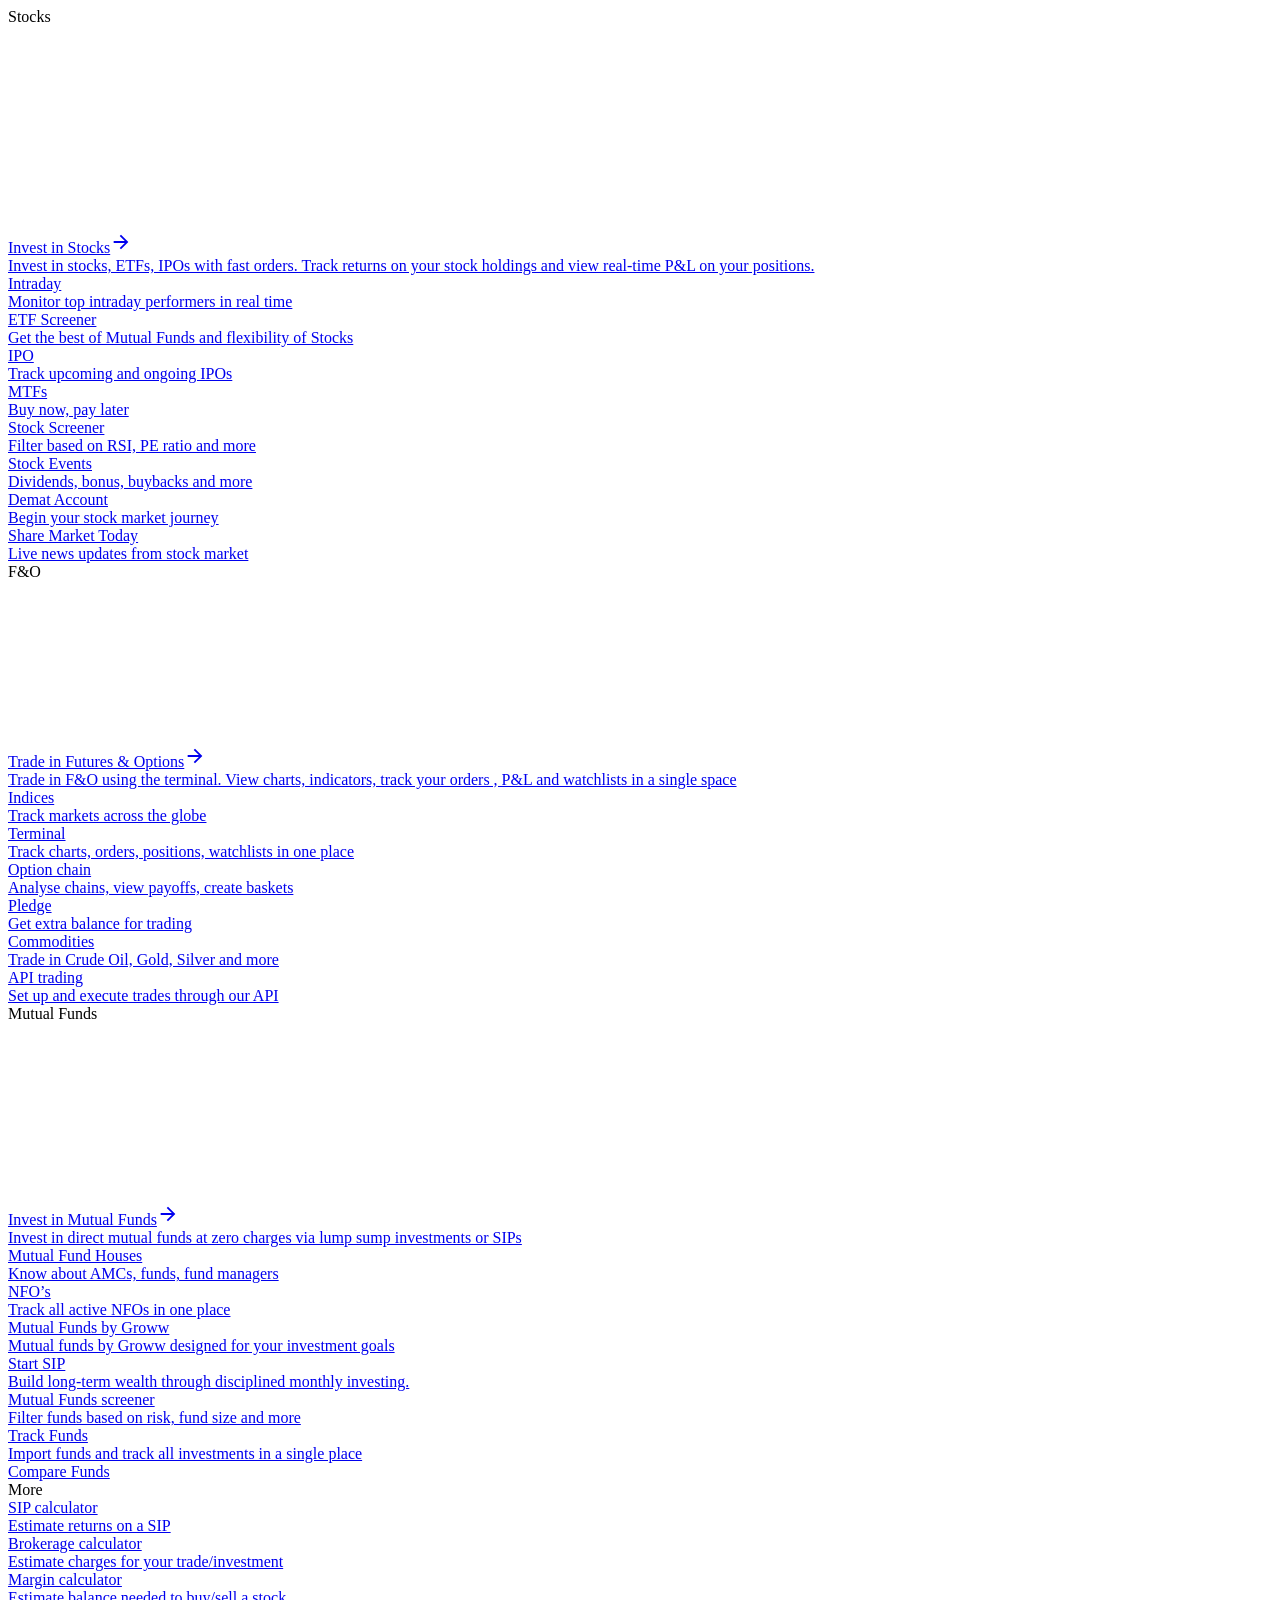
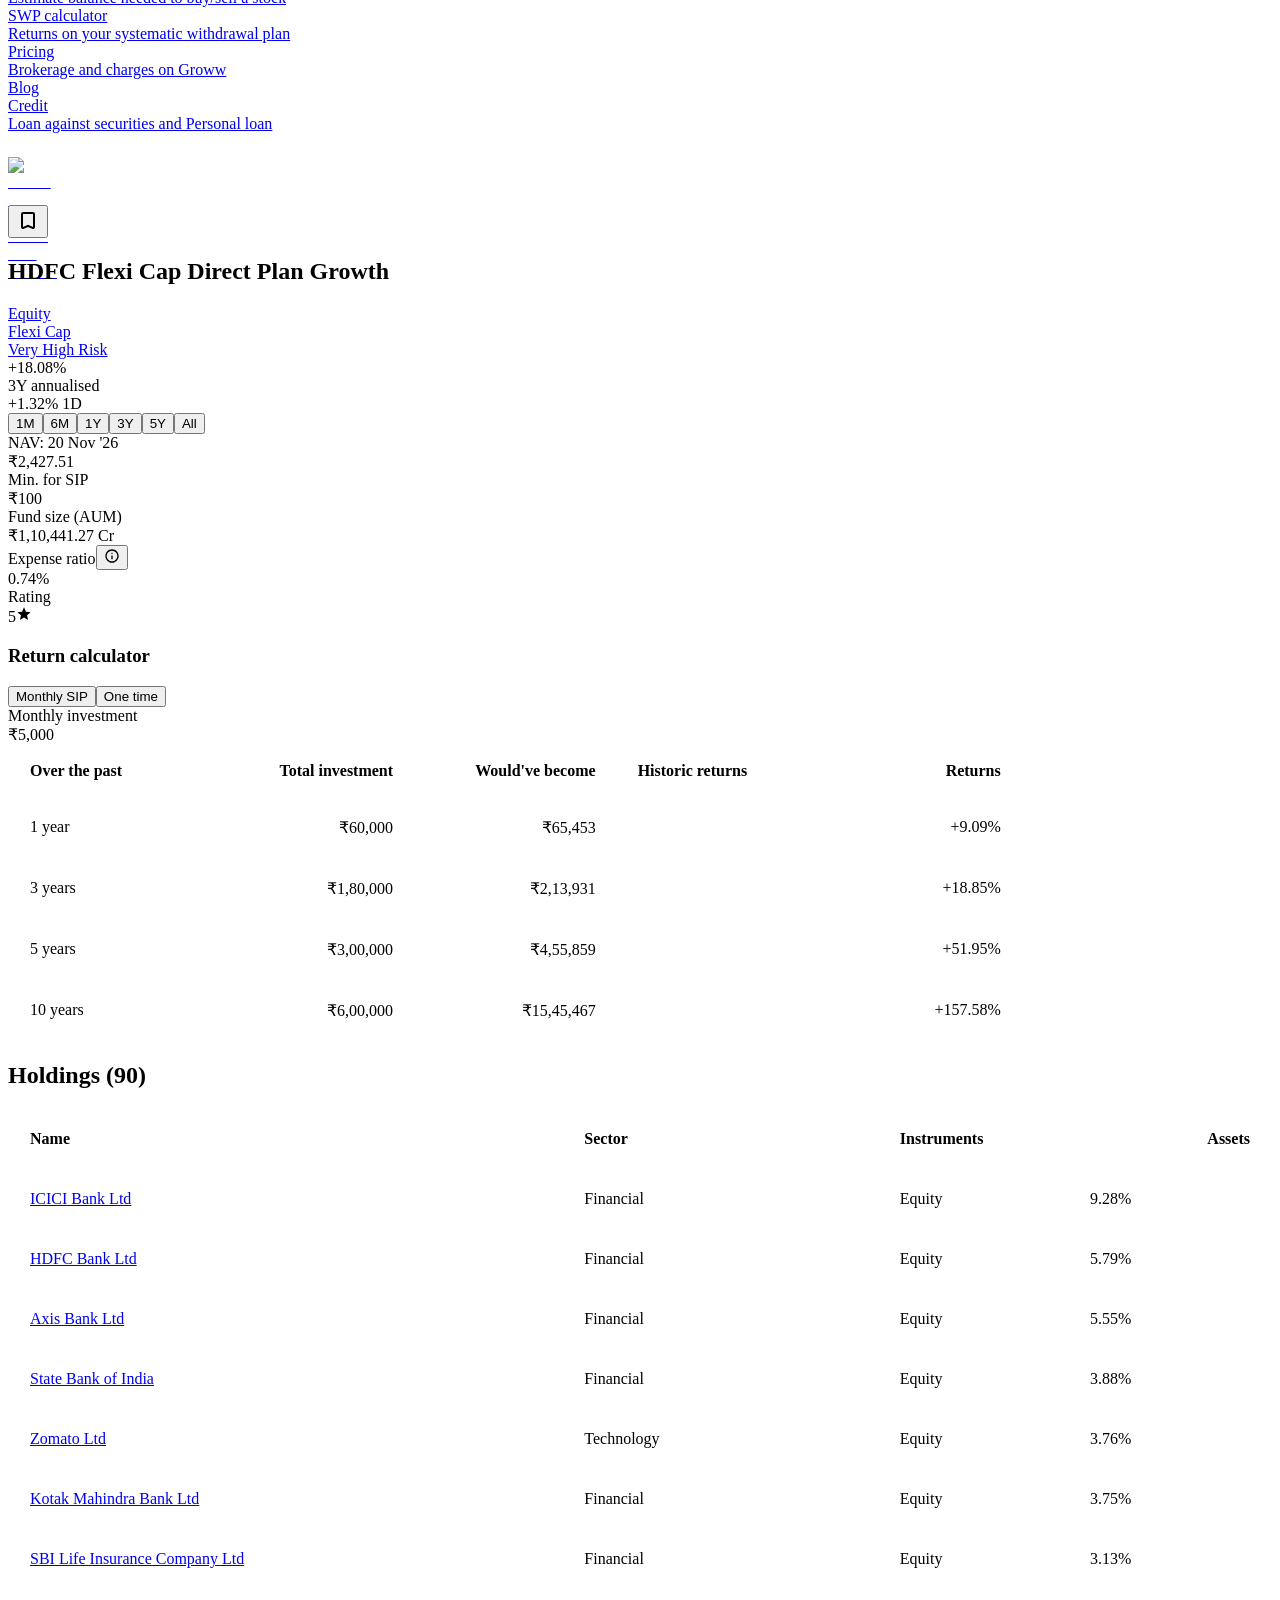
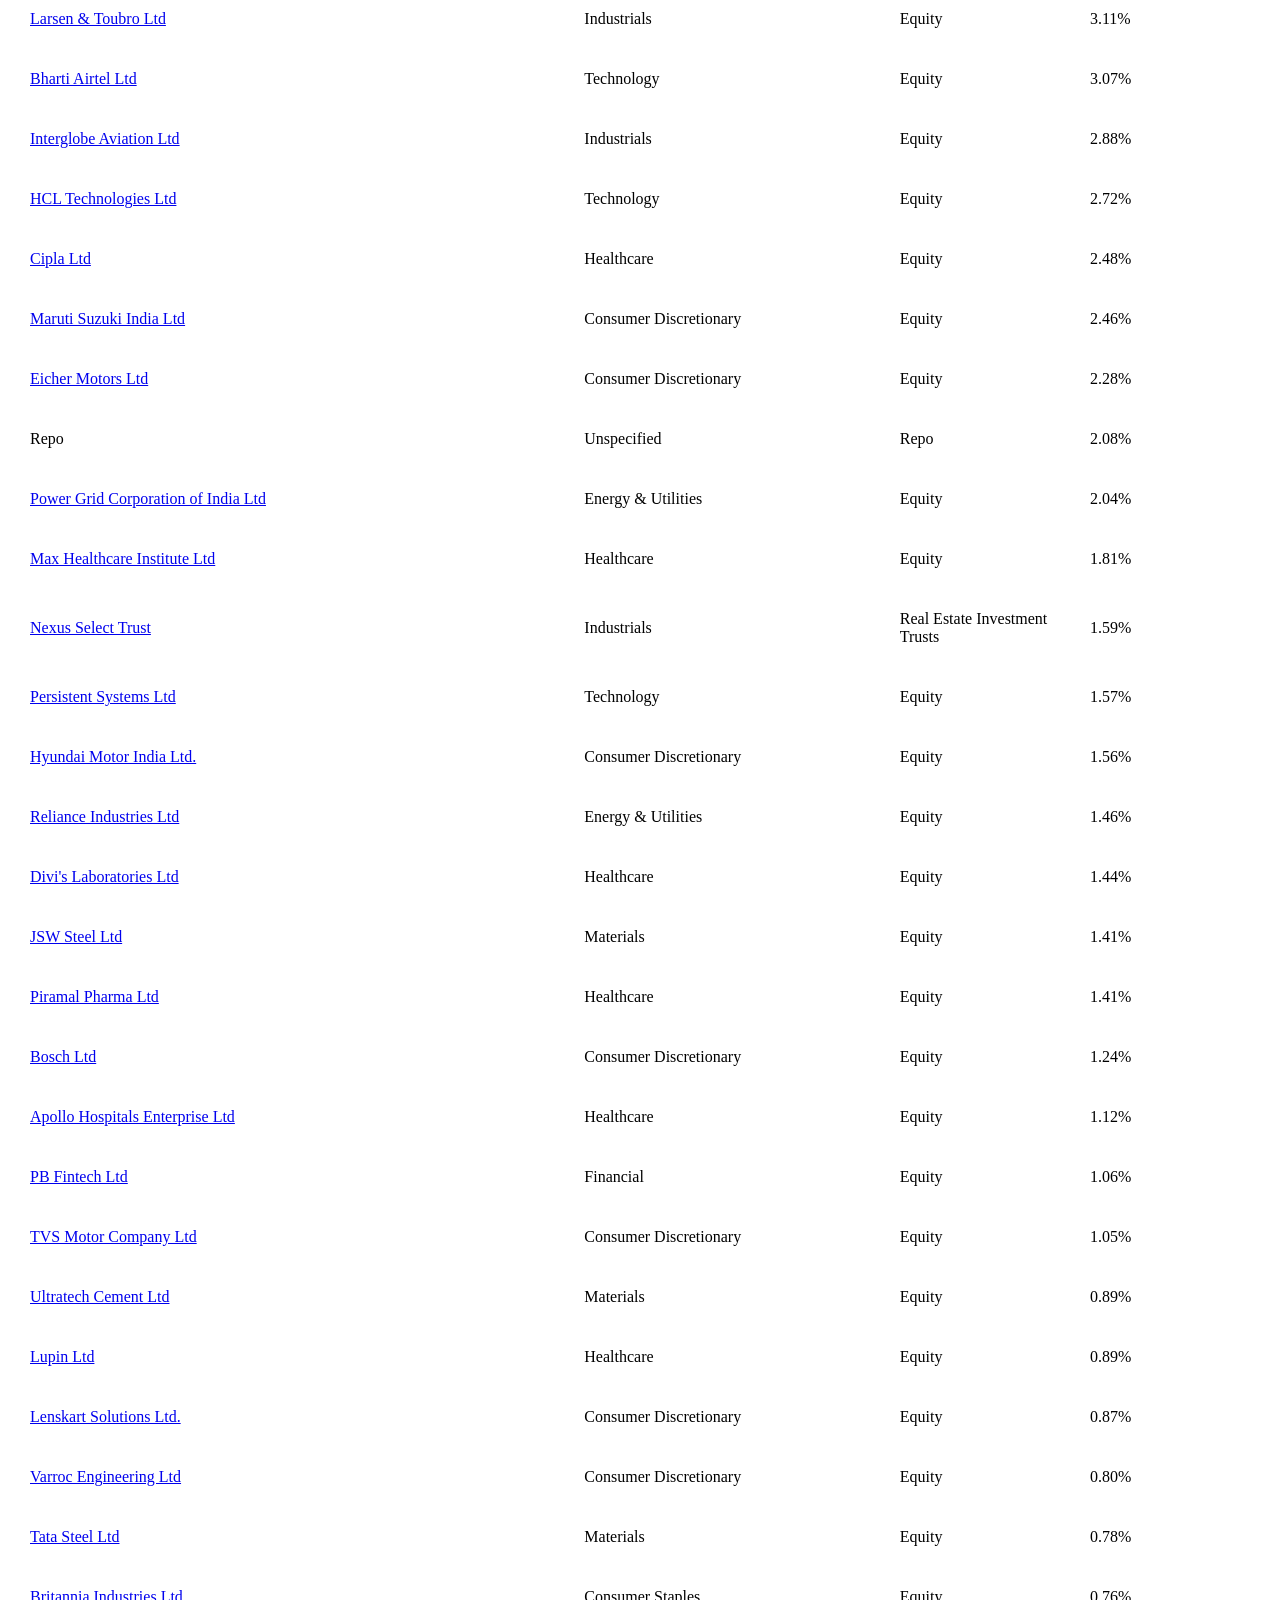
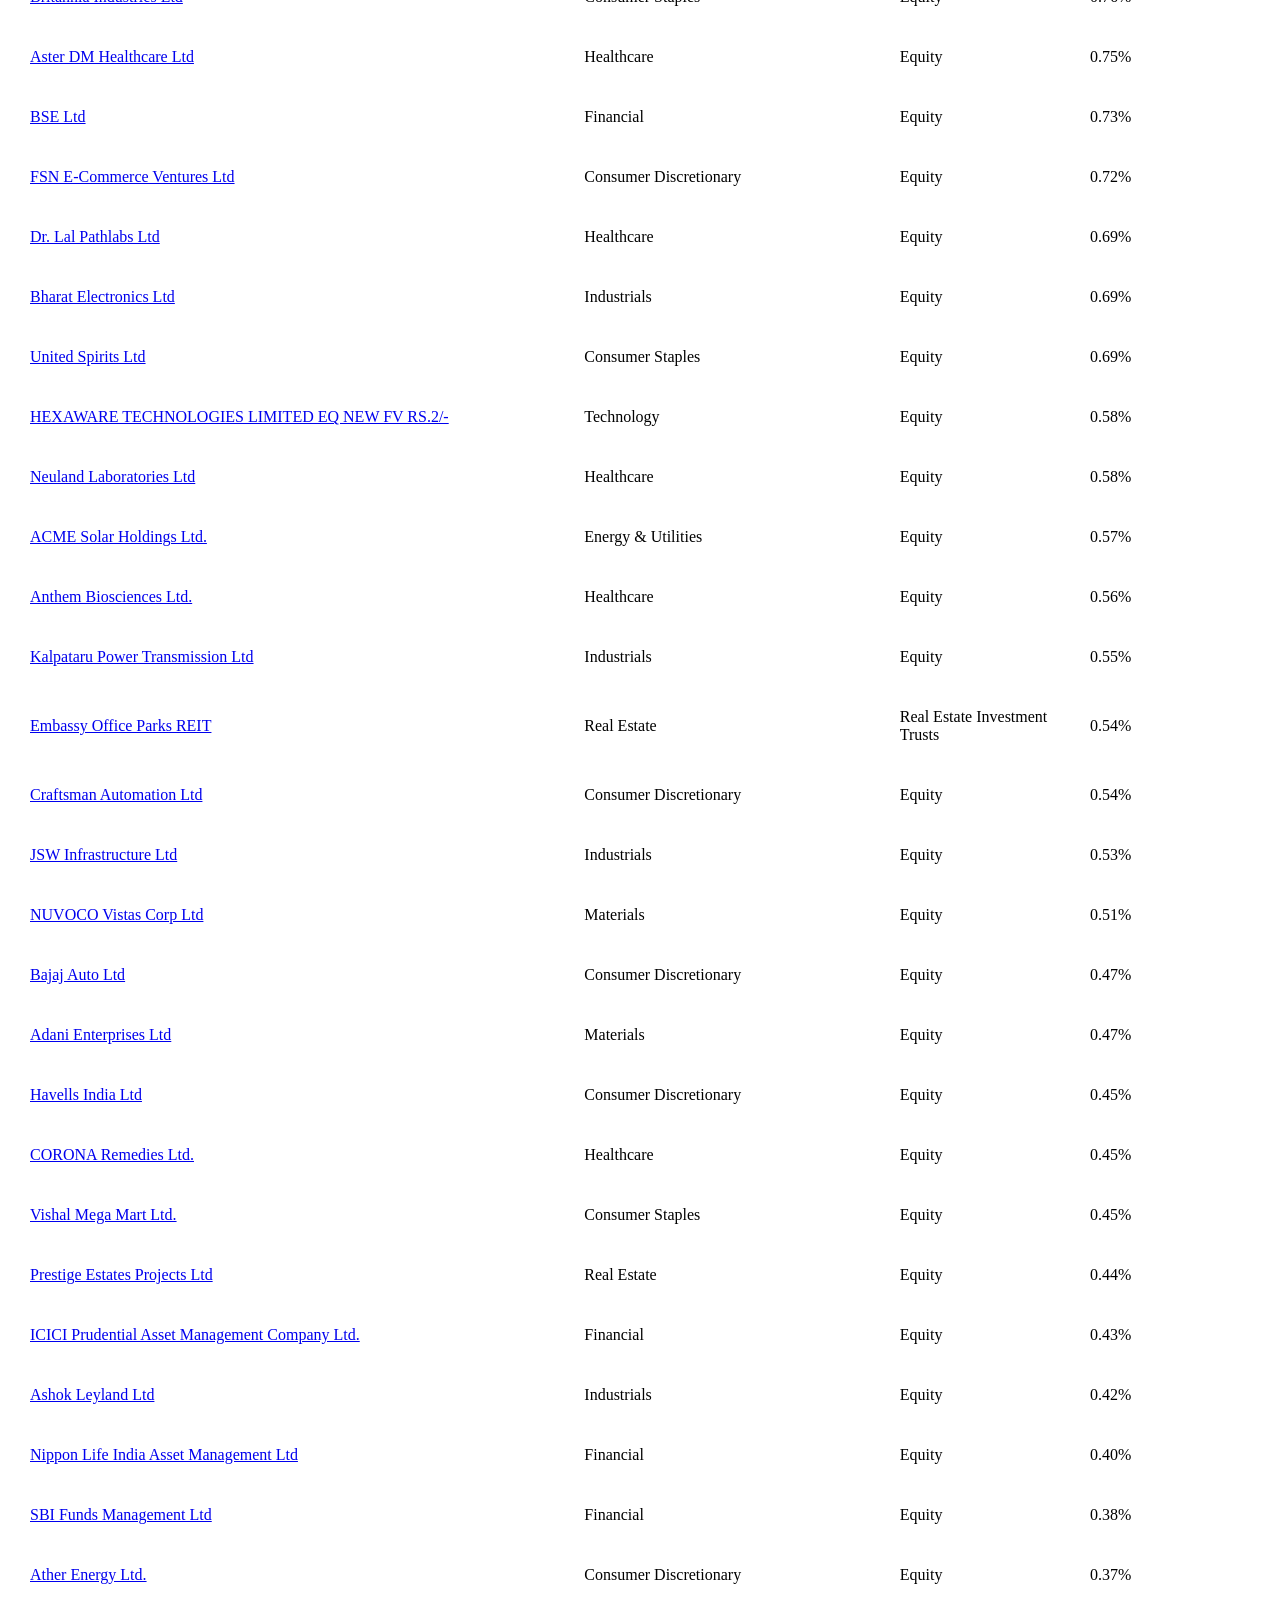
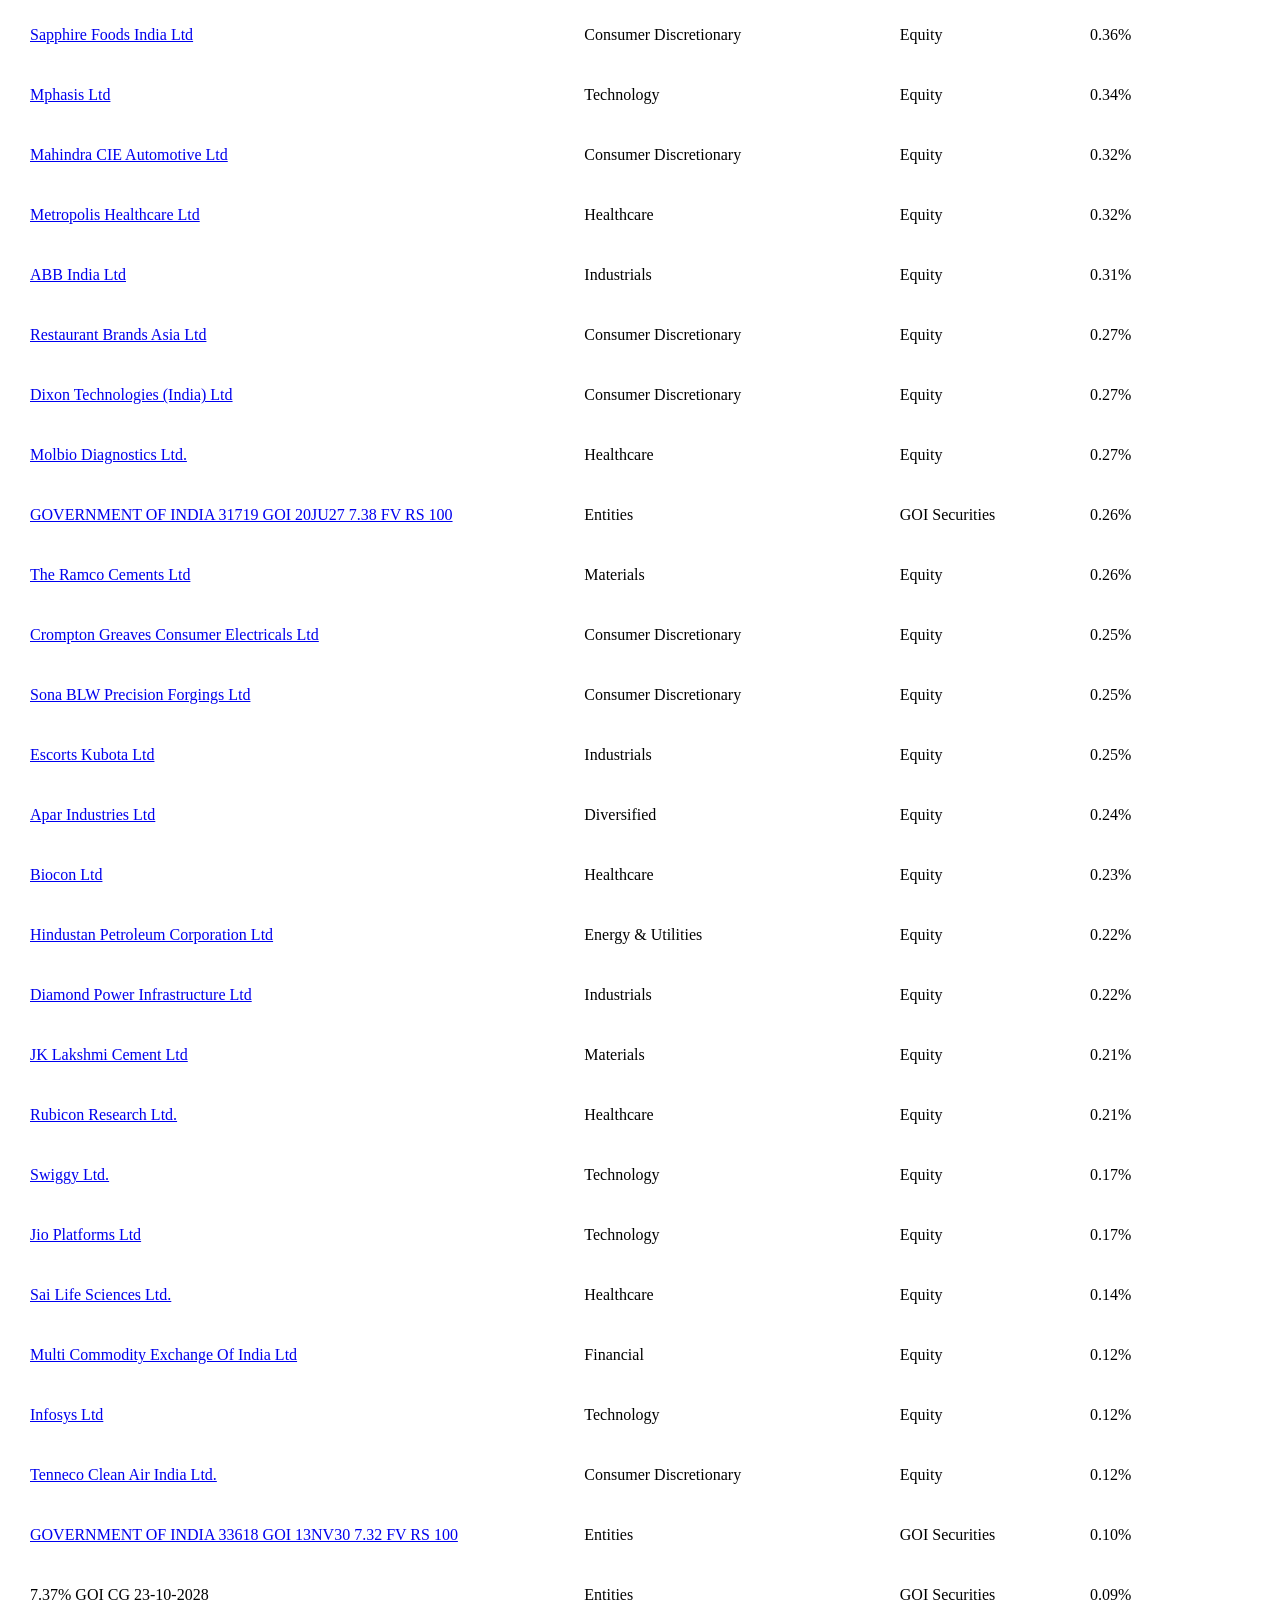
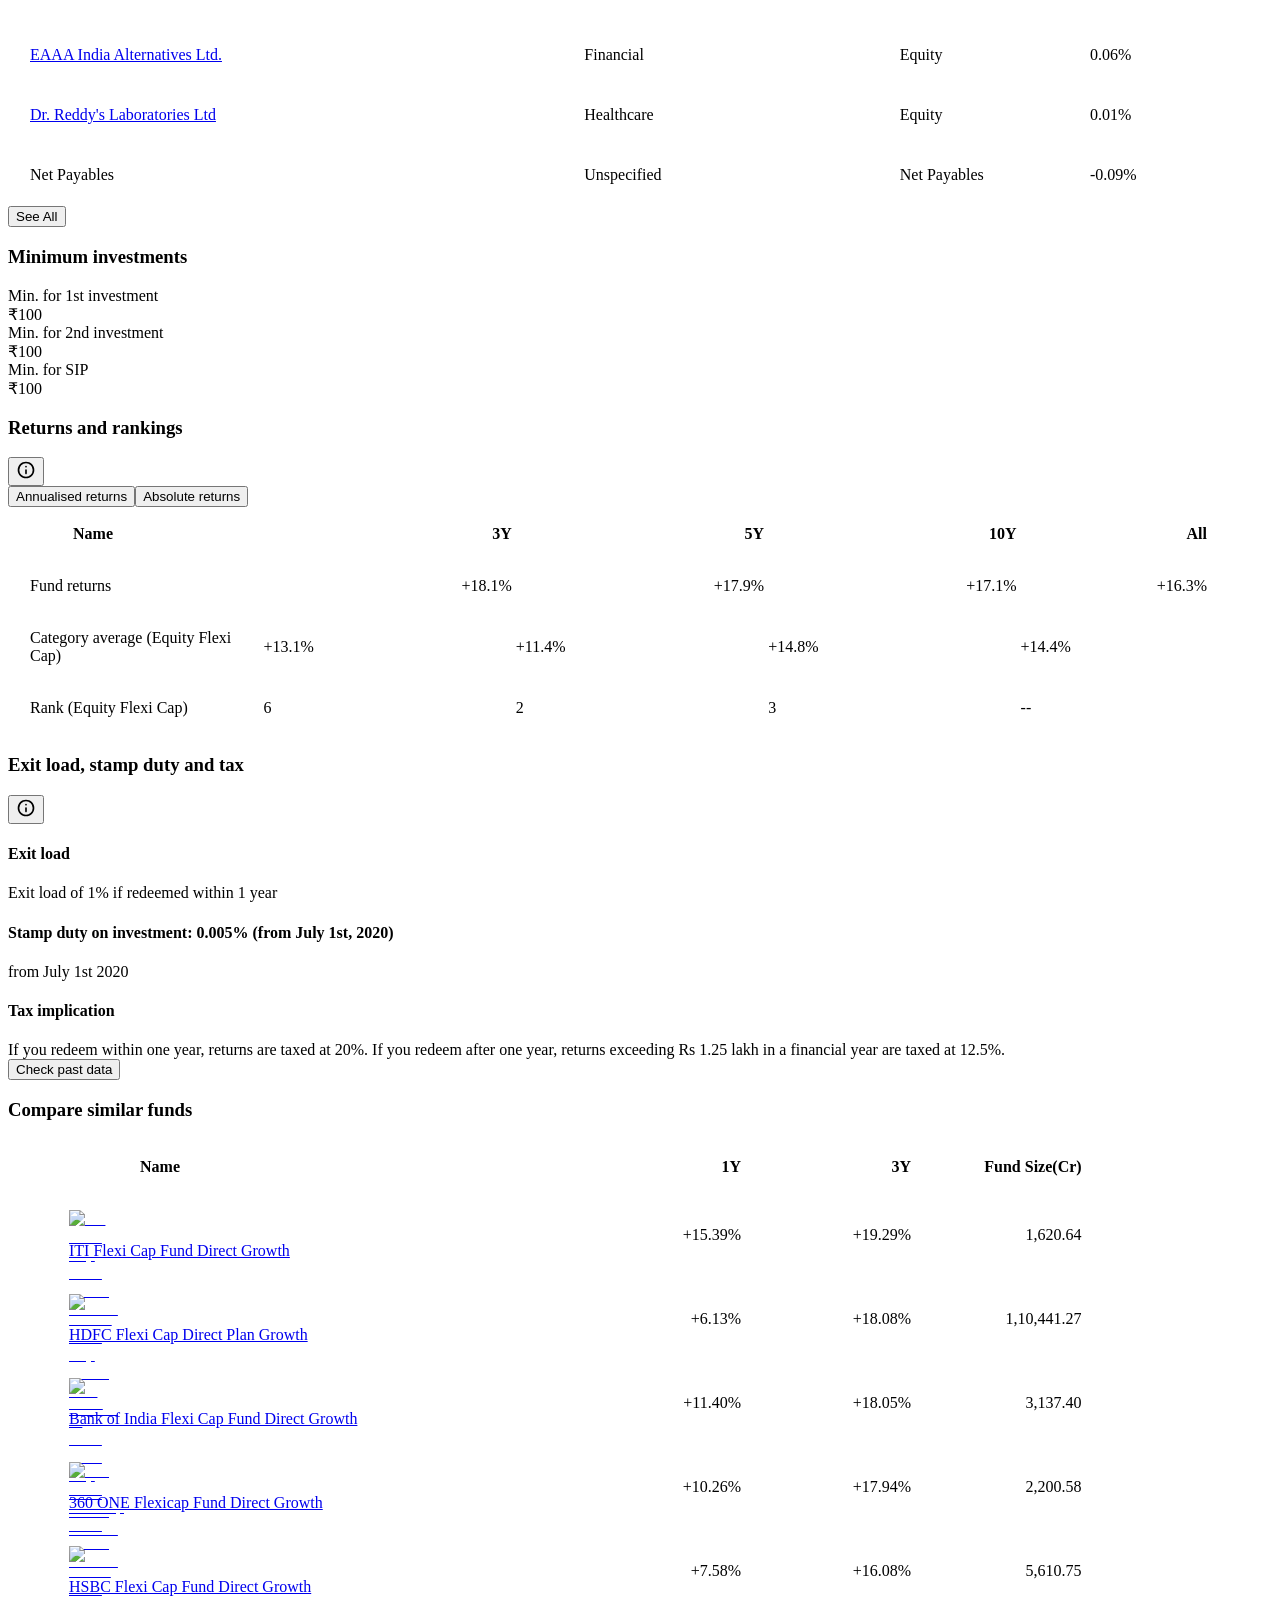
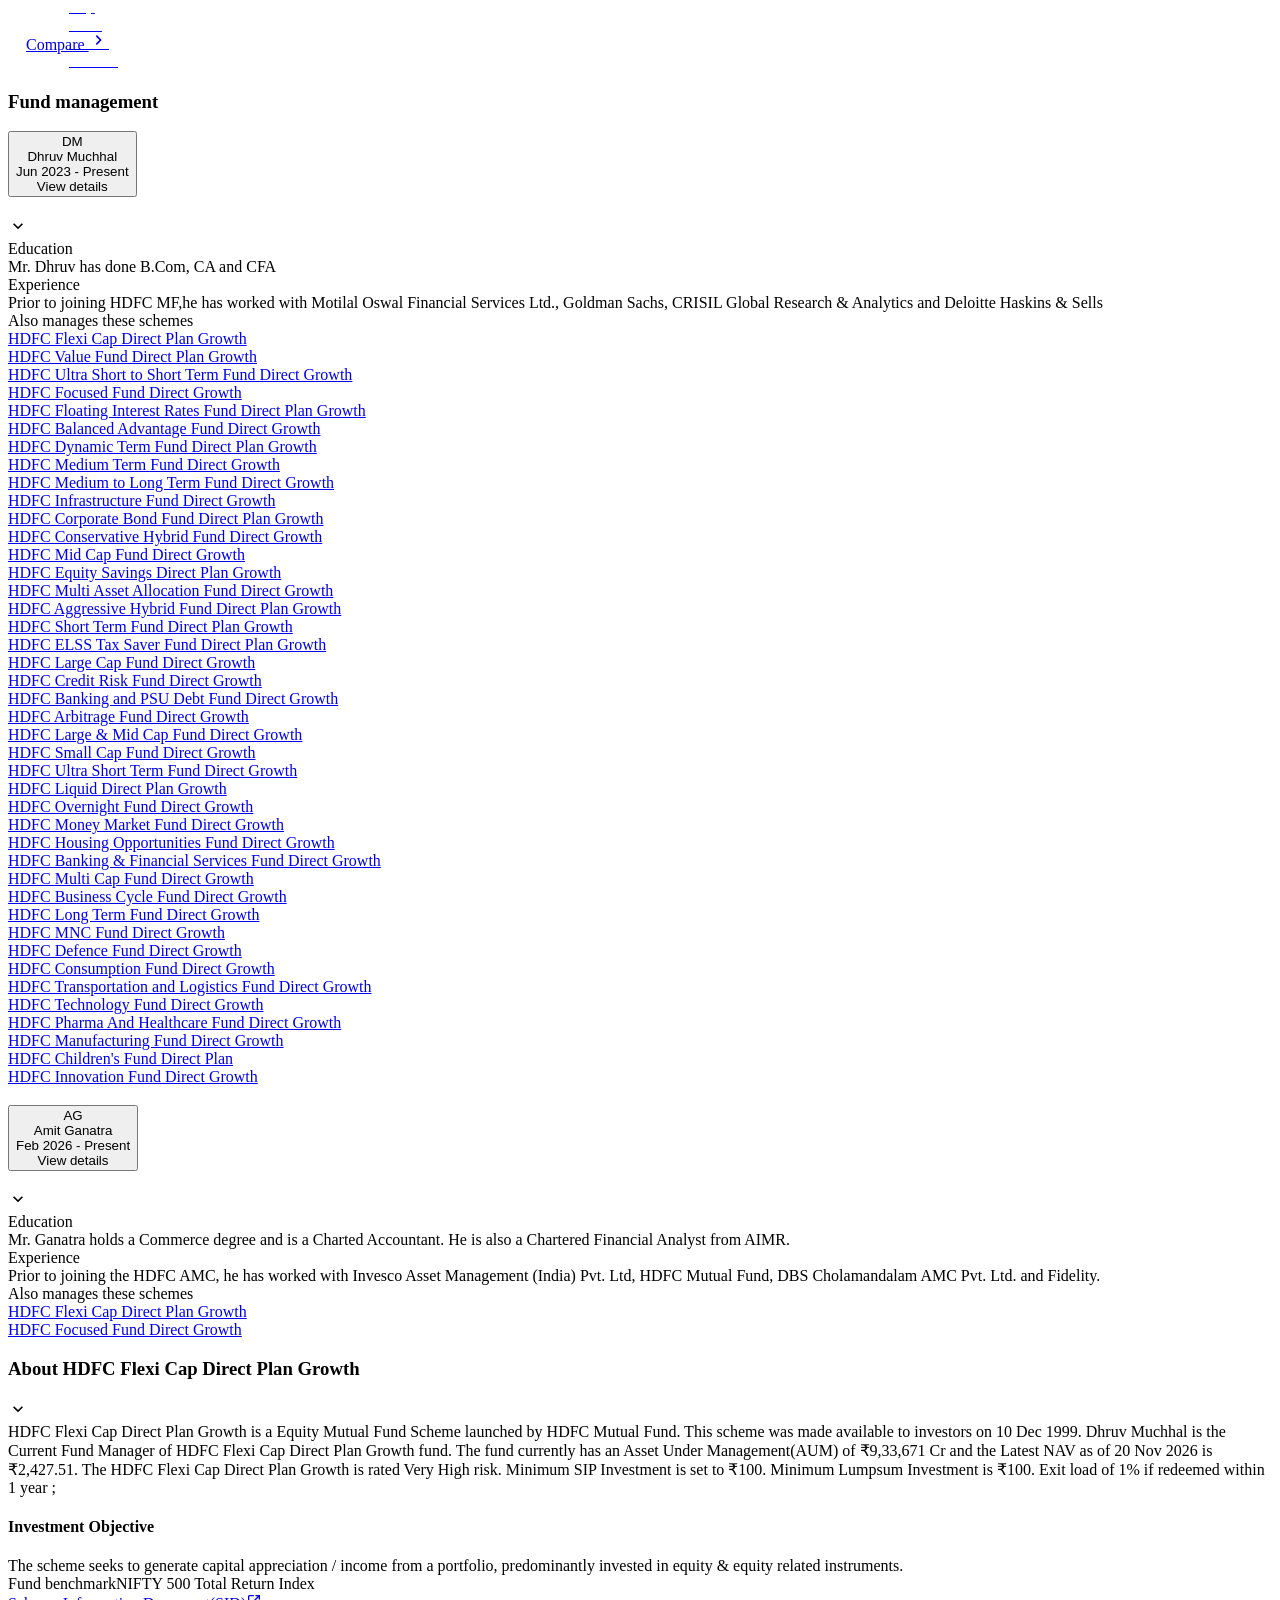
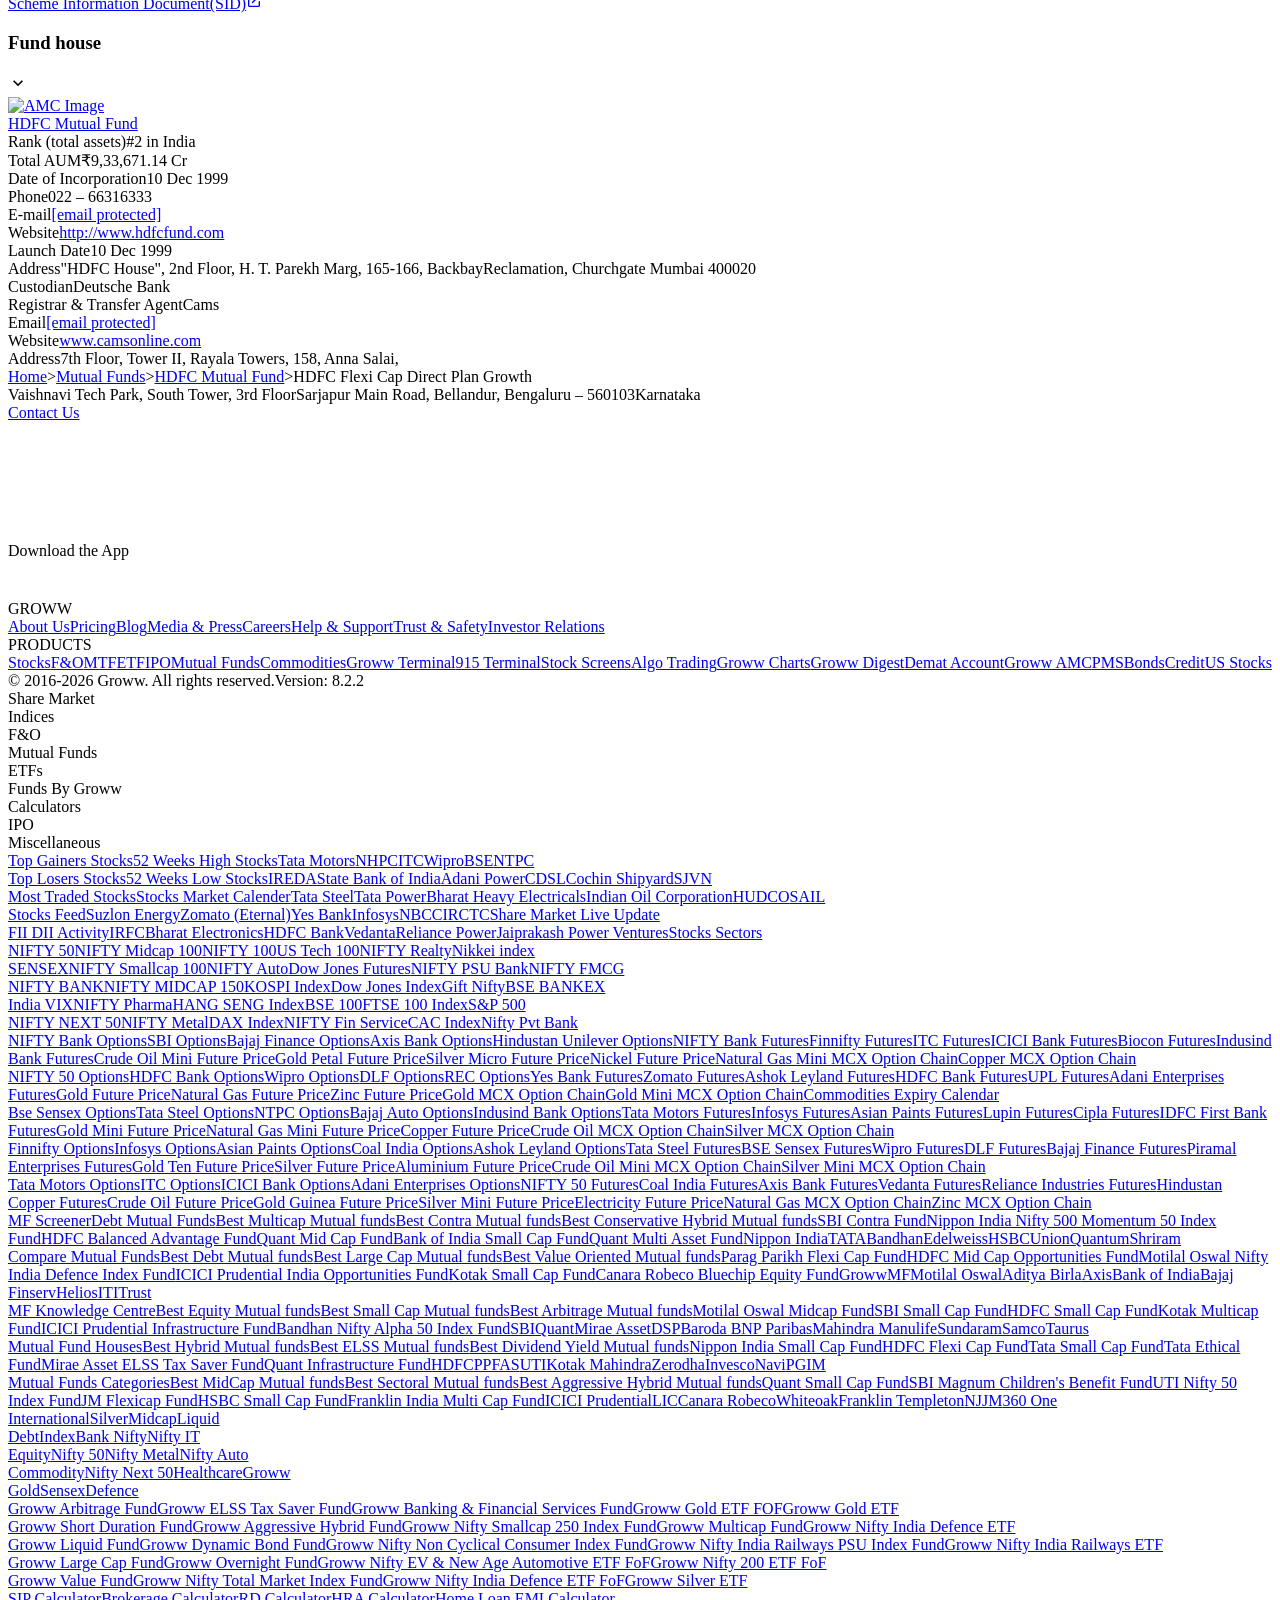
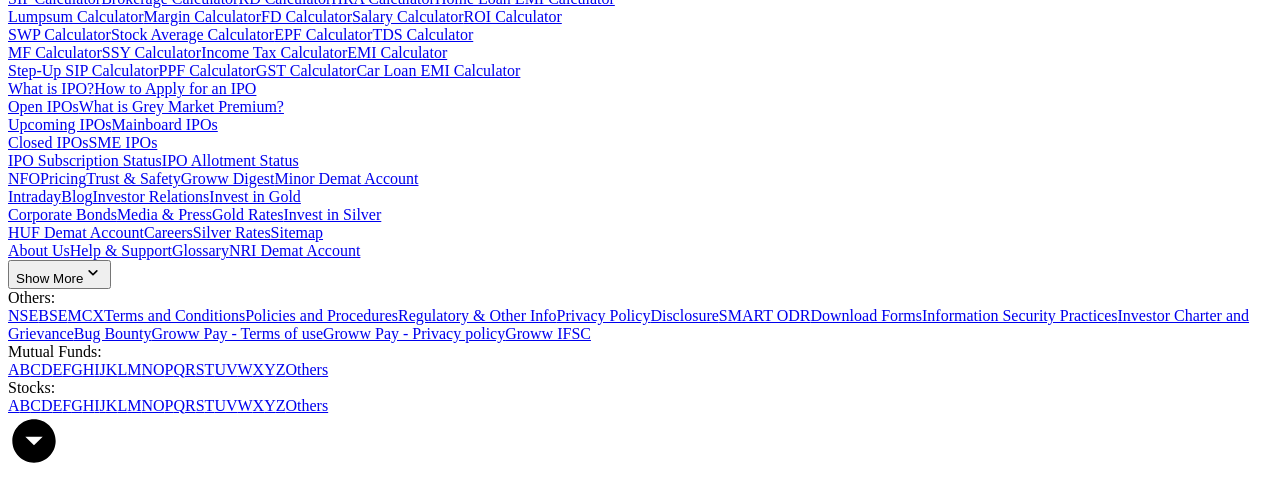
==== commit bef684c5: "chore: automated data pipeline refresh [2026-11-23]" ====
--- a/phase_2/scraped-data/raw_html/hdfc_equity_fund_direct_growth.html
+++ b/phase_2/scraped-data/raw_html/hdfc_equity_fund_direct_growth.html
@@ -2,7 +2,7 @@
   Invest in HDFC Flexi Cap Fund Online with Groww." data-next-head=""/><meta name="robots" content="index" data-next-head=""/><meta name="twitter:card" content="summary_large_image" data-next-head=""/><meta name="twitter:image" content="https://groww.in/groww-logo-270.png" data-next-head=""/><meta name="twitter:description" content="HDFC Flexi Cap Direct Plan Growth - Get latest NAV, SIP Returns &amp; Rankings, Ratings, Fund Performance, Portfolio, Expense Ratio, Holding Analysis, and Peers.
   Invest in HDFC Flexi Cap Fund Online with Groww." data-next-head=""/><meta name="twitter:title" content="HDFC Flexi Cap Direct Plan Growth - NAV, Mutual Fund Performance &amp; Portfolio" data-next-head=""/><meta name="twitter:site" content="_@groww" data-next-head=""/><meta name="twitter:creator" content="_@groww" data-next-head=""/><meta itemProp="name" content="HDFC Flexi Cap Direct Plan Growth - NAV, Mutual Fund Performance &amp; Portfolio" data-next-head=""/><meta itemProp="description" content="HDFC Flexi Cap Direct Plan Growth - Get latest NAV, SIP Returns &amp; Rankings, Ratings, Fund Performance, Portfolio, Expense Ratio, Holding Analysis, and Peers.
   Invest in HDFC Flexi Cap Fund Online with Groww." data-next-head=""/><meta itemProp="image" content="https://groww.in/groww-logo-270.png" data-next-head=""/><meta property="og:locale" content="en_US" data-next-head=""/><meta property="og:type" content="website" data-next-head=""/><meta property="og:title" content="HDFC Flexi Cap Direct Plan Growth - NAV, Mutual Fund Performance &amp; Portfolio" data-next-head=""/><meta property="og:image" content="https://groww.in/groww-logo-270.png" data-next-head=""/><meta property="og:description" content="HDFC Flexi Cap Direct Plan Growth - Get latest NAV, SIP Returns &amp; Rankings, Ratings, Fund Performance, Portfolio, Expense Ratio, Holding Analysis, and Peers.
-  Invest in HDFC Flexi Cap Fund Online with Groww." data-next-head=""/><meta property="og:url" content="https://groww.in/mutual-funds/hdfc-equity-fund-direct-growth" data-next-head=""/><meta property="og:site_name" content="Groww" data-next-head=""/><link rel="publisher" href="https://plus.google.com/b/112795119140865328446/+GrowwIn?" data-next-head=""/><link rel="canonical" href="https://groww.in/mutual-funds/hdfc-equity-fund-direct-growth" data-next-head=""/><meta property="csp-nonce" content="Mxm7j8yzWTJoByTu1supKS009lsNXCAHf04OLjgl+aI="/><meta http-equiv="Content-Security-Policy" content="default-src &#x27;self&#x27;; object-src &#x27;none&#x27;; block-all-mixed-content; script-src &#x27;self&#x27; &#x27;nonce-Mxm7j8yzWTJoByTu1supKS009lsNXCAHf04OLjgl+aI=&#x27; &#x27;wasm-unsafe-eval&#x27; https://*.groww.in/ https://*.growwinfra.in/ wss://*.groww.in/ wss://groww.in/ https://*.freshchat.com/ https://connect.facebook.net/ https://*.razorpay.com/ https://cdn32.godcstatic.com/ https://d2yyd1h5u9mauk.cloudfront.net/integrations/web/v1/library/ https://storage.googleapis.com/ https://www.googletagmanager.com/ https://tagmanager.google.com https://www.google-analytics.com/ https://ssl.google-analytics.com https://stats.g.doubleclick.net/ https://googleads.g.doubleclick.net/ https://www.googleadservices.com/ https://*.google.com/ https://www.google.co.in/ https://fonts.googleapis.com/ https://www.youtube.com/ https://www.youtube.com/iframe_api https://www.youtube-nocookie.com/ https://*.ingest.sentry.io https://hv-camera-web-sg.s3-ap-southeast-1.amazonaws.com/ https://hv-central-config.s3.ap-south-1.amazonaws.com/ https://hypersnapweb.hyperverge.co/ https://microapps.onemoney.in/ https://webrd.onemoney.in/ https://unpkg.com/ https://cdnjs.cloudflare.com/ https://www.gstatic.com/ https://bat.bing.com/ https://*.appsflyer.com/ https://www.clarity.ms/ https://*.ampproject.org/ https://unified-sdk.glomopay.com/; img-src &#x27;self&#x27; data: blob: https://groww.in/ https://*.groww.in/ https://img.youtube.com/ https://i.ytimg.com https://i3.ytimg.com https://s3.amazonaws.com/cdn.freshdesk.com/ https://viewlogo.s3.amazonaws.com/ https://wchat.freshchat.com/ https://www.google-analytics.com/ https://*.googleapis.com/ https://*.googleusercontent.com/ https://www.google.com/ https://www.google-analytics.com https://www.google.com/ads/ga-audiences https://www.googletagmanager.com https://ssl.gstatic.com https://www.gstatic.com https://stats.g.doubleclick.net/ https://www.google.co.in/ads/ga-audiences https://*.ingest.sentry.io https://hv-camera-web-sg.s3-ap-southeast-1.amazonaws.com/ https://hv-central-config.s3.ap-south-1.amazonaws.com/ https://hypersnapweb.hyperverge.co/ https://microapps.onemoney.in/ https://webrd.onemoney.in/ https://*.freshdesk.com/ https://bat.bing.com/ https://www.google.co.in/pagead/ https://*.ignosis.ai/ https://*.ignosis.in/ https://*.ampproject.org/ https://*.autochartist.com/; style-src &#x27;self&#x27; https://*.groww.in/ &#x27;unsafe-inline&#x27; https://accounts.google.com https://wchat.freshchat.com/ https://fonts.googleapis.com https://*.ampproject.org/; font-src &#x27;self&#x27; https://*.groww.in/ data: https://fonts.gstatic.com; connect-src &#x27;self&#x27; data: https://*.groww.in/ https://*.growwinfra.in/ wss://*.groww.in/ wss://groww.in/ https://*.razorpay.com/ https://*.delighted.com/ https://accounts.google.com https://*.googleapis.com/ https://*.ingest.sentry.io https://hv-camera-web-sg.s3-ap-southeast-1.amazonaws.com/ https://hv-central-config.s3.ap-south-1.amazonaws.com/ https://hypersnapweb.hyperverge.co/ https://microapps.onemoney.in/ https://webrd.onemoney.in/ https://*.ampproject.org/ https://www.google-analytics.com/ https://analytics.google.com/ https://region1.analytics.google.com/ https://region1.google-analytics.com/ https://stats.g.doubleclick.net/ https://www.google.com/ https://*.glomopay.com/; frame-src &#x27;self&#x27; https://reg.dreamcast.co/ https://storage.googleapis.com/ https://*.google.com/ https://www.youtube.com/ https://www.facebook.com https://*.groww.in/ wss://*.groww.in/ wss://groww.in/ https://wchat.freshchat.com/ https://growwapi.firebaseapp.com/ https://www.youtube.com/embed/ https://www.youtube.com/ https://www.youtube-nocookie.com/ https://*.ingest.sentry.io https://hv-camera-web-sg.s3-ap-southeast-1.amazonaws.com/ https://hv-central-config.s3.ap-south-1.amazonaws.com/ https://hypersnapweb.hyperverge.co/ https://microapps.onemoney.in/ https://webrd.onemoney.in/ https://*.ignosis.ai/ https://*.ignosis.in/ https://*.doubleclick.net/ https://*.ampproject.org/ https://www.googletagmanager.com/ https://mfcentral.com/ https://*.mfcentral.com/ https://*.glomopay.com/; media-src https://*.groww.in/ blob: https://storage.googleapis.com/ https://*.ampproject.org/;"/><meta charSet="utf-8"/><link rel="manifest" href="/manifest.json?v=1"/><link rel="preconnect" href="https://www.googletagmanager.com"/><link rel="preconnect" href="https://www.google-analytics.com"/><link rel="preload" href="https://resources.groww.in/web-assets/font/Soehne.woff2" as="font" type="font/woff2" crossorigin="anonymous"/><link rel="preload" href="https://resources.groww.in/web-assets/font/GrowwSans-Variable.woff2" as="font" type="font/woff2" crossorigin="anonymous"/><meta name="mobile-web-app-capable" content="yes"/><meta name="apple-mobile-web-app-capable" content="yes"/><meta name="application-name" content="Groww"/><meta name="apple-mobile-web-app-title" content="Groww"/><meta name="theme-color" content="#5500eb"/><meta name="msapplication-navbutton-color" content="#5500eb"/><meta name="apple-mobile-web-app-status-bar-style" content="black-translucent"/><meta name="msapplication-starturl" content="/"/><link type="application/opensearchdescription+xml" rel="search" href="/osdd.xml?v=6"/><script nomodule="" nonce="Mxm7j8yzWTJoByTu1supKS009lsNXCAHf04OLjgl+aI=" src="/polyfills/core-js.min.js"></script><link data-next-font="" rel="preconnect" href="/" crossorigin="anonymous"/><script nonce="Mxm7j8yzWTJoByTu1supKS009lsNXCAHf04OLjgl+aI=" data-nscript="beforeInteractive" crossorigin="anonymous">
+  Invest in HDFC Flexi Cap Fund Online with Groww." data-next-head=""/><meta property="og:url" content="https://groww.in/mutual-funds/hdfc-equity-fund-direct-growth" data-next-head=""/><meta property="og:site_name" content="Groww" data-next-head=""/><link rel="publisher" href="https://plus.google.com/b/112795119140865328446/+GrowwIn?" data-next-head=""/><link rel="canonical" href="https://groww.in/mutual-funds/hdfc-equity-fund-direct-growth" data-next-head=""/><meta property="csp-nonce" content="rTYaeuUB+WYGmr3SrIJYBmIt0kwvwmtnm7ACiDqQCLE="/><meta http-equiv="Content-Security-Policy" content="default-src &#x27;self&#x27;; object-src &#x27;none&#x27;; block-all-mixed-content; script-src &#x27;self&#x27; &#x27;nonce-rTYaeuUB+WYGmr3SrIJYBmIt0kwvwmtnm7ACiDqQCLE=&#x27; &#x27;wasm-unsafe-eval&#x27; https://*.groww.in/ https://*.growwinfra.in/ wss://*.groww.in/ wss://groww.in/ https://*.freshchat.com/ https://connect.facebook.net/ https://*.razorpay.com/ https://cdn32.godcstatic.com/ https://d2yyd1h5u9mauk.cloudfront.net/integrations/web/v1/library/ https://storage.googleapis.com/ https://www.googletagmanager.com/ https://tagmanager.google.com https://www.google-analytics.com/ https://ssl.google-analytics.com https://stats.g.doubleclick.net/ https://googleads.g.doubleclick.net/ https://www.googleadservices.com/ https://*.google.com/ https://www.google.co.in/ https://fonts.googleapis.com/ https://www.youtube.com/ https://www.youtube.com/iframe_api https://www.youtube-nocookie.com/ https://*.ingest.sentry.io https://hv-camera-web-sg.s3-ap-southeast-1.amazonaws.com/ https://hv-central-config.s3.ap-south-1.amazonaws.com/ https://hypersnapweb.hyperverge.co/ https://microapps.onemoney.in/ https://webrd.onemoney.in/ https://unpkg.com/ https://cdnjs.cloudflare.com/ https://www.gstatic.com/ https://bat.bing.com/ https://*.appsflyer.com/ https://www.clarity.ms/ https://*.ampproject.org/ https://unified-sdk.glomopay.com/; img-src &#x27;self&#x27; data: blob: https://groww.in/ https://*.groww.in/ https://img.youtube.com/ https://i.ytimg.com https://i3.ytimg.com https://s3.amazonaws.com/cdn.freshdesk.com/ https://viewlogo.s3.amazonaws.com/ https://wchat.freshchat.com/ https://www.google-analytics.com/ https://*.googleapis.com/ https://*.googleusercontent.com/ https://www.google.com/ https://www.google-analytics.com https://www.google.com/ads/ga-audiences https://www.googletagmanager.com https://ssl.gstatic.com https://www.gstatic.com https://stats.g.doubleclick.net/ https://www.google.co.in/ads/ga-audiences https://*.ingest.sentry.io https://hv-camera-web-sg.s3-ap-southeast-1.amazonaws.com/ https://hv-central-config.s3.ap-south-1.amazonaws.com/ https://hypersnapweb.hyperverge.co/ https://microapps.onemoney.in/ https://webrd.onemoney.in/ https://*.freshdesk.com/ https://bat.bing.com/ https://www.google.co.in/pagead/ https://*.ignosis.ai/ https://*.ignosis.in/ https://*.ampproject.org/ https://*.autochartist.com/; style-src &#x27;self&#x27; https://*.groww.in/ &#x27;unsafe-inline&#x27; https://accounts.google.com https://wchat.freshchat.com/ https://fonts.googleapis.com https://*.ampproject.org/; font-src &#x27;self&#x27; https://*.groww.in/ data: https://fonts.gstatic.com; connect-src &#x27;self&#x27; data: https://*.groww.in/ https://*.growwinfra.in/ wss://*.groww.in/ wss://groww.in/ https://*.razorpay.com/ https://*.delighted.com/ https://accounts.google.com https://*.googleapis.com/ https://*.ingest.sentry.io https://hv-camera-web-sg.s3-ap-southeast-1.amazonaws.com/ https://hv-central-config.s3.ap-south-1.amazonaws.com/ https://hypersnapweb.hyperverge.co/ https://microapps.onemoney.in/ https://webrd.onemoney.in/ https://*.ampproject.org/ https://www.google-analytics.com/ https://analytics.google.com/ https://region1.analytics.google.com/ https://region1.google-analytics.com/ https://stats.g.doubleclick.net/ https://www.google.com/ https://*.glomopay.com/; frame-src &#x27;self&#x27; https://reg.dreamcast.co/ https://storage.googleapis.com/ https://*.google.com/ https://www.youtube.com/ https://www.facebook.com https://*.groww.in/ wss://*.groww.in/ wss://groww.in/ https://wchat.freshchat.com/ https://growwapi.firebaseapp.com/ https://www.youtube.com/embed/ https://www.youtube.com/ https://www.youtube-nocookie.com/ https://*.ingest.sentry.io https://hv-camera-web-sg.s3-ap-southeast-1.amazonaws.com/ https://hv-central-config.s3.ap-south-1.amazonaws.com/ https://hypersnapweb.hyperverge.co/ https://microapps.onemoney.in/ https://webrd.onemoney.in/ https://*.ignosis.ai/ https://*.ignosis.in/ https://*.doubleclick.net/ https://*.ampproject.org/ https://www.googletagmanager.com/ https://mfcentral.com/ https://*.mfcentral.com/ https://*.glomopay.com/; media-src https://*.groww.in/ blob: https://storage.googleapis.com/ https://*.ampproject.org/;"/><meta charSet="utf-8"/><link rel="manifest" href="/manifest.json?v=1"/><link rel="preconnect" href="https://www.googletagmanager.com"/><link rel="preconnect" href="https://www.google-analytics.com"/><link rel="preload" href="https://resources.groww.in/web-assets/font/Soehne.woff2" as="font" type="font/woff2" crossorigin="anonymous"/><link rel="preload" href="https://resources.groww.in/web-assets/font/GrowwSans-Variable.woff2" as="font" type="font/woff2" crossorigin="anonymous"/><meta name="mobile-web-app-capable" content="yes"/><meta name="apple-mobile-web-app-capable" content="yes"/><meta name="application-name" content="Groww"/><meta name="apple-mobile-web-app-title" content="Groww"/><meta name="theme-color" content="#5500eb"/><meta name="msapplication-navbutton-color" content="#5500eb"/><meta name="apple-mobile-web-app-status-bar-style" content="black-translucent"/><meta name="msapplication-starturl" content="/"/><link type="application/opensearchdescription+xml" rel="search" href="/osdd.xml?v=6"/><script nomodule="" nonce="rTYaeuUB+WYGmr3SrIJYBmIt0kwvwmtnm7ACiDqQCLE=" src="/polyfills/core-js.min.js"></script><link data-next-font="" rel="preconnect" href="/" crossorigin="anonymous"/><script nonce="rTYaeuUB+WYGmr3SrIJYBmIt0kwvwmtnm7ACiDqQCLE=" data-nscript="beforeInteractive" crossorigin="anonymous">
   if (Promise && !Promise.allSettled) {
   Promise.allSettled = function(promises) {
     return Promise.all(promises.map(function(promise) {
@@ -13,7 +13,7 @@
       });
     }));
   };
-}</script><script nonce="Mxm7j8yzWTJoByTu1supKS009lsNXCAHf04OLjgl+aI=" data-nscript="beforeInteractive" crossorigin="anonymous">
+}</script><script nonce="rTYaeuUB+WYGmr3SrIJYBmIt0kwvwmtnm7ACiDqQCLE=" data-nscript="beforeInteractive" crossorigin="anonymous">
   (function () {
     if (typeof globalThis === 'undefined') {
       if (typeof window !== 'undefined') {
@@ -25,10 +25,10 @@
       }
     }
   })();
-</script><link nonce="Mxm7j8yzWTJoByTu1supKS009lsNXCAHf04OLjgl+aI=" rel="preload" href="//assets-netstorage.groww.in/web-assets/billion_groww_desktop/prod/_next/static/css/d20b87a6ea1c6b59.css" as="style" crossorigin="anonymous"/><link nonce="Mxm7j8yzWTJoByTu1supKS009lsNXCAHf04OLjgl+aI=" rel="stylesheet" href="//assets-netstorage.groww.in/web-assets/billion_groww_desktop/prod/_next/static/css/d20b87a6ea1c6b59.css" crossorigin="anonymous" data-n-g=""/><link nonce="Mxm7j8yzWTJoByTu1supKS009lsNXCAHf04OLjgl+aI=" rel="preload" href="//assets-netstorage.groww.in/web-assets/billion_groww_desktop/prod/_next/static/css/350dbad5339149d0.css" as="style" crossorigin="anonymous"/><link nonce="Mxm7j8yzWTJoByTu1supKS009lsNXCAHf04OLjgl+aI=" rel="stylesheet" href="//assets-netstorage.groww.in/web-assets/billion_groww_desktop/prod/_next/static/css/350dbad5339149d0.css" crossorigin="anonymous" data-n-p=""/><link nonce="Mxm7j8yzWTJoByTu1supKS009lsNXCAHf04OLjgl+aI=" rel="preload" href="//assets-netstorage.groww.in/web-assets/billion_groww_desktop/prod/_next/static/css/d94400d195631a83.css" as="style" crossorigin="anonymous"/><link nonce="Mxm7j8yzWTJoByTu1supKS009lsNXCAHf04OLjgl+aI=" rel="stylesheet" href="//assets-netstorage.groww.in/web-assets/billion_groww_desktop/prod/_next/static/css/d94400d195631a83.css" crossorigin="anonymous" data-n-p=""/><link nonce="Mxm7j8yzWTJoByTu1supKS009lsNXCAHf04OLjgl+aI=" rel="preload" href="//assets-netstorage.groww.in/web-assets/billion_groww_desktop/prod/_next/static/css/a54775be23dce8a0.css" as="style" crossorigin="anonymous"/><link nonce="Mxm7j8yzWTJoByTu1supKS009lsNXCAHf04OLjgl+aI=" rel="stylesheet" href="//assets-netstorage.groww.in/web-assets/billion_groww_desktop/prod/_next/static/css/a54775be23dce8a0.css" crossorigin="anonymous" data-n-p=""/><noscript data-n-css="Mxm7j8yzWTJoByTu1supKS009lsNXCAHf04OLjgl+aI="></noscript><script defer="" nonce="Mxm7j8yzWTJoByTu1supKS009lsNXCAHf04OLjgl+aI=" crossorigin="anonymous" nomodule="" src="//assets-netstorage.groww.in/web-assets/billion_groww_desktop/prod/_next/static/chunks/polyfills-42372ed130431b0a.js"></script><script src="//assets-netstorage.groww.in/web-assets/billion_groww_desktop/prod/_next/static/chunks/webpack-6b06e40315b01680.js" nonce="Mxm7j8yzWTJoByTu1supKS009lsNXCAHf04OLjgl+aI=" defer="" crossorigin="anonymous"></script><script src="//assets-netstorage.groww.in/web-assets/billion_groww_desktop/prod/_next/static/chunks/framework-f50708772fa730ba.js" nonce="Mxm7j8yzWTJoByTu1supKS009lsNXCAHf04OLjgl+aI=" defer="" crossorigin="anonymous"></script><script src="//assets-netstorage.groww.in/web-assets/billion_groww_desktop/prod/_next/static/chunks/main-eb12a1ec3902b0a5.js" nonce="Mxm7j8yzWTJoByTu1supKS009lsNXCAHf04OLjgl+aI=" defer="" crossorigin="anonymous"></script><script src="//assets-netstorage.groww.in/web-assets/billion_groww_desktop/prod/_next/static/chunks/pages/_app-d6b165deb77bbe13.js" nonce="Mxm7j8yzWTJoByTu1supKS009lsNXCAHf04OLjgl+aI=" defer="" crossorigin="anonymous"></script><script src="//assets-netstorage.groww.in/web-assets/billion_groww_desktop/prod/_next/static/chunks/1461-82843003287d0110.js" nonce="Mxm7j8yzWTJoByTu1supKS009lsNXCAHf04OLjgl+aI=" defer="" crossorigin="anonymous"></script><script src="//assets-netstorage.groww.in/web-assets/billion_groww_desktop/prod/_next/static/chunks/1611-253f10799bcaaf6d.js" nonce="Mxm7j8yzWTJoByTu1supKS009lsNXCAHf04OLjgl+aI=" defer="" crossorigin="anonymous"></script><script src="//assets-netstorage.groww.in/web-assets/billion_groww_desktop/prod/_next/static/chunks/11660-68173b780397c3c8.js" nonce="Mxm7j8yzWTJoByTu1supKS009lsNXCAHf04OLjgl+aI=" defer="" crossorigin="anonymous"></script><script src="//assets-netstorage.groww.in/web-assets/billion_groww_desktop/prod/_next/static/chunks/5471-4563ca65c7c42049.js" nonce="Mxm7j8yzWTJoByTu1supKS009lsNXCAHf04OLjgl+aI=" defer="" crossorigin="anonymous"></script><script src="//assets-netstorage.groww.in/web-assets/billion_groww_desktop/prod/_next/static/chunks/41801-ce846e9230199ced.js" nonce="Mxm7j8yzWTJoByTu1supKS009lsNXCAHf04OLjgl+aI=" defer="" crossorigin="anonymous"></script><script src="//assets-netstorage.groww.in/web-assets/billion_groww_desktop/prod/_next/static/chunks/80593-e9dd9f367b5877e1.js" nonce="Mxm7j8yzWTJoByTu1supKS009lsNXCAHf04OLjgl+aI=" defer="" crossorigin="anonymous"></script><script src="//assets-netstorage.groww.in/web-assets/billion_groww_desktop/prod/_next/static/chunks/21454-727a247e32de2256.js" nonce="Mxm7j8yzWTJoByTu1supKS009lsNXCAHf04OLjgl+aI=" defer="" crossorigin="anonymous"></script><script src="//assets-netstorage.groww.in/web-assets/billion_groww_desktop/prod/_next/static/chunks/66687-833b90c0fbc4189b.js" nonce="Mxm7j8yzWTJoByTu1supKS009lsNXCAHf04OLjgl+aI=" defer="" crossorigin="anonymous"></script><script src="//assets-netstorage.groww.in/web-assets/billion_groww_desktop/prod/_next/static/chunks/12676-975cdae66a608731.js" nonce="Mxm7j8yzWTJoByTu1supKS009lsNXCAHf04OLjgl+aI=" defer="" crossorigin="anonymous"></script><script src="//assets-netstorage.groww.in/web-assets/billion_groww_desktop/prod/_next/static/chunks/68242-6cbcd216832f107c.js" nonce="Mxm7j8yzWTJoByTu1supKS009lsNXCAHf04OLjgl+aI=" defer="" crossorigin="anonymous"></script><script src="//assets-netstorage.groww.in/web-assets/billion_groww_desktop/prod/_next/static/chunks/12900-eb6cc8c5dd8c6e75.js" nonce="Mxm7j8yzWTJoByTu1supKS009lsNXCAHf04OLjgl+aI=" defer="" crossorigin="anonymous"></script><script src="//assets-netstorage.groww.in/web-assets/billion_groww_desktop/prod/_next/static/chunks/47726-e7a3543cc1cfef13.js" nonce="Mxm7j8yzWTJoByTu1supKS009lsNXCAHf04OLjgl+aI=" defer="" crossorigin="anonymous"></script><script src="//assets-netstorage.groww.in/web-assets/billion_groww_desktop/prod/_next/static/chunks/93102-1c1d3334882ebd20.js" nonce="Mxm7j8yzWTJoByTu1supKS009lsNXCAHf04OLjgl+aI=" defer="" crossorigin="anonymous"></script><script src="//assets-netstorage.groww.in/web-assets/billion_groww_desktop/prod/_next/static/chunks/56861-2272e1865a196fb8.js" nonce="Mxm7j8yzWTJoByTu1supKS009lsNXCAHf04OLjgl+aI=" defer="" crossorigin="anonymous"></script><script src="//assets-netstorage.groww.in/web-assets/billion_groww_desktop/prod/_next/static/chunks/94375-67d4a6468b9ab59c.js" nonce="Mxm7j8yzWTJoByTu1supKS009lsNXCAHf04OLjgl+aI=" defer="" crossorigin="anonymous"></script><script src="//assets-netstorage.groww.in/web-assets/billion_groww_desktop/prod/_next/static/chunks/32919-9029ab2ef1bfac0c.js" nonce="Mxm7j8yzWTJoByTu1supKS009lsNXCAHf04OLjgl+aI=" defer="" crossorigin="anonymous"></script><script src="//assets-netstorage.groww.in/web-assets/billion_groww_desktop/prod/_next/static/chunks/3458-9c0d4a2202880f62.js" nonce="Mxm7j8yzWTJoByTu1supKS009lsNXCAHf04OLjgl+aI=" defer="" crossorigin="anonymous"></script><script src="//assets-netstorage.groww.in/web-assets/billion_groww_desktop/prod/_next/static/chunks/56309-16fc047a1764b4cc.js" nonce="Mxm7j8yzWTJoByTu1supKS009lsNXCAHf04OLjgl+aI=" defer="" crossorigin="anonymous"></script><script src="//assets-netstorage.groww.in/web-assets/billion_groww_desktop/prod/_next/static/chunks/32879-b64da8d119c09f43.js" nonce="Mxm7j8yzWTJoByTu1supKS009lsNXCAHf04OLjgl+aI=" defer="" crossorigin="anonymous"></script><script src="//assets-netstorage.groww.in/web-assets/billion_groww_desktop/prod/_next/static/chunks/35511-05bc76a5ef5d1387.js" nonce="Mxm7j8yzWTJoByTu1supKS009lsNXCAHf04OLjgl+aI=" defer="" crossorigin="anonymous"></script><script src="//assets-netstorage.groww.in/web-assets/billion_groww_desktop/prod/_next/static/chunks/10223-9f3214fc4a193420.js" nonce="Mxm7j8yzWTJoByTu1supKS009lsNXCAHf04OLjgl+aI=" defer="" crossorigin="anonymous"></script><script src="//assets-netstorage.groww.in/web-assets/billion_groww_desktop/prod/_next/static/chunks/20567-e0219e8d66d49922.js" nonce="Mxm7j8yzWTJoByTu1supKS009lsNXCAHf04OLjgl+aI=" defer="" crossorigin="anonymous"></script><script src="//assets-netstorage.groww.in/web-assets/billion_groww_desktop/prod/_next/static/chunks/66974-5f9257475f51f08f.js" nonce="Mxm7j8yzWTJoByTu1supKS009lsNXCAHf04OLjgl+aI=" defer="" crossorigin="anonymous"></script><script src="//assets-netstorage.groww.in/web-assets/billion_groww_desktop/prod/_next/static/chunks/37579-9e118a6219a5dcfd.js" nonce="Mxm7j8yzWTJoByTu1supKS009lsNXCAHf04OLjgl+aI=" defer="" crossorigin="anonymous"></script><script src="//assets-netstorage.groww.in/web-assets/billion_groww_desktop/prod/_next/static/chunks/36422-21c4c022417986da.js" nonce="Mxm7j8yzWTJoByTu1supKS009lsNXCAHf04OLjgl+aI=" defer="" crossorigin="anonymous"></script><script src="//assets-netstorage.groww.in/web-assets/billion_groww_desktop/prod/_next/static/chunks/31735-f4e1295ee70ad09c.js" nonce="Mxm7j8yzWTJoByTu1supKS009lsNXCAHf04OLjgl+aI=" defer="" crossorigin="anonymous"></script><script src="//assets-netstorage.groww.in/web-assets/billion_groww_desktop/prod/_next/static/chunks/pages/mutual-funds/%5BsearchId%5D-f64f621bd9cccd76.js" nonce="Mxm7j8yzWTJoByTu1supKS009lsNXCAHf04OLjgl+aI=" defer="" crossorigin="anonymous"></script><script src="//assets-netstorage.groww.in/web-assets/billion_groww_desktop/prod/_next/static/xvwwuz5aZ19OH6GGG3Uvb/_buildManifest.js" nonce="Mxm7j8yzWTJoByTu1supKS009lsNXCAHf04OLjgl+aI=" defer="" crossorigin="anonymous"></script><script src="//assets-netstorage.groww.in/web-assets/billion_groww_desktop/prod/_next/static/xvwwuz5aZ19OH6GGG3Uvb/_ssgManifest.js" nonce="Mxm7j8yzWTJoByTu1supKS009lsNXCAHf04OLjgl+aI=" defer="" crossorigin="anonymous"></script></head><body><div id="__next"><div class="lne123Loader"></div><div id="root"><div class=" header2025_headerContainer__WqMf9 bgHeader" style="max-width:calc(100vw - var(--gr1-sidebar-width, 0px))"><div class="row mainDiv width100" style="border-bottom:1px solid var(--border-primary)"><div class="loggedOut_navContainer__h99vu absolute-center vspace-between web-align false"><div class="absolute-center loggedOut_leftContainer__qKr3O"><div class="loggedOut_marginBottom4__EmG4W cur-po"></div><div class="absolute-center"><div class="bodyLargeHeavy contentSecondary flex absolute-center"><div class="absolute-center loggedOut_navItem__gjbia "><span class="cur-po">Stocks</span></div><div class="loggedOut_hoverDiv__aVsCI borderPrimary"><div class="dropdownUI_dropdownContainer___FvdC flex"><a class="dropdownUI_dropdownSection1__Gql_w width100 absolute-center flex-column" href="/stocks"><div class="absolute-center dropdownUI_dropdownMinHeight__P5uZe"><div class="lazyload-wrapper "><div style="height:205px" class="lazyload-placeholder"></div></div></div><div class="flex flex-column"><div class="bodyLargeHeavy contentPrimary absolute-center dropdownUI_dropdownHeading__i9Nxv">Invest in Stocks<svg xmlns="http://www.w3.org/2000/svg" viewBox="0 0 24 24" fill="currentColor" height="22" width="22"><path fill="none" d="M0 0h24v24H0z"></path><path d="m12 4-1.41 1.41L16.17 11H4v2h12.17l-5.58 5.59L12 20l8-8z"></path></svg></div><div class="bodyBase contentSecondary dropdownUI_dropdownSubHeading__w7vpz">Invest in stocks, ETFs, IPOs with fast orders. Track returns on your stock holdings and view real-time P&amp;L on your positions.</div></div></a><div class="dropdownUI_dropdownDivider__TJ2iA absolute-center borderPrimary"></div><div class="dropdownUI_dropdownSection2__C0CDh false flex flex-column"><a class="bodyLargeHeavy contentPrimary backgroundTransparentHover absolute-center dropdownUI_dropdownSection2Item__HAq3_" href="/stocks/intraday"><span class="absolute-center contentSecondary"></span><div class="flex flex-column"><div class="bodyLargeHeavy contentPrimary dropdownUI_dropdownHeading__i9Nxv">Intraday</div><div class="bodyBase contentSecondary dropdownUI_dropdownSubHeading__w7vpz">Monitor top intraday performers in real time</div></div></a><a class="bodyLargeHeavy contentPrimary backgroundTransparentHover absolute-center dropdownUI_dropdownSection2Item__HAq3_" href="/etfs"><span class="absolute-center contentSecondary"></span><div class="flex flex-column"><div class="bodyLargeHeavy contentPrimary dropdownUI_dropdownHeading__i9Nxv">ETF Screener</div><div class="bodyBase contentSecondary dropdownUI_dropdownSubHeading__w7vpz">Get the best of Mutual Funds and flexibility of Stocks</div></div></a><a class="bodyLargeHeavy contentPrimary backgroundTransparentHover absolute-center dropdownUI_dropdownSection2Item__HAq3_" href="/ipo"><span class="absolute-center contentSecondary"></span><div class="flex flex-column"><div class="bodyLargeHeavy contentPrimary dropdownUI_dropdownHeading__i9Nxv">IPO</div><div class="bodyBase contentSecondary dropdownUI_dropdownSubHeading__w7vpz">Track upcoming and ongoing IPOs</div></div></a><a class="bodyLargeHeavy contentPrimary backgroundTransparentHover absolute-center dropdownUI_dropdownSection2Item__HAq3_" href="/stocks/mtf"><span class="absolute-center contentSecondary"></span><div class="flex flex-column"><div class="bodyLargeHeavy contentPrimary dropdownUI_dropdownHeading__i9Nxv">MTFs</div><div class="bodyBase contentSecondary dropdownUI_dropdownSubHeading__w7vpz">Buy now, pay later</div></div></a></div><div class="dropdownUI_dropdownDivider__TJ2iA absolute-center borderPrimary"></div><div class="dropdownUI_dropdownSection2__C0CDh flex flex-column"><a class="bodyLargeHeavy contentPrimary backgroundTransparentHover absolute-center dropdownUI_dropdownSection2Item__HAq3_" href="/stocks/filter"><span class="absolute-center contentSecondary"></span><div class="flex flex-column"><div class="bodyLargeHeavy contentPrimary dropdownUI_dropdownHeading__i9Nxv">Stock Screener</div><div class="bodyBase contentSecondary dropdownUI_dropdownSubHeading__w7vpz">Filter based on RSI, PE ratio and more</div></div></a><a class="bodyLargeHeavy contentPrimary backgroundTransparentHover absolute-center dropdownUI_dropdownSection2Item__HAq3_" href="/stocks/calendar"><span class="absolute-center contentSecondary"></span><div class="flex flex-column"><div class="bodyLargeHeavy contentPrimary dropdownUI_dropdownHeading__i9Nxv">Stock Events</div><div class="bodyBase contentSecondary dropdownUI_dropdownSubHeading__w7vpz">Dividends, bonus, buybacks and more</div></div></a><a class="bodyLargeHeavy contentPrimary backgroundTransparentHover absolute-center dropdownUI_dropdownSection2Item__HAq3_" href="/open-demat-account"><span class="absolute-center contentSecondary"></span><div class="flex flex-column"><div class="bodyLargeHeavy contentPrimary dropdownUI_dropdownHeading__i9Nxv">Demat Account</div><div class="bodyBase contentSecondary dropdownUI_dropdownSubHeading__w7vpz">Begin your stock market journey</div></div></a><a class="bodyLargeHeavy contentPrimary backgroundTransparentHover absolute-center dropdownUI_dropdownSection2Item__HAq3_" href="/share-market-today"><span class="absolute-center contentSecondary"></span><div class="flex flex-column"><div class="bodyLargeHeavy contentPrimary dropdownUI_dropdownHeading__i9Nxv">Share Market Today</div><div class="bodyBase contentSecondary dropdownUI_dropdownSubHeading__w7vpz">Live news updates from stock market</div></div></a></div></div></div></div><div class="bodyLargeHeavy contentSecondary flex absolute-center"><div class="absolute-center loggedOut_navItem__gjbia "><span class="cur-po">F&amp;O</span></div><div class="loggedOut_hoverDiv__aVsCI borderPrimary"><div class="dropdownUI_dropdownContainer___FvdC flex"><a class="dropdownUI_dropdownSection1__Gql_w width100 absolute-center flex-column" href="/futures-and-options"><div class="absolute-center dropdownUI_dropdownMinHeight__P5uZe"><div class="lazyload-wrapper "><div style="height:163.8px" class="lazyload-placeholder"></div></div></div><div class="flex flex-column"><div class="bodyLargeHeavy contentPrimary absolute-center dropdownUI_dropdownHeading__i9Nxv">Trade in Futures &amp; Options<svg xmlns="http://www.w3.org/2000/svg" viewBox="0 0 24 24" fill="currentColor" height="22" width="22"><path fill="none" d="M0 0h24v24H0z"></path><path d="m12 4-1.41 1.41L16.17 11H4v2h12.17l-5.58 5.59L12 20l8-8z"></path></svg></div><div class="bodyBase contentSecondary dropdownUI_dropdownSubHeading__w7vpz">Trade in F&amp;O using the terminal. View charts, indicators, track your orders , P&amp;L and watchlists in a single space</div></div></a><div class="dropdownUI_dropdownDivider__TJ2iA absolute-center borderPrimary"></div><div class="dropdownUI_dropdownSection2__C0CDh false flex flex-column"><a class="bodyLargeHeavy contentPrimary backgroundTransparentHover absolute-center dropdownUI_dropdownSection2Item__HAq3_" href="/indices"><span class="absolute-center contentSecondary"></span><div class="flex flex-column"><div class="bodyLargeHeavy contentPrimary dropdownUI_dropdownHeading__i9Nxv">Indices</div><div class="bodyBase contentSecondary dropdownUI_dropdownSubHeading__w7vpz">Track markets across the globe</div></div></a><a class="bodyLargeHeavy contentPrimary backgroundTransparentHover absolute-center dropdownUI_dropdownSection2Item__HAq3_" href="/charts"><span class="absolute-center contentSecondary"></span><div class="flex flex-column"><div class="bodyLargeHeavy contentPrimary dropdownUI_dropdownHeading__i9Nxv">Terminal</div><div class="bodyBase contentSecondary dropdownUI_dropdownSubHeading__w7vpz">Track charts, orders, positions, watchlists in one place</div></div></a><a class="bodyLargeHeavy contentPrimary backgroundTransparentHover absolute-center dropdownUI_dropdownSection2Item__HAq3_" href="/options/nifty"><span class="absolute-center contentSecondary"></span><div class="flex flex-column"><div class="bodyLargeHeavy contentPrimary dropdownUI_dropdownHeading__i9Nxv">Option chain</div><div class="bodyBase contentSecondary dropdownUI_dropdownSubHeading__w7vpz">Analyse chains, view payoffs, create baskets</div></div></a></div><div class="dropdownUI_dropdownDivider__TJ2iA absolute-center borderPrimary"></div><div class="dropdownUI_dropdownSection2__C0CDh flex flex-column"><a class="bodyLargeHeavy contentPrimary backgroundTransparentHover absolute-center dropdownUI_dropdownSection2Item__HAq3_" href="/available-for-pledge"><span class="absolute-center contentSecondary"></span><div class="flex flex-column"><div class="bodyLargeHeavy contentPrimary dropdownUI_dropdownHeading__i9Nxv">Pledge</div><div class="bodyBase contentSecondary dropdownUI_dropdownSubHeading__w7vpz">Get extra balance for trading</div></div></a><a class="bodyLargeHeavy contentPrimary backgroundTransparentHover absolute-center dropdownUI_dropdownSection2Item__HAq3_" href="/commodities"><span class="absolute-center contentSecondary"></span><div class="flex flex-column"><div class="bodyLargeHeavy contentPrimary dropdownUI_dropdownHeading__i9Nxv">Commodities</div><div class="bodyBase contentSecondary dropdownUI_dropdownSubHeading__w7vpz">Trade in Crude Oil, Gold, Silver and more</div></div></a><a class="bodyLargeHeavy contentPrimary backgroundTransparentHover absolute-center dropdownUI_dropdownSection2Item__HAq3_" href="/trade-api"><span class="absolute-center contentSecondary"></span><div class="flex flex-column"><div class="bodyLargeHeavy contentPrimary dropdownUI_dropdownHeading__i9Nxv">API trading</div><div class="bodyBase contentSecondary dropdownUI_dropdownSubHeading__w7vpz">Set up and execute trades through our API</div></div></a></div></div></div></div><div class="bodyLargeHeavy contentSecondary flex absolute-center"><div class="absolute-center loggedOut_navItem__gjbia loggedOut_navItemSecondLast__dBn7a"><span class="cur-po">Mutual Funds</span></div><div class="loggedOut_hoverDiv__aVsCI borderPrimary"><div class="dropdownUI_dropdownContainer___FvdC flex"><a class="dropdownUI_dropdownSection1__Gql_w width100 absolute-center flex-column" href="/mutual-funds"><div class="absolute-center dropdownUI_dropdownMinHeight__P5uZe"><div class="lazyload-wrapper "><div style="height:180.6px" class="lazyload-placeholder"></div></div></div><div class="flex flex-column"><div class="bodyLargeHeavy contentPrimary absolute-center dropdownUI_dropdownHeading__i9Nxv">Invest in Mutual Funds<svg xmlns="http://www.w3.org/2000/svg" viewBox="0 0 24 24" fill="currentColor" height="22" width="22"><path fill="none" d="M0 0h24v24H0z"></path><path d="m12 4-1.41 1.41L16.17 11H4v2h12.17l-5.58 5.59L12 20l8-8z"></path></svg></div><div class="bodyBase contentSecondary dropdownUI_dropdownSubHeading__w7vpz">Invest in direct mutual funds at zero charges via lump sump investments or SIPs</div></div></a><div class="dropdownUI_dropdownDivider__TJ2iA absolute-center borderPrimary"></div><div class="dropdownUI_dropdownSection2__C0CDh false flex flex-column"><a class="bodyLargeHeavy contentPrimary backgroundTransparentHover absolute-center dropdownUI_dropdownSection2Item__HAq3_" href="/mutual-funds/amc"><span class="absolute-center contentSecondary"></span><div class="flex flex-column"><div class="bodyLargeHeavy contentPrimary dropdownUI_dropdownHeading__i9Nxv">Mutual Fund Houses</div><div class="bodyBase contentSecondary dropdownUI_dropdownSubHeading__w7vpz">Know about AMCs, funds, fund managers</div></div></a><a class="bodyLargeHeavy contentPrimary backgroundTransparentHover absolute-center dropdownUI_dropdownSection2Item__HAq3_" href="/nfo"><span class="absolute-center contentSecondary"></span><div class="flex flex-column"><div class="bodyLargeHeavy contentPrimary dropdownUI_dropdownHeading__i9Nxv">NFO’s</div><div class="bodyBase contentSecondary dropdownUI_dropdownSubHeading__w7vpz">Track all active NFOs in one place</div></div></a><a class="bodyLargeHeavy contentPrimary backgroundTransparentHover absolute-center dropdownUI_dropdownSection2Item__HAq3_" href="/mutual-funds/amc/groww-mutual-funds"><span class="absolute-center contentSecondary"></span><div class="flex flex-column"><div class="bodyLargeHeavy contentPrimary dropdownUI_dropdownHeading__i9Nxv">Mutual Funds by Groww</div><div class="bodyBase contentSecondary dropdownUI_dropdownSubHeading__w7vpz">Mutual funds by Groww designed for your investment goals</div></div></a><a class="bodyLargeHeavy contentPrimary backgroundTransparentHover absolute-center dropdownUI_dropdownSection2Item__HAq3_" href="/mutual-funds/start-sip"><span class="absolute-center contentSecondary"></span><div class="flex flex-column"><div class="bodyLargeHeavy contentPrimary dropdownUI_dropdownHeading__i9Nxv">Start SIP</div><div class="bodyBase contentSecondary dropdownUI_dropdownSubHeading__w7vpz">Build long-term wealth through disciplined monthly investing.</div></div></a></div><div class="dropdownUI_dropdownDivider__TJ2iA absolute-center borderPrimary"></div><div class="dropdownUI_dropdownSection2__C0CDh flex flex-column"><a class="bodyLargeHeavy contentPrimary backgroundTransparentHover absolute-center dropdownUI_dropdownSection2Item__HAq3_" href="/mutual-funds/filter"><span class="absolute-center contentSecondary"></span><div class="flex flex-column"><div class="bodyLargeHeavy contentPrimary dropdownUI_dropdownHeading__i9Nxv">Mutual Funds screener</div><div class="bodyBase contentSecondary dropdownUI_dropdownSubHeading__w7vpz">Filter funds based on risk, fund size and more</div></div></a><a class="bodyLargeHeavy contentPrimary backgroundTransparentHover absolute-center dropdownUI_dropdownSection2Item__HAq3_" href="/track"><span class="absolute-center contentSecondary"></span><div class="flex flex-column"><div class="bodyLargeHeavy contentPrimary dropdownUI_dropdownHeading__i9Nxv">Track Funds</div><div class="bodyBase contentSecondary dropdownUI_dropdownSubHeading__w7vpz">Import funds and track all investments in a single place</div></div></a><a class="bodyLargeHeavy contentPrimary backgroundTransparentHover absolute-center dropdownUI_dropdownSection2Item__HAq3_" href="/mutual-funds/compare"><span class="absolute-center contentSecondary"></span><div class="flex flex-column"><div class="bodyLargeHeavy contentPrimary dropdownUI_dropdownHeading__i9Nxv">Compare Funds</div></div></a></div></div></div></div><div class="bodyLargeHeavy contentSecondary flex absolute-center"><div class="loggedOut_navDivider__ZxwFK absolute-center borderPrimary"></div><div class="absolute-center loggedOut_navItem__gjbia loggedOut_navItemLast__f0Otu"><span class="cur-po">More</span></div><div class="loggedOut_hoverDiv__aVsCI borderPrimary"><div class="dropdownUI_dropdownContainer___FvdC flex"><div class="dropdownUI_dropdownSection2__C0CDh dropdownUI_section2MoreContainerWidth__6wgKy flex flex-column"><a class="bodyLargeHeavy contentPrimary backgroundTransparentHover absolute-center dropdownUI_dropdownSection2Item__HAq3_" href="/calculators/sip-calculator"><span class="absolute-center contentSecondary"></span><div class="flex flex-column"><div class="bodyLargeHeavy contentPrimary dropdownUI_dropdownHeading__i9Nxv">SIP calculator</div><div class="bodyBase contentSecondary dropdownUI_dropdownSubHeading__w7vpz">Estimate returns on a SIP</div></div></a><a class="bodyLargeHeavy contentPrimary backgroundTransparentHover absolute-center dropdownUI_dropdownSection2Item__HAq3_" href="/calculators/brokerage-calculator"><span class="absolute-center contentSecondary"></span><div class="flex flex-column"><div class="bodyLargeHeavy contentPrimary dropdownUI_dropdownHeading__i9Nxv">Brokerage calculator</div><div class="bodyBase contentSecondary dropdownUI_dropdownSubHeading__w7vpz">Estimate charges for your trade/investment</div></div></a><a class="bodyLargeHeavy contentPrimary backgroundTransparentHover absolute-center dropdownUI_dropdownSection2Item__HAq3_" href="/calculators/margin-calculator"><span class="absolute-center contentSecondary"></span><div class="flex flex-column"><div class="bodyLargeHeavy contentPrimary dropdownUI_dropdownHeading__i9Nxv">Margin calculator</div><div class="bodyBase contentSecondary dropdownUI_dropdownSubHeading__w7vpz">Estimate balance needed to buy/sell a stock</div></div></a></div><div class="dropdownUI_dropdownDivider__TJ2iA absolute-center borderPrimary"></div><div class="dropdownUI_dropdownSection2__C0CDh flex flex-column"><a class="bodyLargeHeavy contentPrimary backgroundTransparentHover absolute-center dropdownUI_dropdownSection2Item__HAq3_" href="/calculators/swp-calculator"><span class="absolute-center contentSecondary"></span><div class="flex flex-column"><div class="bodyLargeHeavy contentPrimary dropdownUI_dropdownHeading__i9Nxv">SWP calculator</div><div class="bodyBase contentSecondary dropdownUI_dropdownSubHeading__w7vpz">Returns on your systematic withdrawal plan</div></div></a><a class="bodyLargeHeavy contentPrimary backgroundTransparentHover absolute-center dropdownUI_dropdownSection2Item__HAq3_" href="/pricing"><span class="absolute-center contentSecondary"></span><div class="flex flex-column"><div class="bodyLargeHeavy contentPrimary dropdownUI_dropdownHeading__i9Nxv">Pricing</div><div class="bodyBase contentSecondary dropdownUI_dropdownSubHeading__w7vpz">Brokerage and charges on Groww</div></div></a><a class="bodyLargeHeavy contentPrimary backgroundTransparentHover absolute-center dropdownUI_dropdownSection2Item__HAq3_" href="/blog"><span class="absolute-center contentSecondary"></span><div class="flex flex-column"><div class="bodyLargeHeavy contentPrimary dropdownUI_dropdownHeading__i9Nxv">Blog</div></div></a></div><div class="dropdownUI_dropdownDivider__TJ2iA absolute-center borderPrimary"></div><div class="dropdownUI_dropdownSection2__C0CDh flex flex-column"><a class="bodyLargeHeavy contentPrimary backgroundTransparentHover absolute-center dropdownUI_dropdownSection2Item__HAq3_" href="https://credit.groww.in"><span class="absolute-center contentSecondary"></span><div class="flex flex-column"><div class="bodyLargeHeavy contentPrimary dropdownUI_dropdownHeading__i9Nxv">Credit</div><div class="bodyBase contentSecondary dropdownUI_dropdownSubHeading__w7vpz">Loan against securities and Personal loan</div></div></a></div></div></div></div></div></div></div></div></div><div><div><div><div><div class="container web-align ecp79CollectionsPageHeight"><div class="pw14Container" style="margin-top:24px"><div class="pw14MainWrapper layout-container"><div class="pw14ContentWrapper backgroundPrimary layout-main width100"><div class="layout-main width100 flex flex-column"><header><section class="vspace-between valign-wrapper"><a class="" href="/mutual-funds/filter?fund_house=%5B%22HDFC+Mutual+Fund%22%5D"><div style="width:48px;height:48px" class="companyLogo_logoContainer__P55OT   "><img alt="HDFC Flexi Cap Direct Plan Growth" loading="lazy" width="48" height="48" decoding="async" data-nimg="1" class="companyLogo_companyImage__N6dKI absolute-center header_fundLogo__8v7cZ" style="color:transparent" srcSet="https://assets-netstorage.groww.in/mf-assets/logos/hdfc_groww.png 1x, https://assets-netstorage.groww.in/mf-assets/logos/hdfc_groww.png 2x" src="https://assets-netstorage.groww.in/mf-assets/logos/hdfc_groww.png"/></div></a><button type="button" aria-label="Add HDFC Flexi Cap Direct Plan Growth to watchlist" class="absolute-center borderPrimary cur-po contentPrimary header_watchlistIconWrapper__9dJF6"><span aria-hidden="true" class="absolute-center"><svg xmlns="http://www.w3.org/2000/svg" fill="currentColor" viewBox="0 0 24 24" height="24" width="24"><path fill="currentColor" d="m12 19-4.2 1.8q-1 .426-1.9-.163-.9-.587-.9-1.662V6q0-.824.588-1.412A1.93 1.93 0 0 1 7 4h10q.824 0 1.413.588Q19 5.175 19 6v12.975q0 1.075-.9 1.662-.9.588-1.9.163zm0-2.2 5 2.15V6H7v12.95z"></path></svg></span></button></section><section class="flex flex-column header_schemeNameContainer__UsP0V"><h1 class="displaySmall header_schemeName__zL6RN">HDFC Flexi Cap Direct Plan Growth</h1><div class="valign-wrapper pills_container__ZxVbm"><a class="" href="/mutual-funds/filter?cat=%5B%22Equity%22%5D"><div class="pill12Pill absolute-center cur-po valign-wrapper pill12SizeXSmall backgroundPrimary borderPrimary contentPrimary pill12PillHover"><span class="bodySmallHeavy">Equity</span></div></a><a class="" href="/mutual-funds/filter?sub_cat=%5B%22Flexi+Cap%22%5D"><div class="pill12Pill absolute-center cur-po valign-wrapper pill12SizeXSmall backgroundPrimary borderPrimary contentPrimary pill12PillHover"><span class="bodySmallHeavy">Flexi Cap</span></div></a><a class="" href="/mutual-funds/filter?risk=%5B%22Very+High%22%5D"><div class="pill12Pill absolute-center cur-po valign-wrapper pill12SizeXSmall backgroundPrimary borderPrimary contentPrimary pill12PillHover"><span class="bodySmallHeavy">Very High Risk</span></div></a></div></section></header><section class="flex flex-column returnStats_returnStatsContainer__gGxzY"><div class="flex returnStats_mainReturnContainer__rNJBU"><div class="valign-wrapper returnStats_tickerContainer___25d1"><span class="displayBase contentPositive">+17.54</span><span class="displayBase contentPositive">%</span></div><div class="contentTertiary bodyBaseHeavy returnStats_returnTimeLabel__jcLPO">3Y annualised</div></div><div class="bodyBaseHeavy flex returnStats_oneDayReturn__mHnZu"><span style="color:var(--content-positive)">+1.32<!-- -->%</span><span class="contentTertiary"> 1D</span></div></section><div class="col l12 mfGraph_mainGraphContainer__VIKBQ" id="mfGraph"><div class="absolute-center mfGraph_loader__aIbrR"><div class="loader14Active"><div class="loader14BoltDefault loader14Inner loader14CircularBolt"><div style="border-width:2px"></div><div></div></div></div></div><div class="valign-wrapper mfGraph_buttonsContainer__AtbZS contentSecondary bodyBase"><div class="valign-wrapper mfGraph_buttonsWrapper__Fzf49"><button type="button" class="mfGraph_buttonDiv__5IWhJ cur-po contentPrimary borderPrimary mfGraph_buttonInactive__3i9rD pos-rel valign-wrapper" aria-pressed="false"><span class="bodySmallHeavy">1M</span></button><button type="button" class="mfGraph_buttonDiv__5IWhJ cur-po contentPrimary borderPrimary mfGraph_buttonInactive__3i9rD pos-rel valign-wrapper" aria-pressed="false"><span class="bodySmallHeavy">6M</span></button><button type="button" class="mfGraph_buttonDiv__5IWhJ cur-po contentPrimary borderPrimary mfGraph_buttonInactive__3i9rD pos-rel valign-wrapper" aria-pressed="false"><span class="bodySmallHeavy">1Y</span></button><button type="button" class="mfGraph_buttonDiv__5IWhJ cur-po contentPrimary borderNeutral backgroundTertiary pos-rel valign-wrapper" aria-pressed="true"><span class="bodySmallHeavy">3Y</span></button><button type="button" class="mfGraph_buttonDiv__5IWhJ cur-po contentPrimary borderPrimary mfGraph_buttonInactive__3i9rD pos-rel valign-wrapper" aria-pressed="false"><span class="bodySmallHeavy">5Y</span></button><button type="button" class="mfGraph_buttonDiv__5IWhJ cur-po contentPrimary borderPrimary mfGraph_buttonInactive__3i9rD pos-rel valign-wrapper" aria-pressed="false"><span class="bodySmallHeavy">All</span></button></div></div></div><div class="fundDetails_fundDetailsContainer__SLn0o"><div class="flex flex-column fundDetails_gap4__kM__Q"><div class="valign-wrapper bodyLarge contentTertiary fundDetails_gap4__kM__Q">NAV: 20 Nov &#x27;26</div><div class="bodyXLargeHeavy contentPrimary valign-wrapper">₹2,427.51</div></div><div class="flex flex-column fundDetails_gap4__kM__Q"><div class="valign-wrapper bodyLarge contentTertiary fundDetails_gap4__kM__Q">Min. for SIP</div><div class="bodyXLargeHeavy contentPrimary valign-wrapper">₹100</div></div><div class="flex flex-column fundDetails_gap4__kM__Q"><div class="valign-wrapper bodyLarge contentTertiary fundDetails_gap4__kM__Q">Fund size (AUM)</div><div class="bodyXLargeHeavy contentPrimary valign-wrapper">₹1,10,441.27 Cr</div></div><div class="flex flex-column fundDetails_gap4__kM__Q"><div class="valign-wrapper bodyLarge contentTertiary fundDetails_gap4__kM__Q">Expense ratio<button type="button" class="cur-po contentTertiary valign-wrapper fundDetails_infoButton__nSpHt" aria-label="Information - Expense ratio" aria-haspopup="dialog"><svg xmlns="http://www.w3.org/2000/svg" fill="currentColor" viewBox="0 0 24 24" height="16" width="16" aria-hidden="true"><g clip-path="url(#clip0_1_539)"><path fill="currentColor" d="M12 17q.424 0 .713-.288A.97.97 0 0 0 13 16v-4a.97.97 0 0 0-.287-.713A.97.97 0 0 0 12 11a.97.97 0 0 0-.713.287A.97.97 0 0 0 11 12v4q0 .424.287.712.288.288.713.288m0-8q.424 0 .713-.287A.97.97 0 0 0 13 8a.97.97 0 0 0-.287-.713A.97.97 0 0 0 12 7a.97.97 0 0 0-.713.287A.97.97 0 0 0 11 8q0 .424.287.713Q11.576 9 12 9m0 13a9.7 9.7 0 0 1-3.9-.788 10.1 10.1 0 0 1-3.175-2.137q-1.35-1.35-2.137-3.175A9.7 9.7 0 0 1 2 12q0-2.075.788-3.9a10.1 10.1 0 0 1 2.137-3.175q1.35-1.35 3.175-2.137A9.7 9.7 0 0 1 12 2q2.075 0 3.9.788a10.1 10.1 0 0 1 3.175 2.137q1.35 1.35 2.137 3.175A9.7 9.7 0 0 1 22 12a9.7 9.7 0 0 1-.788 3.9 10.1 10.1 0 0 1-2.137 3.175q-1.35 1.35-3.175 2.137A9.7 9.7 0 0 1 12 22m0-2q3.35 0 5.675-2.325T20 12t-2.325-5.675T12 4 6.325 6.325 4 12t2.325 5.675T12 20"></path></g><defs><clipPath id="clip0_1_539"><path fill="#fff" d="M0 0h24v24H0z"></path></clipPath></defs></svg></button></div><div class="bodyXLargeHeavy contentPrimary valign-wrapper">0.74%</div></div><div class="flex flex-column fundDetails_gap4__kM__Q"><div class="valign-wrapper bodyLarge contentTertiary fundDetails_gap4__kM__Q">Rating</div><div class="bodyXLargeHeavy contentPrimary valign-wrapper">5<svg xmlns="http://www.w3.org/2000/svg" viewBox="0 0 24 24" fill="currentColor" height="16" width="16"><path fill="none" d="M0 0h24v24H0z"></path><path fill="none" d="M0 0h24v24H0z"></path><path d="M12 17.27 18.18 21l-1.64-7.03L22 9.24l-7.19-.61L12 2 9.19 8.63 2 9.24l5.46 4.73L5.82 21z"></path></svg></div></div></div><div class="returnCalculator_container__5MxOV"><h3 class="headingLarge returnCalculator_heading__vr_JW">Return calculator</h3><div class="borderPrimary backgroundSurfaceZ1 returnCalculator_withHeading__zXRuS returnCalculator_calculatorContainer__I5pW4"><div class="flex borderNeutral backgroundSurfaceZ2 pos-rel pillSwitcher_container__kHWqe pillSwitcher_containerWithMultipleTabs__oCqsc borderPrimaryOnSurfaceZ1" role="tablist" aria-label="Investment type"><button type="button" role="tab" aria-selected="true" aria-controls="mf-return-calculator-panel" id="mf-return-calculator-panel-tab-0" tabindex="0" class="cur-po absolute-center pos-rel bodySmallHeavy pillSwitcher_pill__Eyrvg contentPrimary">Monthly SIP</button><button type="button" role="tab" aria-selected="false" aria-controls="mf-return-calculator-panel" id="mf-return-calculator-panel-tab-1" tabindex="-1" class="cur-po absolute-center pos-rel bodySmallHeavy pillSwitcher_pill__Eyrvg contentTertiary">One time</button><div class="borderNeutral backgroundTertiary pillSwitcher_selector__Jhm2W" style="transform:translateX(0%)" aria-hidden="true"></div></div><div role="tabpanel" id="mf-return-calculator-panel" aria-labelledby="mf-return-calculator-panel-tab-0"><div class="center-align returnCalculator_amountSection__893So"><div class="bodySmall contentSecondary">Monthly investment</div><div class="displayBase contentPrimary">₹5,000</div></div><div class="absolute-center"><div class="returnCalculator_sliderContainer__1GuhB"><div style="position:relative" class="slider24Wrapper rc333SliderWrapperClass"><div class="rc333SliderTrack rc333SliderTrack-0" style="position:absolute;left:0;right:0"></div><div class="rc333SliderTrack rc333SliderTrack-1" style="position:absolute;left:0;right:0"></div><div class="rc333SliderThumb backgroundAccent rc333SliderThumb backgroundAccent-0 " style="position:absolute;touch-action:none;z-index:1;left:0px" tabindex="0" role="slider" aria-orientation="horizontal" aria-valuenow="5100" aria-valuemin="100" aria-valuemax="50000"></div></div></div></div><table style="border:none" class="tb10Table borderPrimary"><thead class="returnCalculator_tableRowHeader__B5hmB"><tr class="" style="border:none"><th style="padding-left:5%;padding-top:16px;padding-bottom:16px;padding:16px 20px;text-align:left;width:16%" class="contentSecondary bodyBaseHeavy">Over the past</th><th style="padding-top:16px;padding-bottom:16px;padding:16px 20px;text-align:right;width:16%" class="contentSecondary bodyBaseHeavy">Total investment</th><th style="padding-top:16px;padding-bottom:16px;padding:16px 20px;text-align:right;width:16%" class="contentSecondary bodyBaseHeavy">Would&#x27;ve become</th><th style="padding-top:16px;padding-bottom:16px;padding:16px 20px;width:16%;text-align:left" class="contentSecondary bodyBaseHeavy">Historic returns</th><th style="padding-right:5%;padding-top:16px;padding-bottom:16px;padding:16px 20px;text-align:right;width:16%" class="contentSecondary bodyBaseHeavy">Returns</th></tr></thead><tbody class=""><tr class="returnCalculator_tableRow__3lgQl"><td colSpan="1" rowspan="1" style="padding-left:5%;padding-top:16px;padding-bottom:16px;padding:20px" class="tb10Td"><span class="bodyBaseHeavy contentPrimary">1 year</span></td><td colSpan="1" rowspan="1" style="padding-top:16px;padding-bottom:16px;padding:20px;text-align:right" class="tb10Td"><span class="bodyBase contentPrimary">₹60,000</span></td><td colSpan="1" rowspan="1" style="padding-top:16px;padding-bottom:16px;padding:20px;text-align:right" class="tb10Td"><span class="bodyBaseHeavy returnCalculator_finalReturns__0UQcB">₹64,709</span></td><td colSpan="1" rowspan="1" style="padding-top:16px;padding-bottom:16px;padding:20px" class="tb10Td"><div class="flex flex-column returnCalculator_progressBarContainer__ZQx12"><div class="backgroundInversePrimary returnCalculator_progressBar__WidBj" style="width:3.9322241839651766%"></div><div class="backgroundDataVizLilac returnCalculator_progressBar__WidBj" style="width:4.240838245336709%"></div></div></td><td colSpan="1" rowspan="1" style="padding-right:5%;padding-top:16px;padding-bottom:16px;padding:20px;text-align:right" class="tb10Td"><span class="bodyBaseHeavy contentPositive">+<!-- -->7.85<!-- -->%</span></td></tr><tr class="returnCalculator_tableRow__3lgQl"><td colSpan="1" rowspan="1" style="padding-left:5%;padding-top:16px;padding-bottom:16px;padding:20px" class="tb10Td"><span class="bodyBaseHeavy contentPrimary">3 years</span></td><td colSpan="1" rowspan="1" style="padding-top:16px;padding-bottom:16px;padding:20px;text-align:right" class="tb10Td"><span class="bodyBase contentPrimary">₹1,80,000</span></td><td colSpan="1" rowspan="1" style="padding-top:16px;padding-bottom:16px;padding:20px;text-align:right" class="tb10Td"><span class="bodyBaseHeavy returnCalculator_finalReturns__0UQcB">₹2,11,291</span></td><td colSpan="1" rowspan="1" style="padding-top:16px;padding-bottom:16px;padding:20px" class="tb10Td"><div class="flex flex-column returnCalculator_progressBarContainer__ZQx12"><div class="backgroundInversePrimary returnCalculator_progressBar__WidBj" style="width:11.79667255189553%"></div><div class="backgroundDataVizLilac returnCalculator_progressBar__WidBj" style="width:13.847393000903102%"></div></div></td><td colSpan="1" rowspan="1" style="padding-right:5%;padding-top:16px;padding-bottom:16px;padding:20px;text-align:right" class="tb10Td"><span class="bodyBaseHeavy contentPositive">+<!-- -->17.38<!-- -->%</span></td></tr><tr class="returnCalculator_tableRow__3lgQl"><td colSpan="1" rowspan="1" style="padding-left:5%;padding-top:16px;padding-bottom:16px;padding:20px" class="tb10Td"><span class="bodyBaseHeavy contentPrimary">5 years</span></td><td colSpan="1" rowspan="1" style="padding-top:16px;padding-bottom:16px;padding:20px;text-align:right" class="tb10Td"><span class="bodyBase contentPrimary">₹3,00,000</span></td><td colSpan="1" rowspan="1" style="padding-top:16px;padding-bottom:16px;padding:20px;text-align:right" class="tb10Td"><span class="bodyBaseHeavy returnCalculator_finalReturns__0UQcB">₹4,50,150</span></td><td colSpan="1" rowspan="1" style="padding-top:16px;padding-bottom:16px;padding:20px" class="tb10Td"><div class="flex flex-column returnCalculator_progressBarContainer__ZQx12"><div class="backgroundInversePrimary returnCalculator_progressBar__WidBj" style="width:19.66112091982588%"></div><div class="backgroundDataVizLilac returnCalculator_progressBar__WidBj" style="width:29.501511940198732%"></div></div></td><td colSpan="1" rowspan="1" style="padding-right:5%;padding-top:16px;padding-bottom:16px;padding:20px;text-align:right" class="tb10Td"><span class="bodyBaseHeavy contentPositive">+<!-- -->50.05<!-- -->%</span></td></tr><tr class="returnCalculator_tableRow__3lgQl"><td colSpan="1" rowspan="1" style="padding-left:5%;padding-top:16px;padding-bottom:16px;padding:20px" class="tb10Td"><span class="bodyBaseHeavy contentPrimary">10 years</span></td><td colSpan="1" rowspan="1" style="padding-top:16px;padding-bottom:16px;padding:20px;text-align:right" class="tb10Td"><span class="bodyBase contentPrimary">₹6,00,000</span></td><td colSpan="1" rowspan="1" style="padding-top:16px;padding-bottom:16px;padding:20px;text-align:right" class="tb10Td"><span class="bodyBaseHeavy returnCalculator_finalReturns__0UQcB">₹15,25,854</span></td><td colSpan="1" rowspan="1" style="padding-top:16px;padding-bottom:16px;padding:20px" class="tb10Td"><div class="flex flex-column returnCalculator_progressBarContainer__ZQx12"><div class="backgroundInversePrimary returnCalculator_progressBar__WidBj" style="width:39.32224183965176%"></div><div class="backgroundDataVizLilac returnCalculator_progressBar__WidBj" style="width:100%"></div></div></td><td colSpan="1" rowspan="1" style="padding-right:5%;padding-top:16px;padding-bottom:16px;padding:20px;text-align:right" class="tb10Td"><span class="bodyBaseHeavy contentPositive">+<!-- -->154.31<!-- -->%</span></td></tr></tbody></table></div></div></div><section id="holdingsContainer" itemscope=""><h2 class="headingLarge contentPrimary holdings_heading__YlGdY">Holdings (<!-- -->90<!-- -->)</h2><div class="holdings_tableContainer__s7Zvn borderPrimary"><table style="border:none" class="tb10Table borderPrimary"><thead class=""><tr class="backgroundSecondary holdings_headerRow__Rr2S_"><th style="padding-left:5%;padding-top:16px;padding-bottom:16px;padding:20px 8px 20px 20px;text-align:left;width:45%" class="bodyBaseHeavy contentSecondary holdings_headerCell__o2jFa">Name</th><th style="padding-top:16px;padding-bottom:16px;padding:20px 8px;text-align:left;width:25%" class="bodyBaseHeavy contentSecondary holdings_headerCell__o2jFa">Sector</th><th style="padding-top:16px;padding-bottom:16px;padding:20px 8px;text-align:left;width:15%" class="bodyBaseHeavy contentSecondary holdings_headerCell__o2jFa">Instruments</th><th style="padding-right:5%;padding-top:16px;padding-bottom:16px;padding:20px 20px 20px 8px;text-align:right;width:15%" class="bodyBaseHeavy contentSecondary holdings_headerCell__o2jFa">Assets</th></tr></thead><tbody class=""><tr class="holdings_row__go8vY"><td colSpan="1" rowspan="1" style="padding-left:5%;padding-top:16px;padding-bottom:16px;padding:20px 8px 20px 20px" class="bodyBase holdings_companyName__25NK7"><a class="contentPrimary cur-po" href="/stocks/icici-bank-ltd"><span class="holdings_link__kjPQ5">ICICI Bank Ltd</span></a></td><td colSpan="1" rowspan="1" style="padding-top:16px;padding-bottom:16px;padding:20px 8px" class="bodyBase">Financial</td><td colSpan="1" rowspan="1" style="padding-top:16px;padding-bottom:16px;padding:20px 8px" class="bodyBase">Equity</td><td colSpan="1" rowspan="1" style="padding-right:5%;padding-top:16px;padding-bottom:16px;padding:20px 20px 20px 8px" class="bodyBase right-align">9.28%</td></tr><tr class="holdings_row__go8vY"><td colSpan="1" rowspan="1" style="padding-left:5%;padding-top:16px;padding-bottom:16px;padding:20px 8px 20px 20px" class="bodyBase holdings_companyName__25NK7"><a class="contentPrimary cur-po" href="/stocks/hdfc-bank-ltd"><span class="holdings_link__kjPQ5">HDFC Bank Ltd</span></a></td><td colSpan="1" rowspan="1" style="padding-top:16px;padding-bottom:16px;padding:20px 8px" class="bodyBase">Financial</td><td colSpan="1" rowspan="1" style="padding-top:16px;padding-bottom:16px;padding:20px 8px" class="bodyBase">Equity</td><td colSpan="1" rowspan="1" style="padding-right:5%;padding-top:16px;padding-bottom:16px;padding:20px 20px 20px 8px" class="bodyBase right-align">5.79%</td></tr><tr class="holdings_row__go8vY"><td colSpan="1" rowspan="1" style="padding-left:5%;padding-top:16px;padding-bottom:16px;padding:20px 8px 20px 20px" class="bodyBase holdings_companyName__25NK7"><a class="contentPrimary cur-po" href="/stocks/axis-bank-ltd"><span class="holdings_link__kjPQ5">Axis Bank Ltd</span></a></td><td colSpan="1" rowspan="1" style="padding-top:16px;padding-bottom:16px;padding:20px 8px" class="bodyBase">Financial</td><td colSpan="1" rowspan="1" style="padding-top:16px;padding-bottom:16px;padding:20px 8px" class="bodyBase">Equity</td><td colSpan="1" rowspan="1" style="padding-right:5%;padding-top:16px;padding-bottom:16px;padding:20px 20px 20px 8px" class="bodyBase right-align">5.55%</td></tr><tr class="holdings_row__go8vY"><td colSpan="1" rowspan="1" style="padding-left:5%;padding-top:16px;padding-bottom:16px;padding:20px 8px 20px 20px" class="bodyBase holdings_companyName__25NK7"><a class="contentPrimary cur-po" href="/stocks/state-bank-of-india"><span class="holdings_link__kjPQ5">State Bank of India</span></a></td><td colSpan="1" rowspan="1" style="padding-top:16px;padding-bottom:16px;padding:20px 8px" class="bodyBase">Financial</td><td colSpan="1" rowspan="1" style="padding-top:16px;padding-bottom:16px;padding:20px 8px" class="bodyBase">Equity</td><td colSpan="1" rowspan="1" style="padding-right:5%;padding-top:16px;padding-bottom:16px;padding:20px 20px 20px 8px" class="bodyBase right-align">3.88%</td></tr><tr class="holdings_row__go8vY"><td colSpan="1" rowspan="1" style="padding-left:5%;padding-top:16px;padding-bottom:16px;padding:20px 8px 20px 20px" class="bodyBase holdings_companyName__25NK7"><a class="contentPrimary cur-po" href="/stocks/zomato-ltd"><span class="holdings_link__kjPQ5">Zomato Ltd</span></a></td><td colSpan="1" rowspan="1" style="padding-top:16px;padding-bottom:16px;padding:20px 8px" class="bodyBase">Technology</td><td colSpan="1" rowspan="1" style="padding-top:16px;padding-bottom:16px;padding:20px 8px" class="bodyBase">Equity</td><td colSpan="1" rowspan="1" style="padding-right:5%;padding-top:16px;padding-bottom:16px;padding:20px 20px 20px 8px" class="bodyBase right-align">3.76%</td></tr><tr class="holdings_row__go8vY"><td colSpan="1" rowspan="1" style="padding-left:5%;padding-top:16px;padding-bottom:16px;padding:20px 8px 20px 20px" class="bodyBase holdings_companyName__25NK7"><a class="contentPrimary cur-po" href="/stocks/kotak-mahindra-bank-ltd"><span class="holdings_link__kjPQ5">Kotak Mahindra Bank Ltd</span></a></td><td colSpan="1" rowspan="1" style="padding-top:16px;padding-bottom:16px;padding:20px 8px" class="bodyBase">Financial</td><td colSpan="1" rowspan="1" style="padding-top:16px;padding-bottom:16px;padding:20px 8px" class="bodyBase">Equity</td><td colSpan="1" rowspan="1" style="padding-right:5%;padding-top:16px;padding-bottom:16px;padding:20px 20px 20px 8px" class="bodyBase right-align">3.75%</td></tr><tr class="holdings_row__go8vY"><td colSpan="1" rowspan="1" style="padding-left:5%;padding-top:16px;padding-bottom:16px;padding:20px 8px 20px 20px" class="bodyBase holdings_companyName__25NK7"><a class="contentPrimary cur-po" href="/stocks/sbi-life-insurance-company-ltd"><span class="holdings_link__kjPQ5">SBI Life Insurance Company Ltd</span></a></td><td colSpan="1" rowspan="1" style="padding-top:16px;padding-bottom:16px;padding:20px 8px" class="bodyBase">Financial</td><td colSpan="1" rowspan="1" style="padding-top:16px;padding-bottom:16px;padding:20px 8px" class="bodyBase">Equity</td><td colSpan="1" rowspan="1" style="padding-right:5%;padding-top:16px;padding-bottom:16px;padding:20px 20px 20px 8px" class="bodyBase right-align">3.13%</td></tr><tr class="holdings_row__go8vY"><td colSpan="1" rowspan="1" style="padding-left:5%;padding-top:16px;padding-bottom:16px;padding:20px 8px 20px 20px" class="bodyBase holdings_companyName__25NK7"><a class="contentPrimary cur-po" href="/stocks/larsen-toubro-ltd"><span class="holdings_link__kjPQ5">Larsen &amp; Toubro Ltd</span></a></td><td colSpan="1" rowspan="1" style="padding-top:16px;padding-bottom:16px;padding:20px 8px" class="bodyBase">Industrials</td><td colSpan="1" rowspan="1" style="padding-top:16px;padding-bottom:16px;padding:20px 8px" class="bodyBase">Equity</td><td colSpan="1" rowspan="1" style="padding-right:5%;padding-top:16px;padding-bottom:16px;padding:20px 20px 20px 8px" class="bodyBase right-align">3.11%</td></tr><tr class="holdings_row__go8vY"><td colSpan="1" rowspan="1" style="padding-left:5%;padding-top:16px;padding-bottom:16px;padding:20px 8px 20px 20px" class="bodyBase holdings_companyName__25NK7"><a class="contentPrimary cur-po" href="/stocks/bharti-airtel-ltd"><span class="holdings_link__kjPQ5">Bharti Airtel Ltd</span></a></td><td colSpan="1" rowspan="1" style="padding-top:16px;padding-bottom:16px;padding:20px 8px" class="bodyBase">Technology</td><td colSpan="1" rowspan="1" style="padding-top:16px;padding-bottom:16px;padding:20px 8px" class="bodyBase">Equity</td><td colSpan="1" rowspan="1" style="padding-right:5%;padding-top:16px;padding-bottom:16px;padding:20px 20px 20px 8px" class="bodyBase right-align">3.07%</td></tr><tr class="holdings_row__go8vY"><td colSpan="1" rowspan="1" style="padding-left:5%;padding-top:16px;padding-bottom:16px;padding:20px 8px 20px 20px" class="bodyBase holdings_companyName__25NK7"><a class="contentPrimary cur-po" href="/stocks/interglobe-aviation-ltd"><span class="holdings_link__kjPQ5">Interglobe Aviation Ltd</span></a></td><td colSpan="1" rowspan="1" style="padding-top:16px;padding-bottom:16px;padding:20px 8px" class="bodyBase">Industrials</td><td colSpan="1" rowspan="1" style="padding-top:16px;padding-bottom:16px;padding:20px 8px" class="bodyBase">Equity</td><td colSpan="1" rowspan="1" style="padding-right:5%;padding-top:16px;padding-bottom:16px;padding:20px 20px 20px 8px" class="bodyBase right-align">2.88%</td></tr><tr class="holdings_row__go8vY holdings_hidden__pnuEw"><td colSpan="1" rowspan="1" style="padding-left:5%;padding-top:16px;padding-bottom:16px;padding:20px 8px 20px 20px" class="bodyBase holdings_companyName__25NK7"><a class="contentPrimary cur-po" href="/stocks/hcl-technologies-ltd"><span class="holdings_link__kjPQ5">HCL Technologies Ltd</span></a></td><td colSpan="1" rowspan="1" style="padding-top:16px;padding-bottom:16px;padding:20px 8px" class="bodyBase">Technology</td><td colSpan="1" rowspan="1" style="padding-top:16px;padding-bottom:16px;padding:20px 8px" class="bodyBase">Equity</td><td colSpan="1" rowspan="1" style="padding-right:5%;padding-top:16px;padding-bottom:16px;padding:20px 20px 20px 8px" class="bodyBase right-align">2.72%</td></tr><tr class="holdings_row__go8vY holdings_hidden__pnuEw"><td colSpan="1" rowspan="1" style="padding-left:5%;padding-top:16px;padding-bottom:16px;padding:20px 8px 20px 20px" class="bodyBase holdings_companyName__25NK7"><a class="contentPrimary cur-po" href="/stocks/cipla-ltd"><span class="holdings_link__kjPQ5">Cipla Ltd</span></a></td><td colSpan="1" rowspan="1" style="padding-top:16px;padding-bottom:16px;padding:20px 8px" class="bodyBase">Healthcare</td><td colSpan="1" rowspan="1" style="padding-top:16px;padding-bottom:16px;padding:20px 8px" class="bodyBase">Equity</td><td colSpan="1" rowspan="1" style="padding-right:5%;padding-top:16px;padding-bottom:16px;padding:20px 20px 20px 8px" class="bodyBase right-align">2.48%</td></tr><tr class="holdings_row__go8vY holdings_hidden__pnuEw"><td colSpan="1" rowspan="1" style="padding-left:5%;padding-top:16px;padding-bottom:16px;padding:20px 8px 20px 20px" class="bodyBase holdings_companyName__25NK7"><a class="contentPrimary cur-po" href="/stocks/maruti-suzuki-india-ltd"><span class="holdings_link__kjPQ5">Maruti Suzuki India Ltd</span></a></td><td colSpan="1" rowspan="1" style="padding-top:16px;padding-bottom:16px;padding:20px 8px" class="bodyBase">Consumer Discretionary</td><td colSpan="1" rowspan="1" style="padding-top:16px;padding-bottom:16px;padding:20px 8px" class="bodyBase">Equity</td><td colSpan="1" rowspan="1" style="padding-right:5%;padding-top:16px;padding-bottom:16px;padding:20px 20px 20px 8px" class="bodyBase right-align">2.46%</td></tr><tr class="holdings_row__go8vY holdings_hidden__pnuEw"><td colSpan="1" rowspan="1" style="padding-left:5%;padding-top:16px;padding-bottom:16px;padding:20px 8px 20px 20px" class="bodyBase holdings_companyName__25NK7"><a class="contentPrimary cur-po" href="/stocks/eicher-motors-ltd"><span class="holdings_link__kjPQ5">Eicher Motors Ltd</span></a></td><td colSpan="1" rowspan="1" style="padding-top:16px;padding-bottom:16px;padding:20px 8px" class="bodyBase">Consumer Discretionary</td><td colSpan="1" rowspan="1" style="padding-top:16px;padding-bottom:16px;padding:20px 8px" class="bodyBase">Equity</td><td colSpan="1" rowspan="1" style="padding-right:5%;padding-top:16px;padding-bottom:16px;padding:20px 20px 20px 8px" class="bodyBase right-align">2.28%</td></tr><tr class="holdings_row__go8vY holdings_hidden__pnuEw"><td colSpan="1" rowspan="1" style="padding-left:5%;padding-top:16px;padding-bottom:16px;padding:20px 8px 20px 20px" class="bodyBase holdings_companyName__25NK7"><span class="cur-no">Repo</span></td><td colSpan="1" rowspan="1" style="padding-top:16px;padding-bottom:16px;padding:20px 8px" class="bodyBase">Unspecified</td><td colSpan="1" rowspan="1" style="padding-top:16px;padding-bottom:16px;padding:20px 8px" class="bodyBase">Repo</td><td colSpan="1" rowspan="1" style="padding-right:5%;padding-top:16px;padding-bottom:16px;padding:20px 20px 20px 8px" class="bodyBase right-align">2.08%</td></tr><tr class="holdings_row__go8vY holdings_hidden__pnuEw"><td colSpan="1" rowspan="1" style="padding-left:5%;padding-top:16px;padding-bottom:16px;padding:20px 8px 20px 20px" class="bodyBase holdings_companyName__25NK7"><a class="contentPrimary cur-po" href="/stocks/power-grid-corporation-of-india-ltd"><span class="holdings_link__kjPQ5">Power Grid Corporation of India Ltd</span></a></td><td colSpan="1" rowspan="1" style="padding-top:16px;padding-bottom:16px;padding:20px 8px" class="bodyBase">Energy &amp; Utilities</td><td colSpan="1" rowspan="1" style="padding-top:16px;padding-bottom:16px;padding:20px 8px" class="bodyBase">Equity</td><td colSpan="1" rowspan="1" style="padding-right:5%;padding-top:16px;padding-bottom:16px;padding:20px 20px 20px 8px" class="bodyBase right-align">2.04%</td></tr><tr class="holdings_row__go8vY holdings_hidden__pnuEw"><td colSpan="1" rowspan="1" style="padding-left:5%;padding-top:16px;padding-bottom:16px;padding:20px 8px 20px 20px" class="bodyBase holdings_companyName__25NK7"><a class="contentPrimary cur-po" href="/stocks/max-healthcare-institute-ltd"><span class="holdings_link__kjPQ5">Max Healthcare Institute Ltd</span></a></td><td colSpan="1" rowspan="1" style="padding-top:16px;padding-bottom:16px;padding:20px 8px" class="bodyBase">Healthcare</td><td colSpan="1" rowspan="1" style="padding-top:16px;padding-bottom:16px;padding:20px 8px" class="bodyBase">Equity</td><td colSpan="1" rowspan="1" style="padding-right:5%;padding-top:16px;padding-bottom:16px;padding:20px 20px 20px 8px" class="bodyBase right-align">1.81%</td></tr><tr class="holdings_row__go8vY holdings_hidden__pnuEw"><td colSpan="1" rowspan="1" style="padding-left:5%;padding-top:16px;padding-bottom:16px;padding:20px 8px 20px 20px" class="bodyBase holdings_companyName__25NK7"><a class="contentPrimary cur-po" href="/stocks/nexus-select-trust"><span class="holdings_link__kjPQ5">Nexus Select Trust</span></a></td><td colSpan="1" rowspan="1" style="padding-top:16px;padding-bottom:16px;padding:20px 8px" class="bodyBase">Industrials</td><td colSpan="1" rowspan="1" style="padding-top:16px;padding-bottom:16px;padding:20px 8px" class="bodyBase">Real Estate Investment Trusts</td><td colSpan="1" rowspan="1" style="padding-right:5%;padding-top:16px;padding-bottom:16px;padding:20px 20px 20px 8px" class="bodyBase right-align">1.59%</td></tr><tr class="holdings_row__go8vY holdings_hidden__pnuEw"><td colSpan="1" rowspan="1" style="padding-left:5%;padding-top:16px;padding-bottom:16px;padding:20px 8px 20px 20px" class="bodyBase holdings_companyName__25NK7"><a class="contentPrimary cur-po" href="/stocks/persistent-systems-ltd"><span class="holdings_link__kjPQ5">Persistent Systems Ltd</span></a></td><td colSpan="1" rowspan="1" style="padding-top:16px;padding-bottom:16px;padding:20px 8px" class="bodyBase">Technology</td><td colSpan="1" rowspan="1" style="padding-top:16px;padding-bottom:16px;padding:20px 8px" class="bodyBase">Equity</td><td colSpan="1" rowspan="1" style="padding-right:5%;padding-top:16px;padding-bottom:16px;padding:20px 20px 20px 8px" class="bodyBase right-align">1.57%</td></tr><tr class="holdings_row__go8vY holdings_hidden__pnuEw"><td colSpan="1" rowspan="1" style="padding-left:5%;padding-top:16px;padding-bottom:16px;padding:20px 8px 20px 20px" class="bodyBase holdings_companyName__25NK7"><a class="contentPrimary cur-po" href="/stocks/hyundai-motor-india-ltd"><span class="holdings_link__kjPQ5">Hyundai Motor India Ltd.</span></a></td><td colSpan="1" rowspan="1" style="padding-top:16px;padding-bottom:16px;padding:20px 8px" class="bodyBase">Consumer Discretionary</td><td colSpan="1" rowspan="1" style="padding-top:16px;padding-bottom:16px;padding:20px 8px" class="bodyBase">Equity</td><td colSpan="1" rowspan="1" style="padding-right:5%;padding-top:16px;padding-bottom:16px;padding:20px 20px 20px 8px" class="bodyBase right-align">1.56%</td></tr><tr class="holdings_row__go8vY holdings_hidden__pnuEw"><td colSpan="1" rowspan="1" style="padding-left:5%;padding-top:16px;padding-bottom:16px;padding:20px 8px 20px 20px" class="bodyBase holdings_companyName__25NK7"><a class="contentPrimary cur-po" href="/stocks/reliance-industries-ltd"><span class="holdings_link__kjPQ5">Reliance Industries Ltd</span></a></td><td colSpan="1" rowspan="1" style="padding-top:16px;padding-bottom:16px;padding:20px 8px" class="bodyBase">Energy &amp; Utilities</td><td colSpan="1" rowspan="1" style="padding-top:16px;padding-bottom:16px;padding:20px 8px" class="bodyBase">Equity</td><td colSpan="1" rowspan="1" style="padding-right:5%;padding-top:16px;padding-bottom:16px;padding:20px 20px 20px 8px" class="bodyBase right-align">1.46%</td></tr><tr class="holdings_row__go8vY holdings_hidden__pnuEw"><td colSpan="1" rowspan="1" style="padding-left:5%;padding-top:16px;padding-bottom:16px;padding:20px 8px 20px 20px" class="bodyBase holdings_companyName__25NK7"><a class="contentPrimary cur-po" href="/stocks/divis-laboratories-ltd"><span class="holdings_link__kjPQ5">Divi&#x27;s Laboratories Ltd</span></a></td><td colSpan="1" rowspan="1" style="padding-top:16px;padding-bottom:16px;padding:20px 8px" class="bodyBase">Healthcare</td><td colSpan="1" rowspan="1" style="padding-top:16px;padding-bottom:16px;padding:20px 8px" class="bodyBase">Equity</td><td colSpan="1" rowspan="1" style="padding-right:5%;padding-top:16px;padding-bottom:16px;padding:20px 20px 20px 8px" class="bodyBase right-align">1.44%</td></tr><tr class="holdings_row__go8vY holdings_hidden__pnuEw"><td colSpan="1" rowspan="1" style="padding-left:5%;padding-top:16px;padding-bottom:16px;padding:20px 8px 20px 20px" class="bodyBase holdings_companyName__25NK7"><a class="contentPrimary cur-po" href="/stocks/jsw-steel-ltd"><span class="holdings_link__kjPQ5">JSW Steel Ltd</span></a></td><td colSpan="1" rowspan="1" style="padding-top:16px;padding-bottom:16px;padding:20px 8px" class="bodyBase">Materials</td><td colSpan="1" rowspan="1" style="padding-top:16px;padding-bottom:16px;padding:20px 8px" class="bodyBase">Equity</td><td colSpan="1" rowspan="1" style="padding-right:5%;padding-top:16px;padding-bottom:16px;padding:20px 20px 20px 8px" class="bodyBase right-align">1.41%</td></tr><tr class="holdings_row__go8vY holdings_hidden__pnuEw"><td colSpan="1" rowspan="1" style="padding-left:5%;padding-top:16px;padding-bottom:16px;padding:20px 8px 20px 20px" class="bodyBase holdings_companyName__25NK7"><a class="contentPrimary cur-po" href="/stocks/piramal-pharma-ltd"><span class="holdings_link__kjPQ5">Piramal Pharma Ltd</span></a></td><td colSpan="1" rowspan="1" style="padding-top:16px;padding-bottom:16px;padding:20px 8px" class="bodyBase">Healthcare</td><td colSpan="1" rowspan="1" style="padding-top:16px;padding-bottom:16px;padding:20px 8px" class="bodyBase">Equity</td><td colSpan="1" rowspan="1" style="padding-right:5%;padding-top:16px;padding-bottom:16px;padding:20px 20px 20px 8px" class="bodyBase right-align">1.41%</td></tr><tr class="holdings_row__go8vY holdings_hidden__pnuEw"><td colSpan="1" rowspan="1" style="padding-left:5%;padding-top:16px;padding-bottom:16px;padding:20px 8px 20px 20px" class="bodyBase holdings_companyName__25NK7"><a class="contentPrimary cur-po" href="/stocks/bosch-ltd"><span class="holdings_link__kjPQ5">Bosch Ltd</span></a></td><td colSpan="1" rowspan="1" style="padding-top:16px;padding-bottom:16px;padding:20px 8px" class="bodyBase">Consumer Discretionary</td><td colSpan="1" rowspan="1" style="padding-top:16px;padding-bottom:16px;padding:20px 8px" class="bodyBase">Equity</td><td colSpan="1" rowspan="1" style="padding-right:5%;padding-top:16px;padding-bottom:16px;padding:20px 20px 20px 8px" class="bodyBase right-align">1.24%</td></tr><tr class="holdings_row__go8vY holdings_hidden__pnuEw"><td colSpan="1" rowspan="1" style="padding-left:5%;padding-top:16px;padding-bottom:16px;padding:20px 8px 20px 20px" class="bodyBase holdings_companyName__25NK7"><a class="contentPrimary cur-po" href="/stocks/apollo-hospitals-enterprise-ltd"><span class="holdings_link__kjPQ5">Apollo Hospitals Enterprise Ltd</span></a></td><td colSpan="1" rowspan="1" style="padding-top:16px;padding-bottom:16px;padding:20px 8px" class="bodyBase">Healthcare</td><td colSpan="1" rowspan="1" style="padding-top:16px;padding-bottom:16px;padding:20px 8px" class="bodyBase">Equity</td><td colSpan="1" rowspan="1" style="padding-right:5%;padding-top:16px;padding-bottom:16px;padding:20px 20px 20px 8px" class="bodyBase right-align">1.12%</td></tr><tr class="holdings_row__go8vY holdings_hidden__pnuEw"><td colSpan="1" rowspan="1" style="padding-left:5%;padding-top:16px;padding-bottom:16px;padding:20px 8px 20px 20px" class="bodyBase holdings_companyName__25NK7"><a class="contentPrimary cur-po" href="/stocks/pb-fintech-ltd"><span class="holdings_link__kjPQ5">PB Fintech Ltd</span></a></td><td colSpan="1" rowspan="1" style="padding-top:16px;padding-bottom:16px;padding:20px 8px" class="bodyBase">Financial</td><td colSpan="1" rowspan="1" style="padding-top:16px;padding-bottom:16px;padding:20px 8px" class="bodyBase">Equity</td><td colSpan="1" rowspan="1" style="padding-right:5%;padding-top:16px;padding-bottom:16px;padding:20px 20px 20px 8px" class="bodyBase right-align">1.06%</td></tr><tr class="holdings_row__go8vY holdings_hidden__pnuEw"><td colSpan="1" rowspan="1" style="padding-left:5%;padding-top:16px;padding-bottom:16px;padding:20px 8px 20px 20px" class="bodyBase holdings_companyName__25NK7"><a class="contentPrimary cur-po" href="/stocks/tvs-motor-company-ltd"><span class="holdings_link__kjPQ5">TVS Motor Company Ltd</span></a></td><td colSpan="1" rowspan="1" style="padding-top:16px;padding-bottom:16px;padding:20px 8px" class="bodyBase">Consumer Discretionary</td><td colSpan="1" rowspan="1" style="padding-top:16px;padding-bottom:16px;padding:20px 8px" class="bodyBase">Equity</td><td colSpan="1" rowspan="1" style="padding-right:5%;padding-top:16px;padding-bottom:16px;padding:20px 20px 20px 8px" class="bodyBase right-align">1.05%</td></tr><tr class="holdings_row__go8vY holdings_hidden__pnuEw"><td colSpan="1" rowspan="1" style="padding-left:5%;padding-top:16px;padding-bottom:16px;padding:20px 8px 20px 20px" class="bodyBase holdings_companyName__25NK7"><a class="contentPrimary cur-po" href="/stocks/ultratech-cement-ltd"><span class="holdings_link__kjPQ5">Ultratech Cement Ltd</span></a></td><td colSpan="1" rowspan="1" style="padding-top:16px;padding-bottom:16px;padding:20px 8px" class="bodyBase">Materials</td><td colSpan="1" rowspan="1" style="padding-top:16px;padding-bottom:16px;padding:20px 8px" class="bodyBase">Equity</td><td colSpan="1" rowspan="1" style="padding-right:5%;padding-top:16px;padding-bottom:16px;padding:20px 20px 20px 8px" class="bodyBase right-align">0.89%</td></tr><tr class="holdings_row__go8vY holdings_hidden__pnuEw"><td colSpan="1" rowspan="1" style="padding-left:5%;padding-top:16px;padding-bottom:16px;padding:20px 8px 20px 20px" class="bodyBase holdings_companyName__25NK7"><a class="contentPrimary cur-po" href="/stocks/lupin-ltd"><span class="holdings_link__kjPQ5">Lupin Ltd</span></a></td><td colSpan="1" rowspan="1" style="padding-top:16px;padding-bottom:16px;padding:20px 8px" class="bodyBase">Healthcare</td><td colSpan="1" rowspan="1" style="padding-top:16px;padding-bottom:16px;padding:20px 8px" class="bodyBase">Equity</td><td colSpan="1" rowspan="1" style="padding-right:5%;padding-top:16px;padding-bottom:16px;padding:20px 20px 20px 8px" class="bodyBase right-align">0.89%</td></tr><tr class="holdings_row__go8vY holdings_hidden__pnuEw"><td colSpan="1" rowspan="1" style="padding-left:5%;padding-top:16px;padding-bottom:16px;padding:20px 8px 20px 20px" class="bodyBase holdings_companyName__25NK7"><a class="contentPrimary cur-po" href="/stocks/lenskart-solutions-ltd"><span class="holdings_link__kjPQ5">Lenskart Solutions Ltd.</span></a></td><td colSpan="1" rowspan="1" style="padding-top:16px;padding-bottom:16px;padding:20px 8px" class="bodyBase">Consumer Discretionary</td><td colSpan="1" rowspan="1" style="padding-top:16px;padding-bottom:16px;padding:20px 8px" class="bodyBase">Equity</td><td colSpan="1" rowspan="1" style="padding-right:5%;padding-top:16px;padding-bottom:16px;padding:20px 20px 20px 8px" class="bodyBase right-align">0.87%</td></tr><tr class="holdings_row__go8vY holdings_hidden__pnuEw"><td colSpan="1" rowspan="1" style="padding-left:5%;padding-top:16px;padding-bottom:16px;padding:20px 8px 20px 20px" class="bodyBase holdings_companyName__25NK7"><a class="contentPrimary cur-po" href="/stocks/varroc-engineering-ltd"><span class="holdings_link__kjPQ5">Varroc Engineering Ltd</span></a></td><td colSpan="1" rowspan="1" style="padding-top:16px;padding-bottom:16px;padding:20px 8px" class="bodyBase">Consumer Discretionary</td><td colSpan="1" rowspan="1" style="padding-top:16px;padding-bottom:16px;padding:20px 8px" class="bodyBase">Equity</td><td colSpan="1" rowspan="1" style="padding-right:5%;padding-top:16px;padding-bottom:16px;padding:20px 20px 20px 8px" class="bodyBase right-align">0.80%</td></tr><tr class="holdings_row__go8vY holdings_hidden__pnuEw"><td colSpan="1" rowspan="1" style="padding-left:5%;padding-top:16px;padding-bottom:16px;padding:20px 8px 20px 20px" class="bodyBase holdings_companyName__25NK7"><a class="contentPrimary cur-po" href="/stocks/tata-steel-ltd"><span class="holdings_link__kjPQ5">Tata Steel Ltd</span></a></td><td colSpan="1" rowspan="1" style="padding-top:16px;padding-bottom:16px;padding:20px 8px" class="bodyBase">Materials</td><td colSpan="1" rowspan="1" style="padding-top:16px;padding-bottom:16px;padding:20px 8px" class="bodyBase">Equity</td><td colSpan="1" rowspan="1" style="padding-right:5%;padding-top:16px;padding-bottom:16px;padding:20px 20px 20px 8px" class="bodyBase right-align">0.78%</td></tr><tr class="holdings_row__go8vY holdings_hidden__pnuEw"><td colSpan="1" rowspan="1" style="padding-left:5%;padding-top:16px;padding-bottom:16px;padding:20px 8px 20px 20px" class="bodyBase holdings_companyName__25NK7"><a class="contentPrimary cur-po" href="/stocks/britannia-industries-ltd"><span class="holdings_link__kjPQ5">Britannia Industries Ltd</span></a></td><td colSpan="1" rowspan="1" style="padding-top:16px;padding-bottom:16px;padding:20px 8px" class="bodyBase">Consumer Staples</td><td colSpan="1" rowspan="1" style="padding-top:16px;padding-bottom:16px;padding:20px 8px" class="bodyBase">Equity</td><td colSpan="1" rowspan="1" style="padding-right:5%;padding-top:16px;padding-bottom:16px;padding:20px 20px 20px 8px" class="bodyBase right-align">0.76%</td></tr><tr class="holdings_row__go8vY holdings_hidden__pnuEw"><td colSpan="1" rowspan="1" style="padding-left:5%;padding-top:16px;padding-bottom:16px;padding:20px 8px 20px 20px" class="bodyBase holdings_companyName__25NK7"><a class="contentPrimary cur-po" href="/stocks/aster-dm-healthcare-ltd"><span class="holdings_link__kjPQ5">Aster DM Healthcare Ltd</span></a></td><td colSpan="1" rowspan="1" style="padding-top:16px;padding-bottom:16px;padding:20px 8px" class="bodyBase">Healthcare</td><td colSpan="1" rowspan="1" style="padding-top:16px;padding-bottom:16px;padding:20px 8px" class="bodyBase">Equity</td><td colSpan="1" rowspan="1" style="padding-right:5%;padding-top:16px;padding-bottom:16px;padding:20px 20px 20px 8px" class="bodyBase right-align">0.75%</td></tr><tr class="holdings_row__go8vY holdings_hidden__pnuEw"><td colSpan="1" rowspan="1" style="padding-left:5%;padding-top:16px;padding-bottom:16px;padding:20px 8px 20px 20px" class="bodyBase holdings_companyName__25NK7"><a class="contentPrimary cur-po" href="/stocks/bse-ltd"><span class="holdings_link__kjPQ5">BSE Ltd</span></a></td><td colSpan="1" rowspan="1" style="padding-top:16px;padding-bottom:16px;padding:20px 8px" class="bodyBase">Financial</td><td colSpan="1" rowspan="1" style="padding-top:16px;padding-bottom:16px;padding:20px 8px" class="bodyBase">Equity</td><td colSpan="1" rowspan="1" style="padding-right:5%;padding-top:16px;padding-bottom:16px;padding:20px 20px 20px 8px" class="bodyBase right-align">0.73%</td></tr><tr class="holdings_row__go8vY holdings_hidden__pnuEw"><td colSpan="1" rowspan="1" style="padding-left:5%;padding-top:16px;padding-bottom:16px;padding:20px 8px 20px 20px" class="bodyBase holdings_companyName__25NK7"><a class="contentPrimary cur-po" href="/stocks/fsn-ecommerce-ventures-ltd"><span class="holdings_link__kjPQ5">FSN E-Commerce Ventures Ltd</span></a></td><td colSpan="1" rowspan="1" style="padding-top:16px;padding-bottom:16px;padding:20px 8px" class="bodyBase">Consumer Discretionary</td><td colSpan="1" rowspan="1" style="padding-top:16px;padding-bottom:16px;padding:20px 8px" class="bodyBase">Equity</td><td colSpan="1" rowspan="1" style="padding-right:5%;padding-top:16px;padding-bottom:16px;padding:20px 20px 20px 8px" class="bodyBase right-align">0.72%</td></tr><tr class="holdings_row__go8vY holdings_hidden__pnuEw"><td colSpan="1" rowspan="1" style="padding-left:5%;padding-top:16px;padding-bottom:16px;padding:20px 8px 20px 20px" class="bodyBase holdings_companyName__25NK7"><a class="contentPrimary cur-po" href="/stocks/dr-lal-pathlabs-ltd"><span class="holdings_link__kjPQ5">Dr. Lal Pathlabs Ltd</span></a></td><td colSpan="1" rowspan="1" style="padding-top:16px;padding-bottom:16px;padding:20px 8px" class="bodyBase">Healthcare</td><td colSpan="1" rowspan="1" style="padding-top:16px;padding-bottom:16px;padding:20px 8px" class="bodyBase">Equity</td><td colSpan="1" rowspan="1" style="padding-right:5%;padding-top:16px;padding-bottom:16px;padding:20px 20px 20px 8px" class="bodyBase right-align">0.69%</td></tr><tr class="holdings_row__go8vY holdings_hidden__pnuEw"><td colSpan="1" rowspan="1" style="padding-left:5%;padding-top:16px;padding-bottom:16px;padding:20px 8px 20px 20px" class="bodyBase holdings_companyName__25NK7"><a class="contentPrimary cur-po" href="/stocks/bharat-electronics-ltd"><span class="holdings_link__kjPQ5">Bharat Electronics Ltd</span></a></td><td colSpan="1" rowspan="1" style="padding-top:16px;padding-bottom:16px;padding:20px 8px" class="bodyBase">Industrials</td><td colSpan="1" rowspan="1" style="padding-top:16px;padding-bottom:16px;padding:20px 8px" class="bodyBase">Equity</td><td colSpan="1" rowspan="1" style="padding-right:5%;padding-top:16px;padding-bottom:16px;padding:20px 20px 20px 8px" class="bodyBase right-align">0.69%</td></tr><tr class="holdings_row__go8vY holdings_hidden__pnuEw"><td colSpan="1" rowspan="1" style="padding-left:5%;padding-top:16px;padding-bottom:16px;padding:20px 8px 20px 20px" class="bodyBase holdings_companyName__25NK7"><a class="contentPrimary cur-po" href="/stocks/united-spirits-ltd"><span class="holdings_link__kjPQ5">United Spirits Ltd</span></a></td><td colSpan="1" rowspan="1" style="padding-top:16px;padding-bottom:16px;padding:20px 8px" class="bodyBase">Consumer Staples</td><td colSpan="1" rowspan="1" style="padding-top:16px;padding-bottom:16px;padding:20px 8px" class="bodyBase">Equity</td><td colSpan="1" rowspan="1" style="padding-right:5%;padding-top:16px;padding-bottom:16px;padding:20px 20px 20px 8px" class="bodyBase right-align">0.69%</td></tr><tr class="holdings_row__go8vY holdings_hidden__pnuEw"><td colSpan="1" rowspan="1" style="padding-left:5%;padding-top:16px;padding-bottom:16px;padding:20px 8px 20px 20px" class="bodyBase holdings_companyName__25NK7"><a class="contentPrimary cur-po" href="/stocks/hexaware-technologies-limited"><span class="holdings_link__kjPQ5">HEXAWARE TECHNOLOGIES LIMITED EQ NEW FV RS.2/-</span></a></td><td colSpan="1" rowspan="1" style="padding-top:16px;padding-bottom:16px;padding:20px 8px" class="bodyBase">Technology</td><td colSpan="1" rowspan="1" style="padding-top:16px;padding-bottom:16px;padding:20px 8px" class="bodyBase">Equity</td><td colSpan="1" rowspan="1" style="padding-right:5%;padding-top:16px;padding-bottom:16px;padding:20px 20px 20px 8px" class="bodyBase right-align">0.58%</td></tr><tr class="holdings_row__go8vY holdings_hidden__pnuEw"><td colSpan="1" rowspan="1" style="padding-left:5%;padding-top:16px;padding-bottom:16px;padding:20px 8px 20px 20px" class="bodyBase holdings_companyName__25NK7"><a class="contentPrimary cur-po" href="/stocks/neuland-laboratories-ltd"><span class="holdings_link__kjPQ5">Neuland Laboratories Ltd</span></a></td><td colSpan="1" rowspan="1" style="padding-top:16px;padding-bottom:16px;padding:20px 8px" class="bodyBase">Healthcare</td><td colSpan="1" rowspan="1" style="padding-top:16px;padding-bottom:16px;padding:20px 8px" class="bodyBase">Equity</td><td colSpan="1" rowspan="1" style="padding-right:5%;padding-top:16px;padding-bottom:16px;padding:20px 20px 20px 8px" class="bodyBase right-align">0.58%</td></tr><tr class="holdings_row__go8vY holdings_hidden__pnuEw"><td colSpan="1" rowspan="1" style="padding-left:5%;padding-top:16px;padding-bottom:16px;padding:20px 8px 20px 20px" class="bodyBase holdings_companyName__25NK7"><a class="contentPrimary cur-po" href="/stocks/acme-solar-holdings-ltd"><span class="holdings_link__kjPQ5">ACME Solar Holdings Ltd.</span></a></td><td colSpan="1" rowspan="1" style="padding-top:16px;padding-bottom:16px;padding:20px 8px" class="bodyBase">Energy &amp; Utilities</td><td colSpan="1" rowspan="1" style="padding-top:16px;padding-bottom:16px;padding:20px 8px" class="bodyBase">Equity</td><td colSpan="1" rowspan="1" style="padding-right:5%;padding-top:16px;padding-bottom:16px;padding:20px 20px 20px 8px" class="bodyBase right-align">0.57%</td></tr><tr class="holdings_row__go8vY holdings_hidden__pnuEw"><td colSpan="1" rowspan="1" style="padding-left:5%;padding-top:16px;padding-bottom:16px;padding:20px 8px 20px 20px" class="bodyBase holdings_companyName__25NK7"><a class="contentPrimary cur-po" href="/stocks/anthem-biosciences-ltd"><span class="holdings_link__kjPQ5">Anthem Biosciences Ltd.</span></a></td><td colSpan="1" rowspan="1" style="padding-top:16px;padding-bottom:16px;padding:20px 8px" class="bodyBase">Healthcare</td><td colSpan="1" rowspan="1" style="padding-top:16px;padding-bottom:16px;padding:20px 8px" class="bodyBase">Equity</td><td colSpan="1" rowspan="1" style="padding-right:5%;padding-top:16px;padding-bottom:16px;padding:20px 20px 20px 8px" class="bodyBase right-align">0.56%</td></tr><tr class="holdings_row__go8vY holdings_hidden__pnuEw"><td colSpan="1" rowspan="1" style="padding-left:5%;padding-top:16px;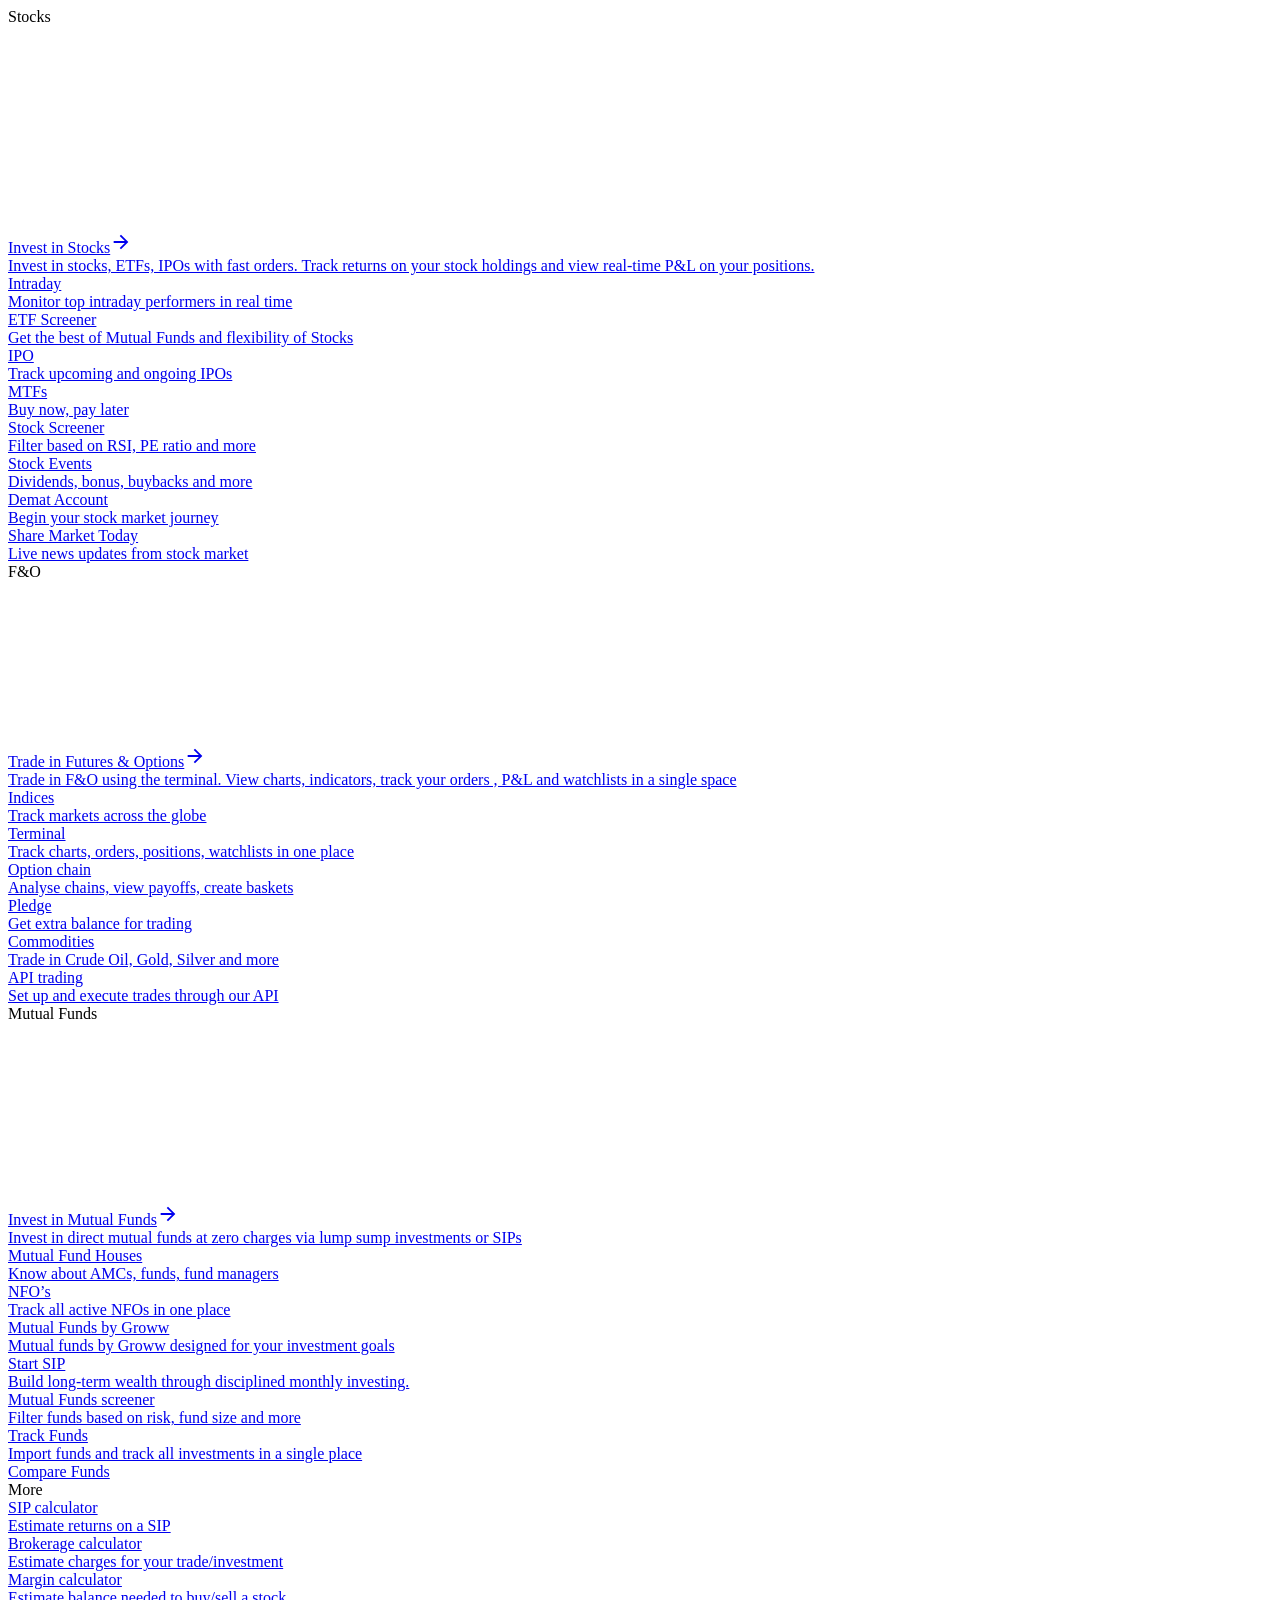
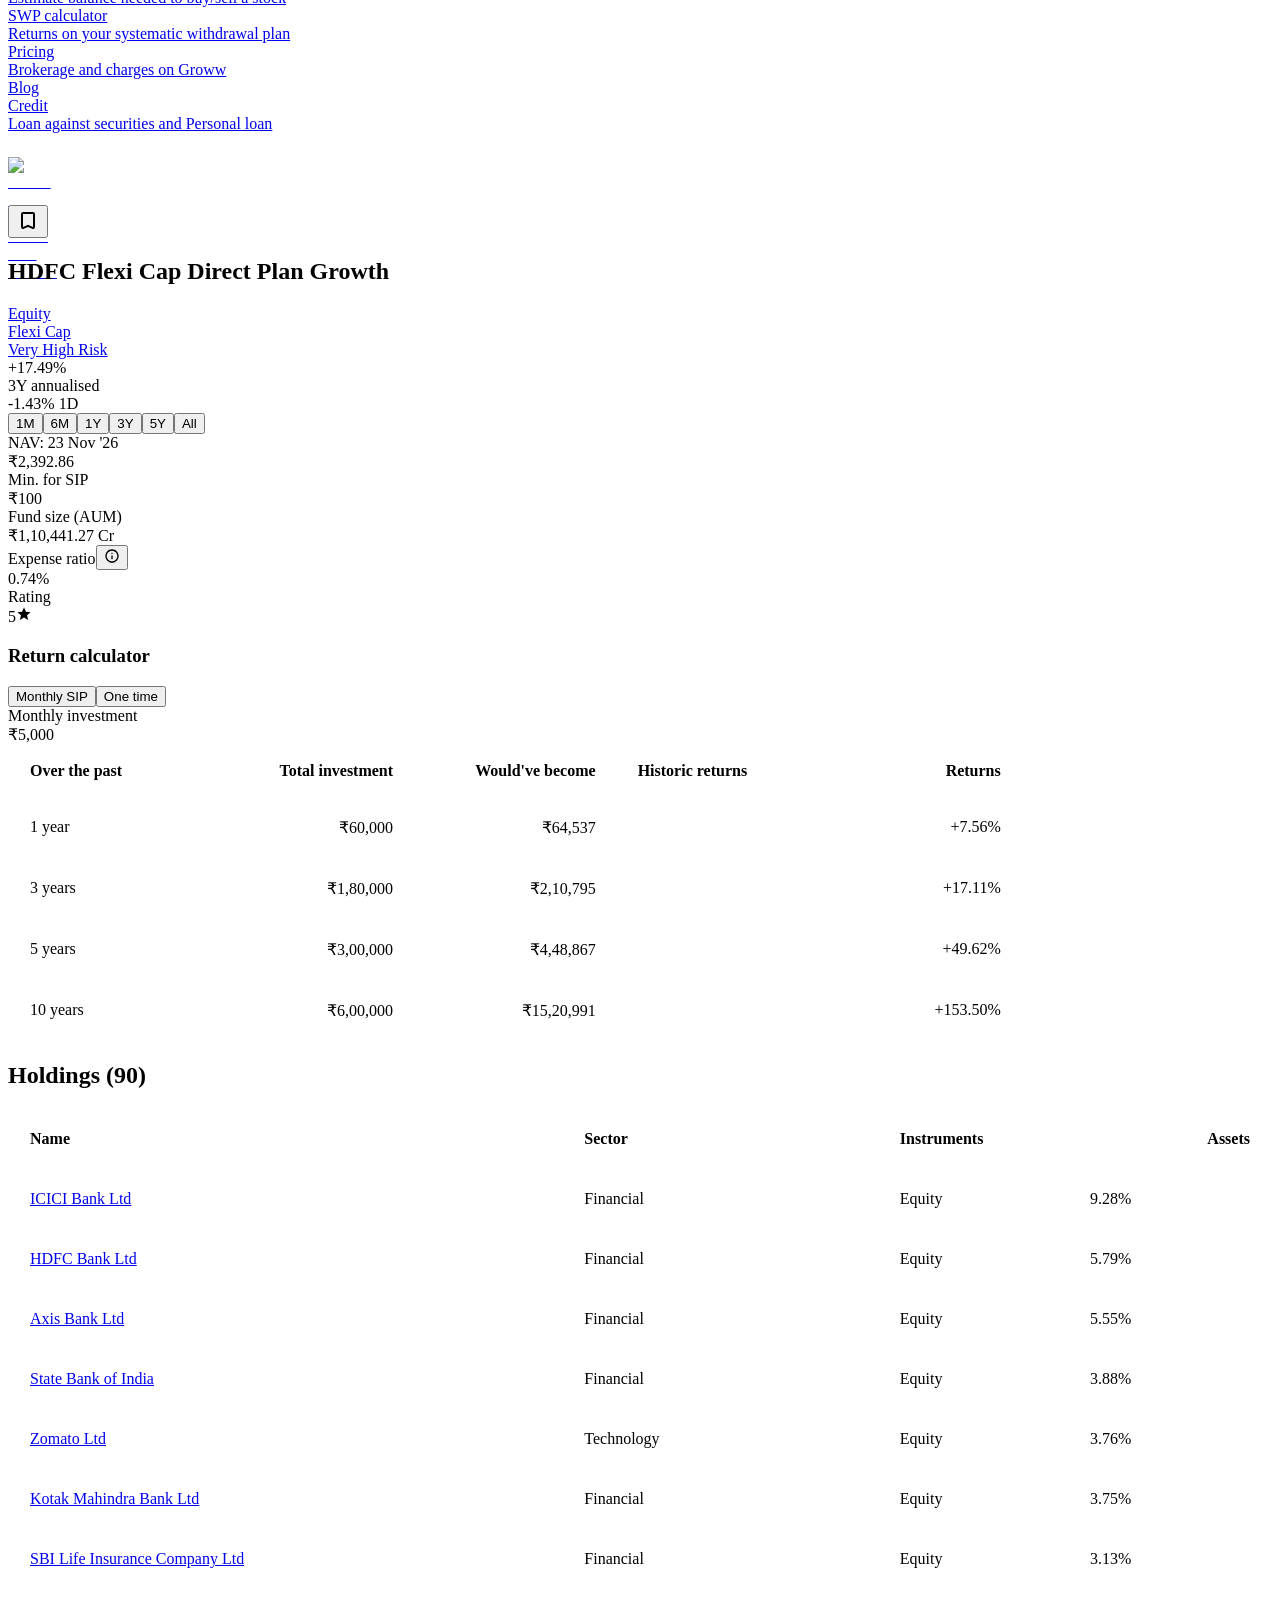
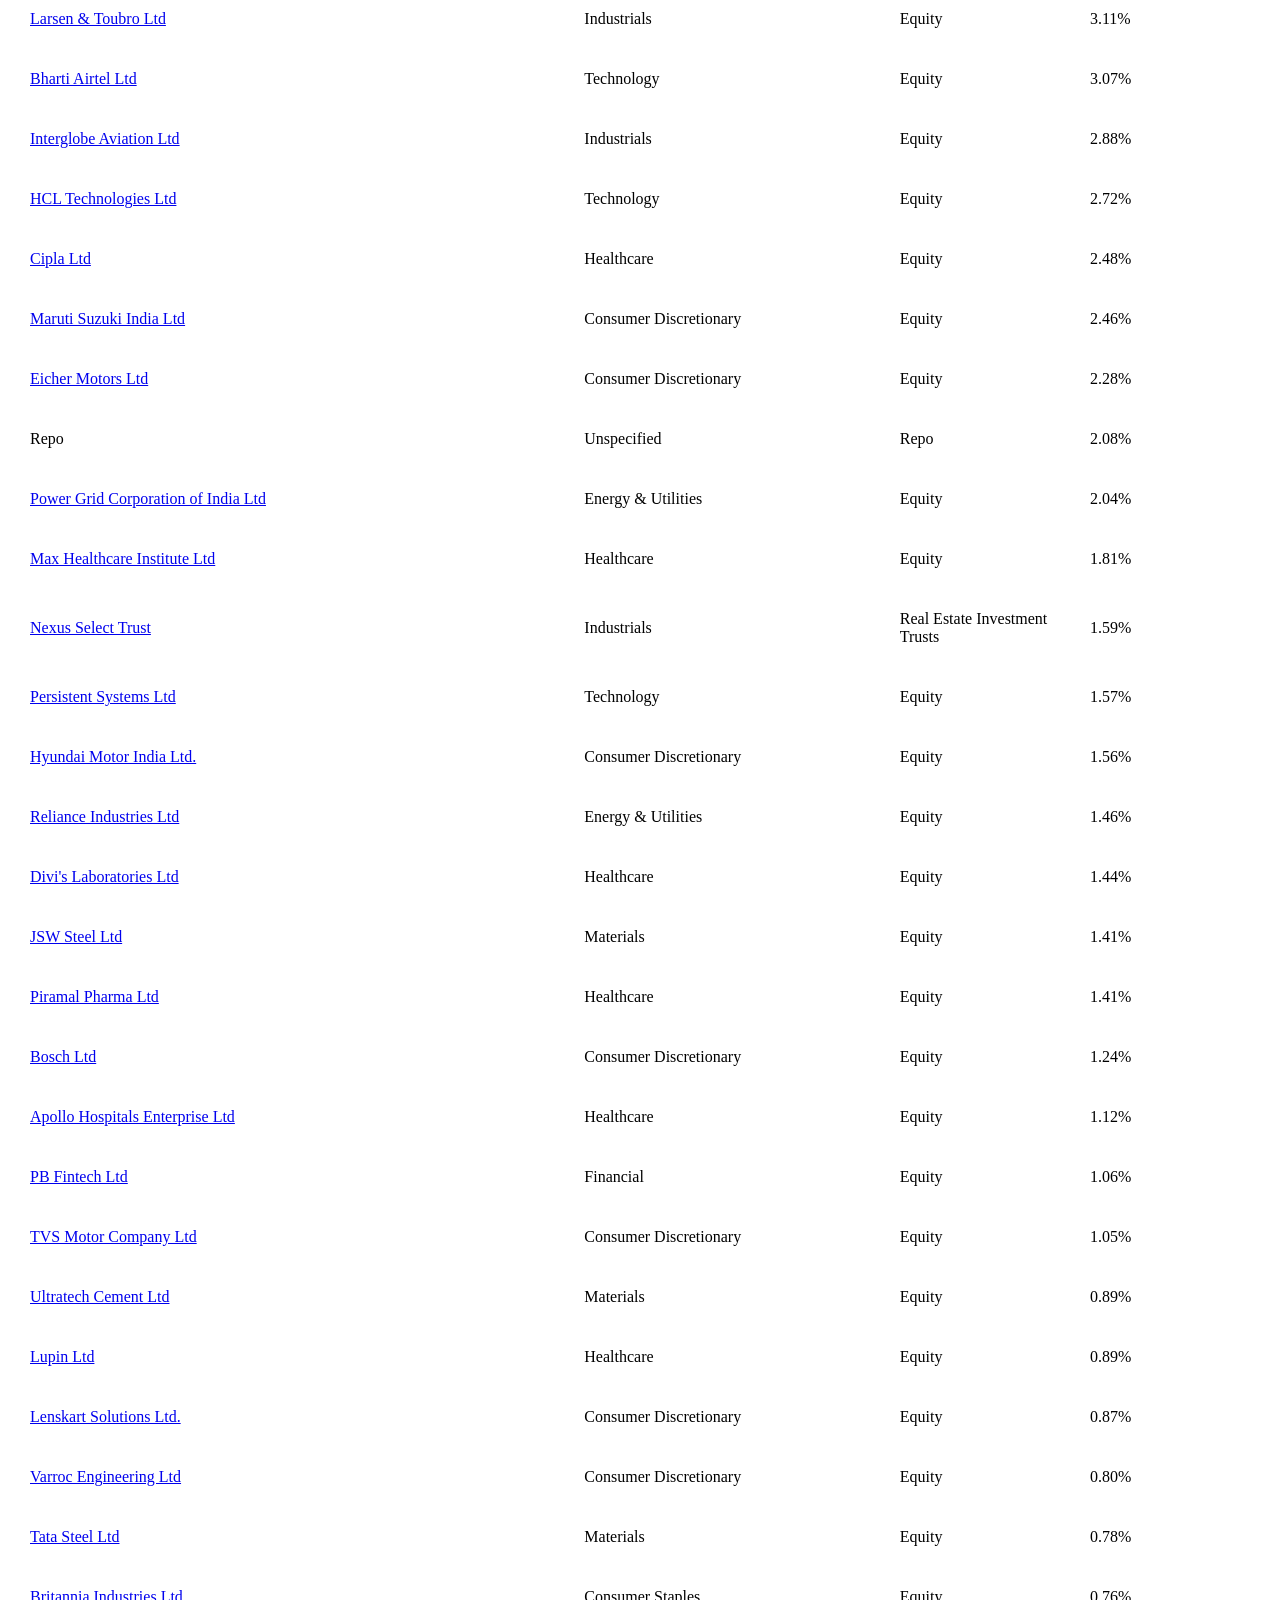
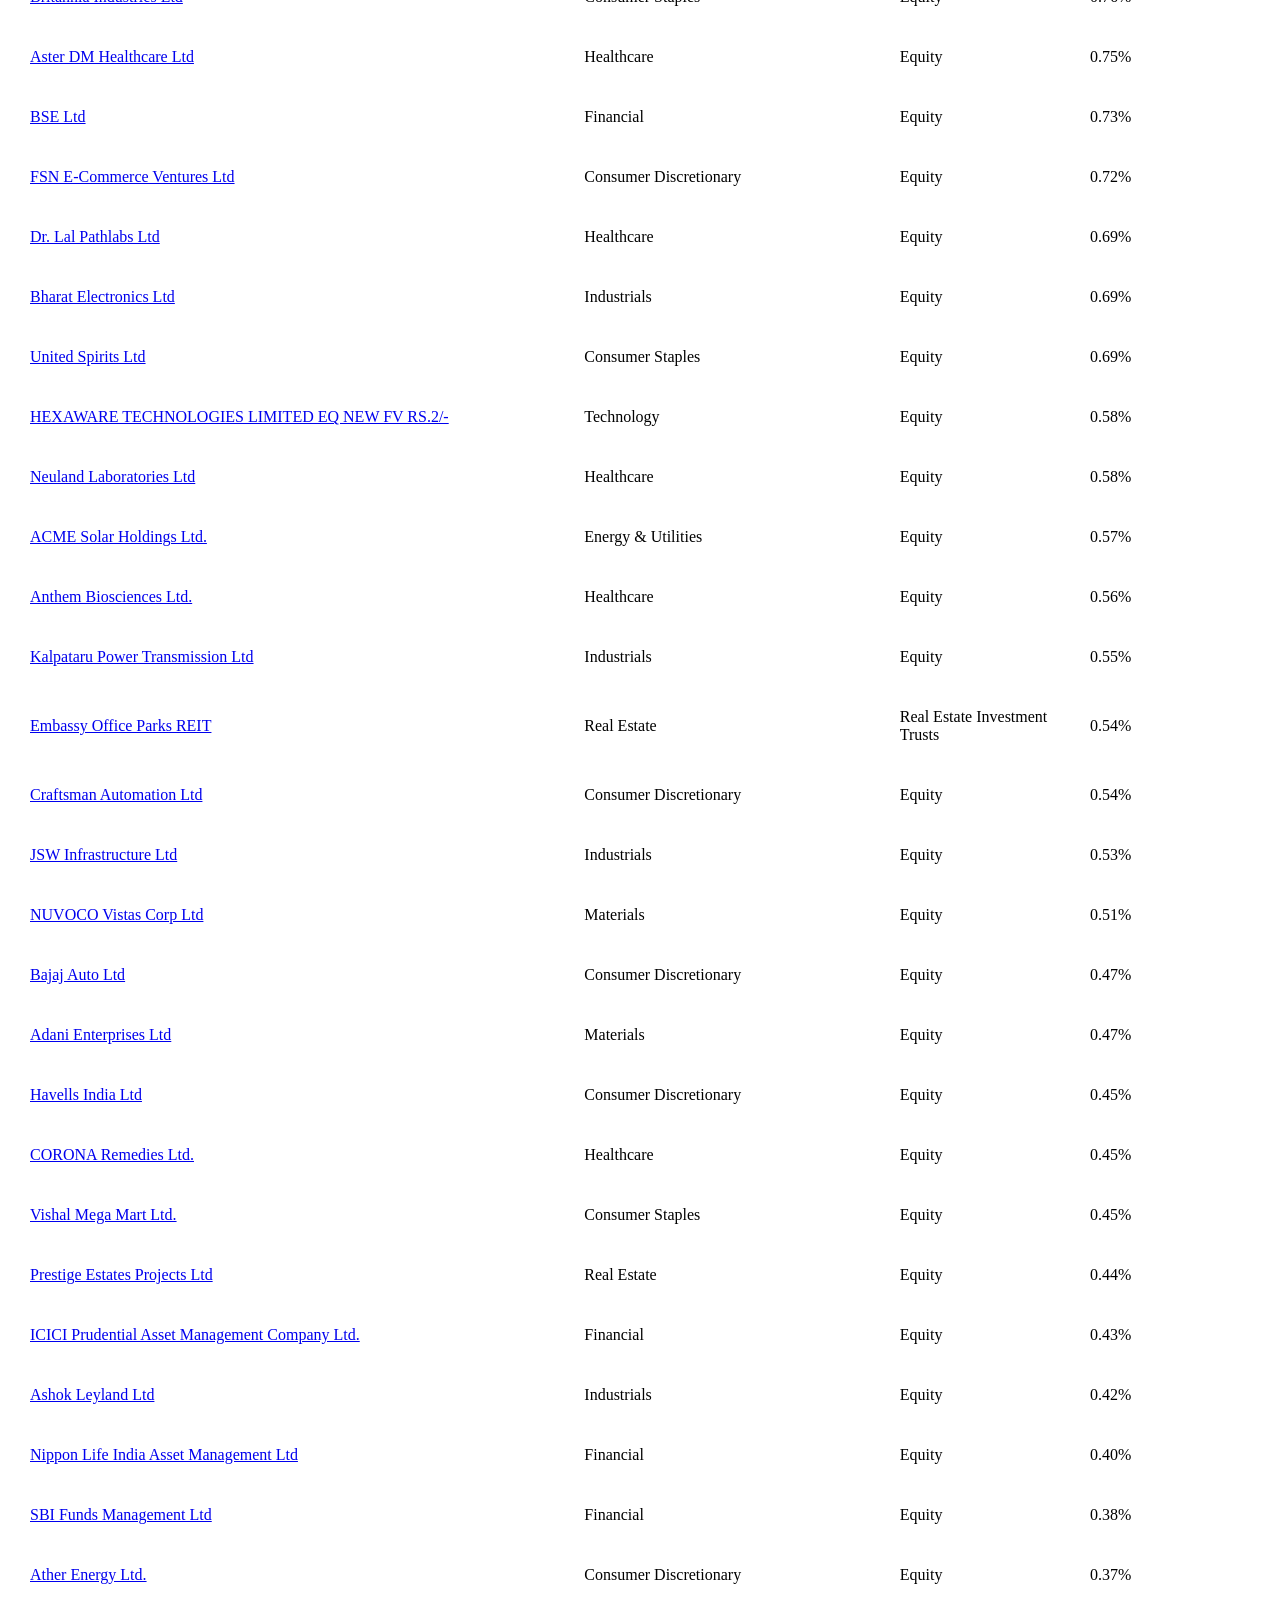
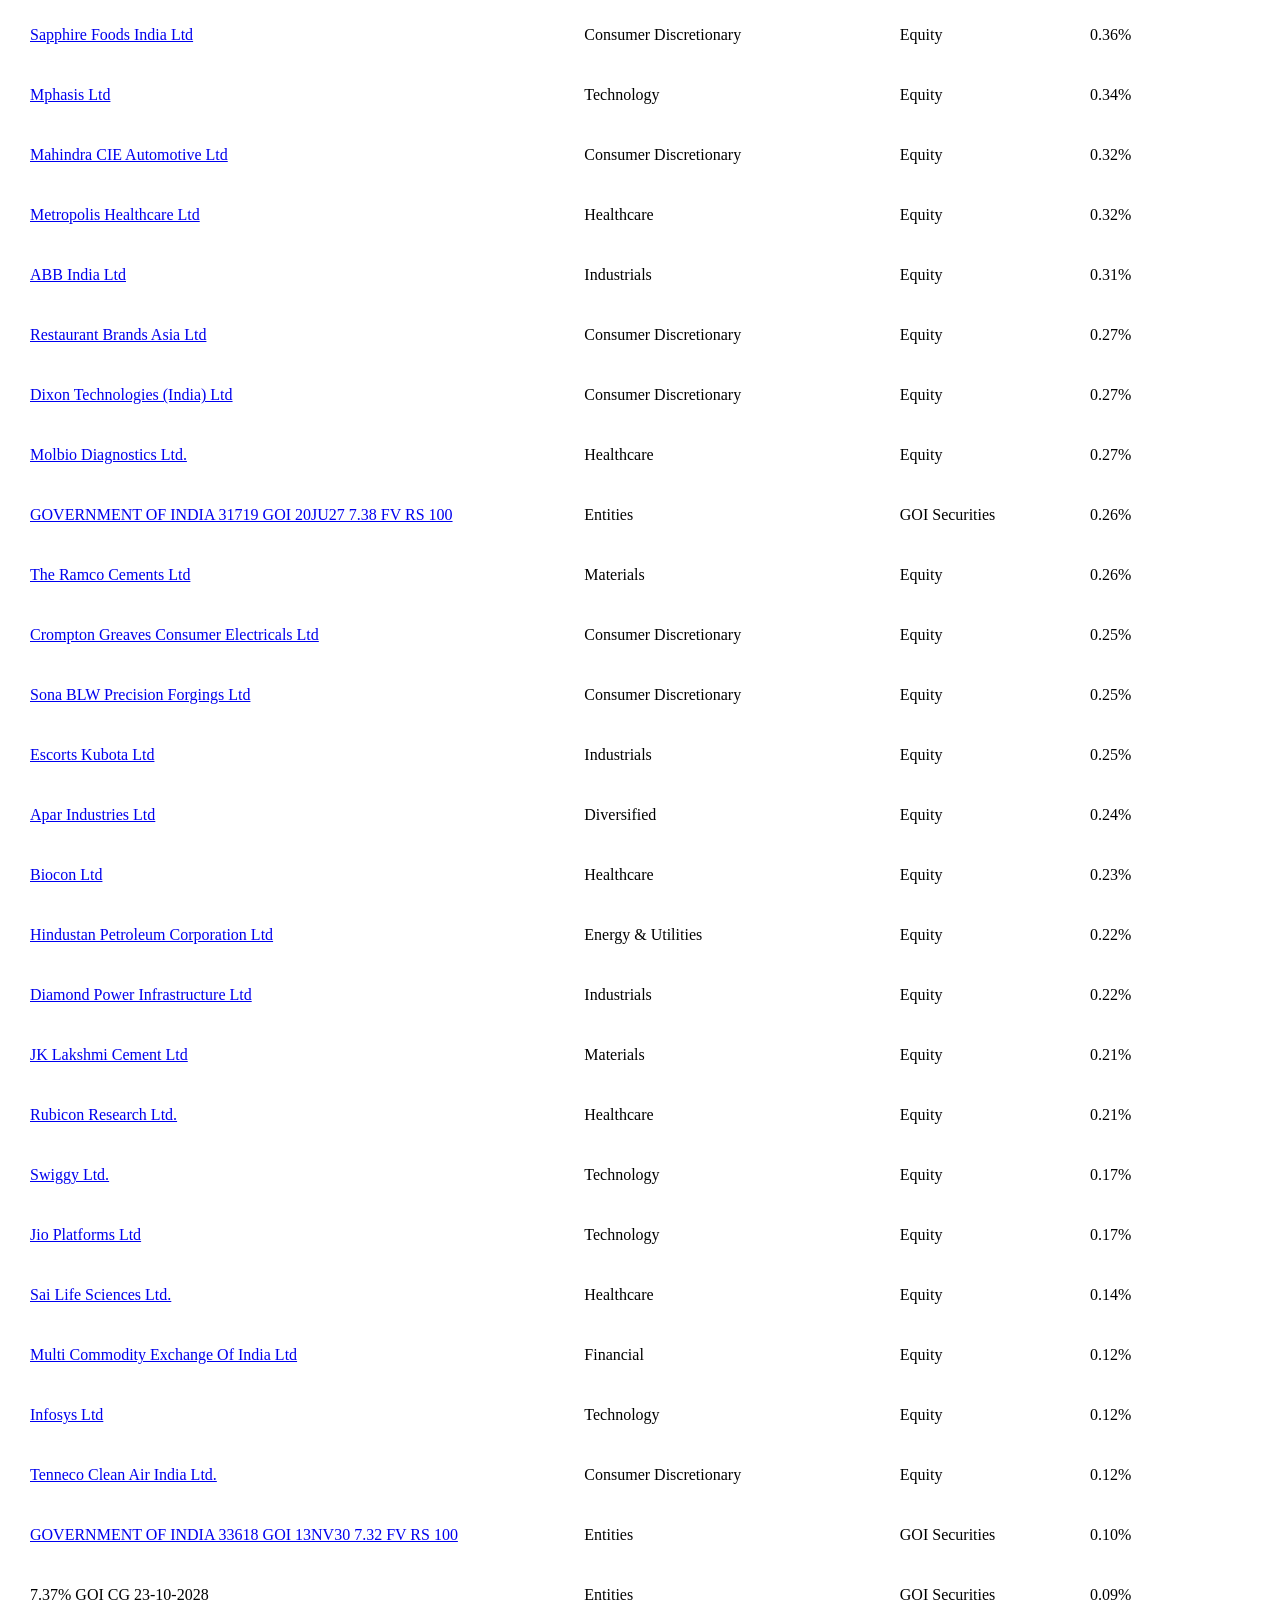
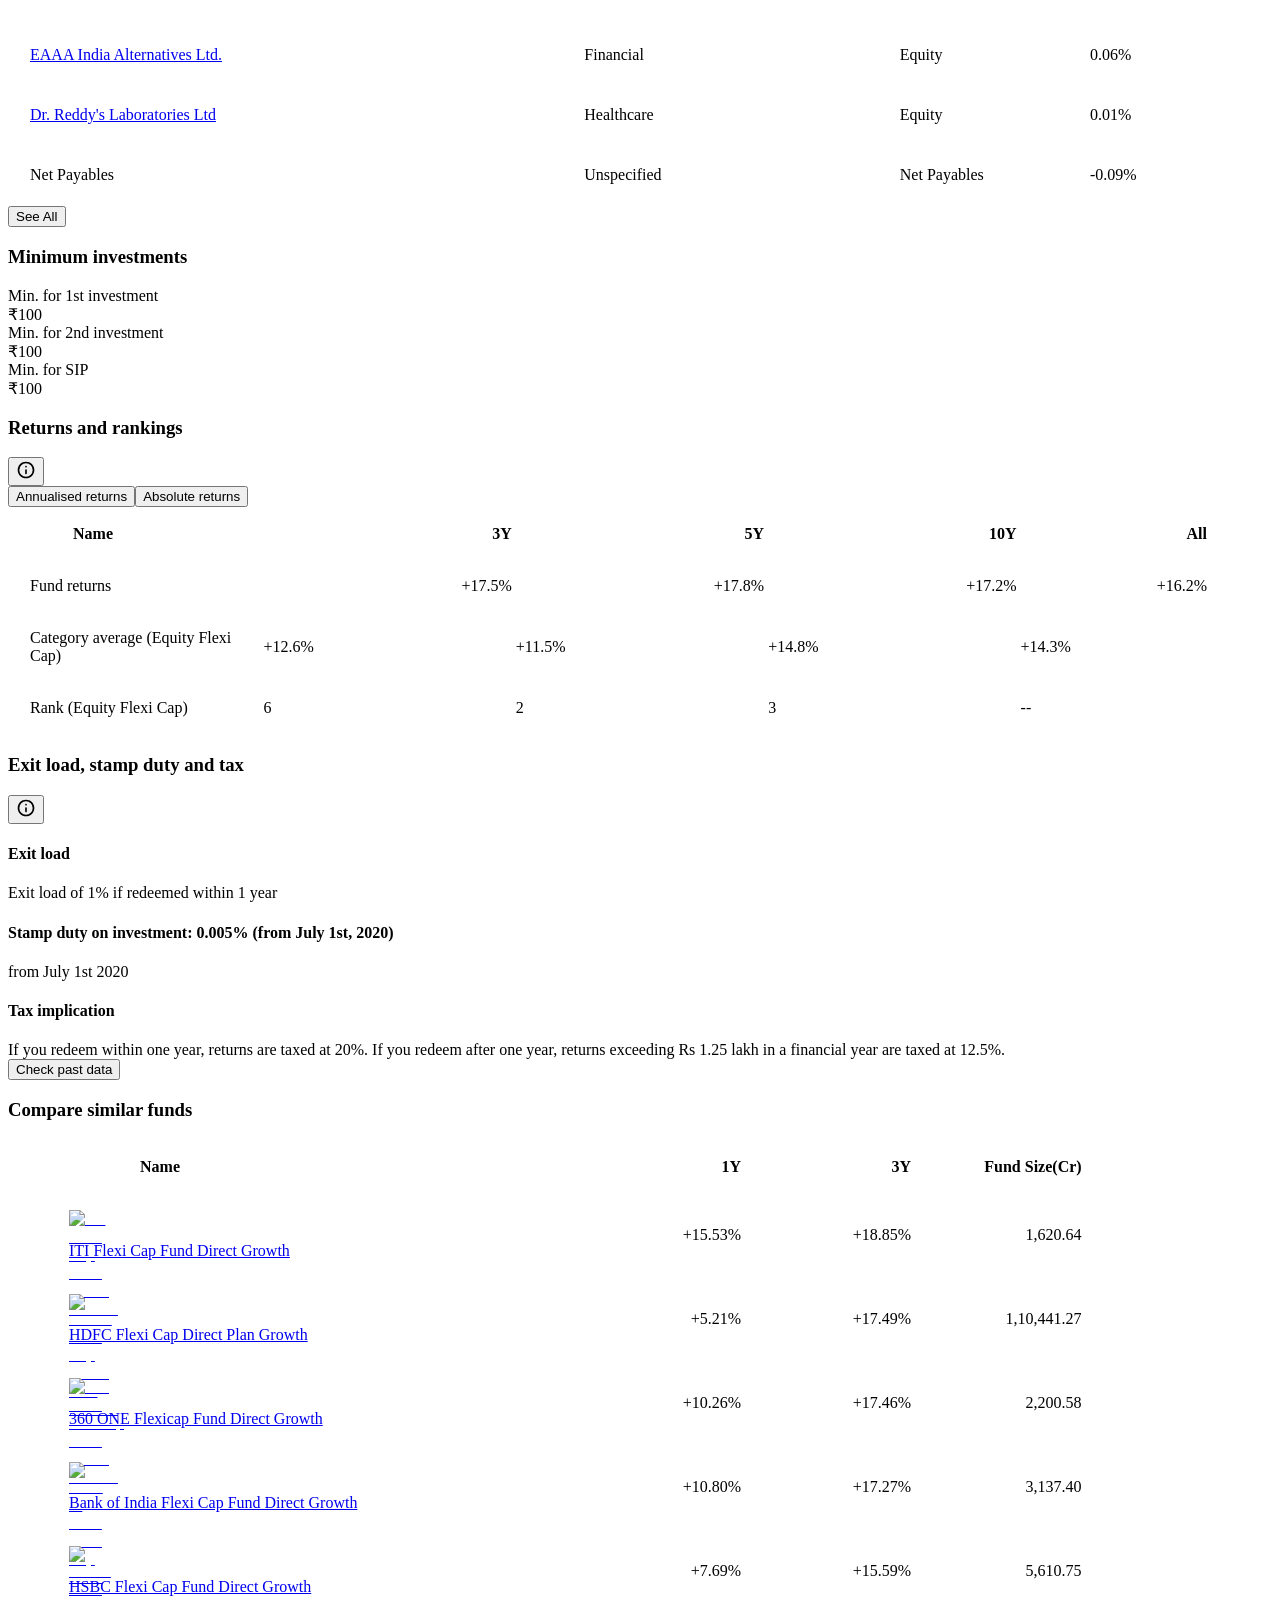
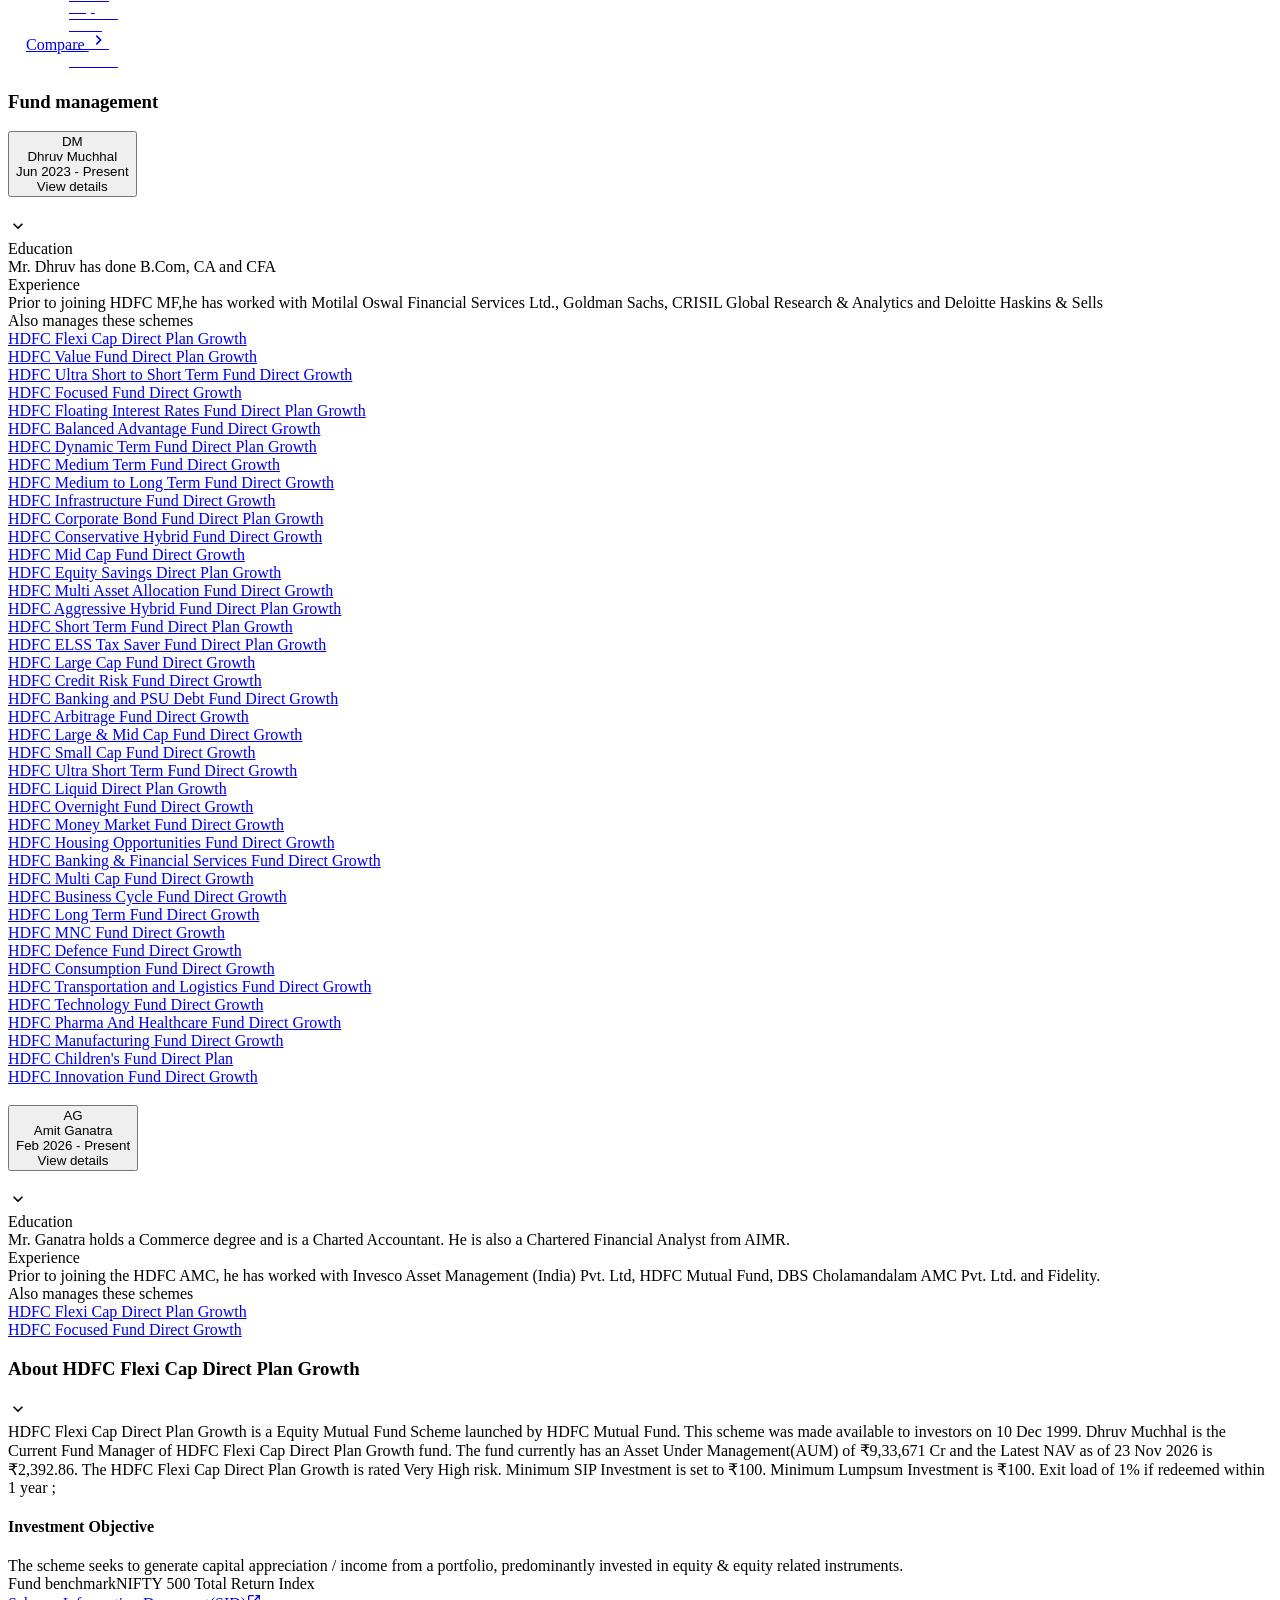
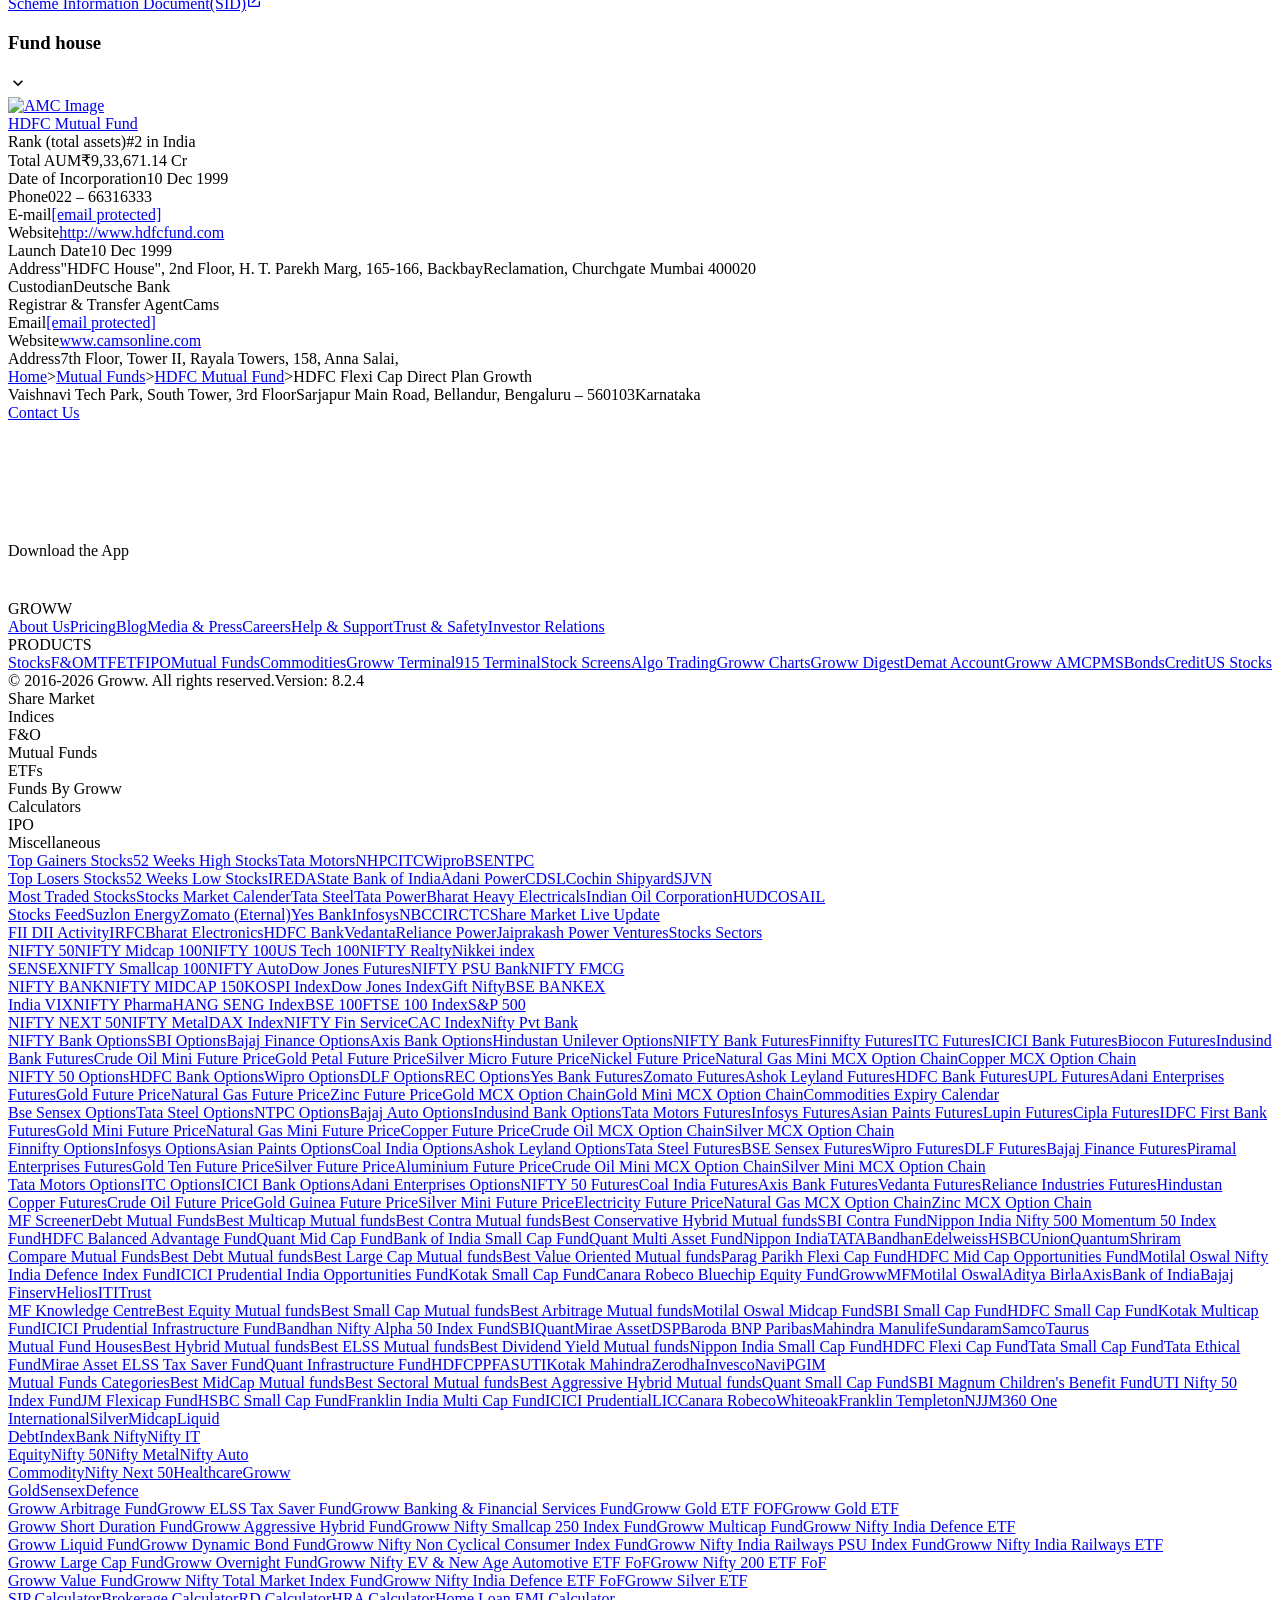
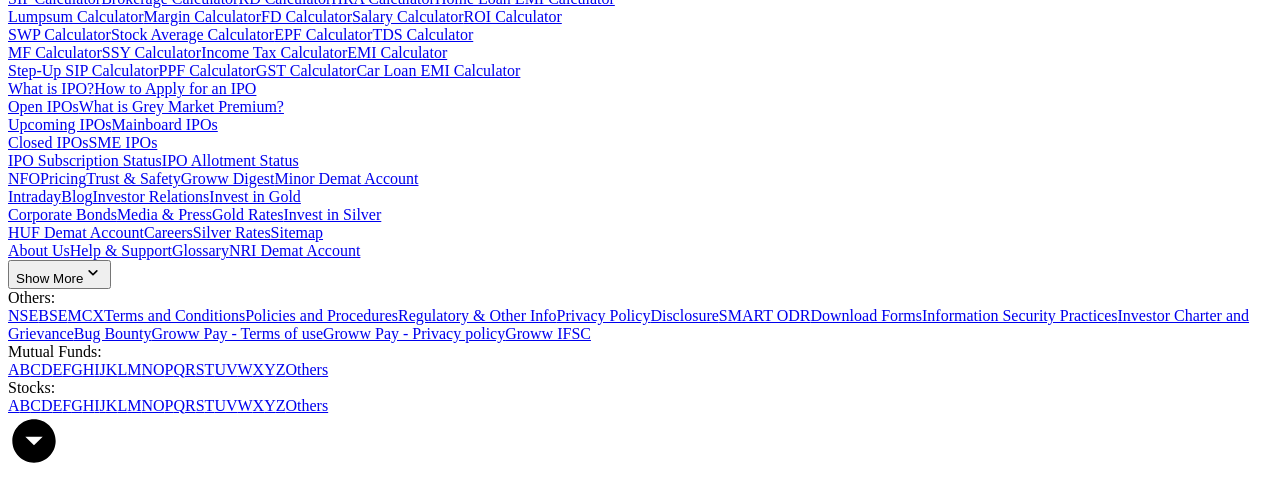
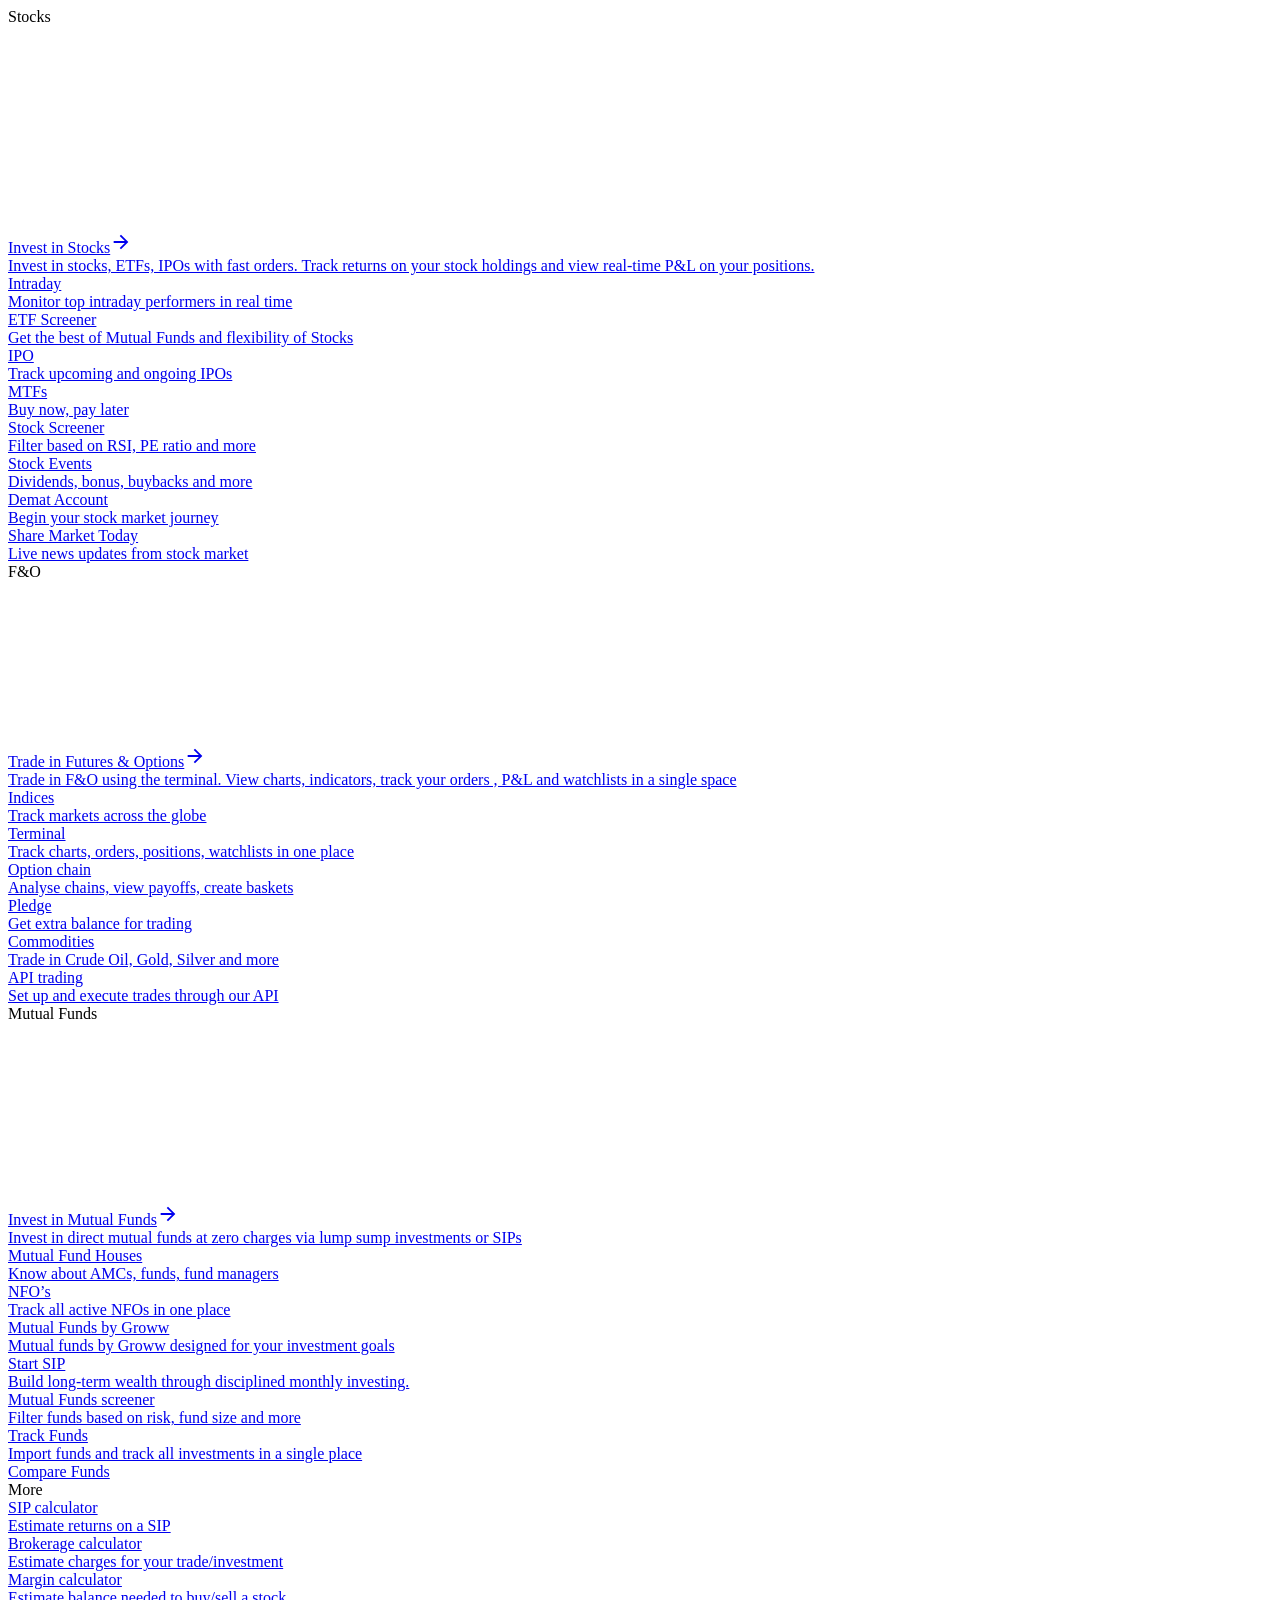
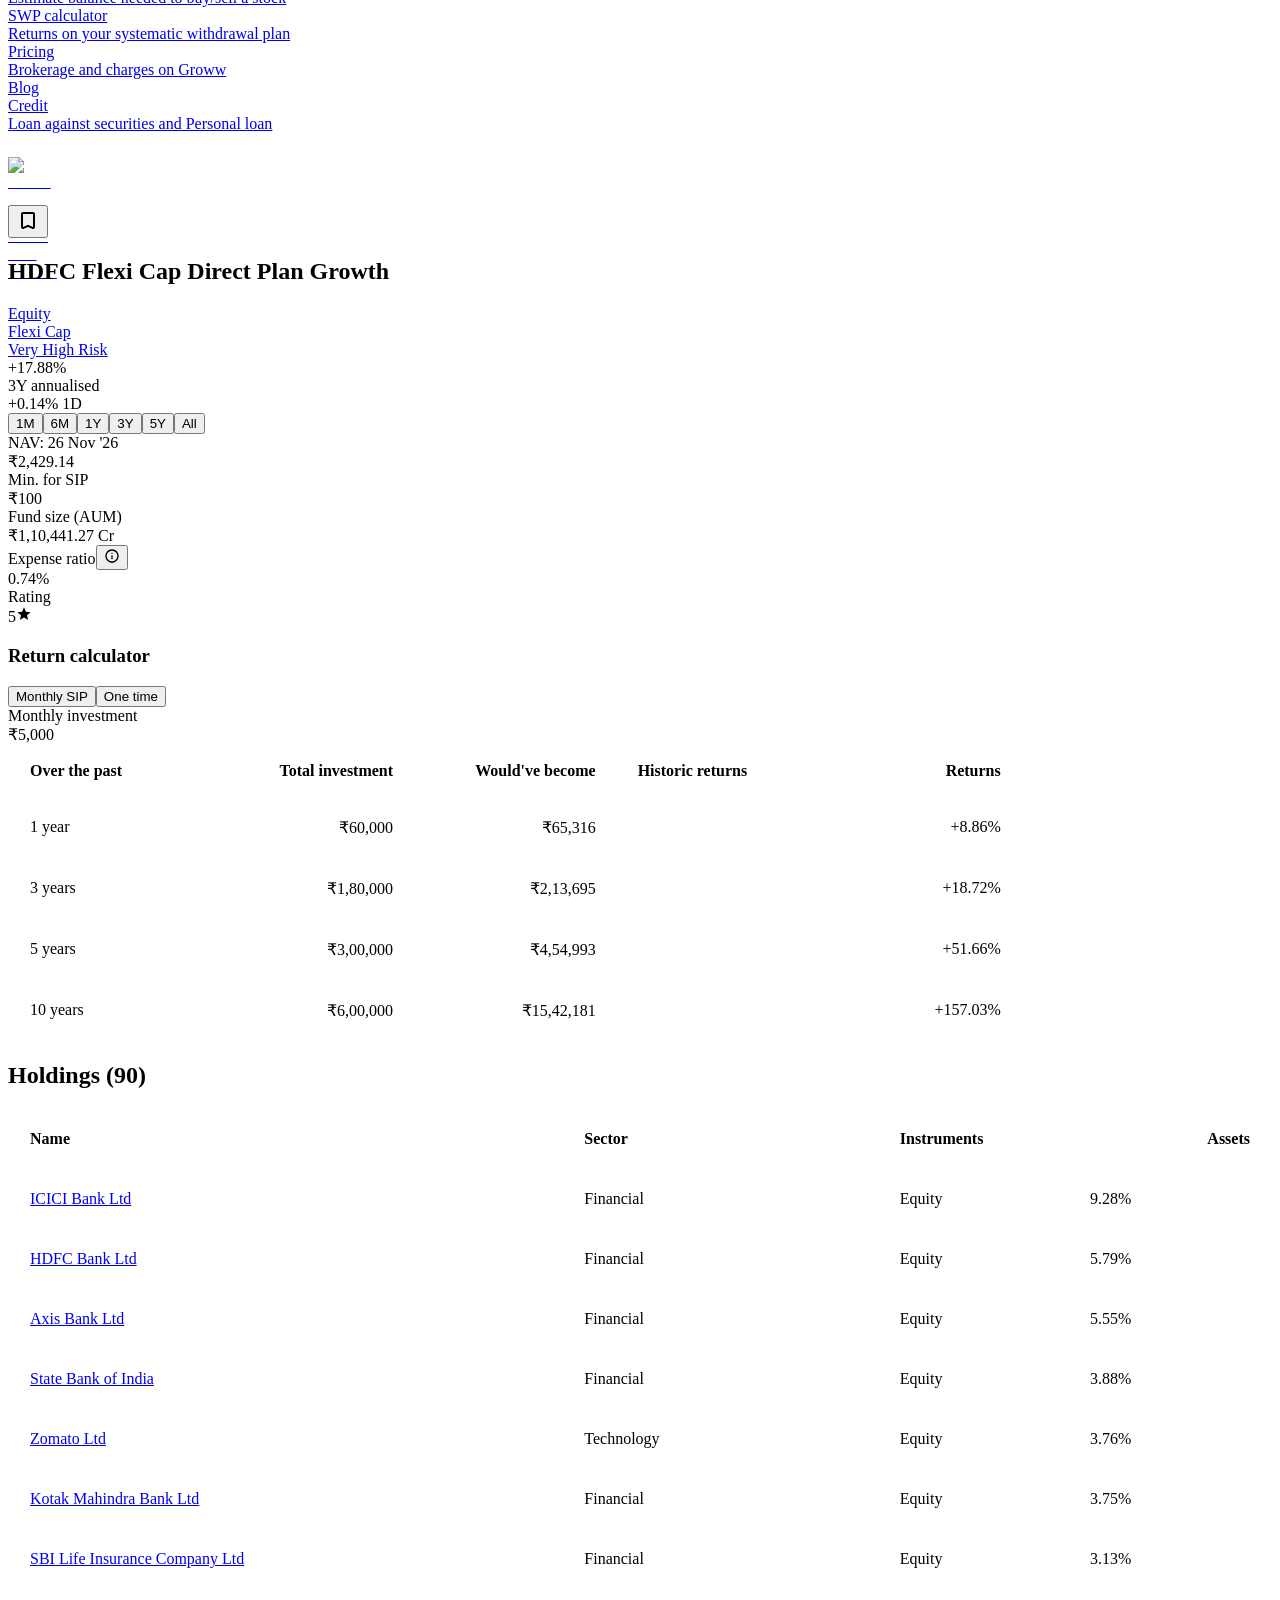
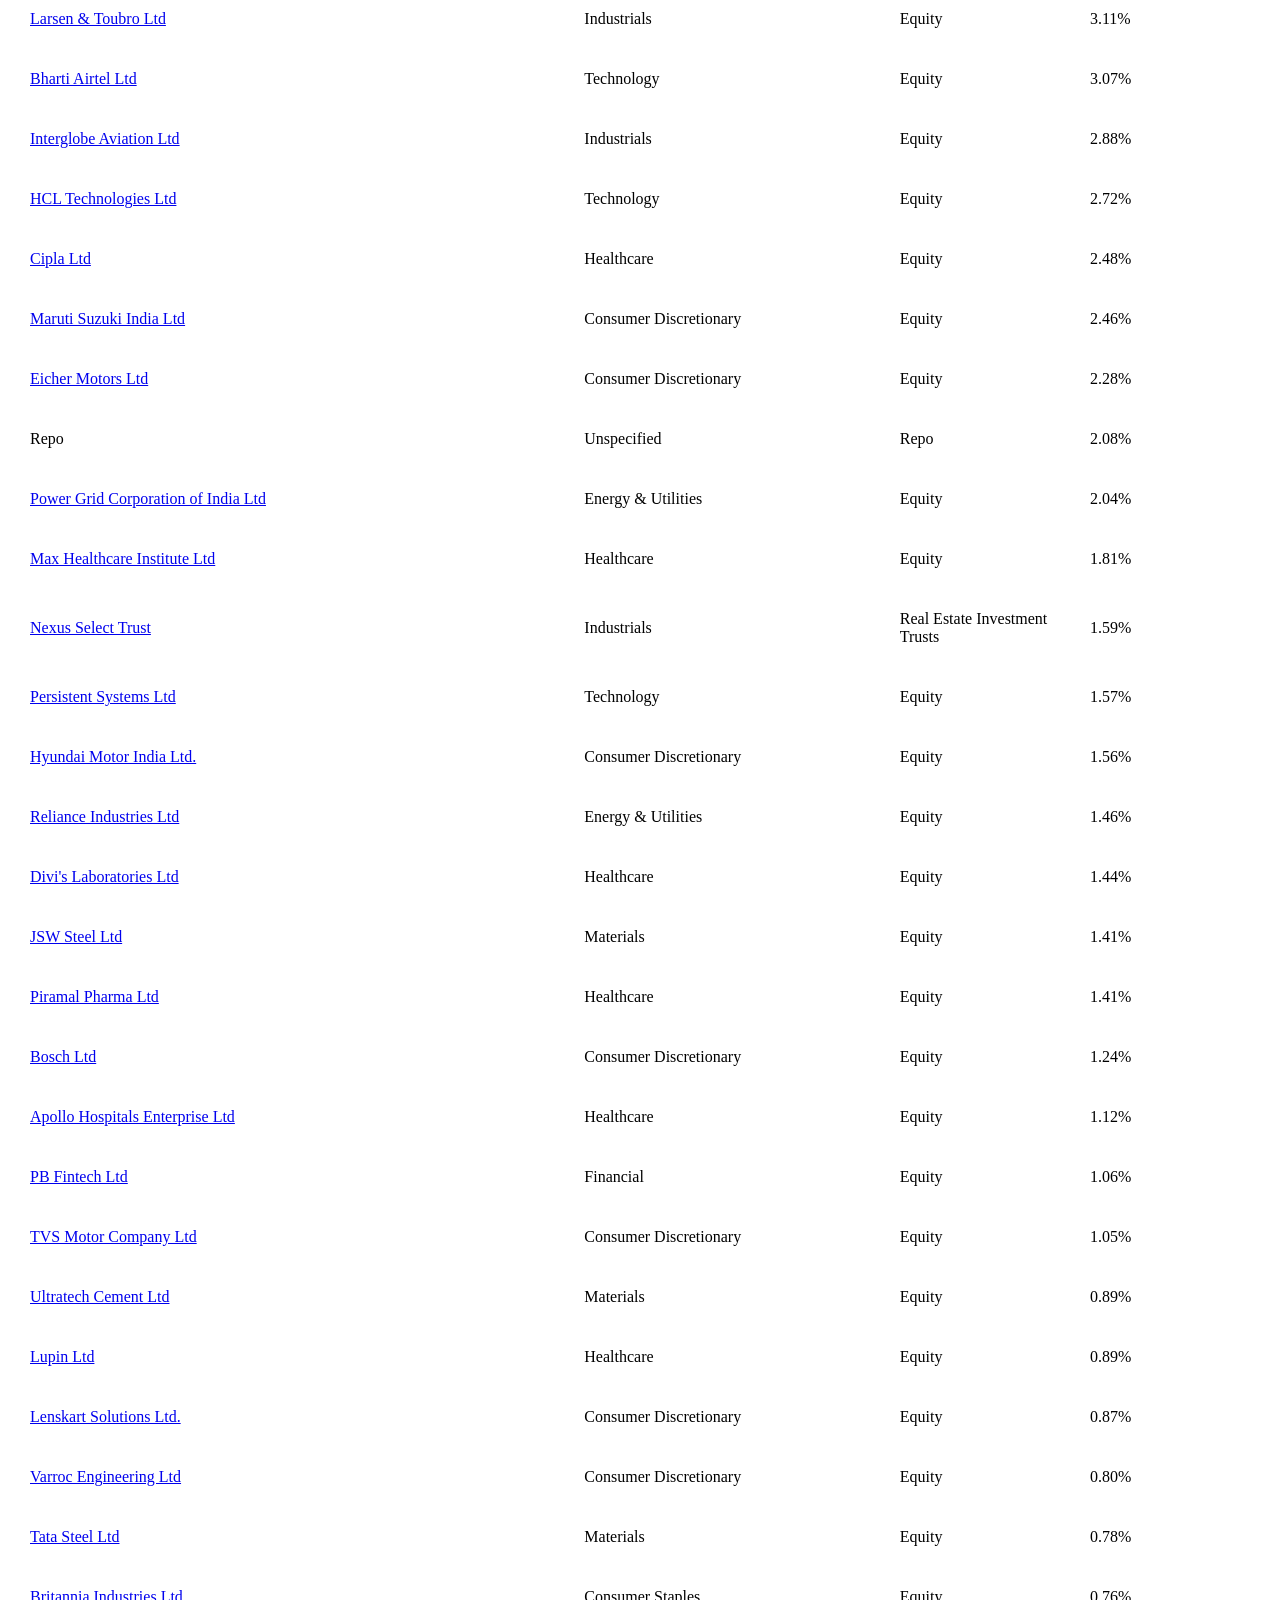
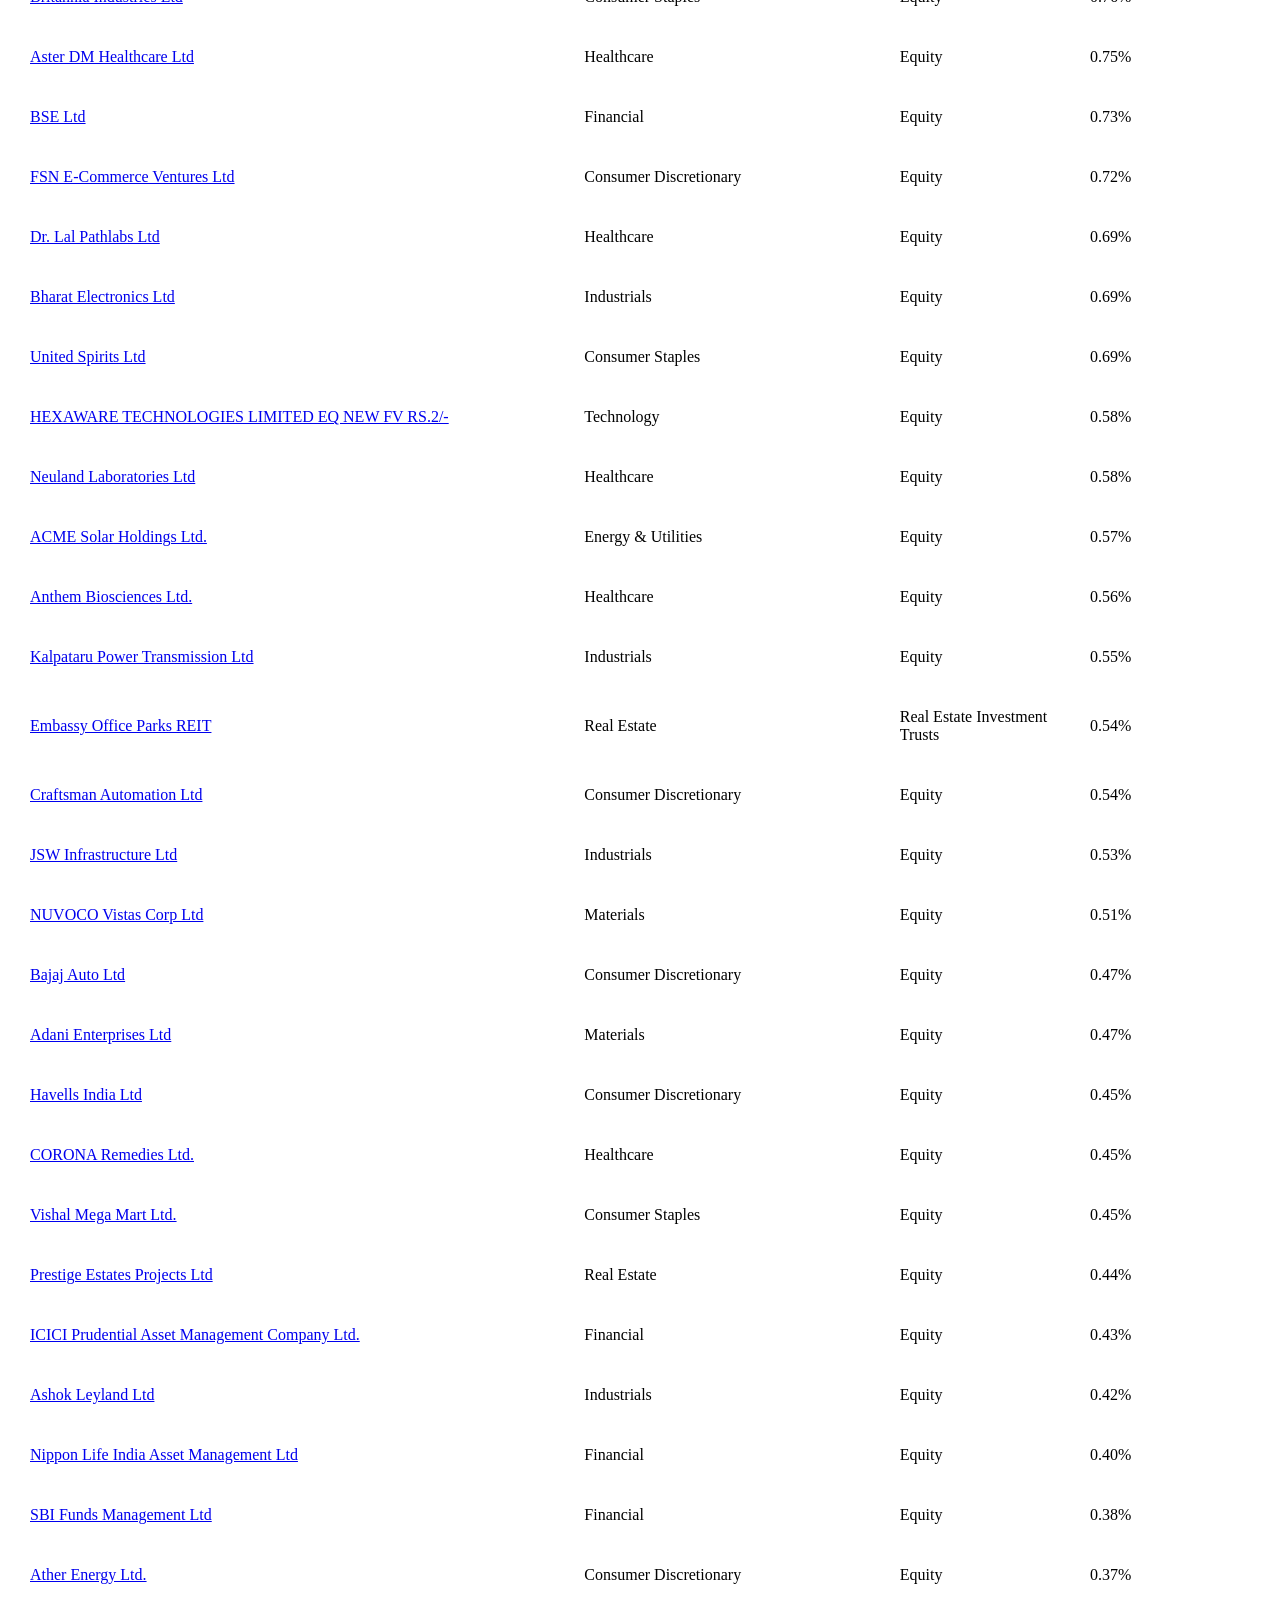
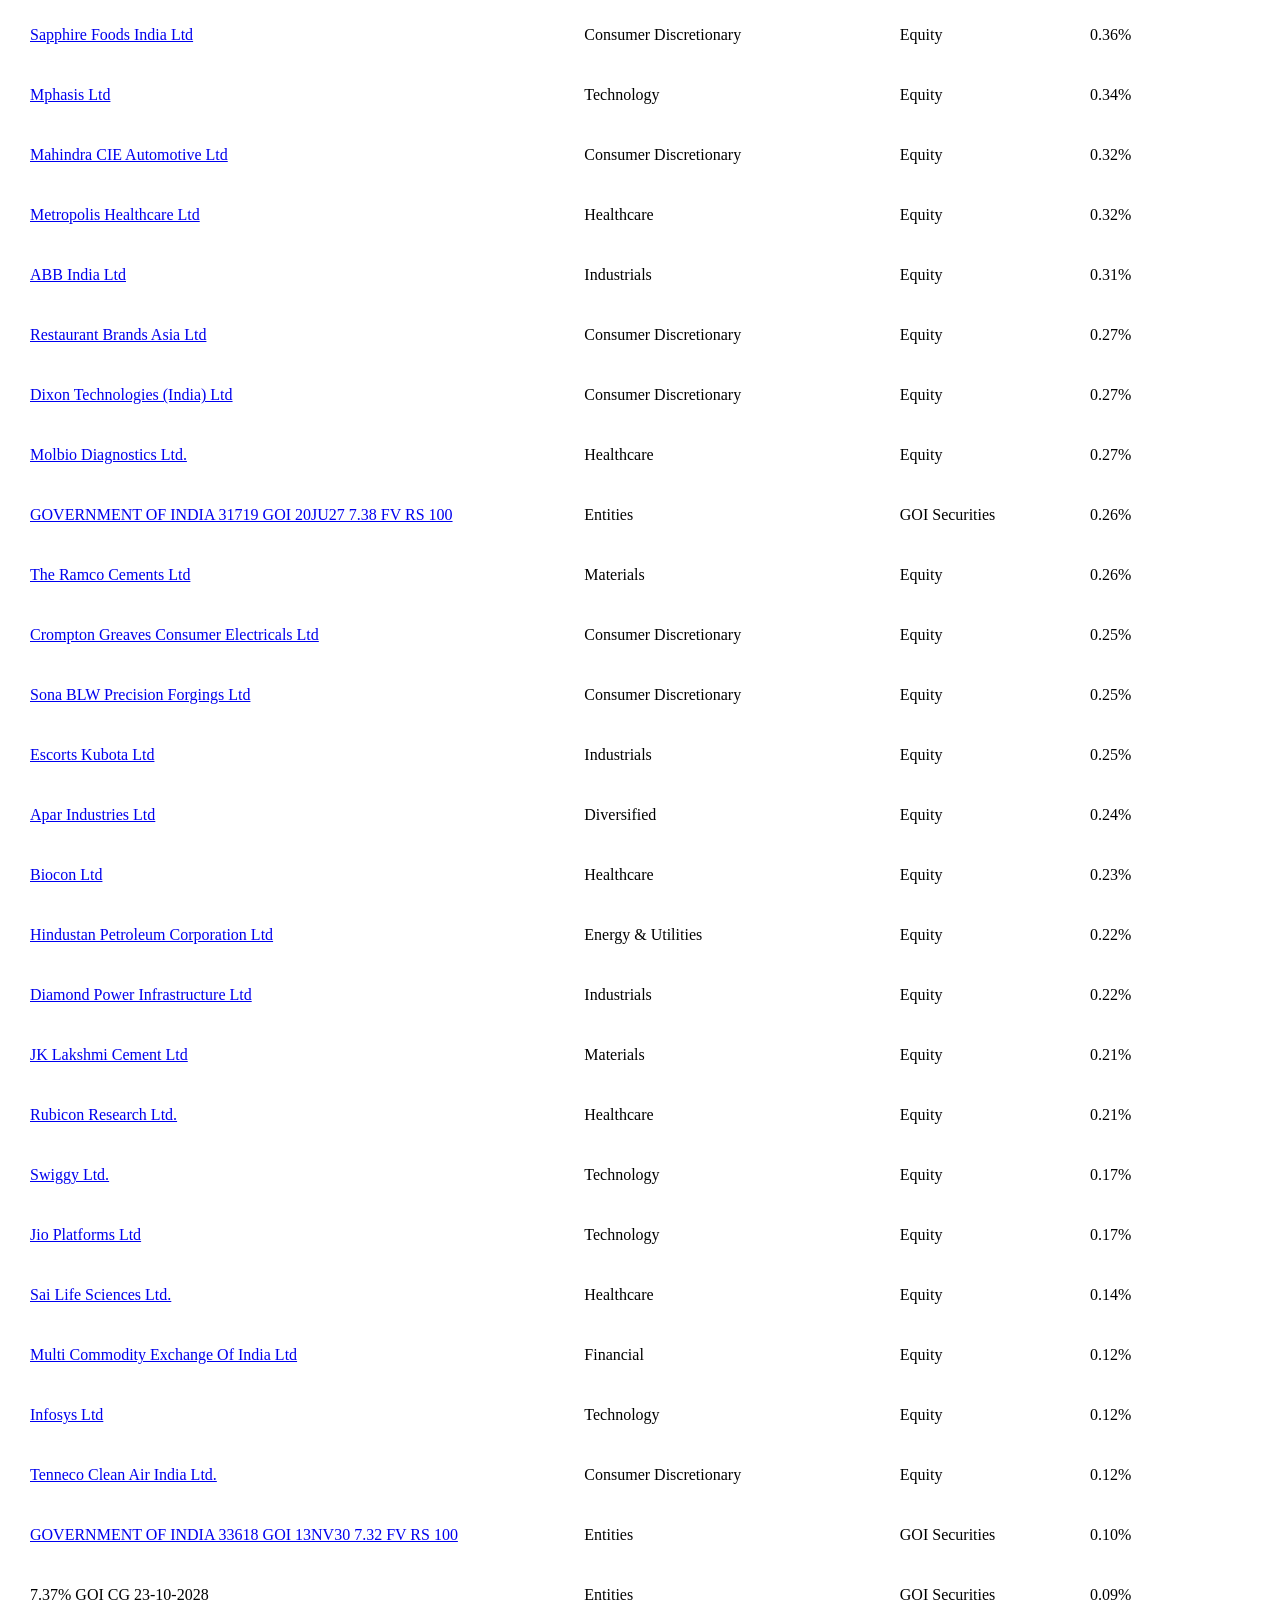
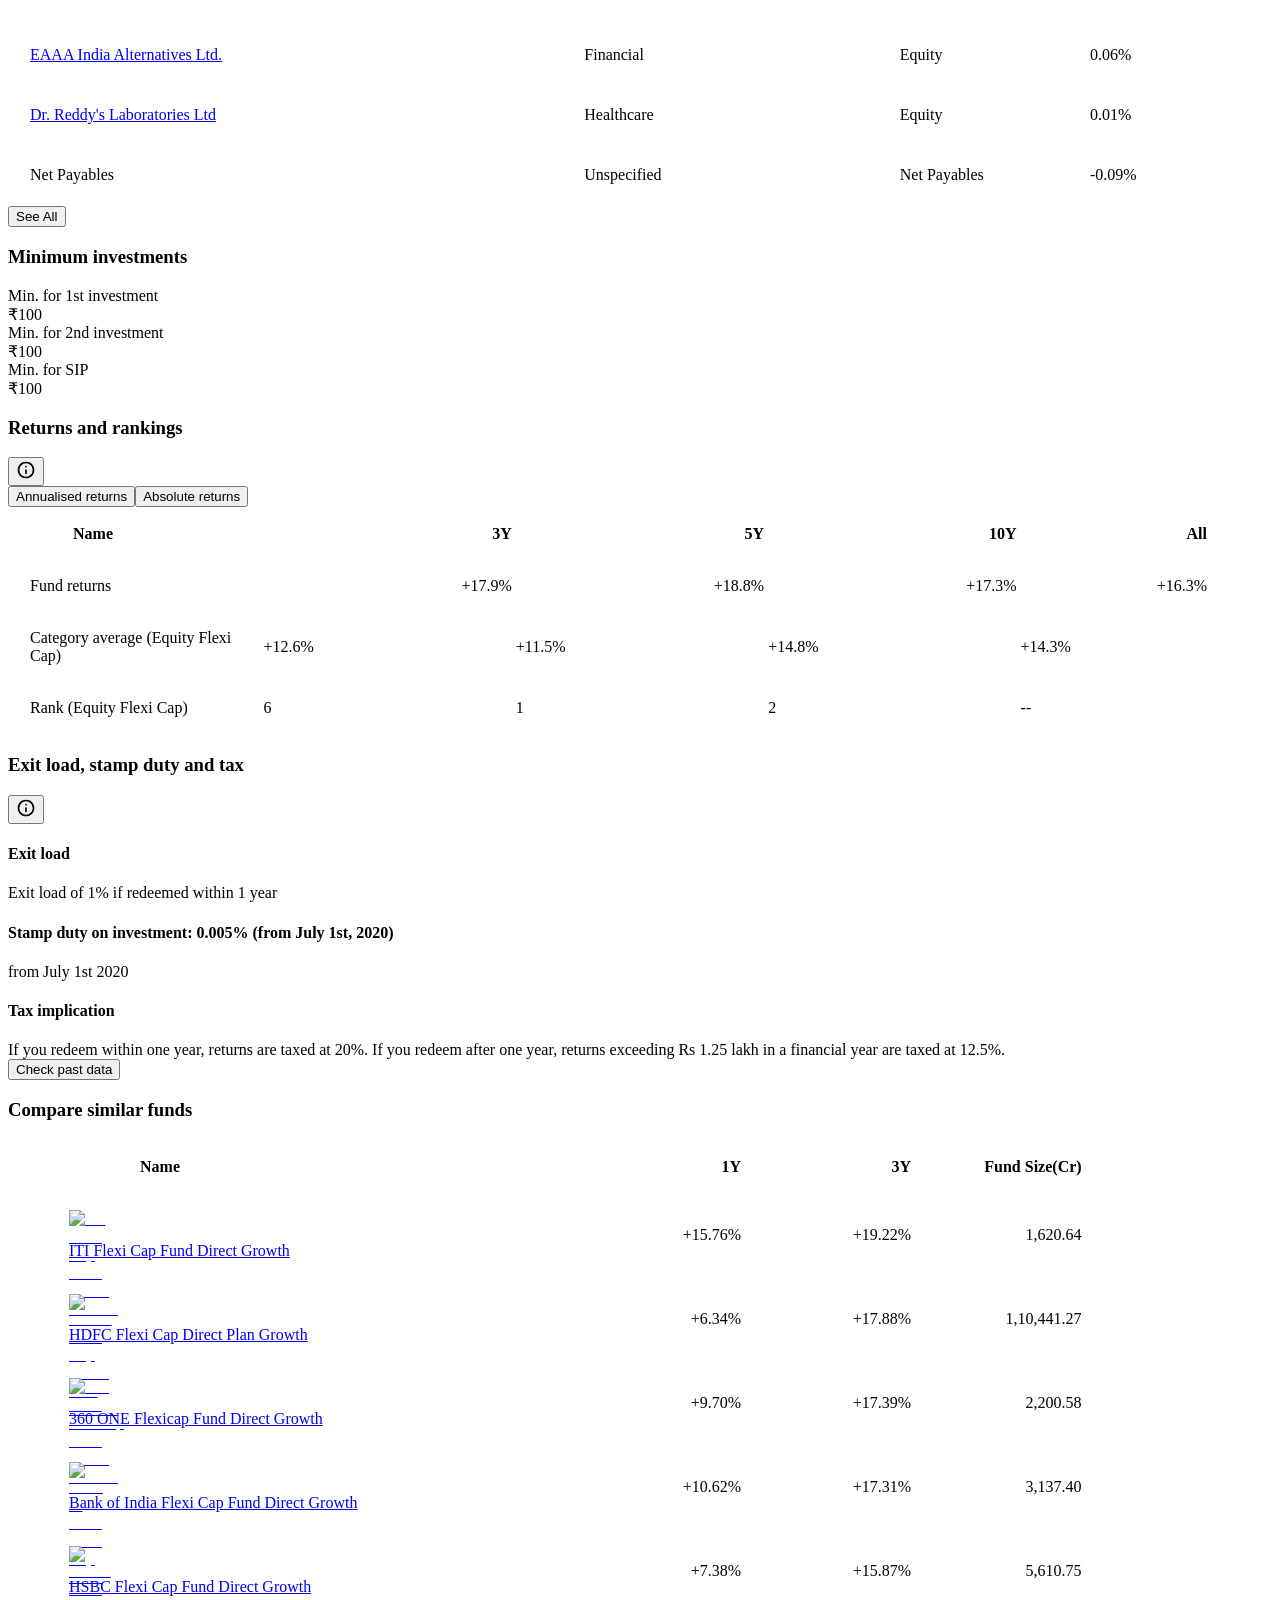
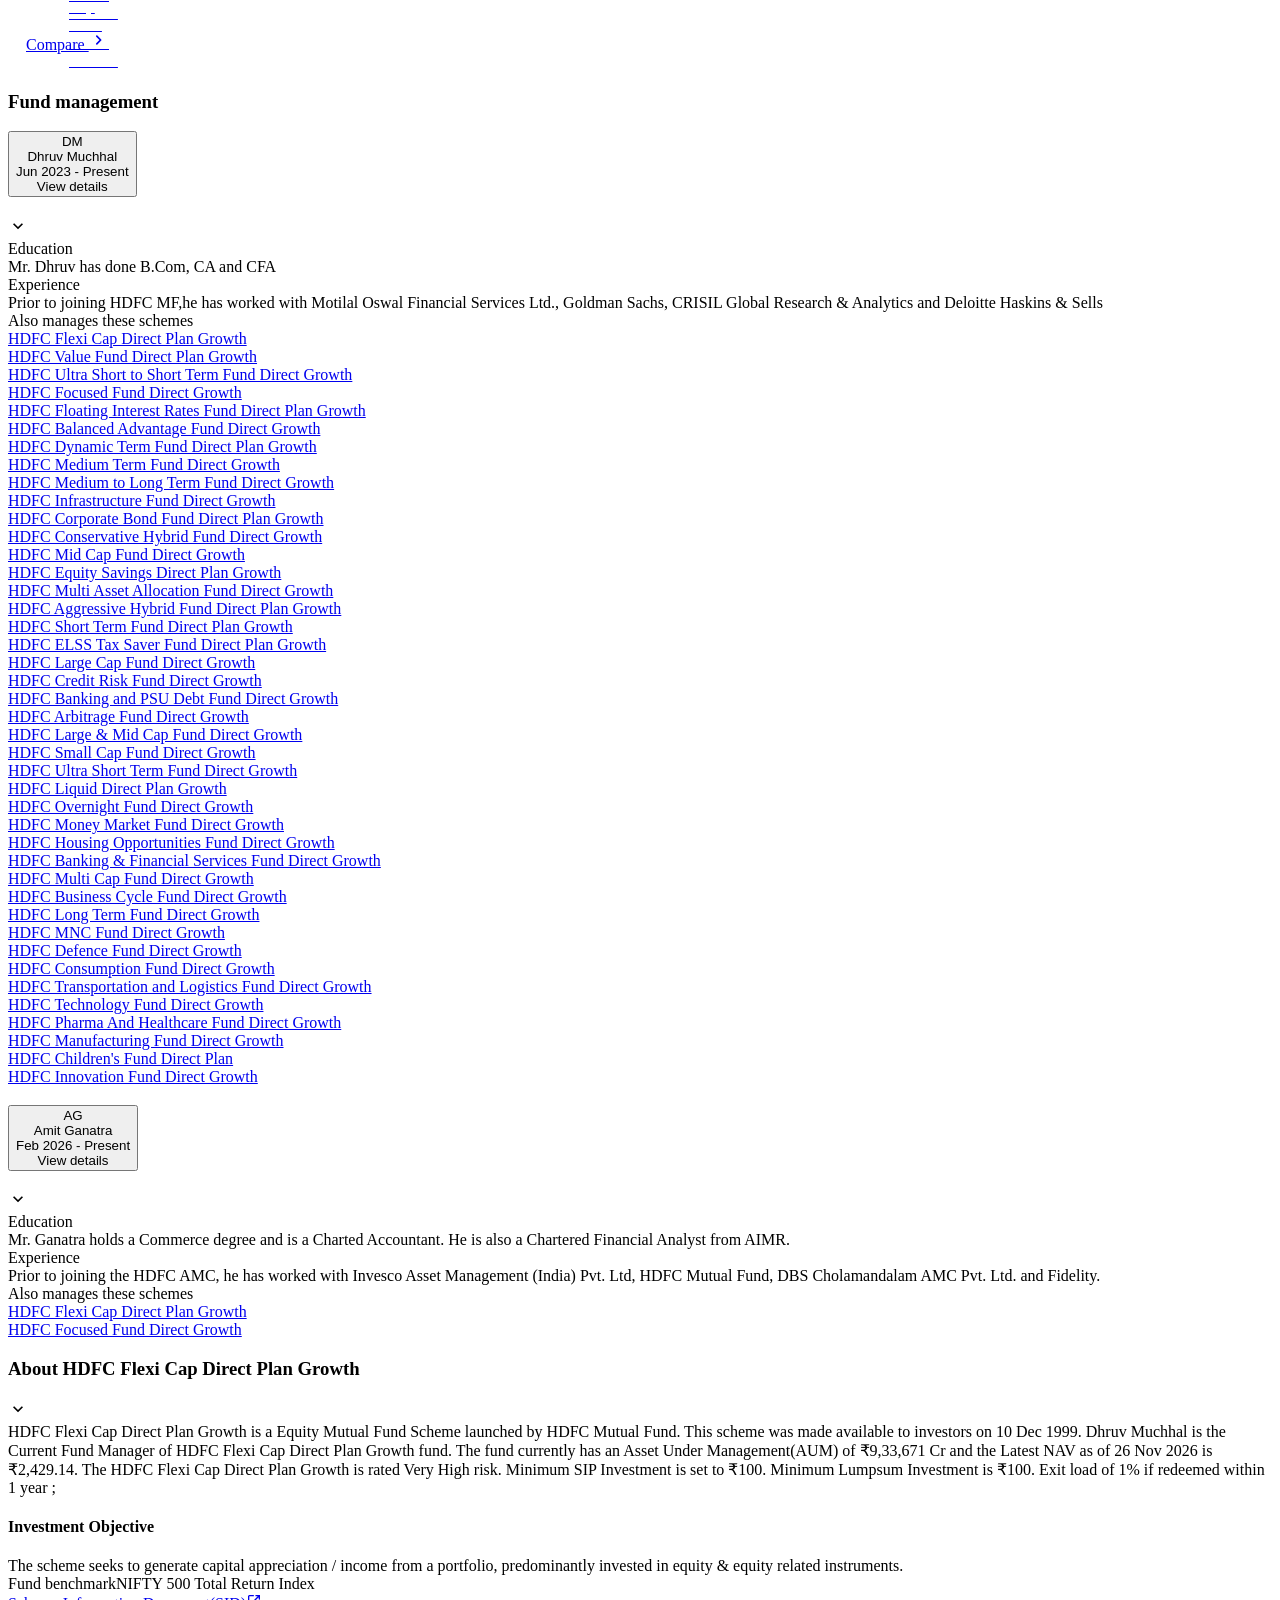
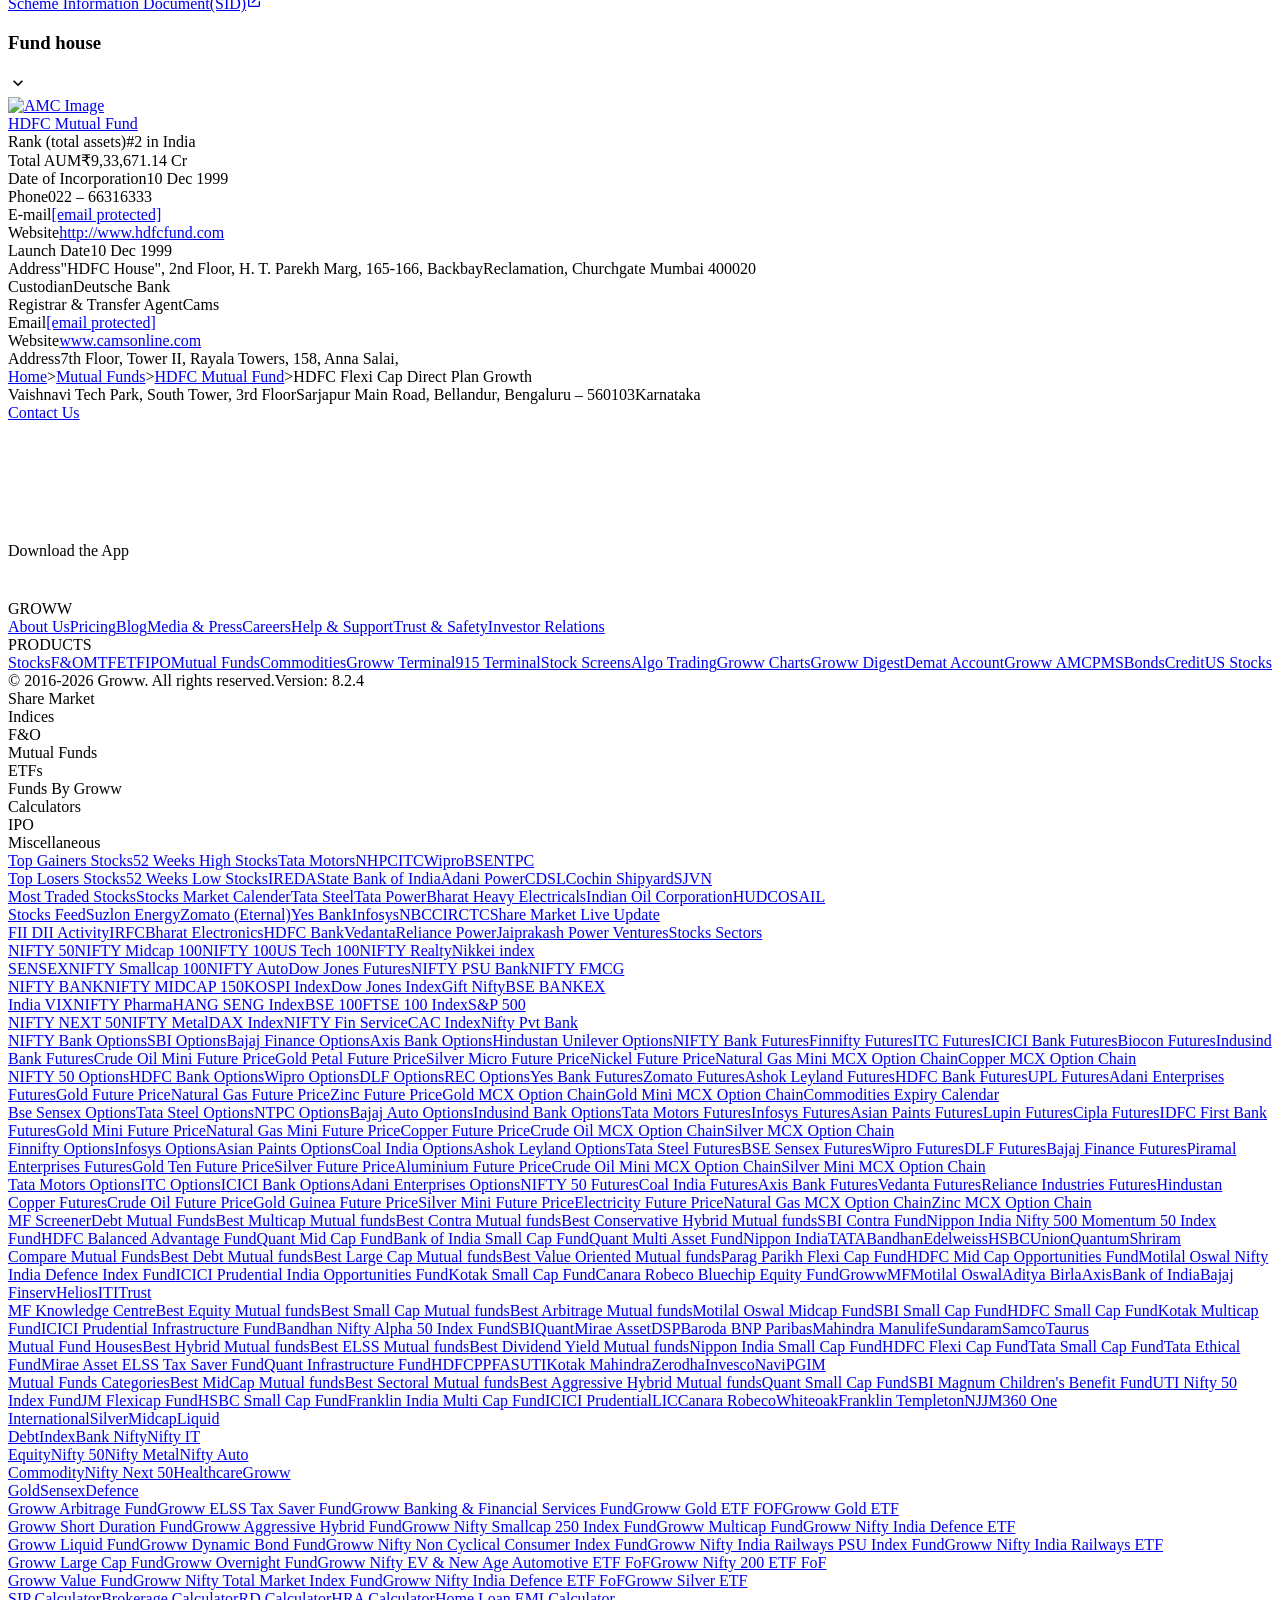
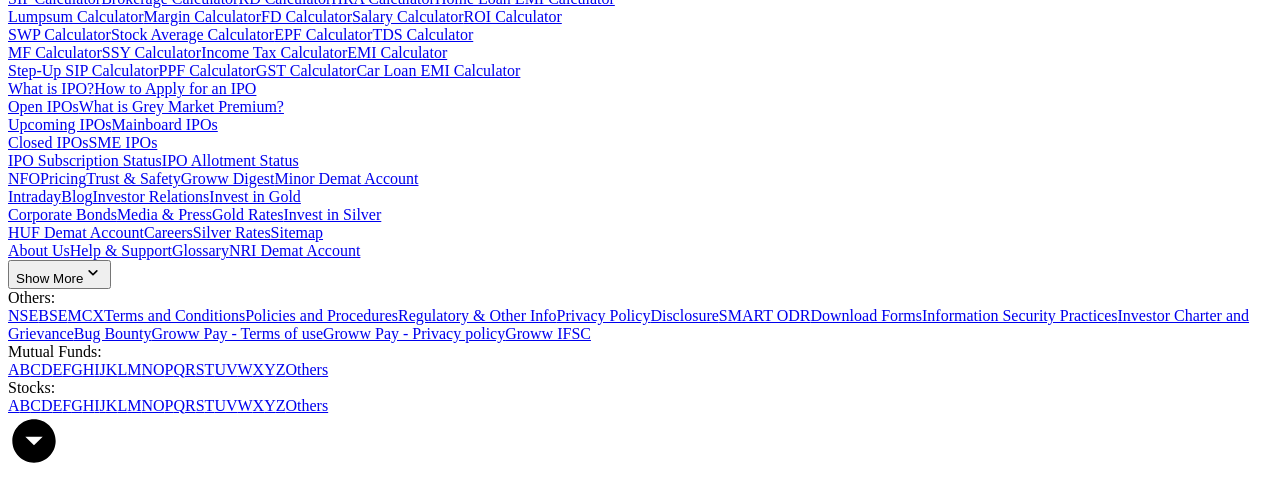
